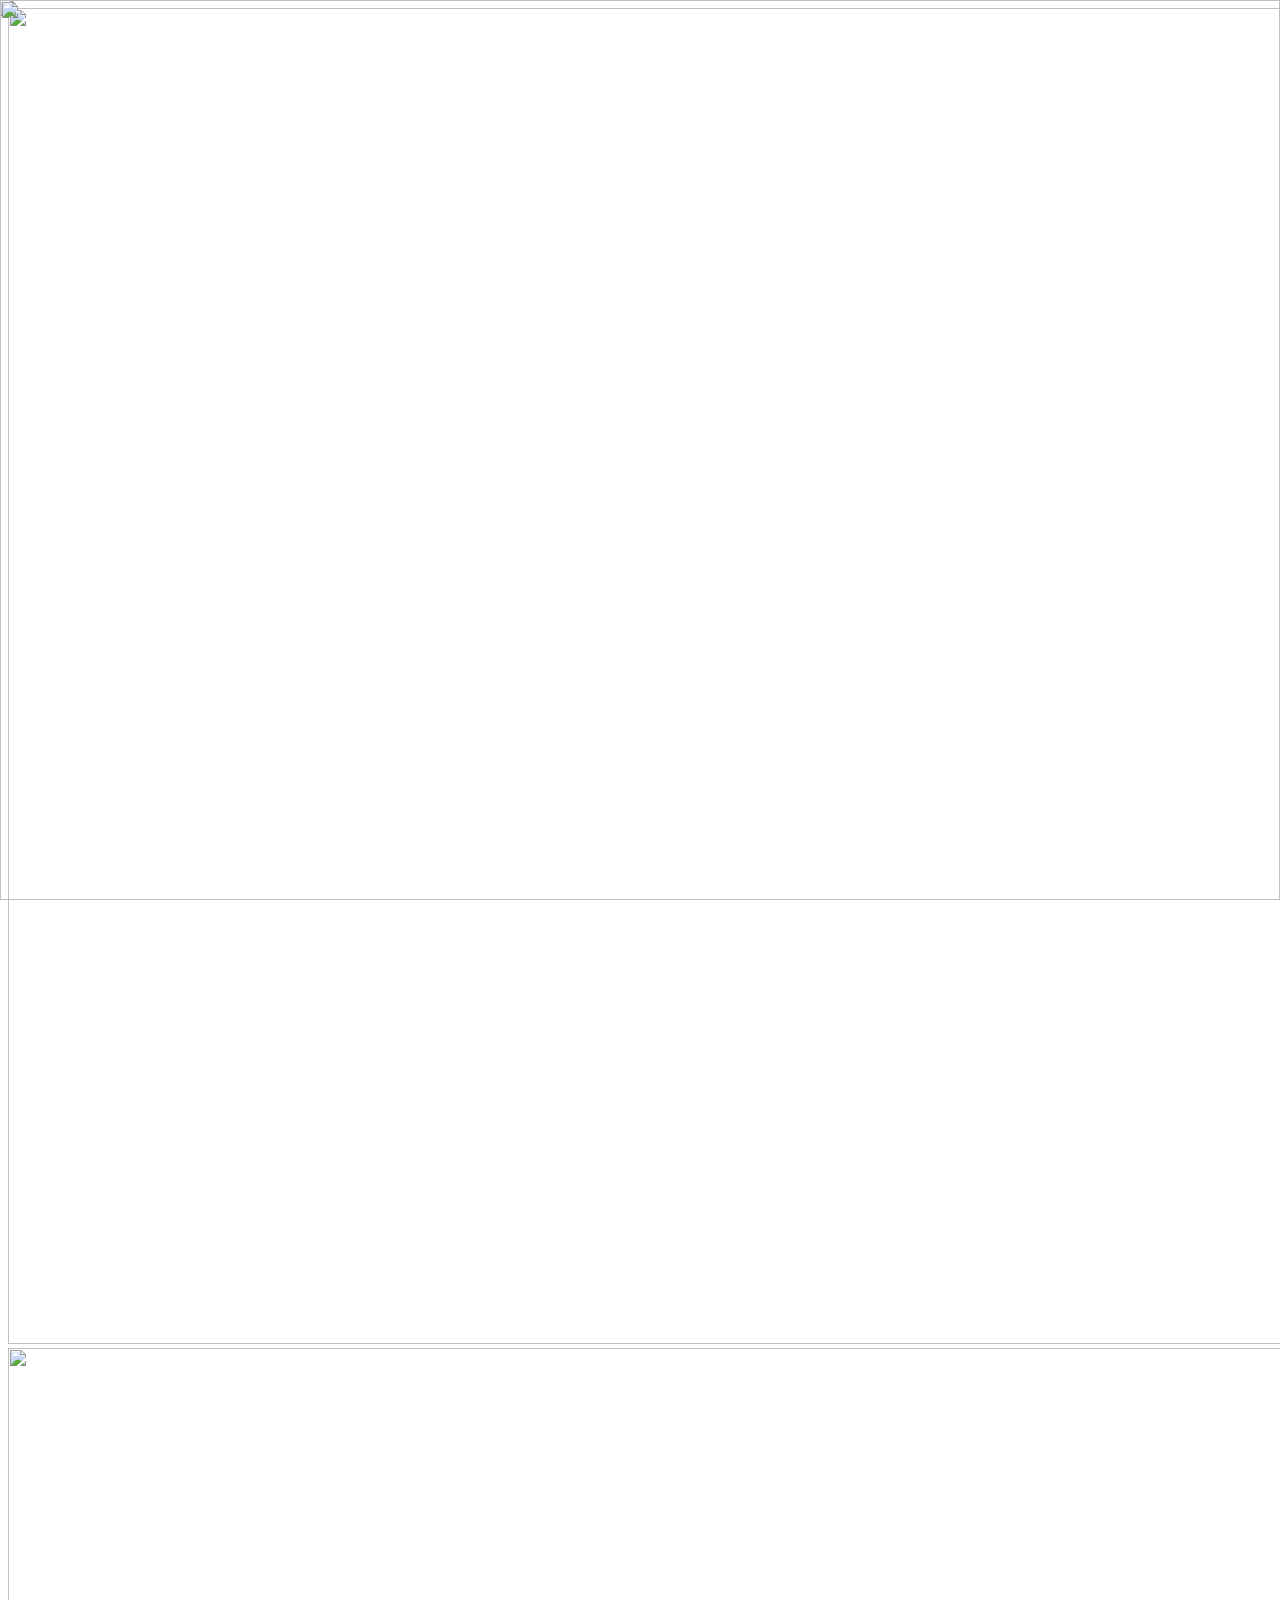
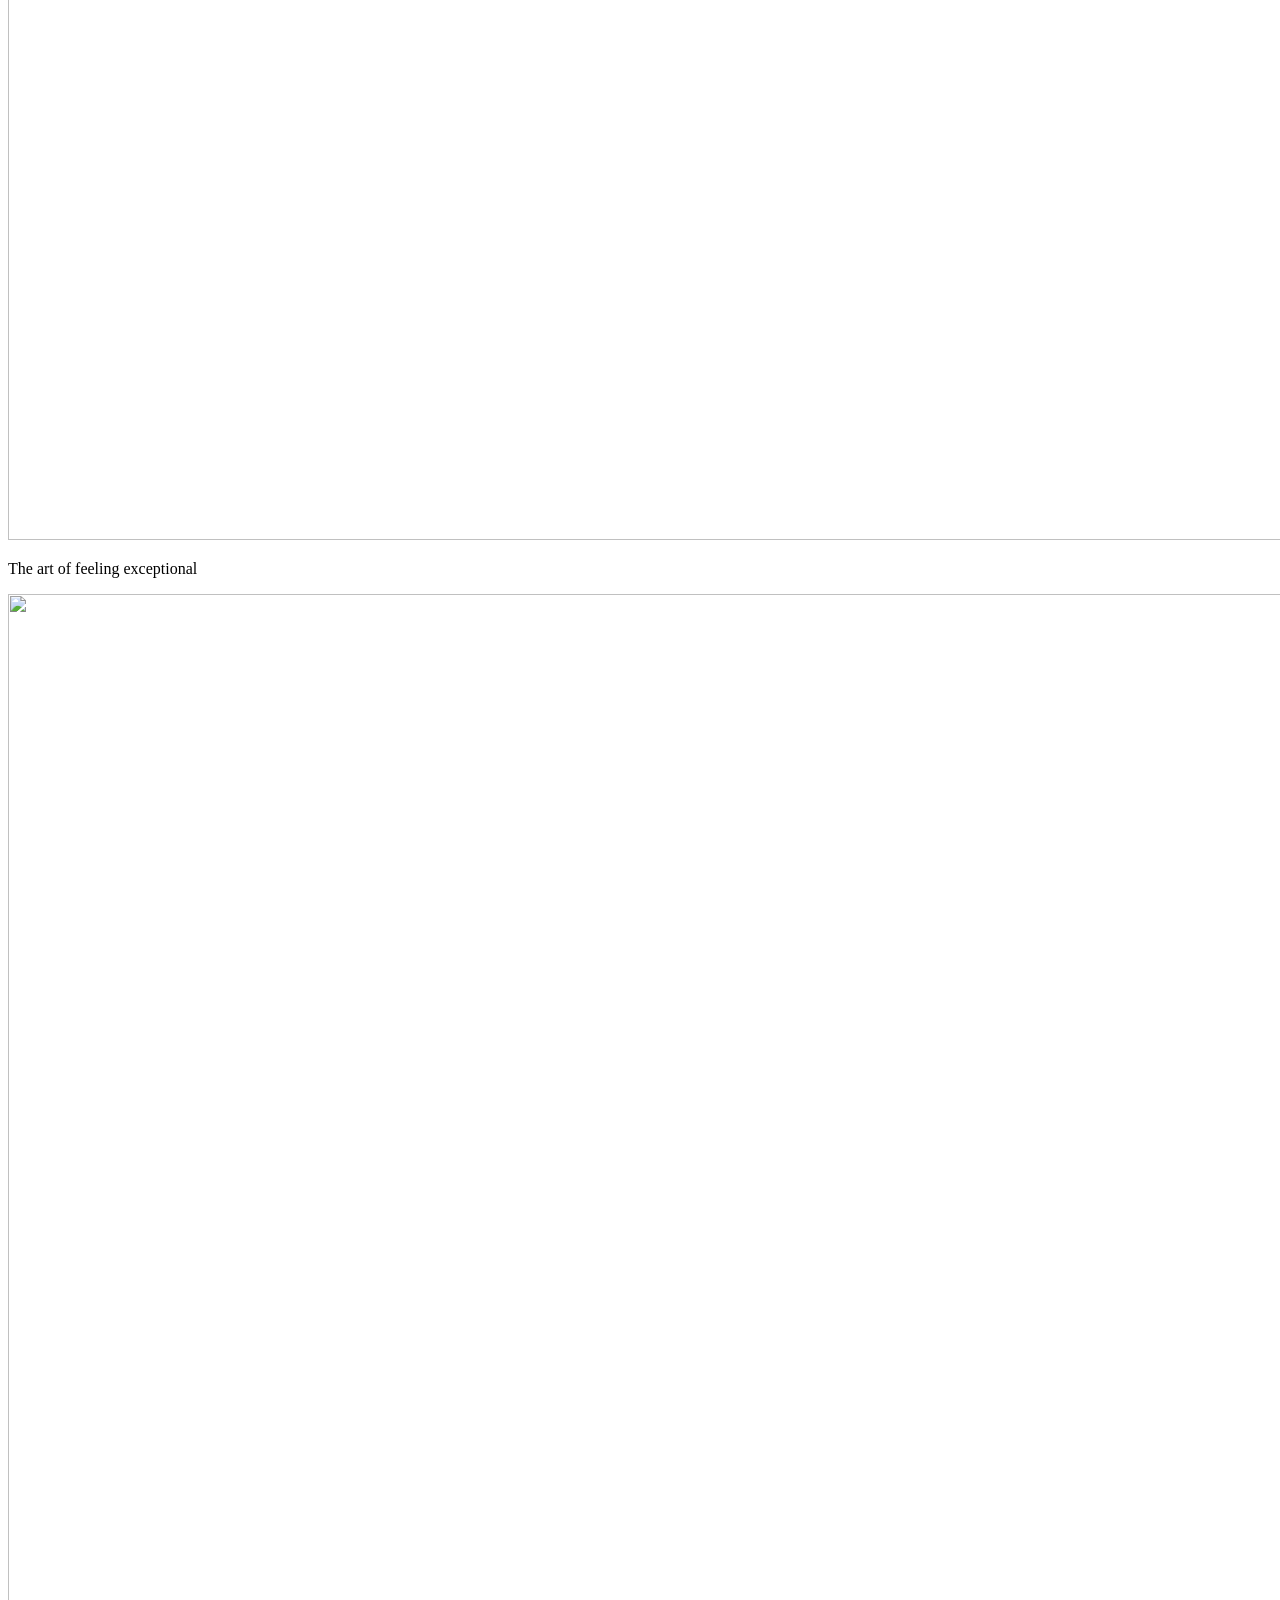
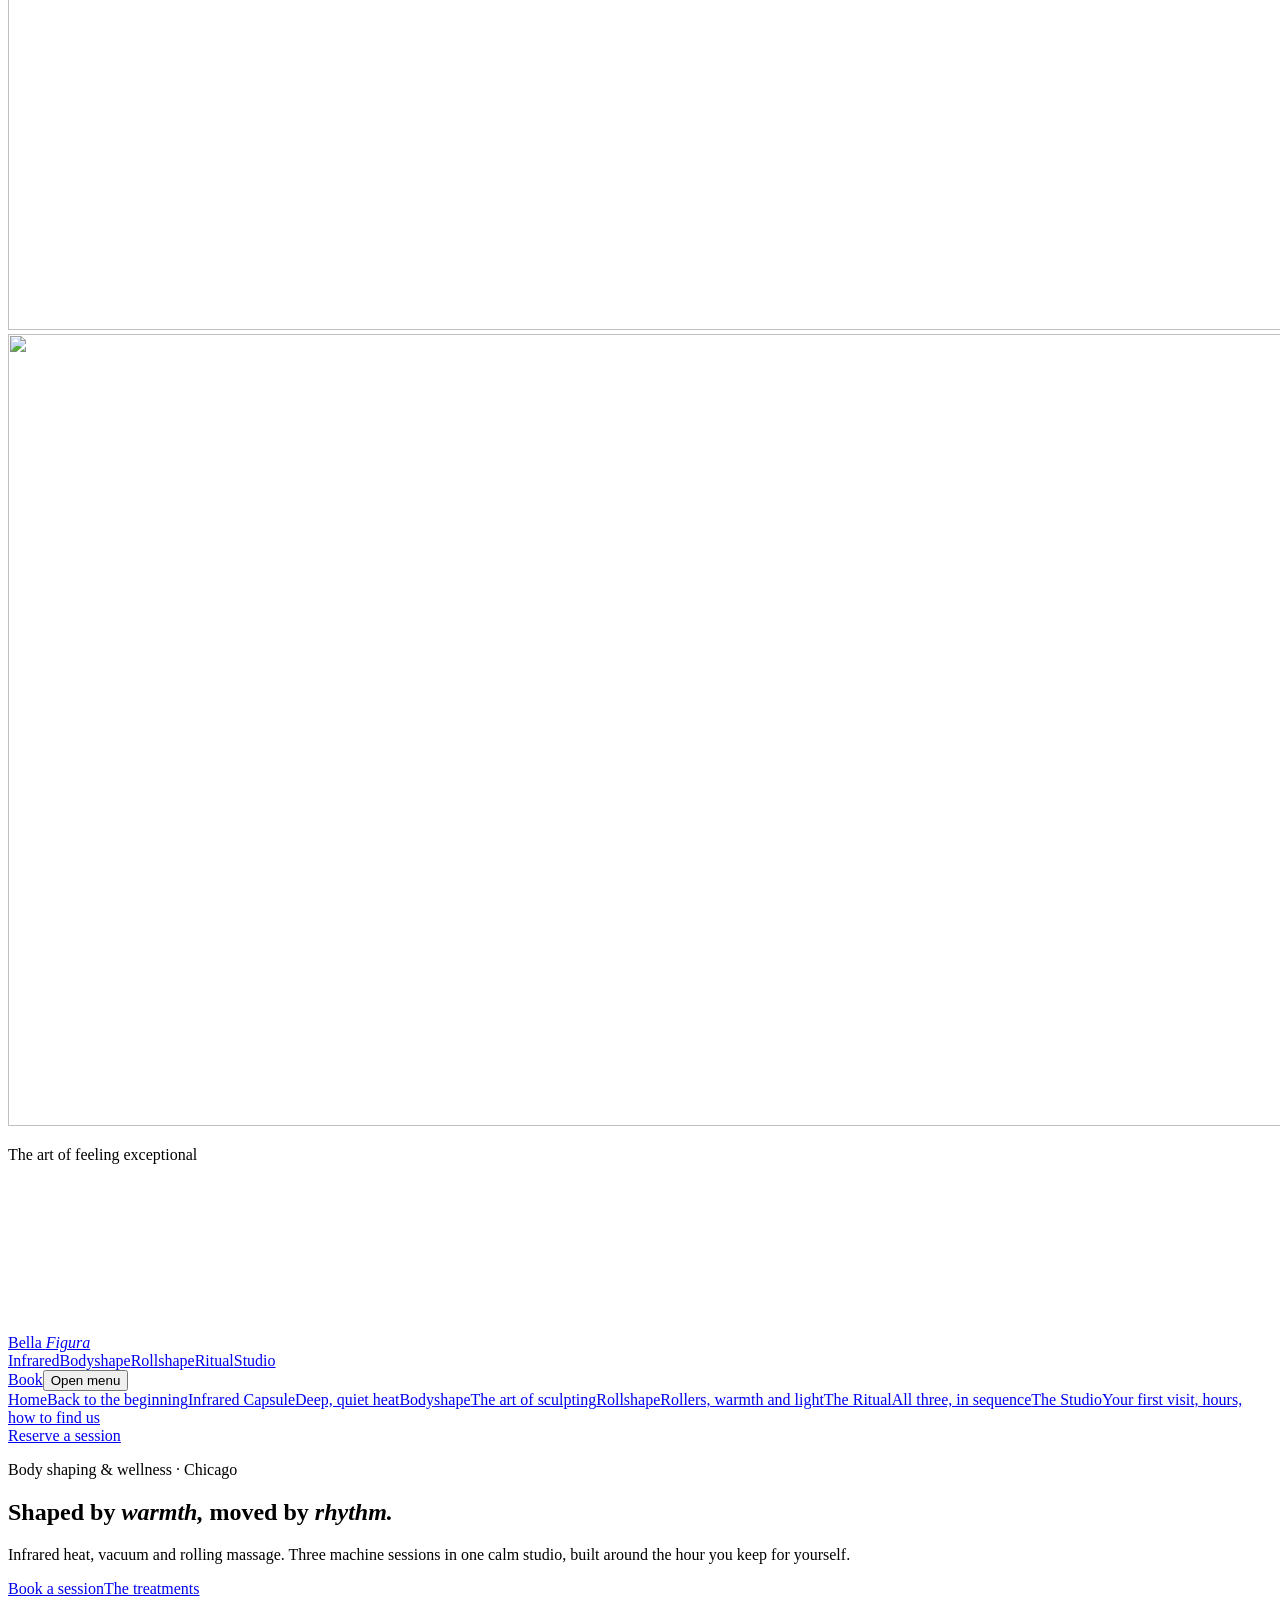
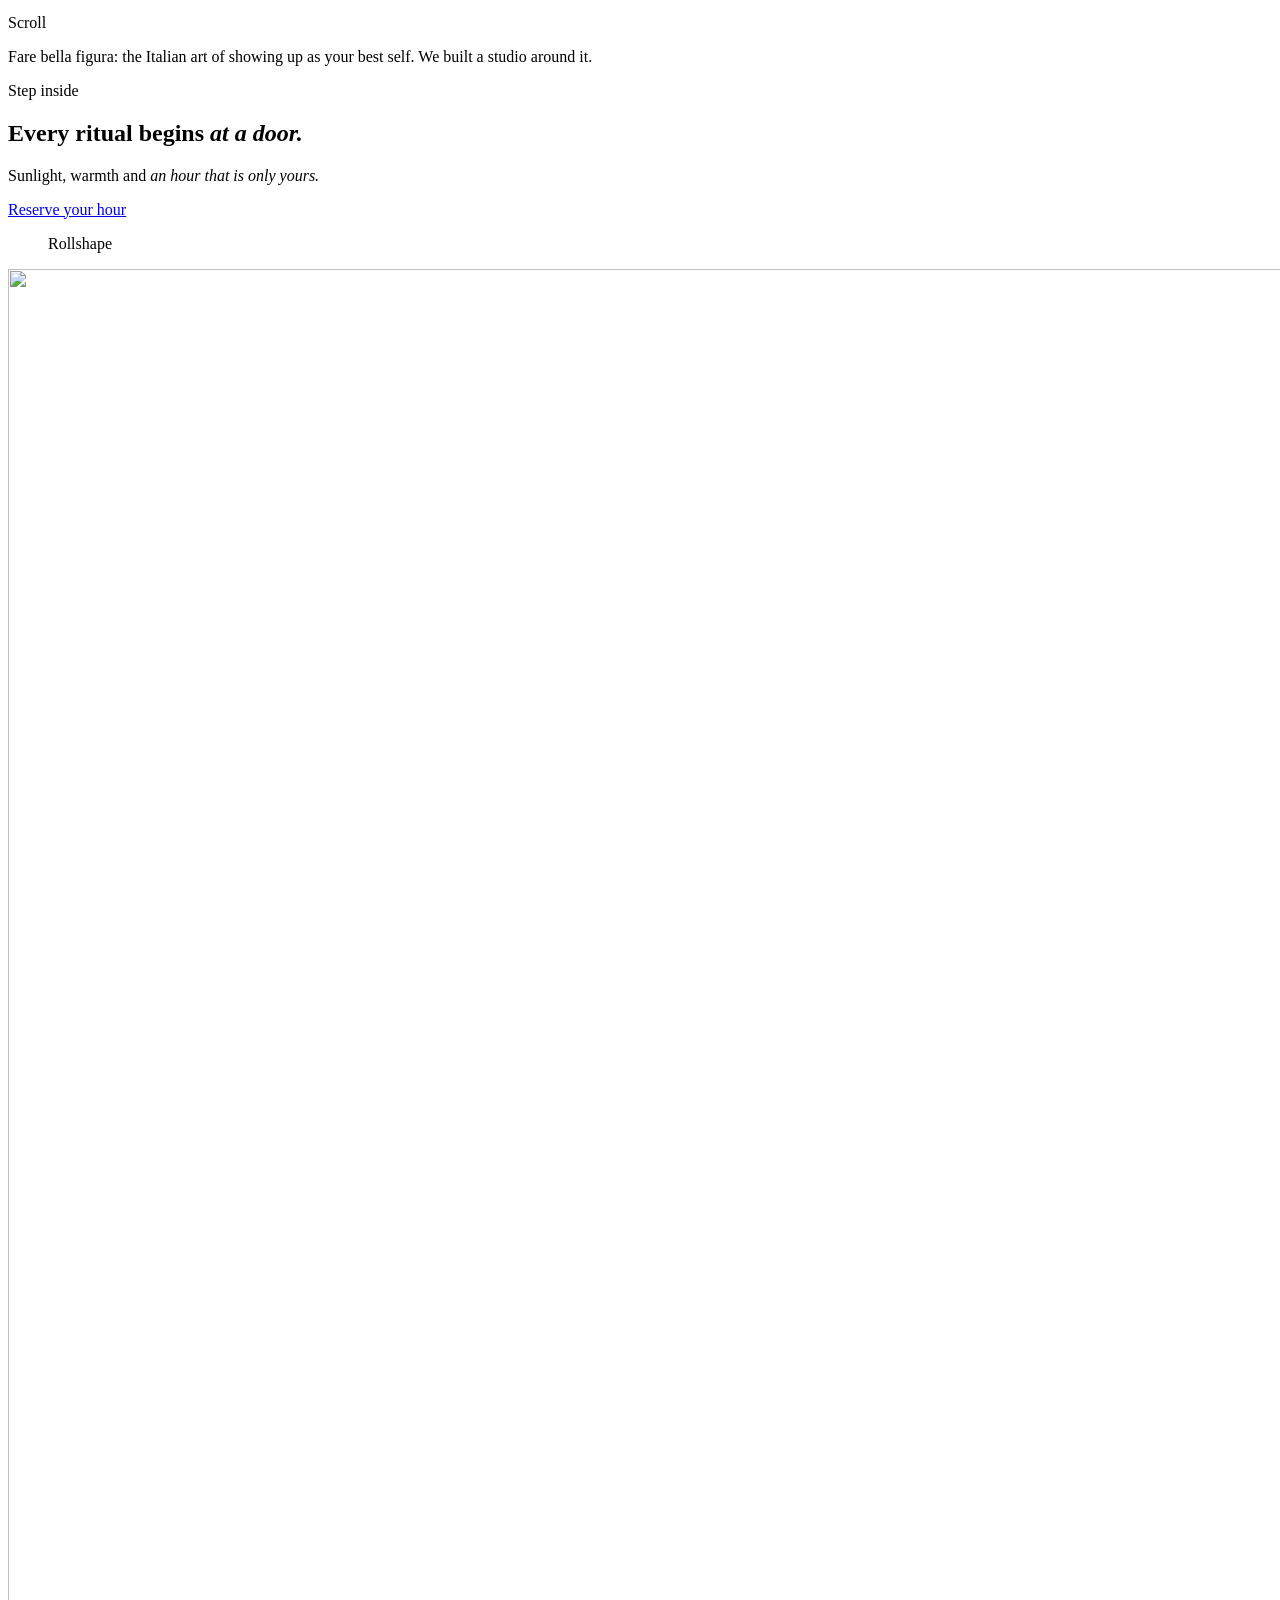
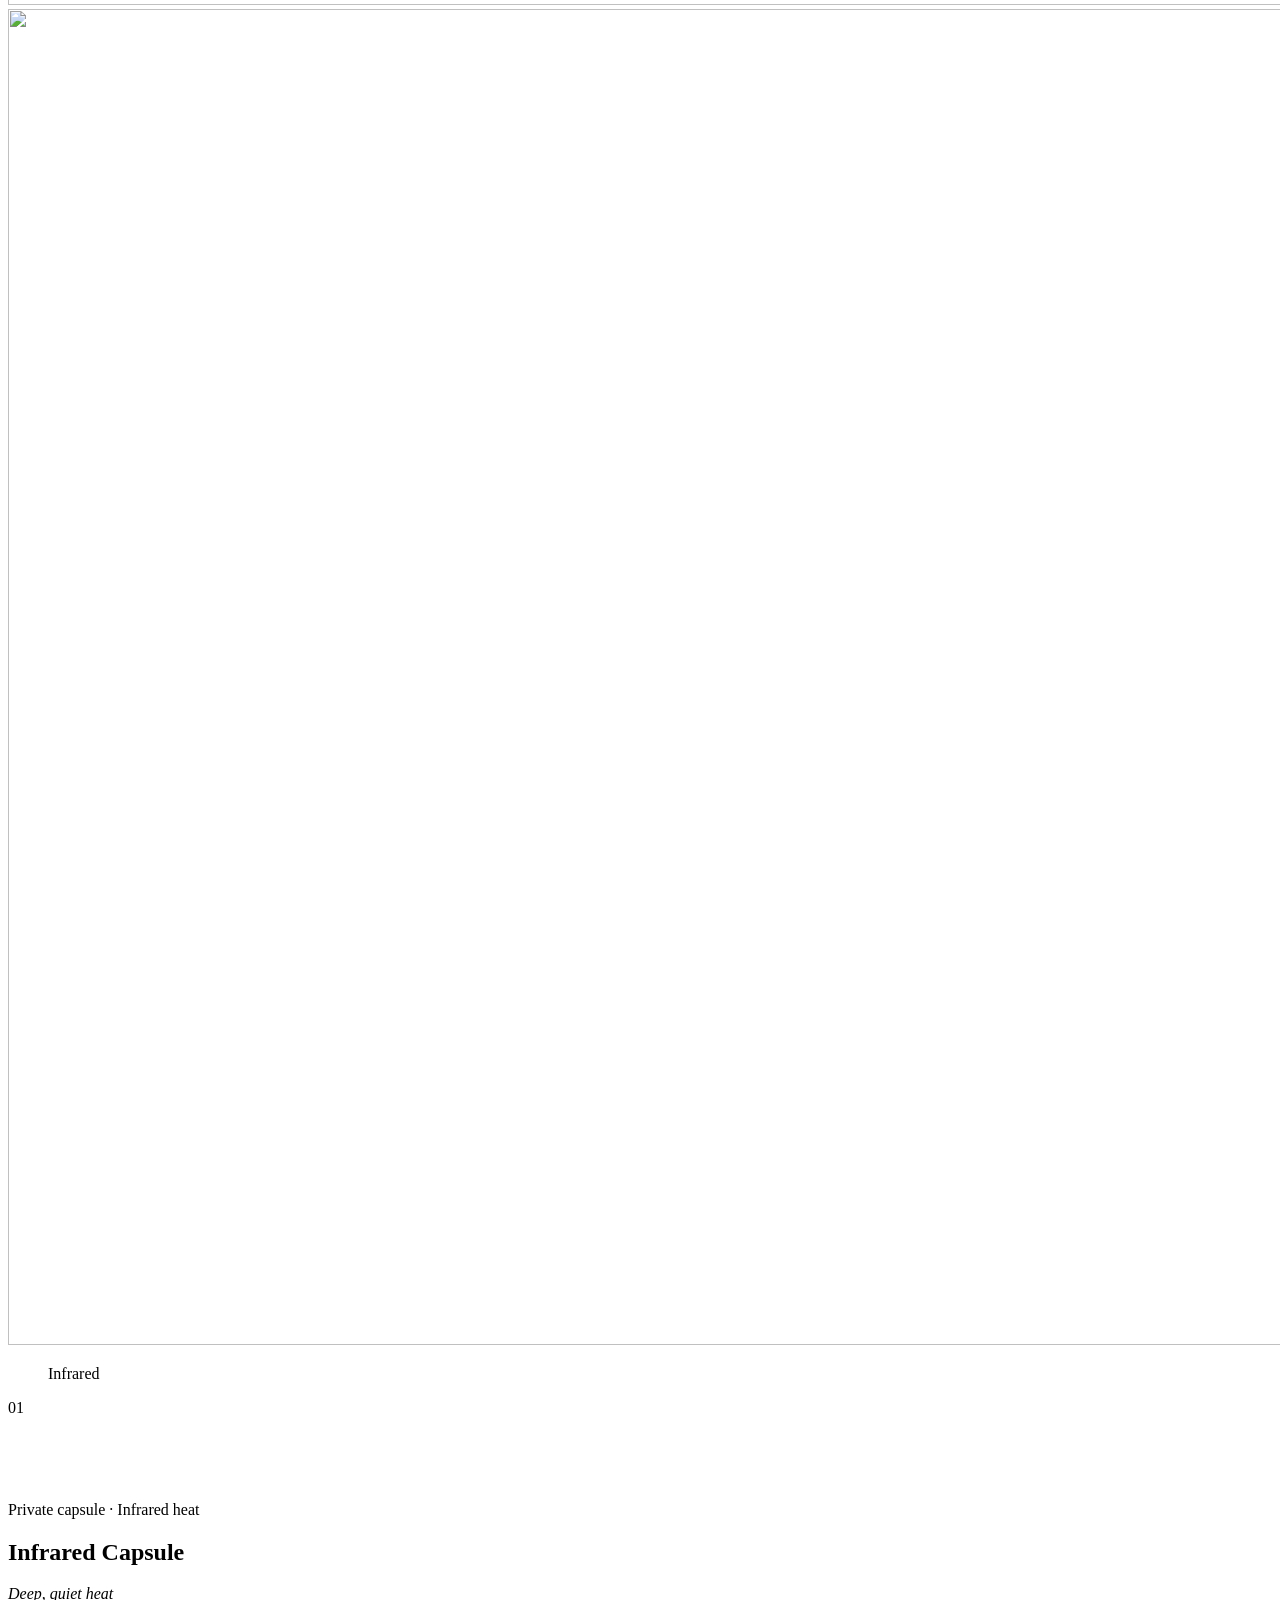
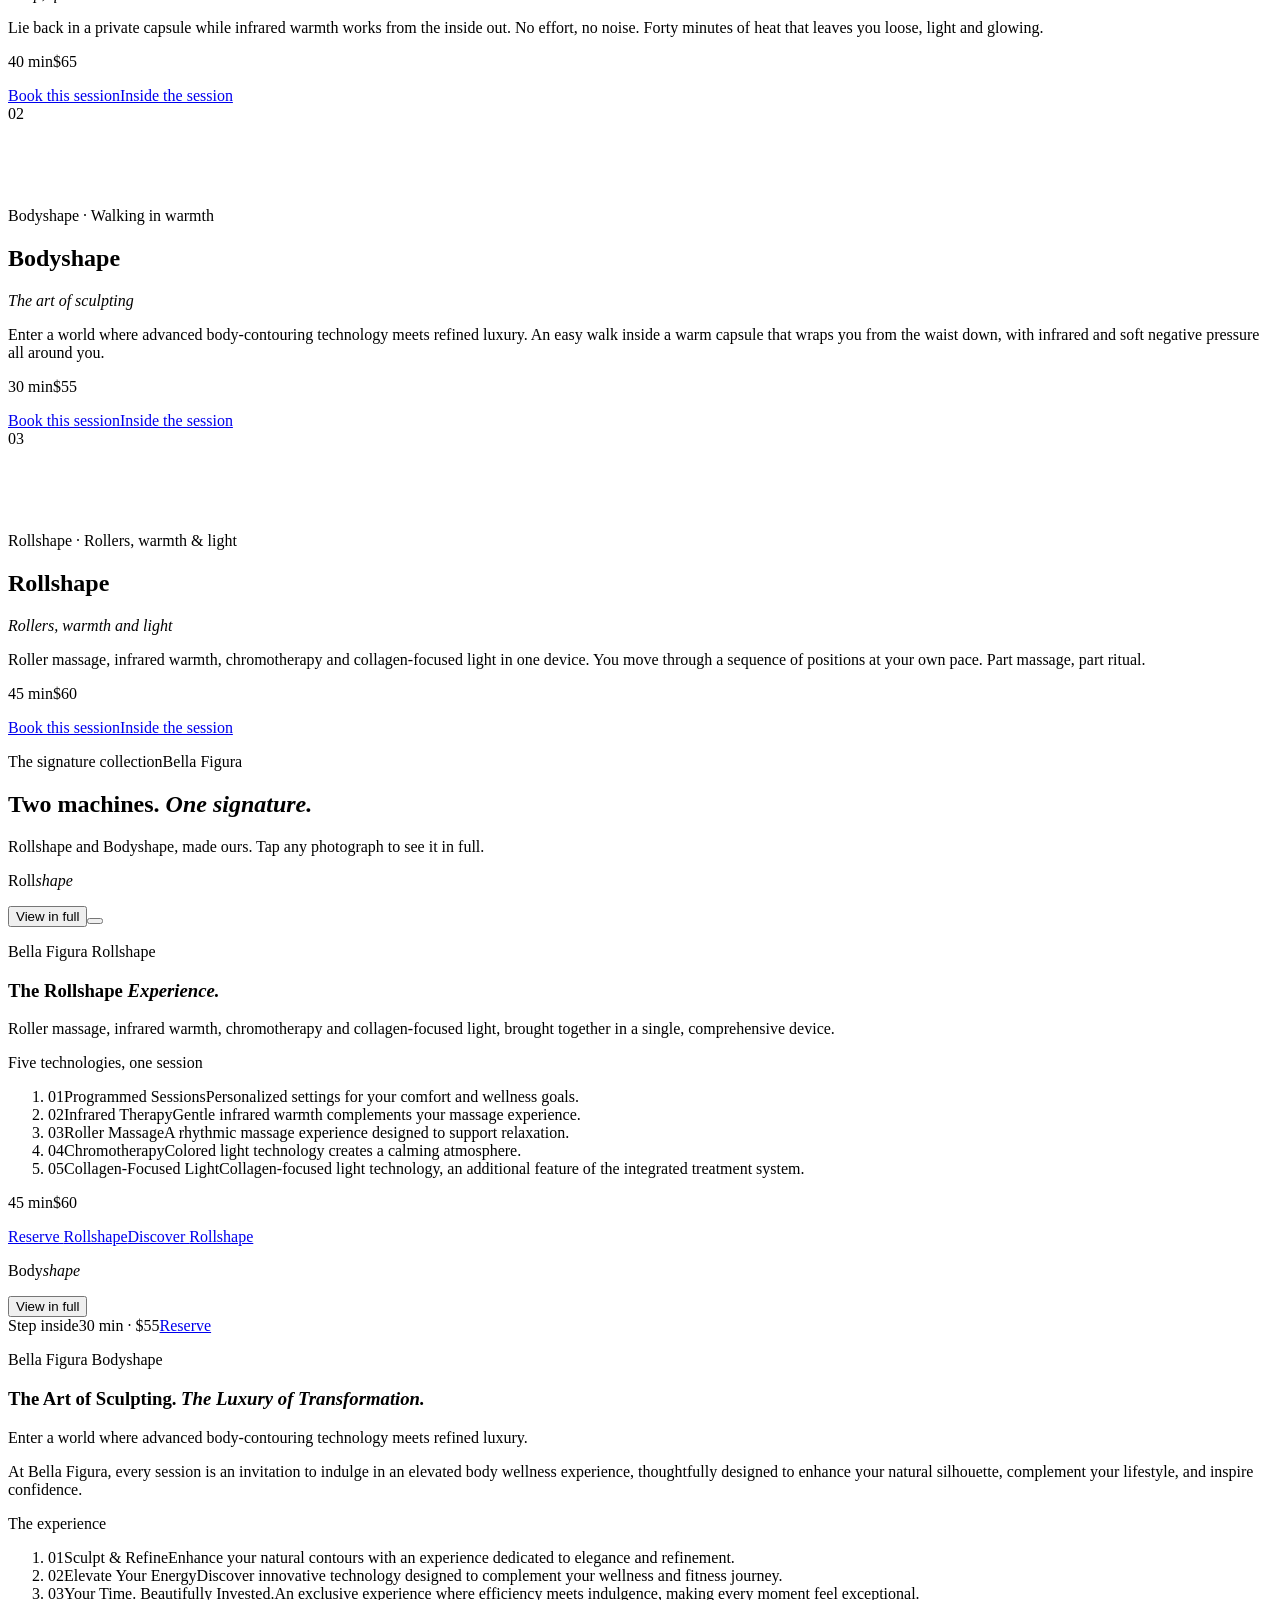
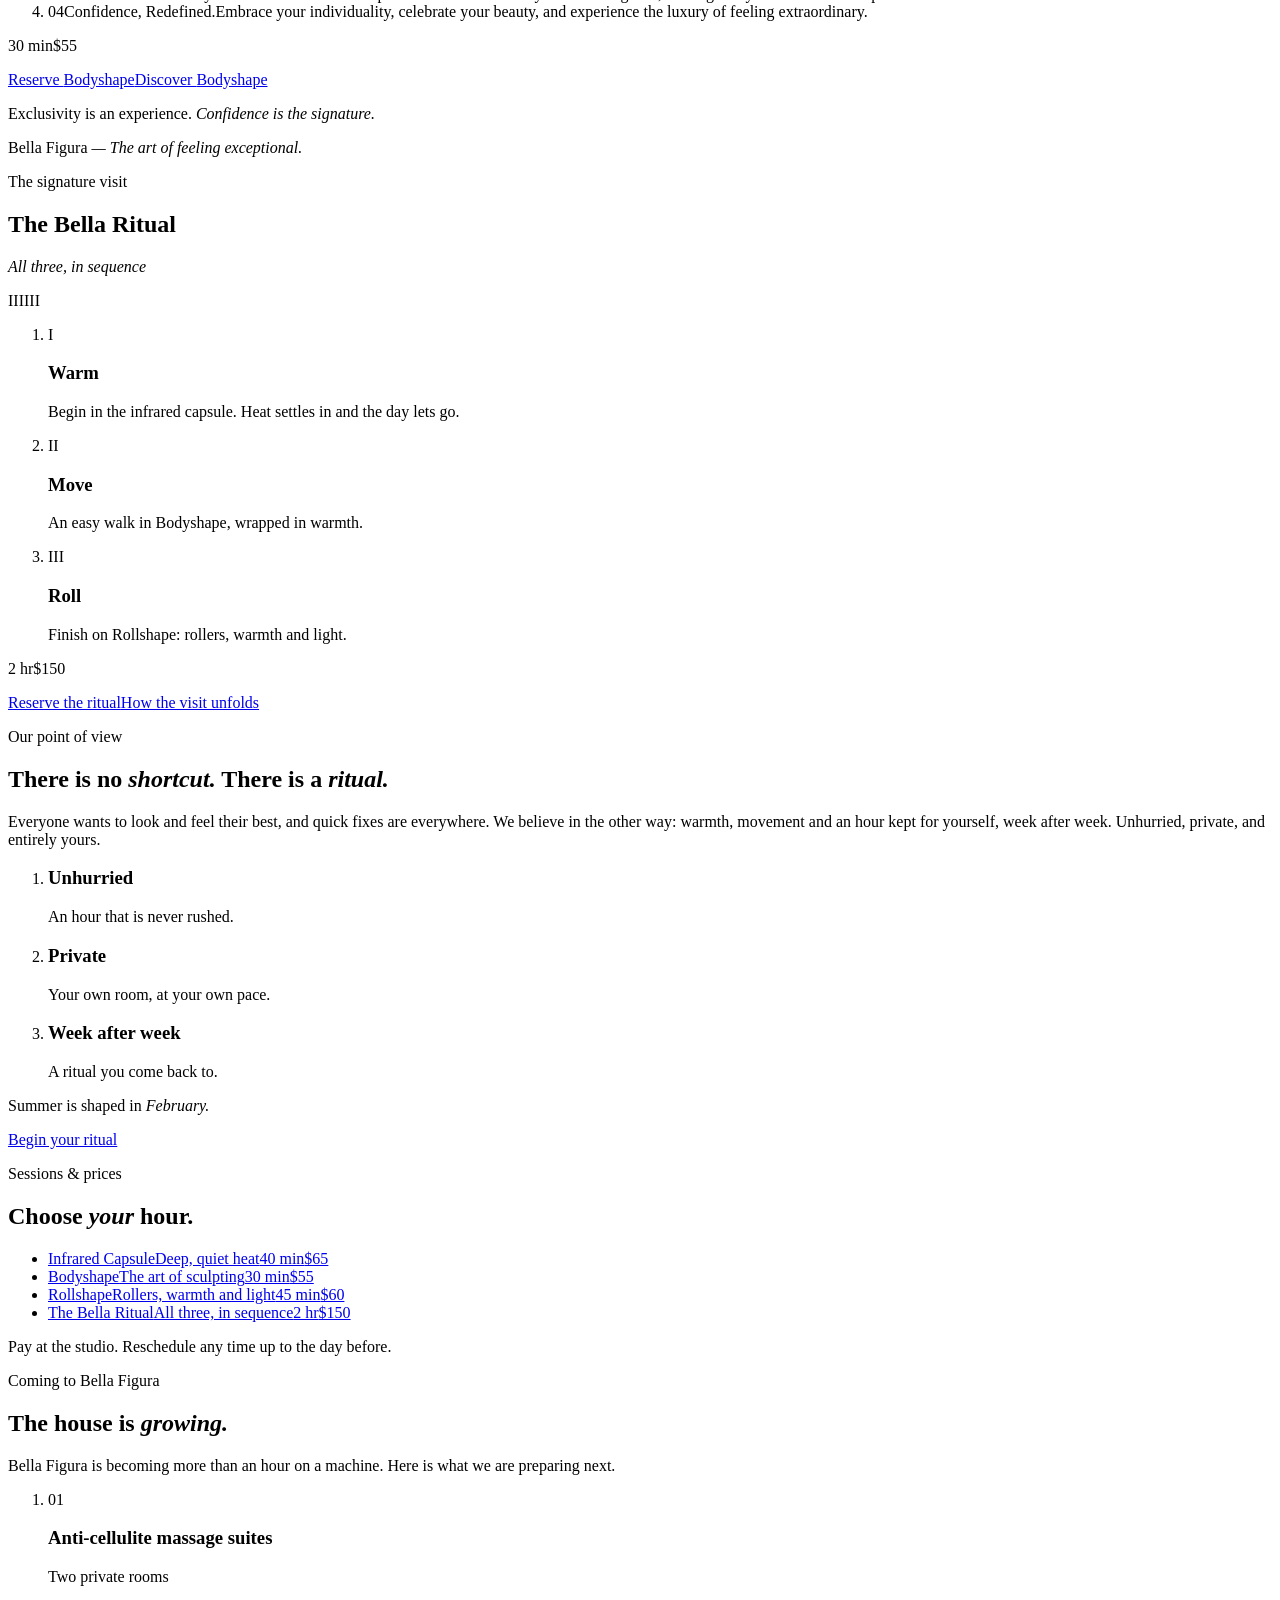
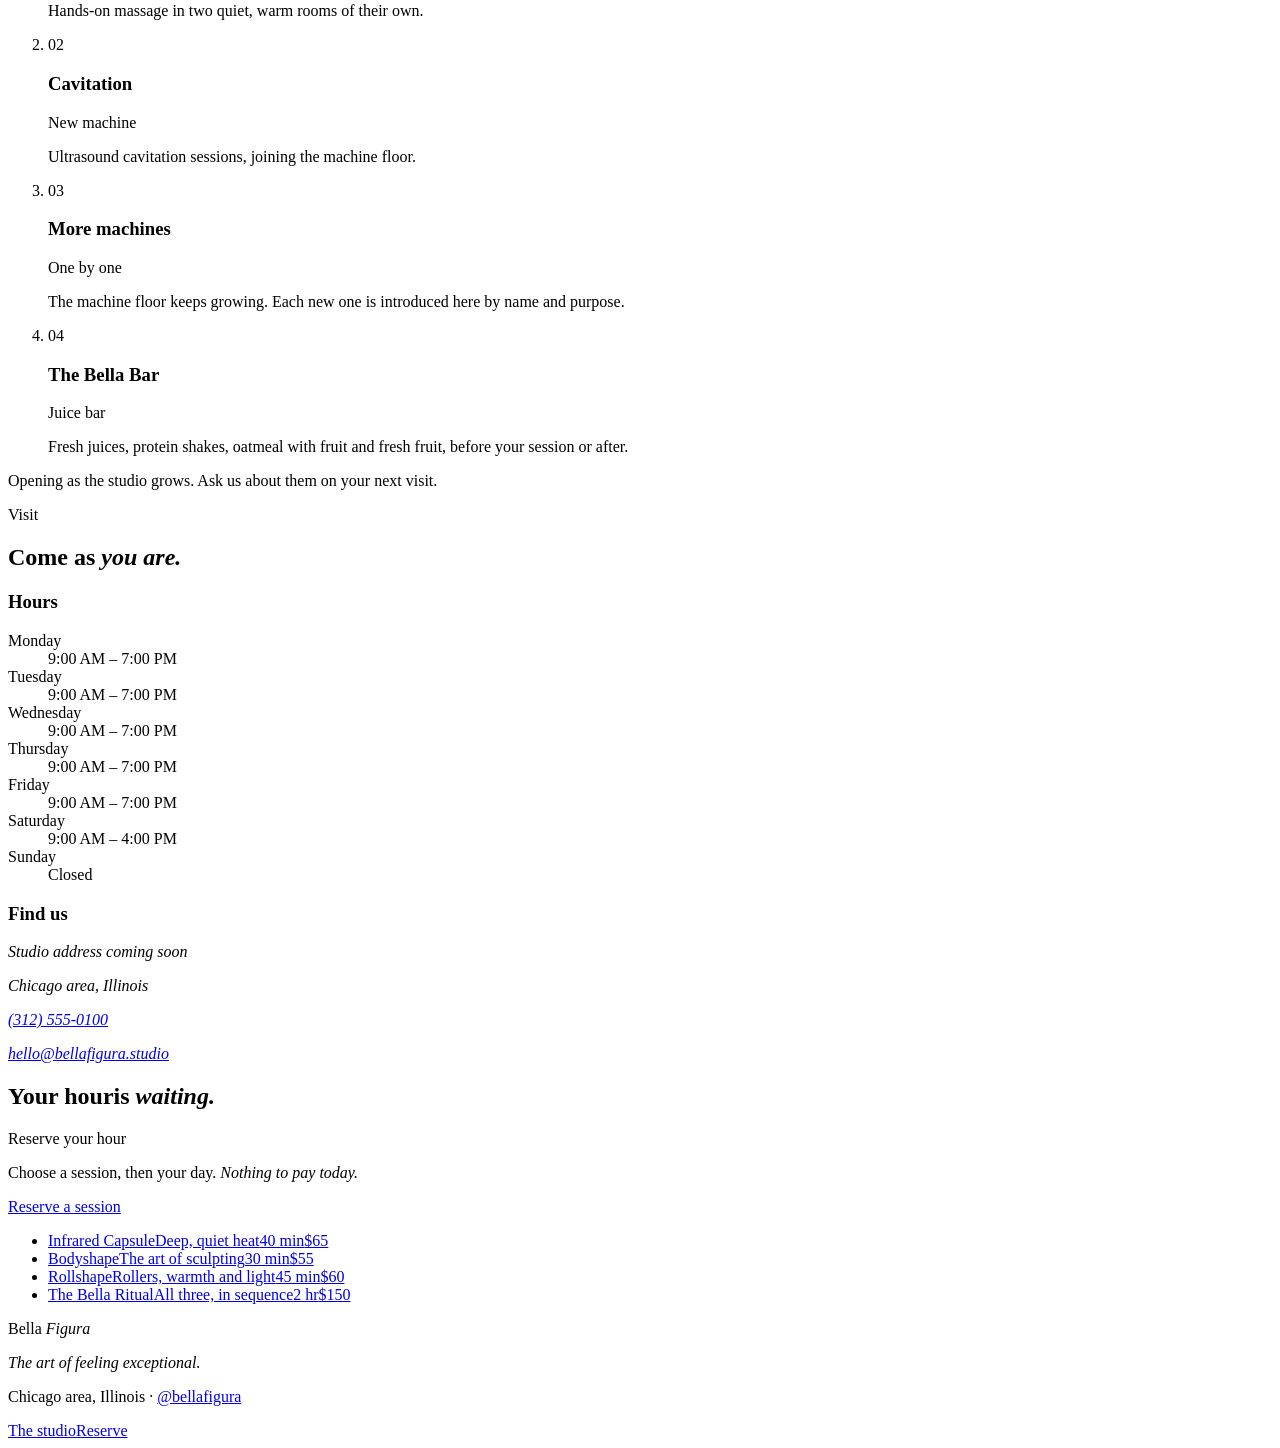
==== index.html @ eff2e047 "feat: boutique doors on the opening screen, scroll door into the studio, new Rollshape photos" ====
<!DOCTYPE html><html lang="en" class="N16PUG_variable XR_xfa_variable"><head><meta charSet="utf-8"/><meta name="viewport" content="width=device-width, initial-scale=1, viewport-fit=cover, interactive-widget=resizes-content"/><link rel="preload" href="/bella-figura-next-preview/_next/static/media/4cf231d25563e07b-s.p.2874ccu1_u7jf.woff2" as="font" crossorigin="" type="font/woff2"/><link rel="preload" href="/bella-figura-next-preview/_next/static/media/d90dd95b053d9495-s.p.3r2y_bth_sjsm.woff2" as="font" crossorigin="" type="font/woff2"/><link rel="preload" href="/bella-figura-next-preview/_next/static/media/dcfedef55b10026d-s.p.40m0sdlh8l0dz.woff2" as="font" crossorigin="" type="font/woff2"/><link rel="preload" as="image" href="/bella-figura-next-preview/brand/monogram.svg" fetchPriority="high"/><link rel="preload" as="image" href="/bella-figura-next-preview/brand/wordmark.svg" fetchPriority="high"/><link rel="stylesheet" href="/bella-figura-next-preview/_next/static/chunks/122afmgve8_p3.css" data-precedence="next"/><link rel="stylesheet" href="/bella-figura-next-preview/_next/static/chunks/2-vs5ctfzzv9n.css" data-precedence="next"/><link rel="stylesheet" href="/bella-figura-next-preview/_next/static/chunks/1gqchul_c2d9y.css" data-precedence="next"/><link rel="stylesheet" href="/bella-figura-next-preview/_next/static/chunks/18r-p1rol8v6b.css" data-precedence="next"/><link rel="stylesheet" href="/bella-figura-next-preview/_next/static/chunks/43yx8aj4kubt9.css" data-precedence="next"/><link rel="preload" as="script" fetchPriority="low" href="/bella-figura-next-preview/_next/static/chunks/3be5ypa669k_3.js"/><script src="/bella-figura-next-preview/_next/static/chunks/2rv5jvl35qh22.js" async=""></script><script src="/bella-figura-next-preview/_next/static/chunks/092r-mewpaf3q.js" async=""></script><script src="/bella-figura-next-preview/_next/static/chunks/0brxpg74v-rv3.js" async=""></script><script src="/bella-figura-next-preview/_next/static/chunks/turbopack-1af6jgevs8sx-.js" async=""></script><script src="/bella-figura-next-preview/_next/static/chunks/3qfy96eoyh-ek.js" async=""></script><script src="/bella-figura-next-preview/_next/static/chunks/10tryvow3br5y.js" async=""></script><script src="/bella-figura-next-preview/_next/static/chunks/1835h6-hb6gk1.js" async=""></script><script src="/bella-figura-next-preview/_next/static/chunks/0hth9j707sa70.js" async=""></script><script src="/bella-figura-next-preview/_next/static/chunks/1ql7ysg_vwkdt.js" async=""></script><meta name="theme-color" content="#f7efe2"/><title>Bella Figura · Body shaping &amp; wellness, Chicago</title><meta name="description" content="Infrared capsule, vacuum and roller massage sessions in the Chicago area. Book your hour at Bella Figura."/><meta name="next-size-adjust" content=""/><script src="/bella-figura-next-preview/_next/static/chunks/0cz1d0mv5g_q7.js" noModule=""></script></head><body><div hidden=""><!--$--><!--/$--></div><script>try{if(sessionStorage.getItem('bf-intro-seen'))document.documentElement.setAttribute('data-intro-seen','')}catch(e){}</script><div class="intro" data-state="playing" aria-hidden="true"><div class="intro__sun"></div><div class="intro__leaf intro__leaf--left"><div class="intro__face"><div class="intro__light"></div><div class="intro__frame"></div><div class="intro__mark"><div class="intro__monogram"><img src="/bella-figura-next-preview/brand/monogram.svg" alt="" width="1336" height="1336" fetchPriority="high"/><span class="intro__sheen"><span class="intro__sheen-band"></span></span></div><img src="/bella-figura-next-preview/brand/wordmark.svg" alt="" width="3620" height="792" class="intro__wordmark" fetchPriority="high"/><p class="intro__line caps">The art of feeling exceptional</p><span class="intro__progress"></span></div></div></div><div class="intro__leaf intro__leaf--right"><div class="intro__face"><div class="intro__light"></div><div class="intro__frame"></div><div class="intro__mark"><div class="intro__monogram"><img src="/bella-figura-next-preview/brand/monogram.svg" alt="" width="1336" height="1336" fetchPriority="high"/><span class="intro__sheen"><span class="intro__sheen-band"></span></span></div><img src="/bella-figura-next-preview/brand/wordmark.svg" alt="" width="3620" height="792" class="intro__wordmark" fetchPriority="high"/><p class="intro__line caps">The art of feeling exceptional</p><span class="intro__progress"></span></div></div></div><div class="intro__seam"></div></div><canvas class="living-form" aria-hidden="true"></canvas><div class="site"><header class="site-header" data-menu="closed"><a class="wordmark" aria-label="Bella Figura, home" href="/bella-figura-next-preview/">Bella <em>Figura</em></a><nav aria-label="Main navigation" class="site-header__nav"><a class="site-header__link caps" href="/bella-figura-next-preview/treatments/infrared-capsule/">Infrared</a><a class="site-header__link caps" href="/bella-figura-next-preview/treatments/bodyshape/">Bodyshape</a><a class="site-header__link caps" href="/bella-figura-next-preview/treatments/rollshape/">Rollshape</a><a class="site-header__link caps" href="/bella-figura-next-preview/ritual/">Ritual</a><a class="site-header__link caps" href="/bella-figura-next-preview/studio/">Studio</a></nav><div class="site-header__actions"><a class="button button--small" href="/bella-figura-next-preview/book/">Book</a><button type="button" class="menu-toggle" aria-expanded="false" aria-controls="site-menu"><span class="visually-hidden">Open menu</span><span class="menu-toggle__bars" aria-hidden="true"></span></button></div></header><div id="site-menu" class="site-menu" data-open="false" inert="" data-lenis-prevent="true"><nav aria-label="Menu" class="site-menu__nav"><a class="site-menu__link" style="--i:0" aria-current="page" href="/bella-figura-next-preview/"><span class="site-menu__title display">Home</span><span class="site-menu__note">Back to the beginning</span></a><a class="site-menu__link" style="--i:1" href="/bella-figura-next-preview/treatments/infrared-capsule/"><span class="site-menu__title display">Infrared Capsule</span><span class="site-menu__note">Deep, quiet heat</span></a><a class="site-menu__link" style="--i:2" href="/bella-figura-next-preview/treatments/bodyshape/"><span class="site-menu__title display">Bodyshape</span><span class="site-menu__note">The art of sculpting</span></a><a class="site-menu__link" style="--i:3" href="/bella-figura-next-preview/treatments/rollshape/"><span class="site-menu__title display">Rollshape</span><span class="site-menu__note">Rollers, warmth and light</span></a><a class="site-menu__link" style="--i:4" href="/bella-figura-next-preview/ritual/"><span class="site-menu__title display">The Ritual</span><span class="site-menu__note">All three, in sequence</span></a><a class="site-menu__link" style="--i:5" href="/bella-figura-next-preview/studio/"><span class="site-menu__title display">The Studio</span><span class="site-menu__note">Your first visit, hours, how to find us</span></a></nav><a class="button button--light button--large site-menu__book" href="/bella-figura-next-preview/book/">Reserve a session</a></div><main><section id="top" class="hero" data-form="hero" aria-labelledby="hero-heading"><div class="hero__anchor" data-form-anchor="true" aria-hidden="true"></div><div class="hero__copy"><p class="hero__eyebrow caps">Body shaping &amp; wellness · Chicago</p><h1 id="hero-heading" class="hero__title display"><span class="word" style="--i:0"><span>Shaped</span> </span><span class="word" style="--i:1"><span>by</span> </span><span class="word" style="--i:2"><em>warmth,</em> </span><span class="word" style="--i:3"><span>moved</span> </span><span class="word" style="--i:4"><span>by</span> </span><span class="word" style="--i:5"><em>rhythm.</em> </span></h1><div class="hero__foot"><p class="hero__body">Infrared heat, vacuum and rolling massage. Three machine sessions in one calm studio, built around the hour you keep for yourself.</p><div class="hero__actions"><a class="button" href="/bella-figura-next-preview/book/">Book a session</a><a href="#treatments" class="link-arrow">The treatments</a></div></div></div><p class="hero__scroll caps" aria-hidden="true">Scroll</p></section><section class="manifesto" data-form="manifesto" aria-label="Our idea"><div class="form-anchor form-anchor--right" data-form-anchor="true" aria-hidden="true"></div><p class="manifesto__text display" data-scroll-lit="true" style="--n:19"><span class="word" style="--i:0">Fare<!-- --> </span><span class="word" style="--i:1">bella<!-- --> </span><span class="word" style="--i:2">figura:<!-- --> </span><span class="word" style="--i:3">the<!-- --> </span><span class="word" style="--i:4">Italian<!-- --> </span><span class="word" style="--i:5">art<!-- --> </span><span class="word" style="--i:6">of<!-- --> </span><span class="word" style="--i:7">showing<!-- --> </span><span class="word" style="--i:8">up<!-- --> </span><span class="word" style="--i:9">as<!-- --> </span><span class="word" style="--i:10">your<!-- --> </span><span class="word" style="--i:11">best<!-- --> </span><span class="word" style="--i:12">self.<!-- --> </span><span class="word" style="--i:13">We<!-- --> </span><span class="word" style="--i:14">built<!-- --> </span><span class="word" style="--i:15">a<!-- --> </span><span class="word" style="--i:16">studio<!-- --> </span><span class="word" style="--i:17">around<!-- --> </span><span class="word" style="--i:18">it.<!-- --> </span></p></section><section class="gateway" data-mode="scrub" data-form="gone" aria-labelledby="gateway-heading"><div class="gateway__stage"><div class="gateway__copy"><div class="gateway__heading"><p class="caps gateway__kicker">Step inside</p><h2 id="gateway-heading" class="gateway__title display"><span class="word" style="--i:0"><span>Every</span> </span><span class="word" style="--i:1"><span>ritual</span> </span><span class="word" style="--i:2"><span>begins</span> </span><span class="word" style="--i:3"><em>at</em> </span><span class="word" style="--i:4"><em>a</em> </span><span class="word" style="--i:5"><em>door.</em> </span></h2></div><div class="gateway__caption"><p class="gateway__caption-text display"><span class="word" style="--i:0"><span>Sunlight,</span> </span><span class="word" style="--i:1"><span>warmth</span> </span><span class="word" style="--i:2"><span>and</span> </span><span class="word" style="--i:3"><em>an</em> </span><span class="word" style="--i:4"><em>hour</em> </span><span class="word" style="--i:5"><em>that</em> </span><span class="word" style="--i:6"><em>is</em> </span><span class="word" style="--i:7"><em>only</em> </span><span class="word" style="--i:8"><em>yours.</em> </span></p><a class="button" href="/bella-figura-next-preview/book/">Reserve your hour</a></div></div><div class="gateway__hall"><figure class="gateway__room gateway__room--left"><div class="gateway__arch"><img alt="A guest smiling over the Rollshape rollers" loading="lazy" decoding="async" data-nimg="fill" style="position:absolute;height:100%;width:100%;left:0;top:0;right:0;bottom:0;color:transparent" src="/bella-figura-next-preview/images/rollshape-front.jpg"/></div><figcaption class="caps">Rollshape</figcaption></figure><div class="gateway__door"><div class="gateway__behind"><img alt="A guest in the studio, the afternoon sun through the tall window behind her" loading="lazy" decoding="async" data-nimg="fill" style="position:absolute;height:100%;width:100%;left:0;top:0;right:0;bottom:0;color:transparent" src="/bella-figura-next-preview/images/gateway-sun.jpg"/></div><span class="gateway__sun" aria-hidden="true"></span><div class="gateway__leaf gateway__leaf--left" aria-hidden="true"><span class="gateway__panel gateway__panel--high"></span><span class="gateway__panel gateway__panel--low"></span><span class="gateway__handle"></span><img class="gateway__crest" src="/bella-figura-next-preview/brand/monogram.svg" alt="" width="1336" height="1336"/></div><div class="gateway__leaf gateway__leaf--right" aria-hidden="true"><span class="gateway__panel gateway__panel--high"></span><span class="gateway__panel gateway__panel--low"></span><span class="gateway__handle"></span><img class="gateway__crest" src="/bella-figura-next-preview/brand/monogram.svg" alt="" width="1336" height="1336"/></div><span class="gateway__seam" aria-hidden="true"></span></div><figure class="gateway__room gateway__room--right"><div class="gateway__arch"><img alt="The infrared capsule glowing red from inside" loading="lazy" decoding="async" data-nimg="fill" style="position:absolute;height:100%;width:100%;left:0;top:0;right:0;bottom:0;color:transparent" src="/bella-figura-next-preview/images/infrared-glow.jpg"/></div><figcaption class="caps">Infrared</figcaption></figure><span class="gateway__spill" aria-hidden="true"></span></div></div></section><div id="treatments"><section class="treatment " data-form="infrared" aria-labelledby="treatment-infrared-capsule"><div class="treatment__media" data-form-anchor="true"><span class="treatment__numeral display" aria-hidden="true" data-parallax="-0.14">01</span><figure class="blob-image treatment__photo"><svg class="blob-image__defs" width="0" height="0" aria-hidden="true" focusable="false"><defs><clipPath id="blob-_R_4l2nqbtivb_" clipPathUnits="objectBoundingBox"><path d="M0.8489,0.7939C0.7722,0.8686 0.6096,0.8612 0.4904,0.8583C0.3712,0.8554 0.2068,0.8554 0.1336,0.7765C0.0604,0.6975 0.0184,0.4940 0.0511,0.3848C0.0838,0.2756 0.2256,0.1592 0.3299,0.1211C0.4342,0.0830 0.5735,0.1082 0.6770,0.1563C0.7805,0.2044 0.9222,0.3035 0.9508,0.4097C0.9795,0.5160 0.9256,0.7191 0.8489,0.7939Z"></path></clipPath></defs></svg><div class="blob-image__clip" style="clip-path:url(#blob-_R_4l2nqbtivb_)"><img alt="The infrared capsule glowing red from inside" loading="lazy" decoding="async" data-nimg="fill" class="blob-image__img" style="position:absolute;height:100%;width:100%;left:0;top:0;right:0;bottom:0;color:transparent" src="/bella-figura-next-preview/images/infrared-glow.jpg"/></div></figure><div class="treatment__accent" data-parallax="0.1"><figure class="blob-image treatment__accent-photo"><svg class="blob-image__defs" width="0" height="0" aria-hidden="true" focusable="false"><defs><clipPath id="blob-_R_6l2nqbtivb_" clipPathUnits="objectBoundingBox"><path d="M0.0314,0.4961C0.0236,0.3900 0.1314,0.2048 0.2233,0.1470C0.3153,0.0892 0.4672,0.1235 0.5831,0.1494C0.6990,0.1754 0.8648,0.2110 0.9187,0.3027C0.9725,0.3944 0.9605,0.5965 0.9062,0.6998C0.8519,0.8032 0.6987,0.9089 0.5928,0.9227C0.4868,0.9366 0.3638,0.8543 0.2703,0.7831C0.1767,0.7120 0.0392,0.6021 0.0314,0.4961Z"></path></clipPath></defs></svg><div class="blob-image__clip" style="clip-path:url(#blob-_R_6l2nqbtivb_)"><img alt="The infrared capsule with its lid open" loading="lazy" decoding="async" data-nimg="fill" class="blob-image__img" style="position:absolute;height:100%;width:100%;left:0;top:0;right:0;bottom:0;color:transparent" src="/bella-figura-next-preview/images/infrared-open.jpg"/></div></figure></div></div><div class="treatment__copy"><div class="reveal " style="--reveal-delay:0s"><p class="treatment__note caps">Private capsule · Infrared heat</p></div><div class="reveal " style="--reveal-delay:0.08s"><h2 id="treatment-infrared-capsule" class="treatment__title display">Infrared Capsule</h2><p class="treatment__tagline display"><em>Deep, quiet heat</em></p></div><div class="reveal " style="--reveal-delay:0.16s"><p class="treatment__text">Lie back in a private capsule while infrared warmth works from the inside out. No effort, no noise. Forty minutes of heat that leaves you loose, light and glowing.</p></div><div class="reveal treatment__foot" style="--reveal-delay:0.24s"><p class="treatment__facts"><span>40 min</span><span>$65</span></p><a class="button" aria-label="Book Infrared Capsule" href="/bella-figura-next-preview/book/?session=svc-infrared">Book this session</a><a class="link-arrow" href="/bella-figura-next-preview/treatments/infrared-capsule/">Inside the session</a></div></div></section><section class="treatment treatment--flip" data-form="vacuum" aria-labelledby="treatment-bodyshape"><div class="treatment__media" data-form-anchor="true"><span class="treatment__numeral display" aria-hidden="true" data-parallax="-0.14">02</span><figure class="blob-image treatment__photo"><svg class="blob-image__defs" width="0" height="0" aria-hidden="true" focusable="false"><defs><clipPath id="blob-_R_4p2nqbtivb_" clipPathUnits="objectBoundingBox"><path d="M0.5746,0.9323C0.4619,0.9561 0.2789,0.9215 0.1928,0.8455C0.1067,0.7695 0.0415,0.5825 0.0580,0.4763C0.0745,0.3701 0.1964,0.2805 0.2918,0.2082C0.3873,0.1359 0.5271,0.0224 0.6306,0.0423C0.7342,0.0622 0.8735,0.2176 0.9132,0.3276C0.9529,0.4377 0.9253,0.6019 0.8689,0.7027C0.8125,0.8035 0.6873,0.9085 0.5746,0.9323Z"></path></clipPath></defs></svg><div class="blob-image__clip" style="clip-path:url(#blob-_R_4p2nqbtivb_)"><img alt="A woman walking on the Bodyshape machine, marked with the Bella Figura emblem" loading="lazy" decoding="async" data-nimg="fill" class="blob-image__img" style="position:absolute;height:100%;width:100%;left:0;top:0;right:0;bottom:0;color:transparent" src="/bella-figura-next-preview/images/bodyshape-runner.jpg"/></div></figure><div class="treatment__accent" data-parallax="0.1"><figure class="blob-image treatment__accent-photo"><svg class="blob-image__defs" width="0" height="0" aria-hidden="true" focusable="false"><defs><clipPath id="blob-_R_6p2nqbtivb_" clipPathUnits="objectBoundingBox"><path d="M0.1960,0.2395C0.2735,0.1568 0.3983,0.0950 0.5144,0.0899C0.6306,0.0847 0.8281,0.1223 0.8931,0.2086C0.9581,0.2948 0.9446,0.5009 0.9045,0.6074C0.8644,0.7139 0.7555,0.7978 0.6526,0.8476C0.5496,0.8973 0.3871,0.9495 0.2866,0.9059C0.1860,0.8624 0.0643,0.6974 0.0492,0.5863C0.0341,0.4752 0.1184,0.3223 0.1960,0.2395Z"></path></clipPath></defs></svg><div class="blob-image__clip" style="clip-path:url(#blob-_R_6p2nqbtivb_)"><img alt="Warm light through the window of the Bodyshape capsule" loading="lazy" decoding="async" data-nimg="fill" class="blob-image__img" style="position:absolute;height:100%;width:100%;left:0;top:0;right:0;bottom:0;color:transparent" src="/bella-figura-next-preview/images/vacuum-window.jpg"/></div></figure></div></div><div class="treatment__copy"><div class="reveal " style="--reveal-delay:0s"><p class="treatment__note caps">Bodyshape · Walking in warmth</p></div><div class="reveal " style="--reveal-delay:0.08s"><h2 id="treatment-bodyshape" class="treatment__title display">Bodyshape</h2><p class="treatment__tagline display"><em>The art of sculpting</em></p></div><div class="reveal " style="--reveal-delay:0.16s"><p class="treatment__text">Enter a world where advanced body-contouring technology meets refined luxury. An easy walk inside a warm capsule that wraps you from the waist down, with infrared and soft negative pressure all around you.</p></div><div class="reveal treatment__foot" style="--reveal-delay:0.24s"><p class="treatment__facts"><span>30 min</span><span>$55</span></p><a class="button" aria-label="Book Bodyshape" href="/bella-figura-next-preview/book/?session=svc-vacuum">Book this session</a><a class="link-arrow" href="/bella-figura-next-preview/treatments/bodyshape/">Inside the session</a></div></div></section><section class="treatment " data-form="roller" aria-labelledby="treatment-rollshape"><div class="treatment__media" data-form-anchor="true"><span class="treatment__numeral display" aria-hidden="true" data-parallax="-0.14">03</span><figure class="blob-image treatment__photo"><svg class="blob-image__defs" width="0" height="0" aria-hidden="true" focusable="false"><defs><clipPath id="blob-_R_4t2nqbtivb_" clipPathUnits="objectBoundingBox"><path d="M0.2885,0.8617C0.1952,0.7970 0.1287,0.6656 0.1117,0.5563C0.0947,0.4470 0.1154,0.2948 0.1865,0.2059C0.2577,0.1169 0.4287,0.0121 0.5385,0.0224C0.6482,0.0327 0.7917,0.1692 0.8451,0.2676C0.8984,0.3659 0.8874,0.5000 0.8585,0.6128C0.8295,0.7256 0.7665,0.9028 0.6715,0.9443C0.5765,0.9858 0.3818,0.9264 0.2885,0.8617Z"></path></clipPath></defs></svg><div class="blob-image__clip" style="clip-path:url(#blob-_R_4t2nqbtivb_)"><img alt="The Rollshape machine with its glowing infrared rollers" loading="lazy" decoding="async" data-nimg="fill" class="blob-image__img" style="position:absolute;height:100%;width:100%;left:0;top:0;right:0;bottom:0;color:transparent" src="/bella-figura-next-preview/images/rollshape-studio.jpg"/></div></figure><div class="treatment__accent" data-parallax="0.1"><figure class="blob-image treatment__accent-photo"><svg class="blob-image__defs" width="0" height="0" aria-hidden="true" focusable="false"><defs><clipPath id="blob-_R_6t2nqbtivb_" clipPathUnits="objectBoundingBox"><path d="M0.4193,0.0077C0.5241,-0.0106 0.6966,0.1070 0.7774,0.1932C0.8582,0.2795 0.9110,0.4179 0.9041,0.5251C0.8971,0.6323 0.8269,0.7606 0.7359,0.8366C0.6449,0.9127 0.4579,1.0129 0.3582,0.9814C0.2585,0.9498 0.1726,0.7606 0.1377,0.6476C0.1028,0.5345 0.1018,0.4098 0.1487,0.3031C0.1957,0.1965 0.3146,0.0260 0.4193,0.0077Z"></path></clipPath></defs></svg><div class="blob-image__clip" style="clip-path:url(#blob-_R_6t2nqbtivb_)"><img alt="A guest leaning on Rollshape between sessions, the rollers glowing beside her" loading="lazy" decoding="async" data-nimg="fill" class="blob-image__img" style="position:absolute;height:100%;width:100%;left:0;top:0;right:0;bottom:0;color:transparent" src="/bella-figura-next-preview/images/rollshape-lean.jpg"/></div></figure></div></div><div class="treatment__copy"><div class="reveal " style="--reveal-delay:0s"><p class="treatment__note caps">Rollshape · Rollers, warmth &amp; light</p></div><div class="reveal " style="--reveal-delay:0.08s"><h2 id="treatment-rollshape" class="treatment__title display">Rollshape</h2><p class="treatment__tagline display"><em>Rollers, warmth and light</em></p></div><div class="reveal " style="--reveal-delay:0.16s"><p class="treatment__text">Roller massage, infrared warmth, chromotherapy and collagen-focused light in one device. You move through a sequence of positions at your own pace. Part massage, part ritual.</p></div><div class="reveal treatment__foot" style="--reveal-delay:0.24s"><p class="treatment__facts"><span>45 min</span><span>$60</span></p><a class="button" aria-label="Book Rollshape" href="/bella-figura-next-preview/book/?session=svc-roller">Book this session</a><a class="link-arrow" href="/bella-figura-next-preview/treatments/rollshape/">Inside the session</a></div></div></section></div><section id="signature" class="signature" data-form="quiet" data-night="true" aria-labelledby="signature-heading"><div class="signature__anchor" data-form-anchor="true" aria-hidden="true"></div><header class="signature__head"><div class="reveal " style="--reveal-delay:0s"><p class="signature__eyebrow caps"><span>The signature collection</span><span aria-hidden="true" class="signature__rule"></span><span>Bella Figura</span></p><h2 id="signature-heading" class="signature__title display">Two machines. <em>One signature.</em></h2></div><div class="reveal " style="--reveal-delay:0.1s"><p class="signature__intro">Rollshape and Bodyshape, made ours. Tap any photograph to see it in full.</p></div></header><div class="signature__list"><article class="showcase showcase--index " aria-labelledby="signature-roller"><div class="showcase__media"><p class="showcase__wordmark display" aria-hidden="true" data-parallax="-0.06">Roll<em>shape</em></p><div class="plates" data-in="false"><div class="plates__stage " style="--ratio:1448 / 1086;--r:1.333"><button type="button" class="plate plate--hero" data-shape="landscape" aria-label="View Rollshape in full screen"><span class="plate__frame"><img alt="The Rollshape machine: glowing infrared rollers, a touch screen for programmed sessions and a collagen lamp" loading="lazy" decoding="async" data-nimg="fill" class="plate__img" style="position:absolute;height:100%;width:100%;left:0;top:0;right:0;bottom:0;color:transparent" src="/bella-figura-next-preview/images/rollshape-studio.jpg"/></span><span class="plate__hint caps" aria-hidden="true"><span class="plate__hint-icon"></span>View in full</span></button><button type="button" class="plate plate--detail" aria-label="View a closer look at Rollshape" data-parallax="-0.06"><span class="plate__frame"><img alt="Close view of the Rollshape rollers glowing red, with the session screen above" loading="lazy" decoding="async" data-nimg="fill" class="plate__img" style="position:absolute;height:100%;width:100%;left:0;top:0;right:0;bottom:0;color:transparent" src="/bella-figura-next-preview/images/rollshape-detail.jpg"/></span></button></div></div></div><div class="showcase__copy"><div class="reveal " style="--reveal-delay:0s"><p class="showcase__kicker caps">Bella Figura Rollshape</p><h3 id="signature-roller" class="showcase__headline display"><span class="word" style="--i:0"><span>The</span> </span><span class="word" style="--i:1"><span>Rollshape</span> </span><span class="word" style="--i:2"><em>Experience.</em> </span></h3></div><div class="reveal " style="--reveal-delay:0.08s"><p class="showcase__lead">Roller massage, infrared warmth, chromotherapy and collagen-focused light, brought together in a single, comprehensive device.</p></div><div class="reveal showcase__notes-wrap" style="--reveal-delay:0.14s"><p class="showcase__notes-title caps">Five technologies, one session</p><ol class="showcase__notes showcase__notes--index"><li class="showcase__note" style="--i:0"><span class="showcase__note-index display" aria-hidden="true">01</span><span class="showcase__note-title display">Programmed Sessions</span><span class="showcase__note-text">Personalized settings for your comfort and wellness goals.</span></li><li class="showcase__note" style="--i:1"><span class="showcase__note-index display" aria-hidden="true">02</span><span class="showcase__note-title display">Infrared Therapy</span><span class="showcase__note-text">Gentle infrared warmth complements your massage experience.</span></li><li class="showcase__note" style="--i:2"><span class="showcase__note-index display" aria-hidden="true">03</span><span class="showcase__note-title display">Roller Massage</span><span class="showcase__note-text">A rhythmic massage experience designed to support relaxation.</span></li><li class="showcase__note" style="--i:3"><span class="showcase__note-index display" aria-hidden="true">04</span><span class="showcase__note-title display">Chromotherapy</span><span class="showcase__note-text">Colored light technology creates a calming atmosphere.</span></li><li class="showcase__note" style="--i:4"><span class="showcase__note-index display" aria-hidden="true">05</span><span class="showcase__note-title display">Collagen-Focused Light</span><span class="showcase__note-text">Collagen-focused light technology, an additional feature of the integrated treatment system.</span></li></ol></div><div class="reveal showcase__foot" style="--reveal-delay:0.2s"><p class="showcase__facts"><span>45 min</span><span>$60</span></p><a class="button button--gold" aria-label="Book Rollshape" href="/bella-figura-next-preview/book/?session=svc-roller">Reserve <!-- -->Rollshape</a><a class="link-arrow showcase__more" href="/bella-figura-next-preview/treatments/rollshape/">Discover <!-- -->Rollshape</a></div></div></article><article class="showcase showcase--pillars showcase--flip" aria-labelledby="signature-vacuum"><div class="showcase__media"><p class="showcase__wordmark display" aria-hidden="true" data-parallax="-0.06">Body<em>shape</em></p><div class="plates" data-in="false"><div class="plates__stage plates__stage--door" style="--ratio:584 / 1185;--r:0.493"><button type="button" class="plate plate--hero" data-shape="portrait" aria-label="View Bodyshape in full screen"><span class="plate__frame"><img alt="A woman walking briskly on the Bodyshape machine, its capsule marked with the Bella Figura emblem" loading="lazy" decoding="async" data-nimg="fill" class="plate__img" style="position:absolute;height:100%;width:100%;left:0;top:0;right:0;bottom:0;color:transparent" src="/bella-figura-next-preview/images/bodyshape-runner.jpg"/><span class="plate__doors" aria-hidden="true"><span class="plate__door plate__door--left"></span><span class="plate__door plate__door--right"></span></span></span><span class="plate__hint caps" aria-hidden="true"><span class="plate__hint-icon"></span>View in full</span></button><div class="plate-offer"><span class="plate-offer__medal" aria-hidden="true"><img alt="" loading="lazy" decoding="async" data-nimg="fill" class="plate__img" style="position:absolute;height:100%;width:100%;left:0;top:0;right:0;bottom:0;color:transparent" src="/bella-figura-next-preview/images/bodyshape-emblem.jpg"/></span><span class="plate-offer__text"><span class="plate-offer__kicker caps">Step inside</span><span class="plate-offer__facts display">30 min · $55</span></span><a class="plate-offer__cta caps" aria-label="Reserve Bodyshape, 30 min · $55" href="/bella-figura-next-preview/book/?session=svc-vacuum">Reserve</a></div></div></div></div><div class="showcase__copy"><div class="reveal " style="--reveal-delay:0s"><p class="showcase__kicker caps">Bella Figura Bodyshape</p><h3 id="signature-vacuum" class="showcase__headline display"><span class="word" style="--i:0"><span>The</span> </span><span class="word" style="--i:1"><span>Art</span> </span><span class="word" style="--i:2"><span>of</span> </span><span class="word" style="--i:3"><span>Sculpting.</span> </span><span class="word" style="--i:4"><em>The</em> </span><span class="word" style="--i:5"><em>Luxury</em> </span><span class="word" style="--i:6"><em>of</em> </span><span class="word" style="--i:7"><em>Transformation.</em> </span></h3></div><div class="reveal " style="--reveal-delay:0.08s"><p class="showcase__lead">Enter a world where advanced body-contouring technology meets refined luxury.</p><p class="showcase__body">At Bella Figura, every session is an invitation to indulge in an elevated body wellness experience, thoughtfully designed to enhance your natural silhouette, complement your lifestyle, and inspire confidence.</p></div><div class="reveal showcase__notes-wrap" style="--reveal-delay:0.14s"><p class="showcase__notes-title caps">The experience</p><ol class="showcase__notes showcase__notes--pillars"><li class="showcase__note" style="--i:0"><span class="showcase__note-index display" aria-hidden="true">01</span><span class="showcase__note-title display">Sculpt &amp; Refine</span><span class="showcase__note-text">Enhance your natural contours with an experience dedicated to elegance and refinement.</span></li><li class="showcase__note" style="--i:1"><span class="showcase__note-index display" aria-hidden="true">02</span><span class="showcase__note-title display">Elevate Your Energy</span><span class="showcase__note-text">Discover innovative technology designed to complement your wellness and fitness journey.</span></li><li class="showcase__note" style="--i:2"><span class="showcase__note-index display" aria-hidden="true">03</span><span class="showcase__note-title display">Your Time. Beautifully Invested.</span><span class="showcase__note-text">An exclusive experience where efficiency meets indulgence, making every moment feel exceptional.</span></li><li class="showcase__note" style="--i:3"><span class="showcase__note-index display" aria-hidden="true">04</span><span class="showcase__note-title display">Confidence, Redefined.</span><span class="showcase__note-text">Embrace your individuality, celebrate your beauty, and experience the luxury of feeling extraordinary.</span></li></ol></div><div class="reveal showcase__foot" style="--reveal-delay:0.2s"><p class="showcase__facts"><span>30 min</span><span>$55</span></p><a class="button button--gold" aria-label="Book Bodyshape" href="/bella-figura-next-preview/book/?session=svc-vacuum">Reserve <!-- -->Bodyshape</a><a class="link-arrow showcase__more" href="/bella-figura-next-preview/treatments/bodyshape/">Discover <!-- -->Bodyshape</a></div><div class="reveal showcase__signoff" style="--reveal-delay:0.1s"><p class="display">Exclusivity is an experience.<!-- --> <em>Confidence is the signature.</em></p></div></div></article></div><div class="reveal signature__close" style="--reveal-delay:0s"><p class="display">Bella Figura <em>— <!-- -->The art of feeling exceptional.</em></p></div></section><section class="ritual" data-form="ritual" aria-labelledby="ritual-heading"><div class="reveal ritual__head" style="--reveal-delay:0s"><p class="caps ritual__eyebrow">The signature visit</p><h2 id="ritual-heading" class="ritual__title display">The Bella Ritual</h2><p class="ritual__tagline display"><em>All three, in sequence</em></p></div><div class="ritual__stage" aria-hidden="true"><div class="ritual__anchor" data-form-anchor="true"></div><span class="ritual__mark ritual__mark--1 display">I</span><span class="ritual__mark ritual__mark--2 display">II</span><span class="ritual__mark ritual__mark--3 display">III</span></div><ol class="ritual__steps"><li><div class="reveal " style="--reveal-delay:0s"><span class="ritual__numeral display" aria-hidden="true">I</span><h3 class="display">Warm</h3><p>Begin in the infrared capsule. Heat settles in and the day lets go.</p></div></li><li><div class="reveal " style="--reveal-delay:0.1s"><span class="ritual__numeral display" aria-hidden="true">II</span><h3 class="display">Move</h3><p>An easy walk in Bodyshape, wrapped in warmth.</p></div></li><li><div class="reveal " style="--reveal-delay:0.2s"><span class="ritual__numeral display" aria-hidden="true">III</span><h3 class="display">Roll</h3><p>Finish on Rollshape: rollers, warmth and light.</p></div></li></ol><div class="reveal ritual__foot" style="--reveal-delay:0s"><p class="treatment__facts"><span>2 hr</span><span>$150</span></p><a class="button" aria-label="Book The Bella Ritual" href="/bella-figura-next-preview/book/?session=svc-ritual">Reserve the ritual</a><a class="link-arrow" href="/bella-figura-next-preview/ritual/">How the visit unfolds</a></div></section><section class="shortcut" data-form="quiet" aria-labelledby="shortcut-heading"><div class="reveal shortcut__head" style="--reveal-delay:0s"><p class="caps shortcut__kicker">Our point of view</p><h2 id="shortcut-heading" class="shortcut__title display"><span class="shortcut__line"><span class="word" style="--i:0"><span>There</span> </span><span class="word" style="--i:1"><span>is</span> </span><span class="word" style="--i:2"><span>no</span> </span><span class="word" style="--i:3"><em>shortcut.</em> </span></span><span class="shortcut__line"><span class="word" style="--i:0"><span>There</span> </span><span class="word" style="--i:1"><span>is</span> </span><span class="word" style="--i:2"><span>a</span> </span><span class="word" style="--i:3"><em>ritual.</em> </span></span></h2></div><div class="reveal shortcut__body" style="--reveal-delay:0.1s"><p>Everyone wants to look and feel their best, and quick fixes are everywhere. We believe in the other way: warmth, movement and an hour kept for yourself, week after week. Unhurried, private, and entirely yours.</p></div><ol class="shortcut__principles"><li><div class="reveal " style="--reveal-delay:0s"><h3 class="display">Unhurried</h3><p>An hour that is never rushed.</p></div></li><li><div class="reveal " style="--reveal-delay:0.08s"><h3 class="display">Private</h3><p>Your own room, at your own pace.</p></div></li><li><div class="reveal " style="--reveal-delay:0.16s"><h3 class="display">Week after week</h3><p>A ritual you come back to.</p></div></li></ol><div class="reveal shortcut__foot" style="--reveal-delay:0s"><p class="shortcut__season display"><span class="word" style="--i:0"><span>Summer</span> </span><span class="word" style="--i:1"><span>is</span> </span><span class="word" style="--i:2"><span>shaped</span> </span><span class="word" style="--i:3"><span>in</span> </span><span class="word" style="--i:4"><em>February.</em> </span></p><a class="button" href="/bella-figura-next-preview/book/">Begin your ritual</a></div></section><section id="sessions" class="sessions" data-form="quiet" aria-labelledby="sessions-heading"><div class="sessions__stage" data-form-anchor="true" aria-hidden="true"></div><div class="reveal sessions__head" style="--reveal-delay:0s"><p class="caps">Sessions &amp; prices</p><h2 id="sessions-heading" class="display">Choose <em>your</em> hour.</h2></div><ul class="sessions__list"><li><div class="reveal " style="--reveal-delay:0s"><a class="session-row" aria-label="Book Infrared Capsule, 40 min, $65" data-form-show="infrared" href="/bella-figura-next-preview/book/?session=svc-infrared"><span class="session-row__name display">Infrared Capsule</span><span class="session-row__tag">Deep, quiet heat</span><span class="session-row__time">40 min</span><span class="session-row__price display">$65</span><span class="session-row__go" aria-hidden="true"></span></a></div></li><li><div class="reveal " style="--reveal-delay:0.06s"><a class="session-row" aria-label="Book Bodyshape, 30 min, $55" data-form-show="vacuum" href="/bella-figura-next-preview/book/?session=svc-vacuum"><span class="session-row__name display">Bodyshape</span><span class="session-row__tag">The art of sculpting</span><span class="session-row__time">30 min</span><span class="session-row__price display">$55</span><span class="session-row__go" aria-hidden="true"></span></a></div></li><li><div class="reveal " style="--reveal-delay:0.12s"><a class="session-row" aria-label="Book Rollshape, 45 min, $60" data-form-show="roller" href="/bella-figura-next-preview/book/?session=svc-roller"><span class="session-row__name display">Rollshape</span><span class="session-row__tag">Rollers, warmth and light</span><span class="session-row__time">45 min</span><span class="session-row__price display">$60</span><span class="session-row__go" aria-hidden="true"></span></a></div></li><li><div class="reveal " style="--reveal-delay:0.18s"><a class="session-row" aria-label="Book The Bella Ritual, 2 hr, $150" data-form-show="ritual" href="/bella-figura-next-preview/book/?session=svc-ritual"><span class="session-row__name display">The Bella Ritual</span><span class="session-row__tag">All three, in sequence</span><span class="session-row__time">2 hr</span><span class="session-row__price display">$150</span><span class="session-row__go" aria-hidden="true"></span></a></div></li></ul><p class="sessions__note">Pay at the studio. Reschedule any time up to the day before.</p></section><section class="coming" data-form="quiet" aria-labelledby="coming-heading"><div class="reveal coming__head" style="--reveal-delay:0s"><p class="caps coming__kicker">Coming to Bella Figura</p><h2 id="coming-heading" class="coming__title display"><span class="word" style="--i:0"><span>The</span> </span><span class="word" style="--i:1"><span>house</span> </span><span class="word" style="--i:2"><span>is</span> </span><span class="word" style="--i:3"><em>growing.</em> </span></h2><p class="coming__lead">Bella Figura is becoming more than an hour on a machine. Here is what we are preparing next.</p></div><ol class="coming__list"><li class="coming__item" style="--i:0"><div class="reveal " style="--reveal-delay:0s"><span class="coming__numeral display" aria-hidden="true">01</span><h3 class="coming__name display">Anti-cellulite massage suites</h3><span class="coming__tag caps">Two private rooms</span><p class="coming__text">Hands-on massage in two quiet, warm rooms of their own.</p></div></li><li class="coming__item" style="--i:1"><div class="reveal " style="--reveal-delay:0.06s"><span class="coming__numeral display" aria-hidden="true">02</span><h3 class="coming__name display">Cavitation</h3><span class="coming__tag caps">New machine</span><p class="coming__text">Ultrasound cavitation sessions, joining the machine floor.</p></div></li><li class="coming__item" style="--i:2"><div class="reveal " style="--reveal-delay:0.12s"><span class="coming__numeral display" aria-hidden="true">03</span><h3 class="coming__name display">More machines</h3><span class="coming__tag caps">One by one</span><p class="coming__text">The machine floor keeps growing. Each new one is introduced here by name and purpose.</p></div></li><li class="coming__item" style="--i:3"><div class="reveal " style="--reveal-delay:0.18s"><span class="coming__numeral display" aria-hidden="true">04</span><h3 class="coming__name display">The Bella Bar</h3><span class="coming__tag caps">Juice bar</span><p class="coming__text">Fresh juices, protein shakes, oatmeal with fruit and fresh fruit, before your session or after.</p></div></li></ol><p class="coming__note">Opening as the studio grows. Ask us about them on your next visit.</p></section><section id="visit" class="visit" data-form="quiet" aria-labelledby="visit-heading"><div class="form-anchor form-anchor--right-low" data-form-anchor="true" aria-hidden="true"></div><div class="reveal visit__head" style="--reveal-delay:0s"><p class="caps">Visit</p><h2 id="visit-heading" class="display">Come as <em>you are.</em></h2></div><div class="visit__grid"><div class="reveal " style="--reveal-delay:0s"><h3 class="caps">Hours</h3><dl class="visit__hours"><div><dt>Monday</dt><dd>9:00 AM – 7:00 PM</dd></div><div><dt>Tuesday</dt><dd>9:00 AM – 7:00 PM</dd></div><div><dt>Wednesday</dt><dd>9:00 AM – 7:00 PM</dd></div><div><dt>Thursday</dt><dd>9:00 AM – 7:00 PM</dd></div><div><dt>Friday</dt><dd>9:00 AM – 7:00 PM</dd></div><div><dt>Saturday</dt><dd>9:00 AM – 4:00 PM</dd></div><div><dt>Sunday</dt><dd>Closed</dd></div></dl></div><div class="reveal " style="--reveal-delay:0.1s"><h3 class="caps">Find us</h3><address class="visit__address"><p class="display">Studio address coming soon</p><p>Chicago area, Illinois</p><p><a href="tel:3125550100">(312) 555-0100</a></p><p><a href="mailto:hello@bellafigura.studio">hello@bellafigura.studio</a></p></address></div></div></section><section class="finale" data-form="gone" aria-labelledby="finale-heading"><h2 id="finale-heading" class="finale__title display"><span class="finale__line finale__line--a">Your hour</span><span class="finale__line finale__line--b">is <em>waiting.</em></span></h2><div class="finale__panel" data-night="true"><div class="finale__offer"><div class="finale__lead"><p class="caps finale__kicker">Reserve your hour</p><p class="finale__note display">Choose a session, then your day. <em>Nothing to pay today.</em></p><a class="button button--light button--large" href="/bella-figura-next-preview/book/">Reserve a session</a></div><ul class="finale__sessions"><li><a class="finale-row " aria-label="Reserve Infrared Capsule, 40 min, $65" href="/bella-figura-next-preview/book/?session=svc-infrared"><span class="finale-row__name display">Infrared Capsule</span><span class="finale-row__tag">Deep, quiet heat</span><span class="finale-row__time">40 min</span><span class="finale-row__price display">$65</span><span class="finale-row__go" aria-hidden="true"></span></a></li><li><a class="finale-row " aria-label="Reserve Bodyshape, 30 min, $55" href="/bella-figura-next-preview/book/?session=svc-vacuum"><span class="finale-row__name display">Bodyshape</span><span class="finale-row__tag">The art of sculpting</span><span class="finale-row__time">30 min</span><span class="finale-row__price display">$55</span><span class="finale-row__go" aria-hidden="true"></span></a></li><li><a class="finale-row " aria-label="Reserve Rollshape, 45 min, $60" href="/bella-figura-next-preview/book/?session=svc-roller"><span class="finale-row__name display">Rollshape</span><span class="finale-row__tag">Rollers, warmth and light</span><span class="finale-row__time">45 min</span><span class="finale-row__price display">$60</span><span class="finale-row__go" aria-hidden="true"></span></a></li><li><a class="finale-row " aria-label="Reserve The Bella Ritual, 2 hr, $150" href="/bella-figura-next-preview/book/?session=svc-ritual"><span class="finale-row__name display">The Bella Ritual</span><span class="finale-row__tag">All three, in sequence</span><span class="finale-row__time">2 hr</span><span class="finale-row__price display">$150</span><span class="finale-row__go" aria-hidden="true"></span></a></li></ul></div><footer class="site-footer"><div class="site-footer__brand"><p class="wordmark">Bella <em>Figura</em></p><p class="site-footer__line display"><em>The art of feeling exceptional.</em></p></div><p class="site-footer__meta">Chicago area, Illinois<!-- --> · <a href="https://instagram.com/bellafigura" target="_blank" rel="noopener noreferrer">@<!-- -->bellafigura</a></p><nav aria-label="Footer" class="site-footer__nav"><a href="/bella-figura-next-preview/studio/">The studio</a><a href="/bella-figura-next-preview/book/">Reserve</a></nav></footer></div></section><!--$--><!--/$--></main></div><script id="_R_">(globalThis["TURBOPACK"] || (globalThis["TURBOPACK"] = [])).push({"otherChunks":["static/chunks/3be5ypa669k_3.js","static/chunks/2rv5jvl35qh22.js","static/chunks/092r-mewpaf3q.js","static/chunks/0brxpg74v-rv3.js"],"runtimeModuleIds":[94553]});</script><script src="/bella-figura-next-preview/_next/static/chunks/3be5ypa669k_3.js" async=""></script><script>(self.__next_f=self.__next_f||[]).push([0])</script><script>self.__next_f.push([1,"1:\"$Sreact.fragment\"\n2:\"/bella-figura-next-preview/_next/static/chunks/3qfy96eoyh-ek.js\"\n3:I[39756,[\"$2\"],\"default\"]\n4:I[37457,[\"$2\"],\"default\"]\n6:\"/bella-figura-next-preview/_next/static/chunks/10tryvow3br5y.js\"\n7:I[96726,[\"$2\",\"$6\"],\"Intro\"]\n8:I[21131,[\"$2\",\"$6\"],\"SmoothScroll\"]\n9:I[62746,[\"$2\",\"$6\"],\"ScrollEffects\"]\na:I[5728,[\"$2\",\"$6\"],\"LivingForm\"]\nf:I[97367,[\"$2\"],\"OutletBoundary\"]\n10:\"$Sreact.suspense\"\n12:\"ViewportBoundary\"\n13:I[97367,[\"$2\"],\"$12\"]\n15:\"MetadataBoundary\"\n16:I[97367,[\"$2\"],\"$15\"]\n18:I[68027,[\"$2\"],\"default\",1]\n:HL[\"/bella-figura-next-preview/_next/static/chunks/122afmgve8_p3.css\",\"style\"]\n:HL[\"/bella-figura-next-preview/_next/static/chunks/2-vs5ctfzzv9n.css\",\"style\"]\n:HL[\"/bella-figura-next-preview/_next/static/media/4cf231d25563e07b-s.p.2874ccu1_u7jf.woff2\",\"font\",{\"crossOrigin\":\"\",\"type\":\"font/woff2\"}]\n:HL[\"/bella-figura-next-preview/_next/static/media/d90dd95b053d9495-s.p.3r2y_bth_sjsm.woff2\",\"font\",{\"crossOrigin\":\"\",\"type\":\"font/woff2\"}]\n:HL[\"/bella-figura-next-preview/_next/static/media/dcfedef55b10026d-s.p.40m0sdlh8l0dz.woff2\",\"font\",{\"crossOrigin\":\"\",\"type\":\"font/woff2\"}]\n:HL[\"/bella-figura-next-preview/_next/static/chunks/1gqchul_c2d9y.css\",\"style\"]\n:HL[\"/bella-figura-next-preview/_next/static/chunks/18r-p1rol8v6b.css\",\"style\"]\n:HL[\"/bella-figura-next-preview/_next/static/chunks/43yx8aj4kubt9.css\",\"style\"]\nd:[[\"children\",{\"s\":\"__PAGE__\",\"h\":512,\"d\":{\"r\":[\"$\",\"$1\",\"c\",{\"children\":[\"$Le\",[[\"$\",\"link\",\"0\",{\"rel\":\"stylesheet\",\"href\":\"/bella-figura-next-preview/_next/static/chunks/1gqchul_c2d9y.css\",\"precedence\":\"next\",\"crossOrigin\":\"$undefined\",\"nonce\":\"$undefined\"}],[\"$\",\"link\",\"1\",{\"rel\":\"stylesheet\",\"href\":\"/bella-figura-next-preview/_next/static/chunks/18r-p1rol8v6b.css\",\"precedence\":\"next\",\"crossOrigin\":\"$undefined\",\"nonce\":\"$undefined\"}],[\"$\",\"link\",\"2\",{\"rel\":\"stylesheet\",\"href\":\"/bella-figura-next-preview/_next/static/chunks/43yx8aj4kubt9.css\",\"precedence\":\"next\",\"crossOrigin\":\"$undefined\",\"nonce\":\"$undefined\"}],[\"$\",\"script\",\"script-0\",{\"src\":\"/bella-figura-next-preview/_next/static/chunks/0hth9j707sa70.js\",\"async\":true,\"nonce\":\"$undefined\"}],[\"$\",\"script\",\"script-1\",{\"src\":\"/bella-figura-next-preview/_next/static/chunks/1ql7ysg_vwkdt.js\",\"async\":true,\"nonce\":\"$undefined\"}]],[\"$\",\"$Lf\",null,{\"children\":[\"$\",\"$10\",null,{\"name\":\"Next.MetadataOutlet\",\"children\":\"$@11\"}]}]]}],\"p\":false,\"v\":null}}]]\nb:[[\"children\",{\"s\":\"(main)\",\"h\":512,\"d\":{\"r\":[\"$\",\"$1\",\"c\",{\"children\":[[[\"$\",\"script\",\"script-0\",{\"src\":\"/bella-figura-next-preview/_next/static/chunks/1835h6-hb6gk1.js\",\"async\":true,\"nonce\":\"$undefined\"}]],\"$Lc\"]}],\"p\":false,\"v\":null},\"c\":\"$Qd\"}]]\n5:[[\"children\",{\"s\":\"(site)\",\"h\":512,\"d\":{\"r\":[\"$\",\"$1\",\"c\",{\"children\":[[[\"$\",\"link\",\"0\",{\"rel\":\"stylesheet\",\"href\":\"/bella-figura-next-preview/_next/static/chunks/2-vs5ctfzzv9n.css\",\"precedence\":\"next\",\"crossOrigin\":\"$undefined\",\"nonce\":\"$undefined\"}],[\"$\",\"script\",\"script-0\",{\"src\":\"/bella-figura-next-preview/_next/static/chunks/10tryvow3br5y.js\",\"async\":true,\"nonce\":\"$undefined\"}]],[[\"$\",\"$L7\",null,{}],[\"$\",\"$L8\",null,{}],[\"$\",\"$L9\",null,{}],[\"$\",\"$La\",null,{\"photos\":{\"infrared\":\"/bella-figura-next-preview/images/lens-infrared.jpg\",\"vacuum\":\"/bella-figura-next-preview/images/lens-bodyshape.jpg\",\"roller\":\"/bella-figura-next-preview/images/lens-rollshape.jpg\"}}],[\"$\",\"div\",null,{\"className\":\"site\",\"children\":[\"$\",\"$L3\",null,{\"parallelRouterKey\":\"children\",\"error\":\"$undefined\",\"errorStyles\":\"$undefined\",\"errorScripts\":\"$undefined\",\"template\":[\"$\",\"$L4\",null,{}],\"templateStyles\":\"$undefined\",\"templateScripts\":\"$undefined\",\"notFound\":[[[\"$\",\"title\",null,{\"children\":\"404: This page could not be found.\"}],[\"$\",\"div\",null,{\"style\":\"$0:t:t:d:r:props:children:1:props:children:props:children:props:notFound:0:1:props:style\",\"children\":[\"$\",\"div\",null,{\"children\":[[\"$\",\"style\",null,{\"dangerouslySetInnerHTML\":{\"__html\":\"body{color:#000;background:#fff;margin:0}.next-error-h1{border-right:1px solid rgba(0,0,0,.3)}@media (prefers-color-scheme:dark){body{color:#fff;background:#000}.next-error-h1{border-right:1px solid rgba(255,255,255,.3)}}\"}}],[\"$\",\"h1\",null,{\"className\":\"next-error-h1\",\"style\":\"$0:t:t:d:r:props:children:1:props:children:props:children:props:notFound:0:1:props:children:props:children:1:props:style\",\"children\":404}],[\"$\",\"div\",null,{\"style\":\"$0:t:t:d:r:props:children:1:props:children:props:children:props:notFound:0:1:props:children:props:children:2:props:style\",\"children\":[\"$\",\"h2\",null,{\"style\":\"$0:t:t:d:r:props:children:1:props:children:props:children:props:notFound:0:1:props:children:props:children:2:props:children:props:style\",\"children\":\"This page could not be found.\"}]}]]}]}]],[]],\"forbidden\":\"$undefined\",\"unauthorized\":\"$undefined\"}]}]]]}],\"p\":false,\"v\":null},\"c\":\"$Qb\"}]]\n0:{\"P\":null,\"c\":[\"\",\"\"],\"q\":\"\",\"i\":false,\"t\":{\"t\":{\"s\":\"\",\"h\":528,\"d\":{\"r\":[\"$\",\"$1\",\"c\",{\"children\":[[[\"$\",\"link\",\"0\",{\"rel\":\"stylesheet\",\"href\":\"/bella-figura-next-preview/_next/static/chunks/122afmgve8_p3.css\",\"precedence\":\"next\",\"crossOrigin\":\"$undefined\",\"nonce\":\"$undefined\"}],[\"$\",\"script\",\"script-0\",{\"src\":\"/bella-figura-next-preview/_next/static/chunks/3qfy96eoyh-ek.js\",\"async\":true,\"nonce\":\"$undefined\"}]],[\"$\",\"html\",null,{\"lang\":\"en\",\"className\":\"N16PUG_variable XR_xfa_variable\",\"suppressHydrationWarning\":true,\"children\":[\"$\",\"body\",null,{\"children\":[\"$\",\"$L3\",null,{\"parallelRouterKey\":\"children\",\"error\":\"$undefined\",\"errorStyles\":\"$undefined\",\"errorScripts\":\"$undefined\",\"template\":[\"$\",\"$L4\",null,{}],\"templateStyles\":\"$undefined\",\"templateScripts\":\"$undefined\",\"notFound\":[[[\"$\",\"title\",null,{\"children\":\"404: This page could not be found.\"}],[\"$\",\"div\",null,{\"style\":{\"fontFamily\":\"system-ui,\\\"Segoe UI\\\",Roboto,Helvetica,Arial,sans-serif,\\\"Apple Color Emoji\\\",\\\"Segoe UI Emoji\\\"\",\"height\":\"100vh\",\"textAlign\":\"center\",\"display\":\"flex\",\"flexDirection\":\"column\",\"alignItems\":\"center\",\"justifyContent\":\"center\"},\"children\":[\"$\",\"div\",null,{\"children\":[[\"$\",\"style\",null,{\"dangerouslySetInnerHTML\":{\"__html\":\"body{color:#000;background:#fff;margin:0}.next-error-h1{border-right:1px solid rgba(0,0,0,.3)}@media (prefers-color-scheme:dark){body{color:#fff;background:#000}.next-error-h1{border-right:1px solid rgba(255,255,255,.3)}}\"}}],[\"$\",\"h1\",null,{\"className\":\"next-error-h1\",\"style\":{\"display\":\"inline-block\",\"margin\":\"0 20px 0 0\",\"padding\":\"0 23px 0 0\",\"fontSize\":24,\"fontWeight\":500,\"verticalAlign\":\"top\",\"lineHeight\":\"49px\"},\"children\":404}],[\"$\",\"div\",null,{\"style\":{\"display\":\"inline-block\"},\"children\":[\"$\",\"h2\",null,{\"style\":{\"fontSize\":14,\"fontWeight\":400,\"lineHeight\":\"49px\",\"margin\":0},\"children\":\"This page could not be found.\"}]}]]}]}]],[]],\"forbidden\":\"$undefined\",\"unauthorized\":\"$undefined\"}]}]}]]}],\"p\":false,\"v\":null},\"c\":\"$Q5\"},\"h\":{\"r\":[\"$\",\"$1\",\"h\",{\"children\":[null,[\"$\",\"$L13\",null,{\"children\":\"$L14\"}],[\"$\",\"$L16\",null,{\"children\":[[\"$\",\"div\",null,{\"hidden\":true,\"children\":[\"$\",\"$10\",null,{\"name\":\"Next.Metadata\",\"children\":\"$L17\"}]}],null]}],[\"$\",\"meta\",null,{\"name\":\"next-size-adjust\",\"content\":\"\"}]]}],\"p\":false,\"v\":null}},\"m\":\"$undefined\",\"G\":[\"$18\",[[\"$\",\"link\",\"0\",{\"rel\":\"stylesheet\",\"href\":\"/bella-figura-next-preview/_next/static/chunks/122afmgve8_p3.css\",\"precedence\":\"next\",\"crossOrigin\":\"$undefined\",\"nonce\":\"$undefined\"}]]],\"S\":true,\"r\":\"$undefined\",\"s\":\"$undefined\",\"a\":\"$undefined\",\"l\":\"$undefined\",\"p\":\"$undefined\",\"d\":\"$undefined\",\"b\":\"epyHdeantrj1MnNNV0vgm\"}\n14:[[\"$\",\"meta\",\"0\",{\"charSet\":\"utf-8\"}],[\"$\",\"meta\",\"1\",{\"name\":\"viewport\",\"content\":\"width=device-width, initial-scale=1, viewport-fit=cover, interactive-widget=resizes-content\"}],[\"$\",\"meta\",\"2\",{\"name\":\"theme-color\",\"content\":\"#f7efe2\"}]]\n11:null\n17:[[\"$\",\"title\",\"0\",{\"children\":\"Bella Figura · Body shaping \u0026 wellness, Chicago\"}],[\"$\",\"meta\",\"1\",{\"name\":\"description\",\"content\":\"Infrared capsule, vacuum and roller massage sessions in the Chicago area. Book your hour at Bella Figura.\"}]]\n"])</script><script>self.__next_f.push([1,"19:\"/bella-figura-next-preview/_next/static/chunks/1835h6-hb6gk1.js\"\n1a:I[73935,[\"$2\",\"$6\",\"$19\"],\"SiteHeader\"]\n1b:\"/bella-figura-next-preview/_next/static/chunks/0hth9j707sa70.js\"\n1c:\"/bella-figura-next-preview/_next/static/chunks/1ql7ysg_vwkdt.js\"\n1d:I[22016,[\"$2\",\"$6\",\"$19\",\"$1b\",\"$1c\"],\"\"]\n1e:I[10920,[\"$2\",\"$6\",\"$19\",\"$1b\",\"$1c\"],\"Gateway\"]\n1f:I[32378,[\"$2\",\"$6\",\"$19\",\"$1b\",\"$1c\"],\"BlobImage\"]\n20:I[49005,[\"$2\",\"$6\",\"$19\",\"$1b\",\"$1c\"],\"Reveal\"]\nc:[[\"$\",\"$L1a\",null,{\"links\":[{\"href\":\"/treatments/infrared-capsule\",\"label\":\"Infrared\",\"title\":\"Infrared Capsule\",\"note\":\"Deep, quiet heat\"},{\"href\":\"/treatments/bodyshape\",\"label\":\"Bodyshape\",\"title\":\"Bodyshape\",\"note\":\"The art of sculpting\"},{\"href\":\"/treatments/rollshape\",\"label\":\"Rollshape\",\"title\":\"Rollshape\",\"note\":\"Rollers, warmth and light\"},{\"href\":\"/ritual\",\"label\":\"Ritual\",\"title\":\"The Ritual\",\"note\":\"All three, in sequence\"},{\"href\":\"/studio\",\"label\":\"Studio\",\"title\":\"The Studio\",\"note\":\"Your first visit, hours, how to find us\"}]}],[\"$\",\"main\",null,{\"children\":[\"$\",\"$L3\",null,{\"parallelRouterKey\":\"children\",\"error\":\"$undefined\",\"errorStyles\":\"$undefined\",\"errorScripts\":\"$undefined\",\"template\":[\"$\",\"$L4\",null,{}],\"templateStyles\":\"$undefined\",\"templateScripts\":\"$undefined\",\"notFound\":\"$undefined\",\"forbidden\":\"$undefined\",\"unauthorized\":\"$undefined\"}]}]]\ne:[[\"$\",\"section\",null,{\"id\":\"top\",\"className\":\"hero\",\"data-form\":\"hero\",\"aria-labelledby\":\"hero-heading\",\"children\":[[\"$\",\"div\",null,{\"className\":\"hero__anchor\",\"data-form-anchor\":true,\"aria-hidden\":\"true\"}],[\"$\",\"div\",null,{\"className\":\"hero__copy\",\"children\":[[\"$\",\"p\",null,{\"className\":\"hero__eyebrow caps\",\"children\":\"Body shaping \u0026 wellness · Chicago\"}],[\"$\",\"h1\",null,{\"id\":\"hero-heading\",\"className\":\"hero__title display\",\"children\":[[\"$\",\"span\",\"Shaped-0\",{\"className\":\"word\",\"style\":{\"--i\":0},\"children\":[[\"$\",\"span\",null,{\"children\":\"Shaped\"}],\" \"]}],[\"$\",\"span\",\"by-1\",{\"className\":\"word\",\"style\":{\"--i\":1},\"children\":[[\"$\",\"span\",null,{\"children\":\"by\"}],\" \"]}],[\"$\",\"span\",\"warmth,-2\",{\"className\":\"word\",\"style\":{\"--i\":2},\"children\":[[\"$\",\"em\",null,{\"children\":\"warmth,\"}],\" \"]}],[\"$\",\"span\",\"moved-3\",{\"className\":\"word\",\"style\":{\"--i\":3},\"children\":[[\"$\",\"span\",null,{\"children\":\"moved\"}],\" \"]}],[\"$\",\"span\",\"by-4\",{\"className\":\"word\",\"style\":{\"--i\":4},\"children\":[[\"$\",\"span\",null,{\"children\":\"by\"}],\" \"]}],[\"$\",\"span\",\"rhythm.-5\",{\"className\":\"word\",\"style\":{\"--i\":5},\"children\":[[\"$\",\"em\",null,{\"children\":\"rhythm.\"}],\" \"]}]]}],[\"$\",\"div\",null,{\"className\":\"hero__foot\",\"children\":[[\"$\",\"p\",null,{\"className\":\"hero__body\",\"children\":\"Infrared heat, vacuum and rolling massage. Three machine sessions in one calm studio, built around the hour you keep for yourself.\"}],[\"$\",\"div\",null,{\"className\":\"hero__actions\",\"children\":[[\"$\",\"$L1d\",null,{\"href\":\"/book\",\"className\":\"button\",\"aria-label\":\"$undefined\",\"data-form-show\":\"$undefined\",\"children\":\"Book a session\"}],[\"$\",\"a\",null,{\"href\":\"#treatments\",\"className\":\"link-arrow\",\"children\":\"The treatments\"}]]}]]}]]}],[\"$\",\"p\",null,{\"className\":\"hero__scroll caps\",\"aria-hidden\":\"true\",\"children\":\"Scroll\"}]]}],[\"$\",\"section\",null,{\"className\":\"manifesto\",\"data-form\":\"manifesto\",\"aria-label\":\"Our idea\",\"children\":[[\"$\",\"div\",null,{\"className\":\"form-anchor form-anchor--right\",\"data-form-anchor\":true,\"aria-hidden\":\"true\"}],[\"$\",\"p\",null,{\"className\":\"manifesto__text display\",\"data-scroll-lit\":true,\"style\":{\"--n\":19},\"children\":[[\"$\",\"span\",\"Fare-0\",{\"className\":\"word\",\"style\":{\"--i\":0},\"children\":[\"Fare\",\" \"]}],[\"$\",\"span\",\"bella-1\",{\"className\":\"word\",\"style\":{\"--i\":1},\"children\":[\"bella\",\" \"]}],[\"$\",\"span\",\"figura:-2\",{\"className\":\"word\",\"style\":{\"--i\":2},\"children\":[\"figura:\",\" \"]}],[\"$\",\"span\",\"the-3\",{\"className\":\"word\",\"style\":{\"--i\":3},\"children\":[\"the\",\" \"]}],[\"$\",\"span\",\"Italian-4\",{\"className\":\"word\",\"style\":{\"--i\":4},\"children\":[\"Italian\",\" \"]}],[\"$\",\"span\",\"art-5\",{\"className\":\"word\",\"style\":{\"--i\":5},\"children\":[\"art\",\" \"]}],[\"$\",\"span\",\"of-6\",{\"className\":\"word\",\"style\":{\"--i\":6},\"children\":[\"of\",\" \"]}],[\"$\",\"span\",\"showing-7\",{\"className\":\"word\",\"style\":{\"--i\":7},\"children\":[\"showing\",\" \"]}],[\"$\",\"span\",\"up-8\",{\"className\":\"word\",\"style\":{\"--i\":8},\"children\":[\"up\",\" \"]}],[\"$\",\"span\",\"as-9\",{\"className\":\"word\",\"style\":{\"--i\":9},\"children\":[\"as\",\" \"]}],[\"$\",\"span\",\"your-10\",{\"className\":\"word\",\"style\":{\"--i\":10},\"children\":[\"your\",\" \"]}],[\"$\",\"span\",\"best-11\",{\"className\":\"word\",\"style\":{\"--i\":11},\"children\":[\"best\",\" \"]}],[\"$\",\"span\",\"self.-12\",{\"className\":\"word\",\"style\":{\"--i\":12},\"children\":[\"self.\",\" \"]}],[\"$\",\"span\",\"We-13\",{\"className\":\"word\",\"style\":{\"--i\":13},\"children\":[\"We\",\" \"]}],[\"$\",\"span\",\"built-14\",{\"className\":\"word\",\"style\":{\"--i\":14},\"children\":[\"built\",\" \"]}],[\"$\",\"span\",\"a-15\",{\"className\":\"word\",\"style\":{\"--i\":15},\"children\":[\"a\",\" \"]}],[\"$\",\"span\",\"studio-16\",{\"className\":\"word\",\"style\":{\"--i\":16},\"children\":[\"studio\",\" \"]}],[\"$\",\"span\",\"around-17\",{\"className\":\"word\",\"style\":{\"--i\":17},\"children\":[\"around\",\" \"]}],[\"$\",\"span\",\"it.-18\",{\"className\":\"word\",\"style\":{\"--i\":18},\"children\":[\"it.\",\" \"]}]]}]]}],[\"$\",\"$L1e\",null,{}],[\"$\",\"div\",null,{\"id\":\"treatments\",\"children\":[[\"$\",\"section\",\"svc-infrared\",{\"className\":\"treatment \",\"data-form\":\"infrared\",\"aria-labelledby\":\"treatment-infrared-capsule\",\"children\":[[\"$\",\"div\",null,{\"className\":\"treatment__media\",\"data-form-anchor\":true,\"children\":[[\"$\",\"span\",null,{\"className\":\"treatment__numeral display\",\"aria-hidden\":\"true\",\"data-parallax\":\"-0.14\",\"children\":\"01\"}],[\"$\",\"$L1f\",null,{\"src\":\"/bella-figura-next-preview/images/infrared-glow.jpg\",\"alt\":\"The infrared capsule glowing red from inside\",\"seed\":1,\"sizes\":\"(max-width: 800px) 84vw, 42vw\",\"className\":\"treatment__photo\"}],[\"$\",\"div\",null,{\"className\":\"treatment__accent\",\"data-parallax\":\"0.1\",\"children\":[\"$\",\"$L1f\",null,{\"src\":\"/bella-figura-next-preview/images/infrared-open.jpg\",\"alt\":\"The infrared capsule with its lid open\",\"seed\":4.5,\"sizes\":\"(max-width: 800px) 36vw, 16vw\",\"className\":\"treatment__accent-photo\"}]}]]}],[\"$\",\"div\",null,{\"className\":\"treatment__copy\",\"children\":[[\"$\",\"$L20\",null,{\"children\":[\"$\",\"p\",null,{\"className\":\"treatment__note caps\",\"children\":\"Private capsule · Infrared heat\"}]}],[\"$\",\"$L20\",null,{\"delay\":0.08,\"children\":[[\"$\",\"h2\",null,{\"id\":\"treatment-infrared-capsule\",\"className\":\"treatment__title display\",\"children\":\"Infrared Capsule\"}],\"$L21\"]}],\"$L22\",\"$L23\"]}]]}],\"$L24\",\"$L25\"]}],\"$L26\",\"$L27\",\"$L28\",\"$L29\",\"$L2a\",\"$L2b\",\"$L2c\"]\n"])</script><script>self.__next_f.push([1,"2d:I[52987,[\"$2\",\"$6\",\"$19\",\"$1b\",\"$1c\"],\"PlateGallery\"]\n21:[\"$\",\"p\",null,{\"className\":\"treatment__tagline display\",\"children\":[\"$\",\"em\",null,{\"children\":\"Deep, quiet heat\"}]}]\n22:[\"$\",\"$L20\",null,{\"delay\":0.16,\"children\":[\"$\",\"p\",null,{\"className\":\"treatment__text\",\"children\":\"Lie back in a private capsule while infrared warmth works from the inside out. No effort, no noise. Forty minutes of heat that leaves you loose, light and glowing.\"}]}]\n23:[\"$\",\"$L20\",null,{\"delay\":0.24,\"className\":\"treatment__foot\",\"children\":[[\"$\",\"p\",null,{\"className\":\"treatment__facts\",\"children\":[[\"$\",\"span\",null,{\"children\":\"40 min\"}],[\"$\",\"span\",null,{\"children\":\"$$65\"}]]}],[\"$\",\"$L1d\",null,{\"href\":\"/book?session=svc-infrared\",\"className\":\"button\",\"aria-label\":\"Book Infrared Capsule\",\"data-form-show\":\"$undefined\",\"children\":\"Book this session\"}],[\"$\",\"$L1d\",null,{\"href\":\"/treatments/infrared-capsule\",\"className\":\"link-arrow\",\"children\":\"Inside the session\"}]]}]\n24:[\"$\",\"section\",\"svc-vacuum\",{\"className\":\"treatment treatment--flip\",\"data-form\":\"vacuum\",\"aria-labelledby\":\"treatment-bodyshape\",\"children\":[[\"$\",\"div\",null,{\"className\":\"treatment__media\",\"data-form-anchor\":true,\"children\":[[\"$\",\"span\",null,{\"className\":\"treatment__numeral display\",\"aria-hidden\":\"true\",\"data-parallax\":\"-0.14\",\"children\":\"02\"}],[\"$\",\"$L1f\",null,{\"src\":\"/bella-figura-next-preview/images/bodyshape-runner.jpg\",\"alt\":\"A woman walking on the Bodyshape machine, marked with the Bella Figura emblem\",\"seed\":2,\"sizes\":\"(max-width: 800px) 84vw, 42vw\",\"className\":\"treatment__photo\"}],[\"$\",\"div\",null,{\"className\":\"treatment__accent\",\"data-parallax\":\"0.1\",\"children\":[\"$\",\"$L1f\",null,{\"src\":\"/bella-figura-next-preview/images/vacuum-window.jpg\",\"alt\":\"Warm light through the window of the Bodyshape capsule\",\"seed\":5.5,\"sizes\":\"(max-width: 800px) 36vw, 16vw\",\"className\":\"treatment__accent-photo\"}]}]]}],[\"$\",\"div\",null,{\"className\":\"treatment__copy\",\"children\":[[\"$\",\"$L20\",null,{\"children\":[\"$\",\"p\",null,{\"className\":\"treatment__note caps\",\"children\":\"Bodyshape · Walking in warmth\"}]}],[\"$\",\"$L20\",null,{\"delay\":0.08,\"children\":[[\"$\",\"h2\",null,{\"id\":\"treatment-bodyshape\",\"className\":\"treatment__title display\",\"children\":\"Bodyshape\"}],[\"$\",\"p\",null,{\"className\":\"treatment__tagline display\",\"children\":[\"$\",\"em\",null,{\"children\":\"The art of sculpting\"}]}]]}],[\"$\",\"$L20\",null,{\"delay\":0.16,\"children\":[\"$\",\"p\",null,{\"className\":\"treatment__text\",\"children\":\"Enter a world where advanced body-contouring technology meets refined luxury. An easy walk inside a warm capsule that wraps you from the waist down, with infrared and soft negative pressure all around you.\"}]}],[\"$\",\"$L20\",null,{\"delay\":0.24,\"className\":\"treatment__foot\",\"children\":[[\"$\",\"p\",null,{\"className\":\"treatment__facts\",\"children\":[[\"$\",\"span\",null,{\"children\":\"30 min\"}],[\"$\",\"span\",null,{\"children\":\"$$55\"}]]}],[\"$\",\"$L1d\",null,{\"href\":\"/book?session=svc-vacuum\",\"className\":\"button\",\"aria-label\":\"Book Bodyshape\",\"data-form-show\":\"$undefined\",\"children\":\"Book this session\"}],[\"$\",\"$L1d\",null,{\"href\":\"/treatments/bodyshape\",\"className\":\"link-arrow\",\"children\":\"Inside the session\"}]]}]]}]]}]\n25:[\"$\",\"section\",\"svc-roller\",{\"className\":\"treatment \",\"data-form\":\"roller\",\"aria-labelledby\":\"treatment-rollshape\",\"children\":[[\"$\",\"div\",null,{\"className\":\"treatment__media\",\"data-form-anchor\":true,\"children\":[[\"$\",\"span\",null,{\"className\":\"treatment__numeral display\",\"aria-hidden\":\"true\",\"data-parallax\":\"-0.14\",\"children\":\"03\"}],[\"$\",\"$L1f\",null,{\"src\":\"/bella-figura-next-preview/images/rollshape-studio.jpg\",\"alt\":\"The Rollshape machine with its glowing infrared rollers\",\"seed\":3,\"sizes\":\"(max-width: 800px) 84vw, 42vw\",\"className\":\"treatment__photo\"}],[\"$\",\"div\",null,{\"className\":\"treatment__accent\",\"data-parallax\":\"0.1\",\"children\":[\"$\",\"$L1f\",null,{\"src\":\"/bella-figura-next-preview/images/rollshape-lean.jpg\",\"alt\":\"A guest leaning on Rollshape between sessions, the rollers glowing beside her\",\"seed\":6.5,\"sizes\":\"(max-width: 800px) 36vw, 16vw\",\"className\":\"treatment__accent-photo\"}]}]]}],[\"$\",\"div\",null,{\"className\":\"treatment__copy\",\"children\":[[\"$\",\"$L20\",null,{\"children\":[\"$\",\"p\",null,{\"className\":\"treatment__note caps\",\"children\":\"Rollshape · Rollers, warmth \u0026 light\"}]}],[\"$\",\"$L20\",null,{\"delay\":0.08,\"children\":[[\"$\",\"h2\",null,{\"id\":\"treatment-rollshape\",\"className\":\"treatment__title display\",\"children\":\"Rollshape\"}],[\"$\",\"p\",null,{\"className\":\"treatment__tagline display\",\"children\":[\"$\",\"em\",null,{\"children\":\"Rollers, warmth and light\"}]}]]}],[\"$\",\"$L20\",null,{\"delay\":0.16,\"children\":[\"$\",\"p\",null,{\"className\":\"treatment__text\",\"children\":\"Roller massage, infrared warmth, chromotherapy and collagen-focused light in one device. You move through a sequence of positions at your own pace. Part massage, part ritual.\"}]}],[\"$\",\"$L20\",null,{\"delay\":0.24,\"className\":\"treatment__foot\",\"children\":[[\"$\",\"p\",null,{\"className\":\"treatment__facts\",\"children\":[[\"$\",\"span\",null,{\"children\":\"45 min\"}],[\"$\",\"span\",null,{\"children\":\"$$60\"}]]}],[\"$\",\"$L1d\",null,{\"href\":\"/book?session=svc-roller\",\"className\":\"button\",\"aria-label\":\"Book Rollshape\",\"data-form-show\":\"$undefined\",\"children\":\"Book this session\"}],[\"$\",\"$L1d\",null,{\"href\":\"/treatments/rollshape\",\"className\":\"link-arrow\",\"children\":\"Inside the session\"}]]}]]}]]}]\n26:[\"$\",\"section\",null,{\"id\":\"signature\",\"className\":\"signature\",\"data-form\":\"quiet\",\"data-night\":true,\"aria-labelledby\":\"signature-heading\",\"children\":[[\"$\",\"div\",null,{\"className\":\"signature__anchor\",\"data-form-anchor\":true,\"aria-hidden\":\"true\"}],[\"$\",\"header\",null,{\"className\":\"signature__head\",\"children\":[[\"$\",\"$L20\",null,{\"children\":[[\"$\",\"p\",null,{\"className\":\"signature__eyebrow caps\",\"children\":[[\"$\",\"span\",null,{\"children\":\"The signature collection\"}],[\"$\",\"span\",null,{\"aria-hidden\":\"true\",\"className\":\"signature__rule\"}],[\"$\",\"span\",null,{\"children\":\"Bella Figura\"}]]}],[\"$\",\"h2\",null,{\"id\":\"signature-heading\",\"className\":\"signature__title display\",\"children\":[\"Two machines. \",[\"$\",\"em\",null,{\"children\":\"One signature.\"}]]}]]}],[\"$\",\"$L20\",null,{\"delay\":0.1,\"children\":[\"$\",\"p\",null,{\"className\":\"signature__intro\",\"children\":\"Rollshape and Bodyshape, made ours. Tap any photograph to see it in full.\"}]}]]}],[\"$\",\"div\",null,{\"className\":\"signature__list\",\"children\":[[\"$\",\"article\",\"svc-roller\",{\"className\":\"showcase showcase--index \",\"aria-labelledby\":\"signature-roller\",\"children\":[[\"$\",\"div\",null,{\"className\":\"showcase__media\",\"children\":[[\"$\",\"p\",null,{\"className\":\"showcase__wordmark display\",\"aria-hidden\":\"true\",\"data-parallax\":\"-0.06\",\"children\":[\"Roll\",[\"$\",\"em\",null,{\"children\":\"shape\"}]]}],[\"$\",\"$L2d\",null,{\"plates\":[{\"src\":\"/bella-figura-next-preview/images/rollshape-studio.jpg\",\"alt\":\"The Rollshape machine: glowing infrared rollers, a touch screen for programmed sessions and a collagen lamp\",\"width\":1448,\"height\":1086,\"caption\":\"Rollshape. Programmed sessions, infrared rollers and the collagen lamp.\"},{\"src\":\"/bella-figura-next-preview/images/rollshape-detail.jpg\",\"alt\":\"Close view of the Rollshape rollers glowing red, with the session screen above\",\"width\":333,\"height\":740,\"caption\":\"The rollers, lit from within. Sessions are set from the screen above.\"}],\"name\":\"Rollshape\",\"offer\":{\"serviceId\":\"svc-roller\",\"facts\":\"45 min · $60\"}}]]}],[\"$\",\"div\",null,{\"className\":\"showcase__copy\",\"children\":[[\"$\",\"$L20\",null,{\"children\":[[\"$\",\"p\",null,{\"className\":\"showcase__kicker caps\",\"children\":\"Bella Figura Rollshape\"}],[\"$\",\"h3\",null,{\"id\":\"signature-roller\",\"className\":\"showcase__headline display\",\"children\":[[\"$\",\"span\",\"The-0\",{\"className\":\"word\",\"style\":{\"--i\":0},\"children\":[[\"$\",\"span\",null,{\"children\":\"The\"}],\" \"]}],[\"$\",\"span\",\"Rollshape-1\",{\"className\":\"word\",\"style\":{\"--i\":1},\"children\":[[\"$\",\"span\",null,{\"children\":\"Rollshape\"}],\" \"]}],[\"$\",\"span\",\"Experience.-2\",{\"className\":\"word\",\"style\":{\"--i\":2},\"children\":[[\"$\",\"em\",null,{\"children\":\"Experience.\"}],\" \"]}]]}]]}],[\"$\",\"$L20\",null,{\"delay\":0.08,\"children\":[[\"$\",\"p\",null,{\"className\":\"showcase__lead\",\"children\":\"Roller massage, infrared warmth, chromotherapy and collagen-focused light, brought together in a single, comprehensive device.\"}],\"$undefined\"]}],[\"$\",\"$L20\",null,{\"delay\":0.14,\"className\":\"showcase__notes-wrap\",\"children\":[[\"$\",\"p\",null,{\"className\":\"showcase__notes-title caps\",\"children\":\"Five technologies, one session\"}],[\"$\",\"ol\",null,{\"className\":\"showcase__notes showcase__notes--index\",\"children\":[[\"$\",\"li\",\"Programmed Sessions\",{\"className\":\"showcase__note\",\"style\":{\"--i\":0},\"children\":[[\"$\",\"span\",null,{\"className\":\"showcase__note-index display\",\"aria-hidden\":\"true\",\"children\":\"01\"}],[\"$\",\"span\",null,{\"className\":\"showcase__note-title display\",\"children\":\"Programmed Sessions\"}],[\"$\",\"span\",null,{\"className\":\"showcase__note-text\",\"children\":\"Personalized settings for your comfort and wellness goals.\"}]]}],[\"$\",\"li\",\"Infrared Therapy\",{\"className\":\"showcase__note\",\"style\":{\"--i\":1},\"children\":[[\"$\",\"span\",null,{\"className\":\"showcase__note-index display\",\"aria-hidden\":\"true\",\"children\":\"02\"}],[\"$\",\"span\",null,{\"className\":\"showcase__note-title display\",\"children\":\"Infrared Therapy\"}],[\"$\",\"span\",null,{\"className\":\"showcase__note-text\",\"children\":\"Gentle infrared warmth complements your massage experience.\"}]]}],[\"$\",\"li\",\"Roller Massage\",{\"className\":\"showcase__note\",\"style\":{\"--i\":2},\"children\":[[\"$\",\"span\",null,{\"className\":\"showcase__note-index display\",\"aria-hidden\":\"true\",\"children\":\"03\"}],[\"$\",\"span\",null,{\"className\":\"showcase__note-title display\",\"children\":\"Roller Massage\"}],[\"$\",\"span\",null,{\"className\":\"showcase__note-text\",\"children\":\"A rhythmic massage experience designed to support relaxation.\"}]]}],[\"$\",\"li\",\"Chromotherapy\",{\"className\":\"showcase__note\",\"style\":{\"--i\":3},\"children\":[\"$L2e\",\"$L2f\",\"$L30\"]}],\"$L31\"]}]]}],\"$L32\",\"$undefined\"]}]]}],\"$L33\"]}],\"$L34\"]}]\n27:[\"$\",\"section\",null,{\"className\":\"ritual\",\"data-form\":\"ritual\",\"aria-labelledby\":\"ritual-heading\",\"children\":[[\"$\",\"$L20\",null,{\"className\":\"ritual__head\",\"children\":[[\"$\",\"p\",null,{\"className\":\"caps ritual__eyebrow\",\"children\":\"The signature visit\"}],[\"$\",\"h2\",null,{\"id\":\"ritual-heading\",\"className\":\"ritual__title display\",\"children\":\"The Bella Ritual\"}],[\"$\",\"p\",null,{\"className\":\"ritual__tagline display\",\"children\":[\"$\",\"em\",null,{\"children\":\"All three, in sequence\"}]}]]}],[\"$\",\"div\",null,{\"className\":\"ritual__stage\",\"aria-hidden\":\"true\",\"children\":[[\"$\",\"div\",null,{\"className\":\"ritual__anchor\",\"data-form-anchor\":true}],[\"$\",\"span\",null,{\"className\":\"ritual__mark ritual__mark--1 display\",\"children\":\"I\"}],[\"$\",\"span\",null,{\"className\":\"ritual__mark ritual__mark--2 display\",\"children\":\"II\"}],[\"$\",\"span\",null,{\"className\":\"ritual__mark ritual__mark--3 display\",\"children\":\"III\"}]]}],[\"$\",\"ol\",null,{\"className\":\"ritual__steps\",\"children\":[[\"$\",\"li\",\"Warm\",{\"children\":[\"$\",\"$L20\",null,{\"delay\":0,\"children\":[[\"$\",\"span\",null,{\"className\":\"ritual__numeral display\",\"aria-hidden\":\"true\",\"children\":\"I\"}],[\"$\",\"h3\",null,{\"className\":\"display\",\"children\":\"Warm\"}],[\"$\",\"p\",null,{\"children\":\"Begin in the infrared capsule. Heat settles in and the day lets go.\"}]]}]}],[\"$\",\"li\",\"Move\",{\"children\":[\"$\",\"$L20\",null,{\"delay\":0.1,\"children\":[[\"$\",\"span\",null,{\"className\":\"ritual__numeral display\",\"aria-hidden\":\"true\",\"children\":\"II\"}],[\"$\",\"h3\",null,{\"className\":\"display\",\"children\":\"Move\"}],[\"$\",\"p\",null,{\"children\":\"An easy walk in Bodyshape, wrapped in warmth.\"}]]}]}],[\"$\",\"li\",\"Roll\",{\"children\":[\"$\",\"$L20\",null,{\"delay\":0.2,\"children\":[[\"$\",\"span\",null,{\"className\":\"ritual__numeral display\",\"aria-hidden\":\"true\",\"children\":\"III\"}],[\"$\",\"h3\",null,{\"className\":\"display\",\"children\":\"Roll\"}],[\"$\",\"p\",null,{\"children\":\"Finish on Rollshape: rollers, warmth and light.\"}]]}]}]]}],[\"$\",\"$L20\",null,{\"className\":\"ritual__foot\",\"children\":[[\"$\",\"p\",null,{\"className\":\"treatment__facts\",\"children\":[[\"$\",\"span\",null,{\"children\":\"2 hr\"}],[\"$\",\"span\",null,{\"children\":\"$$150\"}]]}],[\"$\",\"$L1d\",null,{\"href\":\"/book?session=svc-ritual\",\"className\":\"button\",\"aria-label\":\"Book The Bella Ritual\",\"data-form-show\":\"$undefined\",\"children\":\"Reserve the ritual\"}],[\"$\",\"$L1d\",null,{\"href\":\"/ritual\",\"className\":\"link-arrow\",\"children\":\"How the visit unfolds\"}]]}]]}]\n28:[\"$\",\"section\",null,{\"className\":\"shortcut\",\"data-form\":\"quiet\",\"aria-labelledby\":\"shortcut-heading\",\"children\":[[\"$\",\"$L20\",null,{\"className\":\"shortcut__head\",\"children\":[[\"$\",\"p\",null,{\"className\":\"caps shortcut__kicker\",\"children\":\"Our point of view\"}],[\"$\",\"h2\",null,{\"id\":\"shortcut-heading\",\"className\":\"shortcut__title display\",\"children\":[[\"$\",\"span\",\"There is no *shortcut.*\",{\"className\":\"shortcut__line\",\"children\":[[\"$\",\"span\",\"There-0\",{\"className\":\"word\",\"style\":{\"--i\":0},\"children\":[[\"$\",\"span\",null,{\"children\":\"There\"}],\" \"]}],[\"$\",\"span\",\"is-1\",{\"className\":\"word\",\"style\":{\"--i\":1},\"children\":[[\"$\",\"span\",null,{\"children\":\"is\"}],\" \"]}],[\"$\",\"span\",\"no-2\",{\"className\":\"word\",\"style\":{\"--i\":2},\"children\":[[\"$\",\"span\",null,{\"children\":\"no\"}],\" \"]}],[\"$\",\"span\",\"shortcut.-3\",{\"className\":\"word\",\"style\":{\"--i\":3},\"children\":[[\"$\",\"em\",null,{\"children\":\"shortcut.\"}],\" \"]}]]}],[\"$\",\"span\",\"There is a *ritual.*\",{\"className\":\"shortcut__line\",\"children\":[[\"$\",\"span\",\"There-0\",{\"className\":\"word\",\"style\":{\"--i\":0},\"children\":[[\"$\",\"span\",null,{\"children\":\"There\"}],\" \"]}],[\"$\",\"span\",\"is-1\",{\"className\":\"word\",\"style\":{\"--i\":1},\"children\":[[\"$\",\"span\",null,{\"children\":\"is\"}],\" \"]}],[\"$\",\"span\",\"a-2\",{\"className\":\"word\",\"style\":{\"--i\":2},\"children\":[[\"$\",\"span\",null,{\"children\":\"a\"}],\" \"]}],[\"$\",\"span\",\"ritual.-3\",{\"className\":\"word\",\"style\":{\"--i\":3},\"children\":[[\"$\",\"em\",null,{\"children\":\"ritual.\"}],\" \"]}]]}]]}]]}],[\"$\",\"$L20\",null,{\"className\":\"shortcut__body\",\"delay\":0.1,\"children\":[\"$\",\"p\",null,{\"children\":\"Everyone wants to look and feel their best, and quick fixes are everywhere. We believe in the other way: warmth, movement and an hour kept for yourself, week after week. Unhurried, private, and entirely yours.\"}]}],[\"$\",\"ol\",null,{\"className\":\"shortcut__principles\",\"children\":[[\"$\",\"li\",\"Unhurried\",{\"children\":[\"$\",\"$L20\",null,{\"delay\":0,\"children\":[[\"$\",\"h3\",null,{\"className\":\"display\",\"children\":\"Unhurried\"}],[\"$\",\"p\",null,{\"children\":\"An hour that is never rushed.\"}]]}]}],[\"$\",\"li\",\"Private\",{\"children\":[\"$\",\"$L20\",null,{\"delay\":0.08,\"children\":[[\"$\",\"h3\",null,{\"className\":\"display\",\"children\":\"Private\"}],[\"$\",\"p\",null,{\"children\":\"Your own room, at your own pace.\"}]]}]}],[\"$\",\"li\",\"Week after week\",{\"children\":[\"$\",\"$L20\",null,{\"delay\":0.16,\"children\":[[\"$\",\"h3\",null,{\"className\":\"display\",\"children\":\"Week after week\"}],[\"$\",\"p\",null,{\"children\":\"A ritual you come back to.\"}]]}]}]]}],[\"$\",\"$L20\",null,{\"className\":\"shortcut__foot\",\"children\":[[\"$\",\"p\",null,{\"className\":\"shortcut__season display\",\"children\":[[\"$\",\"span\",\"Summer-0\",{\"className\":\"word\",\"style\":{\"--i\":0},\"children\":[[\"$\",\"span\",null,{\"children\":\"Summer\"}],\" \"]}],[\"$\",\"span\",\"is-1\",{\"className\":\"word\",\"style\":{\"--i\":1},\"children\":[[\"$\",\"span\",null,{\"children\":\"is\"}],\" \"]}],[\"$\",\"span\",\"shaped-2\",{\"className\":\"word\",\"style\":{\"--i\":2},\"children\":[[\"$\",\"span\",null,{\"children\":\"shaped\"}],\" \"]}],[\"$\",\"span\",\"in-3\",{\"className\":\"word\",\"style\":{\"--i\":3},\"children\":[[\"$\",\"span\",null,{\"children\":\"in\"}],\" \"]}],[\"$\",\"span\",\"February.-4\",{\"className\":\"word\",\"style\":{\"--i\":4},\"children\":[[\"$\",\"em\",null,{\"children\":\"February.\"}],\" \"]}]]}],[\"$\",\"$L1d\",null,{\"href\":\"/book\",\"className\":\"button\",\"aria-label\":\"$undefined\",\"data-form-show\":\"$undefined\",\"children\":\"Begin your ritual\"}]]}]]}]\n29:[\"$\",\"section\",null,{\"id\":\"sessions\",\"className\":\"sessions\",\"data-form\":\"quiet\",\"aria-labelledby\":\"sessions-heading\",\"children\":[[\"$\",\"div\",null,{\"className\":\"sessions__stage\",\"data-form-anchor\":true,\"aria-hidden\":\"true\"}],[\"$\",\"$L20\",null,{\"className\":\"sessions__head\",\"children\":[[\"$\",\"p\",null,{\"className\":\"caps\",\"children\":\"Sessions \u0026 prices\"}],[\"$\",\"h2\",null,{\"id\":\"sessions-heading\",\"className\":\"display\",\"children\":[\"Choose \",[\"$\",\"em\",null,{\"children\":\"your\"}],\" hour.\"]}]]}],[\"$\",\"ul\",null,{\"className\":\"sessions__list\",\"children\":[[\"$\",\"li\",\"svc-infrared\",{\"children\":[\"$\",\"$L20\",null,{\"delay\":0,\"children\":[\"$\",\"$L1d\",null,{\"href\":\"/book?session=svc-infrared\",\"className\":\"session-row\",\"aria-label\":\"Book Infrared Capsule, 40 min, $65\",\"data-form-show\":\"infrared\",\"children\":[[\"$\",\"span\",null,{\"className\":\"session-row__name display\",\"children\":\"Infrared Capsule\"}],[\"$\",\"span\",null,{\"className\":\"session-row__tag\",\"children\":\"Deep, quiet heat\"}],[\"$\",\"span\",null,{\"className\":\"session-row__time\",\"children\":\"40 min\"}],[\"$\",\"span\",null,{\"className\":\"session-row__price display\",\"children\":\"$$65\"}],[\"$\",\"span\",null,{\"className\":\"session-row__go\",\"aria-hidden\":\"true\"}]]}]}]}],[\"$\",\"li\",\"svc-vacuum\",{\"children\":[\"$\",\"$L20\",null,{\"delay\":0.06,\"children\":[\"$\",\"$L1d\",null,{\"href\":\"/book?session=svc-vacuum\",\"className\":\"session-row\",\"aria-label\":\"Book Bodyshape, 30 min, $55\",\"data-form-show\":\"vacuum\",\"children\":[[\"$\",\"span\",null,{\"className\":\"session-row__name display\",\"children\":\"Bodyshape\"}],[\"$\",\"span\",null,{\"className\":\"session-row__tag\",\"children\":\"The art of sculpting\"}],[\"$\",\"span\",null,{\"className\":\"session-row__time\",\"children\":\"30 min\"}],[\"$\",\"span\",null,{\"className\":\"session-row__price display\",\"children\":\"$$55\"}],[\"$\",\"span\",null,{\"className\":\"session-row__go\",\"aria-hidden\":\"true\"}]]}]}]}],[\"$\",\"li\",\"svc-roller\",{\"children\":[\"$\",\"$L20\",null,{\"delay\":0.12,\"children\":[\"$\",\"$L1d\",null,{\"href\":\"/book?session=svc-roller\",\"className\":\"session-row\",\"aria-label\":\"Book Rollshape, 45 min, $60\",\"data-form-show\":\"roller\",\"children\":[[\"$\",\"span\",null,{\"className\":\"session-row__name display\",\"children\":\"Rollshape\"}],[\"$\",\"span\",null,{\"className\":\"session-row__tag\",\"children\":\"Rollers, warmth and light\"}],[\"$\",\"span\",null,{\"className\":\"session-row__time\",\"children\":\"45 min\"}],[\"$\",\"span\",null,{\"className\":\"session-row__price display\",\"children\":\"$$60\"}],[\"$\",\"span\",null,{\"className\":\"session-row__go\",\"aria-hidden\":\"true\"}]]}]}]}],[\"$\",\"li\",\"svc-ritual\",{\"children\":[\"$\",\"$L20\",null,{\"delay\":0.18,\"children\":[\"$\",\"$L1d\",null,{\"href\":\"/book?session=svc-ritual\",\"className\":\"session-row\",\"aria-label\":\"Book The Bella Ritual, 2 hr, $150\",\"data-form-show\":\"ritual\",\"children\":[[\"$\",\"span\",null,{\"className\":\"session-row__name display\",\"children\":\"The Bella Ritual\"}],[\"$\",\"span\",null,{\"className\":\"session-row__tag\",\"children\":\"All three, in sequence\"}],[\"$\",\"span\",null,{\"className\":\"session-row__time\",\"children\":\"2 hr\"}],[\"$\",\"span\",null,{\"className\":\"session-row__price display\",\"children\":\"$$150\"}],[\"$\",\"span\",null,{\"className\":\"session-row__go\",\"aria-hidden\":\"true\"}]]}]}]}]]}],[\"$\",\"p\",null,{\"className\":\"sessions__note\",\"children\":\"Pay at the studio. Reschedule any time up to the day before.\"}]]}]\n2a:[\"$\",\"section\",null,{\"className\":\"coming\",\"data-form\":\"quiet\",\"aria-labelledby\":\"coming-heading\",\"children\":[[\"$\",\"$L20\",null,{\"className\":\"coming__head\",\"children\":[[\"$\",\"p\",null,{\"className\":\"caps coming__kicker\",\"children\":\"Coming to Bella Figura\"}],[\"$\",\"h2\",null,{\"id\":\"coming-heading\",\"className\":\"coming__title display\",\"children\":[[\"$\",\"span\",\"The-0\",{\"className\":\"word\",\"style\":{\"--i\":0},\"children\":[[\"$\",\"span\",null,{\"children\":\"The\"}],\" \"]}],[\"$\",\"span\",\"house-1\",{\"className\":\"word\",\"style\":{\"--i\":1},\"children\":[[\"$\",\"span\",null,{\"children\":\"house\"}],\" \"]}],[\"$\",\"span\",\"is-2\",{\"className\":\"word\",\"style\":{\"--i\":2},\"children\":[[\"$\",\"span\",null,{\"children\":\"is\"}],\" \"]}],[\"$\",\"span\",\"growing.-3\",{\"className\":\"word\",\"style\":{\"--i\":3},\"children\":[[\"$\",\"em\",null,{\"children\":\"growing.\"}],\" \"]}]]}],[\"$\",\"p\",null,{\"className\":\"coming__lead\",\"children\":\"Bella Figura is becoming more than an hour on a machine. Here is what we are preparing next.\"}]]}],[\"$\",\"ol\",null,{\"className\":\"coming__list\",\"children\":[[\"$\",\"li\",\"Anti-cellulite massage suites\",{\"className\":\"coming__item\",\"style\":{\"--i\":0},\"children\":[\"$\",\"$L20\",null,{\"delay\":0,\"children\":[[\"$\",\"span\",null,{\"className\":\"coming__numeral display\",\"aria-hidden\":\"true\",\"children\":\"01\"}],[\"$\",\"h3\",null,{\"className\":\"coming__name display\",\"children\":\"Anti-cellulite massage suites\"}],[\"$\",\"span\",null,{\"className\":\"coming__tag caps\",\"children\":\"Two private rooms\"}],[\"$\",\"p\",null,{\"className\":\"coming__text\",\"children\":\"Hands-on massage in two quiet, warm rooms of their own.\"}]]}]}],[\"$\",\"li\",\"Cavitation\",{\"className\":\"coming__item\",\"style\":{\"--i\":1},\"children\":[\"$\",\"$L20\",null,{\"delay\":0.06,\"children\":[[\"$\",\"span\",null,{\"className\":\"coming__numeral display\",\"aria-hidden\":\"true\",\"children\":\"02\"}],[\"$\",\"h3\",null,{\"className\":\"coming__name display\",\"children\":\"Cavitation\"}],[\"$\",\"span\",null,{\"className\":\"coming__tag caps\",\"children\":\"New machine\"}],[\"$\",\"p\",null,{\"className\":\"coming__text\",\"children\":\"Ultrasound cavitation sessions, joining the machine floor.\"}]]}]}],[\"$\",\"li\",\"More machines\",{\"className\":\"coming__item\",\"style\":{\"--i\":2},\"children\":[\"$\",\"$L20\",null,{\"delay\":0.12,\"children\":[[\"$\",\"span\",null,{\"className\":\"coming__numeral display\",\"aria-hidden\":\"true\",\"children\":\"03\"}],[\"$\",\"h3\",null,{\"className\":\"coming__name display\",\"children\":\"More machines\"}],[\"$\",\"span\",null,{\"className\":\"coming__tag caps\",\"children\":\"One by one\"}],[\"$\",\"p\",null,{\"className\":\"coming__text\",\"children\":\"The machine floor keeps growing. Each new one is introduced here by name and purpose.\"}]]}]}],[\"$\",\"li\",\"The Bella Bar\",{\"className\":\"coming__item\",\"style\":{\"--i\":3},\"children\":[\"$\",\"$L20\",null,{\"delay\":0.18,\"children\":[[\"$\",\"span\",null,{\"className\":\"coming__numeral display\",\"aria-hidden\":\"true\",\"children\":\"04\"}],[\"$\",\"h3\",null,{\"className\":\"coming__name display\",\"children\":\"The Bella Bar\"}],[\"$\",\"span\",null,{\"className\":\"coming__tag caps\",\"children\":\"Juice bar\"}],[\"$\",\"p\",null,{\"className\":\"coming__text\",\"children\":\"Fresh juices, protein shakes, oatmeal with fruit and fresh fruit, before your session or after.\"}]]}]}]]}],[\"$\",\"p\",null,{\"className\":\"coming__note\",\"children\":\"Opening as the studio grows. Ask us about them on your next visit.\"}]]}]\n2b:[\"$\",\"section\",null,{\"id\":\"visit\",\"className\":\"visit\",\"data-form\":\"quiet\",\"aria-labelledby\":\"visit-heading\",\"children\":[[\"$\",\"div\",null,{\"className\":\"form-anchor form-anchor--right-low\",\"data-form-anchor\":true,\"aria-hidden\":\"true\"}],[\"$\",\"$L20\",null,{\"className\":\"visit__head\",\"children\":[[\"$\",\"p\",null,{\"className\":\"caps\",\"children\":\"Visit\"}],[\"$\",\"h2\",null,{\"id\":\"visit-heading\",\"className\":\"display\",\"children\":[\"Come as \",[\"$\",\"em\",null,{\"children\":\"you are.\"}]]}]]}],[\"$\",\"div\",null,{\"className\":\"visit__grid\",\"children\":[[\"$\",\"$L20\",null,{\"children\":[[\"$\",\"h3\",null,{\"className\":\"caps\",\"children\":\"Hours\"}],[\"$\",\"dl\",null,{\"className\":\"visit__hours\",\"children\":[[\"$\",\"div\",\"1\",{\"children\":[[\"$\",\"dt\",null,{\"children\":\"Monday\"}],[\"$\",\"dd\",null,{\"children\":\"9:00 AM – 7:00 PM\"}]]}],[\"$\",\"div\",\"2\",{\"children\":[[\"$\",\"dt\",null,{\"children\":\"Tuesday\"}],[\"$\",\"dd\",null,{\"children\":\"9:00 AM – 7:00 PM\"}]]}],[\"$\",\"div\",\"3\",{\"children\":[[\"$\",\"dt\",null,{\"children\":\"Wednesday\"}],[\"$\",\"dd\",null,{\"children\":\"9:00 AM – 7:00 PM\"}]]}],[\"$\",\"div\",\"4\",{\"children\":[[\"$\",\"dt\",null,{\"children\":\"Thursday\"}],[\"$\",\"dd\",null,{\"children\":\"9:00 AM – 7:00 PM\"}]]}],[\"$\",\"div\",\"5\",{\"children\":[[\"$\",\"dt\",null,{\"children\":\"Friday\"}],[\"$\",\"dd\",null,{\"children\":\"9:00 AM – 7:00 PM\"}]]}],[\"$\",\"div\",\"6\",{\"children\":[[\"$\",\"dt\",null,{\"children\":\"Saturday\"}],[\"$\",\"dd\",null,{\"children\":\"9:00 AM – 4:00 PM\"}]]}],[\"$\",\"div\",\"0\",{\"children\":[[\"$\",\"dt\",null,{\"children\":\"Sunday\"}],[\"$\",\"dd\",null,{\"children\":\"Closed\"}]]}]]}]]}],[\"$\",\"$L20\",null,{\"delay\":0.1,\"children\":[[\"$\",\"h3\",null,{\"className\":\"caps\",\"children\":\"Find us\"}],[\"$\",\"address\",null,{\"className\":\"visit__address\",\"children\":[[\"$\",\"p\",null,{\"className\":\"display\",\"children\":\"Studio address coming soon\"}],[\"$\",\"p\",null,{\"children\":\"Chicago area, Illinois\"}],[\"$\",\"p\",null,{\"children\":[\"$\",\"a\",null,{\"href\":\"tel:3125550100\",\"children\":\"(312) 555-0100\"}]}],[\"$\",\"p\",null,{\"children\":[\"$\",\"a\",null,{\"href\":\"mailto:hello@bellafigura.studio\",\"children\":\"hello@bellafigura.studio\"}]}]]}]]}]]}]]}]\n2c:[\"$\",\"section\",null,{\"className\":\"finale\",\"data-form\":\"gone\",\"aria-labelledby\":\"finale-heading\",\"children\":[[\"$\",\"h2\",null,{\"id\":\"finale-heading\",\"className\":\"finale__title display\",\"children\":[[\"$\",\"span\",null,{\"className\":\"finale__line finale__line--a\",\"children\":\"Your hour\"}],[\"$\",\"span\",null,{\"className\":\"finale__line finale__line--b\",\"children\":[\"is \",[\"$\",\"em\",null,{\"children\":\"waiting.\"}]]}]]}],[\"$\",\"div\",null,{\"className\":\"finale__panel\",\"data-night\":true,\"children\":[[\"$\",\"div\",null,{\"className\":\"finale__offer\",\"children\":[[\"$\",\"div\",null,{\"className\":\"finale__lead\",\"children\":[[\"$\",\"p\",null,{\"className\":\"caps finale__kicker\",\"children\":\"Reserve your hour\"}],[\"$\",\"p\",null,{\"className\":\"finale__note display\",\"children\":[\"Choose a session, then your day. \",[\"$\",\"em\",null,{\"children\":\"Nothing to pay today.\"}]]}],[\"$\",\"$L1d\",null,{\"href\":\"/book\",\"className\":\"button button--light button--large\",\"aria-label\":\"$undefined\",\"data-form-show\":\"$undefined\",\"children\":\"Reserve a session\"}]]}],[\"$\",\"ul\",null,{\"className\":\"finale__sessions\",\"children\":[[\"$\",\"li\",\"svc-infrared\",{\"children\":[\"$\",\"$L1d\",null,{\"href\":\"/book?session=svc-infrared\",\"className\":\"finale-row \",\"aria-label\":\"Reserve Infrared Capsule, 40 min, $65\",\"data-form-show\":\"$undefined\",\"children\":[[\"$\",\"span\",null,{\"className\":\"finale-row__name display\",\"children\":\"Infrared Capsule\"}],[\"$\",\"span\",null,{\"className\":\"finale-row__tag\",\"children\":\"Deep, quiet heat\"}],[\"$\",\"span\",null,{\"className\":\"finale-row__time\",\"children\":\"40 min\"}],[\"$\",\"span\",null,{\"className\":\"finale-row__price display\",\"children\":\"$$65\"}],[\"$\",\"span\",null,{\"className\":\"finale-row__go\",\"aria-hidden\":\"true\"}]]}]}],[\"$\",\"li\",\"svc-vacuum\",{\"children\":[\"$\",\"$L1d\",null,{\"href\":\"/book?session=svc-vacuum\",\"className\":\"finale-row \",\"aria-label\":\"Reserve Bodyshape, 30 min, $55\",\"data-form-show\":\"$undefined\",\"children\":[[\"$\",\"span\",null,{\"className\":\"finale-row__name display\",\"children\":\"Bodyshape\"}],[\"$\",\"span\",null,{\"className\":\"finale-row__tag\",\"children\":\"The art of sculpting\"}],[\"$\",\"span\",null,{\"className\":\"finale-row__time\",\"children\":\"30 min\"}],[\"$\",\"span\",null,{\"className\":\"finale-row__price display\",\"children\":\"$$55\"}],[\"$\",\"span\",null,{\"className\":\"finale-row__go\",\"aria-hidden\":\"true\"}]]}]}],[\"$\",\"li\",\"svc-roller\",{\"children\":[\"$\",\"$L1d\",null,{\"href\":\"/book?session=svc-roller\",\"className\":\"finale-row \",\"aria-label\":\"Reserve Rollshape, 45 min, $60\",\"data-form-show\":\"$undefined\",\"children\":[[\"$\",\"span\",null,{\"className\":\"finale-row__name display\",\"children\":\"Rollshape\"}],[\"$\",\"span\",null,{\"className\":\"finale-row__tag\",\"children\":\"Rollers, warmth and light\"}],[\"$\",\"span\",null,{\"className\":\"finale-row__time\",\"children\":\"45 min\"}],[\"$\",\"span\",null,{\"className\":\"finale-row__price display\",\"children\":\"$$60\"}],[\"$\",\"span\",null,{\"className\":\"finale-row__go\",\"aria-hidden\":\"true\"}]]}]}],[\"$\",\"li\",\"svc-ritual\",{\"children\":[\"$\",\"$L1d\",null,{\"href\":\"/book?session=svc-ritual\",\"className\":\"finale-row \",\"aria-label\":\"Reserve The Bella Ritual, 2 hr, $150\",\"data-form-show\":\"$undefined\",\"children\":[[\"$\",\"span\",null,{\"className\":\"finale-row__name display\",\"children\":\"The Bella Ritual\"}],[\"$\",\"span\",null,{\"className\":\"finale-row__tag\",\"children\":\"All three, in sequence\"}],[\"$\",\"span\",null,{\"className\":\"finale-row__time\",\"children\":\"2 hr\"}],[\"$\",\"span\",null,{\"className\":\"finale-row__price display\",\"children\":\"$$150\"}],[\"$\",\"span\",null,{\"className\":\"finale-row__go\",\"aria-hidden\":\"true\"}]]}]}]]}]]}],[\"$\",\"footer\",null,{\"className\":\"site-footer\",\"children\":[[\"$\",\"div\",null,{\"className\":\"site-footer__brand\",\"children\":[[\"$\",\"p\",null,{\"className\":\"wordmark\",\"children\":[\"Bella \",[\"$\",\"em\",null,{\"children\":\"Figura\"}]]}],[\"$\",\"p\",null,{\"className\":\"site-footer__line display\",\"children\":[\"$\",\"em\",null,{\"children\":\"The art of feeling exceptional.\"}]}]]}],[\"$\",\"p\",null,{\"className\":\"site-footer__meta\",\"children\":[\"Chicago area, Illinois\",[\" · \",[\"$\",\"a\",null,{\"href\":\"https://instagram.com/bellafigura\",\"target\":\"_blank\",\"rel\":\"noopener noreferrer\",\"children\":[\"@\",\"bellafigura\"]}]]]}],[\"$\",\"nav\",null,{\"aria-label\":\"Footer\",\"className\":\"site-footer__nav\",\"children\":[[\"$\",\"$L1d\",null,{\"href\":\"/studio\",\"children\":\"The studio\"}],[\"$\",\"$L1d\",null,{\"href\":\"/book\",\"children\":\"Reserve\"}]]}]]}]]}]]}]\n"])</script><script>self.__next_f.push([1,"2e:[\"$\",\"span\",null,{\"className\":\"showcase__note-index display\",\"aria-hidden\":\"true\",\"children\":\"04\"}]\n2f:[\"$\",\"span\",null,{\"className\":\"showcase__note-title display\",\"children\":\"Chromotherapy\"}]\n30:[\"$\",\"span\",null,{\"className\":\"showcase__note-text\",\"children\":\"Colored light technology creates a calming atmosphere.\"}]\n31:[\"$\",\"li\",\"Collagen-Focused Light\",{\"className\":\"showcase__note\",\"style\":{\"--i\":4},\"children\":[[\"$\",\"span\",null,{\"className\":\"showcase__note-index display\",\"aria-hidden\":\"true\",\"children\":\"05\"}],[\"$\",\"span\",null,{\"className\":\"showcase__note-title display\",\"children\":\"Collagen-Focused Light\"}],[\"$\",\"span\",null,{\"className\":\"showcase__note-text\",\"children\":\"Collagen-focused light technology, an additional feature of the integrated treatment system.\"}]]}]\n32:[\"$\",\"$L20\",null,{\"delay\":0.2,\"className\":\"showcase__foot\",\"children\":[[\"$\",\"p\",null,{\"className\":\"showcase__facts\",\"children\":[[\"$\",\"span\",null,{\"children\":\"45 min\"}],[\"$\",\"span\",null,{\"children\":\"$$60\"}]]}],[\"$\",\"$L1d\",null,{\"href\":\"/book?session=svc-roller\",\"className\":\"button button--gold\",\"aria-label\":\"Book Rollshape\",\"data-form-show\":\"$undefined\",\"children\":[\"Reserve \",\"Rollshape\"]}],[\"$\",\"$L1d\",null,{\"href\":\"/treatments/rollshape\",\"className\":\"link-arrow showcase__more\",\"children\":[\"Discover \",\"Rollshape\"]}]]}]\n33:[\"$\",\"article\",\"svc-vacuum\",{\"className\":\"showcase showcase--pillars showcase--flip\",\"aria-labelledby\":\"signature-vacuum\",\"children\":[[\"$\",\"div\",null,{\"className\":\"showcase__media\",\"children\":[[\"$\",\"p\",null,{\"className\":\"showcase__wordmark display\",\"aria-hidden\":\"true\",\"data-parallax\":\"-0.06\",\"children\":[\"Body\",[\"$\",\"em\",null,{\"children\":\"shape\"}]]}],[\"$\",\"$L2d\",null,{\"plates\":[{\"src\":\"/bella-figura-next-preview/images/bodyshape-runner.jpg\",\"alt\":\"A woman walking briskly on the Bodyshape machine, its capsule marked with the Bella Figura emblem\",\"width\":584,\"height\":1185,\"caption\":\"Bodyshape. A walk wrapped in warmth, inside the Bella Figura capsule.\"},{\"src\":\"/bella-figura-next-preview/images/bodyshape-emblem.jpg\",\"alt\":\"The Bella Figura emblem in gold on the side of the Bodyshape machine\",\"width\":290,\"height\":300,\"caption\":\"The Bella Figura emblem, set into the Bodyshape capsule.\"}],\"name\":\"Bodyshape\",\"offer\":{\"serviceId\":\"svc-vacuum\",\"facts\":\"30 min · $55\"}}]]}],[\"$\",\"div\",null,{\"className\":\"showcase__copy\",\"children\":[[\"$\",\"$L20\",null,{\"children\":[[\"$\",\"p\",null,{\"className\":\"showcase__kicker caps\",\"children\":\"Bella Figura Bodyshape\"}],[\"$\",\"h3\",null,{\"id\":\"signature-vacuum\",\"className\":\"showcase__headline display\",\"children\":[[\"$\",\"span\",\"The-0\",{\"className\":\"word\",\"style\":{\"--i\":0},\"children\":[[\"$\",\"span\",null,{\"children\":\"The\"}],\" \"]}],[\"$\",\"span\",\"Art-1\",{\"className\":\"word\",\"style\":{\"--i\":1},\"children\":[[\"$\",\"span\",null,{\"children\":\"Art\"}],\" \"]}],[\"$\",\"span\",\"of-2\",{\"className\":\"word\",\"style\":{\"--i\":2},\"children\":[[\"$\",\"span\",null,{\"children\":\"of\"}],\" \"]}],[\"$\",\"span\",\"Sculpting.-3\",{\"className\":\"word\",\"style\":{\"--i\":3},\"children\":[[\"$\",\"span\",null,{\"children\":\"Sculpting.\"}],\" \"]}],[\"$\",\"span\",\"The-4\",{\"className\":\"word\",\"style\":{\"--i\":4},\"children\":[[\"$\",\"em\",null,{\"children\":\"The\"}],\" \"]}],[\"$\",\"span\",\"Luxury-5\",{\"className\":\"word\",\"style\":{\"--i\":5},\"children\":[[\"$\",\"em\",null,{\"children\":\"Luxury\"}],\" \"]}],[\"$\",\"span\",\"of-6\",{\"className\":\"word\",\"style\":{\"--i\":6},\"children\":[[\"$\",\"em\",null,{\"children\":\"of\"}],\" \"]}],[\"$\",\"span\",\"Transformation.-7\",{\"className\":\"word\",\"style\":{\"--i\":7},\"children\":[[\"$\",\"em\",null,{\"children\":\"Transformation.\"}],\" \"]}]]}]]}],[\"$\",\"$L20\",null,{\"delay\":0.08,\"children\":[[\"$\",\"p\",null,{\"className\":\"showcase__lead\",\"children\":\"Enter a world where advanced body-contouring technology meets refined luxury.\"}],[\"$\",\"p\",null,{\"className\":\"showcase__body\",\"children\":\"At Bella Figura, every session is an invitation to indulge in an elevated body wellness experience, thoughtfully designed to enhance your natural silhouette, complement your lifestyle, and inspire confidence.\"}]]}],[\"$\",\"$L20\",null,{\"delay\":0.14,\"className\":\"showcase__notes-wrap\",\"children\":[[\"$\",\"p\",null,{\"className\":\"showcase__notes-title caps\",\"children\":\"The experience\"}],[\"$\",\"ol\",null,{\"className\":\"showcase__notes showcase__notes--pillars\",\"children\":[[\"$\",\"li\",\"Sculpt \u0026 Refine\",{\"className\":\"showcase__note\",\"style\":{\"--i\":0},\"children\":[[\"$\",\"span\",null,{\"className\":\"showcase__note-index display\",\"aria-hidden\":\"true\",\"children\":\"01\"}],[\"$\",\"span\",null,{\"className\":\"showcase__note-title display\",\"children\":\"Sculpt \u0026 Refine\"}],[\"$\",\"span\",null,{\"className\":\"showcase__note-text\",\"children\":\"Enhance your natural contours with an experience dedicated to elegance and refinement.\"}]]}],[\"$\",\"li\",\"Elevate Your Energy\",{\"className\":\"showcase__note\",\"style\":{\"--i\":1},\"children\":[[\"$\",\"span\",null,{\"className\":\"showcase__note-index display\",\"aria-hidden\":\"true\",\"children\":\"02\"}],[\"$\",\"span\",null,{\"className\":\"showcase__note-title display\",\"children\":\"Elevate Your Energy\"}],[\"$\",\"span\",null,{\"className\":\"showcase__note-text\",\"children\":\"Discover innovative technology designed to complement your wellness and fitness journey.\"}]]}],[\"$\",\"li\",\"Your Time. Beautifully Invested.\",{\"className\":\"showcase__note\",\"style\":{\"--i\":2},\"children\":[[\"$\",\"span\",null,{\"className\":\"showcase__note-index display\",\"aria-hidden\":\"true\",\"children\":\"03\"}],[\"$\",\"span\",null,{\"className\":\"showcase__note-title display\",\"children\":\"Your Time. Beautifully Invested.\"}],[\"$\",\"span\",null,{\"className\":\"showcase__note-text\",\"children\":\"An exclusive experience where efficiency meets indulgence, making every moment feel exceptional.\"}]]}],[\"$\",\"li\",\"Confidence, Redefined.\",{\"className\":\"showcase__note\",\"style\":{\"--i\":3},\"children\":[[\"$\",\"span\",null,{\"className\":\"showcase__note-index display\",\"aria-hidden\":\"true\",\"children\":\"04\"}],\"$L35\",\"$L36\"]}]]}]]}],\"$L37\",\"$L38\"]}]]}]\n34:[\"$\",\"$L20\",null,{\"className\":\"signature__close\",\"children\":[\"$\",\"p\",null,{\"className\":\"display\",\"children\":[\"Bella Figura \",[\"$\",\"em\",null,{\"children\":[\"— \",\"The art of feeling exceptional.\"]}]]}]}]\n"])</script><script>self.__next_f.push([1,"35:[\"$\",\"span\",null,{\"className\":\"showcase__note-title display\",\"children\":\"Confidence, Redefined.\"}]\n36:[\"$\",\"span\",null,{\"className\":\"showcase__note-text\",\"children\":\"Embrace your individuality, celebrate your beauty, and experience the luxury of feeling extraordinary.\"}]\n37:[\"$\",\"$L20\",null,{\"delay\":0.2,\"className\":\"showcase__foot\",\"children\":[[\"$\",\"p\",null,{\"className\":\"showcase__facts\",\"children\":[[\"$\",\"span\",null,{\"children\":\"30 min\"}],[\"$\",\"span\",null,{\"children\":\"$$55\"}]]}],[\"$\",\"$L1d\",null,{\"href\":\"/book?session=svc-vacuum\",\"className\":\"button button--gold\",\"aria-label\":\"Book Bodyshape\",\"data-form-show\":\"$undefined\",\"children\":[\"Reserve \",\"Bodyshape\"]}],[\"$\",\"$L1d\",null,{\"href\":\"/treatments/bodyshape\",\"className\":\"link-arrow showcase__more\",\"children\":[\"Discover \",\"Bodyshape\"]}]]}]\n38:[\"$\",\"$L20\",null,{\"delay\":0.1,\"className\":\"showcase__signoff\",\"children\":[\"$\",\"p\",null,{\"className\":\"display\",\"children\":[\"Exclusivity is an experience.\",\" \",[\"$\",\"em\",null,{\"children\":\"Confidence is the signature.\"}]]}]}]\n"])</script></body></html>
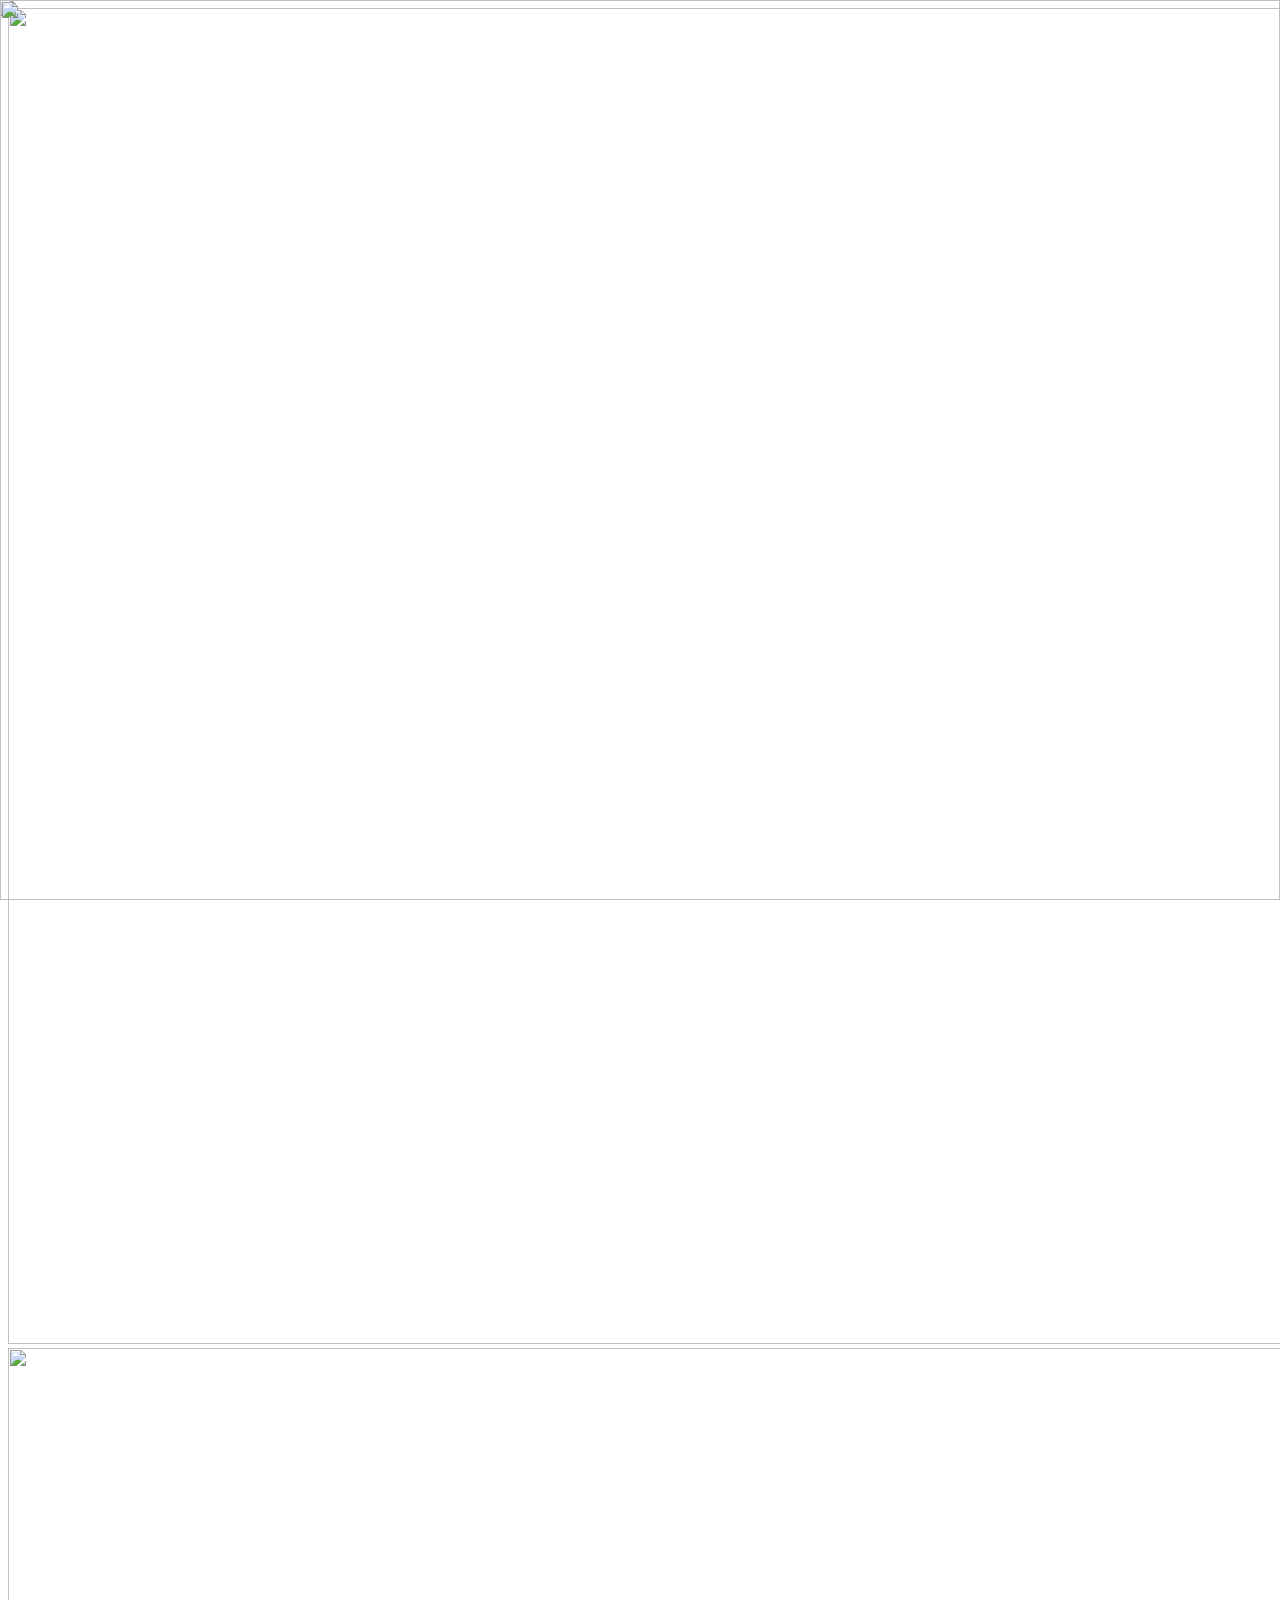
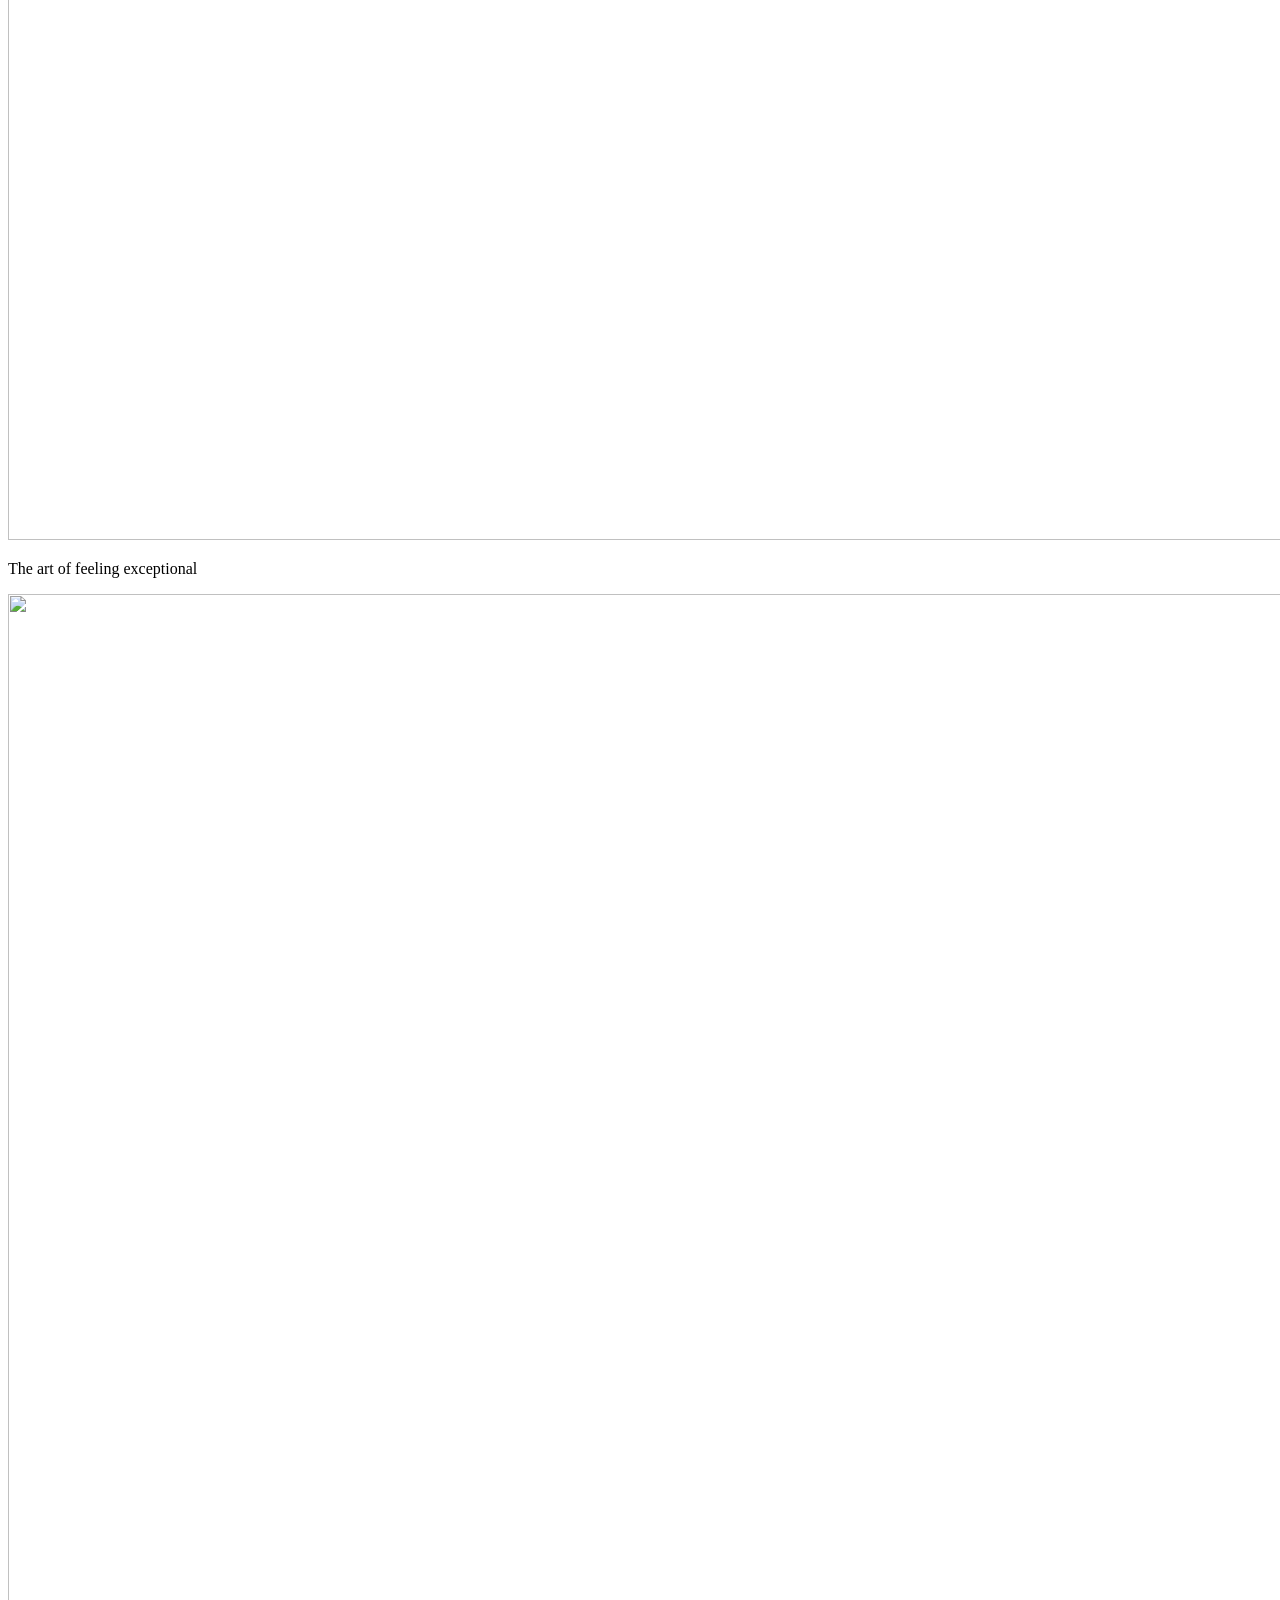
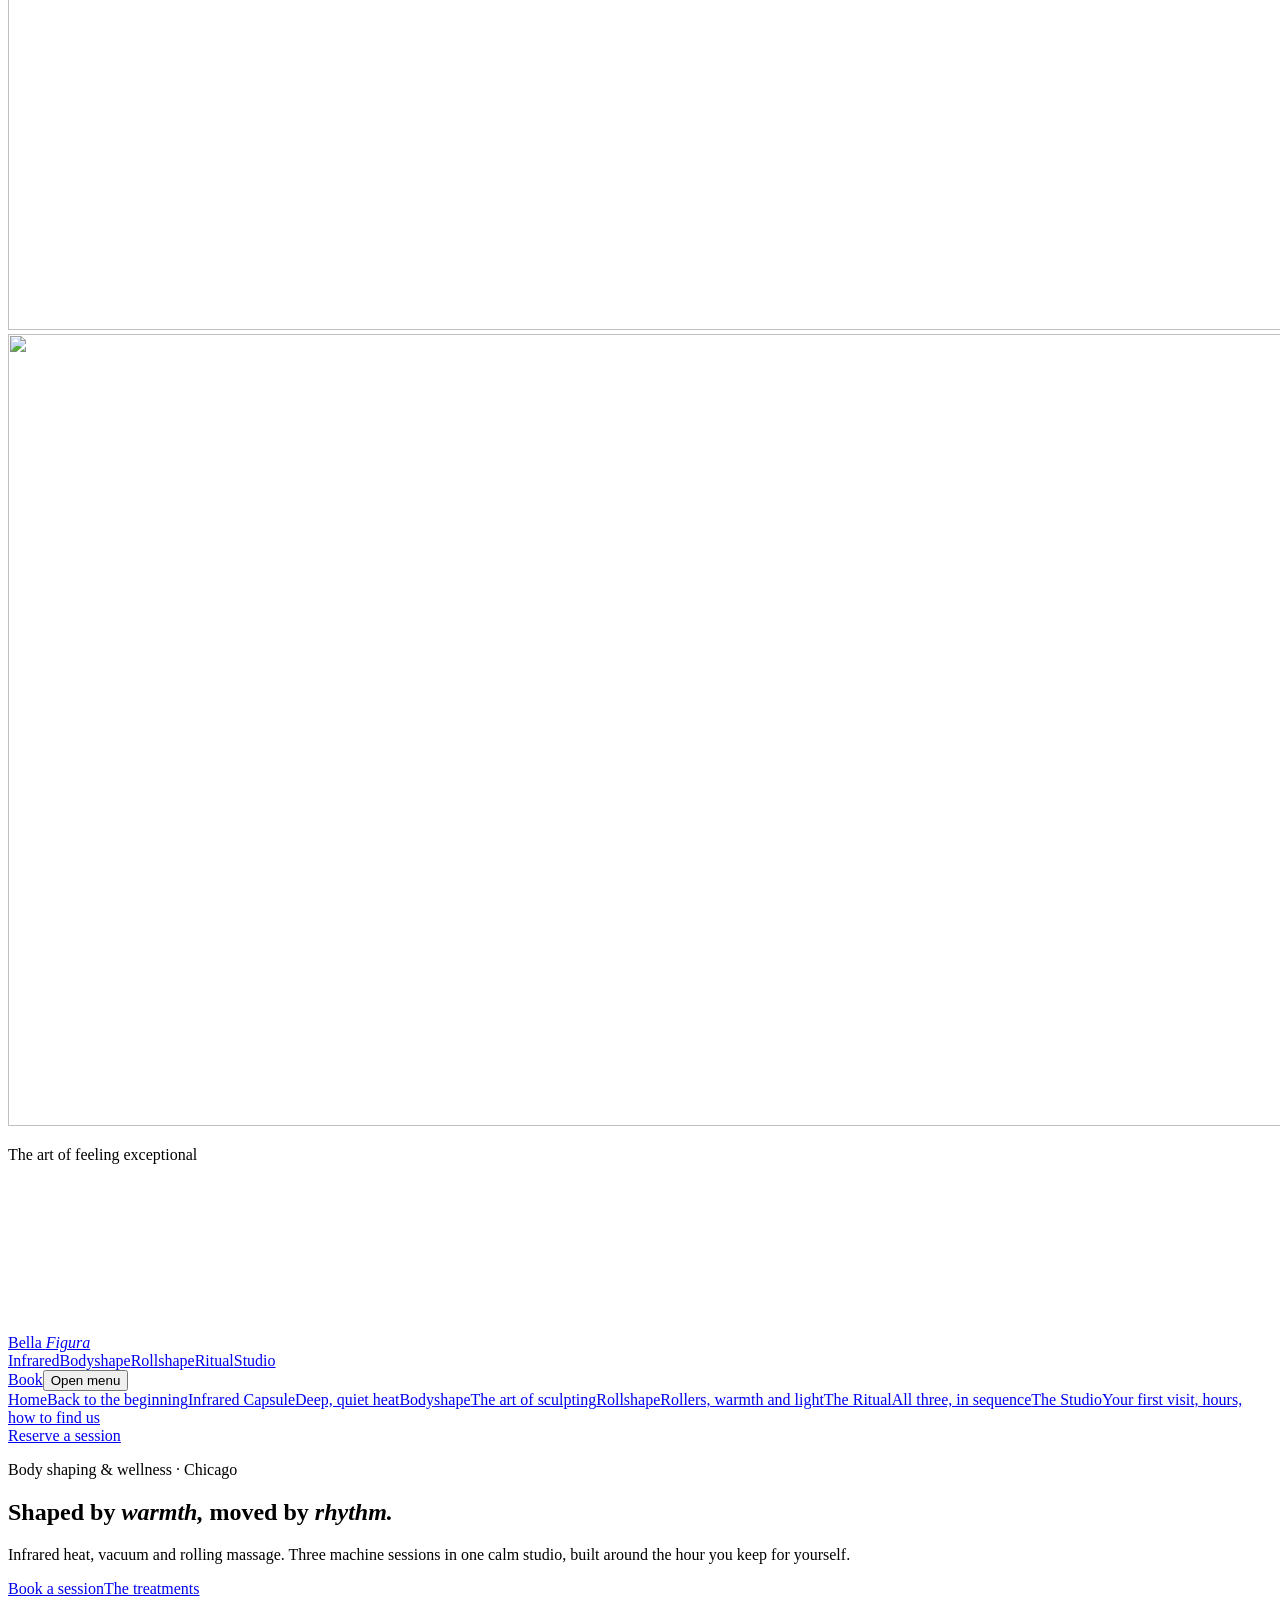
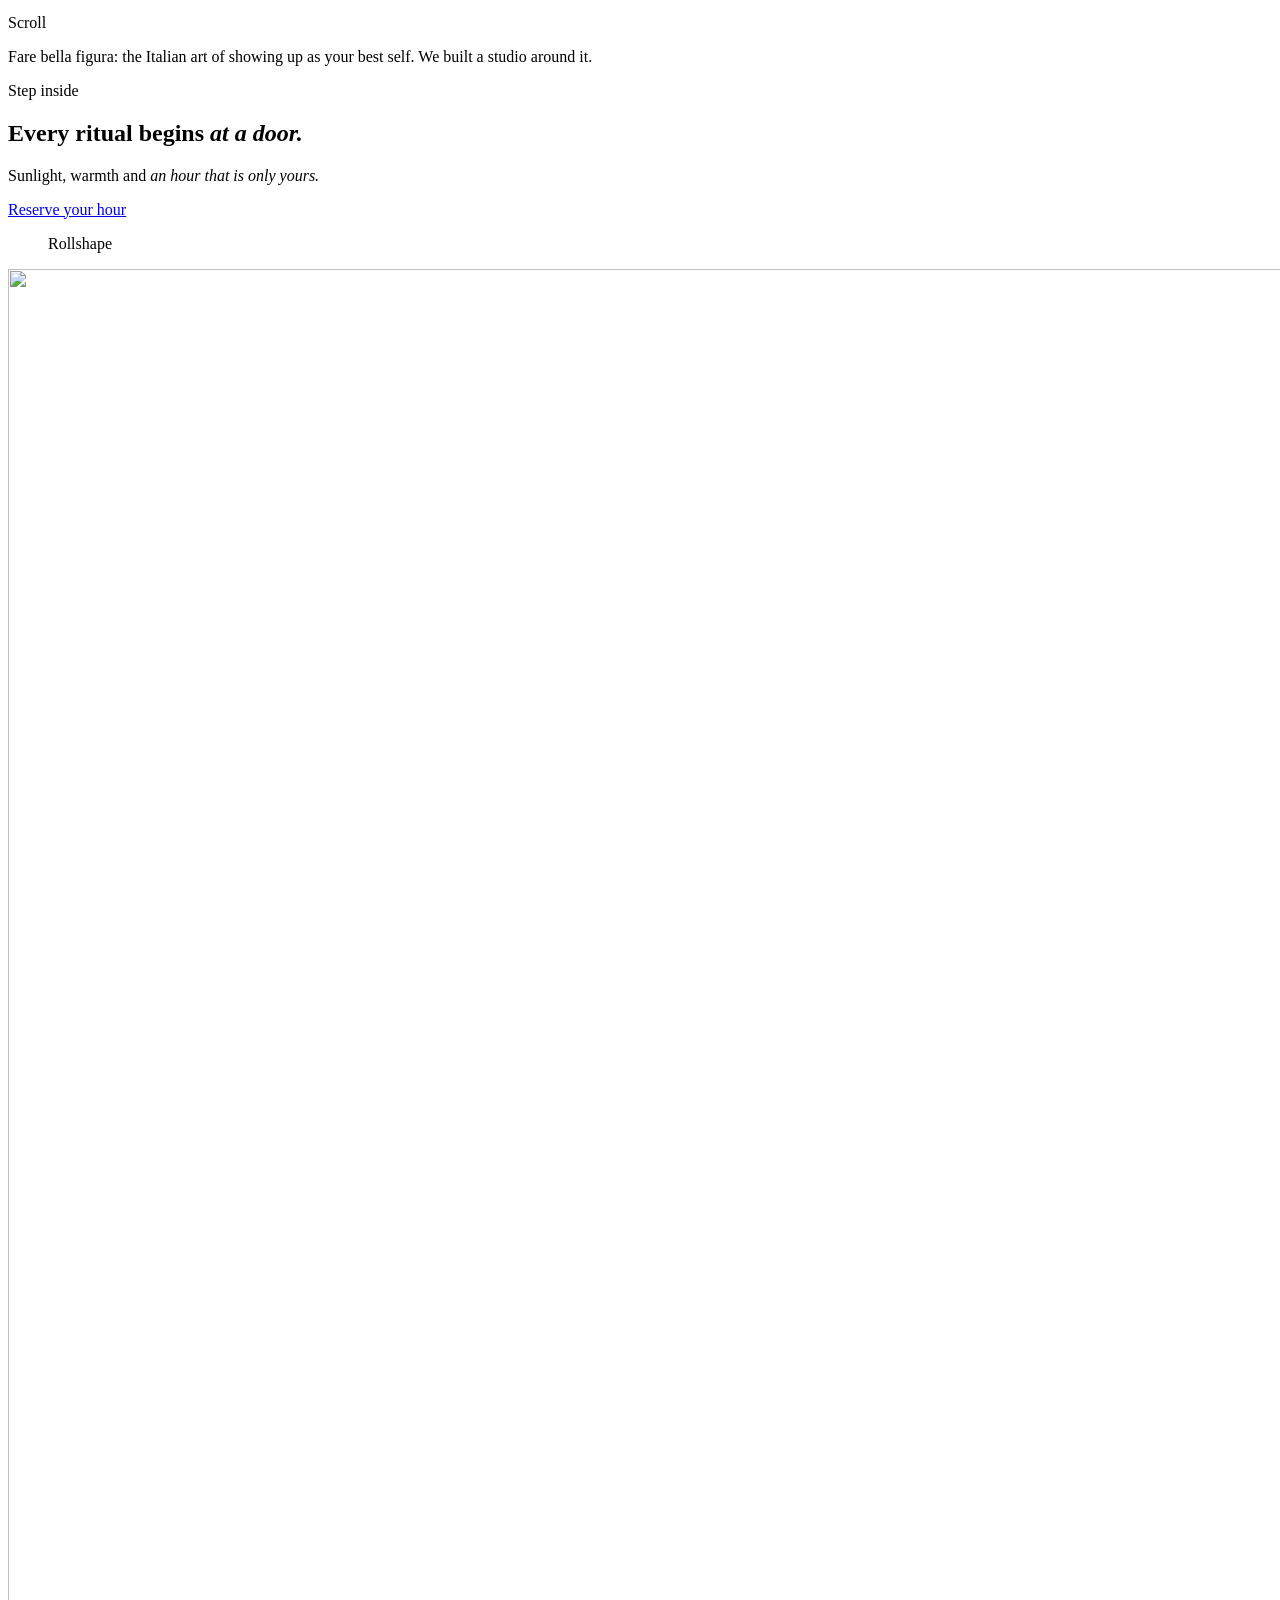
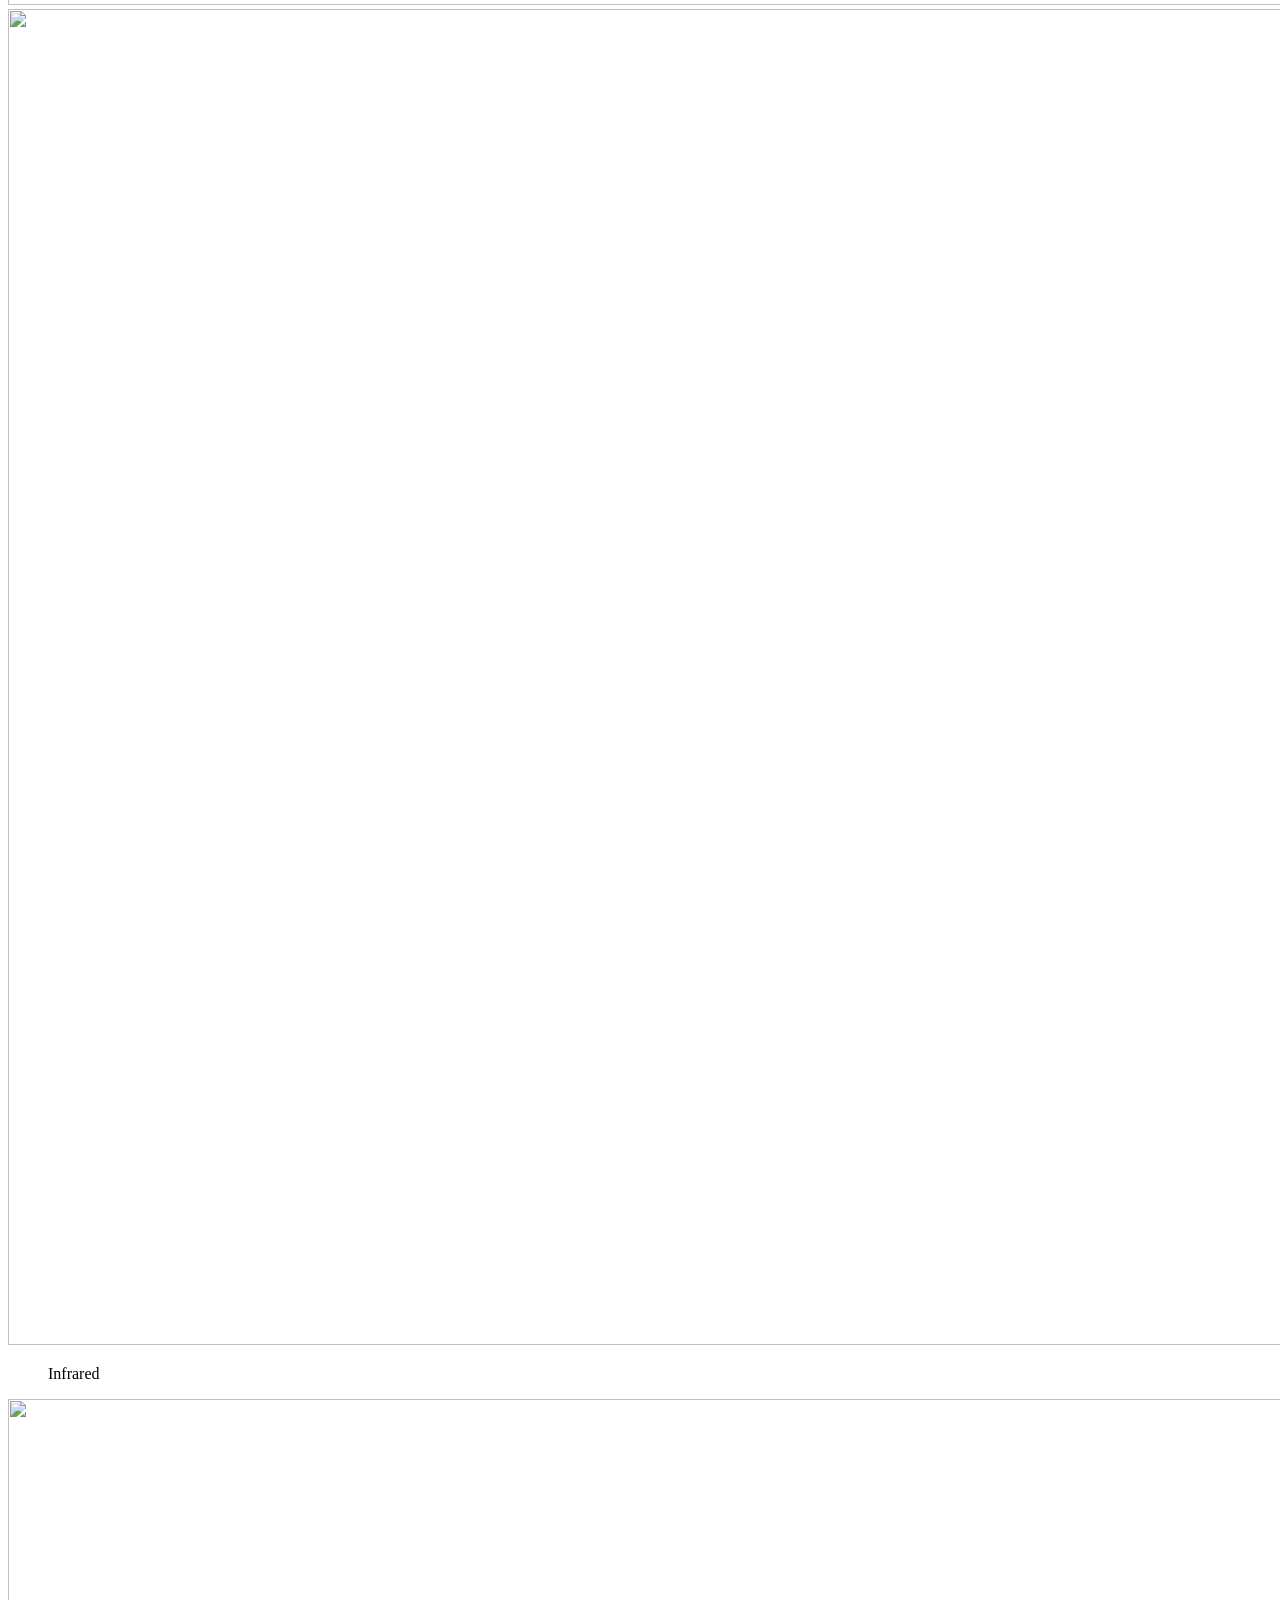
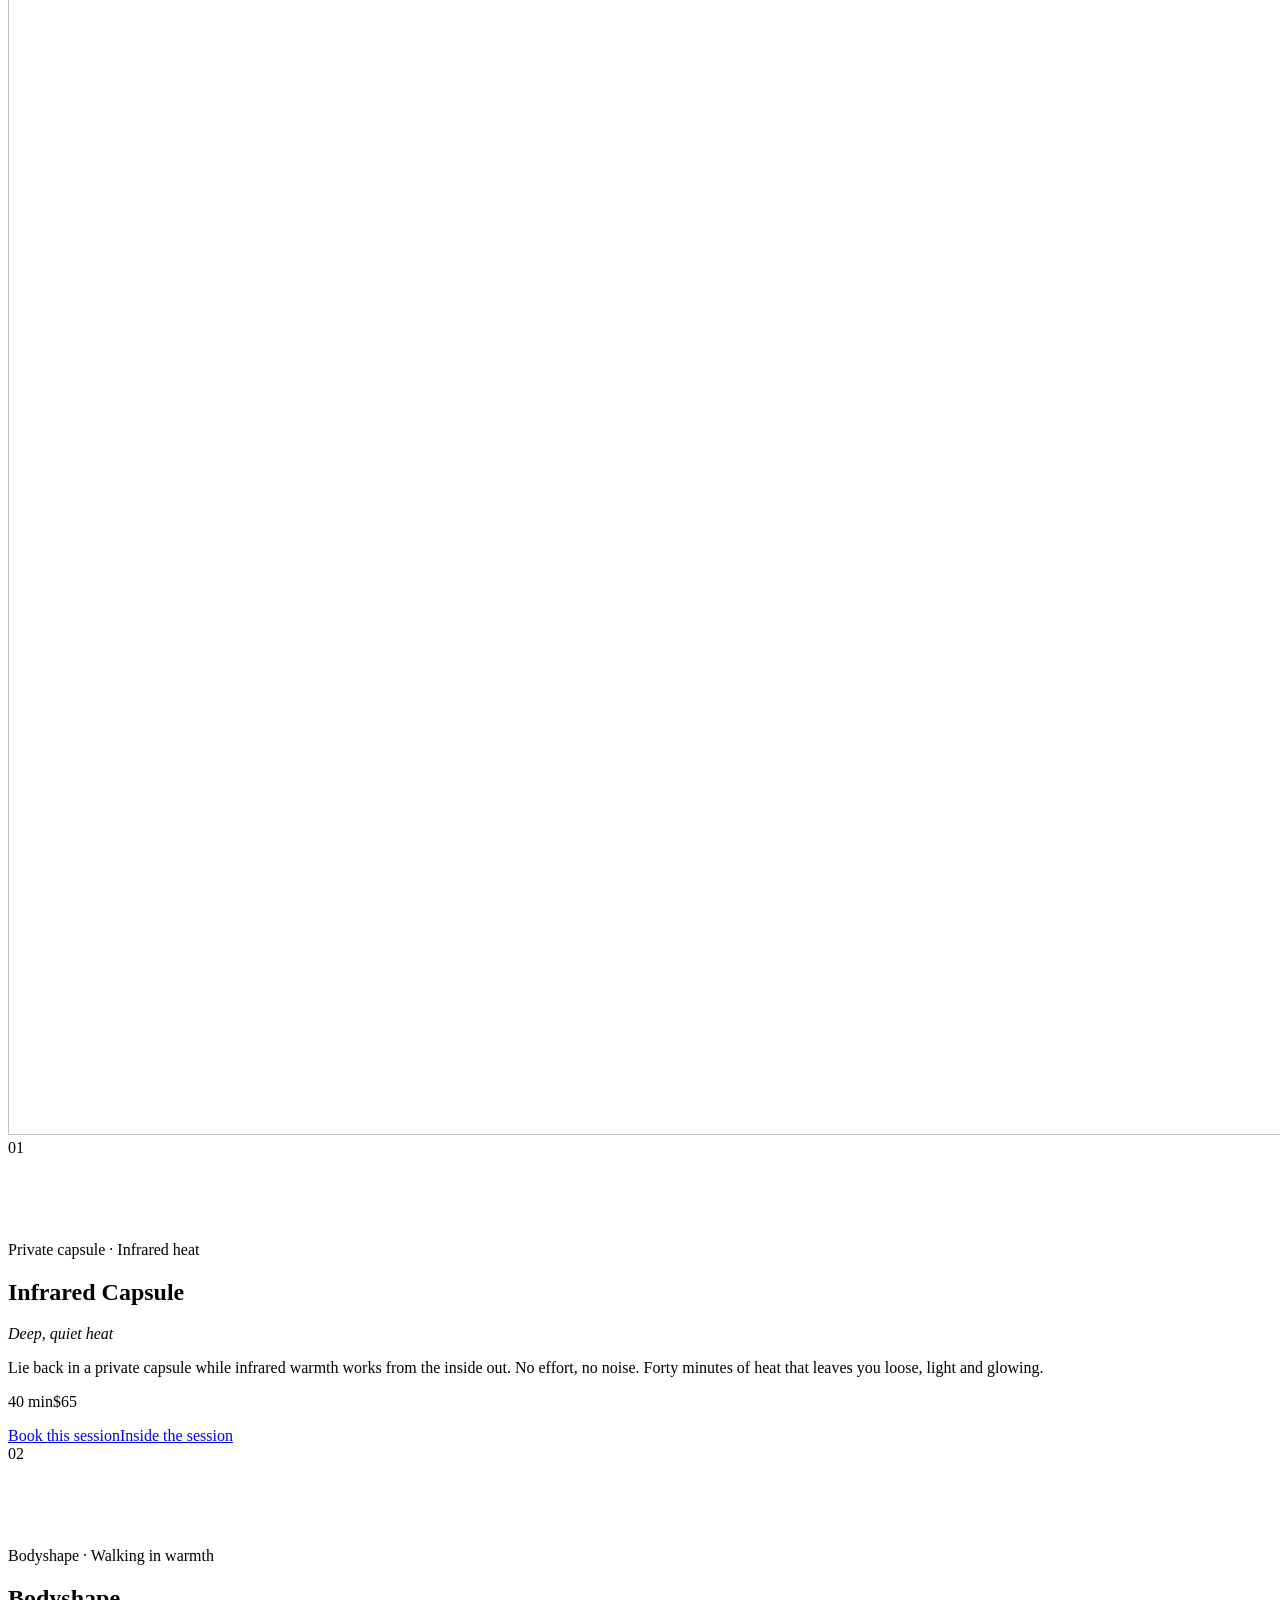
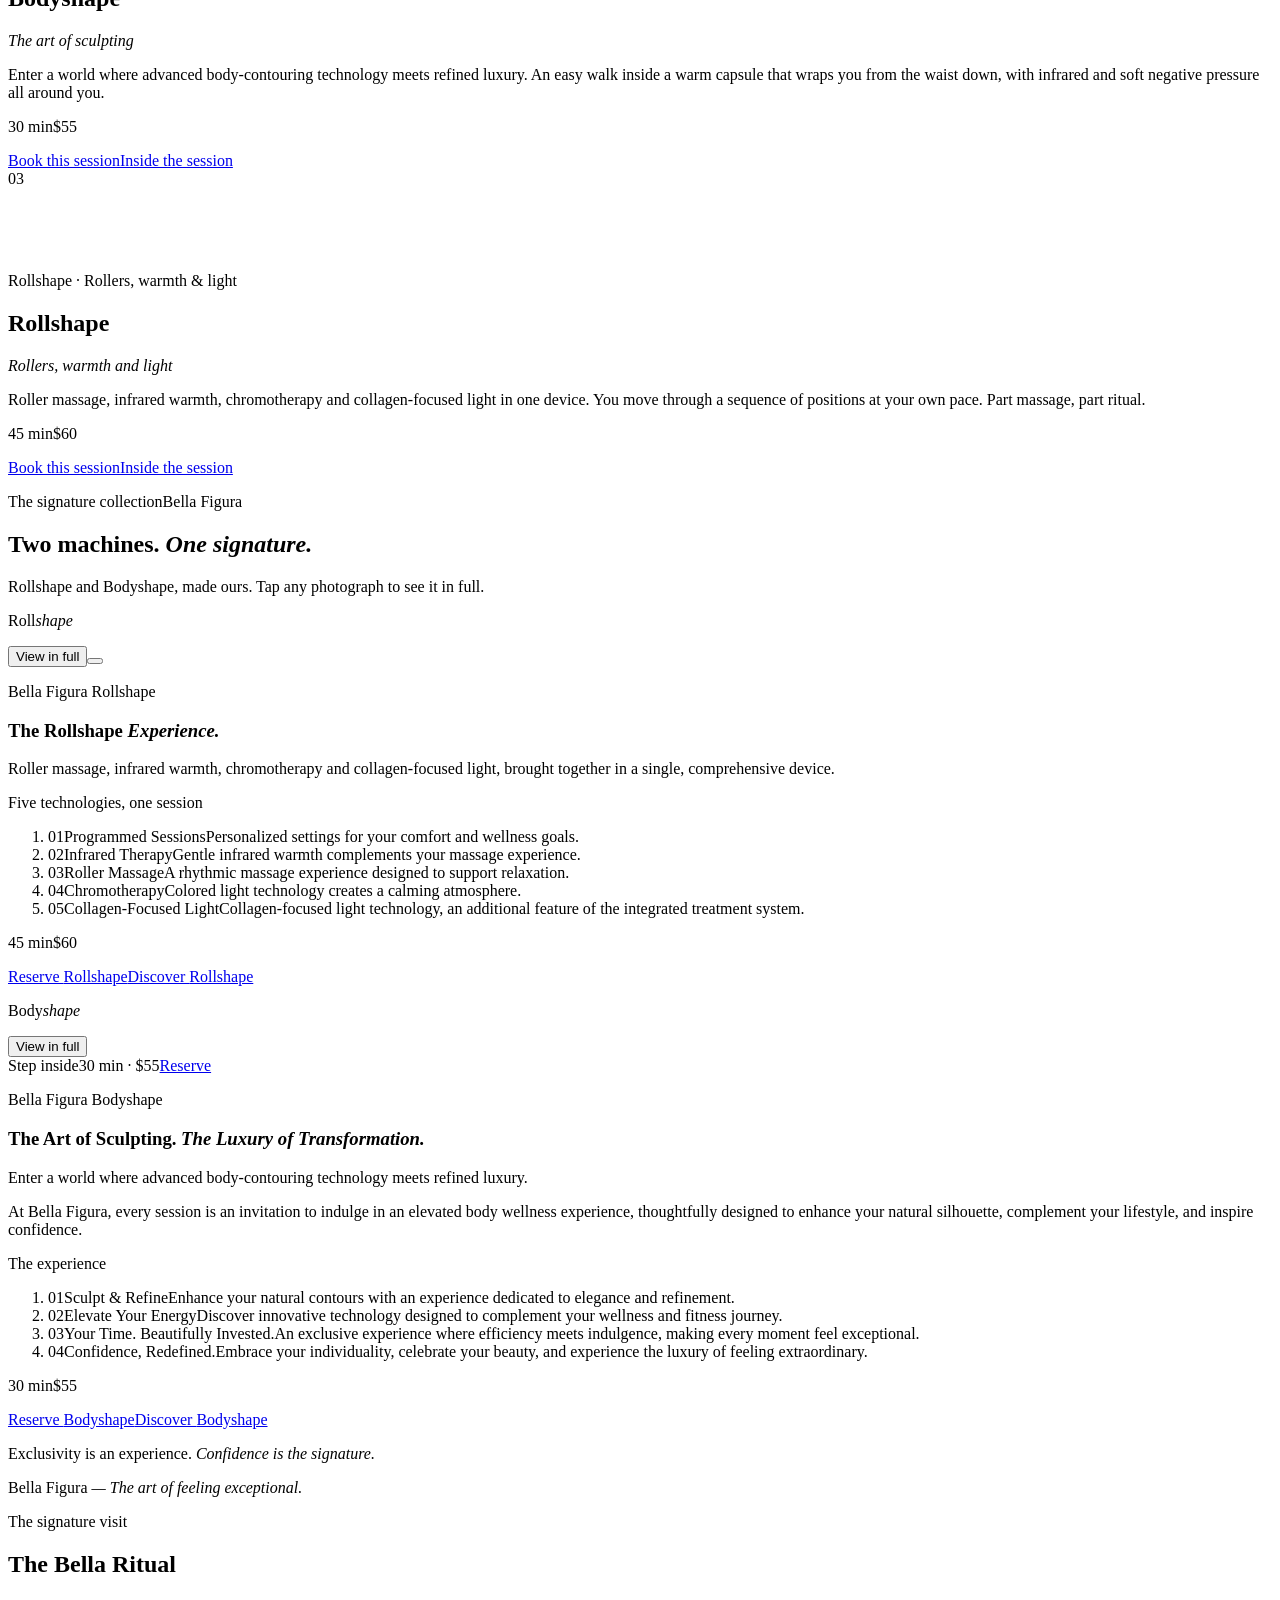
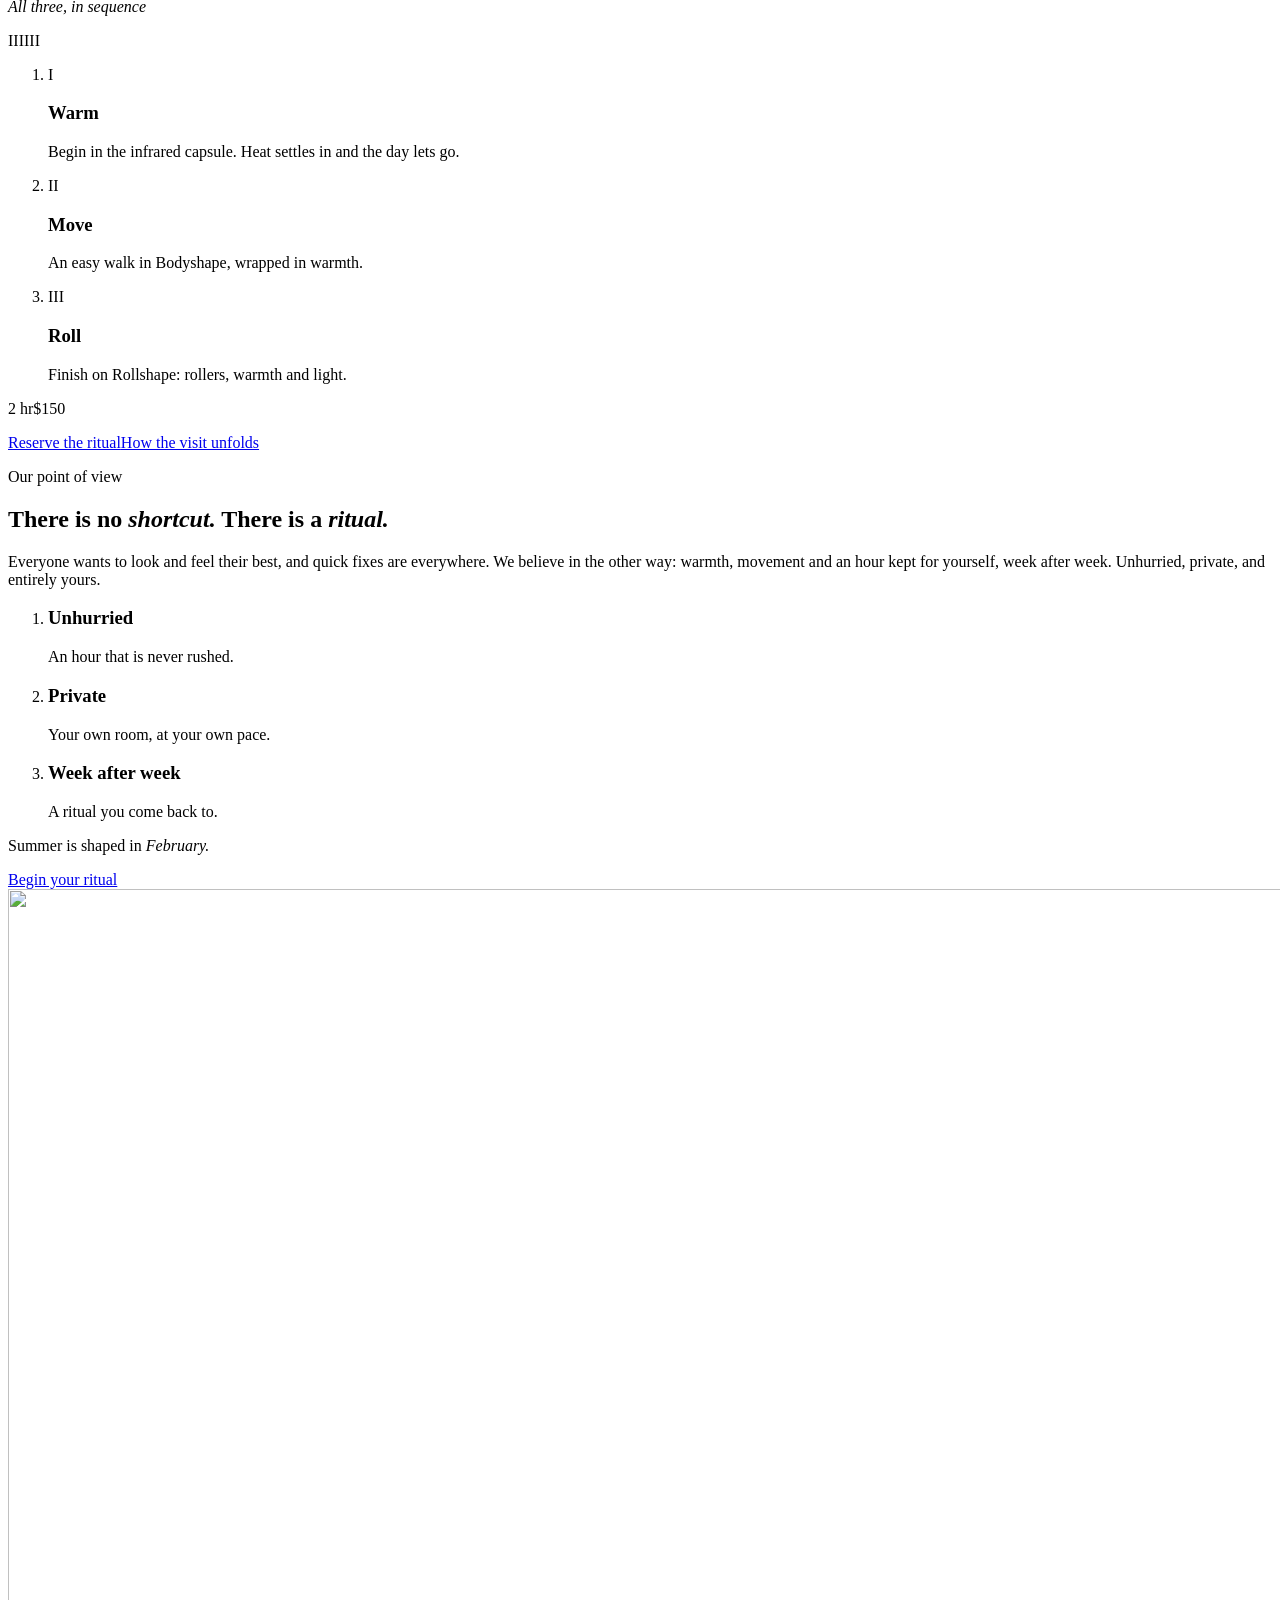
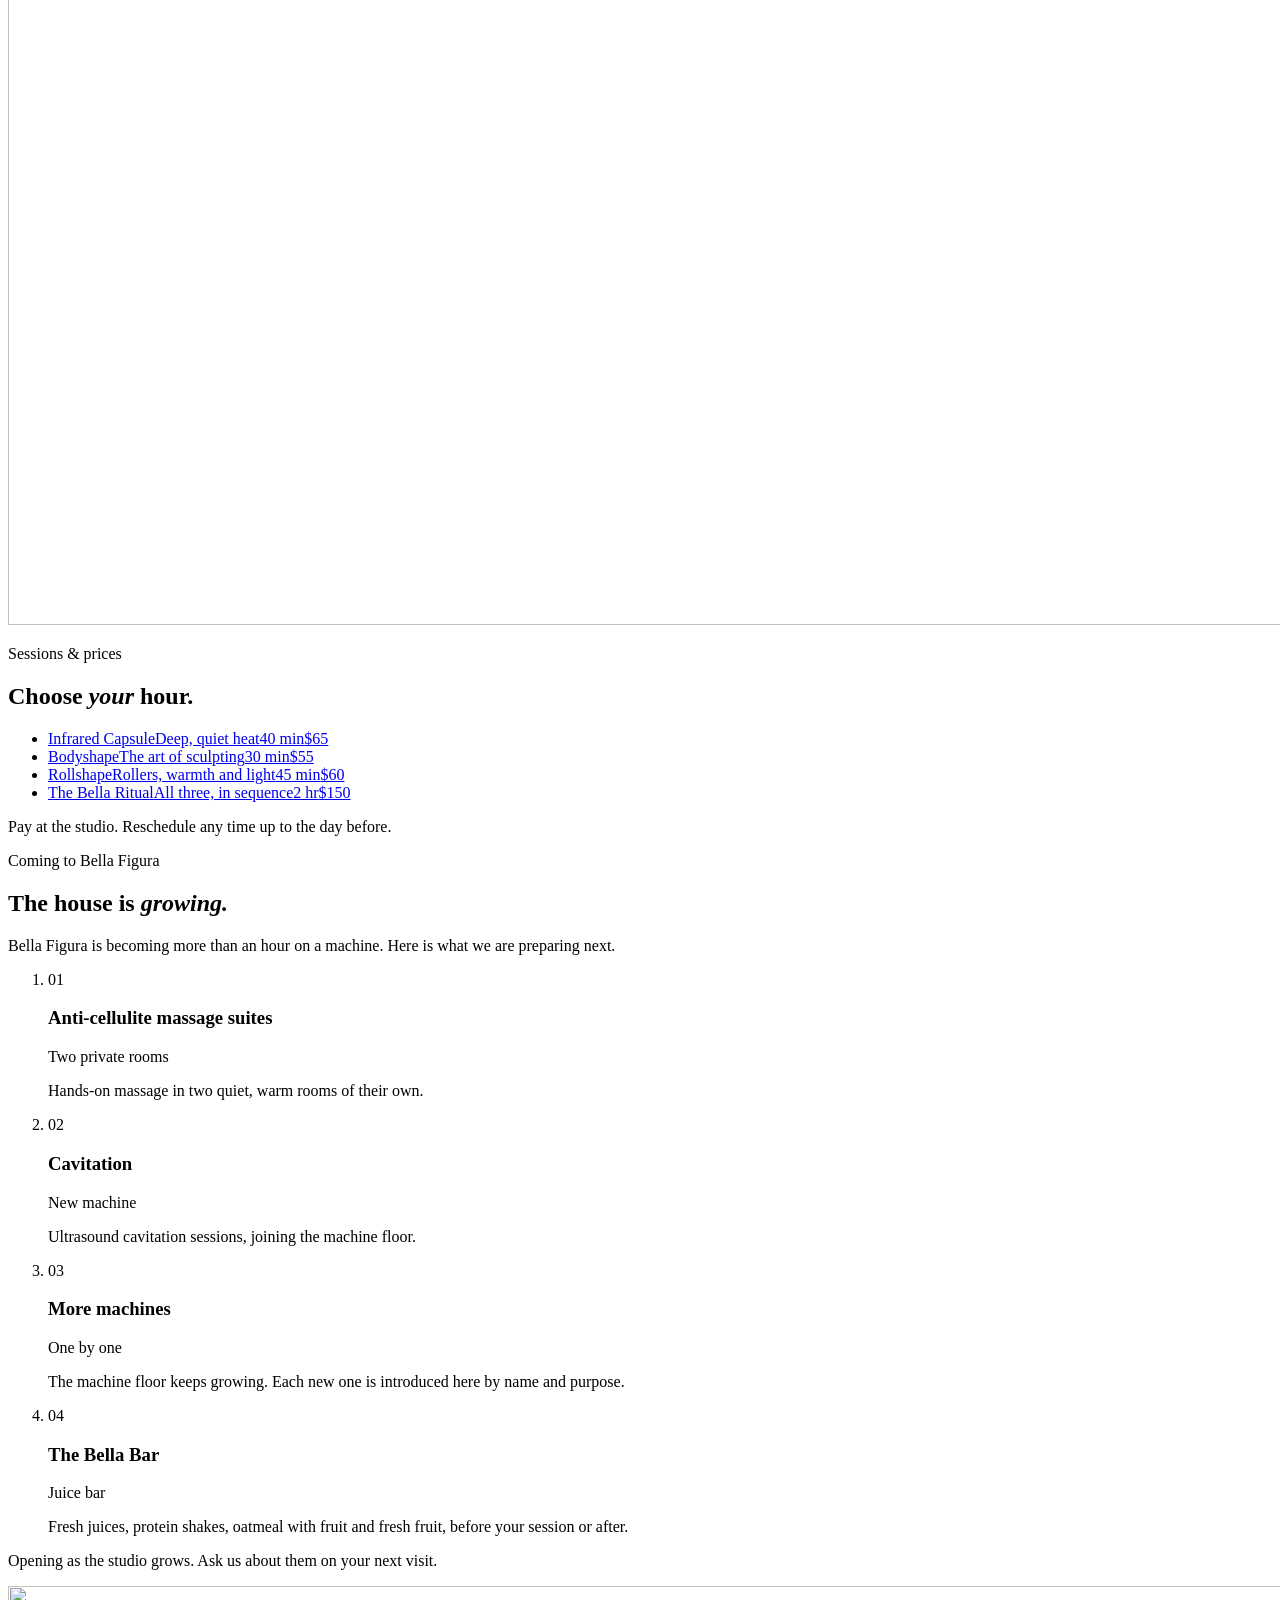
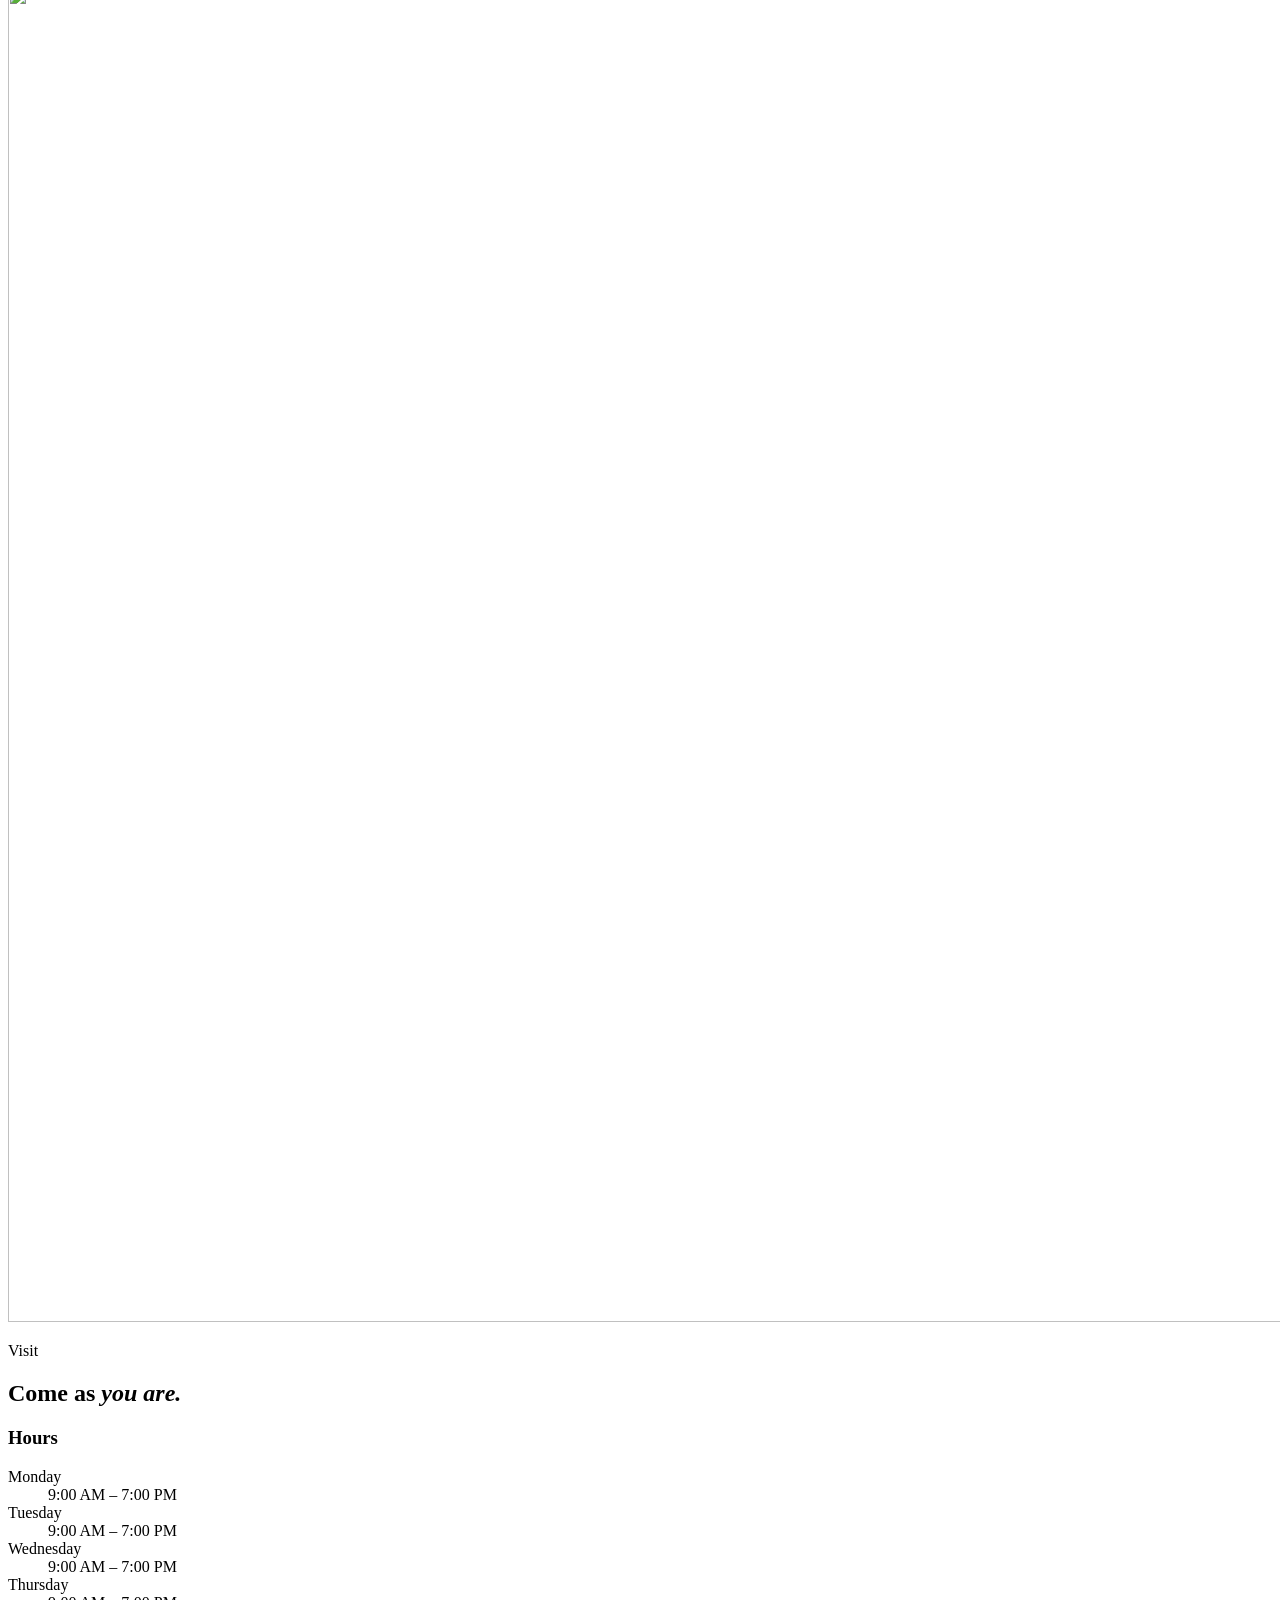
==== commit 37008c30: "feat: rouge palette, monogram canvas door and reserve panel, gold ornaments" ====
--- a/index.html
+++ b/index.html
@@ -1 +1 @@
-<!DOCTYPE html><html lang="en" class="N16PUG_variable XR_xfa_variable"><head><meta charSet="utf-8"/><meta name="viewport" content="width=device-width, initial-scale=1, viewport-fit=cover, interactive-widget=resizes-content"/><link rel="preload" href="/bella-figura-next-preview/_next/static/media/4cf231d25563e07b-s.p.2874ccu1_u7jf.woff2" as="font" crossorigin="" type="font/woff2"/><link rel="preload" href="/bella-figura-next-preview/_next/static/media/d90dd95b053d9495-s.p.3r2y_bth_sjsm.woff2" as="font" crossorigin="" type="font/woff2"/><link rel="preload" href="/bella-figura-next-preview/_next/static/media/dcfedef55b10026d-s.p.40m0sdlh8l0dz.woff2" as="font" crossorigin="" type="font/woff2"/><link rel="preload" as="image" href="/bella-figura-next-preview/brand/monogram.svg" fetchPriority="high"/><link rel="preload" as="image" href="/bella-figura-next-preview/brand/wordmark.svg" fetchPriority="high"/><link rel="stylesheet" href="/bella-figura-next-preview/_next/static/chunks/122afmgve8_p3.css" data-precedence="next"/><link rel="stylesheet" href="/bella-figura-next-preview/_next/static/chunks/2-vs5ctfzzv9n.css" data-precedence="next"/><link rel="stylesheet" href="/bella-figura-next-preview/_next/static/chunks/1gqchul_c2d9y.css" data-precedence="next"/><link rel="stylesheet" href="/bella-figura-next-preview/_next/static/chunks/18r-p1rol8v6b.css" data-precedence="next"/><link rel="stylesheet" href="/bella-figura-next-preview/_next/static/chunks/43yx8aj4kubt9.css" data-precedence="next"/><link rel="preload" as="script" fetchPriority="low" href="/bella-figura-next-preview/_next/static/chunks/3be5ypa669k_3.js"/><script src="/bella-figura-next-preview/_next/static/chunks/2rv5jvl35qh22.js" async=""></script><script src="/bella-figura-next-preview/_next/static/chunks/092r-mewpaf3q.js" async=""></script><script src="/bella-figura-next-preview/_next/static/chunks/0brxpg74v-rv3.js" async=""></script><script src="/bella-figura-next-preview/_next/static/chunks/turbopack-1af6jgevs8sx-.js" async=""></script><script src="/bella-figura-next-preview/_next/static/chunks/3qfy96eoyh-ek.js" async=""></script><script src="/bella-figura-next-preview/_next/static/chunks/10tryvow3br5y.js" async=""></script><script src="/bella-figura-next-preview/_next/static/chunks/1835h6-hb6gk1.js" async=""></script><script src="/bella-figura-next-preview/_next/static/chunks/0hth9j707sa70.js" async=""></script><script src="/bella-figura-next-preview/_next/static/chunks/1ql7ysg_vwkdt.js" async=""></script><meta name="theme-color" content="#f7efe2"/><title>Bella Figura · Body shaping &amp; wellness, Chicago</title><meta name="description" content="Infrared capsule, vacuum and roller massage sessions in the Chicago area. Book your hour at Bella Figura."/><meta name="next-size-adjust" content=""/><script src="/bella-figura-next-preview/_next/static/chunks/0cz1d0mv5g_q7.js" noModule=""></script></head><body><div hidden=""><!--$--><!--/$--></div><script>try{if(sessionStorage.getItem('bf-intro-seen'))document.documentElement.setAttribute('data-intro-seen','')}catch(e){}</script><div class="intro" data-state="playing" aria-hidden="true"><div class="intro__sun"></div><div class="intro__leaf intro__leaf--left"><div class="intro__face"><div class="intro__light"></div><div class="intro__frame"></div><div class="intro__mark"><div class="intro__monogram"><img src="/bella-figura-next-preview/brand/monogram.svg" alt="" width="1336" height="1336" fetchPriority="high"/><span class="intro__sheen"><span class="intro__sheen-band"></span></span></div><img src="/bella-figura-next-preview/brand/wordmark.svg" alt="" width="3620" height="792" class="intro__wordmark" fetchPriority="high"/><p class="intro__line caps">The art of feeling exceptional</p><span class="intro__progress"></span></div></div></div><div class="intro__leaf intro__leaf--right"><div class="intro__face"><div class="intro__light"></div><div class="intro__frame"></div><div class="intro__mark"><div class="intro__monogram"><img src="/bella-figura-next-preview/brand/monogram.svg" alt="" width="1336" height="1336" fetchPriority="high"/><span class="intro__sheen"><span class="intro__sheen-band"></span></span></div><img src="/bella-figura-next-preview/brand/wordmark.svg" alt="" width="3620" height="792" class="intro__wordmark" fetchPriority="high"/><p class="intro__line caps">The art of feeling exceptional</p><span class="intro__progress"></span></div></div></div><div class="intro__seam"></div></div><canvas class="living-form" aria-hidden="true"></canvas><div class="site"><header class="site-header" data-menu="closed"><a class="wordmark" aria-label="Bella Figura, home" href="/bella-figura-next-preview/">Bella <em>Figura</em></a><nav aria-label="Main navigation" class="site-header__nav"><a class="site-header__link caps" href="/bella-figura-next-preview/treatments/infrared-capsule/">Infrared</a><a class="site-header__link caps" href="/bella-figura-next-preview/treatments/bodyshape/">Bodyshape</a><a class="site-header__link caps" href="/bella-figura-next-preview/treatments/rollshape/">Rollshape</a><a class="site-header__link caps" href="/bella-figura-next-preview/ritual/">Ritual</a><a class="site-header__link caps" href="/bella-figura-next-preview/studio/">Studio</a></nav><div class="site-header__actions"><a class="button button--small" href="/bella-figura-next-preview/book/">Book</a><button type="button" class="menu-toggle" aria-expanded="false" aria-controls="site-menu"><span class="visually-hidden">Open menu</span><span class="menu-toggle__bars" aria-hidden="true"></span></button></div></header><div id="site-menu" class="site-menu" data-open="false" inert="" data-lenis-prevent="true"><nav aria-label="Menu" class="site-menu__nav"><a class="site-menu__link" style="--i:0" aria-current="page" href="/bella-figura-next-preview/"><span class="site-menu__title display">Home</span><span class="site-menu__note">Back to the beginning</span></a><a class="site-menu__link" style="--i:1" href="/bella-figura-next-preview/treatments/infrared-capsule/"><span class="site-menu__title display">Infrared Capsule</span><span class="site-menu__note">Deep, quiet heat</span></a><a class="site-menu__link" style="--i:2" href="/bella-figura-next-preview/treatments/bodyshape/"><span class="site-menu__title display">Bodyshape</span><span class="site-menu__note">The art of sculpting</span></a><a class="site-menu__link" style="--i:3" href="/bella-figura-next-preview/treatments/rollshape/"><span class="site-menu__title display">Rollshape</span><span class="site-menu__note">Rollers, warmth and light</span></a><a class="site-menu__link" style="--i:4" href="/bella-figura-next-preview/ritual/"><span class="site-menu__title display">The Ritual</span><span class="site-menu__note">All three, in sequence</span></a><a class="site-menu__link" style="--i:5" href="/bella-figura-next-preview/studio/"><span class="site-menu__title display">The Studio</span><span class="site-menu__note">Your first visit, hours, how to find us</span></a></nav><a class="button button--light button--large site-menu__book" href="/bella-figura-next-preview/book/">Reserve a session</a></div><main><section id="top" class="hero" data-form="hero" aria-labelledby="hero-heading"><div class="hero__anchor" data-form-anchor="true" aria-hidden="true"></div><div class="hero__copy"><p class="hero__eyebrow caps">Body shaping &amp; wellness · Chicago</p><h1 id="hero-heading" class="hero__title display"><span class="word" style="--i:0"><span>Shaped</span> </span><span class="word" style="--i:1"><span>by</span> </span><span class="word" style="--i:2"><em>warmth,</em> </span><span class="word" style="--i:3"><span>moved</span> </span><span class="word" style="--i:4"><span>by</span> </span><span class="word" style="--i:5"><em>rhythm.</em> </span></h1><div class="hero__foot"><p class="hero__body">Infrared heat, vacuum and rolling massage. Three machine sessions in one calm studio, built around the hour you keep for yourself.</p><div class="hero__actions"><a class="button" href="/bella-figura-next-preview/book/">Book a session</a><a href="#treatments" class="link-arrow">The treatments</a></div></div></div><p class="hero__scroll caps" aria-hidden="true">Scroll</p></section><section class="manifesto" data-form="manifesto" aria-label="Our idea"><div class="form-anchor form-anchor--right" data-form-anchor="true" aria-hidden="true"></div><p class="manifesto__text display" data-scroll-lit="true" style="--n:19"><span class="word" style="--i:0">Fare<!-- --> </span><span class="word" style="--i:1">bella<!-- --> </span><span class="word" style="--i:2">figura:<!-- --> </span><span class="word" style="--i:3">the<!-- --> </span><span class="word" style="--i:4">Italian<!-- --> </span><span class="word" style="--i:5">art<!-- --> </span><span class="word" style="--i:6">of<!-- --> </span><span class="word" style="--i:7">showing<!-- --> </span><span class="word" style="--i:8">up<!-- --> </span><span class="word" style="--i:9">as<!-- --> </span><span class="word" style="--i:10">your<!-- --> </span><span class="word" style="--i:11">best<!-- --> </span><span class="word" style="--i:12">self.<!-- --> </span><span class="word" style="--i:13">We<!-- --> </span><span class="word" style="--i:14">built<!-- --> </span><span class="word" style="--i:15">a<!-- --> </span><span class="word" style="--i:16">studio<!-- --> </span><span class="word" style="--i:17">around<!-- --> </span><span class="word" style="--i:18">it.<!-- --> </span></p></section><section class="gateway" data-mode="scrub" data-form="gone" aria-labelledby="gateway-heading"><div class="gateway__stage"><div class="gateway__copy"><div class="gateway__heading"><p class="caps gateway__kicker">Step inside</p><h2 id="gateway-heading" class="gateway__title display"><span class="word" style="--i:0"><span>Every</span> </span><span class="word" style="--i:1"><span>ritual</span> </span><span class="word" style="--i:2"><span>begins</span> </span><span class="word" style="--i:3"><em>at</em> </span><span class="word" style="--i:4"><em>a</em> </span><span class="word" style="--i:5"><em>door.</em> </span></h2></div><div class="gateway__caption"><p class="gateway__caption-text display"><span class="word" style="--i:0"><span>Sunlight,</span> </span><span class="word" style="--i:1"><span>warmth</span> </span><span class="word" style="--i:2"><span>and</span> </span><span class="word" style="--i:3"><em>an</em> </span><span class="word" style="--i:4"><em>hour</em> </span><span class="word" style="--i:5"><em>that</em> </span><span class="word" style="--i:6"><em>is</em> </span><span class="word" style="--i:7"><em>only</em> </span><span class="word" style="--i:8"><em>yours.</em> </span></p><a class="button" href="/bella-figura-next-preview/book/">Reserve your hour</a></div></div><div class="gateway__hall"><figure class="gateway__room gateway__room--left"><div class="gateway__arch"><img alt="A guest smiling over the Rollshape rollers" loading="lazy" decoding="async" data-nimg="fill" style="position:absolute;height:100%;width:100%;left:0;top:0;right:0;bottom:0;color:transparent" src="/bella-figura-next-preview/images/rollshape-front.jpg"/></div><figcaption class="caps">Rollshape</figcaption></figure><div class="gateway__door"><div class="gateway__behind"><img alt="A guest in the studio, the afternoon sun through the tall window behind her" loading="lazy" decoding="async" data-nimg="fill" style="position:absolute;height:100%;width:100%;left:0;top:0;right:0;bottom:0;color:transparent" src="/bella-figura-next-preview/images/gateway-sun.jpg"/></div><span class="gateway__sun" aria-hidden="true"></span><div class="gateway__leaf gateway__leaf--left" aria-hidden="true"><span class="gateway__panel gateway__panel--high"></span><span class="gateway__panel gateway__panel--low"></span><span class="gateway__handle"></span><img class="gateway__crest" src="/bella-figura-next-preview/brand/monogram.svg" alt="" width="1336" height="1336"/></div><div class="gateway__leaf gateway__leaf--right" aria-hidden="true"><span class="gateway__panel gateway__panel--high"></span><span class="gateway__panel gateway__panel--low"></span><span class="gateway__handle"></span><img class="gateway__crest" src="/bella-figura-next-preview/brand/monogram.svg" alt="" width="1336" height="1336"/></div><span class="gateway__seam" aria-hidden="true"></span></div><figure class="gateway__room gateway__room--right"><div class="gateway__arch"><img alt="The infrared capsule glowing red from inside" loading="lazy" decoding="async" data-nimg="fill" style="position:absolute;height:100%;width:100%;left:0;top:0;right:0;bottom:0;color:transparent" src="/bella-figura-next-preview/images/infrared-glow.jpg"/></div><figcaption class="caps">Infrared</figcaption></figure><span class="gateway__spill" aria-hidden="true"></span></div></div></section><div id="treatments"><section class="treatment " data-form="infrared" aria-labelledby="treatment-infrared-capsule"><div class="treatment__media" data-form-anchor="true"><span class="treatment__numeral display" aria-hidden="true" data-parallax="-0.14">01</span><figure class="blob-image treatment__photo"><svg class="blob-image__defs" width="0" height="0" aria-hidden="true" focusable="false"><defs><clipPath id="blob-_R_4l2nqbtivb_" clipPathUnits="objectBoundingBox"><path d="M0.8489,0.7939C0.7722,0.8686 0.6096,0.8612 0.4904,0.8583C0.3712,0.8554 0.2068,0.8554 0.1336,0.7765C0.0604,0.6975 0.0184,0.4940 0.0511,0.3848C0.0838,0.2756 0.2256,0.1592 0.3299,0.1211C0.4342,0.0830 0.5735,0.1082 0.6770,0.1563C0.7805,0.2044 0.9222,0.3035 0.9508,0.4097C0.9795,0.5160 0.9256,0.7191 0.8489,0.7939Z"></path></clipPath></defs></svg><div class="blob-image__clip" style="clip-path:url(#blob-_R_4l2nqbtivb_)"><img alt="The infrared capsule glowing red from inside" loading="lazy" decoding="async" data-nimg="fill" class="blob-image__img" style="position:absolute;height:100%;width:100%;left:0;top:0;right:0;bottom:0;color:transparent" src="/bella-figura-next-preview/images/infrared-glow.jpg"/></div></figure><div class="treatment__accent" data-parallax="0.1"><figure class="blob-image treatment__accent-photo"><svg class="blob-image__defs" width="0" height="0" aria-hidden="true" focusable="false"><defs><clipPath id="blob-_R_6l2nqbtivb_" clipPathUnits="objectBoundingBox"><path d="M0.0314,0.4961C0.0236,0.3900 0.1314,0.2048 0.2233,0.1470C0.3153,0.0892 0.4672,0.1235 0.5831,0.1494C0.6990,0.1754 0.8648,0.2110 0.9187,0.3027C0.9725,0.3944 0.9605,0.5965 0.9062,0.6998C0.8519,0.8032 0.6987,0.9089 0.5928,0.9227C0.4868,0.9366 0.3638,0.8543 0.2703,0.7831C0.1767,0.7120 0.0392,0.6021 0.0314,0.4961Z"></path></clipPath></defs></svg><div class="blob-image__clip" style="clip-path:url(#blob-_R_6l2nqbtivb_)"><img alt="The infrared capsule with its lid open" loading="lazy" decoding="async" data-nimg="fill" class="blob-image__img" style="position:absolute;height:100%;width:100%;left:0;top:0;right:0;bottom:0;color:transparent" src="/bella-figura-next-preview/images/infrared-open.jpg"/></div></figure></div></div><div class="treatment__copy"><div class="reveal " style="--reveal-delay:0s"><p class="treatment__note caps">Private capsule · Infrared heat</p></div><div class="reveal " style="--reveal-delay:0.08s"><h2 id="treatment-infrared-capsule" class="treatment__title display">Infrared Capsule</h2><p class="treatment__tagline display"><em>Deep, quiet heat</em></p></div><div class="reveal " style="--reveal-delay:0.16s"><p class="treatment__text">Lie back in a private capsule while infrared warmth works from the inside out. No effort, no noise. Forty minutes of heat that leaves you loose, light and glowing.</p></div><div class="reveal treatment__foot" style="--reveal-delay:0.24s"><p class="treatment__facts"><span>40 min</span><span>$65</span></p><a class="button" aria-label="Book Infrared Capsule" href="/bella-figura-next-preview/book/?session=svc-infrared">Book this session</a><a class="link-arrow" href="/bella-figura-next-preview/treatments/infrared-capsule/">Inside the session</a></div></div></section><section class="treatment treatment--flip" data-form="vacuum" aria-labelledby="treatment-bodyshape"><div class="treatment__media" data-form-anchor="true"><span class="treatment__numeral display" aria-hidden="true" data-parallax="-0.14">02</span><figure class="blob-image treatment__photo"><svg class="blob-image__defs" width="0" height="0" aria-hidden="true" focusable="false"><defs><clipPath id="blob-_R_4p2nqbtivb_" clipPathUnits="objectBoundingBox"><path d="M0.5746,0.9323C0.4619,0.9561 0.2789,0.9215 0.1928,0.8455C0.1067,0.7695 0.0415,0.5825 0.0580,0.4763C0.0745,0.3701 0.1964,0.2805 0.2918,0.2082C0.3873,0.1359 0.5271,0.0224 0.6306,0.0423C0.7342,0.0622 0.8735,0.2176 0.9132,0.3276C0.9529,0.4377 0.9253,0.6019 0.8689,0.7027C0.8125,0.8035 0.6873,0.9085 0.5746,0.9323Z"></path></clipPath></defs></svg><div class="blob-image__clip" style="clip-path:url(#blob-_R_4p2nqbtivb_)"><img alt="A woman walking on the Bodyshape machine, marked with the Bella Figura emblem" loading="lazy" decoding="async" data-nimg="fill" class="blob-image__img" style="position:absolute;height:100%;width:100%;left:0;top:0;right:0;bottom:0;color:transparent" src="/bella-figura-next-preview/images/bodyshape-runner.jpg"/></div></figure><div class="treatment__accent" data-parallax="0.1"><figure class="blob-image treatment__accent-photo"><svg class="blob-image__defs" width="0" height="0" aria-hidden="true" focusable="false"><defs><clipPath id="blob-_R_6p2nqbtivb_" clipPathUnits="objectBoundingBox"><path d="M0.1960,0.2395C0.2735,0.1568 0.3983,0.0950 0.5144,0.0899C0.6306,0.0847 0.8281,0.1223 0.8931,0.2086C0.9581,0.2948 0.9446,0.5009 0.9045,0.6074C0.8644,0.7139 0.7555,0.7978 0.6526,0.8476C0.5496,0.8973 0.3871,0.9495 0.2866,0.9059C0.1860,0.8624 0.0643,0.6974 0.0492,0.5863C0.0341,0.4752 0.1184,0.3223 0.1960,0.2395Z"></path></clipPath></defs></svg><div class="blob-image__clip" style="clip-path:url(#blob-_R_6p2nqbtivb_)"><img alt="Warm light through the window of the Bodyshape capsule" loading="lazy" decoding="async" data-nimg="fill" class="blob-image__img" style="position:absolute;height:100%;width:100%;left:0;top:0;right:0;bottom:0;color:transparent" src="/bella-figura-next-preview/images/vacuum-window.jpg"/></div></figure></div></div><div class="treatment__copy"><div class="reveal " style="--reveal-delay:0s"><p class="treatment__note caps">Bodyshape · Walking in warmth</p></div><div class="reveal " style="--reveal-delay:0.08s"><h2 id="treatment-bodyshape" class="treatment__title display">Bodyshape</h2><p class="treatment__tagline display"><em>The art of sculpting</em></p></div><div class="reveal " style="--reveal-delay:0.16s"><p class="treatment__text">Enter a world where advanced body-contouring technology meets refined luxury. An easy walk inside a warm capsule that wraps you from the waist down, with infrared and soft negative pressure all around you.</p></div><div class="reveal treatment__foot" style="--reveal-delay:0.24s"><p class="treatment__facts"><span>30 min</span><span>$55</span></p><a class="button" aria-label="Book Bodyshape" href="/bella-figura-next-preview/book/?session=svc-vacuum">Book this session</a><a class="link-arrow" href="/bella-figura-next-preview/treatments/bodyshape/">Inside the session</a></div></div></section><section class="treatment " data-form="roller" aria-labelledby="treatment-rollshape"><div class="treatment__media" data-form-anchor="true"><span class="treatment__numeral display" aria-hidden="true" data-parallax="-0.14">03</span><figure class="blob-image treatment__photo"><svg class="blob-image__defs" width="0" height="0" aria-hidden="true" focusable="false"><defs><clipPath id="blob-_R_4t2nqbtivb_" clipPathUnits="objectBoundingBox"><path d="M0.2885,0.8617C0.1952,0.7970 0.1287,0.6656 0.1117,0.5563C0.0947,0.4470 0.1154,0.2948 0.1865,0.2059C0.2577,0.1169 0.4287,0.0121 0.5385,0.0224C0.6482,0.0327 0.7917,0.1692 0.8451,0.2676C0.8984,0.3659 0.8874,0.5000 0.8585,0.6128C0.8295,0.7256 0.7665,0.9028 0.6715,0.9443C0.5765,0.9858 0.3818,0.9264 0.2885,0.8617Z"></path></clipPath></defs></svg><div class="blob-image__clip" style="clip-path:url(#blob-_R_4t2nqbtivb_)"><img alt="The Rollshape machine with its glowing infrared rollers" loading="lazy" decoding="async" data-nimg="fill" class="blob-image__img" style="position:absolute;height:100%;width:100%;left:0;top:0;right:0;bottom:0;color:transparent" src="/bella-figura-next-preview/images/rollshape-studio.jpg"/></div></figure><div class="treatment__accent" data-parallax="0.1"><figure class="blob-image treatment__accent-photo"><svg class="blob-image__defs" width="0" height="0" aria-hidden="true" focusable="false"><defs><clipPath id="blob-_R_6t2nqbtivb_" clipPathUnits="objectBoundingBox"><path d="M0.4193,0.0077C0.5241,-0.0106 0.6966,0.1070 0.7774,0.1932C0.8582,0.2795 0.9110,0.4179 0.9041,0.5251C0.8971,0.6323 0.8269,0.7606 0.7359,0.8366C0.6449,0.9127 0.4579,1.0129 0.3582,0.9814C0.2585,0.9498 0.1726,0.7606 0.1377,0.6476C0.1028,0.5345 0.1018,0.4098 0.1487,0.3031C0.1957,0.1965 0.3146,0.0260 0.4193,0.0077Z"></path></clipPath></defs></svg><div class="blob-image__clip" style="clip-path:url(#blob-_R_6t2nqbtivb_)"><img alt="A guest leaning on Rollshape between sessions, the rollers glowing beside her" loading="lazy" decoding="async" data-nimg="fill" class="blob-image__img" style="position:absolute;height:100%;width:100%;left:0;top:0;right:0;bottom:0;color:transparent" src="/bella-figura-next-preview/images/rollshape-lean.jpg"/></div></figure></div></div><div class="treatment__copy"><div class="reveal " style="--reveal-delay:0s"><p class="treatment__note caps">Rollshape · Rollers, warmth &amp; light</p></div><div class="reveal " style="--reveal-delay:0.08s"><h2 id="treatment-rollshape" class="treatment__title display">Rollshape</h2><p class="treatment__tagline display"><em>Rollers, warmth and light</em></p></div><div class="reveal " style="--reveal-delay:0.16s"><p class="treatment__text">Roller massage, infrared warmth, chromotherapy and collagen-focused light in one device. You move through a sequence of positions at your own pace. Part massage, part ritual.</p></div><div class="reveal treatment__foot" style="--reveal-delay:0.24s"><p class="treatment__facts"><span>45 min</span><span>$60</span></p><a class="button" aria-label="Book Rollshape" href="/bella-figura-next-preview/book/?session=svc-roller">Book this session</a><a class="link-arrow" href="/bella-figura-next-preview/treatments/rollshape/">Inside the session</a></div></div></section></div><section id="signature" class="signature" data-form="quiet" data-night="true" aria-labelledby="signature-heading"><div class="signature__anchor" data-form-anchor="true" aria-hidden="true"></div><header class="signature__head"><div class="reveal " style="--reveal-delay:0s"><p class="signature__eyebrow caps"><span>The signature collection</span><span aria-hidden="true" class="signature__rule"></span><span>Bella Figura</span></p><h2 id="signature-heading" class="signature__title display">Two machines. <em>One signature.</em></h2></div><div class="reveal " style="--reveal-delay:0.1s"><p class="signature__intro">Rollshape and Bodyshape, made ours. Tap any photograph to see it in full.</p></div></header><div class="signature__list"><article class="showcase showcase--index " aria-labelledby="signature-roller"><div class="showcase__media"><p class="showcase__wordmark display" aria-hidden="true" data-parallax="-0.06">Roll<em>shape</em></p><div class="plates" data-in="false"><div class="plates__stage " style="--ratio:1448 / 1086;--r:1.333"><button type="button" class="plate plate--hero" data-shape="landscape" aria-label="View Rollshape in full screen"><span class="plate__frame"><img alt="The Rollshape machine: glowing infrared rollers, a touch screen for programmed sessions and a collagen lamp" loading="lazy" decoding="async" data-nimg="fill" class="plate__img" style="position:absolute;height:100%;width:100%;left:0;top:0;right:0;bottom:0;color:transparent" src="/bella-figura-next-preview/images/rollshape-studio.jpg"/></span><span class="plate__hint caps" aria-hidden="true"><span class="plate__hint-icon"></span>View in full</span></button><button type="button" class="plate plate--detail" aria-label="View a closer look at Rollshape" data-parallax="-0.06"><span class="plate__frame"><img alt="Close view of the Rollshape rollers glowing red, with the session screen above" loading="lazy" decoding="async" data-nimg="fill" class="plate__img" style="position:absolute;height:100%;width:100%;left:0;top:0;right:0;bottom:0;color:transparent" src="/bella-figura-next-preview/images/rollshape-detail.jpg"/></span></button></div></div></div><div class="showcase__copy"><div class="reveal " style="--reveal-delay:0s"><p class="showcase__kicker caps">Bella Figura Rollshape</p><h3 id="signature-roller" class="showcase__headline display"><span class="word" style="--i:0"><span>The</span> </span><span class="word" style="--i:1"><span>Rollshape</span> </span><span class="word" style="--i:2"><em>Experience.</em> </span></h3></div><div class="reveal " style="--reveal-delay:0.08s"><p class="showcase__lead">Roller massage, infrared warmth, chromotherapy and collagen-focused light, brought together in a single, comprehensive device.</p></div><div class="reveal showcase__notes-wrap" style="--reveal-delay:0.14s"><p class="showcase__notes-title caps">Five technologies, one session</p><ol class="showcase__notes showcase__notes--index"><li class="showcase__note" style="--i:0"><span class="showcase__note-index display" aria-hidden="true">01</span><span class="showcase__note-title display">Programmed Sessions</span><span class="showcase__note-text">Personalized settings for your comfort and wellness goals.</span></li><li class="showcase__note" style="--i:1"><span class="showcase__note-index display" aria-hidden="true">02</span><span class="showcase__note-title display">Infrared Therapy</span><span class="showcase__note-text">Gentle infrared warmth complements your massage experience.</span></li><li class="showcase__note" style="--i:2"><span class="showcase__note-index display" aria-hidden="true">03</span><span class="showcase__note-title display">Roller Massage</span><span class="showcase__note-text">A rhythmic massage experience designed to support relaxation.</span></li><li class="showcase__note" style="--i:3"><span class="showcase__note-index display" aria-hidden="true">04</span><span class="showcase__note-title display">Chromotherapy</span><span class="showcase__note-text">Colored light technology creates a calming atmosphere.</span></li><li class="showcase__note" style="--i:4"><span class="showcase__note-index display" aria-hidden="true">05</span><span class="showcase__note-title display">Collagen-Focused Light</span><span class="showcase__note-text">Collagen-focused light technology, an additional feature of the integrated treatment system.</span></li></ol></div><div class="reveal showcase__foot" style="--reveal-delay:0.2s"><p class="showcase__facts"><span>45 min</span><span>$60</span></p><a class="button button--gold" aria-label="Book Rollshape" href="/bella-figura-next-preview/book/?session=svc-roller">Reserve <!-- -->Rollshape</a><a class="link-arrow showcase__more" href="/bella-figura-next-preview/treatments/rollshape/">Discover <!-- -->Rollshape</a></div></div></article><article class="showcase showcase--pillars showcase--flip" aria-labelledby="signature-vacuum"><div class="showcase__media"><p class="showcase__wordmark display" aria-hidden="true" data-parallax="-0.06">Body<em>shape</em></p><div class="plates" data-in="false"><div class="plates__stage plates__stage--door" style="--ratio:584 / 1185;--r:0.493"><button type="button" class="plate plate--hero" data-shape="portrait" aria-label="View Bodyshape in full screen"><span class="plate__frame"><img alt="A woman walking briskly on the Bodyshape machine, its capsule marked with the Bella Figura emblem" loading="lazy" decoding="async" data-nimg="fill" class="plate__img" style="position:absolute;height:100%;width:100%;left:0;top:0;right:0;bottom:0;color:transparent" src="/bella-figura-next-preview/images/bodyshape-runner.jpg"/><span class="plate__doors" aria-hidden="true"><span class="plate__door plate__door--left"></span><span class="plate__door plate__door--right"></span></span></span><span class="plate__hint caps" aria-hidden="true"><span class="plate__hint-icon"></span>View in full</span></button><div class="plate-offer"><span class="plate-offer__medal" aria-hidden="true"><img alt="" loading="lazy" decoding="async" data-nimg="fill" class="plate__img" style="position:absolute;height:100%;width:100%;left:0;top:0;right:0;bottom:0;color:transparent" src="/bella-figura-next-preview/images/bodyshape-emblem.jpg"/></span><span class="plate-offer__text"><span class="plate-offer__kicker caps">Step inside</span><span class="plate-offer__facts display">30 min · $55</span></span><a class="plate-offer__cta caps" aria-label="Reserve Bodyshape, 30 min · $55" href="/bella-figura-next-preview/book/?session=svc-vacuum">Reserve</a></div></div></div></div><div class="showcase__copy"><div class="reveal " style="--reveal-delay:0s"><p class="showcase__kicker caps">Bella Figura Bodyshape</p><h3 id="signature-vacuum" class="showcase__headline display"><span class="word" style="--i:0"><span>The</span> </span><span class="word" style="--i:1"><span>Art</span> </span><span class="word" style="--i:2"><span>of</span> </span><span class="word" style="--i:3"><span>Sculpting.</span> </span><span class="word" style="--i:4"><em>The</em> </span><span class="word" style="--i:5"><em>Luxury</em> </span><span class="word" style="--i:6"><em>of</em> </span><span class="word" style="--i:7"><em>Transformation.</em> </span></h3></div><div class="reveal " style="--reveal-delay:0.08s"><p class="showcase__lead">Enter a world where advanced body-contouring technology meets refined luxury.</p><p class="showcase__body">At Bella Figura, every session is an invitation to indulge in an elevated body wellness experience, thoughtfully designed to enhance your natural silhouette, complement your lifestyle, and inspire confidence.</p></div><div class="reveal showcase__notes-wrap" style="--reveal-delay:0.14s"><p class="showcase__notes-title caps">The experience</p><ol class="showcase__notes showcase__notes--pillars"><li class="showcase__note" style="--i:0"><span class="showcase__note-index display" aria-hidden="true">01</span><span class="showcase__note-title display">Sculpt &amp; Refine</span><span class="showcase__note-text">Enhance your natural contours with an experience dedicated to elegance and refinement.</span></li><li class="showcase__note" style="--i:1"><span class="showcase__note-index display" aria-hidden="true">02</span><span class="showcase__note-title display">Elevate Your Energy</span><span class="showcase__note-text">Discover innovative technology designed to complement your wellness and fitness journey.</span></li><li class="showcase__note" style="--i:2"><span class="showcase__note-index display" aria-hidden="true">03</span><span class="showcase__note-title display">Your Time. Beautifully Invested.</span><span class="showcase__note-text">An exclusive experience where efficiency meets indulgence, making every moment feel exceptional.</span></li><li class="showcase__note" style="--i:3"><span class="showcase__note-index display" aria-hidden="true">04</span><span class="showcase__note-title display">Confidence, Redefined.</span><span class="showcase__note-text">Embrace your individuality, celebrate your beauty, and experience the luxury of feeling extraordinary.</span></li></ol></div><div class="reveal showcase__foot" style="--reveal-delay:0.2s"><p class="showcase__facts"><span>30 min</span><span>$55</span></p><a class="button button--gold" aria-label="Book Bodyshape" href="/bella-figura-next-preview/book/?session=svc-vacuum">Reserve <!-- -->Bodyshape</a><a class="link-arrow showcase__more" href="/bella-figura-next-preview/treatments/bodyshape/">Discover <!-- -->Bodyshape</a></div><div class="reveal showcase__signoff" style="--reveal-delay:0.1s"><p class="display">Exclusivity is an experience.<!-- --> <em>Confidence is the signature.</em></p></div></div></article></div><div class="reveal signature__close" style="--reveal-delay:0s"><p class="display">Bella Figura <em>— <!-- -->The art of feeling exceptional.</em></p></div></section><section class="ritual" data-form="ritual" aria-labelledby="ritual-heading"><div class="reveal ritual__head" style="--reveal-delay:0s"><p class="caps ritual__eyebrow">The signature visit</p><h2 id="ritual-heading" class="ritual__title display">The Bella Ritual</h2><p class="ritual__tagline display"><em>All three, in sequence</em></p></div><div class="ritual__stage" aria-hidden="true"><div class="ritual__anchor" data-form-anchor="true"></div><span class="ritual__mark ritual__mark--1 display">I</span><span class="ritual__mark ritual__mark--2 display">II</span><span class="ritual__mark ritual__mark--3 display">III</span></div><ol class="ritual__steps"><li><div class="reveal " style="--reveal-delay:0s"><span class="ritual__numeral display" aria-hidden="true">I</span><h3 class="display">Warm</h3><p>Begin in the infrared capsule. Heat settles in and the day lets go.</p></div></li><li><div class="reveal " style="--reveal-delay:0.1s"><span class="ritual__numeral display" aria-hidden="true">II</span><h3 class="display">Move</h3><p>An easy walk in Bodyshape, wrapped in warmth.</p></div></li><li><div class="reveal " style="--reveal-delay:0.2s"><span class="ritual__numeral display" aria-hidden="true">III</span><h3 class="display">Roll</h3><p>Finish on Rollshape: rollers, warmth and light.</p></div></li></ol><div class="reveal ritual__foot" style="--reveal-delay:0s"><p class="treatment__facts"><span>2 hr</span><span>$150</span></p><a class="button" aria-label="Book The Bella Ritual" href="/bella-figura-next-preview/book/?session=svc-ritual">Reserve the ritual</a><a class="link-arrow" href="/bella-figura-next-preview/ritual/">How the visit unfolds</a></div></section><section class="shortcut" data-form="quiet" aria-labelledby="shortcut-heading"><div class="reveal shortcut__head" style="--reveal-delay:0s"><p class="caps shortcut__kicker">Our point of view</p><h2 id="shortcut-heading" class="shortcut__title display"><span class="shortcut__line"><span class="word" style="--i:0"><span>There</span> </span><span class="word" style="--i:1"><span>is</span> </span><span class="word" style="--i:2"><span>no</span> </span><span class="word" style="--i:3"><em>shortcut.</em> </span></span><span class="shortcut__line"><span class="word" style="--i:0"><span>There</span> </span><span class="word" style="--i:1"><span>is</span> </span><span class="word" style="--i:2"><span>a</span> </span><span class="word" style="--i:3"><em>ritual.</em> </span></span></h2></div><div class="reveal shortcut__body" style="--reveal-delay:0.1s"><p>Everyone wants to look and feel their best, and quick fixes are everywhere. We believe in the other way: warmth, movement and an hour kept for yourself, week after week. Unhurried, private, and entirely yours.</p></div><ol class="shortcut__principles"><li><div class="reveal " style="--reveal-delay:0s"><h3 class="display">Unhurried</h3><p>An hour that is never rushed.</p></div></li><li><div class="reveal " style="--reveal-delay:0.08s"><h3 class="display">Private</h3><p>Your own room, at your own pace.</p></div></li><li><div class="reveal " style="--reveal-delay:0.16s"><h3 class="display">Week after week</h3><p>A ritual you come back to.</p></div></li></ol><div class="reveal shortcut__foot" style="--reveal-delay:0s"><p class="shortcut__season display"><span class="word" style="--i:0"><span>Summer</span> </span><span class="word" style="--i:1"><span>is</span> </span><span class="word" style="--i:2"><span>shaped</span> </span><span class="word" style="--i:3"><span>in</span> </span><span class="word" style="--i:4"><em>February.</em> </span></p><a class="button" href="/bella-figura-next-preview/book/">Begin your ritual</a></div></section><section id="sessions" class="sessions" data-form="quiet" aria-labelledby="sessions-heading"><div class="sessions__stage" data-form-anchor="true" aria-hidden="true"></div><div class="reveal sessions__head" style="--reveal-delay:0s"><p class="caps">Sessions &amp; prices</p><h2 id="sessions-heading" class="display">Choose <em>your</em> hour.</h2></div><ul class="sessions__list"><li><div class="reveal " style="--reveal-delay:0s"><a class="session-row" aria-label="Book Infrared Capsule, 40 min, $65" data-form-show="infrared" href="/bella-figura-next-preview/book/?session=svc-infrared"><span class="session-row__name display">Infrared Capsule</span><span class="session-row__tag">Deep, quiet heat</span><span class="session-row__time">40 min</span><span class="session-row__price display">$65</span><span class="session-row__go" aria-hidden="true"></span></a></div></li><li><div class="reveal " style="--reveal-delay:0.06s"><a class="session-row" aria-label="Book Bodyshape, 30 min, $55" data-form-show="vacuum" href="/bella-figura-next-preview/book/?session=svc-vacuum"><span class="session-row__name display">Bodyshape</span><span class="session-row__tag">The art of sculpting</span><span class="session-row__time">30 min</span><span class="session-row__price display">$55</span><span class="session-row__go" aria-hidden="true"></span></a></div></li><li><div class="reveal " style="--reveal-delay:0.12s"><a class="session-row" aria-label="Book Rollshape, 45 min, $60" data-form-show="roller" href="/bella-figura-next-preview/book/?session=svc-roller"><span class="session-row__name display">Rollshape</span><span class="session-row__tag">Rollers, warmth and light</span><span class="session-row__time">45 min</span><span class="session-row__price display">$60</span><span class="session-row__go" aria-hidden="true"></span></a></div></li><li><div class="reveal " style="--reveal-delay:0.18s"><a class="session-row" aria-label="Book The Bella Ritual, 2 hr, $150" data-form-show="ritual" href="/bella-figura-next-preview/book/?session=svc-ritual"><span class="session-row__name display">The Bella Ritual</span><span class="session-row__tag">All three, in sequence</span><span class="session-row__time">2 hr</span><span class="session-row__price display">$150</span><span class="session-row__go" aria-hidden="true"></span></a></div></li></ul><p class="sessions__note">Pay at the studio. Reschedule any time up to the day before.</p></section><section class="coming" data-form="quiet" aria-labelledby="coming-heading"><div class="reveal coming__head" style="--reveal-delay:0s"><p class="caps coming__kicker">Coming to Bella Figura</p><h2 id="coming-heading" class="coming__title display"><span class="word" style="--i:0"><span>The</span> </span><span class="word" style="--i:1"><span>house</span> </span><span class="word" style="--i:2"><span>is</span> </span><span class="word" style="--i:3"><em>growing.</em> </span></h2><p class="coming__lead">Bella Figura is becoming more than an hour on a machine. Here is what we are preparing next.</p></div><ol class="coming__list"><li class="coming__item" style="--i:0"><div class="reveal " style="--reveal-delay:0s"><span class="coming__numeral display" aria-hidden="true">01</span><h3 class="coming__name display">Anti-cellulite massage suites</h3><span class="coming__tag caps">Two private rooms</span><p class="coming__text">Hands-on massage in two quiet, warm rooms of their own.</p></div></li><li class="coming__item" style="--i:1"><div class="reveal " style="--reveal-delay:0.06s"><span class="coming__numeral display" aria-hidden="true">02</span><h3 class="coming__name display">Cavitation</h3><span class="coming__tag caps">New machine</span><p class="coming__text">Ultrasound cavitation sessions, joining the machine floor.</p></div></li><li class="coming__item" style="--i:2"><div class="reveal " style="--reveal-delay:0.12s"><span class="coming__numeral display" aria-hidden="true">03</span><h3 class="coming__name display">More machines</h3><span class="coming__tag caps">One by one</span><p class="coming__text">The machine floor keeps growing. Each new one is introduced here by name and purpose.</p></div></li><li class="coming__item" style="--i:3"><div class="reveal " style="--reveal-delay:0.18s"><span class="coming__numeral display" aria-hidden="true">04</span><h3 class="coming__name display">The Bella Bar</h3><span class="coming__tag caps">Juice bar</span><p class="coming__text">Fresh juices, protein shakes, oatmeal with fruit and fresh fruit, before your session or after.</p></div></li></ol><p class="coming__note">Opening as the studio grows. Ask us about them on your next visit.</p></section><section id="visit" class="visit" data-form="quiet" aria-labelledby="visit-heading"><div class="form-anchor form-anchor--right-low" data-form-anchor="true" aria-hidden="true"></div><div class="reveal visit__head" style="--reveal-delay:0s"><p class="caps">Visit</p><h2 id="visit-heading" class="display">Come as <em>you are.</em></h2></div><div class="visit__grid"><div class="reveal " style="--reveal-delay:0s"><h3 class="caps">Hours</h3><dl class="visit__hours"><div><dt>Monday</dt><dd>9:00 AM – 7:00 PM</dd></div><div><dt>Tuesday</dt><dd>9:00 AM – 7:00 PM</dd></div><div><dt>Wednesday</dt><dd>9:00 AM – 7:00 PM</dd></div><div><dt>Thursday</dt><dd>9:00 AM – 7:00 PM</dd></div><div><dt>Friday</dt><dd>9:00 AM – 7:00 PM</dd></div><div><dt>Saturday</dt><dd>9:00 AM – 4:00 PM</dd></div><div><dt>Sunday</dt><dd>Closed</dd></div></dl></div><div class="reveal " style="--reveal-delay:0.1s"><h3 class="caps">Find us</h3><address class="visit__address"><p class="display">Studio address coming soon</p><p>Chicago area, Illinois</p><p><a href="tel:3125550100">(312) 555-0100</a></p><p><a href="mailto:hello@bellafigura.studio">hello@bellafigura.studio</a></p></address></div></div></section><section class="finale" data-form="gone" aria-labelledby="finale-heading"><h2 id="finale-heading" class="finale__title display"><span class="finale__line finale__line--a">Your hour</span><span class="finale__line finale__line--b">is <em>waiting.</em></span></h2><div class="finale__panel" data-night="true"><div class="finale__offer"><div class="finale__lead"><p class="caps finale__kicker">Reserve your hour</p><p class="finale__note display">Choose a session, then your day. <em>Nothing to pay today.</em></p><a class="button button--light button--large" href="/bella-figura-next-preview/book/">Reserve a session</a></div><ul class="finale__sessions"><li><a class="finale-row " aria-label="Reserve Infrared Capsule, 40 min, $65" href="/bella-figura-next-preview/book/?session=svc-infrared"><span class="finale-row__name display">Infrared Capsule</span><span class="finale-row__tag">Deep, quiet heat</span><span class="finale-row__time">40 min</span><span class="finale-row__price display">$65</span><span class="finale-row__go" aria-hidden="true"></span></a></li><li><a class="finale-row " aria-label="Reserve Bodyshape, 30 min, $55" href="/bella-figura-next-preview/book/?session=svc-vacuum"><span class="finale-row__name display">Bodyshape</span><span class="finale-row__tag">The art of sculpting</span><span class="finale-row__time">30 min</span><span class="finale-row__price display">$55</span><span class="finale-row__go" aria-hidden="true"></span></a></li><li><a class="finale-row " aria-label="Reserve Rollshape, 45 min, $60" href="/bella-figura-next-preview/book/?session=svc-roller"><span class="finale-row__name display">Rollshape</span><span class="finale-row__tag">Rollers, warmth and light</span><span class="finale-row__time">45 min</span><span class="finale-row__price display">$60</span><span class="finale-row__go" aria-hidden="true"></span></a></li><li><a class="finale-row " aria-label="Reserve The Bella Ritual, 2 hr, $150" href="/bella-figura-next-preview/book/?session=svc-ritual"><span class="finale-row__name display">The Bella Ritual</span><span class="finale-row__tag">All three, in sequence</span><span class="finale-row__time">2 hr</span><span class="finale-row__price display">$150</span><span class="finale-row__go" aria-hidden="true"></span></a></li></ul></div><footer class="site-footer"><div class="site-footer__brand"><p class="wordmark">Bella <em>Figura</em></p><p class="site-footer__line display"><em>The art of feeling exceptional.</em></p></div><p class="site-footer__meta">Chicago area, Illinois<!-- --> · <a href="https://instagram.com/bellafigura" target="_blank" rel="noopener noreferrer">@<!-- -->bellafigura</a></p><nav aria-label="Footer" class="site-footer__nav"><a href="/bella-figura-next-preview/studio/">The studio</a><a href="/bella-figura-next-preview/book/">Reserve</a></nav></footer></div></section><!--$--><!--/$--></main></div><script id="_R_">(globalThis["TURBOPACK"] || (globalThis["TURBOPACK"] = [])).push({"otherChunks":["static/chunks/3be5ypa669k_3.js","static/chunks/2rv5jvl35qh22.js","static/chunks/092r-mewpaf3q.js","static/chunks/0brxpg74v-rv3.js"],"runtimeModuleIds":[94553]});</script><script src="/bella-figura-next-preview/_next/static/chunks/3be5ypa669k_3.js" async=""></script><script>(self.__next_f=self.__next_f||[]).push([0])</script><script>self.__next_f.push([1,"1:\"$Sreact.fragment\"\n2:\"/bella-figura-next-preview/_next/static/chunks/3qfy96eoyh-ek.js\"\n3:I[39756,[\"$2\"],\"default\"]\n4:I[37457,[\"$2\"],\"default\"]\n6:\"/bella-figura-next-preview/_next/static/chunks/10tryvow3br5y.js\"\n7:I[96726,[\"$2\",\"$6\"],\"Intro\"]\n8:I[21131,[\"$2\",\"$6\"],\"SmoothScroll\"]\n9:I[62746,[\"$2\",\"$6\"],\"ScrollEffects\"]\na:I[5728,[\"$2\",\"$6\"],\"LivingForm\"]\nf:I[97367,[\"$2\"],\"OutletBoundary\"]\n10:\"$Sreact.suspense\"\n12:\"ViewportBoundary\"\n13:I[97367,[\"$2\"],\"$12\"]\n15:\"MetadataBoundary\"\n16:I[97367,[\"$2\"],\"$15\"]\n18:I[68027,[\"$2\"],\"default\",1]\n:HL[\"/bella-figura-next-preview/_next/static/chunks/122afmgve8_p3.css\",\"style\"]\n:HL[\"/bella-figura-next-preview/_next/static/chunks/2-vs5ctfzzv9n.css\",\"style\"]\n:HL[\"/bella-figura-next-preview/_next/static/media/4cf231d25563e07b-s.p.2874ccu1_u7jf.woff2\",\"font\",{\"crossOrigin\":\"\",\"type\":\"font/woff2\"}]\n:HL[\"/bella-figura-next-preview/_next/static/media/d90dd95b053d9495-s.p.3r2y_bth_sjsm.woff2\",\"font\",{\"crossOrigin\":\"\",\"type\":\"font/woff2\"}]\n:HL[\"/bella-figura-next-preview/_next/static/media/dcfedef55b10026d-s.p.40m0sdlh8l0dz.woff2\",\"font\",{\"crossOrigin\":\"\",\"type\":\"font/woff2\"}]\n:HL[\"/bella-figura-next-preview/_next/static/chunks/1gqchul_c2d9y.css\",\"style\"]\n:HL[\"/bella-figura-next-preview/_next/static/chunks/18r-p1rol8v6b.css\",\"style\"]\n:HL[\"/bella-figura-next-preview/_next/static/chunks/43yx8aj4kubt9.css\",\"style\"]\nd:[[\"children\",{\"s\":\"__PAGE__\",\"h\":512,\"d\":{\"r\":[\"$\",\"$1\",\"c\",{\"children\":[\"$Le\",[[\"$\",\"link\",\"0\",{\"rel\":\"stylesheet\",\"href\":\"/bella-figura-next-preview/_next/static/chunks/1gqchul_c2d9y.css\",\"precedence\":\"next\",\"crossOrigin\":\"$undefined\",\"nonce\":\"$undefined\"}],[\"$\",\"link\",\"1\",{\"rel\":\"stylesheet\",\"href\":\"/bella-figura-next-preview/_next/static/chunks/18r-p1rol8v6b.css\",\"precedence\":\"next\",\"crossOrigin\":\"$undefined\",\"nonce\":\"$undefined\"}],[\"$\",\"link\",\"2\",{\"rel\":\"stylesheet\",\"href\":\"/bella-figura-next-preview/_next/static/chunks/43yx8aj4kubt9.css\",\"precedence\":\"next\",\"crossOrigin\":\"$undefined\",\"nonce\":\"$undefined\"}],[\"$\",\"script\",\"script-0\",{\"src\":\"/bella-figura-next-preview/_next/static/chunks/0hth9j707sa70.js\",\"async\":true,\"nonce\":\"$undefined\"}],[\"$\",\"script\",\"script-1\",{\"src\":\"/bella-figura-next-preview/_next/static/chunks/1ql7ysg_vwkdt.js\",\"async\":true,\"nonce\":\"$undefined\"}]],[\"$\",\"$Lf\",null,{\"children\":[\"$\",\"$10\",null,{\"name\":\"Next.MetadataOutlet\",\"children\":\"$@11\"}]}]]}],\"p\":false,\"v\":null}}]]\nb:[[\"children\",{\"s\":\"(main)\",\"h\":512,\"d\":{\"r\":[\"$\",\"$1\",\"c\",{\"children\":[[[\"$\",\"script\",\"script-0\",{\"src\":\"/bella-figura-next-preview/_next/static/chunks/1835h6-hb6gk1.js\",\"async\":true,\"nonce\":\"$undefined\"}]],\"$Lc\"]}],\"p\":false,\"v\":null},\"c\":\"$Qd\"}]]\n5:[[\"children\",{\"s\":\"(site)\",\"h\":512,\"d\":{\"r\":[\"$\",\"$1\",\"c\",{\"children\":[[[\"$\",\"link\",\"0\",{\"rel\":\"stylesheet\",\"href\":\"/bella-figura-next-preview/_next/static/chunks/2-vs5ctfzzv9n.css\",\"precedence\":\"next\",\"crossOrigin\":\"$undefined\",\"nonce\":\"$undefined\"}],[\"$\",\"script\",\"script-0\",{\"src\":\"/bella-figura-next-preview/_next/static/chunks/10tryvow3br5y.js\",\"async\":true,\"nonce\":\"$undefined\"}]],[[\"$\",\"$L7\",null,{}],[\"$\",\"$L8\",null,{}],[\"$\",\"$L9\",null,{}],[\"$\",\"$La\",null,{\"photos\":{\"infrared\":\"/bella-figura-next-preview/images/lens-infrared.jpg\",\"vacuum\":\"/bella-figura-next-preview/images/lens-bodyshape.jpg\",\"roller\":\"/bella-figura-next-preview/images/lens-rollshape.jpg\"}}],[\"$\",\"div\",null,{\"className\":\"site\",\"children\":[\"$\",\"$L3\",null,{\"parallelRouterKey\":\"children\",\"error\":\"$undefined\",\"errorStyles\":\"$undefined\",\"errorScripts\":\"$undefined\",\"template\":[\"$\",\"$L4\",null,{}],\"templateStyles\":\"$undefined\",\"templateScripts\":\"$undefined\",\"notFound\":[[[\"$\",\"title\",null,{\"children\":\"404: This page could not be found.\"}],[\"$\",\"div\",null,{\"style\":\"$0:t:t:d:r:props:children:1:props:children:props:children:props:notFound:0:1:props:style\",\"children\":[\"$\",\"div\",null,{\"children\":[[\"$\",\"style\",null,{\"dangerouslySetInnerHTML\":{\"__html\":\"body{color:#000;background:#fff;margin:0}.next-error-h1{border-right:1px solid rgba(0,0,0,.3)}@media (prefers-color-scheme:dark){body{color:#fff;background:#000}.next-error-h1{border-right:1px solid rgba(255,255,255,.3)}}\"}}],[\"$\",\"h1\",null,{\"className\":\"next-error-h1\",\"style\":\"$0:t:t:d:r:props:children:1:props:children:props:children:props:notFound:0:1:props:children:props:children:1:props:style\",\"children\":404}],[\"$\",\"div\",null,{\"style\":\"$0:t:t:d:r:props:children:1:props:children:props:children:props:notFound:0:1:props:children:props:children:2:props:style\",\"children\":[\"$\",\"h2\",null,{\"style\":\"$0:t:t:d:r:props:children:1:props:children:props:children:props:notFound:0:1:props:children:props:children:2:props:children:props:style\",\"children\":\"This page could not be found.\"}]}]]}]}]],[]],\"forbidden\":\"$undefined\",\"unauthorized\":\"$undefined\"}]}]]]}],\"p\":false,\"v\":null},\"c\":\"$Qb\"}]]\n0:{\"P\":null,\"c\":[\"\",\"\"],\"q\":\"\",\"i\":false,\"t\":{\"t\":{\"s\":\"\",\"h\":528,\"d\":{\"r\":[\"$\",\"$1\",\"c\",{\"children\":[[[\"$\",\"link\",\"0\",{\"rel\":\"stylesheet\",\"href\":\"/bella-figura-next-preview/_next/static/chunks/122afmgve8_p3.css\",\"precedence\":\"next\",\"crossOrigin\":\"$undefined\",\"nonce\":\"$undefined\"}],[\"$\",\"script\",\"script-0\",{\"src\":\"/bella-figura-next-preview/_next/static/chunks/3qfy96eoyh-ek.js\",\"async\":true,\"nonce\":\"$undefined\"}]],[\"$\",\"html\",null,{\"lang\":\"en\",\"className\":\"N16PUG_variable XR_xfa_variable\",\"suppressHydrationWarning\":true,\"children\":[\"$\",\"body\",null,{\"children\":[\"$\",\"$L3\",null,{\"parallelRouterKey\":\"children\",\"error\":\"$undefined\",\"errorStyles\":\"$undefined\",\"errorScripts\":\"$undefined\",\"template\":[\"$\",\"$L4\",null,{}],\"templateStyles\":\"$undefined\",\"templateScripts\":\"$undefined\",\"notFound\":[[[\"$\",\"title\",null,{\"children\":\"404: This page could not be found.\"}],[\"$\",\"div\",null,{\"style\":{\"fontFamily\":\"system-ui,\\\"Segoe UI\\\",Roboto,Helvetica,Arial,sans-serif,\\\"Apple Color Emoji\\\",\\\"Segoe UI Emoji\\\"\",\"height\":\"100vh\",\"textAlign\":\"center\",\"display\":\"flex\",\"flexDirection\":\"column\",\"alignItems\":\"center\",\"justifyContent\":\"center\"},\"children\":[\"$\",\"div\",null,{\"children\":[[\"$\",\"style\",null,{\"dangerouslySetInnerHTML\":{\"__html\":\"body{color:#000;background:#fff;margin:0}.next-error-h1{border-right:1px solid rgba(0,0,0,.3)}@media (prefers-color-scheme:dark){body{color:#fff;background:#000}.next-error-h1{border-right:1px solid rgba(255,255,255,.3)}}\"}}],[\"$\",\"h1\",null,{\"className\":\"next-error-h1\",\"style\":{\"display\":\"inline-block\",\"margin\":\"0 20px 0 0\",\"padding\":\"0 23px 0 0\",\"fontSize\":24,\"fontWeight\":500,\"verticalAlign\":\"top\",\"lineHeight\":\"49px\"},\"children\":404}],[\"$\",\"div\",null,{\"style\":{\"display\":\"inline-block\"},\"children\":[\"$\",\"h2\",null,{\"style\":{\"fontSize\":14,\"fontWeight\":400,\"lineHeight\":\"49px\",\"margin\":0},\"children\":\"This page could not be found.\"}]}]]}]}]],[]],\"forbidden\":\"$undefined\",\"unauthorized\":\"$undefined\"}]}]}]]}],\"p\":false,\"v\":null},\"c\":\"$Q5\"},\"h\":{\"r\":[\"$\",\"$1\",\"h\",{\"children\":[null,[\"$\",\"$L13\",null,{\"children\":\"$L14\"}],[\"$\",\"$L16\",null,{\"children\":[[\"$\",\"div\",null,{\"hidden\":true,\"children\":[\"$\",\"$10\",null,{\"name\":\"Next.Metadata\",\"children\":\"$L17\"}]}],null]}],[\"$\",\"meta\",null,{\"name\":\"next-size-adjust\",\"content\":\"\"}]]}],\"p\":false,\"v\":null}},\"m\":\"$undefined\",\"G\":[\"$18\",[[\"$\",\"link\",\"0\",{\"rel\":\"stylesheet\",\"href\":\"/bella-figura-next-preview/_next/static/chunks/122afmgve8_p3.css\",\"precedence\":\"next\",\"crossOrigin\":\"$undefined\",\"nonce\":\"$undefined\"}]]],\"S\":true,\"r\":\"$undefined\",\"s\":\"$undefined\",\"a\":\"$undefined\",\"l\":\"$undefined\",\"p\":\"$undefined\",\"d\":\"$undefined\",\"b\":\"epyHdeantrj1MnNNV0vgm\"}\n14:[[\"$\",\"meta\",\"0\",{\"charSet\":\"utf-8\"}],[\"$\",\"meta\",\"1\",{\"name\":\"viewport\",\"content\":\"width=device-width, initial-scale=1, viewport-fit=cover, interactive-widget=resizes-content\"}],[\"$\",\"meta\",\"2\",{\"name\":\"theme-color\",\"content\":\"#f7efe2\"}]]\n11:null\n17:[[\"$\",\"title\",\"0\",{\"children\":\"Bella Figura · Body shaping \u0026 wellness, Chicago\"}],[\"$\",\"meta\",\"1\",{\"name\":\"description\",\"content\":\"Infrared capsule, vacuum and roller massage sessions in the Chicago area. Book your hour at Bella Figura.\"}]]\n"])</script><script>self.__next_f.push([1,"19:\"/bella-figura-next-preview/_next/static/chunks/1835h6-hb6gk1.js\"\n1a:I[73935,[\"$2\",\"$6\",\"$19\"],\"SiteHeader\"]\n1b:\"/bella-figura-next-preview/_next/static/chunks/0hth9j707sa70.js\"\n1c:\"/bella-figura-next-preview/_next/static/chunks/1ql7ysg_vwkdt.js\"\n1d:I[22016,[\"$2\",\"$6\",\"$19\",\"$1b\",\"$1c\"],\"\"]\n1e:I[10920,[\"$2\",\"$6\",\"$19\",\"$1b\",\"$1c\"],\"Gateway\"]\n1f:I[32378,[\"$2\",\"$6\",\"$19\",\"$1b\",\"$1c\"],\"BlobImage\"]\n20:I[49005,[\"$2\",\"$6\",\"$19\",\"$1b\",\"$1c\"],\"Reveal\"]\nc:[[\"$\",\"$L1a\",null,{\"links\":[{\"href\":\"/treatments/infrared-capsule\",\"label\":\"Infrared\",\"title\":\"Infrared Capsule\",\"note\":\"Deep, quiet heat\"},{\"href\":\"/treatments/bodyshape\",\"label\":\"Bodyshape\",\"title\":\"Bodyshape\",\"note\":\"The art of sculpting\"},{\"href\":\"/treatments/rollshape\",\"label\":\"Rollshape\",\"title\":\"Rollshape\",\"note\":\"Rollers, warmth and light\"},{\"href\":\"/ritual\",\"label\":\"Ritual\",\"title\":\"The Ritual\",\"note\":\"All three, in sequence\"},{\"href\":\"/studio\",\"label\":\"Studio\",\"title\":\"The Studio\",\"note\":\"Your first visit, hours, how to find us\"}]}],[\"$\",\"main\",null,{\"children\":[\"$\",\"$L3\",null,{\"parallelRouterKey\":\"children\",\"error\":\"$undefined\",\"errorStyles\":\"$undefined\",\"errorScripts\":\"$undefined\",\"template\":[\"$\",\"$L4\",null,{}],\"templateStyles\":\"$undefined\",\"templateScripts\":\"$undefined\",\"notFound\":\"$undefined\",\"forbidden\":\"$undefined\",\"unauthorized\":\"$undefined\"}]}]]\ne:[[\"$\",\"section\",null,{\"id\":\"top\",\"className\":\"hero\",\"data-form\":\"hero\",\"aria-labelledby\":\"hero-heading\",\"children\":[[\"$\",\"div\",null,{\"className\":\"hero__anchor\",\"data-form-anchor\":true,\"aria-hidden\":\"true\"}],[\"$\",\"div\",null,{\"className\":\"hero__copy\",\"children\":[[\"$\",\"p\",null,{\"className\":\"hero__eyebrow caps\",\"children\":\"Body shaping \u0026 wellness · Chicago\"}],[\"$\",\"h1\",null,{\"id\":\"hero-heading\",\"className\":\"hero__title display\",\"children\":[[\"$\",\"span\",\"Shaped-0\",{\"className\":\"word\",\"style\":{\"--i\":0},\"children\":[[\"$\",\"span\",null,{\"children\":\"Shaped\"}],\" \"]}],[\"$\",\"span\",\"by-1\",{\"className\":\"word\",\"style\":{\"--i\":1},\"children\":[[\"$\",\"span\",null,{\"children\":\"by\"}],\" \"]}],[\"$\",\"span\",\"warmth,-2\",{\"className\":\"word\",\"style\":{\"--i\":2},\"children\":[[\"$\",\"em\",null,{\"children\":\"warmth,\"}],\" \"]}],[\"$\",\"span\",\"moved-3\",{\"className\":\"word\",\"style\":{\"--i\":3},\"children\":[[\"$\",\"span\",null,{\"children\":\"moved\"}],\" \"]}],[\"$\",\"span\",\"by-4\",{\"className\":\"word\",\"style\":{\"--i\":4},\"children\":[[\"$\",\"span\",null,{\"children\":\"by\"}],\" \"]}],[\"$\",\"span\",\"rhythm.-5\",{\"className\":\"word\",\"style\":{\"--i\":5},\"children\":[[\"$\",\"em\",null,{\"children\":\"rhythm.\"}],\" \"]}]]}],[\"$\",\"div\",null,{\"className\":\"hero__foot\",\"children\":[[\"$\",\"p\",null,{\"className\":\"hero__body\",\"children\":\"Infrared heat, vacuum and rolling massage. Three machine sessions in one calm studio, built around the hour you keep for yourself.\"}],[\"$\",\"div\",null,{\"className\":\"hero__actions\",\"children\":[[\"$\",\"$L1d\",null,{\"href\":\"/book\",\"className\":\"button\",\"aria-label\":\"$undefined\",\"data-form-show\":\"$undefined\",\"children\":\"Book a session\"}],[\"$\",\"a\",null,{\"href\":\"#treatments\",\"className\":\"link-arrow\",\"children\":\"The treatments\"}]]}]]}]]}],[\"$\",\"p\",null,{\"className\":\"hero__scroll caps\",\"aria-hidden\":\"true\",\"children\":\"Scroll\"}]]}],[\"$\",\"section\",null,{\"className\":\"manifesto\",\"data-form\":\"manifesto\",\"aria-label\":\"Our idea\",\"children\":[[\"$\",\"div\",null,{\"className\":\"form-anchor form-anchor--right\",\"data-form-anchor\":true,\"aria-hidden\":\"true\"}],[\"$\",\"p\",null,{\"className\":\"manifesto__text display\",\"data-scroll-lit\":true,\"style\":{\"--n\":19},\"children\":[[\"$\",\"span\",\"Fare-0\",{\"className\":\"word\",\"style\":{\"--i\":0},\"children\":[\"Fare\",\" \"]}],[\"$\",\"span\",\"bella-1\",{\"className\":\"word\",\"style\":{\"--i\":1},\"children\":[\"bella\",\" \"]}],[\"$\",\"span\",\"figura:-2\",{\"className\":\"word\",\"style\":{\"--i\":2},\"children\":[\"figura:\",\" \"]}],[\"$\",\"span\",\"the-3\",{\"className\":\"word\",\"style\":{\"--i\":3},\"children\":[\"the\",\" \"]}],[\"$\",\"span\",\"Italian-4\",{\"className\":\"word\",\"style\":{\"--i\":4},\"children\":[\"Italian\",\" \"]}],[\"$\",\"span\",\"art-5\",{\"className\":\"word\",\"style\":{\"--i\":5},\"children\":[\"art\",\" \"]}],[\"$\",\"span\",\"of-6\",{\"className\":\"word\",\"style\":{\"--i\":6},\"children\":[\"of\",\" \"]}],[\"$\",\"span\",\"showing-7\",{\"className\":\"word\",\"style\":{\"--i\":7},\"children\":[\"showing\",\" \"]}],[\"$\",\"span\",\"up-8\",{\"className\":\"word\",\"style\":{\"--i\":8},\"children\":[\"up\",\" \"]}],[\"$\",\"span\",\"as-9\",{\"className\":\"word\",\"style\":{\"--i\":9},\"children\":[\"as\",\" \"]}],[\"$\",\"span\",\"your-10\",{\"className\":\"word\",\"style\":{\"--i\":10},\"children\":[\"your\",\" \"]}],[\"$\",\"span\",\"best-11\",{\"className\":\"word\",\"style\":{\"--i\":11},\"children\":[\"best\",\" \"]}],[\"$\",\"span\",\"self.-12\",{\"className\":\"word\",\"style\":{\"--i\":12},\"children\":[\"self.\",\" \"]}],[\"$\",\"span\",\"We-13\",{\"className\":\"word\",\"style\":{\"--i\":13},\"children\":[\"We\",\" \"]}],[\"$\",\"span\",\"built-14\",{\"className\":\"word\",\"style\":{\"--i\":14},\"children\":[\"built\",\" \"]}],[\"$\",\"span\",\"a-15\",{\"className\":\"word\",\"style\":{\"--i\":15},\"children\":[\"a\",\" \"]}],[\"$\",\"span\",\"studio-16\",{\"className\":\"word\",\"style\":{\"--i\":16},\"children\":[\"studio\",\" \"]}],[\"$\",\"span\",\"around-17\",{\"className\":\"word\",\"style\":{\"--i\":17},\"children\":[\"around\",\" \"]}],[\"$\",\"span\",\"it.-18\",{\"className\":\"word\",\"style\":{\"--i\":18},\"children\":[\"it.\",\" \"]}]]}]]}],[\"$\",\"$L1e\",null,{}],[\"$\",\"div\",null,{\"id\":\"treatments\",\"children\":[[\"$\",\"section\",\"svc-infrared\",{\"className\":\"treatment \",\"data-form\":\"infrared\",\"aria-labelledby\":\"treatment-infrared-capsule\",\"children\":[[\"$\",\"div\",null,{\"className\":\"treatment__media\",\"data-form-anchor\":true,\"children\":[[\"$\",\"span\",null,{\"className\":\"treatment__numeral display\",\"aria-hidden\":\"true\",\"data-parallax\":\"-0.14\",\"children\":\"01\"}],[\"$\",\"$L1f\",null,{\"src\":\"/bella-figura-next-preview/images/infrared-glow.jpg\",\"alt\":\"The infrared capsule glowing red from inside\",\"seed\":1,\"sizes\":\"(max-width: 800px) 84vw, 42vw\",\"className\":\"treatment__photo\"}],[\"$\",\"div\",null,{\"className\":\"treatment__accent\",\"data-parallax\":\"0.1\",\"children\":[\"$\",\"$L1f\",null,{\"src\":\"/bella-figura-next-preview/images/infrared-open.jpg\",\"alt\":\"The infrared capsule with its lid open\",\"seed\":4.5,\"sizes\":\"(max-width: 800px) 36vw, 16vw\",\"className\":\"treatment__accent-photo\"}]}]]}],[\"$\",\"div\",null,{\"className\":\"treatment__copy\",\"children\":[[\"$\",\"$L20\",null,{\"children\":[\"$\",\"p\",null,{\"className\":\"treatment__note caps\",\"children\":\"Private capsule · Infrared heat\"}]}],[\"$\",\"$L20\",null,{\"delay\":0.08,\"children\":[[\"$\",\"h2\",null,{\"id\":\"treatment-infrared-capsule\",\"className\":\"treatment__title display\",\"children\":\"Infrared Capsule\"}],\"$L21\"]}],\"$L22\",\"$L23\"]}]]}],\"$L24\",\"$L25\"]}],\"$L26\",\"$L27\",\"$L28\",\"$L29\",\"$L2a\",\"$L2b\",\"$L2c\"]\n"])</script><script>self.__next_f.push([1,"2d:I[52987,[\"$2\",\"$6\",\"$19\",\"$1b\",\"$1c\"],\"PlateGallery\"]\n21:[\"$\",\"p\",null,{\"className\":\"treatment__tagline display\",\"children\":[\"$\",\"em\",null,{\"children\":\"Deep, quiet heat\"}]}]\n22:[\"$\",\"$L20\",null,{\"delay\":0.16,\"children\":[\"$\",\"p\",null,{\"className\":\"treatment__text\",\"children\":\"Lie back in a private capsule while infrared warmth works from the inside out. No effort, no noise. Forty minutes of heat that leaves you loose, light and glowing.\"}]}]\n23:[\"$\",\"$L20\",null,{\"delay\":0.24,\"className\":\"treatment__foot\",\"children\":[[\"$\",\"p\",null,{\"className\":\"treatment__facts\",\"children\":[[\"$\",\"span\",null,{\"children\":\"40 min\"}],[\"$\",\"span\",null,{\"children\":\"$$65\"}]]}],[\"$\",\"$L1d\",null,{\"href\":\"/book?session=svc-infrared\",\"className\":\"button\",\"aria-label\":\"Book Infrared Capsule\",\"data-form-show\":\"$undefined\",\"children\":\"Book this session\"}],[\"$\",\"$L1d\",null,{\"href\":\"/treatments/infrared-capsule\",\"className\":\"link-arrow\",\"children\":\"Inside the session\"}]]}]\n24:[\"$\",\"section\",\"svc-vacuum\",{\"className\":\"treatment treatment--flip\",\"data-form\":\"vacuum\",\"aria-labelledby\":\"treatment-bodyshape\",\"children\":[[\"$\",\"div\",null,{\"className\":\"treatment__media\",\"data-form-anchor\":true,\"children\":[[\"$\",\"span\",null,{\"className\":\"treatment__numeral display\",\"aria-hidden\":\"true\",\"data-parallax\":\"-0.14\",\"children\":\"02\"}],[\"$\",\"$L1f\",null,{\"src\":\"/bella-figura-next-preview/images/bodyshape-runner.jpg\",\"alt\":\"A woman walking on the Bodyshape machine, marked with the Bella Figura emblem\",\"seed\":2,\"sizes\":\"(max-width: 800px) 84vw, 42vw\",\"className\":\"treatment__photo\"}],[\"$\",\"div\",null,{\"className\":\"treatment__accent\",\"data-parallax\":\"0.1\",\"children\":[\"$\",\"$L1f\",null,{\"src\":\"/bella-figura-next-preview/images/vacuum-window.jpg\",\"alt\":\"Warm light through the window of the Bodyshape capsule\",\"seed\":5.5,\"sizes\":\"(max-width: 800px) 36vw, 16vw\",\"className\":\"treatment__accent-photo\"}]}]]}],[\"$\",\"div\",null,{\"className\":\"treatment__copy\",\"children\":[[\"$\",\"$L20\",null,{\"children\":[\"$\",\"p\",null,{\"className\":\"treatment__note caps\",\"children\":\"Bodyshape · Walking in warmth\"}]}],[\"$\",\"$L20\",null,{\"delay\":0.08,\"children\":[[\"$\",\"h2\",null,{\"id\":\"treatment-bodyshape\",\"className\":\"treatment__title display\",\"children\":\"Bodyshape\"}],[\"$\",\"p\",null,{\"className\":\"treatment__tagline display\",\"children\":[\"$\",\"em\",null,{\"children\":\"The art of sculpting\"}]}]]}],[\"$\",\"$L20\",null,{\"delay\":0.16,\"children\":[\"$\",\"p\",null,{\"className\":\"treatment__text\",\"children\":\"Enter a world where advanced body-contouring technology meets refined luxury. An easy walk inside a warm capsule that wraps you from the waist down, with infrared and soft negative pressure all around you.\"}]}],[\"$\",\"$L20\",null,{\"delay\":0.24,\"className\":\"treatment__foot\",\"children\":[[\"$\",\"p\",null,{\"className\":\"treatment__facts\",\"children\":[[\"$\",\"span\",null,{\"children\":\"30 min\"}],[\"$\",\"span\",null,{\"children\":\"$$55\"}]]}],[\"$\",\"$L1d\",null,{\"href\":\"/book?session=svc-vacuum\",\"className\":\"button\",\"aria-label\":\"Book Bodyshape\",\"data-form-show\":\"$undefined\",\"children\":\"Book this session\"}],[\"$\",\"$L1d\",null,{\"href\":\"/treatments/bodyshape\",\"className\":\"link-arrow\",\"children\":\"Inside the session\"}]]}]]}]]}]\n25:[\"$\",\"section\",\"svc-roller\",{\"className\":\"treatment \",\"data-form\":\"roller\",\"aria-labelledby\":\"treatment-rollshape\",\"children\":[[\"$\",\"div\",null,{\"className\":\"treatment__media\",\"data-form-anchor\":true,\"children\":[[\"$\",\"span\",null,{\"className\":\"treatment__numeral display\",\"aria-hidden\":\"true\",\"data-parallax\":\"-0.14\",\"children\":\"03\"}],[\"$\",\"$L1f\",null,{\"src\":\"/bella-figura-next-preview/images/rollshape-studio.jpg\",\"alt\":\"The Rollshape machine with its glowing infrared rollers\",\"seed\":3,\"sizes\":\"(max-width: 800px) 84vw, 42vw\",\"className\":\"treatment__photo\"}],[\"$\",\"div\",null,{\"className\":\"treatment__accent\",\"data-parallax\":\"0.1\",\"children\":[\"$\",\"$L1f\",null,{\"src\":\"/bella-figura-next-preview/images/rollshape-lean.jpg\",\"alt\":\"A guest leaning on Rollshape between sessions, the rollers glowing beside her\",\"seed\":6.5,\"sizes\":\"(max-width: 800px) 36vw, 16vw\",\"className\":\"treatment__accent-photo\"}]}]]}],[\"$\",\"div\",null,{\"className\":\"treatment__copy\",\"children\":[[\"$\",\"$L20\",null,{\"children\":[\"$\",\"p\",null,{\"className\":\"treatment__note caps\",\"children\":\"Rollshape · Rollers, warmth \u0026 light\"}]}],[\"$\",\"$L20\",null,{\"delay\":0.08,\"children\":[[\"$\",\"h2\",null,{\"id\":\"treatment-rollshape\",\"className\":\"treatment__title display\",\"children\":\"Rollshape\"}],[\"$\",\"p\",null,{\"className\":\"treatment__tagline display\",\"children\":[\"$\",\"em\",null,{\"children\":\"Rollers, warmth and light\"}]}]]}],[\"$\",\"$L20\",null,{\"delay\":0.16,\"children\":[\"$\",\"p\",null,{\"className\":\"treatment__text\",\"children\":\"Roller massage, infrared warmth, chromotherapy and collagen-focused light in one device. You move through a sequence of positions at your own pace. Part massage, part ritual.\"}]}],[\"$\",\"$L20\",null,{\"delay\":0.24,\"className\":\"treatment__foot\",\"children\":[[\"$\",\"p\",null,{\"className\":\"treatment__facts\",\"children\":[[\"$\",\"span\",null,{\"children\":\"45 min\"}],[\"$\",\"span\",null,{\"children\":\"$$60\"}]]}],[\"$\",\"$L1d\",null,{\"href\":\"/book?session=svc-roller\",\"className\":\"button\",\"aria-label\":\"Book Rollshape\",\"data-form-show\":\"$undefined\",\"children\":\"Book this session\"}],[\"$\",\"$L1d\",null,{\"href\":\"/treatments/rollshape\",\"className\":\"link-arrow\",\"children\":\"Inside the session\"}]]}]]}]]}]\n26:[\"$\",\"section\",null,{\"id\":\"signature\",\"className\":\"signature\",\"data-form\":\"quiet\",\"data-night\":true,\"aria-labelledby\":\"signature-heading\",\"children\":[[\"$\",\"div\",null,{\"className\":\"signature__anchor\",\"data-form-anchor\":true,\"aria-hidden\":\"true\"}],[\"$\",\"header\",null,{\"className\":\"signature__head\",\"children\":[[\"$\",\"$L20\",null,{\"children\":[[\"$\",\"p\",null,{\"className\":\"signature__eyebrow caps\",\"children\":[[\"$\",\"span\",null,{\"children\":\"The signature collection\"}],[\"$\",\"span\",null,{\"aria-hidden\":\"true\",\"className\":\"signature__rule\"}],[\"$\",\"span\",null,{\"children\":\"Bella Figura\"}]]}],[\"$\",\"h2\",null,{\"id\":\"signature-heading\",\"className\":\"signature__title display\",\"children\":[\"Two machines. \",[\"$\",\"em\",null,{\"children\":\"One signature.\"}]]}]]}],[\"$\",\"$L20\",null,{\"delay\":0.1,\"children\":[\"$\",\"p\",null,{\"className\":\"signature__intro\",\"children\":\"Rollshape and Bodyshape, made ours. Tap any photograph to see it in full.\"}]}]]}],[\"$\",\"div\",null,{\"className\":\"signature__list\",\"children\":[[\"$\",\"article\",\"svc-roller\",{\"className\":\"showcase showcase--index \",\"aria-labelledby\":\"signature-roller\",\"children\":[[\"$\",\"div\",null,{\"className\":\"showcase__media\",\"children\":[[\"$\",\"p\",null,{\"className\":\"showcase__wordmark display\",\"aria-hidden\":\"true\",\"data-parallax\":\"-0.06\",\"children\":[\"Roll\",[\"$\",\"em\",null,{\"children\":\"shape\"}]]}],[\"$\",\"$L2d\",null,{\"plates\":[{\"src\":\"/bella-figura-next-preview/images/rollshape-studio.jpg\",\"alt\":\"The Rollshape machine: glowing infrared rollers, a touch screen for programmed sessions and a collagen lamp\",\"width\":1448,\"height\":1086,\"caption\":\"Rollshape. Programmed sessions, infrared rollers and the collagen lamp.\"},{\"src\":\"/bella-figura-next-preview/images/rollshape-detail.jpg\",\"alt\":\"Close view of the Rollshape rollers glowing red, with the session screen above\",\"width\":333,\"height\":740,\"caption\":\"The rollers, lit from within. Sessions are set from the screen above.\"}],\"name\":\"Rollshape\",\"offer\":{\"serviceId\":\"svc-roller\",\"facts\":\"45 min · $60\"}}]]}],[\"$\",\"div\",null,{\"className\":\"showcase__copy\",\"children\":[[\"$\",\"$L20\",null,{\"children\":[[\"$\",\"p\",null,{\"className\":\"showcase__kicker caps\",\"children\":\"Bella Figura Rollshape\"}],[\"$\",\"h3\",null,{\"id\":\"signature-roller\",\"className\":\"showcase__headline display\",\"children\":[[\"$\",\"span\",\"The-0\",{\"className\":\"word\",\"style\":{\"--i\":0},\"children\":[[\"$\",\"span\",null,{\"children\":\"The\"}],\" \"]}],[\"$\",\"span\",\"Rollshape-1\",{\"className\":\"word\",\"style\":{\"--i\":1},\"children\":[[\"$\",\"span\",null,{\"children\":\"Rollshape\"}],\" \"]}],[\"$\",\"span\",\"Experience.-2\",{\"className\":\"word\",\"style\":{\"--i\":2},\"children\":[[\"$\",\"em\",null,{\"children\":\"Experience.\"}],\" \"]}]]}]]}],[\"$\",\"$L20\",null,{\"delay\":0.08,\"children\":[[\"$\",\"p\",null,{\"className\":\"showcase__lead\",\"children\":\"Roller massage, infrared warmth, chromotherapy and collagen-focused light, brought together in a single, comprehensive device.\"}],\"$undefined\"]}],[\"$\",\"$L20\",null,{\"delay\":0.14,\"className\":\"showcase__notes-wrap\",\"children\":[[\"$\",\"p\",null,{\"className\":\"showcase__notes-title caps\",\"children\":\"Five technologies, one session\"}],[\"$\",\"ol\",null,{\"className\":\"showcase__notes showcase__notes--index\",\"children\":[[\"$\",\"li\",\"Programmed Sessions\",{\"className\":\"showcase__note\",\"style\":{\"--i\":0},\"children\":[[\"$\",\"span\",null,{\"className\":\"showcase__note-index display\",\"aria-hidden\":\"true\",\"children\":\"01\"}],[\"$\",\"span\",null,{\"className\":\"showcase__note-title display\",\"children\":\"Programmed Sessions\"}],[\"$\",\"span\",null,{\"className\":\"showcase__note-text\",\"children\":\"Personalized settings for your comfort and wellness goals.\"}]]}],[\"$\",\"li\",\"Infrared Therapy\",{\"className\":\"showcase__note\",\"style\":{\"--i\":1},\"children\":[[\"$\",\"span\",null,{\"className\":\"showcase__note-index display\",\"aria-hidden\":\"true\",\"children\":\"02\"}],[\"$\",\"span\",null,{\"className\":\"showcase__note-title display\",\"children\":\"Infrared Therapy\"}],[\"$\",\"span\",null,{\"className\":\"showcase__note-text\",\"children\":\"Gentle infrared warmth complements your massage experience.\"}]]}],[\"$\",\"li\",\"Roller Massage\",{\"className\":\"showcase__note\",\"style\":{\"--i\":2},\"children\":[[\"$\",\"span\",null,{\"className\":\"showcase__note-index display\",\"aria-hidden\":\"true\",\"children\":\"03\"}],[\"$\",\"span\",null,{\"className\":\"showcase__note-title display\",\"children\":\"Roller Massage\"}],[\"$\",\"span\",null,{\"className\":\"showcase__note-text\",\"children\":\"A rhythmic massage experience designed to support relaxation.\"}]]}],[\"$\",\"li\",\"Chromotherapy\",{\"className\":\"showcase__note\",\"style\":{\"--i\":3},\"children\":[\"$L2e\",\"$L2f\",\"$L30\"]}],\"$L31\"]}]]}],\"$L32\",\"$undefined\"]}]]}],\"$L33\"]}],\"$L34\"]}]\n27:[\"$\",\"section\",null,{\"className\":\"ritual\",\"data-form\":\"ritual\",\"aria-labelledby\":\"ritual-heading\",\"children\":[[\"$\",\"$L20\",null,{\"className\":\"ritual__head\",\"children\":[[\"$\",\"p\",null,{\"className\":\"caps ritual__eyebrow\",\"children\":\"The signature visit\"}],[\"$\",\"h2\",null,{\"id\":\"ritual-heading\",\"className\":\"ritual__title display\",\"children\":\"The Bella Ritual\"}],[\"$\",\"p\",null,{\"className\":\"ritual__tagline display\",\"children\":[\"$\",\"em\",null,{\"children\":\"All three, in sequence\"}]}]]}],[\"$\",\"div\",null,{\"className\":\"ritual__stage\",\"aria-hidden\":\"true\",\"children\":[[\"$\",\"div\",null,{\"className\":\"ritual__anchor\",\"data-form-anchor\":true}],[\"$\",\"span\",null,{\"className\":\"ritual__mark ritual__mark--1 display\",\"children\":\"I\"}],[\"$\",\"span\",null,{\"className\":\"ritual__mark ritual__mark--2 display\",\"children\":\"II\"}],[\"$\",\"span\",null,{\"className\":\"ritual__mark ritual__mark--3 display\",\"children\":\"III\"}]]}],[\"$\",\"ol\",null,{\"className\":\"ritual__steps\",\"children\":[[\"$\",\"li\",\"Warm\",{\"children\":[\"$\",\"$L20\",null,{\"delay\":0,\"children\":[[\"$\",\"span\",null,{\"className\":\"ritual__numeral display\",\"aria-hidden\":\"true\",\"children\":\"I\"}],[\"$\",\"h3\",null,{\"className\":\"display\",\"children\":\"Warm\"}],[\"$\",\"p\",null,{\"children\":\"Begin in the infrared capsule. Heat settles in and the day lets go.\"}]]}]}],[\"$\",\"li\",\"Move\",{\"children\":[\"$\",\"$L20\",null,{\"delay\":0.1,\"children\":[[\"$\",\"span\",null,{\"className\":\"ritual__numeral display\",\"aria-hidden\":\"true\",\"children\":\"II\"}],[\"$\",\"h3\",null,{\"className\":\"display\",\"children\":\"Move\"}],[\"$\",\"p\",null,{\"children\":\"An easy walk in Bodyshape, wrapped in warmth.\"}]]}]}],[\"$\",\"li\",\"Roll\",{\"children\":[\"$\",\"$L20\",null,{\"delay\":0.2,\"children\":[[\"$\",\"span\",null,{\"className\":\"ritual__numeral display\",\"aria-hidden\":\"true\",\"children\":\"III\"}],[\"$\",\"h3\",null,{\"className\":\"display\",\"children\":\"Roll\"}],[\"$\",\"p\",null,{\"children\":\"Finish on Rollshape: rollers, warmth and light.\"}]]}]}]]}],[\"$\",\"$L20\",null,{\"className\":\"ritual__foot\",\"children\":[[\"$\",\"p\",null,{\"className\":\"treatment__facts\",\"children\":[[\"$\",\"span\",null,{\"children\":\"2 hr\"}],[\"$\",\"span\",null,{\"children\":\"$$150\"}]]}],[\"$\",\"$L1d\",null,{\"href\":\"/book?session=svc-ritual\",\"className\":\"button\",\"aria-label\":\"Book The Bella Ritual\",\"data-form-show\":\"$undefined\",\"children\":\"Reserve the ritual\"}],[\"$\",\"$L1d\",null,{\"href\":\"/ritual\",\"className\":\"link-arrow\",\"children\":\"How the visit unfolds\"}]]}]]}]\n28:[\"$\",\"section\",null,{\"className\":\"shortcut\",\"data-form\":\"quiet\",\"aria-labelledby\":\"shortcut-heading\",\"children\":[[\"$\",\"$L20\",null,{\"className\":\"shortcut__head\",\"children\":[[\"$\",\"p\",null,{\"className\":\"caps shortcut__kicker\",\"children\":\"Our point of view\"}],[\"$\",\"h2\",null,{\"id\":\"shortcut-heading\",\"className\":\"shortcut__title display\",\"children\":[[\"$\",\"span\",\"There is no *shortcut.*\",{\"className\":\"shortcut__line\",\"children\":[[\"$\",\"span\",\"There-0\",{\"className\":\"word\",\"style\":{\"--i\":0},\"children\":[[\"$\",\"span\",null,{\"children\":\"There\"}],\" \"]}],[\"$\",\"span\",\"is-1\",{\"className\":\"word\",\"style\":{\"--i\":1},\"children\":[[\"$\",\"span\",null,{\"children\":\"is\"}],\" \"]}],[\"$\",\"span\",\"no-2\",{\"className\":\"word\",\"style\":{\"--i\":2},\"children\":[[\"$\",\"span\",null,{\"children\":\"no\"}],\" \"]}],[\"$\",\"span\",\"shortcut.-3\",{\"className\":\"word\",\"style\":{\"--i\":3},\"children\":[[\"$\",\"em\",null,{\"children\":\"shortcut.\"}],\" \"]}]]}],[\"$\",\"span\",\"There is a *ritual.*\",{\"className\":\"shortcut__line\",\"children\":[[\"$\",\"span\",\"There-0\",{\"className\":\"word\",\"style\":{\"--i\":0},\"children\":[[\"$\",\"span\",null,{\"children\":\"There\"}],\" \"]}],[\"$\",\"span\",\"is-1\",{\"className\":\"word\",\"style\":{\"--i\":1},\"children\":[[\"$\",\"span\",null,{\"children\":\"is\"}],\" \"]}],[\"$\",\"span\",\"a-2\",{\"className\":\"word\",\"style\":{\"--i\":2},\"children\":[[\"$\",\"span\",null,{\"children\":\"a\"}],\" \"]}],[\"$\",\"span\",\"ritual.-3\",{\"className\":\"word\",\"style\":{\"--i\":3},\"children\":[[\"$\",\"em\",null,{\"children\":\"ritual.\"}],\" \"]}]]}]]}]]}],[\"$\",\"$L20\",null,{\"className\":\"shortcut__body\",\"delay\":0.1,\"children\":[\"$\",\"p\",null,{\"children\":\"Everyone wants to look and feel their best, and quick fixes are everywhere. We believe in the other way: warmth, movement and an hour kept for yourself, week after week. Unhurried, private, and entirely yours.\"}]}],[\"$\",\"ol\",null,{\"className\":\"shortcut__principles\",\"children\":[[\"$\",\"li\",\"Unhurried\",{\"children\":[\"$\",\"$L20\",null,{\"delay\":0,\"children\":[[\"$\",\"h3\",null,{\"className\":\"display\",\"children\":\"Unhurried\"}],[\"$\",\"p\",null,{\"children\":\"An hour that is never rushed.\"}]]}]}],[\"$\",\"li\",\"Private\",{\"children\":[\"$\",\"$L20\",null,{\"delay\":0.08,\"children\":[[\"$\",\"h3\",null,{\"className\":\"display\",\"children\":\"Private\"}],[\"$\",\"p\",null,{\"children\":\"Your own room, at your own pace.\"}]]}]}],[\"$\",\"li\",\"Week after week\",{\"children\":[\"$\",\"$L20\",null,{\"delay\":0.16,\"children\":[[\"$\",\"h3\",null,{\"className\":\"display\",\"children\":\"Week after week\"}],[\"$\",\"p\",null,{\"children\":\"A ritual you come back to.\"}]]}]}]]}],[\"$\",\"$L20\",null,{\"className\":\"shortcut__foot\",\"children\":[[\"$\",\"p\",null,{\"className\":\"shortcut__season display\",\"children\":[[\"$\",\"span\",\"Summer-0\",{\"className\":\"word\",\"style\":{\"--i\":0},\"children\":[[\"$\",\"span\",null,{\"children\":\"Summer\"}],\" \"]}],[\"$\",\"span\",\"is-1\",{\"className\":\"word\",\"style\":{\"--i\":1},\"children\":[[\"$\",\"span\",null,{\"children\":\"is\"}],\" \"]}],[\"$\",\"span\",\"shaped-2\",{\"className\":\"word\",\"style\":{\"--i\":2},\"children\":[[\"$\",\"span\",null,{\"children\":\"shaped\"}],\" \"]}],[\"$\",\"span\",\"in-3\",{\"className\":\"word\",\"style\":{\"--i\":3},\"children\":[[\"$\",\"span\",null,{\"children\":\"in\"}],\" \"]}],[\"$\",\"span\",\"February.-4\",{\"className\":\"word\",\"style\":{\"--i\":4},\"children\":[[\"$\",\"em\",null,{\"children\":\"February.\"}],\" \"]}]]}],[\"$\",\"$L1d\",null,{\"href\":\"/book\",\"className\":\"button\",\"aria-label\":\"$undefined\",\"data-form-show\":\"$undefined\",\"children\":\"Begin your ritual\"}]]}]]}]\n29:[\"$\",\"section\",null,{\"id\":\"sessions\",\"className\":\"sessions\",\"data-form\":\"quiet\",\"aria-labelledby\":\"sessions-heading\",\"children\":[[\"$\",\"div\",null,{\"className\":\"sessions__stage\",\"data-form-anchor\":true,\"aria-hidden\":\"true\"}],[\"$\",\"$L20\",null,{\"className\":\"sessions__head\",\"children\":[[\"$\",\"p\",null,{\"className\":\"caps\",\"children\":\"Sessions \u0026 prices\"}],[\"$\",\"h2\",null,{\"id\":\"sessions-heading\",\"className\":\"display\",\"children\":[\"Choose \",[\"$\",\"em\",null,{\"children\":\"your\"}],\" hour.\"]}]]}],[\"$\",\"ul\",null,{\"className\":\"sessions__list\",\"children\":[[\"$\",\"li\",\"svc-infrared\",{\"children\":[\"$\",\"$L20\",null,{\"delay\":0,\"children\":[\"$\",\"$L1d\",null,{\"href\":\"/book?session=svc-infrared\",\"className\":\"session-row\",\"aria-label\":\"Book Infrared Capsule, 40 min, $65\",\"data-form-show\":\"infrared\",\"children\":[[\"$\",\"span\",null,{\"className\":\"session-row__name display\",\"children\":\"Infrared Capsule\"}],[\"$\",\"span\",null,{\"className\":\"session-row__tag\",\"children\":\"Deep, quiet heat\"}],[\"$\",\"span\",null,{\"className\":\"session-row__time\",\"children\":\"40 min\"}],[\"$\",\"span\",null,{\"className\":\"session-row__price display\",\"children\":\"$$65\"}],[\"$\",\"span\",null,{\"className\":\"session-row__go\",\"aria-hidden\":\"true\"}]]}]}]}],[\"$\",\"li\",\"svc-vacuum\",{\"children\":[\"$\",\"$L20\",null,{\"delay\":0.06,\"children\":[\"$\",\"$L1d\",null,{\"href\":\"/book?session=svc-vacuum\",\"className\":\"session-row\",\"aria-label\":\"Book Bodyshape, 30 min, $55\",\"data-form-show\":\"vacuum\",\"children\":[[\"$\",\"span\",null,{\"className\":\"session-row__name display\",\"children\":\"Bodyshape\"}],[\"$\",\"span\",null,{\"className\":\"session-row__tag\",\"children\":\"The art of sculpting\"}],[\"$\",\"span\",null,{\"className\":\"session-row__time\",\"children\":\"30 min\"}],[\"$\",\"span\",null,{\"className\":\"session-row__price display\",\"children\":\"$$55\"}],[\"$\",\"span\",null,{\"className\":\"session-row__go\",\"aria-hidden\":\"true\"}]]}]}]}],[\"$\",\"li\",\"svc-roller\",{\"children\":[\"$\",\"$L20\",null,{\"delay\":0.12,\"children\":[\"$\",\"$L1d\",null,{\"href\":\"/book?session=svc-roller\",\"className\":\"session-row\",\"aria-label\":\"Book Rollshape, 45 min, $60\",\"data-form-show\":\"roller\",\"children\":[[\"$\",\"span\",null,{\"className\":\"session-row__name display\",\"children\":\"Rollshape\"}],[\"$\",\"span\",null,{\"className\":\"session-row__tag\",\"children\":\"Rollers, warmth and light\"}],[\"$\",\"span\",null,{\"className\":\"session-row__time\",\"children\":\"45 min\"}],[\"$\",\"span\",null,{\"className\":\"session-row__price display\",\"children\":\"$$60\"}],[\"$\",\"span\",null,{\"className\":\"session-row__go\",\"aria-hidden\":\"true\"}]]}]}]}],[\"$\",\"li\",\"svc-ritual\",{\"children\":[\"$\",\"$L20\",null,{\"delay\":0.18,\"children\":[\"$\",\"$L1d\",null,{\"href\":\"/book?session=svc-ritual\",\"className\":\"session-row\",\"aria-label\":\"Book The Bella Ritual, 2 hr, $150\",\"data-form-show\":\"ritual\",\"children\":[[\"$\",\"span\",null,{\"className\":\"session-row__name display\",\"children\":\"The Bella Ritual\"}],[\"$\",\"span\",null,{\"className\":\"session-row__tag\",\"children\":\"All three, in sequence\"}],[\"$\",\"span\",null,{\"className\":\"session-row__time\",\"children\":\"2 hr\"}],[\"$\",\"span\",null,{\"className\":\"session-row__price display\",\"children\":\"$$150\"}],[\"$\",\"span\",null,{\"className\":\"session-row__go\",\"aria-hidden\":\"true\"}]]}]}]}]]}],[\"$\",\"p\",null,{\"className\":\"sessions__note\",\"children\":\"Pay at the studio. Reschedule any time up to the day before.\"}]]}]\n2a:[\"$\",\"section\",null,{\"className\":\"coming\",\"data-form\":\"quiet\",\"aria-labelledby\":\"coming-heading\",\"children\":[[\"$\",\"$L20\",null,{\"className\":\"coming__head\",\"children\":[[\"$\",\"p\",null,{\"className\":\"caps coming__kicker\",\"children\":\"Coming to Bella Figura\"}],[\"$\",\"h2\",null,{\"id\":\"coming-heading\",\"className\":\"coming__title display\",\"children\":[[\"$\",\"span\",\"The-0\",{\"className\":\"word\",\"style\":{\"--i\":0},\"children\":[[\"$\",\"span\",null,{\"children\":\"The\"}],\" \"]}],[\"$\",\"span\",\"house-1\",{\"className\":\"word\",\"style\":{\"--i\":1},\"children\":[[\"$\",\"span\",null,{\"children\":\"house\"}],\" \"]}],[\"$\",\"span\",\"is-2\",{\"className\":\"word\",\"style\":{\"--i\":2},\"children\":[[\"$\",\"span\",null,{\"children\":\"is\"}],\" \"]}],[\"$\",\"span\",\"growing.-3\",{\"className\":\"word\",\"style\":{\"--i\":3},\"children\":[[\"$\",\"em\",null,{\"children\":\"growing.\"}],\" \"]}]]}],[\"$\",\"p\",null,{\"className\":\"coming__lead\",\"children\":\"Bella Figura is becoming more than an hour on a machine. Here is what we are preparing next.\"}]]}],[\"$\",\"ol\",null,{\"className\":\"coming__list\",\"children\":[[\"$\",\"li\",\"Anti-cellulite massage suites\",{\"className\":\"coming__item\",\"style\":{\"--i\":0},\"children\":[\"$\",\"$L20\",null,{\"delay\":0,\"children\":[[\"$\",\"span\",null,{\"className\":\"coming__numeral display\",\"aria-hidden\":\"true\",\"children\":\"01\"}],[\"$\",\"h3\",null,{\"className\":\"coming__name display\",\"children\":\"Anti-cellulite massage suites\"}],[\"$\",\"span\",null,{\"className\":\"coming__tag caps\",\"children\":\"Two private rooms\"}],[\"$\",\"p\",null,{\"className\":\"coming__text\",\"children\":\"Hands-on massage in two quiet, warm rooms of their own.\"}]]}]}],[\"$\",\"li\",\"Cavitation\",{\"className\":\"coming__item\",\"style\":{\"--i\":1},\"children\":[\"$\",\"$L20\",null,{\"delay\":0.06,\"children\":[[\"$\",\"span\",null,{\"className\":\"coming__numeral display\",\"aria-hidden\":\"true\",\"children\":\"02\"}],[\"$\",\"h3\",null,{\"className\":\"coming__name display\",\"children\":\"Cavitation\"}],[\"$\",\"span\",null,{\"className\":\"coming__tag caps\",\"children\":\"New machine\"}],[\"$\",\"p\",null,{\"className\":\"coming__text\",\"children\":\"Ultrasound cavitation sessions, joining the machine floor.\"}]]}]}],[\"$\",\"li\",\"More machines\",{\"className\":\"coming__item\",\"style\":{\"--i\":2},\"children\":[\"$\",\"$L20\",null,{\"delay\":0.12,\"children\":[[\"$\",\"span\",null,{\"className\":\"coming__numeral display\",\"aria-hidden\":\"true\",\"children\":\"03\"}],[\"$\",\"h3\",null,{\"className\":\"coming__name display\",\"children\":\"More machines\"}],[\"$\",\"span\",null,{\"className\":\"coming__tag caps\",\"children\":\"One by one\"}],[\"$\",\"p\",null,{\"className\":\"coming__text\",\"children\":\"The machine floor keeps growing. Each new one is introduced here by name and purpose.\"}]]}]}],[\"$\",\"li\",\"The Bella Bar\",{\"className\":\"coming__item\",\"style\":{\"--i\":3},\"children\":[\"$\",\"$L20\",null,{\"delay\":0.18,\"children\":[[\"$\",\"span\",null,{\"className\":\"coming__numeral display\",\"aria-hidden\":\"true\",\"children\":\"04\"}],[\"$\",\"h3\",null,{\"className\":\"coming__name display\",\"children\":\"The Bella Bar\"}],[\"$\",\"span\",null,{\"className\":\"coming__tag caps\",\"children\":\"Juice bar\"}],[\"$\",\"p\",null,{\"className\":\"coming__text\",\"children\":\"Fresh juices, protein shakes, oatmeal with fruit and fresh fruit, before your session or after.\"}]]}]}]]}],[\"$\",\"p\",null,{\"className\":\"coming__note\",\"children\":\"Opening as the studio grows. Ask us about them on your next visit.\"}]]}]\n2b:[\"$\",\"section\",null,{\"id\":\"visit\",\"className\":\"visit\",\"data-form\":\"quiet\",\"aria-labelledby\":\"visit-heading\",\"children\":[[\"$\",\"div\",null,{\"className\":\"form-anchor form-anchor--right-low\",\"data-form-anchor\":true,\"aria-hidden\":\"true\"}],[\"$\",\"$L20\",null,{\"className\":\"visit__head\",\"children\":[[\"$\",\"p\",null,{\"className\":\"caps\",\"children\":\"Visit\"}],[\"$\",\"h2\",null,{\"id\":\"visit-heading\",\"className\":\"display\",\"children\":[\"Come as \",[\"$\",\"em\",null,{\"children\":\"you are.\"}]]}]]}],[\"$\",\"div\",null,{\"className\":\"visit__grid\",\"children\":[[\"$\",\"$L20\",null,{\"children\":[[\"$\",\"h3\",null,{\"className\":\"caps\",\"children\":\"Hours\"}],[\"$\",\"dl\",null,{\"className\":\"visit__hours\",\"children\":[[\"$\",\"div\",\"1\",{\"children\":[[\"$\",\"dt\",null,{\"children\":\"Monday\"}],[\"$\",\"dd\",null,{\"children\":\"9:00 AM – 7:00 PM\"}]]}],[\"$\",\"div\",\"2\",{\"children\":[[\"$\",\"dt\",null,{\"children\":\"Tuesday\"}],[\"$\",\"dd\",null,{\"children\":\"9:00 AM – 7:00 PM\"}]]}],[\"$\",\"div\",\"3\",{\"children\":[[\"$\",\"dt\",null,{\"children\":\"Wednesday\"}],[\"$\",\"dd\",null,{\"children\":\"9:00 AM – 7:00 PM\"}]]}],[\"$\",\"div\",\"4\",{\"children\":[[\"$\",\"dt\",null,{\"children\":\"Thursday\"}],[\"$\",\"dd\",null,{\"children\":\"9:00 AM – 7:00 PM\"}]]}],[\"$\",\"div\",\"5\",{\"children\":[[\"$\",\"dt\",null,{\"children\":\"Friday\"}],[\"$\",\"dd\",null,{\"children\":\"9:00 AM – 7:00 PM\"}]]}],[\"$\",\"div\",\"6\",{\"children\":[[\"$\",\"dt\",null,{\"children\":\"Saturday\"}],[\"$\",\"dd\",null,{\"children\":\"9:00 AM – 4:00 PM\"}]]}],[\"$\",\"div\",\"0\",{\"children\":[[\"$\",\"dt\",null,{\"children\":\"Sunday\"}],[\"$\",\"dd\",null,{\"children\":\"Closed\"}]]}]]}]]}],[\"$\",\"$L20\",null,{\"delay\":0.1,\"children\":[[\"$\",\"h3\",null,{\"className\":\"caps\",\"children\":\"Find us\"}],[\"$\",\"address\",null,{\"className\":\"visit__address\",\"children\":[[\"$\",\"p\",null,{\"className\":\"display\",\"children\":\"Studio address coming soon\"}],[\"$\",\"p\",null,{\"children\":\"Chicago area, Illinois\"}],[\"$\",\"p\",null,{\"children\":[\"$\",\"a\",null,{\"href\":\"tel:3125550100\",\"children\":\"(312) 555-0100\"}]}],[\"$\",\"p\",null,{\"children\":[\"$\",\"a\",null,{\"href\":\"mailto:hello@bellafigura.studio\",\"children\":\"hello@bellafigura.studio\"}]}]]}]]}]]}]]}]\n2c:[\"$\",\"section\",null,{\"className\":\"finale\",\"data-form\":\"gone\",\"aria-labelledby\":\"finale-heading\",\"children\":[[\"$\",\"h2\",null,{\"id\":\"finale-heading\",\"className\":\"finale__title display\",\"children\":[[\"$\",\"span\",null,{\"className\":\"finale__line finale__line--a\",\"children\":\"Your hour\"}],[\"$\",\"span\",null,{\"className\":\"finale__line finale__line--b\",\"children\":[\"is \",[\"$\",\"em\",null,{\"children\":\"waiting.\"}]]}]]}],[\"$\",\"div\",null,{\"className\":\"finale__panel\",\"data-night\":true,\"children\":[[\"$\",\"div\",null,{\"className\":\"finale__offer\",\"children\":[[\"$\",\"div\",null,{\"className\":\"finale__lead\",\"children\":[[\"$\",\"p\",null,{\"className\":\"caps finale__kicker\",\"children\":\"Reserve your hour\"}],[\"$\",\"p\",null,{\"className\":\"finale__note display\",\"children\":[\"Choose a session, then your day. \",[\"$\",\"em\",null,{\"children\":\"Nothing to pay today.\"}]]}],[\"$\",\"$L1d\",null,{\"href\":\"/book\",\"className\":\"button button--light button--large\",\"aria-label\":\"$undefined\",\"data-form-show\":\"$undefined\",\"children\":\"Reserve a session\"}]]}],[\"$\",\"ul\",null,{\"className\":\"finale__sessions\",\"children\":[[\"$\",\"li\",\"svc-infrared\",{\"children\":[\"$\",\"$L1d\",null,{\"href\":\"/book?session=svc-infrared\",\"className\":\"finale-row \",\"aria-label\":\"Reserve Infrared Capsule, 40 min, $65\",\"data-form-show\":\"$undefined\",\"children\":[[\"$\",\"span\",null,{\"className\":\"finale-row__name display\",\"children\":\"Infrared Capsule\"}],[\"$\",\"span\",null,{\"className\":\"finale-row__tag\",\"children\":\"Deep, quiet heat\"}],[\"$\",\"span\",null,{\"className\":\"finale-row__time\",\"children\":\"40 min\"}],[\"$\",\"span\",null,{\"className\":\"finale-row__price display\",\"children\":\"$$65\"}],[\"$\",\"span\",null,{\"className\":\"finale-row__go\",\"aria-hidden\":\"true\"}]]}]}],[\"$\",\"li\",\"svc-vacuum\",{\"children\":[\"$\",\"$L1d\",null,{\"href\":\"/book?session=svc-vacuum\",\"className\":\"finale-row \",\"aria-label\":\"Reserve Bodyshape, 30 min, $55\",\"data-form-show\":\"$undefined\",\"children\":[[\"$\",\"span\",null,{\"className\":\"finale-row__name display\",\"children\":\"Bodyshape\"}],[\"$\",\"span\",null,{\"className\":\"finale-row__tag\",\"children\":\"The art of sculpting\"}],[\"$\",\"span\",null,{\"className\":\"finale-row__time\",\"children\":\"30 min\"}],[\"$\",\"span\",null,{\"className\":\"finale-row__price display\",\"children\":\"$$55\"}],[\"$\",\"span\",null,{\"className\":\"finale-row__go\",\"aria-hidden\":\"true\"}]]}]}],[\"$\",\"li\",\"svc-roller\",{\"children\":[\"$\",\"$L1d\",null,{\"href\":\"/book?session=svc-roller\",\"className\":\"finale-row \",\"aria-label\":\"Reserve Rollshape, 45 min, $60\",\"data-form-show\":\"$undefined\",\"children\":[[\"$\",\"span\",null,{\"className\":\"finale-row__name display\",\"children\":\"Rollshape\"}],[\"$\",\"span\",null,{\"className\":\"finale-row__tag\",\"children\":\"Rollers, warmth and light\"}],[\"$\",\"span\",null,{\"className\":\"finale-row__time\",\"children\":\"45 min\"}],[\"$\",\"span\",null,{\"className\":\"finale-row__price display\",\"children\":\"$$60\"}],[\"$\",\"span\",null,{\"className\":\"finale-row__go\",\"aria-hidden\":\"true\"}]]}]}],[\"$\",\"li\",\"svc-ritual\",{\"children\":[\"$\",\"$L1d\",null,{\"href\":\"/book?session=svc-ritual\",\"className\":\"finale-row \",\"aria-label\":\"Reserve The Bella Ritual, 2 hr, $150\",\"data-form-show\":\"$undefined\",\"children\":[[\"$\",\"span\",null,{\"className\":\"finale-row__name display\",\"children\":\"The Bella Ritual\"}],[\"$\",\"span\",null,{\"className\":\"finale-row__tag\",\"children\":\"All three, in sequence\"}],[\"$\",\"span\",null,{\"className\":\"finale-row__time\",\"children\":\"2 hr\"}],[\"$\",\"span\",null,{\"className\":\"finale-row__price display\",\"children\":\"$$150\"}],[\"$\",\"span\",null,{\"className\":\"finale-row__go\",\"aria-hidden\":\"true\"}]]}]}]]}]]}],[\"$\",\"footer\",null,{\"className\":\"site-footer\",\"children\":[[\"$\",\"div\",null,{\"className\":\"site-footer__brand\",\"children\":[[\"$\",\"p\",null,{\"className\":\"wordmark\",\"children\":[\"Bella \",[\"$\",\"em\",null,{\"children\":\"Figura\"}]]}],[\"$\",\"p\",null,{\"className\":\"site-footer__line display\",\"children\":[\"$\",\"em\",null,{\"children\":\"The art of feeling exceptional.\"}]}]]}],[\"$\",\"p\",null,{\"className\":\"site-footer__meta\",\"children\":[\"Chicago area, Illinois\",[\" · \",[\"$\",\"a\",null,{\"href\":\"https://instagram.com/bellafigura\",\"target\":\"_blank\",\"rel\":\"noopener noreferrer\",\"children\":[\"@\",\"bellafigura\"]}]]]}],[\"$\",\"nav\",null,{\"aria-label\":\"Footer\",\"className\":\"site-footer__nav\",\"children\":[[\"$\",\"$L1d\",null,{\"href\":\"/studio\",\"children\":\"The studio\"}],[\"$\",\"$L1d\",null,{\"href\":\"/book\",\"children\":\"Reserve\"}]]}]]}]]}]]}]\n"])</script><script>self.__next_f.push([1,"2e:[\"$\",\"span\",null,{\"className\":\"showcase__note-index display\",\"aria-hidden\":\"true\",\"children\":\"04\"}]\n2f:[\"$\",\"span\",null,{\"className\":\"showcase__note-title display\",\"children\":\"Chromotherapy\"}]\n30:[\"$\",\"span\",null,{\"className\":\"showcase__note-text\",\"children\":\"Colored light technology creates a calming atmosphere.\"}]\n31:[\"$\",\"li\",\"Collagen-Focused Light\",{\"className\":\"showcase__note\",\"style\":{\"--i\":4},\"children\":[[\"$\",\"span\",null,{\"className\":\"showcase__note-index display\",\"aria-hidden\":\"true\",\"children\":\"05\"}],[\"$\",\"span\",null,{\"className\":\"showcase__note-title display\",\"children\":\"Collagen-Focused Light\"}],[\"$\",\"span\",null,{\"className\":\"showcase__note-text\",\"children\":\"Collagen-focused light technology, an additional feature of the integrated treatment system.\"}]]}]\n32:[\"$\",\"$L20\",null,{\"delay\":0.2,\"className\":\"showcase__foot\",\"children\":[[\"$\",\"p\",null,{\"className\":\"showcase__facts\",\"children\":[[\"$\",\"span\",null,{\"children\":\"45 min\"}],[\"$\",\"span\",null,{\"children\":\"$$60\"}]]}],[\"$\",\"$L1d\",null,{\"href\":\"/book?session=svc-roller\",\"className\":\"button button--gold\",\"aria-label\":\"Book Rollshape\",\"data-form-show\":\"$undefined\",\"children\":[\"Reserve \",\"Rollshape\"]}],[\"$\",\"$L1d\",null,{\"href\":\"/treatments/rollshape\",\"className\":\"link-arrow showcase__more\",\"children\":[\"Discover \",\"Rollshape\"]}]]}]\n33:[\"$\",\"article\",\"svc-vacuum\",{\"className\":\"showcase showcase--pillars showcase--flip\",\"aria-labelledby\":\"signature-vacuum\",\"children\":[[\"$\",\"div\",null,{\"className\":\"showcase__media\",\"children\":[[\"$\",\"p\",null,{\"className\":\"showcase__wordmark display\",\"aria-hidden\":\"true\",\"data-parallax\":\"-0.06\",\"children\":[\"Body\",[\"$\",\"em\",null,{\"children\":\"shape\"}]]}],[\"$\",\"$L2d\",null,{\"plates\":[{\"src\":\"/bella-figura-next-preview/images/bodyshape-runner.jpg\",\"alt\":\"A woman walking briskly on the Bodyshape machine, its capsule marked with the Bella Figura emblem\",\"width\":584,\"height\":1185,\"caption\":\"Bodyshape. A walk wrapped in warmth, inside the Bella Figura capsule.\"},{\"src\":\"/bella-figura-next-preview/images/bodyshape-emblem.jpg\",\"alt\":\"The Bella Figura emblem in gold on the side of the Bodyshape machine\",\"width\":290,\"height\":300,\"caption\":\"The Bella Figura emblem, set into the Bodyshape capsule.\"}],\"name\":\"Bodyshape\",\"offer\":{\"serviceId\":\"svc-vacuum\",\"facts\":\"30 min · $55\"}}]]}],[\"$\",\"div\",null,{\"className\":\"showcase__copy\",\"children\":[[\"$\",\"$L20\",null,{\"children\":[[\"$\",\"p\",null,{\"className\":\"showcase__kicker caps\",\"children\":\"Bella Figura Bodyshape\"}],[\"$\",\"h3\",null,{\"id\":\"signature-vacuum\",\"className\":\"showcase__headline display\",\"children\":[[\"$\",\"span\",\"The-0\",{\"className\":\"word\",\"style\":{\"--i\":0},\"children\":[[\"$\",\"span\",null,{\"children\":\"The\"}],\" \"]}],[\"$\",\"span\",\"Art-1\",{\"className\":\"word\",\"style\":{\"--i\":1},\"children\":[[\"$\",\"span\",null,{\"children\":\"Art\"}],\" \"]}],[\"$\",\"span\",\"of-2\",{\"className\":\"word\",\"style\":{\"--i\":2},\"children\":[[\"$\",\"span\",null,{\"children\":\"of\"}],\" \"]}],[\"$\",\"span\",\"Sculpting.-3\",{\"className\":\"word\",\"style\":{\"--i\":3},\"children\":[[\"$\",\"span\",null,{\"children\":\"Sculpting.\"}],\" \"]}],[\"$\",\"span\",\"The-4\",{\"className\":\"word\",\"style\":{\"--i\":4},\"children\":[[\"$\",\"em\",null,{\"children\":\"The\"}],\" \"]}],[\"$\",\"span\",\"Luxury-5\",{\"className\":\"word\",\"style\":{\"--i\":5},\"children\":[[\"$\",\"em\",null,{\"children\":\"Luxury\"}],\" \"]}],[\"$\",\"span\",\"of-6\",{\"className\":\"word\",\"style\":{\"--i\":6},\"children\":[[\"$\",\"em\",null,{\"children\":\"of\"}],\" \"]}],[\"$\",\"span\",\"Transformation.-7\",{\"className\":\"word\",\"style\":{\"--i\":7},\"children\":[[\"$\",\"em\",null,{\"children\":\"Transformation.\"}],\" \"]}]]}]]}],[\"$\",\"$L20\",null,{\"delay\":0.08,\"children\":[[\"$\",\"p\",null,{\"className\":\"showcase__lead\",\"children\":\"Enter a world where advanced body-contouring technology meets refined luxury.\"}],[\"$\",\"p\",null,{\"className\":\"showcase__body\",\"children\":\"At Bella Figura, every session is an invitation to indulge in an elevated body wellness experience, thoughtfully designed to enhance your natural silhouette, complement your lifestyle, and inspire confidence.\"}]]}],[\"$\",\"$L20\",null,{\"delay\":0.14,\"className\":\"showcase__notes-wrap\",\"children\":[[\"$\",\"p\",null,{\"className\":\"showcase__notes-title caps\",\"children\":\"The experience\"}],[\"$\",\"ol\",null,{\"className\":\"showcase__notes showcase__notes--pillars\",\"children\":[[\"$\",\"li\",\"Sculpt \u0026 Refine\",{\"className\":\"showcase__note\",\"style\":{\"--i\":0},\"children\":[[\"$\",\"span\",null,{\"className\":\"showcase__note-index display\",\"aria-hidden\":\"true\",\"children\":\"01\"}],[\"$\",\"span\",null,{\"className\":\"showcase__note-title display\",\"children\":\"Sculpt \u0026 Refine\"}],[\"$\",\"span\",null,{\"className\":\"showcase__note-text\",\"children\":\"Enhance your natural contours with an experience dedicated to elegance and refinement.\"}]]}],[\"$\",\"li\",\"Elevate Your Energy\",{\"className\":\"showcase__note\",\"style\":{\"--i\":1},\"children\":[[\"$\",\"span\",null,{\"className\":\"showcase__note-index display\",\"aria-hidden\":\"true\",\"children\":\"02\"}],[\"$\",\"span\",null,{\"className\":\"showcase__note-title display\",\"children\":\"Elevate Your Energy\"}],[\"$\",\"span\",null,{\"className\":\"showcase__note-text\",\"children\":\"Discover innovative technology designed to complement your wellness and fitness journey.\"}]]}],[\"$\",\"li\",\"Your Time. Beautifully Invested.\",{\"className\":\"showcase__note\",\"style\":{\"--i\":2},\"children\":[[\"$\",\"span\",null,{\"className\":\"showcase__note-index display\",\"aria-hidden\":\"true\",\"children\":\"03\"}],[\"$\",\"span\",null,{\"className\":\"showcase__note-title display\",\"children\":\"Your Time. Beautifully Invested.\"}],[\"$\",\"span\",null,{\"className\":\"showcase__note-text\",\"children\":\"An exclusive experience where efficiency meets indulgence, making every moment feel exceptional.\"}]]}],[\"$\",\"li\",\"Confidence, Redefined.\",{\"className\":\"showcase__note\",\"style\":{\"--i\":3},\"children\":[[\"$\",\"span\",null,{\"className\":\"showcase__note-index display\",\"aria-hidden\":\"true\",\"children\":\"04\"}],\"$L35\",\"$L36\"]}]]}]]}],\"$L37\",\"$L38\"]}]]}]\n34:[\"$\",\"$L20\",null,{\"className\":\"signature__close\",\"children\":[\"$\",\"p\",null,{\"className\":\"display\",\"children\":[\"Bella Figura \",[\"$\",\"em\",null,{\"children\":[\"— \",\"The art of feeling exceptional.\"]}]]}]}]\n"])</script><script>self.__next_f.push([1,"35:[\"$\",\"span\",null,{\"className\":\"showcase__note-title display\",\"children\":\"Confidence, Redefined.\"}]\n36:[\"$\",\"span\",null,{\"className\":\"showcase__note-text\",\"children\":\"Embrace your individuality, celebrate your beauty, and experience the luxury of feeling extraordinary.\"}]\n37:[\"$\",\"$L20\",null,{\"delay\":0.2,\"className\":\"showcase__foot\",\"children\":[[\"$\",\"p\",null,{\"className\":\"showcase__facts\",\"children\":[[\"$\",\"span\",null,{\"children\":\"30 min\"}],[\"$\",\"span\",null,{\"children\":\"$$55\"}]]}],[\"$\",\"$L1d\",null,{\"href\":\"/book?session=svc-vacuum\",\"className\":\"button button--gold\",\"aria-label\":\"Book Bodyshape\",\"data-form-show\":\"$undefined\",\"children\":[\"Reserve \",\"Bodyshape\"]}],[\"$\",\"$L1d\",null,{\"href\":\"/treatments/bodyshape\",\"className\":\"link-arrow showcase__more\",\"children\":[\"Discover \",\"Bodyshape\"]}]]}]\n38:[\"$\",\"$L20\",null,{\"delay\":0.1,\"className\":\"showcase__signoff\",\"children\":[\"$\",\"p\",null,{\"className\":\"display\",\"children\":[\"Exclusivity is an experience.\",\" \",[\"$\",\"em\",null,{\"children\":\"Confidence is the signature.\"}]]}]}]\n"])</script></body></html>+<!DOCTYPE html><html lang="en" class="N16PUG_variable XR_xfa_variable"><head><meta charSet="utf-8"/><meta name="viewport" content="width=device-width, initial-scale=1, viewport-fit=cover, interactive-widget=resizes-content"/><link rel="preload" href="/bella-figura-next-preview/_next/static/media/4cf231d25563e07b-s.p.2874ccu1_u7jf.woff2" as="font" crossorigin="" type="font/woff2"/><link rel="preload" href="/bella-figura-next-preview/_next/static/media/d90dd95b053d9495-s.p.3r2y_bth_sjsm.woff2" as="font" crossorigin="" type="font/woff2"/><link rel="preload" href="/bella-figura-next-preview/_next/static/media/dcfedef55b10026d-s.p.40m0sdlh8l0dz.woff2" as="font" crossorigin="" type="font/woff2"/><link rel="preload" as="image" href="/bella-figura-next-preview/brand/monogram.svg" fetchPriority="high"/><link rel="preload" as="image" href="/bella-figura-next-preview/brand/wordmark.svg" fetchPriority="high"/><link rel="stylesheet" href="/bella-figura-next-preview/_next/static/chunks/1euv6ev0hmno2.css" data-precedence="next"/><link rel="stylesheet" href="/bella-figura-next-preview/_next/static/chunks/2lhhlwdwqe0ev.css" data-precedence="next"/><link rel="stylesheet" href="/bella-figura-next-preview/_next/static/chunks/07beemz9j1rvk.css" data-precedence="next"/><link rel="stylesheet" href="/bella-figura-next-preview/_next/static/chunks/18r-p1rol8v6b.css" data-precedence="next"/><link rel="stylesheet" href="/bella-figura-next-preview/_next/static/chunks/43yx8aj4kubt9.css" data-precedence="next"/><link rel="preload" as="script" fetchPriority="low" href="/bella-figura-next-preview/_next/static/chunks/3be5ypa669k_3.js"/><script src="/bella-figura-next-preview/_next/static/chunks/2rv5jvl35qh22.js" async=""></script><script src="/bella-figura-next-preview/_next/static/chunks/092r-mewpaf3q.js" async=""></script><script src="/bella-figura-next-preview/_next/static/chunks/0brxpg74v-rv3.js" async=""></script><script src="/bella-figura-next-preview/_next/static/chunks/turbopack-1af6jgevs8sx-.js" async=""></script><script src="/bella-figura-next-preview/_next/static/chunks/3qfy96eoyh-ek.js" async=""></script><script src="/bella-figura-next-preview/_next/static/chunks/03w2-nk_yptw7.js" async=""></script><script src="/bella-figura-next-preview/_next/static/chunks/1835h6-hb6gk1.js" async=""></script><script src="/bella-figura-next-preview/_next/static/chunks/0hth9j707sa70.js" async=""></script><script src="/bella-figura-next-preview/_next/static/chunks/1ql7ysg_vwkdt.js" async=""></script><meta name="theme-color" content="#f7efe2"/><title>Bella Figura · Body shaping &amp; wellness, Chicago</title><meta name="description" content="Infrared capsule, vacuum and roller massage sessions in the Chicago area. Book your hour at Bella Figura."/><meta name="next-size-adjust" content=""/><script src="/bella-figura-next-preview/_next/static/chunks/0cz1d0mv5g_q7.js" noModule=""></script></head><body><div hidden=""><!--$--><!--/$--></div><script>try{if(sessionStorage.getItem('bf-intro-seen'))document.documentElement.setAttribute('data-intro-seen','')}catch(e){}</script><div class="intro" data-state="playing" aria-hidden="true"><div class="intro__sun"></div><div class="intro__leaf intro__leaf--left"><div class="intro__face"><div class="intro__light"></div><div class="intro__frame"></div><div class="intro__mark"><div class="intro__monogram"><img src="/bella-figura-next-preview/brand/monogram.svg" alt="" width="1336" height="1336" fetchPriority="high"/><span class="intro__sheen"><span class="intro__sheen-band"></span></span></div><img src="/bella-figura-next-preview/brand/wordmark.svg" alt="" width="3620" height="792" class="intro__wordmark" fetchPriority="high"/><p class="intro__line caps">The art of feeling exceptional</p><span class="intro__progress"></span></div></div></div><div class="intro__leaf intro__leaf--right"><div class="intro__face"><div class="intro__light"></div><div class="intro__frame"></div><div class="intro__mark"><div class="intro__monogram"><img src="/bella-figura-next-preview/brand/monogram.svg" alt="" width="1336" height="1336" fetchPriority="high"/><span class="intro__sheen"><span class="intro__sheen-band"></span></span></div><img src="/bella-figura-next-preview/brand/wordmark.svg" alt="" width="3620" height="792" class="intro__wordmark" fetchPriority="high"/><p class="intro__line caps">The art of feeling exceptional</p><span class="intro__progress"></span></div></div></div><div class="intro__seam"></div></div><canvas class="living-form" aria-hidden="true"></canvas><div class="site"><header class="site-header" data-menu="closed"><a class="wordmark" aria-label="Bella Figura, home" href="/bella-figura-next-preview/">Bella <em>Figura</em></a><nav aria-label="Main navigation" class="site-header__nav"><a class="site-header__link caps" href="/bella-figura-next-preview/treatments/infrared-capsule/">Infrared</a><a class="site-header__link caps" href="/bella-figura-next-preview/treatments/bodyshape/">Bodyshape</a><a class="site-header__link caps" href="/bella-figura-next-preview/treatments/rollshape/">Rollshape</a><a class="site-header__link caps" href="/bella-figura-next-preview/ritual/">Ritual</a><a class="site-header__link caps" href="/bella-figura-next-preview/studio/">Studio</a></nav><div class="site-header__actions"><a class="button button--small" href="/bella-figura-next-preview/book/">Book</a><button type="button" class="menu-toggle" aria-expanded="false" aria-controls="site-menu"><span class="visually-hidden">Open menu</span><span class="menu-toggle__bars" aria-hidden="true"></span></button></div></header><div id="site-menu" class="site-menu" data-open="false" inert="" data-lenis-prevent="true"><nav aria-label="Menu" class="site-menu__nav"><a class="site-menu__link" style="--i:0" aria-current="page" href="/bella-figura-next-preview/"><span class="site-menu__title display">Home</span><span class="site-menu__note">Back to the beginning</span></a><a class="site-menu__link" style="--i:1" href="/bella-figura-next-preview/treatments/infrared-capsule/"><span class="site-menu__title display">Infrared Capsule</span><span class="site-menu__note">Deep, quiet heat</span></a><a class="site-menu__link" style="--i:2" href="/bella-figura-next-preview/treatments/bodyshape/"><span class="site-menu__title display">Bodyshape</span><span class="site-menu__note">The art of sculpting</span></a><a class="site-menu__link" style="--i:3" href="/bella-figura-next-preview/treatments/rollshape/"><span class="site-menu__title display">Rollshape</span><span class="site-menu__note">Rollers, warmth and light</span></a><a class="site-menu__link" style="--i:4" href="/bella-figura-next-preview/ritual/"><span class="site-menu__title display">The Ritual</span><span class="site-menu__note">All three, in sequence</span></a><a class="site-menu__link" style="--i:5" href="/bella-figura-next-preview/studio/"><span class="site-menu__title display">The Studio</span><span class="site-menu__note">Your first visit, hours, how to find us</span></a></nav><a class="button button--light button--large site-menu__book" href="/bella-figura-next-preview/book/">Reserve a session</a></div><main><section id="top" class="hero" data-form="hero" aria-labelledby="hero-heading"><div class="hero__anchor" data-form-anchor="true" aria-hidden="true"></div><div class="hero__copy"><p class="hero__eyebrow caps">Body shaping &amp; wellness · Chicago</p><h1 id="hero-heading" class="hero__title display"><span class="word" style="--i:0"><span>Shaped</span> </span><span class="word" style="--i:1"><span>by</span> </span><span class="word" style="--i:2"><em>warmth,</em> </span><span class="word" style="--i:3"><span>moved</span> </span><span class="word" style="--i:4"><span>by</span> </span><span class="word" style="--i:5"><em>rhythm.</em> </span></h1><div class="hero__foot"><p class="hero__body">Infrared heat, vacuum and rolling massage. Three machine sessions in one calm studio, built around the hour you keep for yourself.</p><div class="hero__actions"><a class="button" href="/bella-figura-next-preview/book/">Book a session</a><a href="#treatments" class="link-arrow">The treatments</a></div></div></div><p class="hero__scroll caps" aria-hidden="true">Scroll</p></section><section class="manifesto" data-form="manifesto" aria-label="Our idea"><div class="form-anchor form-anchor--right" data-form-anchor="true" aria-hidden="true"></div><p class="manifesto__text display" data-scroll-lit="true" style="--n:19"><span class="word" style="--i:0">Fare<!-- --> </span><span class="word" style="--i:1">bella<!-- --> </span><span class="word" style="--i:2">figura:<!-- --> </span><span class="word" style="--i:3">the<!-- --> </span><span class="word" style="--i:4">Italian<!-- --> </span><span class="word" style="--i:5">art<!-- --> </span><span class="word" style="--i:6">of<!-- --> </span><span class="word" style="--i:7">showing<!-- --> </span><span class="word" style="--i:8">up<!-- --> </span><span class="word" style="--i:9">as<!-- --> </span><span class="word" style="--i:10">your<!-- --> </span><span class="word" style="--i:11">best<!-- --> </span><span class="word" style="--i:12">self.<!-- --> </span><span class="word" style="--i:13">We<!-- --> </span><span class="word" style="--i:14">built<!-- --> </span><span class="word" style="--i:15">a<!-- --> </span><span class="word" style="--i:16">studio<!-- --> </span><span class="word" style="--i:17">around<!-- --> </span><span class="word" style="--i:18">it.<!-- --> </span></p></section><section class="gateway" data-mode="scrub" data-form="gone" aria-labelledby="gateway-heading"><div class="gateway__stage"><div class="gateway__copy"><div class="gateway__heading"><p class="caps gateway__kicker">Step inside</p><h2 id="gateway-heading" class="gateway__title display"><span class="word" style="--i:0"><span>Every</span> </span><span class="word" style="--i:1"><span>ritual</span> </span><span class="word" style="--i:2"><span>begins</span> </span><span class="word" style="--i:3"><em>at</em> </span><span class="word" style="--i:4"><em>a</em> </span><span class="word" style="--i:5"><em>door.</em> </span></h2></div><div class="gateway__caption"><p class="gateway__caption-text display"><span class="word" style="--i:0"><span>Sunlight,</span> </span><span class="word" style="--i:1"><span>warmth</span> </span><span class="word" style="--i:2"><span>and</span> </span><span class="word" style="--i:3"><em>an</em> </span><span class="word" style="--i:4"><em>hour</em> </span><span class="word" style="--i:5"><em>that</em> </span><span class="word" style="--i:6"><em>is</em> </span><span class="word" style="--i:7"><em>only</em> </span><span class="word" style="--i:8"><em>yours.</em> </span></p><a class="button" href="/bella-figura-next-preview/book/">Reserve your hour</a></div></div><div class="gateway__hall"><figure class="gateway__room gateway__room--left"><div class="gateway__arch"><img alt="A guest smiling over the Rollshape rollers" loading="lazy" decoding="async" data-nimg="fill" style="position:absolute;height:100%;width:100%;left:0;top:0;right:0;bottom:0;color:transparent" src="/bella-figura-next-preview/images/rollshape-front.jpg"/></div><figcaption class="caps">Rollshape</figcaption></figure><div class="gateway__door"><div class="gateway__behind"><img alt="A guest in the studio, the afternoon sun through the tall window behind her" loading="lazy" decoding="async" data-nimg="fill" style="position:absolute;height:100%;width:100%;left:0;top:0;right:0;bottom:0;color:transparent" src="/bella-figura-next-preview/images/gateway-sun.jpg"/></div><span class="gateway__sun" aria-hidden="true"></span><div class="gateway__leaf gateway__leaf--left" aria-hidden="true"><span class="gateway__panel gateway__panel--high"></span><span class="gateway__panel gateway__panel--low"></span><span class="gateway__handle"></span><img class="gateway__crest" src="/bella-figura-next-preview/brand/monogram.svg" alt="" width="1336" height="1336"/></div><div class="gateway__leaf gateway__leaf--right" aria-hidden="true"><span class="gateway__panel gateway__panel--high"></span><span class="gateway__panel gateway__panel--low"></span><span class="gateway__handle"></span><img class="gateway__crest" src="/bella-figura-next-preview/brand/monogram.svg" alt="" width="1336" height="1336"/></div><span class="gateway__seam" aria-hidden="true"></span></div><figure class="gateway__room gateway__room--right"><div class="gateway__arch"><img alt="The infrared capsule glowing red from inside" loading="lazy" decoding="async" data-nimg="fill" style="position:absolute;height:100%;width:100%;left:0;top:0;right:0;bottom:0;color:transparent" src="/bella-figura-next-preview/images/infrared-glow.jpg"/></div><figcaption class="caps">Infrared</figcaption></figure><span class="gateway__spill" aria-hidden="true"></span></div></div></section><div class="ornament" aria-hidden="true"><span class="ornament__rule"></span><img class="ornament__mark" src="/bella-figura-next-preview/brand/monogram.svg" alt="" width="1336" height="1336" loading="lazy"/><span class="ornament__rule"></span></div><div id="treatments"><section class="treatment " data-form="infrared" aria-labelledby="treatment-infrared-capsule"><div class="treatment__media" data-form-anchor="true"><span class="treatment__numeral display" aria-hidden="true" data-parallax="-0.14">01</span><figure class="blob-image treatment__photo"><svg class="blob-image__defs" width="0" height="0" aria-hidden="true" focusable="false"><defs><clipPath id="blob-_R_4lanqbtivb_" clipPathUnits="objectBoundingBox"><path d="M0.8489,0.7939C0.7722,0.8686 0.6096,0.8612 0.4904,0.8583C0.3712,0.8554 0.2068,0.8554 0.1336,0.7765C0.0604,0.6975 0.0184,0.4940 0.0511,0.3848C0.0838,0.2756 0.2256,0.1592 0.3299,0.1211C0.4342,0.0830 0.5735,0.1082 0.6770,0.1563C0.7805,0.2044 0.9222,0.3035 0.9508,0.4097C0.9795,0.5160 0.9256,0.7191 0.8489,0.7939Z"></path></clipPath></defs></svg><div class="blob-image__clip" style="clip-path:url(#blob-_R_4lanqbtivb_)"><img alt="The infrared capsule glowing red from inside" loading="lazy" decoding="async" data-nimg="fill" class="blob-image__img" style="position:absolute;height:100%;width:100%;left:0;top:0;right:0;bottom:0;color:transparent" src="/bella-figura-next-preview/images/infrared-glow.jpg"/></div></figure><div class="treatment__accent" data-parallax="0.1"><figure class="blob-image treatment__accent-photo"><svg class="blob-image__defs" width="0" height="0" aria-hidden="true" focusable="false"><defs><clipPath id="blob-_R_6lanqbtivb_" clipPathUnits="objectBoundingBox"><path d="M0.0314,0.4961C0.0236,0.3900 0.1314,0.2048 0.2233,0.1470C0.3153,0.0892 0.4672,0.1235 0.5831,0.1494C0.6990,0.1754 0.8648,0.2110 0.9187,0.3027C0.9725,0.3944 0.9605,0.5965 0.9062,0.6998C0.8519,0.8032 0.6987,0.9089 0.5928,0.9227C0.4868,0.9366 0.3638,0.8543 0.2703,0.7831C0.1767,0.7120 0.0392,0.6021 0.0314,0.4961Z"></path></clipPath></defs></svg><div class="blob-image__clip" style="clip-path:url(#blob-_R_6lanqbtivb_)"><img alt="The infrared capsule with its lid open" loading="lazy" decoding="async" data-nimg="fill" class="blob-image__img" style="position:absolute;height:100%;width:100%;left:0;top:0;right:0;bottom:0;color:transparent" src="/bella-figura-next-preview/images/infrared-open.jpg"/></div></figure></div></div><div class="treatment__copy"><div class="reveal " style="--reveal-delay:0s"><p class="treatment__note caps">Private capsule · Infrared heat</p></div><div class="reveal " style="--reveal-delay:0.08s"><h2 id="treatment-infrared-capsule" class="treatment__title display">Infrared Capsule</h2><p class="treatment__tagline display"><em>Deep, quiet heat</em></p></div><div class="reveal " style="--reveal-delay:0.16s"><p class="treatment__text">Lie back in a private capsule while infrared warmth works from the inside out. No effort, no noise. Forty minutes of heat that leaves you loose, light and glowing.</p></div><div class="reveal treatment__foot" style="--reveal-delay:0.24s"><p class="treatment__facts"><span>40 min</span><span>$65</span></p><a class="button" aria-label="Book Infrared Capsule" href="/bella-figura-next-preview/book/?session=svc-infrared">Book this session</a><a class="link-arrow" href="/bella-figura-next-preview/treatments/infrared-capsule/">Inside the session</a></div></div></section><section class="treatment treatment--flip" data-form="vacuum" aria-labelledby="treatment-bodyshape"><div class="treatment__media" data-form-anchor="true"><span class="treatment__numeral display" aria-hidden="true" data-parallax="-0.14">02</span><figure class="blob-image treatment__photo"><svg class="blob-image__defs" width="0" height="0" aria-hidden="true" focusable="false"><defs><clipPath id="blob-_R_4panqbtivb_" clipPathUnits="objectBoundingBox"><path d="M0.5746,0.9323C0.4619,0.9561 0.2789,0.9215 0.1928,0.8455C0.1067,0.7695 0.0415,0.5825 0.0580,0.4763C0.0745,0.3701 0.1964,0.2805 0.2918,0.2082C0.3873,0.1359 0.5271,0.0224 0.6306,0.0423C0.7342,0.0622 0.8735,0.2176 0.9132,0.3276C0.9529,0.4377 0.9253,0.6019 0.8689,0.7027C0.8125,0.8035 0.6873,0.9085 0.5746,0.9323Z"></path></clipPath></defs></svg><div class="blob-image__clip" style="clip-path:url(#blob-_R_4panqbtivb_)"><img alt="A woman walking on the Bodyshape machine, marked with the Bella Figura emblem" loading="lazy" decoding="async" data-nimg="fill" class="blob-image__img" style="position:absolute;height:100%;width:100%;left:0;top:0;right:0;bottom:0;color:transparent" src="/bella-figura-next-preview/images/bodyshape-runner.jpg"/></div></figure><div class="treatment__accent" data-parallax="0.1"><figure class="blob-image treatment__accent-photo"><svg class="blob-image__defs" width="0" height="0" aria-hidden="true" focusable="false"><defs><clipPath id="blob-_R_6panqbtivb_" clipPathUnits="objectBoundingBox"><path d="M0.1960,0.2395C0.2735,0.1568 0.3983,0.0950 0.5144,0.0899C0.6306,0.0847 0.8281,0.1223 0.8931,0.2086C0.9581,0.2948 0.9446,0.5009 0.9045,0.6074C0.8644,0.7139 0.7555,0.7978 0.6526,0.8476C0.5496,0.8973 0.3871,0.9495 0.2866,0.9059C0.1860,0.8624 0.0643,0.6974 0.0492,0.5863C0.0341,0.4752 0.1184,0.3223 0.1960,0.2395Z"></path></clipPath></defs></svg><div class="blob-image__clip" style="clip-path:url(#blob-_R_6panqbtivb_)"><img alt="Warm light through the window of the Bodyshape capsule" loading="lazy" decoding="async" data-nimg="fill" class="blob-image__img" style="position:absolute;height:100%;width:100%;left:0;top:0;right:0;bottom:0;color:transparent" src="/bella-figura-next-preview/images/vacuum-window.jpg"/></div></figure></div></div><div class="treatment__copy"><div class="reveal " style="--reveal-delay:0s"><p class="treatment__note caps">Bodyshape · Walking in warmth</p></div><div class="reveal " style="--reveal-delay:0.08s"><h2 id="treatment-bodyshape" class="treatment__title display">Bodyshape</h2><p class="treatment__tagline display"><em>The art of sculpting</em></p></div><div class="reveal " style="--reveal-delay:0.16s"><p class="treatment__text">Enter a world where advanced body-contouring technology meets refined luxury. An easy walk inside a warm capsule that wraps you from the waist down, with infrared and soft negative pressure all around you.</p></div><div class="reveal treatment__foot" style="--reveal-delay:0.24s"><p class="treatment__facts"><span>30 min</span><span>$55</span></p><a class="button" aria-label="Book Bodyshape" href="/bella-figura-next-preview/book/?session=svc-vacuum">Book this session</a><a class="link-arrow" href="/bella-figura-next-preview/treatments/bodyshape/">Inside the session</a></div></div></section><section class="treatment " data-form="roller" aria-labelledby="treatment-rollshape"><div class="treatment__media" data-form-anchor="true"><span class="treatment__numeral display" aria-hidden="true" data-parallax="-0.14">03</span><figure class="blob-image treatment__photo"><svg class="blob-image__defs" width="0" height="0" aria-hidden="true" focusable="false"><defs><clipPath id="blob-_R_4tanqbtivb_" clipPathUnits="objectBoundingBox"><path d="M0.2885,0.8617C0.1952,0.7970 0.1287,0.6656 0.1117,0.5563C0.0947,0.4470 0.1154,0.2948 0.1865,0.2059C0.2577,0.1169 0.4287,0.0121 0.5385,0.0224C0.6482,0.0327 0.7917,0.1692 0.8451,0.2676C0.8984,0.3659 0.8874,0.5000 0.8585,0.6128C0.8295,0.7256 0.7665,0.9028 0.6715,0.9443C0.5765,0.9858 0.3818,0.9264 0.2885,0.8617Z"></path></clipPath></defs></svg><div class="blob-image__clip" style="clip-path:url(#blob-_R_4tanqbtivb_)"><img alt="The Rollshape machine with its glowing infrared rollers" loading="lazy" decoding="async" data-nimg="fill" class="blob-image__img" style="position:absolute;height:100%;width:100%;left:0;top:0;right:0;bottom:0;color:transparent" src="/bella-figura-next-preview/images/rollshape-studio.jpg"/></div></figure><div class="treatment__accent" data-parallax="0.1"><figure class="blob-image treatment__accent-photo"><svg class="blob-image__defs" width="0" height="0" aria-hidden="true" focusable="false"><defs><clipPath id="blob-_R_6tanqbtivb_" clipPathUnits="objectBoundingBox"><path d="M0.4193,0.0077C0.5241,-0.0106 0.6966,0.1070 0.7774,0.1932C0.8582,0.2795 0.9110,0.4179 0.9041,0.5251C0.8971,0.6323 0.8269,0.7606 0.7359,0.8366C0.6449,0.9127 0.4579,1.0129 0.3582,0.9814C0.2585,0.9498 0.1726,0.7606 0.1377,0.6476C0.1028,0.5345 0.1018,0.4098 0.1487,0.3031C0.1957,0.1965 0.3146,0.0260 0.4193,0.0077Z"></path></clipPath></defs></svg><div class="blob-image__clip" style="clip-path:url(#blob-_R_6tanqbtivb_)"><img alt="A guest leaning on Rollshape between sessions, the rollers glowing beside her" loading="lazy" decoding="async" data-nimg="fill" class="blob-image__img" style="position:absolute;height:100%;width:100%;left:0;top:0;right:0;bottom:0;color:transparent" src="/bella-figura-next-preview/images/rollshape-lean.jpg"/></div></figure></div></div><div class="treatment__copy"><div class="reveal " style="--reveal-delay:0s"><p class="treatment__note caps">Rollshape · Rollers, warmth &amp; light</p></div><div class="reveal " style="--reveal-delay:0.08s"><h2 id="treatment-rollshape" class="treatment__title display">Rollshape</h2><p class="treatment__tagline display"><em>Rollers, warmth and light</em></p></div><div class="reveal " style="--reveal-delay:0.16s"><p class="treatment__text">Roller massage, infrared warmth, chromotherapy and collagen-focused light in one device. You move through a sequence of positions at your own pace. Part massage, part ritual.</p></div><div class="reveal treatment__foot" style="--reveal-delay:0.24s"><p class="treatment__facts"><span>45 min</span><span>$60</span></p><a class="button" aria-label="Book Rollshape" href="/bella-figura-next-preview/book/?session=svc-roller">Book this session</a><a class="link-arrow" href="/bella-figura-next-preview/treatments/rollshape/">Inside the session</a></div></div></section></div><section id="signature" class="signature" data-form="quiet" data-night="true" aria-labelledby="signature-heading"><div class="signature__anchor" data-form-anchor="true" aria-hidden="true"></div><header class="signature__head"><div class="reveal " style="--reveal-delay:0s"><p class="signature__eyebrow caps"><span>The signature collection</span><span aria-hidden="true" class="signature__rule"></span><span>Bella Figura</span></p><h2 id="signature-heading" class="signature__title display">Two machines. <em>One signature.</em></h2></div><div class="reveal " style="--reveal-delay:0.1s"><p class="signature__intro">Rollshape and Bodyshape, made ours. Tap any photograph to see it in full.</p></div></header><div class="signature__list"><article class="showcase showcase--index " aria-labelledby="signature-roller"><div class="showcase__media"><p class="showcase__wordmark display" aria-hidden="true" data-parallax="-0.06">Roll<em>shape</em></p><div class="plates" data-in="false"><div class="plates__stage " style="--ratio:1448 / 1086;--r:1.333"><button type="button" class="plate plate--hero" data-shape="landscape" aria-label="View Rollshape in full screen"><span class="plate__frame"><img alt="The Rollshape machine: glowing infrared rollers, a touch screen for programmed sessions and a collagen lamp" loading="lazy" decoding="async" data-nimg="fill" class="plate__img" style="position:absolute;height:100%;width:100%;left:0;top:0;right:0;bottom:0;color:transparent" src="/bella-figura-next-preview/images/rollshape-studio.jpg"/></span><span class="plate__hint caps" aria-hidden="true"><span class="plate__hint-icon"></span>View in full</span></button><button type="button" class="plate plate--detail" aria-label="View a closer look at Rollshape" data-parallax="-0.06"><span class="plate__frame"><img alt="Close view of the Rollshape rollers glowing red, with the session screen above" loading="lazy" decoding="async" data-nimg="fill" class="plate__img" style="position:absolute;height:100%;width:100%;left:0;top:0;right:0;bottom:0;color:transparent" src="/bella-figura-next-preview/images/rollshape-detail.jpg"/></span></button></div></div></div><div class="showcase__copy"><div class="reveal " style="--reveal-delay:0s"><p class="showcase__kicker caps">Bella Figura Rollshape</p><h3 id="signature-roller" class="showcase__headline display"><span class="word" style="--i:0"><span>The</span> </span><span class="word" style="--i:1"><span>Rollshape</span> </span><span class="word" style="--i:2"><em>Experience.</em> </span></h3></div><div class="reveal " style="--reveal-delay:0.08s"><p class="showcase__lead">Roller massage, infrared warmth, chromotherapy and collagen-focused light, brought together in a single, comprehensive device.</p></div><div class="reveal showcase__notes-wrap" style="--reveal-delay:0.14s"><p class="showcase__notes-title caps">Five technologies, one session</p><ol class="showcase__notes showcase__notes--index"><li class="showcase__note" style="--i:0"><span class="showcase__note-index display" aria-hidden="true">01</span><span class="showcase__note-title display">Programmed Sessions</span><span class="showcase__note-text">Personalized settings for your comfort and wellness goals.</span></li><li class="showcase__note" style="--i:1"><span class="showcase__note-index display" aria-hidden="true">02</span><span class="showcase__note-title display">Infrared Therapy</span><span class="showcase__note-text">Gentle infrared warmth complements your massage experience.</span></li><li class="showcase__note" style="--i:2"><span class="showcase__note-index display" aria-hidden="true">03</span><span class="showcase__note-title display">Roller Massage</span><span class="showcase__note-text">A rhythmic massage experience designed to support relaxation.</span></li><li class="showcase__note" style="--i:3"><span class="showcase__note-index display" aria-hidden="true">04</span><span class="showcase__note-title display">Chromotherapy</span><span class="showcase__note-text">Colored light technology creates a calming atmosphere.</span></li><li class="showcase__note" style="--i:4"><span class="showcase__note-index display" aria-hidden="true">05</span><span class="showcase__note-title display">Collagen-Focused Light</span><span class="showcase__note-text">Collagen-focused light technology, an additional feature of the integrated treatment system.</span></li></ol></div><div class="reveal showcase__foot" style="--reveal-delay:0.2s"><p class="showcase__facts"><span>45 min</span><span>$60</span></p><a class="button button--gold" aria-label="Book Rollshape" href="/bella-figura-next-preview/book/?session=svc-roller">Reserve <!-- -->Rollshape</a><a class="link-arrow showcase__more" href="/bella-figura-next-preview/treatments/rollshape/">Discover <!-- -->Rollshape</a></div></div></article><article class="showcase showcase--pillars showcase--flip" aria-labelledby="signature-vacuum"><div class="showcase__media"><p class="showcase__wordmark display" aria-hidden="true" data-parallax="-0.06">Body<em>shape</em></p><div class="plates" data-in="false"><div class="plates__stage plates__stage--door" style="--ratio:584 / 1185;--r:0.493"><button type="button" class="plate plate--hero" data-shape="portrait" aria-label="View Bodyshape in full screen"><span class="plate__frame"><img alt="A woman walking briskly on the Bodyshape machine, its capsule marked with the Bella Figura emblem" loading="lazy" decoding="async" data-nimg="fill" class="plate__img" style="position:absolute;height:100%;width:100%;left:0;top:0;right:0;bottom:0;color:transparent" src="/bella-figura-next-preview/images/bodyshape-runner.jpg"/><span class="plate__doors" aria-hidden="true"><span class="plate__door plate__door--left"></span><span class="plate__door plate__door--right"></span></span></span><span class="plate__hint caps" aria-hidden="true"><span class="plate__hint-icon"></span>View in full</span></button><div class="plate-offer"><span class="plate-offer__medal" aria-hidden="true"><img alt="" loading="lazy" decoding="async" data-nimg="fill" class="plate__img" style="position:absolute;height:100%;width:100%;left:0;top:0;right:0;bottom:0;color:transparent" src="/bella-figura-next-preview/images/bodyshape-emblem.jpg"/></span><span class="plate-offer__text"><span class="plate-offer__kicker caps">Step inside</span><span class="plate-offer__facts display">30 min · $55</span></span><a class="plate-offer__cta caps" aria-label="Reserve Bodyshape, 30 min · $55" href="/bella-figura-next-preview/book/?session=svc-vacuum">Reserve</a></div></div></div></div><div class="showcase__copy"><div class="reveal " style="--reveal-delay:0s"><p class="showcase__kicker caps">Bella Figura Bodyshape</p><h3 id="signature-vacuum" class="showcase__headline display"><span class="word" style="--i:0"><span>The</span> </span><span class="word" style="--i:1"><span>Art</span> </span><span class="word" style="--i:2"><span>of</span> </span><span class="word" style="--i:3"><span>Sculpting.</span> </span><span class="word" style="--i:4"><em>The</em> </span><span class="word" style="--i:5"><em>Luxury</em> </span><span class="word" style="--i:6"><em>of</em> </span><span class="word" style="--i:7"><em>Transformation.</em> </span></h3></div><div class="reveal " style="--reveal-delay:0.08s"><p class="showcase__lead">Enter a world where advanced body-contouring technology meets refined luxury.</p><p class="showcase__body">At Bella Figura, every session is an invitation to indulge in an elevated body wellness experience, thoughtfully designed to enhance your natural silhouette, complement your lifestyle, and inspire confidence.</p></div><div class="reveal showcase__notes-wrap" style="--reveal-delay:0.14s"><p class="showcase__notes-title caps">The experience</p><ol class="showcase__notes showcase__notes--pillars"><li class="showcase__note" style="--i:0"><span class="showcase__note-index display" aria-hidden="true">01</span><span class="showcase__note-title display">Sculpt &amp; Refine</span><span class="showcase__note-text">Enhance your natural contours with an experience dedicated to elegance and refinement.</span></li><li class="showcase__note" style="--i:1"><span class="showcase__note-index display" aria-hidden="true">02</span><span class="showcase__note-title display">Elevate Your Energy</span><span class="showcase__note-text">Discover innovative technology designed to complement your wellness and fitness journey.</span></li><li class="showcase__note" style="--i:2"><span class="showcase__note-index display" aria-hidden="true">03</span><span class="showcase__note-title display">Your Time. Beautifully Invested.</span><span class="showcase__note-text">An exclusive experience where efficiency meets indulgence, making every moment feel exceptional.</span></li><li class="showcase__note" style="--i:3"><span class="showcase__note-index display" aria-hidden="true">04</span><span class="showcase__note-title display">Confidence, Redefined.</span><span class="showcase__note-text">Embrace your individuality, celebrate your beauty, and experience the luxury of feeling extraordinary.</span></li></ol></div><div class="reveal showcase__foot" style="--reveal-delay:0.2s"><p class="showcase__facts"><span>30 min</span><span>$55</span></p><a class="button button--gold" aria-label="Book Bodyshape" href="/bella-figura-next-preview/book/?session=svc-vacuum">Reserve <!-- -->Bodyshape</a><a class="link-arrow showcase__more" href="/bella-figura-next-preview/treatments/bodyshape/">Discover <!-- -->Bodyshape</a></div><div class="reveal showcase__signoff" style="--reveal-delay:0.1s"><p class="display">Exclusivity is an experience.<!-- --> <em>Confidence is the signature.</em></p></div></div></article></div><div class="reveal signature__close" style="--reveal-delay:0s"><p class="display">Bella Figura <em>— <!-- -->The art of feeling exceptional.</em></p></div></section><section class="ritual" data-form="ritual" aria-labelledby="ritual-heading"><div class="reveal ritual__head" style="--reveal-delay:0s"><p class="caps ritual__eyebrow">The signature visit</p><h2 id="ritual-heading" class="ritual__title display">The Bella Ritual</h2><p class="ritual__tagline display"><em>All three, in sequence</em></p></div><div class="ritual__stage" aria-hidden="true"><div class="ritual__anchor" data-form-anchor="true"></div><span class="ritual__mark ritual__mark--1 display">I</span><span class="ritual__mark ritual__mark--2 display">II</span><span class="ritual__mark ritual__mark--3 display">III</span></div><ol class="ritual__steps"><li><div class="reveal " style="--reveal-delay:0s"><span class="ritual__numeral display" aria-hidden="true">I</span><h3 class="display">Warm</h3><p>Begin in the infrared capsule. Heat settles in and the day lets go.</p></div></li><li><div class="reveal " style="--reveal-delay:0.1s"><span class="ritual__numeral display" aria-hidden="true">II</span><h3 class="display">Move</h3><p>An easy walk in Bodyshape, wrapped in warmth.</p></div></li><li><div class="reveal " style="--reveal-delay:0.2s"><span class="ritual__numeral display" aria-hidden="true">III</span><h3 class="display">Roll</h3><p>Finish on Rollshape: rollers, warmth and light.</p></div></li></ol><div class="reveal ritual__foot" style="--reveal-delay:0s"><p class="treatment__facts"><span>2 hr</span><span>$150</span></p><a class="button" aria-label="Book The Bella Ritual" href="/bella-figura-next-preview/book/?session=svc-ritual">Reserve the ritual</a><a class="link-arrow" href="/bella-figura-next-preview/ritual/">How the visit unfolds</a></div></section><section class="shortcut" data-form="quiet" aria-labelledby="shortcut-heading"><div class="reveal shortcut__head" style="--reveal-delay:0s"><p class="caps shortcut__kicker">Our point of view</p><h2 id="shortcut-heading" class="shortcut__title display"><span class="shortcut__line"><span class="word" style="--i:0"><span>There</span> </span><span class="word" style="--i:1"><span>is</span> </span><span class="word" style="--i:2"><span>no</span> </span><span class="word" style="--i:3"><em>shortcut.</em> </span></span><span class="shortcut__line"><span class="word" style="--i:0"><span>There</span> </span><span class="word" style="--i:1"><span>is</span> </span><span class="word" style="--i:2"><span>a</span> </span><span class="word" style="--i:3"><em>ritual.</em> </span></span></h2></div><div class="reveal shortcut__body" style="--reveal-delay:0.1s"><p>Everyone wants to look and feel their best, and quick fixes are everywhere. We believe in the other way: warmth, movement and an hour kept for yourself, week after week. Unhurried, private, and entirely yours.</p></div><ol class="shortcut__principles"><li><div class="reveal " style="--reveal-delay:0s"><h3 class="display">Unhurried</h3><p>An hour that is never rushed.</p></div></li><li><div class="reveal " style="--reveal-delay:0.08s"><h3 class="display">Private</h3><p>Your own room, at your own pace.</p></div></li><li><div class="reveal " style="--reveal-delay:0.16s"><h3 class="display">Week after week</h3><p>A ritual you come back to.</p></div></li></ol><div class="reveal shortcut__foot" style="--reveal-delay:0s"><p class="shortcut__season display"><span class="word" style="--i:0"><span>Summer</span> </span><span class="word" style="--i:1"><span>is</span> </span><span class="word" style="--i:2"><span>shaped</span> </span><span class="word" style="--i:3"><span>in</span> </span><span class="word" style="--i:4"><em>February.</em> </span></p><a class="button" href="/bella-figura-next-preview/book/">Begin your ritual</a></div></section><div class="ornament" aria-hidden="true"><span class="ornament__rule"></span><img class="ornament__mark" src="/bella-figura-next-preview/brand/monogram.svg" alt="" width="1336" height="1336" loading="lazy"/><span class="ornament__rule"></span></div><section id="sessions" class="sessions" data-form="quiet" aria-labelledby="sessions-heading"><div class="sessions__stage" data-form-anchor="true" aria-hidden="true"></div><div class="reveal sessions__head" style="--reveal-delay:0s"><p class="caps">Sessions &amp; prices</p><h2 id="sessions-heading" class="display">Choose <em>your</em> hour.</h2></div><ul class="sessions__list"><li><div class="reveal " style="--reveal-delay:0s"><a class="session-row" aria-label="Book Infrared Capsule, 40 min, $65" data-form-show="infrared" href="/bella-figura-next-preview/book/?session=svc-infrared"><span class="session-row__name display">Infrared Capsule</span><span class="session-row__tag">Deep, quiet heat</span><span class="session-row__time">40 min</span><span class="session-row__price display">$65</span><span class="session-row__go" aria-hidden="true"></span></a></div></li><li><div class="reveal " style="--reveal-delay:0.06s"><a class="session-row" aria-label="Book Bodyshape, 30 min, $55" data-form-show="vacuum" href="/bella-figura-next-preview/book/?session=svc-vacuum"><span class="session-row__name display">Bodyshape</span><span class="session-row__tag">The art of sculpting</span><span class="session-row__time">30 min</span><span class="session-row__price display">$55</span><span class="session-row__go" aria-hidden="true"></span></a></div></li><li><div class="reveal " style="--reveal-delay:0.12s"><a class="session-row" aria-label="Book Rollshape, 45 min, $60" data-form-show="roller" href="/bella-figura-next-preview/book/?session=svc-roller"><span class="session-row__name display">Rollshape</span><span class="session-row__tag">Rollers, warmth and light</span><span class="session-row__time">45 min</span><span class="session-row__price display">$60</span><span class="session-row__go" aria-hidden="true"></span></a></div></li><li><div class="reveal " style="--reveal-delay:0.18s"><a class="session-row" aria-label="Book The Bella Ritual, 2 hr, $150" data-form-show="ritual" href="/bella-figura-next-preview/book/?session=svc-ritual"><span class="session-row__name display">The Bella Ritual</span><span class="session-row__tag">All three, in sequence</span><span class="session-row__time">2 hr</span><span class="session-row__price display">$150</span><span class="session-row__go" aria-hidden="true"></span></a></div></li></ul><p class="sessions__note">Pay at the studio. Reschedule any time up to the day before.</p></section><section class="coming" data-form="quiet" aria-labelledby="coming-heading"><div class="reveal coming__head" style="--reveal-delay:0s"><p class="caps coming__kicker">Coming to Bella Figura</p><h2 id="coming-heading" class="coming__title display"><span class="word" style="--i:0"><span>The</span> </span><span class="word" style="--i:1"><span>house</span> </span><span class="word" style="--i:2"><span>is</span> </span><span class="word" style="--i:3"><em>growing.</em> </span></h2><p class="coming__lead">Bella Figura is becoming more than an hour on a machine. Here is what we are preparing next.</p></div><ol class="coming__list"><li class="coming__item" style="--i:0"><div class="reveal " style="--reveal-delay:0s"><span class="coming__numeral display" aria-hidden="true">01</span><h3 class="coming__name display">Anti-cellulite massage suites</h3><span class="coming__tag caps">Two private rooms</span><p class="coming__text">Hands-on massage in two quiet, warm rooms of their own.</p></div></li><li class="coming__item" style="--i:1"><div class="reveal " style="--reveal-delay:0.06s"><span class="coming__numeral display" aria-hidden="true">02</span><h3 class="coming__name display">Cavitation</h3><span class="coming__tag caps">New machine</span><p class="coming__text">Ultrasound cavitation sessions, joining the machine floor.</p></div></li><li class="coming__item" style="--i:2"><div class="reveal " style="--reveal-delay:0.12s"><span class="coming__numeral display" aria-hidden="true">03</span><h3 class="coming__name display">More machines</h3><span class="coming__tag caps">One by one</span><p class="coming__text">The machine floor keeps growing. Each new one is introduced here by name and purpose.</p></div></li><li class="coming__item" style="--i:3"><div class="reveal " style="--reveal-delay:0.18s"><span class="coming__numeral display" aria-hidden="true">04</span><h3 class="coming__name display">The Bella Bar</h3><span class="coming__tag caps">Juice bar</span><p class="coming__text">Fresh juices, protein shakes, oatmeal with fruit and fresh fruit, before your session or after.</p></div></li></ol><p class="coming__note">Opening as the studio grows. Ask us about them on your next visit.</p></section><div class="ornament" aria-hidden="true"><span class="ornament__rule"></span><img class="ornament__mark" src="/bella-figura-next-preview/brand/monogram.svg" alt="" width="1336" height="1336" loading="lazy"/><span class="ornament__rule"></span></div><section id="visit" class="visit" data-form="quiet" aria-labelledby="visit-heading"><div class="form-anchor form-anchor--right-low" data-form-anchor="true" aria-hidden="true"></div><div class="reveal visit__head" style="--reveal-delay:0s"><p class="caps">Visit</p><h2 id="visit-heading" class="display">Come as <em>you are.</em></h2></div><div class="visit__grid"><div class="reveal " style="--reveal-delay:0s"><h3 class="caps">Hours</h3><dl class="visit__hours"><div><dt>Monday</dt><dd>9:00 AM – 7:00 PM</dd></div><div><dt>Tuesday</dt><dd>9:00 AM – 7:00 PM</dd></div><div><dt>Wednesday</dt><dd>9:00 AM – 7:00 PM</dd></div><div><dt>Thursday</dt><dd>9:00 AM – 7:00 PM</dd></div><div><dt>Friday</dt><dd>9:00 AM – 7:00 PM</dd></div><div><dt>Saturday</dt><dd>9:00 AM – 4:00 PM</dd></div><div><dt>Sunday</dt><dd>Closed</dd></div></dl></div><div class="reveal " style="--reveal-delay:0.1s"><h3 class="caps">Find us</h3><address class="visit__address"><p class="display">Studio address coming soon</p><p>Chicago area, Illinois</p><p><a href="tel:3125550100">(312) 555-0100</a></p><p><a href="mailto:hello@bellafigura.studio">hello@bellafigura.studio</a></p></address></div></div></section><section class="finale" data-form="gone" aria-labelledby="finale-heading"><h2 id="finale-heading" class="finale__title display"><span class="finale__line finale__line--a">Your hour</span><span class="finale__line finale__line--b">is <em>waiting.</em></span></h2><div class="finale__panel rouge-canvas" data-night="true"><div class="finale__offer"><div class="finale__lead"><p class="caps finale__kicker">Reserve your hour</p><p class="finale__note display">Choose a session, then your day. <em>Nothing to pay today.</em></p><a class="button button--light button--large" href="/bella-figura-next-preview/book/">Reserve a session</a></div><ul class="finale__sessions"><li><a class="finale-row " aria-label="Reserve Infrared Capsule, 40 min, $65" href="/bella-figura-next-preview/book/?session=svc-infrared"><span class="finale-row__name display">Infrared Capsule</span><span class="finale-row__tag">Deep, quiet heat</span><span class="finale-row__time">40 min</span><span class="finale-row__price display">$65</span><span class="finale-row__go" aria-hidden="true"></span></a></li><li><a class="finale-row " aria-label="Reserve Bodyshape, 30 min, $55" href="/bella-figura-next-preview/book/?session=svc-vacuum"><span class="finale-row__name display">Bodyshape</span><span class="finale-row__tag">The art of sculpting</span><span class="finale-row__time">30 min</span><span class="finale-row__price display">$55</span><span class="finale-row__go" aria-hidden="true"></span></a></li><li><a class="finale-row " aria-label="Reserve Rollshape, 45 min, $60" href="/bella-figura-next-preview/book/?session=svc-roller"><span class="finale-row__name display">Rollshape</span><span class="finale-row__tag">Rollers, warmth and light</span><span class="finale-row__time">45 min</span><span class="finale-row__price display">$60</span><span class="finale-row__go" aria-hidden="true"></span></a></li><li><a class="finale-row " aria-label="Reserve The Bella Ritual, 2 hr, $150" href="/bella-figura-next-preview/book/?session=svc-ritual"><span class="finale-row__name display">The Bella Ritual</span><span class="finale-row__tag">All three, in sequence</span><span class="finale-row__time">2 hr</span><span class="finale-row__price display">$150</span><span class="finale-row__go" aria-hidden="true"></span></a></li></ul></div><footer class="site-footer"><div class="site-footer__brand"><p class="wordmark">Bella <em>Figura</em></p><p class="site-footer__line display"><em>The art of feeling exceptional.</em></p></div><p class="site-footer__meta">Chicago area, Illinois<!-- --> · <a href="https://instagram.com/bellafigura" target="_blank" rel="noopener noreferrer">@<!-- -->bellafigura</a></p><nav aria-label="Footer" class="site-footer__nav"><a href="/bella-figura-next-preview/studio/">The studio</a><a href="/bella-figura-next-preview/book/">Reserve</a></nav></footer></div></section><!--$--><!--/$--></main></div><script id="_R_">(globalThis["TURBOPACK"] || (globalThis["TURBOPACK"] = [])).push({"otherChunks":["static/chunks/3be5ypa669k_3.js","static/chunks/2rv5jvl35qh22.js","static/chunks/092r-mewpaf3q.js","static/chunks/0brxpg74v-rv3.js"],"runtimeModuleIds":[94553]});</script><script src="/bella-figura-next-preview/_next/static/chunks/3be5ypa669k_3.js" async=""></script><script>(self.__next_f=self.__next_f||[]).push([0])</script><script>self.__next_f.push([1,"1:\"$Sreact.fragment\"\n2:\"/bella-figura-next-preview/_next/static/chunks/3qfy96eoyh-ek.js\"\n3:I[39756,[\"$2\"],\"default\"]\n4:I[37457,[\"$2\"],\"default\"]\n6:\"/bella-figura-next-preview/_next/static/chunks/03w2-nk_yptw7.js\"\n7:I[96726,[\"$2\",\"$6\"],\"Intro\"]\n8:I[21131,[\"$2\",\"$6\"],\"SmoothScroll\"]\n9:I[62746,[\"$2\",\"$6\"],\"ScrollEffects\"]\na:I[5728,[\"$2\",\"$6\"],\"LivingForm\"]\nf:I[97367,[\"$2\"],\"OutletBoundary\"]\n10:\"$Sreact.suspense\"\n12:\"ViewportBoundary\"\n13:I[97367,[\"$2\"],\"$12\"]\n15:\"MetadataBoundary\"\n16:I[97367,[\"$2\"],\"$15\"]\n18:I[68027,[\"$2\"],\"default\",1]\n:HL[\"/bella-figura-next-preview/_next/static/chunks/1euv6ev0hmno2.css\",\"style\"]\n:HL[\"/bella-figura-next-preview/_next/static/chunks/2lhhlwdwqe0ev.css\",\"style\"]\n:HL[\"/bella-figura-next-preview/_next/static/media/4cf231d25563e07b-s.p.2874ccu1_u7jf.woff2\",\"font\",{\"crossOrigin\":\"\",\"type\":\"font/woff2\"}]\n:HL[\"/bella-figura-next-preview/_next/static/media/d90dd95b053d9495-s.p.3r2y_bth_sjsm.woff2\",\"font\",{\"crossOrigin\":\"\",\"type\":\"font/woff2\"}]\n:HL[\"/bella-figura-next-preview/_next/static/media/dcfedef55b10026d-s.p.40m0sdlh8l0dz.woff2\",\"font\",{\"crossOrigin\":\"\",\"type\":\"font/woff2\"}]\n:HL[\"/bella-figura-next-preview/_next/static/chunks/07beemz9j1rvk.css\",\"style\"]\n:HL[\"/bella-figura-next-preview/_next/static/chunks/18r-p1rol8v6b.css\",\"style\"]\n:HL[\"/bella-figura-next-preview/_next/static/chunks/43yx8aj4kubt9.css\",\"style\"]\nd:[[\"children\",{\"s\":\"__PAGE__\",\"h\":512,\"d\":{\"r\":[\"$\",\"$1\",\"c\",{\"children\":[\"$Le\",[[\"$\",\"link\",\"0\",{\"rel\":\"stylesheet\",\"href\":\"/bella-figura-next-preview/_next/static/chunks/07beemz9j1rvk.css\",\"precedence\":\"next\",\"crossOrigin\":\"$undefined\",\"nonce\":\"$undefined\"}],[\"$\",\"link\",\"1\",{\"rel\":\"stylesheet\",\"href\":\"/bella-figura-next-preview/_next/static/chunks/18r-p1rol8v6b.css\",\"precedence\":\"next\",\"crossOrigin\":\"$undefined\",\"nonce\":\"$undefined\"}],[\"$\",\"link\",\"2\",{\"rel\":\"stylesheet\",\"href\":\"/bella-figura-next-preview/_next/static/chunks/43yx8aj4kubt9.css\",\"precedence\":\"next\",\"crossOrigin\":\"$undefined\",\"nonce\":\"$undefined\"}],[\"$\",\"script\",\"script-0\",{\"src\":\"/bella-figura-next-preview/_next/static/chunks/0hth9j707sa70.js\",\"async\":true,\"nonce\":\"$undefined\"}],[\"$\",\"script\",\"script-1\",{\"src\":\"/bella-figura-next-preview/_next/static/chunks/1ql7ysg_vwkdt.js\",\"async\":true,\"nonce\":\"$undefined\"}]],[\"$\",\"$Lf\",null,{\"children\":[\"$\",\"$10\",null,{\"name\":\"Next.MetadataOutlet\",\"children\":\"$@11\"}]}]]}],\"p\":false,\"v\":null}}]]\nb:[[\"children\",{\"s\":\"(main)\",\"h\":512,\"d\":{\"r\":[\"$\",\"$1\",\"c\",{\"children\":[[[\"$\",\"script\",\"script-0\",{\"src\":\"/bella-figura-next-preview/_next/static/chunks/1835h6-hb6gk1.js\",\"async\":true,\"nonce\":\"$undefined\"}]],\"$Lc\"]}],\"p\":false,\"v\":null},\"c\":\"$Qd\"}]]\n5:[[\"children\",{\"s\":\"(site)\",\"h\":512,\"d\":{\"r\":[\"$\",\"$1\",\"c\",{\"children\":[[[\"$\",\"link\",\"0\",{\"rel\":\"stylesheet\",\"href\":\"/bella-figura-next-preview/_next/static/chunks/2lhhlwdwqe0ev.css\",\"precedence\":\"next\",\"crossOrigin\":\"$undefined\",\"nonce\":\"$undefined\"}],[\"$\",\"script\",\"script-0\",{\"src\":\"/bella-figura-next-preview/_next/static/chunks/03w2-nk_yptw7.js\",\"async\":true,\"nonce\":\"$undefined\"}]],[[\"$\",\"$L7\",null,{}],[\"$\",\"$L8\",null,{}],[\"$\",\"$L9\",null,{}],[\"$\",\"$La\",null,{\"photos\":{\"infrared\":\"/bella-figura-next-preview/images/lens-infrared.jpg\",\"vacuum\":\"/bella-figura-next-preview/images/lens-bodyshape.jpg\",\"roller\":\"/bella-figura-next-preview/images/lens-rollshape.jpg\"}}],[\"$\",\"div\",null,{\"className\":\"site\",\"children\":[\"$\",\"$L3\",null,{\"parallelRouterKey\":\"children\",\"error\":\"$undefined\",\"errorStyles\":\"$undefined\",\"errorScripts\":\"$undefined\",\"template\":[\"$\",\"$L4\",null,{}],\"templateStyles\":\"$undefined\",\"templateScripts\":\"$undefined\",\"notFound\":[[[\"$\",\"title\",null,{\"children\":\"404: This page could not be found.\"}],[\"$\",\"div\",null,{\"style\":\"$0:t:t:d:r:props:children:1:props:children:props:children:props:notFound:0:1:props:style\",\"children\":[\"$\",\"div\",null,{\"children\":[[\"$\",\"style\",null,{\"dangerouslySetInnerHTML\":{\"__html\":\"body{color:#000;background:#fff;margin:0}.next-error-h1{border-right:1px solid rgba(0,0,0,.3)}@media (prefers-color-scheme:dark){body{color:#fff;background:#000}.next-error-h1{border-right:1px solid rgba(255,255,255,.3)}}\"}}],[\"$\",\"h1\",null,{\"className\":\"next-error-h1\",\"style\":\"$0:t:t:d:r:props:children:1:props:children:props:children:props:notFound:0:1:props:children:props:children:1:props:style\",\"children\":404}],[\"$\",\"div\",null,{\"style\":\"$0:t:t:d:r:props:children:1:props:children:props:children:props:notFound:0:1:props:children:props:children:2:props:style\",\"children\":[\"$\",\"h2\",null,{\"style\":\"$0:t:t:d:r:props:children:1:props:children:props:children:props:notFound:0:1:props:children:props:children:2:props:children:props:style\",\"children\":\"This page could not be found.\"}]}]]}]}]],[]],\"forbidden\":\"$undefined\",\"unauthorized\":\"$undefined\"}]}]]]}],\"p\":false,\"v\":null},\"c\":\"$Qb\"}]]\n0:{\"P\":null,\"c\":[\"\",\"\"],\"q\":\"\",\"i\":false,\"t\":{\"t\":{\"s\":\"\",\"h\":528,\"d\":{\"r\":[\"$\",\"$1\",\"c\",{\"children\":[[[\"$\",\"link\",\"0\",{\"rel\":\"stylesheet\",\"href\":\"/bella-figura-next-preview/_next/static/chunks/1euv6ev0hmno2.css\",\"precedence\":\"next\",\"crossOrigin\":\"$undefined\",\"nonce\":\"$undefined\"}],[\"$\",\"script\",\"script-0\",{\"src\":\"/bella-figura-next-preview/_next/static/chunks/3qfy96eoyh-ek.js\",\"async\":true,\"nonce\":\"$undefined\"}]],[\"$\",\"html\",null,{\"lang\":\"en\",\"className\":\"N16PUG_variable XR_xfa_variable\",\"suppressHydrationWarning\":true,\"children\":[\"$\",\"body\",null,{\"children\":[\"$\",\"$L3\",null,{\"parallelRouterKey\":\"children\",\"error\":\"$undefined\",\"errorStyles\":\"$undefined\",\"errorScripts\":\"$undefined\",\"template\":[\"$\",\"$L4\",null,{}],\"templateStyles\":\"$undefined\",\"templateScripts\":\"$undefined\",\"notFound\":[[[\"$\",\"title\",null,{\"children\":\"404: This page could not be found.\"}],[\"$\",\"div\",null,{\"style\":{\"fontFamily\":\"system-ui,\\\"Segoe UI\\\",Roboto,Helvetica,Arial,sans-serif,\\\"Apple Color Emoji\\\",\\\"Segoe UI Emoji\\\"\",\"height\":\"100vh\",\"textAlign\":\"center\",\"display\":\"flex\",\"flexDirection\":\"column\",\"alignItems\":\"center\",\"justifyContent\":\"center\"},\"children\":[\"$\",\"div\",null,{\"children\":[[\"$\",\"style\",null,{\"dangerouslySetInnerHTML\":{\"__html\":\"body{color:#000;background:#fff;margin:0}.next-error-h1{border-right:1px solid rgba(0,0,0,.3)}@media (prefers-color-scheme:dark){body{color:#fff;background:#000}.next-error-h1{border-right:1px solid rgba(255,255,255,.3)}}\"}}],[\"$\",\"h1\",null,{\"className\":\"next-error-h1\",\"style\":{\"display\":\"inline-block\",\"margin\":\"0 20px 0 0\",\"padding\":\"0 23px 0 0\",\"fontSize\":24,\"fontWeight\":500,\"verticalAlign\":\"top\",\"lineHeight\":\"49px\"},\"children\":404}],[\"$\",\"div\",null,{\"style\":{\"display\":\"inline-block\"},\"children\":[\"$\",\"h2\",null,{\"style\":{\"fontSize\":14,\"fontWeight\":400,\"lineHeight\":\"49px\",\"margin\":0},\"children\":\"This page could not be found.\"}]}]]}]}]],[]],\"forbidden\":\"$undefined\",\"unauthorized\":\"$undefined\"}]}]}]]}],\"p\":false,\"v\":null},\"c\":\"$Q5\"},\"h\":{\"r\":[\"$\",\"$1\",\"h\",{\"children\":[null,[\"$\",\"$L13\",null,{\"children\":\"$L14\"}],[\"$\",\"$L16\",null,{\"children\":[[\"$\",\"div\",null,{\"hidden\":true,\"children\":[\"$\",\"$10\",null,{\"name\":\"Next.Metadata\",\"children\":\"$L17\"}]}],null]}],[\"$\",\"meta\",null,{\"name\":\"next-size-adjust\",\"content\":\"\"}]]}],\"p\":false,\"v\":null}},\"m\":\"$undefined\",\"G\":[\"$18\",[[\"$\",\"link\",\"0\",{\"rel\":\"stylesheet\",\"href\":\"/bella-figura-next-preview/_next/static/chunks/1euv6ev0hmno2.css\",\"precedence\":\"next\",\"crossOrigin\":\"$undefined\",\"nonce\":\"$undefined\"}]]],\"S\":true,\"r\":\"$undefined\",\"s\":\"$undefined\",\"a\":\"$undefined\",\"l\":\"$undefined\",\"p\":\"$undefined\",\"d\":\"$undefined\",\"b\":\"wvKoZ2tjgZUK56YexPvMu\"}\n14:[[\"$\",\"meta\",\"0\",{\"charSet\":\"utf-8\"}],[\"$\",\"meta\",\"1\",{\"name\":\"viewport\",\"content\":\"width=device-width, initial-scale=1, viewport-fit=cover, interactive-widget=resizes-content\"}],[\"$\",\"meta\",\"2\",{\"name\":\"theme-color\",\"content\":\"#f7efe2\"}]]\n11:null\n17:[[\"$\",\"title\",\"0\",{\"children\":\"Bella Figura · Body shaping \u0026 wellness, Chicago\"}],[\"$\",\"meta\",\"1\",{\"name\":\"description\",\"content\":\"Infrared capsule, vacuum and roller massage sessions in the Chicago area. Book your hour at Bella Figura.\"}]]\n"])</script><script>self.__next_f.push([1,"19:\"/bella-figura-next-preview/_next/static/chunks/1835h6-hb6gk1.js\"\n1a:I[73935,[\"$2\",\"$6\",\"$19\"],\"SiteHeader\"]\n1b:\"/bella-figura-next-preview/_next/static/chunks/0hth9j707sa70.js\"\n1c:\"/bella-figura-next-preview/_next/static/chunks/1ql7ysg_vwkdt.js\"\n1d:I[22016,[\"$2\",\"$6\",\"$19\",\"$1b\",\"$1c\"],\"\"]\n1e:I[10920,[\"$2\",\"$6\",\"$19\",\"$1b\",\"$1c\"],\"Gateway\"]\n1f:I[32378,[\"$2\",\"$6\",\"$19\",\"$1b\",\"$1c\"],\"BlobImage\"]\nc:[[\"$\",\"$L1a\",null,{\"links\":[{\"href\":\"/treatments/infrared-capsule\",\"label\":\"Infrared\",\"title\":\"Infrared Capsule\",\"note\":\"Deep, quiet heat\"},{\"href\":\"/treatments/bodyshape\",\"label\":\"Bodyshape\",\"title\":\"Bodyshape\",\"note\":\"The art of sculpting\"},{\"href\":\"/treatments/rollshape\",\"label\":\"Rollshape\",\"title\":\"Rollshape\",\"note\":\"Rollers, warmth and light\"},{\"href\":\"/ritual\",\"label\":\"Ritual\",\"title\":\"The Ritual\",\"note\":\"All three, in sequence\"},{\"href\":\"/studio\",\"label\":\"Studio\",\"title\":\"The Studio\",\"note\":\"Your first visit, hours, how to find us\"}]}],[\"$\",\"main\",null,{\"children\":[\"$\",\"$L3\",null,{\"parallelRouterKey\":\"children\",\"error\":\"$undefined\",\"errorStyles\":\"$undefined\",\"errorScripts\":\"$undefined\",\"template\":[\"$\",\"$L4\",null,{}],\"templateStyles\":\"$undefined\",\"templateScripts\":\"$undefined\",\"notFound\":\"$undefined\",\"forbidden\":\"$undefined\",\"unauthorized\":\"$undefined\"}]}]]\ne:[[\"$\",\"section\",null,{\"id\":\"top\",\"className\":\"hero\",\"data-form\":\"hero\",\"aria-labelledby\":\"hero-heading\",\"children\":[[\"$\",\"div\",null,{\"className\":\"hero__anchor\",\"data-form-anchor\":true,\"aria-hidden\":\"true\"}],[\"$\",\"div\",null,{\"className\":\"hero__copy\",\"children\":[[\"$\",\"p\",null,{\"className\":\"hero__eyebrow caps\",\"children\":\"Body shaping \u0026 wellness · Chicago\"}],[\"$\",\"h1\",null,{\"id\":\"hero-heading\",\"className\":\"hero__title display\",\"children\":[[\"$\",\"span\",\"Shaped-0\",{\"className\":\"word\",\"style\":{\"--i\":0},\"children\":[[\"$\",\"span\",null,{\"children\":\"Shaped\"}],\" \"]}],[\"$\",\"span\",\"by-1\",{\"className\":\"word\",\"style\":{\"--i\":1},\"children\":[[\"$\",\"span\",null,{\"children\":\"by\"}],\" \"]}],[\"$\",\"span\",\"warmth,-2\",{\"className\":\"word\",\"style\":{\"--i\":2},\"children\":[[\"$\",\"em\",null,{\"children\":\"warmth,\"}],\" \"]}],[\"$\",\"span\",\"moved-3\",{\"className\":\"word\",\"style\":{\"--i\":3},\"children\":[[\"$\",\"span\",null,{\"children\":\"moved\"}],\" \"]}],[\"$\",\"span\",\"by-4\",{\"className\":\"word\",\"style\":{\"--i\":4},\"children\":[[\"$\",\"span\",null,{\"children\":\"by\"}],\" \"]}],[\"$\",\"span\",\"rhythm.-5\",{\"className\":\"word\",\"style\":{\"--i\":5},\"children\":[[\"$\",\"em\",null,{\"children\":\"rhythm.\"}],\" \"]}]]}],[\"$\",\"div\",null,{\"className\":\"hero__foot\",\"children\":[[\"$\",\"p\",null,{\"className\":\"hero__body\",\"children\":\"Infrared heat, vacuum and rolling massage. Three machine sessions in one calm studio, built around the hour you keep for yourself.\"}],[\"$\",\"div\",null,{\"className\":\"hero__actions\",\"children\":[[\"$\",\"$L1d\",null,{\"href\":\"/book\",\"className\":\"button\",\"aria-label\":\"$undefined\",\"data-form-show\":\"$undefined\",\"children\":\"Book a session\"}],[\"$\",\"a\",null,{\"href\":\"#treatments\",\"className\":\"link-arrow\",\"children\":\"The treatments\"}]]}]]}]]}],[\"$\",\"p\",null,{\"className\":\"hero__scroll caps\",\"aria-hidden\":\"true\",\"children\":\"Scroll\"}]]}],[\"$\",\"section\",null,{\"className\":\"manifesto\",\"data-form\":\"manifesto\",\"aria-label\":\"Our idea\",\"children\":[[\"$\",\"div\",null,{\"className\":\"form-anchor form-anchor--right\",\"data-form-anchor\":true,\"aria-hidden\":\"true\"}],[\"$\",\"p\",null,{\"className\":\"manifesto__text display\",\"data-scroll-lit\":true,\"style\":{\"--n\":19},\"children\":[[\"$\",\"span\",\"Fare-0\",{\"className\":\"word\",\"style\":{\"--i\":0},\"children\":[\"Fare\",\" \"]}],[\"$\",\"span\",\"bella-1\",{\"className\":\"word\",\"style\":{\"--i\":1},\"children\":[\"bella\",\" \"]}],[\"$\",\"span\",\"figura:-2\",{\"className\":\"word\",\"style\":{\"--i\":2},\"children\":[\"figura:\",\" \"]}],[\"$\",\"span\",\"the-3\",{\"className\":\"word\",\"style\":{\"--i\":3},\"children\":[\"the\",\" \"]}],[\"$\",\"span\",\"Italian-4\",{\"className\":\"word\",\"style\":{\"--i\":4},\"children\":[\"Italian\",\" \"]}],[\"$\",\"span\",\"art-5\",{\"className\":\"word\",\"style\":{\"--i\":5},\"children\":[\"art\",\" \"]}],[\"$\",\"span\",\"of-6\",{\"className\":\"word\",\"style\":{\"--i\":6},\"children\":[\"of\",\" \"]}],[\"$\",\"span\",\"showing-7\",{\"className\":\"word\",\"style\":{\"--i\":7},\"children\":[\"showing\",\" \"]}],[\"$\",\"span\",\"up-8\",{\"className\":\"word\",\"style\":{\"--i\":8},\"children\":[\"up\",\" \"]}],[\"$\",\"span\",\"as-9\",{\"className\":\"word\",\"style\":{\"--i\":9},\"children\":[\"as\",\" \"]}],[\"$\",\"span\",\"your-10\",{\"className\":\"word\",\"style\":{\"--i\":10},\"children\":[\"your\",\" \"]}],[\"$\",\"span\",\"best-11\",{\"className\":\"word\",\"style\":{\"--i\":11},\"children\":[\"best\",\" \"]}],[\"$\",\"span\",\"self.-12\",{\"className\":\"word\",\"style\":{\"--i\":12},\"children\":[\"self.\",\" \"]}],[\"$\",\"span\",\"We-13\",{\"className\":\"word\",\"style\":{\"--i\":13},\"children\":[\"We\",\" \"]}],[\"$\",\"span\",\"built-14\",{\"className\":\"word\",\"style\":{\"--i\":14},\"children\":[\"built\",\" \"]}],[\"$\",\"span\",\"a-15\",{\"className\":\"word\",\"style\":{\"--i\":15},\"children\":[\"a\",\" \"]}],[\"$\",\"span\",\"studio-16\",{\"className\":\"word\",\"style\":{\"--i\":16},\"children\":[\"studio\",\" \"]}],[\"$\",\"span\",\"around-17\",{\"className\":\"word\",\"style\":{\"--i\":17},\"children\":[\"around\",\" \"]}],[\"$\",\"span\",\"it.-18\",{\"className\":\"word\",\"style\":{\"--i\":18},\"children\":[\"it.\",\" \"]}]]}]]}],[\"$\",\"$L1e\",null,{}],[\"$\",\"div\",null,{\"className\":\"ornament\",\"aria-hidden\":\"true\",\"children\":[[\"$\",\"span\",null,{\"className\":\"ornament__rule\"}],[\"$\",\"img\",null,{\"className\":\"ornament__mark\",\"src\":\"/bella-figura-next-preview/brand/monogram.svg\",\"alt\":\"\",\"width\":1336,\"height\":1336,\"loading\":\"lazy\"}],[\"$\",\"span\",null,{\"className\":\"ornament__rule\"}]]}],[\"$\",\"div\",null,{\"id\":\"treatments\",\"children\":[[\"$\",\"section\",\"svc-infrared\",{\"className\":\"treatment \",\"data-form\":\"infrared\",\"aria-labelledby\":\"treatment-infrared-capsule\",\"children\":[[\"$\",\"div\",null,{\"className\":\"treatment__media\",\"data-form-anchor\":true,\"children\":[[\"$\",\"span\",null,{\"className\":\"treatment__numeral display\",\"aria-hidden\":\"true\",\"data-parallax\":\"-0.14\",\"children\":\"01\"}],[\"$\",\"$L1f\",null,{\"src\":\"/bella-figura-next-preview/images/infrared-glow.jpg\",\"alt\":\"The infrared capsule glowing red from inside\",\"seed\":1,\"sizes\":\"(max-width: 800px) 84vw, 42vw\",\"className\":\"treatment__photo\"}],[\"$\",\"div\",null,{\"className\":\"treatment__accent\",\"data-parallax\":\"0.1\",\"children\":[\"$\",\"$L1f\",null,{\"src\":\"/bella-figura-next-preview/images/infrared-open.jpg\",\"alt\":\"The infrared capsule with its lid open\",\"seed\":4.5,\"sizes\":\"(max-width: 800px) 36vw, 16vw\",\"className\":\"treatment__accent-photo\"}]}]]}],\"$L20\"]}],\"$L21\",\"$L22\"]}],\"$L23\",\"$L24\",\"$L25\",\"$L26\",\"$L27\",\"$L28\",\"$L29\",\"$L2a\",\"$L2b\"]\n"])</script><script>self.__next_f.push([1,"2c:I[49005,[\"$2\",\"$6\",\"$19\",\"$1b\",\"$1c\"],\"Reveal\"]\n2d:I[52987,[\"$2\",\"$6\",\"$19\",\"$1b\",\"$1c\"],\"PlateGallery\"]\n20:[\"$\",\"div\",null,{\"className\":\"treatment__copy\",\"children\":[[\"$\",\"$L2c\",null,{\"children\":[\"$\",\"p\",null,{\"className\":\"treatment__note caps\",\"children\":\"Private capsule · Infrared heat\"}]}],[\"$\",\"$L2c\",null,{\"delay\":0.08,\"children\":[[\"$\",\"h2\",null,{\"id\":\"treatment-infrared-capsule\",\"className\":\"treatment__title display\",\"children\":\"Infrared Capsule\"}],[\"$\",\"p\",null,{\"className\":\"treatment__tagline display\",\"children\":[\"$\",\"em\",null,{\"children\":\"Deep, quiet heat\"}]}]]}],[\"$\",\"$L2c\",null,{\"delay\":0.16,\"children\":[\"$\",\"p\",null,{\"className\":\"treatment__text\",\"children\":\"Lie back in a private capsule while infrared warmth works from the inside out. No effort, no noise. Forty minutes of heat that leaves you loose, light and glowing.\"}]}],[\"$\",\"$L2c\",null,{\"delay\":0.24,\"className\":\"treatment__foot\",\"children\":[[\"$\",\"p\",null,{\"className\":\"treatment__facts\",\"children\":[[\"$\",\"span\",null,{\"children\":\"40 min\"}],[\"$\",\"span\",null,{\"children\":\"$$65\"}]]}],[\"$\",\"$L1d\",null,{\"href\":\"/book?session=svc-infrared\",\"className\":\"button\",\"aria-label\":\"Book Infrared Capsule\",\"data-form-show\":\"$undefined\",\"children\":\"Book this session\"}],[\"$\",\"$L1d\",null,{\"href\":\"/treatments/infrared-capsule\",\"className\":\"link-arrow\",\"children\":\"Inside the session\"}]]}]]}]\n21:[\"$\",\"section\",\"svc-vacuum\",{\"className\":\"treatment treatment--flip\",\"data-form\":\"vacuum\",\"aria-labelledby\":\"treatment-bodyshape\",\"children\":[[\"$\",\"div\",null,{\"className\":\"treatment__media\",\"data-form-anchor\":true,\"children\":[[\"$\",\"span\",null,{\"className\":\"treatment__numeral display\",\"aria-hidden\":\"true\",\"data-parallax\":\"-0.14\",\"children\":\"02\"}],[\"$\",\"$L1f\",null,{\"src\":\"/bella-figura-next-preview/images/bodyshape-runner.jpg\",\"alt\":\"A woman walking on the Bodyshape machine, marked with the Bella Figura emblem\",\"seed\":2,\"sizes\":\"(max-width: 800px) 84vw, 42vw\",\"className\":\"treatment__photo\"}],[\"$\",\"div\",null,{\"className\":\"treatment__accent\",\"data-parallax\":\"0.1\",\"children\":[\"$\",\"$L1f\",null,{\"src\":\"/bella-figura-next-preview/images/vacuum-window.jpg\",\"alt\":\"Warm light through the window of the Bodyshape capsule\",\"seed\":5.5,\"sizes\":\"(max-width: 800px) 36vw, 16vw\",\"className\":\"treatment__accent-photo\"}]}]]}],[\"$\",\"div\",null,{\"className\":\"treatment__copy\",\"children\":[[\"$\",\"$L2c\",null,{\"children\":[\"$\",\"p\",null,{\"className\":\"treatment__note caps\",\"children\":\"Bodyshape · Walking in warmth\"}]}],[\"$\",\"$L2c\",null,{\"delay\":0.08,\"children\":[[\"$\",\"h2\",null,{\"id\":\"treatment-bodyshape\",\"className\":\"treatment__title display\",\"children\":\"Bodyshape\"}],[\"$\",\"p\",null,{\"className\":\"treatment__tagline display\",\"children\":[\"$\",\"em\",null,{\"children\":\"The art of sculpting\"}]}]]}],[\"$\",\"$L2c\",null,{\"delay\":0.16,\"children\":[\"$\",\"p\",null,{\"className\":\"treatment__text\",\"children\":\"Enter a world where advanced body-contouring technology meets refined luxury. An easy walk inside a warm capsule that wraps you from the waist down, with infrared and soft negative pressure all around you.\"}]}],[\"$\",\"$L2c\",null,{\"delay\":0.24,\"className\":\"treatment__foot\",\"children\":[[\"$\",\"p\",null,{\"className\":\"treatment__facts\",\"children\":[[\"$\",\"span\",null,{\"children\":\"30 min\"}],[\"$\",\"span\",null,{\"children\":\"$$55\"}]]}],[\"$\",\"$L1d\",null,{\"href\":\"/book?session=svc-vacuum\",\"className\":\"button\",\"aria-label\":\"Book Bodyshape\",\"data-form-show\":\"$undefined\",\"children\":\"Book this session\"}],[\"$\",\"$L1d\",null,{\"href\":\"/treatments/bodyshape\",\"className\":\"link-arrow\",\"children\":\"Inside the session\"}]]}]]}]]}]\n22:[\"$\",\"section\",\"svc-roller\",{\"className\":\"treatment \",\"data-form\":\"roller\",\"aria-labelledby\":\"treatment-rollshape\",\"children\":[[\"$\",\"div\",null,{\"className\":\"treatment__media\",\"data-form-anchor\":true,\"children\":[[\"$\",\"span\",null,{\"className\":\"treatment__numeral display\",\"aria-hidden\":\"true\",\"data-parallax\":\"-0.14\",\"children\":\"03\"}],[\"$\",\"$L1f\",null,{\"src\":\"/bella-figura-next-preview/images/rollshape-studio.jpg\",\"alt\":\"The Rollshape machine with its glowing infrared rollers\",\"seed\":3,\"sizes\":\"(max-width: 800px) 84vw, 42vw\",\"className\":\"treatment__photo\"}],[\"$\",\"div\",null,{\"className\":\"treatment__accent\",\"data-parallax\":\"0.1\",\"children\":[\"$\",\"$L1f\",null,{\"src\":\"/bella-figura-next-preview/images/rollshape-lean.jpg\",\"alt\":\"A guest leaning on Rollshape between sessions, the rollers glowing beside her\",\"seed\":6.5,\"sizes\":\"(max-width: 800px) 36vw, 16vw\",\"className\":\"treatment__accent-photo\"}]}]]}],[\"$\",\"div\",null,{\"className\":\"treatment__copy\",\"children\":[[\"$\",\"$L2c\",null,{\"children\":[\"$\",\"p\",null,{\"className\":\"treatment__note caps\",\"children\":\"Rollshape · Rollers, warmth \u0026 light\"}]}],[\"$\",\"$L2c\",null,{\"delay\":0.08,\"children\":[[\"$\",\"h2\",null,{\"id\":\"treatment-rollshape\",\"className\":\"treatment__title display\",\"children\":\"Rollshape\"}],[\"$\",\"p\",null,{\"className\":\"treatment__tagline display\",\"children\":[\"$\",\"em\",null,{\"children\":\"Rollers, warmth and light\"}]}]]}],[\"$\",\"$L2c\",null,{\"delay\":0.16,\"children\":[\"$\",\"p\",null,{\"className\":\"treatment__text\",\"children\":\"Roller massage, infrared warmth, chromotherapy and collagen-focused light in one device. You move through a sequence of positions at your own pace. Part massage, part ritual.\"}]}],[\"$\",\"$L2c\",null,{\"delay\":0.24,\"className\":\"treatment__foot\",\"children\":[[\"$\",\"p\",null,{\"className\":\"treatment__facts\",\"children\":[[\"$\",\"span\",null,{\"children\":\"45 min\"}],[\"$\",\"span\",null,{\"children\":\"$$60\"}]]}],[\"$\",\"$L1d\",null,{\"href\":\"/book?session=svc-roller\",\"className\":\"button\",\"aria-label\":\"Book Rollshape\",\"data-form-show\":\"$undefined\",\"children\":\"Book this session\"}],[\"$\",\"$L1d\",null,{\"href\":\"/treatments/rollshape\",\"className\":\"link-arrow\",\"children\":\"Inside the session\"}]]}]]}]]}]\n23:[\"$\",\"section\",null,{\"id\":\"signature\",\"className\":\"signature\",\"data-form\":\"quiet\",\"data-night\":true,\"aria-labelledby\":\"signature-heading\",\"children\":[[\"$\",\"div\",null,{\"className\":\"signature__anchor\",\"data-form-anchor\":true,\"aria-hidden\":\"true\"}],[\"$\",\"header\",null,{\"className\":\"signature__head\",\"children\":[[\"$\",\"$L2c\",null,{\"children\":[[\"$\",\"p\",null,{\"className\":\"signature__eyebrow caps\",\"children\":[[\"$\",\"span\",null,{\"children\":\"The signature collection\"}],[\"$\",\"span\",null,{\"aria-hidden\":\"true\",\"className\":\"signature__rule\"}],[\"$\",\"span\",null,{\"children\":\"Bella Figura\"}]]}],[\"$\",\"h2\",null,{\"id\":\"signature-heading\",\"className\":\"signature__title display\",\"children\":[\"Two machines. \",[\"$\",\"em\",null,{\"children\":\"One signature.\"}]]}]]}],[\"$\",\"$L2c\",null,{\"delay\":0.1,\"children\":[\"$\",\"p\",null,{\"className\":\"signature__intro\",\"children\":\"Rollshape and Bodyshape, made ours. Tap any photograph to see it in full.\"}]}]]}],[\"$\",\"div\",null,{\"className\":\"signature__list\",\"children\":[[\"$\",\"article\",\"svc-roller\",{\"className\":\"showcase showcase--index \",\"aria-labelledby\":\"signature-roller\",\"children\":[[\"$\",\"div\",null,{\"className\":\"showcase__media\",\"children\":[[\"$\",\"p\",null,{\"className\":\"showcase__wordmark display\",\"aria-hidden\":\"true\",\"data-parallax\":\"-0.06\",\"children\":[\"Roll\",[\"$\",\"em\",null,{\"children\":\"shape\"}]]}],[\"$\",\"$L2d\",null,{\"plates\":[{\"src\":\"/bella-figura-next-preview/images/rollshape-studio.jpg\",\"alt\":\"The Rollshape machine: glowing infrared rollers, a touch screen for programmed sessions and a collagen lamp\",\"width\":1448,\"height\":1086,\"caption\":\"Rollshape. Programmed sessions, infrared rollers and the collagen lamp.\"},{\"src\":\"/bella-figura-next-preview/images/rollshape-detail.jpg\",\"alt\":\"Close view of the Rollshape rollers glowing red, with the session screen above\",\"width\":333,\"height\":740,\"caption\":\"The rollers, lit from within. Sessions are set from the screen above.\"}],\"name\":\"Rollshape\",\"offer\":{\"serviceId\":\"svc-roller\",\"facts\":\"45 min · $60\"}}]]}],[\"$\",\"div\",null,{\"className\":\"showcase__copy\",\"children\":[[\"$\",\"$L2c\",null,{\"children\":[[\"$\",\"p\",null,{\"className\":\"showcase__kicker caps\",\"children\":\"Bella Figura Rollshape\"}],[\"$\",\"h3\",null,{\"id\":\"signature-roller\",\"className\":\"showcase__headline display\",\"children\":[[\"$\",\"span\",\"The-0\",{\"className\":\"word\",\"style\":{\"--i\":0},\"children\":[[\"$\",\"span\",null,{\"children\":\"The\"}],\" \"]}],[\"$\",\"span\",\"Rollshape-1\",{\"className\":\"word\",\"style\":{\"--i\":1},\"children\":[[\"$\",\"span\",null,{\"children\":\"Rollshape\"}],\" \"]}],[\"$\",\"span\",\"Experience.-2\",{\"className\":\"word\",\"style\":{\"--i\":2},\"children\":[[\"$\",\"em\",null,{\"children\":\"Experience.\"}],\" \"]}]]}]]}],[\"$\",\"$L2c\",null,{\"delay\":0.08,\"children\":[[\"$\",\"p\",null,{\"className\":\"showcase__lead\",\"children\":\"Roller massage, infrared warmth, chromotherapy and collagen-focused light, brought together in a single, comprehensive device.\"}],\"$undefined\"]}],[\"$\",\"$L2c\",null,{\"delay\":0.14,\"className\":\"showcase__notes-wrap\",\"children\":[[\"$\",\"p\",null,{\"className\":\"showcase__notes-title caps\",\"children\":\"Five technologies, one session\"}],[\"$\",\"ol\",null,{\"className\":\"showcase__notes showcase__notes--index\",\"children\":[[\"$\",\"li\",\"Programmed Sessions\",{\"className\":\"showcase__note\",\"style\":{\"--i\":0},\"children\":[[\"$\",\"span\",null,{\"className\":\"showcase__note-index display\",\"aria-hidden\":\"true\",\"children\":\"01\"}],[\"$\",\"span\",null,{\"className\":\"showcase__note-title display\",\"children\":\"Programmed Sessions\"}],[\"$\",\"span\",null,{\"className\":\"showcase__note-text\",\"children\":\"Personalized settings for your comfort and wellness goals.\"}]]}],[\"$\",\"li\",\"Infrared Therapy\",{\"className\":\"showcase__note\",\"style\":{\"--i\":1},\"children\":[[\"$\",\"span\",null,{\"className\":\"showcase__note-index display\",\"aria-hidden\":\"true\",\"children\":\"02\"}],[\"$\",\"span\",null,{\"className\":\"showcase__note-title display\",\"children\":\"Infrared Therapy\"}],[\"$\",\"span\",null,{\"className\":\"showcase__note-text\",\"children\":\"Gentle infrared warmth complements your massage experience.\"}]]}],[\"$\",\"li\",\"Roller Massage\",{\"className\":\"showcase__note\",\"style\":{\"--i\":2},\"children\":[[\"$\",\"span\",null,{\"className\":\"showcase__note-index display\",\"aria-hidden\":\"true\",\"children\":\"03\"}],[\"$\",\"span\",null,{\"className\":\"showcase__note-title display\",\"children\":\"Roller Massage\"}],[\"$\",\"span\",null,{\"className\":\"showcase__note-text\",\"children\":\"A rhythmic massage experience designed to support relaxation.\"}]]}],[\"$\",\"li\",\"Chromotherapy\",{\"className\":\"showcase__note\",\"style\":{\"--i\":3},\"children\":[\"$L2e\",\"$L2f\",\"$L30\"]}],\"$L31\"]}]]}],\"$L32\",\"$undefined\"]}]]}],\"$L33\"]}],\"$L34\"]}]\n24:[\"$\",\"section\",null,{\"className\":\"ritual\",\"data-form\":\"ritual\",\"aria-labelledby\":\"ritual-heading\",\"children\":[[\"$\",\"$L2c\",null,{\"className\":\"ritual__head\",\"children\":[[\"$\",\"p\",null,{\"className\":\"caps ritual__eyebrow\",\"children\":\"The signature visit\"}],[\"$\",\"h2\",null,{\"id\":\"ritual-heading\",\"className\":\"ritual__title display\",\"children\":\"The Bella Ritual\"}],[\"$\",\"p\",null,{\"className\":\"ritual__tagline display\",\"children\":[\"$\",\"em\",null,{\"children\":\"All three, in sequence\"}]}]]}],[\"$\",\"div\",null,{\"className\":\"ritual__stage\",\"aria-hidden\":\"true\",\"children\":[[\"$\",\"div\",null,{\"className\":\"ritual__anchor\",\"data-form-anchor\":true}],[\"$\",\"span\",null,{\"className\":\"ritual__mark ritual__mark--1 display\",\"children\":\"I\"}],[\"$\",\"span\",null,{\"className\":\"ritual__mark ritual__mark--2 display\",\"children\":\"II\"}],[\"$\",\"span\",null,{\"className\":\"ritual__mark ritual__mark--3 display\",\"children\":\"III\"}]]}],[\"$\",\"ol\",null,{\"className\":\"ritual__steps\",\"children\":[[\"$\",\"li\",\"Warm\",{\"children\":[\"$\",\"$L2c\",null,{\"delay\":0,\"children\":[[\"$\",\"span\",null,{\"className\":\"ritual__numeral display\",\"aria-hidden\":\"true\",\"children\":\"I\"}],[\"$\",\"h3\",null,{\"className\":\"display\",\"children\":\"Warm\"}],[\"$\",\"p\",null,{\"children\":\"Begin in the infrared capsule. Heat settles in and the day lets go.\"}]]}]}],[\"$\",\"li\",\"Move\",{\"children\":[\"$\",\"$L2c\",null,{\"delay\":0.1,\"children\":[[\"$\",\"span\",null,{\"className\":\"ritual__numeral display\",\"aria-hidden\":\"true\",\"children\":\"II\"}],[\"$\",\"h3\",null,{\"className\":\"display\",\"children\":\"Move\"}],[\"$\",\"p\",null,{\"children\":\"An easy walk in Bodyshape, wrapped in warmth.\"}]]}]}],[\"$\",\"li\",\"Roll\",{\"children\":[\"$\",\"$L2c\",null,{\"delay\":0.2,\"children\":[[\"$\",\"span\",null,{\"className\":\"ritual__numeral display\",\"aria-hidden\":\"true\",\"children\":\"III\"}],[\"$\",\"h3\",null,{\"className\":\"display\",\"children\":\"Roll\"}],[\"$\",\"p\",null,{\"children\":\"Finish on Rollshape: rollers, warmth and light.\"}]]}]}]]}],[\"$\",\"$L2c\",null,{\"className\":\"ritual__foot\",\"children\":[[\"$\",\"p\",null,{\"className\":\"treatment__facts\",\"children\":[[\"$\",\"span\",null,{\"children\":\"2 hr\"}],[\"$\",\"span\",null,{\"children\":\"$$150\"}]]}],[\"$\",\"$L1d\",null,{\"href\":\"/book?session=svc-ritual\",\"className\":\"button\",\"aria-label\":\"Book The Bella Ritual\",\"data-form-show\":\"$undefined\",\"children\":\"Reserve the ritual\"}],[\"$\",\"$L1d\",null,{\"href\":\"/ritual\",\"className\":\"link-arrow\",\"children\":\"How the visit unfolds\"}]]}]]}]\n25:[\"$\",\"section\",null,{\"className\":\"shortcut\",\"data-form\":\"quiet\",\"aria-labelledby\":\"shortcut-heading\",\"children\":[[\"$\",\"$L2c\",null,{\"className\":\"shortcut__head\",\"children\":[[\"$\",\"p\",null,{\"className\":\"caps shortcut__kicker\",\"children\":\"Our point of view\"}],[\"$\",\"h2\",null,{\"id\":\"shortcut-heading\",\"className\":\"shortcut__title display\",\"children\":[[\"$\",\"span\",\"There is no *shortcut.*\",{\"className\":\"shortcut__line\",\"children\":[[\"$\",\"span\",\"There-0\",{\"className\":\"word\",\"style\":{\"--i\":0},\"children\":[[\"$\",\"span\",null,{\"children\":\"There\"}],\" \"]}],[\"$\",\"span\",\"is-1\",{\"className\":\"word\",\"style\":{\"--i\":1},\"children\":[[\"$\",\"span\",null,{\"children\":\"is\"}],\" \"]}],[\"$\",\"span\",\"no-2\",{\"className\":\"word\",\"style\":{\"--i\":2},\"children\":[[\"$\",\"span\",null,{\"children\":\"no\"}],\" \"]}],[\"$\",\"span\",\"shortcut.-3\",{\"className\":\"word\",\"style\":{\"--i\":3},\"children\":[[\"$\",\"em\",null,{\"children\":\"shortcut.\"}],\" \"]}]]}],[\"$\",\"span\",\"There is a *ritual.*\",{\"className\":\"shortcut__line\",\"children\":[[\"$\",\"span\",\"There-0\",{\"className\":\"word\",\"style\":{\"--i\":0},\"children\":[[\"$\",\"span\",null,{\"children\":\"There\"}],\" \"]}],[\"$\",\"span\",\"is-1\",{\"className\":\"word\",\"style\":{\"--i\":1},\"children\":[[\"$\",\"span\",null,{\"children\":\"is\"}],\" \"]}],[\"$\",\"span\",\"a-2\",{\"className\":\"word\",\"style\":{\"--i\":2},\"children\":[[\"$\",\"span\",null,{\"children\":\"a\"}],\" \"]}],[\"$\",\"span\",\"ritual.-3\",{\"className\":\"word\",\"style\":{\"--i\":3},\"children\":[[\"$\",\"em\",null,{\"children\":\"ritual.\"}],\" \"]}]]}]]}]]}],[\"$\",\"$L2c\",null,{\"className\":\"shortcut__body\",\"delay\":0.1,\"children\":[\"$\",\"p\",null,{\"children\":\"Everyone wants to look and feel their best, and quick fixes are everywhere. We believe in the other way: warmth, movement and an hour kept for yourself, week after week. Unhurried, private, and entirely yours.\"}]}],[\"$\",\"ol\",null,{\"className\":\"shortcut__principles\",\"children\":[[\"$\",\"li\",\"Unhurried\",{\"children\":[\"$\",\"$L2c\",null,{\"delay\":0,\"children\":[[\"$\",\"h3\",null,{\"className\":\"display\",\"children\":\"Unhurried\"}],[\"$\",\"p\",null,{\"children\":\"An hour that is never rushed.\"}]]}]}],[\"$\",\"li\",\"Private\",{\"children\":[\"$\",\"$L2c\",null,{\"delay\":0.08,\"children\":[[\"$\",\"h3\",null,{\"className\":\"display\",\"children\":\"Private\"}],[\"$\",\"p\",null,{\"children\":\"Your own room, at your own pace.\"}]]}]}],[\"$\",\"li\",\"Week after week\",{\"children\":[\"$\",\"$L2c\",null,{\"delay\":0.16,\"children\":[[\"$\",\"h3\",null,{\"className\":\"display\",\"children\":\"Week after week\"}],[\"$\",\"p\",null,{\"children\":\"A ritual you come back to.\"}]]}]}]]}],[\"$\",\"$L2c\",null,{\"className\":\"shortcut__foot\",\"children\":[[\"$\",\"p\",null,{\"className\":\"shortcut__season display\",\"children\":[[\"$\",\"span\",\"Summer-0\",{\"className\":\"word\",\"style\":{\"--i\":0},\"children\":[[\"$\",\"span\",null,{\"children\":\"Summer\"}],\" \"]}],[\"$\",\"span\",\"is-1\",{\"className\":\"word\",\"style\":{\"--i\":1},\"children\":[[\"$\",\"span\",null,{\"children\":\"is\"}],\" \"]}],[\"$\",\"span\",\"shaped-2\",{\"className\":\"word\",\"style\":{\"--i\":2},\"children\":[[\"$\",\"span\",null,{\"children\":\"shaped\"}],\" \"]}],[\"$\",\"span\",\"in-3\",{\"className\":\"word\",\"style\":{\"--i\":3},\"children\":[[\"$\",\"span\",null,{\"children\":\"in\"}],\" \"]}],[\"$\",\"span\",\"February.-4\",{\"className\":\"word\",\"style\":{\"--i\":4},\"children\":[[\"$\",\"em\",null,{\"children\":\"February.\"}],\" \"]}]]}],[\"$\",\"$L1d\",null,{\"href\":\"/book\",\"className\":\"button\",\"aria-label\":\"$undefined\",\"data-form-show\":\"$undefined\",\"children\":\"Begin your ritual\"}]]}]]}]\n26:[\"$\",\"div\",null,{\"className\":\"ornament\",\"aria-hidden\":\"true\",\"children\":[[\"$\",\"span\",null,{\"className\":\"ornament__rule\"}],[\"$\",\"img\",null,{\"className\":\"ornament__mark\",\"src\":\"/bella-figura-next-preview/brand/monogram.svg\",\"alt\":\"\",\"width\":1336,\"height\":1336,\"loading\":\"lazy\"}],[\"$\",\"span\",null,{\"className\":\"ornament__rule\"}]]}]\n27:[\"$\",\"section\",null,{\"id\":\"sessions\",\"className\":\"sessions\",\"data-form\":\"quiet\",\"aria-labelledby\":\"sessions-heading\",\"children\":[[\"$\",\"div\",null,{\"className\":\"sessions__stage\",\"data-form-anchor\":true,\"aria-hidden\":\"true\"}],[\"$\",\"$L2c\",null,{\"className\":\"sessions__head\",\"children\":[[\"$\",\"p\",null,{\"className\":\"caps\",\"children\":\"Sessions \u0026 prices\"}],[\"$\",\"h2\",null,{\"id\":\"sessions-heading\",\"className\":\"display\",\"children\":[\"Choose \",[\"$\",\"em\",null,{\"children\":\"your\"}],\" hour.\"]}]]}],[\"$\",\"ul\",null,{\"className\":\"sessions__list\",\"children\":[[\"$\",\"li\",\"svc-infrared\",{\"children\":[\"$\",\"$L2c\",null,{\"delay\":0,\"children\":[\"$\",\"$L1d\",null,{\"href\":\"/book?session=svc-infrared\",\"className\":\"session-row\",\"aria-label\":\"Book Infrared Capsule, 40 min, $65\",\"data-form-show\":\"infrared\",\"children\":[[\"$\",\"span\",null,{\"className\":\"session-row__name display\",\"children\":\"Infrared Capsule\"}],[\"$\",\"span\",null,{\"className\":\"session-row__tag\",\"children\":\"Deep, quiet heat\"}],[\"$\",\"span\",null,{\"className\":\"session-row__time\",\"children\":\"40 min\"}],[\"$\",\"span\",null,{\"className\":\"session-row__price display\",\"children\":\"$$65\"}],[\"$\",\"span\",null,{\"className\":\"session-row__go\",\"aria-hidden\":\"true\"}]]}]}]}],[\"$\",\"li\",\"svc-vacuum\",{\"children\":[\"$\",\"$L2c\",null,{\"delay\":0.06,\"children\":[\"$\",\"$L1d\",null,{\"href\":\"/book?session=svc-vacuum\",\"className\":\"session-row\",\"aria-label\":\"Book Bodyshape, 30 min, $55\",\"data-form-show\":\"vacuum\",\"children\":[[\"$\",\"span\",null,{\"className\":\"session-row__name display\",\"children\":\"Bodyshape\"}],[\"$\",\"span\",null,{\"className\":\"session-row__tag\",\"children\":\"The art of sculpting\"}],[\"$\",\"span\",null,{\"className\":\"session-row__time\",\"children\":\"30 min\"}],[\"$\",\"span\",null,{\"className\":\"session-row__price display\",\"children\":\"$$55\"}],[\"$\",\"span\",null,{\"className\":\"session-row__go\",\"aria-hidden\":\"true\"}]]}]}]}],[\"$\",\"li\",\"svc-roller\",{\"children\":[\"$\",\"$L2c\",null,{\"delay\":0.12,\"children\":[\"$\",\"$L1d\",null,{\"href\":\"/book?session=svc-roller\",\"className\":\"session-row\",\"aria-label\":\"Book Rollshape, 45 min, $60\",\"data-form-show\":\"roller\",\"children\":[[\"$\",\"span\",null,{\"className\":\"session-row__name display\",\"children\":\"Rollshape\"}],[\"$\",\"span\",null,{\"className\":\"session-row__tag\",\"children\":\"Rollers, warmth and light\"}],[\"$\",\"span\",null,{\"className\":\"session-row__time\",\"children\":\"45 min\"}],[\"$\",\"span\",null,{\"className\":\"session-row__price display\",\"children\":\"$$60\"}],[\"$\",\"span\",null,{\"className\":\"session-row__go\",\"aria-hidden\":\"true\"}]]}]}]}],[\"$\",\"li\",\"svc-ritual\",{\"children\":[\"$\",\"$L2c\",null,{\"delay\":0.18,\"children\":[\"$\",\"$L1d\",null,{\"href\":\"/book?session=svc-ritual\",\"className\":\"session-row\",\"aria-label\":\"Book The Bella Ritual, 2 hr, $150\",\"data-form-show\":\"ritual\",\"children\":[[\"$\",\"span\",null,{\"className\":\"session-row__name display\",\"children\":\"The Bella Ritual\"}],[\"$\",\"span\",null,{\"className\":\"session-row__tag\",\"children\":\"All three, in sequence\"}],[\"$\",\"span\",null,{\"className\":\"session-row__time\",\"children\":\"2 hr\"}],[\"$\",\"span\",null,{\"className\":\"session-row__price display\",\"children\":\"$$150\"}],[\"$\",\"span\",null,{\"className\":\"session-row__go\",\"aria-hidden\":\"true\"}]]}]}]}]]}],[\"$\",\"p\",null,{\"className\":\"sessions__note\",\"children\":\"Pay at the studio. Reschedule any time up to the day before.\"}]]}]\n28:[\"$\",\"section\",null,{\"className\":\"coming\",\"data-form\":\"quiet\",\"aria-labelledby\":\"coming-heading\",\"children\":[[\"$\",\"$L2c\",null,{\"className\":\"coming__head\",\"children\":[[\"$\",\"p\",null,{\"className\":\"caps coming__kicker\",\"children\":\"Coming to Bella Figura\"}],[\"$\",\"h2\",null,{\"id\":\"coming-heading\",\"className\":\"coming__title display\",\"children\":[[\"$\",\"span\",\"The-0\",{\"className\":\"word\",\"style\":{\"--i\":0},\"children\":[[\"$\",\"span\",null,{\"children\":\"The\"}],\" \"]}],[\"$\",\"span\",\"house-1\",{\"className\":\"word\",\"style\":{\"--i\":1},\"children\":[[\"$\",\"span\",null,{\"children\":\"house\"}],\" \"]}],[\"$\",\"span\",\"is-2\",{\"className\":\"word\",\"style\":{\"--i\":2},\"children\":[[\"$\",\"span\",null,{\"children\":\"is\"}],\" \"]}],[\"$\",\"span\",\"growing.-3\",{\"className\":\"word\",\"style\":{\"--i\":3},\"children\":[[\"$\",\"em\",null,{\"children\":\"growing.\"}],\" \"]}]]}],[\"$\",\"p\",null,{\"className\":\"coming__lead\",\"children\":\"Bella Figura is becoming more than an hour on a machine. Here is what we are preparing next.\"}]]}],[\"$\",\"ol\",null,{\"className\":\"coming__list\",\"children\":[[\"$\",\"li\",\"Anti-cellulite massage suites\",{\"className\":\"coming__item\",\"style\":{\"--i\":0},\"children\":[\"$\",\"$L2c\",null,{\"delay\":0,\"children\":[[\"$\",\"span\",null,{\"className\":\"coming__numeral display\",\"aria-hidden\":\"true\",\"children\":\"01\"}],[\"$\",\"h3\",null,{\"className\":\"coming__name display\",\"children\":\"Anti-cellulite massage suites\"}],[\"$\",\"span\",null,{\"className\":\"coming__tag caps\",\"children\":\"Two private rooms\"}],[\"$\",\"p\",null,{\"className\":\"coming__text\",\"children\":\"Hands-on massage in two quiet, warm rooms of their own.\"}]]}]}],[\"$\",\"li\",\"Cavitation\",{\"className\":\"coming__item\",\"style\":{\"--i\":1},\"children\":[\"$\",\"$L2c\",null,{\"delay\":0.06,\"children\":[[\"$\",\"span\",null,{\"className\":\"coming__numeral display\",\"aria-hidden\":\"true\",\"children\":\"02\"}],[\"$\",\"h3\",null,{\"className\":\"coming__name display\",\"children\":\"Cavitation\"}],[\"$\",\"span\",null,{\"className\":\"coming__tag caps\",\"children\":\"New machine\"}],[\"$\",\"p\",null,{\"className\":\"coming__text\",\"children\":\"Ultrasound cavitation sessions, joining the machine floor.\"}]]}]}],[\"$\",\"li\",\"More machines\",{\"className\":\"coming__item\",\"style\":{\"--i\":2},\"children\":[\"$\",\"$L2c\",null,{\"delay\":0.12,\"children\":[[\"$\",\"span\",null,{\"className\":\"coming__numeral display\",\"aria-hidden\":\"true\",\"children\":\"03\"}],[\"$\",\"h3\",null,{\"className\":\"coming__name display\",\"children\":\"More machines\"}],[\"$\",\"span\",null,{\"className\":\"coming__tag caps\",\"children\":\"One by one\"}],[\"$\",\"p\",null,{\"className\":\"coming__text\",\"children\":\"The machine floor keeps growing. Each new one is introduced here by name and purpose.\"}]]}]}],[\"$\",\"li\",\"The Bella Bar\",{\"className\":\"coming__item\",\"style\":{\"--i\":3},\"children\":[\"$\",\"$L2c\",null,{\"delay\":0.18,\"children\":[[\"$\",\"span\",null,{\"className\":\"coming__numeral display\",\"aria-hidden\":\"true\",\"children\":\"04\"}],[\"$\",\"h3\",null,{\"className\":\"coming__name display\",\"children\":\"The Bella Bar\"}],[\"$\",\"span\",null,{\"className\":\"coming__tag caps\",\"children\":\"Juice bar\"}],[\"$\",\"p\",null,{\"className\":\"coming__text\",\"children\":\"Fresh juices, protein shakes, oatmeal with fruit and fresh fruit, before your session or after.\"}]]}]}]]}],[\"$\",\"p\",null,{\"className\":\"coming__note\",\"children\":\"Opening as the studio grows. Ask us about them on your next visit.\"}]]}]\n29:[\"$\",\"div\",null,{\"className\":\"ornament\",\"aria-hidden\":\"true\",\"children\":[[\"$\",\"span\",null,{\"className\":\"ornament__rule\"}],[\"$\",\"img\",null,{\"className\":\"ornament__mark\",\"src\":\"/bella-figura-next-preview/brand/monogram.svg\",\"alt\":\"\",\"width\":1336,\"height\":1336,\"loading\":\"lazy\"}],[\"$\",\"span\",null,{\"className\":\"ornament__rule\"}]]}]\n2a:[\"$\",\"section\",null,{\"id\":\"visit\",\"className\":\"visit\",\"data-form\":\"quiet\",\"aria-labelledby\":\"visit-heading\",\"children\":[[\"$\",\"div\",null,{\"className\":\"form-anchor form-anchor--right-low\",\"data-form-anchor\":true,\"aria-hidden\":\"true\"}],[\"$\",\"$L2c\",null,{\"className\":\"visit__head\",\"children\":[[\"$\",\"p\",null,{\"className\":\"caps\",\"children\":\"Visit\"}],[\"$\",\"h2\",null,{\"id\":\"visit-heading\",\"className\":\"display\",\"children\":[\"Come as \",[\"$\",\"em\",null,{\"children\":\"you are.\"}]]}]]}],[\"$\",\"div\",null,{\"className\":\"visit__grid\",\"children\":[[\"$\",\"$L2c\",null,{\"children\":[[\"$\",\"h3\",null,{\"className\":\"caps\",\"children\":\"Hours\"}],[\"$\",\"dl\",null,{\"className\":\"visit__hours\",\"children\":[[\"$\",\"div\",\"1\",{\"children\":[[\"$\",\"dt\",null,{\"children\":\"Monday\"}],[\"$\",\"dd\",null,{\"children\":\"9:00 AM – 7:00 PM\"}]]}],[\"$\",\"div\",\"2\",{\"children\":[[\"$\",\"dt\",null,{\"children\":\"Tuesday\"}],[\"$\",\"dd\",null,{\"children\":\"9:00 AM – 7:00 PM\"}]]}],[\"$\",\"div\",\"3\",{\"children\":[[\"$\",\"dt\",null,{\"children\":\"Wednesday\"}],[\"$\",\"dd\",null,{\"children\":\"9:00 AM – 7:00 PM\"}]]}],[\"$\",\"div\",\"4\",{\"children\":[[\"$\",\"dt\",null,{\"children\":\"Thursday\"}],[\"$\",\"dd\",null,{\"children\":\"9:00 AM – 7:00 PM\"}]]}],[\"$\",\"div\",\"5\",{\"children\":[[\"$\",\"dt\",null,{\"children\":\"Friday\"}],[\"$\",\"dd\",null,{\"children\":\"9:00 AM – 7:00 PM\"}]]}],[\"$\",\"div\",\"6\",{\"children\":[[\"$\",\"dt\",null,{\"children\":\"Saturday\"}],[\"$\",\"dd\",null,{\"children\":\"9:00 AM – 4:00 PM\"}]]}],[\"$\",\"div\",\"0\",{\"children\":[[\"$\",\"dt\",null,{\"children\":\"Sunday\"}],[\"$\",\"dd\",null,{\"children\":\"Closed\"}]]}]]}]]}],[\"$\",\"$L2c\",null,{\"delay\":0.1,\"children\":[[\"$\",\"h3\",null,{\"className\":\"caps\",\"children\":\"Find us\"}],[\"$\",\"address\",null,{\"className\":\"visit__address\",\"children\":[[\"$\",\"p\",null,{\"className\":\"display\",\"children\":\"Studio address coming soon\"}],[\"$\",\"p\",null,{\"children\":\"Chicago area, Illinois\"}],[\"$\",\"p\",null,{\"children\":[\"$\",\"a\",null,{\"href\":\"tel:3125550100\",\"children\":\"(312) 555-0100\"}]}],[\"$\",\"p\",null,{\"children\":[\"$\",\"a\",null,{\"href\":\"mailto:hello@bellafigura.studio\",\"children\":\"hello@bellafigura.studio\"}]}]]}]]}]]}]]}]\n2b:[\"$\",\"section\",null,{\"className\":\"finale\",\"data-form\":\"gone\",\"aria-labelledby\":\"finale-heading\",\"children\":[[\"$\",\"h2\",null,{\"id\":\"finale-heading\",\"className\":\"finale__title display\",\"children\":[[\"$\",\"span\",null,{\"className\":\"finale__line finale__line--a\",\"children\":\"Your hour\"}],[\"$\",\"span\",null,{\"className\":\"finale__line finale__line--b\",\"children\":[\"is \",[\"$\",\"em\",null,{\"children\":\"waiting.\"}]]}]]}],[\"$\",\"div\",null,{\"className\":\"finale__panel rouge-canvas\",\"data-night\":true,\"children\":[[\"$\",\"div\",null,{\"className\":\"finale__offer\",\"children\":[[\"$\",\"div\",null,{\"className\":\"finale__lead\",\"children\":[[\"$\",\"p\",null,{\"className\":\"caps finale__kicker\",\"children\":\"Reserve your hour\"}],[\"$\",\"p\",null,{\"className\":\"finale__note display\",\"children\":[\"Choose a session, then your day. \",[\"$\",\"em\",null,{\"children\":\"Nothing to pay today.\"}]]}],[\"$\",\"$L1d\",null,{\"href\":\"/book\",\"className\":\"button button--light button--large\",\"aria-label\":\"$undefined\",\"data-form-show\":\"$undefined\",\"children\":\"Reserve a session\"}]]}],[\"$\",\"ul\",null,{\"className\":\"finale__sessions\",\"children\":[[\"$\",\"li\",\"svc-infrared\",{\"children\":[\"$\",\"$L1d\",null,{\"href\":\"/book?session=svc-infrared\",\"className\":\"finale-row \",\"aria-label\":\"Reserve Infrared Capsule, 40 min, $65\",\"data-form-show\":\"$undefined\",\"children\":[[\"$\",\"span\",null,{\"className\":\"finale-row__name display\",\"children\":\"Infrared Capsule\"}],[\"$\",\"span\",null,{\"className\":\"finale-row__tag\",\"children\":\"Deep, quiet heat\"}],[\"$\",\"span\",null,{\"className\":\"finale-row__time\",\"children\":\"40 min\"}],[\"$\",\"span\",null,{\"className\":\"finale-row__price display\",\"children\":\"$$65\"}],[\"$\",\"span\",null,{\"className\":\"finale-row__go\",\"aria-hidden\":\"true\"}]]}]}],[\"$\",\"li\",\"svc-vacuum\",{\"children\":[\"$\",\"$L1d\",null,{\"href\":\"/book?session=svc-vacuum\",\"className\":\"finale-row \",\"aria-label\":\"Reserve Bodyshape, 30 min, $55\",\"data-form-show\":\"$undefined\",\"children\":[[\"$\",\"span\",null,{\"className\":\"finale-row__name display\",\"children\":\"Bodyshape\"}],[\"$\",\"span\",null,{\"className\":\"finale-row__tag\",\"children\":\"The art of sculpting\"}],[\"$\",\"span\",null,{\"className\":\"finale-row__time\",\"children\":\"30 min\"}],[\"$\",\"span\",null,{\"className\":\"finale-row__price display\",\"children\":\"$$55\"}],[\"$\",\"span\",null,{\"className\":\"finale-row__go\",\"aria-hidden\":\"true\"}]]}]}],[\"$\",\"li\",\"svc-roller\",{\"children\":[\"$\",\"$L1d\",null,{\"href\":\"/book?session=svc-roller\",\"className\":\"finale-row \",\"aria-label\":\"Reserve Rollshape, 45 min, $60\",\"data-form-show\":\"$undefined\",\"children\":[[\"$\",\"span\",null,{\"className\":\"finale-row__name display\",\"children\":\"Rollshape\"}],[\"$\",\"span\",null,{\"className\":\"finale-row__tag\",\"children\":\"Rollers, warmth and light\"}],[\"$\",\"span\",null,{\"className\":\"finale-row__time\",\"children\":\"45 min\"}],[\"$\",\"span\",null,{\"className\":\"finale-row__price display\",\"children\":\"$$60\"}],[\"$\",\"span\",null,{\"className\":\"finale-row__go\",\"aria-hidden\":\"true\"}]]}]}],[\"$\",\"li\",\"svc-ritual\",{\"children\":[\"$\",\"$L1d\",null,{\"href\":\"/book?session=svc-ritual\",\"className\":\"finale-row \",\"aria-label\":\"Reserve The Bella Ritual, 2 hr, $150\",\"data-form-show\":\"$undefined\",\"children\":[[\"$\",\"span\",null,{\"className\":\"finale-row__name display\",\"children\":\"The Bella Ritual\"}],[\"$\",\"span\",null,{\"className\":\"finale-row__tag\",\"children\":\"All three, in sequence\"}],[\"$\",\"span\",null,{\"className\":\"finale-row__time\",\"children\":\"2 hr\"}],[\"$\",\"span\",null,{\"className\":\"finale-row__price display\",\"children\":\"$$150\"}],[\"$\",\"span\",null,{\"className\":\"finale-row__go\",\"aria-hidden\":\"true\"}]]}]}]]}]]}],[\"$\",\"footer\",null,{\"className\":\"site-footer\",\"children\":[[\"$\",\"div\",null,{\"className\":\"site-footer__brand\",\"children\":[[\"$\",\"p\",null,{\"className\":\"wordmark\",\"children\":[\"Bella \",[\"$\",\"em\",null,{\"children\":\"Figura\"}]]}],[\"$\",\"p\",null,{\"className\":\"site-footer__line display\",\"children\":[\"$\",\"em\",null,{\"children\":\"The art of feeling exceptional.\"}]}]]}],[\"$\",\"p\",null,{\"className\":\"site-footer__meta\",\"children\":[\"Chicago area, Illinois\",[\" · \",[\"$\",\"a\",null,{\"href\":\"https://instagram.com/bellafigura\",\"target\":\"_blank\",\"rel\":\"noopener noreferrer\",\"children\":[\"@\",\"bellafigura\"]}]]]}],[\"$\",\"nav\",null,{\"aria-label\":\"Footer\",\"className\":\"site-footer__nav\",\"children\":[[\"$\",\"$L1d\",null,{\"href\":\"/studio\",\"children\":\"The studio\"}],[\"$\",\"$L1d\",null,{\"href\":\"/book\",\"children\":\"Reserve\"}]]}]]}]]}]]}]\n"])</script><script>self.__next_f.push([1,"2e:[\"$\",\"span\",null,{\"className\":\"showcase__note-index display\",\"aria-hidden\":\"true\",\"children\":\"04\"}]\n2f:[\"$\",\"span\",null,{\"className\":\"showcase__note-title display\",\"children\":\"Chromotherapy\"}]\n30:[\"$\",\"span\",null,{\"className\":\"showcase__note-text\",\"children\":\"Colored light technology creates a calming atmosphere.\"}]\n31:[\"$\",\"li\",\"Collagen-Focused Light\",{\"className\":\"showcase__note\",\"style\":{\"--i\":4},\"children\":[[\"$\",\"span\",null,{\"className\":\"showcase__note-index display\",\"aria-hidden\":\"true\",\"children\":\"05\"}],[\"$\",\"span\",null,{\"className\":\"showcase__note-title display\",\"children\":\"Collagen-Focused Light\"}],[\"$\",\"span\",null,{\"className\":\"showcase__note-text\",\"children\":\"Collagen-focused light technology, an additional feature of the integrated treatment system.\"}]]}]\n32:[\"$\",\"$L2c\",null,{\"delay\":0.2,\"className\":\"showcase__foot\",\"children\":[[\"$\",\"p\",null,{\"className\":\"showcase__facts\",\"children\":[[\"$\",\"span\",null,{\"children\":\"45 min\"}],[\"$\",\"span\",null,{\"children\":\"$$60\"}]]}],[\"$\",\"$L1d\",null,{\"href\":\"/book?session=svc-roller\",\"className\":\"button button--gold\",\"aria-label\":\"Book Rollshape\",\"data-form-show\":\"$undefined\",\"children\":[\"Reserve \",\"Rollshape\"]}],[\"$\",\"$L1d\",null,{\"href\":\"/treatments/rollshape\",\"className\":\"link-arrow showcase__more\",\"children\":[\"Discover \",\"Rollshape\"]}]]}]\n33:[\"$\",\"article\",\"svc-vacuum\",{\"className\":\"showcase showcase--pillars showcase--flip\",\"aria-labelledby\":\"signature-vacuum\",\"children\":[[\"$\",\"div\",null,{\"className\":\"showcase__media\",\"children\":[[\"$\",\"p\",null,{\"className\":\"showcase__wordmark display\",\"aria-hidden\":\"true\",\"data-parallax\":\"-0.06\",\"children\":[\"Body\",[\"$\",\"em\",null,{\"children\":\"shape\"}]]}],[\"$\",\"$L2d\",null,{\"plates\":[{\"src\":\"/bella-figura-next-preview/images/bodyshape-runner.jpg\",\"alt\":\"A woman walking briskly on the Bodyshape machine, its capsule marked with the Bella Figura emblem\",\"width\":584,\"height\":1185,\"caption\":\"Bodyshape. A walk wrapped in warmth, inside the Bella Figura capsule.\"},{\"src\":\"/bella-figura-next-preview/images/bodyshape-emblem.jpg\",\"alt\":\"The Bella Figura emblem in gold on the side of the Bodyshape machine\",\"width\":290,\"height\":300,\"caption\":\"The Bella Figura emblem, set into the Bodyshape capsule.\"}],\"name\":\"Bodyshape\",\"offer\":{\"serviceId\":\"svc-vacuum\",\"facts\":\"30 min · $55\"}}]]}],[\"$\",\"div\",null,{\"className\":\"showcase__copy\",\"children\":[[\"$\",\"$L2c\",null,{\"children\":[[\"$\",\"p\",null,{\"className\":\"showcase__kicker caps\",\"children\":\"Bella Figura Bodyshape\"}],[\"$\",\"h3\",null,{\"id\":\"signature-vacuum\",\"className\":\"showcase__headline display\",\"children\":[[\"$\",\"span\",\"The-0\",{\"className\":\"word\",\"style\":{\"--i\":0},\"children\":[[\"$\",\"span\",null,{\"children\":\"The\"}],\" \"]}],[\"$\",\"span\",\"Art-1\",{\"className\":\"word\",\"style\":{\"--i\":1},\"children\":[[\"$\",\"span\",null,{\"children\":\"Art\"}],\" \"]}],[\"$\",\"span\",\"of-2\",{\"className\":\"word\",\"style\":{\"--i\":2},\"children\":[[\"$\",\"span\",null,{\"children\":\"of\"}],\" \"]}],[\"$\",\"span\",\"Sculpting.-3\",{\"className\":\"word\",\"style\":{\"--i\":3},\"children\":[[\"$\",\"span\",null,{\"children\":\"Sculpting.\"}],\" \"]}],[\"$\",\"span\",\"The-4\",{\"className\":\"word\",\"style\":{\"--i\":4},\"children\":[[\"$\",\"em\",null,{\"children\":\"The\"}],\" \"]}],[\"$\",\"span\",\"Luxury-5\",{\"className\":\"word\",\"style\":{\"--i\":5},\"children\":[[\"$\",\"em\",null,{\"children\":\"Luxury\"}],\" \"]}],[\"$\",\"span\",\"of-6\",{\"className\":\"word\",\"style\":{\"--i\":6},\"children\":[[\"$\",\"em\",null,{\"children\":\"of\"}],\" \"]}],[\"$\",\"span\",\"Transformation.-7\",{\"className\":\"word\",\"style\":{\"--i\":7},\"children\":[[\"$\",\"em\",null,{\"children\":\"Transformation.\"}],\" \"]}]]}]]}],[\"$\",\"$L2c\",null,{\"delay\":0.08,\"children\":[[\"$\",\"p\",null,{\"className\":\"showcase__lead\",\"children\":\"Enter a world where advanced body-contouring technology meets refined luxury.\"}],[\"$\",\"p\",null,{\"className\":\"showcase__body\",\"children\":\"At Bella Figura, every session is an invitation to indulge in an elevated body wellness experience, thoughtfully designed to enhance your natural silhouette, complement your lifestyle, and inspire confidence.\"}]]}],[\"$\",\"$L2c\",null,{\"delay\":0.14,\"className\":\"showcase__notes-wrap\",\"children\":[[\"$\",\"p\",null,{\"className\":\"showcase__notes-title caps\",\"children\":\"The experience\"}],[\"$\",\"ol\",null,{\"className\":\"showcase__notes showcase__notes--pillars\",\"children\":[[\"$\",\"li\",\"Sculpt \u0026 Refine\",{\"className\":\"showcase__note\",\"style\":{\"--i\":0},\"children\":[[\"$\",\"span\",null,{\"className\":\"showcase__note-index display\",\"aria-hidden\":\"true\",\"children\":\"01\"}],[\"$\",\"span\",null,{\"className\":\"showcase__note-title display\",\"children\":\"Sculpt \u0026 Refine\"}],[\"$\",\"span\",null,{\"className\":\"showcase__note-text\",\"children\":\"Enhance your natural contours with an experience dedicated to elegance and refinement.\"}]]}],[\"$\",\"li\",\"Elevate Your Energy\",{\"className\":\"showcase__note\",\"style\":{\"--i\":1},\"children\":[[\"$\",\"span\",null,{\"className\":\"showcase__note-index display\",\"aria-hidden\":\"true\",\"children\":\"02\"}],[\"$\",\"span\",null,{\"className\":\"showcase__note-title display\",\"children\":\"Elevate Your Energy\"}],[\"$\",\"span\",null,{\"className\":\"showcase__note-text\",\"children\":\"Discover innovative technology designed to complement your wellness and fitness journey.\"}]]}],[\"$\",\"li\",\"Your Time. Beautifully Invested.\",{\"className\":\"showcase__note\",\"style\":{\"--i\":2},\"children\":[[\"$\",\"span\",null,{\"className\":\"showcase__note-index display\",\"aria-hidden\":\"true\",\"children\":\"03\"}],[\"$\",\"span\",null,{\"className\":\"showcase__note-title display\",\"children\":\"Your Time. Beautifully Invested.\"}],[\"$\",\"span\",null,{\"className\":\"showcase__note-text\",\"children\":\"An exclusive experience where efficiency meets indulgence, making every moment feel exceptional.\"}]]}],[\"$\",\"li\",\"Confidence, Redefined.\",{\"className\":\"showcase__note\",\"style\":{\"--i\":3},\"children\":[[\"$\",\"span\",null,{\"className\":\"showcase__note-index display\",\"aria-hidden\":\"true\",\"children\":\"04\"}],\"$L35\",\"$L36\"]}]]}]]}],\"$L37\",\"$L38\"]}]]}]\n34:[\"$\",\"$L2c\",null,{\"className\":\"signature__close\",\"children\":[\"$\",\"p\",null,{\"className\":\"display\",\"children\":[\"Bella Figura \",[\"$\",\"em\",null,{\"children\":[\"— \",\"The art of feeling exceptional.\"]}]]}]}]\n"])</script><script>self.__next_f.push([1,"35:[\"$\",\"span\",null,{\"className\":\"showcase__note-title display\",\"children\":\"Confidence, Redefined.\"}]\n36:[\"$\",\"span\",null,{\"className\":\"showcase__note-text\",\"children\":\"Embrace your individuality, celebrate your beauty, and experience the luxury of feeling extraordinary.\"}]\n37:[\"$\",\"$L2c\",null,{\"delay\":0.2,\"className\":\"showcase__foot\",\"children\":[[\"$\",\"p\",null,{\"className\":\"showcase__facts\",\"children\":[[\"$\",\"span\",null,{\"children\":\"30 min\"}],[\"$\",\"span\",null,{\"children\":\"$$55\"}]]}],[\"$\",\"$L1d\",null,{\"href\":\"/book?session=svc-vacuum\",\"className\":\"button button--gold\",\"aria-label\":\"Book Bodyshape\",\"data-form-show\":\"$undefined\",\"children\":[\"Reserve \",\"Bodyshape\"]}],[\"$\",\"$L1d\",null,{\"href\":\"/treatments/bodyshape\",\"className\":\"link-arrow showcase__more\",\"children\":[\"Discover \",\"Bodyshape\"]}]]}]\n38:[\"$\",\"$L2c\",null,{\"delay\":0.1,\"className\":\"showcase__signoff\",\"children\":[\"$\",\"p\",null,{\"className\":\"display\",\"children\":[\"Exclusivity is an experience.\",\" \",[\"$\",\"em\",null,{\"children\":\"Confidence is the signature.\"}]]}]}]\n"])</script></body></html>
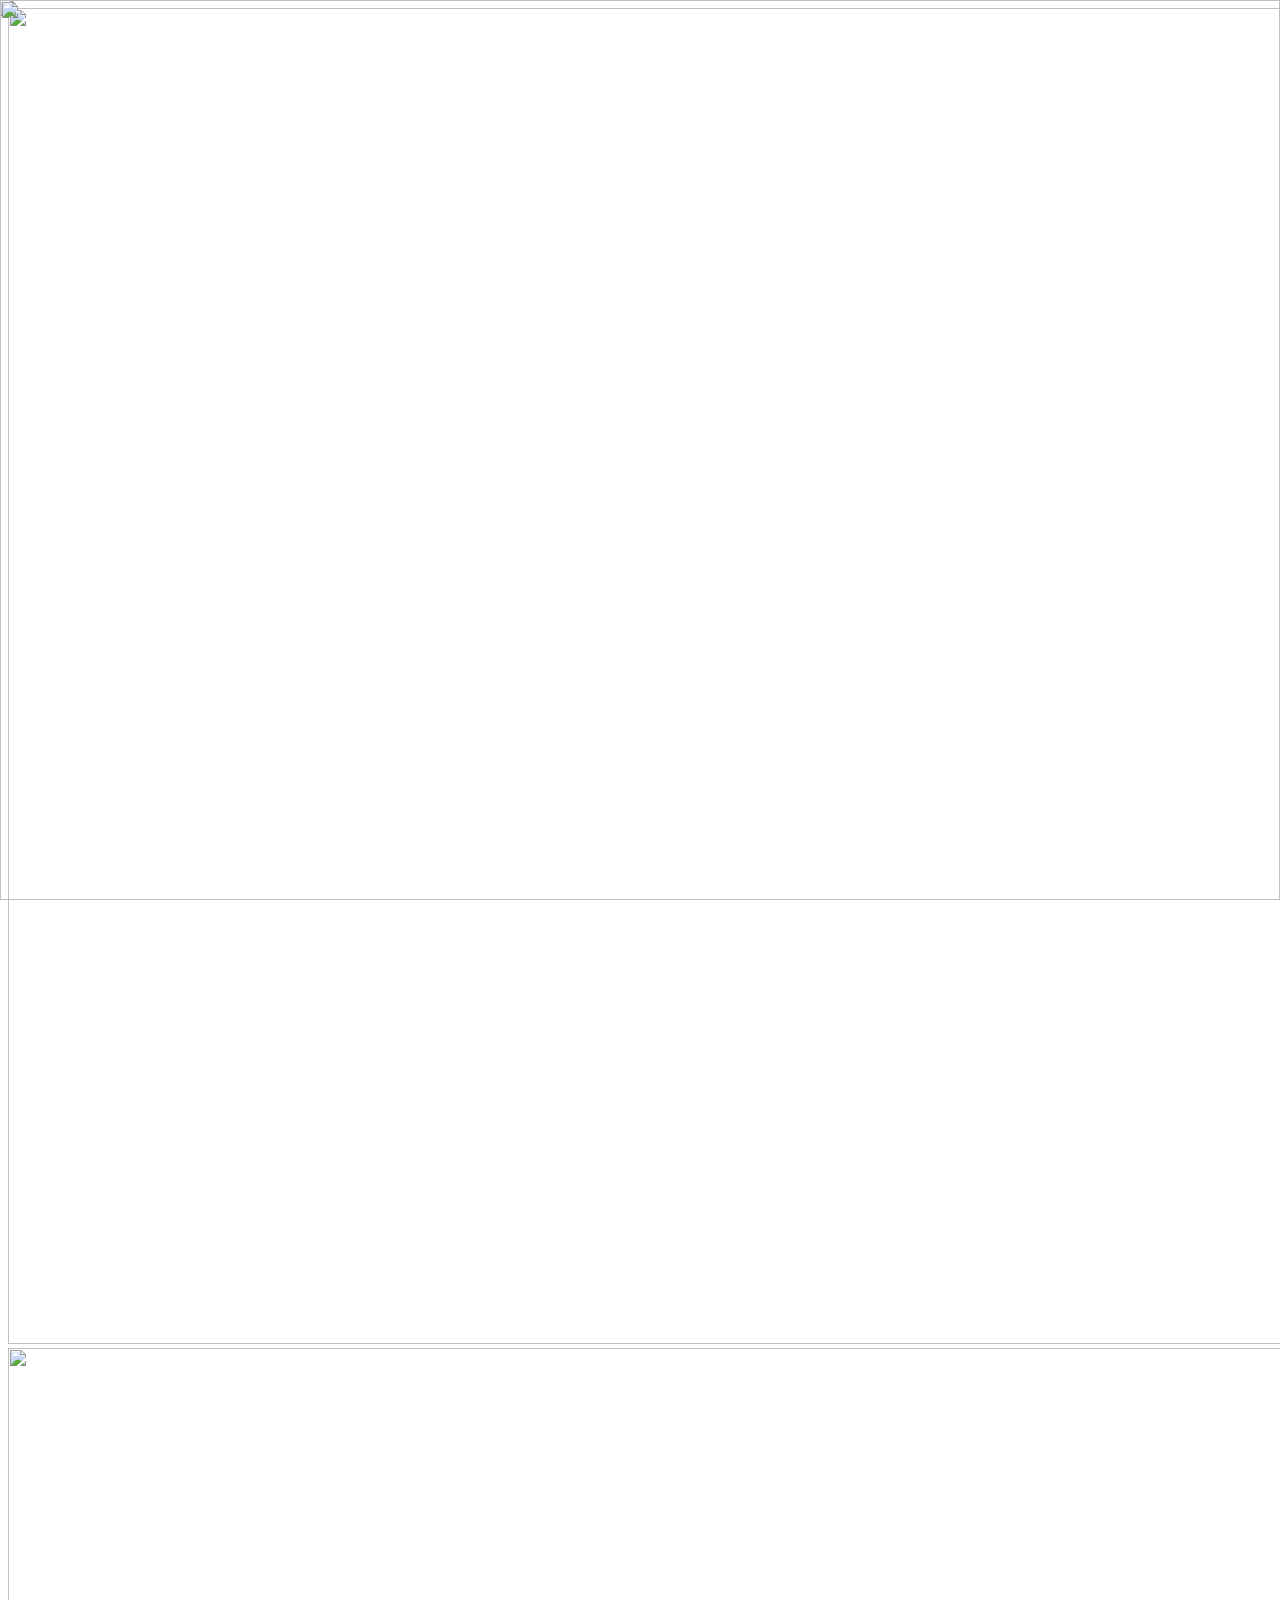
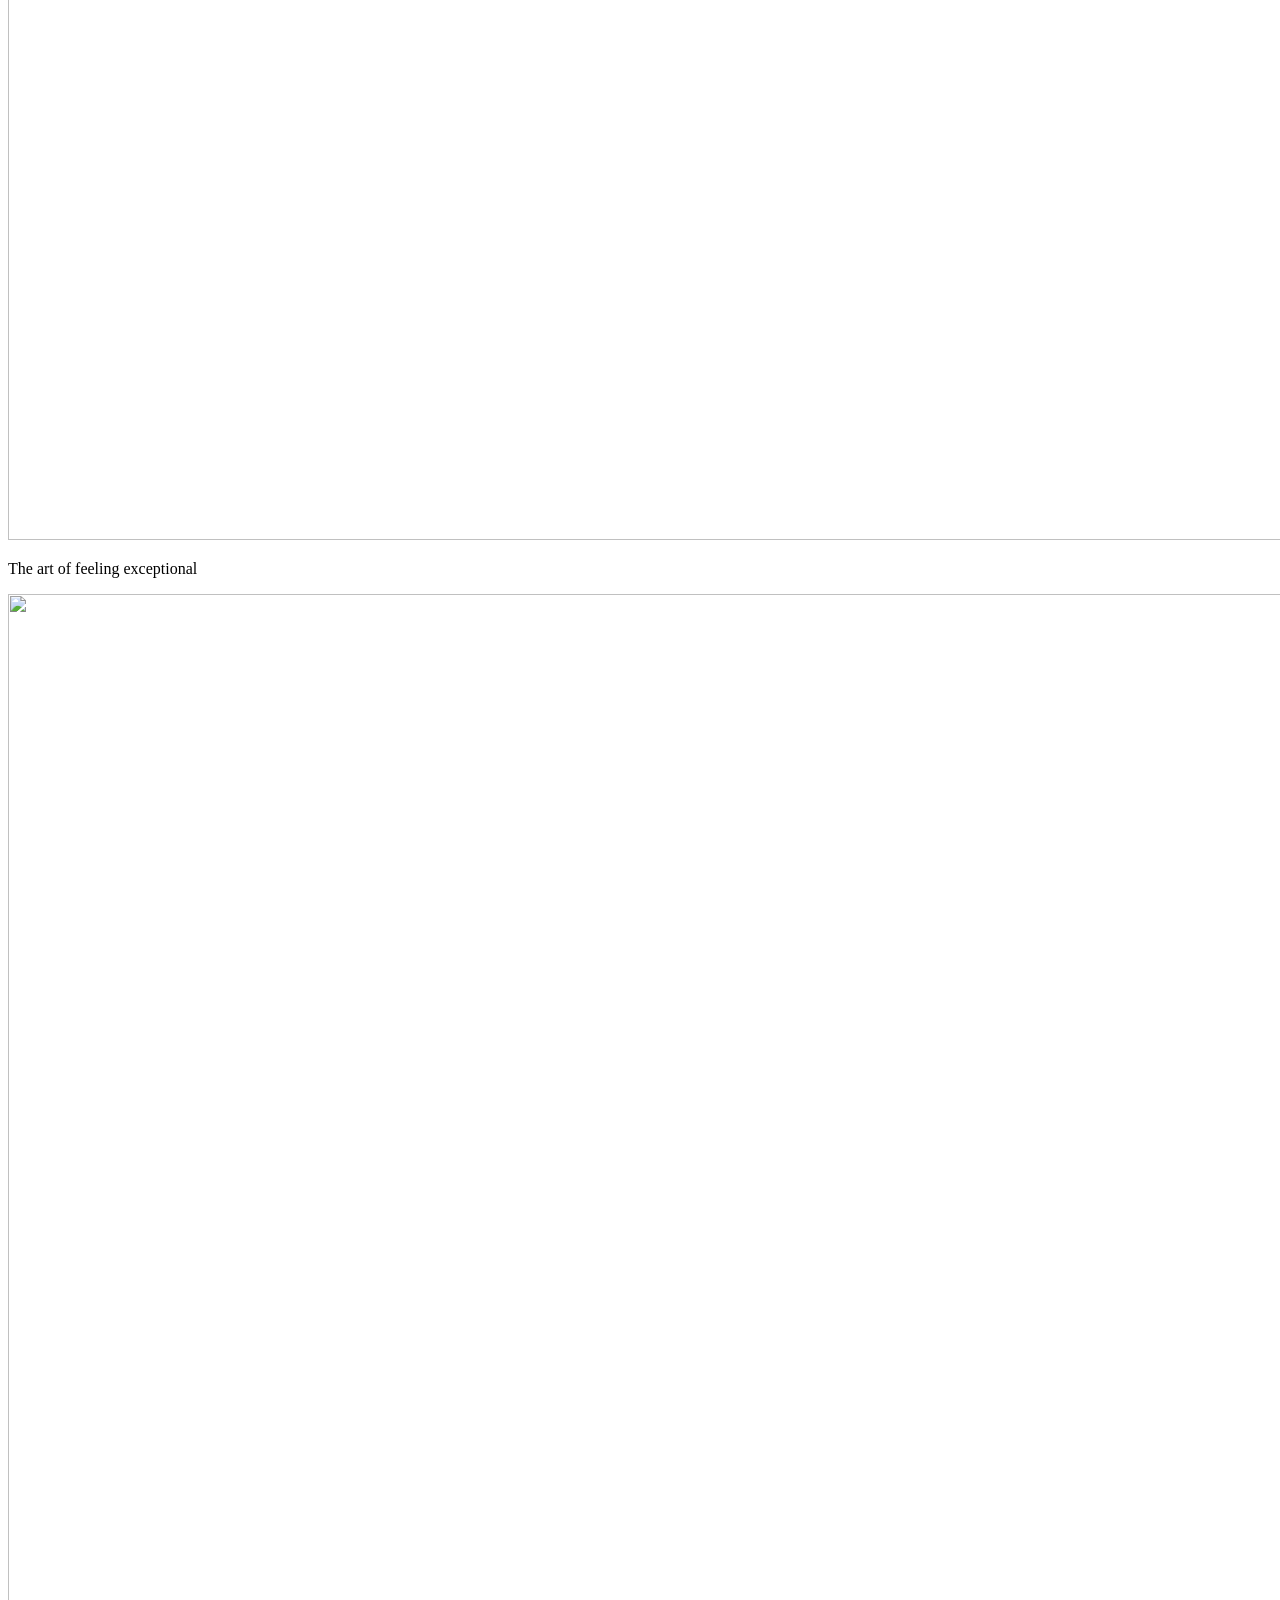
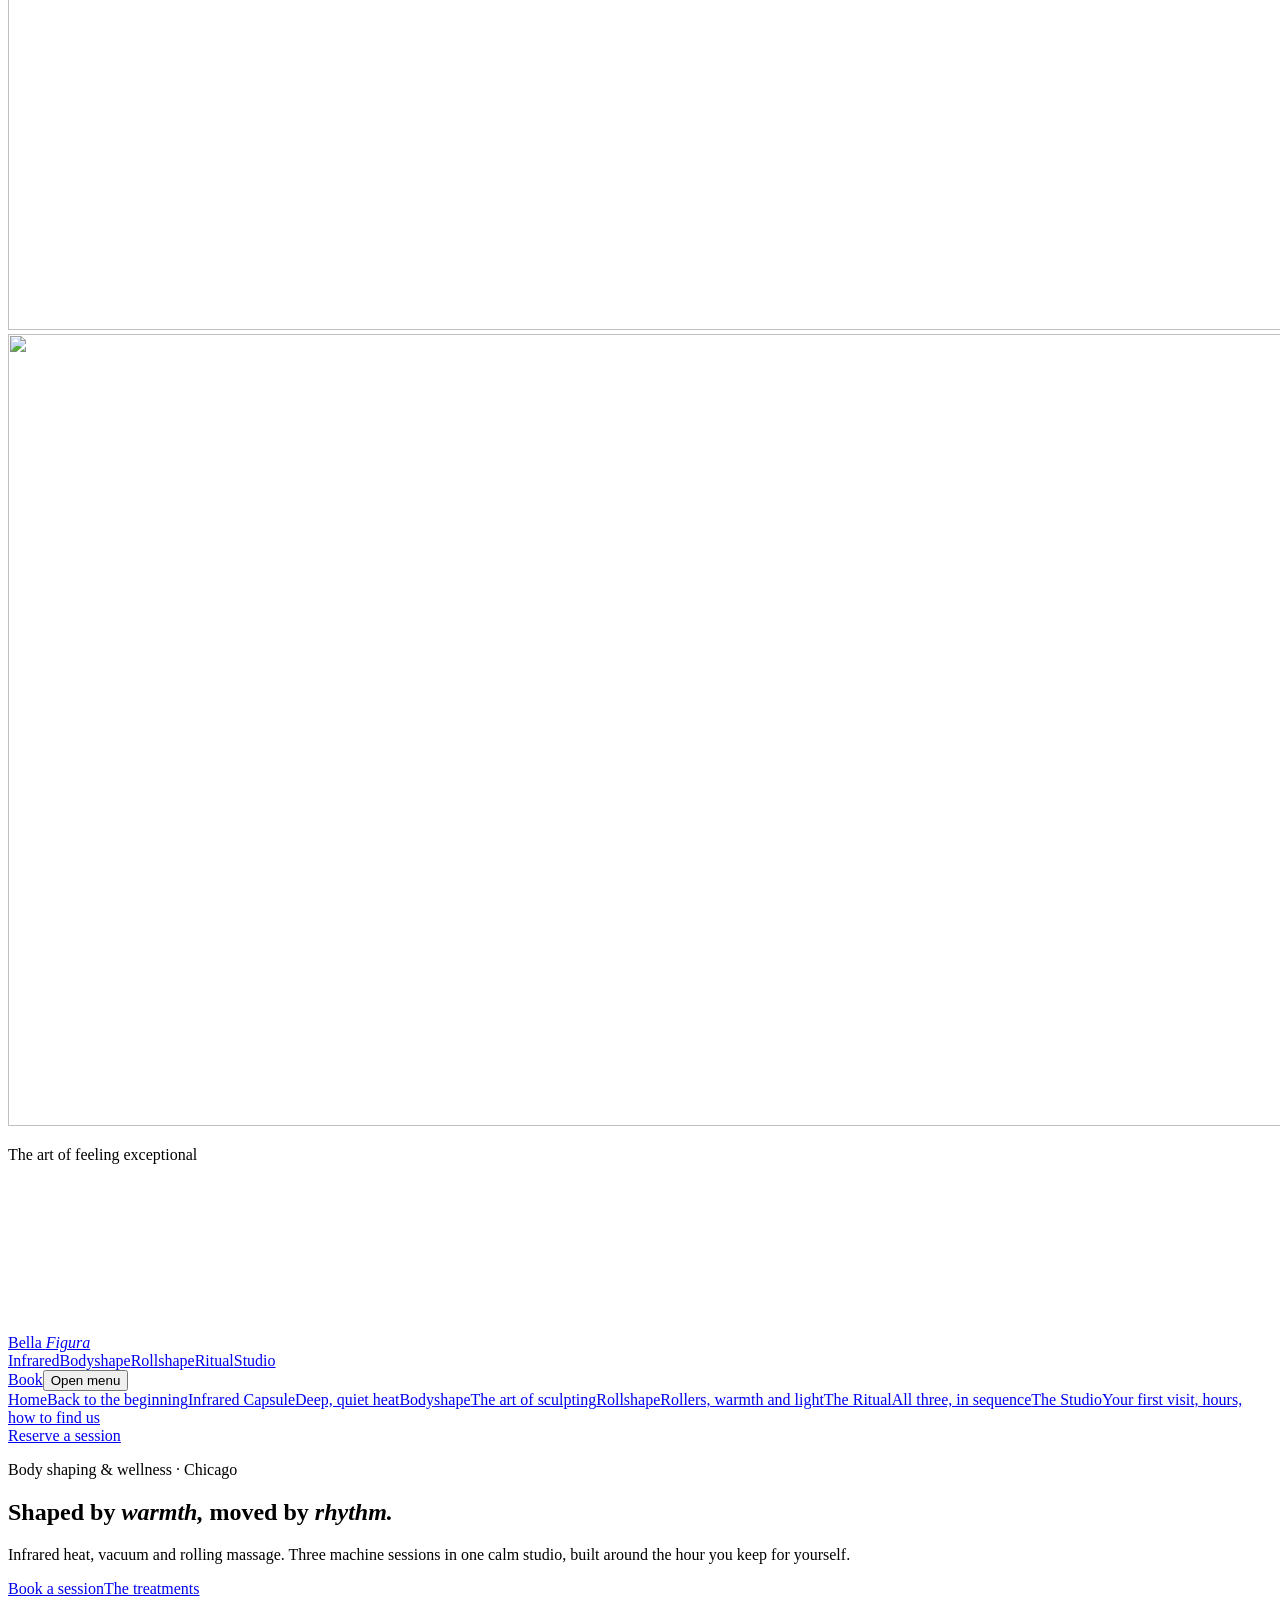
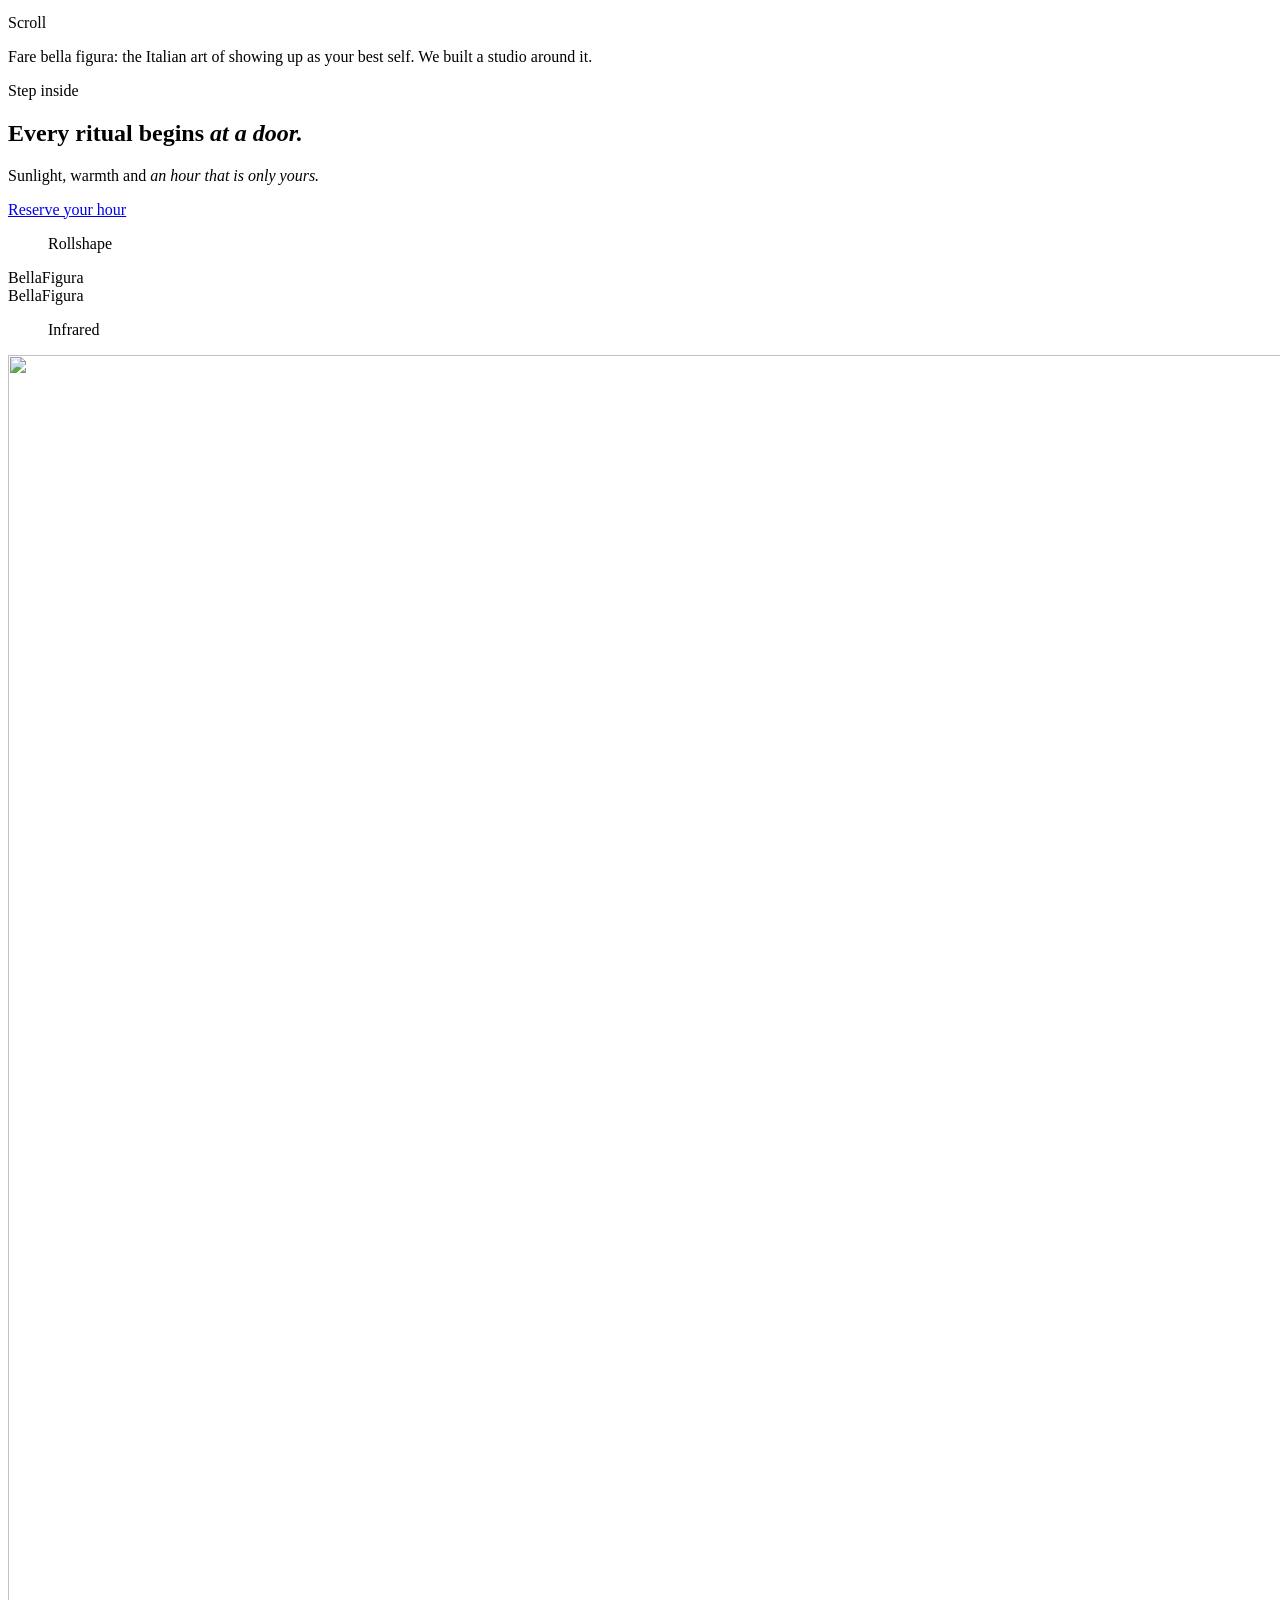
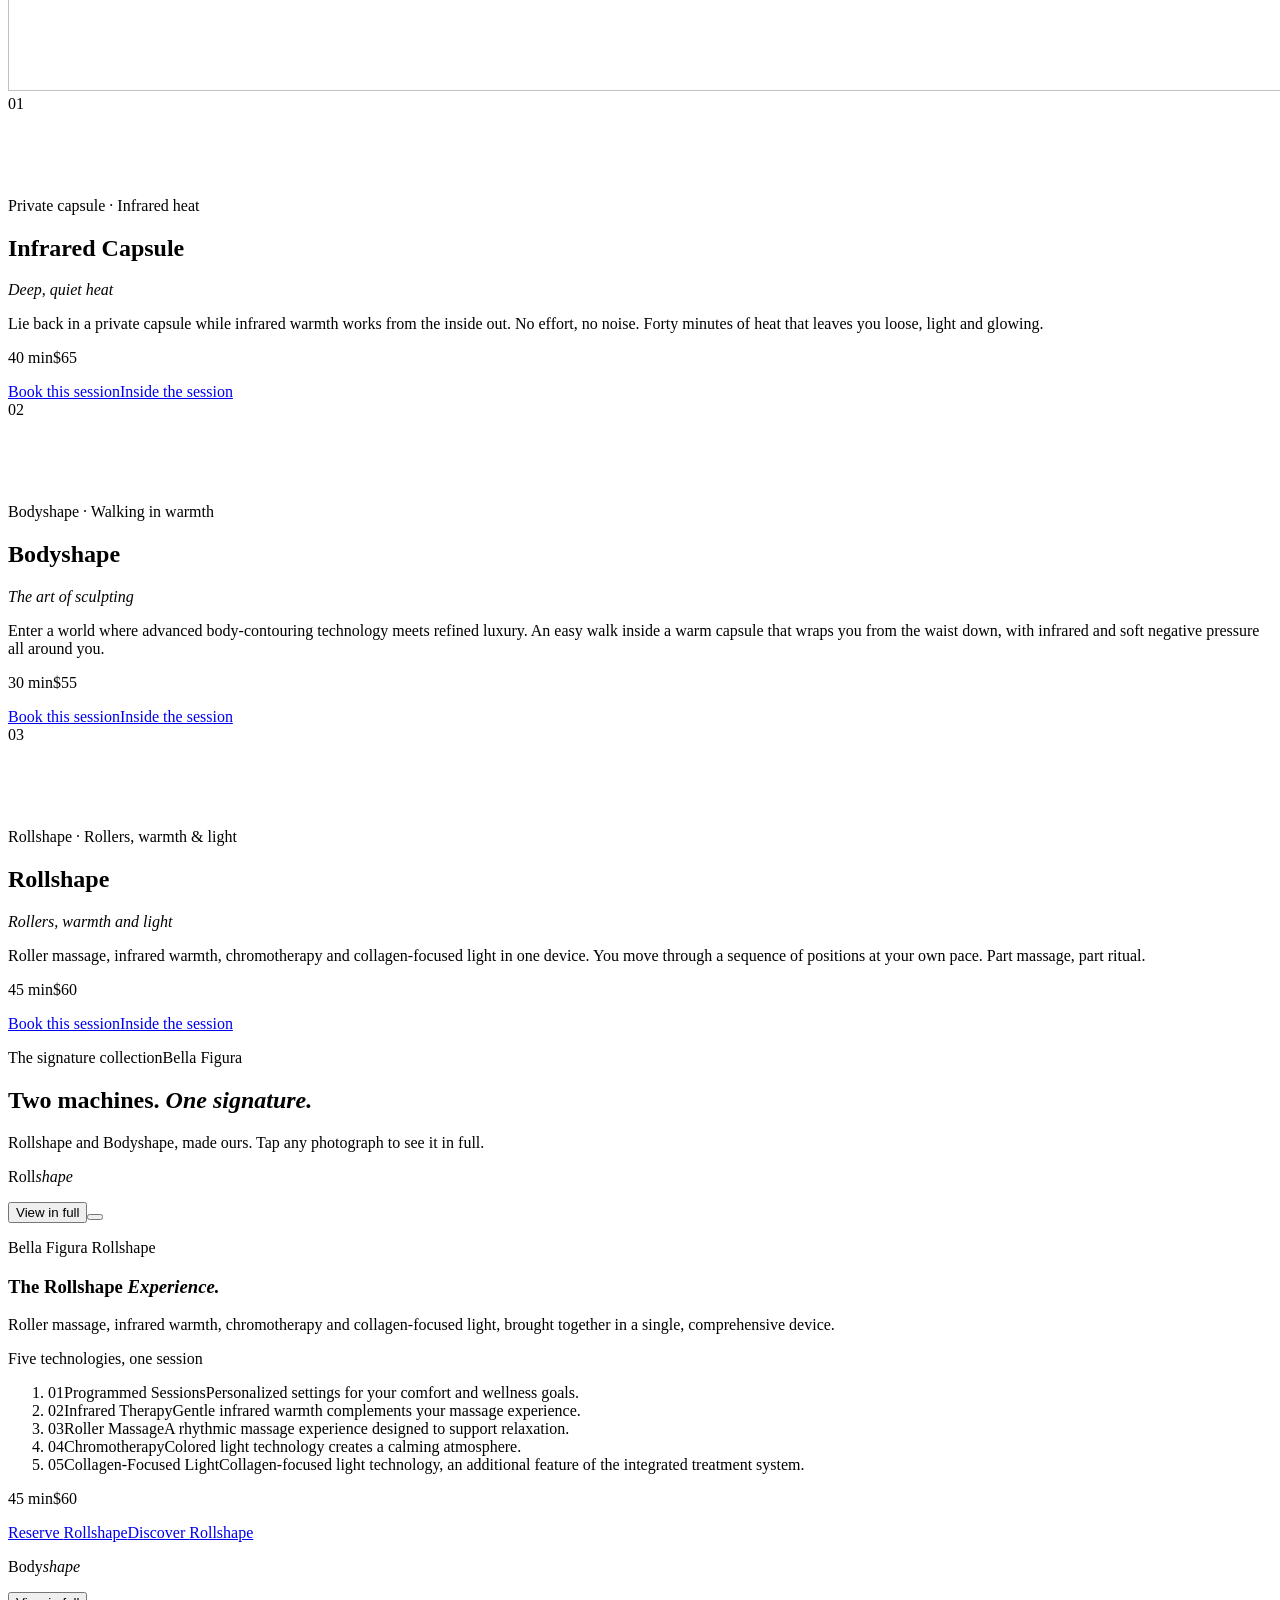
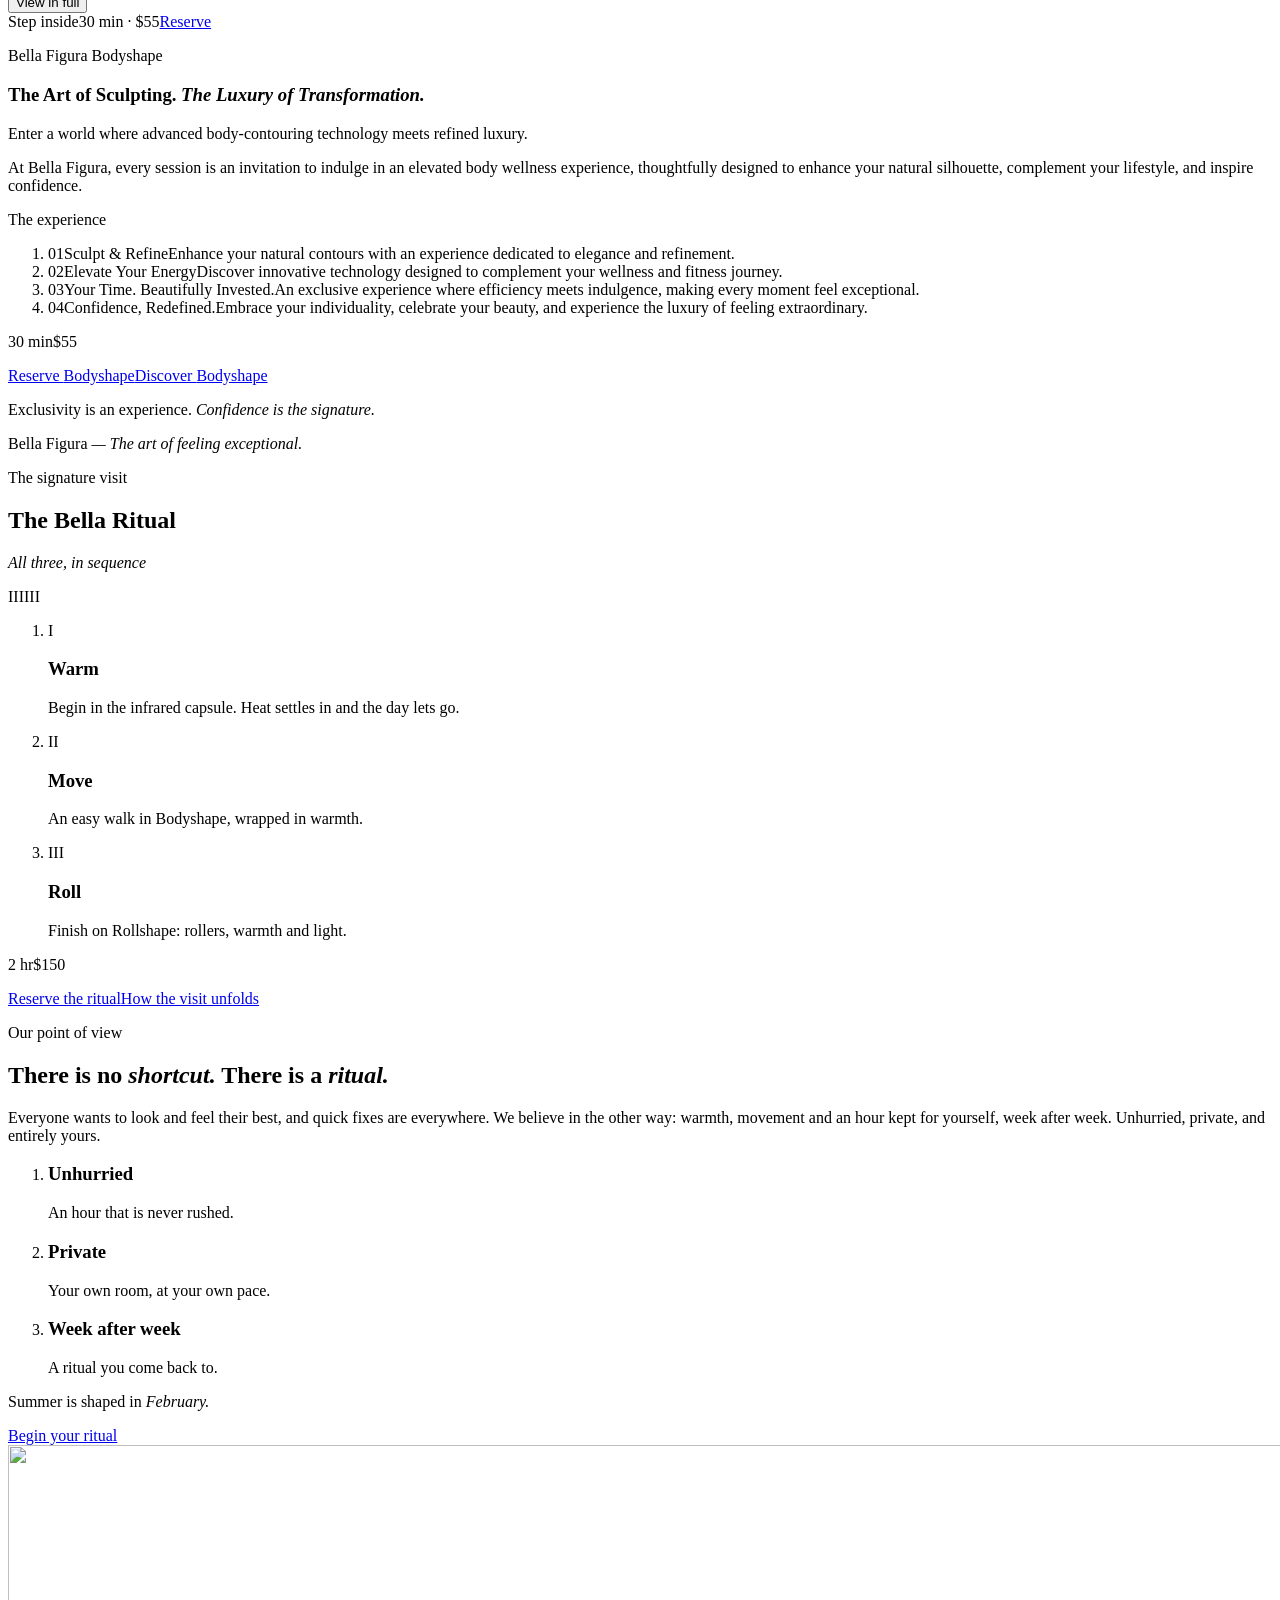
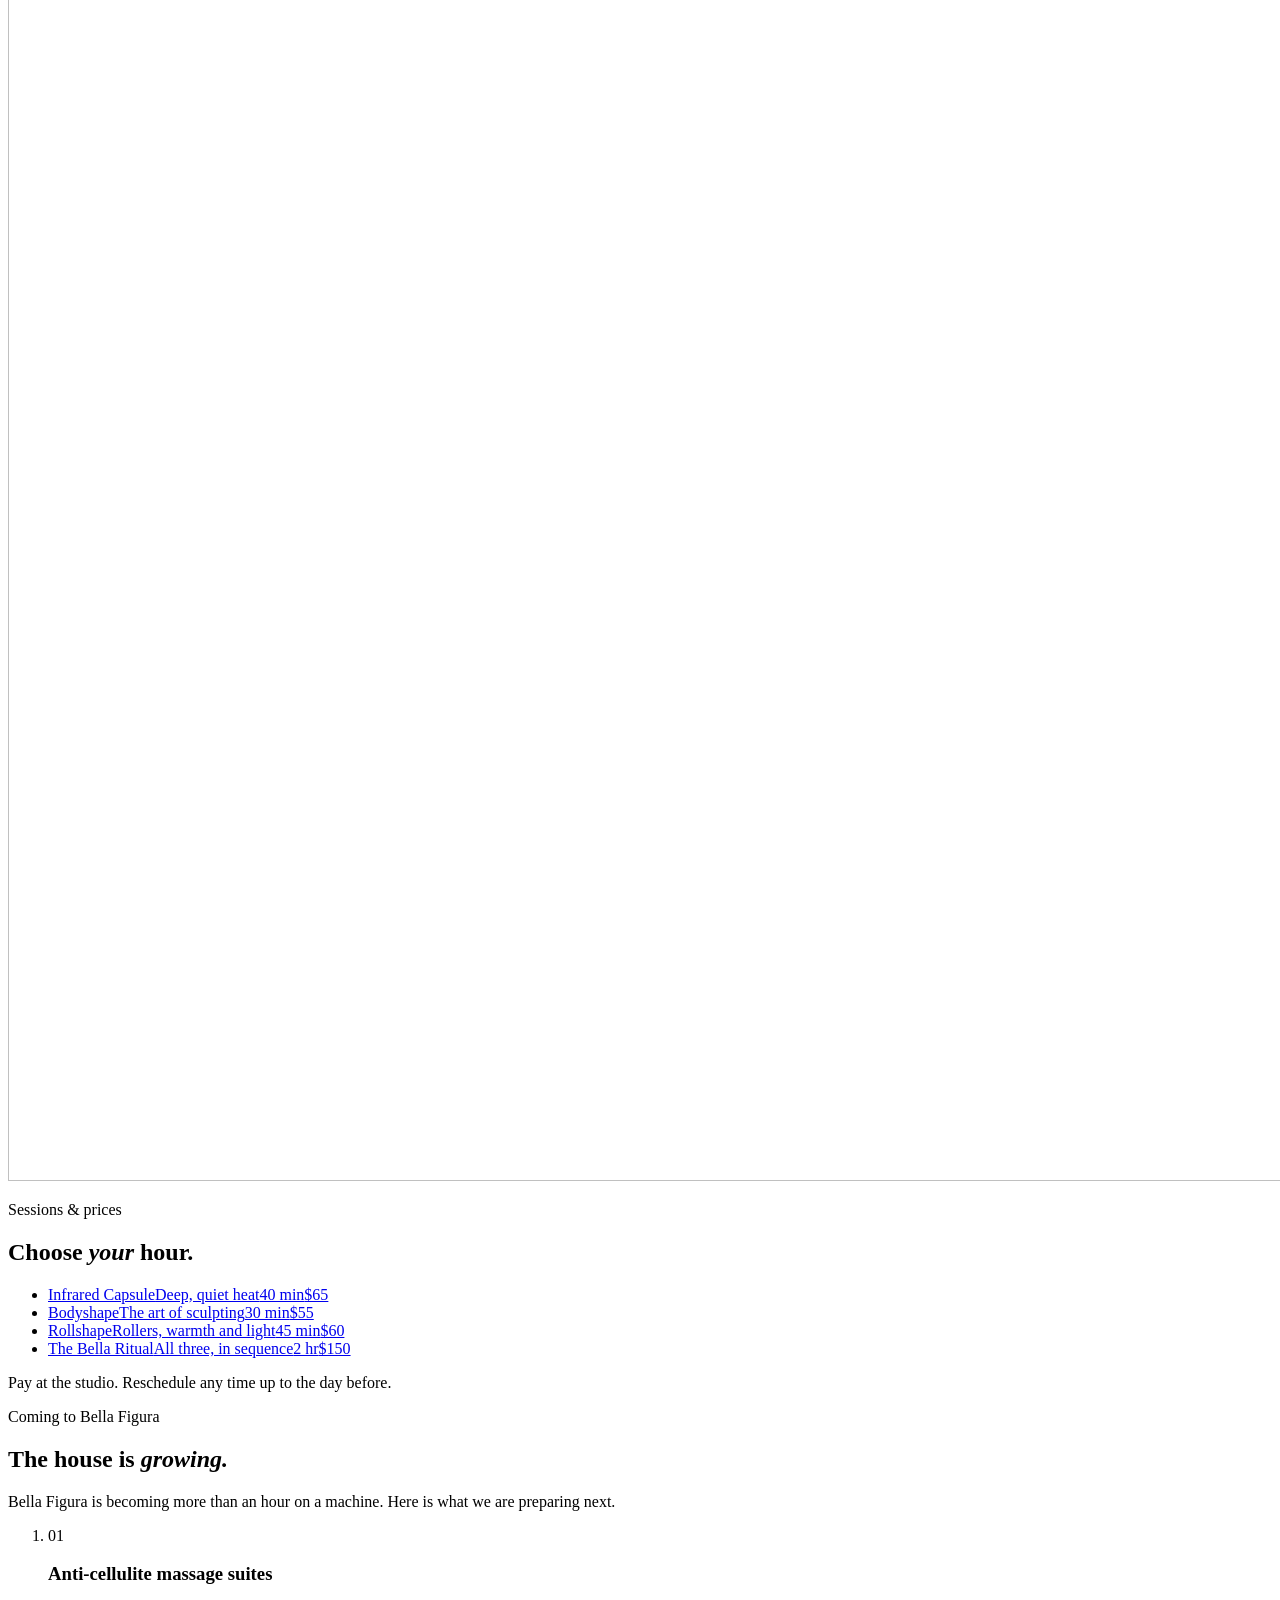
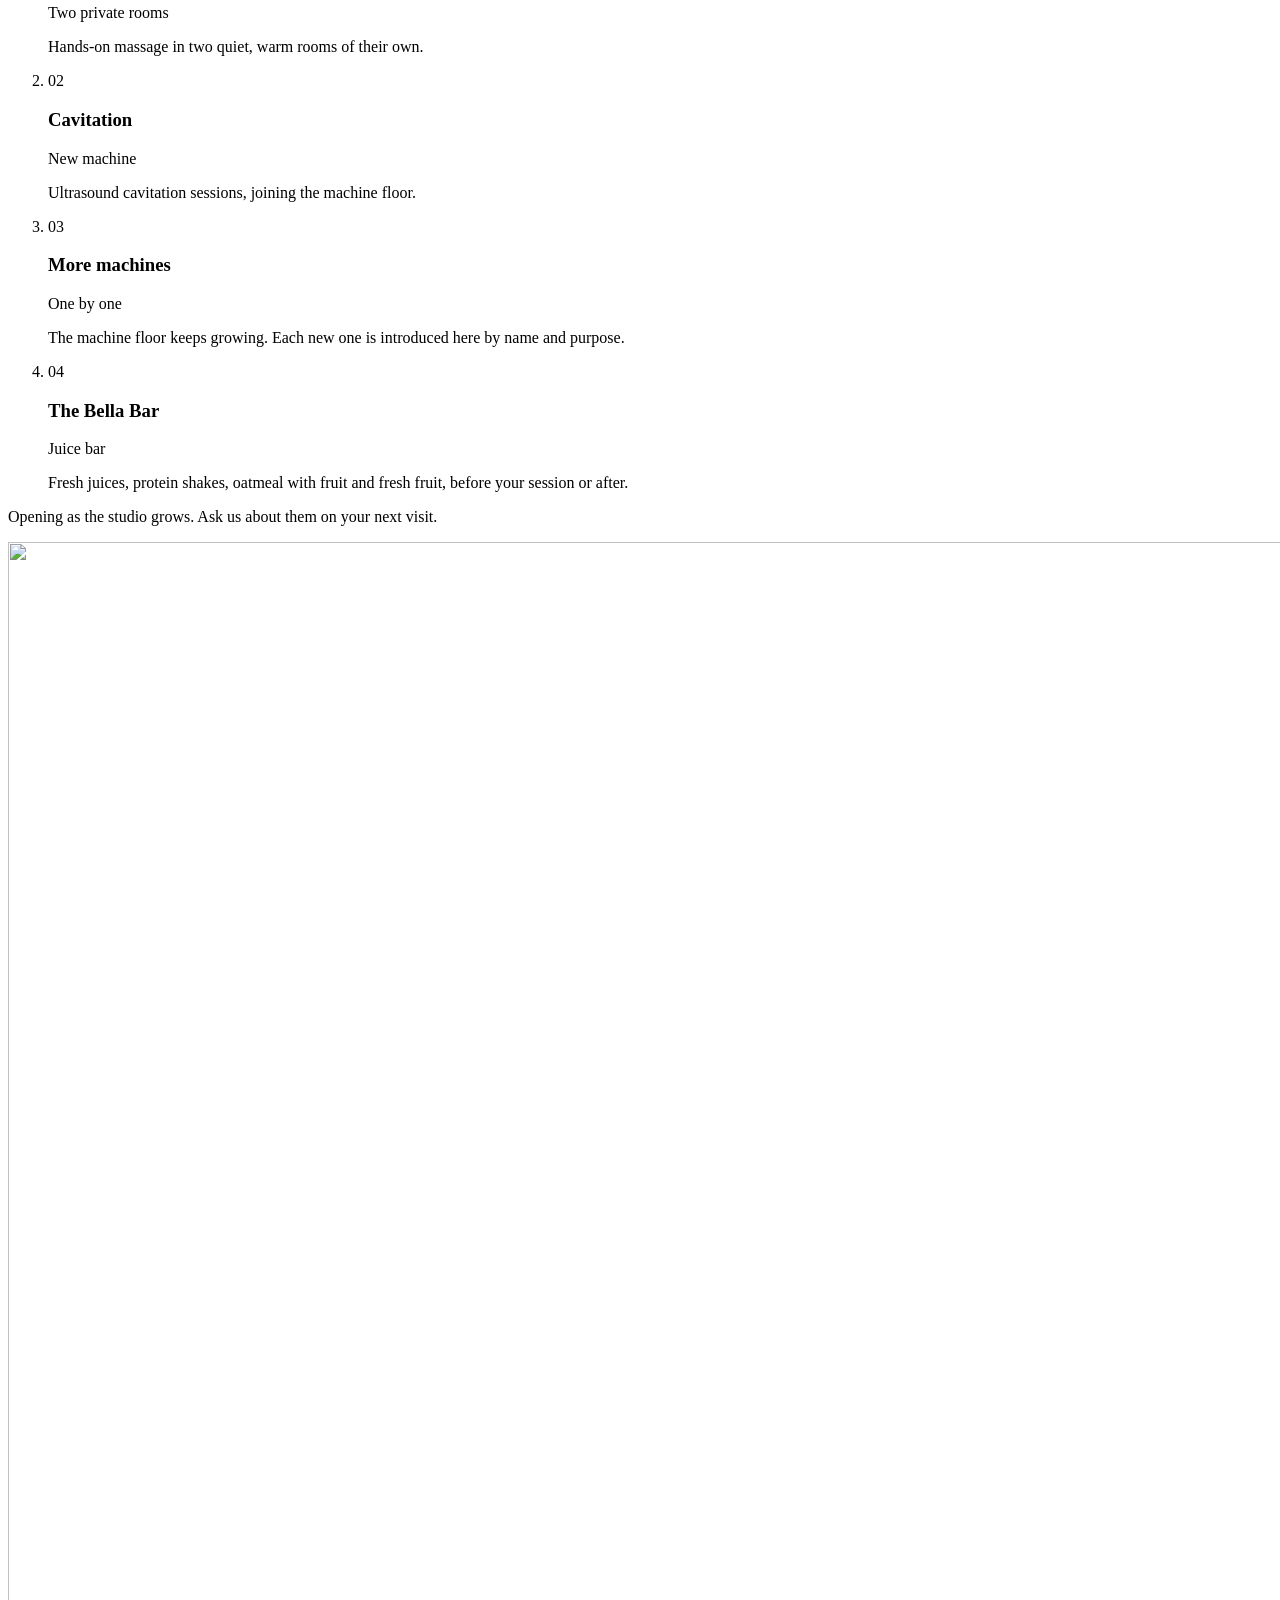
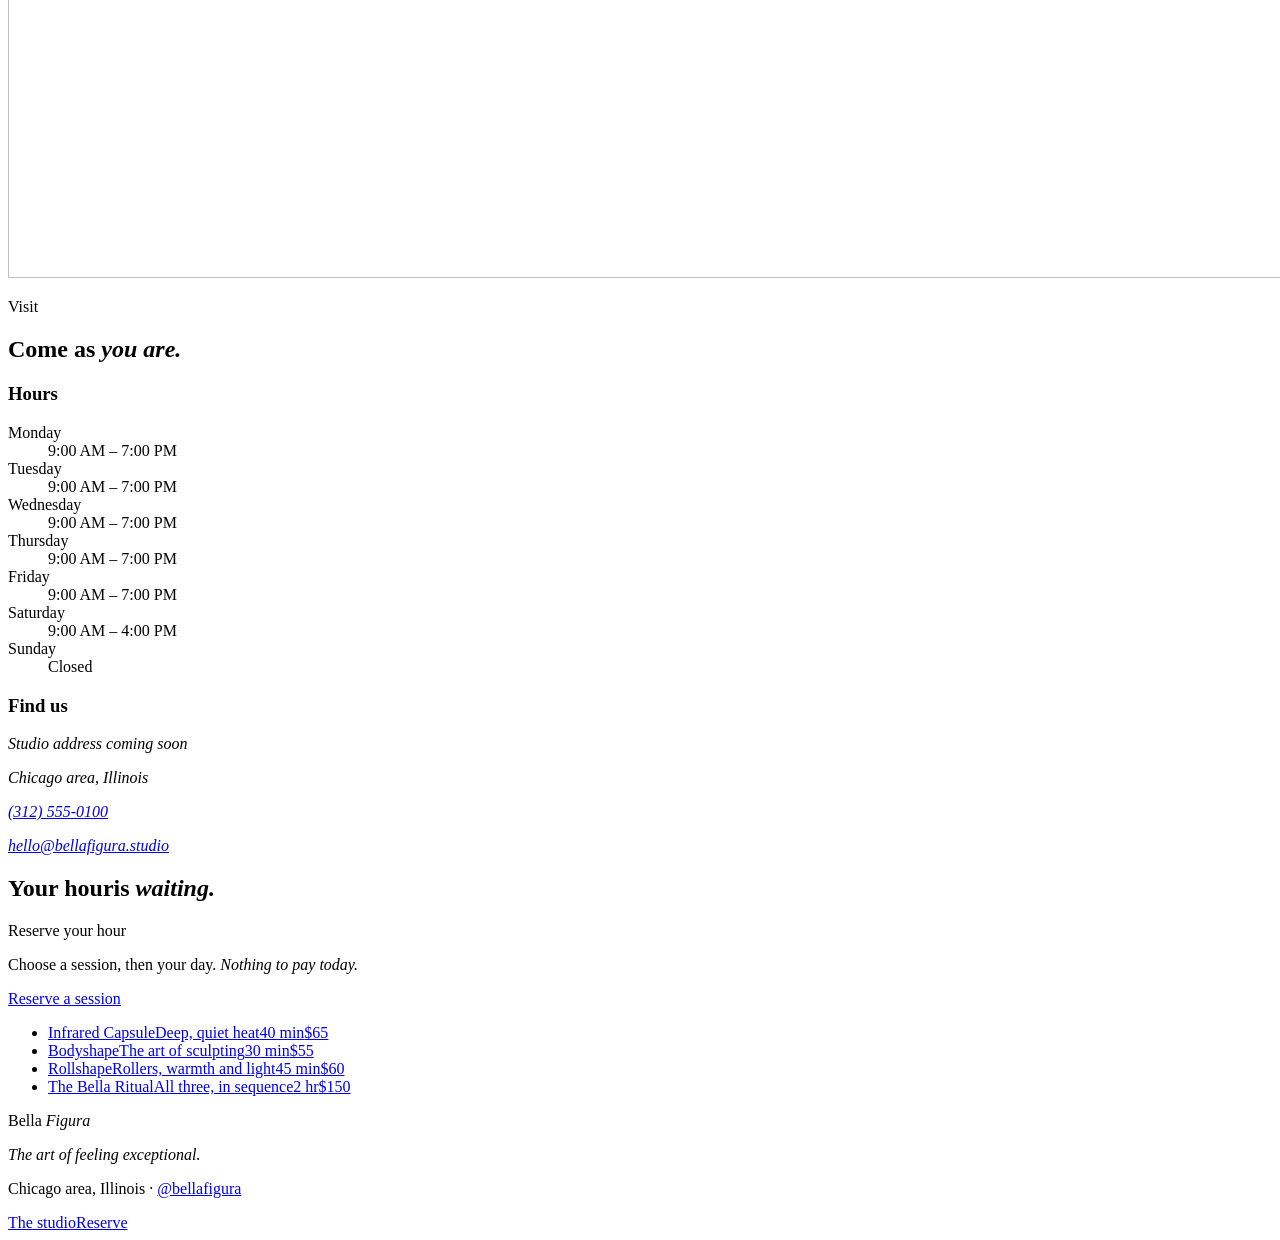
==== commit 55131a2a: "fix: cream doors again, oxblood plaque lettered in gold in place of the monogram The owner preferred" ====
--- a/index.html
+++ b/index.html
@@ -1 +1 @@
-<!DOCTYPE html><html lang="en" class="N16PUG_variable XR_xfa_variable"><head><meta charSet="utf-8"/><meta name="viewport" content="width=device-width, initial-scale=1, viewport-fit=cover, interactive-widget=resizes-content"/><link rel="preload" href="/bella-figura-next-preview/_next/static/media/4cf231d25563e07b-s.p.2874ccu1_u7jf.woff2" as="font" crossorigin="" type="font/woff2"/><link rel="preload" href="/bella-figura-next-preview/_next/static/media/d90dd95b053d9495-s.p.3r2y_bth_sjsm.woff2" as="font" crossorigin="" type="font/woff2"/><link rel="preload" href="/bella-figura-next-preview/_next/static/media/dcfedef55b10026d-s.p.40m0sdlh8l0dz.woff2" as="font" crossorigin="" type="font/woff2"/><link rel="preload" as="image" href="/bella-figura-next-preview/brand/monogram.svg" fetchPriority="high"/><link rel="preload" as="image" href="/bella-figura-next-preview/brand/wordmark.svg" fetchPriority="high"/><link rel="stylesheet" href="/bella-figura-next-preview/_next/static/chunks/1euv6ev0hmno2.css" data-precedence="next"/><link rel="stylesheet" href="/bella-figura-next-preview/_next/static/chunks/2lhhlwdwqe0ev.css" data-precedence="next"/><link rel="stylesheet" href="/bella-figura-next-preview/_next/static/chunks/07beemz9j1rvk.css" data-precedence="next"/><link rel="stylesheet" href="/bella-figura-next-preview/_next/static/chunks/18r-p1rol8v6b.css" data-precedence="next"/><link rel="stylesheet" href="/bella-figura-next-preview/_next/static/chunks/43yx8aj4kubt9.css" data-precedence="next"/><link rel="preload" as="script" fetchPriority="low" href="/bella-figura-next-preview/_next/static/chunks/3be5ypa669k_3.js"/><script src="/bella-figura-next-preview/_next/static/chunks/2rv5jvl35qh22.js" async=""></script><script src="/bella-figura-next-preview/_next/static/chunks/092r-mewpaf3q.js" async=""></script><script src="/bella-figura-next-preview/_next/static/chunks/0brxpg74v-rv3.js" async=""></script><script src="/bella-figura-next-preview/_next/static/chunks/turbopack-1af6jgevs8sx-.js" async=""></script><script src="/bella-figura-next-preview/_next/static/chunks/3qfy96eoyh-ek.js" async=""></script><script src="/bella-figura-next-preview/_next/static/chunks/03w2-nk_yptw7.js" async=""></script><script src="/bella-figura-next-preview/_next/static/chunks/1835h6-hb6gk1.js" async=""></script><script src="/bella-figura-next-preview/_next/static/chunks/0hth9j707sa70.js" async=""></script><script src="/bella-figura-next-preview/_next/static/chunks/1ql7ysg_vwkdt.js" async=""></script><meta name="theme-color" content="#f7efe2"/><title>Bella Figura · Body shaping &amp; wellness, Chicago</title><meta name="description" content="Infrared capsule, vacuum and roller massage sessions in the Chicago area. Book your hour at Bella Figura."/><meta name="next-size-adjust" content=""/><script src="/bella-figura-next-preview/_next/static/chunks/0cz1d0mv5g_q7.js" noModule=""></script></head><body><div hidden=""><!--$--><!--/$--></div><script>try{if(sessionStorage.getItem('bf-intro-seen'))document.documentElement.setAttribute('data-intro-seen','')}catch(e){}</script><div class="intro" data-state="playing" aria-hidden="true"><div class="intro__sun"></div><div class="intro__leaf intro__leaf--left"><div class="intro__face"><div class="intro__light"></div><div class="intro__frame"></div><div class="intro__mark"><div class="intro__monogram"><img src="/bella-figura-next-preview/brand/monogram.svg" alt="" width="1336" height="1336" fetchPriority="high"/><span class="intro__sheen"><span class="intro__sheen-band"></span></span></div><img src="/bella-figura-next-preview/brand/wordmark.svg" alt="" width="3620" height="792" class="intro__wordmark" fetchPriority="high"/><p class="intro__line caps">The art of feeling exceptional</p><span class="intro__progress"></span></div></div></div><div class="intro__leaf intro__leaf--right"><div class="intro__face"><div class="intro__light"></div><div class="intro__frame"></div><div class="intro__mark"><div class="intro__monogram"><img src="/bella-figura-next-preview/brand/monogram.svg" alt="" width="1336" height="1336" fetchPriority="high"/><span class="intro__sheen"><span class="intro__sheen-band"></span></span></div><img src="/bella-figura-next-preview/brand/wordmark.svg" alt="" width="3620" height="792" class="intro__wordmark" fetchPriority="high"/><p class="intro__line caps">The art of feeling exceptional</p><span class="intro__progress"></span></div></div></div><div class="intro__seam"></div></div><canvas class="living-form" aria-hidden="true"></canvas><div class="site"><header class="site-header" data-menu="closed"><a class="wordmark" aria-label="Bella Figura, home" href="/bella-figura-next-preview/">Bella <em>Figura</em></a><nav aria-label="Main navigation" class="site-header__nav"><a class="site-header__link caps" href="/bella-figura-next-preview/treatments/infrared-capsule/">Infrared</a><a class="site-header__link caps" href="/bella-figura-next-preview/treatments/bodyshape/">Bodyshape</a><a class="site-header__link caps" href="/bella-figura-next-preview/treatments/rollshape/">Rollshape</a><a class="site-header__link caps" href="/bella-figura-next-preview/ritual/">Ritual</a><a class="site-header__link caps" href="/bella-figura-next-preview/studio/">Studio</a></nav><div class="site-header__actions"><a class="button button--small" href="/bella-figura-next-preview/book/">Book</a><button type="button" class="menu-toggle" aria-expanded="false" aria-controls="site-menu"><span class="visually-hidden">Open menu</span><span class="menu-toggle__bars" aria-hidden="true"></span></button></div></header><div id="site-menu" class="site-menu" data-open="false" inert="" data-lenis-prevent="true"><nav aria-label="Menu" class="site-menu__nav"><a class="site-menu__link" style="--i:0" aria-current="page" href="/bella-figura-next-preview/"><span class="site-menu__title display">Home</span><span class="site-menu__note">Back to the beginning</span></a><a class="site-menu__link" style="--i:1" href="/bella-figura-next-preview/treatments/infrared-capsule/"><span class="site-menu__title display">Infrared Capsule</span><span class="site-menu__note">Deep, quiet heat</span></a><a class="site-menu__link" style="--i:2" href="/bella-figura-next-preview/treatments/bodyshape/"><span class="site-menu__title display">Bodyshape</span><span class="site-menu__note">The art of sculpting</span></a><a class="site-menu__link" style="--i:3" href="/bella-figura-next-preview/treatments/rollshape/"><span class="site-menu__title display">Rollshape</span><span class="site-menu__note">Rollers, warmth and light</span></a><a class="site-menu__link" style="--i:4" href="/bella-figura-next-preview/ritual/"><span class="site-menu__title display">The Ritual</span><span class="site-menu__note">All three, in sequence</span></a><a class="site-menu__link" style="--i:5" href="/bella-figura-next-preview/studio/"><span class="site-menu__title display">The Studio</span><span class="site-menu__note">Your first visit, hours, how to find us</span></a></nav><a class="button button--light button--large site-menu__book" href="/bella-figura-next-preview/book/">Reserve a session</a></div><main><section id="top" class="hero" data-form="hero" aria-labelledby="hero-heading"><div class="hero__anchor" data-form-anchor="true" aria-hidden="true"></div><div class="hero__copy"><p class="hero__eyebrow caps">Body shaping &amp; wellness · Chicago</p><h1 id="hero-heading" class="hero__title display"><span class="word" style="--i:0"><span>Shaped</span> </span><span class="word" style="--i:1"><span>by</span> </span><span class="word" style="--i:2"><em>warmth,</em> </span><span class="word" style="--i:3"><span>moved</span> </span><span class="word" style="--i:4"><span>by</span> </span><span class="word" style="--i:5"><em>rhythm.</em> </span></h1><div class="hero__foot"><p class="hero__body">Infrared heat, vacuum and rolling massage. Three machine sessions in one calm studio, built around the hour you keep for yourself.</p><div class="hero__actions"><a class="button" href="/bella-figura-next-preview/book/">Book a session</a><a href="#treatments" class="link-arrow">The treatments</a></div></div></div><p class="hero__scroll caps" aria-hidden="true">Scroll</p></section><section class="manifesto" data-form="manifesto" aria-label="Our idea"><div class="form-anchor form-anchor--right" data-form-anchor="true" aria-hidden="true"></div><p class="manifesto__text display" data-scroll-lit="true" style="--n:19"><span class="word" style="--i:0">Fare<!-- --> </span><span class="word" style="--i:1">bella<!-- --> </span><span class="word" style="--i:2">figura:<!-- --> </span><span class="word" style="--i:3">the<!-- --> </span><span class="word" style="--i:4">Italian<!-- --> </span><span class="word" style="--i:5">art<!-- --> </span><span class="word" style="--i:6">of<!-- --> </span><span class="word" style="--i:7">showing<!-- --> </span><span class="word" style="--i:8">up<!-- --> </span><span class="word" style="--i:9">as<!-- --> </span><span class="word" style="--i:10">your<!-- --> </span><span class="word" style="--i:11">best<!-- --> </span><span class="word" style="--i:12">self.<!-- --> </span><span class="word" style="--i:13">We<!-- --> </span><span class="word" style="--i:14">built<!-- --> </span><span class="word" style="--i:15">a<!-- --> </span><span class="word" style="--i:16">studio<!-- --> </span><span class="word" style="--i:17">around<!-- --> </span><span class="word" style="--i:18">it.<!-- --> </span></p></section><section class="gateway" data-mode="scrub" data-form="gone" aria-labelledby="gateway-heading"><div class="gateway__stage"><div class="gateway__copy"><div class="gateway__heading"><p class="caps gateway__kicker">Step inside</p><h2 id="gateway-heading" class="gateway__title display"><span class="word" style="--i:0"><span>Every</span> </span><span class="word" style="--i:1"><span>ritual</span> </span><span class="word" style="--i:2"><span>begins</span> </span><span class="word" style="--i:3"><em>at</em> </span><span class="word" style="--i:4"><em>a</em> </span><span class="word" style="--i:5"><em>door.</em> </span></h2></div><div class="gateway__caption"><p class="gateway__caption-text display"><span class="word" style="--i:0"><span>Sunlight,</span> </span><span class="word" style="--i:1"><span>warmth</span> </span><span class="word" style="--i:2"><span>and</span> </span><span class="word" style="--i:3"><em>an</em> </span><span class="word" style="--i:4"><em>hour</em> </span><span class="word" style="--i:5"><em>that</em> </span><span class="word" style="--i:6"><em>is</em> </span><span class="word" style="--i:7"><em>only</em> </span><span class="word" style="--i:8"><em>yours.</em> </span></p><a class="button" href="/bella-figura-next-preview/book/">Reserve your hour</a></div></div><div class="gateway__hall"><figure class="gateway__room gateway__room--left"><div class="gateway__arch"><img alt="A guest smiling over the Rollshape rollers" loading="lazy" decoding="async" data-nimg="fill" style="position:absolute;height:100%;width:100%;left:0;top:0;right:0;bottom:0;color:transparent" src="/bella-figura-next-preview/images/rollshape-front.jpg"/></div><figcaption class="caps">Rollshape</figcaption></figure><div class="gateway__door"><div class="gateway__behind"><img alt="A guest in the studio, the afternoon sun through the tall window behind her" loading="lazy" decoding="async" data-nimg="fill" style="position:absolute;height:100%;width:100%;left:0;top:0;right:0;bottom:0;color:transparent" src="/bella-figura-next-preview/images/gateway-sun.jpg"/></div><span class="gateway__sun" aria-hidden="true"></span><div class="gateway__leaf gateway__leaf--left" aria-hidden="true"><span class="gateway__panel gateway__panel--high"></span><span class="gateway__panel gateway__panel--low"></span><span class="gateway__handle"></span><img class="gateway__crest" src="/bella-figura-next-preview/brand/monogram.svg" alt="" width="1336" height="1336"/></div><div class="gateway__leaf gateway__leaf--right" aria-hidden="true"><span class="gateway__panel gateway__panel--high"></span><span class="gateway__panel gateway__panel--low"></span><span class="gateway__handle"></span><img class="gateway__crest" src="/bella-figura-next-preview/brand/monogram.svg" alt="" width="1336" height="1336"/></div><span class="gateway__seam" aria-hidden="true"></span></div><figure class="gateway__room gateway__room--right"><div class="gateway__arch"><img alt="The infrared capsule glowing red from inside" loading="lazy" decoding="async" data-nimg="fill" style="position:absolute;height:100%;width:100%;left:0;top:0;right:0;bottom:0;color:transparent" src="/bella-figura-next-preview/images/infrared-glow.jpg"/></div><figcaption class="caps">Infrared</figcaption></figure><span class="gateway__spill" aria-hidden="true"></span></div></div></section><div class="ornament" aria-hidden="true"><span class="ornament__rule"></span><img class="ornament__mark" src="/bella-figura-next-preview/brand/monogram.svg" alt="" width="1336" height="1336" loading="lazy"/><span class="ornament__rule"></span></div><div id="treatments"><section class="treatment " data-form="infrared" aria-labelledby="treatment-infrared-capsule"><div class="treatment__media" data-form-anchor="true"><span class="treatment__numeral display" aria-hidden="true" data-parallax="-0.14">01</span><figure class="blob-image treatment__photo"><svg class="blob-image__defs" width="0" height="0" aria-hidden="true" focusable="false"><defs><clipPath id="blob-_R_4lanqbtivb_" clipPathUnits="objectBoundingBox"><path d="M0.8489,0.7939C0.7722,0.8686 0.6096,0.8612 0.4904,0.8583C0.3712,0.8554 0.2068,0.8554 0.1336,0.7765C0.0604,0.6975 0.0184,0.4940 0.0511,0.3848C0.0838,0.2756 0.2256,0.1592 0.3299,0.1211C0.4342,0.0830 0.5735,0.1082 0.6770,0.1563C0.7805,0.2044 0.9222,0.3035 0.9508,0.4097C0.9795,0.5160 0.9256,0.7191 0.8489,0.7939Z"></path></clipPath></defs></svg><div class="blob-image__clip" style="clip-path:url(#blob-_R_4lanqbtivb_)"><img alt="The infrared capsule glowing red from inside" loading="lazy" decoding="async" data-nimg="fill" class="blob-image__img" style="position:absolute;height:100%;width:100%;left:0;top:0;right:0;bottom:0;color:transparent" src="/bella-figura-next-preview/images/infrared-glow.jpg"/></div></figure><div class="treatment__accent" data-parallax="0.1"><figure class="blob-image treatment__accent-photo"><svg class="blob-image__defs" width="0" height="0" aria-hidden="true" focusable="false"><defs><clipPath id="blob-_R_6lanqbtivb_" clipPathUnits="objectBoundingBox"><path d="M0.0314,0.4961C0.0236,0.3900 0.1314,0.2048 0.2233,0.1470C0.3153,0.0892 0.4672,0.1235 0.5831,0.1494C0.6990,0.1754 0.8648,0.2110 0.9187,0.3027C0.9725,0.3944 0.9605,0.5965 0.9062,0.6998C0.8519,0.8032 0.6987,0.9089 0.5928,0.9227C0.4868,0.9366 0.3638,0.8543 0.2703,0.7831C0.1767,0.7120 0.0392,0.6021 0.0314,0.4961Z"></path></clipPath></defs></svg><div class="blob-image__clip" style="clip-path:url(#blob-_R_6lanqbtivb_)"><img alt="The infrared capsule with its lid open" loading="lazy" decoding="async" data-nimg="fill" class="blob-image__img" style="position:absolute;height:100%;width:100%;left:0;top:0;right:0;bottom:0;color:transparent" src="/bella-figura-next-preview/images/infrared-open.jpg"/></div></figure></div></div><div class="treatment__copy"><div class="reveal " style="--reveal-delay:0s"><p class="treatment__note caps">Private capsule · Infrared heat</p></div><div class="reveal " style="--reveal-delay:0.08s"><h2 id="treatment-infrared-capsule" class="treatment__title display">Infrared Capsule</h2><p class="treatment__tagline display"><em>Deep, quiet heat</em></p></div><div class="reveal " style="--reveal-delay:0.16s"><p class="treatment__text">Lie back in a private capsule while infrared warmth works from the inside out. No effort, no noise. Forty minutes of heat that leaves you loose, light and glowing.</p></div><div class="reveal treatment__foot" style="--reveal-delay:0.24s"><p class="treatment__facts"><span>40 min</span><span>$65</span></p><a class="button" aria-label="Book Infrared Capsule" href="/bella-figura-next-preview/book/?session=svc-infrared">Book this session</a><a class="link-arrow" href="/bella-figura-next-preview/treatments/infrared-capsule/">Inside the session</a></div></div></section><section class="treatment treatment--flip" data-form="vacuum" aria-labelledby="treatment-bodyshape"><div class="treatment__media" data-form-anchor="true"><span class="treatment__numeral display" aria-hidden="true" data-parallax="-0.14">02</span><figure class="blob-image treatment__photo"><svg class="blob-image__defs" width="0" height="0" aria-hidden="true" focusable="false"><defs><clipPath id="blob-_R_4panqbtivb_" clipPathUnits="objectBoundingBox"><path d="M0.5746,0.9323C0.4619,0.9561 0.2789,0.9215 0.1928,0.8455C0.1067,0.7695 0.0415,0.5825 0.0580,0.4763C0.0745,0.3701 0.1964,0.2805 0.2918,0.2082C0.3873,0.1359 0.5271,0.0224 0.6306,0.0423C0.7342,0.0622 0.8735,0.2176 0.9132,0.3276C0.9529,0.4377 0.9253,0.6019 0.8689,0.7027C0.8125,0.8035 0.6873,0.9085 0.5746,0.9323Z"></path></clipPath></defs></svg><div class="blob-image__clip" style="clip-path:url(#blob-_R_4panqbtivb_)"><img alt="A woman walking on the Bodyshape machine, marked with the Bella Figura emblem" loading="lazy" decoding="async" data-nimg="fill" class="blob-image__img" style="position:absolute;height:100%;width:100%;left:0;top:0;right:0;bottom:0;color:transparent" src="/bella-figura-next-preview/images/bodyshape-runner.jpg"/></div></figure><div class="treatment__accent" data-parallax="0.1"><figure class="blob-image treatment__accent-photo"><svg class="blob-image__defs" width="0" height="0" aria-hidden="true" focusable="false"><defs><clipPath id="blob-_R_6panqbtivb_" clipPathUnits="objectBoundingBox"><path d="M0.1960,0.2395C0.2735,0.1568 0.3983,0.0950 0.5144,0.0899C0.6306,0.0847 0.8281,0.1223 0.8931,0.2086C0.9581,0.2948 0.9446,0.5009 0.9045,0.6074C0.8644,0.7139 0.7555,0.7978 0.6526,0.8476C0.5496,0.8973 0.3871,0.9495 0.2866,0.9059C0.1860,0.8624 0.0643,0.6974 0.0492,0.5863C0.0341,0.4752 0.1184,0.3223 0.1960,0.2395Z"></path></clipPath></defs></svg><div class="blob-image__clip" style="clip-path:url(#blob-_R_6panqbtivb_)"><img alt="Warm light through the window of the Bodyshape capsule" loading="lazy" decoding="async" data-nimg="fill" class="blob-image__img" style="position:absolute;height:100%;width:100%;left:0;top:0;right:0;bottom:0;color:transparent" src="/bella-figura-next-preview/images/vacuum-window.jpg"/></div></figure></div></div><div class="treatment__copy"><div class="reveal " style="--reveal-delay:0s"><p class="treatment__note caps">Bodyshape · Walking in warmth</p></div><div class="reveal " style="--reveal-delay:0.08s"><h2 id="treatment-bodyshape" class="treatment__title display">Bodyshape</h2><p class="treatment__tagline display"><em>The art of sculpting</em></p></div><div class="reveal " style="--reveal-delay:0.16s"><p class="treatment__text">Enter a world where advanced body-contouring technology meets refined luxury. An easy walk inside a warm capsule that wraps you from the waist down, with infrared and soft negative pressure all around you.</p></div><div class="reveal treatment__foot" style="--reveal-delay:0.24s"><p class="treatment__facts"><span>30 min</span><span>$55</span></p><a class="button" aria-label="Book Bodyshape" href="/bella-figura-next-preview/book/?session=svc-vacuum">Book this session</a><a class="link-arrow" href="/bella-figura-next-preview/treatments/bodyshape/">Inside the session</a></div></div></section><section class="treatment " data-form="roller" aria-labelledby="treatment-rollshape"><div class="treatment__media" data-form-anchor="true"><span class="treatment__numeral display" aria-hidden="true" data-parallax="-0.14">03</span><figure class="blob-image treatment__photo"><svg class="blob-image__defs" width="0" height="0" aria-hidden="true" focusable="false"><defs><clipPath id="blob-_R_4tanqbtivb_" clipPathUnits="objectBoundingBox"><path d="M0.2885,0.8617C0.1952,0.7970 0.1287,0.6656 0.1117,0.5563C0.0947,0.4470 0.1154,0.2948 0.1865,0.2059C0.2577,0.1169 0.4287,0.0121 0.5385,0.0224C0.6482,0.0327 0.7917,0.1692 0.8451,0.2676C0.8984,0.3659 0.8874,0.5000 0.8585,0.6128C0.8295,0.7256 0.7665,0.9028 0.6715,0.9443C0.5765,0.9858 0.3818,0.9264 0.2885,0.8617Z"></path></clipPath></defs></svg><div class="blob-image__clip" style="clip-path:url(#blob-_R_4tanqbtivb_)"><img alt="The Rollshape machine with its glowing infrared rollers" loading="lazy" decoding="async" data-nimg="fill" class="blob-image__img" style="position:absolute;height:100%;width:100%;left:0;top:0;right:0;bottom:0;color:transparent" src="/bella-figura-next-preview/images/rollshape-studio.jpg"/></div></figure><div class="treatment__accent" data-parallax="0.1"><figure class="blob-image treatment__accent-photo"><svg class="blob-image__defs" width="0" height="0" aria-hidden="true" focusable="false"><defs><clipPath id="blob-_R_6tanqbtivb_" clipPathUnits="objectBoundingBox"><path d="M0.4193,0.0077C0.5241,-0.0106 0.6966,0.1070 0.7774,0.1932C0.8582,0.2795 0.9110,0.4179 0.9041,0.5251C0.8971,0.6323 0.8269,0.7606 0.7359,0.8366C0.6449,0.9127 0.4579,1.0129 0.3582,0.9814C0.2585,0.9498 0.1726,0.7606 0.1377,0.6476C0.1028,0.5345 0.1018,0.4098 0.1487,0.3031C0.1957,0.1965 0.3146,0.0260 0.4193,0.0077Z"></path></clipPath></defs></svg><div class="blob-image__clip" style="clip-path:url(#blob-_R_6tanqbtivb_)"><img alt="A guest leaning on Rollshape between sessions, the rollers glowing beside her" loading="lazy" decoding="async" data-nimg="fill" class="blob-image__img" style="position:absolute;height:100%;width:100%;left:0;top:0;right:0;bottom:0;color:transparent" src="/bella-figura-next-preview/images/rollshape-lean.jpg"/></div></figure></div></div><div class="treatment__copy"><div class="reveal " style="--reveal-delay:0s"><p class="treatment__note caps">Rollshape · Rollers, warmth &amp; light</p></div><div class="reveal " style="--reveal-delay:0.08s"><h2 id="treatment-rollshape" class="treatment__title display">Rollshape</h2><p class="treatment__tagline display"><em>Rollers, warmth and light</em></p></div><div class="reveal " style="--reveal-delay:0.16s"><p class="treatment__text">Roller massage, infrared warmth, chromotherapy and collagen-focused light in one device. You move through a sequence of positions at your own pace. Part massage, part ritual.</p></div><div class="reveal treatment__foot" style="--reveal-delay:0.24s"><p class="treatment__facts"><span>45 min</span><span>$60</span></p><a class="button" aria-label="Book Rollshape" href="/bella-figura-next-preview/book/?session=svc-roller">Book this session</a><a class="link-arrow" href="/bella-figura-next-preview/treatments/rollshape/">Inside the session</a></div></div></section></div><section id="signature" class="signature" data-form="quiet" data-night="true" aria-labelledby="signature-heading"><div class="signature__anchor" data-form-anchor="true" aria-hidden="true"></div><header class="signature__head"><div class="reveal " style="--reveal-delay:0s"><p class="signature__eyebrow caps"><span>The signature collection</span><span aria-hidden="true" class="signature__rule"></span><span>Bella Figura</span></p><h2 id="signature-heading" class="signature__title display">Two machines. <em>One signature.</em></h2></div><div class="reveal " style="--reveal-delay:0.1s"><p class="signature__intro">Rollshape and Bodyshape, made ours. Tap any photograph to see it in full.</p></div></header><div class="signature__list"><article class="showcase showcase--index " aria-labelledby="signature-roller"><div class="showcase__media"><p class="showcase__wordmark display" aria-hidden="true" data-parallax="-0.06">Roll<em>shape</em></p><div class="plates" data-in="false"><div class="plates__stage " style="--ratio:1448 / 1086;--r:1.333"><button type="button" class="plate plate--hero" data-shape="landscape" aria-label="View Rollshape in full screen"><span class="plate__frame"><img alt="The Rollshape machine: glowing infrared rollers, a touch screen for programmed sessions and a collagen lamp" loading="lazy" decoding="async" data-nimg="fill" class="plate__img" style="position:absolute;height:100%;width:100%;left:0;top:0;right:0;bottom:0;color:transparent" src="/bella-figura-next-preview/images/rollshape-studio.jpg"/></span><span class="plate__hint caps" aria-hidden="true"><span class="plate__hint-icon"></span>View in full</span></button><button type="button" class="plate plate--detail" aria-label="View a closer look at Rollshape" data-parallax="-0.06"><span class="plate__frame"><img alt="Close view of the Rollshape rollers glowing red, with the session screen above" loading="lazy" decoding="async" data-nimg="fill" class="plate__img" style="position:absolute;height:100%;width:100%;left:0;top:0;right:0;bottom:0;color:transparent" src="/bella-figura-next-preview/images/rollshape-detail.jpg"/></span></button></div></div></div><div class="showcase__copy"><div class="reveal " style="--reveal-delay:0s"><p class="showcase__kicker caps">Bella Figura Rollshape</p><h3 id="signature-roller" class="showcase__headline display"><span class="word" style="--i:0"><span>The</span> </span><span class="word" style="--i:1"><span>Rollshape</span> </span><span class="word" style="--i:2"><em>Experience.</em> </span></h3></div><div class="reveal " style="--reveal-delay:0.08s"><p class="showcase__lead">Roller massage, infrared warmth, chromotherapy and collagen-focused light, brought together in a single, comprehensive device.</p></div><div class="reveal showcase__notes-wrap" style="--reveal-delay:0.14s"><p class="showcase__notes-title caps">Five technologies, one session</p><ol class="showcase__notes showcase__notes--index"><li class="showcase__note" style="--i:0"><span class="showcase__note-index display" aria-hidden="true">01</span><span class="showcase__note-title display">Programmed Sessions</span><span class="showcase__note-text">Personalized settings for your comfort and wellness goals.</span></li><li class="showcase__note" style="--i:1"><span class="showcase__note-index display" aria-hidden="true">02</span><span class="showcase__note-title display">Infrared Therapy</span><span class="showcase__note-text">Gentle infrared warmth complements your massage experience.</span></li><li class="showcase__note" style="--i:2"><span class="showcase__note-index display" aria-hidden="true">03</span><span class="showcase__note-title display">Roller Massage</span><span class="showcase__note-text">A rhythmic massage experience designed to support relaxation.</span></li><li class="showcase__note" style="--i:3"><span class="showcase__note-index display" aria-hidden="true">04</span><span class="showcase__note-title display">Chromotherapy</span><span class="showcase__note-text">Colored light technology creates a calming atmosphere.</span></li><li class="showcase__note" style="--i:4"><span class="showcase__note-index display" aria-hidden="true">05</span><span class="showcase__note-title display">Collagen-Focused Light</span><span class="showcase__note-text">Collagen-focused light technology, an additional feature of the integrated treatment system.</span></li></ol></div><div class="reveal showcase__foot" style="--reveal-delay:0.2s"><p class="showcase__facts"><span>45 min</span><span>$60</span></p><a class="button button--gold" aria-label="Book Rollshape" href="/bella-figura-next-preview/book/?session=svc-roller">Reserve <!-- -->Rollshape</a><a class="link-arrow showcase__more" href="/bella-figura-next-preview/treatments/rollshape/">Discover <!-- -->Rollshape</a></div></div></article><article class="showcase showcase--pillars showcase--flip" aria-labelledby="signature-vacuum"><div class="showcase__media"><p class="showcase__wordmark display" aria-hidden="true" data-parallax="-0.06">Body<em>shape</em></p><div class="plates" data-in="false"><div class="plates__stage plates__stage--door" style="--ratio:584 / 1185;--r:0.493"><button type="button" class="plate plate--hero" data-shape="portrait" aria-label="View Bodyshape in full screen"><span class="plate__frame"><img alt="A woman walking briskly on the Bodyshape machine, its capsule marked with the Bella Figura emblem" loading="lazy" decoding="async" data-nimg="fill" class="plate__img" style="position:absolute;height:100%;width:100%;left:0;top:0;right:0;bottom:0;color:transparent" src="/bella-figura-next-preview/images/bodyshape-runner.jpg"/><span class="plate__doors" aria-hidden="true"><span class="plate__door plate__door--left"></span><span class="plate__door plate__door--right"></span></span></span><span class="plate__hint caps" aria-hidden="true"><span class="plate__hint-icon"></span>View in full</span></button><div class="plate-offer"><span class="plate-offer__medal" aria-hidden="true"><img alt="" loading="lazy" decoding="async" data-nimg="fill" class="plate__img" style="position:absolute;height:100%;width:100%;left:0;top:0;right:0;bottom:0;color:transparent" src="/bella-figura-next-preview/images/bodyshape-emblem.jpg"/></span><span class="plate-offer__text"><span class="plate-offer__kicker caps">Step inside</span><span class="plate-offer__facts display">30 min · $55</span></span><a class="plate-offer__cta caps" aria-label="Reserve Bodyshape, 30 min · $55" href="/bella-figura-next-preview/book/?session=svc-vacuum">Reserve</a></div></div></div></div><div class="showcase__copy"><div class="reveal " style="--reveal-delay:0s"><p class="showcase__kicker caps">Bella Figura Bodyshape</p><h3 id="signature-vacuum" class="showcase__headline display"><span class="word" style="--i:0"><span>The</span> </span><span class="word" style="--i:1"><span>Art</span> </span><span class="word" style="--i:2"><span>of</span> </span><span class="word" style="--i:3"><span>Sculpting.</span> </span><span class="word" style="--i:4"><em>The</em> </span><span class="word" style="--i:5"><em>Luxury</em> </span><span class="word" style="--i:6"><em>of</em> </span><span class="word" style="--i:7"><em>Transformation.</em> </span></h3></div><div class="reveal " style="--reveal-delay:0.08s"><p class="showcase__lead">Enter a world where advanced body-contouring technology meets refined luxury.</p><p class="showcase__body">At Bella Figura, every session is an invitation to indulge in an elevated body wellness experience, thoughtfully designed to enhance your natural silhouette, complement your lifestyle, and inspire confidence.</p></div><div class="reveal showcase__notes-wrap" style="--reveal-delay:0.14s"><p class="showcase__notes-title caps">The experience</p><ol class="showcase__notes showcase__notes--pillars"><li class="showcase__note" style="--i:0"><span class="showcase__note-index display" aria-hidden="true">01</span><span class="showcase__note-title display">Sculpt &amp; Refine</span><span class="showcase__note-text">Enhance your natural contours with an experience dedicated to elegance and refinement.</span></li><li class="showcase__note" style="--i:1"><span class="showcase__note-index display" aria-hidden="true">02</span><span class="showcase__note-title display">Elevate Your Energy</span><span class="showcase__note-text">Discover innovative technology designed to complement your wellness and fitness journey.</span></li><li class="showcase__note" style="--i:2"><span class="showcase__note-index display" aria-hidden="true">03</span><span class="showcase__note-title display">Your Time. Beautifully Invested.</span><span class="showcase__note-text">An exclusive experience where efficiency meets indulgence, making every moment feel exceptional.</span></li><li class="showcase__note" style="--i:3"><span class="showcase__note-index display" aria-hidden="true">04</span><span class="showcase__note-title display">Confidence, Redefined.</span><span class="showcase__note-text">Embrace your individuality, celebrate your beauty, and experience the luxury of feeling extraordinary.</span></li></ol></div><div class="reveal showcase__foot" style="--reveal-delay:0.2s"><p class="showcase__facts"><span>30 min</span><span>$55</span></p><a class="button button--gold" aria-label="Book Bodyshape" href="/bella-figura-next-preview/book/?session=svc-vacuum">Reserve <!-- -->Bodyshape</a><a class="link-arrow showcase__more" href="/bella-figura-next-preview/treatments/bodyshape/">Discover <!-- -->Bodyshape</a></div><div class="reveal showcase__signoff" style="--reveal-delay:0.1s"><p class="display">Exclusivity is an experience.<!-- --> <em>Confidence is the signature.</em></p></div></div></article></div><div class="reveal signature__close" style="--reveal-delay:0s"><p class="display">Bella Figura <em>— <!-- -->The art of feeling exceptional.</em></p></div></section><section class="ritual" data-form="ritual" aria-labelledby="ritual-heading"><div class="reveal ritual__head" style="--reveal-delay:0s"><p class="caps ritual__eyebrow">The signature visit</p><h2 id="ritual-heading" class="ritual__title display">The Bella Ritual</h2><p class="ritual__tagline display"><em>All three, in sequence</em></p></div><div class="ritual__stage" aria-hidden="true"><div class="ritual__anchor" data-form-anchor="true"></div><span class="ritual__mark ritual__mark--1 display">I</span><span class="ritual__mark ritual__mark--2 display">II</span><span class="ritual__mark ritual__mark--3 display">III</span></div><ol class="ritual__steps"><li><div class="reveal " style="--reveal-delay:0s"><span class="ritual__numeral display" aria-hidden="true">I</span><h3 class="display">Warm</h3><p>Begin in the infrared capsule. Heat settles in and the day lets go.</p></div></li><li><div class="reveal " style="--reveal-delay:0.1s"><span class="ritual__numeral display" aria-hidden="true">II</span><h3 class="display">Move</h3><p>An easy walk in Bodyshape, wrapped in warmth.</p></div></li><li><div class="reveal " style="--reveal-delay:0.2s"><span class="ritual__numeral display" aria-hidden="true">III</span><h3 class="display">Roll</h3><p>Finish on Rollshape: rollers, warmth and light.</p></div></li></ol><div class="reveal ritual__foot" style="--reveal-delay:0s"><p class="treatment__facts"><span>2 hr</span><span>$150</span></p><a class="button" aria-label="Book The Bella Ritual" href="/bella-figura-next-preview/book/?session=svc-ritual">Reserve the ritual</a><a class="link-arrow" href="/bella-figura-next-preview/ritual/">How the visit unfolds</a></div></section><section class="shortcut" data-form="quiet" aria-labelledby="shortcut-heading"><div class="reveal shortcut__head" style="--reveal-delay:0s"><p class="caps shortcut__kicker">Our point of view</p><h2 id="shortcut-heading" class="shortcut__title display"><span class="shortcut__line"><span class="word" style="--i:0"><span>There</span> </span><span class="word" style="--i:1"><span>is</span> </span><span class="word" style="--i:2"><span>no</span> </span><span class="word" style="--i:3"><em>shortcut.</em> </span></span><span class="shortcut__line"><span class="word" style="--i:0"><span>There</span> </span><span class="word" style="--i:1"><span>is</span> </span><span class="word" style="--i:2"><span>a</span> </span><span class="word" style="--i:3"><em>ritual.</em> </span></span></h2></div><div class="reveal shortcut__body" style="--reveal-delay:0.1s"><p>Everyone wants to look and feel their best, and quick fixes are everywhere. We believe in the other way: warmth, movement and an hour kept for yourself, week after week. Unhurried, private, and entirely yours.</p></div><ol class="shortcut__principles"><li><div class="reveal " style="--reveal-delay:0s"><h3 class="display">Unhurried</h3><p>An hour that is never rushed.</p></div></li><li><div class="reveal " style="--reveal-delay:0.08s"><h3 class="display">Private</h3><p>Your own room, at your own pace.</p></div></li><li><div class="reveal " style="--reveal-delay:0.16s"><h3 class="display">Week after week</h3><p>A ritual you come back to.</p></div></li></ol><div class="reveal shortcut__foot" style="--reveal-delay:0s"><p class="shortcut__season display"><span class="word" style="--i:0"><span>Summer</span> </span><span class="word" style="--i:1"><span>is</span> </span><span class="word" style="--i:2"><span>shaped</span> </span><span class="word" style="--i:3"><span>in</span> </span><span class="word" style="--i:4"><em>February.</em> </span></p><a class="button" href="/bella-figura-next-preview/book/">Begin your ritual</a></div></section><div class="ornament" aria-hidden="true"><span class="ornament__rule"></span><img class="ornament__mark" src="/bella-figura-next-preview/brand/monogram.svg" alt="" width="1336" height="1336" loading="lazy"/><span class="ornament__rule"></span></div><section id="sessions" class="sessions" data-form="quiet" aria-labelledby="sessions-heading"><div class="sessions__stage" data-form-anchor="true" aria-hidden="true"></div><div class="reveal sessions__head" style="--reveal-delay:0s"><p class="caps">Sessions &amp; prices</p><h2 id="sessions-heading" class="display">Choose <em>your</em> hour.</h2></div><ul class="sessions__list"><li><div class="reveal " style="--reveal-delay:0s"><a class="session-row" aria-label="Book Infrared Capsule, 40 min, $65" data-form-show="infrared" href="/bella-figura-next-preview/book/?session=svc-infrared"><span class="session-row__name display">Infrared Capsule</span><span class="session-row__tag">Deep, quiet heat</span><span class="session-row__time">40 min</span><span class="session-row__price display">$65</span><span class="session-row__go" aria-hidden="true"></span></a></div></li><li><div class="reveal " style="--reveal-delay:0.06s"><a class="session-row" aria-label="Book Bodyshape, 30 min, $55" data-form-show="vacuum" href="/bella-figura-next-preview/book/?session=svc-vacuum"><span class="session-row__name display">Bodyshape</span><span class="session-row__tag">The art of sculpting</span><span class="session-row__time">30 min</span><span class="session-row__price display">$55</span><span class="session-row__go" aria-hidden="true"></span></a></div></li><li><div class="reveal " style="--reveal-delay:0.12s"><a class="session-row" aria-label="Book Rollshape, 45 min, $60" data-form-show="roller" href="/bella-figura-next-preview/book/?session=svc-roller"><span class="session-row__name display">Rollshape</span><span class="session-row__tag">Rollers, warmth and light</span><span class="session-row__time">45 min</span><span class="session-row__price display">$60</span><span class="session-row__go" aria-hidden="true"></span></a></div></li><li><div class="reveal " style="--reveal-delay:0.18s"><a class="session-row" aria-label="Book The Bella Ritual, 2 hr, $150" data-form-show="ritual" href="/bella-figura-next-preview/book/?session=svc-ritual"><span class="session-row__name display">The Bella Ritual</span><span class="session-row__tag">All three, in sequence</span><span class="session-row__time">2 hr</span><span class="session-row__price display">$150</span><span class="session-row__go" aria-hidden="true"></span></a></div></li></ul><p class="sessions__note">Pay at the studio. Reschedule any time up to the day before.</p></section><section class="coming" data-form="quiet" aria-labelledby="coming-heading"><div class="reveal coming__head" style="--reveal-delay:0s"><p class="caps coming__kicker">Coming to Bella Figura</p><h2 id="coming-heading" class="coming__title display"><span class="word" style="--i:0"><span>The</span> </span><span class="word" style="--i:1"><span>house</span> </span><span class="word" style="--i:2"><span>is</span> </span><span class="word" style="--i:3"><em>growing.</em> </span></h2><p class="coming__lead">Bella Figura is becoming more than an hour on a machine. Here is what we are preparing next.</p></div><ol class="coming__list"><li class="coming__item" style="--i:0"><div class="reveal " style="--reveal-delay:0s"><span class="coming__numeral display" aria-hidden="true">01</span><h3 class="coming__name display">Anti-cellulite massage suites</h3><span class="coming__tag caps">Two private rooms</span><p class="coming__text">Hands-on massage in two quiet, warm rooms of their own.</p></div></li><li class="coming__item" style="--i:1"><div class="reveal " style="--reveal-delay:0.06s"><span class="coming__numeral display" aria-hidden="true">02</span><h3 class="coming__name display">Cavitation</h3><span class="coming__tag caps">New machine</span><p class="coming__text">Ultrasound cavitation sessions, joining the machine floor.</p></div></li><li class="coming__item" style="--i:2"><div class="reveal " style="--reveal-delay:0.12s"><span class="coming__numeral display" aria-hidden="true">03</span><h3 class="coming__name display">More machines</h3><span class="coming__tag caps">One by one</span><p class="coming__text">The machine floor keeps growing. Each new one is introduced here by name and purpose.</p></div></li><li class="coming__item" style="--i:3"><div class="reveal " style="--reveal-delay:0.18s"><span class="coming__numeral display" aria-hidden="true">04</span><h3 class="coming__name display">The Bella Bar</h3><span class="coming__tag caps">Juice bar</span><p class="coming__text">Fresh juices, protein shakes, oatmeal with fruit and fresh fruit, before your session or after.</p></div></li></ol><p class="coming__note">Opening as the studio grows. Ask us about them on your next visit.</p></section><div class="ornament" aria-hidden="true"><span class="ornament__rule"></span><img class="ornament__mark" src="/bella-figura-next-preview/brand/monogram.svg" alt="" width="1336" height="1336" loading="lazy"/><span class="ornament__rule"></span></div><section id="visit" class="visit" data-form="quiet" aria-labelledby="visit-heading"><div class="form-anchor form-anchor--right-low" data-form-anchor="true" aria-hidden="true"></div><div class="reveal visit__head" style="--reveal-delay:0s"><p class="caps">Visit</p><h2 id="visit-heading" class="display">Come as <em>you are.</em></h2></div><div class="visit__grid"><div class="reveal " style="--reveal-delay:0s"><h3 class="caps">Hours</h3><dl class="visit__hours"><div><dt>Monday</dt><dd>9:00 AM – 7:00 PM</dd></div><div><dt>Tuesday</dt><dd>9:00 AM – 7:00 PM</dd></div><div><dt>Wednesday</dt><dd>9:00 AM – 7:00 PM</dd></div><div><dt>Thursday</dt><dd>9:00 AM – 7:00 PM</dd></div><div><dt>Friday</dt><dd>9:00 AM – 7:00 PM</dd></div><div><dt>Saturday</dt><dd>9:00 AM – 4:00 PM</dd></div><div><dt>Sunday</dt><dd>Closed</dd></div></dl></div><div class="reveal " style="--reveal-delay:0.1s"><h3 class="caps">Find us</h3><address class="visit__address"><p class="display">Studio address coming soon</p><p>Chicago area, Illinois</p><p><a href="tel:3125550100">(312) 555-0100</a></p><p><a href="mailto:hello@bellafigura.studio">hello@bellafigura.studio</a></p></address></div></div></section><section class="finale" data-form="gone" aria-labelledby="finale-heading"><h2 id="finale-heading" class="finale__title display"><span class="finale__line finale__line--a">Your hour</span><span class="finale__line finale__line--b">is <em>waiting.</em></span></h2><div class="finale__panel rouge-canvas" data-night="true"><div class="finale__offer"><div class="finale__lead"><p class="caps finale__kicker">Reserve your hour</p><p class="finale__note display">Choose a session, then your day. <em>Nothing to pay today.</em></p><a class="button button--light button--large" href="/bella-figura-next-preview/book/">Reserve a session</a></div><ul class="finale__sessions"><li><a class="finale-row " aria-label="Reserve Infrared Capsule, 40 min, $65" href="/bella-figura-next-preview/book/?session=svc-infrared"><span class="finale-row__name display">Infrared Capsule</span><span class="finale-row__tag">Deep, quiet heat</span><span class="finale-row__time">40 min</span><span class="finale-row__price display">$65</span><span class="finale-row__go" aria-hidden="true"></span></a></li><li><a class="finale-row " aria-label="Reserve Bodyshape, 30 min, $55" href="/bella-figura-next-preview/book/?session=svc-vacuum"><span class="finale-row__name display">Bodyshape</span><span class="finale-row__tag">The art of sculpting</span><span class="finale-row__time">30 min</span><span class="finale-row__price display">$55</span><span class="finale-row__go" aria-hidden="true"></span></a></li><li><a class="finale-row " aria-label="Reserve Rollshape, 45 min, $60" href="/bella-figura-next-preview/book/?session=svc-roller"><span class="finale-row__name display">Rollshape</span><span class="finale-row__tag">Rollers, warmth and light</span><span class="finale-row__time">45 min</span><span class="finale-row__price display">$60</span><span class="finale-row__go" aria-hidden="true"></span></a></li><li><a class="finale-row " aria-label="Reserve The Bella Ritual, 2 hr, $150" href="/bella-figura-next-preview/book/?session=svc-ritual"><span class="finale-row__name display">The Bella Ritual</span><span class="finale-row__tag">All three, in sequence</span><span class="finale-row__time">2 hr</span><span class="finale-row__price display">$150</span><span class="finale-row__go" aria-hidden="true"></span></a></li></ul></div><footer class="site-footer"><div class="site-footer__brand"><p class="wordmark">Bella <em>Figura</em></p><p class="site-footer__line display"><em>The art of feeling exceptional.</em></p></div><p class="site-footer__meta">Chicago area, Illinois<!-- --> · <a href="https://instagram.com/bellafigura" target="_blank" rel="noopener noreferrer">@<!-- -->bellafigura</a></p><nav aria-label="Footer" class="site-footer__nav"><a href="/bella-figura-next-preview/studio/">The studio</a><a href="/bella-figura-next-preview/book/">Reserve</a></nav></footer></div></section><!--$--><!--/$--></main></div><script id="_R_">(globalThis["TURBOPACK"] || (globalThis["TURBOPACK"] = [])).push({"otherChunks":["static/chunks/3be5ypa669k_3.js","static/chunks/2rv5jvl35qh22.js","static/chunks/092r-mewpaf3q.js","static/chunks/0brxpg74v-rv3.js"],"runtimeModuleIds":[94553]});</script><script src="/bella-figura-next-preview/_next/static/chunks/3be5ypa669k_3.js" async=""></script><script>(self.__next_f=self.__next_f||[]).push([0])</script><script>self.__next_f.push([1,"1:\"$Sreact.fragment\"\n2:\"/bella-figura-next-preview/_next/static/chunks/3qfy96eoyh-ek.js\"\n3:I[39756,[\"$2\"],\"default\"]\n4:I[37457,[\"$2\"],\"default\"]\n6:\"/bella-figura-next-preview/_next/static/chunks/03w2-nk_yptw7.js\"\n7:I[96726,[\"$2\",\"$6\"],\"Intro\"]\n8:I[21131,[\"$2\",\"$6\"],\"SmoothScroll\"]\n9:I[62746,[\"$2\",\"$6\"],\"ScrollEffects\"]\na:I[5728,[\"$2\",\"$6\"],\"LivingForm\"]\nf:I[97367,[\"$2\"],\"OutletBoundary\"]\n10:\"$Sreact.suspense\"\n12:\"ViewportBoundary\"\n13:I[97367,[\"$2\"],\"$12\"]\n15:\"MetadataBoundary\"\n16:I[97367,[\"$2\"],\"$15\"]\n18:I[68027,[\"$2\"],\"default\",1]\n:HL[\"/bella-figura-next-preview/_next/static/chunks/1euv6ev0hmno2.css\",\"style\"]\n:HL[\"/bella-figura-next-preview/_next/static/chunks/2lhhlwdwqe0ev.css\",\"style\"]\n:HL[\"/bella-figura-next-preview/_next/static/media/4cf231d25563e07b-s.p.2874ccu1_u7jf.woff2\",\"font\",{\"crossOrigin\":\"\",\"type\":\"font/woff2\"}]\n:HL[\"/bella-figura-next-preview/_next/static/media/d90dd95b053d9495-s.p.3r2y_bth_sjsm.woff2\",\"font\",{\"crossOrigin\":\"\",\"type\":\"font/woff2\"}]\n:HL[\"/bella-figura-next-preview/_next/static/media/dcfedef55b10026d-s.p.40m0sdlh8l0dz.woff2\",\"font\",{\"crossOrigin\":\"\",\"type\":\"font/woff2\"}]\n:HL[\"/bella-figura-next-preview/_next/static/chunks/07beemz9j1rvk.css\",\"style\"]\n:HL[\"/bella-figura-next-preview/_next/static/chunks/18r-p1rol8v6b.css\",\"style\"]\n:HL[\"/bella-figura-next-preview/_next/static/chunks/43yx8aj4kubt9.css\",\"style\"]\nd:[[\"children\",{\"s\":\"__PAGE__\",\"h\":512,\"d\":{\"r\":[\"$\",\"$1\",\"c\",{\"children\":[\"$Le\",[[\"$\",\"link\",\"0\",{\"rel\":\"stylesheet\",\"href\":\"/bella-figura-next-preview/_next/static/chunks/07beemz9j1rvk.css\",\"precedence\":\"next\",\"crossOrigin\":\"$undefined\",\"nonce\":\"$undefined\"}],[\"$\",\"link\",\"1\",{\"rel\":\"stylesheet\",\"href\":\"/bella-figura-next-preview/_next/static/chunks/18r-p1rol8v6b.css\",\"precedence\":\"next\",\"crossOrigin\":\"$undefined\",\"nonce\":\"$undefined\"}],[\"$\",\"link\",\"2\",{\"rel\":\"stylesheet\",\"href\":\"/bella-figura-next-preview/_next/static/chunks/43yx8aj4kubt9.css\",\"precedence\":\"next\",\"crossOrigin\":\"$undefined\",\"nonce\":\"$undefined\"}],[\"$\",\"script\",\"script-0\",{\"src\":\"/bella-figura-next-preview/_next/static/chunks/0hth9j707sa70.js\",\"async\":true,\"nonce\":\"$undefined\"}],[\"$\",\"script\",\"script-1\",{\"src\":\"/bella-figura-next-preview/_next/static/chunks/1ql7ysg_vwkdt.js\",\"async\":true,\"nonce\":\"$undefined\"}]],[\"$\",\"$Lf\",null,{\"children\":[\"$\",\"$10\",null,{\"name\":\"Next.MetadataOutlet\",\"children\":\"$@11\"}]}]]}],\"p\":false,\"v\":null}}]]\nb:[[\"children\",{\"s\":\"(main)\",\"h\":512,\"d\":{\"r\":[\"$\",\"$1\",\"c\",{\"children\":[[[\"$\",\"script\",\"script-0\",{\"src\":\"/bella-figura-next-preview/_next/static/chunks/1835h6-hb6gk1.js\",\"async\":true,\"nonce\":\"$undefined\"}]],\"$Lc\"]}],\"p\":false,\"v\":null},\"c\":\"$Qd\"}]]\n5:[[\"children\",{\"s\":\"(site)\",\"h\":512,\"d\":{\"r\":[\"$\",\"$1\",\"c\",{\"children\":[[[\"$\",\"link\",\"0\",{\"rel\":\"stylesheet\",\"href\":\"/bella-figura-next-preview/_next/static/chunks/2lhhlwdwqe0ev.css\",\"precedence\":\"next\",\"crossOrigin\":\"$undefined\",\"nonce\":\"$undefined\"}],[\"$\",\"script\",\"script-0\",{\"src\":\"/bella-figura-next-preview/_next/static/chunks/03w2-nk_yptw7.js\",\"async\":true,\"nonce\":\"$undefined\"}]],[[\"$\",\"$L7\",null,{}],[\"$\",\"$L8\",null,{}],[\"$\",\"$L9\",null,{}],[\"$\",\"$La\",null,{\"photos\":{\"infrared\":\"/bella-figura-next-preview/images/lens-infrared.jpg\",\"vacuum\":\"/bella-figura-next-preview/images/lens-bodyshape.jpg\",\"roller\":\"/bella-figura-next-preview/images/lens-rollshape.jpg\"}}],[\"$\",\"div\",null,{\"className\":\"site\",\"children\":[\"$\",\"$L3\",null,{\"parallelRouterKey\":\"children\",\"error\":\"$undefined\",\"errorStyles\":\"$undefined\",\"errorScripts\":\"$undefined\",\"template\":[\"$\",\"$L4\",null,{}],\"templateStyles\":\"$undefined\",\"templateScripts\":\"$undefined\",\"notFound\":[[[\"$\",\"title\",null,{\"children\":\"404: This page could not be found.\"}],[\"$\",\"div\",null,{\"style\":\"$0:t:t:d:r:props:children:1:props:children:props:children:props:notFound:0:1:props:style\",\"children\":[\"$\",\"div\",null,{\"children\":[[\"$\",\"style\",null,{\"dangerouslySetInnerHTML\":{\"__html\":\"body{color:#000;background:#fff;margin:0}.next-error-h1{border-right:1px solid rgba(0,0,0,.3)}@media (prefers-color-scheme:dark){body{color:#fff;background:#000}.next-error-h1{border-right:1px solid rgba(255,255,255,.3)}}\"}}],[\"$\",\"h1\",null,{\"className\":\"next-error-h1\",\"style\":\"$0:t:t:d:r:props:children:1:props:children:props:children:props:notFound:0:1:props:children:props:children:1:props:style\",\"children\":404}],[\"$\",\"div\",null,{\"style\":\"$0:t:t:d:r:props:children:1:props:children:props:children:props:notFound:0:1:props:children:props:children:2:props:style\",\"children\":[\"$\",\"h2\",null,{\"style\":\"$0:t:t:d:r:props:children:1:props:children:props:children:props:notFound:0:1:props:children:props:children:2:props:children:props:style\",\"children\":\"This page could not be found.\"}]}]]}]}]],[]],\"forbidden\":\"$undefined\",\"unauthorized\":\"$undefined\"}]}]]]}],\"p\":false,\"v\":null},\"c\":\"$Qb\"}]]\n0:{\"P\":null,\"c\":[\"\",\"\"],\"q\":\"\",\"i\":false,\"t\":{\"t\":{\"s\":\"\",\"h\":528,\"d\":{\"r\":[\"$\",\"$1\",\"c\",{\"children\":[[[\"$\",\"link\",\"0\",{\"rel\":\"stylesheet\",\"href\":\"/bella-figura-next-preview/_next/static/chunks/1euv6ev0hmno2.css\",\"precedence\":\"next\",\"crossOrigin\":\"$undefined\",\"nonce\":\"$undefined\"}],[\"$\",\"script\",\"script-0\",{\"src\":\"/bella-figura-next-preview/_next/static/chunks/3qfy96eoyh-ek.js\",\"async\":true,\"nonce\":\"$undefined\"}]],[\"$\",\"html\",null,{\"lang\":\"en\",\"className\":\"N16PUG_variable XR_xfa_variable\",\"suppressHydrationWarning\":true,\"children\":[\"$\",\"body\",null,{\"children\":[\"$\",\"$L3\",null,{\"parallelRouterKey\":\"children\",\"error\":\"$undefined\",\"errorStyles\":\"$undefined\",\"errorScripts\":\"$undefined\",\"template\":[\"$\",\"$L4\",null,{}],\"templateStyles\":\"$undefined\",\"templateScripts\":\"$undefined\",\"notFound\":[[[\"$\",\"title\",null,{\"children\":\"404: This page could not be found.\"}],[\"$\",\"div\",null,{\"style\":{\"fontFamily\":\"system-ui,\\\"Segoe UI\\\",Roboto,Helvetica,Arial,sans-serif,\\\"Apple Color Emoji\\\",\\\"Segoe UI Emoji\\\"\",\"height\":\"100vh\",\"textAlign\":\"center\",\"display\":\"flex\",\"flexDirection\":\"column\",\"alignItems\":\"center\",\"justifyContent\":\"center\"},\"children\":[\"$\",\"div\",null,{\"children\":[[\"$\",\"style\",null,{\"dangerouslySetInnerHTML\":{\"__html\":\"body{color:#000;background:#fff;margin:0}.next-error-h1{border-right:1px solid rgba(0,0,0,.3)}@media (prefers-color-scheme:dark){body{color:#fff;background:#000}.next-error-h1{border-right:1px solid rgba(255,255,255,.3)}}\"}}],[\"$\",\"h1\",null,{\"className\":\"next-error-h1\",\"style\":{\"display\":\"inline-block\",\"margin\":\"0 20px 0 0\",\"padding\":\"0 23px 0 0\",\"fontSize\":24,\"fontWeight\":500,\"verticalAlign\":\"top\",\"lineHeight\":\"49px\"},\"children\":404}],[\"$\",\"div\",null,{\"style\":{\"display\":\"inline-block\"},\"children\":[\"$\",\"h2\",null,{\"style\":{\"fontSize\":14,\"fontWeight\":400,\"lineHeight\":\"49px\",\"margin\":0},\"children\":\"This page could not be found.\"}]}]]}]}]],[]],\"forbidden\":\"$undefined\",\"unauthorized\":\"$undefined\"}]}]}]]}],\"p\":false,\"v\":null},\"c\":\"$Q5\"},\"h\":{\"r\":[\"$\",\"$1\",\"h\",{\"children\":[null,[\"$\",\"$L13\",null,{\"children\":\"$L14\"}],[\"$\",\"$L16\",null,{\"children\":[[\"$\",\"div\",null,{\"hidden\":true,\"children\":[\"$\",\"$10\",null,{\"name\":\"Next.Metadata\",\"children\":\"$L17\"}]}],null]}],[\"$\",\"meta\",null,{\"name\":\"next-size-adjust\",\"content\":\"\"}]]}],\"p\":false,\"v\":null}},\"m\":\"$undefined\",\"G\":[\"$18\",[[\"$\",\"link\",\"0\",{\"rel\":\"stylesheet\",\"href\":\"/bella-figura-next-preview/_next/static/chunks/1euv6ev0hmno2.css\",\"precedence\":\"next\",\"crossOrigin\":\"$undefined\",\"nonce\":\"$undefined\"}]]],\"S\":true,\"r\":\"$undefined\",\"s\":\"$undefined\",\"a\":\"$undefined\",\"l\":\"$undefined\",\"p\":\"$undefined\",\"d\":\"$undefined\",\"b\":\"wvKoZ2tjgZUK56YexPvMu\"}\n14:[[\"$\",\"meta\",\"0\",{\"charSet\":\"utf-8\"}],[\"$\",\"meta\",\"1\",{\"name\":\"viewport\",\"content\":\"width=device-width, initial-scale=1, viewport-fit=cover, interactive-widget=resizes-content\"}],[\"$\",\"meta\",\"2\",{\"name\":\"theme-color\",\"content\":\"#f7efe2\"}]]\n11:null\n17:[[\"$\",\"title\",\"0\",{\"children\":\"Bella Figura · Body shaping \u0026 wellness, Chicago\"}],[\"$\",\"meta\",\"1\",{\"name\":\"description\",\"content\":\"Infrared capsule, vacuum and roller massage sessions in the Chicago area. Book your hour at Bella Figura.\"}]]\n"])</script><script>self.__next_f.push([1,"19:\"/bella-figura-next-preview/_next/static/chunks/1835h6-hb6gk1.js\"\n1a:I[73935,[\"$2\",\"$6\",\"$19\"],\"SiteHeader\"]\n1b:\"/bella-figura-next-preview/_next/static/chunks/0hth9j707sa70.js\"\n1c:\"/bella-figura-next-preview/_next/static/chunks/1ql7ysg_vwkdt.js\"\n1d:I[22016,[\"$2\",\"$6\",\"$19\",\"$1b\",\"$1c\"],\"\"]\n1e:I[10920,[\"$2\",\"$6\",\"$19\",\"$1b\",\"$1c\"],\"Gateway\"]\n1f:I[32378,[\"$2\",\"$6\",\"$19\",\"$1b\",\"$1c\"],\"BlobImage\"]\nc:[[\"$\",\"$L1a\",null,{\"links\":[{\"href\":\"/treatments/infrared-capsule\",\"label\":\"Infrared\",\"title\":\"Infrared Capsule\",\"note\":\"Deep, quiet heat\"},{\"href\":\"/treatments/bodyshape\",\"label\":\"Bodyshape\",\"title\":\"Bodyshape\",\"note\":\"The art of sculpting\"},{\"href\":\"/treatments/rollshape\",\"label\":\"Rollshape\",\"title\":\"Rollshape\",\"note\":\"Rollers, warmth and light\"},{\"href\":\"/ritual\",\"label\":\"Ritual\",\"title\":\"The Ritual\",\"note\":\"All three, in sequence\"},{\"href\":\"/studio\",\"label\":\"Studio\",\"title\":\"The Studio\",\"note\":\"Your first visit, hours, how to find us\"}]}],[\"$\",\"main\",null,{\"children\":[\"$\",\"$L3\",null,{\"parallelRouterKey\":\"children\",\"error\":\"$undefined\",\"errorStyles\":\"$undefined\",\"errorScripts\":\"$undefined\",\"template\":[\"$\",\"$L4\",null,{}],\"templateStyles\":\"$undefined\",\"templateScripts\":\"$undefined\",\"notFound\":\"$undefined\",\"forbidden\":\"$undefined\",\"unauthorized\":\"$undefined\"}]}]]\ne:[[\"$\",\"section\",null,{\"id\":\"top\",\"className\":\"hero\",\"data-form\":\"hero\",\"aria-labelledby\":\"hero-heading\",\"children\":[[\"$\",\"div\",null,{\"className\":\"hero__anchor\",\"data-form-anchor\":true,\"aria-hidden\":\"true\"}],[\"$\",\"div\",null,{\"className\":\"hero__copy\",\"children\":[[\"$\",\"p\",null,{\"className\":\"hero__eyebrow caps\",\"children\":\"Body shaping \u0026 wellness · Chicago\"}],[\"$\",\"h1\",null,{\"id\":\"hero-heading\",\"className\":\"hero__title display\",\"children\":[[\"$\",\"span\",\"Shaped-0\",{\"className\":\"word\",\"style\":{\"--i\":0},\"children\":[[\"$\",\"span\",null,{\"children\":\"Shaped\"}],\" \"]}],[\"$\",\"span\",\"by-1\",{\"className\":\"word\",\"style\":{\"--i\":1},\"children\":[[\"$\",\"span\",null,{\"children\":\"by\"}],\" \"]}],[\"$\",\"span\",\"warmth,-2\",{\"className\":\"word\",\"style\":{\"--i\":2},\"children\":[[\"$\",\"em\",null,{\"children\":\"warmth,\"}],\" \"]}],[\"$\",\"span\",\"moved-3\",{\"className\":\"word\",\"style\":{\"--i\":3},\"children\":[[\"$\",\"span\",null,{\"children\":\"moved\"}],\" \"]}],[\"$\",\"span\",\"by-4\",{\"className\":\"word\",\"style\":{\"--i\":4},\"children\":[[\"$\",\"span\",null,{\"children\":\"by\"}],\" \"]}],[\"$\",\"span\",\"rhythm.-5\",{\"className\":\"word\",\"style\":{\"--i\":5},\"children\":[[\"$\",\"em\",null,{\"children\":\"rhythm.\"}],\" \"]}]]}],[\"$\",\"div\",null,{\"className\":\"hero__foot\",\"children\":[[\"$\",\"p\",null,{\"className\":\"hero__body\",\"children\":\"Infrared heat, vacuum and rolling massage. Three machine sessions in one calm studio, built around the hour you keep for yourself.\"}],[\"$\",\"div\",null,{\"className\":\"hero__actions\",\"children\":[[\"$\",\"$L1d\",null,{\"href\":\"/book\",\"className\":\"button\",\"aria-label\":\"$undefined\",\"data-form-show\":\"$undefined\",\"children\":\"Book a session\"}],[\"$\",\"a\",null,{\"href\":\"#treatments\",\"className\":\"link-arrow\",\"children\":\"The treatments\"}]]}]]}]]}],[\"$\",\"p\",null,{\"className\":\"hero__scroll caps\",\"aria-hidden\":\"true\",\"children\":\"Scroll\"}]]}],[\"$\",\"section\",null,{\"className\":\"manifesto\",\"data-form\":\"manifesto\",\"aria-label\":\"Our idea\",\"children\":[[\"$\",\"div\",null,{\"className\":\"form-anchor form-anchor--right\",\"data-form-anchor\":true,\"aria-hidden\":\"true\"}],[\"$\",\"p\",null,{\"className\":\"manifesto__text display\",\"data-scroll-lit\":true,\"style\":{\"--n\":19},\"children\":[[\"$\",\"span\",\"Fare-0\",{\"className\":\"word\",\"style\":{\"--i\":0},\"children\":[\"Fare\",\" \"]}],[\"$\",\"span\",\"bella-1\",{\"className\":\"word\",\"style\":{\"--i\":1},\"children\":[\"bella\",\" \"]}],[\"$\",\"span\",\"figura:-2\",{\"className\":\"word\",\"style\":{\"--i\":2},\"children\":[\"figura:\",\" \"]}],[\"$\",\"span\",\"the-3\",{\"className\":\"word\",\"style\":{\"--i\":3},\"children\":[\"the\",\" \"]}],[\"$\",\"span\",\"Italian-4\",{\"className\":\"word\",\"style\":{\"--i\":4},\"children\":[\"Italian\",\" \"]}],[\"$\",\"span\",\"art-5\",{\"className\":\"word\",\"style\":{\"--i\":5},\"children\":[\"art\",\" \"]}],[\"$\",\"span\",\"of-6\",{\"className\":\"word\",\"style\":{\"--i\":6},\"children\":[\"of\",\" \"]}],[\"$\",\"span\",\"showing-7\",{\"className\":\"word\",\"style\":{\"--i\":7},\"children\":[\"showing\",\" \"]}],[\"$\",\"span\",\"up-8\",{\"className\":\"word\",\"style\":{\"--i\":8},\"children\":[\"up\",\" \"]}],[\"$\",\"span\",\"as-9\",{\"className\":\"word\",\"style\":{\"--i\":9},\"children\":[\"as\",\" \"]}],[\"$\",\"span\",\"your-10\",{\"className\":\"word\",\"style\":{\"--i\":10},\"children\":[\"your\",\" \"]}],[\"$\",\"span\",\"best-11\",{\"className\":\"word\",\"style\":{\"--i\":11},\"children\":[\"best\",\" \"]}],[\"$\",\"span\",\"self.-12\",{\"className\":\"word\",\"style\":{\"--i\":12},\"children\":[\"self.\",\" \"]}],[\"$\",\"span\",\"We-13\",{\"className\":\"word\",\"style\":{\"--i\":13},\"children\":[\"We\",\" \"]}],[\"$\",\"span\",\"built-14\",{\"className\":\"word\",\"style\":{\"--i\":14},\"children\":[\"built\",\" \"]}],[\"$\",\"span\",\"a-15\",{\"className\":\"word\",\"style\":{\"--i\":15},\"children\":[\"a\",\" \"]}],[\"$\",\"span\",\"studio-16\",{\"className\":\"word\",\"style\":{\"--i\":16},\"children\":[\"studio\",\" \"]}],[\"$\",\"span\",\"around-17\",{\"className\":\"word\",\"style\":{\"--i\":17},\"children\":[\"around\",\" \"]}],[\"$\",\"span\",\"it.-18\",{\"className\":\"word\",\"style\":{\"--i\":18},\"children\":[\"it.\",\" \"]}]]}]]}],[\"$\",\"$L1e\",null,{}],[\"$\",\"div\",null,{\"className\":\"ornament\",\"aria-hidden\":\"true\",\"children\":[[\"$\",\"span\",null,{\"className\":\"ornament__rule\"}],[\"$\",\"img\",null,{\"className\":\"ornament__mark\",\"src\":\"/bella-figura-next-preview/brand/monogram.svg\",\"alt\":\"\",\"width\":1336,\"height\":1336,\"loading\":\"lazy\"}],[\"$\",\"span\",null,{\"className\":\"ornament__rule\"}]]}],[\"$\",\"div\",null,{\"id\":\"treatments\",\"children\":[[\"$\",\"section\",\"svc-infrared\",{\"className\":\"treatment \",\"data-form\":\"infrared\",\"aria-labelledby\":\"treatment-infrared-capsule\",\"children\":[[\"$\",\"div\",null,{\"className\":\"treatment__media\",\"data-form-anchor\":true,\"children\":[[\"$\",\"span\",null,{\"className\":\"treatment__numeral display\",\"aria-hidden\":\"true\",\"data-parallax\":\"-0.14\",\"children\":\"01\"}],[\"$\",\"$L1f\",null,{\"src\":\"/bella-figura-next-preview/images/infrared-glow.jpg\",\"alt\":\"The infrared capsule glowing red from inside\",\"seed\":1,\"sizes\":\"(max-width: 800px) 84vw, 42vw\",\"className\":\"treatment__photo\"}],[\"$\",\"div\",null,{\"className\":\"treatment__accent\",\"data-parallax\":\"0.1\",\"children\":[\"$\",\"$L1f\",null,{\"src\":\"/bella-figura-next-preview/images/infrared-open.jpg\",\"alt\":\"The infrared capsule with its lid open\",\"seed\":4.5,\"sizes\":\"(max-width: 800px) 36vw, 16vw\",\"className\":\"treatment__accent-photo\"}]}]]}],\"$L20\"]}],\"$L21\",\"$L22\"]}],\"$L23\",\"$L24\",\"$L25\",\"$L26\",\"$L27\",\"$L28\",\"$L29\",\"$L2a\",\"$L2b\"]\n"])</script><script>self.__next_f.push([1,"2c:I[49005,[\"$2\",\"$6\",\"$19\",\"$1b\",\"$1c\"],\"Reveal\"]\n2d:I[52987,[\"$2\",\"$6\",\"$19\",\"$1b\",\"$1c\"],\"PlateGallery\"]\n20:[\"$\",\"div\",null,{\"className\":\"treatment__copy\",\"children\":[[\"$\",\"$L2c\",null,{\"children\":[\"$\",\"p\",null,{\"className\":\"treatment__note caps\",\"children\":\"Private capsule · Infrared heat\"}]}],[\"$\",\"$L2c\",null,{\"delay\":0.08,\"children\":[[\"$\",\"h2\",null,{\"id\":\"treatment-infrared-capsule\",\"className\":\"treatment__title display\",\"children\":\"Infrared Capsule\"}],[\"$\",\"p\",null,{\"className\":\"treatment__tagline display\",\"children\":[\"$\",\"em\",null,{\"children\":\"Deep, quiet heat\"}]}]]}],[\"$\",\"$L2c\",null,{\"delay\":0.16,\"children\":[\"$\",\"p\",null,{\"className\":\"treatment__text\",\"children\":\"Lie back in a private capsule while infrared warmth works from the inside out. No effort, no noise. Forty minutes of heat that leaves you loose, light and glowing.\"}]}],[\"$\",\"$L2c\",null,{\"delay\":0.24,\"className\":\"treatment__foot\",\"children\":[[\"$\",\"p\",null,{\"className\":\"treatment__facts\",\"children\":[[\"$\",\"span\",null,{\"children\":\"40 min\"}],[\"$\",\"span\",null,{\"children\":\"$$65\"}]]}],[\"$\",\"$L1d\",null,{\"href\":\"/book?session=svc-infrared\",\"className\":\"button\",\"aria-label\":\"Book Infrared Capsule\",\"data-form-show\":\"$undefined\",\"children\":\"Book this session\"}],[\"$\",\"$L1d\",null,{\"href\":\"/treatments/infrared-capsule\",\"className\":\"link-arrow\",\"children\":\"Inside the session\"}]]}]]}]\n21:[\"$\",\"section\",\"svc-vacuum\",{\"className\":\"treatment treatment--flip\",\"data-form\":\"vacuum\",\"aria-labelledby\":\"treatment-bodyshape\",\"children\":[[\"$\",\"div\",null,{\"className\":\"treatment__media\",\"data-form-anchor\":true,\"children\":[[\"$\",\"span\",null,{\"className\":\"treatment__numeral display\",\"aria-hidden\":\"true\",\"data-parallax\":\"-0.14\",\"children\":\"02\"}],[\"$\",\"$L1f\",null,{\"src\":\"/bella-figura-next-preview/images/bodyshape-runner.jpg\",\"alt\":\"A woman walking on the Bodyshape machine, marked with the Bella Figura emblem\",\"seed\":2,\"sizes\":\"(max-width: 800px) 84vw, 42vw\",\"className\":\"treatment__photo\"}],[\"$\",\"div\",null,{\"className\":\"treatment__accent\",\"data-parallax\":\"0.1\",\"children\":[\"$\",\"$L1f\",null,{\"src\":\"/bella-figura-next-preview/images/vacuum-window.jpg\",\"alt\":\"Warm light through the window of the Bodyshape capsule\",\"seed\":5.5,\"sizes\":\"(max-width: 800px) 36vw, 16vw\",\"className\":\"treatment__accent-photo\"}]}]]}],[\"$\",\"div\",null,{\"className\":\"treatment__copy\",\"children\":[[\"$\",\"$L2c\",null,{\"children\":[\"$\",\"p\",null,{\"className\":\"treatment__note caps\",\"children\":\"Bodyshape · Walking in warmth\"}]}],[\"$\",\"$L2c\",null,{\"delay\":0.08,\"children\":[[\"$\",\"h2\",null,{\"id\":\"treatment-bodyshape\",\"className\":\"treatment__title display\",\"children\":\"Bodyshape\"}],[\"$\",\"p\",null,{\"className\":\"treatment__tagline display\",\"children\":[\"$\",\"em\",null,{\"children\":\"The art of sculpting\"}]}]]}],[\"$\",\"$L2c\",null,{\"delay\":0.16,\"children\":[\"$\",\"p\",null,{\"className\":\"treatment__text\",\"children\":\"Enter a world where advanced body-contouring technology meets refined luxury. An easy walk inside a warm capsule that wraps you from the waist down, with infrared and soft negative pressure all around you.\"}]}],[\"$\",\"$L2c\",null,{\"delay\":0.24,\"className\":\"treatment__foot\",\"children\":[[\"$\",\"p\",null,{\"className\":\"treatment__facts\",\"children\":[[\"$\",\"span\",null,{\"children\":\"30 min\"}],[\"$\",\"span\",null,{\"children\":\"$$55\"}]]}],[\"$\",\"$L1d\",null,{\"href\":\"/book?session=svc-vacuum\",\"className\":\"button\",\"aria-label\":\"Book Bodyshape\",\"data-form-show\":\"$undefined\",\"children\":\"Book this session\"}],[\"$\",\"$L1d\",null,{\"href\":\"/treatments/bodyshape\",\"className\":\"link-arrow\",\"children\":\"Inside the session\"}]]}]]}]]}]\n22:[\"$\",\"section\",\"svc-roller\",{\"className\":\"treatment \",\"data-form\":\"roller\",\"aria-labelledby\":\"treatment-rollshape\",\"children\":[[\"$\",\"div\",null,{\"className\":\"treatment__media\",\"data-form-anchor\":true,\"children\":[[\"$\",\"span\",null,{\"className\":\"treatment__numeral display\",\"aria-hidden\":\"true\",\"data-parallax\":\"-0.14\",\"children\":\"03\"}],[\"$\",\"$L1f\",null,{\"src\":\"/bella-figura-next-preview/images/rollshape-studio.jpg\",\"alt\":\"The Rollshape machine with its glowing infrared rollers\",\"seed\":3,\"sizes\":\"(max-width: 800px) 84vw, 42vw\",\"className\":\"treatment__photo\"}],[\"$\",\"div\",null,{\"className\":\"treatment__accent\",\"data-parallax\":\"0.1\",\"children\":[\"$\",\"$L1f\",null,{\"src\":\"/bella-figura-next-preview/images/rollshape-lean.jpg\",\"alt\":\"A guest leaning on Rollshape between sessions, the rollers glowing beside her\",\"seed\":6.5,\"sizes\":\"(max-width: 800px) 36vw, 16vw\",\"className\":\"treatment__accent-photo\"}]}]]}],[\"$\",\"div\",null,{\"className\":\"treatment__copy\",\"children\":[[\"$\",\"$L2c\",null,{\"children\":[\"$\",\"p\",null,{\"className\":\"treatment__note caps\",\"children\":\"Rollshape · Rollers, warmth \u0026 light\"}]}],[\"$\",\"$L2c\",null,{\"delay\":0.08,\"children\":[[\"$\",\"h2\",null,{\"id\":\"treatment-rollshape\",\"className\":\"treatment__title display\",\"children\":\"Rollshape\"}],[\"$\",\"p\",null,{\"className\":\"treatment__tagline display\",\"children\":[\"$\",\"em\",null,{\"children\":\"Rollers, warmth and light\"}]}]]}],[\"$\",\"$L2c\",null,{\"delay\":0.16,\"children\":[\"$\",\"p\",null,{\"className\":\"treatment__text\",\"children\":\"Roller massage, infrared warmth, chromotherapy and collagen-focused light in one device. You move through a sequence of positions at your own pace. Part massage, part ritual.\"}]}],[\"$\",\"$L2c\",null,{\"delay\":0.24,\"className\":\"treatment__foot\",\"children\":[[\"$\",\"p\",null,{\"className\":\"treatment__facts\",\"children\":[[\"$\",\"span\",null,{\"children\":\"45 min\"}],[\"$\",\"span\",null,{\"children\":\"$$60\"}]]}],[\"$\",\"$L1d\",null,{\"href\":\"/book?session=svc-roller\",\"className\":\"button\",\"aria-label\":\"Book Rollshape\",\"data-form-show\":\"$undefined\",\"children\":\"Book this session\"}],[\"$\",\"$L1d\",null,{\"href\":\"/treatments/rollshape\",\"className\":\"link-arrow\",\"children\":\"Inside the session\"}]]}]]}]]}]\n23:[\"$\",\"section\",null,{\"id\":\"signature\",\"className\":\"signature\",\"data-form\":\"quiet\",\"data-night\":true,\"aria-labelledby\":\"signature-heading\",\"children\":[[\"$\",\"div\",null,{\"className\":\"signature__anchor\",\"data-form-anchor\":true,\"aria-hidden\":\"true\"}],[\"$\",\"header\",null,{\"className\":\"signature__head\",\"children\":[[\"$\",\"$L2c\",null,{\"children\":[[\"$\",\"p\",null,{\"className\":\"signature__eyebrow caps\",\"children\":[[\"$\",\"span\",null,{\"children\":\"The signature collection\"}],[\"$\",\"span\",null,{\"aria-hidden\":\"true\",\"className\":\"signature__rule\"}],[\"$\",\"span\",null,{\"children\":\"Bella Figura\"}]]}],[\"$\",\"h2\",null,{\"id\":\"signature-heading\",\"className\":\"signature__title display\",\"children\":[\"Two machines. \",[\"$\",\"em\",null,{\"children\":\"One signature.\"}]]}]]}],[\"$\",\"$L2c\",null,{\"delay\":0.1,\"children\":[\"$\",\"p\",null,{\"className\":\"signature__intro\",\"children\":\"Rollshape and Bodyshape, made ours. Tap any photograph to see it in full.\"}]}]]}],[\"$\",\"div\",null,{\"className\":\"signature__list\",\"children\":[[\"$\",\"article\",\"svc-roller\",{\"className\":\"showcase showcase--index \",\"aria-labelledby\":\"signature-roller\",\"children\":[[\"$\",\"div\",null,{\"className\":\"showcase__media\",\"children\":[[\"$\",\"p\",null,{\"className\":\"showcase__wordmark display\",\"aria-hidden\":\"true\",\"data-parallax\":\"-0.06\",\"children\":[\"Roll\",[\"$\",\"em\",null,{\"children\":\"shape\"}]]}],[\"$\",\"$L2d\",null,{\"plates\":[{\"src\":\"/bella-figura-next-preview/images/rollshape-studio.jpg\",\"alt\":\"The Rollshape machine: glowing infrared rollers, a touch screen for programmed sessions and a collagen lamp\",\"width\":1448,\"height\":1086,\"caption\":\"Rollshape. Programmed sessions, infrared rollers and the collagen lamp.\"},{\"src\":\"/bella-figura-next-preview/images/rollshape-detail.jpg\",\"alt\":\"Close view of the Rollshape rollers glowing red, with the session screen above\",\"width\":333,\"height\":740,\"caption\":\"The rollers, lit from within. Sessions are set from the screen above.\"}],\"name\":\"Rollshape\",\"offer\":{\"serviceId\":\"svc-roller\",\"facts\":\"45 min · $60\"}}]]}],[\"$\",\"div\",null,{\"className\":\"showcase__copy\",\"children\":[[\"$\",\"$L2c\",null,{\"children\":[[\"$\",\"p\",null,{\"className\":\"showcase__kicker caps\",\"children\":\"Bella Figura Rollshape\"}],[\"$\",\"h3\",null,{\"id\":\"signature-roller\",\"className\":\"showcase__headline display\",\"children\":[[\"$\",\"span\",\"The-0\",{\"className\":\"word\",\"style\":{\"--i\":0},\"children\":[[\"$\",\"span\",null,{\"children\":\"The\"}],\" \"]}],[\"$\",\"span\",\"Rollshape-1\",{\"className\":\"word\",\"style\":{\"--i\":1},\"children\":[[\"$\",\"span\",null,{\"children\":\"Rollshape\"}],\" \"]}],[\"$\",\"span\",\"Experience.-2\",{\"className\":\"word\",\"style\":{\"--i\":2},\"children\":[[\"$\",\"em\",null,{\"children\":\"Experience.\"}],\" \"]}]]}]]}],[\"$\",\"$L2c\",null,{\"delay\":0.08,\"children\":[[\"$\",\"p\",null,{\"className\":\"showcase__lead\",\"children\":\"Roller massage, infrared warmth, chromotherapy and collagen-focused light, brought together in a single, comprehensive device.\"}],\"$undefined\"]}],[\"$\",\"$L2c\",null,{\"delay\":0.14,\"className\":\"showcase__notes-wrap\",\"children\":[[\"$\",\"p\",null,{\"className\":\"showcase__notes-title caps\",\"children\":\"Five technologies, one session\"}],[\"$\",\"ol\",null,{\"className\":\"showcase__notes showcase__notes--index\",\"children\":[[\"$\",\"li\",\"Programmed Sessions\",{\"className\":\"showcase__note\",\"style\":{\"--i\":0},\"children\":[[\"$\",\"span\",null,{\"className\":\"showcase__note-index display\",\"aria-hidden\":\"true\",\"children\":\"01\"}],[\"$\",\"span\",null,{\"className\":\"showcase__note-title display\",\"children\":\"Programmed Sessions\"}],[\"$\",\"span\",null,{\"className\":\"showcase__note-text\",\"children\":\"Personalized settings for your comfort and wellness goals.\"}]]}],[\"$\",\"li\",\"Infrared Therapy\",{\"className\":\"showcase__note\",\"style\":{\"--i\":1},\"children\":[[\"$\",\"span\",null,{\"className\":\"showcase__note-index display\",\"aria-hidden\":\"true\",\"children\":\"02\"}],[\"$\",\"span\",null,{\"className\":\"showcase__note-title display\",\"children\":\"Infrared Therapy\"}],[\"$\",\"span\",null,{\"className\":\"showcase__note-text\",\"children\":\"Gentle infrared warmth complements your massage experience.\"}]]}],[\"$\",\"li\",\"Roller Massage\",{\"className\":\"showcase__note\",\"style\":{\"--i\":2},\"children\":[[\"$\",\"span\",null,{\"className\":\"showcase__note-index display\",\"aria-hidden\":\"true\",\"children\":\"03\"}],[\"$\",\"span\",null,{\"className\":\"showcase__note-title display\",\"children\":\"Roller Massage\"}],[\"$\",\"span\",null,{\"className\":\"showcase__note-text\",\"children\":\"A rhythmic massage experience designed to support relaxation.\"}]]}],[\"$\",\"li\",\"Chromotherapy\",{\"className\":\"showcase__note\",\"style\":{\"--i\":3},\"children\":[\"$L2e\",\"$L2f\",\"$L30\"]}],\"$L31\"]}]]}],\"$L32\",\"$undefined\"]}]]}],\"$L33\"]}],\"$L34\"]}]\n24:[\"$\",\"section\",null,{\"className\":\"ritual\",\"data-form\":\"ritual\",\"aria-labelledby\":\"ritual-heading\",\"children\":[[\"$\",\"$L2c\",null,{\"className\":\"ritual__head\",\"children\":[[\"$\",\"p\",null,{\"className\":\"caps ritual__eyebrow\",\"children\":\"The signature visit\"}],[\"$\",\"h2\",null,{\"id\":\"ritual-heading\",\"className\":\"ritual__title display\",\"children\":\"The Bella Ritual\"}],[\"$\",\"p\",null,{\"className\":\"ritual__tagline display\",\"children\":[\"$\",\"em\",null,{\"children\":\"All three, in sequence\"}]}]]}],[\"$\",\"div\",null,{\"className\":\"ritual__stage\",\"aria-hidden\":\"true\",\"children\":[[\"$\",\"div\",null,{\"className\":\"ritual__anchor\",\"data-form-anchor\":true}],[\"$\",\"span\",null,{\"className\":\"ritual__mark ritual__mark--1 display\",\"children\":\"I\"}],[\"$\",\"span\",null,{\"className\":\"ritual__mark ritual__mark--2 display\",\"children\":\"II\"}],[\"$\",\"span\",null,{\"className\":\"ritual__mark ritual__mark--3 display\",\"children\":\"III\"}]]}],[\"$\",\"ol\",null,{\"className\":\"ritual__steps\",\"children\":[[\"$\",\"li\",\"Warm\",{\"children\":[\"$\",\"$L2c\",null,{\"delay\":0,\"children\":[[\"$\",\"span\",null,{\"className\":\"ritual__numeral display\",\"aria-hidden\":\"true\",\"children\":\"I\"}],[\"$\",\"h3\",null,{\"className\":\"display\",\"children\":\"Warm\"}],[\"$\",\"p\",null,{\"children\":\"Begin in the infrared capsule. Heat settles in and the day lets go.\"}]]}]}],[\"$\",\"li\",\"Move\",{\"children\":[\"$\",\"$L2c\",null,{\"delay\":0.1,\"children\":[[\"$\",\"span\",null,{\"className\":\"ritual__numeral display\",\"aria-hidden\":\"true\",\"children\":\"II\"}],[\"$\",\"h3\",null,{\"className\":\"display\",\"children\":\"Move\"}],[\"$\",\"p\",null,{\"children\":\"An easy walk in Bodyshape, wrapped in warmth.\"}]]}]}],[\"$\",\"li\",\"Roll\",{\"children\":[\"$\",\"$L2c\",null,{\"delay\":0.2,\"children\":[[\"$\",\"span\",null,{\"className\":\"ritual__numeral display\",\"aria-hidden\":\"true\",\"children\":\"III\"}],[\"$\",\"h3\",null,{\"className\":\"display\",\"children\":\"Roll\"}],[\"$\",\"p\",null,{\"children\":\"Finish on Rollshape: rollers, warmth and light.\"}]]}]}]]}],[\"$\",\"$L2c\",null,{\"className\":\"ritual__foot\",\"children\":[[\"$\",\"p\",null,{\"className\":\"treatment__facts\",\"children\":[[\"$\",\"span\",null,{\"children\":\"2 hr\"}],[\"$\",\"span\",null,{\"children\":\"$$150\"}]]}],[\"$\",\"$L1d\",null,{\"href\":\"/book?session=svc-ritual\",\"className\":\"button\",\"aria-label\":\"Book The Bella Ritual\",\"data-form-show\":\"$undefined\",\"children\":\"Reserve the ritual\"}],[\"$\",\"$L1d\",null,{\"href\":\"/ritual\",\"className\":\"link-arrow\",\"children\":\"How the visit unfolds\"}]]}]]}]\n25:[\"$\",\"section\",null,{\"className\":\"shortcut\",\"data-form\":\"quiet\",\"aria-labelledby\":\"shortcut-heading\",\"children\":[[\"$\",\"$L2c\",null,{\"className\":\"shortcut__head\",\"children\":[[\"$\",\"p\",null,{\"className\":\"caps shortcut__kicker\",\"children\":\"Our point of view\"}],[\"$\",\"h2\",null,{\"id\":\"shortcut-heading\",\"className\":\"shortcut__title display\",\"children\":[[\"$\",\"span\",\"There is no *shortcut.*\",{\"className\":\"shortcut__line\",\"children\":[[\"$\",\"span\",\"There-0\",{\"className\":\"word\",\"style\":{\"--i\":0},\"children\":[[\"$\",\"span\",null,{\"children\":\"There\"}],\" \"]}],[\"$\",\"span\",\"is-1\",{\"className\":\"word\",\"style\":{\"--i\":1},\"children\":[[\"$\",\"span\",null,{\"children\":\"is\"}],\" \"]}],[\"$\",\"span\",\"no-2\",{\"className\":\"word\",\"style\":{\"--i\":2},\"children\":[[\"$\",\"span\",null,{\"children\":\"no\"}],\" \"]}],[\"$\",\"span\",\"shortcut.-3\",{\"className\":\"word\",\"style\":{\"--i\":3},\"children\":[[\"$\",\"em\",null,{\"children\":\"shortcut.\"}],\" \"]}]]}],[\"$\",\"span\",\"There is a *ritual.*\",{\"className\":\"shortcut__line\",\"children\":[[\"$\",\"span\",\"There-0\",{\"className\":\"word\",\"style\":{\"--i\":0},\"children\":[[\"$\",\"span\",null,{\"children\":\"There\"}],\" \"]}],[\"$\",\"span\",\"is-1\",{\"className\":\"word\",\"style\":{\"--i\":1},\"children\":[[\"$\",\"span\",null,{\"children\":\"is\"}],\" \"]}],[\"$\",\"span\",\"a-2\",{\"className\":\"word\",\"style\":{\"--i\":2},\"children\":[[\"$\",\"span\",null,{\"children\":\"a\"}],\" \"]}],[\"$\",\"span\",\"ritual.-3\",{\"className\":\"word\",\"style\":{\"--i\":3},\"children\":[[\"$\",\"em\",null,{\"children\":\"ritual.\"}],\" \"]}]]}]]}]]}],[\"$\",\"$L2c\",null,{\"className\":\"shortcut__body\",\"delay\":0.1,\"children\":[\"$\",\"p\",null,{\"children\":\"Everyone wants to look and feel their best, and quick fixes are everywhere. We believe in the other way: warmth, movement and an hour kept for yourself, week after week. Unhurried, private, and entirely yours.\"}]}],[\"$\",\"ol\",null,{\"className\":\"shortcut__principles\",\"children\":[[\"$\",\"li\",\"Unhurried\",{\"children\":[\"$\",\"$L2c\",null,{\"delay\":0,\"children\":[[\"$\",\"h3\",null,{\"className\":\"display\",\"children\":\"Unhurried\"}],[\"$\",\"p\",null,{\"children\":\"An hour that is never rushed.\"}]]}]}],[\"$\",\"li\",\"Private\",{\"children\":[\"$\",\"$L2c\",null,{\"delay\":0.08,\"children\":[[\"$\",\"h3\",null,{\"className\":\"display\",\"children\":\"Private\"}],[\"$\",\"p\",null,{\"children\":\"Your own room, at your own pace.\"}]]}]}],[\"$\",\"li\",\"Week after week\",{\"children\":[\"$\",\"$L2c\",null,{\"delay\":0.16,\"children\":[[\"$\",\"h3\",null,{\"className\":\"display\",\"children\":\"Week after week\"}],[\"$\",\"p\",null,{\"children\":\"A ritual you come back to.\"}]]}]}]]}],[\"$\",\"$L2c\",null,{\"className\":\"shortcut__foot\",\"children\":[[\"$\",\"p\",null,{\"className\":\"shortcut__season display\",\"children\":[[\"$\",\"span\",\"Summer-0\",{\"className\":\"word\",\"style\":{\"--i\":0},\"children\":[[\"$\",\"span\",null,{\"children\":\"Summer\"}],\" \"]}],[\"$\",\"span\",\"is-1\",{\"className\":\"word\",\"style\":{\"--i\":1},\"children\":[[\"$\",\"span\",null,{\"children\":\"is\"}],\" \"]}],[\"$\",\"span\",\"shaped-2\",{\"className\":\"word\",\"style\":{\"--i\":2},\"children\":[[\"$\",\"span\",null,{\"children\":\"shaped\"}],\" \"]}],[\"$\",\"span\",\"in-3\",{\"className\":\"word\",\"style\":{\"--i\":3},\"children\":[[\"$\",\"span\",null,{\"children\":\"in\"}],\" \"]}],[\"$\",\"span\",\"February.-4\",{\"className\":\"word\",\"style\":{\"--i\":4},\"children\":[[\"$\",\"em\",null,{\"children\":\"February.\"}],\" \"]}]]}],[\"$\",\"$L1d\",null,{\"href\":\"/book\",\"className\":\"button\",\"aria-label\":\"$undefined\",\"data-form-show\":\"$undefined\",\"children\":\"Begin your ritual\"}]]}]]}]\n26:[\"$\",\"div\",null,{\"className\":\"ornament\",\"aria-hidden\":\"true\",\"children\":[[\"$\",\"span\",null,{\"className\":\"ornament__rule\"}],[\"$\",\"img\",null,{\"className\":\"ornament__mark\",\"src\":\"/bella-figura-next-preview/brand/monogram.svg\",\"alt\":\"\",\"width\":1336,\"height\":1336,\"loading\":\"lazy\"}],[\"$\",\"span\",null,{\"className\":\"ornament__rule\"}]]}]\n27:[\"$\",\"section\",null,{\"id\":\"sessions\",\"className\":\"sessions\",\"data-form\":\"quiet\",\"aria-labelledby\":\"sessions-heading\",\"children\":[[\"$\",\"div\",null,{\"className\":\"sessions__stage\",\"data-form-anchor\":true,\"aria-hidden\":\"true\"}],[\"$\",\"$L2c\",null,{\"className\":\"sessions__head\",\"children\":[[\"$\",\"p\",null,{\"className\":\"caps\",\"children\":\"Sessions \u0026 prices\"}],[\"$\",\"h2\",null,{\"id\":\"sessions-heading\",\"className\":\"display\",\"children\":[\"Choose \",[\"$\",\"em\",null,{\"children\":\"your\"}],\" hour.\"]}]]}],[\"$\",\"ul\",null,{\"className\":\"sessions__list\",\"children\":[[\"$\",\"li\",\"svc-infrared\",{\"children\":[\"$\",\"$L2c\",null,{\"delay\":0,\"children\":[\"$\",\"$L1d\",null,{\"href\":\"/book?session=svc-infrared\",\"className\":\"session-row\",\"aria-label\":\"Book Infrared Capsule, 40 min, $65\",\"data-form-show\":\"infrared\",\"children\":[[\"$\",\"span\",null,{\"className\":\"session-row__name display\",\"children\":\"Infrared Capsule\"}],[\"$\",\"span\",null,{\"className\":\"session-row__tag\",\"children\":\"Deep, quiet heat\"}],[\"$\",\"span\",null,{\"className\":\"session-row__time\",\"children\":\"40 min\"}],[\"$\",\"span\",null,{\"className\":\"session-row__price display\",\"children\":\"$$65\"}],[\"$\",\"span\",null,{\"className\":\"session-row__go\",\"aria-hidden\":\"true\"}]]}]}]}],[\"$\",\"li\",\"svc-vacuum\",{\"children\":[\"$\",\"$L2c\",null,{\"delay\":0.06,\"children\":[\"$\",\"$L1d\",null,{\"href\":\"/book?session=svc-vacuum\",\"className\":\"session-row\",\"aria-label\":\"Book Bodyshape, 30 min, $55\",\"data-form-show\":\"vacuum\",\"children\":[[\"$\",\"span\",null,{\"className\":\"session-row__name display\",\"children\":\"Bodyshape\"}],[\"$\",\"span\",null,{\"className\":\"session-row__tag\",\"children\":\"The art of sculpting\"}],[\"$\",\"span\",null,{\"className\":\"session-row__time\",\"children\":\"30 min\"}],[\"$\",\"span\",null,{\"className\":\"session-row__price display\",\"children\":\"$$55\"}],[\"$\",\"span\",null,{\"className\":\"session-row__go\",\"aria-hidden\":\"true\"}]]}]}]}],[\"$\",\"li\",\"svc-roller\",{\"children\":[\"$\",\"$L2c\",null,{\"delay\":0.12,\"children\":[\"$\",\"$L1d\",null,{\"href\":\"/book?session=svc-roller\",\"className\":\"session-row\",\"aria-label\":\"Book Rollshape, 45 min, $60\",\"data-form-show\":\"roller\",\"children\":[[\"$\",\"span\",null,{\"className\":\"session-row__name display\",\"children\":\"Rollshape\"}],[\"$\",\"span\",null,{\"className\":\"session-row__tag\",\"children\":\"Rollers, warmth and light\"}],[\"$\",\"span\",null,{\"className\":\"session-row__time\",\"children\":\"45 min\"}],[\"$\",\"span\",null,{\"className\":\"session-row__price display\",\"children\":\"$$60\"}],[\"$\",\"span\",null,{\"className\":\"session-row__go\",\"aria-hidden\":\"true\"}]]}]}]}],[\"$\",\"li\",\"svc-ritual\",{\"children\":[\"$\",\"$L2c\",null,{\"delay\":0.18,\"children\":[\"$\",\"$L1d\",null,{\"href\":\"/book?session=svc-ritual\",\"className\":\"session-row\",\"aria-label\":\"Book The Bella Ritual, 2 hr, $150\",\"data-form-show\":\"ritual\",\"children\":[[\"$\",\"span\",null,{\"className\":\"session-row__name display\",\"children\":\"The Bella Ritual\"}],[\"$\",\"span\",null,{\"className\":\"session-row__tag\",\"children\":\"All three, in sequence\"}],[\"$\",\"span\",null,{\"className\":\"session-row__time\",\"children\":\"2 hr\"}],[\"$\",\"span\",null,{\"className\":\"session-row__price display\",\"children\":\"$$150\"}],[\"$\",\"span\",null,{\"className\":\"session-row__go\",\"aria-hidden\":\"true\"}]]}]}]}]]}],[\"$\",\"p\",null,{\"className\":\"sessions__note\",\"children\":\"Pay at the studio. Reschedule any time up to the day before.\"}]]}]\n28:[\"$\",\"section\",null,{\"className\":\"coming\",\"data-form\":\"quiet\",\"aria-labelledby\":\"coming-heading\",\"children\":[[\"$\",\"$L2c\",null,{\"className\":\"coming__head\",\"children\":[[\"$\",\"p\",null,{\"className\":\"caps coming__kicker\",\"children\":\"Coming to Bella Figura\"}],[\"$\",\"h2\",null,{\"id\":\"coming-heading\",\"className\":\"coming__title display\",\"children\":[[\"$\",\"span\",\"The-0\",{\"className\":\"word\",\"style\":{\"--i\":0},\"children\":[[\"$\",\"span\",null,{\"children\":\"The\"}],\" \"]}],[\"$\",\"span\",\"house-1\",{\"className\":\"word\",\"style\":{\"--i\":1},\"children\":[[\"$\",\"span\",null,{\"children\":\"house\"}],\" \"]}],[\"$\",\"span\",\"is-2\",{\"className\":\"word\",\"style\":{\"--i\":2},\"children\":[[\"$\",\"span\",null,{\"children\":\"is\"}],\" \"]}],[\"$\",\"span\",\"growing.-3\",{\"className\":\"word\",\"style\":{\"--i\":3},\"children\":[[\"$\",\"em\",null,{\"children\":\"growing.\"}],\" \"]}]]}],[\"$\",\"p\",null,{\"className\":\"coming__lead\",\"children\":\"Bella Figura is becoming more than an hour on a machine. Here is what we are preparing next.\"}]]}],[\"$\",\"ol\",null,{\"className\":\"coming__list\",\"children\":[[\"$\",\"li\",\"Anti-cellulite massage suites\",{\"className\":\"coming__item\",\"style\":{\"--i\":0},\"children\":[\"$\",\"$L2c\",null,{\"delay\":0,\"children\":[[\"$\",\"span\",null,{\"className\":\"coming__numeral display\",\"aria-hidden\":\"true\",\"children\":\"01\"}],[\"$\",\"h3\",null,{\"className\":\"coming__name display\",\"children\":\"Anti-cellulite massage suites\"}],[\"$\",\"span\",null,{\"className\":\"coming__tag caps\",\"children\":\"Two private rooms\"}],[\"$\",\"p\",null,{\"className\":\"coming__text\",\"children\":\"Hands-on massage in two quiet, warm rooms of their own.\"}]]}]}],[\"$\",\"li\",\"Cavitation\",{\"className\":\"coming__item\",\"style\":{\"--i\":1},\"children\":[\"$\",\"$L2c\",null,{\"delay\":0.06,\"children\":[[\"$\",\"span\",null,{\"className\":\"coming__numeral display\",\"aria-hidden\":\"true\",\"children\":\"02\"}],[\"$\",\"h3\",null,{\"className\":\"coming__name display\",\"children\":\"Cavitation\"}],[\"$\",\"span\",null,{\"className\":\"coming__tag caps\",\"children\":\"New machine\"}],[\"$\",\"p\",null,{\"className\":\"coming__text\",\"children\":\"Ultrasound cavitation sessions, joining the machine floor.\"}]]}]}],[\"$\",\"li\",\"More machines\",{\"className\":\"coming__item\",\"style\":{\"--i\":2},\"children\":[\"$\",\"$L2c\",null,{\"delay\":0.12,\"children\":[[\"$\",\"span\",null,{\"className\":\"coming__numeral display\",\"aria-hidden\":\"true\",\"children\":\"03\"}],[\"$\",\"h3\",null,{\"className\":\"coming__name display\",\"children\":\"More machines\"}],[\"$\",\"span\",null,{\"className\":\"coming__tag caps\",\"children\":\"One by one\"}],[\"$\",\"p\",null,{\"className\":\"coming__text\",\"children\":\"The machine floor keeps growing. Each new one is introduced here by name and purpose.\"}]]}]}],[\"$\",\"li\",\"The Bella Bar\",{\"className\":\"coming__item\",\"style\":{\"--i\":3},\"children\":[\"$\",\"$L2c\",null,{\"delay\":0.18,\"children\":[[\"$\",\"span\",null,{\"className\":\"coming__numeral display\",\"aria-hidden\":\"true\",\"children\":\"04\"}],[\"$\",\"h3\",null,{\"className\":\"coming__name display\",\"children\":\"The Bella Bar\"}],[\"$\",\"span\",null,{\"className\":\"coming__tag caps\",\"children\":\"Juice bar\"}],[\"$\",\"p\",null,{\"className\":\"coming__text\",\"children\":\"Fresh juices, protein shakes, oatmeal with fruit and fresh fruit, before your session or after.\"}]]}]}]]}],[\"$\",\"p\",null,{\"className\":\"coming__note\",\"children\":\"Opening as the studio grows. Ask us about them on your next visit.\"}]]}]\n29:[\"$\",\"div\",null,{\"className\":\"ornament\",\"aria-hidden\":\"true\",\"children\":[[\"$\",\"span\",null,{\"className\":\"ornament__rule\"}],[\"$\",\"img\",null,{\"className\":\"ornament__mark\",\"src\":\"/bella-figura-next-preview/brand/monogram.svg\",\"alt\":\"\",\"width\":1336,\"height\":1336,\"loading\":\"lazy\"}],[\"$\",\"span\",null,{\"className\":\"ornament__rule\"}]]}]\n2a:[\"$\",\"section\",null,{\"id\":\"visit\",\"className\":\"visit\",\"data-form\":\"quiet\",\"aria-labelledby\":\"visit-heading\",\"children\":[[\"$\",\"div\",null,{\"className\":\"form-anchor form-anchor--right-low\",\"data-form-anchor\":true,\"aria-hidden\":\"true\"}],[\"$\",\"$L2c\",null,{\"className\":\"visit__head\",\"children\":[[\"$\",\"p\",null,{\"className\":\"caps\",\"children\":\"Visit\"}],[\"$\",\"h2\",null,{\"id\":\"visit-heading\",\"className\":\"display\",\"children\":[\"Come as \",[\"$\",\"em\",null,{\"children\":\"you are.\"}]]}]]}],[\"$\",\"div\",null,{\"className\":\"visit__grid\",\"children\":[[\"$\",\"$L2c\",null,{\"children\":[[\"$\",\"h3\",null,{\"className\":\"caps\",\"children\":\"Hours\"}],[\"$\",\"dl\",null,{\"className\":\"visit__hours\",\"children\":[[\"$\",\"div\",\"1\",{\"children\":[[\"$\",\"dt\",null,{\"children\":\"Monday\"}],[\"$\",\"dd\",null,{\"children\":\"9:00 AM – 7:00 PM\"}]]}],[\"$\",\"div\",\"2\",{\"children\":[[\"$\",\"dt\",null,{\"children\":\"Tuesday\"}],[\"$\",\"dd\",null,{\"children\":\"9:00 AM – 7:00 PM\"}]]}],[\"$\",\"div\",\"3\",{\"children\":[[\"$\",\"dt\",null,{\"children\":\"Wednesday\"}],[\"$\",\"dd\",null,{\"children\":\"9:00 AM – 7:00 PM\"}]]}],[\"$\",\"div\",\"4\",{\"children\":[[\"$\",\"dt\",null,{\"children\":\"Thursday\"}],[\"$\",\"dd\",null,{\"children\":\"9:00 AM – 7:00 PM\"}]]}],[\"$\",\"div\",\"5\",{\"children\":[[\"$\",\"dt\",null,{\"children\":\"Friday\"}],[\"$\",\"dd\",null,{\"children\":\"9:00 AM – 7:00 PM\"}]]}],[\"$\",\"div\",\"6\",{\"children\":[[\"$\",\"dt\",null,{\"children\":\"Saturday\"}],[\"$\",\"dd\",null,{\"children\":\"9:00 AM – 4:00 PM\"}]]}],[\"$\",\"div\",\"0\",{\"children\":[[\"$\",\"dt\",null,{\"children\":\"Sunday\"}],[\"$\",\"dd\",null,{\"children\":\"Closed\"}]]}]]}]]}],[\"$\",\"$L2c\",null,{\"delay\":0.1,\"children\":[[\"$\",\"h3\",null,{\"className\":\"caps\",\"children\":\"Find us\"}],[\"$\",\"address\",null,{\"className\":\"visit__address\",\"children\":[[\"$\",\"p\",null,{\"className\":\"display\",\"children\":\"Studio address coming soon\"}],[\"$\",\"p\",null,{\"children\":\"Chicago area, Illinois\"}],[\"$\",\"p\",null,{\"children\":[\"$\",\"a\",null,{\"href\":\"tel:3125550100\",\"children\":\"(312) 555-0100\"}]}],[\"$\",\"p\",null,{\"children\":[\"$\",\"a\",null,{\"href\":\"mailto:hello@bellafigura.studio\",\"children\":\"hello@bellafigura.studio\"}]}]]}]]}]]}]]}]\n2b:[\"$\",\"section\",null,{\"className\":\"finale\",\"data-form\":\"gone\",\"aria-labelledby\":\"finale-heading\",\"children\":[[\"$\",\"h2\",null,{\"id\":\"finale-heading\",\"className\":\"finale__title display\",\"children\":[[\"$\",\"span\",null,{\"className\":\"finale__line finale__line--a\",\"children\":\"Your hour\"}],[\"$\",\"span\",null,{\"className\":\"finale__line finale__line--b\",\"children\":[\"is \",[\"$\",\"em\",null,{\"children\":\"waiting.\"}]]}]]}],[\"$\",\"div\",null,{\"className\":\"finale__panel rouge-canvas\",\"data-night\":true,\"children\":[[\"$\",\"div\",null,{\"className\":\"finale__offer\",\"children\":[[\"$\",\"div\",null,{\"className\":\"finale__lead\",\"children\":[[\"$\",\"p\",null,{\"className\":\"caps finale__kicker\",\"children\":\"Reserve your hour\"}],[\"$\",\"p\",null,{\"className\":\"finale__note display\",\"children\":[\"Choose a session, then your day. \",[\"$\",\"em\",null,{\"children\":\"Nothing to pay today.\"}]]}],[\"$\",\"$L1d\",null,{\"href\":\"/book\",\"className\":\"button button--light button--large\",\"aria-label\":\"$undefined\",\"data-form-show\":\"$undefined\",\"children\":\"Reserve a session\"}]]}],[\"$\",\"ul\",null,{\"className\":\"finale__sessions\",\"children\":[[\"$\",\"li\",\"svc-infrared\",{\"children\":[\"$\",\"$L1d\",null,{\"href\":\"/book?session=svc-infrared\",\"className\":\"finale-row \",\"aria-label\":\"Reserve Infrared Capsule, 40 min, $65\",\"data-form-show\":\"$undefined\",\"children\":[[\"$\",\"span\",null,{\"className\":\"finale-row__name display\",\"children\":\"Infrared Capsule\"}],[\"$\",\"span\",null,{\"className\":\"finale-row__tag\",\"children\":\"Deep, quiet heat\"}],[\"$\",\"span\",null,{\"className\":\"finale-row__time\",\"children\":\"40 min\"}],[\"$\",\"span\",null,{\"className\":\"finale-row__price display\",\"children\":\"$$65\"}],[\"$\",\"span\",null,{\"className\":\"finale-row__go\",\"aria-hidden\":\"true\"}]]}]}],[\"$\",\"li\",\"svc-vacuum\",{\"children\":[\"$\",\"$L1d\",null,{\"href\":\"/book?session=svc-vacuum\",\"className\":\"finale-row \",\"aria-label\":\"Reserve Bodyshape, 30 min, $55\",\"data-form-show\":\"$undefined\",\"children\":[[\"$\",\"span\",null,{\"className\":\"finale-row__name display\",\"children\":\"Bodyshape\"}],[\"$\",\"span\",null,{\"className\":\"finale-row__tag\",\"children\":\"The art of sculpting\"}],[\"$\",\"span\",null,{\"className\":\"finale-row__time\",\"children\":\"30 min\"}],[\"$\",\"span\",null,{\"className\":\"finale-row__price display\",\"children\":\"$$55\"}],[\"$\",\"span\",null,{\"className\":\"finale-row__go\",\"aria-hidden\":\"true\"}]]}]}],[\"$\",\"li\",\"svc-roller\",{\"children\":[\"$\",\"$L1d\",null,{\"href\":\"/book?session=svc-roller\",\"className\":\"finale-row \",\"aria-label\":\"Reserve Rollshape, 45 min, $60\",\"data-form-show\":\"$undefined\",\"children\":[[\"$\",\"span\",null,{\"className\":\"finale-row__name display\",\"children\":\"Rollshape\"}],[\"$\",\"span\",null,{\"className\":\"finale-row__tag\",\"children\":\"Rollers, warmth and light\"}],[\"$\",\"span\",null,{\"className\":\"finale-row__time\",\"children\":\"45 min\"}],[\"$\",\"span\",null,{\"className\":\"finale-row__price display\",\"children\":\"$$60\"}],[\"$\",\"span\",null,{\"className\":\"finale-row__go\",\"aria-hidden\":\"true\"}]]}]}],[\"$\",\"li\",\"svc-ritual\",{\"children\":[\"$\",\"$L1d\",null,{\"href\":\"/book?session=svc-ritual\",\"className\":\"finale-row \",\"aria-label\":\"Reserve The Bella Ritual, 2 hr, $150\",\"data-form-show\":\"$undefined\",\"children\":[[\"$\",\"span\",null,{\"className\":\"finale-row__name display\",\"children\":\"The Bella Ritual\"}],[\"$\",\"span\",null,{\"className\":\"finale-row__tag\",\"children\":\"All three, in sequence\"}],[\"$\",\"span\",null,{\"className\":\"finale-row__time\",\"children\":\"2 hr\"}],[\"$\",\"span\",null,{\"className\":\"finale-row__price display\",\"children\":\"$$150\"}],[\"$\",\"span\",null,{\"className\":\"finale-row__go\",\"aria-hidden\":\"true\"}]]}]}]]}]]}],[\"$\",\"footer\",null,{\"className\":\"site-footer\",\"children\":[[\"$\",\"div\",null,{\"className\":\"site-footer__brand\",\"children\":[[\"$\",\"p\",null,{\"className\":\"wordmark\",\"children\":[\"Bella \",[\"$\",\"em\",null,{\"children\":\"Figura\"}]]}],[\"$\",\"p\",null,{\"className\":\"site-footer__line display\",\"children\":[\"$\",\"em\",null,{\"children\":\"The art of feeling exceptional.\"}]}]]}],[\"$\",\"p\",null,{\"className\":\"site-footer__meta\",\"children\":[\"Chicago area, Illinois\",[\" · \",[\"$\",\"a\",null,{\"href\":\"https://instagram.com/bellafigura\",\"target\":\"_blank\",\"rel\":\"noopener noreferrer\",\"children\":[\"@\",\"bellafigura\"]}]]]}],[\"$\",\"nav\",null,{\"aria-label\":\"Footer\",\"className\":\"site-footer__nav\",\"children\":[[\"$\",\"$L1d\",null,{\"href\":\"/studio\",\"children\":\"The studio\"}],[\"$\",\"$L1d\",null,{\"href\":\"/book\",\"children\":\"Reserve\"}]]}]]}]]}]]}]\n"])</script><script>self.__next_f.push([1,"2e:[\"$\",\"span\",null,{\"className\":\"showcase__note-index display\",\"aria-hidden\":\"true\",\"children\":\"04\"}]\n2f:[\"$\",\"span\",null,{\"className\":\"showcase__note-title display\",\"children\":\"Chromotherapy\"}]\n30:[\"$\",\"span\",null,{\"className\":\"showcase__note-text\",\"children\":\"Colored light technology creates a calming atmosphere.\"}]\n31:[\"$\",\"li\",\"Collagen-Focused Light\",{\"className\":\"showcase__note\",\"style\":{\"--i\":4},\"children\":[[\"$\",\"span\",null,{\"className\":\"showcase__note-index display\",\"aria-hidden\":\"true\",\"children\":\"05\"}],[\"$\",\"span\",null,{\"className\":\"showcase__note-title display\",\"children\":\"Collagen-Focused Light\"}],[\"$\",\"span\",null,{\"className\":\"showcase__note-text\",\"children\":\"Collagen-focused light technology, an additional feature of the integrated treatment system.\"}]]}]\n32:[\"$\",\"$L2c\",null,{\"delay\":0.2,\"className\":\"showcase__foot\",\"children\":[[\"$\",\"p\",null,{\"className\":\"showcase__facts\",\"children\":[[\"$\",\"span\",null,{\"children\":\"45 min\"}],[\"$\",\"span\",null,{\"children\":\"$$60\"}]]}],[\"$\",\"$L1d\",null,{\"href\":\"/book?session=svc-roller\",\"className\":\"button button--gold\",\"aria-label\":\"Book Rollshape\",\"data-form-show\":\"$undefined\",\"children\":[\"Reserve \",\"Rollshape\"]}],[\"$\",\"$L1d\",null,{\"href\":\"/treatments/rollshape\",\"className\":\"link-arrow showcase__more\",\"children\":[\"Discover \",\"Rollshape\"]}]]}]\n33:[\"$\",\"article\",\"svc-vacuum\",{\"className\":\"showcase showcase--pillars showcase--flip\",\"aria-labelledby\":\"signature-vacuum\",\"children\":[[\"$\",\"div\",null,{\"className\":\"showcase__media\",\"children\":[[\"$\",\"p\",null,{\"className\":\"showcase__wordmark display\",\"aria-hidden\":\"true\",\"data-parallax\":\"-0.06\",\"children\":[\"Body\",[\"$\",\"em\",null,{\"children\":\"shape\"}]]}],[\"$\",\"$L2d\",null,{\"plates\":[{\"src\":\"/bella-figura-next-preview/images/bodyshape-runner.jpg\",\"alt\":\"A woman walking briskly on the Bodyshape machine, its capsule marked with the Bella Figura emblem\",\"width\":584,\"height\":1185,\"caption\":\"Bodyshape. A walk wrapped in warmth, inside the Bella Figura capsule.\"},{\"src\":\"/bella-figura-next-preview/images/bodyshape-emblem.jpg\",\"alt\":\"The Bella Figura emblem in gold on the side of the Bodyshape machine\",\"width\":290,\"height\":300,\"caption\":\"The Bella Figura emblem, set into the Bodyshape capsule.\"}],\"name\":\"Bodyshape\",\"offer\":{\"serviceId\":\"svc-vacuum\",\"facts\":\"30 min · $55\"}}]]}],[\"$\",\"div\",null,{\"className\":\"showcase__copy\",\"children\":[[\"$\",\"$L2c\",null,{\"children\":[[\"$\",\"p\",null,{\"className\":\"showcase__kicker caps\",\"children\":\"Bella Figura Bodyshape\"}],[\"$\",\"h3\",null,{\"id\":\"signature-vacuum\",\"className\":\"showcase__headline display\",\"children\":[[\"$\",\"span\",\"The-0\",{\"className\":\"word\",\"style\":{\"--i\":0},\"children\":[[\"$\",\"span\",null,{\"children\":\"The\"}],\" \"]}],[\"$\",\"span\",\"Art-1\",{\"className\":\"word\",\"style\":{\"--i\":1},\"children\":[[\"$\",\"span\",null,{\"children\":\"Art\"}],\" \"]}],[\"$\",\"span\",\"of-2\",{\"className\":\"word\",\"style\":{\"--i\":2},\"children\":[[\"$\",\"span\",null,{\"children\":\"of\"}],\" \"]}],[\"$\",\"span\",\"Sculpting.-3\",{\"className\":\"word\",\"style\":{\"--i\":3},\"children\":[[\"$\",\"span\",null,{\"children\":\"Sculpting.\"}],\" \"]}],[\"$\",\"span\",\"The-4\",{\"className\":\"word\",\"style\":{\"--i\":4},\"children\":[[\"$\",\"em\",null,{\"children\":\"The\"}],\" \"]}],[\"$\",\"span\",\"Luxury-5\",{\"className\":\"word\",\"style\":{\"--i\":5},\"children\":[[\"$\",\"em\",null,{\"children\":\"Luxury\"}],\" \"]}],[\"$\",\"span\",\"of-6\",{\"className\":\"word\",\"style\":{\"--i\":6},\"children\":[[\"$\",\"em\",null,{\"children\":\"of\"}],\" \"]}],[\"$\",\"span\",\"Transformation.-7\",{\"className\":\"word\",\"style\":{\"--i\":7},\"children\":[[\"$\",\"em\",null,{\"children\":\"Transformation.\"}],\" \"]}]]}]]}],[\"$\",\"$L2c\",null,{\"delay\":0.08,\"children\":[[\"$\",\"p\",null,{\"className\":\"showcase__lead\",\"children\":\"Enter a world where advanced body-contouring technology meets refined luxury.\"}],[\"$\",\"p\",null,{\"className\":\"showcase__body\",\"children\":\"At Bella Figura, every session is an invitation to indulge in an elevated body wellness experience, thoughtfully designed to enhance your natural silhouette, complement your lifestyle, and inspire confidence.\"}]]}],[\"$\",\"$L2c\",null,{\"delay\":0.14,\"className\":\"showcase__notes-wrap\",\"children\":[[\"$\",\"p\",null,{\"className\":\"showcase__notes-title caps\",\"children\":\"The experience\"}],[\"$\",\"ol\",null,{\"className\":\"showcase__notes showcase__notes--pillars\",\"children\":[[\"$\",\"li\",\"Sculpt \u0026 Refine\",{\"className\":\"showcase__note\",\"style\":{\"--i\":0},\"children\":[[\"$\",\"span\",null,{\"className\":\"showcase__note-index display\",\"aria-hidden\":\"true\",\"children\":\"01\"}],[\"$\",\"span\",null,{\"className\":\"showcase__note-title display\",\"children\":\"Sculpt \u0026 Refine\"}],[\"$\",\"span\",null,{\"className\":\"showcase__note-text\",\"children\":\"Enhance your natural contours with an experience dedicated to elegance and refinement.\"}]]}],[\"$\",\"li\",\"Elevate Your Energy\",{\"className\":\"showcase__note\",\"style\":{\"--i\":1},\"children\":[[\"$\",\"span\",null,{\"className\":\"showcase__note-index display\",\"aria-hidden\":\"true\",\"children\":\"02\"}],[\"$\",\"span\",null,{\"className\":\"showcase__note-title display\",\"children\":\"Elevate Your Energy\"}],[\"$\",\"span\",null,{\"className\":\"showcase__note-text\",\"children\":\"Discover innovative technology designed to complement your wellness and fitness journey.\"}]]}],[\"$\",\"li\",\"Your Time. Beautifully Invested.\",{\"className\":\"showcase__note\",\"style\":{\"--i\":2},\"children\":[[\"$\",\"span\",null,{\"className\":\"showcase__note-index display\",\"aria-hidden\":\"true\",\"children\":\"03\"}],[\"$\",\"span\",null,{\"className\":\"showcase__note-title display\",\"children\":\"Your Time. Beautifully Invested.\"}],[\"$\",\"span\",null,{\"className\":\"showcase__note-text\",\"children\":\"An exclusive experience where efficiency meets indulgence, making every moment feel exceptional.\"}]]}],[\"$\",\"li\",\"Confidence, Redefined.\",{\"className\":\"showcase__note\",\"style\":{\"--i\":3},\"children\":[[\"$\",\"span\",null,{\"className\":\"showcase__note-index display\",\"aria-hidden\":\"true\",\"children\":\"04\"}],\"$L35\",\"$L36\"]}]]}]]}],\"$L37\",\"$L38\"]}]]}]\n34:[\"$\",\"$L2c\",null,{\"className\":\"signature__close\",\"children\":[\"$\",\"p\",null,{\"className\":\"display\",\"children\":[\"Bella Figura \",[\"$\",\"em\",null,{\"children\":[\"— \",\"The art of feeling exceptional.\"]}]]}]}]\n"])</script><script>self.__next_f.push([1,"35:[\"$\",\"span\",null,{\"className\":\"showcase__note-title display\",\"children\":\"Confidence, Redefined.\"}]\n36:[\"$\",\"span\",null,{\"className\":\"showcase__note-text\",\"children\":\"Embrace your individuality, celebrate your beauty, and experience the luxury of feeling extraordinary.\"}]\n37:[\"$\",\"$L2c\",null,{\"delay\":0.2,\"className\":\"showcase__foot\",\"children\":[[\"$\",\"p\",null,{\"className\":\"showcase__facts\",\"children\":[[\"$\",\"span\",null,{\"children\":\"30 min\"}],[\"$\",\"span\",null,{\"children\":\"$$55\"}]]}],[\"$\",\"$L1d\",null,{\"href\":\"/book?session=svc-vacuum\",\"className\":\"button button--gold\",\"aria-label\":\"Book Bodyshape\",\"data-form-show\":\"$undefined\",\"children\":[\"Reserve \",\"Bodyshape\"]}],[\"$\",\"$L1d\",null,{\"href\":\"/treatments/bodyshape\",\"className\":\"link-arrow showcase__more\",\"children\":[\"Discover \",\"Bodyshape\"]}]]}]\n38:[\"$\",\"$L2c\",null,{\"delay\":0.1,\"className\":\"showcase__signoff\",\"children\":[\"$\",\"p\",null,{\"className\":\"display\",\"children\":[\"Exclusivity is an experience.\",\" \",[\"$\",\"em\",null,{\"children\":\"Confidence is the signature.\"}]]}]}]\n"])</script></body></html>+<!DOCTYPE html><html lang="en" class="N16PUG_variable XR_xfa_variable"><head><meta charSet="utf-8"/><meta name="viewport" content="width=device-width, initial-scale=1, viewport-fit=cover, interactive-widget=resizes-content"/><link rel="preload" href="/bella-figura-next-preview/_next/static/media/4cf231d25563e07b-s.p.2874ccu1_u7jf.woff2" as="font" crossorigin="" type="font/woff2"/><link rel="preload" href="/bella-figura-next-preview/_next/static/media/d90dd95b053d9495-s.p.3r2y_bth_sjsm.woff2" as="font" crossorigin="" type="font/woff2"/><link rel="preload" href="/bella-figura-next-preview/_next/static/media/dcfedef55b10026d-s.p.40m0sdlh8l0dz.woff2" as="font" crossorigin="" type="font/woff2"/><link rel="preload" as="image" href="/bella-figura-next-preview/brand/monogram.svg" fetchPriority="high"/><link rel="preload" as="image" href="/bella-figura-next-preview/brand/wordmark.svg" fetchPriority="high"/><link rel="stylesheet" href="/bella-figura-next-preview/_next/static/chunks/1euv6ev0hmno2.css" data-precedence="next"/><link rel="stylesheet" href="/bella-figura-next-preview/_next/static/chunks/2lhhlwdwqe0ev.css" data-precedence="next"/><link rel="stylesheet" href="/bella-figura-next-preview/_next/static/chunks/3z35ofqrqu38k.css" data-precedence="next"/><link rel="stylesheet" href="/bella-figura-next-preview/_next/static/chunks/18r-p1rol8v6b.css" data-precedence="next"/><link rel="stylesheet" href="/bella-figura-next-preview/_next/static/chunks/43yx8aj4kubt9.css" data-precedence="next"/><link rel="preload" as="script" fetchPriority="low" href="/bella-figura-next-preview/_next/static/chunks/3be5ypa669k_3.js"/><script src="/bella-figura-next-preview/_next/static/chunks/2rv5jvl35qh22.js" async=""></script><script src="/bella-figura-next-preview/_next/static/chunks/092r-mewpaf3q.js" async=""></script><script src="/bella-figura-next-preview/_next/static/chunks/0brxpg74v-rv3.js" async=""></script><script src="/bella-figura-next-preview/_next/static/chunks/turbopack-1af6jgevs8sx-.js" async=""></script><script src="/bella-figura-next-preview/_next/static/chunks/3qfy96eoyh-ek.js" async=""></script><script src="/bella-figura-next-preview/_next/static/chunks/03w2-nk_yptw7.js" async=""></script><script src="/bella-figura-next-preview/_next/static/chunks/1835h6-hb6gk1.js" async=""></script><script src="/bella-figura-next-preview/_next/static/chunks/0hth9j707sa70.js" async=""></script><script src="/bella-figura-next-preview/_next/static/chunks/0mr1kbjq2g2b2.js" async=""></script><meta name="theme-color" content="#f7efe2"/><title>Bella Figura · Body shaping &amp; wellness, Chicago</title><meta name="description" content="Infrared capsule, vacuum and roller massage sessions in the Chicago area. Book your hour at Bella Figura."/><meta name="next-size-adjust" content=""/><script src="/bella-figura-next-preview/_next/static/chunks/0cz1d0mv5g_q7.js" noModule=""></script></head><body><div hidden=""><!--$--><!--/$--></div><script>try{if(sessionStorage.getItem('bf-intro-seen'))document.documentElement.setAttribute('data-intro-seen','')}catch(e){}</script><div class="intro" data-state="playing" aria-hidden="true"><div class="intro__sun"></div><div class="intro__leaf intro__leaf--left"><div class="intro__face"><div class="intro__light"></div><div class="intro__frame"></div><div class="intro__mark"><div class="intro__monogram"><img src="/bella-figura-next-preview/brand/monogram.svg" alt="" width="1336" height="1336" fetchPriority="high"/><span class="intro__sheen"><span class="intro__sheen-band"></span></span></div><img src="/bella-figura-next-preview/brand/wordmark.svg" alt="" width="3620" height="792" class="intro__wordmark" fetchPriority="high"/><p class="intro__line caps">The art of feeling exceptional</p><span class="intro__progress"></span></div></div></div><div class="intro__leaf intro__leaf--right"><div class="intro__face"><div class="intro__light"></div><div class="intro__frame"></div><div class="intro__mark"><div class="intro__monogram"><img src="/bella-figura-next-preview/brand/monogram.svg" alt="" width="1336" height="1336" fetchPriority="high"/><span class="intro__sheen"><span class="intro__sheen-band"></span></span></div><img src="/bella-figura-next-preview/brand/wordmark.svg" alt="" width="3620" height="792" class="intro__wordmark" fetchPriority="high"/><p class="intro__line caps">The art of feeling exceptional</p><span class="intro__progress"></span></div></div></div><div class="intro__seam"></div></div><canvas class="living-form" aria-hidden="true"></canvas><div class="site"><header class="site-header" data-menu="closed"><a class="wordmark" aria-label="Bella Figura, home" href="/bella-figura-next-preview/">Bella <em>Figura</em></a><nav aria-label="Main navigation" class="site-header__nav"><a class="site-header__link caps" href="/bella-figura-next-preview/treatments/infrared-capsule/">Infrared</a><a class="site-header__link caps" href="/bella-figura-next-preview/treatments/bodyshape/">Bodyshape</a><a class="site-header__link caps" href="/bella-figura-next-preview/treatments/rollshape/">Rollshape</a><a class="site-header__link caps" href="/bella-figura-next-preview/ritual/">Ritual</a><a class="site-header__link caps" href="/bella-figura-next-preview/studio/">Studio</a></nav><div class="site-header__actions"><a class="button button--small" href="/bella-figura-next-preview/book/">Book</a><button type="button" class="menu-toggle" aria-expanded="false" aria-controls="site-menu"><span class="visually-hidden">Open menu</span><span class="menu-toggle__bars" aria-hidden="true"></span></button></div></header><div id="site-menu" class="site-menu" data-open="false" inert="" data-lenis-prevent="true"><nav aria-label="Menu" class="site-menu__nav"><a class="site-menu__link" style="--i:0" aria-current="page" href="/bella-figura-next-preview/"><span class="site-menu__title display">Home</span><span class="site-menu__note">Back to the beginning</span></a><a class="site-menu__link" style="--i:1" href="/bella-figura-next-preview/treatments/infrared-capsule/"><span class="site-menu__title display">Infrared Capsule</span><span class="site-menu__note">Deep, quiet heat</span></a><a class="site-menu__link" style="--i:2" href="/bella-figura-next-preview/treatments/bodyshape/"><span class="site-menu__title display">Bodyshape</span><span class="site-menu__note">The art of sculpting</span></a><a class="site-menu__link" style="--i:3" href="/bella-figura-next-preview/treatments/rollshape/"><span class="site-menu__title display">Rollshape</span><span class="site-menu__note">Rollers, warmth and light</span></a><a class="site-menu__link" style="--i:4" href="/bella-figura-next-preview/ritual/"><span class="site-menu__title display">The Ritual</span><span class="site-menu__note">All three, in sequence</span></a><a class="site-menu__link" style="--i:5" href="/bella-figura-next-preview/studio/"><span class="site-menu__title display">The Studio</span><span class="site-menu__note">Your first visit, hours, how to find us</span></a></nav><a class="button button--light button--large site-menu__book" href="/bella-figura-next-preview/book/">Reserve a session</a></div><main><section id="top" class="hero" data-form="hero" aria-labelledby="hero-heading"><div class="hero__anchor" data-form-anchor="true" aria-hidden="true"></div><div class="hero__copy"><p class="hero__eyebrow caps">Body shaping &amp; wellness · Chicago</p><h1 id="hero-heading" class="hero__title display"><span class="word" style="--i:0"><span>Shaped</span> </span><span class="word" style="--i:1"><span>by</span> </span><span class="word" style="--i:2"><em>warmth,</em> </span><span class="word" style="--i:3"><span>moved</span> </span><span class="word" style="--i:4"><span>by</span> </span><span class="word" style="--i:5"><em>rhythm.</em> </span></h1><div class="hero__foot"><p class="hero__body">Infrared heat, vacuum and rolling massage. Three machine sessions in one calm studio, built around the hour you keep for yourself.</p><div class="hero__actions"><a class="button" href="/bella-figura-next-preview/book/">Book a session</a><a href="#treatments" class="link-arrow">The treatments</a></div></div></div><p class="hero__scroll caps" aria-hidden="true">Scroll</p></section><section class="manifesto" data-form="manifesto" aria-label="Our idea"><div class="form-anchor form-anchor--right" data-form-anchor="true" aria-hidden="true"></div><p class="manifesto__text display" data-scroll-lit="true" style="--n:19"><span class="word" style="--i:0">Fare<!-- --> </span><span class="word" style="--i:1">bella<!-- --> </span><span class="word" style="--i:2">figura:<!-- --> </span><span class="word" style="--i:3">the<!-- --> </span><span class="word" style="--i:4">Italian<!-- --> </span><span class="word" style="--i:5">art<!-- --> </span><span class="word" style="--i:6">of<!-- --> </span><span class="word" style="--i:7">showing<!-- --> </span><span class="word" style="--i:8">up<!-- --> </span><span class="word" style="--i:9">as<!-- --> </span><span class="word" style="--i:10">your<!-- --> </span><span class="word" style="--i:11">best<!-- --> </span><span class="word" style="--i:12">self.<!-- --> </span><span class="word" style="--i:13">We<!-- --> </span><span class="word" style="--i:14">built<!-- --> </span><span class="word" style="--i:15">a<!-- --> </span><span class="word" style="--i:16">studio<!-- --> </span><span class="word" style="--i:17">around<!-- --> </span><span class="word" style="--i:18">it.<!-- --> </span></p></section><section class="gateway" data-mode="scrub" data-form="gone" aria-labelledby="gateway-heading"><div class="gateway__stage"><div class="gateway__copy"><div class="gateway__heading"><p class="caps gateway__kicker">Step inside</p><h2 id="gateway-heading" class="gateway__title display"><span class="word" style="--i:0"><span>Every</span> </span><span class="word" style="--i:1"><span>ritual</span> </span><span class="word" style="--i:2"><span>begins</span> </span><span class="word" style="--i:3"><em>at</em> </span><span class="word" style="--i:4"><em>a</em> </span><span class="word" style="--i:5"><em>door.</em> </span></h2></div><div class="gateway__caption"><p class="gateway__caption-text display"><span class="word" style="--i:0"><span>Sunlight,</span> </span><span class="word" style="--i:1"><span>warmth</span> </span><span class="word" style="--i:2"><span>and</span> </span><span class="word" style="--i:3"><em>an</em> </span><span class="word" style="--i:4"><em>hour</em> </span><span class="word" style="--i:5"><em>that</em> </span><span class="word" style="--i:6"><em>is</em> </span><span class="word" style="--i:7"><em>only</em> </span><span class="word" style="--i:8"><em>yours.</em> </span></p><a class="button" href="/bella-figura-next-preview/book/">Reserve your hour</a></div></div><div class="gateway__hall"><figure class="gateway__room gateway__room--left"><div class="gateway__arch"><img alt="A guest smiling over the Rollshape rollers" loading="lazy" decoding="async" data-nimg="fill" style="position:absolute;height:100%;width:100%;left:0;top:0;right:0;bottom:0;color:transparent" src="/bella-figura-next-preview/images/rollshape-front.jpg"/></div><figcaption class="caps">Rollshape</figcaption></figure><div class="gateway__door"><div class="gateway__behind"><img alt="A guest in the studio, the afternoon sun through the tall window behind her" loading="lazy" decoding="async" data-nimg="fill" style="position:absolute;height:100%;width:100%;left:0;top:0;right:0;bottom:0;color:transparent" src="/bella-figura-next-preview/images/gateway-sun.jpg"/></div><span class="gateway__sun" aria-hidden="true"></span><div class="gateway__leaf gateway__leaf--left" aria-hidden="true"><span class="gateway__panel gateway__panel--high"></span><span class="gateway__panel gateway__panel--low"></span><span class="gateway__handle"></span><span class="gateway__plaque"><span class="gateway__plaque-mark"></span><span class="gateway__plaque-caps">Bella</span><span class="gateway__plaque-script">Figura</span><span class="gateway__plaque-mark"></span></span></div><div class="gateway__leaf gateway__leaf--right" aria-hidden="true"><span class="gateway__panel gateway__panel--high"></span><span class="gateway__panel gateway__panel--low"></span><span class="gateway__handle"></span><span class="gateway__plaque"><span class="gateway__plaque-mark"></span><span class="gateway__plaque-caps">Bella</span><span class="gateway__plaque-script">Figura</span><span class="gateway__plaque-mark"></span></span></div><span class="gateway__seam" aria-hidden="true"></span></div><figure class="gateway__room gateway__room--right"><div class="gateway__arch"><img alt="The infrared capsule glowing red from inside" loading="lazy" decoding="async" data-nimg="fill" style="position:absolute;height:100%;width:100%;left:0;top:0;right:0;bottom:0;color:transparent" src="/bella-figura-next-preview/images/infrared-glow.jpg"/></div><figcaption class="caps">Infrared</figcaption></figure><span class="gateway__spill" aria-hidden="true"></span></div></div></section><div class="ornament" aria-hidden="true"><span class="ornament__rule"></span><img class="ornament__mark" src="/bella-figura-next-preview/brand/monogram.svg" alt="" width="1336" height="1336" loading="lazy"/><span class="ornament__rule"></span></div><div id="treatments"><section class="treatment " data-form="infrared" aria-labelledby="treatment-infrared-capsule"><div class="treatment__media" data-form-anchor="true"><span class="treatment__numeral display" aria-hidden="true" data-parallax="-0.14">01</span><figure class="blob-image treatment__photo"><svg class="blob-image__defs" width="0" height="0" aria-hidden="true" focusable="false"><defs><clipPath id="blob-_R_4lanqbtivb_" clipPathUnits="objectBoundingBox"><path d="M0.8489,0.7939C0.7722,0.8686 0.6096,0.8612 0.4904,0.8583C0.3712,0.8554 0.2068,0.8554 0.1336,0.7765C0.0604,0.6975 0.0184,0.4940 0.0511,0.3848C0.0838,0.2756 0.2256,0.1592 0.3299,0.1211C0.4342,0.0830 0.5735,0.1082 0.6770,0.1563C0.7805,0.2044 0.9222,0.3035 0.9508,0.4097C0.9795,0.5160 0.9256,0.7191 0.8489,0.7939Z"></path></clipPath></defs></svg><div class="blob-image__clip" style="clip-path:url(#blob-_R_4lanqbtivb_)"><img alt="The infrared capsule glowing red from inside" loading="lazy" decoding="async" data-nimg="fill" class="blob-image__img" style="position:absolute;height:100%;width:100%;left:0;top:0;right:0;bottom:0;color:transparent" src="/bella-figura-next-preview/images/infrared-glow.jpg"/></div></figure><div class="treatment__accent" data-parallax="0.1"><figure class="blob-image treatment__accent-photo"><svg class="blob-image__defs" width="0" height="0" aria-hidden="true" focusable="false"><defs><clipPath id="blob-_R_6lanqbtivb_" clipPathUnits="objectBoundingBox"><path d="M0.0314,0.4961C0.0236,0.3900 0.1314,0.2048 0.2233,0.1470C0.3153,0.0892 0.4672,0.1235 0.5831,0.1494C0.6990,0.1754 0.8648,0.2110 0.9187,0.3027C0.9725,0.3944 0.9605,0.5965 0.9062,0.6998C0.8519,0.8032 0.6987,0.9089 0.5928,0.9227C0.4868,0.9366 0.3638,0.8543 0.2703,0.7831C0.1767,0.7120 0.0392,0.6021 0.0314,0.4961Z"></path></clipPath></defs></svg><div class="blob-image__clip" style="clip-path:url(#blob-_R_6lanqbtivb_)"><img alt="The infrared capsule with its lid open" loading="lazy" decoding="async" data-nimg="fill" class="blob-image__img" style="position:absolute;height:100%;width:100%;left:0;top:0;right:0;bottom:0;color:transparent" src="/bella-figura-next-preview/images/infrared-open.jpg"/></div></figure></div></div><div class="treatment__copy"><div class="reveal " style="--reveal-delay:0s"><p class="treatment__note caps">Private capsule · Infrared heat</p></div><div class="reveal " style="--reveal-delay:0.08s"><h2 id="treatment-infrared-capsule" class="treatment__title display">Infrared Capsule</h2><p class="treatment__tagline display"><em>Deep, quiet heat</em></p></div><div class="reveal " style="--reveal-delay:0.16s"><p class="treatment__text">Lie back in a private capsule while infrared warmth works from the inside out. No effort, no noise. Forty minutes of heat that leaves you loose, light and glowing.</p></div><div class="reveal treatment__foot" style="--reveal-delay:0.24s"><p class="treatment__facts"><span>40 min</span><span>$65</span></p><a class="button" aria-label="Book Infrared Capsule" href="/bella-figura-next-preview/book/?session=svc-infrared">Book this session</a><a class="link-arrow" href="/bella-figura-next-preview/treatments/infrared-capsule/">Inside the session</a></div></div></section><section class="treatment treatment--flip" data-form="vacuum" aria-labelledby="treatment-bodyshape"><div class="treatment__media" data-form-anchor="true"><span class="treatment__numeral display" aria-hidden="true" data-parallax="-0.14">02</span><figure class="blob-image treatment__photo"><svg class="blob-image__defs" width="0" height="0" aria-hidden="true" focusable="false"><defs><clipPath id="blob-_R_4panqbtivb_" clipPathUnits="objectBoundingBox"><path d="M0.5746,0.9323C0.4619,0.9561 0.2789,0.9215 0.1928,0.8455C0.1067,0.7695 0.0415,0.5825 0.0580,0.4763C0.0745,0.3701 0.1964,0.2805 0.2918,0.2082C0.3873,0.1359 0.5271,0.0224 0.6306,0.0423C0.7342,0.0622 0.8735,0.2176 0.9132,0.3276C0.9529,0.4377 0.9253,0.6019 0.8689,0.7027C0.8125,0.8035 0.6873,0.9085 0.5746,0.9323Z"></path></clipPath></defs></svg><div class="blob-image__clip" style="clip-path:url(#blob-_R_4panqbtivb_)"><img alt="A woman walking on the Bodyshape machine, marked with the Bella Figura emblem" loading="lazy" decoding="async" data-nimg="fill" class="blob-image__img" style="position:absolute;height:100%;width:100%;left:0;top:0;right:0;bottom:0;color:transparent" src="/bella-figura-next-preview/images/bodyshape-runner.jpg"/></div></figure><div class="treatment__accent" data-parallax="0.1"><figure class="blob-image treatment__accent-photo"><svg class="blob-image__defs" width="0" height="0" aria-hidden="true" focusable="false"><defs><clipPath id="blob-_R_6panqbtivb_" clipPathUnits="objectBoundingBox"><path d="M0.1960,0.2395C0.2735,0.1568 0.3983,0.0950 0.5144,0.0899C0.6306,0.0847 0.8281,0.1223 0.8931,0.2086C0.9581,0.2948 0.9446,0.5009 0.9045,0.6074C0.8644,0.7139 0.7555,0.7978 0.6526,0.8476C0.5496,0.8973 0.3871,0.9495 0.2866,0.9059C0.1860,0.8624 0.0643,0.6974 0.0492,0.5863C0.0341,0.4752 0.1184,0.3223 0.1960,0.2395Z"></path></clipPath></defs></svg><div class="blob-image__clip" style="clip-path:url(#blob-_R_6panqbtivb_)"><img alt="Warm light through the window of the Bodyshape capsule" loading="lazy" decoding="async" data-nimg="fill" class="blob-image__img" style="position:absolute;height:100%;width:100%;left:0;top:0;right:0;bottom:0;color:transparent" src="/bella-figura-next-preview/images/vacuum-window.jpg"/></div></figure></div></div><div class="treatment__copy"><div class="reveal " style="--reveal-delay:0s"><p class="treatment__note caps">Bodyshape · Walking in warmth</p></div><div class="reveal " style="--reveal-delay:0.08s"><h2 id="treatment-bodyshape" class="treatment__title display">Bodyshape</h2><p class="treatment__tagline display"><em>The art of sculpting</em></p></div><div class="reveal " style="--reveal-delay:0.16s"><p class="treatment__text">Enter a world where advanced body-contouring technology meets refined luxury. An easy walk inside a warm capsule that wraps you from the waist down, with infrared and soft negative pressure all around you.</p></div><div class="reveal treatment__foot" style="--reveal-delay:0.24s"><p class="treatment__facts"><span>30 min</span><span>$55</span></p><a class="button" aria-label="Book Bodyshape" href="/bella-figura-next-preview/book/?session=svc-vacuum">Book this session</a><a class="link-arrow" href="/bella-figura-next-preview/treatments/bodyshape/">Inside the session</a></div></div></section><section class="treatment " data-form="roller" aria-labelledby="treatment-rollshape"><div class="treatment__media" data-form-anchor="true"><span class="treatment__numeral display" aria-hidden="true" data-parallax="-0.14">03</span><figure class="blob-image treatment__photo"><svg class="blob-image__defs" width="0" height="0" aria-hidden="true" focusable="false"><defs><clipPath id="blob-_R_4tanqbtivb_" clipPathUnits="objectBoundingBox"><path d="M0.2885,0.8617C0.1952,0.7970 0.1287,0.6656 0.1117,0.5563C0.0947,0.4470 0.1154,0.2948 0.1865,0.2059C0.2577,0.1169 0.4287,0.0121 0.5385,0.0224C0.6482,0.0327 0.7917,0.1692 0.8451,0.2676C0.8984,0.3659 0.8874,0.5000 0.8585,0.6128C0.8295,0.7256 0.7665,0.9028 0.6715,0.9443C0.5765,0.9858 0.3818,0.9264 0.2885,0.8617Z"></path></clipPath></defs></svg><div class="blob-image__clip" style="clip-path:url(#blob-_R_4tanqbtivb_)"><img alt="The Rollshape machine with its glowing infrared rollers" loading="lazy" decoding="async" data-nimg="fill" class="blob-image__img" style="position:absolute;height:100%;width:100%;left:0;top:0;right:0;bottom:0;color:transparent" src="/bella-figura-next-preview/images/rollshape-studio.jpg"/></div></figure><div class="treatment__accent" data-parallax="0.1"><figure class="blob-image treatment__accent-photo"><svg class="blob-image__defs" width="0" height="0" aria-hidden="true" focusable="false"><defs><clipPath id="blob-_R_6tanqbtivb_" clipPathUnits="objectBoundingBox"><path d="M0.4193,0.0077C0.5241,-0.0106 0.6966,0.1070 0.7774,0.1932C0.8582,0.2795 0.9110,0.4179 0.9041,0.5251C0.8971,0.6323 0.8269,0.7606 0.7359,0.8366C0.6449,0.9127 0.4579,1.0129 0.3582,0.9814C0.2585,0.9498 0.1726,0.7606 0.1377,0.6476C0.1028,0.5345 0.1018,0.4098 0.1487,0.3031C0.1957,0.1965 0.3146,0.0260 0.4193,0.0077Z"></path></clipPath></defs></svg><div class="blob-image__clip" style="clip-path:url(#blob-_R_6tanqbtivb_)"><img alt="A guest leaning on Rollshape between sessions, the rollers glowing beside her" loading="lazy" decoding="async" data-nimg="fill" class="blob-image__img" style="position:absolute;height:100%;width:100%;left:0;top:0;right:0;bottom:0;color:transparent" src="/bella-figura-next-preview/images/rollshape-lean.jpg"/></div></figure></div></div><div class="treatment__copy"><div class="reveal " style="--reveal-delay:0s"><p class="treatment__note caps">Rollshape · Rollers, warmth &amp; light</p></div><div class="reveal " style="--reveal-delay:0.08s"><h2 id="treatment-rollshape" class="treatment__title display">Rollshape</h2><p class="treatment__tagline display"><em>Rollers, warmth and light</em></p></div><div class="reveal " style="--reveal-delay:0.16s"><p class="treatment__text">Roller massage, infrared warmth, chromotherapy and collagen-focused light in one device. You move through a sequence of positions at your own pace. Part massage, part ritual.</p></div><div class="reveal treatment__foot" style="--reveal-delay:0.24s"><p class="treatment__facts"><span>45 min</span><span>$60</span></p><a class="button" aria-label="Book Rollshape" href="/bella-figura-next-preview/book/?session=svc-roller">Book this session</a><a class="link-arrow" href="/bella-figura-next-preview/treatments/rollshape/">Inside the session</a></div></div></section></div><section id="signature" class="signature" data-form="quiet" data-night="true" aria-labelledby="signature-heading"><div class="signature__anchor" data-form-anchor="true" aria-hidden="true"></div><header class="signature__head"><div class="reveal " style="--reveal-delay:0s"><p class="signature__eyebrow caps"><span>The signature collection</span><span aria-hidden="true" class="signature__rule"></span><span>Bella Figura</span></p><h2 id="signature-heading" class="signature__title display">Two machines. <em>One signature.</em></h2></div><div class="reveal " style="--reveal-delay:0.1s"><p class="signature__intro">Rollshape and Bodyshape, made ours. Tap any photograph to see it in full.</p></div></header><div class="signature__list"><article class="showcase showcase--index " aria-labelledby="signature-roller"><div class="showcase__media"><p class="showcase__wordmark display" aria-hidden="true" data-parallax="-0.06">Roll<em>shape</em></p><div class="plates" data-in="false"><div class="plates__stage " style="--ratio:1448 / 1086;--r:1.333"><button type="button" class="plate plate--hero" data-shape="landscape" aria-label="View Rollshape in full screen"><span class="plate__frame"><img alt="The Rollshape machine: glowing infrared rollers, a touch screen for programmed sessions and a collagen lamp" loading="lazy" decoding="async" data-nimg="fill" class="plate__img" style="position:absolute;height:100%;width:100%;left:0;top:0;right:0;bottom:0;color:transparent" src="/bella-figura-next-preview/images/rollshape-studio.jpg"/></span><span class="plate__hint caps" aria-hidden="true"><span class="plate__hint-icon"></span>View in full</span></button><button type="button" class="plate plate--detail" aria-label="View a closer look at Rollshape" data-parallax="-0.06"><span class="plate__frame"><img alt="Close view of the Rollshape rollers glowing red, with the session screen above" loading="lazy" decoding="async" data-nimg="fill" class="plate__img" style="position:absolute;height:100%;width:100%;left:0;top:0;right:0;bottom:0;color:transparent" src="/bella-figura-next-preview/images/rollshape-detail.jpg"/></span></button></div></div></div><div class="showcase__copy"><div class="reveal " style="--reveal-delay:0s"><p class="showcase__kicker caps">Bella Figura Rollshape</p><h3 id="signature-roller" class="showcase__headline display"><span class="word" style="--i:0"><span>The</span> </span><span class="word" style="--i:1"><span>Rollshape</span> </span><span class="word" style="--i:2"><em>Experience.</em> </span></h3></div><div class="reveal " style="--reveal-delay:0.08s"><p class="showcase__lead">Roller massage, infrared warmth, chromotherapy and collagen-focused light, brought together in a single, comprehensive device.</p></div><div class="reveal showcase__notes-wrap" style="--reveal-delay:0.14s"><p class="showcase__notes-title caps">Five technologies, one session</p><ol class="showcase__notes showcase__notes--index"><li class="showcase__note" style="--i:0"><span class="showcase__note-index display" aria-hidden="true">01</span><span class="showcase__note-title display">Programmed Sessions</span><span class="showcase__note-text">Personalized settings for your comfort and wellness goals.</span></li><li class="showcase__note" style="--i:1"><span class="showcase__note-index display" aria-hidden="true">02</span><span class="showcase__note-title display">Infrared Therapy</span><span class="showcase__note-text">Gentle infrared warmth complements your massage experience.</span></li><li class="showcase__note" style="--i:2"><span class="showcase__note-index display" aria-hidden="true">03</span><span class="showcase__note-title display">Roller Massage</span><span class="showcase__note-text">A rhythmic massage experience designed to support relaxation.</span></li><li class="showcase__note" style="--i:3"><span class="showcase__note-index display" aria-hidden="true">04</span><span class="showcase__note-title display">Chromotherapy</span><span class="showcase__note-text">Colored light technology creates a calming atmosphere.</span></li><li class="showcase__note" style="--i:4"><span class="showcase__note-index display" aria-hidden="true">05</span><span class="showcase__note-title display">Collagen-Focused Light</span><span class="showcase__note-text">Collagen-focused light technology, an additional feature of the integrated treatment system.</span></li></ol></div><div class="reveal showcase__foot" style="--reveal-delay:0.2s"><p class="showcase__facts"><span>45 min</span><span>$60</span></p><a class="button button--gold" aria-label="Book Rollshape" href="/bella-figura-next-preview/book/?session=svc-roller">Reserve <!-- -->Rollshape</a><a class="link-arrow showcase__more" href="/bella-figura-next-preview/treatments/rollshape/">Discover <!-- -->Rollshape</a></div></div></article><article class="showcase showcase--pillars showcase--flip" aria-labelledby="signature-vacuum"><div class="showcase__media"><p class="showcase__wordmark display" aria-hidden="true" data-parallax="-0.06">Body<em>shape</em></p><div class="plates" data-in="false"><div class="plates__stage plates__stage--door" style="--ratio:584 / 1185;--r:0.493"><button type="button" class="plate plate--hero" data-shape="portrait" aria-label="View Bodyshape in full screen"><span class="plate__frame"><img alt="A woman walking briskly on the Bodyshape machine, its capsule marked with the Bella Figura emblem" loading="lazy" decoding="async" data-nimg="fill" class="plate__img" style="position:absolute;height:100%;width:100%;left:0;top:0;right:0;bottom:0;color:transparent" src="/bella-figura-next-preview/images/bodyshape-runner.jpg"/><span class="plate__doors" aria-hidden="true"><span class="plate__door plate__door--left"></span><span class="plate__door plate__door--right"></span></span></span><span class="plate__hint caps" aria-hidden="true"><span class="plate__hint-icon"></span>View in full</span></button><div class="plate-offer"><span class="plate-offer__medal" aria-hidden="true"><img alt="" loading="lazy" decoding="async" data-nimg="fill" class="plate__img" style="position:absolute;height:100%;width:100%;left:0;top:0;right:0;bottom:0;color:transparent" src="/bella-figura-next-preview/images/bodyshape-emblem.jpg"/></span><span class="plate-offer__text"><span class="plate-offer__kicker caps">Step inside</span><span class="plate-offer__facts display">30 min · $55</span></span><a class="plate-offer__cta caps" aria-label="Reserve Bodyshape, 30 min · $55" href="/bella-figura-next-preview/book/?session=svc-vacuum">Reserve</a></div></div></div></div><div class="showcase__copy"><div class="reveal " style="--reveal-delay:0s"><p class="showcase__kicker caps">Bella Figura Bodyshape</p><h3 id="signature-vacuum" class="showcase__headline display"><span class="word" style="--i:0"><span>The</span> </span><span class="word" style="--i:1"><span>Art</span> </span><span class="word" style="--i:2"><span>of</span> </span><span class="word" style="--i:3"><span>Sculpting.</span> </span><span class="word" style="--i:4"><em>The</em> </span><span class="word" style="--i:5"><em>Luxury</em> </span><span class="word" style="--i:6"><em>of</em> </span><span class="word" style="--i:7"><em>Transformation.</em> </span></h3></div><div class="reveal " style="--reveal-delay:0.08s"><p class="showcase__lead">Enter a world where advanced body-contouring technology meets refined luxury.</p><p class="showcase__body">At Bella Figura, every session is an invitation to indulge in an elevated body wellness experience, thoughtfully designed to enhance your natural silhouette, complement your lifestyle, and inspire confidence.</p></div><div class="reveal showcase__notes-wrap" style="--reveal-delay:0.14s"><p class="showcase__notes-title caps">The experience</p><ol class="showcase__notes showcase__notes--pillars"><li class="showcase__note" style="--i:0"><span class="showcase__note-index display" aria-hidden="true">01</span><span class="showcase__note-title display">Sculpt &amp; Refine</span><span class="showcase__note-text">Enhance your natural contours with an experience dedicated to elegance and refinement.</span></li><li class="showcase__note" style="--i:1"><span class="showcase__note-index display" aria-hidden="true">02</span><span class="showcase__note-title display">Elevate Your Energy</span><span class="showcase__note-text">Discover innovative technology designed to complement your wellness and fitness journey.</span></li><li class="showcase__note" style="--i:2"><span class="showcase__note-index display" aria-hidden="true">03</span><span class="showcase__note-title display">Your Time. Beautifully Invested.</span><span class="showcase__note-text">An exclusive experience where efficiency meets indulgence, making every moment feel exceptional.</span></li><li class="showcase__note" style="--i:3"><span class="showcase__note-index display" aria-hidden="true">04</span><span class="showcase__note-title display">Confidence, Redefined.</span><span class="showcase__note-text">Embrace your individuality, celebrate your beauty, and experience the luxury of feeling extraordinary.</span></li></ol></div><div class="reveal showcase__foot" style="--reveal-delay:0.2s"><p class="showcase__facts"><span>30 min</span><span>$55</span></p><a class="button button--gold" aria-label="Book Bodyshape" href="/bella-figura-next-preview/book/?session=svc-vacuum">Reserve <!-- -->Bodyshape</a><a class="link-arrow showcase__more" href="/bella-figura-next-preview/treatments/bodyshape/">Discover <!-- -->Bodyshape</a></div><div class="reveal showcase__signoff" style="--reveal-delay:0.1s"><p class="display">Exclusivity is an experience.<!-- --> <em>Confidence is the signature.</em></p></div></div></article></div><div class="reveal signature__close" style="--reveal-delay:0s"><p class="display">Bella Figura <em>— <!-- -->The art of feeling exceptional.</em></p></div></section><section class="ritual" data-form="ritual" aria-labelledby="ritual-heading"><div class="reveal ritual__head" style="--reveal-delay:0s"><p class="caps ritual__eyebrow">The signature visit</p><h2 id="ritual-heading" class="ritual__title display">The Bella Ritual</h2><p class="ritual__tagline display"><em>All three, in sequence</em></p></div><div class="ritual__stage" aria-hidden="true"><div class="ritual__anchor" data-form-anchor="true"></div><span class="ritual__mark ritual__mark--1 display">I</span><span class="ritual__mark ritual__mark--2 display">II</span><span class="ritual__mark ritual__mark--3 display">III</span></div><ol class="ritual__steps"><li><div class="reveal " style="--reveal-delay:0s"><span class="ritual__numeral display" aria-hidden="true">I</span><h3 class="display">Warm</h3><p>Begin in the infrared capsule. Heat settles in and the day lets go.</p></div></li><li><div class="reveal " style="--reveal-delay:0.1s"><span class="ritual__numeral display" aria-hidden="true">II</span><h3 class="display">Move</h3><p>An easy walk in Bodyshape, wrapped in warmth.</p></div></li><li><div class="reveal " style="--reveal-delay:0.2s"><span class="ritual__numeral display" aria-hidden="true">III</span><h3 class="display">Roll</h3><p>Finish on Rollshape: rollers, warmth and light.</p></div></li></ol><div class="reveal ritual__foot" style="--reveal-delay:0s"><p class="treatment__facts"><span>2 hr</span><span>$150</span></p><a class="button" aria-label="Book The Bella Ritual" href="/bella-figura-next-preview/book/?session=svc-ritual">Reserve the ritual</a><a class="link-arrow" href="/bella-figura-next-preview/ritual/">How the visit unfolds</a></div></section><section class="shortcut" data-form="quiet" aria-labelledby="shortcut-heading"><div class="reveal shortcut__head" style="--reveal-delay:0s"><p class="caps shortcut__kicker">Our point of view</p><h2 id="shortcut-heading" class="shortcut__title display"><span class="shortcut__line"><span class="word" style="--i:0"><span>There</span> </span><span class="word" style="--i:1"><span>is</span> </span><span class="word" style="--i:2"><span>no</span> </span><span class="word" style="--i:3"><em>shortcut.</em> </span></span><span class="shortcut__line"><span class="word" style="--i:0"><span>There</span> </span><span class="word" style="--i:1"><span>is</span> </span><span class="word" style="--i:2"><span>a</span> </span><span class="word" style="--i:3"><em>ritual.</em> </span></span></h2></div><div class="reveal shortcut__body" style="--reveal-delay:0.1s"><p>Everyone wants to look and feel their best, and quick fixes are everywhere. We believe in the other way: warmth, movement and an hour kept for yourself, week after week. Unhurried, private, and entirely yours.</p></div><ol class="shortcut__principles"><li><div class="reveal " style="--reveal-delay:0s"><h3 class="display">Unhurried</h3><p>An hour that is never rushed.</p></div></li><li><div class="reveal " style="--reveal-delay:0.08s"><h3 class="display">Private</h3><p>Your own room, at your own pace.</p></div></li><li><div class="reveal " style="--reveal-delay:0.16s"><h3 class="display">Week after week</h3><p>A ritual you come back to.</p></div></li></ol><div class="reveal shortcut__foot" style="--reveal-delay:0s"><p class="shortcut__season display"><span class="word" style="--i:0"><span>Summer</span> </span><span class="word" style="--i:1"><span>is</span> </span><span class="word" style="--i:2"><span>shaped</span> </span><span class="word" style="--i:3"><span>in</span> </span><span class="word" style="--i:4"><em>February.</em> </span></p><a class="button" href="/bella-figura-next-preview/book/">Begin your ritual</a></div></section><div class="ornament" aria-hidden="true"><span class="ornament__rule"></span><img class="ornament__mark" src="/bella-figura-next-preview/brand/monogram.svg" alt="" width="1336" height="1336" loading="lazy"/><span class="ornament__rule"></span></div><section id="sessions" class="sessions" data-form="quiet" aria-labelledby="sessions-heading"><div class="sessions__stage" data-form-anchor="true" aria-hidden="true"></div><div class="reveal sessions__head" style="--reveal-delay:0s"><p class="caps">Sessions &amp; prices</p><h2 id="sessions-heading" class="display">Choose <em>your</em> hour.</h2></div><ul class="sessions__list"><li><div class="reveal " style="--reveal-delay:0s"><a class="session-row" aria-label="Book Infrared Capsule, 40 min, $65" data-form-show="infrared" href="/bella-figura-next-preview/book/?session=svc-infrared"><span class="session-row__name display">Infrared Capsule</span><span class="session-row__tag">Deep, quiet heat</span><span class="session-row__time">40 min</span><span class="session-row__price display">$65</span><span class="session-row__go" aria-hidden="true"></span></a></div></li><li><div class="reveal " style="--reveal-delay:0.06s"><a class="session-row" aria-label="Book Bodyshape, 30 min, $55" data-form-show="vacuum" href="/bella-figura-next-preview/book/?session=svc-vacuum"><span class="session-row__name display">Bodyshape</span><span class="session-row__tag">The art of sculpting</span><span class="session-row__time">30 min</span><span class="session-row__price display">$55</span><span class="session-row__go" aria-hidden="true"></span></a></div></li><li><div class="reveal " style="--reveal-delay:0.12s"><a class="session-row" aria-label="Book Rollshape, 45 min, $60" data-form-show="roller" href="/bella-figura-next-preview/book/?session=svc-roller"><span class="session-row__name display">Rollshape</span><span class="session-row__tag">Rollers, warmth and light</span><span class="session-row__time">45 min</span><span class="session-row__price display">$60</span><span class="session-row__go" aria-hidden="true"></span></a></div></li><li><div class="reveal " style="--reveal-delay:0.18s"><a class="session-row" aria-label="Book The Bella Ritual, 2 hr, $150" data-form-show="ritual" href="/bella-figura-next-preview/book/?session=svc-ritual"><span class="session-row__name display">The Bella Ritual</span><span class="session-row__tag">All three, in sequence</span><span class="session-row__time">2 hr</span><span class="session-row__price display">$150</span><span class="session-row__go" aria-hidden="true"></span></a></div></li></ul><p class="sessions__note">Pay at the studio. Reschedule any time up to the day before.</p></section><section class="coming" data-form="quiet" aria-labelledby="coming-heading"><div class="reveal coming__head" style="--reveal-delay:0s"><p class="caps coming__kicker">Coming to Bella Figura</p><h2 id="coming-heading" class="coming__title display"><span class="word" style="--i:0"><span>The</span> </span><span class="word" style="--i:1"><span>house</span> </span><span class="word" style="--i:2"><span>is</span> </span><span class="word" style="--i:3"><em>growing.</em> </span></h2><p class="coming__lead">Bella Figura is becoming more than an hour on a machine. Here is what we are preparing next.</p></div><ol class="coming__list"><li class="coming__item" style="--i:0"><div class="reveal " style="--reveal-delay:0s"><span class="coming__numeral display" aria-hidden="true">01</span><h3 class="coming__name display">Anti-cellulite massage suites</h3><span class="coming__tag caps">Two private rooms</span><p class="coming__text">Hands-on massage in two quiet, warm rooms of their own.</p></div></li><li class="coming__item" style="--i:1"><div class="reveal " style="--reveal-delay:0.06s"><span class="coming__numeral display" aria-hidden="true">02</span><h3 class="coming__name display">Cavitation</h3><span class="coming__tag caps">New machine</span><p class="coming__text">Ultrasound cavitation sessions, joining the machine floor.</p></div></li><li class="coming__item" style="--i:2"><div class="reveal " style="--reveal-delay:0.12s"><span class="coming__numeral display" aria-hidden="true">03</span><h3 class="coming__name display">More machines</h3><span class="coming__tag caps">One by one</span><p class="coming__text">The machine floor keeps growing. Each new one is introduced here by name and purpose.</p></div></li><li class="coming__item" style="--i:3"><div class="reveal " style="--reveal-delay:0.18s"><span class="coming__numeral display" aria-hidden="true">04</span><h3 class="coming__name display">The Bella Bar</h3><span class="coming__tag caps">Juice bar</span><p class="coming__text">Fresh juices, protein shakes, oatmeal with fruit and fresh fruit, before your session or after.</p></div></li></ol><p class="coming__note">Opening as the studio grows. Ask us about them on your next visit.</p></section><div class="ornament" aria-hidden="true"><span class="ornament__rule"></span><img class="ornament__mark" src="/bella-figura-next-preview/brand/monogram.svg" alt="" width="1336" height="1336" loading="lazy"/><span class="ornament__rule"></span></div><section id="visit" class="visit" data-form="quiet" aria-labelledby="visit-heading"><div class="form-anchor form-anchor--right-low" data-form-anchor="true" aria-hidden="true"></div><div class="reveal visit__head" style="--reveal-delay:0s"><p class="caps">Visit</p><h2 id="visit-heading" class="display">Come as <em>you are.</em></h2></div><div class="visit__grid"><div class="reveal " style="--reveal-delay:0s"><h3 class="caps">Hours</h3><dl class="visit__hours"><div><dt>Monday</dt><dd>9:00 AM – 7:00 PM</dd></div><div><dt>Tuesday</dt><dd>9:00 AM – 7:00 PM</dd></div><div><dt>Wednesday</dt><dd>9:00 AM – 7:00 PM</dd></div><div><dt>Thursday</dt><dd>9:00 AM – 7:00 PM</dd></div><div><dt>Friday</dt><dd>9:00 AM – 7:00 PM</dd></div><div><dt>Saturday</dt><dd>9:00 AM – 4:00 PM</dd></div><div><dt>Sunday</dt><dd>Closed</dd></div></dl></div><div class="reveal " style="--reveal-delay:0.1s"><h3 class="caps">Find us</h3><address class="visit__address"><p class="display">Studio address coming soon</p><p>Chicago area, Illinois</p><p><a href="tel:3125550100">(312) 555-0100</a></p><p><a href="mailto:hello@bellafigura.studio">hello@bellafigura.studio</a></p></address></div></div></section><section class="finale" data-form="gone" aria-labelledby="finale-heading"><h2 id="finale-heading" class="finale__title display"><span class="finale__line finale__line--a">Your hour</span><span class="finale__line finale__line--b">is <em>waiting.</em></span></h2><div class="finale__panel rouge-canvas" data-night="true"><div class="finale__offer"><div class="finale__lead"><p class="caps finale__kicker">Reserve your hour</p><p class="finale__note display">Choose a session, then your day. <em>Nothing to pay today.</em></p><a class="button button--light button--large" href="/bella-figura-next-preview/book/">Reserve a session</a></div><ul class="finale__sessions"><li><a class="finale-row " aria-label="Reserve Infrared Capsule, 40 min, $65" href="/bella-figura-next-preview/book/?session=svc-infrared"><span class="finale-row__name display">Infrared Capsule</span><span class="finale-row__tag">Deep, quiet heat</span><span class="finale-row__time">40 min</span><span class="finale-row__price display">$65</span><span class="finale-row__go" aria-hidden="true"></span></a></li><li><a class="finale-row " aria-label="Reserve Bodyshape, 30 min, $55" href="/bella-figura-next-preview/book/?session=svc-vacuum"><span class="finale-row__name display">Bodyshape</span><span class="finale-row__tag">The art of sculpting</span><span class="finale-row__time">30 min</span><span class="finale-row__price display">$55</span><span class="finale-row__go" aria-hidden="true"></span></a></li><li><a class="finale-row " aria-label="Reserve Rollshape, 45 min, $60" href="/bella-figura-next-preview/book/?session=svc-roller"><span class="finale-row__name display">Rollshape</span><span class="finale-row__tag">Rollers, warmth and light</span><span class="finale-row__time">45 min</span><span class="finale-row__price display">$60</span><span class="finale-row__go" aria-hidden="true"></span></a></li><li><a class="finale-row " aria-label="Reserve The Bella Ritual, 2 hr, $150" href="/bella-figura-next-preview/book/?session=svc-ritual"><span class="finale-row__name display">The Bella Ritual</span><span class="finale-row__tag">All three, in sequence</span><span class="finale-row__time">2 hr</span><span class="finale-row__price display">$150</span><span class="finale-row__go" aria-hidden="true"></span></a></li></ul></div><footer class="site-footer"><div class="site-footer__brand"><p class="wordmark">Bella <em>Figura</em></p><p class="site-footer__line display"><em>The art of feeling exceptional.</em></p></div><p class="site-footer__meta">Chicago area, Illinois<!-- --> · <a href="https://instagram.com/bellafigura" target="_blank" rel="noopener noreferrer">@<!-- -->bellafigura</a></p><nav aria-label="Footer" class="site-footer__nav"><a href="/bella-figura-next-preview/studio/">The studio</a><a href="/bella-figura-next-preview/book/">Reserve</a></nav></footer></div></section><!--$--><!--/$--></main></div><script id="_R_">(globalThis["TURBOPACK"] || (globalThis["TURBOPACK"] = [])).push({"otherChunks":["static/chunks/3be5ypa669k_3.js","static/chunks/2rv5jvl35qh22.js","static/chunks/092r-mewpaf3q.js","static/chunks/0brxpg74v-rv3.js"],"runtimeModuleIds":[94553]});</script><script src="/bella-figura-next-preview/_next/static/chunks/3be5ypa669k_3.js" async=""></script><script>(self.__next_f=self.__next_f||[]).push([0])</script><script>self.__next_f.push([1,"1:\"$Sreact.fragment\"\n2:\"/bella-figura-next-preview/_next/static/chunks/3qfy96eoyh-ek.js\"\n3:I[39756,[\"$2\"],\"default\"]\n4:I[37457,[\"$2\"],\"default\"]\n6:\"/bella-figura-next-preview/_next/static/chunks/03w2-nk_yptw7.js\"\n7:I[96726,[\"$2\",\"$6\"],\"Intro\"]\n8:I[21131,[\"$2\",\"$6\"],\"SmoothScroll\"]\n9:I[62746,[\"$2\",\"$6\"],\"ScrollEffects\"]\na:I[5728,[\"$2\",\"$6\"],\"LivingForm\"]\nf:I[97367,[\"$2\"],\"OutletBoundary\"]\n10:\"$Sreact.suspense\"\n12:\"ViewportBoundary\"\n13:I[97367,[\"$2\"],\"$12\"]\n15:\"MetadataBoundary\"\n16:I[97367,[\"$2\"],\"$15\"]\n18:I[68027,[\"$2\"],\"default\",1]\n:HL[\"/bella-figura-next-preview/_next/static/chunks/1euv6ev0hmno2.css\",\"style\"]\n:HL[\"/bella-figura-next-preview/_next/static/chunks/2lhhlwdwqe0ev.css\",\"style\"]\n:HL[\"/bella-figura-next-preview/_next/static/media/4cf231d25563e07b-s.p.2874ccu1_u7jf.woff2\",\"font\",{\"crossOrigin\":\"\",\"type\":\"font/woff2\"}]\n:HL[\"/bella-figura-next-preview/_next/static/media/d90dd95b053d9495-s.p.3r2y_bth_sjsm.woff2\",\"font\",{\"crossOrigin\":\"\",\"type\":\"font/woff2\"}]\n:HL[\"/bella-figura-next-preview/_next/static/media/dcfedef55b10026d-s.p.40m0sdlh8l0dz.woff2\",\"font\",{\"crossOrigin\":\"\",\"type\":\"font/woff2\"}]\n:HL[\"/bella-figura-next-preview/_next/static/chunks/3z35ofqrqu38k.css\",\"style\"]\n:HL[\"/bella-figura-next-preview/_next/static/chunks/18r-p1rol8v6b.css\",\"style\"]\n:HL[\"/bella-figura-next-preview/_next/static/chunks/43yx8aj4kubt9.css\",\"style\"]\nd:[[\"children\",{\"s\":\"__PAGE__\",\"h\":512,\"d\":{\"r\":[\"$\",\"$1\",\"c\",{\"children\":[\"$Le\",[[\"$\",\"link\",\"0\",{\"rel\":\"stylesheet\",\"href\":\"/bella-figura-next-preview/_next/static/chunks/3z35ofqrqu38k.css\",\"precedence\":\"next\",\"crossOrigin\":\"$undefined\",\"nonce\":\"$undefined\"}],[\"$\",\"link\",\"1\",{\"rel\":\"stylesheet\",\"href\":\"/bella-figura-next-preview/_next/static/chunks/18r-p1rol8v6b.css\",\"precedence\":\"next\",\"crossOrigin\":\"$undefined\",\"nonce\":\"$undefined\"}],[\"$\",\"link\",\"2\",{\"rel\":\"stylesheet\",\"href\":\"/bella-figura-next-preview/_next/static/chunks/43yx8aj4kubt9.css\",\"precedence\":\"next\",\"crossOrigin\":\"$undefined\",\"nonce\":\"$undefined\"}],[\"$\",\"script\",\"script-0\",{\"src\":\"/bella-figura-next-preview/_next/static/chunks/0hth9j707sa70.js\",\"async\":true,\"nonce\":\"$undefined\"}],[\"$\",\"script\",\"script-1\",{\"src\":\"/bella-figura-next-preview/_next/static/chunks/0mr1kbjq2g2b2.js\",\"async\":true,\"nonce\":\"$undefined\"}]],[\"$\",\"$Lf\",null,{\"children\":[\"$\",\"$10\",null,{\"name\":\"Next.MetadataOutlet\",\"children\":\"$@11\"}]}]]}],\"p\":false,\"v\":null}}]]\nb:[[\"children\",{\"s\":\"(main)\",\"h\":512,\"d\":{\"r\":[\"$\",\"$1\",\"c\",{\"children\":[[[\"$\",\"script\",\"script-0\",{\"src\":\"/bella-figura-next-preview/_next/static/chunks/1835h6-hb6gk1.js\",\"async\":true,\"nonce\":\"$undefined\"}]],\"$Lc\"]}],\"p\":false,\"v\":null},\"c\":\"$Qd\"}]]\n5:[[\"children\",{\"s\":\"(site)\",\"h\":512,\"d\":{\"r\":[\"$\",\"$1\",\"c\",{\"children\":[[[\"$\",\"link\",\"0\",{\"rel\":\"stylesheet\",\"href\":\"/bella-figura-next-preview/_next/static/chunks/2lhhlwdwqe0ev.css\",\"precedence\":\"next\",\"crossOrigin\":\"$undefined\",\"nonce\":\"$undefined\"}],[\"$\",\"script\",\"script-0\",{\"src\":\"/bella-figura-next-preview/_next/static/chunks/03w2-nk_yptw7.js\",\"async\":true,\"nonce\":\"$undefined\"}]],[[\"$\",\"$L7\",null,{}],[\"$\",\"$L8\",null,{}],[\"$\",\"$L9\",null,{}],[\"$\",\"$La\",null,{\"photos\":{\"infrared\":\"/bella-figura-next-preview/images/lens-infrared.jpg\",\"vacuum\":\"/bella-figura-next-preview/images/lens-bodyshape.jpg\",\"roller\":\"/bella-figura-next-preview/images/lens-rollshape.jpg\"}}],[\"$\",\"div\",null,{\"className\":\"site\",\"children\":[\"$\",\"$L3\",null,{\"parallelRouterKey\":\"children\",\"error\":\"$undefined\",\"errorStyles\":\"$undefined\",\"errorScripts\":\"$undefined\",\"template\":[\"$\",\"$L4\",null,{}],\"templateStyles\":\"$undefined\",\"templateScripts\":\"$undefined\",\"notFound\":[[[\"$\",\"title\",null,{\"children\":\"404: This page could not be found.\"}],[\"$\",\"div\",null,{\"style\":\"$0:t:t:d:r:props:children:1:props:children:props:children:props:notFound:0:1:props:style\",\"children\":[\"$\",\"div\",null,{\"children\":[[\"$\",\"style\",null,{\"dangerouslySetInnerHTML\":{\"__html\":\"body{color:#000;background:#fff;margin:0}.next-error-h1{border-right:1px solid rgba(0,0,0,.3)}@media (prefers-color-scheme:dark){body{color:#fff;background:#000}.next-error-h1{border-right:1px solid rgba(255,255,255,.3)}}\"}}],[\"$\",\"h1\",null,{\"className\":\"next-error-h1\",\"style\":\"$0:t:t:d:r:props:children:1:props:children:props:children:props:notFound:0:1:props:children:props:children:1:props:style\",\"children\":404}],[\"$\",\"div\",null,{\"style\":\"$0:t:t:d:r:props:children:1:props:children:props:children:props:notFound:0:1:props:children:props:children:2:props:style\",\"children\":[\"$\",\"h2\",null,{\"style\":\"$0:t:t:d:r:props:children:1:props:children:props:children:props:notFound:0:1:props:children:props:children:2:props:children:props:style\",\"children\":\"This page could not be found.\"}]}]]}]}]],[]],\"forbidden\":\"$undefined\",\"unauthorized\":\"$undefined\"}]}]]]}],\"p\":false,\"v\":null},\"c\":\"$Qb\"}]]\n0:{\"P\":null,\"c\":[\"\",\"\"],\"q\":\"\",\"i\":false,\"t\":{\"t\":{\"s\":\"\",\"h\":528,\"d\":{\"r\":[\"$\",\"$1\",\"c\",{\"children\":[[[\"$\",\"link\",\"0\",{\"rel\":\"stylesheet\",\"href\":\"/bella-figura-next-preview/_next/static/chunks/1euv6ev0hmno2.css\",\"precedence\":\"next\",\"crossOrigin\":\"$undefined\",\"nonce\":\"$undefined\"}],[\"$\",\"script\",\"script-0\",{\"src\":\"/bella-figura-next-preview/_next/static/chunks/3qfy96eoyh-ek.js\",\"async\":true,\"nonce\":\"$undefined\"}]],[\"$\",\"html\",null,{\"lang\":\"en\",\"className\":\"N16PUG_variable XR_xfa_variable\",\"suppressHydrationWarning\":true,\"children\":[\"$\",\"body\",null,{\"children\":[\"$\",\"$L3\",null,{\"parallelRouterKey\":\"children\",\"error\":\"$undefined\",\"errorStyles\":\"$undefined\",\"errorScripts\":\"$undefined\",\"template\":[\"$\",\"$L4\",null,{}],\"templateStyles\":\"$undefined\",\"templateScripts\":\"$undefined\",\"notFound\":[[[\"$\",\"title\",null,{\"children\":\"404: This page could not be found.\"}],[\"$\",\"div\",null,{\"style\":{\"fontFamily\":\"system-ui,\\\"Segoe UI\\\",Roboto,Helvetica,Arial,sans-serif,\\\"Apple Color Emoji\\\",\\\"Segoe UI Emoji\\\"\",\"height\":\"100vh\",\"textAlign\":\"center\",\"display\":\"flex\",\"flexDirection\":\"column\",\"alignItems\":\"center\",\"justifyContent\":\"center\"},\"children\":[\"$\",\"div\",null,{\"children\":[[\"$\",\"style\",null,{\"dangerouslySetInnerHTML\":{\"__html\":\"body{color:#000;background:#fff;margin:0}.next-error-h1{border-right:1px solid rgba(0,0,0,.3)}@media (prefers-color-scheme:dark){body{color:#fff;background:#000}.next-error-h1{border-right:1px solid rgba(255,255,255,.3)}}\"}}],[\"$\",\"h1\",null,{\"className\":\"next-error-h1\",\"style\":{\"display\":\"inline-block\",\"margin\":\"0 20px 0 0\",\"padding\":\"0 23px 0 0\",\"fontSize\":24,\"fontWeight\":500,\"verticalAlign\":\"top\",\"lineHeight\":\"49px\"},\"children\":404}],[\"$\",\"div\",null,{\"style\":{\"display\":\"inline-block\"},\"children\":[\"$\",\"h2\",null,{\"style\":{\"fontSize\":14,\"fontWeight\":400,\"lineHeight\":\"49px\",\"margin\":0},\"children\":\"This page could not be found.\"}]}]]}]}]],[]],\"forbidden\":\"$undefined\",\"unauthorized\":\"$undefined\"}]}]}]]}],\"p\":false,\"v\":null},\"c\":\"$Q5\"},\"h\":{\"r\":[\"$\",\"$1\",\"h\",{\"children\":[null,[\"$\",\"$L13\",null,{\"children\":\"$L14\"}],[\"$\",\"$L16\",null,{\"children\":[[\"$\",\"div\",null,{\"hidden\":true,\"children\":[\"$\",\"$10\",null,{\"name\":\"Next.Metadata\",\"children\":\"$L17\"}]}],null]}],[\"$\",\"meta\",null,{\"name\":\"next-size-adjust\",\"content\":\"\"}]]}],\"p\":false,\"v\":null}},\"m\":\"$undefined\",\"G\":[\"$18\",[[\"$\",\"link\",\"0\",{\"rel\":\"stylesheet\",\"href\":\"/bella-figura-next-preview/_next/static/chunks/1euv6ev0hmno2.css\",\"precedence\":\"next\",\"crossOrigin\":\"$undefined\",\"nonce\":\"$undefined\"}]]],\"S\":true,\"r\":\"$undefined\",\"s\":\"$undefined\",\"a\":\"$undefined\",\"l\":\"$undefined\",\"p\":\"$undefined\",\"d\":\"$undefined\",\"b\":\"GKPbS-RO81Alx_I7WhQez\"}\n14:[[\"$\",\"meta\",\"0\",{\"charSet\":\"utf-8\"}],[\"$\",\"meta\",\"1\",{\"name\":\"viewport\",\"content\":\"width=device-width, initial-scale=1, viewport-fit=cover, interactive-widget=resizes-content\"}],[\"$\",\"meta\",\"2\",{\"name\":\"theme-color\",\"content\":\"#f7efe2\"}]]\n11:null\n17:[[\"$\",\"title\",\"0\",{\"children\":\"Bella Figura · Body shaping \u0026 wellness, Chicago\"}],[\"$\",\"meta\",\"1\",{\"name\":\"description\",\"content\":\"Infrared capsule, vacuum and roller massage sessions in the Chicago area. Book your hour at Bella Figura.\"}]]\n"])</script><script>self.__next_f.push([1,"19:\"/bella-figura-next-preview/_next/static/chunks/1835h6-hb6gk1.js\"\n1a:I[73935,[\"$2\",\"$6\",\"$19\"],\"SiteHeader\"]\n1b:\"/bella-figura-next-preview/_next/static/chunks/0hth9j707sa70.js\"\n1c:\"/bella-figura-next-preview/_next/static/chunks/0mr1kbjq2g2b2.js\"\n1d:I[22016,[\"$2\",\"$6\",\"$19\",\"$1b\",\"$1c\"],\"\"]\n1e:I[10920,[\"$2\",\"$6\",\"$19\",\"$1b\",\"$1c\"],\"Gateway\"]\n1f:I[32378,[\"$2\",\"$6\",\"$19\",\"$1b\",\"$1c\"],\"BlobImage\"]\nc:[[\"$\",\"$L1a\",null,{\"links\":[{\"href\":\"/treatments/infrared-capsule\",\"label\":\"Infrared\",\"title\":\"Infrared Capsule\",\"note\":\"Deep, quiet heat\"},{\"href\":\"/treatments/bodyshape\",\"label\":\"Bodyshape\",\"title\":\"Bodyshape\",\"note\":\"The art of sculpting\"},{\"href\":\"/treatments/rollshape\",\"label\":\"Rollshape\",\"title\":\"Rollshape\",\"note\":\"Rollers, warmth and light\"},{\"href\":\"/ritual\",\"label\":\"Ritual\",\"title\":\"The Ritual\",\"note\":\"All three, in sequence\"},{\"href\":\"/studio\",\"label\":\"Studio\",\"title\":\"The Studio\",\"note\":\"Your first visit, hours, how to find us\"}]}],[\"$\",\"main\",null,{\"children\":[\"$\",\"$L3\",null,{\"parallelRouterKey\":\"children\",\"error\":\"$undefined\",\"errorStyles\":\"$undefined\",\"errorScripts\":\"$undefined\",\"template\":[\"$\",\"$L4\",null,{}],\"templateStyles\":\"$undefined\",\"templateScripts\":\"$undefined\",\"notFound\":\"$undefined\",\"forbidden\":\"$undefined\",\"unauthorized\":\"$undefined\"}]}]]\ne:[[\"$\",\"section\",null,{\"id\":\"top\",\"className\":\"hero\",\"data-form\":\"hero\",\"aria-labelledby\":\"hero-heading\",\"children\":[[\"$\",\"div\",null,{\"className\":\"hero__anchor\",\"data-form-anchor\":true,\"aria-hidden\":\"true\"}],[\"$\",\"div\",null,{\"className\":\"hero__copy\",\"children\":[[\"$\",\"p\",null,{\"className\":\"hero__eyebrow caps\",\"children\":\"Body shaping \u0026 wellness · Chicago\"}],[\"$\",\"h1\",null,{\"id\":\"hero-heading\",\"className\":\"hero__title display\",\"children\":[[\"$\",\"span\",\"Shaped-0\",{\"className\":\"word\",\"style\":{\"--i\":0},\"children\":[[\"$\",\"span\",null,{\"children\":\"Shaped\"}],\" \"]}],[\"$\",\"span\",\"by-1\",{\"className\":\"word\",\"style\":{\"--i\":1},\"children\":[[\"$\",\"span\",null,{\"children\":\"by\"}],\" \"]}],[\"$\",\"span\",\"warmth,-2\",{\"className\":\"word\",\"style\":{\"--i\":2},\"children\":[[\"$\",\"em\",null,{\"children\":\"warmth,\"}],\" \"]}],[\"$\",\"span\",\"moved-3\",{\"className\":\"word\",\"style\":{\"--i\":3},\"children\":[[\"$\",\"span\",null,{\"children\":\"moved\"}],\" \"]}],[\"$\",\"span\",\"by-4\",{\"className\":\"word\",\"style\":{\"--i\":4},\"children\":[[\"$\",\"span\",null,{\"children\":\"by\"}],\" \"]}],[\"$\",\"span\",\"rhythm.-5\",{\"className\":\"word\",\"style\":{\"--i\":5},\"children\":[[\"$\",\"em\",null,{\"children\":\"rhythm.\"}],\" \"]}]]}],[\"$\",\"div\",null,{\"className\":\"hero__foot\",\"children\":[[\"$\",\"p\",null,{\"className\":\"hero__body\",\"children\":\"Infrared heat, vacuum and rolling massage. Three machine sessions in one calm studio, built around the hour you keep for yourself.\"}],[\"$\",\"div\",null,{\"className\":\"hero__actions\",\"children\":[[\"$\",\"$L1d\",null,{\"href\":\"/book\",\"className\":\"button\",\"aria-label\":\"$undefined\",\"data-form-show\":\"$undefined\",\"children\":\"Book a session\"}],[\"$\",\"a\",null,{\"href\":\"#treatments\",\"className\":\"link-arrow\",\"children\":\"The treatments\"}]]}]]}]]}],[\"$\",\"p\",null,{\"className\":\"hero__scroll caps\",\"aria-hidden\":\"true\",\"children\":\"Scroll\"}]]}],[\"$\",\"section\",null,{\"className\":\"manifesto\",\"data-form\":\"manifesto\",\"aria-label\":\"Our idea\",\"children\":[[\"$\",\"div\",null,{\"className\":\"form-anchor form-anchor--right\",\"data-form-anchor\":true,\"aria-hidden\":\"true\"}],[\"$\",\"p\",null,{\"className\":\"manifesto__text display\",\"data-scroll-lit\":true,\"style\":{\"--n\":19},\"children\":[[\"$\",\"span\",\"Fare-0\",{\"className\":\"word\",\"style\":{\"--i\":0},\"children\":[\"Fare\",\" \"]}],[\"$\",\"span\",\"bella-1\",{\"className\":\"word\",\"style\":{\"--i\":1},\"children\":[\"bella\",\" \"]}],[\"$\",\"span\",\"figura:-2\",{\"className\":\"word\",\"style\":{\"--i\":2},\"children\":[\"figura:\",\" \"]}],[\"$\",\"span\",\"the-3\",{\"className\":\"word\",\"style\":{\"--i\":3},\"children\":[\"the\",\" \"]}],[\"$\",\"span\",\"Italian-4\",{\"className\":\"word\",\"style\":{\"--i\":4},\"children\":[\"Italian\",\" \"]}],[\"$\",\"span\",\"art-5\",{\"className\":\"word\",\"style\":{\"--i\":5},\"children\":[\"art\",\" \"]}],[\"$\",\"span\",\"of-6\",{\"className\":\"word\",\"style\":{\"--i\":6},\"children\":[\"of\",\" \"]}],[\"$\",\"span\",\"showing-7\",{\"className\":\"word\",\"style\":{\"--i\":7},\"children\":[\"showing\",\" \"]}],[\"$\",\"span\",\"up-8\",{\"className\":\"word\",\"style\":{\"--i\":8},\"children\":[\"up\",\" \"]}],[\"$\",\"span\",\"as-9\",{\"className\":\"word\",\"style\":{\"--i\":9},\"children\":[\"as\",\" \"]}],[\"$\",\"span\",\"your-10\",{\"className\":\"word\",\"style\":{\"--i\":10},\"children\":[\"your\",\" \"]}],[\"$\",\"span\",\"best-11\",{\"className\":\"word\",\"style\":{\"--i\":11},\"children\":[\"best\",\" \"]}],[\"$\",\"span\",\"self.-12\",{\"className\":\"word\",\"style\":{\"--i\":12},\"children\":[\"self.\",\" \"]}],[\"$\",\"span\",\"We-13\",{\"className\":\"word\",\"style\":{\"--i\":13},\"children\":[\"We\",\" \"]}],[\"$\",\"span\",\"built-14\",{\"className\":\"word\",\"style\":{\"--i\":14},\"children\":[\"built\",\" \"]}],[\"$\",\"span\",\"a-15\",{\"className\":\"word\",\"style\":{\"--i\":15},\"children\":[\"a\",\" \"]}],[\"$\",\"span\",\"studio-16\",{\"className\":\"word\",\"style\":{\"--i\":16},\"children\":[\"studio\",\" \"]}],[\"$\",\"span\",\"around-17\",{\"className\":\"word\",\"style\":{\"--i\":17},\"children\":[\"around\",\" \"]}],[\"$\",\"span\",\"it.-18\",{\"className\":\"word\",\"style\":{\"--i\":18},\"children\":[\"it.\",\" \"]}]]}]]}],[\"$\",\"$L1e\",null,{}],[\"$\",\"div\",null,{\"className\":\"ornament\",\"aria-hidden\":\"true\",\"children\":[[\"$\",\"span\",null,{\"className\":\"ornament__rule\"}],[\"$\",\"img\",null,{\"className\":\"ornament__mark\",\"src\":\"/bella-figura-next-preview/brand/monogram.svg\",\"alt\":\"\",\"width\":1336,\"height\":1336,\"loading\":\"lazy\"}],[\"$\",\"span\",null,{\"className\":\"ornament__rule\"}]]}],[\"$\",\"div\",null,{\"id\":\"treatments\",\"children\":[[\"$\",\"section\",\"svc-infrared\",{\"className\":\"treatment \",\"data-form\":\"infrared\",\"aria-labelledby\":\"treatment-infrared-capsule\",\"children\":[[\"$\",\"div\",null,{\"className\":\"treatment__media\",\"data-form-anchor\":true,\"children\":[[\"$\",\"span\",null,{\"className\":\"treatment__numeral display\",\"aria-hidden\":\"true\",\"data-parallax\":\"-0.14\",\"children\":\"01\"}],[\"$\",\"$L1f\",null,{\"src\":\"/bella-figura-next-preview/images/infrared-glow.jpg\",\"alt\":\"The infrared capsule glowing red from inside\",\"seed\":1,\"sizes\":\"(max-width: 800px) 84vw, 42vw\",\"className\":\"treatment__photo\"}],[\"$\",\"div\",null,{\"className\":\"treatment__accent\",\"data-parallax\":\"0.1\",\"children\":[\"$\",\"$L1f\",null,{\"src\":\"/bella-figura-next-preview/images/infrared-open.jpg\",\"alt\":\"The infrared capsule with its lid open\",\"seed\":4.5,\"sizes\":\"(max-width: 800px) 36vw, 16vw\",\"className\":\"treatment__accent-photo\"}]}]]}],\"$L20\"]}],\"$L21\",\"$L22\"]}],\"$L23\",\"$L24\",\"$L25\",\"$L26\",\"$L27\",\"$L28\",\"$L29\",\"$L2a\",\"$L2b\"]\n"])</script><script>self.__next_f.push([1,"2c:I[49005,[\"$2\",\"$6\",\"$19\",\"$1b\",\"$1c\"],\"Reveal\"]\n2d:I[52987,[\"$2\",\"$6\",\"$19\",\"$1b\",\"$1c\"],\"PlateGallery\"]\n20:[\"$\",\"div\",null,{\"className\":\"treatment__copy\",\"children\":[[\"$\",\"$L2c\",null,{\"children\":[\"$\",\"p\",null,{\"className\":\"treatment__note caps\",\"children\":\"Private capsule · Infrared heat\"}]}],[\"$\",\"$L2c\",null,{\"delay\":0.08,\"children\":[[\"$\",\"h2\",null,{\"id\":\"treatment-infrared-capsule\",\"className\":\"treatment__title display\",\"children\":\"Infrared Capsule\"}],[\"$\",\"p\",null,{\"className\":\"treatment__tagline display\",\"children\":[\"$\",\"em\",null,{\"children\":\"Deep, quiet heat\"}]}]]}],[\"$\",\"$L2c\",null,{\"delay\":0.16,\"children\":[\"$\",\"p\",null,{\"className\":\"treatment__text\",\"children\":\"Lie back in a private capsule while infrared warmth works from the inside out. No effort, no noise. Forty minutes of heat that leaves you loose, light and glowing.\"}]}],[\"$\",\"$L2c\",null,{\"delay\":0.24,\"className\":\"treatment__foot\",\"children\":[[\"$\",\"p\",null,{\"className\":\"treatment__facts\",\"children\":[[\"$\",\"span\",null,{\"children\":\"40 min\"}],[\"$\",\"span\",null,{\"children\":\"$$65\"}]]}],[\"$\",\"$L1d\",null,{\"href\":\"/book?session=svc-infrared\",\"className\":\"button\",\"aria-label\":\"Book Infrared Capsule\",\"data-form-show\":\"$undefined\",\"children\":\"Book this session\"}],[\"$\",\"$L1d\",null,{\"href\":\"/treatments/infrared-capsule\",\"className\":\"link-arrow\",\"children\":\"Inside the session\"}]]}]]}]\n21:[\"$\",\"section\",\"svc-vacuum\",{\"className\":\"treatment treatment--flip\",\"data-form\":\"vacuum\",\"aria-labelledby\":\"treatment-bodyshape\",\"children\":[[\"$\",\"div\",null,{\"className\":\"treatment__media\",\"data-form-anchor\":true,\"children\":[[\"$\",\"span\",null,{\"className\":\"treatment__numeral display\",\"aria-hidden\":\"true\",\"data-parallax\":\"-0.14\",\"children\":\"02\"}],[\"$\",\"$L1f\",null,{\"src\":\"/bella-figura-next-preview/images/bodyshape-runner.jpg\",\"alt\":\"A woman walking on the Bodyshape machine, marked with the Bella Figura emblem\",\"seed\":2,\"sizes\":\"(max-width: 800px) 84vw, 42vw\",\"className\":\"treatment__photo\"}],[\"$\",\"div\",null,{\"className\":\"treatment__accent\",\"data-parallax\":\"0.1\",\"children\":[\"$\",\"$L1f\",null,{\"src\":\"/bella-figura-next-preview/images/vacuum-window.jpg\",\"alt\":\"Warm light through the window of the Bodyshape capsule\",\"seed\":5.5,\"sizes\":\"(max-width: 800px) 36vw, 16vw\",\"className\":\"treatment__accent-photo\"}]}]]}],[\"$\",\"div\",null,{\"className\":\"treatment__copy\",\"children\":[[\"$\",\"$L2c\",null,{\"children\":[\"$\",\"p\",null,{\"className\":\"treatment__note caps\",\"children\":\"Bodyshape · Walking in warmth\"}]}],[\"$\",\"$L2c\",null,{\"delay\":0.08,\"children\":[[\"$\",\"h2\",null,{\"id\":\"treatment-bodyshape\",\"className\":\"treatment__title display\",\"children\":\"Bodyshape\"}],[\"$\",\"p\",null,{\"className\":\"treatment__tagline display\",\"children\":[\"$\",\"em\",null,{\"children\":\"The art of sculpting\"}]}]]}],[\"$\",\"$L2c\",null,{\"delay\":0.16,\"children\":[\"$\",\"p\",null,{\"className\":\"treatment__text\",\"children\":\"Enter a world where advanced body-contouring technology meets refined luxury. An easy walk inside a warm capsule that wraps you from the waist down, with infrared and soft negative pressure all around you.\"}]}],[\"$\",\"$L2c\",null,{\"delay\":0.24,\"className\":\"treatment__foot\",\"children\":[[\"$\",\"p\",null,{\"className\":\"treatment__facts\",\"children\":[[\"$\",\"span\",null,{\"children\":\"30 min\"}],[\"$\",\"span\",null,{\"children\":\"$$55\"}]]}],[\"$\",\"$L1d\",null,{\"href\":\"/book?session=svc-vacuum\",\"className\":\"button\",\"aria-label\":\"Book Bodyshape\",\"data-form-show\":\"$undefined\",\"children\":\"Book this session\"}],[\"$\",\"$L1d\",null,{\"href\":\"/treatments/bodyshape\",\"className\":\"link-arrow\",\"children\":\"Inside the session\"}]]}]]}]]}]\n22:[\"$\",\"section\",\"svc-roller\",{\"className\":\"treatment \",\"data-form\":\"roller\",\"aria-labelledby\":\"treatment-rollshape\",\"children\":[[\"$\",\"div\",null,{\"className\":\"treatment__media\",\"data-form-anchor\":true,\"children\":[[\"$\",\"span\",null,{\"className\":\"treatment__numeral display\",\"aria-hidden\":\"true\",\"data-parallax\":\"-0.14\",\"children\":\"03\"}],[\"$\",\"$L1f\",null,{\"src\":\"/bella-figura-next-preview/images/rollshape-studio.jpg\",\"alt\":\"The Rollshape machine with its glowing infrared rollers\",\"seed\":3,\"sizes\":\"(max-width: 800px) 84vw, 42vw\",\"className\":\"treatment__photo\"}],[\"$\",\"div\",null,{\"className\":\"treatment__accent\",\"data-parallax\":\"0.1\",\"children\":[\"$\",\"$L1f\",null,{\"src\":\"/bella-figura-next-preview/images/rollshape-lean.jpg\",\"alt\":\"A guest leaning on Rollshape between sessions, the rollers glowing beside her\",\"seed\":6.5,\"sizes\":\"(max-width: 800px) 36vw, 16vw\",\"className\":\"treatment__accent-photo\"}]}]]}],[\"$\",\"div\",null,{\"className\":\"treatment__copy\",\"children\":[[\"$\",\"$L2c\",null,{\"children\":[\"$\",\"p\",null,{\"className\":\"treatment__note caps\",\"children\":\"Rollshape · Rollers, warmth \u0026 light\"}]}],[\"$\",\"$L2c\",null,{\"delay\":0.08,\"children\":[[\"$\",\"h2\",null,{\"id\":\"treatment-rollshape\",\"className\":\"treatment__title display\",\"children\":\"Rollshape\"}],[\"$\",\"p\",null,{\"className\":\"treatment__tagline display\",\"children\":[\"$\",\"em\",null,{\"children\":\"Rollers, warmth and light\"}]}]]}],[\"$\",\"$L2c\",null,{\"delay\":0.16,\"children\":[\"$\",\"p\",null,{\"className\":\"treatment__text\",\"children\":\"Roller massage, infrared warmth, chromotherapy and collagen-focused light in one device. You move through a sequence of positions at your own pace. Part massage, part ritual.\"}]}],[\"$\",\"$L2c\",null,{\"delay\":0.24,\"className\":\"treatment__foot\",\"children\":[[\"$\",\"p\",null,{\"className\":\"treatment__facts\",\"children\":[[\"$\",\"span\",null,{\"children\":\"45 min\"}],[\"$\",\"span\",null,{\"children\":\"$$60\"}]]}],[\"$\",\"$L1d\",null,{\"href\":\"/book?session=svc-roller\",\"className\":\"button\",\"aria-label\":\"Book Rollshape\",\"data-form-show\":\"$undefined\",\"children\":\"Book this session\"}],[\"$\",\"$L1d\",null,{\"href\":\"/treatments/rollshape\",\"className\":\"link-arrow\",\"children\":\"Inside the session\"}]]}]]}]]}]\n23:[\"$\",\"section\",null,{\"id\":\"signature\",\"className\":\"signature\",\"data-form\":\"quiet\",\"data-night\":true,\"aria-labelledby\":\"signature-heading\",\"children\":[[\"$\",\"div\",null,{\"className\":\"signature__anchor\",\"data-form-anchor\":true,\"aria-hidden\":\"true\"}],[\"$\",\"header\",null,{\"className\":\"signature__head\",\"children\":[[\"$\",\"$L2c\",null,{\"children\":[[\"$\",\"p\",null,{\"className\":\"signature__eyebrow caps\",\"children\":[[\"$\",\"span\",null,{\"children\":\"The signature collection\"}],[\"$\",\"span\",null,{\"aria-hidden\":\"true\",\"className\":\"signature__rule\"}],[\"$\",\"span\",null,{\"children\":\"Bella Figura\"}]]}],[\"$\",\"h2\",null,{\"id\":\"signature-heading\",\"className\":\"signature__title display\",\"children\":[\"Two machines. \",[\"$\",\"em\",null,{\"children\":\"One signature.\"}]]}]]}],[\"$\",\"$L2c\",null,{\"delay\":0.1,\"children\":[\"$\",\"p\",null,{\"className\":\"signature__intro\",\"children\":\"Rollshape and Bodyshape, made ours. Tap any photograph to see it in full.\"}]}]]}],[\"$\",\"div\",null,{\"className\":\"signature__list\",\"children\":[[\"$\",\"article\",\"svc-roller\",{\"className\":\"showcase showcase--index \",\"aria-labelledby\":\"signature-roller\",\"children\":[[\"$\",\"div\",null,{\"className\":\"showcase__media\",\"children\":[[\"$\",\"p\",null,{\"className\":\"showcase__wordmark display\",\"aria-hidden\":\"true\",\"data-parallax\":\"-0.06\",\"children\":[\"Roll\",[\"$\",\"em\",null,{\"children\":\"shape\"}]]}],[\"$\",\"$L2d\",null,{\"plates\":[{\"src\":\"/bella-figura-next-preview/images/rollshape-studio.jpg\",\"alt\":\"The Rollshape machine: glowing infrared rollers, a touch screen for programmed sessions and a collagen lamp\",\"width\":1448,\"height\":1086,\"caption\":\"Rollshape. Programmed sessions, infrared rollers and the collagen lamp.\"},{\"src\":\"/bella-figura-next-preview/images/rollshape-detail.jpg\",\"alt\":\"Close view of the Rollshape rollers glowing red, with the session screen above\",\"width\":333,\"height\":740,\"caption\":\"The rollers, lit from within. Sessions are set from the screen above.\"}],\"name\":\"Rollshape\",\"offer\":{\"serviceId\":\"svc-roller\",\"facts\":\"45 min · $60\"}}]]}],[\"$\",\"div\",null,{\"className\":\"showcase__copy\",\"children\":[[\"$\",\"$L2c\",null,{\"children\":[[\"$\",\"p\",null,{\"className\":\"showcase__kicker caps\",\"children\":\"Bella Figura Rollshape\"}],[\"$\",\"h3\",null,{\"id\":\"signature-roller\",\"className\":\"showcase__headline display\",\"children\":[[\"$\",\"span\",\"The-0\",{\"className\":\"word\",\"style\":{\"--i\":0},\"children\":[[\"$\",\"span\",null,{\"children\":\"The\"}],\" \"]}],[\"$\",\"span\",\"Rollshape-1\",{\"className\":\"word\",\"style\":{\"--i\":1},\"children\":[[\"$\",\"span\",null,{\"children\":\"Rollshape\"}],\" \"]}],[\"$\",\"span\",\"Experience.-2\",{\"className\":\"word\",\"style\":{\"--i\":2},\"children\":[[\"$\",\"em\",null,{\"children\":\"Experience.\"}],\" \"]}]]}]]}],[\"$\",\"$L2c\",null,{\"delay\":0.08,\"children\":[[\"$\",\"p\",null,{\"className\":\"showcase__lead\",\"children\":\"Roller massage, infrared warmth, chromotherapy and collagen-focused light, brought together in a single, comprehensive device.\"}],\"$undefined\"]}],[\"$\",\"$L2c\",null,{\"delay\":0.14,\"className\":\"showcase__notes-wrap\",\"children\":[[\"$\",\"p\",null,{\"className\":\"showcase__notes-title caps\",\"children\":\"Five technologies, one session\"}],[\"$\",\"ol\",null,{\"className\":\"showcase__notes showcase__notes--index\",\"children\":[[\"$\",\"li\",\"Programmed Sessions\",{\"className\":\"showcase__note\",\"style\":{\"--i\":0},\"children\":[[\"$\",\"span\",null,{\"className\":\"showcase__note-index display\",\"aria-hidden\":\"true\",\"children\":\"01\"}],[\"$\",\"span\",null,{\"className\":\"showcase__note-title display\",\"children\":\"Programmed Sessions\"}],[\"$\",\"span\",null,{\"className\":\"showcase__note-text\",\"children\":\"Personalized settings for your comfort and wellness goals.\"}]]}],[\"$\",\"li\",\"Infrared Therapy\",{\"className\":\"showcase__note\",\"style\":{\"--i\":1},\"children\":[[\"$\",\"span\",null,{\"className\":\"showcase__note-index display\",\"aria-hidden\":\"true\",\"children\":\"02\"}],[\"$\",\"span\",null,{\"className\":\"showcase__note-title display\",\"children\":\"Infrared Therapy\"}],[\"$\",\"span\",null,{\"className\":\"showcase__note-text\",\"children\":\"Gentle infrared warmth complements your massage experience.\"}]]}],[\"$\",\"li\",\"Roller Massage\",{\"className\":\"showcase__note\",\"style\":{\"--i\":2},\"children\":[[\"$\",\"span\",null,{\"className\":\"showcase__note-index display\",\"aria-hidden\":\"true\",\"children\":\"03\"}],[\"$\",\"span\",null,{\"className\":\"showcase__note-title display\",\"children\":\"Roller Massage\"}],[\"$\",\"span\",null,{\"className\":\"showcase__note-text\",\"children\":\"A rhythmic massage experience designed to support relaxation.\"}]]}],[\"$\",\"li\",\"Chromotherapy\",{\"className\":\"showcase__note\",\"style\":{\"--i\":3},\"children\":[\"$L2e\",\"$L2f\",\"$L30\"]}],\"$L31\"]}]]}],\"$L32\",\"$undefined\"]}]]}],\"$L33\"]}],\"$L34\"]}]\n24:[\"$\",\"section\",null,{\"className\":\"ritual\",\"data-form\":\"ritual\",\"aria-labelledby\":\"ritual-heading\",\"children\":[[\"$\",\"$L2c\",null,{\"className\":\"ritual__head\",\"children\":[[\"$\",\"p\",null,{\"className\":\"caps ritual__eyebrow\",\"children\":\"The signature visit\"}],[\"$\",\"h2\",null,{\"id\":\"ritual-heading\",\"className\":\"ritual__title display\",\"children\":\"The Bella Ritual\"}],[\"$\",\"p\",null,{\"className\":\"ritual__tagline display\",\"children\":[\"$\",\"em\",null,{\"children\":\"All three, in sequence\"}]}]]}],[\"$\",\"div\",null,{\"className\":\"ritual__stage\",\"aria-hidden\":\"true\",\"children\":[[\"$\",\"div\",null,{\"className\":\"ritual__anchor\",\"data-form-anchor\":true}],[\"$\",\"span\",null,{\"className\":\"ritual__mark ritual__mark--1 display\",\"children\":\"I\"}],[\"$\",\"span\",null,{\"className\":\"ritual__mark ritual__mark--2 display\",\"children\":\"II\"}],[\"$\",\"span\",null,{\"className\":\"ritual__mark ritual__mark--3 display\",\"children\":\"III\"}]]}],[\"$\",\"ol\",null,{\"className\":\"ritual__steps\",\"children\":[[\"$\",\"li\",\"Warm\",{\"children\":[\"$\",\"$L2c\",null,{\"delay\":0,\"children\":[[\"$\",\"span\",null,{\"className\":\"ritual__numeral display\",\"aria-hidden\":\"true\",\"children\":\"I\"}],[\"$\",\"h3\",null,{\"className\":\"display\",\"children\":\"Warm\"}],[\"$\",\"p\",null,{\"children\":\"Begin in the infrared capsule. Heat settles in and the day lets go.\"}]]}]}],[\"$\",\"li\",\"Move\",{\"children\":[\"$\",\"$L2c\",null,{\"delay\":0.1,\"children\":[[\"$\",\"span\",null,{\"className\":\"ritual__numeral display\",\"aria-hidden\":\"true\",\"children\":\"II\"}],[\"$\",\"h3\",null,{\"className\":\"display\",\"children\":\"Move\"}],[\"$\",\"p\",null,{\"children\":\"An easy walk in Bodyshape, wrapped in warmth.\"}]]}]}],[\"$\",\"li\",\"Roll\",{\"children\":[\"$\",\"$L2c\",null,{\"delay\":0.2,\"children\":[[\"$\",\"span\",null,{\"className\":\"ritual__numeral display\",\"aria-hidden\":\"true\",\"children\":\"III\"}],[\"$\",\"h3\",null,{\"className\":\"display\",\"children\":\"Roll\"}],[\"$\",\"p\",null,{\"children\":\"Finish on Rollshape: rollers, warmth and light.\"}]]}]}]]}],[\"$\",\"$L2c\",null,{\"className\":\"ritual__foot\",\"children\":[[\"$\",\"p\",null,{\"className\":\"treatment__facts\",\"children\":[[\"$\",\"span\",null,{\"children\":\"2 hr\"}],[\"$\",\"span\",null,{\"children\":\"$$150\"}]]}],[\"$\",\"$L1d\",null,{\"href\":\"/book?session=svc-ritual\",\"className\":\"button\",\"aria-label\":\"Book The Bella Ritual\",\"data-form-show\":\"$undefined\",\"children\":\"Reserve the ritual\"}],[\"$\",\"$L1d\",null,{\"href\":\"/ritual\",\"className\":\"link-arrow\",\"children\":\"How the visit unfolds\"}]]}]]}]\n25:[\"$\",\"section\",null,{\"className\":\"shortcut\",\"data-form\":\"quiet\",\"aria-labelledby\":\"shortcut-heading\",\"children\":[[\"$\",\"$L2c\",null,{\"className\":\"shortcut__head\",\"children\":[[\"$\",\"p\",null,{\"className\":\"caps shortcut__kicker\",\"children\":\"Our point of view\"}],[\"$\",\"h2\",null,{\"id\":\"shortcut-heading\",\"className\":\"shortcut__title display\",\"children\":[[\"$\",\"span\",\"There is no *shortcut.*\",{\"className\":\"shortcut__line\",\"children\":[[\"$\",\"span\",\"There-0\",{\"className\":\"word\",\"style\":{\"--i\":0},\"children\":[[\"$\",\"span\",null,{\"children\":\"There\"}],\" \"]}],[\"$\",\"span\",\"is-1\",{\"className\":\"word\",\"style\":{\"--i\":1},\"children\":[[\"$\",\"span\",null,{\"children\":\"is\"}],\" \"]}],[\"$\",\"span\",\"no-2\",{\"className\":\"word\",\"style\":{\"--i\":2},\"children\":[[\"$\",\"span\",null,{\"children\":\"no\"}],\" \"]}],[\"$\",\"span\",\"shortcut.-3\",{\"className\":\"word\",\"style\":{\"--i\":3},\"children\":[[\"$\",\"em\",null,{\"children\":\"shortcut.\"}],\" \"]}]]}],[\"$\",\"span\",\"There is a *ritual.*\",{\"className\":\"shortcut__line\",\"children\":[[\"$\",\"span\",\"There-0\",{\"className\":\"word\",\"style\":{\"--i\":0},\"children\":[[\"$\",\"span\",null,{\"children\":\"There\"}],\" \"]}],[\"$\",\"span\",\"is-1\",{\"className\":\"word\",\"style\":{\"--i\":1},\"children\":[[\"$\",\"span\",null,{\"children\":\"is\"}],\" \"]}],[\"$\",\"span\",\"a-2\",{\"className\":\"word\",\"style\":{\"--i\":2},\"children\":[[\"$\",\"span\",null,{\"children\":\"a\"}],\" \"]}],[\"$\",\"span\",\"ritual.-3\",{\"className\":\"word\",\"style\":{\"--i\":3},\"children\":[[\"$\",\"em\",null,{\"children\":\"ritual.\"}],\" \"]}]]}]]}]]}],[\"$\",\"$L2c\",null,{\"className\":\"shortcut__body\",\"delay\":0.1,\"children\":[\"$\",\"p\",null,{\"children\":\"Everyone wants to look and feel their best, and quick fixes are everywhere. We believe in the other way: warmth, movement and an hour kept for yourself, week after week. Unhurried, private, and entirely yours.\"}]}],[\"$\",\"ol\",null,{\"className\":\"shortcut__principles\",\"children\":[[\"$\",\"li\",\"Unhurried\",{\"children\":[\"$\",\"$L2c\",null,{\"delay\":0,\"children\":[[\"$\",\"h3\",null,{\"className\":\"display\",\"children\":\"Unhurried\"}],[\"$\",\"p\",null,{\"children\":\"An hour that is never rushed.\"}]]}]}],[\"$\",\"li\",\"Private\",{\"children\":[\"$\",\"$L2c\",null,{\"delay\":0.08,\"children\":[[\"$\",\"h3\",null,{\"className\":\"display\",\"children\":\"Private\"}],[\"$\",\"p\",null,{\"children\":\"Your own room, at your own pace.\"}]]}]}],[\"$\",\"li\",\"Week after week\",{\"children\":[\"$\",\"$L2c\",null,{\"delay\":0.16,\"children\":[[\"$\",\"h3\",null,{\"className\":\"display\",\"children\":\"Week after week\"}],[\"$\",\"p\",null,{\"children\":\"A ritual you come back to.\"}]]}]}]]}],[\"$\",\"$L2c\",null,{\"className\":\"shortcut__foot\",\"children\":[[\"$\",\"p\",null,{\"className\":\"shortcut__season display\",\"children\":[[\"$\",\"span\",\"Summer-0\",{\"className\":\"word\",\"style\":{\"--i\":0},\"children\":[[\"$\",\"span\",null,{\"children\":\"Summer\"}],\" \"]}],[\"$\",\"span\",\"is-1\",{\"className\":\"word\",\"style\":{\"--i\":1},\"children\":[[\"$\",\"span\",null,{\"children\":\"is\"}],\" \"]}],[\"$\",\"span\",\"shaped-2\",{\"className\":\"word\",\"style\":{\"--i\":2},\"children\":[[\"$\",\"span\",null,{\"children\":\"shaped\"}],\" \"]}],[\"$\",\"span\",\"in-3\",{\"className\":\"word\",\"style\":{\"--i\":3},\"children\":[[\"$\",\"span\",null,{\"children\":\"in\"}],\" \"]}],[\"$\",\"span\",\"February.-4\",{\"className\":\"word\",\"style\":{\"--i\":4},\"children\":[[\"$\",\"em\",null,{\"children\":\"February.\"}],\" \"]}]]}],[\"$\",\"$L1d\",null,{\"href\":\"/book\",\"className\":\"button\",\"aria-label\":\"$undefined\",\"data-form-show\":\"$undefined\",\"children\":\"Begin your ritual\"}]]}]]}]\n26:[\"$\",\"div\",null,{\"className\":\"ornament\",\"aria-hidden\":\"true\",\"children\":[[\"$\",\"span\",null,{\"className\":\"ornament__rule\"}],[\"$\",\"img\",null,{\"className\":\"ornament__mark\",\"src\":\"/bella-figura-next-preview/brand/monogram.svg\",\"alt\":\"\",\"width\":1336,\"height\":1336,\"loading\":\"lazy\"}],[\"$\",\"span\",null,{\"className\":\"ornament__rule\"}]]}]\n27:[\"$\",\"section\",null,{\"id\":\"sessions\",\"className\":\"sessions\",\"data-form\":\"quiet\",\"aria-labelledby\":\"sessions-heading\",\"children\":[[\"$\",\"div\",null,{\"className\":\"sessions__stage\",\"data-form-anchor\":true,\"aria-hidden\":\"true\"}],[\"$\",\"$L2c\",null,{\"className\":\"sessions__head\",\"children\":[[\"$\",\"p\",null,{\"className\":\"caps\",\"children\":\"Sessions \u0026 prices\"}],[\"$\",\"h2\",null,{\"id\":\"sessions-heading\",\"className\":\"display\",\"children\":[\"Choose \",[\"$\",\"em\",null,{\"children\":\"your\"}],\" hour.\"]}]]}],[\"$\",\"ul\",null,{\"className\":\"sessions__list\",\"children\":[[\"$\",\"li\",\"svc-infrared\",{\"children\":[\"$\",\"$L2c\",null,{\"delay\":0,\"children\":[\"$\",\"$L1d\",null,{\"href\":\"/book?session=svc-infrared\",\"className\":\"session-row\",\"aria-label\":\"Book Infrared Capsule, 40 min, $65\",\"data-form-show\":\"infrared\",\"children\":[[\"$\",\"span\",null,{\"className\":\"session-row__name display\",\"children\":\"Infrared Capsule\"}],[\"$\",\"span\",null,{\"className\":\"session-row__tag\",\"children\":\"Deep, quiet heat\"}],[\"$\",\"span\",null,{\"className\":\"session-row__time\",\"children\":\"40 min\"}],[\"$\",\"span\",null,{\"className\":\"session-row__price display\",\"children\":\"$$65\"}],[\"$\",\"span\",null,{\"className\":\"session-row__go\",\"aria-hidden\":\"true\"}]]}]}]}],[\"$\",\"li\",\"svc-vacuum\",{\"children\":[\"$\",\"$L2c\",null,{\"delay\":0.06,\"children\":[\"$\",\"$L1d\",null,{\"href\":\"/book?session=svc-vacuum\",\"className\":\"session-row\",\"aria-label\":\"Book Bodyshape, 30 min, $55\",\"data-form-show\":\"vacuum\",\"children\":[[\"$\",\"span\",null,{\"className\":\"session-row__name display\",\"children\":\"Bodyshape\"}],[\"$\",\"span\",null,{\"className\":\"session-row__tag\",\"children\":\"The art of sculpting\"}],[\"$\",\"span\",null,{\"className\":\"session-row__time\",\"children\":\"30 min\"}],[\"$\",\"span\",null,{\"className\":\"session-row__price display\",\"children\":\"$$55\"}],[\"$\",\"span\",null,{\"className\":\"session-row__go\",\"aria-hidden\":\"true\"}]]}]}]}],[\"$\",\"li\",\"svc-roller\",{\"children\":[\"$\",\"$L2c\",null,{\"delay\":0.12,\"children\":[\"$\",\"$L1d\",null,{\"href\":\"/book?session=svc-roller\",\"className\":\"session-row\",\"aria-label\":\"Book Rollshape, 45 min, $60\",\"data-form-show\":\"roller\",\"children\":[[\"$\",\"span\",null,{\"className\":\"session-row__name display\",\"children\":\"Rollshape\"}],[\"$\",\"span\",null,{\"className\":\"session-row__tag\",\"children\":\"Rollers, warmth and light\"}],[\"$\",\"span\",null,{\"className\":\"session-row__time\",\"children\":\"45 min\"}],[\"$\",\"span\",null,{\"className\":\"session-row__price display\",\"children\":\"$$60\"}],[\"$\",\"span\",null,{\"className\":\"session-row__go\",\"aria-hidden\":\"true\"}]]}]}]}],[\"$\",\"li\",\"svc-ritual\",{\"children\":[\"$\",\"$L2c\",null,{\"delay\":0.18,\"children\":[\"$\",\"$L1d\",null,{\"href\":\"/book?session=svc-ritual\",\"className\":\"session-row\",\"aria-label\":\"Book The Bella Ritual, 2 hr, $150\",\"data-form-show\":\"ritual\",\"children\":[[\"$\",\"span\",null,{\"className\":\"session-row__name display\",\"children\":\"The Bella Ritual\"}],[\"$\",\"span\",null,{\"className\":\"session-row__tag\",\"children\":\"All three, in sequence\"}],[\"$\",\"span\",null,{\"className\":\"session-row__time\",\"children\":\"2 hr\"}],[\"$\",\"span\",null,{\"className\":\"session-row__price display\",\"children\":\"$$150\"}],[\"$\",\"span\",null,{\"className\":\"session-row__go\",\"aria-hidden\":\"true\"}]]}]}]}]]}],[\"$\",\"p\",null,{\"className\":\"sessions__note\",\"children\":\"Pay at the studio. Reschedule any time up to the day before.\"}]]}]\n28:[\"$\",\"section\",null,{\"className\":\"coming\",\"data-form\":\"quiet\",\"aria-labelledby\":\"coming-heading\",\"children\":[[\"$\",\"$L2c\",null,{\"className\":\"coming__head\",\"children\":[[\"$\",\"p\",null,{\"className\":\"caps coming__kicker\",\"children\":\"Coming to Bella Figura\"}],[\"$\",\"h2\",null,{\"id\":\"coming-heading\",\"className\":\"coming__title display\",\"children\":[[\"$\",\"span\",\"The-0\",{\"className\":\"word\",\"style\":{\"--i\":0},\"children\":[[\"$\",\"span\",null,{\"children\":\"The\"}],\" \"]}],[\"$\",\"span\",\"house-1\",{\"className\":\"word\",\"style\":{\"--i\":1},\"children\":[[\"$\",\"span\",null,{\"children\":\"house\"}],\" \"]}],[\"$\",\"span\",\"is-2\",{\"className\":\"word\",\"style\":{\"--i\":2},\"children\":[[\"$\",\"span\",null,{\"children\":\"is\"}],\" \"]}],[\"$\",\"span\",\"growing.-3\",{\"className\":\"word\",\"style\":{\"--i\":3},\"children\":[[\"$\",\"em\",null,{\"children\":\"growing.\"}],\" \"]}]]}],[\"$\",\"p\",null,{\"className\":\"coming__lead\",\"children\":\"Bella Figura is becoming more than an hour on a machine. Here is what we are preparing next.\"}]]}],[\"$\",\"ol\",null,{\"className\":\"coming__list\",\"children\":[[\"$\",\"li\",\"Anti-cellulite massage suites\",{\"className\":\"coming__item\",\"style\":{\"--i\":0},\"children\":[\"$\",\"$L2c\",null,{\"delay\":0,\"children\":[[\"$\",\"span\",null,{\"className\":\"coming__numeral display\",\"aria-hidden\":\"true\",\"children\":\"01\"}],[\"$\",\"h3\",null,{\"className\":\"coming__name display\",\"children\":\"Anti-cellulite massage suites\"}],[\"$\",\"span\",null,{\"className\":\"coming__tag caps\",\"children\":\"Two private rooms\"}],[\"$\",\"p\",null,{\"className\":\"coming__text\",\"children\":\"Hands-on massage in two quiet, warm rooms of their own.\"}]]}]}],[\"$\",\"li\",\"Cavitation\",{\"className\":\"coming__item\",\"style\":{\"--i\":1},\"children\":[\"$\",\"$L2c\",null,{\"delay\":0.06,\"children\":[[\"$\",\"span\",null,{\"className\":\"coming__numeral display\",\"aria-hidden\":\"true\",\"children\":\"02\"}],[\"$\",\"h3\",null,{\"className\":\"coming__name display\",\"children\":\"Cavitation\"}],[\"$\",\"span\",null,{\"className\":\"coming__tag caps\",\"children\":\"New machine\"}],[\"$\",\"p\",null,{\"className\":\"coming__text\",\"children\":\"Ultrasound cavitation sessions, joining the machine floor.\"}]]}]}],[\"$\",\"li\",\"More machines\",{\"className\":\"coming__item\",\"style\":{\"--i\":2},\"children\":[\"$\",\"$L2c\",null,{\"delay\":0.12,\"children\":[[\"$\",\"span\",null,{\"className\":\"coming__numeral display\",\"aria-hidden\":\"true\",\"children\":\"03\"}],[\"$\",\"h3\",null,{\"className\":\"coming__name display\",\"children\":\"More machines\"}],[\"$\",\"span\",null,{\"className\":\"coming__tag caps\",\"children\":\"One by one\"}],[\"$\",\"p\",null,{\"className\":\"coming__text\",\"children\":\"The machine floor keeps growing. Each new one is introduced here by name and purpose.\"}]]}]}],[\"$\",\"li\",\"The Bella Bar\",{\"className\":\"coming__item\",\"style\":{\"--i\":3},\"children\":[\"$\",\"$L2c\",null,{\"delay\":0.18,\"children\":[[\"$\",\"span\",null,{\"className\":\"coming__numeral display\",\"aria-hidden\":\"true\",\"children\":\"04\"}],[\"$\",\"h3\",null,{\"className\":\"coming__name display\",\"children\":\"The Bella Bar\"}],[\"$\",\"span\",null,{\"className\":\"coming__tag caps\",\"children\":\"Juice bar\"}],[\"$\",\"p\",null,{\"className\":\"coming__text\",\"children\":\"Fresh juices, protein shakes, oatmeal with fruit and fresh fruit, before your session or after.\"}]]}]}]]}],[\"$\",\"p\",null,{\"className\":\"coming__note\",\"children\":\"Opening as the studio grows. Ask us about them on your next visit.\"}]]}]\n29:[\"$\",\"div\",null,{\"className\":\"ornament\",\"aria-hidden\":\"true\",\"children\":[[\"$\",\"span\",null,{\"className\":\"ornament__rule\"}],[\"$\",\"img\",null,{\"className\":\"ornament__mark\",\"src\":\"/bella-figura-next-preview/brand/monogram.svg\",\"alt\":\"\",\"width\":1336,\"height\":1336,\"loading\":\"lazy\"}],[\"$\",\"span\",null,{\"className\":\"ornament__rule\"}]]}]\n2a:[\"$\",\"section\",null,{\"id\":\"visit\",\"className\":\"visit\",\"data-form\":\"quiet\",\"aria-labelledby\":\"visit-heading\",\"children\":[[\"$\",\"div\",null,{\"className\":\"form-anchor form-anchor--right-low\",\"data-form-anchor\":true,\"aria-hidden\":\"true\"}],[\"$\",\"$L2c\",null,{\"className\":\"visit__head\",\"children\":[[\"$\",\"p\",null,{\"className\":\"caps\",\"children\":\"Visit\"}],[\"$\",\"h2\",null,{\"id\":\"visit-heading\",\"className\":\"display\",\"children\":[\"Come as \",[\"$\",\"em\",null,{\"children\":\"you are.\"}]]}]]}],[\"$\",\"div\",null,{\"className\":\"visit__grid\",\"children\":[[\"$\",\"$L2c\",null,{\"children\":[[\"$\",\"h3\",null,{\"className\":\"caps\",\"children\":\"Hours\"}],[\"$\",\"dl\",null,{\"className\":\"visit__hours\",\"children\":[[\"$\",\"div\",\"1\",{\"children\":[[\"$\",\"dt\",null,{\"children\":\"Monday\"}],[\"$\",\"dd\",null,{\"children\":\"9:00 AM – 7:00 PM\"}]]}],[\"$\",\"div\",\"2\",{\"children\":[[\"$\",\"dt\",null,{\"children\":\"Tuesday\"}],[\"$\",\"dd\",null,{\"children\":\"9:00 AM – 7:00 PM\"}]]}],[\"$\",\"div\",\"3\",{\"children\":[[\"$\",\"dt\",null,{\"children\":\"Wednesday\"}],[\"$\",\"dd\",null,{\"children\":\"9:00 AM – 7:00 PM\"}]]}],[\"$\",\"div\",\"4\",{\"children\":[[\"$\",\"dt\",null,{\"children\":\"Thursday\"}],[\"$\",\"dd\",null,{\"children\":\"9:00 AM – 7:00 PM\"}]]}],[\"$\",\"div\",\"5\",{\"children\":[[\"$\",\"dt\",null,{\"children\":\"Friday\"}],[\"$\",\"dd\",null,{\"children\":\"9:00 AM – 7:00 PM\"}]]}],[\"$\",\"div\",\"6\",{\"children\":[[\"$\",\"dt\",null,{\"children\":\"Saturday\"}],[\"$\",\"dd\",null,{\"children\":\"9:00 AM – 4:00 PM\"}]]}],[\"$\",\"div\",\"0\",{\"children\":[[\"$\",\"dt\",null,{\"children\":\"Sunday\"}],[\"$\",\"dd\",null,{\"children\":\"Closed\"}]]}]]}]]}],[\"$\",\"$L2c\",null,{\"delay\":0.1,\"children\":[[\"$\",\"h3\",null,{\"className\":\"caps\",\"children\":\"Find us\"}],[\"$\",\"address\",null,{\"className\":\"visit__address\",\"children\":[[\"$\",\"p\",null,{\"className\":\"display\",\"children\":\"Studio address coming soon\"}],[\"$\",\"p\",null,{\"children\":\"Chicago area, Illinois\"}],[\"$\",\"p\",null,{\"children\":[\"$\",\"a\",null,{\"href\":\"tel:3125550100\",\"children\":\"(312) 555-0100\"}]}],[\"$\",\"p\",null,{\"children\":[\"$\",\"a\",null,{\"href\":\"mailto:hello@bellafigura.studio\",\"children\":\"hello@bellafigura.studio\"}]}]]}]]}]]}]]}]\n2b:[\"$\",\"section\",null,{\"className\":\"finale\",\"data-form\":\"gone\",\"aria-labelledby\":\"finale-heading\",\"children\":[[\"$\",\"h2\",null,{\"id\":\"finale-heading\",\"className\":\"finale__title display\",\"children\":[[\"$\",\"span\",null,{\"className\":\"finale__line finale__line--a\",\"children\":\"Your hour\"}],[\"$\",\"span\",null,{\"className\":\"finale__line finale__line--b\",\"children\":[\"is \",[\"$\",\"em\",null,{\"children\":\"waiting.\"}]]}]]}],[\"$\",\"div\",null,{\"className\":\"finale__panel rouge-canvas\",\"data-night\":true,\"children\":[[\"$\",\"div\",null,{\"className\":\"finale__offer\",\"children\":[[\"$\",\"div\",null,{\"className\":\"finale__lead\",\"children\":[[\"$\",\"p\",null,{\"className\":\"caps finale__kicker\",\"children\":\"Reserve your hour\"}],[\"$\",\"p\",null,{\"className\":\"finale__note display\",\"children\":[\"Choose a session, then your day. \",[\"$\",\"em\",null,{\"children\":\"Nothing to pay today.\"}]]}],[\"$\",\"$L1d\",null,{\"href\":\"/book\",\"className\":\"button button--light button--large\",\"aria-label\":\"$undefined\",\"data-form-show\":\"$undefined\",\"children\":\"Reserve a session\"}]]}],[\"$\",\"ul\",null,{\"className\":\"finale__sessions\",\"children\":[[\"$\",\"li\",\"svc-infrared\",{\"children\":[\"$\",\"$L1d\",null,{\"href\":\"/book?session=svc-infrared\",\"className\":\"finale-row \",\"aria-label\":\"Reserve Infrared Capsule, 40 min, $65\",\"data-form-show\":\"$undefined\",\"children\":[[\"$\",\"span\",null,{\"className\":\"finale-row__name display\",\"children\":\"Infrared Capsule\"}],[\"$\",\"span\",null,{\"className\":\"finale-row__tag\",\"children\":\"Deep, quiet heat\"}],[\"$\",\"span\",null,{\"className\":\"finale-row__time\",\"children\":\"40 min\"}],[\"$\",\"span\",null,{\"className\":\"finale-row__price display\",\"children\":\"$$65\"}],[\"$\",\"span\",null,{\"className\":\"finale-row__go\",\"aria-hidden\":\"true\"}]]}]}],[\"$\",\"li\",\"svc-vacuum\",{\"children\":[\"$\",\"$L1d\",null,{\"href\":\"/book?session=svc-vacuum\",\"className\":\"finale-row \",\"aria-label\":\"Reserve Bodyshape, 30 min, $55\",\"data-form-show\":\"$undefined\",\"children\":[[\"$\",\"span\",null,{\"className\":\"finale-row__name display\",\"children\":\"Bodyshape\"}],[\"$\",\"span\",null,{\"className\":\"finale-row__tag\",\"children\":\"The art of sculpting\"}],[\"$\",\"span\",null,{\"className\":\"finale-row__time\",\"children\":\"30 min\"}],[\"$\",\"span\",null,{\"className\":\"finale-row__price display\",\"children\":\"$$55\"}],[\"$\",\"span\",null,{\"className\":\"finale-row__go\",\"aria-hidden\":\"true\"}]]}]}],[\"$\",\"li\",\"svc-roller\",{\"children\":[\"$\",\"$L1d\",null,{\"href\":\"/book?session=svc-roller\",\"className\":\"finale-row \",\"aria-label\":\"Reserve Rollshape, 45 min, $60\",\"data-form-show\":\"$undefined\",\"children\":[[\"$\",\"span\",null,{\"className\":\"finale-row__name display\",\"children\":\"Rollshape\"}],[\"$\",\"span\",null,{\"className\":\"finale-row__tag\",\"children\":\"Rollers, warmth and light\"}],[\"$\",\"span\",null,{\"className\":\"finale-row__time\",\"children\":\"45 min\"}],[\"$\",\"span\",null,{\"className\":\"finale-row__price display\",\"children\":\"$$60\"}],[\"$\",\"span\",null,{\"className\":\"finale-row__go\",\"aria-hidden\":\"true\"}]]}]}],[\"$\",\"li\",\"svc-ritual\",{\"children\":[\"$\",\"$L1d\",null,{\"href\":\"/book?session=svc-ritual\",\"className\":\"finale-row \",\"aria-label\":\"Reserve The Bella Ritual, 2 hr, $150\",\"data-form-show\":\"$undefined\",\"children\":[[\"$\",\"span\",null,{\"className\":\"finale-row__name display\",\"children\":\"The Bella Ritual\"}],[\"$\",\"span\",null,{\"className\":\"finale-row__tag\",\"children\":\"All three, in sequence\"}],[\"$\",\"span\",null,{\"className\":\"finale-row__time\",\"children\":\"2 hr\"}],[\"$\",\"span\",null,{\"className\":\"finale-row__price display\",\"children\":\"$$150\"}],[\"$\",\"span\",null,{\"className\":\"finale-row__go\",\"aria-hidden\":\"true\"}]]}]}]]}]]}],[\"$\",\"footer\",null,{\"className\":\"site-footer\",\"children\":[[\"$\",\"div\",null,{\"className\":\"site-footer__brand\",\"children\":[[\"$\",\"p\",null,{\"className\":\"wordmark\",\"children\":[\"Bella \",[\"$\",\"em\",null,{\"children\":\"Figura\"}]]}],[\"$\",\"p\",null,{\"className\":\"site-footer__line display\",\"children\":[\"$\",\"em\",null,{\"children\":\"The art of feeling exceptional.\"}]}]]}],[\"$\",\"p\",null,{\"className\":\"site-footer__meta\",\"children\":[\"Chicago area, Illinois\",[\" · \",[\"$\",\"a\",null,{\"href\":\"https://instagram.com/bellafigura\",\"target\":\"_blank\",\"rel\":\"noopener noreferrer\",\"children\":[\"@\",\"bellafigura\"]}]]]}],[\"$\",\"nav\",null,{\"aria-label\":\"Footer\",\"className\":\"site-footer__nav\",\"children\":[[\"$\",\"$L1d\",null,{\"href\":\"/studio\",\"children\":\"The studio\"}],[\"$\",\"$L1d\",null,{\"href\":\"/book\",\"children\":\"Reserve\"}]]}]]}]]}]]}]\n"])</script><script>self.__next_f.push([1,"2e:[\"$\",\"span\",null,{\"className\":\"showcase__note-index display\",\"aria-hidden\":\"true\",\"children\":\"04\"}]\n2f:[\"$\",\"span\",null,{\"className\":\"showcase__note-title display\",\"children\":\"Chromotherapy\"}]\n30:[\"$\",\"span\",null,{\"className\":\"showcase__note-text\",\"children\":\"Colored light technology creates a calming atmosphere.\"}]\n31:[\"$\",\"li\",\"Collagen-Focused Light\",{\"className\":\"showcase__note\",\"style\":{\"--i\":4},\"children\":[[\"$\",\"span\",null,{\"className\":\"showcase__note-index display\",\"aria-hidden\":\"true\",\"children\":\"05\"}],[\"$\",\"span\",null,{\"className\":\"showcase__note-title display\",\"children\":\"Collagen-Focused Light\"}],[\"$\",\"span\",null,{\"className\":\"showcase__note-text\",\"children\":\"Collagen-focused light technology, an additional feature of the integrated treatment system.\"}]]}]\n32:[\"$\",\"$L2c\",null,{\"delay\":0.2,\"className\":\"showcase__foot\",\"children\":[[\"$\",\"p\",null,{\"className\":\"showcase__facts\",\"children\":[[\"$\",\"span\",null,{\"children\":\"45 min\"}],[\"$\",\"span\",null,{\"children\":\"$$60\"}]]}],[\"$\",\"$L1d\",null,{\"href\":\"/book?session=svc-roller\",\"className\":\"button button--gold\",\"aria-label\":\"Book Rollshape\",\"data-form-show\":\"$undefined\",\"children\":[\"Reserve \",\"Rollshape\"]}],[\"$\",\"$L1d\",null,{\"href\":\"/treatments/rollshape\",\"className\":\"link-arrow showcase__more\",\"children\":[\"Discover \",\"Rollshape\"]}]]}]\n33:[\"$\",\"article\",\"svc-vacuum\",{\"className\":\"showcase showcase--pillars showcase--flip\",\"aria-labelledby\":\"signature-vacuum\",\"children\":[[\"$\",\"div\",null,{\"className\":\"showcase__media\",\"children\":[[\"$\",\"p\",null,{\"className\":\"showcase__wordmark display\",\"aria-hidden\":\"true\",\"data-parallax\":\"-0.06\",\"children\":[\"Body\",[\"$\",\"em\",null,{\"children\":\"shape\"}]]}],[\"$\",\"$L2d\",null,{\"plates\":[{\"src\":\"/bella-figura-next-preview/images/bodyshape-runner.jpg\",\"alt\":\"A woman walking briskly on the Bodyshape machine, its capsule marked with the Bella Figura emblem\",\"width\":584,\"height\":1185,\"caption\":\"Bodyshape. A walk wrapped in warmth, inside the Bella Figura capsule.\"},{\"src\":\"/bella-figura-next-preview/images/bodyshape-emblem.jpg\",\"alt\":\"The Bella Figura emblem in gold on the side of the Bodyshape machine\",\"width\":290,\"height\":300,\"caption\":\"The Bella Figura emblem, set into the Bodyshape capsule.\"}],\"name\":\"Bodyshape\",\"offer\":{\"serviceId\":\"svc-vacuum\",\"facts\":\"30 min · $55\"}}]]}],[\"$\",\"div\",null,{\"className\":\"showcase__copy\",\"children\":[[\"$\",\"$L2c\",null,{\"children\":[[\"$\",\"p\",null,{\"className\":\"showcase__kicker caps\",\"children\":\"Bella Figura Bodyshape\"}],[\"$\",\"h3\",null,{\"id\":\"signature-vacuum\",\"className\":\"showcase__headline display\",\"children\":[[\"$\",\"span\",\"The-0\",{\"className\":\"word\",\"style\":{\"--i\":0},\"children\":[[\"$\",\"span\",null,{\"children\":\"The\"}],\" \"]}],[\"$\",\"span\",\"Art-1\",{\"className\":\"word\",\"style\":{\"--i\":1},\"children\":[[\"$\",\"span\",null,{\"children\":\"Art\"}],\" \"]}],[\"$\",\"span\",\"of-2\",{\"className\":\"word\",\"style\":{\"--i\":2},\"children\":[[\"$\",\"span\",null,{\"children\":\"of\"}],\" \"]}],[\"$\",\"span\",\"Sculpting.-3\",{\"className\":\"word\",\"style\":{\"--i\":3},\"children\":[[\"$\",\"span\",null,{\"children\":\"Sculpting.\"}],\" \"]}],[\"$\",\"span\",\"The-4\",{\"className\":\"word\",\"style\":{\"--i\":4},\"children\":[[\"$\",\"em\",null,{\"children\":\"The\"}],\" \"]}],[\"$\",\"span\",\"Luxury-5\",{\"className\":\"word\",\"style\":{\"--i\":5},\"children\":[[\"$\",\"em\",null,{\"children\":\"Luxury\"}],\" \"]}],[\"$\",\"span\",\"of-6\",{\"className\":\"word\",\"style\":{\"--i\":6},\"children\":[[\"$\",\"em\",null,{\"children\":\"of\"}],\" \"]}],[\"$\",\"span\",\"Transformation.-7\",{\"className\":\"word\",\"style\":{\"--i\":7},\"children\":[[\"$\",\"em\",null,{\"children\":\"Transformation.\"}],\" \"]}]]}]]}],[\"$\",\"$L2c\",null,{\"delay\":0.08,\"children\":[[\"$\",\"p\",null,{\"className\":\"showcase__lead\",\"children\":\"Enter a world where advanced body-contouring technology meets refined luxury.\"}],[\"$\",\"p\",null,{\"className\":\"showcase__body\",\"children\":\"At Bella Figura, every session is an invitation to indulge in an elevated body wellness experience, thoughtfully designed to enhance your natural silhouette, complement your lifestyle, and inspire confidence.\"}]]}],[\"$\",\"$L2c\",null,{\"delay\":0.14,\"className\":\"showcase__notes-wrap\",\"children\":[[\"$\",\"p\",null,{\"className\":\"showcase__notes-title caps\",\"children\":\"The experience\"}],[\"$\",\"ol\",null,{\"className\":\"showcase__notes showcase__notes--pillars\",\"children\":[[\"$\",\"li\",\"Sculpt \u0026 Refine\",{\"className\":\"showcase__note\",\"style\":{\"--i\":0},\"children\":[[\"$\",\"span\",null,{\"className\":\"showcase__note-index display\",\"aria-hidden\":\"true\",\"children\":\"01\"}],[\"$\",\"span\",null,{\"className\":\"showcase__note-title display\",\"children\":\"Sculpt \u0026 Refine\"}],[\"$\",\"span\",null,{\"className\":\"showcase__note-text\",\"children\":\"Enhance your natural contours with an experience dedicated to elegance and refinement.\"}]]}],[\"$\",\"li\",\"Elevate Your Energy\",{\"className\":\"showcase__note\",\"style\":{\"--i\":1},\"children\":[[\"$\",\"span\",null,{\"className\":\"showcase__note-index display\",\"aria-hidden\":\"true\",\"children\":\"02\"}],[\"$\",\"span\",null,{\"className\":\"showcase__note-title display\",\"children\":\"Elevate Your Energy\"}],[\"$\",\"span\",null,{\"className\":\"showcase__note-text\",\"children\":\"Discover innovative technology designed to complement your wellness and fitness journey.\"}]]}],[\"$\",\"li\",\"Your Time. Beautifully Invested.\",{\"className\":\"showcase__note\",\"style\":{\"--i\":2},\"children\":[[\"$\",\"span\",null,{\"className\":\"showcase__note-index display\",\"aria-hidden\":\"true\",\"children\":\"03\"}],[\"$\",\"span\",null,{\"className\":\"showcase__note-title display\",\"children\":\"Your Time. Beautifully Invested.\"}],[\"$\",\"span\",null,{\"className\":\"showcase__note-text\",\"children\":\"An exclusive experience where efficiency meets indulgence, making every moment feel exceptional.\"}]]}],[\"$\",\"li\",\"Confidence, Redefined.\",{\"className\":\"showcase__note\",\"style\":{\"--i\":3},\"children\":[[\"$\",\"span\",null,{\"className\":\"showcase__note-index display\",\"aria-hidden\":\"true\",\"children\":\"04\"}],\"$L35\",\"$L36\"]}]]}]]}],\"$L37\",\"$L38\"]}]]}]\n34:[\"$\",\"$L2c\",null,{\"className\":\"signature__close\",\"children\":[\"$\",\"p\",null,{\"className\":\"display\",\"children\":[\"Bella Figura \",[\"$\",\"em\",null,{\"children\":[\"— \",\"The art of feeling exceptional.\"]}]]}]}]\n"])</script><script>self.__next_f.push([1,"35:[\"$\",\"span\",null,{\"className\":\"showcase__note-title display\",\"children\":\"Confidence, Redefined.\"}]\n36:[\"$\",\"span\",null,{\"className\":\"showcase__note-text\",\"children\":\"Embrace your individuality, celebrate your beauty, and experience the luxury of feeling extraordinary.\"}]\n37:[\"$\",\"$L2c\",null,{\"delay\":0.2,\"className\":\"showcase__foot\",\"children\":[[\"$\",\"p\",null,{\"className\":\"showcase__facts\",\"children\":[[\"$\",\"span\",null,{\"children\":\"30 min\"}],[\"$\",\"span\",null,{\"children\":\"$$55\"}]]}],[\"$\",\"$L1d\",null,{\"href\":\"/book?session=svc-vacuum\",\"className\":\"button button--gold\",\"aria-label\":\"Book Bodyshape\",\"data-form-show\":\"$undefined\",\"children\":[\"Reserve \",\"Bodyshape\"]}],[\"$\",\"$L1d\",null,{\"href\":\"/treatments/bodyshape\",\"className\":\"link-arrow showcase__more\",\"children\":[\"Discover \",\"Bodyshape\"]}]]}]\n38:[\"$\",\"$L2c\",null,{\"delay\":0.1,\"className\":\"showcase__signoff\",\"children\":[\"$\",\"p\",null,{\"className\":\"display\",\"children\":[\"Exclusivity is an experience.\",\" \",[\"$\",\"em\",null,{\"children\":\"Confidence is the signature.\"}]]}]}]\n"])</script></body></html>
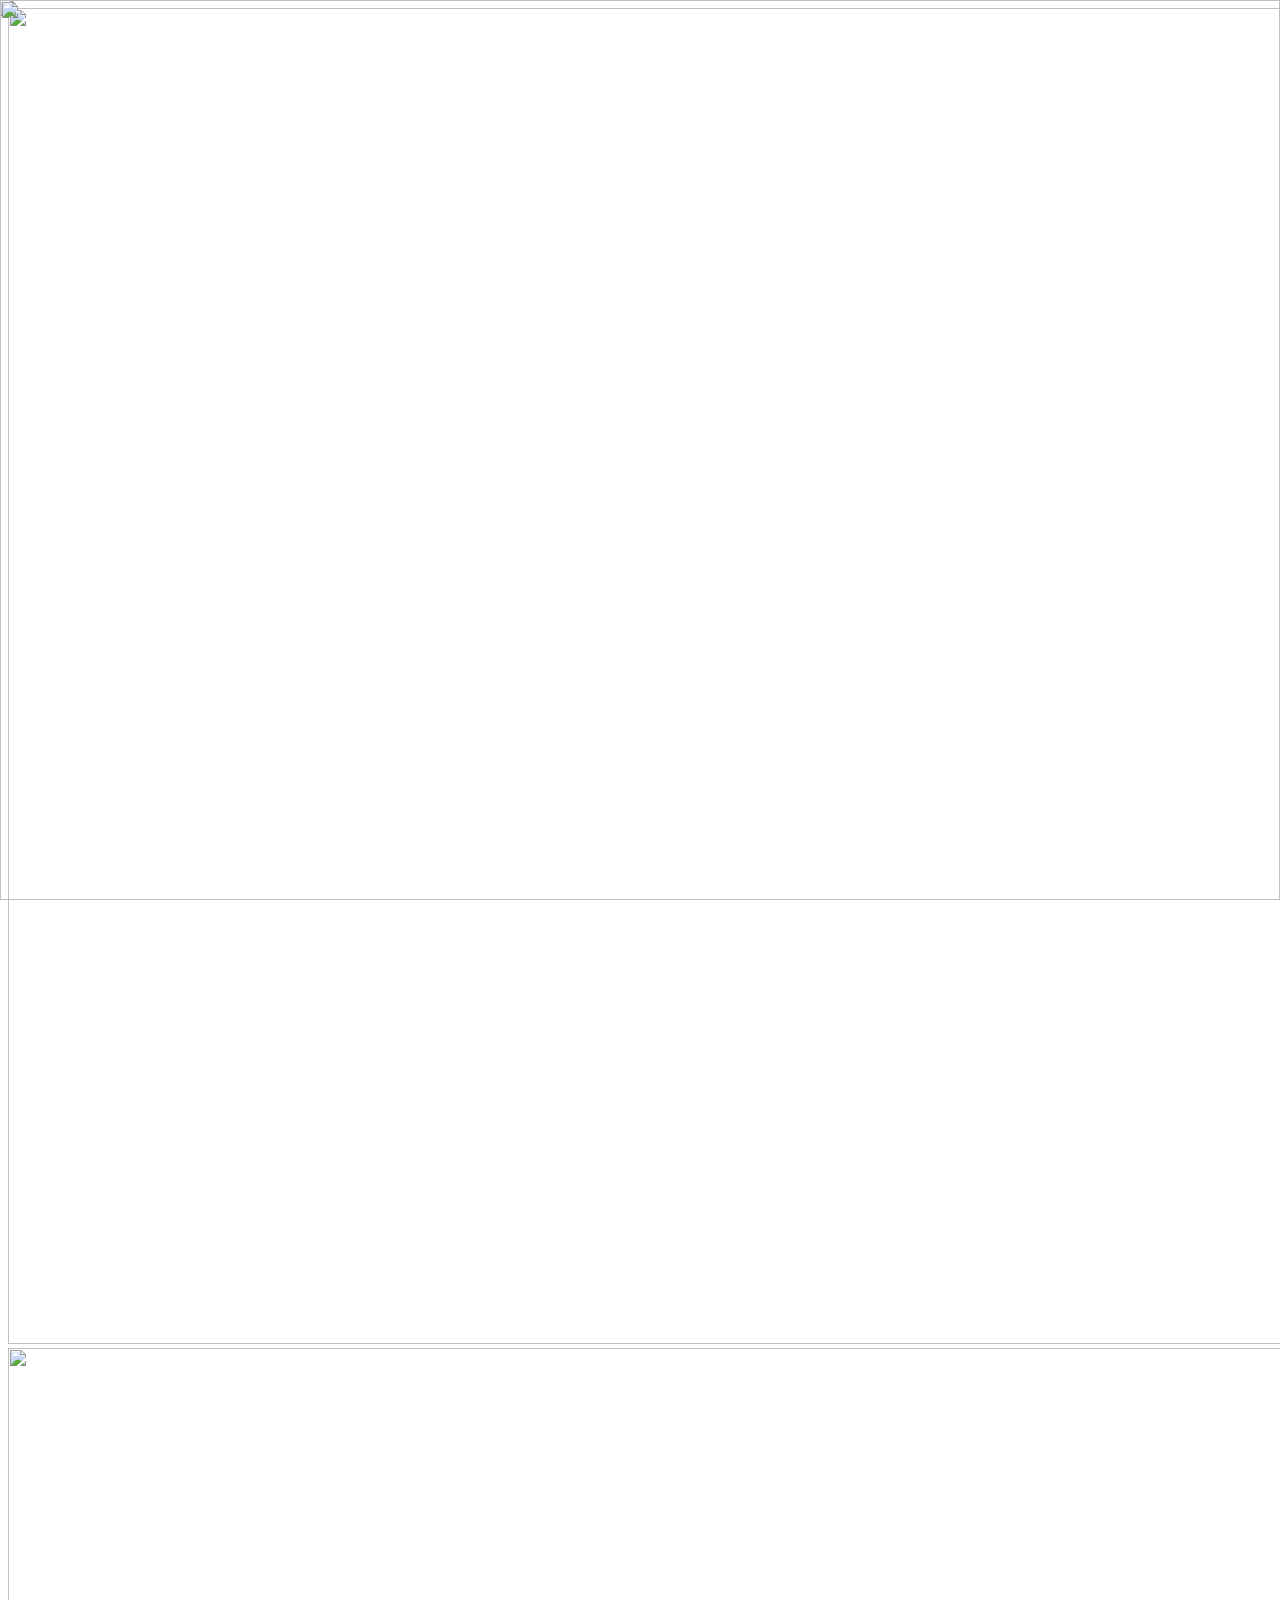
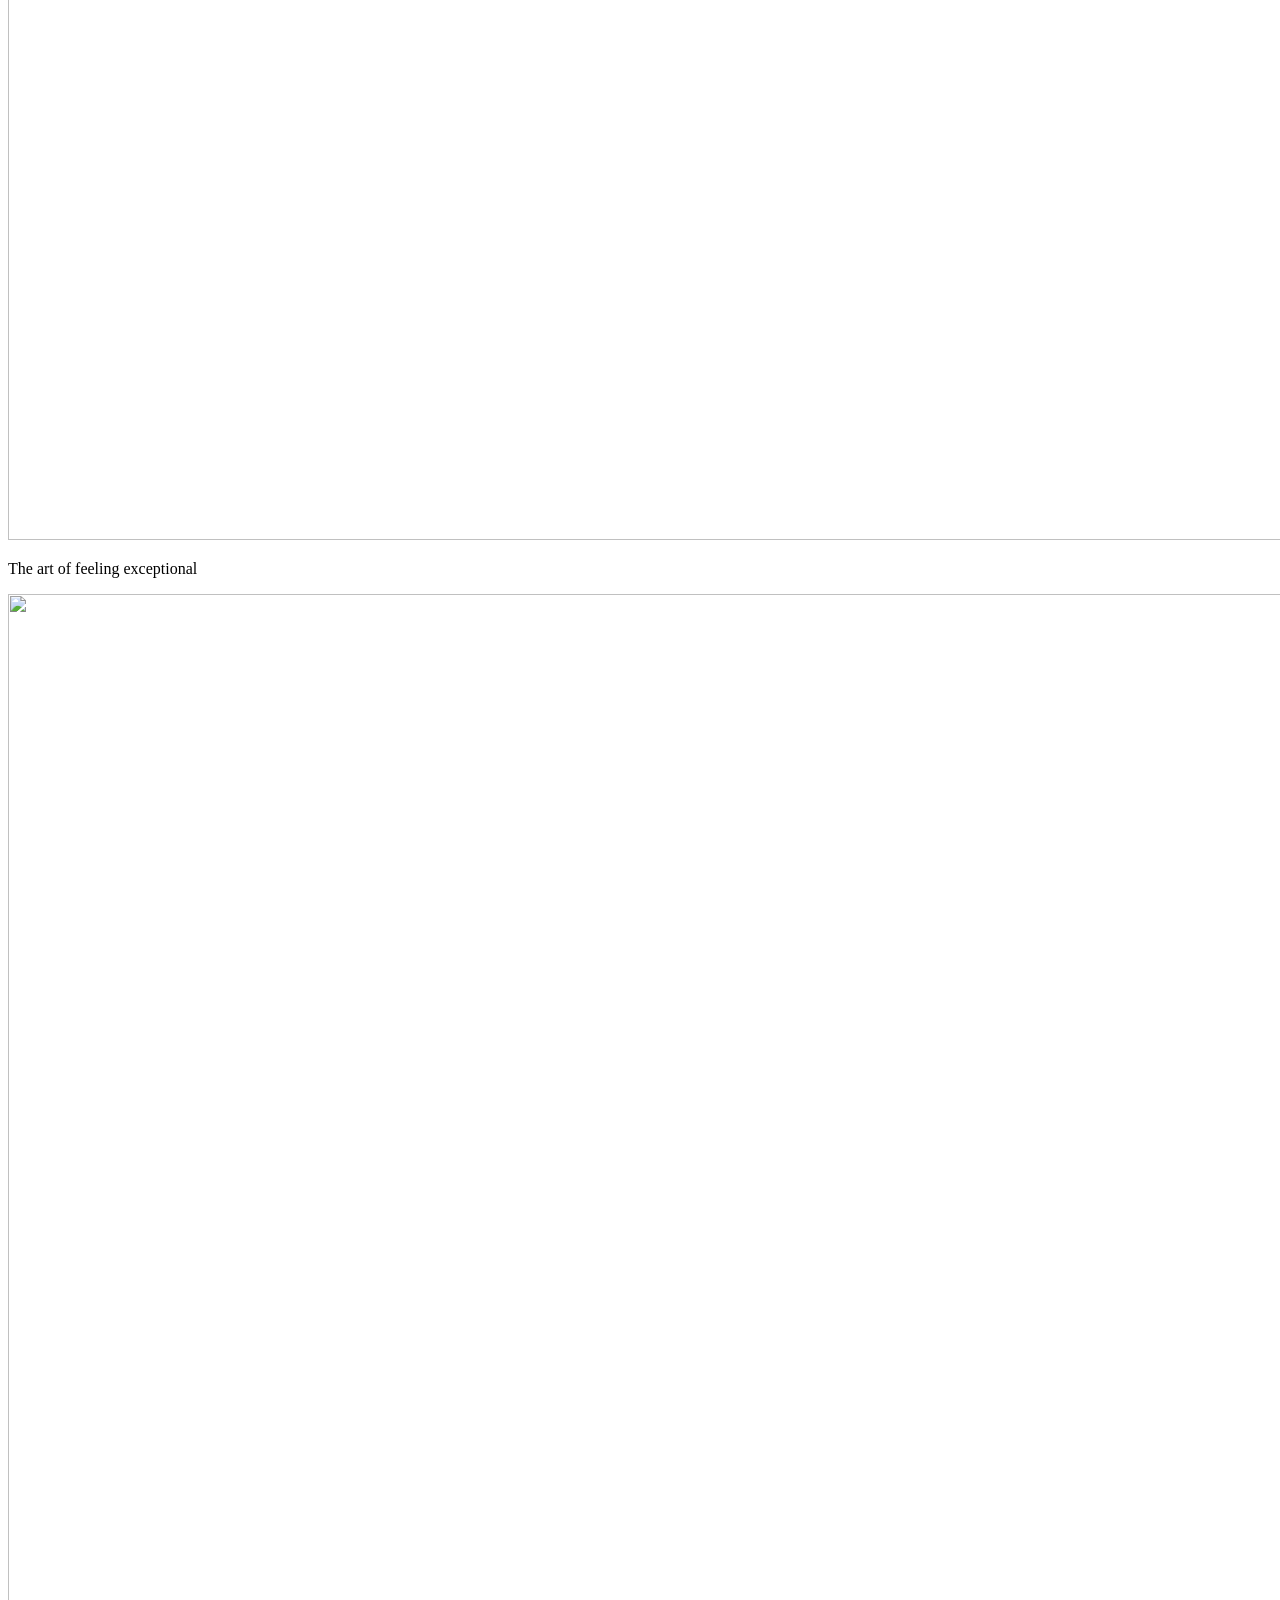
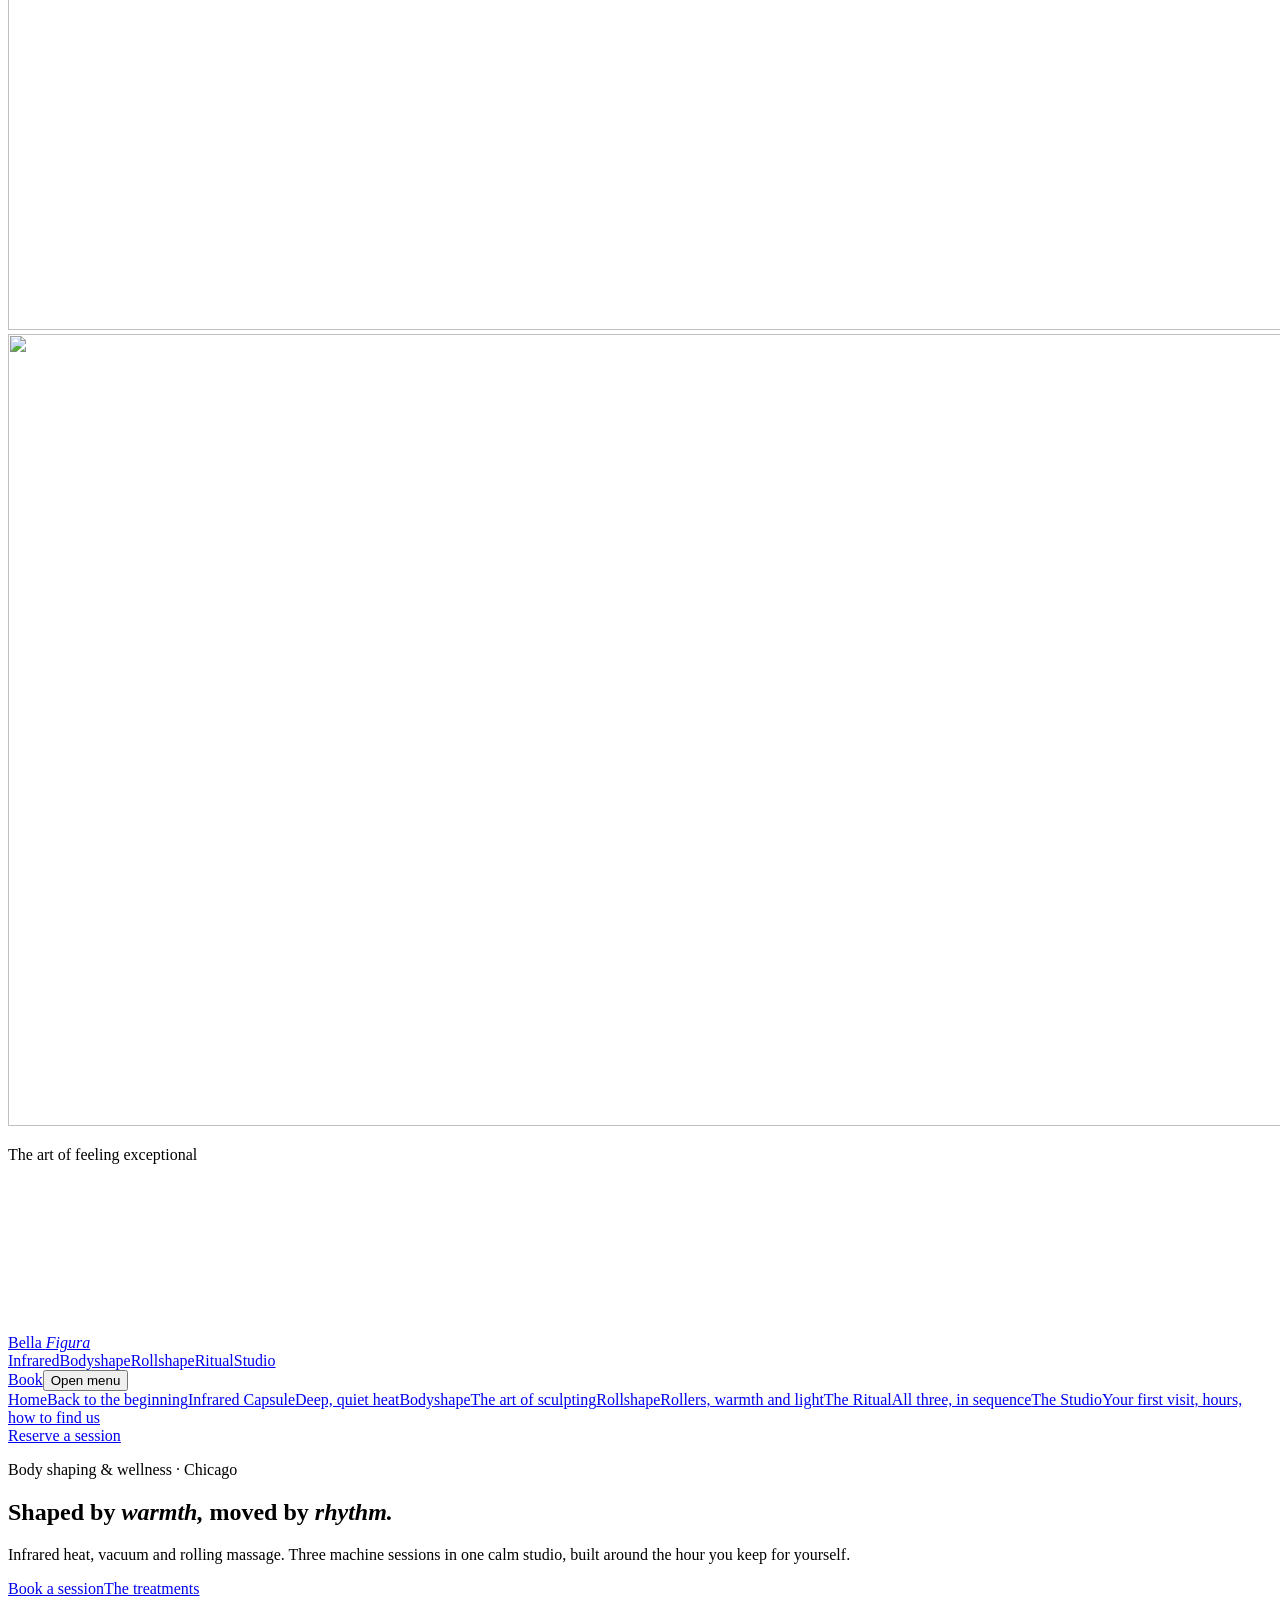
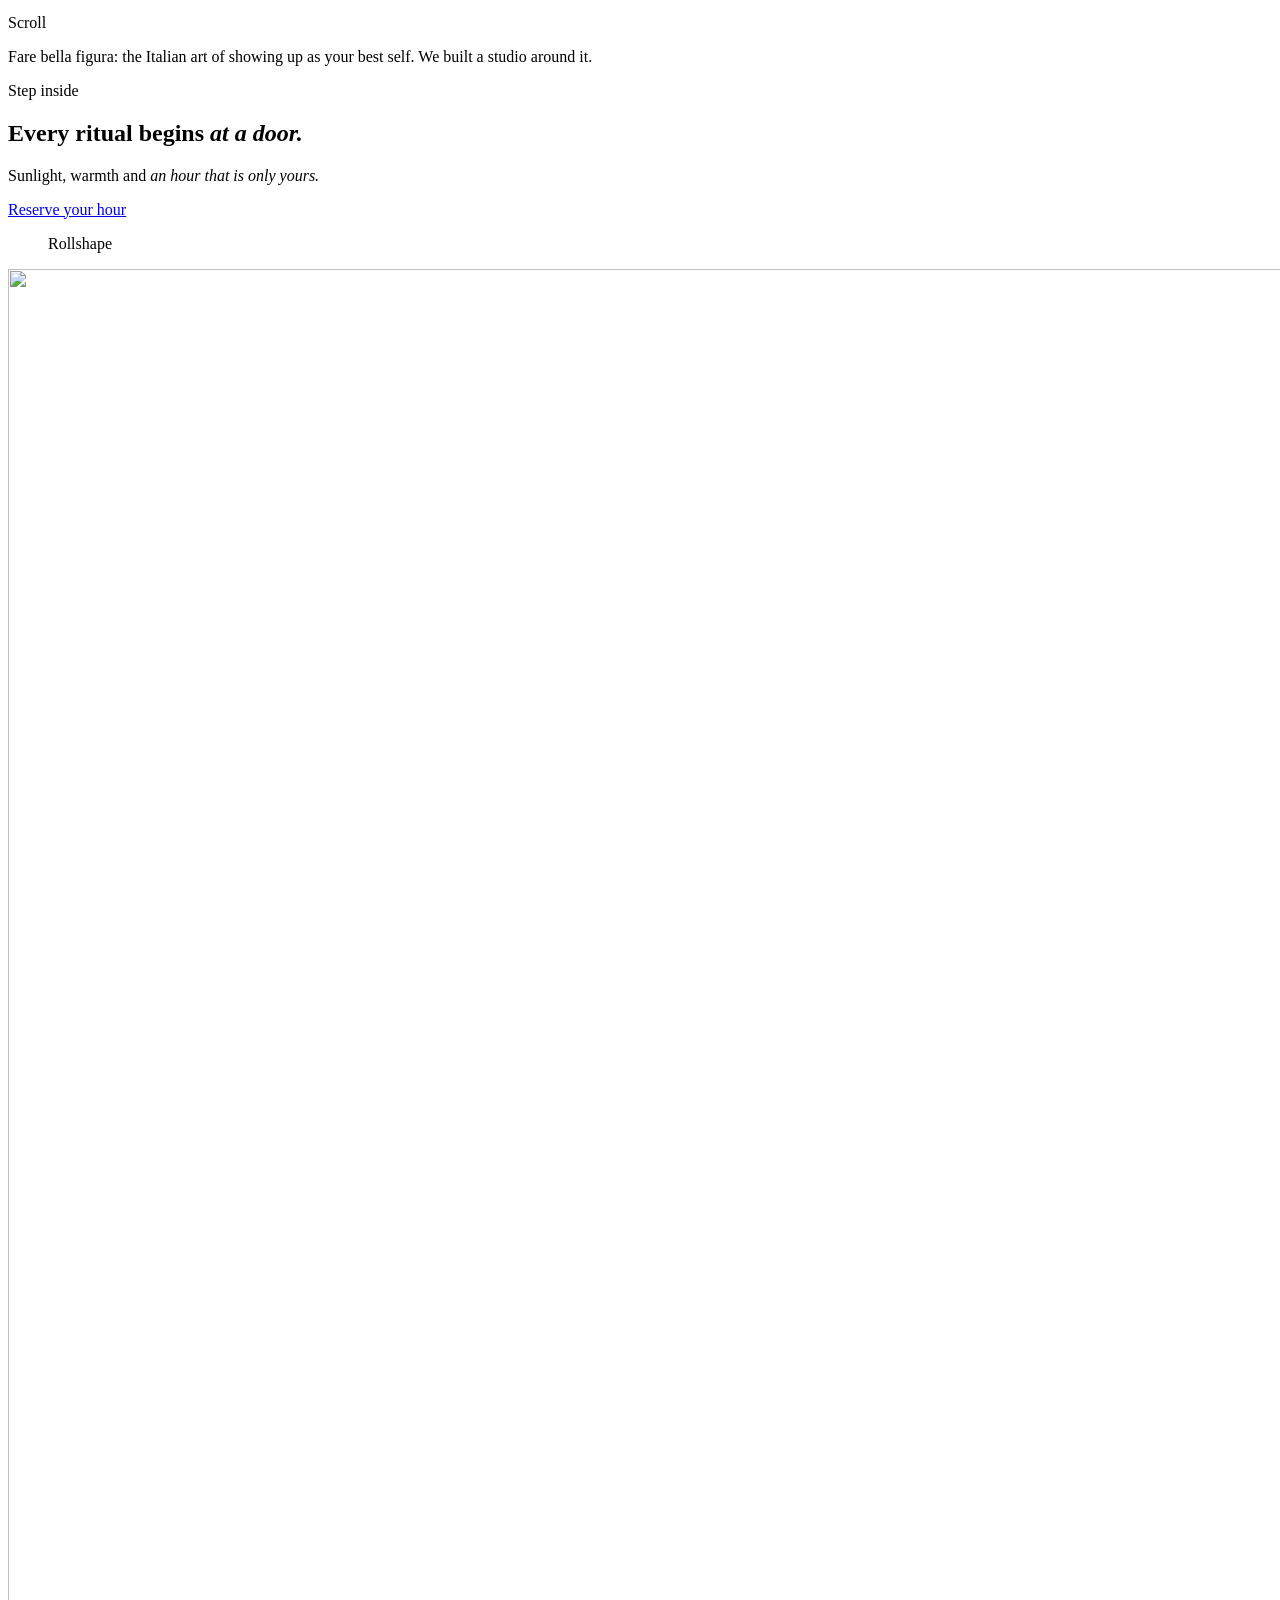
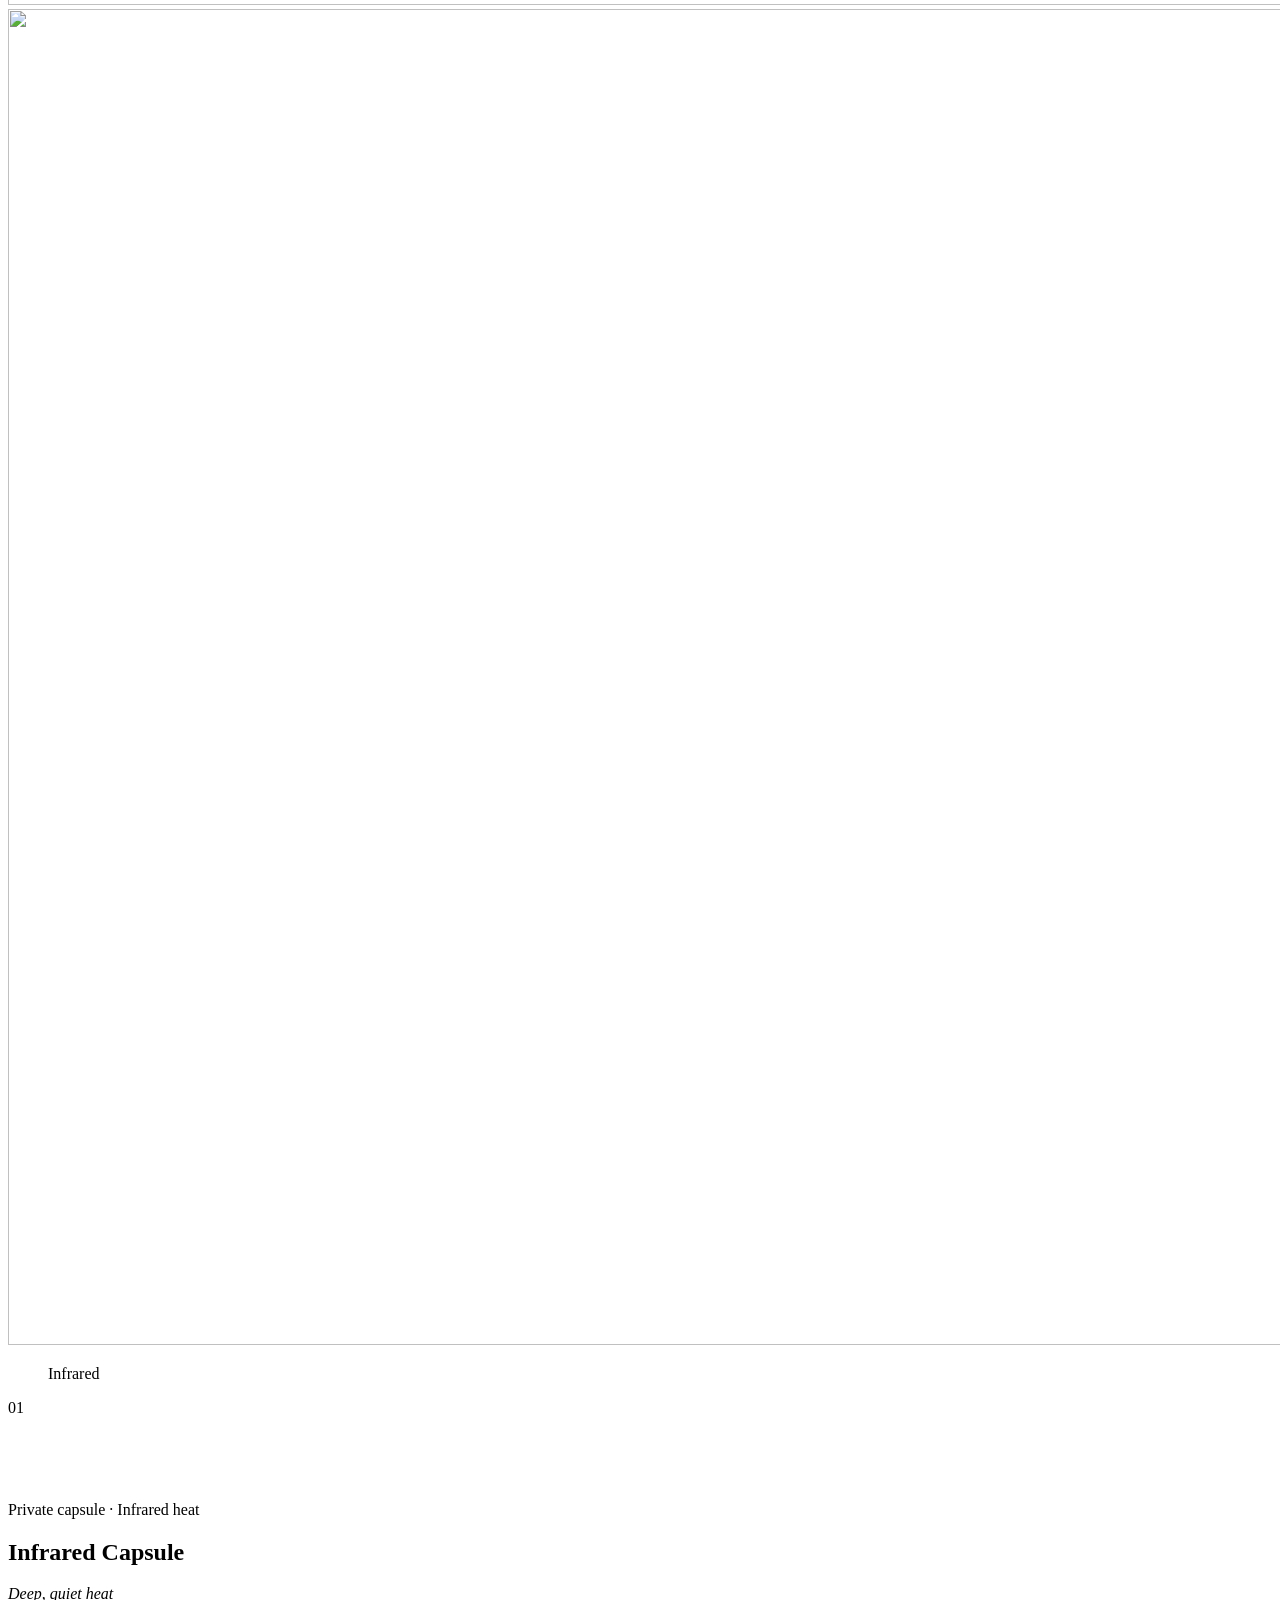
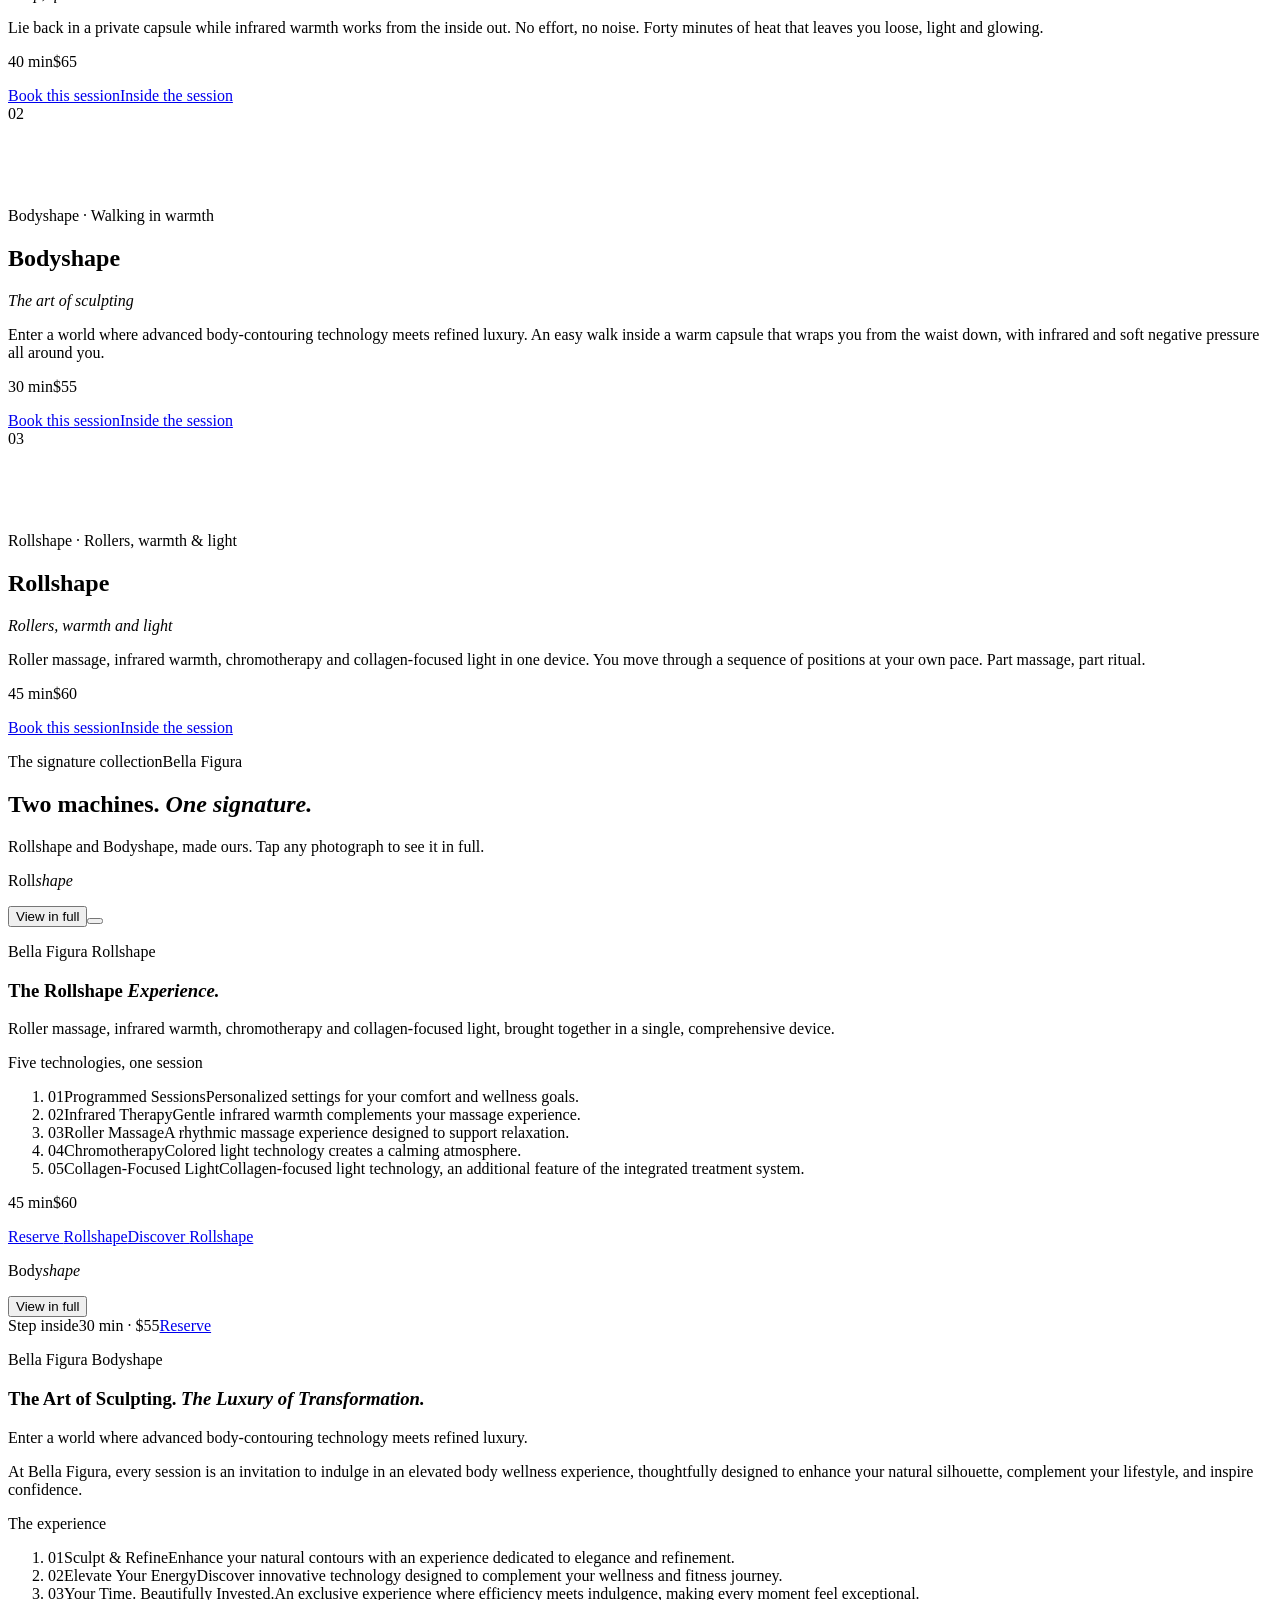
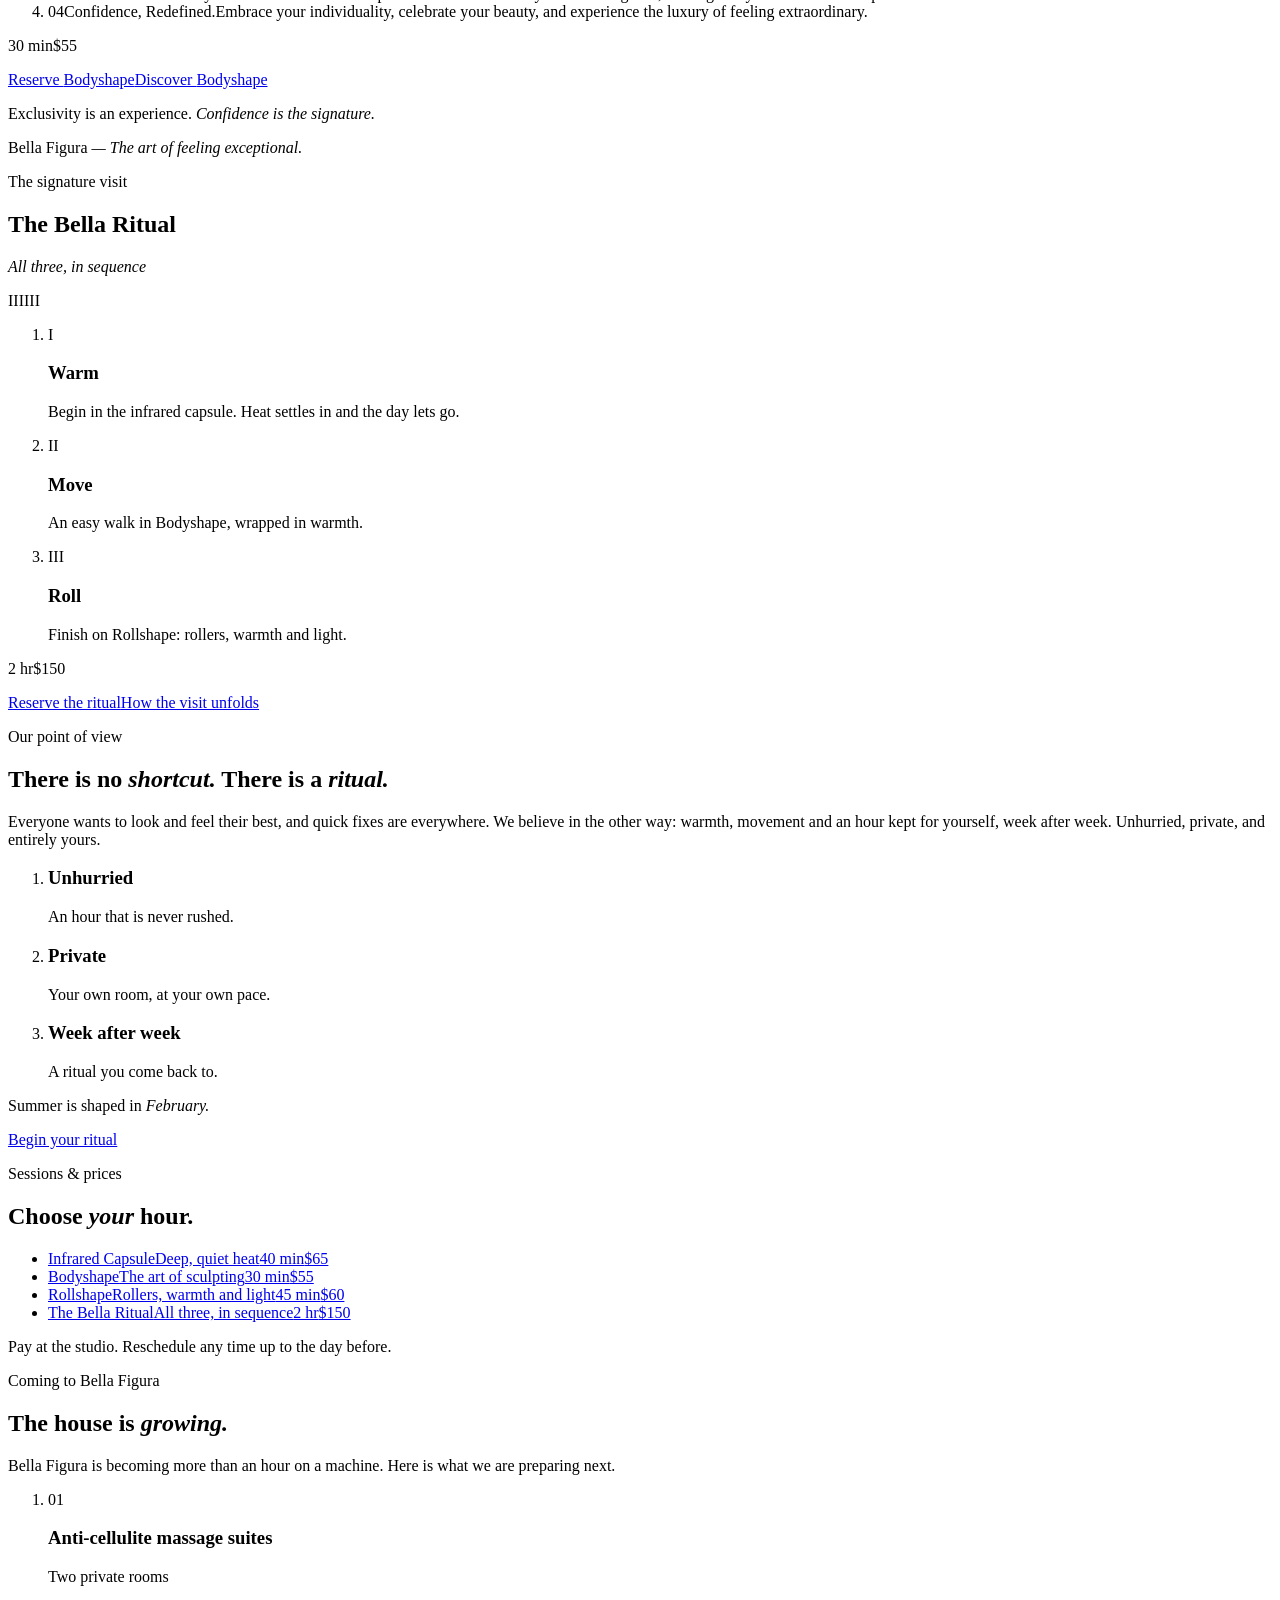
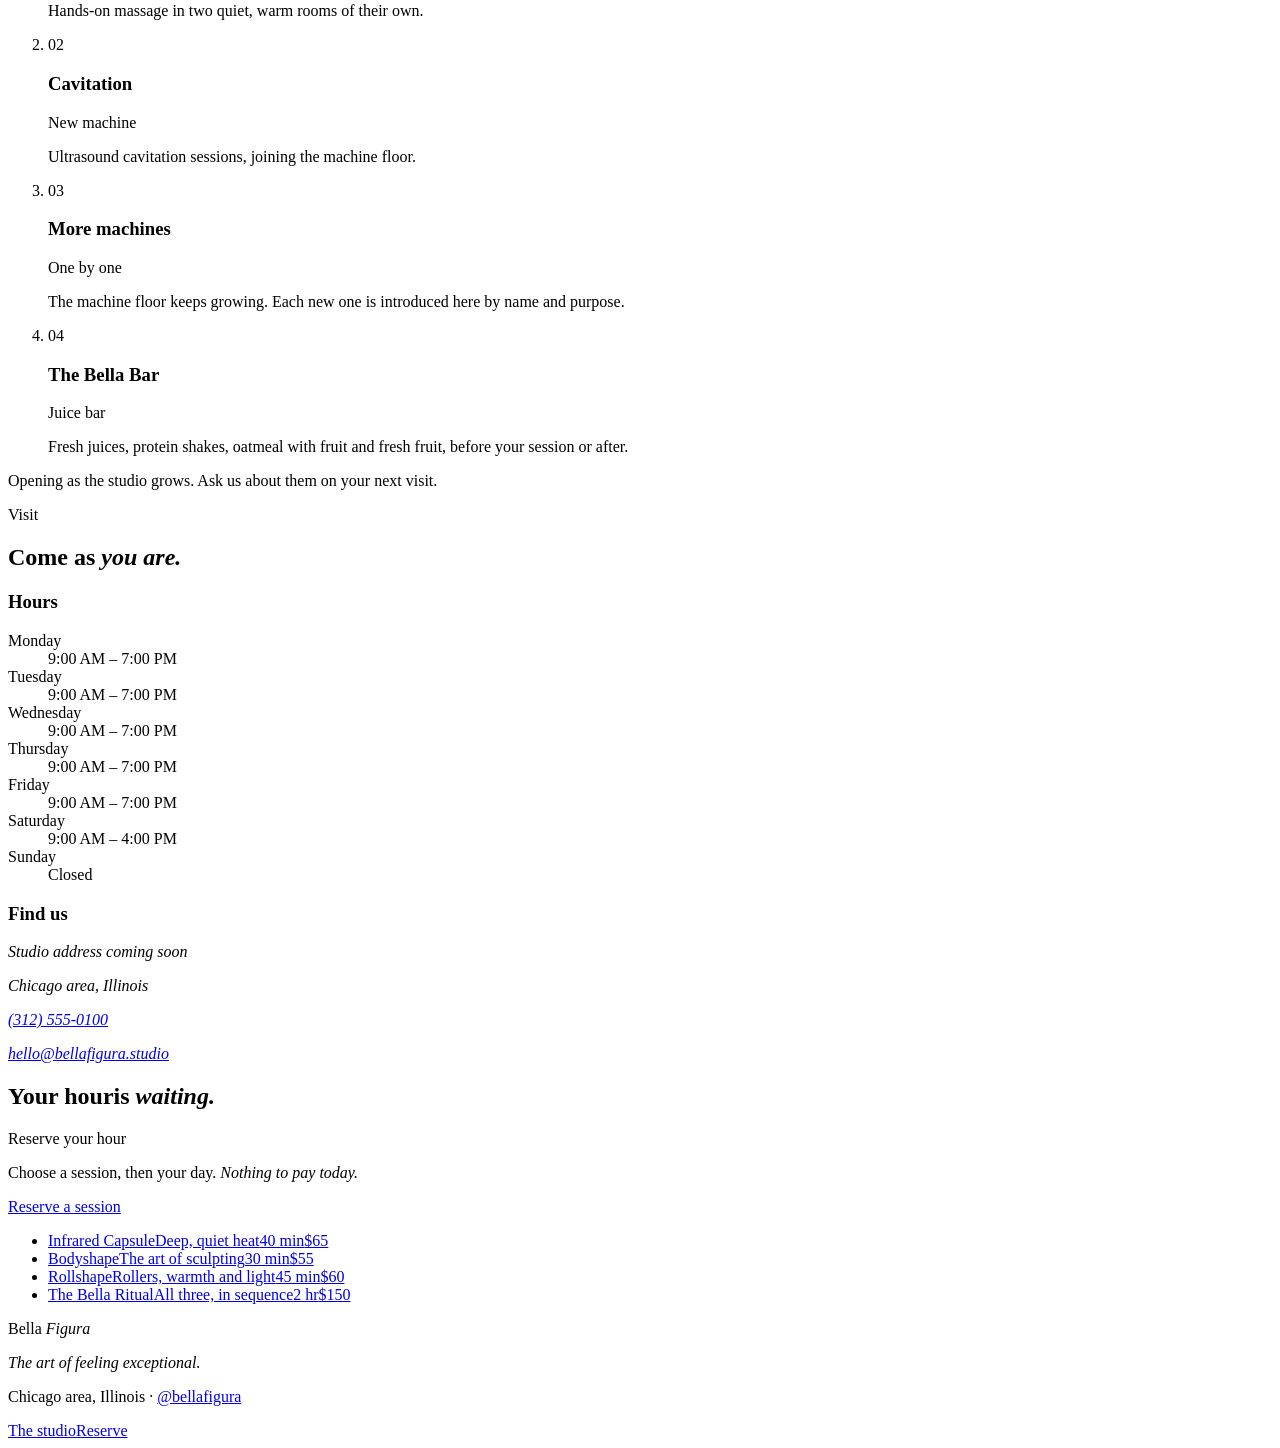
==== commit 85db7c79: "revert: back to the cream monogram doors on the opening screen Restores the site to the state before" ====
--- a/index.html
+++ b/index.html
@@ -1 +1 @@
-<!DOCTYPE html><html lang="en" class="N16PUG_variable XR_xfa_variable"><head><meta charSet="utf-8"/><meta name="viewport" content="width=device-width, initial-scale=1, viewport-fit=cover, interactive-widget=resizes-content"/><link rel="preload" href="/bella-figura-next-preview/_next/static/media/4cf231d25563e07b-s.p.2874ccu1_u7jf.woff2" as="font" crossorigin="" type="font/woff2"/><link rel="preload" href="/bella-figura-next-preview/_next/static/media/d90dd95b053d9495-s.p.3r2y_bth_sjsm.woff2" as="font" crossorigin="" type="font/woff2"/><link rel="preload" href="/bella-figura-next-preview/_next/static/media/dcfedef55b10026d-s.p.40m0sdlh8l0dz.woff2" as="font" crossorigin="" type="font/woff2"/><link rel="preload" as="image" href="/bella-figura-next-preview/brand/monogram.svg" fetchPriority="high"/><link rel="preload" as="image" href="/bella-figura-next-preview/brand/wordmark.svg" fetchPriority="high"/><link rel="stylesheet" href="/bella-figura-next-preview/_next/static/chunks/1euv6ev0hmno2.css" data-precedence="next"/><link rel="stylesheet" href="/bella-figura-next-preview/_next/static/chunks/2lhhlwdwqe0ev.css" data-precedence="next"/><link rel="stylesheet" href="/bella-figura-next-preview/_next/static/chunks/3z35ofqrqu38k.css" data-precedence="next"/><link rel="stylesheet" href="/bella-figura-next-preview/_next/static/chunks/18r-p1rol8v6b.css" data-precedence="next"/><link rel="stylesheet" href="/bella-figura-next-preview/_next/static/chunks/43yx8aj4kubt9.css" data-precedence="next"/><link rel="preload" as="script" fetchPriority="low" href="/bella-figura-next-preview/_next/static/chunks/3be5ypa669k_3.js"/><script src="/bella-figura-next-preview/_next/static/chunks/2rv5jvl35qh22.js" async=""></script><script src="/bella-figura-next-preview/_next/static/chunks/092r-mewpaf3q.js" async=""></script><script src="/bella-figura-next-preview/_next/static/chunks/0brxpg74v-rv3.js" async=""></script><script src="/bella-figura-next-preview/_next/static/chunks/turbopack-1af6jgevs8sx-.js" async=""></script><script src="/bella-figura-next-preview/_next/static/chunks/3qfy96eoyh-ek.js" async=""></script><script src="/bella-figura-next-preview/_next/static/chunks/03w2-nk_yptw7.js" async=""></script><script src="/bella-figura-next-preview/_next/static/chunks/1835h6-hb6gk1.js" async=""></script><script src="/bella-figura-next-preview/_next/static/chunks/0hth9j707sa70.js" async=""></script><script src="/bella-figura-next-preview/_next/static/chunks/0mr1kbjq2g2b2.js" async=""></script><meta name="theme-color" content="#f7efe2"/><title>Bella Figura · Body shaping &amp; wellness, Chicago</title><meta name="description" content="Infrared capsule, vacuum and roller massage sessions in the Chicago area. Book your hour at Bella Figura."/><meta name="next-size-adjust" content=""/><script src="/bella-figura-next-preview/_next/static/chunks/0cz1d0mv5g_q7.js" noModule=""></script></head><body><div hidden=""><!--$--><!--/$--></div><script>try{if(sessionStorage.getItem('bf-intro-seen'))document.documentElement.setAttribute('data-intro-seen','')}catch(e){}</script><div class="intro" data-state="playing" aria-hidden="true"><div class="intro__sun"></div><div class="intro__leaf intro__leaf--left"><div class="intro__face"><div class="intro__light"></div><div class="intro__frame"></div><div class="intro__mark"><div class="intro__monogram"><img src="/bella-figura-next-preview/brand/monogram.svg" alt="" width="1336" height="1336" fetchPriority="high"/><span class="intro__sheen"><span class="intro__sheen-band"></span></span></div><img src="/bella-figura-next-preview/brand/wordmark.svg" alt="" width="3620" height="792" class="intro__wordmark" fetchPriority="high"/><p class="intro__line caps">The art of feeling exceptional</p><span class="intro__progress"></span></div></div></div><div class="intro__leaf intro__leaf--right"><div class="intro__face"><div class="intro__light"></div><div class="intro__frame"></div><div class="intro__mark"><div class="intro__monogram"><img src="/bella-figura-next-preview/brand/monogram.svg" alt="" width="1336" height="1336" fetchPriority="high"/><span class="intro__sheen"><span class="intro__sheen-band"></span></span></div><img src="/bella-figura-next-preview/brand/wordmark.svg" alt="" width="3620" height="792" class="intro__wordmark" fetchPriority="high"/><p class="intro__line caps">The art of feeling exceptional</p><span class="intro__progress"></span></div></div></div><div class="intro__seam"></div></div><canvas class="living-form" aria-hidden="true"></canvas><div class="site"><header class="site-header" data-menu="closed"><a class="wordmark" aria-label="Bella Figura, home" href="/bella-figura-next-preview/">Bella <em>Figura</em></a><nav aria-label="Main navigation" class="site-header__nav"><a class="site-header__link caps" href="/bella-figura-next-preview/treatments/infrared-capsule/">Infrared</a><a class="site-header__link caps" href="/bella-figura-next-preview/treatments/bodyshape/">Bodyshape</a><a class="site-header__link caps" href="/bella-figura-next-preview/treatments/rollshape/">Rollshape</a><a class="site-header__link caps" href="/bella-figura-next-preview/ritual/">Ritual</a><a class="site-header__link caps" href="/bella-figura-next-preview/studio/">Studio</a></nav><div class="site-header__actions"><a class="button button--small" href="/bella-figura-next-preview/book/">Book</a><button type="button" class="menu-toggle" aria-expanded="false" aria-controls="site-menu"><span class="visually-hidden">Open menu</span><span class="menu-toggle__bars" aria-hidden="true"></span></button></div></header><div id="site-menu" class="site-menu" data-open="false" inert="" data-lenis-prevent="true"><nav aria-label="Menu" class="site-menu__nav"><a class="site-menu__link" style="--i:0" aria-current="page" href="/bella-figura-next-preview/"><span class="site-menu__title display">Home</span><span class="site-menu__note">Back to the beginning</span></a><a class="site-menu__link" style="--i:1" href="/bella-figura-next-preview/treatments/infrared-capsule/"><span class="site-menu__title display">Infrared Capsule</span><span class="site-menu__note">Deep, quiet heat</span></a><a class="site-menu__link" style="--i:2" href="/bella-figura-next-preview/treatments/bodyshape/"><span class="site-menu__title display">Bodyshape</span><span class="site-menu__note">The art of sculpting</span></a><a class="site-menu__link" style="--i:3" href="/bella-figura-next-preview/treatments/rollshape/"><span class="site-menu__title display">Rollshape</span><span class="site-menu__note">Rollers, warmth and light</span></a><a class="site-menu__link" style="--i:4" href="/bella-figura-next-preview/ritual/"><span class="site-menu__title display">The Ritual</span><span class="site-menu__note">All three, in sequence</span></a><a class="site-menu__link" style="--i:5" href="/bella-figura-next-preview/studio/"><span class="site-menu__title display">The Studio</span><span class="site-menu__note">Your first visit, hours, how to find us</span></a></nav><a class="button button--light button--large site-menu__book" href="/bella-figura-next-preview/book/">Reserve a session</a></div><main><section id="top" class="hero" data-form="hero" aria-labelledby="hero-heading"><div class="hero__anchor" data-form-anchor="true" aria-hidden="true"></div><div class="hero__copy"><p class="hero__eyebrow caps">Body shaping &amp; wellness · Chicago</p><h1 id="hero-heading" class="hero__title display"><span class="word" style="--i:0"><span>Shaped</span> </span><span class="word" style="--i:1"><span>by</span> </span><span class="word" style="--i:2"><em>warmth,</em> </span><span class="word" style="--i:3"><span>moved</span> </span><span class="word" style="--i:4"><span>by</span> </span><span class="word" style="--i:5"><em>rhythm.</em> </span></h1><div class="hero__foot"><p class="hero__body">Infrared heat, vacuum and rolling massage. Three machine sessions in one calm studio, built around the hour you keep for yourself.</p><div class="hero__actions"><a class="button" href="/bella-figura-next-preview/book/">Book a session</a><a href="#treatments" class="link-arrow">The treatments</a></div></div></div><p class="hero__scroll caps" aria-hidden="true">Scroll</p></section><section class="manifesto" data-form="manifesto" aria-label="Our idea"><div class="form-anchor form-anchor--right" data-form-anchor="true" aria-hidden="true"></div><p class="manifesto__text display" data-scroll-lit="true" style="--n:19"><span class="word" style="--i:0">Fare<!-- --> </span><span class="word" style="--i:1">bella<!-- --> </span><span class="word" style="--i:2">figura:<!-- --> </span><span class="word" style="--i:3">the<!-- --> </span><span class="word" style="--i:4">Italian<!-- --> </span><span class="word" style="--i:5">art<!-- --> </span><span class="word" style="--i:6">of<!-- --> </span><span class="word" style="--i:7">showing<!-- --> </span><span class="word" style="--i:8">up<!-- --> </span><span class="word" style="--i:9">as<!-- --> </span><span class="word" style="--i:10">your<!-- --> </span><span class="word" style="--i:11">best<!-- --> </span><span class="word" style="--i:12">self.<!-- --> </span><span class="word" style="--i:13">We<!-- --> </span><span class="word" style="--i:14">built<!-- --> </span><span class="word" style="--i:15">a<!-- --> </span><span class="word" style="--i:16">studio<!-- --> </span><span class="word" style="--i:17">around<!-- --> </span><span class="word" style="--i:18">it.<!-- --> </span></p></section><section class="gateway" data-mode="scrub" data-form="gone" aria-labelledby="gateway-heading"><div class="gateway__stage"><div class="gateway__copy"><div class="gateway__heading"><p class="caps gateway__kicker">Step inside</p><h2 id="gateway-heading" class="gateway__title display"><span class="word" style="--i:0"><span>Every</span> </span><span class="word" style="--i:1"><span>ritual</span> </span><span class="word" style="--i:2"><span>begins</span> </span><span class="word" style="--i:3"><em>at</em> </span><span class="word" style="--i:4"><em>a</em> </span><span class="word" style="--i:5"><em>door.</em> </span></h2></div><div class="gateway__caption"><p class="gateway__caption-text display"><span class="word" style="--i:0"><span>Sunlight,</span> </span><span class="word" style="--i:1"><span>warmth</span> </span><span class="word" style="--i:2"><span>and</span> </span><span class="word" style="--i:3"><em>an</em> </span><span class="word" style="--i:4"><em>hour</em> </span><span class="word" style="--i:5"><em>that</em> </span><span class="word" style="--i:6"><em>is</em> </span><span class="word" style="--i:7"><em>only</em> </span><span class="word" style="--i:8"><em>yours.</em> </span></p><a class="button" href="/bella-figura-next-preview/book/">Reserve your hour</a></div></div><div class="gateway__hall"><figure class="gateway__room gateway__room--left"><div class="gateway__arch"><img alt="A guest smiling over the Rollshape rollers" loading="lazy" decoding="async" data-nimg="fill" style="position:absolute;height:100%;width:100%;left:0;top:0;right:0;bottom:0;color:transparent" src="/bella-figura-next-preview/images/rollshape-front.jpg"/></div><figcaption class="caps">Rollshape</figcaption></figure><div class="gateway__door"><div class="gateway__behind"><img alt="A guest in the studio, the afternoon sun through the tall window behind her" loading="lazy" decoding="async" data-nimg="fill" style="position:absolute;height:100%;width:100%;left:0;top:0;right:0;bottom:0;color:transparent" src="/bella-figura-next-preview/images/gateway-sun.jpg"/></div><span class="gateway__sun" aria-hidden="true"></span><div class="gateway__leaf gateway__leaf--left" aria-hidden="true"><span class="gateway__panel gateway__panel--high"></span><span class="gateway__panel gateway__panel--low"></span><span class="gateway__handle"></span><span class="gateway__plaque"><span class="gateway__plaque-mark"></span><span class="gateway__plaque-caps">Bella</span><span class="gateway__plaque-script">Figura</span><span class="gateway__plaque-mark"></span></span></div><div class="gateway__leaf gateway__leaf--right" aria-hidden="true"><span class="gateway__panel gateway__panel--high"></span><span class="gateway__panel gateway__panel--low"></span><span class="gateway__handle"></span><span class="gateway__plaque"><span class="gateway__plaque-mark"></span><span class="gateway__plaque-caps">Bella</span><span class="gateway__plaque-script">Figura</span><span class="gateway__plaque-mark"></span></span></div><span class="gateway__seam" aria-hidden="true"></span></div><figure class="gateway__room gateway__room--right"><div class="gateway__arch"><img alt="The infrared capsule glowing red from inside" loading="lazy" decoding="async" data-nimg="fill" style="position:absolute;height:100%;width:100%;left:0;top:0;right:0;bottom:0;color:transparent" src="/bella-figura-next-preview/images/infrared-glow.jpg"/></div><figcaption class="caps">Infrared</figcaption></figure><span class="gateway__spill" aria-hidden="true"></span></div></div></section><div class="ornament" aria-hidden="true"><span class="ornament__rule"></span><img class="ornament__mark" src="/bella-figura-next-preview/brand/monogram.svg" alt="" width="1336" height="1336" loading="lazy"/><span class="ornament__rule"></span></div><div id="treatments"><section class="treatment " data-form="infrared" aria-labelledby="treatment-infrared-capsule"><div class="treatment__media" data-form-anchor="true"><span class="treatment__numeral display" aria-hidden="true" data-parallax="-0.14">01</span><figure class="blob-image treatment__photo"><svg class="blob-image__defs" width="0" height="0" aria-hidden="true" focusable="false"><defs><clipPath id="blob-_R_4lanqbtivb_" clipPathUnits="objectBoundingBox"><path d="M0.8489,0.7939C0.7722,0.8686 0.6096,0.8612 0.4904,0.8583C0.3712,0.8554 0.2068,0.8554 0.1336,0.7765C0.0604,0.6975 0.0184,0.4940 0.0511,0.3848C0.0838,0.2756 0.2256,0.1592 0.3299,0.1211C0.4342,0.0830 0.5735,0.1082 0.6770,0.1563C0.7805,0.2044 0.9222,0.3035 0.9508,0.4097C0.9795,0.5160 0.9256,0.7191 0.8489,0.7939Z"></path></clipPath></defs></svg><div class="blob-image__clip" style="clip-path:url(#blob-_R_4lanqbtivb_)"><img alt="The infrared capsule glowing red from inside" loading="lazy" decoding="async" data-nimg="fill" class="blob-image__img" style="position:absolute;height:100%;width:100%;left:0;top:0;right:0;bottom:0;color:transparent" src="/bella-figura-next-preview/images/infrared-glow.jpg"/></div></figure><div class="treatment__accent" data-parallax="0.1"><figure class="blob-image treatment__accent-photo"><svg class="blob-image__defs" width="0" height="0" aria-hidden="true" focusable="false"><defs><clipPath id="blob-_R_6lanqbtivb_" clipPathUnits="objectBoundingBox"><path d="M0.0314,0.4961C0.0236,0.3900 0.1314,0.2048 0.2233,0.1470C0.3153,0.0892 0.4672,0.1235 0.5831,0.1494C0.6990,0.1754 0.8648,0.2110 0.9187,0.3027C0.9725,0.3944 0.9605,0.5965 0.9062,0.6998C0.8519,0.8032 0.6987,0.9089 0.5928,0.9227C0.4868,0.9366 0.3638,0.8543 0.2703,0.7831C0.1767,0.7120 0.0392,0.6021 0.0314,0.4961Z"></path></clipPath></defs></svg><div class="blob-image__clip" style="clip-path:url(#blob-_R_6lanqbtivb_)"><img alt="The infrared capsule with its lid open" loading="lazy" decoding="async" data-nimg="fill" class="blob-image__img" style="position:absolute;height:100%;width:100%;left:0;top:0;right:0;bottom:0;color:transparent" src="/bella-figura-next-preview/images/infrared-open.jpg"/></div></figure></div></div><div class="treatment__copy"><div class="reveal " style="--reveal-delay:0s"><p class="treatment__note caps">Private capsule · Infrared heat</p></div><div class="reveal " style="--reveal-delay:0.08s"><h2 id="treatment-infrared-capsule" class="treatment__title display">Infrared Capsule</h2><p class="treatment__tagline display"><em>Deep, quiet heat</em></p></div><div class="reveal " style="--reveal-delay:0.16s"><p class="treatment__text">Lie back in a private capsule while infrared warmth works from the inside out. No effort, no noise. Forty minutes of heat that leaves you loose, light and glowing.</p></div><div class="reveal treatment__foot" style="--reveal-delay:0.24s"><p class="treatment__facts"><span>40 min</span><span>$65</span></p><a class="button" aria-label="Book Infrared Capsule" href="/bella-figura-next-preview/book/?session=svc-infrared">Book this session</a><a class="link-arrow" href="/bella-figura-next-preview/treatments/infrared-capsule/">Inside the session</a></div></div></section><section class="treatment treatment--flip" data-form="vacuum" aria-labelledby="treatment-bodyshape"><div class="treatment__media" data-form-anchor="true"><span class="treatment__numeral display" aria-hidden="true" data-parallax="-0.14">02</span><figure class="blob-image treatment__photo"><svg class="blob-image__defs" width="0" height="0" aria-hidden="true" focusable="false"><defs><clipPath id="blob-_R_4panqbtivb_" clipPathUnits="objectBoundingBox"><path d="M0.5746,0.9323C0.4619,0.9561 0.2789,0.9215 0.1928,0.8455C0.1067,0.7695 0.0415,0.5825 0.0580,0.4763C0.0745,0.3701 0.1964,0.2805 0.2918,0.2082C0.3873,0.1359 0.5271,0.0224 0.6306,0.0423C0.7342,0.0622 0.8735,0.2176 0.9132,0.3276C0.9529,0.4377 0.9253,0.6019 0.8689,0.7027C0.8125,0.8035 0.6873,0.9085 0.5746,0.9323Z"></path></clipPath></defs></svg><div class="blob-image__clip" style="clip-path:url(#blob-_R_4panqbtivb_)"><img alt="A woman walking on the Bodyshape machine, marked with the Bella Figura emblem" loading="lazy" decoding="async" data-nimg="fill" class="blob-image__img" style="position:absolute;height:100%;width:100%;left:0;top:0;right:0;bottom:0;color:transparent" src="/bella-figura-next-preview/images/bodyshape-runner.jpg"/></div></figure><div class="treatment__accent" data-parallax="0.1"><figure class="blob-image treatment__accent-photo"><svg class="blob-image__defs" width="0" height="0" aria-hidden="true" focusable="false"><defs><clipPath id="blob-_R_6panqbtivb_" clipPathUnits="objectBoundingBox"><path d="M0.1960,0.2395C0.2735,0.1568 0.3983,0.0950 0.5144,0.0899C0.6306,0.0847 0.8281,0.1223 0.8931,0.2086C0.9581,0.2948 0.9446,0.5009 0.9045,0.6074C0.8644,0.7139 0.7555,0.7978 0.6526,0.8476C0.5496,0.8973 0.3871,0.9495 0.2866,0.9059C0.1860,0.8624 0.0643,0.6974 0.0492,0.5863C0.0341,0.4752 0.1184,0.3223 0.1960,0.2395Z"></path></clipPath></defs></svg><div class="blob-image__clip" style="clip-path:url(#blob-_R_6panqbtivb_)"><img alt="Warm light through the window of the Bodyshape capsule" loading="lazy" decoding="async" data-nimg="fill" class="blob-image__img" style="position:absolute;height:100%;width:100%;left:0;top:0;right:0;bottom:0;color:transparent" src="/bella-figura-next-preview/images/vacuum-window.jpg"/></div></figure></div></div><div class="treatment__copy"><div class="reveal " style="--reveal-delay:0s"><p class="treatment__note caps">Bodyshape · Walking in warmth</p></div><div class="reveal " style="--reveal-delay:0.08s"><h2 id="treatment-bodyshape" class="treatment__title display">Bodyshape</h2><p class="treatment__tagline display"><em>The art of sculpting</em></p></div><div class="reveal " style="--reveal-delay:0.16s"><p class="treatment__text">Enter a world where advanced body-contouring technology meets refined luxury. An easy walk inside a warm capsule that wraps you from the waist down, with infrared and soft negative pressure all around you.</p></div><div class="reveal treatment__foot" style="--reveal-delay:0.24s"><p class="treatment__facts"><span>30 min</span><span>$55</span></p><a class="button" aria-label="Book Bodyshape" href="/bella-figura-next-preview/book/?session=svc-vacuum">Book this session</a><a class="link-arrow" href="/bella-figura-next-preview/treatments/bodyshape/">Inside the session</a></div></div></section><section class="treatment " data-form="roller" aria-labelledby="treatment-rollshape"><div class="treatment__media" data-form-anchor="true"><span class="treatment__numeral display" aria-hidden="true" data-parallax="-0.14">03</span><figure class="blob-image treatment__photo"><svg class="blob-image__defs" width="0" height="0" aria-hidden="true" focusable="false"><defs><clipPath id="blob-_R_4tanqbtivb_" clipPathUnits="objectBoundingBox"><path d="M0.2885,0.8617C0.1952,0.7970 0.1287,0.6656 0.1117,0.5563C0.0947,0.4470 0.1154,0.2948 0.1865,0.2059C0.2577,0.1169 0.4287,0.0121 0.5385,0.0224C0.6482,0.0327 0.7917,0.1692 0.8451,0.2676C0.8984,0.3659 0.8874,0.5000 0.8585,0.6128C0.8295,0.7256 0.7665,0.9028 0.6715,0.9443C0.5765,0.9858 0.3818,0.9264 0.2885,0.8617Z"></path></clipPath></defs></svg><div class="blob-image__clip" style="clip-path:url(#blob-_R_4tanqbtivb_)"><img alt="The Rollshape machine with its glowing infrared rollers" loading="lazy" decoding="async" data-nimg="fill" class="blob-image__img" style="position:absolute;height:100%;width:100%;left:0;top:0;right:0;bottom:0;color:transparent" src="/bella-figura-next-preview/images/rollshape-studio.jpg"/></div></figure><div class="treatment__accent" data-parallax="0.1"><figure class="blob-image treatment__accent-photo"><svg class="blob-image__defs" width="0" height="0" aria-hidden="true" focusable="false"><defs><clipPath id="blob-_R_6tanqbtivb_" clipPathUnits="objectBoundingBox"><path d="M0.4193,0.0077C0.5241,-0.0106 0.6966,0.1070 0.7774,0.1932C0.8582,0.2795 0.9110,0.4179 0.9041,0.5251C0.8971,0.6323 0.8269,0.7606 0.7359,0.8366C0.6449,0.9127 0.4579,1.0129 0.3582,0.9814C0.2585,0.9498 0.1726,0.7606 0.1377,0.6476C0.1028,0.5345 0.1018,0.4098 0.1487,0.3031C0.1957,0.1965 0.3146,0.0260 0.4193,0.0077Z"></path></clipPath></defs></svg><div class="blob-image__clip" style="clip-path:url(#blob-_R_6tanqbtivb_)"><img alt="A guest leaning on Rollshape between sessions, the rollers glowing beside her" loading="lazy" decoding="async" data-nimg="fill" class="blob-image__img" style="position:absolute;height:100%;width:100%;left:0;top:0;right:0;bottom:0;color:transparent" src="/bella-figura-next-preview/images/rollshape-lean.jpg"/></div></figure></div></div><div class="treatment__copy"><div class="reveal " style="--reveal-delay:0s"><p class="treatment__note caps">Rollshape · Rollers, warmth &amp; light</p></div><div class="reveal " style="--reveal-delay:0.08s"><h2 id="treatment-rollshape" class="treatment__title display">Rollshape</h2><p class="treatment__tagline display"><em>Rollers, warmth and light</em></p></div><div class="reveal " style="--reveal-delay:0.16s"><p class="treatment__text">Roller massage, infrared warmth, chromotherapy and collagen-focused light in one device. You move through a sequence of positions at your own pace. Part massage, part ritual.</p></div><div class="reveal treatment__foot" style="--reveal-delay:0.24s"><p class="treatment__facts"><span>45 min</span><span>$60</span></p><a class="button" aria-label="Book Rollshape" href="/bella-figura-next-preview/book/?session=svc-roller">Book this session</a><a class="link-arrow" href="/bella-figura-next-preview/treatments/rollshape/">Inside the session</a></div></div></section></div><section id="signature" class="signature" data-form="quiet" data-night="true" aria-labelledby="signature-heading"><div class="signature__anchor" data-form-anchor="true" aria-hidden="true"></div><header class="signature__head"><div class="reveal " style="--reveal-delay:0s"><p class="signature__eyebrow caps"><span>The signature collection</span><span aria-hidden="true" class="signature__rule"></span><span>Bella Figura</span></p><h2 id="signature-heading" class="signature__title display">Two machines. <em>One signature.</em></h2></div><div class="reveal " style="--reveal-delay:0.1s"><p class="signature__intro">Rollshape and Bodyshape, made ours. Tap any photograph to see it in full.</p></div></header><div class="signature__list"><article class="showcase showcase--index " aria-labelledby="signature-roller"><div class="showcase__media"><p class="showcase__wordmark display" aria-hidden="true" data-parallax="-0.06">Roll<em>shape</em></p><div class="plates" data-in="false"><div class="plates__stage " style="--ratio:1448 / 1086;--r:1.333"><button type="button" class="plate plate--hero" data-shape="landscape" aria-label="View Rollshape in full screen"><span class="plate__frame"><img alt="The Rollshape machine: glowing infrared rollers, a touch screen for programmed sessions and a collagen lamp" loading="lazy" decoding="async" data-nimg="fill" class="plate__img" style="position:absolute;height:100%;width:100%;left:0;top:0;right:0;bottom:0;color:transparent" src="/bella-figura-next-preview/images/rollshape-studio.jpg"/></span><span class="plate__hint caps" aria-hidden="true"><span class="plate__hint-icon"></span>View in full</span></button><button type="button" class="plate plate--detail" aria-label="View a closer look at Rollshape" data-parallax="-0.06"><span class="plate__frame"><img alt="Close view of the Rollshape rollers glowing red, with the session screen above" loading="lazy" decoding="async" data-nimg="fill" class="plate__img" style="position:absolute;height:100%;width:100%;left:0;top:0;right:0;bottom:0;color:transparent" src="/bella-figura-next-preview/images/rollshape-detail.jpg"/></span></button></div></div></div><div class="showcase__copy"><div class="reveal " style="--reveal-delay:0s"><p class="showcase__kicker caps">Bella Figura Rollshape</p><h3 id="signature-roller" class="showcase__headline display"><span class="word" style="--i:0"><span>The</span> </span><span class="word" style="--i:1"><span>Rollshape</span> </span><span class="word" style="--i:2"><em>Experience.</em> </span></h3></div><div class="reveal " style="--reveal-delay:0.08s"><p class="showcase__lead">Roller massage, infrared warmth, chromotherapy and collagen-focused light, brought together in a single, comprehensive device.</p></div><div class="reveal showcase__notes-wrap" style="--reveal-delay:0.14s"><p class="showcase__notes-title caps">Five technologies, one session</p><ol class="showcase__notes showcase__notes--index"><li class="showcase__note" style="--i:0"><span class="showcase__note-index display" aria-hidden="true">01</span><span class="showcase__note-title display">Programmed Sessions</span><span class="showcase__note-text">Personalized settings for your comfort and wellness goals.</span></li><li class="showcase__note" style="--i:1"><span class="showcase__note-index display" aria-hidden="true">02</span><span class="showcase__note-title display">Infrared Therapy</span><span class="showcase__note-text">Gentle infrared warmth complements your massage experience.</span></li><li class="showcase__note" style="--i:2"><span class="showcase__note-index display" aria-hidden="true">03</span><span class="showcase__note-title display">Roller Massage</span><span class="showcase__note-text">A rhythmic massage experience designed to support relaxation.</span></li><li class="showcase__note" style="--i:3"><span class="showcase__note-index display" aria-hidden="true">04</span><span class="showcase__note-title display">Chromotherapy</span><span class="showcase__note-text">Colored light technology creates a calming atmosphere.</span></li><li class="showcase__note" style="--i:4"><span class="showcase__note-index display" aria-hidden="true">05</span><span class="showcase__note-title display">Collagen-Focused Light</span><span class="showcase__note-text">Collagen-focused light technology, an additional feature of the integrated treatment system.</span></li></ol></div><div class="reveal showcase__foot" style="--reveal-delay:0.2s"><p class="showcase__facts"><span>45 min</span><span>$60</span></p><a class="button button--gold" aria-label="Book Rollshape" href="/bella-figura-next-preview/book/?session=svc-roller">Reserve <!-- -->Rollshape</a><a class="link-arrow showcase__more" href="/bella-figura-next-preview/treatments/rollshape/">Discover <!-- -->Rollshape</a></div></div></article><article class="showcase showcase--pillars showcase--flip" aria-labelledby="signature-vacuum"><div class="showcase__media"><p class="showcase__wordmark display" aria-hidden="true" data-parallax="-0.06">Body<em>shape</em></p><div class="plates" data-in="false"><div class="plates__stage plates__stage--door" style="--ratio:584 / 1185;--r:0.493"><button type="button" class="plate plate--hero" data-shape="portrait" aria-label="View Bodyshape in full screen"><span class="plate__frame"><img alt="A woman walking briskly on the Bodyshape machine, its capsule marked with the Bella Figura emblem" loading="lazy" decoding="async" data-nimg="fill" class="plate__img" style="position:absolute;height:100%;width:100%;left:0;top:0;right:0;bottom:0;color:transparent" src="/bella-figura-next-preview/images/bodyshape-runner.jpg"/><span class="plate__doors" aria-hidden="true"><span class="plate__door plate__door--left"></span><span class="plate__door plate__door--right"></span></span></span><span class="plate__hint caps" aria-hidden="true"><span class="plate__hint-icon"></span>View in full</span></button><div class="plate-offer"><span class="plate-offer__medal" aria-hidden="true"><img alt="" loading="lazy" decoding="async" data-nimg="fill" class="plate__img" style="position:absolute;height:100%;width:100%;left:0;top:0;right:0;bottom:0;color:transparent" src="/bella-figura-next-preview/images/bodyshape-emblem.jpg"/></span><span class="plate-offer__text"><span class="plate-offer__kicker caps">Step inside</span><span class="plate-offer__facts display">30 min · $55</span></span><a class="plate-offer__cta caps" aria-label="Reserve Bodyshape, 30 min · $55" href="/bella-figura-next-preview/book/?session=svc-vacuum">Reserve</a></div></div></div></div><div class="showcase__copy"><div class="reveal " style="--reveal-delay:0s"><p class="showcase__kicker caps">Bella Figura Bodyshape</p><h3 id="signature-vacuum" class="showcase__headline display"><span class="word" style="--i:0"><span>The</span> </span><span class="word" style="--i:1"><span>Art</span> </span><span class="word" style="--i:2"><span>of</span> </span><span class="word" style="--i:3"><span>Sculpting.</span> </span><span class="word" style="--i:4"><em>The</em> </span><span class="word" style="--i:5"><em>Luxury</em> </span><span class="word" style="--i:6"><em>of</em> </span><span class="word" style="--i:7"><em>Transformation.</em> </span></h3></div><div class="reveal " style="--reveal-delay:0.08s"><p class="showcase__lead">Enter a world where advanced body-contouring technology meets refined luxury.</p><p class="showcase__body">At Bella Figura, every session is an invitation to indulge in an elevated body wellness experience, thoughtfully designed to enhance your natural silhouette, complement your lifestyle, and inspire confidence.</p></div><div class="reveal showcase__notes-wrap" style="--reveal-delay:0.14s"><p class="showcase__notes-title caps">The experience</p><ol class="showcase__notes showcase__notes--pillars"><li class="showcase__note" style="--i:0"><span class="showcase__note-index display" aria-hidden="true">01</span><span class="showcase__note-title display">Sculpt &amp; Refine</span><span class="showcase__note-text">Enhance your natural contours with an experience dedicated to elegance and refinement.</span></li><li class="showcase__note" style="--i:1"><span class="showcase__note-index display" aria-hidden="true">02</span><span class="showcase__note-title display">Elevate Your Energy</span><span class="showcase__note-text">Discover innovative technology designed to complement your wellness and fitness journey.</span></li><li class="showcase__note" style="--i:2"><span class="showcase__note-index display" aria-hidden="true">03</span><span class="showcase__note-title display">Your Time. Beautifully Invested.</span><span class="showcase__note-text">An exclusive experience where efficiency meets indulgence, making every moment feel exceptional.</span></li><li class="showcase__note" style="--i:3"><span class="showcase__note-index display" aria-hidden="true">04</span><span class="showcase__note-title display">Confidence, Redefined.</span><span class="showcase__note-text">Embrace your individuality, celebrate your beauty, and experience the luxury of feeling extraordinary.</span></li></ol></div><div class="reveal showcase__foot" style="--reveal-delay:0.2s"><p class="showcase__facts"><span>30 min</span><span>$55</span></p><a class="button button--gold" aria-label="Book Bodyshape" href="/bella-figura-next-preview/book/?session=svc-vacuum">Reserve <!-- -->Bodyshape</a><a class="link-arrow showcase__more" href="/bella-figura-next-preview/treatments/bodyshape/">Discover <!-- -->Bodyshape</a></div><div class="reveal showcase__signoff" style="--reveal-delay:0.1s"><p class="display">Exclusivity is an experience.<!-- --> <em>Confidence is the signature.</em></p></div></div></article></div><div class="reveal signature__close" style="--reveal-delay:0s"><p class="display">Bella Figura <em>— <!-- -->The art of feeling exceptional.</em></p></div></section><section class="ritual" data-form="ritual" aria-labelledby="ritual-heading"><div class="reveal ritual__head" style="--reveal-delay:0s"><p class="caps ritual__eyebrow">The signature visit</p><h2 id="ritual-heading" class="ritual__title display">The Bella Ritual</h2><p class="ritual__tagline display"><em>All three, in sequence</em></p></div><div class="ritual__stage" aria-hidden="true"><div class="ritual__anchor" data-form-anchor="true"></div><span class="ritual__mark ritual__mark--1 display">I</span><span class="ritual__mark ritual__mark--2 display">II</span><span class="ritual__mark ritual__mark--3 display">III</span></div><ol class="ritual__steps"><li><div class="reveal " style="--reveal-delay:0s"><span class="ritual__numeral display" aria-hidden="true">I</span><h3 class="display">Warm</h3><p>Begin in the infrared capsule. Heat settles in and the day lets go.</p></div></li><li><div class="reveal " style="--reveal-delay:0.1s"><span class="ritual__numeral display" aria-hidden="true">II</span><h3 class="display">Move</h3><p>An easy walk in Bodyshape, wrapped in warmth.</p></div></li><li><div class="reveal " style="--reveal-delay:0.2s"><span class="ritual__numeral display" aria-hidden="true">III</span><h3 class="display">Roll</h3><p>Finish on Rollshape: rollers, warmth and light.</p></div></li></ol><div class="reveal ritual__foot" style="--reveal-delay:0s"><p class="treatment__facts"><span>2 hr</span><span>$150</span></p><a class="button" aria-label="Book The Bella Ritual" href="/bella-figura-next-preview/book/?session=svc-ritual">Reserve the ritual</a><a class="link-arrow" href="/bella-figura-next-preview/ritual/">How the visit unfolds</a></div></section><section class="shortcut" data-form="quiet" aria-labelledby="shortcut-heading"><div class="reveal shortcut__head" style="--reveal-delay:0s"><p class="caps shortcut__kicker">Our point of view</p><h2 id="shortcut-heading" class="shortcut__title display"><span class="shortcut__line"><span class="word" style="--i:0"><span>There</span> </span><span class="word" style="--i:1"><span>is</span> </span><span class="word" style="--i:2"><span>no</span> </span><span class="word" style="--i:3"><em>shortcut.</em> </span></span><span class="shortcut__line"><span class="word" style="--i:0"><span>There</span> </span><span class="word" style="--i:1"><span>is</span> </span><span class="word" style="--i:2"><span>a</span> </span><span class="word" style="--i:3"><em>ritual.</em> </span></span></h2></div><div class="reveal shortcut__body" style="--reveal-delay:0.1s"><p>Everyone wants to look and feel their best, and quick fixes are everywhere. We believe in the other way: warmth, movement and an hour kept for yourself, week after week. Unhurried, private, and entirely yours.</p></div><ol class="shortcut__principles"><li><div class="reveal " style="--reveal-delay:0s"><h3 class="display">Unhurried</h3><p>An hour that is never rushed.</p></div></li><li><div class="reveal " style="--reveal-delay:0.08s"><h3 class="display">Private</h3><p>Your own room, at your own pace.</p></div></li><li><div class="reveal " style="--reveal-delay:0.16s"><h3 class="display">Week after week</h3><p>A ritual you come back to.</p></div></li></ol><div class="reveal shortcut__foot" style="--reveal-delay:0s"><p class="shortcut__season display"><span class="word" style="--i:0"><span>Summer</span> </span><span class="word" style="--i:1"><span>is</span> </span><span class="word" style="--i:2"><span>shaped</span> </span><span class="word" style="--i:3"><span>in</span> </span><span class="word" style="--i:4"><em>February.</em> </span></p><a class="button" href="/bella-figura-next-preview/book/">Begin your ritual</a></div></section><div class="ornament" aria-hidden="true"><span class="ornament__rule"></span><img class="ornament__mark" src="/bella-figura-next-preview/brand/monogram.svg" alt="" width="1336" height="1336" loading="lazy"/><span class="ornament__rule"></span></div><section id="sessions" class="sessions" data-form="quiet" aria-labelledby="sessions-heading"><div class="sessions__stage" data-form-anchor="true" aria-hidden="true"></div><div class="reveal sessions__head" style="--reveal-delay:0s"><p class="caps">Sessions &amp; prices</p><h2 id="sessions-heading" class="display">Choose <em>your</em> hour.</h2></div><ul class="sessions__list"><li><div class="reveal " style="--reveal-delay:0s"><a class="session-row" aria-label="Book Infrared Capsule, 40 min, $65" data-form-show="infrared" href="/bella-figura-next-preview/book/?session=svc-infrared"><span class="session-row__name display">Infrared Capsule</span><span class="session-row__tag">Deep, quiet heat</span><span class="session-row__time">40 min</span><span class="session-row__price display">$65</span><span class="session-row__go" aria-hidden="true"></span></a></div></li><li><div class="reveal " style="--reveal-delay:0.06s"><a class="session-row" aria-label="Book Bodyshape, 30 min, $55" data-form-show="vacuum" href="/bella-figura-next-preview/book/?session=svc-vacuum"><span class="session-row__name display">Bodyshape</span><span class="session-row__tag">The art of sculpting</span><span class="session-row__time">30 min</span><span class="session-row__price display">$55</span><span class="session-row__go" aria-hidden="true"></span></a></div></li><li><div class="reveal " style="--reveal-delay:0.12s"><a class="session-row" aria-label="Book Rollshape, 45 min, $60" data-form-show="roller" href="/bella-figura-next-preview/book/?session=svc-roller"><span class="session-row__name display">Rollshape</span><span class="session-row__tag">Rollers, warmth and light</span><span class="session-row__time">45 min</span><span class="session-row__price display">$60</span><span class="session-row__go" aria-hidden="true"></span></a></div></li><li><div class="reveal " style="--reveal-delay:0.18s"><a class="session-row" aria-label="Book The Bella Ritual, 2 hr, $150" data-form-show="ritual" href="/bella-figura-next-preview/book/?session=svc-ritual"><span class="session-row__name display">The Bella Ritual</span><span class="session-row__tag">All three, in sequence</span><span class="session-row__time">2 hr</span><span class="session-row__price display">$150</span><span class="session-row__go" aria-hidden="true"></span></a></div></li></ul><p class="sessions__note">Pay at the studio. Reschedule any time up to the day before.</p></section><section class="coming" data-form="quiet" aria-labelledby="coming-heading"><div class="reveal coming__head" style="--reveal-delay:0s"><p class="caps coming__kicker">Coming to Bella Figura</p><h2 id="coming-heading" class="coming__title display"><span class="word" style="--i:0"><span>The</span> </span><span class="word" style="--i:1"><span>house</span> </span><span class="word" style="--i:2"><span>is</span> </span><span class="word" style="--i:3"><em>growing.</em> </span></h2><p class="coming__lead">Bella Figura is becoming more than an hour on a machine. Here is what we are preparing next.</p></div><ol class="coming__list"><li class="coming__item" style="--i:0"><div class="reveal " style="--reveal-delay:0s"><span class="coming__numeral display" aria-hidden="true">01</span><h3 class="coming__name display">Anti-cellulite massage suites</h3><span class="coming__tag caps">Two private rooms</span><p class="coming__text">Hands-on massage in two quiet, warm rooms of their own.</p></div></li><li class="coming__item" style="--i:1"><div class="reveal " style="--reveal-delay:0.06s"><span class="coming__numeral display" aria-hidden="true">02</span><h3 class="coming__name display">Cavitation</h3><span class="coming__tag caps">New machine</span><p class="coming__text">Ultrasound cavitation sessions, joining the machine floor.</p></div></li><li class="coming__item" style="--i:2"><div class="reveal " style="--reveal-delay:0.12s"><span class="coming__numeral display" aria-hidden="true">03</span><h3 class="coming__name display">More machines</h3><span class="coming__tag caps">One by one</span><p class="coming__text">The machine floor keeps growing. Each new one is introduced here by name and purpose.</p></div></li><li class="coming__item" style="--i:3"><div class="reveal " style="--reveal-delay:0.18s"><span class="coming__numeral display" aria-hidden="true">04</span><h3 class="coming__name display">The Bella Bar</h3><span class="coming__tag caps">Juice bar</span><p class="coming__text">Fresh juices, protein shakes, oatmeal with fruit and fresh fruit, before your session or after.</p></div></li></ol><p class="coming__note">Opening as the studio grows. Ask us about them on your next visit.</p></section><div class="ornament" aria-hidden="true"><span class="ornament__rule"></span><img class="ornament__mark" src="/bella-figura-next-preview/brand/monogram.svg" alt="" width="1336" height="1336" loading="lazy"/><span class="ornament__rule"></span></div><section id="visit" class="visit" data-form="quiet" aria-labelledby="visit-heading"><div class="form-anchor form-anchor--right-low" data-form-anchor="true" aria-hidden="true"></div><div class="reveal visit__head" style="--reveal-delay:0s"><p class="caps">Visit</p><h2 id="visit-heading" class="display">Come as <em>you are.</em></h2></div><div class="visit__grid"><div class="reveal " style="--reveal-delay:0s"><h3 class="caps">Hours</h3><dl class="visit__hours"><div><dt>Monday</dt><dd>9:00 AM – 7:00 PM</dd></div><div><dt>Tuesday</dt><dd>9:00 AM – 7:00 PM</dd></div><div><dt>Wednesday</dt><dd>9:00 AM – 7:00 PM</dd></div><div><dt>Thursday</dt><dd>9:00 AM – 7:00 PM</dd></div><div><dt>Friday</dt><dd>9:00 AM – 7:00 PM</dd></div><div><dt>Saturday</dt><dd>9:00 AM – 4:00 PM</dd></div><div><dt>Sunday</dt><dd>Closed</dd></div></dl></div><div class="reveal " style="--reveal-delay:0.1s"><h3 class="caps">Find us</h3><address class="visit__address"><p class="display">Studio address coming soon</p><p>Chicago area, Illinois</p><p><a href="tel:3125550100">(312) 555-0100</a></p><p><a href="mailto:hello@bellafigura.studio">hello@bellafigura.studio</a></p></address></div></div></section><section class="finale" data-form="gone" aria-labelledby="finale-heading"><h2 id="finale-heading" class="finale__title display"><span class="finale__line finale__line--a">Your hour</span><span class="finale__line finale__line--b">is <em>waiting.</em></span></h2><div class="finale__panel rouge-canvas" data-night="true"><div class="finale__offer"><div class="finale__lead"><p class="caps finale__kicker">Reserve your hour</p><p class="finale__note display">Choose a session, then your day. <em>Nothing to pay today.</em></p><a class="button button--light button--large" href="/bella-figura-next-preview/book/">Reserve a session</a></div><ul class="finale__sessions"><li><a class="finale-row " aria-label="Reserve Infrared Capsule, 40 min, $65" href="/bella-figura-next-preview/book/?session=svc-infrared"><span class="finale-row__name display">Infrared Capsule</span><span class="finale-row__tag">Deep, quiet heat</span><span class="finale-row__time">40 min</span><span class="finale-row__price display">$65</span><span class="finale-row__go" aria-hidden="true"></span></a></li><li><a class="finale-row " aria-label="Reserve Bodyshape, 30 min, $55" href="/bella-figura-next-preview/book/?session=svc-vacuum"><span class="finale-row__name display">Bodyshape</span><span class="finale-row__tag">The art of sculpting</span><span class="finale-row__time">30 min</span><span class="finale-row__price display">$55</span><span class="finale-row__go" aria-hidden="true"></span></a></li><li><a class="finale-row " aria-label="Reserve Rollshape, 45 min, $60" href="/bella-figura-next-preview/book/?session=svc-roller"><span class="finale-row__name display">Rollshape</span><span class="finale-row__tag">Rollers, warmth and light</span><span class="finale-row__time">45 min</span><span class="finale-row__price display">$60</span><span class="finale-row__go" aria-hidden="true"></span></a></li><li><a class="finale-row " aria-label="Reserve The Bella Ritual, 2 hr, $150" href="/bella-figura-next-preview/book/?session=svc-ritual"><span class="finale-row__name display">The Bella Ritual</span><span class="finale-row__tag">All three, in sequence</span><span class="finale-row__time">2 hr</span><span class="finale-row__price display">$150</span><span class="finale-row__go" aria-hidden="true"></span></a></li></ul></div><footer class="site-footer"><div class="site-footer__brand"><p class="wordmark">Bella <em>Figura</em></p><p class="site-footer__line display"><em>The art of feeling exceptional.</em></p></div><p class="site-footer__meta">Chicago area, Illinois<!-- --> · <a href="https://instagram.com/bellafigura" target="_blank" rel="noopener noreferrer">@<!-- -->bellafigura</a></p><nav aria-label="Footer" class="site-footer__nav"><a href="/bella-figura-next-preview/studio/">The studio</a><a href="/bella-figura-next-preview/book/">Reserve</a></nav></footer></div></section><!--$--><!--/$--></main></div><script id="_R_">(globalThis["TURBOPACK"] || (globalThis["TURBOPACK"] = [])).push({"otherChunks":["static/chunks/3be5ypa669k_3.js","static/chunks/2rv5jvl35qh22.js","static/chunks/092r-mewpaf3q.js","static/chunks/0brxpg74v-rv3.js"],"runtimeModuleIds":[94553]});</script><script src="/bella-figura-next-preview/_next/static/chunks/3be5ypa669k_3.js" async=""></script><script>(self.__next_f=self.__next_f||[]).push([0])</script><script>self.__next_f.push([1,"1:\"$Sreact.fragment\"\n2:\"/bella-figura-next-preview/_next/static/chunks/3qfy96eoyh-ek.js\"\n3:I[39756,[\"$2\"],\"default\"]\n4:I[37457,[\"$2\"],\"default\"]\n6:\"/bella-figura-next-preview/_next/static/chunks/03w2-nk_yptw7.js\"\n7:I[96726,[\"$2\",\"$6\"],\"Intro\"]\n8:I[21131,[\"$2\",\"$6\"],\"SmoothScroll\"]\n9:I[62746,[\"$2\",\"$6\"],\"ScrollEffects\"]\na:I[5728,[\"$2\",\"$6\"],\"LivingForm\"]\nf:I[97367,[\"$2\"],\"OutletBoundary\"]\n10:\"$Sreact.suspense\"\n12:\"ViewportBoundary\"\n13:I[97367,[\"$2\"],\"$12\"]\n15:\"MetadataBoundary\"\n16:I[97367,[\"$2\"],\"$15\"]\n18:I[68027,[\"$2\"],\"default\",1]\n:HL[\"/bella-figura-next-preview/_next/static/chunks/1euv6ev0hmno2.css\",\"style\"]\n:HL[\"/bella-figura-next-preview/_next/static/chunks/2lhhlwdwqe0ev.css\",\"style\"]\n:HL[\"/bella-figura-next-preview/_next/static/media/4cf231d25563e07b-s.p.2874ccu1_u7jf.woff2\",\"font\",{\"crossOrigin\":\"\",\"type\":\"font/woff2\"}]\n:HL[\"/bella-figura-next-preview/_next/static/media/d90dd95b053d9495-s.p.3r2y_bth_sjsm.woff2\",\"font\",{\"crossOrigin\":\"\",\"type\":\"font/woff2\"}]\n:HL[\"/bella-figura-next-preview/_next/static/media/dcfedef55b10026d-s.p.40m0sdlh8l0dz.woff2\",\"font\",{\"crossOrigin\":\"\",\"type\":\"font/woff2\"}]\n:HL[\"/bella-figura-next-preview/_next/static/chunks/3z35ofqrqu38k.css\",\"style\"]\n:HL[\"/bella-figura-next-preview/_next/static/chunks/18r-p1rol8v6b.css\",\"style\"]\n:HL[\"/bella-figura-next-preview/_next/static/chunks/43yx8aj4kubt9.css\",\"style\"]\nd:[[\"children\",{\"s\":\"__PAGE__\",\"h\":512,\"d\":{\"r\":[\"$\",\"$1\",\"c\",{\"children\":[\"$Le\",[[\"$\",\"link\",\"0\",{\"rel\":\"stylesheet\",\"href\":\"/bella-figura-next-preview/_next/static/chunks/3z35ofqrqu38k.css\",\"precedence\":\"next\",\"crossOrigin\":\"$undefined\",\"nonce\":\"$undefined\"}],[\"$\",\"link\",\"1\",{\"rel\":\"stylesheet\",\"href\":\"/bella-figura-next-preview/_next/static/chunks/18r-p1rol8v6b.css\",\"precedence\":\"next\",\"crossOrigin\":\"$undefined\",\"nonce\":\"$undefined\"}],[\"$\",\"link\",\"2\",{\"rel\":\"stylesheet\",\"href\":\"/bella-figura-next-preview/_next/static/chunks/43yx8aj4kubt9.css\",\"precedence\":\"next\",\"crossOrigin\":\"$undefined\",\"nonce\":\"$undefined\"}],[\"$\",\"script\",\"script-0\",{\"src\":\"/bella-figura-next-preview/_next/static/chunks/0hth9j707sa70.js\",\"async\":true,\"nonce\":\"$undefined\"}],[\"$\",\"script\",\"script-1\",{\"src\":\"/bella-figura-next-preview/_next/static/chunks/0mr1kbjq2g2b2.js\",\"async\":true,\"nonce\":\"$undefined\"}]],[\"$\",\"$Lf\",null,{\"children\":[\"$\",\"$10\",null,{\"name\":\"Next.MetadataOutlet\",\"children\":\"$@11\"}]}]]}],\"p\":false,\"v\":null}}]]\nb:[[\"children\",{\"s\":\"(main)\",\"h\":512,\"d\":{\"r\":[\"$\",\"$1\",\"c\",{\"children\":[[[\"$\",\"script\",\"script-0\",{\"src\":\"/bella-figura-next-preview/_next/static/chunks/1835h6-hb6gk1.js\",\"async\":true,\"nonce\":\"$undefined\"}]],\"$Lc\"]}],\"p\":false,\"v\":null},\"c\":\"$Qd\"}]]\n5:[[\"children\",{\"s\":\"(site)\",\"h\":512,\"d\":{\"r\":[\"$\",\"$1\",\"c\",{\"children\":[[[\"$\",\"link\",\"0\",{\"rel\":\"stylesheet\",\"href\":\"/bella-figura-next-preview/_next/static/chunks/2lhhlwdwqe0ev.css\",\"precedence\":\"next\",\"crossOrigin\":\"$undefined\",\"nonce\":\"$undefined\"}],[\"$\",\"script\",\"script-0\",{\"src\":\"/bella-figura-next-preview/_next/static/chunks/03w2-nk_yptw7.js\",\"async\":true,\"nonce\":\"$undefined\"}]],[[\"$\",\"$L7\",null,{}],[\"$\",\"$L8\",null,{}],[\"$\",\"$L9\",null,{}],[\"$\",\"$La\",null,{\"photos\":{\"infrared\":\"/bella-figura-next-preview/images/lens-infrared.jpg\",\"vacuum\":\"/bella-figura-next-preview/images/lens-bodyshape.jpg\",\"roller\":\"/bella-figura-next-preview/images/lens-rollshape.jpg\"}}],[\"$\",\"div\",null,{\"className\":\"site\",\"children\":[\"$\",\"$L3\",null,{\"parallelRouterKey\":\"children\",\"error\":\"$undefined\",\"errorStyles\":\"$undefined\",\"errorScripts\":\"$undefined\",\"template\":[\"$\",\"$L4\",null,{}],\"templateStyles\":\"$undefined\",\"templateScripts\":\"$undefined\",\"notFound\":[[[\"$\",\"title\",null,{\"children\":\"404: This page could not be found.\"}],[\"$\",\"div\",null,{\"style\":\"$0:t:t:d:r:props:children:1:props:children:props:children:props:notFound:0:1:props:style\",\"children\":[\"$\",\"div\",null,{\"children\":[[\"$\",\"style\",null,{\"dangerouslySetInnerHTML\":{\"__html\":\"body{color:#000;background:#fff;margin:0}.next-error-h1{border-right:1px solid rgba(0,0,0,.3)}@media (prefers-color-scheme:dark){body{color:#fff;background:#000}.next-error-h1{border-right:1px solid rgba(255,255,255,.3)}}\"}}],[\"$\",\"h1\",null,{\"className\":\"next-error-h1\",\"style\":\"$0:t:t:d:r:props:children:1:props:children:props:children:props:notFound:0:1:props:children:props:children:1:props:style\",\"children\":404}],[\"$\",\"div\",null,{\"style\":\"$0:t:t:d:r:props:children:1:props:children:props:children:props:notFound:0:1:props:children:props:children:2:props:style\",\"children\":[\"$\",\"h2\",null,{\"style\":\"$0:t:t:d:r:props:children:1:props:children:props:children:props:notFound:0:1:props:children:props:children:2:props:children:props:style\",\"children\":\"This page could not be found.\"}]}]]}]}]],[]],\"forbidden\":\"$undefined\",\"unauthorized\":\"$undefined\"}]}]]]}],\"p\":false,\"v\":null},\"c\":\"$Qb\"}]]\n0:{\"P\":null,\"c\":[\"\",\"\"],\"q\":\"\",\"i\":false,\"t\":{\"t\":{\"s\":\"\",\"h\":528,\"d\":{\"r\":[\"$\",\"$1\",\"c\",{\"children\":[[[\"$\",\"link\",\"0\",{\"rel\":\"stylesheet\",\"href\":\"/bella-figura-next-preview/_next/static/chunks/1euv6ev0hmno2.css\",\"precedence\":\"next\",\"crossOrigin\":\"$undefined\",\"nonce\":\"$undefined\"}],[\"$\",\"script\",\"script-0\",{\"src\":\"/bella-figura-next-preview/_next/static/chunks/3qfy96eoyh-ek.js\",\"async\":true,\"nonce\":\"$undefined\"}]],[\"$\",\"html\",null,{\"lang\":\"en\",\"className\":\"N16PUG_variable XR_xfa_variable\",\"suppressHydrationWarning\":true,\"children\":[\"$\",\"body\",null,{\"children\":[\"$\",\"$L3\",null,{\"parallelRouterKey\":\"children\",\"error\":\"$undefined\",\"errorStyles\":\"$undefined\",\"errorScripts\":\"$undefined\",\"template\":[\"$\",\"$L4\",null,{}],\"templateStyles\":\"$undefined\",\"templateScripts\":\"$undefined\",\"notFound\":[[[\"$\",\"title\",null,{\"children\":\"404: This page could not be found.\"}],[\"$\",\"div\",null,{\"style\":{\"fontFamily\":\"system-ui,\\\"Segoe UI\\\",Roboto,Helvetica,Arial,sans-serif,\\\"Apple Color Emoji\\\",\\\"Segoe UI Emoji\\\"\",\"height\":\"100vh\",\"textAlign\":\"center\",\"display\":\"flex\",\"flexDirection\":\"column\",\"alignItems\":\"center\",\"justifyContent\":\"center\"},\"children\":[\"$\",\"div\",null,{\"children\":[[\"$\",\"style\",null,{\"dangerouslySetInnerHTML\":{\"__html\":\"body{color:#000;background:#fff;margin:0}.next-error-h1{border-right:1px solid rgba(0,0,0,.3)}@media (prefers-color-scheme:dark){body{color:#fff;background:#000}.next-error-h1{border-right:1px solid rgba(255,255,255,.3)}}\"}}],[\"$\",\"h1\",null,{\"className\":\"next-error-h1\",\"style\":{\"display\":\"inline-block\",\"margin\":\"0 20px 0 0\",\"padding\":\"0 23px 0 0\",\"fontSize\":24,\"fontWeight\":500,\"verticalAlign\":\"top\",\"lineHeight\":\"49px\"},\"children\":404}],[\"$\",\"div\",null,{\"style\":{\"display\":\"inline-block\"},\"children\":[\"$\",\"h2\",null,{\"style\":{\"fontSize\":14,\"fontWeight\":400,\"lineHeight\":\"49px\",\"margin\":0},\"children\":\"This page could not be found.\"}]}]]}]}]],[]],\"forbidden\":\"$undefined\",\"unauthorized\":\"$undefined\"}]}]}]]}],\"p\":false,\"v\":null},\"c\":\"$Q5\"},\"h\":{\"r\":[\"$\",\"$1\",\"h\",{\"children\":[null,[\"$\",\"$L13\",null,{\"children\":\"$L14\"}],[\"$\",\"$L16\",null,{\"children\":[[\"$\",\"div\",null,{\"hidden\":true,\"children\":[\"$\",\"$10\",null,{\"name\":\"Next.Metadata\",\"children\":\"$L17\"}]}],null]}],[\"$\",\"meta\",null,{\"name\":\"next-size-adjust\",\"content\":\"\"}]]}],\"p\":false,\"v\":null}},\"m\":\"$undefined\",\"G\":[\"$18\",[[\"$\",\"link\",\"0\",{\"rel\":\"stylesheet\",\"href\":\"/bella-figura-next-preview/_next/static/chunks/1euv6ev0hmno2.css\",\"precedence\":\"next\",\"crossOrigin\":\"$undefined\",\"nonce\":\"$undefined\"}]]],\"S\":true,\"r\":\"$undefined\",\"s\":\"$undefined\",\"a\":\"$undefined\",\"l\":\"$undefined\",\"p\":\"$undefined\",\"d\":\"$undefined\",\"b\":\"GKPbS-RO81Alx_I7WhQez\"}\n14:[[\"$\",\"meta\",\"0\",{\"charSet\":\"utf-8\"}],[\"$\",\"meta\",\"1\",{\"name\":\"viewport\",\"content\":\"width=device-width, initial-scale=1, viewport-fit=cover, interactive-widget=resizes-content\"}],[\"$\",\"meta\",\"2\",{\"name\":\"theme-color\",\"content\":\"#f7efe2\"}]]\n11:null\n17:[[\"$\",\"title\",\"0\",{\"children\":\"Bella Figura · Body shaping \u0026 wellness, Chicago\"}],[\"$\",\"meta\",\"1\",{\"name\":\"description\",\"content\":\"Infrared capsule, vacuum and roller massage sessions in the Chicago area. Book your hour at Bella Figura.\"}]]\n"])</script><script>self.__next_f.push([1,"19:\"/bella-figura-next-preview/_next/static/chunks/1835h6-hb6gk1.js\"\n1a:I[73935,[\"$2\",\"$6\",\"$19\"],\"SiteHeader\"]\n1b:\"/bella-figura-next-preview/_next/static/chunks/0hth9j707sa70.js\"\n1c:\"/bella-figura-next-preview/_next/static/chunks/0mr1kbjq2g2b2.js\"\n1d:I[22016,[\"$2\",\"$6\",\"$19\",\"$1b\",\"$1c\"],\"\"]\n1e:I[10920,[\"$2\",\"$6\",\"$19\",\"$1b\",\"$1c\"],\"Gateway\"]\n1f:I[32378,[\"$2\",\"$6\",\"$19\",\"$1b\",\"$1c\"],\"BlobImage\"]\nc:[[\"$\",\"$L1a\",null,{\"links\":[{\"href\":\"/treatments/infrared-capsule\",\"label\":\"Infrared\",\"title\":\"Infrared Capsule\",\"note\":\"Deep, quiet heat\"},{\"href\":\"/treatments/bodyshape\",\"label\":\"Bodyshape\",\"title\":\"Bodyshape\",\"note\":\"The art of sculpting\"},{\"href\":\"/treatments/rollshape\",\"label\":\"Rollshape\",\"title\":\"Rollshape\",\"note\":\"Rollers, warmth and light\"},{\"href\":\"/ritual\",\"label\":\"Ritual\",\"title\":\"The Ritual\",\"note\":\"All three, in sequence\"},{\"href\":\"/studio\",\"label\":\"Studio\",\"title\":\"The Studio\",\"note\":\"Your first visit, hours, how to find us\"}]}],[\"$\",\"main\",null,{\"children\":[\"$\",\"$L3\",null,{\"parallelRouterKey\":\"children\",\"error\":\"$undefined\",\"errorStyles\":\"$undefined\",\"errorScripts\":\"$undefined\",\"template\":[\"$\",\"$L4\",null,{}],\"templateStyles\":\"$undefined\",\"templateScripts\":\"$undefined\",\"notFound\":\"$undefined\",\"forbidden\":\"$undefined\",\"unauthorized\":\"$undefined\"}]}]]\ne:[[\"$\",\"section\",null,{\"id\":\"top\",\"className\":\"hero\",\"data-form\":\"hero\",\"aria-labelledby\":\"hero-heading\",\"children\":[[\"$\",\"div\",null,{\"className\":\"hero__anchor\",\"data-form-anchor\":true,\"aria-hidden\":\"true\"}],[\"$\",\"div\",null,{\"className\":\"hero__copy\",\"children\":[[\"$\",\"p\",null,{\"className\":\"hero__eyebrow caps\",\"children\":\"Body shaping \u0026 wellness · Chicago\"}],[\"$\",\"h1\",null,{\"id\":\"hero-heading\",\"className\":\"hero__title display\",\"children\":[[\"$\",\"span\",\"Shaped-0\",{\"className\":\"word\",\"style\":{\"--i\":0},\"children\":[[\"$\",\"span\",null,{\"children\":\"Shaped\"}],\" \"]}],[\"$\",\"span\",\"by-1\",{\"className\":\"word\",\"style\":{\"--i\":1},\"children\":[[\"$\",\"span\",null,{\"children\":\"by\"}],\" \"]}],[\"$\",\"span\",\"warmth,-2\",{\"className\":\"word\",\"style\":{\"--i\":2},\"children\":[[\"$\",\"em\",null,{\"children\":\"warmth,\"}],\" \"]}],[\"$\",\"span\",\"moved-3\",{\"className\":\"word\",\"style\":{\"--i\":3},\"children\":[[\"$\",\"span\",null,{\"children\":\"moved\"}],\" \"]}],[\"$\",\"span\",\"by-4\",{\"className\":\"word\",\"style\":{\"--i\":4},\"children\":[[\"$\",\"span\",null,{\"children\":\"by\"}],\" \"]}],[\"$\",\"span\",\"rhythm.-5\",{\"className\":\"word\",\"style\":{\"--i\":5},\"children\":[[\"$\",\"em\",null,{\"children\":\"rhythm.\"}],\" \"]}]]}],[\"$\",\"div\",null,{\"className\":\"hero__foot\",\"children\":[[\"$\",\"p\",null,{\"className\":\"hero__body\",\"children\":\"Infrared heat, vacuum and rolling massage. Three machine sessions in one calm studio, built around the hour you keep for yourself.\"}],[\"$\",\"div\",null,{\"className\":\"hero__actions\",\"children\":[[\"$\",\"$L1d\",null,{\"href\":\"/book\",\"className\":\"button\",\"aria-label\":\"$undefined\",\"data-form-show\":\"$undefined\",\"children\":\"Book a session\"}],[\"$\",\"a\",null,{\"href\":\"#treatments\",\"className\":\"link-arrow\",\"children\":\"The treatments\"}]]}]]}]]}],[\"$\",\"p\",null,{\"className\":\"hero__scroll caps\",\"aria-hidden\":\"true\",\"children\":\"Scroll\"}]]}],[\"$\",\"section\",null,{\"className\":\"manifesto\",\"data-form\":\"manifesto\",\"aria-label\":\"Our idea\",\"children\":[[\"$\",\"div\",null,{\"className\":\"form-anchor form-anchor--right\",\"data-form-anchor\":true,\"aria-hidden\":\"true\"}],[\"$\",\"p\",null,{\"className\":\"manifesto__text display\",\"data-scroll-lit\":true,\"style\":{\"--n\":19},\"children\":[[\"$\",\"span\",\"Fare-0\",{\"className\":\"word\",\"style\":{\"--i\":0},\"children\":[\"Fare\",\" \"]}],[\"$\",\"span\",\"bella-1\",{\"className\":\"word\",\"style\":{\"--i\":1},\"children\":[\"bella\",\" \"]}],[\"$\",\"span\",\"figura:-2\",{\"className\":\"word\",\"style\":{\"--i\":2},\"children\":[\"figura:\",\" \"]}],[\"$\",\"span\",\"the-3\",{\"className\":\"word\",\"style\":{\"--i\":3},\"children\":[\"the\",\" \"]}],[\"$\",\"span\",\"Italian-4\",{\"className\":\"word\",\"style\":{\"--i\":4},\"children\":[\"Italian\",\" \"]}],[\"$\",\"span\",\"art-5\",{\"className\":\"word\",\"style\":{\"--i\":5},\"children\":[\"art\",\" \"]}],[\"$\",\"span\",\"of-6\",{\"className\":\"word\",\"style\":{\"--i\":6},\"children\":[\"of\",\" \"]}],[\"$\",\"span\",\"showing-7\",{\"className\":\"word\",\"style\":{\"--i\":7},\"children\":[\"showing\",\" \"]}],[\"$\",\"span\",\"up-8\",{\"className\":\"word\",\"style\":{\"--i\":8},\"children\":[\"up\",\" \"]}],[\"$\",\"span\",\"as-9\",{\"className\":\"word\",\"style\":{\"--i\":9},\"children\":[\"as\",\" \"]}],[\"$\",\"span\",\"your-10\",{\"className\":\"word\",\"style\":{\"--i\":10},\"children\":[\"your\",\" \"]}],[\"$\",\"span\",\"best-11\",{\"className\":\"word\",\"style\":{\"--i\":11},\"children\":[\"best\",\" \"]}],[\"$\",\"span\",\"self.-12\",{\"className\":\"word\",\"style\":{\"--i\":12},\"children\":[\"self.\",\" \"]}],[\"$\",\"span\",\"We-13\",{\"className\":\"word\",\"style\":{\"--i\":13},\"children\":[\"We\",\" \"]}],[\"$\",\"span\",\"built-14\",{\"className\":\"word\",\"style\":{\"--i\":14},\"children\":[\"built\",\" \"]}],[\"$\",\"span\",\"a-15\",{\"className\":\"word\",\"style\":{\"--i\":15},\"children\":[\"a\",\" \"]}],[\"$\",\"span\",\"studio-16\",{\"className\":\"word\",\"style\":{\"--i\":16},\"children\":[\"studio\",\" \"]}],[\"$\",\"span\",\"around-17\",{\"className\":\"word\",\"style\":{\"--i\":17},\"children\":[\"around\",\" \"]}],[\"$\",\"span\",\"it.-18\",{\"className\":\"word\",\"style\":{\"--i\":18},\"children\":[\"it.\",\" \"]}]]}]]}],[\"$\",\"$L1e\",null,{}],[\"$\",\"div\",null,{\"className\":\"ornament\",\"aria-hidden\":\"true\",\"children\":[[\"$\",\"span\",null,{\"className\":\"ornament__rule\"}],[\"$\",\"img\",null,{\"className\":\"ornament__mark\",\"src\":\"/bella-figura-next-preview/brand/monogram.svg\",\"alt\":\"\",\"width\":1336,\"height\":1336,\"loading\":\"lazy\"}],[\"$\",\"span\",null,{\"className\":\"ornament__rule\"}]]}],[\"$\",\"div\",null,{\"id\":\"treatments\",\"children\":[[\"$\",\"section\",\"svc-infrared\",{\"className\":\"treatment \",\"data-form\":\"infrared\",\"aria-labelledby\":\"treatment-infrared-capsule\",\"children\":[[\"$\",\"div\",null,{\"className\":\"treatment__media\",\"data-form-anchor\":true,\"children\":[[\"$\",\"span\",null,{\"className\":\"treatment__numeral display\",\"aria-hidden\":\"true\",\"data-parallax\":\"-0.14\",\"children\":\"01\"}],[\"$\",\"$L1f\",null,{\"src\":\"/bella-figura-next-preview/images/infrared-glow.jpg\",\"alt\":\"The infrared capsule glowing red from inside\",\"seed\":1,\"sizes\":\"(max-width: 800px) 84vw, 42vw\",\"className\":\"treatment__photo\"}],[\"$\",\"div\",null,{\"className\":\"treatment__accent\",\"data-parallax\":\"0.1\",\"children\":[\"$\",\"$L1f\",null,{\"src\":\"/bella-figura-next-preview/images/infrared-open.jpg\",\"alt\":\"The infrared capsule with its lid open\",\"seed\":4.5,\"sizes\":\"(max-width: 800px) 36vw, 16vw\",\"className\":\"treatment__accent-photo\"}]}]]}],\"$L20\"]}],\"$L21\",\"$L22\"]}],\"$L23\",\"$L24\",\"$L25\",\"$L26\",\"$L27\",\"$L28\",\"$L29\",\"$L2a\",\"$L2b\"]\n"])</script><script>self.__next_f.push([1,"2c:I[49005,[\"$2\",\"$6\",\"$19\",\"$1b\",\"$1c\"],\"Reveal\"]\n2d:I[52987,[\"$2\",\"$6\",\"$19\",\"$1b\",\"$1c\"],\"PlateGallery\"]\n20:[\"$\",\"div\",null,{\"className\":\"treatment__copy\",\"children\":[[\"$\",\"$L2c\",null,{\"children\":[\"$\",\"p\",null,{\"className\":\"treatment__note caps\",\"children\":\"Private capsule · Infrared heat\"}]}],[\"$\",\"$L2c\",null,{\"delay\":0.08,\"children\":[[\"$\",\"h2\",null,{\"id\":\"treatment-infrared-capsule\",\"className\":\"treatment__title display\",\"children\":\"Infrared Capsule\"}],[\"$\",\"p\",null,{\"className\":\"treatment__tagline display\",\"children\":[\"$\",\"em\",null,{\"children\":\"Deep, quiet heat\"}]}]]}],[\"$\",\"$L2c\",null,{\"delay\":0.16,\"children\":[\"$\",\"p\",null,{\"className\":\"treatment__text\",\"children\":\"Lie back in a private capsule while infrared warmth works from the inside out. No effort, no noise. Forty minutes of heat that leaves you loose, light and glowing.\"}]}],[\"$\",\"$L2c\",null,{\"delay\":0.24,\"className\":\"treatment__foot\",\"children\":[[\"$\",\"p\",null,{\"className\":\"treatment__facts\",\"children\":[[\"$\",\"span\",null,{\"children\":\"40 min\"}],[\"$\",\"span\",null,{\"children\":\"$$65\"}]]}],[\"$\",\"$L1d\",null,{\"href\":\"/book?session=svc-infrared\",\"className\":\"button\",\"aria-label\":\"Book Infrared Capsule\",\"data-form-show\":\"$undefined\",\"children\":\"Book this session\"}],[\"$\",\"$L1d\",null,{\"href\":\"/treatments/infrared-capsule\",\"className\":\"link-arrow\",\"children\":\"Inside the session\"}]]}]]}]\n21:[\"$\",\"section\",\"svc-vacuum\",{\"className\":\"treatment treatment--flip\",\"data-form\":\"vacuum\",\"aria-labelledby\":\"treatment-bodyshape\",\"children\":[[\"$\",\"div\",null,{\"className\":\"treatment__media\",\"data-form-anchor\":true,\"children\":[[\"$\",\"span\",null,{\"className\":\"treatment__numeral display\",\"aria-hidden\":\"true\",\"data-parallax\":\"-0.14\",\"children\":\"02\"}],[\"$\",\"$L1f\",null,{\"src\":\"/bella-figura-next-preview/images/bodyshape-runner.jpg\",\"alt\":\"A woman walking on the Bodyshape machine, marked with the Bella Figura emblem\",\"seed\":2,\"sizes\":\"(max-width: 800px) 84vw, 42vw\",\"className\":\"treatment__photo\"}],[\"$\",\"div\",null,{\"className\":\"treatment__accent\",\"data-parallax\":\"0.1\",\"children\":[\"$\",\"$L1f\",null,{\"src\":\"/bella-figura-next-preview/images/vacuum-window.jpg\",\"alt\":\"Warm light through the window of the Bodyshape capsule\",\"seed\":5.5,\"sizes\":\"(max-width: 800px) 36vw, 16vw\",\"className\":\"treatment__accent-photo\"}]}]]}],[\"$\",\"div\",null,{\"className\":\"treatment__copy\",\"children\":[[\"$\",\"$L2c\",null,{\"children\":[\"$\",\"p\",null,{\"className\":\"treatment__note caps\",\"children\":\"Bodyshape · Walking in warmth\"}]}],[\"$\",\"$L2c\",null,{\"delay\":0.08,\"children\":[[\"$\",\"h2\",null,{\"id\":\"treatment-bodyshape\",\"className\":\"treatment__title display\",\"children\":\"Bodyshape\"}],[\"$\",\"p\",null,{\"className\":\"treatment__tagline display\",\"children\":[\"$\",\"em\",null,{\"children\":\"The art of sculpting\"}]}]]}],[\"$\",\"$L2c\",null,{\"delay\":0.16,\"children\":[\"$\",\"p\",null,{\"className\":\"treatment__text\",\"children\":\"Enter a world where advanced body-contouring technology meets refined luxury. An easy walk inside a warm capsule that wraps you from the waist down, with infrared and soft negative pressure all around you.\"}]}],[\"$\",\"$L2c\",null,{\"delay\":0.24,\"className\":\"treatment__foot\",\"children\":[[\"$\",\"p\",null,{\"className\":\"treatment__facts\",\"children\":[[\"$\",\"span\",null,{\"children\":\"30 min\"}],[\"$\",\"span\",null,{\"children\":\"$$55\"}]]}],[\"$\",\"$L1d\",null,{\"href\":\"/book?session=svc-vacuum\",\"className\":\"button\",\"aria-label\":\"Book Bodyshape\",\"data-form-show\":\"$undefined\",\"children\":\"Book this session\"}],[\"$\",\"$L1d\",null,{\"href\":\"/treatments/bodyshape\",\"className\":\"link-arrow\",\"children\":\"Inside the session\"}]]}]]}]]}]\n22:[\"$\",\"section\",\"svc-roller\",{\"className\":\"treatment \",\"data-form\":\"roller\",\"aria-labelledby\":\"treatment-rollshape\",\"children\":[[\"$\",\"div\",null,{\"className\":\"treatment__media\",\"data-form-anchor\":true,\"children\":[[\"$\",\"span\",null,{\"className\":\"treatment__numeral display\",\"aria-hidden\":\"true\",\"data-parallax\":\"-0.14\",\"children\":\"03\"}],[\"$\",\"$L1f\",null,{\"src\":\"/bella-figura-next-preview/images/rollshape-studio.jpg\",\"alt\":\"The Rollshape machine with its glowing infrared rollers\",\"seed\":3,\"sizes\":\"(max-width: 800px) 84vw, 42vw\",\"className\":\"treatment__photo\"}],[\"$\",\"div\",null,{\"className\":\"treatment__accent\",\"data-parallax\":\"0.1\",\"children\":[\"$\",\"$L1f\",null,{\"src\":\"/bella-figura-next-preview/images/rollshape-lean.jpg\",\"alt\":\"A guest leaning on Rollshape between sessions, the rollers glowing beside her\",\"seed\":6.5,\"sizes\":\"(max-width: 800px) 36vw, 16vw\",\"className\":\"treatment__accent-photo\"}]}]]}],[\"$\",\"div\",null,{\"className\":\"treatment__copy\",\"children\":[[\"$\",\"$L2c\",null,{\"children\":[\"$\",\"p\",null,{\"className\":\"treatment__note caps\",\"children\":\"Rollshape · Rollers, warmth \u0026 light\"}]}],[\"$\",\"$L2c\",null,{\"delay\":0.08,\"children\":[[\"$\",\"h2\",null,{\"id\":\"treatment-rollshape\",\"className\":\"treatment__title display\",\"children\":\"Rollshape\"}],[\"$\",\"p\",null,{\"className\":\"treatment__tagline display\",\"children\":[\"$\",\"em\",null,{\"children\":\"Rollers, warmth and light\"}]}]]}],[\"$\",\"$L2c\",null,{\"delay\":0.16,\"children\":[\"$\",\"p\",null,{\"className\":\"treatment__text\",\"children\":\"Roller massage, infrared warmth, chromotherapy and collagen-focused light in one device. You move through a sequence of positions at your own pace. Part massage, part ritual.\"}]}],[\"$\",\"$L2c\",null,{\"delay\":0.24,\"className\":\"treatment__foot\",\"children\":[[\"$\",\"p\",null,{\"className\":\"treatment__facts\",\"children\":[[\"$\",\"span\",null,{\"children\":\"45 min\"}],[\"$\",\"span\",null,{\"children\":\"$$60\"}]]}],[\"$\",\"$L1d\",null,{\"href\":\"/book?session=svc-roller\",\"className\":\"button\",\"aria-label\":\"Book Rollshape\",\"data-form-show\":\"$undefined\",\"children\":\"Book this session\"}],[\"$\",\"$L1d\",null,{\"href\":\"/treatments/rollshape\",\"className\":\"link-arrow\",\"children\":\"Inside the session\"}]]}]]}]]}]\n23:[\"$\",\"section\",null,{\"id\":\"signature\",\"className\":\"signature\",\"data-form\":\"quiet\",\"data-night\":true,\"aria-labelledby\":\"signature-heading\",\"children\":[[\"$\",\"div\",null,{\"className\":\"signature__anchor\",\"data-form-anchor\":true,\"aria-hidden\":\"true\"}],[\"$\",\"header\",null,{\"className\":\"signature__head\",\"children\":[[\"$\",\"$L2c\",null,{\"children\":[[\"$\",\"p\",null,{\"className\":\"signature__eyebrow caps\",\"children\":[[\"$\",\"span\",null,{\"children\":\"The signature collection\"}],[\"$\",\"span\",null,{\"aria-hidden\":\"true\",\"className\":\"signature__rule\"}],[\"$\",\"span\",null,{\"children\":\"Bella Figura\"}]]}],[\"$\",\"h2\",null,{\"id\":\"signature-heading\",\"className\":\"signature__title display\",\"children\":[\"Two machines. \",[\"$\",\"em\",null,{\"children\":\"One signature.\"}]]}]]}],[\"$\",\"$L2c\",null,{\"delay\":0.1,\"children\":[\"$\",\"p\",null,{\"className\":\"signature__intro\",\"children\":\"Rollshape and Bodyshape, made ours. Tap any photograph to see it in full.\"}]}]]}],[\"$\",\"div\",null,{\"className\":\"signature__list\",\"children\":[[\"$\",\"article\",\"svc-roller\",{\"className\":\"showcase showcase--index \",\"aria-labelledby\":\"signature-roller\",\"children\":[[\"$\",\"div\",null,{\"className\":\"showcase__media\",\"children\":[[\"$\",\"p\",null,{\"className\":\"showcase__wordmark display\",\"aria-hidden\":\"true\",\"data-parallax\":\"-0.06\",\"children\":[\"Roll\",[\"$\",\"em\",null,{\"children\":\"shape\"}]]}],[\"$\",\"$L2d\",null,{\"plates\":[{\"src\":\"/bella-figura-next-preview/images/rollshape-studio.jpg\",\"alt\":\"The Rollshape machine: glowing infrared rollers, a touch screen for programmed sessions and a collagen lamp\",\"width\":1448,\"height\":1086,\"caption\":\"Rollshape. Programmed sessions, infrared rollers and the collagen lamp.\"},{\"src\":\"/bella-figura-next-preview/images/rollshape-detail.jpg\",\"alt\":\"Close view of the Rollshape rollers glowing red, with the session screen above\",\"width\":333,\"height\":740,\"caption\":\"The rollers, lit from within. Sessions are set from the screen above.\"}],\"name\":\"Rollshape\",\"offer\":{\"serviceId\":\"svc-roller\",\"facts\":\"45 min · $60\"}}]]}],[\"$\",\"div\",null,{\"className\":\"showcase__copy\",\"children\":[[\"$\",\"$L2c\",null,{\"children\":[[\"$\",\"p\",null,{\"className\":\"showcase__kicker caps\",\"children\":\"Bella Figura Rollshape\"}],[\"$\",\"h3\",null,{\"id\":\"signature-roller\",\"className\":\"showcase__headline display\",\"children\":[[\"$\",\"span\",\"The-0\",{\"className\":\"word\",\"style\":{\"--i\":0},\"children\":[[\"$\",\"span\",null,{\"children\":\"The\"}],\" \"]}],[\"$\",\"span\",\"Rollshape-1\",{\"className\":\"word\",\"style\":{\"--i\":1},\"children\":[[\"$\",\"span\",null,{\"children\":\"Rollshape\"}],\" \"]}],[\"$\",\"span\",\"Experience.-2\",{\"className\":\"word\",\"style\":{\"--i\":2},\"children\":[[\"$\",\"em\",null,{\"children\":\"Experience.\"}],\" \"]}]]}]]}],[\"$\",\"$L2c\",null,{\"delay\":0.08,\"children\":[[\"$\",\"p\",null,{\"className\":\"showcase__lead\",\"children\":\"Roller massage, infrared warmth, chromotherapy and collagen-focused light, brought together in a single, comprehensive device.\"}],\"$undefined\"]}],[\"$\",\"$L2c\",null,{\"delay\":0.14,\"className\":\"showcase__notes-wrap\",\"children\":[[\"$\",\"p\",null,{\"className\":\"showcase__notes-title caps\",\"children\":\"Five technologies, one session\"}],[\"$\",\"ol\",null,{\"className\":\"showcase__notes showcase__notes--index\",\"children\":[[\"$\",\"li\",\"Programmed Sessions\",{\"className\":\"showcase__note\",\"style\":{\"--i\":0},\"children\":[[\"$\",\"span\",null,{\"className\":\"showcase__note-index display\",\"aria-hidden\":\"true\",\"children\":\"01\"}],[\"$\",\"span\",null,{\"className\":\"showcase__note-title display\",\"children\":\"Programmed Sessions\"}],[\"$\",\"span\",null,{\"className\":\"showcase__note-text\",\"children\":\"Personalized settings for your comfort and wellness goals.\"}]]}],[\"$\",\"li\",\"Infrared Therapy\",{\"className\":\"showcase__note\",\"style\":{\"--i\":1},\"children\":[[\"$\",\"span\",null,{\"className\":\"showcase__note-index display\",\"aria-hidden\":\"true\",\"children\":\"02\"}],[\"$\",\"span\",null,{\"className\":\"showcase__note-title display\",\"children\":\"Infrared Therapy\"}],[\"$\",\"span\",null,{\"className\":\"showcase__note-text\",\"children\":\"Gentle infrared warmth complements your massage experience.\"}]]}],[\"$\",\"li\",\"Roller Massage\",{\"className\":\"showcase__note\",\"style\":{\"--i\":2},\"children\":[[\"$\",\"span\",null,{\"className\":\"showcase__note-index display\",\"aria-hidden\":\"true\",\"children\":\"03\"}],[\"$\",\"span\",null,{\"className\":\"showcase__note-title display\",\"children\":\"Roller Massage\"}],[\"$\",\"span\",null,{\"className\":\"showcase__note-text\",\"children\":\"A rhythmic massage experience designed to support relaxation.\"}]]}],[\"$\",\"li\",\"Chromotherapy\",{\"className\":\"showcase__note\",\"style\":{\"--i\":3},\"children\":[\"$L2e\",\"$L2f\",\"$L30\"]}],\"$L31\"]}]]}],\"$L32\",\"$undefined\"]}]]}],\"$L33\"]}],\"$L34\"]}]\n24:[\"$\",\"section\",null,{\"className\":\"ritual\",\"data-form\":\"ritual\",\"aria-labelledby\":\"ritual-heading\",\"children\":[[\"$\",\"$L2c\",null,{\"className\":\"ritual__head\",\"children\":[[\"$\",\"p\",null,{\"className\":\"caps ritual__eyebrow\",\"children\":\"The signature visit\"}],[\"$\",\"h2\",null,{\"id\":\"ritual-heading\",\"className\":\"ritual__title display\",\"children\":\"The Bella Ritual\"}],[\"$\",\"p\",null,{\"className\":\"ritual__tagline display\",\"children\":[\"$\",\"em\",null,{\"children\":\"All three, in sequence\"}]}]]}],[\"$\",\"div\",null,{\"className\":\"ritual__stage\",\"aria-hidden\":\"true\",\"children\":[[\"$\",\"div\",null,{\"className\":\"ritual__anchor\",\"data-form-anchor\":true}],[\"$\",\"span\",null,{\"className\":\"ritual__mark ritual__mark--1 display\",\"children\":\"I\"}],[\"$\",\"span\",null,{\"className\":\"ritual__mark ritual__mark--2 display\",\"children\":\"II\"}],[\"$\",\"span\",null,{\"className\":\"ritual__mark ritual__mark--3 display\",\"children\":\"III\"}]]}],[\"$\",\"ol\",null,{\"className\":\"ritual__steps\",\"children\":[[\"$\",\"li\",\"Warm\",{\"children\":[\"$\",\"$L2c\",null,{\"delay\":0,\"children\":[[\"$\",\"span\",null,{\"className\":\"ritual__numeral display\",\"aria-hidden\":\"true\",\"children\":\"I\"}],[\"$\",\"h3\",null,{\"className\":\"display\",\"children\":\"Warm\"}],[\"$\",\"p\",null,{\"children\":\"Begin in the infrared capsule. Heat settles in and the day lets go.\"}]]}]}],[\"$\",\"li\",\"Move\",{\"children\":[\"$\",\"$L2c\",null,{\"delay\":0.1,\"children\":[[\"$\",\"span\",null,{\"className\":\"ritual__numeral display\",\"aria-hidden\":\"true\",\"children\":\"II\"}],[\"$\",\"h3\",null,{\"className\":\"display\",\"children\":\"Move\"}],[\"$\",\"p\",null,{\"children\":\"An easy walk in Bodyshape, wrapped in warmth.\"}]]}]}],[\"$\",\"li\",\"Roll\",{\"children\":[\"$\",\"$L2c\",null,{\"delay\":0.2,\"children\":[[\"$\",\"span\",null,{\"className\":\"ritual__numeral display\",\"aria-hidden\":\"true\",\"children\":\"III\"}],[\"$\",\"h3\",null,{\"className\":\"display\",\"children\":\"Roll\"}],[\"$\",\"p\",null,{\"children\":\"Finish on Rollshape: rollers, warmth and light.\"}]]}]}]]}],[\"$\",\"$L2c\",null,{\"className\":\"ritual__foot\",\"children\":[[\"$\",\"p\",null,{\"className\":\"treatment__facts\",\"children\":[[\"$\",\"span\",null,{\"children\":\"2 hr\"}],[\"$\",\"span\",null,{\"children\":\"$$150\"}]]}],[\"$\",\"$L1d\",null,{\"href\":\"/book?session=svc-ritual\",\"className\":\"button\",\"aria-label\":\"Book The Bella Ritual\",\"data-form-show\":\"$undefined\",\"children\":\"Reserve the ritual\"}],[\"$\",\"$L1d\",null,{\"href\":\"/ritual\",\"className\":\"link-arrow\",\"children\":\"How the visit unfolds\"}]]}]]}]\n25:[\"$\",\"section\",null,{\"className\":\"shortcut\",\"data-form\":\"quiet\",\"aria-labelledby\":\"shortcut-heading\",\"children\":[[\"$\",\"$L2c\",null,{\"className\":\"shortcut__head\",\"children\":[[\"$\",\"p\",null,{\"className\":\"caps shortcut__kicker\",\"children\":\"Our point of view\"}],[\"$\",\"h2\",null,{\"id\":\"shortcut-heading\",\"className\":\"shortcut__title display\",\"children\":[[\"$\",\"span\",\"There is no *shortcut.*\",{\"className\":\"shortcut__line\",\"children\":[[\"$\",\"span\",\"There-0\",{\"className\":\"word\",\"style\":{\"--i\":0},\"children\":[[\"$\",\"span\",null,{\"children\":\"There\"}],\" \"]}],[\"$\",\"span\",\"is-1\",{\"className\":\"word\",\"style\":{\"--i\":1},\"children\":[[\"$\",\"span\",null,{\"children\":\"is\"}],\" \"]}],[\"$\",\"span\",\"no-2\",{\"className\":\"word\",\"style\":{\"--i\":2},\"children\":[[\"$\",\"span\",null,{\"children\":\"no\"}],\" \"]}],[\"$\",\"span\",\"shortcut.-3\",{\"className\":\"word\",\"style\":{\"--i\":3},\"children\":[[\"$\",\"em\",null,{\"children\":\"shortcut.\"}],\" \"]}]]}],[\"$\",\"span\",\"There is a *ritual.*\",{\"className\":\"shortcut__line\",\"children\":[[\"$\",\"span\",\"There-0\",{\"className\":\"word\",\"style\":{\"--i\":0},\"children\":[[\"$\",\"span\",null,{\"children\":\"There\"}],\" \"]}],[\"$\",\"span\",\"is-1\",{\"className\":\"word\",\"style\":{\"--i\":1},\"children\":[[\"$\",\"span\",null,{\"children\":\"is\"}],\" \"]}],[\"$\",\"span\",\"a-2\",{\"className\":\"word\",\"style\":{\"--i\":2},\"children\":[[\"$\",\"span\",null,{\"children\":\"a\"}],\" \"]}],[\"$\",\"span\",\"ritual.-3\",{\"className\":\"word\",\"style\":{\"--i\":3},\"children\":[[\"$\",\"em\",null,{\"children\":\"ritual.\"}],\" \"]}]]}]]}]]}],[\"$\",\"$L2c\",null,{\"className\":\"shortcut__body\",\"delay\":0.1,\"children\":[\"$\",\"p\",null,{\"children\":\"Everyone wants to look and feel their best, and quick fixes are everywhere. We believe in the other way: warmth, movement and an hour kept for yourself, week after week. Unhurried, private, and entirely yours.\"}]}],[\"$\",\"ol\",null,{\"className\":\"shortcut__principles\",\"children\":[[\"$\",\"li\",\"Unhurried\",{\"children\":[\"$\",\"$L2c\",null,{\"delay\":0,\"children\":[[\"$\",\"h3\",null,{\"className\":\"display\",\"children\":\"Unhurried\"}],[\"$\",\"p\",null,{\"children\":\"An hour that is never rushed.\"}]]}]}],[\"$\",\"li\",\"Private\",{\"children\":[\"$\",\"$L2c\",null,{\"delay\":0.08,\"children\":[[\"$\",\"h3\",null,{\"className\":\"display\",\"children\":\"Private\"}],[\"$\",\"p\",null,{\"children\":\"Your own room, at your own pace.\"}]]}]}],[\"$\",\"li\",\"Week after week\",{\"children\":[\"$\",\"$L2c\",null,{\"delay\":0.16,\"children\":[[\"$\",\"h3\",null,{\"className\":\"display\",\"children\":\"Week after week\"}],[\"$\",\"p\",null,{\"children\":\"A ritual you come back to.\"}]]}]}]]}],[\"$\",\"$L2c\",null,{\"className\":\"shortcut__foot\",\"children\":[[\"$\",\"p\",null,{\"className\":\"shortcut__season display\",\"children\":[[\"$\",\"span\",\"Summer-0\",{\"className\":\"word\",\"style\":{\"--i\":0},\"children\":[[\"$\",\"span\",null,{\"children\":\"Summer\"}],\" \"]}],[\"$\",\"span\",\"is-1\",{\"className\":\"word\",\"style\":{\"--i\":1},\"children\":[[\"$\",\"span\",null,{\"children\":\"is\"}],\" \"]}],[\"$\",\"span\",\"shaped-2\",{\"className\":\"word\",\"style\":{\"--i\":2},\"children\":[[\"$\",\"span\",null,{\"children\":\"shaped\"}],\" \"]}],[\"$\",\"span\",\"in-3\",{\"className\":\"word\",\"style\":{\"--i\":3},\"children\":[[\"$\",\"span\",null,{\"children\":\"in\"}],\" \"]}],[\"$\",\"span\",\"February.-4\",{\"className\":\"word\",\"style\":{\"--i\":4},\"children\":[[\"$\",\"em\",null,{\"children\":\"February.\"}],\" \"]}]]}],[\"$\",\"$L1d\",null,{\"href\":\"/book\",\"className\":\"button\",\"aria-label\":\"$undefined\",\"data-form-show\":\"$undefined\",\"children\":\"Begin your ritual\"}]]}]]}]\n26:[\"$\",\"div\",null,{\"className\":\"ornament\",\"aria-hidden\":\"true\",\"children\":[[\"$\",\"span\",null,{\"className\":\"ornament__rule\"}],[\"$\",\"img\",null,{\"className\":\"ornament__mark\",\"src\":\"/bella-figura-next-preview/brand/monogram.svg\",\"alt\":\"\",\"width\":1336,\"height\":1336,\"loading\":\"lazy\"}],[\"$\",\"span\",null,{\"className\":\"ornament__rule\"}]]}]\n27:[\"$\",\"section\",null,{\"id\":\"sessions\",\"className\":\"sessions\",\"data-form\":\"quiet\",\"aria-labelledby\":\"sessions-heading\",\"children\":[[\"$\",\"div\",null,{\"className\":\"sessions__stage\",\"data-form-anchor\":true,\"aria-hidden\":\"true\"}],[\"$\",\"$L2c\",null,{\"className\":\"sessions__head\",\"children\":[[\"$\",\"p\",null,{\"className\":\"caps\",\"children\":\"Sessions \u0026 prices\"}],[\"$\",\"h2\",null,{\"id\":\"sessions-heading\",\"className\":\"display\",\"children\":[\"Choose \",[\"$\",\"em\",null,{\"children\":\"your\"}],\" hour.\"]}]]}],[\"$\",\"ul\",null,{\"className\":\"sessions__list\",\"children\":[[\"$\",\"li\",\"svc-infrared\",{\"children\":[\"$\",\"$L2c\",null,{\"delay\":0,\"children\":[\"$\",\"$L1d\",null,{\"href\":\"/book?session=svc-infrared\",\"className\":\"session-row\",\"aria-label\":\"Book Infrared Capsule, 40 min, $65\",\"data-form-show\":\"infrared\",\"children\":[[\"$\",\"span\",null,{\"className\":\"session-row__name display\",\"children\":\"Infrared Capsule\"}],[\"$\",\"span\",null,{\"className\":\"session-row__tag\",\"children\":\"Deep, quiet heat\"}],[\"$\",\"span\",null,{\"className\":\"session-row__time\",\"children\":\"40 min\"}],[\"$\",\"span\",null,{\"className\":\"session-row__price display\",\"children\":\"$$65\"}],[\"$\",\"span\",null,{\"className\":\"session-row__go\",\"aria-hidden\":\"true\"}]]}]}]}],[\"$\",\"li\",\"svc-vacuum\",{\"children\":[\"$\",\"$L2c\",null,{\"delay\":0.06,\"children\":[\"$\",\"$L1d\",null,{\"href\":\"/book?session=svc-vacuum\",\"className\":\"session-row\",\"aria-label\":\"Book Bodyshape, 30 min, $55\",\"data-form-show\":\"vacuum\",\"children\":[[\"$\",\"span\",null,{\"className\":\"session-row__name display\",\"children\":\"Bodyshape\"}],[\"$\",\"span\",null,{\"className\":\"session-row__tag\",\"children\":\"The art of sculpting\"}],[\"$\",\"span\",null,{\"className\":\"session-row__time\",\"children\":\"30 min\"}],[\"$\",\"span\",null,{\"className\":\"session-row__price display\",\"children\":\"$$55\"}],[\"$\",\"span\",null,{\"className\":\"session-row__go\",\"aria-hidden\":\"true\"}]]}]}]}],[\"$\",\"li\",\"svc-roller\",{\"children\":[\"$\",\"$L2c\",null,{\"delay\":0.12,\"children\":[\"$\",\"$L1d\",null,{\"href\":\"/book?session=svc-roller\",\"className\":\"session-row\",\"aria-label\":\"Book Rollshape, 45 min, $60\",\"data-form-show\":\"roller\",\"children\":[[\"$\",\"span\",null,{\"className\":\"session-row__name display\",\"children\":\"Rollshape\"}],[\"$\",\"span\",null,{\"className\":\"session-row__tag\",\"children\":\"Rollers, warmth and light\"}],[\"$\",\"span\",null,{\"className\":\"session-row__time\",\"children\":\"45 min\"}],[\"$\",\"span\",null,{\"className\":\"session-row__price display\",\"children\":\"$$60\"}],[\"$\",\"span\",null,{\"className\":\"session-row__go\",\"aria-hidden\":\"true\"}]]}]}]}],[\"$\",\"li\",\"svc-ritual\",{\"children\":[\"$\",\"$L2c\",null,{\"delay\":0.18,\"children\":[\"$\",\"$L1d\",null,{\"href\":\"/book?session=svc-ritual\",\"className\":\"session-row\",\"aria-label\":\"Book The Bella Ritual, 2 hr, $150\",\"data-form-show\":\"ritual\",\"children\":[[\"$\",\"span\",null,{\"className\":\"session-row__name display\",\"children\":\"The Bella Ritual\"}],[\"$\",\"span\",null,{\"className\":\"session-row__tag\",\"children\":\"All three, in sequence\"}],[\"$\",\"span\",null,{\"className\":\"session-row__time\",\"children\":\"2 hr\"}],[\"$\",\"span\",null,{\"className\":\"session-row__price display\",\"children\":\"$$150\"}],[\"$\",\"span\",null,{\"className\":\"session-row__go\",\"aria-hidden\":\"true\"}]]}]}]}]]}],[\"$\",\"p\",null,{\"className\":\"sessions__note\",\"children\":\"Pay at the studio. Reschedule any time up to the day before.\"}]]}]\n28:[\"$\",\"section\",null,{\"className\":\"coming\",\"data-form\":\"quiet\",\"aria-labelledby\":\"coming-heading\",\"children\":[[\"$\",\"$L2c\",null,{\"className\":\"coming__head\",\"children\":[[\"$\",\"p\",null,{\"className\":\"caps coming__kicker\",\"children\":\"Coming to Bella Figura\"}],[\"$\",\"h2\",null,{\"id\":\"coming-heading\",\"className\":\"coming__title display\",\"children\":[[\"$\",\"span\",\"The-0\",{\"className\":\"word\",\"style\":{\"--i\":0},\"children\":[[\"$\",\"span\",null,{\"children\":\"The\"}],\" \"]}],[\"$\",\"span\",\"house-1\",{\"className\":\"word\",\"style\":{\"--i\":1},\"children\":[[\"$\",\"span\",null,{\"children\":\"house\"}],\" \"]}],[\"$\",\"span\",\"is-2\",{\"className\":\"word\",\"style\":{\"--i\":2},\"children\":[[\"$\",\"span\",null,{\"children\":\"is\"}],\" \"]}],[\"$\",\"span\",\"growing.-3\",{\"className\":\"word\",\"style\":{\"--i\":3},\"children\":[[\"$\",\"em\",null,{\"children\":\"growing.\"}],\" \"]}]]}],[\"$\",\"p\",null,{\"className\":\"coming__lead\",\"children\":\"Bella Figura is becoming more than an hour on a machine. Here is what we are preparing next.\"}]]}],[\"$\",\"ol\",null,{\"className\":\"coming__list\",\"children\":[[\"$\",\"li\",\"Anti-cellulite massage suites\",{\"className\":\"coming__item\",\"style\":{\"--i\":0},\"children\":[\"$\",\"$L2c\",null,{\"delay\":0,\"children\":[[\"$\",\"span\",null,{\"className\":\"coming__numeral display\",\"aria-hidden\":\"true\",\"children\":\"01\"}],[\"$\",\"h3\",null,{\"className\":\"coming__name display\",\"children\":\"Anti-cellulite massage suites\"}],[\"$\",\"span\",null,{\"className\":\"coming__tag caps\",\"children\":\"Two private rooms\"}],[\"$\",\"p\",null,{\"className\":\"coming__text\",\"children\":\"Hands-on massage in two quiet, warm rooms of their own.\"}]]}]}],[\"$\",\"li\",\"Cavitation\",{\"className\":\"coming__item\",\"style\":{\"--i\":1},\"children\":[\"$\",\"$L2c\",null,{\"delay\":0.06,\"children\":[[\"$\",\"span\",null,{\"className\":\"coming__numeral display\",\"aria-hidden\":\"true\",\"children\":\"02\"}],[\"$\",\"h3\",null,{\"className\":\"coming__name display\",\"children\":\"Cavitation\"}],[\"$\",\"span\",null,{\"className\":\"coming__tag caps\",\"children\":\"New machine\"}],[\"$\",\"p\",null,{\"className\":\"coming__text\",\"children\":\"Ultrasound cavitation sessions, joining the machine floor.\"}]]}]}],[\"$\",\"li\",\"More machines\",{\"className\":\"coming__item\",\"style\":{\"--i\":2},\"children\":[\"$\",\"$L2c\",null,{\"delay\":0.12,\"children\":[[\"$\",\"span\",null,{\"className\":\"coming__numeral display\",\"aria-hidden\":\"true\",\"children\":\"03\"}],[\"$\",\"h3\",null,{\"className\":\"coming__name display\",\"children\":\"More machines\"}],[\"$\",\"span\",null,{\"className\":\"coming__tag caps\",\"children\":\"One by one\"}],[\"$\",\"p\",null,{\"className\":\"coming__text\",\"children\":\"The machine floor keeps growing. Each new one is introduced here by name and purpose.\"}]]}]}],[\"$\",\"li\",\"The Bella Bar\",{\"className\":\"coming__item\",\"style\":{\"--i\":3},\"children\":[\"$\",\"$L2c\",null,{\"delay\":0.18,\"children\":[[\"$\",\"span\",null,{\"className\":\"coming__numeral display\",\"aria-hidden\":\"true\",\"children\":\"04\"}],[\"$\",\"h3\",null,{\"className\":\"coming__name display\",\"children\":\"The Bella Bar\"}],[\"$\",\"span\",null,{\"className\":\"coming__tag caps\",\"children\":\"Juice bar\"}],[\"$\",\"p\",null,{\"className\":\"coming__text\",\"children\":\"Fresh juices, protein shakes, oatmeal with fruit and fresh fruit, before your session or after.\"}]]}]}]]}],[\"$\",\"p\",null,{\"className\":\"coming__note\",\"children\":\"Opening as the studio grows. Ask us about them on your next visit.\"}]]}]\n29:[\"$\",\"div\",null,{\"className\":\"ornament\",\"aria-hidden\":\"true\",\"children\":[[\"$\",\"span\",null,{\"className\":\"ornament__rule\"}],[\"$\",\"img\",null,{\"className\":\"ornament__mark\",\"src\":\"/bella-figura-next-preview/brand/monogram.svg\",\"alt\":\"\",\"width\":1336,\"height\":1336,\"loading\":\"lazy\"}],[\"$\",\"span\",null,{\"className\":\"ornament__rule\"}]]}]\n2a:[\"$\",\"section\",null,{\"id\":\"visit\",\"className\":\"visit\",\"data-form\":\"quiet\",\"aria-labelledby\":\"visit-heading\",\"children\":[[\"$\",\"div\",null,{\"className\":\"form-anchor form-anchor--right-low\",\"data-form-anchor\":true,\"aria-hidden\":\"true\"}],[\"$\",\"$L2c\",null,{\"className\":\"visit__head\",\"children\":[[\"$\",\"p\",null,{\"className\":\"caps\",\"children\":\"Visit\"}],[\"$\",\"h2\",null,{\"id\":\"visit-heading\",\"className\":\"display\",\"children\":[\"Come as \",[\"$\",\"em\",null,{\"children\":\"you are.\"}]]}]]}],[\"$\",\"div\",null,{\"className\":\"visit__grid\",\"children\":[[\"$\",\"$L2c\",null,{\"children\":[[\"$\",\"h3\",null,{\"className\":\"caps\",\"children\":\"Hours\"}],[\"$\",\"dl\",null,{\"className\":\"visit__hours\",\"children\":[[\"$\",\"div\",\"1\",{\"children\":[[\"$\",\"dt\",null,{\"children\":\"Monday\"}],[\"$\",\"dd\",null,{\"children\":\"9:00 AM – 7:00 PM\"}]]}],[\"$\",\"div\",\"2\",{\"children\":[[\"$\",\"dt\",null,{\"children\":\"Tuesday\"}],[\"$\",\"dd\",null,{\"children\":\"9:00 AM – 7:00 PM\"}]]}],[\"$\",\"div\",\"3\",{\"children\":[[\"$\",\"dt\",null,{\"children\":\"Wednesday\"}],[\"$\",\"dd\",null,{\"children\":\"9:00 AM – 7:00 PM\"}]]}],[\"$\",\"div\",\"4\",{\"children\":[[\"$\",\"dt\",null,{\"children\":\"Thursday\"}],[\"$\",\"dd\",null,{\"children\":\"9:00 AM – 7:00 PM\"}]]}],[\"$\",\"div\",\"5\",{\"children\":[[\"$\",\"dt\",null,{\"children\":\"Friday\"}],[\"$\",\"dd\",null,{\"children\":\"9:00 AM – 7:00 PM\"}]]}],[\"$\",\"div\",\"6\",{\"children\":[[\"$\",\"dt\",null,{\"children\":\"Saturday\"}],[\"$\",\"dd\",null,{\"children\":\"9:00 AM – 4:00 PM\"}]]}],[\"$\",\"div\",\"0\",{\"children\":[[\"$\",\"dt\",null,{\"children\":\"Sunday\"}],[\"$\",\"dd\",null,{\"children\":\"Closed\"}]]}]]}]]}],[\"$\",\"$L2c\",null,{\"delay\":0.1,\"children\":[[\"$\",\"h3\",null,{\"className\":\"caps\",\"children\":\"Find us\"}],[\"$\",\"address\",null,{\"className\":\"visit__address\",\"children\":[[\"$\",\"p\",null,{\"className\":\"display\",\"children\":\"Studio address coming soon\"}],[\"$\",\"p\",null,{\"children\":\"Chicago area, Illinois\"}],[\"$\",\"p\",null,{\"children\":[\"$\",\"a\",null,{\"href\":\"tel:3125550100\",\"children\":\"(312) 555-0100\"}]}],[\"$\",\"p\",null,{\"children\":[\"$\",\"a\",null,{\"href\":\"mailto:hello@bellafigura.studio\",\"children\":\"hello@bellafigura.studio\"}]}]]}]]}]]}]]}]\n2b:[\"$\",\"section\",null,{\"className\":\"finale\",\"data-form\":\"gone\",\"aria-labelledby\":\"finale-heading\",\"children\":[[\"$\",\"h2\",null,{\"id\":\"finale-heading\",\"className\":\"finale__title display\",\"children\":[[\"$\",\"span\",null,{\"className\":\"finale__line finale__line--a\",\"children\":\"Your hour\"}],[\"$\",\"span\",null,{\"className\":\"finale__line finale__line--b\",\"children\":[\"is \",[\"$\",\"em\",null,{\"children\":\"waiting.\"}]]}]]}],[\"$\",\"div\",null,{\"className\":\"finale__panel rouge-canvas\",\"data-night\":true,\"children\":[[\"$\",\"div\",null,{\"className\":\"finale__offer\",\"children\":[[\"$\",\"div\",null,{\"className\":\"finale__lead\",\"children\":[[\"$\",\"p\",null,{\"className\":\"caps finale__kicker\",\"children\":\"Reserve your hour\"}],[\"$\",\"p\",null,{\"className\":\"finale__note display\",\"children\":[\"Choose a session, then your day. \",[\"$\",\"em\",null,{\"children\":\"Nothing to pay today.\"}]]}],[\"$\",\"$L1d\",null,{\"href\":\"/book\",\"className\":\"button button--light button--large\",\"aria-label\":\"$undefined\",\"data-form-show\":\"$undefined\",\"children\":\"Reserve a session\"}]]}],[\"$\",\"ul\",null,{\"className\":\"finale__sessions\",\"children\":[[\"$\",\"li\",\"svc-infrared\",{\"children\":[\"$\",\"$L1d\",null,{\"href\":\"/book?session=svc-infrared\",\"className\":\"finale-row \",\"aria-label\":\"Reserve Infrared Capsule, 40 min, $65\",\"data-form-show\":\"$undefined\",\"children\":[[\"$\",\"span\",null,{\"className\":\"finale-row__name display\",\"children\":\"Infrared Capsule\"}],[\"$\",\"span\",null,{\"className\":\"finale-row__tag\",\"children\":\"Deep, quiet heat\"}],[\"$\",\"span\",null,{\"className\":\"finale-row__time\",\"children\":\"40 min\"}],[\"$\",\"span\",null,{\"className\":\"finale-row__price display\",\"children\":\"$$65\"}],[\"$\",\"span\",null,{\"className\":\"finale-row__go\",\"aria-hidden\":\"true\"}]]}]}],[\"$\",\"li\",\"svc-vacuum\",{\"children\":[\"$\",\"$L1d\",null,{\"href\":\"/book?session=svc-vacuum\",\"className\":\"finale-row \",\"aria-label\":\"Reserve Bodyshape, 30 min, $55\",\"data-form-show\":\"$undefined\",\"children\":[[\"$\",\"span\",null,{\"className\":\"finale-row__name display\",\"children\":\"Bodyshape\"}],[\"$\",\"span\",null,{\"className\":\"finale-row__tag\",\"children\":\"The art of sculpting\"}],[\"$\",\"span\",null,{\"className\":\"finale-row__time\",\"children\":\"30 min\"}],[\"$\",\"span\",null,{\"className\":\"finale-row__price display\",\"children\":\"$$55\"}],[\"$\",\"span\",null,{\"className\":\"finale-row__go\",\"aria-hidden\":\"true\"}]]}]}],[\"$\",\"li\",\"svc-roller\",{\"children\":[\"$\",\"$L1d\",null,{\"href\":\"/book?session=svc-roller\",\"className\":\"finale-row \",\"aria-label\":\"Reserve Rollshape, 45 min, $60\",\"data-form-show\":\"$undefined\",\"children\":[[\"$\",\"span\",null,{\"className\":\"finale-row__name display\",\"children\":\"Rollshape\"}],[\"$\",\"span\",null,{\"className\":\"finale-row__tag\",\"children\":\"Rollers, warmth and light\"}],[\"$\",\"span\",null,{\"className\":\"finale-row__time\",\"children\":\"45 min\"}],[\"$\",\"span\",null,{\"className\":\"finale-row__price display\",\"children\":\"$$60\"}],[\"$\",\"span\",null,{\"className\":\"finale-row__go\",\"aria-hidden\":\"true\"}]]}]}],[\"$\",\"li\",\"svc-ritual\",{\"children\":[\"$\",\"$L1d\",null,{\"href\":\"/book?session=svc-ritual\",\"className\":\"finale-row \",\"aria-label\":\"Reserve The Bella Ritual, 2 hr, $150\",\"data-form-show\":\"$undefined\",\"children\":[[\"$\",\"span\",null,{\"className\":\"finale-row__name display\",\"children\":\"The Bella Ritual\"}],[\"$\",\"span\",null,{\"className\":\"finale-row__tag\",\"children\":\"All three, in sequence\"}],[\"$\",\"span\",null,{\"className\":\"finale-row__time\",\"children\":\"2 hr\"}],[\"$\",\"span\",null,{\"className\":\"finale-row__price display\",\"children\":\"$$150\"}],[\"$\",\"span\",null,{\"className\":\"finale-row__go\",\"aria-hidden\":\"true\"}]]}]}]]}]]}],[\"$\",\"footer\",null,{\"className\":\"site-footer\",\"children\":[[\"$\",\"div\",null,{\"className\":\"site-footer__brand\",\"children\":[[\"$\",\"p\",null,{\"className\":\"wordmark\",\"children\":[\"Bella \",[\"$\",\"em\",null,{\"children\":\"Figura\"}]]}],[\"$\",\"p\",null,{\"className\":\"site-footer__line display\",\"children\":[\"$\",\"em\",null,{\"children\":\"The art of feeling exceptional.\"}]}]]}],[\"$\",\"p\",null,{\"className\":\"site-footer__meta\",\"children\":[\"Chicago area, Illinois\",[\" · \",[\"$\",\"a\",null,{\"href\":\"https://instagram.com/bellafigura\",\"target\":\"_blank\",\"rel\":\"noopener noreferrer\",\"children\":[\"@\",\"bellafigura\"]}]]]}],[\"$\",\"nav\",null,{\"aria-label\":\"Footer\",\"className\":\"site-footer__nav\",\"children\":[[\"$\",\"$L1d\",null,{\"href\":\"/studio\",\"children\":\"The studio\"}],[\"$\",\"$L1d\",null,{\"href\":\"/book\",\"children\":\"Reserve\"}]]}]]}]]}]]}]\n"])</script><script>self.__next_f.push([1,"2e:[\"$\",\"span\",null,{\"className\":\"showcase__note-index display\",\"aria-hidden\":\"true\",\"children\":\"04\"}]\n2f:[\"$\",\"span\",null,{\"className\":\"showcase__note-title display\",\"children\":\"Chromotherapy\"}]\n30:[\"$\",\"span\",null,{\"className\":\"showcase__note-text\",\"children\":\"Colored light technology creates a calming atmosphere.\"}]\n31:[\"$\",\"li\",\"Collagen-Focused Light\",{\"className\":\"showcase__note\",\"style\":{\"--i\":4},\"children\":[[\"$\",\"span\",null,{\"className\":\"showcase__note-index display\",\"aria-hidden\":\"true\",\"children\":\"05\"}],[\"$\",\"span\",null,{\"className\":\"showcase__note-title display\",\"children\":\"Collagen-Focused Light\"}],[\"$\",\"span\",null,{\"className\":\"showcase__note-text\",\"children\":\"Collagen-focused light technology, an additional feature of the integrated treatment system.\"}]]}]\n32:[\"$\",\"$L2c\",null,{\"delay\":0.2,\"className\":\"showcase__foot\",\"children\":[[\"$\",\"p\",null,{\"className\":\"showcase__facts\",\"children\":[[\"$\",\"span\",null,{\"children\":\"45 min\"}],[\"$\",\"span\",null,{\"children\":\"$$60\"}]]}],[\"$\",\"$L1d\",null,{\"href\":\"/book?session=svc-roller\",\"className\":\"button button--gold\",\"aria-label\":\"Book Rollshape\",\"data-form-show\":\"$undefined\",\"children\":[\"Reserve \",\"Rollshape\"]}],[\"$\",\"$L1d\",null,{\"href\":\"/treatments/rollshape\",\"className\":\"link-arrow showcase__more\",\"children\":[\"Discover \",\"Rollshape\"]}]]}]\n33:[\"$\",\"article\",\"svc-vacuum\",{\"className\":\"showcase showcase--pillars showcase--flip\",\"aria-labelledby\":\"signature-vacuum\",\"children\":[[\"$\",\"div\",null,{\"className\":\"showcase__media\",\"children\":[[\"$\",\"p\",null,{\"className\":\"showcase__wordmark display\",\"aria-hidden\":\"true\",\"data-parallax\":\"-0.06\",\"children\":[\"Body\",[\"$\",\"em\",null,{\"children\":\"shape\"}]]}],[\"$\",\"$L2d\",null,{\"plates\":[{\"src\":\"/bella-figura-next-preview/images/bodyshape-runner.jpg\",\"alt\":\"A woman walking briskly on the Bodyshape machine, its capsule marked with the Bella Figura emblem\",\"width\":584,\"height\":1185,\"caption\":\"Bodyshape. A walk wrapped in warmth, inside the Bella Figura capsule.\"},{\"src\":\"/bella-figura-next-preview/images/bodyshape-emblem.jpg\",\"alt\":\"The Bella Figura emblem in gold on the side of the Bodyshape machine\",\"width\":290,\"height\":300,\"caption\":\"The Bella Figura emblem, set into the Bodyshape capsule.\"}],\"name\":\"Bodyshape\",\"offer\":{\"serviceId\":\"svc-vacuum\",\"facts\":\"30 min · $55\"}}]]}],[\"$\",\"div\",null,{\"className\":\"showcase__copy\",\"children\":[[\"$\",\"$L2c\",null,{\"children\":[[\"$\",\"p\",null,{\"className\":\"showcase__kicker caps\",\"children\":\"Bella Figura Bodyshape\"}],[\"$\",\"h3\",null,{\"id\":\"signature-vacuum\",\"className\":\"showcase__headline display\",\"children\":[[\"$\",\"span\",\"The-0\",{\"className\":\"word\",\"style\":{\"--i\":0},\"children\":[[\"$\",\"span\",null,{\"children\":\"The\"}],\" \"]}],[\"$\",\"span\",\"Art-1\",{\"className\":\"word\",\"style\":{\"--i\":1},\"children\":[[\"$\",\"span\",null,{\"children\":\"Art\"}],\" \"]}],[\"$\",\"span\",\"of-2\",{\"className\":\"word\",\"style\":{\"--i\":2},\"children\":[[\"$\",\"span\",null,{\"children\":\"of\"}],\" \"]}],[\"$\",\"span\",\"Sculpting.-3\",{\"className\":\"word\",\"style\":{\"--i\":3},\"children\":[[\"$\",\"span\",null,{\"children\":\"Sculpting.\"}],\" \"]}],[\"$\",\"span\",\"The-4\",{\"className\":\"word\",\"style\":{\"--i\":4},\"children\":[[\"$\",\"em\",null,{\"children\":\"The\"}],\" \"]}],[\"$\",\"span\",\"Luxury-5\",{\"className\":\"word\",\"style\":{\"--i\":5},\"children\":[[\"$\",\"em\",null,{\"children\":\"Luxury\"}],\" \"]}],[\"$\",\"span\",\"of-6\",{\"className\":\"word\",\"style\":{\"--i\":6},\"children\":[[\"$\",\"em\",null,{\"children\":\"of\"}],\" \"]}],[\"$\",\"span\",\"Transformation.-7\",{\"className\":\"word\",\"style\":{\"--i\":7},\"children\":[[\"$\",\"em\",null,{\"children\":\"Transformation.\"}],\" \"]}]]}]]}],[\"$\",\"$L2c\",null,{\"delay\":0.08,\"children\":[[\"$\",\"p\",null,{\"className\":\"showcase__lead\",\"children\":\"Enter a world where advanced body-contouring technology meets refined luxury.\"}],[\"$\",\"p\",null,{\"className\":\"showcase__body\",\"children\":\"At Bella Figura, every session is an invitation to indulge in an elevated body wellness experience, thoughtfully designed to enhance your natural silhouette, complement your lifestyle, and inspire confidence.\"}]]}],[\"$\",\"$L2c\",null,{\"delay\":0.14,\"className\":\"showcase__notes-wrap\",\"children\":[[\"$\",\"p\",null,{\"className\":\"showcase__notes-title caps\",\"children\":\"The experience\"}],[\"$\",\"ol\",null,{\"className\":\"showcase__notes showcase__notes--pillars\",\"children\":[[\"$\",\"li\",\"Sculpt \u0026 Refine\",{\"className\":\"showcase__note\",\"style\":{\"--i\":0},\"children\":[[\"$\",\"span\",null,{\"className\":\"showcase__note-index display\",\"aria-hidden\":\"true\",\"children\":\"01\"}],[\"$\",\"span\",null,{\"className\":\"showcase__note-title display\",\"children\":\"Sculpt \u0026 Refine\"}],[\"$\",\"span\",null,{\"className\":\"showcase__note-text\",\"children\":\"Enhance your natural contours with an experience dedicated to elegance and refinement.\"}]]}],[\"$\",\"li\",\"Elevate Your Energy\",{\"className\":\"showcase__note\",\"style\":{\"--i\":1},\"children\":[[\"$\",\"span\",null,{\"className\":\"showcase__note-index display\",\"aria-hidden\":\"true\",\"children\":\"02\"}],[\"$\",\"span\",null,{\"className\":\"showcase__note-title display\",\"children\":\"Elevate Your Energy\"}],[\"$\",\"span\",null,{\"className\":\"showcase__note-text\",\"children\":\"Discover innovative technology designed to complement your wellness and fitness journey.\"}]]}],[\"$\",\"li\",\"Your Time. Beautifully Invested.\",{\"className\":\"showcase__note\",\"style\":{\"--i\":2},\"children\":[[\"$\",\"span\",null,{\"className\":\"showcase__note-index display\",\"aria-hidden\":\"true\",\"children\":\"03\"}],[\"$\",\"span\",null,{\"className\":\"showcase__note-title display\",\"children\":\"Your Time. Beautifully Invested.\"}],[\"$\",\"span\",null,{\"className\":\"showcase__note-text\",\"children\":\"An exclusive experience where efficiency meets indulgence, making every moment feel exceptional.\"}]]}],[\"$\",\"li\",\"Confidence, Redefined.\",{\"className\":\"showcase__note\",\"style\":{\"--i\":3},\"children\":[[\"$\",\"span\",null,{\"className\":\"showcase__note-index display\",\"aria-hidden\":\"true\",\"children\":\"04\"}],\"$L35\",\"$L36\"]}]]}]]}],\"$L37\",\"$L38\"]}]]}]\n34:[\"$\",\"$L2c\",null,{\"className\":\"signature__close\",\"children\":[\"$\",\"p\",null,{\"className\":\"display\",\"children\":[\"Bella Figura \",[\"$\",\"em\",null,{\"children\":[\"— \",\"The art of feeling exceptional.\"]}]]}]}]\n"])</script><script>self.__next_f.push([1,"35:[\"$\",\"span\",null,{\"className\":\"showcase__note-title display\",\"children\":\"Confidence, Redefined.\"}]\n36:[\"$\",\"span\",null,{\"className\":\"showcase__note-text\",\"children\":\"Embrace your individuality, celebrate your beauty, and experience the luxury of feeling extraordinary.\"}]\n37:[\"$\",\"$L2c\",null,{\"delay\":0.2,\"className\":\"showcase__foot\",\"children\":[[\"$\",\"p\",null,{\"className\":\"showcase__facts\",\"children\":[[\"$\",\"span\",null,{\"children\":\"30 min\"}],[\"$\",\"span\",null,{\"children\":\"$$55\"}]]}],[\"$\",\"$L1d\",null,{\"href\":\"/book?session=svc-vacuum\",\"className\":\"button button--gold\",\"aria-label\":\"Book Bodyshape\",\"data-form-show\":\"$undefined\",\"children\":[\"Reserve \",\"Bodyshape\"]}],[\"$\",\"$L1d\",null,{\"href\":\"/treatments/bodyshape\",\"className\":\"link-arrow showcase__more\",\"children\":[\"Discover \",\"Bodyshape\"]}]]}]\n38:[\"$\",\"$L2c\",null,{\"delay\":0.1,\"className\":\"showcase__signoff\",\"children\":[\"$\",\"p\",null,{\"className\":\"display\",\"children\":[\"Exclusivity is an experience.\",\" \",[\"$\",\"em\",null,{\"children\":\"Confidence is the signature.\"}]]}]}]\n"])</script></body></html>+<!DOCTYPE html><html lang="en" class="N16PUG_variable XR_xfa_variable"><head><meta charSet="utf-8"/><meta name="viewport" content="width=device-width, initial-scale=1, viewport-fit=cover, interactive-widget=resizes-content"/><link rel="preload" href="/bella-figura-next-preview/_next/static/media/4cf231d25563e07b-s.p.2874ccu1_u7jf.woff2" as="font" crossorigin="" type="font/woff2"/><link rel="preload" href="/bella-figura-next-preview/_next/static/media/d90dd95b053d9495-s.p.3r2y_bth_sjsm.woff2" as="font" crossorigin="" type="font/woff2"/><link rel="preload" href="/bella-figura-next-preview/_next/static/media/dcfedef55b10026d-s.p.40m0sdlh8l0dz.woff2" as="font" crossorigin="" type="font/woff2"/><link rel="preload" as="image" href="/bella-figura-next-preview/brand/monogram.svg" fetchPriority="high"/><link rel="preload" as="image" href="/bella-figura-next-preview/brand/wordmark.svg" fetchPriority="high"/><link rel="stylesheet" href="/bella-figura-next-preview/_next/static/chunks/122afmgve8_p3.css" data-precedence="next"/><link rel="stylesheet" href="/bella-figura-next-preview/_next/static/chunks/2p6qf06dp0jdw.css" data-precedence="next"/><link rel="stylesheet" href="/bella-figura-next-preview/_next/static/chunks/1gqchul_c2d9y.css" data-precedence="next"/><link rel="stylesheet" href="/bella-figura-next-preview/_next/static/chunks/18r-p1rol8v6b.css" data-precedence="next"/><link rel="stylesheet" href="/bella-figura-next-preview/_next/static/chunks/43yx8aj4kubt9.css" data-precedence="next"/><link rel="preload" as="script" fetchPriority="low" href="/bella-figura-next-preview/_next/static/chunks/3be5ypa669k_3.js"/><script src="/bella-figura-next-preview/_next/static/chunks/2rv5jvl35qh22.js" async=""></script><script src="/bella-figura-next-preview/_next/static/chunks/092r-mewpaf3q.js" async=""></script><script src="/bella-figura-next-preview/_next/static/chunks/0brxpg74v-rv3.js" async=""></script><script src="/bella-figura-next-preview/_next/static/chunks/turbopack-1af6jgevs8sx-.js" async=""></script><script src="/bella-figura-next-preview/_next/static/chunks/3qfy96eoyh-ek.js" async=""></script><script src="/bella-figura-next-preview/_next/static/chunks/10tryvow3br5y.js" async=""></script><script src="/bella-figura-next-preview/_next/static/chunks/1835h6-hb6gk1.js" async=""></script><script src="/bella-figura-next-preview/_next/static/chunks/0hth9j707sa70.js" async=""></script><script src="/bella-figura-next-preview/_next/static/chunks/1ql7ysg_vwkdt.js" async=""></script><meta name="theme-color" content="#f7efe2"/><title>Bella Figura · Body shaping &amp; wellness, Chicago</title><meta name="description" content="Infrared capsule, vacuum and roller massage sessions in the Chicago area. Book your hour at Bella Figura."/><meta name="next-size-adjust" content=""/><script src="/bella-figura-next-preview/_next/static/chunks/0cz1d0mv5g_q7.js" noModule=""></script></head><body><div hidden=""><!--$--><!--/$--></div><script>try{if(sessionStorage.getItem('bf-intro-seen'))document.documentElement.setAttribute('data-intro-seen','')}catch(e){}</script><div class="intro" data-state="playing" aria-hidden="true"><div class="intro__sun"></div><div class="intro__leaf intro__leaf--left"><div class="intro__face"><div class="intro__light"></div><div class="intro__frame"></div><div class="intro__mark"><div class="intro__monogram"><img src="/bella-figura-next-preview/brand/monogram.svg" alt="" width="1336" height="1336" fetchPriority="high"/><span class="intro__sheen"><span class="intro__sheen-band"></span></span></div><img src="/bella-figura-next-preview/brand/wordmark.svg" alt="" width="3620" height="792" class="intro__wordmark" fetchPriority="high"/><p class="intro__line caps">The art of feeling exceptional</p><span class="intro__progress"></span></div></div></div><div class="intro__leaf intro__leaf--right"><div class="intro__face"><div class="intro__light"></div><div class="intro__frame"></div><div class="intro__mark"><div class="intro__monogram"><img src="/bella-figura-next-preview/brand/monogram.svg" alt="" width="1336" height="1336" fetchPriority="high"/><span class="intro__sheen"><span class="intro__sheen-band"></span></span></div><img src="/bella-figura-next-preview/brand/wordmark.svg" alt="" width="3620" height="792" class="intro__wordmark" fetchPriority="high"/><p class="intro__line caps">The art of feeling exceptional</p><span class="intro__progress"></span></div></div></div><div class="intro__seam"></div></div><canvas class="living-form" aria-hidden="true"></canvas><div class="site"><header class="site-header" data-menu="closed"><a class="wordmark" aria-label="Bella Figura, home" href="/bella-figura-next-preview/">Bella <em>Figura</em></a><nav aria-label="Main navigation" class="site-header__nav"><a class="site-header__link caps" href="/bella-figura-next-preview/treatments/infrared-capsule/">Infrared</a><a class="site-header__link caps" href="/bella-figura-next-preview/treatments/bodyshape/">Bodyshape</a><a class="site-header__link caps" href="/bella-figura-next-preview/treatments/rollshape/">Rollshape</a><a class="site-header__link caps" href="/bella-figura-next-preview/ritual/">Ritual</a><a class="site-header__link caps" href="/bella-figura-next-preview/studio/">Studio</a></nav><div class="site-header__actions"><a class="button button--small" href="/bella-figura-next-preview/book/">Book</a><button type="button" class="menu-toggle" aria-expanded="false" aria-controls="site-menu"><span class="visually-hidden">Open menu</span><span class="menu-toggle__bars" aria-hidden="true"></span></button></div></header><div id="site-menu" class="site-menu" data-open="false" inert="" data-lenis-prevent="true"><nav aria-label="Menu" class="site-menu__nav"><a class="site-menu__link" style="--i:0" aria-current="page" href="/bella-figura-next-preview/"><span class="site-menu__title display">Home</span><span class="site-menu__note">Back to the beginning</span></a><a class="site-menu__link" style="--i:1" href="/bella-figura-next-preview/treatments/infrared-capsule/"><span class="site-menu__title display">Infrared Capsule</span><span class="site-menu__note">Deep, quiet heat</span></a><a class="site-menu__link" style="--i:2" href="/bella-figura-next-preview/treatments/bodyshape/"><span class="site-menu__title display">Bodyshape</span><span class="site-menu__note">The art of sculpting</span></a><a class="site-menu__link" style="--i:3" href="/bella-figura-next-preview/treatments/rollshape/"><span class="site-menu__title display">Rollshape</span><span class="site-menu__note">Rollers, warmth and light</span></a><a class="site-menu__link" style="--i:4" href="/bella-figura-next-preview/ritual/"><span class="site-menu__title display">The Ritual</span><span class="site-menu__note">All three, in sequence</span></a><a class="site-menu__link" style="--i:5" href="/bella-figura-next-preview/studio/"><span class="site-menu__title display">The Studio</span><span class="site-menu__note">Your first visit, hours, how to find us</span></a></nav><a class="button button--light button--large site-menu__book" href="/bella-figura-next-preview/book/">Reserve a session</a></div><main><section id="top" class="hero" data-form="hero" aria-labelledby="hero-heading"><div class="hero__anchor" data-form-anchor="true" aria-hidden="true"></div><div class="hero__copy"><p class="hero__eyebrow caps">Body shaping &amp; wellness · Chicago</p><h1 id="hero-heading" class="hero__title display"><span class="word" style="--i:0"><span>Shaped</span> </span><span class="word" style="--i:1"><span>by</span> </span><span class="word" style="--i:2"><em>warmth,</em> </span><span class="word" style="--i:3"><span>moved</span> </span><span class="word" style="--i:4"><span>by</span> </span><span class="word" style="--i:5"><em>rhythm.</em> </span></h1><div class="hero__foot"><p class="hero__body">Infrared heat, vacuum and rolling massage. Three machine sessions in one calm studio, built around the hour you keep for yourself.</p><div class="hero__actions"><a class="button" href="/bella-figura-next-preview/book/">Book a session</a><a href="#treatments" class="link-arrow">The treatments</a></div></div></div><p class="hero__scroll caps" aria-hidden="true">Scroll</p></section><section class="manifesto" data-form="manifesto" aria-label="Our idea"><div class="form-anchor form-anchor--right" data-form-anchor="true" aria-hidden="true"></div><p class="manifesto__text display" data-scroll-lit="true" style="--n:19"><span class="word" style="--i:0">Fare<!-- --> </span><span class="word" style="--i:1">bella<!-- --> </span><span class="word" style="--i:2">figura:<!-- --> </span><span class="word" style="--i:3">the<!-- --> </span><span class="word" style="--i:4">Italian<!-- --> </span><span class="word" style="--i:5">art<!-- --> </span><span class="word" style="--i:6">of<!-- --> </span><span class="word" style="--i:7">showing<!-- --> </span><span class="word" style="--i:8">up<!-- --> </span><span class="word" style="--i:9">as<!-- --> </span><span class="word" style="--i:10">your<!-- --> </span><span class="word" style="--i:11">best<!-- --> </span><span class="word" style="--i:12">self.<!-- --> </span><span class="word" style="--i:13">We<!-- --> </span><span class="word" style="--i:14">built<!-- --> </span><span class="word" style="--i:15">a<!-- --> </span><span class="word" style="--i:16">studio<!-- --> </span><span class="word" style="--i:17">around<!-- --> </span><span class="word" style="--i:18">it.<!-- --> </span></p></section><section class="gateway" data-mode="scrub" data-form="gone" aria-labelledby="gateway-heading"><div class="gateway__stage"><div class="gateway__copy"><div class="gateway__heading"><p class="caps gateway__kicker">Step inside</p><h2 id="gateway-heading" class="gateway__title display"><span class="word" style="--i:0"><span>Every</span> </span><span class="word" style="--i:1"><span>ritual</span> </span><span class="word" style="--i:2"><span>begins</span> </span><span class="word" style="--i:3"><em>at</em> </span><span class="word" style="--i:4"><em>a</em> </span><span class="word" style="--i:5"><em>door.</em> </span></h2></div><div class="gateway__caption"><p class="gateway__caption-text display"><span class="word" style="--i:0"><span>Sunlight,</span> </span><span class="word" style="--i:1"><span>warmth</span> </span><span class="word" style="--i:2"><span>and</span> </span><span class="word" style="--i:3"><em>an</em> </span><span class="word" style="--i:4"><em>hour</em> </span><span class="word" style="--i:5"><em>that</em> </span><span class="word" style="--i:6"><em>is</em> </span><span class="word" style="--i:7"><em>only</em> </span><span class="word" style="--i:8"><em>yours.</em> </span></p><a class="button" href="/bella-figura-next-preview/book/">Reserve your hour</a></div></div><div class="gateway__hall"><figure class="gateway__room gateway__room--left"><div class="gateway__arch"><img alt="A guest smiling over the Rollshape rollers" loading="lazy" decoding="async" data-nimg="fill" style="position:absolute;height:100%;width:100%;left:0;top:0;right:0;bottom:0;color:transparent" src="/bella-figura-next-preview/images/rollshape-front.jpg"/></div><figcaption class="caps">Rollshape</figcaption></figure><div class="gateway__door"><div class="gateway__behind"><img alt="A guest in the studio, the afternoon sun through the tall window behind her" loading="lazy" decoding="async" data-nimg="fill" style="position:absolute;height:100%;width:100%;left:0;top:0;right:0;bottom:0;color:transparent" src="/bella-figura-next-preview/images/gateway-sun.jpg"/></div><span class="gateway__sun" aria-hidden="true"></span><div class="gateway__leaf gateway__leaf--left" aria-hidden="true"><span class="gateway__panel gateway__panel--high"></span><span class="gateway__panel gateway__panel--low"></span><span class="gateway__handle"></span><img class="gateway__crest" src="/bella-figura-next-preview/brand/monogram.svg" alt="" width="1336" height="1336"/></div><div class="gateway__leaf gateway__leaf--right" aria-hidden="true"><span class="gateway__panel gateway__panel--high"></span><span class="gateway__panel gateway__panel--low"></span><span class="gateway__handle"></span><img class="gateway__crest" src="/bella-figura-next-preview/brand/monogram.svg" alt="" width="1336" height="1336"/></div><span class="gateway__seam" aria-hidden="true"></span></div><figure class="gateway__room gateway__room--right"><div class="gateway__arch"><img alt="The infrared capsule glowing red from inside" loading="lazy" decoding="async" data-nimg="fill" style="position:absolute;height:100%;width:100%;left:0;top:0;right:0;bottom:0;color:transparent" src="/bella-figura-next-preview/images/infrared-glow.jpg"/></div><figcaption class="caps">Infrared</figcaption></figure><span class="gateway__spill" aria-hidden="true"></span></div></div></section><div id="treatments"><section class="treatment " data-form="infrared" aria-labelledby="treatment-infrared-capsule"><div class="treatment__media" data-form-anchor="true"><span class="treatment__numeral display" aria-hidden="true" data-parallax="-0.14">01</span><figure class="blob-image treatment__photo"><svg class="blob-image__defs" width="0" height="0" aria-hidden="true" focusable="false"><defs><clipPath id="blob-_R_4l2nqbtivb_" clipPathUnits="objectBoundingBox"><path d="M0.8489,0.7939C0.7722,0.8686 0.6096,0.8612 0.4904,0.8583C0.3712,0.8554 0.2068,0.8554 0.1336,0.7765C0.0604,0.6975 0.0184,0.4940 0.0511,0.3848C0.0838,0.2756 0.2256,0.1592 0.3299,0.1211C0.4342,0.0830 0.5735,0.1082 0.6770,0.1563C0.7805,0.2044 0.9222,0.3035 0.9508,0.4097C0.9795,0.5160 0.9256,0.7191 0.8489,0.7939Z"></path></clipPath></defs></svg><div class="blob-image__clip" style="clip-path:url(#blob-_R_4l2nqbtivb_)"><img alt="The infrared capsule glowing red from inside" loading="lazy" decoding="async" data-nimg="fill" class="blob-image__img" style="position:absolute;height:100%;width:100%;left:0;top:0;right:0;bottom:0;color:transparent" src="/bella-figura-next-preview/images/infrared-glow.jpg"/></div></figure><div class="treatment__accent" data-parallax="0.1"><figure class="blob-image treatment__accent-photo"><svg class="blob-image__defs" width="0" height="0" aria-hidden="true" focusable="false"><defs><clipPath id="blob-_R_6l2nqbtivb_" clipPathUnits="objectBoundingBox"><path d="M0.0314,0.4961C0.0236,0.3900 0.1314,0.2048 0.2233,0.1470C0.3153,0.0892 0.4672,0.1235 0.5831,0.1494C0.6990,0.1754 0.8648,0.2110 0.9187,0.3027C0.9725,0.3944 0.9605,0.5965 0.9062,0.6998C0.8519,0.8032 0.6987,0.9089 0.5928,0.9227C0.4868,0.9366 0.3638,0.8543 0.2703,0.7831C0.1767,0.7120 0.0392,0.6021 0.0314,0.4961Z"></path></clipPath></defs></svg><div class="blob-image__clip" style="clip-path:url(#blob-_R_6l2nqbtivb_)"><img alt="The infrared capsule with its lid open" loading="lazy" decoding="async" data-nimg="fill" class="blob-image__img" style="position:absolute;height:100%;width:100%;left:0;top:0;right:0;bottom:0;color:transparent" src="/bella-figura-next-preview/images/infrared-open.jpg"/></div></figure></div></div><div class="treatment__copy"><div class="reveal " style="--reveal-delay:0s"><p class="treatment__note caps">Private capsule · Infrared heat</p></div><div class="reveal " style="--reveal-delay:0.08s"><h2 id="treatment-infrared-capsule" class="treatment__title display">Infrared Capsule</h2><p class="treatment__tagline display"><em>Deep, quiet heat</em></p></div><div class="reveal " style="--reveal-delay:0.16s"><p class="treatment__text">Lie back in a private capsule while infrared warmth works from the inside out. No effort, no noise. Forty minutes of heat that leaves you loose, light and glowing.</p></div><div class="reveal treatment__foot" style="--reveal-delay:0.24s"><p class="treatment__facts"><span>40 min</span><span>$65</span></p><a class="button" aria-label="Book Infrared Capsule" href="/bella-figura-next-preview/book/?session=svc-infrared">Book this session</a><a class="link-arrow" href="/bella-figura-next-preview/treatments/infrared-capsule/">Inside the session</a></div></div></section><section class="treatment treatment--flip" data-form="vacuum" aria-labelledby="treatment-bodyshape"><div class="treatment__media" data-form-anchor="true"><span class="treatment__numeral display" aria-hidden="true" data-parallax="-0.14">02</span><figure class="blob-image treatment__photo"><svg class="blob-image__defs" width="0" height="0" aria-hidden="true" focusable="false"><defs><clipPath id="blob-_R_4p2nqbtivb_" clipPathUnits="objectBoundingBox"><path d="M0.5746,0.9323C0.4619,0.9561 0.2789,0.9215 0.1928,0.8455C0.1067,0.7695 0.0415,0.5825 0.0580,0.4763C0.0745,0.3701 0.1964,0.2805 0.2918,0.2082C0.3873,0.1359 0.5271,0.0224 0.6306,0.0423C0.7342,0.0622 0.8735,0.2176 0.9132,0.3276C0.9529,0.4377 0.9253,0.6019 0.8689,0.7027C0.8125,0.8035 0.6873,0.9085 0.5746,0.9323Z"></path></clipPath></defs></svg><div class="blob-image__clip" style="clip-path:url(#blob-_R_4p2nqbtivb_)"><img alt="A woman walking on the Bodyshape machine, marked with the Bella Figura emblem" loading="lazy" decoding="async" data-nimg="fill" class="blob-image__img" style="position:absolute;height:100%;width:100%;left:0;top:0;right:0;bottom:0;color:transparent" src="/bella-figura-next-preview/images/bodyshape-runner.jpg"/></div></figure><div class="treatment__accent" data-parallax="0.1"><figure class="blob-image treatment__accent-photo"><svg class="blob-image__defs" width="0" height="0" aria-hidden="true" focusable="false"><defs><clipPath id="blob-_R_6p2nqbtivb_" clipPathUnits="objectBoundingBox"><path d="M0.1960,0.2395C0.2735,0.1568 0.3983,0.0950 0.5144,0.0899C0.6306,0.0847 0.8281,0.1223 0.8931,0.2086C0.9581,0.2948 0.9446,0.5009 0.9045,0.6074C0.8644,0.7139 0.7555,0.7978 0.6526,0.8476C0.5496,0.8973 0.3871,0.9495 0.2866,0.9059C0.1860,0.8624 0.0643,0.6974 0.0492,0.5863C0.0341,0.4752 0.1184,0.3223 0.1960,0.2395Z"></path></clipPath></defs></svg><div class="blob-image__clip" style="clip-path:url(#blob-_R_6p2nqbtivb_)"><img alt="Warm light through the window of the Bodyshape capsule" loading="lazy" decoding="async" data-nimg="fill" class="blob-image__img" style="position:absolute;height:100%;width:100%;left:0;top:0;right:0;bottom:0;color:transparent" src="/bella-figura-next-preview/images/vacuum-window.jpg"/></div></figure></div></div><div class="treatment__copy"><div class="reveal " style="--reveal-delay:0s"><p class="treatment__note caps">Bodyshape · Walking in warmth</p></div><div class="reveal " style="--reveal-delay:0.08s"><h2 id="treatment-bodyshape" class="treatment__title display">Bodyshape</h2><p class="treatment__tagline display"><em>The art of sculpting</em></p></div><div class="reveal " style="--reveal-delay:0.16s"><p class="treatment__text">Enter a world where advanced body-contouring technology meets refined luxury. An easy walk inside a warm capsule that wraps you from the waist down, with infrared and soft negative pressure all around you.</p></div><div class="reveal treatment__foot" style="--reveal-delay:0.24s"><p class="treatment__facts"><span>30 min</span><span>$55</span></p><a class="button" aria-label="Book Bodyshape" href="/bella-figura-next-preview/book/?session=svc-vacuum">Book this session</a><a class="link-arrow" href="/bella-figura-next-preview/treatments/bodyshape/">Inside the session</a></div></div></section><section class="treatment " data-form="roller" aria-labelledby="treatment-rollshape"><div class="treatment__media" data-form-anchor="true"><span class="treatment__numeral display" aria-hidden="true" data-parallax="-0.14">03</span><figure class="blob-image treatment__photo"><svg class="blob-image__defs" width="0" height="0" aria-hidden="true" focusable="false"><defs><clipPath id="blob-_R_4t2nqbtivb_" clipPathUnits="objectBoundingBox"><path d="M0.2885,0.8617C0.1952,0.7970 0.1287,0.6656 0.1117,0.5563C0.0947,0.4470 0.1154,0.2948 0.1865,0.2059C0.2577,0.1169 0.4287,0.0121 0.5385,0.0224C0.6482,0.0327 0.7917,0.1692 0.8451,0.2676C0.8984,0.3659 0.8874,0.5000 0.8585,0.6128C0.8295,0.7256 0.7665,0.9028 0.6715,0.9443C0.5765,0.9858 0.3818,0.9264 0.2885,0.8617Z"></path></clipPath></defs></svg><div class="blob-image__clip" style="clip-path:url(#blob-_R_4t2nqbtivb_)"><img alt="The Rollshape machine with its glowing infrared rollers" loading="lazy" decoding="async" data-nimg="fill" class="blob-image__img" style="position:absolute;height:100%;width:100%;left:0;top:0;right:0;bottom:0;color:transparent" src="/bella-figura-next-preview/images/rollshape-studio.jpg"/></div></figure><div class="treatment__accent" data-parallax="0.1"><figure class="blob-image treatment__accent-photo"><svg class="blob-image__defs" width="0" height="0" aria-hidden="true" focusable="false"><defs><clipPath id="blob-_R_6t2nqbtivb_" clipPathUnits="objectBoundingBox"><path d="M0.4193,0.0077C0.5241,-0.0106 0.6966,0.1070 0.7774,0.1932C0.8582,0.2795 0.9110,0.4179 0.9041,0.5251C0.8971,0.6323 0.8269,0.7606 0.7359,0.8366C0.6449,0.9127 0.4579,1.0129 0.3582,0.9814C0.2585,0.9498 0.1726,0.7606 0.1377,0.6476C0.1028,0.5345 0.1018,0.4098 0.1487,0.3031C0.1957,0.1965 0.3146,0.0260 0.4193,0.0077Z"></path></clipPath></defs></svg><div class="blob-image__clip" style="clip-path:url(#blob-_R_6t2nqbtivb_)"><img alt="A guest leaning on Rollshape between sessions, the rollers glowing beside her" loading="lazy" decoding="async" data-nimg="fill" class="blob-image__img" style="position:absolute;height:100%;width:100%;left:0;top:0;right:0;bottom:0;color:transparent" src="/bella-figura-next-preview/images/rollshape-lean.jpg"/></div></figure></div></div><div class="treatment__copy"><div class="reveal " style="--reveal-delay:0s"><p class="treatment__note caps">Rollshape · Rollers, warmth &amp; light</p></div><div class="reveal " style="--reveal-delay:0.08s"><h2 id="treatment-rollshape" class="treatment__title display">Rollshape</h2><p class="treatment__tagline display"><em>Rollers, warmth and light</em></p></div><div class="reveal " style="--reveal-delay:0.16s"><p class="treatment__text">Roller massage, infrared warmth, chromotherapy and collagen-focused light in one device. You move through a sequence of positions at your own pace. Part massage, part ritual.</p></div><div class="reveal treatment__foot" style="--reveal-delay:0.24s"><p class="treatment__facts"><span>45 min</span><span>$60</span></p><a class="button" aria-label="Book Rollshape" href="/bella-figura-next-preview/book/?session=svc-roller">Book this session</a><a class="link-arrow" href="/bella-figura-next-preview/treatments/rollshape/">Inside the session</a></div></div></section></div><section id="signature" class="signature" data-form="quiet" data-night="true" aria-labelledby="signature-heading"><div class="signature__anchor" data-form-anchor="true" aria-hidden="true"></div><header class="signature__head"><div class="reveal " style="--reveal-delay:0s"><p class="signature__eyebrow caps"><span>The signature collection</span><span aria-hidden="true" class="signature__rule"></span><span>Bella Figura</span></p><h2 id="signature-heading" class="signature__title display">Two machines. <em>One signature.</em></h2></div><div class="reveal " style="--reveal-delay:0.1s"><p class="signature__intro">Rollshape and Bodyshape, made ours. Tap any photograph to see it in full.</p></div></header><div class="signature__list"><article class="showcase showcase--index " aria-labelledby="signature-roller"><div class="showcase__media"><p class="showcase__wordmark display" aria-hidden="true" data-parallax="-0.06">Roll<em>shape</em></p><div class="plates" data-in="false"><div class="plates__stage " style="--ratio:1448 / 1086;--r:1.333"><button type="button" class="plate plate--hero" data-shape="landscape" aria-label="View Rollshape in full screen"><span class="plate__frame"><img alt="The Rollshape machine: glowing infrared rollers, a touch screen for programmed sessions and a collagen lamp" loading="lazy" decoding="async" data-nimg="fill" class="plate__img" style="position:absolute;height:100%;width:100%;left:0;top:0;right:0;bottom:0;color:transparent" src="/bella-figura-next-preview/images/rollshape-studio.jpg"/></span><span class="plate__hint caps" aria-hidden="true"><span class="plate__hint-icon"></span>View in full</span></button><button type="button" class="plate plate--detail" aria-label="View a closer look at Rollshape" data-parallax="-0.06"><span class="plate__frame"><img alt="Close view of the Rollshape rollers glowing red, with the session screen above" loading="lazy" decoding="async" data-nimg="fill" class="plate__img" style="position:absolute;height:100%;width:100%;left:0;top:0;right:0;bottom:0;color:transparent" src="/bella-figura-next-preview/images/rollshape-detail.jpg"/></span></button></div></div></div><div class="showcase__copy"><div class="reveal " style="--reveal-delay:0s"><p class="showcase__kicker caps">Bella Figura Rollshape</p><h3 id="signature-roller" class="showcase__headline display"><span class="word" style="--i:0"><span>The</span> </span><span class="word" style="--i:1"><span>Rollshape</span> </span><span class="word" style="--i:2"><em>Experience.</em> </span></h3></div><div class="reveal " style="--reveal-delay:0.08s"><p class="showcase__lead">Roller massage, infrared warmth, chromotherapy and collagen-focused light, brought together in a single, comprehensive device.</p></div><div class="reveal showcase__notes-wrap" style="--reveal-delay:0.14s"><p class="showcase__notes-title caps">Five technologies, one session</p><ol class="showcase__notes showcase__notes--index"><li class="showcase__note" style="--i:0"><span class="showcase__note-index display" aria-hidden="true">01</span><span class="showcase__note-title display">Programmed Sessions</span><span class="showcase__note-text">Personalized settings for your comfort and wellness goals.</span></li><li class="showcase__note" style="--i:1"><span class="showcase__note-index display" aria-hidden="true">02</span><span class="showcase__note-title display">Infrared Therapy</span><span class="showcase__note-text">Gentle infrared warmth complements your massage experience.</span></li><li class="showcase__note" style="--i:2"><span class="showcase__note-index display" aria-hidden="true">03</span><span class="showcase__note-title display">Roller Massage</span><span class="showcase__note-text">A rhythmic massage experience designed to support relaxation.</span></li><li class="showcase__note" style="--i:3"><span class="showcase__note-index display" aria-hidden="true">04</span><span class="showcase__note-title display">Chromotherapy</span><span class="showcase__note-text">Colored light technology creates a calming atmosphere.</span></li><li class="showcase__note" style="--i:4"><span class="showcase__note-index display" aria-hidden="true">05</span><span class="showcase__note-title display">Collagen-Focused Light</span><span class="showcase__note-text">Collagen-focused light technology, an additional feature of the integrated treatment system.</span></li></ol></div><div class="reveal showcase__foot" style="--reveal-delay:0.2s"><p class="showcase__facts"><span>45 min</span><span>$60</span></p><a class="button button--gold" aria-label="Book Rollshape" href="/bella-figura-next-preview/book/?session=svc-roller">Reserve <!-- -->Rollshape</a><a class="link-arrow showcase__more" href="/bella-figura-next-preview/treatments/rollshape/">Discover <!-- -->Rollshape</a></div></div></article><article class="showcase showcase--pillars showcase--flip" aria-labelledby="signature-vacuum"><div class="showcase__media"><p class="showcase__wordmark display" aria-hidden="true" data-parallax="-0.06">Body<em>shape</em></p><div class="plates" data-in="false"><div class="plates__stage plates__stage--door" style="--ratio:584 / 1185;--r:0.493"><button type="button" class="plate plate--hero" data-shape="portrait" aria-label="View Bodyshape in full screen"><span class="plate__frame"><img alt="A woman walking briskly on the Bodyshape machine, its capsule marked with the Bella Figura emblem" loading="lazy" decoding="async" data-nimg="fill" class="plate__img" style="position:absolute;height:100%;width:100%;left:0;top:0;right:0;bottom:0;color:transparent" src="/bella-figura-next-preview/images/bodyshape-runner.jpg"/><span class="plate__doors" aria-hidden="true"><span class="plate__door plate__door--left"></span><span class="plate__door plate__door--right"></span></span></span><span class="plate__hint caps" aria-hidden="true"><span class="plate__hint-icon"></span>View in full</span></button><div class="plate-offer"><span class="plate-offer__medal" aria-hidden="true"><img alt="" loading="lazy" decoding="async" data-nimg="fill" class="plate__img" style="position:absolute;height:100%;width:100%;left:0;top:0;right:0;bottom:0;color:transparent" src="/bella-figura-next-preview/images/bodyshape-emblem.jpg"/></span><span class="plate-offer__text"><span class="plate-offer__kicker caps">Step inside</span><span class="plate-offer__facts display">30 min · $55</span></span><a class="plate-offer__cta caps" aria-label="Reserve Bodyshape, 30 min · $55" href="/bella-figura-next-preview/book/?session=svc-vacuum">Reserve</a></div></div></div></div><div class="showcase__copy"><div class="reveal " style="--reveal-delay:0s"><p class="showcase__kicker caps">Bella Figura Bodyshape</p><h3 id="signature-vacuum" class="showcase__headline display"><span class="word" style="--i:0"><span>The</span> </span><span class="word" style="--i:1"><span>Art</span> </span><span class="word" style="--i:2"><span>of</span> </span><span class="word" style="--i:3"><span>Sculpting.</span> </span><span class="word" style="--i:4"><em>The</em> </span><span class="word" style="--i:5"><em>Luxury</em> </span><span class="word" style="--i:6"><em>of</em> </span><span class="word" style="--i:7"><em>Transformation.</em> </span></h3></div><div class="reveal " style="--reveal-delay:0.08s"><p class="showcase__lead">Enter a world where advanced body-contouring technology meets refined luxury.</p><p class="showcase__body">At Bella Figura, every session is an invitation to indulge in an elevated body wellness experience, thoughtfully designed to enhance your natural silhouette, complement your lifestyle, and inspire confidence.</p></div><div class="reveal showcase__notes-wrap" style="--reveal-delay:0.14s"><p class="showcase__notes-title caps">The experience</p><ol class="showcase__notes showcase__notes--pillars"><li class="showcase__note" style="--i:0"><span class="showcase__note-index display" aria-hidden="true">01</span><span class="showcase__note-title display">Sculpt &amp; Refine</span><span class="showcase__note-text">Enhance your natural contours with an experience dedicated to elegance and refinement.</span></li><li class="showcase__note" style="--i:1"><span class="showcase__note-index display" aria-hidden="true">02</span><span class="showcase__note-title display">Elevate Your Energy</span><span class="showcase__note-text">Discover innovative technology designed to complement your wellness and fitness journey.</span></li><li class="showcase__note" style="--i:2"><span class="showcase__note-index display" aria-hidden="true">03</span><span class="showcase__note-title display">Your Time. Beautifully Invested.</span><span class="showcase__note-text">An exclusive experience where efficiency meets indulgence, making every moment feel exceptional.</span></li><li class="showcase__note" style="--i:3"><span class="showcase__note-index display" aria-hidden="true">04</span><span class="showcase__note-title display">Confidence, Redefined.</span><span class="showcase__note-text">Embrace your individuality, celebrate your beauty, and experience the luxury of feeling extraordinary.</span></li></ol></div><div class="reveal showcase__foot" style="--reveal-delay:0.2s"><p class="showcase__facts"><span>30 min</span><span>$55</span></p><a class="button button--gold" aria-label="Book Bodyshape" href="/bella-figura-next-preview/book/?session=svc-vacuum">Reserve <!-- -->Bodyshape</a><a class="link-arrow showcase__more" href="/bella-figura-next-preview/treatments/bodyshape/">Discover <!-- -->Bodyshape</a></div><div class="reveal showcase__signoff" style="--reveal-delay:0.1s"><p class="display">Exclusivity is an experience.<!-- --> <em>Confidence is the signature.</em></p></div></div></article></div><div class="reveal signature__close" style="--reveal-delay:0s"><p class="display">Bella Figura <em>— <!-- -->The art of feeling exceptional.</em></p></div></section><section class="ritual" data-form="ritual" aria-labelledby="ritual-heading"><div class="reveal ritual__head" style="--reveal-delay:0s"><p class="caps ritual__eyebrow">The signature visit</p><h2 id="ritual-heading" class="ritual__title display">The Bella Ritual</h2><p class="ritual__tagline display"><em>All three, in sequence</em></p></div><div class="ritual__stage" aria-hidden="true"><div class="ritual__anchor" data-form-anchor="true"></div><span class="ritual__mark ritual__mark--1 display">I</span><span class="ritual__mark ritual__mark--2 display">II</span><span class="ritual__mark ritual__mark--3 display">III</span></div><ol class="ritual__steps"><li><div class="reveal " style="--reveal-delay:0s"><span class="ritual__numeral display" aria-hidden="true">I</span><h3 class="display">Warm</h3><p>Begin in the infrared capsule. Heat settles in and the day lets go.</p></div></li><li><div class="reveal " style="--reveal-delay:0.1s"><span class="ritual__numeral display" aria-hidden="true">II</span><h3 class="display">Move</h3><p>An easy walk in Bodyshape, wrapped in warmth.</p></div></li><li><div class="reveal " style="--reveal-delay:0.2s"><span class="ritual__numeral display" aria-hidden="true">III</span><h3 class="display">Roll</h3><p>Finish on Rollshape: rollers, warmth and light.</p></div></li></ol><div class="reveal ritual__foot" style="--reveal-delay:0s"><p class="treatment__facts"><span>2 hr</span><span>$150</span></p><a class="button" aria-label="Book The Bella Ritual" href="/bella-figura-next-preview/book/?session=svc-ritual">Reserve the ritual</a><a class="link-arrow" href="/bella-figura-next-preview/ritual/">How the visit unfolds</a></div></section><section class="shortcut" data-form="quiet" aria-labelledby="shortcut-heading"><div class="reveal shortcut__head" style="--reveal-delay:0s"><p class="caps shortcut__kicker">Our point of view</p><h2 id="shortcut-heading" class="shortcut__title display"><span class="shortcut__line"><span class="word" style="--i:0"><span>There</span> </span><span class="word" style="--i:1"><span>is</span> </span><span class="word" style="--i:2"><span>no</span> </span><span class="word" style="--i:3"><em>shortcut.</em> </span></span><span class="shortcut__line"><span class="word" style="--i:0"><span>There</span> </span><span class="word" style="--i:1"><span>is</span> </span><span class="word" style="--i:2"><span>a</span> </span><span class="word" style="--i:3"><em>ritual.</em> </span></span></h2></div><div class="reveal shortcut__body" style="--reveal-delay:0.1s"><p>Everyone wants to look and feel their best, and quick fixes are everywhere. We believe in the other way: warmth, movement and an hour kept for yourself, week after week. Unhurried, private, and entirely yours.</p></div><ol class="shortcut__principles"><li><div class="reveal " style="--reveal-delay:0s"><h3 class="display">Unhurried</h3><p>An hour that is never rushed.</p></div></li><li><div class="reveal " style="--reveal-delay:0.08s"><h3 class="display">Private</h3><p>Your own room, at your own pace.</p></div></li><li><div class="reveal " style="--reveal-delay:0.16s"><h3 class="display">Week after week</h3><p>A ritual you come back to.</p></div></li></ol><div class="reveal shortcut__foot" style="--reveal-delay:0s"><p class="shortcut__season display"><span class="word" style="--i:0"><span>Summer</span> </span><span class="word" style="--i:1"><span>is</span> </span><span class="word" style="--i:2"><span>shaped</span> </span><span class="word" style="--i:3"><span>in</span> </span><span class="word" style="--i:4"><em>February.</em> </span></p><a class="button" href="/bella-figura-next-preview/book/">Begin your ritual</a></div></section><section id="sessions" class="sessions" data-form="quiet" aria-labelledby="sessions-heading"><div class="sessions__stage" data-form-anchor="true" aria-hidden="true"></div><div class="reveal sessions__head" style="--reveal-delay:0s"><p class="caps">Sessions &amp; prices</p><h2 id="sessions-heading" class="display">Choose <em>your</em> hour.</h2></div><ul class="sessions__list"><li><div class="reveal " style="--reveal-delay:0s"><a class="session-row" aria-label="Book Infrared Capsule, 40 min, $65" data-form-show="infrared" href="/bella-figura-next-preview/book/?session=svc-infrared"><span class="session-row__name display">Infrared Capsule</span><span class="session-row__tag">Deep, quiet heat</span><span class="session-row__time">40 min</span><span class="session-row__price display">$65</span><span class="session-row__go" aria-hidden="true"></span></a></div></li><li><div class="reveal " style="--reveal-delay:0.06s"><a class="session-row" aria-label="Book Bodyshape, 30 min, $55" data-form-show="vacuum" href="/bella-figura-next-preview/book/?session=svc-vacuum"><span class="session-row__name display">Bodyshape</span><span class="session-row__tag">The art of sculpting</span><span class="session-row__time">30 min</span><span class="session-row__price display">$55</span><span class="session-row__go" aria-hidden="true"></span></a></div></li><li><div class="reveal " style="--reveal-delay:0.12s"><a class="session-row" aria-label="Book Rollshape, 45 min, $60" data-form-show="roller" href="/bella-figura-next-preview/book/?session=svc-roller"><span class="session-row__name display">Rollshape</span><span class="session-row__tag">Rollers, warmth and light</span><span class="session-row__time">45 min</span><span class="session-row__price display">$60</span><span class="session-row__go" aria-hidden="true"></span></a></div></li><li><div class="reveal " style="--reveal-delay:0.18s"><a class="session-row" aria-label="Book The Bella Ritual, 2 hr, $150" data-form-show="ritual" href="/bella-figura-next-preview/book/?session=svc-ritual"><span class="session-row__name display">The Bella Ritual</span><span class="session-row__tag">All three, in sequence</span><span class="session-row__time">2 hr</span><span class="session-row__price display">$150</span><span class="session-row__go" aria-hidden="true"></span></a></div></li></ul><p class="sessions__note">Pay at the studio. Reschedule any time up to the day before.</p></section><section class="coming" data-form="quiet" aria-labelledby="coming-heading"><div class="reveal coming__head" style="--reveal-delay:0s"><p class="caps coming__kicker">Coming to Bella Figura</p><h2 id="coming-heading" class="coming__title display"><span class="word" style="--i:0"><span>The</span> </span><span class="word" style="--i:1"><span>house</span> </span><span class="word" style="--i:2"><span>is</span> </span><span class="word" style="--i:3"><em>growing.</em> </span></h2><p class="coming__lead">Bella Figura is becoming more than an hour on a machine. Here is what we are preparing next.</p></div><ol class="coming__list"><li class="coming__item" style="--i:0"><div class="reveal " style="--reveal-delay:0s"><span class="coming__numeral display" aria-hidden="true">01</span><h3 class="coming__name display">Anti-cellulite massage suites</h3><span class="coming__tag caps">Two private rooms</span><p class="coming__text">Hands-on massage in two quiet, warm rooms of their own.</p></div></li><li class="coming__item" style="--i:1"><div class="reveal " style="--reveal-delay:0.06s"><span class="coming__numeral display" aria-hidden="true">02</span><h3 class="coming__name display">Cavitation</h3><span class="coming__tag caps">New machine</span><p class="coming__text">Ultrasound cavitation sessions, joining the machine floor.</p></div></li><li class="coming__item" style="--i:2"><div class="reveal " style="--reveal-delay:0.12s"><span class="coming__numeral display" aria-hidden="true">03</span><h3 class="coming__name display">More machines</h3><span class="coming__tag caps">One by one</span><p class="coming__text">The machine floor keeps growing. Each new one is introduced here by name and purpose.</p></div></li><li class="coming__item" style="--i:3"><div class="reveal " style="--reveal-delay:0.18s"><span class="coming__numeral display" aria-hidden="true">04</span><h3 class="coming__name display">The Bella Bar</h3><span class="coming__tag caps">Juice bar</span><p class="coming__text">Fresh juices, protein shakes, oatmeal with fruit and fresh fruit, before your session or after.</p></div></li></ol><p class="coming__note">Opening as the studio grows. Ask us about them on your next visit.</p></section><section id="visit" class="visit" data-form="quiet" aria-labelledby="visit-heading"><div class="form-anchor form-anchor--right-low" data-form-anchor="true" aria-hidden="true"></div><div class="reveal visit__head" style="--reveal-delay:0s"><p class="caps">Visit</p><h2 id="visit-heading" class="display">Come as <em>you are.</em></h2></div><div class="visit__grid"><div class="reveal " style="--reveal-delay:0s"><h3 class="caps">Hours</h3><dl class="visit__hours"><div><dt>Monday</dt><dd>9:00 AM – 7:00 PM</dd></div><div><dt>Tuesday</dt><dd>9:00 AM – 7:00 PM</dd></div><div><dt>Wednesday</dt><dd>9:00 AM – 7:00 PM</dd></div><div><dt>Thursday</dt><dd>9:00 AM – 7:00 PM</dd></div><div><dt>Friday</dt><dd>9:00 AM – 7:00 PM</dd></div><div><dt>Saturday</dt><dd>9:00 AM – 4:00 PM</dd></div><div><dt>Sunday</dt><dd>Closed</dd></div></dl></div><div class="reveal " style="--reveal-delay:0.1s"><h3 class="caps">Find us</h3><address class="visit__address"><p class="display">Studio address coming soon</p><p>Chicago area, Illinois</p><p><a href="tel:3125550100">(312) 555-0100</a></p><p><a href="mailto:hello@bellafigura.studio">hello@bellafigura.studio</a></p></address></div></div></section><section class="finale" data-form="gone" aria-labelledby="finale-heading"><h2 id="finale-heading" class="finale__title display"><span class="finale__line finale__line--a">Your hour</span><span class="finale__line finale__line--b">is <em>waiting.</em></span></h2><div class="finale__panel" data-night="true"><div class="finale__offer"><div class="finale__lead"><p class="caps finale__kicker">Reserve your hour</p><p class="finale__note display">Choose a session, then your day. <em>Nothing to pay today.</em></p><a class="button button--light button--large" href="/bella-figura-next-preview/book/">Reserve a session</a></div><ul class="finale__sessions"><li><a class="finale-row " aria-label="Reserve Infrared Capsule, 40 min, $65" href="/bella-figura-next-preview/book/?session=svc-infrared"><span class="finale-row__name display">Infrared Capsule</span><span class="finale-row__tag">Deep, quiet heat</span><span class="finale-row__time">40 min</span><span class="finale-row__price display">$65</span><span class="finale-row__go" aria-hidden="true"></span></a></li><li><a class="finale-row " aria-label="Reserve Bodyshape, 30 min, $55" href="/bella-figura-next-preview/book/?session=svc-vacuum"><span class="finale-row__name display">Bodyshape</span><span class="finale-row__tag">The art of sculpting</span><span class="finale-row__time">30 min</span><span class="finale-row__price display">$55</span><span class="finale-row__go" aria-hidden="true"></span></a></li><li><a class="finale-row " aria-label="Reserve Rollshape, 45 min, $60" href="/bella-figura-next-preview/book/?session=svc-roller"><span class="finale-row__name display">Rollshape</span><span class="finale-row__tag">Rollers, warmth and light</span><span class="finale-row__time">45 min</span><span class="finale-row__price display">$60</span><span class="finale-row__go" aria-hidden="true"></span></a></li><li><a class="finale-row " aria-label="Reserve The Bella Ritual, 2 hr, $150" href="/bella-figura-next-preview/book/?session=svc-ritual"><span class="finale-row__name display">The Bella Ritual</span><span class="finale-row__tag">All three, in sequence</span><span class="finale-row__time">2 hr</span><span class="finale-row__price display">$150</span><span class="finale-row__go" aria-hidden="true"></span></a></li></ul></div><footer class="site-footer"><div class="site-footer__brand"><p class="wordmark">Bella <em>Figura</em></p><p class="site-footer__line display"><em>The art of feeling exceptional.</em></p></div><p class="site-footer__meta">Chicago area, Illinois<!-- --> · <a href="https://instagram.com/bellafigura" target="_blank" rel="noopener noreferrer">@<!-- -->bellafigura</a></p><nav aria-label="Footer" class="site-footer__nav"><a href="/bella-figura-next-preview/studio/">The studio</a><a href="/bella-figura-next-preview/book/">Reserve</a></nav></footer></div></section><!--$--><!--/$--></main></div><script id="_R_">(globalThis["TURBOPACK"] || (globalThis["TURBOPACK"] = [])).push({"otherChunks":["static/chunks/3be5ypa669k_3.js","static/chunks/2rv5jvl35qh22.js","static/chunks/092r-mewpaf3q.js","static/chunks/0brxpg74v-rv3.js"],"runtimeModuleIds":[94553]});</script><script src="/bella-figura-next-preview/_next/static/chunks/3be5ypa669k_3.js" async=""></script><script>(self.__next_f=self.__next_f||[]).push([0])</script><script>self.__next_f.push([1,"1:\"$Sreact.fragment\"\n2:\"/bella-figura-next-preview/_next/static/chunks/3qfy96eoyh-ek.js\"\n3:I[39756,[\"$2\"],\"default\"]\n4:I[37457,[\"$2\"],\"default\"]\n6:\"/bella-figura-next-preview/_next/static/chunks/10tryvow3br5y.js\"\n7:I[96726,[\"$2\",\"$6\"],\"Intro\"]\n8:I[21131,[\"$2\",\"$6\"],\"SmoothScroll\"]\n9:I[62746,[\"$2\",\"$6\"],\"ScrollEffects\"]\na:I[5728,[\"$2\",\"$6\"],\"LivingForm\"]\nf:I[97367,[\"$2\"],\"OutletBoundary\"]\n10:\"$Sreact.suspense\"\n12:\"ViewportBoundary\"\n13:I[97367,[\"$2\"],\"$12\"]\n15:\"MetadataBoundary\"\n16:I[97367,[\"$2\"],\"$15\"]\n18:I[68027,[\"$2\"],\"default\",1]\n:HL[\"/bella-figura-next-preview/_next/static/chunks/122afmgve8_p3.css\",\"style\"]\n:HL[\"/bella-figura-next-preview/_next/static/chunks/2p6qf06dp0jdw.css\",\"style\"]\n:HL[\"/bella-figura-next-preview/_next/static/media/4cf231d25563e07b-s.p.2874ccu1_u7jf.woff2\",\"font\",{\"crossOrigin\":\"\",\"type\":\"font/woff2\"}]\n:HL[\"/bella-figura-next-preview/_next/static/media/d90dd95b053d9495-s.p.3r2y_bth_sjsm.woff2\",\"font\",{\"crossOrigin\":\"\",\"type\":\"font/woff2\"}]\n:HL[\"/bella-figura-next-preview/_next/static/media/dcfedef55b10026d-s.p.40m0sdlh8l0dz.woff2\",\"font\",{\"crossOrigin\":\"\",\"type\":\"font/woff2\"}]\n:HL[\"/bella-figura-next-preview/_next/static/chunks/1gqchul_c2d9y.css\",\"style\"]\n:HL[\"/bella-figura-next-preview/_next/static/chunks/18r-p1rol8v6b.css\",\"style\"]\n:HL[\"/bella-figura-next-preview/_next/static/chunks/43yx8aj4kubt9.css\",\"style\"]\nd:[[\"children\",{\"s\":\"__PAGE__\",\"h\":512,\"d\":{\"r\":[\"$\",\"$1\",\"c\",{\"children\":[\"$Le\",[[\"$\",\"link\",\"0\",{\"rel\":\"stylesheet\",\"href\":\"/bella-figura-next-preview/_next/static/chunks/1gqchul_c2d9y.css\",\"precedence\":\"next\",\"crossOrigin\":\"$undefined\",\"nonce\":\"$undefined\"}],[\"$\",\"link\",\"1\",{\"rel\":\"stylesheet\",\"href\":\"/bella-figura-next-preview/_next/static/chunks/18r-p1rol8v6b.css\",\"precedence\":\"next\",\"crossOrigin\":\"$undefined\",\"nonce\":\"$undefined\"}],[\"$\",\"link\",\"2\",{\"rel\":\"stylesheet\",\"href\":\"/bella-figura-next-preview/_next/static/chunks/43yx8aj4kubt9.css\",\"precedence\":\"next\",\"crossOrigin\":\"$undefined\",\"nonce\":\"$undefined\"}],[\"$\",\"script\",\"script-0\",{\"src\":\"/bella-figura-next-preview/_next/static/chunks/0hth9j707sa70.js\",\"async\":true,\"nonce\":\"$undefined\"}],[\"$\",\"script\",\"script-1\",{\"src\":\"/bella-figura-next-preview/_next/static/chunks/1ql7ysg_vwkdt.js\",\"async\":true,\"nonce\":\"$undefined\"}]],[\"$\",\"$Lf\",null,{\"children\":[\"$\",\"$10\",null,{\"name\":\"Next.MetadataOutlet\",\"children\":\"$@11\"}]}]]}],\"p\":false,\"v\":null}}]]\nb:[[\"children\",{\"s\":\"(main)\",\"h\":512,\"d\":{\"r\":[\"$\",\"$1\",\"c\",{\"children\":[[[\"$\",\"script\",\"script-0\",{\"src\":\"/bella-figura-next-preview/_next/static/chunks/1835h6-hb6gk1.js\",\"async\":true,\"nonce\":\"$undefined\"}]],\"$Lc\"]}],\"p\":false,\"v\":null},\"c\":\"$Qd\"}]]\n5:[[\"children\",{\"s\":\"(site)\",\"h\":512,\"d\":{\"r\":[\"$\",\"$1\",\"c\",{\"children\":[[[\"$\",\"link\",\"0\",{\"rel\":\"stylesheet\",\"href\":\"/bella-figura-next-preview/_next/static/chunks/2p6qf06dp0jdw.css\",\"precedence\":\"next\",\"crossOrigin\":\"$undefined\",\"nonce\":\"$undefined\"}],[\"$\",\"script\",\"script-0\",{\"src\":\"/bella-figura-next-preview/_next/static/chunks/10tryvow3br5y.js\",\"async\":true,\"nonce\":\"$undefined\"}]],[[\"$\",\"$L7\",null,{}],[\"$\",\"$L8\",null,{}],[\"$\",\"$L9\",null,{}],[\"$\",\"$La\",null,{\"photos\":{\"infrared\":\"/bella-figura-next-preview/images/lens-infrared.jpg\",\"vacuum\":\"/bella-figura-next-preview/images/lens-bodyshape.jpg\",\"roller\":\"/bella-figura-next-preview/images/lens-rollshape.jpg\"}}],[\"$\",\"div\",null,{\"className\":\"site\",\"children\":[\"$\",\"$L3\",null,{\"parallelRouterKey\":\"children\",\"error\":\"$undefined\",\"errorStyles\":\"$undefined\",\"errorScripts\":\"$undefined\",\"template\":[\"$\",\"$L4\",null,{}],\"templateStyles\":\"$undefined\",\"templateScripts\":\"$undefined\",\"notFound\":[[[\"$\",\"title\",null,{\"children\":\"404: This page could not be found.\"}],[\"$\",\"div\",null,{\"style\":\"$0:t:t:d:r:props:children:1:props:children:props:children:props:notFound:0:1:props:style\",\"children\":[\"$\",\"div\",null,{\"children\":[[\"$\",\"style\",null,{\"dangerouslySetInnerHTML\":{\"__html\":\"body{color:#000;background:#fff;margin:0}.next-error-h1{border-right:1px solid rgba(0,0,0,.3)}@media (prefers-color-scheme:dark){body{color:#fff;background:#000}.next-error-h1{border-right:1px solid rgba(255,255,255,.3)}}\"}}],[\"$\",\"h1\",null,{\"className\":\"next-error-h1\",\"style\":\"$0:t:t:d:r:props:children:1:props:children:props:children:props:notFound:0:1:props:children:props:children:1:props:style\",\"children\":404}],[\"$\",\"div\",null,{\"style\":\"$0:t:t:d:r:props:children:1:props:children:props:children:props:notFound:0:1:props:children:props:children:2:props:style\",\"children\":[\"$\",\"h2\",null,{\"style\":\"$0:t:t:d:r:props:children:1:props:children:props:children:props:notFound:0:1:props:children:props:children:2:props:children:props:style\",\"children\":\"This page could not be found.\"}]}]]}]}]],[]],\"forbidden\":\"$undefined\",\"unauthorized\":\"$undefined\"}]}]]]}],\"p\":false,\"v\":null},\"c\":\"$Qb\"}]]\n0:{\"P\":null,\"c\":[\"\",\"\"],\"q\":\"\",\"i\":false,\"t\":{\"t\":{\"s\":\"\",\"h\":528,\"d\":{\"r\":[\"$\",\"$1\",\"c\",{\"children\":[[[\"$\",\"link\",\"0\",{\"rel\":\"stylesheet\",\"href\":\"/bella-figura-next-preview/_next/static/chunks/122afmgve8_p3.css\",\"precedence\":\"next\",\"crossOrigin\":\"$undefined\",\"nonce\":\"$undefined\"}],[\"$\",\"script\",\"script-0\",{\"src\":\"/bella-figura-next-preview/_next/static/chunks/3qfy96eoyh-ek.js\",\"async\":true,\"nonce\":\"$undefined\"}]],[\"$\",\"html\",null,{\"lang\":\"en\",\"className\":\"N16PUG_variable XR_xfa_variable\",\"suppressHydrationWarning\":true,\"children\":[\"$\",\"body\",null,{\"children\":[\"$\",\"$L3\",null,{\"parallelRouterKey\":\"children\",\"error\":\"$undefined\",\"errorStyles\":\"$undefined\",\"errorScripts\":\"$undefined\",\"template\":[\"$\",\"$L4\",null,{}],\"templateStyles\":\"$undefined\",\"templateScripts\":\"$undefined\",\"notFound\":[[[\"$\",\"title\",null,{\"children\":\"404: This page could not be found.\"}],[\"$\",\"div\",null,{\"style\":{\"fontFamily\":\"system-ui,\\\"Segoe UI\\\",Roboto,Helvetica,Arial,sans-serif,\\\"Apple Color Emoji\\\",\\\"Segoe UI Emoji\\\"\",\"height\":\"100vh\",\"textAlign\":\"center\",\"display\":\"flex\",\"flexDirection\":\"column\",\"alignItems\":\"center\",\"justifyContent\":\"center\"},\"children\":[\"$\",\"div\",null,{\"children\":[[\"$\",\"style\",null,{\"dangerouslySetInnerHTML\":{\"__html\":\"body{color:#000;background:#fff;margin:0}.next-error-h1{border-right:1px solid rgba(0,0,0,.3)}@media (prefers-color-scheme:dark){body{color:#fff;background:#000}.next-error-h1{border-right:1px solid rgba(255,255,255,.3)}}\"}}],[\"$\",\"h1\",null,{\"className\":\"next-error-h1\",\"style\":{\"display\":\"inline-block\",\"margin\":\"0 20px 0 0\",\"padding\":\"0 23px 0 0\",\"fontSize\":24,\"fontWeight\":500,\"verticalAlign\":\"top\",\"lineHeight\":\"49px\"},\"children\":404}],[\"$\",\"div\",null,{\"style\":{\"display\":\"inline-block\"},\"children\":[\"$\",\"h2\",null,{\"style\":{\"fontSize\":14,\"fontWeight\":400,\"lineHeight\":\"49px\",\"margin\":0},\"children\":\"This page could not be found.\"}]}]]}]}]],[]],\"forbidden\":\"$undefined\",\"unauthorized\":\"$undefined\"}]}]}]]}],\"p\":false,\"v\":null},\"c\":\"$Q5\"},\"h\":{\"r\":[\"$\",\"$1\",\"h\",{\"children\":[null,[\"$\",\"$L13\",null,{\"children\":\"$L14\"}],[\"$\",\"$L16\",null,{\"children\":[[\"$\",\"div\",null,{\"hidden\":true,\"children\":[\"$\",\"$10\",null,{\"name\":\"Next.Metadata\",\"children\":\"$L17\"}]}],null]}],[\"$\",\"meta\",null,{\"name\":\"next-size-adjust\",\"content\":\"\"}]]}],\"p\":false,\"v\":null}},\"m\":\"$undefined\",\"G\":[\"$18\",[[\"$\",\"link\",\"0\",{\"rel\":\"stylesheet\",\"href\":\"/bella-figura-next-preview/_next/static/chunks/122afmgve8_p3.css\",\"precedence\":\"next\",\"crossOrigin\":\"$undefined\",\"nonce\":\"$undefined\"}]]],\"S\":true,\"r\":\"$undefined\",\"s\":\"$undefined\",\"a\":\"$undefined\",\"l\":\"$undefined\",\"p\":\"$undefined\",\"d\":\"$undefined\",\"b\":\"cbuevO3KMscw11bJK0MiG\"}\n14:[[\"$\",\"meta\",\"0\",{\"charSet\":\"utf-8\"}],[\"$\",\"meta\",\"1\",{\"name\":\"viewport\",\"content\":\"width=device-width, initial-scale=1, viewport-fit=cover, interactive-widget=resizes-content\"}],[\"$\",\"meta\",\"2\",{\"name\":\"theme-color\",\"content\":\"#f7efe2\"}]]\n11:null\n17:[[\"$\",\"title\",\"0\",{\"children\":\"Bella Figura · Body shaping \u0026 wellness, Chicago\"}],[\"$\",\"meta\",\"1\",{\"name\":\"description\",\"content\":\"Infrared capsule, vacuum and roller massage sessions in the Chicago area. Book your hour at Bella Figura.\"}]]\n"])</script><script>self.__next_f.push([1,"19:\"/bella-figura-next-preview/_next/static/chunks/1835h6-hb6gk1.js\"\n1a:I[73935,[\"$2\",\"$6\",\"$19\"],\"SiteHeader\"]\n1b:\"/bella-figura-next-preview/_next/static/chunks/0hth9j707sa70.js\"\n1c:\"/bella-figura-next-preview/_next/static/chunks/1ql7ysg_vwkdt.js\"\n1d:I[22016,[\"$2\",\"$6\",\"$19\",\"$1b\",\"$1c\"],\"\"]\n1e:I[10920,[\"$2\",\"$6\",\"$19\",\"$1b\",\"$1c\"],\"Gateway\"]\n1f:I[32378,[\"$2\",\"$6\",\"$19\",\"$1b\",\"$1c\"],\"BlobImage\"]\n20:I[49005,[\"$2\",\"$6\",\"$19\",\"$1b\",\"$1c\"],\"Reveal\"]\nc:[[\"$\",\"$L1a\",null,{\"links\":[{\"href\":\"/treatments/infrared-capsule\",\"label\":\"Infrared\",\"title\":\"Infrared Capsule\",\"note\":\"Deep, quiet heat\"},{\"href\":\"/treatments/bodyshape\",\"label\":\"Bodyshape\",\"title\":\"Bodyshape\",\"note\":\"The art of sculpting\"},{\"href\":\"/treatments/rollshape\",\"label\":\"Rollshape\",\"title\":\"Rollshape\",\"note\":\"Rollers, warmth and light\"},{\"href\":\"/ritual\",\"label\":\"Ritual\",\"title\":\"The Ritual\",\"note\":\"All three, in sequence\"},{\"href\":\"/studio\",\"label\":\"Studio\",\"title\":\"The Studio\",\"note\":\"Your first visit, hours, how to find us\"}]}],[\"$\",\"main\",null,{\"children\":[\"$\",\"$L3\",null,{\"parallelRouterKey\":\"children\",\"error\":\"$undefined\",\"errorStyles\":\"$undefined\",\"errorScripts\":\"$undefined\",\"template\":[\"$\",\"$L4\",null,{}],\"templateStyles\":\"$undefined\",\"templateScripts\":\"$undefined\",\"notFound\":\"$undefined\",\"forbidden\":\"$undefined\",\"unauthorized\":\"$undefined\"}]}]]\ne:[[\"$\",\"section\",null,{\"id\":\"top\",\"className\":\"hero\",\"data-form\":\"hero\",\"aria-labelledby\":\"hero-heading\",\"children\":[[\"$\",\"div\",null,{\"className\":\"hero__anchor\",\"data-form-anchor\":true,\"aria-hidden\":\"true\"}],[\"$\",\"div\",null,{\"className\":\"hero__copy\",\"children\":[[\"$\",\"p\",null,{\"className\":\"hero__eyebrow caps\",\"children\":\"Body shaping \u0026 wellness · Chicago\"}],[\"$\",\"h1\",null,{\"id\":\"hero-heading\",\"className\":\"hero__title display\",\"children\":[[\"$\",\"span\",\"Shaped-0\",{\"className\":\"word\",\"style\":{\"--i\":0},\"children\":[[\"$\",\"span\",null,{\"children\":\"Shaped\"}],\" \"]}],[\"$\",\"span\",\"by-1\",{\"className\":\"word\",\"style\":{\"--i\":1},\"children\":[[\"$\",\"span\",null,{\"children\":\"by\"}],\" \"]}],[\"$\",\"span\",\"warmth,-2\",{\"className\":\"word\",\"style\":{\"--i\":2},\"children\":[[\"$\",\"em\",null,{\"children\":\"warmth,\"}],\" \"]}],[\"$\",\"span\",\"moved-3\",{\"className\":\"word\",\"style\":{\"--i\":3},\"children\":[[\"$\",\"span\",null,{\"children\":\"moved\"}],\" \"]}],[\"$\",\"span\",\"by-4\",{\"className\":\"word\",\"style\":{\"--i\":4},\"children\":[[\"$\",\"span\",null,{\"children\":\"by\"}],\" \"]}],[\"$\",\"span\",\"rhythm.-5\",{\"className\":\"word\",\"style\":{\"--i\":5},\"children\":[[\"$\",\"em\",null,{\"children\":\"rhythm.\"}],\" \"]}]]}],[\"$\",\"div\",null,{\"className\":\"hero__foot\",\"children\":[[\"$\",\"p\",null,{\"className\":\"hero__body\",\"children\":\"Infrared heat, vacuum and rolling massage. Three machine sessions in one calm studio, built around the hour you keep for yourself.\"}],[\"$\",\"div\",null,{\"className\":\"hero__actions\",\"children\":[[\"$\",\"$L1d\",null,{\"href\":\"/book\",\"className\":\"button\",\"aria-label\":\"$undefined\",\"data-form-show\":\"$undefined\",\"children\":\"Book a session\"}],[\"$\",\"a\",null,{\"href\":\"#treatments\",\"className\":\"link-arrow\",\"children\":\"The treatments\"}]]}]]}]]}],[\"$\",\"p\",null,{\"className\":\"hero__scroll caps\",\"aria-hidden\":\"true\",\"children\":\"Scroll\"}]]}],[\"$\",\"section\",null,{\"className\":\"manifesto\",\"data-form\":\"manifesto\",\"aria-label\":\"Our idea\",\"children\":[[\"$\",\"div\",null,{\"className\":\"form-anchor form-anchor--right\",\"data-form-anchor\":true,\"aria-hidden\":\"true\"}],[\"$\",\"p\",null,{\"className\":\"manifesto__text display\",\"data-scroll-lit\":true,\"style\":{\"--n\":19},\"children\":[[\"$\",\"span\",\"Fare-0\",{\"className\":\"word\",\"style\":{\"--i\":0},\"children\":[\"Fare\",\" \"]}],[\"$\",\"span\",\"bella-1\",{\"className\":\"word\",\"style\":{\"--i\":1},\"children\":[\"bella\",\" \"]}],[\"$\",\"span\",\"figura:-2\",{\"className\":\"word\",\"style\":{\"--i\":2},\"children\":[\"figura:\",\" \"]}],[\"$\",\"span\",\"the-3\",{\"className\":\"word\",\"style\":{\"--i\":3},\"children\":[\"the\",\" \"]}],[\"$\",\"span\",\"Italian-4\",{\"className\":\"word\",\"style\":{\"--i\":4},\"children\":[\"Italian\",\" \"]}],[\"$\",\"span\",\"art-5\",{\"className\":\"word\",\"style\":{\"--i\":5},\"children\":[\"art\",\" \"]}],[\"$\",\"span\",\"of-6\",{\"className\":\"word\",\"style\":{\"--i\":6},\"children\":[\"of\",\" \"]}],[\"$\",\"span\",\"showing-7\",{\"className\":\"word\",\"style\":{\"--i\":7},\"children\":[\"showing\",\" \"]}],[\"$\",\"span\",\"up-8\",{\"className\":\"word\",\"style\":{\"--i\":8},\"children\":[\"up\",\" \"]}],[\"$\",\"span\",\"as-9\",{\"className\":\"word\",\"style\":{\"--i\":9},\"children\":[\"as\",\" \"]}],[\"$\",\"span\",\"your-10\",{\"className\":\"word\",\"style\":{\"--i\":10},\"children\":[\"your\",\" \"]}],[\"$\",\"span\",\"best-11\",{\"className\":\"word\",\"style\":{\"--i\":11},\"children\":[\"best\",\" \"]}],[\"$\",\"span\",\"self.-12\",{\"className\":\"word\",\"style\":{\"--i\":12},\"children\":[\"self.\",\" \"]}],[\"$\",\"span\",\"We-13\",{\"className\":\"word\",\"style\":{\"--i\":13},\"children\":[\"We\",\" \"]}],[\"$\",\"span\",\"built-14\",{\"className\":\"word\",\"style\":{\"--i\":14},\"children\":[\"built\",\" \"]}],[\"$\",\"span\",\"a-15\",{\"className\":\"word\",\"style\":{\"--i\":15},\"children\":[\"a\",\" \"]}],[\"$\",\"span\",\"studio-16\",{\"className\":\"word\",\"style\":{\"--i\":16},\"children\":[\"studio\",\" \"]}],[\"$\",\"span\",\"around-17\",{\"className\":\"word\",\"style\":{\"--i\":17},\"children\":[\"around\",\" \"]}],[\"$\",\"span\",\"it.-18\",{\"className\":\"word\",\"style\":{\"--i\":18},\"children\":[\"it.\",\" \"]}]]}]]}],[\"$\",\"$L1e\",null,{}],[\"$\",\"div\",null,{\"id\":\"treatments\",\"children\":[[\"$\",\"section\",\"svc-infrared\",{\"className\":\"treatment \",\"data-form\":\"infrared\",\"aria-labelledby\":\"treatment-infrared-capsule\",\"children\":[[\"$\",\"div\",null,{\"className\":\"treatment__media\",\"data-form-anchor\":true,\"children\":[[\"$\",\"span\",null,{\"className\":\"treatment__numeral display\",\"aria-hidden\":\"true\",\"data-parallax\":\"-0.14\",\"children\":\"01\"}],[\"$\",\"$L1f\",null,{\"src\":\"/bella-figura-next-preview/images/infrared-glow.jpg\",\"alt\":\"The infrared capsule glowing red from inside\",\"seed\":1,\"sizes\":\"(max-width: 800px) 84vw, 42vw\",\"className\":\"treatment__photo\"}],[\"$\",\"div\",null,{\"className\":\"treatment__accent\",\"data-parallax\":\"0.1\",\"children\":[\"$\",\"$L1f\",null,{\"src\":\"/bella-figura-next-preview/images/infrared-open.jpg\",\"alt\":\"The infrared capsule with its lid open\",\"seed\":4.5,\"sizes\":\"(max-width: 800px) 36vw, 16vw\",\"className\":\"treatment__accent-photo\"}]}]]}],[\"$\",\"div\",null,{\"className\":\"treatment__copy\",\"children\":[[\"$\",\"$L20\",null,{\"children\":[\"$\",\"p\",null,{\"className\":\"treatment__note caps\",\"children\":\"Private capsule · Infrared heat\"}]}],[\"$\",\"$L20\",null,{\"delay\":0.08,\"children\":[[\"$\",\"h2\",null,{\"id\":\"treatment-infrared-capsule\",\"className\":\"treatment__title display\",\"children\":\"Infrared Capsule\"}],\"$L21\"]}],\"$L22\",\"$L23\"]}]]}],\"$L24\",\"$L25\"]}],\"$L26\",\"$L27\",\"$L28\",\"$L29\",\"$L2a\",\"$L2b\",\"$L2c\"]\n"])</script><script>self.__next_f.push([1,"2d:I[52987,[\"$2\",\"$6\",\"$19\",\"$1b\",\"$1c\"],\"PlateGallery\"]\n21:[\"$\",\"p\",null,{\"className\":\"treatment__tagline display\",\"children\":[\"$\",\"em\",null,{\"children\":\"Deep, quiet heat\"}]}]\n22:[\"$\",\"$L20\",null,{\"delay\":0.16,\"children\":[\"$\",\"p\",null,{\"className\":\"treatment__text\",\"children\":\"Lie back in a private capsule while infrared warmth works from the inside out. No effort, no noise. Forty minutes of heat that leaves you loose, light and glowing.\"}]}]\n23:[\"$\",\"$L20\",null,{\"delay\":0.24,\"className\":\"treatment__foot\",\"children\":[[\"$\",\"p\",null,{\"className\":\"treatment__facts\",\"children\":[[\"$\",\"span\",null,{\"children\":\"40 min\"}],[\"$\",\"span\",null,{\"children\":\"$$65\"}]]}],[\"$\",\"$L1d\",null,{\"href\":\"/book?session=svc-infrared\",\"className\":\"button\",\"aria-label\":\"Book Infrared Capsule\",\"data-form-show\":\"$undefined\",\"children\":\"Book this session\"}],[\"$\",\"$L1d\",null,{\"href\":\"/treatments/infrared-capsule\",\"className\":\"link-arrow\",\"children\":\"Inside the session\"}]]}]\n24:[\"$\",\"section\",\"svc-vacuum\",{\"className\":\"treatment treatment--flip\",\"data-form\":\"vacuum\",\"aria-labelledby\":\"treatment-bodyshape\",\"children\":[[\"$\",\"div\",null,{\"className\":\"treatment__media\",\"data-form-anchor\":true,\"children\":[[\"$\",\"span\",null,{\"className\":\"treatment__numeral display\",\"aria-hidden\":\"true\",\"data-parallax\":\"-0.14\",\"children\":\"02\"}],[\"$\",\"$L1f\",null,{\"src\":\"/bella-figura-next-preview/images/bodyshape-runner.jpg\",\"alt\":\"A woman walking on the Bodyshape machine, marked with the Bella Figura emblem\",\"seed\":2,\"sizes\":\"(max-width: 800px) 84vw, 42vw\",\"className\":\"treatment__photo\"}],[\"$\",\"div\",null,{\"className\":\"treatment__accent\",\"data-parallax\":\"0.1\",\"children\":[\"$\",\"$L1f\",null,{\"src\":\"/bella-figura-next-preview/images/vacuum-window.jpg\",\"alt\":\"Warm light through the window of the Bodyshape capsule\",\"seed\":5.5,\"sizes\":\"(max-width: 800px) 36vw, 16vw\",\"className\":\"treatment__accent-photo\"}]}]]}],[\"$\",\"div\",null,{\"className\":\"treatment__copy\",\"children\":[[\"$\",\"$L20\",null,{\"children\":[\"$\",\"p\",null,{\"className\":\"treatment__note caps\",\"children\":\"Bodyshape · Walking in warmth\"}]}],[\"$\",\"$L20\",null,{\"delay\":0.08,\"children\":[[\"$\",\"h2\",null,{\"id\":\"treatment-bodyshape\",\"className\":\"treatment__title display\",\"children\":\"Bodyshape\"}],[\"$\",\"p\",null,{\"className\":\"treatment__tagline display\",\"children\":[\"$\",\"em\",null,{\"children\":\"The art of sculpting\"}]}]]}],[\"$\",\"$L20\",null,{\"delay\":0.16,\"children\":[\"$\",\"p\",null,{\"className\":\"treatment__text\",\"children\":\"Enter a world where advanced body-contouring technology meets refined luxury. An easy walk inside a warm capsule that wraps you from the waist down, with infrared and soft negative pressure all around you.\"}]}],[\"$\",\"$L20\",null,{\"delay\":0.24,\"className\":\"treatment__foot\",\"children\":[[\"$\",\"p\",null,{\"className\":\"treatment__facts\",\"children\":[[\"$\",\"span\",null,{\"children\":\"30 min\"}],[\"$\",\"span\",null,{\"children\":\"$$55\"}]]}],[\"$\",\"$L1d\",null,{\"href\":\"/book?session=svc-vacuum\",\"className\":\"button\",\"aria-label\":\"Book Bodyshape\",\"data-form-show\":\"$undefined\",\"children\":\"Book this session\"}],[\"$\",\"$L1d\",null,{\"href\":\"/treatments/bodyshape\",\"className\":\"link-arrow\",\"children\":\"Inside the session\"}]]}]]}]]}]\n25:[\"$\",\"section\",\"svc-roller\",{\"className\":\"treatment \",\"data-form\":\"roller\",\"aria-labelledby\":\"treatment-rollshape\",\"children\":[[\"$\",\"div\",null,{\"className\":\"treatment__media\",\"data-form-anchor\":true,\"children\":[[\"$\",\"span\",null,{\"className\":\"treatment__numeral display\",\"aria-hidden\":\"true\",\"data-parallax\":\"-0.14\",\"children\":\"03\"}],[\"$\",\"$L1f\",null,{\"src\":\"/bella-figura-next-preview/images/rollshape-studio.jpg\",\"alt\":\"The Rollshape machine with its glowing infrared rollers\",\"seed\":3,\"sizes\":\"(max-width: 800px) 84vw, 42vw\",\"className\":\"treatment__photo\"}],[\"$\",\"div\",null,{\"className\":\"treatment__accent\",\"data-parallax\":\"0.1\",\"children\":[\"$\",\"$L1f\",null,{\"src\":\"/bella-figura-next-preview/images/rollshape-lean.jpg\",\"alt\":\"A guest leaning on Rollshape between sessions, the rollers glowing beside her\",\"seed\":6.5,\"sizes\":\"(max-width: 800px) 36vw, 16vw\",\"className\":\"treatment__accent-photo\"}]}]]}],[\"$\",\"div\",null,{\"className\":\"treatment__copy\",\"children\":[[\"$\",\"$L20\",null,{\"children\":[\"$\",\"p\",null,{\"className\":\"treatment__note caps\",\"children\":\"Rollshape · Rollers, warmth \u0026 light\"}]}],[\"$\",\"$L20\",null,{\"delay\":0.08,\"children\":[[\"$\",\"h2\",null,{\"id\":\"treatment-rollshape\",\"className\":\"treatment__title display\",\"children\":\"Rollshape\"}],[\"$\",\"p\",null,{\"className\":\"treatment__tagline display\",\"children\":[\"$\",\"em\",null,{\"children\":\"Rollers, warmth and light\"}]}]]}],[\"$\",\"$L20\",null,{\"delay\":0.16,\"children\":[\"$\",\"p\",null,{\"className\":\"treatment__text\",\"children\":\"Roller massage, infrared warmth, chromotherapy and collagen-focused light in one device. You move through a sequence of positions at your own pace. Part massage, part ritual.\"}]}],[\"$\",\"$L20\",null,{\"delay\":0.24,\"className\":\"treatment__foot\",\"children\":[[\"$\",\"p\",null,{\"className\":\"treatment__facts\",\"children\":[[\"$\",\"span\",null,{\"children\":\"45 min\"}],[\"$\",\"span\",null,{\"children\":\"$$60\"}]]}],[\"$\",\"$L1d\",null,{\"href\":\"/book?session=svc-roller\",\"className\":\"button\",\"aria-label\":\"Book Rollshape\",\"data-form-show\":\"$undefined\",\"children\":\"Book this session\"}],[\"$\",\"$L1d\",null,{\"href\":\"/treatments/rollshape\",\"className\":\"link-arrow\",\"children\":\"Inside the session\"}]]}]]}]]}]\n26:[\"$\",\"section\",null,{\"id\":\"signature\",\"className\":\"signature\",\"data-form\":\"quiet\",\"data-night\":true,\"aria-labelledby\":\"signature-heading\",\"children\":[[\"$\",\"div\",null,{\"className\":\"signature__anchor\",\"data-form-anchor\":true,\"aria-hidden\":\"true\"}],[\"$\",\"header\",null,{\"className\":\"signature__head\",\"children\":[[\"$\",\"$L20\",null,{\"children\":[[\"$\",\"p\",null,{\"className\":\"signature__eyebrow caps\",\"children\":[[\"$\",\"span\",null,{\"children\":\"The signature collection\"}],[\"$\",\"span\",null,{\"aria-hidden\":\"true\",\"className\":\"signature__rule\"}],[\"$\",\"span\",null,{\"children\":\"Bella Figura\"}]]}],[\"$\",\"h2\",null,{\"id\":\"signature-heading\",\"className\":\"signature__title display\",\"children\":[\"Two machines. \",[\"$\",\"em\",null,{\"children\":\"One signature.\"}]]}]]}],[\"$\",\"$L20\",null,{\"delay\":0.1,\"children\":[\"$\",\"p\",null,{\"className\":\"signature__intro\",\"children\":\"Rollshape and Bodyshape, made ours. Tap any photograph to see it in full.\"}]}]]}],[\"$\",\"div\",null,{\"className\":\"signature__list\",\"children\":[[\"$\",\"article\",\"svc-roller\",{\"className\":\"showcase showcase--index \",\"aria-labelledby\":\"signature-roller\",\"children\":[[\"$\",\"div\",null,{\"className\":\"showcase__media\",\"children\":[[\"$\",\"p\",null,{\"className\":\"showcase__wordmark display\",\"aria-hidden\":\"true\",\"data-parallax\":\"-0.06\",\"children\":[\"Roll\",[\"$\",\"em\",null,{\"children\":\"shape\"}]]}],[\"$\",\"$L2d\",null,{\"plates\":[{\"src\":\"/bella-figura-next-preview/images/rollshape-studio.jpg\",\"alt\":\"The Rollshape machine: glowing infrared rollers, a touch screen for programmed sessions and a collagen lamp\",\"width\":1448,\"height\":1086,\"caption\":\"Rollshape. Programmed sessions, infrared rollers and the collagen lamp.\"},{\"src\":\"/bella-figura-next-preview/images/rollshape-detail.jpg\",\"alt\":\"Close view of the Rollshape rollers glowing red, with the session screen above\",\"width\":333,\"height\":740,\"caption\":\"The rollers, lit from within. Sessions are set from the screen above.\"}],\"name\":\"Rollshape\",\"offer\":{\"serviceId\":\"svc-roller\",\"facts\":\"45 min · $60\"}}]]}],[\"$\",\"div\",null,{\"className\":\"showcase__copy\",\"children\":[[\"$\",\"$L20\",null,{\"children\":[[\"$\",\"p\",null,{\"className\":\"showcase__kicker caps\",\"children\":\"Bella Figura Rollshape\"}],[\"$\",\"h3\",null,{\"id\":\"signature-roller\",\"className\":\"showcase__headline display\",\"children\":[[\"$\",\"span\",\"The-0\",{\"className\":\"word\",\"style\":{\"--i\":0},\"children\":[[\"$\",\"span\",null,{\"children\":\"The\"}],\" \"]}],[\"$\",\"span\",\"Rollshape-1\",{\"className\":\"word\",\"style\":{\"--i\":1},\"children\":[[\"$\",\"span\",null,{\"children\":\"Rollshape\"}],\" \"]}],[\"$\",\"span\",\"Experience.-2\",{\"className\":\"word\",\"style\":{\"--i\":2},\"children\":[[\"$\",\"em\",null,{\"children\":\"Experience.\"}],\" \"]}]]}]]}],[\"$\",\"$L20\",null,{\"delay\":0.08,\"children\":[[\"$\",\"p\",null,{\"className\":\"showcase__lead\",\"children\":\"Roller massage, infrared warmth, chromotherapy and collagen-focused light, brought together in a single, comprehensive device.\"}],\"$undefined\"]}],[\"$\",\"$L20\",null,{\"delay\":0.14,\"className\":\"showcase__notes-wrap\",\"children\":[[\"$\",\"p\",null,{\"className\":\"showcase__notes-title caps\",\"children\":\"Five technologies, one session\"}],[\"$\",\"ol\",null,{\"className\":\"showcase__notes showcase__notes--index\",\"children\":[[\"$\",\"li\",\"Programmed Sessions\",{\"className\":\"showcase__note\",\"style\":{\"--i\":0},\"children\":[[\"$\",\"span\",null,{\"className\":\"showcase__note-index display\",\"aria-hidden\":\"true\",\"children\":\"01\"}],[\"$\",\"span\",null,{\"className\":\"showcase__note-title display\",\"children\":\"Programmed Sessions\"}],[\"$\",\"span\",null,{\"className\":\"showcase__note-text\",\"children\":\"Personalized settings for your comfort and wellness goals.\"}]]}],[\"$\",\"li\",\"Infrared Therapy\",{\"className\":\"showcase__note\",\"style\":{\"--i\":1},\"children\":[[\"$\",\"span\",null,{\"className\":\"showcase__note-index display\",\"aria-hidden\":\"true\",\"children\":\"02\"}],[\"$\",\"span\",null,{\"className\":\"showcase__note-title display\",\"children\":\"Infrared Therapy\"}],[\"$\",\"span\",null,{\"className\":\"showcase__note-text\",\"children\":\"Gentle infrared warmth complements your massage experience.\"}]]}],[\"$\",\"li\",\"Roller Massage\",{\"className\":\"showcase__note\",\"style\":{\"--i\":2},\"children\":[[\"$\",\"span\",null,{\"className\":\"showcase__note-index display\",\"aria-hidden\":\"true\",\"children\":\"03\"}],[\"$\",\"span\",null,{\"className\":\"showcase__note-title display\",\"children\":\"Roller Massage\"}],[\"$\",\"span\",null,{\"className\":\"showcase__note-text\",\"children\":\"A rhythmic massage experience designed to support relaxation.\"}]]}],[\"$\",\"li\",\"Chromotherapy\",{\"className\":\"showcase__note\",\"style\":{\"--i\":3},\"children\":[\"$L2e\",\"$L2f\",\"$L30\"]}],\"$L31\"]}]]}],\"$L32\",\"$undefined\"]}]]}],\"$L33\"]}],\"$L34\"]}]\n27:[\"$\",\"section\",null,{\"className\":\"ritual\",\"data-form\":\"ritual\",\"aria-labelledby\":\"ritual-heading\",\"children\":[[\"$\",\"$L20\",null,{\"className\":\"ritual__head\",\"children\":[[\"$\",\"p\",null,{\"className\":\"caps ritual__eyebrow\",\"children\":\"The signature visit\"}],[\"$\",\"h2\",null,{\"id\":\"ritual-heading\",\"className\":\"ritual__title display\",\"children\":\"The Bella Ritual\"}],[\"$\",\"p\",null,{\"className\":\"ritual__tagline display\",\"children\":[\"$\",\"em\",null,{\"children\":\"All three, in sequence\"}]}]]}],[\"$\",\"div\",null,{\"className\":\"ritual__stage\",\"aria-hidden\":\"true\",\"children\":[[\"$\",\"div\",null,{\"className\":\"ritual__anchor\",\"data-form-anchor\":true}],[\"$\",\"span\",null,{\"className\":\"ritual__mark ritual__mark--1 display\",\"children\":\"I\"}],[\"$\",\"span\",null,{\"className\":\"ritual__mark ritual__mark--2 display\",\"children\":\"II\"}],[\"$\",\"span\",null,{\"className\":\"ritual__mark ritual__mark--3 display\",\"children\":\"III\"}]]}],[\"$\",\"ol\",null,{\"className\":\"ritual__steps\",\"children\":[[\"$\",\"li\",\"Warm\",{\"children\":[\"$\",\"$L20\",null,{\"delay\":0,\"children\":[[\"$\",\"span\",null,{\"className\":\"ritual__numeral display\",\"aria-hidden\":\"true\",\"children\":\"I\"}],[\"$\",\"h3\",null,{\"className\":\"display\",\"children\":\"Warm\"}],[\"$\",\"p\",null,{\"children\":\"Begin in the infrared capsule. Heat settles in and the day lets go.\"}]]}]}],[\"$\",\"li\",\"Move\",{\"children\":[\"$\",\"$L20\",null,{\"delay\":0.1,\"children\":[[\"$\",\"span\",null,{\"className\":\"ritual__numeral display\",\"aria-hidden\":\"true\",\"children\":\"II\"}],[\"$\",\"h3\",null,{\"className\":\"display\",\"children\":\"Move\"}],[\"$\",\"p\",null,{\"children\":\"An easy walk in Bodyshape, wrapped in warmth.\"}]]}]}],[\"$\",\"li\",\"Roll\",{\"children\":[\"$\",\"$L20\",null,{\"delay\":0.2,\"children\":[[\"$\",\"span\",null,{\"className\":\"ritual__numeral display\",\"aria-hidden\":\"true\",\"children\":\"III\"}],[\"$\",\"h3\",null,{\"className\":\"display\",\"children\":\"Roll\"}],[\"$\",\"p\",null,{\"children\":\"Finish on Rollshape: rollers, warmth and light.\"}]]}]}]]}],[\"$\",\"$L20\",null,{\"className\":\"ritual__foot\",\"children\":[[\"$\",\"p\",null,{\"className\":\"treatment__facts\",\"children\":[[\"$\",\"span\",null,{\"children\":\"2 hr\"}],[\"$\",\"span\",null,{\"children\":\"$$150\"}]]}],[\"$\",\"$L1d\",null,{\"href\":\"/book?session=svc-ritual\",\"className\":\"button\",\"aria-label\":\"Book The Bella Ritual\",\"data-form-show\":\"$undefined\",\"children\":\"Reserve the ritual\"}],[\"$\",\"$L1d\",null,{\"href\":\"/ritual\",\"className\":\"link-arrow\",\"children\":\"How the visit unfolds\"}]]}]]}]\n28:[\"$\",\"section\",null,{\"className\":\"shortcut\",\"data-form\":\"quiet\",\"aria-labelledby\":\"shortcut-heading\",\"children\":[[\"$\",\"$L20\",null,{\"className\":\"shortcut__head\",\"children\":[[\"$\",\"p\",null,{\"className\":\"caps shortcut__kicker\",\"children\":\"Our point of view\"}],[\"$\",\"h2\",null,{\"id\":\"shortcut-heading\",\"className\":\"shortcut__title display\",\"children\":[[\"$\",\"span\",\"There is no *shortcut.*\",{\"className\":\"shortcut__line\",\"children\":[[\"$\",\"span\",\"There-0\",{\"className\":\"word\",\"style\":{\"--i\":0},\"children\":[[\"$\",\"span\",null,{\"children\":\"There\"}],\" \"]}],[\"$\",\"span\",\"is-1\",{\"className\":\"word\",\"style\":{\"--i\":1},\"children\":[[\"$\",\"span\",null,{\"children\":\"is\"}],\" \"]}],[\"$\",\"span\",\"no-2\",{\"className\":\"word\",\"style\":{\"--i\":2},\"children\":[[\"$\",\"span\",null,{\"children\":\"no\"}],\" \"]}],[\"$\",\"span\",\"shortcut.-3\",{\"className\":\"word\",\"style\":{\"--i\":3},\"children\":[[\"$\",\"em\",null,{\"children\":\"shortcut.\"}],\" \"]}]]}],[\"$\",\"span\",\"There is a *ritual.*\",{\"className\":\"shortcut__line\",\"children\":[[\"$\",\"span\",\"There-0\",{\"className\":\"word\",\"style\":{\"--i\":0},\"children\":[[\"$\",\"span\",null,{\"children\":\"There\"}],\" \"]}],[\"$\",\"span\",\"is-1\",{\"className\":\"word\",\"style\":{\"--i\":1},\"children\":[[\"$\",\"span\",null,{\"children\":\"is\"}],\" \"]}],[\"$\",\"span\",\"a-2\",{\"className\":\"word\",\"style\":{\"--i\":2},\"children\":[[\"$\",\"span\",null,{\"children\":\"a\"}],\" \"]}],[\"$\",\"span\",\"ritual.-3\",{\"className\":\"word\",\"style\":{\"--i\":3},\"children\":[[\"$\",\"em\",null,{\"children\":\"ritual.\"}],\" \"]}]]}]]}]]}],[\"$\",\"$L20\",null,{\"className\":\"shortcut__body\",\"delay\":0.1,\"children\":[\"$\",\"p\",null,{\"children\":\"Everyone wants to look and feel their best, and quick fixes are everywhere. We believe in the other way: warmth, movement and an hour kept for yourself, week after week. Unhurried, private, and entirely yours.\"}]}],[\"$\",\"ol\",null,{\"className\":\"shortcut__principles\",\"children\":[[\"$\",\"li\",\"Unhurried\",{\"children\":[\"$\",\"$L20\",null,{\"delay\":0,\"children\":[[\"$\",\"h3\",null,{\"className\":\"display\",\"children\":\"Unhurried\"}],[\"$\",\"p\",null,{\"children\":\"An hour that is never rushed.\"}]]}]}],[\"$\",\"li\",\"Private\",{\"children\":[\"$\",\"$L20\",null,{\"delay\":0.08,\"children\":[[\"$\",\"h3\",null,{\"className\":\"display\",\"children\":\"Private\"}],[\"$\",\"p\",null,{\"children\":\"Your own room, at your own pace.\"}]]}]}],[\"$\",\"li\",\"Week after week\",{\"children\":[\"$\",\"$L20\",null,{\"delay\":0.16,\"children\":[[\"$\",\"h3\",null,{\"className\":\"display\",\"children\":\"Week after week\"}],[\"$\",\"p\",null,{\"children\":\"A ritual you come back to.\"}]]}]}]]}],[\"$\",\"$L20\",null,{\"className\":\"shortcut__foot\",\"children\":[[\"$\",\"p\",null,{\"className\":\"shortcut__season display\",\"children\":[[\"$\",\"span\",\"Summer-0\",{\"className\":\"word\",\"style\":{\"--i\":0},\"children\":[[\"$\",\"span\",null,{\"children\":\"Summer\"}],\" \"]}],[\"$\",\"span\",\"is-1\",{\"className\":\"word\",\"style\":{\"--i\":1},\"children\":[[\"$\",\"span\",null,{\"children\":\"is\"}],\" \"]}],[\"$\",\"span\",\"shaped-2\",{\"className\":\"word\",\"style\":{\"--i\":2},\"children\":[[\"$\",\"span\",null,{\"children\":\"shaped\"}],\" \"]}],[\"$\",\"span\",\"in-3\",{\"className\":\"word\",\"style\":{\"--i\":3},\"children\":[[\"$\",\"span\",null,{\"children\":\"in\"}],\" \"]}],[\"$\",\"span\",\"February.-4\",{\"className\":\"word\",\"style\":{\"--i\":4},\"children\":[[\"$\",\"em\",null,{\"children\":\"February.\"}],\" \"]}]]}],[\"$\",\"$L1d\",null,{\"href\":\"/book\",\"className\":\"button\",\"aria-label\":\"$undefined\",\"data-form-show\":\"$undefined\",\"children\":\"Begin your ritual\"}]]}]]}]\n29:[\"$\",\"section\",null,{\"id\":\"sessions\",\"className\":\"sessions\",\"data-form\":\"quiet\",\"aria-labelledby\":\"sessions-heading\",\"children\":[[\"$\",\"div\",null,{\"className\":\"sessions__stage\",\"data-form-anchor\":true,\"aria-hidden\":\"true\"}],[\"$\",\"$L20\",null,{\"className\":\"sessions__head\",\"children\":[[\"$\",\"p\",null,{\"className\":\"caps\",\"children\":\"Sessions \u0026 prices\"}],[\"$\",\"h2\",null,{\"id\":\"sessions-heading\",\"className\":\"display\",\"children\":[\"Choose \",[\"$\",\"em\",null,{\"children\":\"your\"}],\" hour.\"]}]]}],[\"$\",\"ul\",null,{\"className\":\"sessions__list\",\"children\":[[\"$\",\"li\",\"svc-infrared\",{\"children\":[\"$\",\"$L20\",null,{\"delay\":0,\"children\":[\"$\",\"$L1d\",null,{\"href\":\"/book?session=svc-infrared\",\"className\":\"session-row\",\"aria-label\":\"Book Infrared Capsule, 40 min, $65\",\"data-form-show\":\"infrared\",\"children\":[[\"$\",\"span\",null,{\"className\":\"session-row__name display\",\"children\":\"Infrared Capsule\"}],[\"$\",\"span\",null,{\"className\":\"session-row__tag\",\"children\":\"Deep, quiet heat\"}],[\"$\",\"span\",null,{\"className\":\"session-row__time\",\"children\":\"40 min\"}],[\"$\",\"span\",null,{\"className\":\"session-row__price display\",\"children\":\"$$65\"}],[\"$\",\"span\",null,{\"className\":\"session-row__go\",\"aria-hidden\":\"true\"}]]}]}]}],[\"$\",\"li\",\"svc-vacuum\",{\"children\":[\"$\",\"$L20\",null,{\"delay\":0.06,\"children\":[\"$\",\"$L1d\",null,{\"href\":\"/book?session=svc-vacuum\",\"className\":\"session-row\",\"aria-label\":\"Book Bodyshape, 30 min, $55\",\"data-form-show\":\"vacuum\",\"children\":[[\"$\",\"span\",null,{\"className\":\"session-row__name display\",\"children\":\"Bodyshape\"}],[\"$\",\"span\",null,{\"className\":\"session-row__tag\",\"children\":\"The art of sculpting\"}],[\"$\",\"span\",null,{\"className\":\"session-row__time\",\"children\":\"30 min\"}],[\"$\",\"span\",null,{\"className\":\"session-row__price display\",\"children\":\"$$55\"}],[\"$\",\"span\",null,{\"className\":\"session-row__go\",\"aria-hidden\":\"true\"}]]}]}]}],[\"$\",\"li\",\"svc-roller\",{\"children\":[\"$\",\"$L20\",null,{\"delay\":0.12,\"children\":[\"$\",\"$L1d\",null,{\"href\":\"/book?session=svc-roller\",\"className\":\"session-row\",\"aria-label\":\"Book Rollshape, 45 min, $60\",\"data-form-show\":\"roller\",\"children\":[[\"$\",\"span\",null,{\"className\":\"session-row__name display\",\"children\":\"Rollshape\"}],[\"$\",\"span\",null,{\"className\":\"session-row__tag\",\"children\":\"Rollers, warmth and light\"}],[\"$\",\"span\",null,{\"className\":\"session-row__time\",\"children\":\"45 min\"}],[\"$\",\"span\",null,{\"className\":\"session-row__price display\",\"children\":\"$$60\"}],[\"$\",\"span\",null,{\"className\":\"session-row__go\",\"aria-hidden\":\"true\"}]]}]}]}],[\"$\",\"li\",\"svc-ritual\",{\"children\":[\"$\",\"$L20\",null,{\"delay\":0.18,\"children\":[\"$\",\"$L1d\",null,{\"href\":\"/book?session=svc-ritual\",\"className\":\"session-row\",\"aria-label\":\"Book The Bella Ritual, 2 hr, $150\",\"data-form-show\":\"ritual\",\"children\":[[\"$\",\"span\",null,{\"className\":\"session-row__name display\",\"children\":\"The Bella Ritual\"}],[\"$\",\"span\",null,{\"className\":\"session-row__tag\",\"children\":\"All three, in sequence\"}],[\"$\",\"span\",null,{\"className\":\"session-row__time\",\"children\":\"2 hr\"}],[\"$\",\"span\",null,{\"className\":\"session-row__price display\",\"children\":\"$$150\"}],[\"$\",\"span\",null,{\"className\":\"session-row__go\",\"aria-hidden\":\"true\"}]]}]}]}]]}],[\"$\",\"p\",null,{\"className\":\"sessions__note\",\"children\":\"Pay at the studio. Reschedule any time up to the day before.\"}]]}]\n2a:[\"$\",\"section\",null,{\"className\":\"coming\",\"data-form\":\"quiet\",\"aria-labelledby\":\"coming-heading\",\"children\":[[\"$\",\"$L20\",null,{\"className\":\"coming__head\",\"children\":[[\"$\",\"p\",null,{\"className\":\"caps coming__kicker\",\"children\":\"Coming to Bella Figura\"}],[\"$\",\"h2\",null,{\"id\":\"coming-heading\",\"className\":\"coming__title display\",\"children\":[[\"$\",\"span\",\"The-0\",{\"className\":\"word\",\"style\":{\"--i\":0},\"children\":[[\"$\",\"span\",null,{\"children\":\"The\"}],\" \"]}],[\"$\",\"span\",\"house-1\",{\"className\":\"word\",\"style\":{\"--i\":1},\"children\":[[\"$\",\"span\",null,{\"children\":\"house\"}],\" \"]}],[\"$\",\"span\",\"is-2\",{\"className\":\"word\",\"style\":{\"--i\":2},\"children\":[[\"$\",\"span\",null,{\"children\":\"is\"}],\" \"]}],[\"$\",\"span\",\"growing.-3\",{\"className\":\"word\",\"style\":{\"--i\":3},\"children\":[[\"$\",\"em\",null,{\"children\":\"growing.\"}],\" \"]}]]}],[\"$\",\"p\",null,{\"className\":\"coming__lead\",\"children\":\"Bella Figura is becoming more than an hour on a machine. Here is what we are preparing next.\"}]]}],[\"$\",\"ol\",null,{\"className\":\"coming__list\",\"children\":[[\"$\",\"li\",\"Anti-cellulite massage suites\",{\"className\":\"coming__item\",\"style\":{\"--i\":0},\"children\":[\"$\",\"$L20\",null,{\"delay\":0,\"children\":[[\"$\",\"span\",null,{\"className\":\"coming__numeral display\",\"aria-hidden\":\"true\",\"children\":\"01\"}],[\"$\",\"h3\",null,{\"className\":\"coming__name display\",\"children\":\"Anti-cellulite massage suites\"}],[\"$\",\"span\",null,{\"className\":\"coming__tag caps\",\"children\":\"Two private rooms\"}],[\"$\",\"p\",null,{\"className\":\"coming__text\",\"children\":\"Hands-on massage in two quiet, warm rooms of their own.\"}]]}]}],[\"$\",\"li\",\"Cavitation\",{\"className\":\"coming__item\",\"style\":{\"--i\":1},\"children\":[\"$\",\"$L20\",null,{\"delay\":0.06,\"children\":[[\"$\",\"span\",null,{\"className\":\"coming__numeral display\",\"aria-hidden\":\"true\",\"children\":\"02\"}],[\"$\",\"h3\",null,{\"className\":\"coming__name display\",\"children\":\"Cavitation\"}],[\"$\",\"span\",null,{\"className\":\"coming__tag caps\",\"children\":\"New machine\"}],[\"$\",\"p\",null,{\"className\":\"coming__text\",\"children\":\"Ultrasound cavitation sessions, joining the machine floor.\"}]]}]}],[\"$\",\"li\",\"More machines\",{\"className\":\"coming__item\",\"style\":{\"--i\":2},\"children\":[\"$\",\"$L20\",null,{\"delay\":0.12,\"children\":[[\"$\",\"span\",null,{\"className\":\"coming__numeral display\",\"aria-hidden\":\"true\",\"children\":\"03\"}],[\"$\",\"h3\",null,{\"className\":\"coming__name display\",\"children\":\"More machines\"}],[\"$\",\"span\",null,{\"className\":\"coming__tag caps\",\"children\":\"One by one\"}],[\"$\",\"p\",null,{\"className\":\"coming__text\",\"children\":\"The machine floor keeps growing. Each new one is introduced here by name and purpose.\"}]]}]}],[\"$\",\"li\",\"The Bella Bar\",{\"className\":\"coming__item\",\"style\":{\"--i\":3},\"children\":[\"$\",\"$L20\",null,{\"delay\":0.18,\"children\":[[\"$\",\"span\",null,{\"className\":\"coming__numeral display\",\"aria-hidden\":\"true\",\"children\":\"04\"}],[\"$\",\"h3\",null,{\"className\":\"coming__name display\",\"children\":\"The Bella Bar\"}],[\"$\",\"span\",null,{\"className\":\"coming__tag caps\",\"children\":\"Juice bar\"}],[\"$\",\"p\",null,{\"className\":\"coming__text\",\"children\":\"Fresh juices, protein shakes, oatmeal with fruit and fresh fruit, before your session or after.\"}]]}]}]]}],[\"$\",\"p\",null,{\"className\":\"coming__note\",\"children\":\"Opening as the studio grows. Ask us about them on your next visit.\"}]]}]\n2b:[\"$\",\"section\",null,{\"id\":\"visit\",\"className\":\"visit\",\"data-form\":\"quiet\",\"aria-labelledby\":\"visit-heading\",\"children\":[[\"$\",\"div\",null,{\"className\":\"form-anchor form-anchor--right-low\",\"data-form-anchor\":true,\"aria-hidden\":\"true\"}],[\"$\",\"$L20\",null,{\"className\":\"visit__head\",\"children\":[[\"$\",\"p\",null,{\"className\":\"caps\",\"children\":\"Visit\"}],[\"$\",\"h2\",null,{\"id\":\"visit-heading\",\"className\":\"display\",\"children\":[\"Come as \",[\"$\",\"em\",null,{\"children\":\"you are.\"}]]}]]}],[\"$\",\"div\",null,{\"className\":\"visit__grid\",\"children\":[[\"$\",\"$L20\",null,{\"children\":[[\"$\",\"h3\",null,{\"className\":\"caps\",\"children\":\"Hours\"}],[\"$\",\"dl\",null,{\"className\":\"visit__hours\",\"children\":[[\"$\",\"div\",\"1\",{\"children\":[[\"$\",\"dt\",null,{\"children\":\"Monday\"}],[\"$\",\"dd\",null,{\"children\":\"9:00 AM – 7:00 PM\"}]]}],[\"$\",\"div\",\"2\",{\"children\":[[\"$\",\"dt\",null,{\"children\":\"Tuesday\"}],[\"$\",\"dd\",null,{\"children\":\"9:00 AM – 7:00 PM\"}]]}],[\"$\",\"div\",\"3\",{\"children\":[[\"$\",\"dt\",null,{\"children\":\"Wednesday\"}],[\"$\",\"dd\",null,{\"children\":\"9:00 AM – 7:00 PM\"}]]}],[\"$\",\"div\",\"4\",{\"children\":[[\"$\",\"dt\",null,{\"children\":\"Thursday\"}],[\"$\",\"dd\",null,{\"children\":\"9:00 AM – 7:00 PM\"}]]}],[\"$\",\"div\",\"5\",{\"children\":[[\"$\",\"dt\",null,{\"children\":\"Friday\"}],[\"$\",\"dd\",null,{\"children\":\"9:00 AM – 7:00 PM\"}]]}],[\"$\",\"div\",\"6\",{\"children\":[[\"$\",\"dt\",null,{\"children\":\"Saturday\"}],[\"$\",\"dd\",null,{\"children\":\"9:00 AM – 4:00 PM\"}]]}],[\"$\",\"div\",\"0\",{\"children\":[[\"$\",\"dt\",null,{\"children\":\"Sunday\"}],[\"$\",\"dd\",null,{\"children\":\"Closed\"}]]}]]}]]}],[\"$\",\"$L20\",null,{\"delay\":0.1,\"children\":[[\"$\",\"h3\",null,{\"className\":\"caps\",\"children\":\"Find us\"}],[\"$\",\"address\",null,{\"className\":\"visit__address\",\"children\":[[\"$\",\"p\",null,{\"className\":\"display\",\"children\":\"Studio address coming soon\"}],[\"$\",\"p\",null,{\"children\":\"Chicago area, Illinois\"}],[\"$\",\"p\",null,{\"children\":[\"$\",\"a\",null,{\"href\":\"tel:3125550100\",\"children\":\"(312) 555-0100\"}]}],[\"$\",\"p\",null,{\"children\":[\"$\",\"a\",null,{\"href\":\"mailto:hello@bellafigura.studio\",\"children\":\"hello@bellafigura.studio\"}]}]]}]]}]]}]]}]\n2c:[\"$\",\"section\",null,{\"className\":\"finale\",\"data-form\":\"gone\",\"aria-labelledby\":\"finale-heading\",\"children\":[[\"$\",\"h2\",null,{\"id\":\"finale-heading\",\"className\":\"finale__title display\",\"children\":[[\"$\",\"span\",null,{\"className\":\"finale__line finale__line--a\",\"children\":\"Your hour\"}],[\"$\",\"span\",null,{\"className\":\"finale__line finale__line--b\",\"children\":[\"is \",[\"$\",\"em\",null,{\"children\":\"waiting.\"}]]}]]}],[\"$\",\"div\",null,{\"className\":\"finale__panel\",\"data-night\":true,\"children\":[[\"$\",\"div\",null,{\"className\":\"finale__offer\",\"children\":[[\"$\",\"div\",null,{\"className\":\"finale__lead\",\"children\":[[\"$\",\"p\",null,{\"className\":\"caps finale__kicker\",\"children\":\"Reserve your hour\"}],[\"$\",\"p\",null,{\"className\":\"finale__note display\",\"children\":[\"Choose a session, then your day. \",[\"$\",\"em\",null,{\"children\":\"Nothing to pay today.\"}]]}],[\"$\",\"$L1d\",null,{\"href\":\"/book\",\"className\":\"button button--light button--large\",\"aria-label\":\"$undefined\",\"data-form-show\":\"$undefined\",\"children\":\"Reserve a session\"}]]}],[\"$\",\"ul\",null,{\"className\":\"finale__sessions\",\"children\":[[\"$\",\"li\",\"svc-infrared\",{\"children\":[\"$\",\"$L1d\",null,{\"href\":\"/book?session=svc-infrared\",\"className\":\"finale-row \",\"aria-label\":\"Reserve Infrared Capsule, 40 min, $65\",\"data-form-show\":\"$undefined\",\"children\":[[\"$\",\"span\",null,{\"className\":\"finale-row__name display\",\"children\":\"Infrared Capsule\"}],[\"$\",\"span\",null,{\"className\":\"finale-row__tag\",\"children\":\"Deep, quiet heat\"}],[\"$\",\"span\",null,{\"className\":\"finale-row__time\",\"children\":\"40 min\"}],[\"$\",\"span\",null,{\"className\":\"finale-row__price display\",\"children\":\"$$65\"}],[\"$\",\"span\",null,{\"className\":\"finale-row__go\",\"aria-hidden\":\"true\"}]]}]}],[\"$\",\"li\",\"svc-vacuum\",{\"children\":[\"$\",\"$L1d\",null,{\"href\":\"/book?session=svc-vacuum\",\"className\":\"finale-row \",\"aria-label\":\"Reserve Bodyshape, 30 min, $55\",\"data-form-show\":\"$undefined\",\"children\":[[\"$\",\"span\",null,{\"className\":\"finale-row__name display\",\"children\":\"Bodyshape\"}],[\"$\",\"span\",null,{\"className\":\"finale-row__tag\",\"children\":\"The art of sculpting\"}],[\"$\",\"span\",null,{\"className\":\"finale-row__time\",\"children\":\"30 min\"}],[\"$\",\"span\",null,{\"className\":\"finale-row__price display\",\"children\":\"$$55\"}],[\"$\",\"span\",null,{\"className\":\"finale-row__go\",\"aria-hidden\":\"true\"}]]}]}],[\"$\",\"li\",\"svc-roller\",{\"children\":[\"$\",\"$L1d\",null,{\"href\":\"/book?session=svc-roller\",\"className\":\"finale-row \",\"aria-label\":\"Reserve Rollshape, 45 min, $60\",\"data-form-show\":\"$undefined\",\"children\":[[\"$\",\"span\",null,{\"className\":\"finale-row__name display\",\"children\":\"Rollshape\"}],[\"$\",\"span\",null,{\"className\":\"finale-row__tag\",\"children\":\"Rollers, warmth and light\"}],[\"$\",\"span\",null,{\"className\":\"finale-row__time\",\"children\":\"45 min\"}],[\"$\",\"span\",null,{\"className\":\"finale-row__price display\",\"children\":\"$$60\"}],[\"$\",\"span\",null,{\"className\":\"finale-row__go\",\"aria-hidden\":\"true\"}]]}]}],[\"$\",\"li\",\"svc-ritual\",{\"children\":[\"$\",\"$L1d\",null,{\"href\":\"/book?session=svc-ritual\",\"className\":\"finale-row \",\"aria-label\":\"Reserve The Bella Ritual, 2 hr, $150\",\"data-form-show\":\"$undefined\",\"children\":[[\"$\",\"span\",null,{\"className\":\"finale-row__name display\",\"children\":\"The Bella Ritual\"}],[\"$\",\"span\",null,{\"className\":\"finale-row__tag\",\"children\":\"All three, in sequence\"}],[\"$\",\"span\",null,{\"className\":\"finale-row__time\",\"children\":\"2 hr\"}],[\"$\",\"span\",null,{\"className\":\"finale-row__price display\",\"children\":\"$$150\"}],[\"$\",\"span\",null,{\"className\":\"finale-row__go\",\"aria-hidden\":\"true\"}]]}]}]]}]]}],[\"$\",\"footer\",null,{\"className\":\"site-footer\",\"children\":[[\"$\",\"div\",null,{\"className\":\"site-footer__brand\",\"children\":[[\"$\",\"p\",null,{\"className\":\"wordmark\",\"children\":[\"Bella \",[\"$\",\"em\",null,{\"children\":\"Figura\"}]]}],[\"$\",\"p\",null,{\"className\":\"site-footer__line display\",\"children\":[\"$\",\"em\",null,{\"children\":\"The art of feeling exceptional.\"}]}]]}],[\"$\",\"p\",null,{\"className\":\"site-footer__meta\",\"children\":[\"Chicago area, Illinois\",[\" · \",[\"$\",\"a\",null,{\"href\":\"https://instagram.com/bellafigura\",\"target\":\"_blank\",\"rel\":\"noopener noreferrer\",\"children\":[\"@\",\"bellafigura\"]}]]]}],[\"$\",\"nav\",null,{\"aria-label\":\"Footer\",\"className\":\"site-footer__nav\",\"children\":[[\"$\",\"$L1d\",null,{\"href\":\"/studio\",\"children\":\"The studio\"}],[\"$\",\"$L1d\",null,{\"href\":\"/book\",\"children\":\"Reserve\"}]]}]]}]]}]]}]\n"])</script><script>self.__next_f.push([1,"2e:[\"$\",\"span\",null,{\"className\":\"showcase__note-index display\",\"aria-hidden\":\"true\",\"children\":\"04\"}]\n2f:[\"$\",\"span\",null,{\"className\":\"showcase__note-title display\",\"children\":\"Chromotherapy\"}]\n30:[\"$\",\"span\",null,{\"className\":\"showcase__note-text\",\"children\":\"Colored light technology creates a calming atmosphere.\"}]\n31:[\"$\",\"li\",\"Collagen-Focused Light\",{\"className\":\"showcase__note\",\"style\":{\"--i\":4},\"children\":[[\"$\",\"span\",null,{\"className\":\"showcase__note-index display\",\"aria-hidden\":\"true\",\"children\":\"05\"}],[\"$\",\"span\",null,{\"className\":\"showcase__note-title display\",\"children\":\"Collagen-Focused Light\"}],[\"$\",\"span\",null,{\"className\":\"showcase__note-text\",\"children\":\"Collagen-focused light technology, an additional feature of the integrated treatment system.\"}]]}]\n32:[\"$\",\"$L20\",null,{\"delay\":0.2,\"className\":\"showcase__foot\",\"children\":[[\"$\",\"p\",null,{\"className\":\"showcase__facts\",\"children\":[[\"$\",\"span\",null,{\"children\":\"45 min\"}],[\"$\",\"span\",null,{\"children\":\"$$60\"}]]}],[\"$\",\"$L1d\",null,{\"href\":\"/book?session=svc-roller\",\"className\":\"button button--gold\",\"aria-label\":\"Book Rollshape\",\"data-form-show\":\"$undefined\",\"children\":[\"Reserve \",\"Rollshape\"]}],[\"$\",\"$L1d\",null,{\"href\":\"/treatments/rollshape\",\"className\":\"link-arrow showcase__more\",\"children\":[\"Discover \",\"Rollshape\"]}]]}]\n33:[\"$\",\"article\",\"svc-vacuum\",{\"className\":\"showcase showcase--pillars showcase--flip\",\"aria-labelledby\":\"signature-vacuum\",\"children\":[[\"$\",\"div\",null,{\"className\":\"showcase__media\",\"children\":[[\"$\",\"p\",null,{\"className\":\"showcase__wordmark display\",\"aria-hidden\":\"true\",\"data-parallax\":\"-0.06\",\"children\":[\"Body\",[\"$\",\"em\",null,{\"children\":\"shape\"}]]}],[\"$\",\"$L2d\",null,{\"plates\":[{\"src\":\"/bella-figura-next-preview/images/bodyshape-runner.jpg\",\"alt\":\"A woman walking briskly on the Bodyshape machine, its capsule marked with the Bella Figura emblem\",\"width\":584,\"height\":1185,\"caption\":\"Bodyshape. A walk wrapped in warmth, inside the Bella Figura capsule.\"},{\"src\":\"/bella-figura-next-preview/images/bodyshape-emblem.jpg\",\"alt\":\"The Bella Figura emblem in gold on the side of the Bodyshape machine\",\"width\":290,\"height\":300,\"caption\":\"The Bella Figura emblem, set into the Bodyshape capsule.\"}],\"name\":\"Bodyshape\",\"offer\":{\"serviceId\":\"svc-vacuum\",\"facts\":\"30 min · $55\"}}]]}],[\"$\",\"div\",null,{\"className\":\"showcase__copy\",\"children\":[[\"$\",\"$L20\",null,{\"children\":[[\"$\",\"p\",null,{\"className\":\"showcase__kicker caps\",\"children\":\"Bella Figura Bodyshape\"}],[\"$\",\"h3\",null,{\"id\":\"signature-vacuum\",\"className\":\"showcase__headline display\",\"children\":[[\"$\",\"span\",\"The-0\",{\"className\":\"word\",\"style\":{\"--i\":0},\"children\":[[\"$\",\"span\",null,{\"children\":\"The\"}],\" \"]}],[\"$\",\"span\",\"Art-1\",{\"className\":\"word\",\"style\":{\"--i\":1},\"children\":[[\"$\",\"span\",null,{\"children\":\"Art\"}],\" \"]}],[\"$\",\"span\",\"of-2\",{\"className\":\"word\",\"style\":{\"--i\":2},\"children\":[[\"$\",\"span\",null,{\"children\":\"of\"}],\" \"]}],[\"$\",\"span\",\"Sculpting.-3\",{\"className\":\"word\",\"style\":{\"--i\":3},\"children\":[[\"$\",\"span\",null,{\"children\":\"Sculpting.\"}],\" \"]}],[\"$\",\"span\",\"The-4\",{\"className\":\"word\",\"style\":{\"--i\":4},\"children\":[[\"$\",\"em\",null,{\"children\":\"The\"}],\" \"]}],[\"$\",\"span\",\"Luxury-5\",{\"className\":\"word\",\"style\":{\"--i\":5},\"children\":[[\"$\",\"em\",null,{\"children\":\"Luxury\"}],\" \"]}],[\"$\",\"span\",\"of-6\",{\"className\":\"word\",\"style\":{\"--i\":6},\"children\":[[\"$\",\"em\",null,{\"children\":\"of\"}],\" \"]}],[\"$\",\"span\",\"Transformation.-7\",{\"className\":\"word\",\"style\":{\"--i\":7},\"children\":[[\"$\",\"em\",null,{\"children\":\"Transformation.\"}],\" \"]}]]}]]}],[\"$\",\"$L20\",null,{\"delay\":0.08,\"children\":[[\"$\",\"p\",null,{\"className\":\"showcase__lead\",\"children\":\"Enter a world where advanced body-contouring technology meets refined luxury.\"}],[\"$\",\"p\",null,{\"className\":\"showcase__body\",\"children\":\"At Bella Figura, every session is an invitation to indulge in an elevated body wellness experience, thoughtfully designed to enhance your natural silhouette, complement your lifestyle, and inspire confidence.\"}]]}],[\"$\",\"$L20\",null,{\"delay\":0.14,\"className\":\"showcase__notes-wrap\",\"children\":[[\"$\",\"p\",null,{\"className\":\"showcase__notes-title caps\",\"children\":\"The experience\"}],[\"$\",\"ol\",null,{\"className\":\"showcase__notes showcase__notes--pillars\",\"children\":[[\"$\",\"li\",\"Sculpt \u0026 Refine\",{\"className\":\"showcase__note\",\"style\":{\"--i\":0},\"children\":[[\"$\",\"span\",null,{\"className\":\"showcase__note-index display\",\"aria-hidden\":\"true\",\"children\":\"01\"}],[\"$\",\"span\",null,{\"className\":\"showcase__note-title display\",\"children\":\"Sculpt \u0026 Refine\"}],[\"$\",\"span\",null,{\"className\":\"showcase__note-text\",\"children\":\"Enhance your natural contours with an experience dedicated to elegance and refinement.\"}]]}],[\"$\",\"li\",\"Elevate Your Energy\",{\"className\":\"showcase__note\",\"style\":{\"--i\":1},\"children\":[[\"$\",\"span\",null,{\"className\":\"showcase__note-index display\",\"aria-hidden\":\"true\",\"children\":\"02\"}],[\"$\",\"span\",null,{\"className\":\"showcase__note-title display\",\"children\":\"Elevate Your Energy\"}],[\"$\",\"span\",null,{\"className\":\"showcase__note-text\",\"children\":\"Discover innovative technology designed to complement your wellness and fitness journey.\"}]]}],[\"$\",\"li\",\"Your Time. Beautifully Invested.\",{\"className\":\"showcase__note\",\"style\":{\"--i\":2},\"children\":[[\"$\",\"span\",null,{\"className\":\"showcase__note-index display\",\"aria-hidden\":\"true\",\"children\":\"03\"}],[\"$\",\"span\",null,{\"className\":\"showcase__note-title display\",\"children\":\"Your Time. Beautifully Invested.\"}],[\"$\",\"span\",null,{\"className\":\"showcase__note-text\",\"children\":\"An exclusive experience where efficiency meets indulgence, making every moment feel exceptional.\"}]]}],[\"$\",\"li\",\"Confidence, Redefined.\",{\"className\":\"showcase__note\",\"style\":{\"--i\":3},\"children\":[[\"$\",\"span\",null,{\"className\":\"showcase__note-index display\",\"aria-hidden\":\"true\",\"children\":\"04\"}],\"$L35\",\"$L36\"]}]]}]]}],\"$L37\",\"$L38\"]}]]}]\n34:[\"$\",\"$L20\",null,{\"className\":\"signature__close\",\"children\":[\"$\",\"p\",null,{\"className\":\"display\",\"children\":[\"Bella Figura \",[\"$\",\"em\",null,{\"children\":[\"— \",\"The art of feeling exceptional.\"]}]]}]}]\n"])</script><script>self.__next_f.push([1,"35:[\"$\",\"span\",null,{\"className\":\"showcase__note-title display\",\"children\":\"Confidence, Redefined.\"}]\n36:[\"$\",\"span\",null,{\"className\":\"showcase__note-text\",\"children\":\"Embrace your individuality, celebrate your beauty, and experience the luxury of feeling extraordinary.\"}]\n37:[\"$\",\"$L20\",null,{\"delay\":0.2,\"className\":\"showcase__foot\",\"children\":[[\"$\",\"p\",null,{\"className\":\"showcase__facts\",\"children\":[[\"$\",\"span\",null,{\"children\":\"30 min\"}],[\"$\",\"span\",null,{\"children\":\"$$55\"}]]}],[\"$\",\"$L1d\",null,{\"href\":\"/book?session=svc-vacuum\",\"className\":\"button button--gold\",\"aria-label\":\"Book Bodyshape\",\"data-form-show\":\"$undefined\",\"children\":[\"Reserve \",\"Bodyshape\"]}],[\"$\",\"$L1d\",null,{\"href\":\"/treatments/bodyshape\",\"className\":\"link-arrow showcase__more\",\"children\":[\"Discover \",\"Bodyshape\"]}]]}]\n38:[\"$\",\"$L20\",null,{\"delay\":0.1,\"className\":\"showcase__signoff\",\"children\":[\"$\",\"p\",null,{\"className\":\"display\",\"children\":[\"Exclusivity is an experience.\",\" \",[\"$\",\"em\",null,{\"children\":\"Confidence is the signature.\"}]]}]}]\n"])</script></body></html>
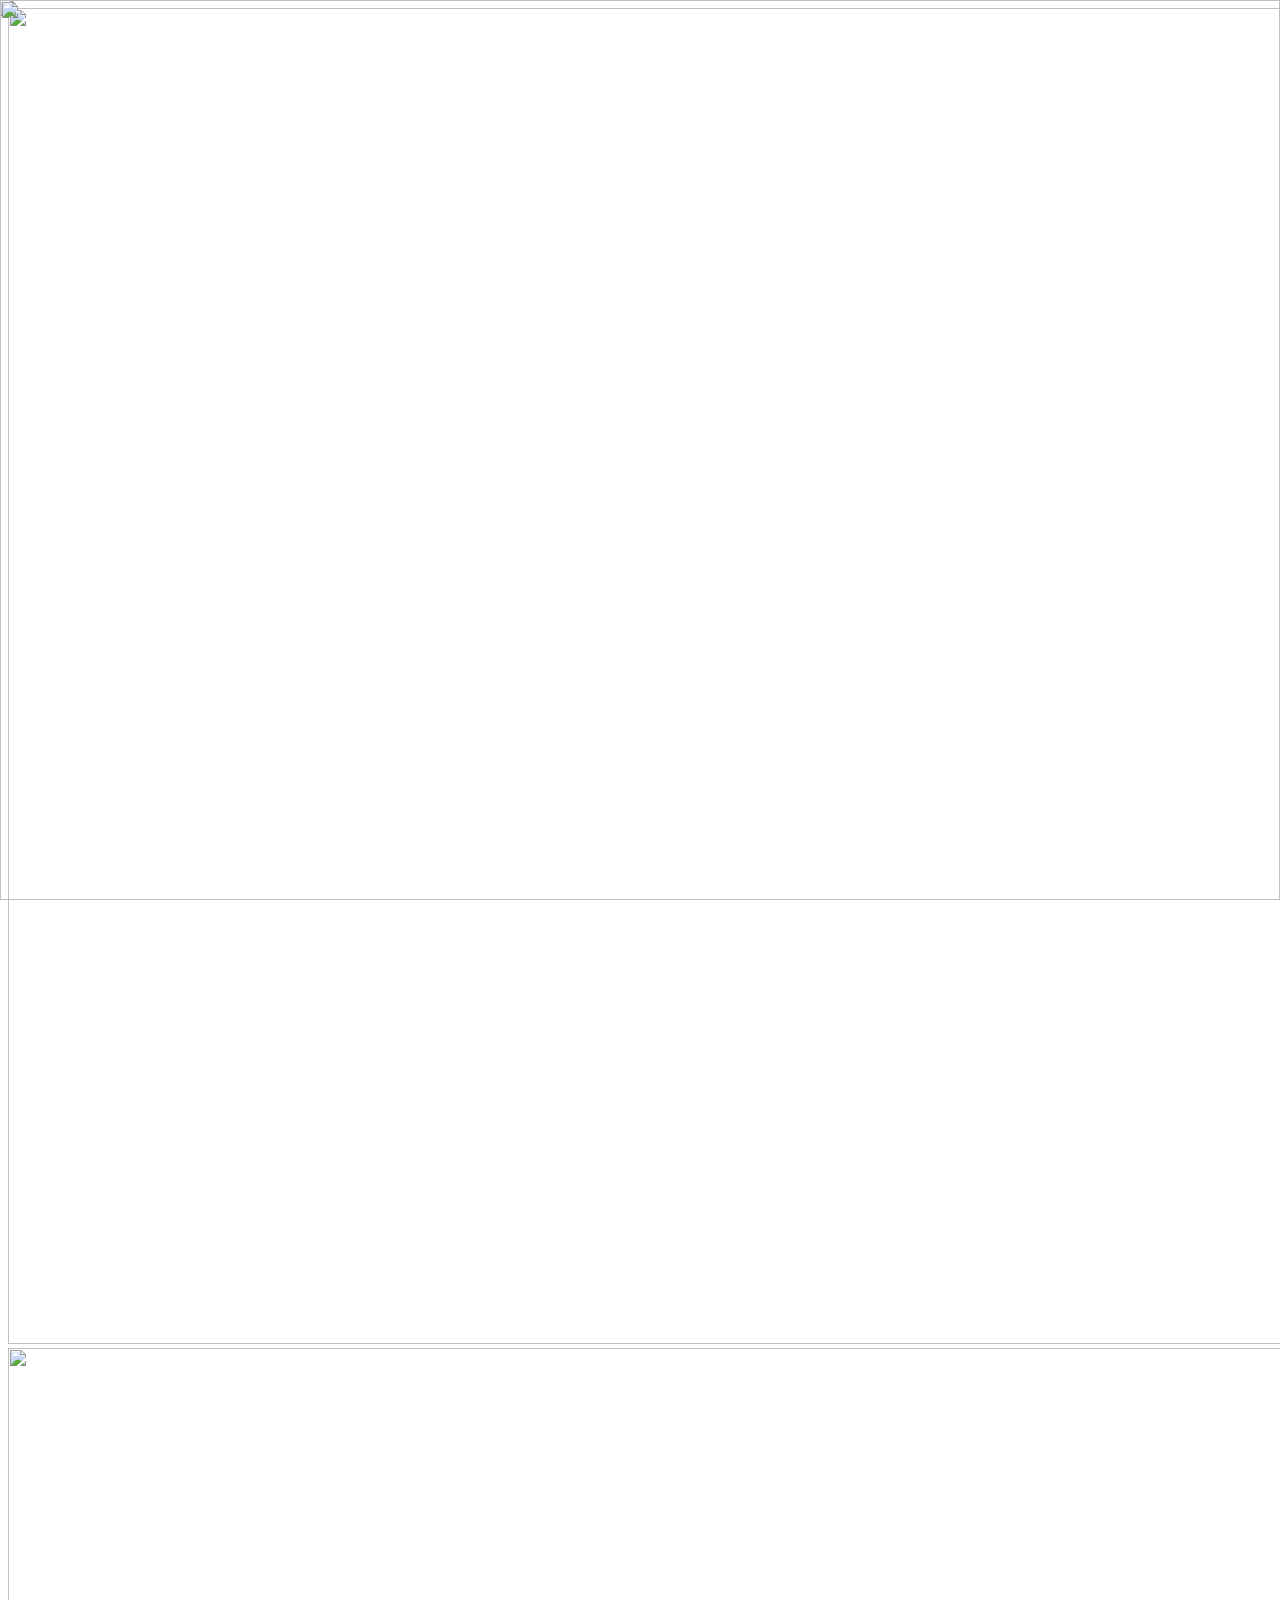
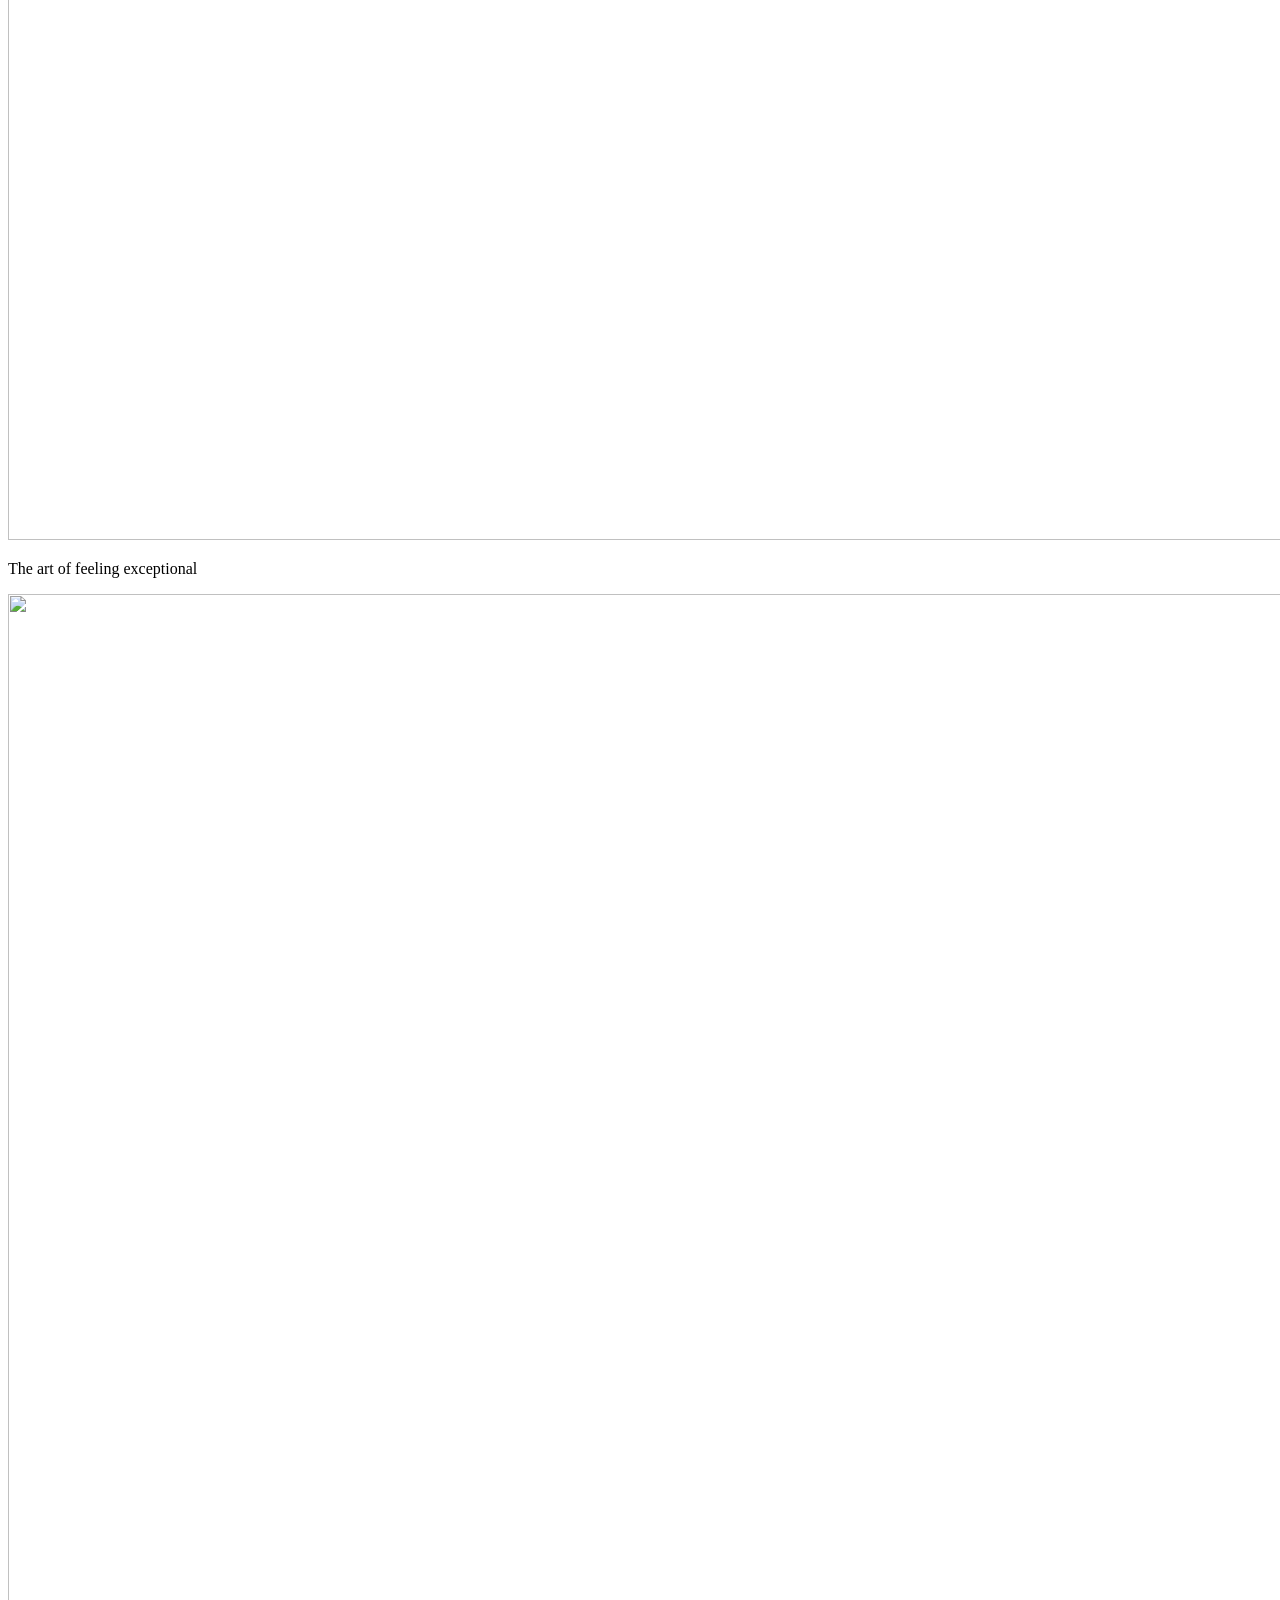
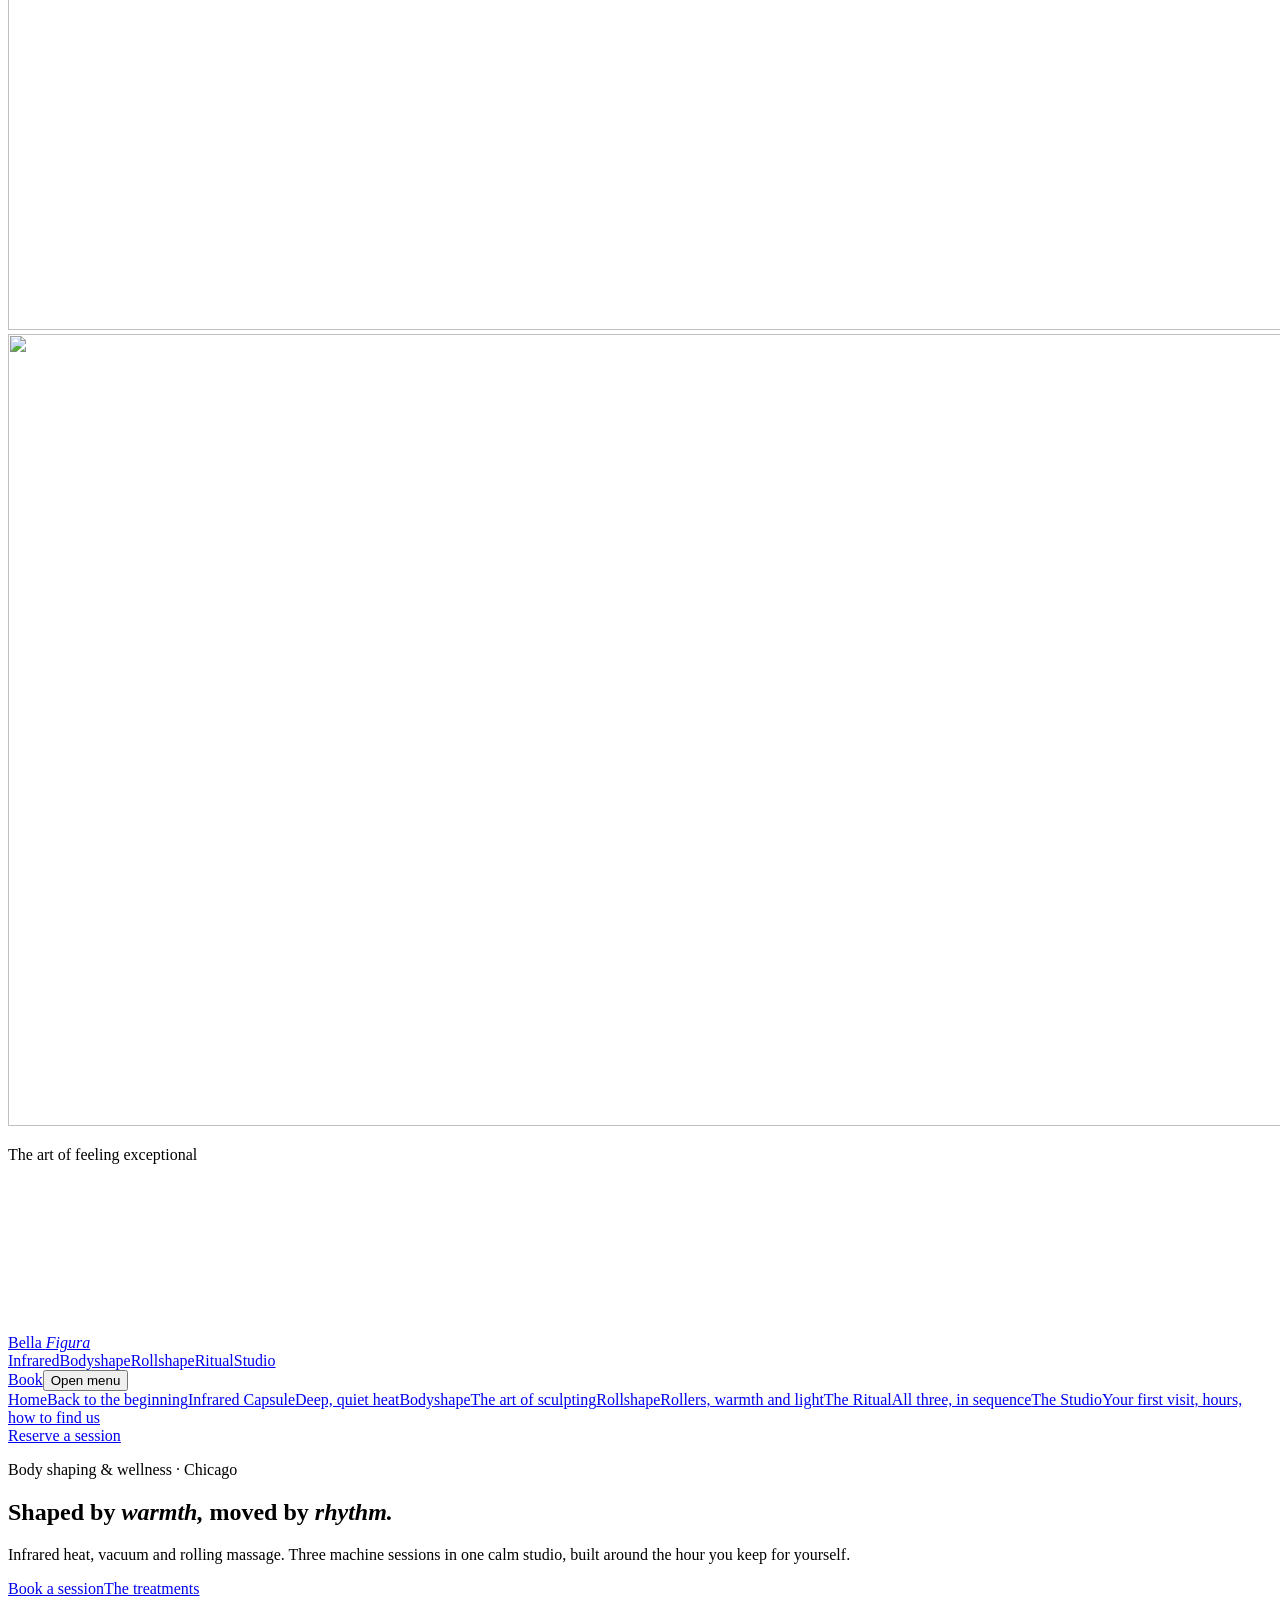
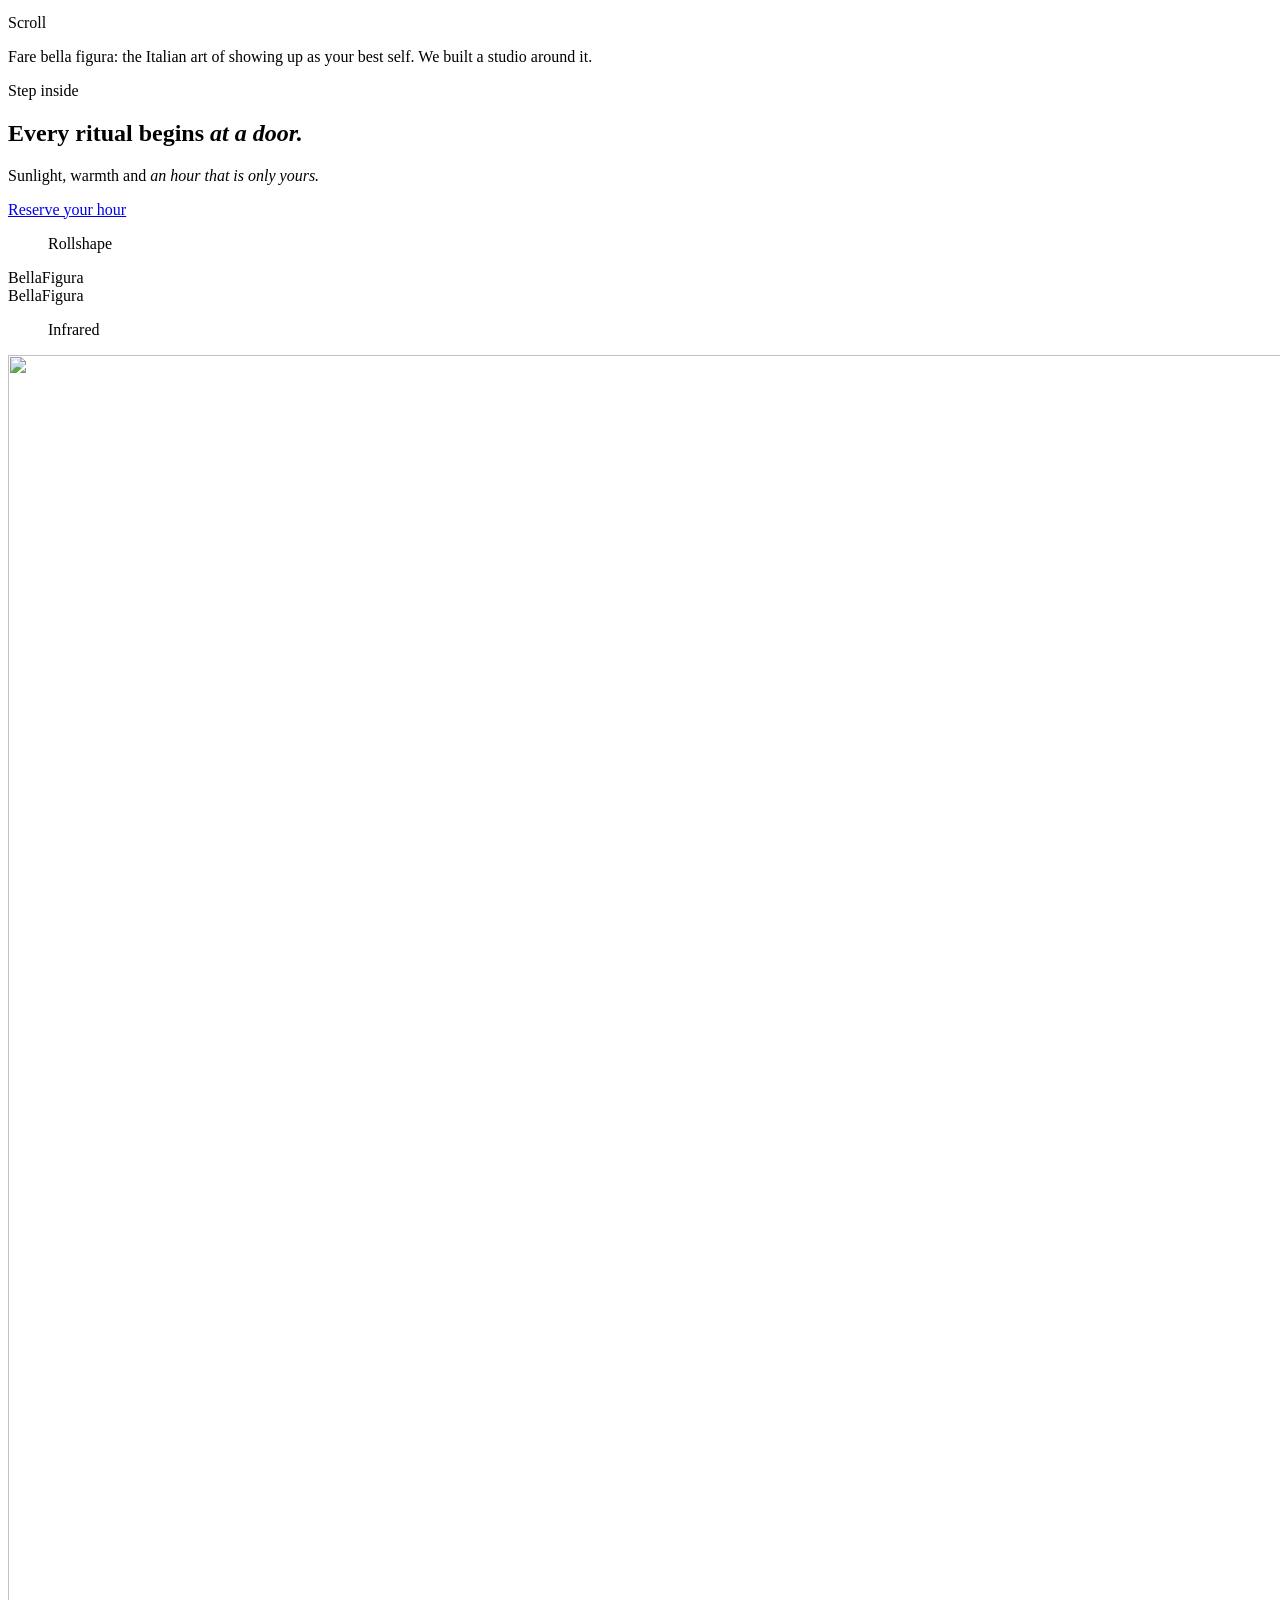
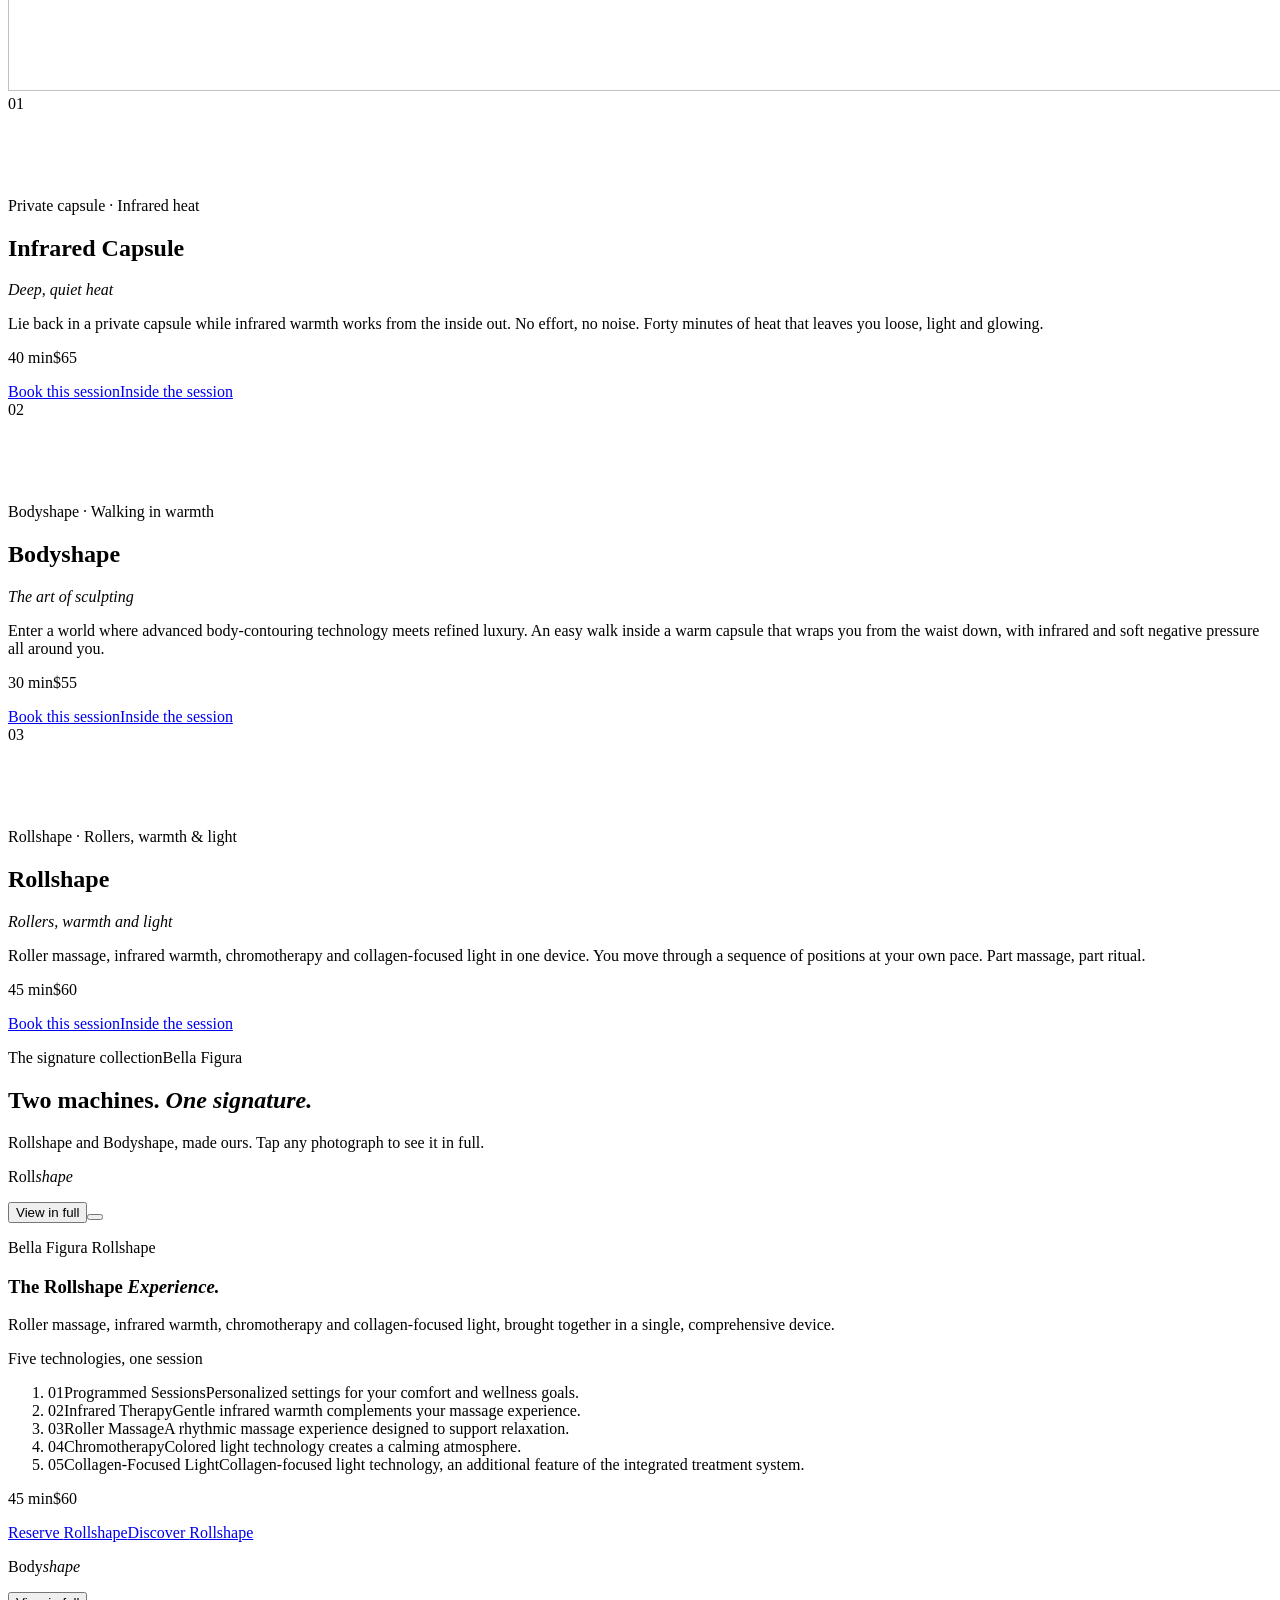
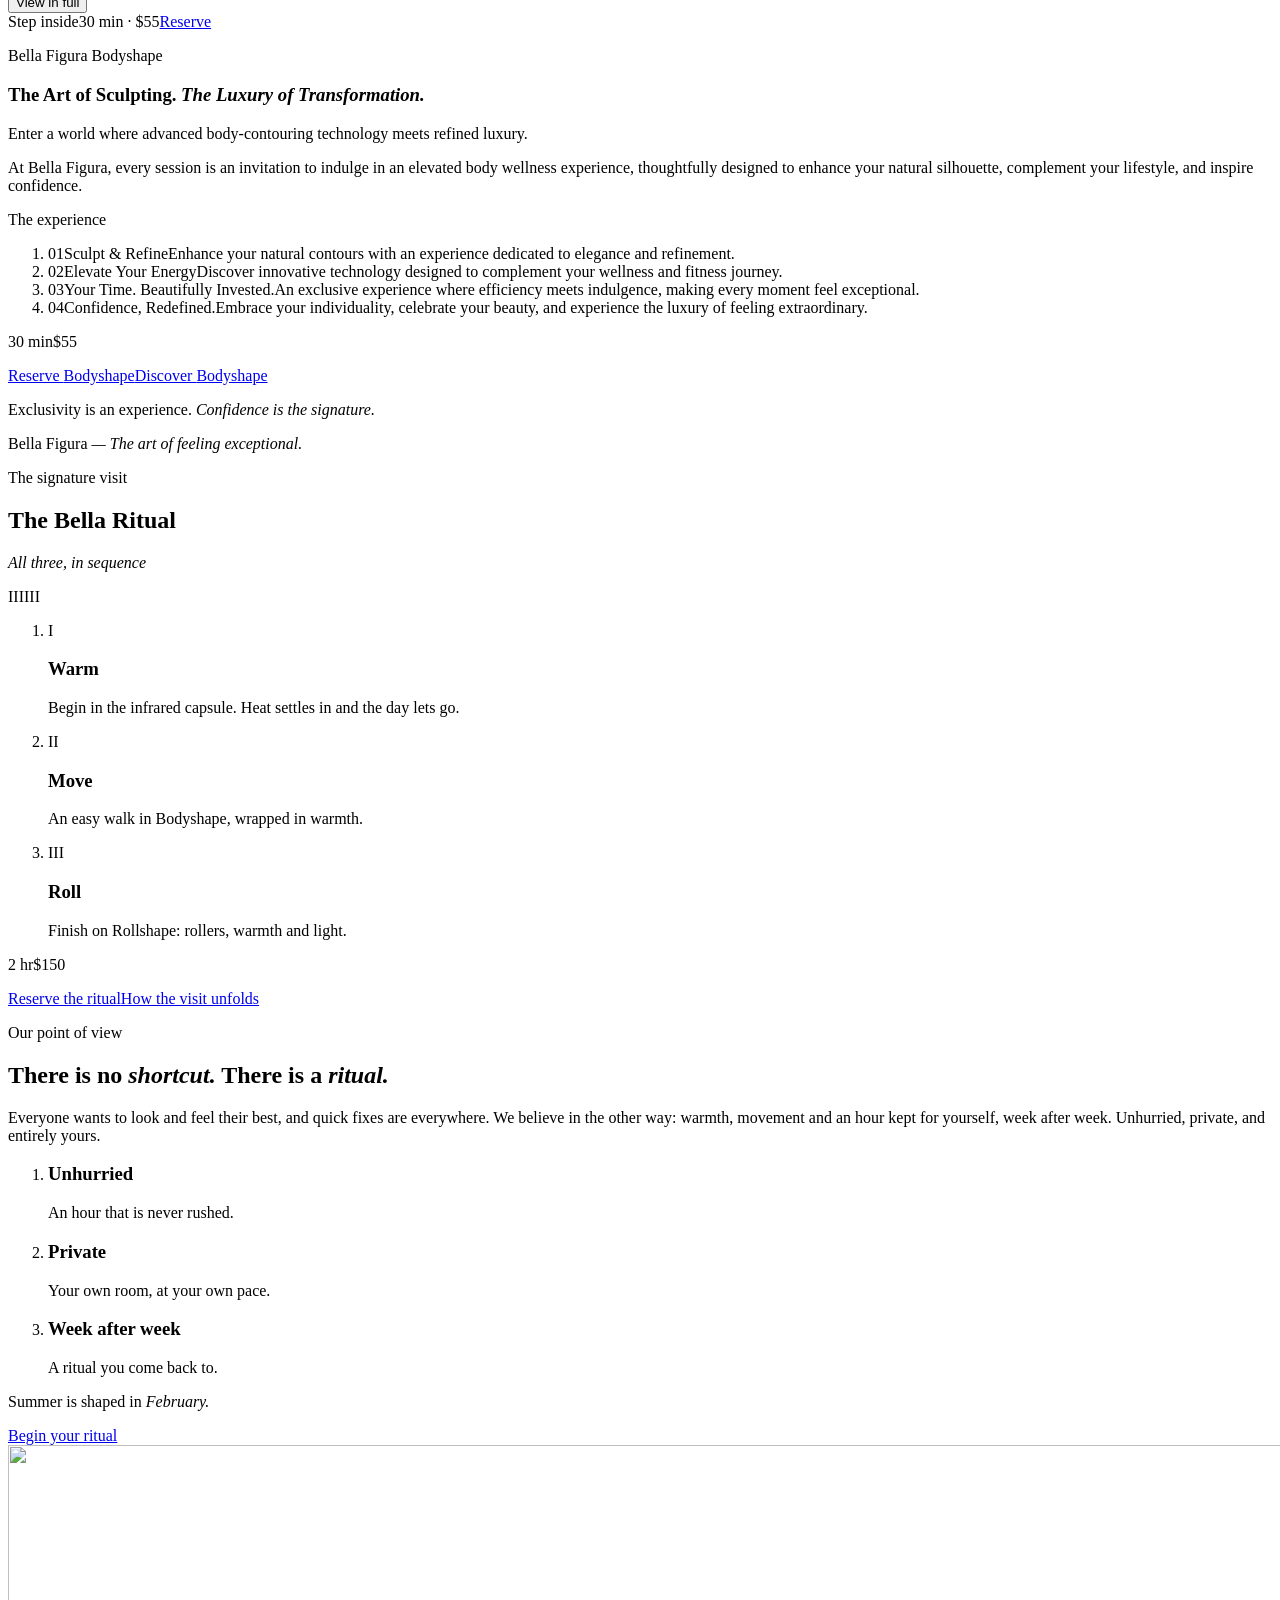
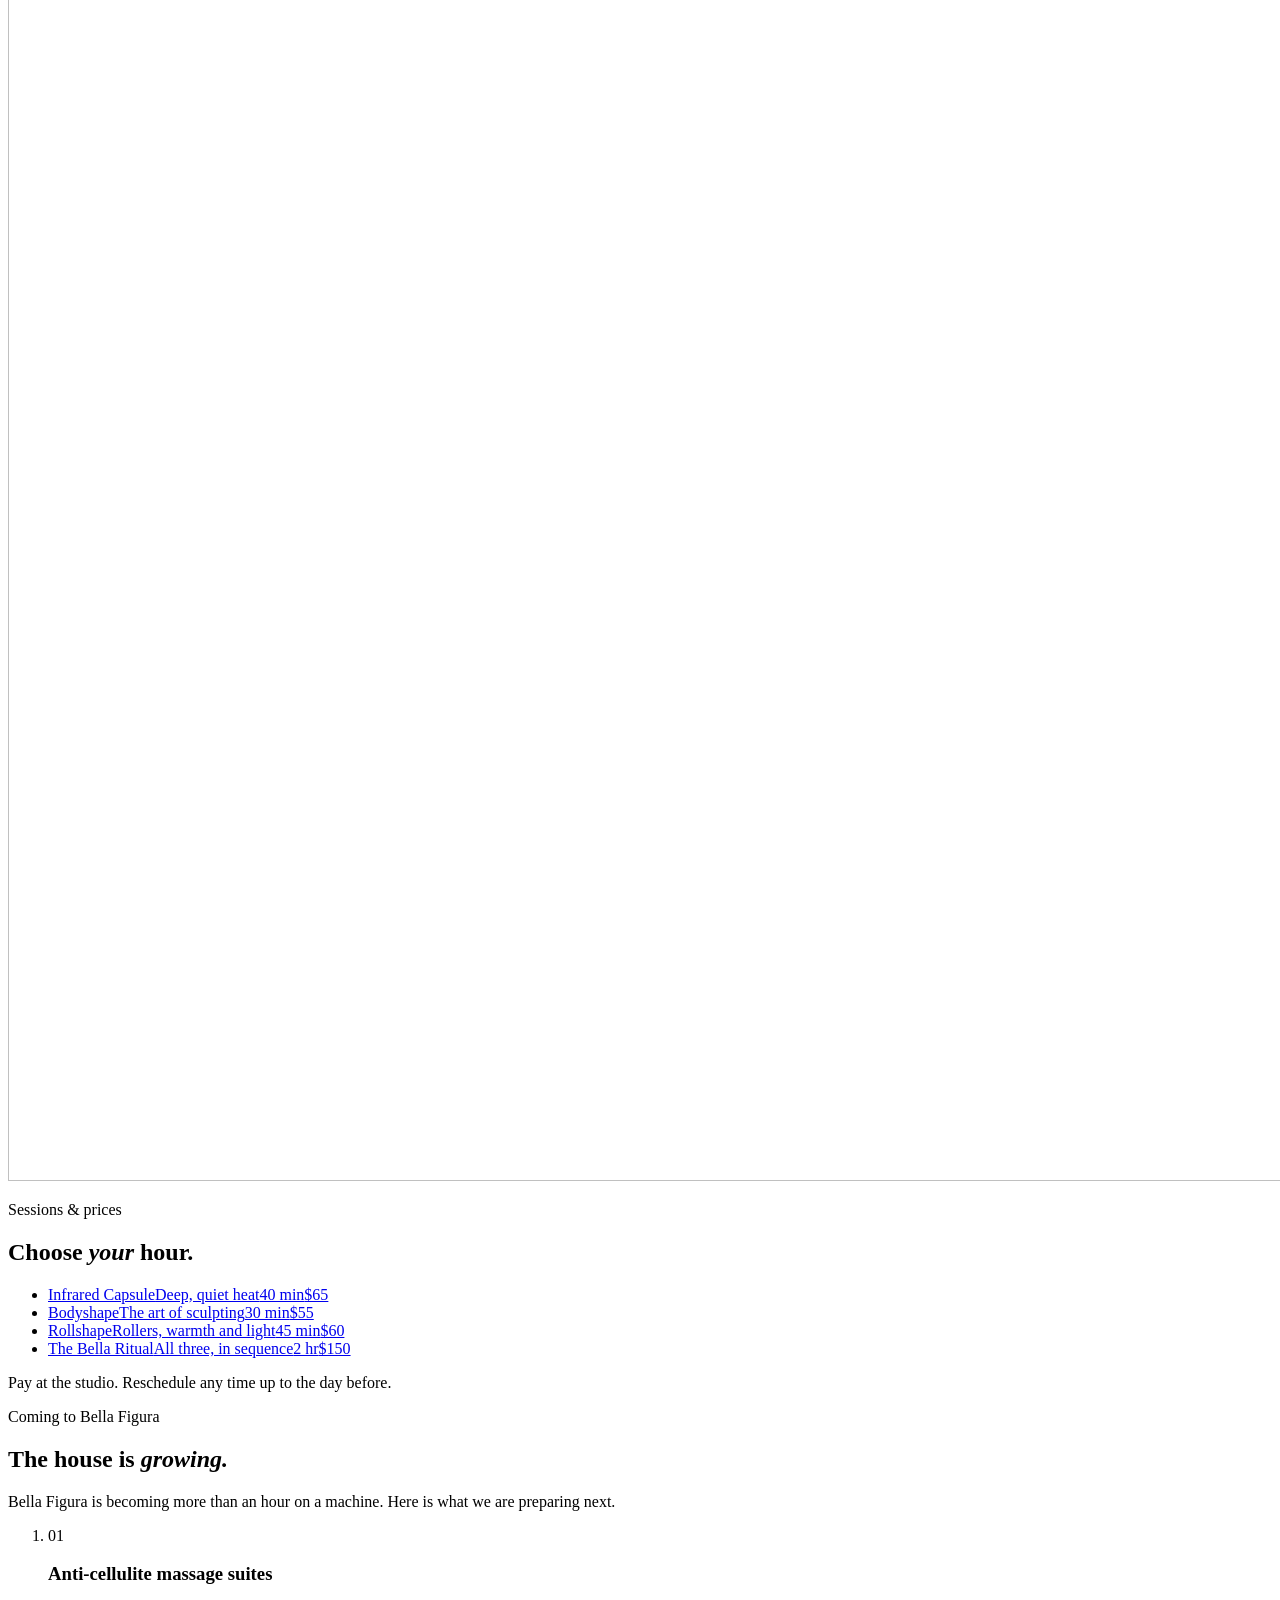
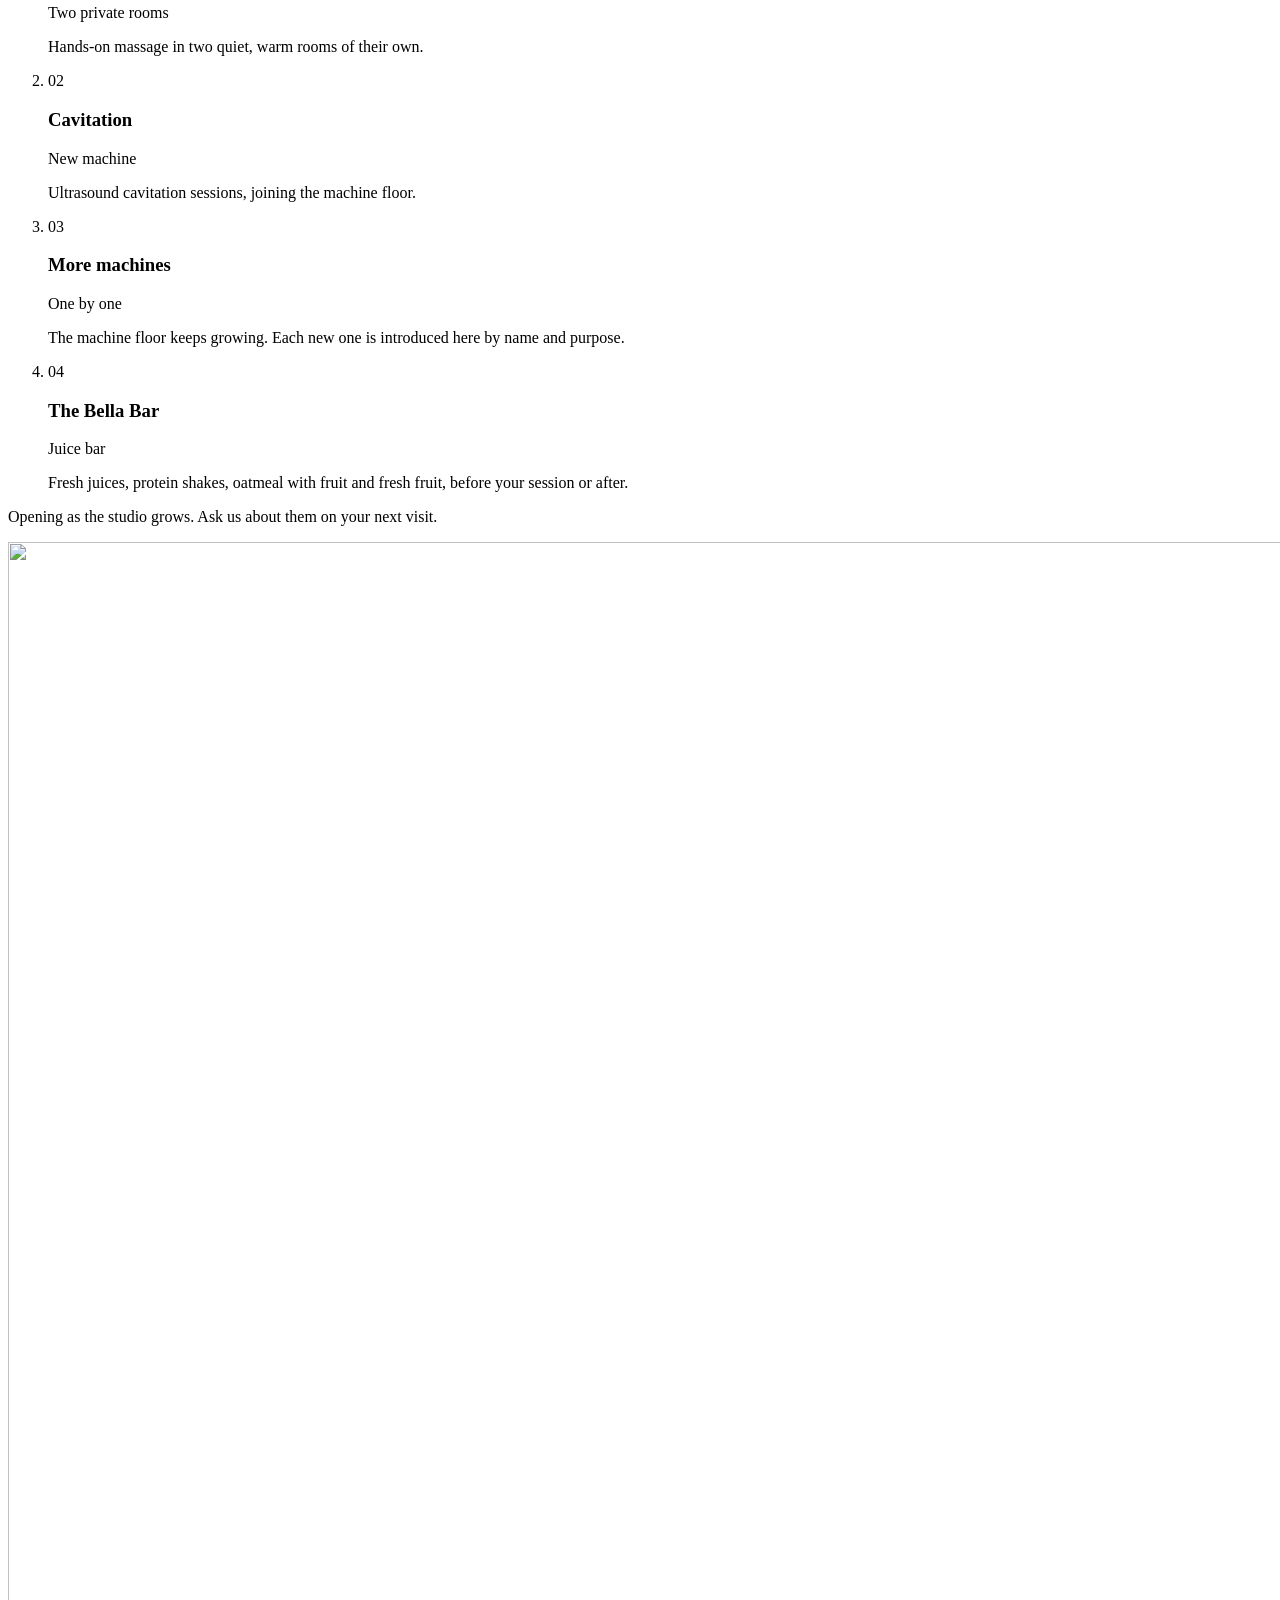
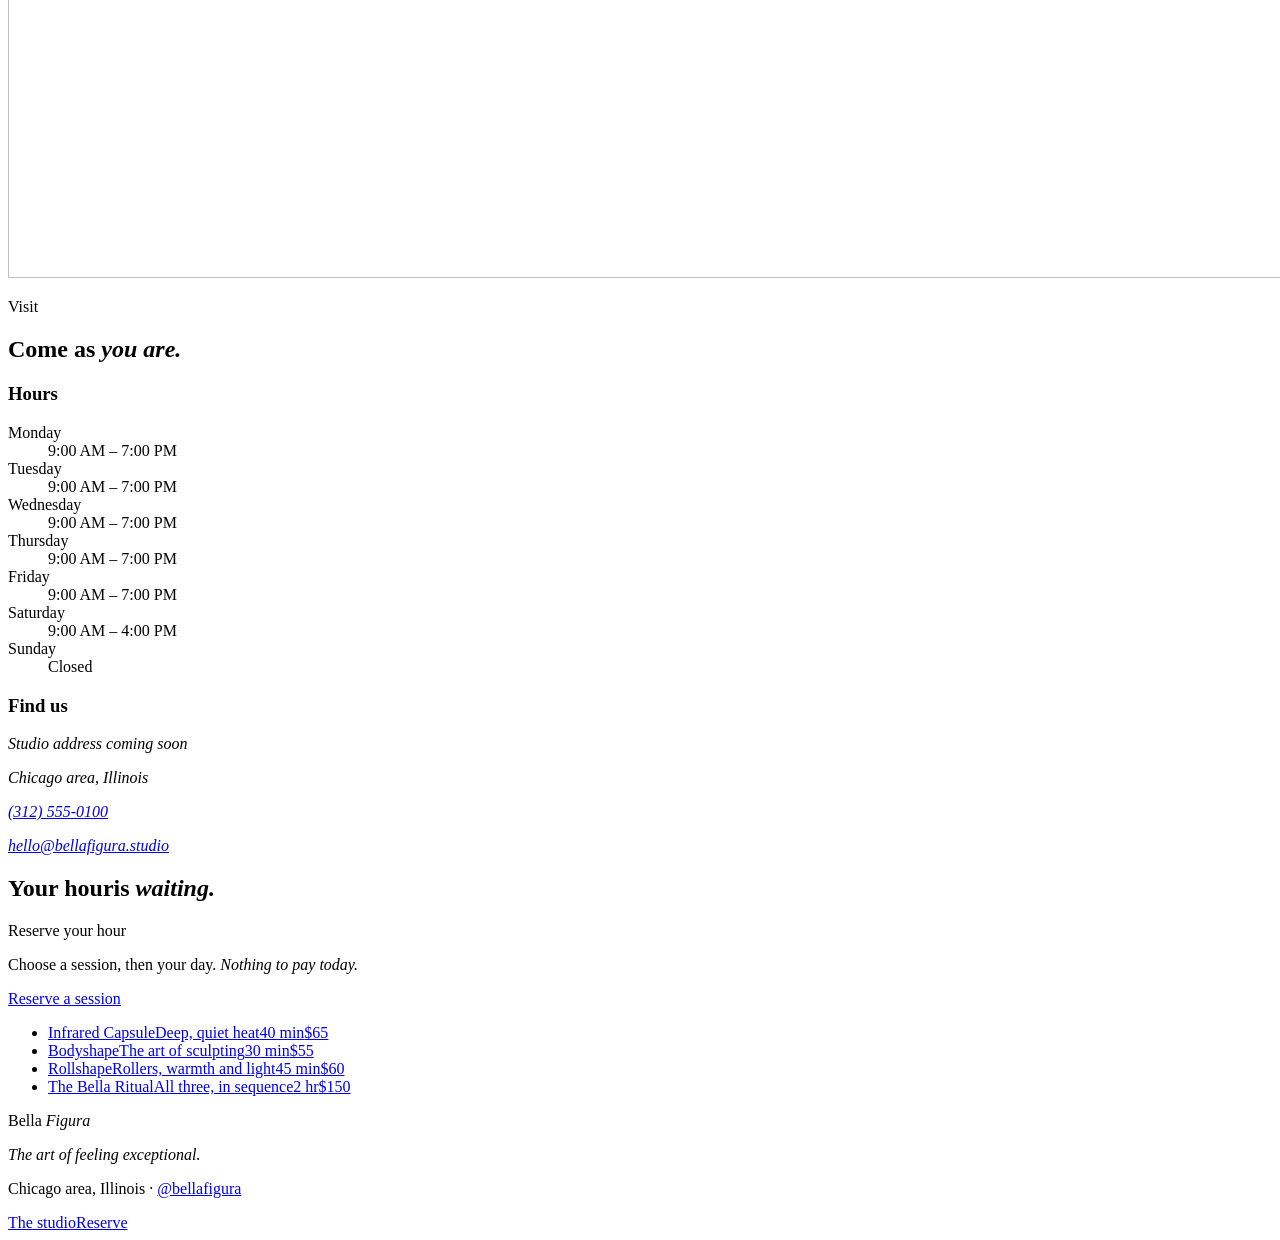
==== commit a009de9b: "feat: machine descriptions open behind the Bella Figura door, with gold sparkles The bubbles on the " ====
--- a/index.html
+++ b/index.html
@@ -1 +1 @@
-<!DOCTYPE html><html lang="en" class="N16PUG_variable XR_xfa_variable"><head><meta charSet="utf-8"/><meta name="viewport" content="width=device-width, initial-scale=1, viewport-fit=cover, interactive-widget=resizes-content"/><link rel="preload" href="/bella-figura-next-preview/_next/static/media/4cf231d25563e07b-s.p.2874ccu1_u7jf.woff2" as="font" crossorigin="" type="font/woff2"/><link rel="preload" href="/bella-figura-next-preview/_next/static/media/d90dd95b053d9495-s.p.3r2y_bth_sjsm.woff2" as="font" crossorigin="" type="font/woff2"/><link rel="preload" href="/bella-figura-next-preview/_next/static/media/dcfedef55b10026d-s.p.40m0sdlh8l0dz.woff2" as="font" crossorigin="" type="font/woff2"/><link rel="preload" as="image" href="/bella-figura-next-preview/brand/monogram.svg" fetchPriority="high"/><link rel="preload" as="image" href="/bella-figura-next-preview/brand/wordmark.svg" fetchPriority="high"/><link rel="stylesheet" href="/bella-figura-next-preview/_next/static/chunks/122afmgve8_p3.css" data-precedence="next"/><link rel="stylesheet" href="/bella-figura-next-preview/_next/static/chunks/2p6qf06dp0jdw.css" data-precedence="next"/><link rel="stylesheet" href="/bella-figura-next-preview/_next/static/chunks/1gqchul_c2d9y.css" data-precedence="next"/><link rel="stylesheet" href="/bella-figura-next-preview/_next/static/chunks/18r-p1rol8v6b.css" data-precedence="next"/><link rel="stylesheet" href="/bella-figura-next-preview/_next/static/chunks/43yx8aj4kubt9.css" data-precedence="next"/><link rel="preload" as="script" fetchPriority="low" href="/bella-figura-next-preview/_next/static/chunks/3be5ypa669k_3.js"/><script src="/bella-figura-next-preview/_next/static/chunks/2rv5jvl35qh22.js" async=""></script><script src="/bella-figura-next-preview/_next/static/chunks/092r-mewpaf3q.js" async=""></script><script src="/bella-figura-next-preview/_next/static/chunks/0brxpg74v-rv3.js" async=""></script><script src="/bella-figura-next-preview/_next/static/chunks/turbopack-1af6jgevs8sx-.js" async=""></script><script src="/bella-figura-next-preview/_next/static/chunks/3qfy96eoyh-ek.js" async=""></script><script src="/bella-figura-next-preview/_next/static/chunks/10tryvow3br5y.js" async=""></script><script src="/bella-figura-next-preview/_next/static/chunks/1835h6-hb6gk1.js" async=""></script><script src="/bella-figura-next-preview/_next/static/chunks/0hth9j707sa70.js" async=""></script><script src="/bella-figura-next-preview/_next/static/chunks/1ql7ysg_vwkdt.js" async=""></script><meta name="theme-color" content="#f7efe2"/><title>Bella Figura · Body shaping &amp; wellness, Chicago</title><meta name="description" content="Infrared capsule, vacuum and roller massage sessions in the Chicago area. Book your hour at Bella Figura."/><meta name="next-size-adjust" content=""/><script src="/bella-figura-next-preview/_next/static/chunks/0cz1d0mv5g_q7.js" noModule=""></script></head><body><div hidden=""><!--$--><!--/$--></div><script>try{if(sessionStorage.getItem('bf-intro-seen'))document.documentElement.setAttribute('data-intro-seen','')}catch(e){}</script><div class="intro" data-state="playing" aria-hidden="true"><div class="intro__sun"></div><div class="intro__leaf intro__leaf--left"><div class="intro__face"><div class="intro__light"></div><div class="intro__frame"></div><div class="intro__mark"><div class="intro__monogram"><img src="/bella-figura-next-preview/brand/monogram.svg" alt="" width="1336" height="1336" fetchPriority="high"/><span class="intro__sheen"><span class="intro__sheen-band"></span></span></div><img src="/bella-figura-next-preview/brand/wordmark.svg" alt="" width="3620" height="792" class="intro__wordmark" fetchPriority="high"/><p class="intro__line caps">The art of feeling exceptional</p><span class="intro__progress"></span></div></div></div><div class="intro__leaf intro__leaf--right"><div class="intro__face"><div class="intro__light"></div><div class="intro__frame"></div><div class="intro__mark"><div class="intro__monogram"><img src="/bella-figura-next-preview/brand/monogram.svg" alt="" width="1336" height="1336" fetchPriority="high"/><span class="intro__sheen"><span class="intro__sheen-band"></span></span></div><img src="/bella-figura-next-preview/brand/wordmark.svg" alt="" width="3620" height="792" class="intro__wordmark" fetchPriority="high"/><p class="intro__line caps">The art of feeling exceptional</p><span class="intro__progress"></span></div></div></div><div class="intro__seam"></div></div><canvas class="living-form" aria-hidden="true"></canvas><div class="site"><header class="site-header" data-menu="closed"><a class="wordmark" aria-label="Bella Figura, home" href="/bella-figura-next-preview/">Bella <em>Figura</em></a><nav aria-label="Main navigation" class="site-header__nav"><a class="site-header__link caps" href="/bella-figura-next-preview/treatments/infrared-capsule/">Infrared</a><a class="site-header__link caps" href="/bella-figura-next-preview/treatments/bodyshape/">Bodyshape</a><a class="site-header__link caps" href="/bella-figura-next-preview/treatments/rollshape/">Rollshape</a><a class="site-header__link caps" href="/bella-figura-next-preview/ritual/">Ritual</a><a class="site-header__link caps" href="/bella-figura-next-preview/studio/">Studio</a></nav><div class="site-header__actions"><a class="button button--small" href="/bella-figura-next-preview/book/">Book</a><button type="button" class="menu-toggle" aria-expanded="false" aria-controls="site-menu"><span class="visually-hidden">Open menu</span><span class="menu-toggle__bars" aria-hidden="true"></span></button></div></header><div id="site-menu" class="site-menu" data-open="false" inert="" data-lenis-prevent="true"><nav aria-label="Menu" class="site-menu__nav"><a class="site-menu__link" style="--i:0" aria-current="page" href="/bella-figura-next-preview/"><span class="site-menu__title display">Home</span><span class="site-menu__note">Back to the beginning</span></a><a class="site-menu__link" style="--i:1" href="/bella-figura-next-preview/treatments/infrared-capsule/"><span class="site-menu__title display">Infrared Capsule</span><span class="site-menu__note">Deep, quiet heat</span></a><a class="site-menu__link" style="--i:2" href="/bella-figura-next-preview/treatments/bodyshape/"><span class="site-menu__title display">Bodyshape</span><span class="site-menu__note">The art of sculpting</span></a><a class="site-menu__link" style="--i:3" href="/bella-figura-next-preview/treatments/rollshape/"><span class="site-menu__title display">Rollshape</span><span class="site-menu__note">Rollers, warmth and light</span></a><a class="site-menu__link" style="--i:4" href="/bella-figura-next-preview/ritual/"><span class="site-menu__title display">The Ritual</span><span class="site-menu__note">All three, in sequence</span></a><a class="site-menu__link" style="--i:5" href="/bella-figura-next-preview/studio/"><span class="site-menu__title display">The Studio</span><span class="site-menu__note">Your first visit, hours, how to find us</span></a></nav><a class="button button--light button--large site-menu__book" href="/bella-figura-next-preview/book/">Reserve a session</a></div><main><section id="top" class="hero" data-form="hero" aria-labelledby="hero-heading"><div class="hero__anchor" data-form-anchor="true" aria-hidden="true"></div><div class="hero__copy"><p class="hero__eyebrow caps">Body shaping &amp; wellness · Chicago</p><h1 id="hero-heading" class="hero__title display"><span class="word" style="--i:0"><span>Shaped</span> </span><span class="word" style="--i:1"><span>by</span> </span><span class="word" style="--i:2"><em>warmth,</em> </span><span class="word" style="--i:3"><span>moved</span> </span><span class="word" style="--i:4"><span>by</span> </span><span class="word" style="--i:5"><em>rhythm.</em> </span></h1><div class="hero__foot"><p class="hero__body">Infrared heat, vacuum and rolling massage. Three machine sessions in one calm studio, built around the hour you keep for yourself.</p><div class="hero__actions"><a class="button" href="/bella-figura-next-preview/book/">Book a session</a><a href="#treatments" class="link-arrow">The treatments</a></div></div></div><p class="hero__scroll caps" aria-hidden="true">Scroll</p></section><section class="manifesto" data-form="manifesto" aria-label="Our idea"><div class="form-anchor form-anchor--right" data-form-anchor="true" aria-hidden="true"></div><p class="manifesto__text display" data-scroll-lit="true" style="--n:19"><span class="word" style="--i:0">Fare<!-- --> </span><span class="word" style="--i:1">bella<!-- --> </span><span class="word" style="--i:2">figura:<!-- --> </span><span class="word" style="--i:3">the<!-- --> </span><span class="word" style="--i:4">Italian<!-- --> </span><span class="word" style="--i:5">art<!-- --> </span><span class="word" style="--i:6">of<!-- --> </span><span class="word" style="--i:7">showing<!-- --> </span><span class="word" style="--i:8">up<!-- --> </span><span class="word" style="--i:9">as<!-- --> </span><span class="word" style="--i:10">your<!-- --> </span><span class="word" style="--i:11">best<!-- --> </span><span class="word" style="--i:12">self.<!-- --> </span><span class="word" style="--i:13">We<!-- --> </span><span class="word" style="--i:14">built<!-- --> </span><span class="word" style="--i:15">a<!-- --> </span><span class="word" style="--i:16">studio<!-- --> </span><span class="word" style="--i:17">around<!-- --> </span><span class="word" style="--i:18">it.<!-- --> </span></p></section><section class="gateway" data-mode="scrub" data-form="gone" aria-labelledby="gateway-heading"><div class="gateway__stage"><div class="gateway__copy"><div class="gateway__heading"><p class="caps gateway__kicker">Step inside</p><h2 id="gateway-heading" class="gateway__title display"><span class="word" style="--i:0"><span>Every</span> </span><span class="word" style="--i:1"><span>ritual</span> </span><span class="word" style="--i:2"><span>begins</span> </span><span class="word" style="--i:3"><em>at</em> </span><span class="word" style="--i:4"><em>a</em> </span><span class="word" style="--i:5"><em>door.</em> </span></h2></div><div class="gateway__caption"><p class="gateway__caption-text display"><span class="word" style="--i:0"><span>Sunlight,</span> </span><span class="word" style="--i:1"><span>warmth</span> </span><span class="word" style="--i:2"><span>and</span> </span><span class="word" style="--i:3"><em>an</em> </span><span class="word" style="--i:4"><em>hour</em> </span><span class="word" style="--i:5"><em>that</em> </span><span class="word" style="--i:6"><em>is</em> </span><span class="word" style="--i:7"><em>only</em> </span><span class="word" style="--i:8"><em>yours.</em> </span></p><a class="button" href="/bella-figura-next-preview/book/">Reserve your hour</a></div></div><div class="gateway__hall"><figure class="gateway__room gateway__room--left"><div class="gateway__arch"><img alt="A guest smiling over the Rollshape rollers" loading="lazy" decoding="async" data-nimg="fill" style="position:absolute;height:100%;width:100%;left:0;top:0;right:0;bottom:0;color:transparent" src="/bella-figura-next-preview/images/rollshape-front.jpg"/></div><figcaption class="caps">Rollshape</figcaption></figure><div class="gateway__door"><div class="gateway__behind"><img alt="A guest in the studio, the afternoon sun through the tall window behind her" loading="lazy" decoding="async" data-nimg="fill" style="position:absolute;height:100%;width:100%;left:0;top:0;right:0;bottom:0;color:transparent" src="/bella-figura-next-preview/images/gateway-sun.jpg"/></div><span class="gateway__sun" aria-hidden="true"></span><div class="gateway__leaf gateway__leaf--left" aria-hidden="true"><span class="gateway__panel gateway__panel--high"></span><span class="gateway__panel gateway__panel--low"></span><span class="gateway__handle"></span><img class="gateway__crest" src="/bella-figura-next-preview/brand/monogram.svg" alt="" width="1336" height="1336"/></div><div class="gateway__leaf gateway__leaf--right" aria-hidden="true"><span class="gateway__panel gateway__panel--high"></span><span class="gateway__panel gateway__panel--low"></span><span class="gateway__handle"></span><img class="gateway__crest" src="/bella-figura-next-preview/brand/monogram.svg" alt="" width="1336" height="1336"/></div><span class="gateway__seam" aria-hidden="true"></span></div><figure class="gateway__room gateway__room--right"><div class="gateway__arch"><img alt="The infrared capsule glowing red from inside" loading="lazy" decoding="async" data-nimg="fill" style="position:absolute;height:100%;width:100%;left:0;top:0;right:0;bottom:0;color:transparent" src="/bella-figura-next-preview/images/infrared-glow.jpg"/></div><figcaption class="caps">Infrared</figcaption></figure><span class="gateway__spill" aria-hidden="true"></span></div></div></section><div id="treatments"><section class="treatment " data-form="infrared" aria-labelledby="treatment-infrared-capsule"><div class="treatment__media" data-form-anchor="true"><span class="treatment__numeral display" aria-hidden="true" data-parallax="-0.14">01</span><figure class="blob-image treatment__photo"><svg class="blob-image__defs" width="0" height="0" aria-hidden="true" focusable="false"><defs><clipPath id="blob-_R_4l2nqbtivb_" clipPathUnits="objectBoundingBox"><path d="M0.8489,0.7939C0.7722,0.8686 0.6096,0.8612 0.4904,0.8583C0.3712,0.8554 0.2068,0.8554 0.1336,0.7765C0.0604,0.6975 0.0184,0.4940 0.0511,0.3848C0.0838,0.2756 0.2256,0.1592 0.3299,0.1211C0.4342,0.0830 0.5735,0.1082 0.6770,0.1563C0.7805,0.2044 0.9222,0.3035 0.9508,0.4097C0.9795,0.5160 0.9256,0.7191 0.8489,0.7939Z"></path></clipPath></defs></svg><div class="blob-image__clip" style="clip-path:url(#blob-_R_4l2nqbtivb_)"><img alt="The infrared capsule glowing red from inside" loading="lazy" decoding="async" data-nimg="fill" class="blob-image__img" style="position:absolute;height:100%;width:100%;left:0;top:0;right:0;bottom:0;color:transparent" src="/bella-figura-next-preview/images/infrared-glow.jpg"/></div></figure><div class="treatment__accent" data-parallax="0.1"><figure class="blob-image treatment__accent-photo"><svg class="blob-image__defs" width="0" height="0" aria-hidden="true" focusable="false"><defs><clipPath id="blob-_R_6l2nqbtivb_" clipPathUnits="objectBoundingBox"><path d="M0.0314,0.4961C0.0236,0.3900 0.1314,0.2048 0.2233,0.1470C0.3153,0.0892 0.4672,0.1235 0.5831,0.1494C0.6990,0.1754 0.8648,0.2110 0.9187,0.3027C0.9725,0.3944 0.9605,0.5965 0.9062,0.6998C0.8519,0.8032 0.6987,0.9089 0.5928,0.9227C0.4868,0.9366 0.3638,0.8543 0.2703,0.7831C0.1767,0.7120 0.0392,0.6021 0.0314,0.4961Z"></path></clipPath></defs></svg><div class="blob-image__clip" style="clip-path:url(#blob-_R_6l2nqbtivb_)"><img alt="The infrared capsule with its lid open" loading="lazy" decoding="async" data-nimg="fill" class="blob-image__img" style="position:absolute;height:100%;width:100%;left:0;top:0;right:0;bottom:0;color:transparent" src="/bella-figura-next-preview/images/infrared-open.jpg"/></div></figure></div></div><div class="treatment__copy"><div class="reveal " style="--reveal-delay:0s"><p class="treatment__note caps">Private capsule · Infrared heat</p></div><div class="reveal " style="--reveal-delay:0.08s"><h2 id="treatment-infrared-capsule" class="treatment__title display">Infrared Capsule</h2><p class="treatment__tagline display"><em>Deep, quiet heat</em></p></div><div class="reveal " style="--reveal-delay:0.16s"><p class="treatment__text">Lie back in a private capsule while infrared warmth works from the inside out. No effort, no noise. Forty minutes of heat that leaves you loose, light and glowing.</p></div><div class="reveal treatment__foot" style="--reveal-delay:0.24s"><p class="treatment__facts"><span>40 min</span><span>$65</span></p><a class="button" aria-label="Book Infrared Capsule" href="/bella-figura-next-preview/book/?session=svc-infrared">Book this session</a><a class="link-arrow" href="/bella-figura-next-preview/treatments/infrared-capsule/">Inside the session</a></div></div></section><section class="treatment treatment--flip" data-form="vacuum" aria-labelledby="treatment-bodyshape"><div class="treatment__media" data-form-anchor="true"><span class="treatment__numeral display" aria-hidden="true" data-parallax="-0.14">02</span><figure class="blob-image treatment__photo"><svg class="blob-image__defs" width="0" height="0" aria-hidden="true" focusable="false"><defs><clipPath id="blob-_R_4p2nqbtivb_" clipPathUnits="objectBoundingBox"><path d="M0.5746,0.9323C0.4619,0.9561 0.2789,0.9215 0.1928,0.8455C0.1067,0.7695 0.0415,0.5825 0.0580,0.4763C0.0745,0.3701 0.1964,0.2805 0.2918,0.2082C0.3873,0.1359 0.5271,0.0224 0.6306,0.0423C0.7342,0.0622 0.8735,0.2176 0.9132,0.3276C0.9529,0.4377 0.9253,0.6019 0.8689,0.7027C0.8125,0.8035 0.6873,0.9085 0.5746,0.9323Z"></path></clipPath></defs></svg><div class="blob-image__clip" style="clip-path:url(#blob-_R_4p2nqbtivb_)"><img alt="A woman walking on the Bodyshape machine, marked with the Bella Figura emblem" loading="lazy" decoding="async" data-nimg="fill" class="blob-image__img" style="position:absolute;height:100%;width:100%;left:0;top:0;right:0;bottom:0;color:transparent" src="/bella-figura-next-preview/images/bodyshape-runner.jpg"/></div></figure><div class="treatment__accent" data-parallax="0.1"><figure class="blob-image treatment__accent-photo"><svg class="blob-image__defs" width="0" height="0" aria-hidden="true" focusable="false"><defs><clipPath id="blob-_R_6p2nqbtivb_" clipPathUnits="objectBoundingBox"><path d="M0.1960,0.2395C0.2735,0.1568 0.3983,0.0950 0.5144,0.0899C0.6306,0.0847 0.8281,0.1223 0.8931,0.2086C0.9581,0.2948 0.9446,0.5009 0.9045,0.6074C0.8644,0.7139 0.7555,0.7978 0.6526,0.8476C0.5496,0.8973 0.3871,0.9495 0.2866,0.9059C0.1860,0.8624 0.0643,0.6974 0.0492,0.5863C0.0341,0.4752 0.1184,0.3223 0.1960,0.2395Z"></path></clipPath></defs></svg><div class="blob-image__clip" style="clip-path:url(#blob-_R_6p2nqbtivb_)"><img alt="Warm light through the window of the Bodyshape capsule" loading="lazy" decoding="async" data-nimg="fill" class="blob-image__img" style="position:absolute;height:100%;width:100%;left:0;top:0;right:0;bottom:0;color:transparent" src="/bella-figura-next-preview/images/vacuum-window.jpg"/></div></figure></div></div><div class="treatment__copy"><div class="reveal " style="--reveal-delay:0s"><p class="treatment__note caps">Bodyshape · Walking in warmth</p></div><div class="reveal " style="--reveal-delay:0.08s"><h2 id="treatment-bodyshape" class="treatment__title display">Bodyshape</h2><p class="treatment__tagline display"><em>The art of sculpting</em></p></div><div class="reveal " style="--reveal-delay:0.16s"><p class="treatment__text">Enter a world where advanced body-contouring technology meets refined luxury. An easy walk inside a warm capsule that wraps you from the waist down, with infrared and soft negative pressure all around you.</p></div><div class="reveal treatment__foot" style="--reveal-delay:0.24s"><p class="treatment__facts"><span>30 min</span><span>$55</span></p><a class="button" aria-label="Book Bodyshape" href="/bella-figura-next-preview/book/?session=svc-vacuum">Book this session</a><a class="link-arrow" href="/bella-figura-next-preview/treatments/bodyshape/">Inside the session</a></div></div></section><section class="treatment " data-form="roller" aria-labelledby="treatment-rollshape"><div class="treatment__media" data-form-anchor="true"><span class="treatment__numeral display" aria-hidden="true" data-parallax="-0.14">03</span><figure class="blob-image treatment__photo"><svg class="blob-image__defs" width="0" height="0" aria-hidden="true" focusable="false"><defs><clipPath id="blob-_R_4t2nqbtivb_" clipPathUnits="objectBoundingBox"><path d="M0.2885,0.8617C0.1952,0.7970 0.1287,0.6656 0.1117,0.5563C0.0947,0.4470 0.1154,0.2948 0.1865,0.2059C0.2577,0.1169 0.4287,0.0121 0.5385,0.0224C0.6482,0.0327 0.7917,0.1692 0.8451,0.2676C0.8984,0.3659 0.8874,0.5000 0.8585,0.6128C0.8295,0.7256 0.7665,0.9028 0.6715,0.9443C0.5765,0.9858 0.3818,0.9264 0.2885,0.8617Z"></path></clipPath></defs></svg><div class="blob-image__clip" style="clip-path:url(#blob-_R_4t2nqbtivb_)"><img alt="The Rollshape machine with its glowing infrared rollers" loading="lazy" decoding="async" data-nimg="fill" class="blob-image__img" style="position:absolute;height:100%;width:100%;left:0;top:0;right:0;bottom:0;color:transparent" src="/bella-figura-next-preview/images/rollshape-studio.jpg"/></div></figure><div class="treatment__accent" data-parallax="0.1"><figure class="blob-image treatment__accent-photo"><svg class="blob-image__defs" width="0" height="0" aria-hidden="true" focusable="false"><defs><clipPath id="blob-_R_6t2nqbtivb_" clipPathUnits="objectBoundingBox"><path d="M0.4193,0.0077C0.5241,-0.0106 0.6966,0.1070 0.7774,0.1932C0.8582,0.2795 0.9110,0.4179 0.9041,0.5251C0.8971,0.6323 0.8269,0.7606 0.7359,0.8366C0.6449,0.9127 0.4579,1.0129 0.3582,0.9814C0.2585,0.9498 0.1726,0.7606 0.1377,0.6476C0.1028,0.5345 0.1018,0.4098 0.1487,0.3031C0.1957,0.1965 0.3146,0.0260 0.4193,0.0077Z"></path></clipPath></defs></svg><div class="blob-image__clip" style="clip-path:url(#blob-_R_6t2nqbtivb_)"><img alt="A guest leaning on Rollshape between sessions, the rollers glowing beside her" loading="lazy" decoding="async" data-nimg="fill" class="blob-image__img" style="position:absolute;height:100%;width:100%;left:0;top:0;right:0;bottom:0;color:transparent" src="/bella-figura-next-preview/images/rollshape-lean.jpg"/></div></figure></div></div><div class="treatment__copy"><div class="reveal " style="--reveal-delay:0s"><p class="treatment__note caps">Rollshape · Rollers, warmth &amp; light</p></div><div class="reveal " style="--reveal-delay:0.08s"><h2 id="treatment-rollshape" class="treatment__title display">Rollshape</h2><p class="treatment__tagline display"><em>Rollers, warmth and light</em></p></div><div class="reveal " style="--reveal-delay:0.16s"><p class="treatment__text">Roller massage, infrared warmth, chromotherapy and collagen-focused light in one device. You move through a sequence of positions at your own pace. Part massage, part ritual.</p></div><div class="reveal treatment__foot" style="--reveal-delay:0.24s"><p class="treatment__facts"><span>45 min</span><span>$60</span></p><a class="button" aria-label="Book Rollshape" href="/bella-figura-next-preview/book/?session=svc-roller">Book this session</a><a class="link-arrow" href="/bella-figura-next-preview/treatments/rollshape/">Inside the session</a></div></div></section></div><section id="signature" class="signature" data-form="quiet" data-night="true" aria-labelledby="signature-heading"><div class="signature__anchor" data-form-anchor="true" aria-hidden="true"></div><header class="signature__head"><div class="reveal " style="--reveal-delay:0s"><p class="signature__eyebrow caps"><span>The signature collection</span><span aria-hidden="true" class="signature__rule"></span><span>Bella Figura</span></p><h2 id="signature-heading" class="signature__title display">Two machines. <em>One signature.</em></h2></div><div class="reveal " style="--reveal-delay:0.1s"><p class="signature__intro">Rollshape and Bodyshape, made ours. Tap any photograph to see it in full.</p></div></header><div class="signature__list"><article class="showcase showcase--index " aria-labelledby="signature-roller"><div class="showcase__media"><p class="showcase__wordmark display" aria-hidden="true" data-parallax="-0.06">Roll<em>shape</em></p><div class="plates" data-in="false"><div class="plates__stage " style="--ratio:1448 / 1086;--r:1.333"><button type="button" class="plate plate--hero" data-shape="landscape" aria-label="View Rollshape in full screen"><span class="plate__frame"><img alt="The Rollshape machine: glowing infrared rollers, a touch screen for programmed sessions and a collagen lamp" loading="lazy" decoding="async" data-nimg="fill" class="plate__img" style="position:absolute;height:100%;width:100%;left:0;top:0;right:0;bottom:0;color:transparent" src="/bella-figura-next-preview/images/rollshape-studio.jpg"/></span><span class="plate__hint caps" aria-hidden="true"><span class="plate__hint-icon"></span>View in full</span></button><button type="button" class="plate plate--detail" aria-label="View a closer look at Rollshape" data-parallax="-0.06"><span class="plate__frame"><img alt="Close view of the Rollshape rollers glowing red, with the session screen above" loading="lazy" decoding="async" data-nimg="fill" class="plate__img" style="position:absolute;height:100%;width:100%;left:0;top:0;right:0;bottom:0;color:transparent" src="/bella-figura-next-preview/images/rollshape-detail.jpg"/></span></button></div></div></div><div class="showcase__copy"><div class="reveal " style="--reveal-delay:0s"><p class="showcase__kicker caps">Bella Figura Rollshape</p><h3 id="signature-roller" class="showcase__headline display"><span class="word" style="--i:0"><span>The</span> </span><span class="word" style="--i:1"><span>Rollshape</span> </span><span class="word" style="--i:2"><em>Experience.</em> </span></h3></div><div class="reveal " style="--reveal-delay:0.08s"><p class="showcase__lead">Roller massage, infrared warmth, chromotherapy and collagen-focused light, brought together in a single, comprehensive device.</p></div><div class="reveal showcase__notes-wrap" style="--reveal-delay:0.14s"><p class="showcase__notes-title caps">Five technologies, one session</p><ol class="showcase__notes showcase__notes--index"><li class="showcase__note" style="--i:0"><span class="showcase__note-index display" aria-hidden="true">01</span><span class="showcase__note-title display">Programmed Sessions</span><span class="showcase__note-text">Personalized settings for your comfort and wellness goals.</span></li><li class="showcase__note" style="--i:1"><span class="showcase__note-index display" aria-hidden="true">02</span><span class="showcase__note-title display">Infrared Therapy</span><span class="showcase__note-text">Gentle infrared warmth complements your massage experience.</span></li><li class="showcase__note" style="--i:2"><span class="showcase__note-index display" aria-hidden="true">03</span><span class="showcase__note-title display">Roller Massage</span><span class="showcase__note-text">A rhythmic massage experience designed to support relaxation.</span></li><li class="showcase__note" style="--i:3"><span class="showcase__note-index display" aria-hidden="true">04</span><span class="showcase__note-title display">Chromotherapy</span><span class="showcase__note-text">Colored light technology creates a calming atmosphere.</span></li><li class="showcase__note" style="--i:4"><span class="showcase__note-index display" aria-hidden="true">05</span><span class="showcase__note-title display">Collagen-Focused Light</span><span class="showcase__note-text">Collagen-focused light technology, an additional feature of the integrated treatment system.</span></li></ol></div><div class="reveal showcase__foot" style="--reveal-delay:0.2s"><p class="showcase__facts"><span>45 min</span><span>$60</span></p><a class="button button--gold" aria-label="Book Rollshape" href="/bella-figura-next-preview/book/?session=svc-roller">Reserve <!-- -->Rollshape</a><a class="link-arrow showcase__more" href="/bella-figura-next-preview/treatments/rollshape/">Discover <!-- -->Rollshape</a></div></div></article><article class="showcase showcase--pillars showcase--flip" aria-labelledby="signature-vacuum"><div class="showcase__media"><p class="showcase__wordmark display" aria-hidden="true" data-parallax="-0.06">Body<em>shape</em></p><div class="plates" data-in="false"><div class="plates__stage plates__stage--door" style="--ratio:584 / 1185;--r:0.493"><button type="button" class="plate plate--hero" data-shape="portrait" aria-label="View Bodyshape in full screen"><span class="plate__frame"><img alt="A woman walking briskly on the Bodyshape machine, its capsule marked with the Bella Figura emblem" loading="lazy" decoding="async" data-nimg="fill" class="plate__img" style="position:absolute;height:100%;width:100%;left:0;top:0;right:0;bottom:0;color:transparent" src="/bella-figura-next-preview/images/bodyshape-runner.jpg"/><span class="plate__doors" aria-hidden="true"><span class="plate__door plate__door--left"></span><span class="plate__door plate__door--right"></span></span></span><span class="plate__hint caps" aria-hidden="true"><span class="plate__hint-icon"></span>View in full</span></button><div class="plate-offer"><span class="plate-offer__medal" aria-hidden="true"><img alt="" loading="lazy" decoding="async" data-nimg="fill" class="plate__img" style="position:absolute;height:100%;width:100%;left:0;top:0;right:0;bottom:0;color:transparent" src="/bella-figura-next-preview/images/bodyshape-emblem.jpg"/></span><span class="plate-offer__text"><span class="plate-offer__kicker caps">Step inside</span><span class="plate-offer__facts display">30 min · $55</span></span><a class="plate-offer__cta caps" aria-label="Reserve Bodyshape, 30 min · $55" href="/bella-figura-next-preview/book/?session=svc-vacuum">Reserve</a></div></div></div></div><div class="showcase__copy"><div class="reveal " style="--reveal-delay:0s"><p class="showcase__kicker caps">Bella Figura Bodyshape</p><h3 id="signature-vacuum" class="showcase__headline display"><span class="word" style="--i:0"><span>The</span> </span><span class="word" style="--i:1"><span>Art</span> </span><span class="word" style="--i:2"><span>of</span> </span><span class="word" style="--i:3"><span>Sculpting.</span> </span><span class="word" style="--i:4"><em>The</em> </span><span class="word" style="--i:5"><em>Luxury</em> </span><span class="word" style="--i:6"><em>of</em> </span><span class="word" style="--i:7"><em>Transformation.</em> </span></h3></div><div class="reveal " style="--reveal-delay:0.08s"><p class="showcase__lead">Enter a world where advanced body-contouring technology meets refined luxury.</p><p class="showcase__body">At Bella Figura, every session is an invitation to indulge in an elevated body wellness experience, thoughtfully designed to enhance your natural silhouette, complement your lifestyle, and inspire confidence.</p></div><div class="reveal showcase__notes-wrap" style="--reveal-delay:0.14s"><p class="showcase__notes-title caps">The experience</p><ol class="showcase__notes showcase__notes--pillars"><li class="showcase__note" style="--i:0"><span class="showcase__note-index display" aria-hidden="true">01</span><span class="showcase__note-title display">Sculpt &amp; Refine</span><span class="showcase__note-text">Enhance your natural contours with an experience dedicated to elegance and refinement.</span></li><li class="showcase__note" style="--i:1"><span class="showcase__note-index display" aria-hidden="true">02</span><span class="showcase__note-title display">Elevate Your Energy</span><span class="showcase__note-text">Discover innovative technology designed to complement your wellness and fitness journey.</span></li><li class="showcase__note" style="--i:2"><span class="showcase__note-index display" aria-hidden="true">03</span><span class="showcase__note-title display">Your Time. Beautifully Invested.</span><span class="showcase__note-text">An exclusive experience where efficiency meets indulgence, making every moment feel exceptional.</span></li><li class="showcase__note" style="--i:3"><span class="showcase__note-index display" aria-hidden="true">04</span><span class="showcase__note-title display">Confidence, Redefined.</span><span class="showcase__note-text">Embrace your individuality, celebrate your beauty, and experience the luxury of feeling extraordinary.</span></li></ol></div><div class="reveal showcase__foot" style="--reveal-delay:0.2s"><p class="showcase__facts"><span>30 min</span><span>$55</span></p><a class="button button--gold" aria-label="Book Bodyshape" href="/bella-figura-next-preview/book/?session=svc-vacuum">Reserve <!-- -->Bodyshape</a><a class="link-arrow showcase__more" href="/bella-figura-next-preview/treatments/bodyshape/">Discover <!-- -->Bodyshape</a></div><div class="reveal showcase__signoff" style="--reveal-delay:0.1s"><p class="display">Exclusivity is an experience.<!-- --> <em>Confidence is the signature.</em></p></div></div></article></div><div class="reveal signature__close" style="--reveal-delay:0s"><p class="display">Bella Figura <em>— <!-- -->The art of feeling exceptional.</em></p></div></section><section class="ritual" data-form="ritual" aria-labelledby="ritual-heading"><div class="reveal ritual__head" style="--reveal-delay:0s"><p class="caps ritual__eyebrow">The signature visit</p><h2 id="ritual-heading" class="ritual__title display">The Bella Ritual</h2><p class="ritual__tagline display"><em>All three, in sequence</em></p></div><div class="ritual__stage" aria-hidden="true"><div class="ritual__anchor" data-form-anchor="true"></div><span class="ritual__mark ritual__mark--1 display">I</span><span class="ritual__mark ritual__mark--2 display">II</span><span class="ritual__mark ritual__mark--3 display">III</span></div><ol class="ritual__steps"><li><div class="reveal " style="--reveal-delay:0s"><span class="ritual__numeral display" aria-hidden="true">I</span><h3 class="display">Warm</h3><p>Begin in the infrared capsule. Heat settles in and the day lets go.</p></div></li><li><div class="reveal " style="--reveal-delay:0.1s"><span class="ritual__numeral display" aria-hidden="true">II</span><h3 class="display">Move</h3><p>An easy walk in Bodyshape, wrapped in warmth.</p></div></li><li><div class="reveal " style="--reveal-delay:0.2s"><span class="ritual__numeral display" aria-hidden="true">III</span><h3 class="display">Roll</h3><p>Finish on Rollshape: rollers, warmth and light.</p></div></li></ol><div class="reveal ritual__foot" style="--reveal-delay:0s"><p class="treatment__facts"><span>2 hr</span><span>$150</span></p><a class="button" aria-label="Book The Bella Ritual" href="/bella-figura-next-preview/book/?session=svc-ritual">Reserve the ritual</a><a class="link-arrow" href="/bella-figura-next-preview/ritual/">How the visit unfolds</a></div></section><section class="shortcut" data-form="quiet" aria-labelledby="shortcut-heading"><div class="reveal shortcut__head" style="--reveal-delay:0s"><p class="caps shortcut__kicker">Our point of view</p><h2 id="shortcut-heading" class="shortcut__title display"><span class="shortcut__line"><span class="word" style="--i:0"><span>There</span> </span><span class="word" style="--i:1"><span>is</span> </span><span class="word" style="--i:2"><span>no</span> </span><span class="word" style="--i:3"><em>shortcut.</em> </span></span><span class="shortcut__line"><span class="word" style="--i:0"><span>There</span> </span><span class="word" style="--i:1"><span>is</span> </span><span class="word" style="--i:2"><span>a</span> </span><span class="word" style="--i:3"><em>ritual.</em> </span></span></h2></div><div class="reveal shortcut__body" style="--reveal-delay:0.1s"><p>Everyone wants to look and feel their best, and quick fixes are everywhere. We believe in the other way: warmth, movement and an hour kept for yourself, week after week. Unhurried, private, and entirely yours.</p></div><ol class="shortcut__principles"><li><div class="reveal " style="--reveal-delay:0s"><h3 class="display">Unhurried</h3><p>An hour that is never rushed.</p></div></li><li><div class="reveal " style="--reveal-delay:0.08s"><h3 class="display">Private</h3><p>Your own room, at your own pace.</p></div></li><li><div class="reveal " style="--reveal-delay:0.16s"><h3 class="display">Week after week</h3><p>A ritual you come back to.</p></div></li></ol><div class="reveal shortcut__foot" style="--reveal-delay:0s"><p class="shortcut__season display"><span class="word" style="--i:0"><span>Summer</span> </span><span class="word" style="--i:1"><span>is</span> </span><span class="word" style="--i:2"><span>shaped</span> </span><span class="word" style="--i:3"><span>in</span> </span><span class="word" style="--i:4"><em>February.</em> </span></p><a class="button" href="/bella-figura-next-preview/book/">Begin your ritual</a></div></section><section id="sessions" class="sessions" data-form="quiet" aria-labelledby="sessions-heading"><div class="sessions__stage" data-form-anchor="true" aria-hidden="true"></div><div class="reveal sessions__head" style="--reveal-delay:0s"><p class="caps">Sessions &amp; prices</p><h2 id="sessions-heading" class="display">Choose <em>your</em> hour.</h2></div><ul class="sessions__list"><li><div class="reveal " style="--reveal-delay:0s"><a class="session-row" aria-label="Book Infrared Capsule, 40 min, $65" data-form-show="infrared" href="/bella-figura-next-preview/book/?session=svc-infrared"><span class="session-row__name display">Infrared Capsule</span><span class="session-row__tag">Deep, quiet heat</span><span class="session-row__time">40 min</span><span class="session-row__price display">$65</span><span class="session-row__go" aria-hidden="true"></span></a></div></li><li><div class="reveal " style="--reveal-delay:0.06s"><a class="session-row" aria-label="Book Bodyshape, 30 min, $55" data-form-show="vacuum" href="/bella-figura-next-preview/book/?session=svc-vacuum"><span class="session-row__name display">Bodyshape</span><span class="session-row__tag">The art of sculpting</span><span class="session-row__time">30 min</span><span class="session-row__price display">$55</span><span class="session-row__go" aria-hidden="true"></span></a></div></li><li><div class="reveal " style="--reveal-delay:0.12s"><a class="session-row" aria-label="Book Rollshape, 45 min, $60" data-form-show="roller" href="/bella-figura-next-preview/book/?session=svc-roller"><span class="session-row__name display">Rollshape</span><span class="session-row__tag">Rollers, warmth and light</span><span class="session-row__time">45 min</span><span class="session-row__price display">$60</span><span class="session-row__go" aria-hidden="true"></span></a></div></li><li><div class="reveal " style="--reveal-delay:0.18s"><a class="session-row" aria-label="Book The Bella Ritual, 2 hr, $150" data-form-show="ritual" href="/bella-figura-next-preview/book/?session=svc-ritual"><span class="session-row__name display">The Bella Ritual</span><span class="session-row__tag">All three, in sequence</span><span class="session-row__time">2 hr</span><span class="session-row__price display">$150</span><span class="session-row__go" aria-hidden="true"></span></a></div></li></ul><p class="sessions__note">Pay at the studio. Reschedule any time up to the day before.</p></section><section class="coming" data-form="quiet" aria-labelledby="coming-heading"><div class="reveal coming__head" style="--reveal-delay:0s"><p class="caps coming__kicker">Coming to Bella Figura</p><h2 id="coming-heading" class="coming__title display"><span class="word" style="--i:0"><span>The</span> </span><span class="word" style="--i:1"><span>house</span> </span><span class="word" style="--i:2"><span>is</span> </span><span class="word" style="--i:3"><em>growing.</em> </span></h2><p class="coming__lead">Bella Figura is becoming more than an hour on a machine. Here is what we are preparing next.</p></div><ol class="coming__list"><li class="coming__item" style="--i:0"><div class="reveal " style="--reveal-delay:0s"><span class="coming__numeral display" aria-hidden="true">01</span><h3 class="coming__name display">Anti-cellulite massage suites</h3><span class="coming__tag caps">Two private rooms</span><p class="coming__text">Hands-on massage in two quiet, warm rooms of their own.</p></div></li><li class="coming__item" style="--i:1"><div class="reveal " style="--reveal-delay:0.06s"><span class="coming__numeral display" aria-hidden="true">02</span><h3 class="coming__name display">Cavitation</h3><span class="coming__tag caps">New machine</span><p class="coming__text">Ultrasound cavitation sessions, joining the machine floor.</p></div></li><li class="coming__item" style="--i:2"><div class="reveal " style="--reveal-delay:0.12s"><span class="coming__numeral display" aria-hidden="true">03</span><h3 class="coming__name display">More machines</h3><span class="coming__tag caps">One by one</span><p class="coming__text">The machine floor keeps growing. Each new one is introduced here by name and purpose.</p></div></li><li class="coming__item" style="--i:3"><div class="reveal " style="--reveal-delay:0.18s"><span class="coming__numeral display" aria-hidden="true">04</span><h3 class="coming__name display">The Bella Bar</h3><span class="coming__tag caps">Juice bar</span><p class="coming__text">Fresh juices, protein shakes, oatmeal with fruit and fresh fruit, before your session or after.</p></div></li></ol><p class="coming__note">Opening as the studio grows. Ask us about them on your next visit.</p></section><section id="visit" class="visit" data-form="quiet" aria-labelledby="visit-heading"><div class="form-anchor form-anchor--right-low" data-form-anchor="true" aria-hidden="true"></div><div class="reveal visit__head" style="--reveal-delay:0s"><p class="caps">Visit</p><h2 id="visit-heading" class="display">Come as <em>you are.</em></h2></div><div class="visit__grid"><div class="reveal " style="--reveal-delay:0s"><h3 class="caps">Hours</h3><dl class="visit__hours"><div><dt>Monday</dt><dd>9:00 AM – 7:00 PM</dd></div><div><dt>Tuesday</dt><dd>9:00 AM – 7:00 PM</dd></div><div><dt>Wednesday</dt><dd>9:00 AM – 7:00 PM</dd></div><div><dt>Thursday</dt><dd>9:00 AM – 7:00 PM</dd></div><div><dt>Friday</dt><dd>9:00 AM – 7:00 PM</dd></div><div><dt>Saturday</dt><dd>9:00 AM – 4:00 PM</dd></div><div><dt>Sunday</dt><dd>Closed</dd></div></dl></div><div class="reveal " style="--reveal-delay:0.1s"><h3 class="caps">Find us</h3><address class="visit__address"><p class="display">Studio address coming soon</p><p>Chicago area, Illinois</p><p><a href="tel:3125550100">(312) 555-0100</a></p><p><a href="mailto:hello@bellafigura.studio">hello@bellafigura.studio</a></p></address></div></div></section><section class="finale" data-form="gone" aria-labelledby="finale-heading"><h2 id="finale-heading" class="finale__title display"><span class="finale__line finale__line--a">Your hour</span><span class="finale__line finale__line--b">is <em>waiting.</em></span></h2><div class="finale__panel" data-night="true"><div class="finale__offer"><div class="finale__lead"><p class="caps finale__kicker">Reserve your hour</p><p class="finale__note display">Choose a session, then your day. <em>Nothing to pay today.</em></p><a class="button button--light button--large" href="/bella-figura-next-preview/book/">Reserve a session</a></div><ul class="finale__sessions"><li><a class="finale-row " aria-label="Reserve Infrared Capsule, 40 min, $65" href="/bella-figura-next-preview/book/?session=svc-infrared"><span class="finale-row__name display">Infrared Capsule</span><span class="finale-row__tag">Deep, quiet heat</span><span class="finale-row__time">40 min</span><span class="finale-row__price display">$65</span><span class="finale-row__go" aria-hidden="true"></span></a></li><li><a class="finale-row " aria-label="Reserve Bodyshape, 30 min, $55" href="/bella-figura-next-preview/book/?session=svc-vacuum"><span class="finale-row__name display">Bodyshape</span><span class="finale-row__tag">The art of sculpting</span><span class="finale-row__time">30 min</span><span class="finale-row__price display">$55</span><span class="finale-row__go" aria-hidden="true"></span></a></li><li><a class="finale-row " aria-label="Reserve Rollshape, 45 min, $60" href="/bella-figura-next-preview/book/?session=svc-roller"><span class="finale-row__name display">Rollshape</span><span class="finale-row__tag">Rollers, warmth and light</span><span class="finale-row__time">45 min</span><span class="finale-row__price display">$60</span><span class="finale-row__go" aria-hidden="true"></span></a></li><li><a class="finale-row " aria-label="Reserve The Bella Ritual, 2 hr, $150" href="/bella-figura-next-preview/book/?session=svc-ritual"><span class="finale-row__name display">The Bella Ritual</span><span class="finale-row__tag">All three, in sequence</span><span class="finale-row__time">2 hr</span><span class="finale-row__price display">$150</span><span class="finale-row__go" aria-hidden="true"></span></a></li></ul></div><footer class="site-footer"><div class="site-footer__brand"><p class="wordmark">Bella <em>Figura</em></p><p class="site-footer__line display"><em>The art of feeling exceptional.</em></p></div><p class="site-footer__meta">Chicago area, Illinois<!-- --> · <a href="https://instagram.com/bellafigura" target="_blank" rel="noopener noreferrer">@<!-- -->bellafigura</a></p><nav aria-label="Footer" class="site-footer__nav"><a href="/bella-figura-next-preview/studio/">The studio</a><a href="/bella-figura-next-preview/book/">Reserve</a></nav></footer></div></section><!--$--><!--/$--></main></div><script id="_R_">(globalThis["TURBOPACK"] || (globalThis["TURBOPACK"] = [])).push({"otherChunks":["static/chunks/3be5ypa669k_3.js","static/chunks/2rv5jvl35qh22.js","static/chunks/092r-mewpaf3q.js","static/chunks/0brxpg74v-rv3.js"],"runtimeModuleIds":[94553]});</script><script src="/bella-figura-next-preview/_next/static/chunks/3be5ypa669k_3.js" async=""></script><script>(self.__next_f=self.__next_f||[]).push([0])</script><script>self.__next_f.push([1,"1:\"$Sreact.fragment\"\n2:\"/bella-figura-next-preview/_next/static/chunks/3qfy96eoyh-ek.js\"\n3:I[39756,[\"$2\"],\"default\"]\n4:I[37457,[\"$2\"],\"default\"]\n6:\"/bella-figura-next-preview/_next/static/chunks/10tryvow3br5y.js\"\n7:I[96726,[\"$2\",\"$6\"],\"Intro\"]\n8:I[21131,[\"$2\",\"$6\"],\"SmoothScroll\"]\n9:I[62746,[\"$2\",\"$6\"],\"ScrollEffects\"]\na:I[5728,[\"$2\",\"$6\"],\"LivingForm\"]\nf:I[97367,[\"$2\"],\"OutletBoundary\"]\n10:\"$Sreact.suspense\"\n12:\"ViewportBoundary\"\n13:I[97367,[\"$2\"],\"$12\"]\n15:\"MetadataBoundary\"\n16:I[97367,[\"$2\"],\"$15\"]\n18:I[68027,[\"$2\"],\"default\",1]\n:HL[\"/bella-figura-next-preview/_next/static/chunks/122afmgve8_p3.css\",\"style\"]\n:HL[\"/bella-figura-next-preview/_next/static/chunks/2p6qf06dp0jdw.css\",\"style\"]\n:HL[\"/bella-figura-next-preview/_next/static/media/4cf231d25563e07b-s.p.2874ccu1_u7jf.woff2\",\"font\",{\"crossOrigin\":\"\",\"type\":\"font/woff2\"}]\n:HL[\"/bella-figura-next-preview/_next/static/media/d90dd95b053d9495-s.p.3r2y_bth_sjsm.woff2\",\"font\",{\"crossOrigin\":\"\",\"type\":\"font/woff2\"}]\n:HL[\"/bella-figura-next-preview/_next/static/media/dcfedef55b10026d-s.p.40m0sdlh8l0dz.woff2\",\"font\",{\"crossOrigin\":\"\",\"type\":\"font/woff2\"}]\n:HL[\"/bella-figura-next-preview/_next/static/chunks/1gqchul_c2d9y.css\",\"style\"]\n:HL[\"/bella-figura-next-preview/_next/static/chunks/18r-p1rol8v6b.css\",\"style\"]\n:HL[\"/bella-figura-next-preview/_next/static/chunks/43yx8aj4kubt9.css\",\"style\"]\nd:[[\"children\",{\"s\":\"__PAGE__\",\"h\":512,\"d\":{\"r\":[\"$\",\"$1\",\"c\",{\"children\":[\"$Le\",[[\"$\",\"link\",\"0\",{\"rel\":\"stylesheet\",\"href\":\"/bella-figura-next-preview/_next/static/chunks/1gqchul_c2d9y.css\",\"precedence\":\"next\",\"crossOrigin\":\"$undefined\",\"nonce\":\"$undefined\"}],[\"$\",\"link\",\"1\",{\"rel\":\"stylesheet\",\"href\":\"/bella-figura-next-preview/_next/static/chunks/18r-p1rol8v6b.css\",\"precedence\":\"next\",\"crossOrigin\":\"$undefined\",\"nonce\":\"$undefined\"}],[\"$\",\"link\",\"2\",{\"rel\":\"stylesheet\",\"href\":\"/bella-figura-next-preview/_next/static/chunks/43yx8aj4kubt9.css\",\"precedence\":\"next\",\"crossOrigin\":\"$undefined\",\"nonce\":\"$undefined\"}],[\"$\",\"script\",\"script-0\",{\"src\":\"/bella-figura-next-preview/_next/static/chunks/0hth9j707sa70.js\",\"async\":true,\"nonce\":\"$undefined\"}],[\"$\",\"script\",\"script-1\",{\"src\":\"/bella-figura-next-preview/_next/static/chunks/1ql7ysg_vwkdt.js\",\"async\":true,\"nonce\":\"$undefined\"}]],[\"$\",\"$Lf\",null,{\"children\":[\"$\",\"$10\",null,{\"name\":\"Next.MetadataOutlet\",\"children\":\"$@11\"}]}]]}],\"p\":false,\"v\":null}}]]\nb:[[\"children\",{\"s\":\"(main)\",\"h\":512,\"d\":{\"r\":[\"$\",\"$1\",\"c\",{\"children\":[[[\"$\",\"script\",\"script-0\",{\"src\":\"/bella-figura-next-preview/_next/static/chunks/1835h6-hb6gk1.js\",\"async\":true,\"nonce\":\"$undefined\"}]],\"$Lc\"]}],\"p\":false,\"v\":null},\"c\":\"$Qd\"}]]\n5:[[\"children\",{\"s\":\"(site)\",\"h\":512,\"d\":{\"r\":[\"$\",\"$1\",\"c\",{\"children\":[[[\"$\",\"link\",\"0\",{\"rel\":\"stylesheet\",\"href\":\"/bella-figura-next-preview/_next/static/chunks/2p6qf06dp0jdw.css\",\"precedence\":\"next\",\"crossOrigin\":\"$undefined\",\"nonce\":\"$undefined\"}],[\"$\",\"script\",\"script-0\",{\"src\":\"/bella-figura-next-preview/_next/static/chunks/10tryvow3br5y.js\",\"async\":true,\"nonce\":\"$undefined\"}]],[[\"$\",\"$L7\",null,{}],[\"$\",\"$L8\",null,{}],[\"$\",\"$L9\",null,{}],[\"$\",\"$La\",null,{\"photos\":{\"infrared\":\"/bella-figura-next-preview/images/lens-infrared.jpg\",\"vacuum\":\"/bella-figura-next-preview/images/lens-bodyshape.jpg\",\"roller\":\"/bella-figura-next-preview/images/lens-rollshape.jpg\"}}],[\"$\",\"div\",null,{\"className\":\"site\",\"children\":[\"$\",\"$L3\",null,{\"parallelRouterKey\":\"children\",\"error\":\"$undefined\",\"errorStyles\":\"$undefined\",\"errorScripts\":\"$undefined\",\"template\":[\"$\",\"$L4\",null,{}],\"templateStyles\":\"$undefined\",\"templateScripts\":\"$undefined\",\"notFound\":[[[\"$\",\"title\",null,{\"children\":\"404: This page could not be found.\"}],[\"$\",\"div\",null,{\"style\":\"$0:t:t:d:r:props:children:1:props:children:props:children:props:notFound:0:1:props:style\",\"children\":[\"$\",\"div\",null,{\"children\":[[\"$\",\"style\",null,{\"dangerouslySetInnerHTML\":{\"__html\":\"body{color:#000;background:#fff;margin:0}.next-error-h1{border-right:1px solid rgba(0,0,0,.3)}@media (prefers-color-scheme:dark){body{color:#fff;background:#000}.next-error-h1{border-right:1px solid rgba(255,255,255,.3)}}\"}}],[\"$\",\"h1\",null,{\"className\":\"next-error-h1\",\"style\":\"$0:t:t:d:r:props:children:1:props:children:props:children:props:notFound:0:1:props:children:props:children:1:props:style\",\"children\":404}],[\"$\",\"div\",null,{\"style\":\"$0:t:t:d:r:props:children:1:props:children:props:children:props:notFound:0:1:props:children:props:children:2:props:style\",\"children\":[\"$\",\"h2\",null,{\"style\":\"$0:t:t:d:r:props:children:1:props:children:props:children:props:notFound:0:1:props:children:props:children:2:props:children:props:style\",\"children\":\"This page could not be found.\"}]}]]}]}]],[]],\"forbidden\":\"$undefined\",\"unauthorized\":\"$undefined\"}]}]]]}],\"p\":false,\"v\":null},\"c\":\"$Qb\"}]]\n0:{\"P\":null,\"c\":[\"\",\"\"],\"q\":\"\",\"i\":false,\"t\":{\"t\":{\"s\":\"\",\"h\":528,\"d\":{\"r\":[\"$\",\"$1\",\"c\",{\"children\":[[[\"$\",\"link\",\"0\",{\"rel\":\"stylesheet\",\"href\":\"/bella-figura-next-preview/_next/static/chunks/122afmgve8_p3.css\",\"precedence\":\"next\",\"crossOrigin\":\"$undefined\",\"nonce\":\"$undefined\"}],[\"$\",\"script\",\"script-0\",{\"src\":\"/bella-figura-next-preview/_next/static/chunks/3qfy96eoyh-ek.js\",\"async\":true,\"nonce\":\"$undefined\"}]],[\"$\",\"html\",null,{\"lang\":\"en\",\"className\":\"N16PUG_variable XR_xfa_variable\",\"suppressHydrationWarning\":true,\"children\":[\"$\",\"body\",null,{\"children\":[\"$\",\"$L3\",null,{\"parallelRouterKey\":\"children\",\"error\":\"$undefined\",\"errorStyles\":\"$undefined\",\"errorScripts\":\"$undefined\",\"template\":[\"$\",\"$L4\",null,{}],\"templateStyles\":\"$undefined\",\"templateScripts\":\"$undefined\",\"notFound\":[[[\"$\",\"title\",null,{\"children\":\"404: This page could not be found.\"}],[\"$\",\"div\",null,{\"style\":{\"fontFamily\":\"system-ui,\\\"Segoe UI\\\",Roboto,Helvetica,Arial,sans-serif,\\\"Apple Color Emoji\\\",\\\"Segoe UI Emoji\\\"\",\"height\":\"100vh\",\"textAlign\":\"center\",\"display\":\"flex\",\"flexDirection\":\"column\",\"alignItems\":\"center\",\"justifyContent\":\"center\"},\"children\":[\"$\",\"div\",null,{\"children\":[[\"$\",\"style\",null,{\"dangerouslySetInnerHTML\":{\"__html\":\"body{color:#000;background:#fff;margin:0}.next-error-h1{border-right:1px solid rgba(0,0,0,.3)}@media (prefers-color-scheme:dark){body{color:#fff;background:#000}.next-error-h1{border-right:1px solid rgba(255,255,255,.3)}}\"}}],[\"$\",\"h1\",null,{\"className\":\"next-error-h1\",\"style\":{\"display\":\"inline-block\",\"margin\":\"0 20px 0 0\",\"padding\":\"0 23px 0 0\",\"fontSize\":24,\"fontWeight\":500,\"verticalAlign\":\"top\",\"lineHeight\":\"49px\"},\"children\":404}],[\"$\",\"div\",null,{\"style\":{\"display\":\"inline-block\"},\"children\":[\"$\",\"h2\",null,{\"style\":{\"fontSize\":14,\"fontWeight\":400,\"lineHeight\":\"49px\",\"margin\":0},\"children\":\"This page could not be found.\"}]}]]}]}]],[]],\"forbidden\":\"$undefined\",\"unauthorized\":\"$undefined\"}]}]}]]}],\"p\":false,\"v\":null},\"c\":\"$Q5\"},\"h\":{\"r\":[\"$\",\"$1\",\"h\",{\"children\":[null,[\"$\",\"$L13\",null,{\"children\":\"$L14\"}],[\"$\",\"$L16\",null,{\"children\":[[\"$\",\"div\",null,{\"hidden\":true,\"children\":[\"$\",\"$10\",null,{\"name\":\"Next.Metadata\",\"children\":\"$L17\"}]}],null]}],[\"$\",\"meta\",null,{\"name\":\"next-size-adjust\",\"content\":\"\"}]]}],\"p\":false,\"v\":null}},\"m\":\"$undefined\",\"G\":[\"$18\",[[\"$\",\"link\",\"0\",{\"rel\":\"stylesheet\",\"href\":\"/bella-figura-next-preview/_next/static/chunks/122afmgve8_p3.css\",\"precedence\":\"next\",\"crossOrigin\":\"$undefined\",\"nonce\":\"$undefined\"}]]],\"S\":true,\"r\":\"$undefined\",\"s\":\"$undefined\",\"a\":\"$undefined\",\"l\":\"$undefined\",\"p\":\"$undefined\",\"d\":\"$undefined\",\"b\":\"cbuevO3KMscw11bJK0MiG\"}\n14:[[\"$\",\"meta\",\"0\",{\"charSet\":\"utf-8\"}],[\"$\",\"meta\",\"1\",{\"name\":\"viewport\",\"content\":\"width=device-width, initial-scale=1, viewport-fit=cover, interactive-widget=resizes-content\"}],[\"$\",\"meta\",\"2\",{\"name\":\"theme-color\",\"content\":\"#f7efe2\"}]]\n11:null\n17:[[\"$\",\"title\",\"0\",{\"children\":\"Bella Figura · Body shaping \u0026 wellness, Chicago\"}],[\"$\",\"meta\",\"1\",{\"name\":\"description\",\"content\":\"Infrared capsule, vacuum and roller massage sessions in the Chicago area. Book your hour at Bella Figura.\"}]]\n"])</script><script>self.__next_f.push([1,"19:\"/bella-figura-next-preview/_next/static/chunks/1835h6-hb6gk1.js\"\n1a:I[73935,[\"$2\",\"$6\",\"$19\"],\"SiteHeader\"]\n1b:\"/bella-figura-next-preview/_next/static/chunks/0hth9j707sa70.js\"\n1c:\"/bella-figura-next-preview/_next/static/chunks/1ql7ysg_vwkdt.js\"\n1d:I[22016,[\"$2\",\"$6\",\"$19\",\"$1b\",\"$1c\"],\"\"]\n1e:I[10920,[\"$2\",\"$6\",\"$19\",\"$1b\",\"$1c\"],\"Gateway\"]\n1f:I[32378,[\"$2\",\"$6\",\"$19\",\"$1b\",\"$1c\"],\"BlobImage\"]\n20:I[49005,[\"$2\",\"$6\",\"$19\",\"$1b\",\"$1c\"],\"Reveal\"]\nc:[[\"$\",\"$L1a\",null,{\"links\":[{\"href\":\"/treatments/infrared-capsule\",\"label\":\"Infrared\",\"title\":\"Infrared Capsule\",\"note\":\"Deep, quiet heat\"},{\"href\":\"/treatments/bodyshape\",\"label\":\"Bodyshape\",\"title\":\"Bodyshape\",\"note\":\"The art of sculpting\"},{\"href\":\"/treatments/rollshape\",\"label\":\"Rollshape\",\"title\":\"Rollshape\",\"note\":\"Rollers, warmth and light\"},{\"href\":\"/ritual\",\"label\":\"Ritual\",\"title\":\"The Ritual\",\"note\":\"All three, in sequence\"},{\"href\":\"/studio\",\"label\":\"Studio\",\"title\":\"The Studio\",\"note\":\"Your first visit, hours, how to find us\"}]}],[\"$\",\"main\",null,{\"children\":[\"$\",\"$L3\",null,{\"parallelRouterKey\":\"children\",\"error\":\"$undefined\",\"errorStyles\":\"$undefined\",\"errorScripts\":\"$undefined\",\"template\":[\"$\",\"$L4\",null,{}],\"templateStyles\":\"$undefined\",\"templateScripts\":\"$undefined\",\"notFound\":\"$undefined\",\"forbidden\":\"$undefined\",\"unauthorized\":\"$undefined\"}]}]]\ne:[[\"$\",\"section\",null,{\"id\":\"top\",\"className\":\"hero\",\"data-form\":\"hero\",\"aria-labelledby\":\"hero-heading\",\"children\":[[\"$\",\"div\",null,{\"className\":\"hero__anchor\",\"data-form-anchor\":true,\"aria-hidden\":\"true\"}],[\"$\",\"div\",null,{\"className\":\"hero__copy\",\"children\":[[\"$\",\"p\",null,{\"className\":\"hero__eyebrow caps\",\"children\":\"Body shaping \u0026 wellness · Chicago\"}],[\"$\",\"h1\",null,{\"id\":\"hero-heading\",\"className\":\"hero__title display\",\"children\":[[\"$\",\"span\",\"Shaped-0\",{\"className\":\"word\",\"style\":{\"--i\":0},\"children\":[[\"$\",\"span\",null,{\"children\":\"Shaped\"}],\" \"]}],[\"$\",\"span\",\"by-1\",{\"className\":\"word\",\"style\":{\"--i\":1},\"children\":[[\"$\",\"span\",null,{\"children\":\"by\"}],\" \"]}],[\"$\",\"span\",\"warmth,-2\",{\"className\":\"word\",\"style\":{\"--i\":2},\"children\":[[\"$\",\"em\",null,{\"children\":\"warmth,\"}],\" \"]}],[\"$\",\"span\",\"moved-3\",{\"className\":\"word\",\"style\":{\"--i\":3},\"children\":[[\"$\",\"span\",null,{\"children\":\"moved\"}],\" \"]}],[\"$\",\"span\",\"by-4\",{\"className\":\"word\",\"style\":{\"--i\":4},\"children\":[[\"$\",\"span\",null,{\"children\":\"by\"}],\" \"]}],[\"$\",\"span\",\"rhythm.-5\",{\"className\":\"word\",\"style\":{\"--i\":5},\"children\":[[\"$\",\"em\",null,{\"children\":\"rhythm.\"}],\" \"]}]]}],[\"$\",\"div\",null,{\"className\":\"hero__foot\",\"children\":[[\"$\",\"p\",null,{\"className\":\"hero__body\",\"children\":\"Infrared heat, vacuum and rolling massage. Three machine sessions in one calm studio, built around the hour you keep for yourself.\"}],[\"$\",\"div\",null,{\"className\":\"hero__actions\",\"children\":[[\"$\",\"$L1d\",null,{\"href\":\"/book\",\"className\":\"button\",\"aria-label\":\"$undefined\",\"data-form-show\":\"$undefined\",\"children\":\"Book a session\"}],[\"$\",\"a\",null,{\"href\":\"#treatments\",\"className\":\"link-arrow\",\"children\":\"The treatments\"}]]}]]}]]}],[\"$\",\"p\",null,{\"className\":\"hero__scroll caps\",\"aria-hidden\":\"true\",\"children\":\"Scroll\"}]]}],[\"$\",\"section\",null,{\"className\":\"manifesto\",\"data-form\":\"manifesto\",\"aria-label\":\"Our idea\",\"children\":[[\"$\",\"div\",null,{\"className\":\"form-anchor form-anchor--right\",\"data-form-anchor\":true,\"aria-hidden\":\"true\"}],[\"$\",\"p\",null,{\"className\":\"manifesto__text display\",\"data-scroll-lit\":true,\"style\":{\"--n\":19},\"children\":[[\"$\",\"span\",\"Fare-0\",{\"className\":\"word\",\"style\":{\"--i\":0},\"children\":[\"Fare\",\" \"]}],[\"$\",\"span\",\"bella-1\",{\"className\":\"word\",\"style\":{\"--i\":1},\"children\":[\"bella\",\" \"]}],[\"$\",\"span\",\"figura:-2\",{\"className\":\"word\",\"style\":{\"--i\":2},\"children\":[\"figura:\",\" \"]}],[\"$\",\"span\",\"the-3\",{\"className\":\"word\",\"style\":{\"--i\":3},\"children\":[\"the\",\" \"]}],[\"$\",\"span\",\"Italian-4\",{\"className\":\"word\",\"style\":{\"--i\":4},\"children\":[\"Italian\",\" \"]}],[\"$\",\"span\",\"art-5\",{\"className\":\"word\",\"style\":{\"--i\":5},\"children\":[\"art\",\" \"]}],[\"$\",\"span\",\"of-6\",{\"className\":\"word\",\"style\":{\"--i\":6},\"children\":[\"of\",\" \"]}],[\"$\",\"span\",\"showing-7\",{\"className\":\"word\",\"style\":{\"--i\":7},\"children\":[\"showing\",\" \"]}],[\"$\",\"span\",\"up-8\",{\"className\":\"word\",\"style\":{\"--i\":8},\"children\":[\"up\",\" \"]}],[\"$\",\"span\",\"as-9\",{\"className\":\"word\",\"style\":{\"--i\":9},\"children\":[\"as\",\" \"]}],[\"$\",\"span\",\"your-10\",{\"className\":\"word\",\"style\":{\"--i\":10},\"children\":[\"your\",\" \"]}],[\"$\",\"span\",\"best-11\",{\"className\":\"word\",\"style\":{\"--i\":11},\"children\":[\"best\",\" \"]}],[\"$\",\"span\",\"self.-12\",{\"className\":\"word\",\"style\":{\"--i\":12},\"children\":[\"self.\",\" \"]}],[\"$\",\"span\",\"We-13\",{\"className\":\"word\",\"style\":{\"--i\":13},\"children\":[\"We\",\" \"]}],[\"$\",\"span\",\"built-14\",{\"className\":\"word\",\"style\":{\"--i\":14},\"children\":[\"built\",\" \"]}],[\"$\",\"span\",\"a-15\",{\"className\":\"word\",\"style\":{\"--i\":15},\"children\":[\"a\",\" \"]}],[\"$\",\"span\",\"studio-16\",{\"className\":\"word\",\"style\":{\"--i\":16},\"children\":[\"studio\",\" \"]}],[\"$\",\"span\",\"around-17\",{\"className\":\"word\",\"style\":{\"--i\":17},\"children\":[\"around\",\" \"]}],[\"$\",\"span\",\"it.-18\",{\"className\":\"word\",\"style\":{\"--i\":18},\"children\":[\"it.\",\" \"]}]]}]]}],[\"$\",\"$L1e\",null,{}],[\"$\",\"div\",null,{\"id\":\"treatments\",\"children\":[[\"$\",\"section\",\"svc-infrared\",{\"className\":\"treatment \",\"data-form\":\"infrared\",\"aria-labelledby\":\"treatment-infrared-capsule\",\"children\":[[\"$\",\"div\",null,{\"className\":\"treatment__media\",\"data-form-anchor\":true,\"children\":[[\"$\",\"span\",null,{\"className\":\"treatment__numeral display\",\"aria-hidden\":\"true\",\"data-parallax\":\"-0.14\",\"children\":\"01\"}],[\"$\",\"$L1f\",null,{\"src\":\"/bella-figura-next-preview/images/infrared-glow.jpg\",\"alt\":\"The infrared capsule glowing red from inside\",\"seed\":1,\"sizes\":\"(max-width: 800px) 84vw, 42vw\",\"className\":\"treatment__photo\"}],[\"$\",\"div\",null,{\"className\":\"treatment__accent\",\"data-parallax\":\"0.1\",\"children\":[\"$\",\"$L1f\",null,{\"src\":\"/bella-figura-next-preview/images/infrared-open.jpg\",\"alt\":\"The infrared capsule with its lid open\",\"seed\":4.5,\"sizes\":\"(max-width: 800px) 36vw, 16vw\",\"className\":\"treatment__accent-photo\"}]}]]}],[\"$\",\"div\",null,{\"className\":\"treatment__copy\",\"children\":[[\"$\",\"$L20\",null,{\"children\":[\"$\",\"p\",null,{\"className\":\"treatment__note caps\",\"children\":\"Private capsule · Infrared heat\"}]}],[\"$\",\"$L20\",null,{\"delay\":0.08,\"children\":[[\"$\",\"h2\",null,{\"id\":\"treatment-infrared-capsule\",\"className\":\"treatment__title display\",\"children\":\"Infrared Capsule\"}],\"$L21\"]}],\"$L22\",\"$L23\"]}]]}],\"$L24\",\"$L25\"]}],\"$L26\",\"$L27\",\"$L28\",\"$L29\",\"$L2a\",\"$L2b\",\"$L2c\"]\n"])</script><script>self.__next_f.push([1,"2d:I[52987,[\"$2\",\"$6\",\"$19\",\"$1b\",\"$1c\"],\"PlateGallery\"]\n21:[\"$\",\"p\",null,{\"className\":\"treatment__tagline display\",\"children\":[\"$\",\"em\",null,{\"children\":\"Deep, quiet heat\"}]}]\n22:[\"$\",\"$L20\",null,{\"delay\":0.16,\"children\":[\"$\",\"p\",null,{\"className\":\"treatment__text\",\"children\":\"Lie back in a private capsule while infrared warmth works from the inside out. No effort, no noise. Forty minutes of heat that leaves you loose, light and glowing.\"}]}]\n23:[\"$\",\"$L20\",null,{\"delay\":0.24,\"className\":\"treatment__foot\",\"children\":[[\"$\",\"p\",null,{\"className\":\"treatment__facts\",\"children\":[[\"$\",\"span\",null,{\"children\":\"40 min\"}],[\"$\",\"span\",null,{\"children\":\"$$65\"}]]}],[\"$\",\"$L1d\",null,{\"href\":\"/book?session=svc-infrared\",\"className\":\"button\",\"aria-label\":\"Book Infrared Capsule\",\"data-form-show\":\"$undefined\",\"children\":\"Book this session\"}],[\"$\",\"$L1d\",null,{\"href\":\"/treatments/infrared-capsule\",\"className\":\"link-arrow\",\"children\":\"Inside the session\"}]]}]\n24:[\"$\",\"section\",\"svc-vacuum\",{\"className\":\"treatment treatment--flip\",\"data-form\":\"vacuum\",\"aria-labelledby\":\"treatment-bodyshape\",\"children\":[[\"$\",\"div\",null,{\"className\":\"treatment__media\",\"data-form-anchor\":true,\"children\":[[\"$\",\"span\",null,{\"className\":\"treatment__numeral display\",\"aria-hidden\":\"true\",\"data-parallax\":\"-0.14\",\"children\":\"02\"}],[\"$\",\"$L1f\",null,{\"src\":\"/bella-figura-next-preview/images/bodyshape-runner.jpg\",\"alt\":\"A woman walking on the Bodyshape machine, marked with the Bella Figura emblem\",\"seed\":2,\"sizes\":\"(max-width: 800px) 84vw, 42vw\",\"className\":\"treatment__photo\"}],[\"$\",\"div\",null,{\"className\":\"treatment__accent\",\"data-parallax\":\"0.1\",\"children\":[\"$\",\"$L1f\",null,{\"src\":\"/bella-figura-next-preview/images/vacuum-window.jpg\",\"alt\":\"Warm light through the window of the Bodyshape capsule\",\"seed\":5.5,\"sizes\":\"(max-width: 800px) 36vw, 16vw\",\"className\":\"treatment__accent-photo\"}]}]]}],[\"$\",\"div\",null,{\"className\":\"treatment__copy\",\"children\":[[\"$\",\"$L20\",null,{\"children\":[\"$\",\"p\",null,{\"className\":\"treatment__note caps\",\"children\":\"Bodyshape · Walking in warmth\"}]}],[\"$\",\"$L20\",null,{\"delay\":0.08,\"children\":[[\"$\",\"h2\",null,{\"id\":\"treatment-bodyshape\",\"className\":\"treatment__title display\",\"children\":\"Bodyshape\"}],[\"$\",\"p\",null,{\"className\":\"treatment__tagline display\",\"children\":[\"$\",\"em\",null,{\"children\":\"The art of sculpting\"}]}]]}],[\"$\",\"$L20\",null,{\"delay\":0.16,\"children\":[\"$\",\"p\",null,{\"className\":\"treatment__text\",\"children\":\"Enter a world where advanced body-contouring technology meets refined luxury. An easy walk inside a warm capsule that wraps you from the waist down, with infrared and soft negative pressure all around you.\"}]}],[\"$\",\"$L20\",null,{\"delay\":0.24,\"className\":\"treatment__foot\",\"children\":[[\"$\",\"p\",null,{\"className\":\"treatment__facts\",\"children\":[[\"$\",\"span\",null,{\"children\":\"30 min\"}],[\"$\",\"span\",null,{\"children\":\"$$55\"}]]}],[\"$\",\"$L1d\",null,{\"href\":\"/book?session=svc-vacuum\",\"className\":\"button\",\"aria-label\":\"Book Bodyshape\",\"data-form-show\":\"$undefined\",\"children\":\"Book this session\"}],[\"$\",\"$L1d\",null,{\"href\":\"/treatments/bodyshape\",\"className\":\"link-arrow\",\"children\":\"Inside the session\"}]]}]]}]]}]\n25:[\"$\",\"section\",\"svc-roller\",{\"className\":\"treatment \",\"data-form\":\"roller\",\"aria-labelledby\":\"treatment-rollshape\",\"children\":[[\"$\",\"div\",null,{\"className\":\"treatment__media\",\"data-form-anchor\":true,\"children\":[[\"$\",\"span\",null,{\"className\":\"treatment__numeral display\",\"aria-hidden\":\"true\",\"data-parallax\":\"-0.14\",\"children\":\"03\"}],[\"$\",\"$L1f\",null,{\"src\":\"/bella-figura-next-preview/images/rollshape-studio.jpg\",\"alt\":\"The Rollshape machine with its glowing infrared rollers\",\"seed\":3,\"sizes\":\"(max-width: 800px) 84vw, 42vw\",\"className\":\"treatment__photo\"}],[\"$\",\"div\",null,{\"className\":\"treatment__accent\",\"data-parallax\":\"0.1\",\"children\":[\"$\",\"$L1f\",null,{\"src\":\"/bella-figura-next-preview/images/rollshape-lean.jpg\",\"alt\":\"A guest leaning on Rollshape between sessions, the rollers glowing beside her\",\"seed\":6.5,\"sizes\":\"(max-width: 800px) 36vw, 16vw\",\"className\":\"treatment__accent-photo\"}]}]]}],[\"$\",\"div\",null,{\"className\":\"treatment__copy\",\"children\":[[\"$\",\"$L20\",null,{\"children\":[\"$\",\"p\",null,{\"className\":\"treatment__note caps\",\"children\":\"Rollshape · Rollers, warmth \u0026 light\"}]}],[\"$\",\"$L20\",null,{\"delay\":0.08,\"children\":[[\"$\",\"h2\",null,{\"id\":\"treatment-rollshape\",\"className\":\"treatment__title display\",\"children\":\"Rollshape\"}],[\"$\",\"p\",null,{\"className\":\"treatment__tagline display\",\"children\":[\"$\",\"em\",null,{\"children\":\"Rollers, warmth and light\"}]}]]}],[\"$\",\"$L20\",null,{\"delay\":0.16,\"children\":[\"$\",\"p\",null,{\"className\":\"treatment__text\",\"children\":\"Roller massage, infrared warmth, chromotherapy and collagen-focused light in one device. You move through a sequence of positions at your own pace. Part massage, part ritual.\"}]}],[\"$\",\"$L20\",null,{\"delay\":0.24,\"className\":\"treatment__foot\",\"children\":[[\"$\",\"p\",null,{\"className\":\"treatment__facts\",\"children\":[[\"$\",\"span\",null,{\"children\":\"45 min\"}],[\"$\",\"span\",null,{\"children\":\"$$60\"}]]}],[\"$\",\"$L1d\",null,{\"href\":\"/book?session=svc-roller\",\"className\":\"button\",\"aria-label\":\"Book Rollshape\",\"data-form-show\":\"$undefined\",\"children\":\"Book this session\"}],[\"$\",\"$L1d\",null,{\"href\":\"/treatments/rollshape\",\"className\":\"link-arrow\",\"children\":\"Inside the session\"}]]}]]}]]}]\n26:[\"$\",\"section\",null,{\"id\":\"signature\",\"className\":\"signature\",\"data-form\":\"quiet\",\"data-night\":true,\"aria-labelledby\":\"signature-heading\",\"children\":[[\"$\",\"div\",null,{\"className\":\"signature__anchor\",\"data-form-anchor\":true,\"aria-hidden\":\"true\"}],[\"$\",\"header\",null,{\"className\":\"signature__head\",\"children\":[[\"$\",\"$L20\",null,{\"children\":[[\"$\",\"p\",null,{\"className\":\"signature__eyebrow caps\",\"children\":[[\"$\",\"span\",null,{\"children\":\"The signature collection\"}],[\"$\",\"span\",null,{\"aria-hidden\":\"true\",\"className\":\"signature__rule\"}],[\"$\",\"span\",null,{\"children\":\"Bella Figura\"}]]}],[\"$\",\"h2\",null,{\"id\":\"signature-heading\",\"className\":\"signature__title display\",\"children\":[\"Two machines. \",[\"$\",\"em\",null,{\"children\":\"One signature.\"}]]}]]}],[\"$\",\"$L20\",null,{\"delay\":0.1,\"children\":[\"$\",\"p\",null,{\"className\":\"signature__intro\",\"children\":\"Rollshape and Bodyshape, made ours. Tap any photograph to see it in full.\"}]}]]}],[\"$\",\"div\",null,{\"className\":\"signature__list\",\"children\":[[\"$\",\"article\",\"svc-roller\",{\"className\":\"showcase showcase--index \",\"aria-labelledby\":\"signature-roller\",\"children\":[[\"$\",\"div\",null,{\"className\":\"showcase__media\",\"children\":[[\"$\",\"p\",null,{\"className\":\"showcase__wordmark display\",\"aria-hidden\":\"true\",\"data-parallax\":\"-0.06\",\"children\":[\"Roll\",[\"$\",\"em\",null,{\"children\":\"shape\"}]]}],[\"$\",\"$L2d\",null,{\"plates\":[{\"src\":\"/bella-figura-next-preview/images/rollshape-studio.jpg\",\"alt\":\"The Rollshape machine: glowing infrared rollers, a touch screen for programmed sessions and a collagen lamp\",\"width\":1448,\"height\":1086,\"caption\":\"Rollshape. Programmed sessions, infrared rollers and the collagen lamp.\"},{\"src\":\"/bella-figura-next-preview/images/rollshape-detail.jpg\",\"alt\":\"Close view of the Rollshape rollers glowing red, with the session screen above\",\"width\":333,\"height\":740,\"caption\":\"The rollers, lit from within. Sessions are set from the screen above.\"}],\"name\":\"Rollshape\",\"offer\":{\"serviceId\":\"svc-roller\",\"facts\":\"45 min · $60\"}}]]}],[\"$\",\"div\",null,{\"className\":\"showcase__copy\",\"children\":[[\"$\",\"$L20\",null,{\"children\":[[\"$\",\"p\",null,{\"className\":\"showcase__kicker caps\",\"children\":\"Bella Figura Rollshape\"}],[\"$\",\"h3\",null,{\"id\":\"signature-roller\",\"className\":\"showcase__headline display\",\"children\":[[\"$\",\"span\",\"The-0\",{\"className\":\"word\",\"style\":{\"--i\":0},\"children\":[[\"$\",\"span\",null,{\"children\":\"The\"}],\" \"]}],[\"$\",\"span\",\"Rollshape-1\",{\"className\":\"word\",\"style\":{\"--i\":1},\"children\":[[\"$\",\"span\",null,{\"children\":\"Rollshape\"}],\" \"]}],[\"$\",\"span\",\"Experience.-2\",{\"className\":\"word\",\"style\":{\"--i\":2},\"children\":[[\"$\",\"em\",null,{\"children\":\"Experience.\"}],\" \"]}]]}]]}],[\"$\",\"$L20\",null,{\"delay\":0.08,\"children\":[[\"$\",\"p\",null,{\"className\":\"showcase__lead\",\"children\":\"Roller massage, infrared warmth, chromotherapy and collagen-focused light, brought together in a single, comprehensive device.\"}],\"$undefined\"]}],[\"$\",\"$L20\",null,{\"delay\":0.14,\"className\":\"showcase__notes-wrap\",\"children\":[[\"$\",\"p\",null,{\"className\":\"showcase__notes-title caps\",\"children\":\"Five technologies, one session\"}],[\"$\",\"ol\",null,{\"className\":\"showcase__notes showcase__notes--index\",\"children\":[[\"$\",\"li\",\"Programmed Sessions\",{\"className\":\"showcase__note\",\"style\":{\"--i\":0},\"children\":[[\"$\",\"span\",null,{\"className\":\"showcase__note-index display\",\"aria-hidden\":\"true\",\"children\":\"01\"}],[\"$\",\"span\",null,{\"className\":\"showcase__note-title display\",\"children\":\"Programmed Sessions\"}],[\"$\",\"span\",null,{\"className\":\"showcase__note-text\",\"children\":\"Personalized settings for your comfort and wellness goals.\"}]]}],[\"$\",\"li\",\"Infrared Therapy\",{\"className\":\"showcase__note\",\"style\":{\"--i\":1},\"children\":[[\"$\",\"span\",null,{\"className\":\"showcase__note-index display\",\"aria-hidden\":\"true\",\"children\":\"02\"}],[\"$\",\"span\",null,{\"className\":\"showcase__note-title display\",\"children\":\"Infrared Therapy\"}],[\"$\",\"span\",null,{\"className\":\"showcase__note-text\",\"children\":\"Gentle infrared warmth complements your massage experience.\"}]]}],[\"$\",\"li\",\"Roller Massage\",{\"className\":\"showcase__note\",\"style\":{\"--i\":2},\"children\":[[\"$\",\"span\",null,{\"className\":\"showcase__note-index display\",\"aria-hidden\":\"true\",\"children\":\"03\"}],[\"$\",\"span\",null,{\"className\":\"showcase__note-title display\",\"children\":\"Roller Massage\"}],[\"$\",\"span\",null,{\"className\":\"showcase__note-text\",\"children\":\"A rhythmic massage experience designed to support relaxation.\"}]]}],[\"$\",\"li\",\"Chromotherapy\",{\"className\":\"showcase__note\",\"style\":{\"--i\":3},\"children\":[\"$L2e\",\"$L2f\",\"$L30\"]}],\"$L31\"]}]]}],\"$L32\",\"$undefined\"]}]]}],\"$L33\"]}],\"$L34\"]}]\n27:[\"$\",\"section\",null,{\"className\":\"ritual\",\"data-form\":\"ritual\",\"aria-labelledby\":\"ritual-heading\",\"children\":[[\"$\",\"$L20\",null,{\"className\":\"ritual__head\",\"children\":[[\"$\",\"p\",null,{\"className\":\"caps ritual__eyebrow\",\"children\":\"The signature visit\"}],[\"$\",\"h2\",null,{\"id\":\"ritual-heading\",\"className\":\"ritual__title display\",\"children\":\"The Bella Ritual\"}],[\"$\",\"p\",null,{\"className\":\"ritual__tagline display\",\"children\":[\"$\",\"em\",null,{\"children\":\"All three, in sequence\"}]}]]}],[\"$\",\"div\",null,{\"className\":\"ritual__stage\",\"aria-hidden\":\"true\",\"children\":[[\"$\",\"div\",null,{\"className\":\"ritual__anchor\",\"data-form-anchor\":true}],[\"$\",\"span\",null,{\"className\":\"ritual__mark ritual__mark--1 display\",\"children\":\"I\"}],[\"$\",\"span\",null,{\"className\":\"ritual__mark ritual__mark--2 display\",\"children\":\"II\"}],[\"$\",\"span\",null,{\"className\":\"ritual__mark ritual__mark--3 display\",\"children\":\"III\"}]]}],[\"$\",\"ol\",null,{\"className\":\"ritual__steps\",\"children\":[[\"$\",\"li\",\"Warm\",{\"children\":[\"$\",\"$L20\",null,{\"delay\":0,\"children\":[[\"$\",\"span\",null,{\"className\":\"ritual__numeral display\",\"aria-hidden\":\"true\",\"children\":\"I\"}],[\"$\",\"h3\",null,{\"className\":\"display\",\"children\":\"Warm\"}],[\"$\",\"p\",null,{\"children\":\"Begin in the infrared capsule. Heat settles in and the day lets go.\"}]]}]}],[\"$\",\"li\",\"Move\",{\"children\":[\"$\",\"$L20\",null,{\"delay\":0.1,\"children\":[[\"$\",\"span\",null,{\"className\":\"ritual__numeral display\",\"aria-hidden\":\"true\",\"children\":\"II\"}],[\"$\",\"h3\",null,{\"className\":\"display\",\"children\":\"Move\"}],[\"$\",\"p\",null,{\"children\":\"An easy walk in Bodyshape, wrapped in warmth.\"}]]}]}],[\"$\",\"li\",\"Roll\",{\"children\":[\"$\",\"$L20\",null,{\"delay\":0.2,\"children\":[[\"$\",\"span\",null,{\"className\":\"ritual__numeral display\",\"aria-hidden\":\"true\",\"children\":\"III\"}],[\"$\",\"h3\",null,{\"className\":\"display\",\"children\":\"Roll\"}],[\"$\",\"p\",null,{\"children\":\"Finish on Rollshape: rollers, warmth and light.\"}]]}]}]]}],[\"$\",\"$L20\",null,{\"className\":\"ritual__foot\",\"children\":[[\"$\",\"p\",null,{\"className\":\"treatment__facts\",\"children\":[[\"$\",\"span\",null,{\"children\":\"2 hr\"}],[\"$\",\"span\",null,{\"children\":\"$$150\"}]]}],[\"$\",\"$L1d\",null,{\"href\":\"/book?session=svc-ritual\",\"className\":\"button\",\"aria-label\":\"Book The Bella Ritual\",\"data-form-show\":\"$undefined\",\"children\":\"Reserve the ritual\"}],[\"$\",\"$L1d\",null,{\"href\":\"/ritual\",\"className\":\"link-arrow\",\"children\":\"How the visit unfolds\"}]]}]]}]\n28:[\"$\",\"section\",null,{\"className\":\"shortcut\",\"data-form\":\"quiet\",\"aria-labelledby\":\"shortcut-heading\",\"children\":[[\"$\",\"$L20\",null,{\"className\":\"shortcut__head\",\"children\":[[\"$\",\"p\",null,{\"className\":\"caps shortcut__kicker\",\"children\":\"Our point of view\"}],[\"$\",\"h2\",null,{\"id\":\"shortcut-heading\",\"className\":\"shortcut__title display\",\"children\":[[\"$\",\"span\",\"There is no *shortcut.*\",{\"className\":\"shortcut__line\",\"children\":[[\"$\",\"span\",\"There-0\",{\"className\":\"word\",\"style\":{\"--i\":0},\"children\":[[\"$\",\"span\",null,{\"children\":\"There\"}],\" \"]}],[\"$\",\"span\",\"is-1\",{\"className\":\"word\",\"style\":{\"--i\":1},\"children\":[[\"$\",\"span\",null,{\"children\":\"is\"}],\" \"]}],[\"$\",\"span\",\"no-2\",{\"className\":\"word\",\"style\":{\"--i\":2},\"children\":[[\"$\",\"span\",null,{\"children\":\"no\"}],\" \"]}],[\"$\",\"span\",\"shortcut.-3\",{\"className\":\"word\",\"style\":{\"--i\":3},\"children\":[[\"$\",\"em\",null,{\"children\":\"shortcut.\"}],\" \"]}]]}],[\"$\",\"span\",\"There is a *ritual.*\",{\"className\":\"shortcut__line\",\"children\":[[\"$\",\"span\",\"There-0\",{\"className\":\"word\",\"style\":{\"--i\":0},\"children\":[[\"$\",\"span\",null,{\"children\":\"There\"}],\" \"]}],[\"$\",\"span\",\"is-1\",{\"className\":\"word\",\"style\":{\"--i\":1},\"children\":[[\"$\",\"span\",null,{\"children\":\"is\"}],\" \"]}],[\"$\",\"span\",\"a-2\",{\"className\":\"word\",\"style\":{\"--i\":2},\"children\":[[\"$\",\"span\",null,{\"children\":\"a\"}],\" \"]}],[\"$\",\"span\",\"ritual.-3\",{\"className\":\"word\",\"style\":{\"--i\":3},\"children\":[[\"$\",\"em\",null,{\"children\":\"ritual.\"}],\" \"]}]]}]]}]]}],[\"$\",\"$L20\",null,{\"className\":\"shortcut__body\",\"delay\":0.1,\"children\":[\"$\",\"p\",null,{\"children\":\"Everyone wants to look and feel their best, and quick fixes are everywhere. We believe in the other way: warmth, movement and an hour kept for yourself, week after week. Unhurried, private, and entirely yours.\"}]}],[\"$\",\"ol\",null,{\"className\":\"shortcut__principles\",\"children\":[[\"$\",\"li\",\"Unhurried\",{\"children\":[\"$\",\"$L20\",null,{\"delay\":0,\"children\":[[\"$\",\"h3\",null,{\"className\":\"display\",\"children\":\"Unhurried\"}],[\"$\",\"p\",null,{\"children\":\"An hour that is never rushed.\"}]]}]}],[\"$\",\"li\",\"Private\",{\"children\":[\"$\",\"$L20\",null,{\"delay\":0.08,\"children\":[[\"$\",\"h3\",null,{\"className\":\"display\",\"children\":\"Private\"}],[\"$\",\"p\",null,{\"children\":\"Your own room, at your own pace.\"}]]}]}],[\"$\",\"li\",\"Week after week\",{\"children\":[\"$\",\"$L20\",null,{\"delay\":0.16,\"children\":[[\"$\",\"h3\",null,{\"className\":\"display\",\"children\":\"Week after week\"}],[\"$\",\"p\",null,{\"children\":\"A ritual you come back to.\"}]]}]}]]}],[\"$\",\"$L20\",null,{\"className\":\"shortcut__foot\",\"children\":[[\"$\",\"p\",null,{\"className\":\"shortcut__season display\",\"children\":[[\"$\",\"span\",\"Summer-0\",{\"className\":\"word\",\"style\":{\"--i\":0},\"children\":[[\"$\",\"span\",null,{\"children\":\"Summer\"}],\" \"]}],[\"$\",\"span\",\"is-1\",{\"className\":\"word\",\"style\":{\"--i\":1},\"children\":[[\"$\",\"span\",null,{\"children\":\"is\"}],\" \"]}],[\"$\",\"span\",\"shaped-2\",{\"className\":\"word\",\"style\":{\"--i\":2},\"children\":[[\"$\",\"span\",null,{\"children\":\"shaped\"}],\" \"]}],[\"$\",\"span\",\"in-3\",{\"className\":\"word\",\"style\":{\"--i\":3},\"children\":[[\"$\",\"span\",null,{\"children\":\"in\"}],\" \"]}],[\"$\",\"span\",\"February.-4\",{\"className\":\"word\",\"style\":{\"--i\":4},\"children\":[[\"$\",\"em\",null,{\"children\":\"February.\"}],\" \"]}]]}],[\"$\",\"$L1d\",null,{\"href\":\"/book\",\"className\":\"button\",\"aria-label\":\"$undefined\",\"data-form-show\":\"$undefined\",\"children\":\"Begin your ritual\"}]]}]]}]\n29:[\"$\",\"section\",null,{\"id\":\"sessions\",\"className\":\"sessions\",\"data-form\":\"quiet\",\"aria-labelledby\":\"sessions-heading\",\"children\":[[\"$\",\"div\",null,{\"className\":\"sessions__stage\",\"data-form-anchor\":true,\"aria-hidden\":\"true\"}],[\"$\",\"$L20\",null,{\"className\":\"sessions__head\",\"children\":[[\"$\",\"p\",null,{\"className\":\"caps\",\"children\":\"Sessions \u0026 prices\"}],[\"$\",\"h2\",null,{\"id\":\"sessions-heading\",\"className\":\"display\",\"children\":[\"Choose \",[\"$\",\"em\",null,{\"children\":\"your\"}],\" hour.\"]}]]}],[\"$\",\"ul\",null,{\"className\":\"sessions__list\",\"children\":[[\"$\",\"li\",\"svc-infrared\",{\"children\":[\"$\",\"$L20\",null,{\"delay\":0,\"children\":[\"$\",\"$L1d\",null,{\"href\":\"/book?session=svc-infrared\",\"className\":\"session-row\",\"aria-label\":\"Book Infrared Capsule, 40 min, $65\",\"data-form-show\":\"infrared\",\"children\":[[\"$\",\"span\",null,{\"className\":\"session-row__name display\",\"children\":\"Infrared Capsule\"}],[\"$\",\"span\",null,{\"className\":\"session-row__tag\",\"children\":\"Deep, quiet heat\"}],[\"$\",\"span\",null,{\"className\":\"session-row__time\",\"children\":\"40 min\"}],[\"$\",\"span\",null,{\"className\":\"session-row__price display\",\"children\":\"$$65\"}],[\"$\",\"span\",null,{\"className\":\"session-row__go\",\"aria-hidden\":\"true\"}]]}]}]}],[\"$\",\"li\",\"svc-vacuum\",{\"children\":[\"$\",\"$L20\",null,{\"delay\":0.06,\"children\":[\"$\",\"$L1d\",null,{\"href\":\"/book?session=svc-vacuum\",\"className\":\"session-row\",\"aria-label\":\"Book Bodyshape, 30 min, $55\",\"data-form-show\":\"vacuum\",\"children\":[[\"$\",\"span\",null,{\"className\":\"session-row__name display\",\"children\":\"Bodyshape\"}],[\"$\",\"span\",null,{\"className\":\"session-row__tag\",\"children\":\"The art of sculpting\"}],[\"$\",\"span\",null,{\"className\":\"session-row__time\",\"children\":\"30 min\"}],[\"$\",\"span\",null,{\"className\":\"session-row__price display\",\"children\":\"$$55\"}],[\"$\",\"span\",null,{\"className\":\"session-row__go\",\"aria-hidden\":\"true\"}]]}]}]}],[\"$\",\"li\",\"svc-roller\",{\"children\":[\"$\",\"$L20\",null,{\"delay\":0.12,\"children\":[\"$\",\"$L1d\",null,{\"href\":\"/book?session=svc-roller\",\"className\":\"session-row\",\"aria-label\":\"Book Rollshape, 45 min, $60\",\"data-form-show\":\"roller\",\"children\":[[\"$\",\"span\",null,{\"className\":\"session-row__name display\",\"children\":\"Rollshape\"}],[\"$\",\"span\",null,{\"className\":\"session-row__tag\",\"children\":\"Rollers, warmth and light\"}],[\"$\",\"span\",null,{\"className\":\"session-row__time\",\"children\":\"45 min\"}],[\"$\",\"span\",null,{\"className\":\"session-row__price display\",\"children\":\"$$60\"}],[\"$\",\"span\",null,{\"className\":\"session-row__go\",\"aria-hidden\":\"true\"}]]}]}]}],[\"$\",\"li\",\"svc-ritual\",{\"children\":[\"$\",\"$L20\",null,{\"delay\":0.18,\"children\":[\"$\",\"$L1d\",null,{\"href\":\"/book?session=svc-ritual\",\"className\":\"session-row\",\"aria-label\":\"Book The Bella Ritual, 2 hr, $150\",\"data-form-show\":\"ritual\",\"children\":[[\"$\",\"span\",null,{\"className\":\"session-row__name display\",\"children\":\"The Bella Ritual\"}],[\"$\",\"span\",null,{\"className\":\"session-row__tag\",\"children\":\"All three, in sequence\"}],[\"$\",\"span\",null,{\"className\":\"session-row__time\",\"children\":\"2 hr\"}],[\"$\",\"span\",null,{\"className\":\"session-row__price display\",\"children\":\"$$150\"}],[\"$\",\"span\",null,{\"className\":\"session-row__go\",\"aria-hidden\":\"true\"}]]}]}]}]]}],[\"$\",\"p\",null,{\"className\":\"sessions__note\",\"children\":\"Pay at the studio. Reschedule any time up to the day before.\"}]]}]\n2a:[\"$\",\"section\",null,{\"className\":\"coming\",\"data-form\":\"quiet\",\"aria-labelledby\":\"coming-heading\",\"children\":[[\"$\",\"$L20\",null,{\"className\":\"coming__head\",\"children\":[[\"$\",\"p\",null,{\"className\":\"caps coming__kicker\",\"children\":\"Coming to Bella Figura\"}],[\"$\",\"h2\",null,{\"id\":\"coming-heading\",\"className\":\"coming__title display\",\"children\":[[\"$\",\"span\",\"The-0\",{\"className\":\"word\",\"style\":{\"--i\":0},\"children\":[[\"$\",\"span\",null,{\"children\":\"The\"}],\" \"]}],[\"$\",\"span\",\"house-1\",{\"className\":\"word\",\"style\":{\"--i\":1},\"children\":[[\"$\",\"span\",null,{\"children\":\"house\"}],\" \"]}],[\"$\",\"span\",\"is-2\",{\"className\":\"word\",\"style\":{\"--i\":2},\"children\":[[\"$\",\"span\",null,{\"children\":\"is\"}],\" \"]}],[\"$\",\"span\",\"growing.-3\",{\"className\":\"word\",\"style\":{\"--i\":3},\"children\":[[\"$\",\"em\",null,{\"children\":\"growing.\"}],\" \"]}]]}],[\"$\",\"p\",null,{\"className\":\"coming__lead\",\"children\":\"Bella Figura is becoming more than an hour on a machine. Here is what we are preparing next.\"}]]}],[\"$\",\"ol\",null,{\"className\":\"coming__list\",\"children\":[[\"$\",\"li\",\"Anti-cellulite massage suites\",{\"className\":\"coming__item\",\"style\":{\"--i\":0},\"children\":[\"$\",\"$L20\",null,{\"delay\":0,\"children\":[[\"$\",\"span\",null,{\"className\":\"coming__numeral display\",\"aria-hidden\":\"true\",\"children\":\"01\"}],[\"$\",\"h3\",null,{\"className\":\"coming__name display\",\"children\":\"Anti-cellulite massage suites\"}],[\"$\",\"span\",null,{\"className\":\"coming__tag caps\",\"children\":\"Two private rooms\"}],[\"$\",\"p\",null,{\"className\":\"coming__text\",\"children\":\"Hands-on massage in two quiet, warm rooms of their own.\"}]]}]}],[\"$\",\"li\",\"Cavitation\",{\"className\":\"coming__item\",\"style\":{\"--i\":1},\"children\":[\"$\",\"$L20\",null,{\"delay\":0.06,\"children\":[[\"$\",\"span\",null,{\"className\":\"coming__numeral display\",\"aria-hidden\":\"true\",\"children\":\"02\"}],[\"$\",\"h3\",null,{\"className\":\"coming__name display\",\"children\":\"Cavitation\"}],[\"$\",\"span\",null,{\"className\":\"coming__tag caps\",\"children\":\"New machine\"}],[\"$\",\"p\",null,{\"className\":\"coming__text\",\"children\":\"Ultrasound cavitation sessions, joining the machine floor.\"}]]}]}],[\"$\",\"li\",\"More machines\",{\"className\":\"coming__item\",\"style\":{\"--i\":2},\"children\":[\"$\",\"$L20\",null,{\"delay\":0.12,\"children\":[[\"$\",\"span\",null,{\"className\":\"coming__numeral display\",\"aria-hidden\":\"true\",\"children\":\"03\"}],[\"$\",\"h3\",null,{\"className\":\"coming__name display\",\"children\":\"More machines\"}],[\"$\",\"span\",null,{\"className\":\"coming__tag caps\",\"children\":\"One by one\"}],[\"$\",\"p\",null,{\"className\":\"coming__text\",\"children\":\"The machine floor keeps growing. Each new one is introduced here by name and purpose.\"}]]}]}],[\"$\",\"li\",\"The Bella Bar\",{\"className\":\"coming__item\",\"style\":{\"--i\":3},\"children\":[\"$\",\"$L20\",null,{\"delay\":0.18,\"children\":[[\"$\",\"span\",null,{\"className\":\"coming__numeral display\",\"aria-hidden\":\"true\",\"children\":\"04\"}],[\"$\",\"h3\",null,{\"className\":\"coming__name display\",\"children\":\"The Bella Bar\"}],[\"$\",\"span\",null,{\"className\":\"coming__tag caps\",\"children\":\"Juice bar\"}],[\"$\",\"p\",null,{\"className\":\"coming__text\",\"children\":\"Fresh juices, protein shakes, oatmeal with fruit and fresh fruit, before your session or after.\"}]]}]}]]}],[\"$\",\"p\",null,{\"className\":\"coming__note\",\"children\":\"Opening as the studio grows. Ask us about them on your next visit.\"}]]}]\n2b:[\"$\",\"section\",null,{\"id\":\"visit\",\"className\":\"visit\",\"data-form\":\"quiet\",\"aria-labelledby\":\"visit-heading\",\"children\":[[\"$\",\"div\",null,{\"className\":\"form-anchor form-anchor--right-low\",\"data-form-anchor\":true,\"aria-hidden\":\"true\"}],[\"$\",\"$L20\",null,{\"className\":\"visit__head\",\"children\":[[\"$\",\"p\",null,{\"className\":\"caps\",\"children\":\"Visit\"}],[\"$\",\"h2\",null,{\"id\":\"visit-heading\",\"className\":\"display\",\"children\":[\"Come as \",[\"$\",\"em\",null,{\"children\":\"you are.\"}]]}]]}],[\"$\",\"div\",null,{\"className\":\"visit__grid\",\"children\":[[\"$\",\"$L20\",null,{\"children\":[[\"$\",\"h3\",null,{\"className\":\"caps\",\"children\":\"Hours\"}],[\"$\",\"dl\",null,{\"className\":\"visit__hours\",\"children\":[[\"$\",\"div\",\"1\",{\"children\":[[\"$\",\"dt\",null,{\"children\":\"Monday\"}],[\"$\",\"dd\",null,{\"children\":\"9:00 AM – 7:00 PM\"}]]}],[\"$\",\"div\",\"2\",{\"children\":[[\"$\",\"dt\",null,{\"children\":\"Tuesday\"}],[\"$\",\"dd\",null,{\"children\":\"9:00 AM – 7:00 PM\"}]]}],[\"$\",\"div\",\"3\",{\"children\":[[\"$\",\"dt\",null,{\"children\":\"Wednesday\"}],[\"$\",\"dd\",null,{\"children\":\"9:00 AM – 7:00 PM\"}]]}],[\"$\",\"div\",\"4\",{\"children\":[[\"$\",\"dt\",null,{\"children\":\"Thursday\"}],[\"$\",\"dd\",null,{\"children\":\"9:00 AM – 7:00 PM\"}]]}],[\"$\",\"div\",\"5\",{\"children\":[[\"$\",\"dt\",null,{\"children\":\"Friday\"}],[\"$\",\"dd\",null,{\"children\":\"9:00 AM – 7:00 PM\"}]]}],[\"$\",\"div\",\"6\",{\"children\":[[\"$\",\"dt\",null,{\"children\":\"Saturday\"}],[\"$\",\"dd\",null,{\"children\":\"9:00 AM – 4:00 PM\"}]]}],[\"$\",\"div\",\"0\",{\"children\":[[\"$\",\"dt\",null,{\"children\":\"Sunday\"}],[\"$\",\"dd\",null,{\"children\":\"Closed\"}]]}]]}]]}],[\"$\",\"$L20\",null,{\"delay\":0.1,\"children\":[[\"$\",\"h3\",null,{\"className\":\"caps\",\"children\":\"Find us\"}],[\"$\",\"address\",null,{\"className\":\"visit__address\",\"children\":[[\"$\",\"p\",null,{\"className\":\"display\",\"children\":\"Studio address coming soon\"}],[\"$\",\"p\",null,{\"children\":\"Chicago area, Illinois\"}],[\"$\",\"p\",null,{\"children\":[\"$\",\"a\",null,{\"href\":\"tel:3125550100\",\"children\":\"(312) 555-0100\"}]}],[\"$\",\"p\",null,{\"children\":[\"$\",\"a\",null,{\"href\":\"mailto:hello@bellafigura.studio\",\"children\":\"hello@bellafigura.studio\"}]}]]}]]}]]}]]}]\n2c:[\"$\",\"section\",null,{\"className\":\"finale\",\"data-form\":\"gone\",\"aria-labelledby\":\"finale-heading\",\"children\":[[\"$\",\"h2\",null,{\"id\":\"finale-heading\",\"className\":\"finale__title display\",\"children\":[[\"$\",\"span\",null,{\"className\":\"finale__line finale__line--a\",\"children\":\"Your hour\"}],[\"$\",\"span\",null,{\"className\":\"finale__line finale__line--b\",\"children\":[\"is \",[\"$\",\"em\",null,{\"children\":\"waiting.\"}]]}]]}],[\"$\",\"div\",null,{\"className\":\"finale__panel\",\"data-night\":true,\"children\":[[\"$\",\"div\",null,{\"className\":\"finale__offer\",\"children\":[[\"$\",\"div\",null,{\"className\":\"finale__lead\",\"children\":[[\"$\",\"p\",null,{\"className\":\"caps finale__kicker\",\"children\":\"Reserve your hour\"}],[\"$\",\"p\",null,{\"className\":\"finale__note display\",\"children\":[\"Choose a session, then your day. \",[\"$\",\"em\",null,{\"children\":\"Nothing to pay today.\"}]]}],[\"$\",\"$L1d\",null,{\"href\":\"/book\",\"className\":\"button button--light button--large\",\"aria-label\":\"$undefined\",\"data-form-show\":\"$undefined\",\"children\":\"Reserve a session\"}]]}],[\"$\",\"ul\",null,{\"className\":\"finale__sessions\",\"children\":[[\"$\",\"li\",\"svc-infrared\",{\"children\":[\"$\",\"$L1d\",null,{\"href\":\"/book?session=svc-infrared\",\"className\":\"finale-row \",\"aria-label\":\"Reserve Infrared Capsule, 40 min, $65\",\"data-form-show\":\"$undefined\",\"children\":[[\"$\",\"span\",null,{\"className\":\"finale-row__name display\",\"children\":\"Infrared Capsule\"}],[\"$\",\"span\",null,{\"className\":\"finale-row__tag\",\"children\":\"Deep, quiet heat\"}],[\"$\",\"span\",null,{\"className\":\"finale-row__time\",\"children\":\"40 min\"}],[\"$\",\"span\",null,{\"className\":\"finale-row__price display\",\"children\":\"$$65\"}],[\"$\",\"span\",null,{\"className\":\"finale-row__go\",\"aria-hidden\":\"true\"}]]}]}],[\"$\",\"li\",\"svc-vacuum\",{\"children\":[\"$\",\"$L1d\",null,{\"href\":\"/book?session=svc-vacuum\",\"className\":\"finale-row \",\"aria-label\":\"Reserve Bodyshape, 30 min, $55\",\"data-form-show\":\"$undefined\",\"children\":[[\"$\",\"span\",null,{\"className\":\"finale-row__name display\",\"children\":\"Bodyshape\"}],[\"$\",\"span\",null,{\"className\":\"finale-row__tag\",\"children\":\"The art of sculpting\"}],[\"$\",\"span\",null,{\"className\":\"finale-row__time\",\"children\":\"30 min\"}],[\"$\",\"span\",null,{\"className\":\"finale-row__price display\",\"children\":\"$$55\"}],[\"$\",\"span\",null,{\"className\":\"finale-row__go\",\"aria-hidden\":\"true\"}]]}]}],[\"$\",\"li\",\"svc-roller\",{\"children\":[\"$\",\"$L1d\",null,{\"href\":\"/book?session=svc-roller\",\"className\":\"finale-row \",\"aria-label\":\"Reserve Rollshape, 45 min, $60\",\"data-form-show\":\"$undefined\",\"children\":[[\"$\",\"span\",null,{\"className\":\"finale-row__name display\",\"children\":\"Rollshape\"}],[\"$\",\"span\",null,{\"className\":\"finale-row__tag\",\"children\":\"Rollers, warmth and light\"}],[\"$\",\"span\",null,{\"className\":\"finale-row__time\",\"children\":\"45 min\"}],[\"$\",\"span\",null,{\"className\":\"finale-row__price display\",\"children\":\"$$60\"}],[\"$\",\"span\",null,{\"className\":\"finale-row__go\",\"aria-hidden\":\"true\"}]]}]}],[\"$\",\"li\",\"svc-ritual\",{\"children\":[\"$\",\"$L1d\",null,{\"href\":\"/book?session=svc-ritual\",\"className\":\"finale-row \",\"aria-label\":\"Reserve The Bella Ritual, 2 hr, $150\",\"data-form-show\":\"$undefined\",\"children\":[[\"$\",\"span\",null,{\"className\":\"finale-row__name display\",\"children\":\"The Bella Ritual\"}],[\"$\",\"span\",null,{\"className\":\"finale-row__tag\",\"children\":\"All three, in sequence\"}],[\"$\",\"span\",null,{\"className\":\"finale-row__time\",\"children\":\"2 hr\"}],[\"$\",\"span\",null,{\"className\":\"finale-row__price display\",\"children\":\"$$150\"}],[\"$\",\"span\",null,{\"className\":\"finale-row__go\",\"aria-hidden\":\"true\"}]]}]}]]}]]}],[\"$\",\"footer\",null,{\"className\":\"site-footer\",\"children\":[[\"$\",\"div\",null,{\"className\":\"site-footer__brand\",\"children\":[[\"$\",\"p\",null,{\"className\":\"wordmark\",\"children\":[\"Bella \",[\"$\",\"em\",null,{\"children\":\"Figura\"}]]}],[\"$\",\"p\",null,{\"className\":\"site-footer__line display\",\"children\":[\"$\",\"em\",null,{\"children\":\"The art of feeling exceptional.\"}]}]]}],[\"$\",\"p\",null,{\"className\":\"site-footer__meta\",\"children\":[\"Chicago area, Illinois\",[\" · \",[\"$\",\"a\",null,{\"href\":\"https://instagram.com/bellafigura\",\"target\":\"_blank\",\"rel\":\"noopener noreferrer\",\"children\":[\"@\",\"bellafigura\"]}]]]}],[\"$\",\"nav\",null,{\"aria-label\":\"Footer\",\"className\":\"site-footer__nav\",\"children\":[[\"$\",\"$L1d\",null,{\"href\":\"/studio\",\"children\":\"The studio\"}],[\"$\",\"$L1d\",null,{\"href\":\"/book\",\"children\":\"Reserve\"}]]}]]}]]}]]}]\n"])</script><script>self.__next_f.push([1,"2e:[\"$\",\"span\",null,{\"className\":\"showcase__note-index display\",\"aria-hidden\":\"true\",\"children\":\"04\"}]\n2f:[\"$\",\"span\",null,{\"className\":\"showcase__note-title display\",\"children\":\"Chromotherapy\"}]\n30:[\"$\",\"span\",null,{\"className\":\"showcase__note-text\",\"children\":\"Colored light technology creates a calming atmosphere.\"}]\n31:[\"$\",\"li\",\"Collagen-Focused Light\",{\"className\":\"showcase__note\",\"style\":{\"--i\":4},\"children\":[[\"$\",\"span\",null,{\"className\":\"showcase__note-index display\",\"aria-hidden\":\"true\",\"children\":\"05\"}],[\"$\",\"span\",null,{\"className\":\"showcase__note-title display\",\"children\":\"Collagen-Focused Light\"}],[\"$\",\"span\",null,{\"className\":\"showcase__note-text\",\"children\":\"Collagen-focused light technology, an additional feature of the integrated treatment system.\"}]]}]\n32:[\"$\",\"$L20\",null,{\"delay\":0.2,\"className\":\"showcase__foot\",\"children\":[[\"$\",\"p\",null,{\"className\":\"showcase__facts\",\"children\":[[\"$\",\"span\",null,{\"children\":\"45 min\"}],[\"$\",\"span\",null,{\"children\":\"$$60\"}]]}],[\"$\",\"$L1d\",null,{\"href\":\"/book?session=svc-roller\",\"className\":\"button button--gold\",\"aria-label\":\"Book Rollshape\",\"data-form-show\":\"$undefined\",\"children\":[\"Reserve \",\"Rollshape\"]}],[\"$\",\"$L1d\",null,{\"href\":\"/treatments/rollshape\",\"className\":\"link-arrow showcase__more\",\"children\":[\"Discover \",\"Rollshape\"]}]]}]\n33:[\"$\",\"article\",\"svc-vacuum\",{\"className\":\"showcase showcase--pillars showcase--flip\",\"aria-labelledby\":\"signature-vacuum\",\"children\":[[\"$\",\"div\",null,{\"className\":\"showcase__media\",\"children\":[[\"$\",\"p\",null,{\"className\":\"showcase__wordmark display\",\"aria-hidden\":\"true\",\"data-parallax\":\"-0.06\",\"children\":[\"Body\",[\"$\",\"em\",null,{\"children\":\"shape\"}]]}],[\"$\",\"$L2d\",null,{\"plates\":[{\"src\":\"/bella-figura-next-preview/images/bodyshape-runner.jpg\",\"alt\":\"A woman walking briskly on the Bodyshape machine, its capsule marked with the Bella Figura emblem\",\"width\":584,\"height\":1185,\"caption\":\"Bodyshape. A walk wrapped in warmth, inside the Bella Figura capsule.\"},{\"src\":\"/bella-figura-next-preview/images/bodyshape-emblem.jpg\",\"alt\":\"The Bella Figura emblem in gold on the side of the Bodyshape machine\",\"width\":290,\"height\":300,\"caption\":\"The Bella Figura emblem, set into the Bodyshape capsule.\"}],\"name\":\"Bodyshape\",\"offer\":{\"serviceId\":\"svc-vacuum\",\"facts\":\"30 min · $55\"}}]]}],[\"$\",\"div\",null,{\"className\":\"showcase__copy\",\"children\":[[\"$\",\"$L20\",null,{\"children\":[[\"$\",\"p\",null,{\"className\":\"showcase__kicker caps\",\"children\":\"Bella Figura Bodyshape\"}],[\"$\",\"h3\",null,{\"id\":\"signature-vacuum\",\"className\":\"showcase__headline display\",\"children\":[[\"$\",\"span\",\"The-0\",{\"className\":\"word\",\"style\":{\"--i\":0},\"children\":[[\"$\",\"span\",null,{\"children\":\"The\"}],\" \"]}],[\"$\",\"span\",\"Art-1\",{\"className\":\"word\",\"style\":{\"--i\":1},\"children\":[[\"$\",\"span\",null,{\"children\":\"Art\"}],\" \"]}],[\"$\",\"span\",\"of-2\",{\"className\":\"word\",\"style\":{\"--i\":2},\"children\":[[\"$\",\"span\",null,{\"children\":\"of\"}],\" \"]}],[\"$\",\"span\",\"Sculpting.-3\",{\"className\":\"word\",\"style\":{\"--i\":3},\"children\":[[\"$\",\"span\",null,{\"children\":\"Sculpting.\"}],\" \"]}],[\"$\",\"span\",\"The-4\",{\"className\":\"word\",\"style\":{\"--i\":4},\"children\":[[\"$\",\"em\",null,{\"children\":\"The\"}],\" \"]}],[\"$\",\"span\",\"Luxury-5\",{\"className\":\"word\",\"style\":{\"--i\":5},\"children\":[[\"$\",\"em\",null,{\"children\":\"Luxury\"}],\" \"]}],[\"$\",\"span\",\"of-6\",{\"className\":\"word\",\"style\":{\"--i\":6},\"children\":[[\"$\",\"em\",null,{\"children\":\"of\"}],\" \"]}],[\"$\",\"span\",\"Transformation.-7\",{\"className\":\"word\",\"style\":{\"--i\":7},\"children\":[[\"$\",\"em\",null,{\"children\":\"Transformation.\"}],\" \"]}]]}]]}],[\"$\",\"$L20\",null,{\"delay\":0.08,\"children\":[[\"$\",\"p\",null,{\"className\":\"showcase__lead\",\"children\":\"Enter a world where advanced body-contouring technology meets refined luxury.\"}],[\"$\",\"p\",null,{\"className\":\"showcase__body\",\"children\":\"At Bella Figura, every session is an invitation to indulge in an elevated body wellness experience, thoughtfully designed to enhance your natural silhouette, complement your lifestyle, and inspire confidence.\"}]]}],[\"$\",\"$L20\",null,{\"delay\":0.14,\"className\":\"showcase__notes-wrap\",\"children\":[[\"$\",\"p\",null,{\"className\":\"showcase__notes-title caps\",\"children\":\"The experience\"}],[\"$\",\"ol\",null,{\"className\":\"showcase__notes showcase__notes--pillars\",\"children\":[[\"$\",\"li\",\"Sculpt \u0026 Refine\",{\"className\":\"showcase__note\",\"style\":{\"--i\":0},\"children\":[[\"$\",\"span\",null,{\"className\":\"showcase__note-index display\",\"aria-hidden\":\"true\",\"children\":\"01\"}],[\"$\",\"span\",null,{\"className\":\"showcase__note-title display\",\"children\":\"Sculpt \u0026 Refine\"}],[\"$\",\"span\",null,{\"className\":\"showcase__note-text\",\"children\":\"Enhance your natural contours with an experience dedicated to elegance and refinement.\"}]]}],[\"$\",\"li\",\"Elevate Your Energy\",{\"className\":\"showcase__note\",\"style\":{\"--i\":1},\"children\":[[\"$\",\"span\",null,{\"className\":\"showcase__note-index display\",\"aria-hidden\":\"true\",\"children\":\"02\"}],[\"$\",\"span\",null,{\"className\":\"showcase__note-title display\",\"children\":\"Elevate Your Energy\"}],[\"$\",\"span\",null,{\"className\":\"showcase__note-text\",\"children\":\"Discover innovative technology designed to complement your wellness and fitness journey.\"}]]}],[\"$\",\"li\",\"Your Time. Beautifully Invested.\",{\"className\":\"showcase__note\",\"style\":{\"--i\":2},\"children\":[[\"$\",\"span\",null,{\"className\":\"showcase__note-index display\",\"aria-hidden\":\"true\",\"children\":\"03\"}],[\"$\",\"span\",null,{\"className\":\"showcase__note-title display\",\"children\":\"Your Time. Beautifully Invested.\"}],[\"$\",\"span\",null,{\"className\":\"showcase__note-text\",\"children\":\"An exclusive experience where efficiency meets indulgence, making every moment feel exceptional.\"}]]}],[\"$\",\"li\",\"Confidence, Redefined.\",{\"className\":\"showcase__note\",\"style\":{\"--i\":3},\"children\":[[\"$\",\"span\",null,{\"className\":\"showcase__note-index display\",\"aria-hidden\":\"true\",\"children\":\"04\"}],\"$L35\",\"$L36\"]}]]}]]}],\"$L37\",\"$L38\"]}]]}]\n34:[\"$\",\"$L20\",null,{\"className\":\"signature__close\",\"children\":[\"$\",\"p\",null,{\"className\":\"display\",\"children\":[\"Bella Figura \",[\"$\",\"em\",null,{\"children\":[\"— \",\"The art of feeling exceptional.\"]}]]}]}]\n"])</script><script>self.__next_f.push([1,"35:[\"$\",\"span\",null,{\"className\":\"showcase__note-title display\",\"children\":\"Confidence, Redefined.\"}]\n36:[\"$\",\"span\",null,{\"className\":\"showcase__note-text\",\"children\":\"Embrace your individuality, celebrate your beauty, and experience the luxury of feeling extraordinary.\"}]\n37:[\"$\",\"$L20\",null,{\"delay\":0.2,\"className\":\"showcase__foot\",\"children\":[[\"$\",\"p\",null,{\"className\":\"showcase__facts\",\"children\":[[\"$\",\"span\",null,{\"children\":\"30 min\"}],[\"$\",\"span\",null,{\"children\":\"$$55\"}]]}],[\"$\",\"$L1d\",null,{\"href\":\"/book?session=svc-vacuum\",\"className\":\"button button--gold\",\"aria-label\":\"Book Bodyshape\",\"data-form-show\":\"$undefined\",\"children\":[\"Reserve \",\"Bodyshape\"]}],[\"$\",\"$L1d\",null,{\"href\":\"/treatments/bodyshape\",\"className\":\"link-arrow showcase__more\",\"children\":[\"Discover \",\"Bodyshape\"]}]]}]\n38:[\"$\",\"$L20\",null,{\"delay\":0.1,\"className\":\"showcase__signoff\",\"children\":[\"$\",\"p\",null,{\"className\":\"display\",\"children\":[\"Exclusivity is an experience.\",\" \",[\"$\",\"em\",null,{\"children\":\"Confidence is the signature.\"}]]}]}]\n"])</script></body></html>+<!DOCTYPE html><html lang="en" class="N16PUG_variable XR_xfa_variable"><head><meta charSet="utf-8"/><meta name="viewport" content="width=device-width, initial-scale=1, viewport-fit=cover, interactive-widget=resizes-content"/><link rel="preload" href="/bella-figura-next-preview/_next/static/media/4cf231d25563e07b-s.p.2874ccu1_u7jf.woff2" as="font" crossorigin="" type="font/woff2"/><link rel="preload" href="/bella-figura-next-preview/_next/static/media/d90dd95b053d9495-s.p.3r2y_bth_sjsm.woff2" as="font" crossorigin="" type="font/woff2"/><link rel="preload" href="/bella-figura-next-preview/_next/static/media/dcfedef55b10026d-s.p.40m0sdlh8l0dz.woff2" as="font" crossorigin="" type="font/woff2"/><link rel="preload" as="image" href="/bella-figura-next-preview/brand/monogram.svg" fetchPriority="high"/><link rel="preload" as="image" href="/bella-figura-next-preview/brand/wordmark.svg" fetchPriority="high"/><link rel="stylesheet" href="/bella-figura-next-preview/_next/static/chunks/1euv6ev0hmno2.css" data-precedence="next"/><link rel="stylesheet" href="/bella-figura-next-preview/_next/static/chunks/2lhhlwdwqe0ev.css" data-precedence="next"/><link rel="stylesheet" href="/bella-figura-next-preview/_next/static/chunks/3z35ofqrqu38k.css" data-precedence="next"/><link rel="stylesheet" href="/bella-figura-next-preview/_next/static/chunks/18r-p1rol8v6b.css" data-precedence="next"/><link rel="stylesheet" href="/bella-figura-next-preview/_next/static/chunks/43yx8aj4kubt9.css" data-precedence="next"/><link rel="preload" as="script" fetchPriority="low" href="/bella-figura-next-preview/_next/static/chunks/3be5ypa669k_3.js"/><script src="/bella-figura-next-preview/_next/static/chunks/2rv5jvl35qh22.js" async=""></script><script src="/bella-figura-next-preview/_next/static/chunks/092r-mewpaf3q.js" async=""></script><script src="/bella-figura-next-preview/_next/static/chunks/0brxpg74v-rv3.js" async=""></script><script src="/bella-figura-next-preview/_next/static/chunks/turbopack-1af6jgevs8sx-.js" async=""></script><script src="/bella-figura-next-preview/_next/static/chunks/3qfy96eoyh-ek.js" async=""></script><script src="/bella-figura-next-preview/_next/static/chunks/03w2-nk_yptw7.js" async=""></script><script src="/bella-figura-next-preview/_next/static/chunks/1835h6-hb6gk1.js" async=""></script><script src="/bella-figura-next-preview/_next/static/chunks/0hth9j707sa70.js" async=""></script><script src="/bella-figura-next-preview/_next/static/chunks/0mr1kbjq2g2b2.js" async=""></script><meta name="theme-color" content="#f7efe2"/><title>Bella Figura · Body shaping &amp; wellness, Chicago</title><meta name="description" content="Infrared capsule, vacuum and roller massage sessions in the Chicago area. Book your hour at Bella Figura."/><meta name="next-size-adjust" content=""/><script src="/bella-figura-next-preview/_next/static/chunks/0cz1d0mv5g_q7.js" noModule=""></script></head><body><div hidden=""><!--$--><!--/$--></div><script>try{if(sessionStorage.getItem('bf-intro-seen'))document.documentElement.setAttribute('data-intro-seen','')}catch(e){}</script><div class="intro" data-state="playing" aria-hidden="true"><div class="intro__sun"></div><div class="intro__leaf intro__leaf--left"><div class="intro__face"><div class="intro__light"></div><div class="intro__frame"></div><div class="intro__mark"><div class="intro__monogram"><img src="/bella-figura-next-preview/brand/monogram.svg" alt="" width="1336" height="1336" fetchPriority="high"/><span class="intro__sheen"><span class="intro__sheen-band"></span></span></div><img src="/bella-figura-next-preview/brand/wordmark.svg" alt="" width="3620" height="792" class="intro__wordmark" fetchPriority="high"/><p class="intro__line caps">The art of feeling exceptional</p><span class="intro__progress"></span></div></div></div><div class="intro__leaf intro__leaf--right"><div class="intro__face"><div class="intro__light"></div><div class="intro__frame"></div><div class="intro__mark"><div class="intro__monogram"><img src="/bella-figura-next-preview/brand/monogram.svg" alt="" width="1336" height="1336" fetchPriority="high"/><span class="intro__sheen"><span class="intro__sheen-band"></span></span></div><img src="/bella-figura-next-preview/brand/wordmark.svg" alt="" width="3620" height="792" class="intro__wordmark" fetchPriority="high"/><p class="intro__line caps">The art of feeling exceptional</p><span class="intro__progress"></span></div></div></div><div class="intro__seam"></div></div><canvas class="living-form" aria-hidden="true"></canvas><div class="site"><header class="site-header" data-menu="closed"><a class="wordmark" aria-label="Bella Figura, home" href="/bella-figura-next-preview/">Bella <em>Figura</em></a><nav aria-label="Main navigation" class="site-header__nav"><a class="site-header__link caps" href="/bella-figura-next-preview/treatments/infrared-capsule/">Infrared</a><a class="site-header__link caps" href="/bella-figura-next-preview/treatments/bodyshape/">Bodyshape</a><a class="site-header__link caps" href="/bella-figura-next-preview/treatments/rollshape/">Rollshape</a><a class="site-header__link caps" href="/bella-figura-next-preview/ritual/">Ritual</a><a class="site-header__link caps" href="/bella-figura-next-preview/studio/">Studio</a></nav><div class="site-header__actions"><a class="button button--small" href="/bella-figura-next-preview/book/">Book</a><button type="button" class="menu-toggle" aria-expanded="false" aria-controls="site-menu"><span class="visually-hidden">Open menu</span><span class="menu-toggle__bars" aria-hidden="true"></span></button></div></header><div id="site-menu" class="site-menu" data-open="false" inert="" data-lenis-prevent="true"><nav aria-label="Menu" class="site-menu__nav"><a class="site-menu__link" style="--i:0" aria-current="page" href="/bella-figura-next-preview/"><span class="site-menu__title display">Home</span><span class="site-menu__note">Back to the beginning</span></a><a class="site-menu__link" style="--i:1" href="/bella-figura-next-preview/treatments/infrared-capsule/"><span class="site-menu__title display">Infrared Capsule</span><span class="site-menu__note">Deep, quiet heat</span></a><a class="site-menu__link" style="--i:2" href="/bella-figura-next-preview/treatments/bodyshape/"><span class="site-menu__title display">Bodyshape</span><span class="site-menu__note">The art of sculpting</span></a><a class="site-menu__link" style="--i:3" href="/bella-figura-next-preview/treatments/rollshape/"><span class="site-menu__title display">Rollshape</span><span class="site-menu__note">Rollers, warmth and light</span></a><a class="site-menu__link" style="--i:4" href="/bella-figura-next-preview/ritual/"><span class="site-menu__title display">The Ritual</span><span class="site-menu__note">All three, in sequence</span></a><a class="site-menu__link" style="--i:5" href="/bella-figura-next-preview/studio/"><span class="site-menu__title display">The Studio</span><span class="site-menu__note">Your first visit, hours, how to find us</span></a></nav><a class="button button--light button--large site-menu__book" href="/bella-figura-next-preview/book/">Reserve a session</a></div><main><section id="top" class="hero" data-form="hero" aria-labelledby="hero-heading"><div class="hero__anchor" data-form-anchor="true" aria-hidden="true"></div><div class="hero__copy"><p class="hero__eyebrow caps">Body shaping &amp; wellness · Chicago</p><h1 id="hero-heading" class="hero__title display"><span class="word" style="--i:0"><span>Shaped</span> </span><span class="word" style="--i:1"><span>by</span> </span><span class="word" style="--i:2"><em>warmth,</em> </span><span class="word" style="--i:3"><span>moved</span> </span><span class="word" style="--i:4"><span>by</span> </span><span class="word" style="--i:5"><em>rhythm.</em> </span></h1><div class="hero__foot"><p class="hero__body">Infrared heat, vacuum and rolling massage. Three machine sessions in one calm studio, built around the hour you keep for yourself.</p><div class="hero__actions"><a class="button" href="/bella-figura-next-preview/book/">Book a session</a><a href="#treatments" class="link-arrow">The treatments</a></div></div></div><p class="hero__scroll caps" aria-hidden="true">Scroll</p></section><section class="manifesto" data-form="manifesto" aria-label="Our idea"><div class="form-anchor form-anchor--right" data-form-anchor="true" aria-hidden="true"></div><p class="manifesto__text display" data-scroll-lit="true" style="--n:19"><span class="word" style="--i:0">Fare<!-- --> </span><span class="word" style="--i:1">bella<!-- --> </span><span class="word" style="--i:2">figura:<!-- --> </span><span class="word" style="--i:3">the<!-- --> </span><span class="word" style="--i:4">Italian<!-- --> </span><span class="word" style="--i:5">art<!-- --> </span><span class="word" style="--i:6">of<!-- --> </span><span class="word" style="--i:7">showing<!-- --> </span><span class="word" style="--i:8">up<!-- --> </span><span class="word" style="--i:9">as<!-- --> </span><span class="word" style="--i:10">your<!-- --> </span><span class="word" style="--i:11">best<!-- --> </span><span class="word" style="--i:12">self.<!-- --> </span><span class="word" style="--i:13">We<!-- --> </span><span class="word" style="--i:14">built<!-- --> </span><span class="word" style="--i:15">a<!-- --> </span><span class="word" style="--i:16">studio<!-- --> </span><span class="word" style="--i:17">around<!-- --> </span><span class="word" style="--i:18">it.<!-- --> </span></p></section><section class="gateway" data-mode="scrub" data-form="gone" aria-labelledby="gateway-heading"><div class="gateway__stage"><div class="gateway__copy"><div class="gateway__heading"><p class="caps gateway__kicker">Step inside</p><h2 id="gateway-heading" class="gateway__title display"><span class="word" style="--i:0"><span>Every</span> </span><span class="word" style="--i:1"><span>ritual</span> </span><span class="word" style="--i:2"><span>begins</span> </span><span class="word" style="--i:3"><em>at</em> </span><span class="word" style="--i:4"><em>a</em> </span><span class="word" style="--i:5"><em>door.</em> </span></h2></div><div class="gateway__caption"><p class="gateway__caption-text display"><span class="word" style="--i:0"><span>Sunlight,</span> </span><span class="word" style="--i:1"><span>warmth</span> </span><span class="word" style="--i:2"><span>and</span> </span><span class="word" style="--i:3"><em>an</em> </span><span class="word" style="--i:4"><em>hour</em> </span><span class="word" style="--i:5"><em>that</em> </span><span class="word" style="--i:6"><em>is</em> </span><span class="word" style="--i:7"><em>only</em> </span><span class="word" style="--i:8"><em>yours.</em> </span></p><a class="button" href="/bella-figura-next-preview/book/">Reserve your hour</a></div></div><div class="gateway__hall"><figure class="gateway__room gateway__room--left"><div class="gateway__arch"><img alt="A guest smiling over the Rollshape rollers" loading="lazy" decoding="async" data-nimg="fill" style="position:absolute;height:100%;width:100%;left:0;top:0;right:0;bottom:0;color:transparent" src="/bella-figura-next-preview/images/rollshape-front.jpg"/></div><figcaption class="caps">Rollshape</figcaption></figure><div class="gateway__door"><div class="gateway__behind"><img alt="A guest in the studio, the afternoon sun through the tall window behind her" loading="lazy" decoding="async" data-nimg="fill" style="position:absolute;height:100%;width:100%;left:0;top:0;right:0;bottom:0;color:transparent" src="/bella-figura-next-preview/images/gateway-sun.jpg"/></div><span class="gateway__sun" aria-hidden="true"></span><div class="gateway__leaf gateway__leaf--left" aria-hidden="true"><span class="gateway__panel gateway__panel--high"></span><span class="gateway__panel gateway__panel--low"></span><span class="gateway__handle"></span><span class="gateway__plaque"><span class="gateway__plaque-mark"></span><span class="gateway__plaque-caps">Bella</span><span class="gateway__plaque-script">Figura</span><span class="gateway__plaque-mark"></span></span></div><div class="gateway__leaf gateway__leaf--right" aria-hidden="true"><span class="gateway__panel gateway__panel--high"></span><span class="gateway__panel gateway__panel--low"></span><span class="gateway__handle"></span><span class="gateway__plaque"><span class="gateway__plaque-mark"></span><span class="gateway__plaque-caps">Bella</span><span class="gateway__plaque-script">Figura</span><span class="gateway__plaque-mark"></span></span></div><span class="gateway__seam" aria-hidden="true"></span></div><figure class="gateway__room gateway__room--right"><div class="gateway__arch"><img alt="The infrared capsule glowing red from inside" loading="lazy" decoding="async" data-nimg="fill" style="position:absolute;height:100%;width:100%;left:0;top:0;right:0;bottom:0;color:transparent" src="/bella-figura-next-preview/images/infrared-glow.jpg"/></div><figcaption class="caps">Infrared</figcaption></figure><span class="gateway__spill" aria-hidden="true"></span></div></div></section><div class="ornament" aria-hidden="true"><span class="ornament__rule"></span><img class="ornament__mark" src="/bella-figura-next-preview/brand/monogram.svg" alt="" width="1336" height="1336" loading="lazy"/><span class="ornament__rule"></span></div><div id="treatments"><section class="treatment " data-form="infrared" aria-labelledby="treatment-infrared-capsule"><div class="treatment__media" data-form-anchor="true"><span class="treatment__numeral display" aria-hidden="true" data-parallax="-0.14">01</span><figure class="blob-image treatment__photo"><svg class="blob-image__defs" width="0" height="0" aria-hidden="true" focusable="false"><defs><clipPath id="blob-_R_4lanqbtivb_" clipPathUnits="objectBoundingBox"><path d="M0.8489,0.7939C0.7722,0.8686 0.6096,0.8612 0.4904,0.8583C0.3712,0.8554 0.2068,0.8554 0.1336,0.7765C0.0604,0.6975 0.0184,0.4940 0.0511,0.3848C0.0838,0.2756 0.2256,0.1592 0.3299,0.1211C0.4342,0.0830 0.5735,0.1082 0.6770,0.1563C0.7805,0.2044 0.9222,0.3035 0.9508,0.4097C0.9795,0.5160 0.9256,0.7191 0.8489,0.7939Z"></path></clipPath></defs></svg><div class="blob-image__clip" style="clip-path:url(#blob-_R_4lanqbtivb_)"><img alt="The infrared capsule glowing red from inside" loading="lazy" decoding="async" data-nimg="fill" class="blob-image__img" style="position:absolute;height:100%;width:100%;left:0;top:0;right:0;bottom:0;color:transparent" src="/bella-figura-next-preview/images/infrared-glow.jpg"/></div></figure><div class="treatment__accent" data-parallax="0.1"><figure class="blob-image treatment__accent-photo"><svg class="blob-image__defs" width="0" height="0" aria-hidden="true" focusable="false"><defs><clipPath id="blob-_R_6lanqbtivb_" clipPathUnits="objectBoundingBox"><path d="M0.0314,0.4961C0.0236,0.3900 0.1314,0.2048 0.2233,0.1470C0.3153,0.0892 0.4672,0.1235 0.5831,0.1494C0.6990,0.1754 0.8648,0.2110 0.9187,0.3027C0.9725,0.3944 0.9605,0.5965 0.9062,0.6998C0.8519,0.8032 0.6987,0.9089 0.5928,0.9227C0.4868,0.9366 0.3638,0.8543 0.2703,0.7831C0.1767,0.7120 0.0392,0.6021 0.0314,0.4961Z"></path></clipPath></defs></svg><div class="blob-image__clip" style="clip-path:url(#blob-_R_6lanqbtivb_)"><img alt="The infrared capsule with its lid open" loading="lazy" decoding="async" data-nimg="fill" class="blob-image__img" style="position:absolute;height:100%;width:100%;left:0;top:0;right:0;bottom:0;color:transparent" src="/bella-figura-next-preview/images/infrared-open.jpg"/></div></figure></div></div><div class="treatment__copy"><div class="reveal " style="--reveal-delay:0s"><p class="treatment__note caps">Private capsule · Infrared heat</p></div><div class="reveal " style="--reveal-delay:0.08s"><h2 id="treatment-infrared-capsule" class="treatment__title display">Infrared Capsule</h2><p class="treatment__tagline display"><em>Deep, quiet heat</em></p></div><div class="reveal " style="--reveal-delay:0.16s"><p class="treatment__text">Lie back in a private capsule while infrared warmth works from the inside out. No effort, no noise. Forty minutes of heat that leaves you loose, light and glowing.</p></div><div class="reveal treatment__foot" style="--reveal-delay:0.24s"><p class="treatment__facts"><span>40 min</span><span>$65</span></p><a class="button" aria-label="Book Infrared Capsule" href="/bella-figura-next-preview/book/?session=svc-infrared">Book this session</a><a class="link-arrow" href="/bella-figura-next-preview/treatments/infrared-capsule/">Inside the session</a></div></div></section><section class="treatment treatment--flip" data-form="vacuum" aria-labelledby="treatment-bodyshape"><div class="treatment__media" data-form-anchor="true"><span class="treatment__numeral display" aria-hidden="true" data-parallax="-0.14">02</span><figure class="blob-image treatment__photo"><svg class="blob-image__defs" width="0" height="0" aria-hidden="true" focusable="false"><defs><clipPath id="blob-_R_4panqbtivb_" clipPathUnits="objectBoundingBox"><path d="M0.5746,0.9323C0.4619,0.9561 0.2789,0.9215 0.1928,0.8455C0.1067,0.7695 0.0415,0.5825 0.0580,0.4763C0.0745,0.3701 0.1964,0.2805 0.2918,0.2082C0.3873,0.1359 0.5271,0.0224 0.6306,0.0423C0.7342,0.0622 0.8735,0.2176 0.9132,0.3276C0.9529,0.4377 0.9253,0.6019 0.8689,0.7027C0.8125,0.8035 0.6873,0.9085 0.5746,0.9323Z"></path></clipPath></defs></svg><div class="blob-image__clip" style="clip-path:url(#blob-_R_4panqbtivb_)"><img alt="A woman walking on the Bodyshape machine, marked with the Bella Figura emblem" loading="lazy" decoding="async" data-nimg="fill" class="blob-image__img" style="position:absolute;height:100%;width:100%;left:0;top:0;right:0;bottom:0;color:transparent" src="/bella-figura-next-preview/images/bodyshape-runner.jpg"/></div></figure><div class="treatment__accent" data-parallax="0.1"><figure class="blob-image treatment__accent-photo"><svg class="blob-image__defs" width="0" height="0" aria-hidden="true" focusable="false"><defs><clipPath id="blob-_R_6panqbtivb_" clipPathUnits="objectBoundingBox"><path d="M0.1960,0.2395C0.2735,0.1568 0.3983,0.0950 0.5144,0.0899C0.6306,0.0847 0.8281,0.1223 0.8931,0.2086C0.9581,0.2948 0.9446,0.5009 0.9045,0.6074C0.8644,0.7139 0.7555,0.7978 0.6526,0.8476C0.5496,0.8973 0.3871,0.9495 0.2866,0.9059C0.1860,0.8624 0.0643,0.6974 0.0492,0.5863C0.0341,0.4752 0.1184,0.3223 0.1960,0.2395Z"></path></clipPath></defs></svg><div class="blob-image__clip" style="clip-path:url(#blob-_R_6panqbtivb_)"><img alt="Warm light through the window of the Bodyshape capsule" loading="lazy" decoding="async" data-nimg="fill" class="blob-image__img" style="position:absolute;height:100%;width:100%;left:0;top:0;right:0;bottom:0;color:transparent" src="/bella-figura-next-preview/images/vacuum-window.jpg"/></div></figure></div></div><div class="treatment__copy"><div class="reveal " style="--reveal-delay:0s"><p class="treatment__note caps">Bodyshape · Walking in warmth</p></div><div class="reveal " style="--reveal-delay:0.08s"><h2 id="treatment-bodyshape" class="treatment__title display">Bodyshape</h2><p class="treatment__tagline display"><em>The art of sculpting</em></p></div><div class="reveal " style="--reveal-delay:0.16s"><p class="treatment__text">Enter a world where advanced body-contouring technology meets refined luxury. An easy walk inside a warm capsule that wraps you from the waist down, with infrared and soft negative pressure all around you.</p></div><div class="reveal treatment__foot" style="--reveal-delay:0.24s"><p class="treatment__facts"><span>30 min</span><span>$55</span></p><a class="button" aria-label="Book Bodyshape" href="/bella-figura-next-preview/book/?session=svc-vacuum">Book this session</a><a class="link-arrow" href="/bella-figura-next-preview/treatments/bodyshape/">Inside the session</a></div></div></section><section class="treatment " data-form="roller" aria-labelledby="treatment-rollshape"><div class="treatment__media" data-form-anchor="true"><span class="treatment__numeral display" aria-hidden="true" data-parallax="-0.14">03</span><figure class="blob-image treatment__photo"><svg class="blob-image__defs" width="0" height="0" aria-hidden="true" focusable="false"><defs><clipPath id="blob-_R_4tanqbtivb_" clipPathUnits="objectBoundingBox"><path d="M0.2885,0.8617C0.1952,0.7970 0.1287,0.6656 0.1117,0.5563C0.0947,0.4470 0.1154,0.2948 0.1865,0.2059C0.2577,0.1169 0.4287,0.0121 0.5385,0.0224C0.6482,0.0327 0.7917,0.1692 0.8451,0.2676C0.8984,0.3659 0.8874,0.5000 0.8585,0.6128C0.8295,0.7256 0.7665,0.9028 0.6715,0.9443C0.5765,0.9858 0.3818,0.9264 0.2885,0.8617Z"></path></clipPath></defs></svg><div class="blob-image__clip" style="clip-path:url(#blob-_R_4tanqbtivb_)"><img alt="The Rollshape machine with its glowing infrared rollers" loading="lazy" decoding="async" data-nimg="fill" class="blob-image__img" style="position:absolute;height:100%;width:100%;left:0;top:0;right:0;bottom:0;color:transparent" src="/bella-figura-next-preview/images/rollshape-studio.jpg"/></div></figure><div class="treatment__accent" data-parallax="0.1"><figure class="blob-image treatment__accent-photo"><svg class="blob-image__defs" width="0" height="0" aria-hidden="true" focusable="false"><defs><clipPath id="blob-_R_6tanqbtivb_" clipPathUnits="objectBoundingBox"><path d="M0.4193,0.0077C0.5241,-0.0106 0.6966,0.1070 0.7774,0.1932C0.8582,0.2795 0.9110,0.4179 0.9041,0.5251C0.8971,0.6323 0.8269,0.7606 0.7359,0.8366C0.6449,0.9127 0.4579,1.0129 0.3582,0.9814C0.2585,0.9498 0.1726,0.7606 0.1377,0.6476C0.1028,0.5345 0.1018,0.4098 0.1487,0.3031C0.1957,0.1965 0.3146,0.0260 0.4193,0.0077Z"></path></clipPath></defs></svg><div class="blob-image__clip" style="clip-path:url(#blob-_R_6tanqbtivb_)"><img alt="A guest leaning on Rollshape between sessions, the rollers glowing beside her" loading="lazy" decoding="async" data-nimg="fill" class="blob-image__img" style="position:absolute;height:100%;width:100%;left:0;top:0;right:0;bottom:0;color:transparent" src="/bella-figura-next-preview/images/rollshape-lean.jpg"/></div></figure></div></div><div class="treatment__copy"><div class="reveal " style="--reveal-delay:0s"><p class="treatment__note caps">Rollshape · Rollers, warmth &amp; light</p></div><div class="reveal " style="--reveal-delay:0.08s"><h2 id="treatment-rollshape" class="treatment__title display">Rollshape</h2><p class="treatment__tagline display"><em>Rollers, warmth and light</em></p></div><div class="reveal " style="--reveal-delay:0.16s"><p class="treatment__text">Roller massage, infrared warmth, chromotherapy and collagen-focused light in one device. You move through a sequence of positions at your own pace. Part massage, part ritual.</p></div><div class="reveal treatment__foot" style="--reveal-delay:0.24s"><p class="treatment__facts"><span>45 min</span><span>$60</span></p><a class="button" aria-label="Book Rollshape" href="/bella-figura-next-preview/book/?session=svc-roller">Book this session</a><a class="link-arrow" href="/bella-figura-next-preview/treatments/rollshape/">Inside the session</a></div></div></section></div><section id="signature" class="signature" data-form="quiet" data-night="true" aria-labelledby="signature-heading"><div class="signature__anchor" data-form-anchor="true" aria-hidden="true"></div><header class="signature__head"><div class="reveal " style="--reveal-delay:0s"><p class="signature__eyebrow caps"><span>The signature collection</span><span aria-hidden="true" class="signature__rule"></span><span>Bella Figura</span></p><h2 id="signature-heading" class="signature__title display">Two machines. <em>One signature.</em></h2></div><div class="reveal " style="--reveal-delay:0.1s"><p class="signature__intro">Rollshape and Bodyshape, made ours. Tap any photograph to see it in full.</p></div></header><div class="signature__list"><article class="showcase showcase--index " aria-labelledby="signature-roller"><div class="showcase__media"><p class="showcase__wordmark display" aria-hidden="true" data-parallax="-0.06">Roll<em>shape</em></p><div class="plates" data-in="false"><div class="plates__stage " style="--ratio:1448 / 1086;--r:1.333"><button type="button" class="plate plate--hero" data-shape="landscape" aria-label="View Rollshape in full screen"><span class="plate__frame"><img alt="The Rollshape machine: glowing infrared rollers, a touch screen for programmed sessions and a collagen lamp" loading="lazy" decoding="async" data-nimg="fill" class="plate__img" style="position:absolute;height:100%;width:100%;left:0;top:0;right:0;bottom:0;color:transparent" src="/bella-figura-next-preview/images/rollshape-studio.jpg"/></span><span class="plate__hint caps" aria-hidden="true"><span class="plate__hint-icon"></span>View in full</span></button><button type="button" class="plate plate--detail" aria-label="View a closer look at Rollshape" data-parallax="-0.06"><span class="plate__frame"><img alt="Close view of the Rollshape rollers glowing red, with the session screen above" loading="lazy" decoding="async" data-nimg="fill" class="plate__img" style="position:absolute;height:100%;width:100%;left:0;top:0;right:0;bottom:0;color:transparent" src="/bella-figura-next-preview/images/rollshape-detail.jpg"/></span></button></div></div></div><div class="showcase__copy"><div class="reveal " style="--reveal-delay:0s"><p class="showcase__kicker caps">Bella Figura Rollshape</p><h3 id="signature-roller" class="showcase__headline display"><span class="word" style="--i:0"><span>The</span> </span><span class="word" style="--i:1"><span>Rollshape</span> </span><span class="word" style="--i:2"><em>Experience.</em> </span></h3></div><div class="reveal " style="--reveal-delay:0.08s"><p class="showcase__lead">Roller massage, infrared warmth, chromotherapy and collagen-focused light, brought together in a single, comprehensive device.</p></div><div class="reveal showcase__notes-wrap" style="--reveal-delay:0.14s"><p class="showcase__notes-title caps">Five technologies, one session</p><ol class="showcase__notes showcase__notes--index"><li class="showcase__note" style="--i:0"><span class="showcase__note-index display" aria-hidden="true">01</span><span class="showcase__note-title display">Programmed Sessions</span><span class="showcase__note-text">Personalized settings for your comfort and wellness goals.</span></li><li class="showcase__note" style="--i:1"><span class="showcase__note-index display" aria-hidden="true">02</span><span class="showcase__note-title display">Infrared Therapy</span><span class="showcase__note-text">Gentle infrared warmth complements your massage experience.</span></li><li class="showcase__note" style="--i:2"><span class="showcase__note-index display" aria-hidden="true">03</span><span class="showcase__note-title display">Roller Massage</span><span class="showcase__note-text">A rhythmic massage experience designed to support relaxation.</span></li><li class="showcase__note" style="--i:3"><span class="showcase__note-index display" aria-hidden="true">04</span><span class="showcase__note-title display">Chromotherapy</span><span class="showcase__note-text">Colored light technology creates a calming atmosphere.</span></li><li class="showcase__note" style="--i:4"><span class="showcase__note-index display" aria-hidden="true">05</span><span class="showcase__note-title display">Collagen-Focused Light</span><span class="showcase__note-text">Collagen-focused light technology, an additional feature of the integrated treatment system.</span></li></ol></div><div class="reveal showcase__foot" style="--reveal-delay:0.2s"><p class="showcase__facts"><span>45 min</span><span>$60</span></p><a class="button button--gold" aria-label="Book Rollshape" href="/bella-figura-next-preview/book/?session=svc-roller">Reserve <!-- -->Rollshape</a><a class="link-arrow showcase__more" href="/bella-figura-next-preview/treatments/rollshape/">Discover <!-- -->Rollshape</a></div></div></article><article class="showcase showcase--pillars showcase--flip" aria-labelledby="signature-vacuum"><div class="showcase__media"><p class="showcase__wordmark display" aria-hidden="true" data-parallax="-0.06">Body<em>shape</em></p><div class="plates" data-in="false"><div class="plates__stage plates__stage--door" style="--ratio:584 / 1185;--r:0.493"><button type="button" class="plate plate--hero" data-shape="portrait" aria-label="View Bodyshape in full screen"><span class="plate__frame"><img alt="A woman walking briskly on the Bodyshape machine, its capsule marked with the Bella Figura emblem" loading="lazy" decoding="async" data-nimg="fill" class="plate__img" style="position:absolute;height:100%;width:100%;left:0;top:0;right:0;bottom:0;color:transparent" src="/bella-figura-next-preview/images/bodyshape-runner.jpg"/><span class="plate__doors" aria-hidden="true"><span class="plate__door plate__door--left"></span><span class="plate__door plate__door--right"></span></span></span><span class="plate__hint caps" aria-hidden="true"><span class="plate__hint-icon"></span>View in full</span></button><div class="plate-offer"><span class="plate-offer__medal" aria-hidden="true"><img alt="" loading="lazy" decoding="async" data-nimg="fill" class="plate__img" style="position:absolute;height:100%;width:100%;left:0;top:0;right:0;bottom:0;color:transparent" src="/bella-figura-next-preview/images/bodyshape-emblem.jpg"/></span><span class="plate-offer__text"><span class="plate-offer__kicker caps">Step inside</span><span class="plate-offer__facts display">30 min · $55</span></span><a class="plate-offer__cta caps" aria-label="Reserve Bodyshape, 30 min · $55" href="/bella-figura-next-preview/book/?session=svc-vacuum">Reserve</a></div></div></div></div><div class="showcase__copy"><div class="reveal " style="--reveal-delay:0s"><p class="showcase__kicker caps">Bella Figura Bodyshape</p><h3 id="signature-vacuum" class="showcase__headline display"><span class="word" style="--i:0"><span>The</span> </span><span class="word" style="--i:1"><span>Art</span> </span><span class="word" style="--i:2"><span>of</span> </span><span class="word" style="--i:3"><span>Sculpting.</span> </span><span class="word" style="--i:4"><em>The</em> </span><span class="word" style="--i:5"><em>Luxury</em> </span><span class="word" style="--i:6"><em>of</em> </span><span class="word" style="--i:7"><em>Transformation.</em> </span></h3></div><div class="reveal " style="--reveal-delay:0.08s"><p class="showcase__lead">Enter a world where advanced body-contouring technology meets refined luxury.</p><p class="showcase__body">At Bella Figura, every session is an invitation to indulge in an elevated body wellness experience, thoughtfully designed to enhance your natural silhouette, complement your lifestyle, and inspire confidence.</p></div><div class="reveal showcase__notes-wrap" style="--reveal-delay:0.14s"><p class="showcase__notes-title caps">The experience</p><ol class="showcase__notes showcase__notes--pillars"><li class="showcase__note" style="--i:0"><span class="showcase__note-index display" aria-hidden="true">01</span><span class="showcase__note-title display">Sculpt &amp; Refine</span><span class="showcase__note-text">Enhance your natural contours with an experience dedicated to elegance and refinement.</span></li><li class="showcase__note" style="--i:1"><span class="showcase__note-index display" aria-hidden="true">02</span><span class="showcase__note-title display">Elevate Your Energy</span><span class="showcase__note-text">Discover innovative technology designed to complement your wellness and fitness journey.</span></li><li class="showcase__note" style="--i:2"><span class="showcase__note-index display" aria-hidden="true">03</span><span class="showcase__note-title display">Your Time. Beautifully Invested.</span><span class="showcase__note-text">An exclusive experience where efficiency meets indulgence, making every moment feel exceptional.</span></li><li class="showcase__note" style="--i:3"><span class="showcase__note-index display" aria-hidden="true">04</span><span class="showcase__note-title display">Confidence, Redefined.</span><span class="showcase__note-text">Embrace your individuality, celebrate your beauty, and experience the luxury of feeling extraordinary.</span></li></ol></div><div class="reveal showcase__foot" style="--reveal-delay:0.2s"><p class="showcase__facts"><span>30 min</span><span>$55</span></p><a class="button button--gold" aria-label="Book Bodyshape" href="/bella-figura-next-preview/book/?session=svc-vacuum">Reserve <!-- -->Bodyshape</a><a class="link-arrow showcase__more" href="/bella-figura-next-preview/treatments/bodyshape/">Discover <!-- -->Bodyshape</a></div><div class="reveal showcase__signoff" style="--reveal-delay:0.1s"><p class="display">Exclusivity is an experience.<!-- --> <em>Confidence is the signature.</em></p></div></div></article></div><div class="reveal signature__close" style="--reveal-delay:0s"><p class="display">Bella Figura <em>— <!-- -->The art of feeling exceptional.</em></p></div></section><section class="ritual" data-form="ritual" aria-labelledby="ritual-heading"><div class="reveal ritual__head" style="--reveal-delay:0s"><p class="caps ritual__eyebrow">The signature visit</p><h2 id="ritual-heading" class="ritual__title display">The Bella Ritual</h2><p class="ritual__tagline display"><em>All three, in sequence</em></p></div><div class="ritual__stage" aria-hidden="true"><div class="ritual__anchor" data-form-anchor="true"></div><span class="ritual__mark ritual__mark--1 display">I</span><span class="ritual__mark ritual__mark--2 display">II</span><span class="ritual__mark ritual__mark--3 display">III</span></div><ol class="ritual__steps"><li><div class="reveal " style="--reveal-delay:0s"><span class="ritual__numeral display" aria-hidden="true">I</span><h3 class="display">Warm</h3><p>Begin in the infrared capsule. Heat settles in and the day lets go.</p></div></li><li><div class="reveal " style="--reveal-delay:0.1s"><span class="ritual__numeral display" aria-hidden="true">II</span><h3 class="display">Move</h3><p>An easy walk in Bodyshape, wrapped in warmth.</p></div></li><li><div class="reveal " style="--reveal-delay:0.2s"><span class="ritual__numeral display" aria-hidden="true">III</span><h3 class="display">Roll</h3><p>Finish on Rollshape: rollers, warmth and light.</p></div></li></ol><div class="reveal ritual__foot" style="--reveal-delay:0s"><p class="treatment__facts"><span>2 hr</span><span>$150</span></p><a class="button" aria-label="Book The Bella Ritual" href="/bella-figura-next-preview/book/?session=svc-ritual">Reserve the ritual</a><a class="link-arrow" href="/bella-figura-next-preview/ritual/">How the visit unfolds</a></div></section><section class="shortcut" data-form="quiet" aria-labelledby="shortcut-heading"><div class="reveal shortcut__head" style="--reveal-delay:0s"><p class="caps shortcut__kicker">Our point of view</p><h2 id="shortcut-heading" class="shortcut__title display"><span class="shortcut__line"><span class="word" style="--i:0"><span>There</span> </span><span class="word" style="--i:1"><span>is</span> </span><span class="word" style="--i:2"><span>no</span> </span><span class="word" style="--i:3"><em>shortcut.</em> </span></span><span class="shortcut__line"><span class="word" style="--i:0"><span>There</span> </span><span class="word" style="--i:1"><span>is</span> </span><span class="word" style="--i:2"><span>a</span> </span><span class="word" style="--i:3"><em>ritual.</em> </span></span></h2></div><div class="reveal shortcut__body" style="--reveal-delay:0.1s"><p>Everyone wants to look and feel their best, and quick fixes are everywhere. We believe in the other way: warmth, movement and an hour kept for yourself, week after week. Unhurried, private, and entirely yours.</p></div><ol class="shortcut__principles"><li><div class="reveal " style="--reveal-delay:0s"><h3 class="display">Unhurried</h3><p>An hour that is never rushed.</p></div></li><li><div class="reveal " style="--reveal-delay:0.08s"><h3 class="display">Private</h3><p>Your own room, at your own pace.</p></div></li><li><div class="reveal " style="--reveal-delay:0.16s"><h3 class="display">Week after week</h3><p>A ritual you come back to.</p></div></li></ol><div class="reveal shortcut__foot" style="--reveal-delay:0s"><p class="shortcut__season display"><span class="word" style="--i:0"><span>Summer</span> </span><span class="word" style="--i:1"><span>is</span> </span><span class="word" style="--i:2"><span>shaped</span> </span><span class="word" style="--i:3"><span>in</span> </span><span class="word" style="--i:4"><em>February.</em> </span></p><a class="button" href="/bella-figura-next-preview/book/">Begin your ritual</a></div></section><div class="ornament" aria-hidden="true"><span class="ornament__rule"></span><img class="ornament__mark" src="/bella-figura-next-preview/brand/monogram.svg" alt="" width="1336" height="1336" loading="lazy"/><span class="ornament__rule"></span></div><section id="sessions" class="sessions" data-form="quiet" aria-labelledby="sessions-heading"><div class="sessions__stage" data-form-anchor="true" aria-hidden="true"></div><div class="reveal sessions__head" style="--reveal-delay:0s"><p class="caps">Sessions &amp; prices</p><h2 id="sessions-heading" class="display">Choose <em>your</em> hour.</h2></div><ul class="sessions__list"><li><div class="reveal " style="--reveal-delay:0s"><a class="session-row" aria-label="Book Infrared Capsule, 40 min, $65" data-form-show="infrared" href="/bella-figura-next-preview/book/?session=svc-infrared"><span class="session-row__name display">Infrared Capsule</span><span class="session-row__tag">Deep, quiet heat</span><span class="session-row__time">40 min</span><span class="session-row__price display">$65</span><span class="session-row__go" aria-hidden="true"></span></a></div></li><li><div class="reveal " style="--reveal-delay:0.06s"><a class="session-row" aria-label="Book Bodyshape, 30 min, $55" data-form-show="vacuum" href="/bella-figura-next-preview/book/?session=svc-vacuum"><span class="session-row__name display">Bodyshape</span><span class="session-row__tag">The art of sculpting</span><span class="session-row__time">30 min</span><span class="session-row__price display">$55</span><span class="session-row__go" aria-hidden="true"></span></a></div></li><li><div class="reveal " style="--reveal-delay:0.12s"><a class="session-row" aria-label="Book Rollshape, 45 min, $60" data-form-show="roller" href="/bella-figura-next-preview/book/?session=svc-roller"><span class="session-row__name display">Rollshape</span><span class="session-row__tag">Rollers, warmth and light</span><span class="session-row__time">45 min</span><span class="session-row__price display">$60</span><span class="session-row__go" aria-hidden="true"></span></a></div></li><li><div class="reveal " style="--reveal-delay:0.18s"><a class="session-row" aria-label="Book The Bella Ritual, 2 hr, $150" data-form-show="ritual" href="/bella-figura-next-preview/book/?session=svc-ritual"><span class="session-row__name display">The Bella Ritual</span><span class="session-row__tag">All three, in sequence</span><span class="session-row__time">2 hr</span><span class="session-row__price display">$150</span><span class="session-row__go" aria-hidden="true"></span></a></div></li></ul><p class="sessions__note">Pay at the studio. Reschedule any time up to the day before.</p></section><section class="coming" data-form="quiet" aria-labelledby="coming-heading"><div class="reveal coming__head" style="--reveal-delay:0s"><p class="caps coming__kicker">Coming to Bella Figura</p><h2 id="coming-heading" class="coming__title display"><span class="word" style="--i:0"><span>The</span> </span><span class="word" style="--i:1"><span>house</span> </span><span class="word" style="--i:2"><span>is</span> </span><span class="word" style="--i:3"><em>growing.</em> </span></h2><p class="coming__lead">Bella Figura is becoming more than an hour on a machine. Here is what we are preparing next.</p></div><ol class="coming__list"><li class="coming__item" style="--i:0"><div class="reveal " style="--reveal-delay:0s"><span class="coming__numeral display" aria-hidden="true">01</span><h3 class="coming__name display">Anti-cellulite massage suites</h3><span class="coming__tag caps">Two private rooms</span><p class="coming__text">Hands-on massage in two quiet, warm rooms of their own.</p></div></li><li class="coming__item" style="--i:1"><div class="reveal " style="--reveal-delay:0.06s"><span class="coming__numeral display" aria-hidden="true">02</span><h3 class="coming__name display">Cavitation</h3><span class="coming__tag caps">New machine</span><p class="coming__text">Ultrasound cavitation sessions, joining the machine floor.</p></div></li><li class="coming__item" style="--i:2"><div class="reveal " style="--reveal-delay:0.12s"><span class="coming__numeral display" aria-hidden="true">03</span><h3 class="coming__name display">More machines</h3><span class="coming__tag caps">One by one</span><p class="coming__text">The machine floor keeps growing. Each new one is introduced here by name and purpose.</p></div></li><li class="coming__item" style="--i:3"><div class="reveal " style="--reveal-delay:0.18s"><span class="coming__numeral display" aria-hidden="true">04</span><h3 class="coming__name display">The Bella Bar</h3><span class="coming__tag caps">Juice bar</span><p class="coming__text">Fresh juices, protein shakes, oatmeal with fruit and fresh fruit, before your session or after.</p></div></li></ol><p class="coming__note">Opening as the studio grows. Ask us about them on your next visit.</p></section><div class="ornament" aria-hidden="true"><span class="ornament__rule"></span><img class="ornament__mark" src="/bella-figura-next-preview/brand/monogram.svg" alt="" width="1336" height="1336" loading="lazy"/><span class="ornament__rule"></span></div><section id="visit" class="visit" data-form="quiet" aria-labelledby="visit-heading"><div class="form-anchor form-anchor--right-low" data-form-anchor="true" aria-hidden="true"></div><div class="reveal visit__head" style="--reveal-delay:0s"><p class="caps">Visit</p><h2 id="visit-heading" class="display">Come as <em>you are.</em></h2></div><div class="visit__grid"><div class="reveal " style="--reveal-delay:0s"><h3 class="caps">Hours</h3><dl class="visit__hours"><div><dt>Monday</dt><dd>9:00 AM – 7:00 PM</dd></div><div><dt>Tuesday</dt><dd>9:00 AM – 7:00 PM</dd></div><div><dt>Wednesday</dt><dd>9:00 AM – 7:00 PM</dd></div><div><dt>Thursday</dt><dd>9:00 AM – 7:00 PM</dd></div><div><dt>Friday</dt><dd>9:00 AM – 7:00 PM</dd></div><div><dt>Saturday</dt><dd>9:00 AM – 4:00 PM</dd></div><div><dt>Sunday</dt><dd>Closed</dd></div></dl></div><div class="reveal " style="--reveal-delay:0.1s"><h3 class="caps">Find us</h3><address class="visit__address"><p class="display">Studio address coming soon</p><p>Chicago area, Illinois</p><p><a href="tel:3125550100">(312) 555-0100</a></p><p><a href="mailto:hello@bellafigura.studio">hello@bellafigura.studio</a></p></address></div></div></section><section class="finale" data-form="gone" aria-labelledby="finale-heading"><h2 id="finale-heading" class="finale__title display"><span class="finale__line finale__line--a">Your hour</span><span class="finale__line finale__line--b">is <em>waiting.</em></span></h2><div class="finale__panel rouge-canvas" data-night="true"><div class="finale__offer"><div class="finale__lead"><p class="caps finale__kicker">Reserve your hour</p><p class="finale__note display">Choose a session, then your day. <em>Nothing to pay today.</em></p><a class="button button--light button--large" href="/bella-figura-next-preview/book/">Reserve a session</a></div><ul class="finale__sessions"><li><a class="finale-row " aria-label="Reserve Infrared Capsule, 40 min, $65" href="/bella-figura-next-preview/book/?session=svc-infrared"><span class="finale-row__name display">Infrared Capsule</span><span class="finale-row__tag">Deep, quiet heat</span><span class="finale-row__time">40 min</span><span class="finale-row__price display">$65</span><span class="finale-row__go" aria-hidden="true"></span></a></li><li><a class="finale-row " aria-label="Reserve Bodyshape, 30 min, $55" href="/bella-figura-next-preview/book/?session=svc-vacuum"><span class="finale-row__name display">Bodyshape</span><span class="finale-row__tag">The art of sculpting</span><span class="finale-row__time">30 min</span><span class="finale-row__price display">$55</span><span class="finale-row__go" aria-hidden="true"></span></a></li><li><a class="finale-row " aria-label="Reserve Rollshape, 45 min, $60" href="/bella-figura-next-preview/book/?session=svc-roller"><span class="finale-row__name display">Rollshape</span><span class="finale-row__tag">Rollers, warmth and light</span><span class="finale-row__time">45 min</span><span class="finale-row__price display">$60</span><span class="finale-row__go" aria-hidden="true"></span></a></li><li><a class="finale-row " aria-label="Reserve The Bella Ritual, 2 hr, $150" href="/bella-figura-next-preview/book/?session=svc-ritual"><span class="finale-row__name display">The Bella Ritual</span><span class="finale-row__tag">All three, in sequence</span><span class="finale-row__time">2 hr</span><span class="finale-row__price display">$150</span><span class="finale-row__go" aria-hidden="true"></span></a></li></ul></div><footer class="site-footer"><div class="site-footer__brand"><p class="wordmark">Bella <em>Figura</em></p><p class="site-footer__line display"><em>The art of feeling exceptional.</em></p></div><p class="site-footer__meta">Chicago area, Illinois<!-- --> · <a href="https://instagram.com/bellafigura" target="_blank" rel="noopener noreferrer">@<!-- -->bellafigura</a></p><nav aria-label="Footer" class="site-footer__nav"><a href="/bella-figura-next-preview/studio/">The studio</a><a href="/bella-figura-next-preview/book/">Reserve</a></nav></footer></div></section><!--$--><!--/$--></main></div><script id="_R_">(globalThis["TURBOPACK"] || (globalThis["TURBOPACK"] = [])).push({"otherChunks":["static/chunks/3be5ypa669k_3.js","static/chunks/2rv5jvl35qh22.js","static/chunks/092r-mewpaf3q.js","static/chunks/0brxpg74v-rv3.js"],"runtimeModuleIds":[94553]});</script><script src="/bella-figura-next-preview/_next/static/chunks/3be5ypa669k_3.js" async=""></script><script>(self.__next_f=self.__next_f||[]).push([0])</script><script>self.__next_f.push([1,"1:\"$Sreact.fragment\"\n2:\"/bella-figura-next-preview/_next/static/chunks/3qfy96eoyh-ek.js\"\n3:I[39756,[\"$2\"],\"default\"]\n4:I[37457,[\"$2\"],\"default\"]\n6:\"/bella-figura-next-preview/_next/static/chunks/03w2-nk_yptw7.js\"\n7:I[96726,[\"$2\",\"$6\"],\"Intro\"]\n8:I[21131,[\"$2\",\"$6\"],\"SmoothScroll\"]\n9:I[62746,[\"$2\",\"$6\"],\"ScrollEffects\"]\na:I[5728,[\"$2\",\"$6\"],\"LivingForm\"]\nf:I[97367,[\"$2\"],\"OutletBoundary\"]\n10:\"$Sreact.suspense\"\n12:\"ViewportBoundary\"\n13:I[97367,[\"$2\"],\"$12\"]\n15:\"MetadataBoundary\"\n16:I[97367,[\"$2\"],\"$15\"]\n18:I[68027,[\"$2\"],\"default\",1]\n:HL[\"/bella-figura-next-preview/_next/static/chunks/1euv6ev0hmno2.css\",\"style\"]\n:HL[\"/bella-figura-next-preview/_next/static/chunks/2lhhlwdwqe0ev.css\",\"style\"]\n:HL[\"/bella-figura-next-preview/_next/static/media/4cf231d25563e07b-s.p.2874ccu1_u7jf.woff2\",\"font\",{\"crossOrigin\":\"\",\"type\":\"font/woff2\"}]\n:HL[\"/bella-figura-next-preview/_next/static/media/d90dd95b053d9495-s.p.3r2y_bth_sjsm.woff2\",\"font\",{\"crossOrigin\":\"\",\"type\":\"font/woff2\"}]\n:HL[\"/bella-figura-next-preview/_next/static/media/dcfedef55b10026d-s.p.40m0sdlh8l0dz.woff2\",\"font\",{\"crossOrigin\":\"\",\"type\":\"font/woff2\"}]\n:HL[\"/bella-figura-next-preview/_next/static/chunks/3z35ofqrqu38k.css\",\"style\"]\n:HL[\"/bella-figura-next-preview/_next/static/chunks/18r-p1rol8v6b.css\",\"style\"]\n:HL[\"/bella-figura-next-preview/_next/static/chunks/43yx8aj4kubt9.css\",\"style\"]\nd:[[\"children\",{\"s\":\"__PAGE__\",\"h\":512,\"d\":{\"r\":[\"$\",\"$1\",\"c\",{\"children\":[\"$Le\",[[\"$\",\"link\",\"0\",{\"rel\":\"stylesheet\",\"href\":\"/bella-figura-next-preview/_next/static/chunks/3z35ofqrqu38k.css\",\"precedence\":\"next\",\"crossOrigin\":\"$undefined\",\"nonce\":\"$undefined\"}],[\"$\",\"link\",\"1\",{\"rel\":\"stylesheet\",\"href\":\"/bella-figura-next-preview/_next/static/chunks/18r-p1rol8v6b.css\",\"precedence\":\"next\",\"crossOrigin\":\"$undefined\",\"nonce\":\"$undefined\"}],[\"$\",\"link\",\"2\",{\"rel\":\"stylesheet\",\"href\":\"/bella-figura-next-preview/_next/static/chunks/43yx8aj4kubt9.css\",\"precedence\":\"next\",\"crossOrigin\":\"$undefined\",\"nonce\":\"$undefined\"}],[\"$\",\"script\",\"script-0\",{\"src\":\"/bella-figura-next-preview/_next/static/chunks/0hth9j707sa70.js\",\"async\":true,\"nonce\":\"$undefined\"}],[\"$\",\"script\",\"script-1\",{\"src\":\"/bella-figura-next-preview/_next/static/chunks/0mr1kbjq2g2b2.js\",\"async\":true,\"nonce\":\"$undefined\"}]],[\"$\",\"$Lf\",null,{\"children\":[\"$\",\"$10\",null,{\"name\":\"Next.MetadataOutlet\",\"children\":\"$@11\"}]}]]}],\"p\":false,\"v\":null}}]]\nb:[[\"children\",{\"s\":\"(main)\",\"h\":512,\"d\":{\"r\":[\"$\",\"$1\",\"c\",{\"children\":[[[\"$\",\"script\",\"script-0\",{\"src\":\"/bella-figura-next-preview/_next/static/chunks/1835h6-hb6gk1.js\",\"async\":true,\"nonce\":\"$undefined\"}]],\"$Lc\"]}],\"p\":false,\"v\":null},\"c\":\"$Qd\"}]]\n5:[[\"children\",{\"s\":\"(site)\",\"h\":512,\"d\":{\"r\":[\"$\",\"$1\",\"c\",{\"children\":[[[\"$\",\"link\",\"0\",{\"rel\":\"stylesheet\",\"href\":\"/bella-figura-next-preview/_next/static/chunks/2lhhlwdwqe0ev.css\",\"precedence\":\"next\",\"crossOrigin\":\"$undefined\",\"nonce\":\"$undefined\"}],[\"$\",\"script\",\"script-0\",{\"src\":\"/bella-figura-next-preview/_next/static/chunks/03w2-nk_yptw7.js\",\"async\":true,\"nonce\":\"$undefined\"}]],[[\"$\",\"$L7\",null,{}],[\"$\",\"$L8\",null,{}],[\"$\",\"$L9\",null,{}],[\"$\",\"$La\",null,{\"photos\":{\"infrared\":\"/bella-figura-next-preview/images/lens-infrared.jpg\",\"vacuum\":\"/bella-figura-next-preview/images/lens-bodyshape.jpg\",\"roller\":\"/bella-figura-next-preview/images/lens-rollshape.jpg\"}}],[\"$\",\"div\",null,{\"className\":\"site\",\"children\":[\"$\",\"$L3\",null,{\"parallelRouterKey\":\"children\",\"error\":\"$undefined\",\"errorStyles\":\"$undefined\",\"errorScripts\":\"$undefined\",\"template\":[\"$\",\"$L4\",null,{}],\"templateStyles\":\"$undefined\",\"templateScripts\":\"$undefined\",\"notFound\":[[[\"$\",\"title\",null,{\"children\":\"404: This page could not be found.\"}],[\"$\",\"div\",null,{\"style\":\"$0:t:t:d:r:props:children:1:props:children:props:children:props:notFound:0:1:props:style\",\"children\":[\"$\",\"div\",null,{\"children\":[[\"$\",\"style\",null,{\"dangerouslySetInnerHTML\":{\"__html\":\"body{color:#000;background:#fff;margin:0}.next-error-h1{border-right:1px solid rgba(0,0,0,.3)}@media (prefers-color-scheme:dark){body{color:#fff;background:#000}.next-error-h1{border-right:1px solid rgba(255,255,255,.3)}}\"}}],[\"$\",\"h1\",null,{\"className\":\"next-error-h1\",\"style\":\"$0:t:t:d:r:props:children:1:props:children:props:children:props:notFound:0:1:props:children:props:children:1:props:style\",\"children\":404}],[\"$\",\"div\",null,{\"style\":\"$0:t:t:d:r:props:children:1:props:children:props:children:props:notFound:0:1:props:children:props:children:2:props:style\",\"children\":[\"$\",\"h2\",null,{\"style\":\"$0:t:t:d:r:props:children:1:props:children:props:children:props:notFound:0:1:props:children:props:children:2:props:children:props:style\",\"children\":\"This page could not be found.\"}]}]]}]}]],[]],\"forbidden\":\"$undefined\",\"unauthorized\":\"$undefined\"}]}]]]}],\"p\":false,\"v\":null},\"c\":\"$Qb\"}]]\n0:{\"P\":null,\"c\":[\"\",\"\"],\"q\":\"\",\"i\":false,\"t\":{\"t\":{\"s\":\"\",\"h\":528,\"d\":{\"r\":[\"$\",\"$1\",\"c\",{\"children\":[[[\"$\",\"link\",\"0\",{\"rel\":\"stylesheet\",\"href\":\"/bella-figura-next-preview/_next/static/chunks/1euv6ev0hmno2.css\",\"precedence\":\"next\",\"crossOrigin\":\"$undefined\",\"nonce\":\"$undefined\"}],[\"$\",\"script\",\"script-0\",{\"src\":\"/bella-figura-next-preview/_next/static/chunks/3qfy96eoyh-ek.js\",\"async\":true,\"nonce\":\"$undefined\"}]],[\"$\",\"html\",null,{\"lang\":\"en\",\"className\":\"N16PUG_variable XR_xfa_variable\",\"suppressHydrationWarning\":true,\"children\":[\"$\",\"body\",null,{\"children\":[\"$\",\"$L3\",null,{\"parallelRouterKey\":\"children\",\"error\":\"$undefined\",\"errorStyles\":\"$undefined\",\"errorScripts\":\"$undefined\",\"template\":[\"$\",\"$L4\",null,{}],\"templateStyles\":\"$undefined\",\"templateScripts\":\"$undefined\",\"notFound\":[[[\"$\",\"title\",null,{\"children\":\"404: This page could not be found.\"}],[\"$\",\"div\",null,{\"style\":{\"fontFamily\":\"system-ui,\\\"Segoe UI\\\",Roboto,Helvetica,Arial,sans-serif,\\\"Apple Color Emoji\\\",\\\"Segoe UI Emoji\\\"\",\"height\":\"100vh\",\"textAlign\":\"center\",\"display\":\"flex\",\"flexDirection\":\"column\",\"alignItems\":\"center\",\"justifyContent\":\"center\"},\"children\":[\"$\",\"div\",null,{\"children\":[[\"$\",\"style\",null,{\"dangerouslySetInnerHTML\":{\"__html\":\"body{color:#000;background:#fff;margin:0}.next-error-h1{border-right:1px solid rgba(0,0,0,.3)}@media (prefers-color-scheme:dark){body{color:#fff;background:#000}.next-error-h1{border-right:1px solid rgba(255,255,255,.3)}}\"}}],[\"$\",\"h1\",null,{\"className\":\"next-error-h1\",\"style\":{\"display\":\"inline-block\",\"margin\":\"0 20px 0 0\",\"padding\":\"0 23px 0 0\",\"fontSize\":24,\"fontWeight\":500,\"verticalAlign\":\"top\",\"lineHeight\":\"49px\"},\"children\":404}],[\"$\",\"div\",null,{\"style\":{\"display\":\"inline-block\"},\"children\":[\"$\",\"h2\",null,{\"style\":{\"fontSize\":14,\"fontWeight\":400,\"lineHeight\":\"49px\",\"margin\":0},\"children\":\"This page could not be found.\"}]}]]}]}]],[]],\"forbidden\":\"$undefined\",\"unauthorized\":\"$undefined\"}]}]}]]}],\"p\":false,\"v\":null},\"c\":\"$Q5\"},\"h\":{\"r\":[\"$\",\"$1\",\"h\",{\"children\":[null,[\"$\",\"$L13\",null,{\"children\":\"$L14\"}],[\"$\",\"$L16\",null,{\"children\":[[\"$\",\"div\",null,{\"hidden\":true,\"children\":[\"$\",\"$10\",null,{\"name\":\"Next.Metadata\",\"children\":\"$L17\"}]}],null]}],[\"$\",\"meta\",null,{\"name\":\"next-size-adjust\",\"content\":\"\"}]]}],\"p\":false,\"v\":null}},\"m\":\"$undefined\",\"G\":[\"$18\",[[\"$\",\"link\",\"0\",{\"rel\":\"stylesheet\",\"href\":\"/bella-figura-next-preview/_next/static/chunks/1euv6ev0hmno2.css\",\"precedence\":\"next\",\"crossOrigin\":\"$undefined\",\"nonce\":\"$undefined\"}]]],\"S\":true,\"r\":\"$undefined\",\"s\":\"$undefined\",\"a\":\"$undefined\",\"l\":\"$undefined\",\"p\":\"$undefined\",\"d\":\"$undefined\",\"b\":\"GKPbS-RO81Alx_I7WhQez\"}\n14:[[\"$\",\"meta\",\"0\",{\"charSet\":\"utf-8\"}],[\"$\",\"meta\",\"1\",{\"name\":\"viewport\",\"content\":\"width=device-width, initial-scale=1, viewport-fit=cover, interactive-widget=resizes-content\"}],[\"$\",\"meta\",\"2\",{\"name\":\"theme-color\",\"content\":\"#f7efe2\"}]]\n11:null\n17:[[\"$\",\"title\",\"0\",{\"children\":\"Bella Figura · Body shaping \u0026 wellness, Chicago\"}],[\"$\",\"meta\",\"1\",{\"name\":\"description\",\"content\":\"Infrared capsule, vacuum and roller massage sessions in the Chicago area. Book your hour at Bella Figura.\"}]]\n"])</script><script>self.__next_f.push([1,"19:\"/bella-figura-next-preview/_next/static/chunks/1835h6-hb6gk1.js\"\n1a:I[73935,[\"$2\",\"$6\",\"$19\"],\"SiteHeader\"]\n1b:\"/bella-figura-next-preview/_next/static/chunks/0hth9j707sa70.js\"\n1c:\"/bella-figura-next-preview/_next/static/chunks/0mr1kbjq2g2b2.js\"\n1d:I[22016,[\"$2\",\"$6\",\"$19\",\"$1b\",\"$1c\"],\"\"]\n1e:I[10920,[\"$2\",\"$6\",\"$19\",\"$1b\",\"$1c\"],\"Gateway\"]\n1f:I[32378,[\"$2\",\"$6\",\"$19\",\"$1b\",\"$1c\"],\"BlobImage\"]\nc:[[\"$\",\"$L1a\",null,{\"links\":[{\"href\":\"/treatments/infrared-capsule\",\"label\":\"Infrared\",\"title\":\"Infrared Capsule\",\"note\":\"Deep, quiet heat\"},{\"href\":\"/treatments/bodyshape\",\"label\":\"Bodyshape\",\"title\":\"Bodyshape\",\"note\":\"The art of sculpting\"},{\"href\":\"/treatments/rollshape\",\"label\":\"Rollshape\",\"title\":\"Rollshape\",\"note\":\"Rollers, warmth and light\"},{\"href\":\"/ritual\",\"label\":\"Ritual\",\"title\":\"The Ritual\",\"note\":\"All three, in sequence\"},{\"href\":\"/studio\",\"label\":\"Studio\",\"title\":\"The Studio\",\"note\":\"Your first visit, hours, how to find us\"}]}],[\"$\",\"main\",null,{\"children\":[\"$\",\"$L3\",null,{\"parallelRouterKey\":\"children\",\"error\":\"$undefined\",\"errorStyles\":\"$undefined\",\"errorScripts\":\"$undefined\",\"template\":[\"$\",\"$L4\",null,{}],\"templateStyles\":\"$undefined\",\"templateScripts\":\"$undefined\",\"notFound\":\"$undefined\",\"forbidden\":\"$undefined\",\"unauthorized\":\"$undefined\"}]}]]\ne:[[\"$\",\"section\",null,{\"id\":\"top\",\"className\":\"hero\",\"data-form\":\"hero\",\"aria-labelledby\":\"hero-heading\",\"children\":[[\"$\",\"div\",null,{\"className\":\"hero__anchor\",\"data-form-anchor\":true,\"aria-hidden\":\"true\"}],[\"$\",\"div\",null,{\"className\":\"hero__copy\",\"children\":[[\"$\",\"p\",null,{\"className\":\"hero__eyebrow caps\",\"children\":\"Body shaping \u0026 wellness · Chicago\"}],[\"$\",\"h1\",null,{\"id\":\"hero-heading\",\"className\":\"hero__title display\",\"children\":[[\"$\",\"span\",\"Shaped-0\",{\"className\":\"word\",\"style\":{\"--i\":0},\"children\":[[\"$\",\"span\",null,{\"children\":\"Shaped\"}],\" \"]}],[\"$\",\"span\",\"by-1\",{\"className\":\"word\",\"style\":{\"--i\":1},\"children\":[[\"$\",\"span\",null,{\"children\":\"by\"}],\" \"]}],[\"$\",\"span\",\"warmth,-2\",{\"className\":\"word\",\"style\":{\"--i\":2},\"children\":[[\"$\",\"em\",null,{\"children\":\"warmth,\"}],\" \"]}],[\"$\",\"span\",\"moved-3\",{\"className\":\"word\",\"style\":{\"--i\":3},\"children\":[[\"$\",\"span\",null,{\"children\":\"moved\"}],\" \"]}],[\"$\",\"span\",\"by-4\",{\"className\":\"word\",\"style\":{\"--i\":4},\"children\":[[\"$\",\"span\",null,{\"children\":\"by\"}],\" \"]}],[\"$\",\"span\",\"rhythm.-5\",{\"className\":\"word\",\"style\":{\"--i\":5},\"children\":[[\"$\",\"em\",null,{\"children\":\"rhythm.\"}],\" \"]}]]}],[\"$\",\"div\",null,{\"className\":\"hero__foot\",\"children\":[[\"$\",\"p\",null,{\"className\":\"hero__body\",\"children\":\"Infrared heat, vacuum and rolling massage. Three machine sessions in one calm studio, built around the hour you keep for yourself.\"}],[\"$\",\"div\",null,{\"className\":\"hero__actions\",\"children\":[[\"$\",\"$L1d\",null,{\"href\":\"/book\",\"className\":\"button\",\"aria-label\":\"$undefined\",\"data-form-show\":\"$undefined\",\"children\":\"Book a session\"}],[\"$\",\"a\",null,{\"href\":\"#treatments\",\"className\":\"link-arrow\",\"children\":\"The treatments\"}]]}]]}]]}],[\"$\",\"p\",null,{\"className\":\"hero__scroll caps\",\"aria-hidden\":\"true\",\"children\":\"Scroll\"}]]}],[\"$\",\"section\",null,{\"className\":\"manifesto\",\"data-form\":\"manifesto\",\"aria-label\":\"Our idea\",\"children\":[[\"$\",\"div\",null,{\"className\":\"form-anchor form-anchor--right\",\"data-form-anchor\":true,\"aria-hidden\":\"true\"}],[\"$\",\"p\",null,{\"className\":\"manifesto__text display\",\"data-scroll-lit\":true,\"style\":{\"--n\":19},\"children\":[[\"$\",\"span\",\"Fare-0\",{\"className\":\"word\",\"style\":{\"--i\":0},\"children\":[\"Fare\",\" \"]}],[\"$\",\"span\",\"bella-1\",{\"className\":\"word\",\"style\":{\"--i\":1},\"children\":[\"bella\",\" \"]}],[\"$\",\"span\",\"figura:-2\",{\"className\":\"word\",\"style\":{\"--i\":2},\"children\":[\"figura:\",\" \"]}],[\"$\",\"span\",\"the-3\",{\"className\":\"word\",\"style\":{\"--i\":3},\"children\":[\"the\",\" \"]}],[\"$\",\"span\",\"Italian-4\",{\"className\":\"word\",\"style\":{\"--i\":4},\"children\":[\"Italian\",\" \"]}],[\"$\",\"span\",\"art-5\",{\"className\":\"word\",\"style\":{\"--i\":5},\"children\":[\"art\",\" \"]}],[\"$\",\"span\",\"of-6\",{\"className\":\"word\",\"style\":{\"--i\":6},\"children\":[\"of\",\" \"]}],[\"$\",\"span\",\"showing-7\",{\"className\":\"word\",\"style\":{\"--i\":7},\"children\":[\"showing\",\" \"]}],[\"$\",\"span\",\"up-8\",{\"className\":\"word\",\"style\":{\"--i\":8},\"children\":[\"up\",\" \"]}],[\"$\",\"span\",\"as-9\",{\"className\":\"word\",\"style\":{\"--i\":9},\"children\":[\"as\",\" \"]}],[\"$\",\"span\",\"your-10\",{\"className\":\"word\",\"style\":{\"--i\":10},\"children\":[\"your\",\" \"]}],[\"$\",\"span\",\"best-11\",{\"className\":\"word\",\"style\":{\"--i\":11},\"children\":[\"best\",\" \"]}],[\"$\",\"span\",\"self.-12\",{\"className\":\"word\",\"style\":{\"--i\":12},\"children\":[\"self.\",\" \"]}],[\"$\",\"span\",\"We-13\",{\"className\":\"word\",\"style\":{\"--i\":13},\"children\":[\"We\",\" \"]}],[\"$\",\"span\",\"built-14\",{\"className\":\"word\",\"style\":{\"--i\":14},\"children\":[\"built\",\" \"]}],[\"$\",\"span\",\"a-15\",{\"className\":\"word\",\"style\":{\"--i\":15},\"children\":[\"a\",\" \"]}],[\"$\",\"span\",\"studio-16\",{\"className\":\"word\",\"style\":{\"--i\":16},\"children\":[\"studio\",\" \"]}],[\"$\",\"span\",\"around-17\",{\"className\":\"word\",\"style\":{\"--i\":17},\"children\":[\"around\",\" \"]}],[\"$\",\"span\",\"it.-18\",{\"className\":\"word\",\"style\":{\"--i\":18},\"children\":[\"it.\",\" \"]}]]}]]}],[\"$\",\"$L1e\",null,{}],[\"$\",\"div\",null,{\"className\":\"ornament\",\"aria-hidden\":\"true\",\"children\":[[\"$\",\"span\",null,{\"className\":\"ornament__rule\"}],[\"$\",\"img\",null,{\"className\":\"ornament__mark\",\"src\":\"/bella-figura-next-preview/brand/monogram.svg\",\"alt\":\"\",\"width\":1336,\"height\":1336,\"loading\":\"lazy\"}],[\"$\",\"span\",null,{\"className\":\"ornament__rule\"}]]}],[\"$\",\"div\",null,{\"id\":\"treatments\",\"children\":[[\"$\",\"section\",\"svc-infrared\",{\"className\":\"treatment \",\"data-form\":\"infrared\",\"aria-labelledby\":\"treatment-infrared-capsule\",\"children\":[[\"$\",\"div\",null,{\"className\":\"treatment__media\",\"data-form-anchor\":true,\"children\":[[\"$\",\"span\",null,{\"className\":\"treatment__numeral display\",\"aria-hidden\":\"true\",\"data-parallax\":\"-0.14\",\"children\":\"01\"}],[\"$\",\"$L1f\",null,{\"src\":\"/bella-figura-next-preview/images/infrared-glow.jpg\",\"alt\":\"The infrared capsule glowing red from inside\",\"seed\":1,\"sizes\":\"(max-width: 800px) 84vw, 42vw\",\"className\":\"treatment__photo\"}],[\"$\",\"div\",null,{\"className\":\"treatment__accent\",\"data-parallax\":\"0.1\",\"children\":[\"$\",\"$L1f\",null,{\"src\":\"/bella-figura-next-preview/images/infrared-open.jpg\",\"alt\":\"The infrared capsule with its lid open\",\"seed\":4.5,\"sizes\":\"(max-width: 800px) 36vw, 16vw\",\"className\":\"treatment__accent-photo\"}]}]]}],\"$L20\"]}],\"$L21\",\"$L22\"]}],\"$L23\",\"$L24\",\"$L25\",\"$L26\",\"$L27\",\"$L28\",\"$L29\",\"$L2a\",\"$L2b\"]\n"])</script><script>self.__next_f.push([1,"2c:I[49005,[\"$2\",\"$6\",\"$19\",\"$1b\",\"$1c\"],\"Reveal\"]\n2d:I[52987,[\"$2\",\"$6\",\"$19\",\"$1b\",\"$1c\"],\"PlateGallery\"]\n20:[\"$\",\"div\",null,{\"className\":\"treatment__copy\",\"children\":[[\"$\",\"$L2c\",null,{\"children\":[\"$\",\"p\",null,{\"className\":\"treatment__note caps\",\"children\":\"Private capsule · Infrared heat\"}]}],[\"$\",\"$L2c\",null,{\"delay\":0.08,\"children\":[[\"$\",\"h2\",null,{\"id\":\"treatment-infrared-capsule\",\"className\":\"treatment__title display\",\"children\":\"Infrared Capsule\"}],[\"$\",\"p\",null,{\"className\":\"treatment__tagline display\",\"children\":[\"$\",\"em\",null,{\"children\":\"Deep, quiet heat\"}]}]]}],[\"$\",\"$L2c\",null,{\"delay\":0.16,\"children\":[\"$\",\"p\",null,{\"className\":\"treatment__text\",\"children\":\"Lie back in a private capsule while infrared warmth works from the inside out. No effort, no noise. Forty minutes of heat that leaves you loose, light and glowing.\"}]}],[\"$\",\"$L2c\",null,{\"delay\":0.24,\"className\":\"treatment__foot\",\"children\":[[\"$\",\"p\",null,{\"className\":\"treatment__facts\",\"children\":[[\"$\",\"span\",null,{\"children\":\"40 min\"}],[\"$\",\"span\",null,{\"children\":\"$$65\"}]]}],[\"$\",\"$L1d\",null,{\"href\":\"/book?session=svc-infrared\",\"className\":\"button\",\"aria-label\":\"Book Infrared Capsule\",\"data-form-show\":\"$undefined\",\"children\":\"Book this session\"}],[\"$\",\"$L1d\",null,{\"href\":\"/treatments/infrared-capsule\",\"className\":\"link-arrow\",\"children\":\"Inside the session\"}]]}]]}]\n21:[\"$\",\"section\",\"svc-vacuum\",{\"className\":\"treatment treatment--flip\",\"data-form\":\"vacuum\",\"aria-labelledby\":\"treatment-bodyshape\",\"children\":[[\"$\",\"div\",null,{\"className\":\"treatment__media\",\"data-form-anchor\":true,\"children\":[[\"$\",\"span\",null,{\"className\":\"treatment__numeral display\",\"aria-hidden\":\"true\",\"data-parallax\":\"-0.14\",\"children\":\"02\"}],[\"$\",\"$L1f\",null,{\"src\":\"/bella-figura-next-preview/images/bodyshape-runner.jpg\",\"alt\":\"A woman walking on the Bodyshape machine, marked with the Bella Figura emblem\",\"seed\":2,\"sizes\":\"(max-width: 800px) 84vw, 42vw\",\"className\":\"treatment__photo\"}],[\"$\",\"div\",null,{\"className\":\"treatment__accent\",\"data-parallax\":\"0.1\",\"children\":[\"$\",\"$L1f\",null,{\"src\":\"/bella-figura-next-preview/images/vacuum-window.jpg\",\"alt\":\"Warm light through the window of the Bodyshape capsule\",\"seed\":5.5,\"sizes\":\"(max-width: 800px) 36vw, 16vw\",\"className\":\"treatment__accent-photo\"}]}]]}],[\"$\",\"div\",null,{\"className\":\"treatment__copy\",\"children\":[[\"$\",\"$L2c\",null,{\"children\":[\"$\",\"p\",null,{\"className\":\"treatment__note caps\",\"children\":\"Bodyshape · Walking in warmth\"}]}],[\"$\",\"$L2c\",null,{\"delay\":0.08,\"children\":[[\"$\",\"h2\",null,{\"id\":\"treatment-bodyshape\",\"className\":\"treatment__title display\",\"children\":\"Bodyshape\"}],[\"$\",\"p\",null,{\"className\":\"treatment__tagline display\",\"children\":[\"$\",\"em\",null,{\"children\":\"The art of sculpting\"}]}]]}],[\"$\",\"$L2c\",null,{\"delay\":0.16,\"children\":[\"$\",\"p\",null,{\"className\":\"treatment__text\",\"children\":\"Enter a world where advanced body-contouring technology meets refined luxury. An easy walk inside a warm capsule that wraps you from the waist down, with infrared and soft negative pressure all around you.\"}]}],[\"$\",\"$L2c\",null,{\"delay\":0.24,\"className\":\"treatment__foot\",\"children\":[[\"$\",\"p\",null,{\"className\":\"treatment__facts\",\"children\":[[\"$\",\"span\",null,{\"children\":\"30 min\"}],[\"$\",\"span\",null,{\"children\":\"$$55\"}]]}],[\"$\",\"$L1d\",null,{\"href\":\"/book?session=svc-vacuum\",\"className\":\"button\",\"aria-label\":\"Book Bodyshape\",\"data-form-show\":\"$undefined\",\"children\":\"Book this session\"}],[\"$\",\"$L1d\",null,{\"href\":\"/treatments/bodyshape\",\"className\":\"link-arrow\",\"children\":\"Inside the session\"}]]}]]}]]}]\n22:[\"$\",\"section\",\"svc-roller\",{\"className\":\"treatment \",\"data-form\":\"roller\",\"aria-labelledby\":\"treatment-rollshape\",\"children\":[[\"$\",\"div\",null,{\"className\":\"treatment__media\",\"data-form-anchor\":true,\"children\":[[\"$\",\"span\",null,{\"className\":\"treatment__numeral display\",\"aria-hidden\":\"true\",\"data-parallax\":\"-0.14\",\"children\":\"03\"}],[\"$\",\"$L1f\",null,{\"src\":\"/bella-figura-next-preview/images/rollshape-studio.jpg\",\"alt\":\"The Rollshape machine with its glowing infrared rollers\",\"seed\":3,\"sizes\":\"(max-width: 800px) 84vw, 42vw\",\"className\":\"treatment__photo\"}],[\"$\",\"div\",null,{\"className\":\"treatment__accent\",\"data-parallax\":\"0.1\",\"children\":[\"$\",\"$L1f\",null,{\"src\":\"/bella-figura-next-preview/images/rollshape-lean.jpg\",\"alt\":\"A guest leaning on Rollshape between sessions, the rollers glowing beside her\",\"seed\":6.5,\"sizes\":\"(max-width: 800px) 36vw, 16vw\",\"className\":\"treatment__accent-photo\"}]}]]}],[\"$\",\"div\",null,{\"className\":\"treatment__copy\",\"children\":[[\"$\",\"$L2c\",null,{\"children\":[\"$\",\"p\",null,{\"className\":\"treatment__note caps\",\"children\":\"Rollshape · Rollers, warmth \u0026 light\"}]}],[\"$\",\"$L2c\",null,{\"delay\":0.08,\"children\":[[\"$\",\"h2\",null,{\"id\":\"treatment-rollshape\",\"className\":\"treatment__title display\",\"children\":\"Rollshape\"}],[\"$\",\"p\",null,{\"className\":\"treatment__tagline display\",\"children\":[\"$\",\"em\",null,{\"children\":\"Rollers, warmth and light\"}]}]]}],[\"$\",\"$L2c\",null,{\"delay\":0.16,\"children\":[\"$\",\"p\",null,{\"className\":\"treatment__text\",\"children\":\"Roller massage, infrared warmth, chromotherapy and collagen-focused light in one device. You move through a sequence of positions at your own pace. Part massage, part ritual.\"}]}],[\"$\",\"$L2c\",null,{\"delay\":0.24,\"className\":\"treatment__foot\",\"children\":[[\"$\",\"p\",null,{\"className\":\"treatment__facts\",\"children\":[[\"$\",\"span\",null,{\"children\":\"45 min\"}],[\"$\",\"span\",null,{\"children\":\"$$60\"}]]}],[\"$\",\"$L1d\",null,{\"href\":\"/book?session=svc-roller\",\"className\":\"button\",\"aria-label\":\"Book Rollshape\",\"data-form-show\":\"$undefined\",\"children\":\"Book this session\"}],[\"$\",\"$L1d\",null,{\"href\":\"/treatments/rollshape\",\"className\":\"link-arrow\",\"children\":\"Inside the session\"}]]}]]}]]}]\n23:[\"$\",\"section\",null,{\"id\":\"signature\",\"className\":\"signature\",\"data-form\":\"quiet\",\"data-night\":true,\"aria-labelledby\":\"signature-heading\",\"children\":[[\"$\",\"div\",null,{\"className\":\"signature__anchor\",\"data-form-anchor\":true,\"aria-hidden\":\"true\"}],[\"$\",\"header\",null,{\"className\":\"signature__head\",\"children\":[[\"$\",\"$L2c\",null,{\"children\":[[\"$\",\"p\",null,{\"className\":\"signature__eyebrow caps\",\"children\":[[\"$\",\"span\",null,{\"children\":\"The signature collection\"}],[\"$\",\"span\",null,{\"aria-hidden\":\"true\",\"className\":\"signature__rule\"}],[\"$\",\"span\",null,{\"children\":\"Bella Figura\"}]]}],[\"$\",\"h2\",null,{\"id\":\"signature-heading\",\"className\":\"signature__title display\",\"children\":[\"Two machines. \",[\"$\",\"em\",null,{\"children\":\"One signature.\"}]]}]]}],[\"$\",\"$L2c\",null,{\"delay\":0.1,\"children\":[\"$\",\"p\",null,{\"className\":\"signature__intro\",\"children\":\"Rollshape and Bodyshape, made ours. Tap any photograph to see it in full.\"}]}]]}],[\"$\",\"div\",null,{\"className\":\"signature__list\",\"children\":[[\"$\",\"article\",\"svc-roller\",{\"className\":\"showcase showcase--index \",\"aria-labelledby\":\"signature-roller\",\"children\":[[\"$\",\"div\",null,{\"className\":\"showcase__media\",\"children\":[[\"$\",\"p\",null,{\"className\":\"showcase__wordmark display\",\"aria-hidden\":\"true\",\"data-parallax\":\"-0.06\",\"children\":[\"Roll\",[\"$\",\"em\",null,{\"children\":\"shape\"}]]}],[\"$\",\"$L2d\",null,{\"plates\":[{\"src\":\"/bella-figura-next-preview/images/rollshape-studio.jpg\",\"alt\":\"The Rollshape machine: glowing infrared rollers, a touch screen for programmed sessions and a collagen lamp\",\"width\":1448,\"height\":1086,\"caption\":\"Rollshape. Programmed sessions, infrared rollers and the collagen lamp.\"},{\"src\":\"/bella-figura-next-preview/images/rollshape-detail.jpg\",\"alt\":\"Close view of the Rollshape rollers glowing red, with the session screen above\",\"width\":333,\"height\":740,\"caption\":\"The rollers, lit from within. Sessions are set from the screen above.\"}],\"name\":\"Rollshape\",\"offer\":{\"serviceId\":\"svc-roller\",\"facts\":\"45 min · $60\"}}]]}],[\"$\",\"div\",null,{\"className\":\"showcase__copy\",\"children\":[[\"$\",\"$L2c\",null,{\"children\":[[\"$\",\"p\",null,{\"className\":\"showcase__kicker caps\",\"children\":\"Bella Figura Rollshape\"}],[\"$\",\"h3\",null,{\"id\":\"signature-roller\",\"className\":\"showcase__headline display\",\"children\":[[\"$\",\"span\",\"The-0\",{\"className\":\"word\",\"style\":{\"--i\":0},\"children\":[[\"$\",\"span\",null,{\"children\":\"The\"}],\" \"]}],[\"$\",\"span\",\"Rollshape-1\",{\"className\":\"word\",\"style\":{\"--i\":1},\"children\":[[\"$\",\"span\",null,{\"children\":\"Rollshape\"}],\" \"]}],[\"$\",\"span\",\"Experience.-2\",{\"className\":\"word\",\"style\":{\"--i\":2},\"children\":[[\"$\",\"em\",null,{\"children\":\"Experience.\"}],\" \"]}]]}]]}],[\"$\",\"$L2c\",null,{\"delay\":0.08,\"children\":[[\"$\",\"p\",null,{\"className\":\"showcase__lead\",\"children\":\"Roller massage, infrared warmth, chromotherapy and collagen-focused light, brought together in a single, comprehensive device.\"}],\"$undefined\"]}],[\"$\",\"$L2c\",null,{\"delay\":0.14,\"className\":\"showcase__notes-wrap\",\"children\":[[\"$\",\"p\",null,{\"className\":\"showcase__notes-title caps\",\"children\":\"Five technologies, one session\"}],[\"$\",\"ol\",null,{\"className\":\"showcase__notes showcase__notes--index\",\"children\":[[\"$\",\"li\",\"Programmed Sessions\",{\"className\":\"showcase__note\",\"style\":{\"--i\":0},\"children\":[[\"$\",\"span\",null,{\"className\":\"showcase__note-index display\",\"aria-hidden\":\"true\",\"children\":\"01\"}],[\"$\",\"span\",null,{\"className\":\"showcase__note-title display\",\"children\":\"Programmed Sessions\"}],[\"$\",\"span\",null,{\"className\":\"showcase__note-text\",\"children\":\"Personalized settings for your comfort and wellness goals.\"}]]}],[\"$\",\"li\",\"Infrared Therapy\",{\"className\":\"showcase__note\",\"style\":{\"--i\":1},\"children\":[[\"$\",\"span\",null,{\"className\":\"showcase__note-index display\",\"aria-hidden\":\"true\",\"children\":\"02\"}],[\"$\",\"span\",null,{\"className\":\"showcase__note-title display\",\"children\":\"Infrared Therapy\"}],[\"$\",\"span\",null,{\"className\":\"showcase__note-text\",\"children\":\"Gentle infrared warmth complements your massage experience.\"}]]}],[\"$\",\"li\",\"Roller Massage\",{\"className\":\"showcase__note\",\"style\":{\"--i\":2},\"children\":[[\"$\",\"span\",null,{\"className\":\"showcase__note-index display\",\"aria-hidden\":\"true\",\"children\":\"03\"}],[\"$\",\"span\",null,{\"className\":\"showcase__note-title display\",\"children\":\"Roller Massage\"}],[\"$\",\"span\",null,{\"className\":\"showcase__note-text\",\"children\":\"A rhythmic massage experience designed to support relaxation.\"}]]}],[\"$\",\"li\",\"Chromotherapy\",{\"className\":\"showcase__note\",\"style\":{\"--i\":3},\"children\":[\"$L2e\",\"$L2f\",\"$L30\"]}],\"$L31\"]}]]}],\"$L32\",\"$undefined\"]}]]}],\"$L33\"]}],\"$L34\"]}]\n24:[\"$\",\"section\",null,{\"className\":\"ritual\",\"data-form\":\"ritual\",\"aria-labelledby\":\"ritual-heading\",\"children\":[[\"$\",\"$L2c\",null,{\"className\":\"ritual__head\",\"children\":[[\"$\",\"p\",null,{\"className\":\"caps ritual__eyebrow\",\"children\":\"The signature visit\"}],[\"$\",\"h2\",null,{\"id\":\"ritual-heading\",\"className\":\"ritual__title display\",\"children\":\"The Bella Ritual\"}],[\"$\",\"p\",null,{\"className\":\"ritual__tagline display\",\"children\":[\"$\",\"em\",null,{\"children\":\"All three, in sequence\"}]}]]}],[\"$\",\"div\",null,{\"className\":\"ritual__stage\",\"aria-hidden\":\"true\",\"children\":[[\"$\",\"div\",null,{\"className\":\"ritual__anchor\",\"data-form-anchor\":true}],[\"$\",\"span\",null,{\"className\":\"ritual__mark ritual__mark--1 display\",\"children\":\"I\"}],[\"$\",\"span\",null,{\"className\":\"ritual__mark ritual__mark--2 display\",\"children\":\"II\"}],[\"$\",\"span\",null,{\"className\":\"ritual__mark ritual__mark--3 display\",\"children\":\"III\"}]]}],[\"$\",\"ol\",null,{\"className\":\"ritual__steps\",\"children\":[[\"$\",\"li\",\"Warm\",{\"children\":[\"$\",\"$L2c\",null,{\"delay\":0,\"children\":[[\"$\",\"span\",null,{\"className\":\"ritual__numeral display\",\"aria-hidden\":\"true\",\"children\":\"I\"}],[\"$\",\"h3\",null,{\"className\":\"display\",\"children\":\"Warm\"}],[\"$\",\"p\",null,{\"children\":\"Begin in the infrared capsule. Heat settles in and the day lets go.\"}]]}]}],[\"$\",\"li\",\"Move\",{\"children\":[\"$\",\"$L2c\",null,{\"delay\":0.1,\"children\":[[\"$\",\"span\",null,{\"className\":\"ritual__numeral display\",\"aria-hidden\":\"true\",\"children\":\"II\"}],[\"$\",\"h3\",null,{\"className\":\"display\",\"children\":\"Move\"}],[\"$\",\"p\",null,{\"children\":\"An easy walk in Bodyshape, wrapped in warmth.\"}]]}]}],[\"$\",\"li\",\"Roll\",{\"children\":[\"$\",\"$L2c\",null,{\"delay\":0.2,\"children\":[[\"$\",\"span\",null,{\"className\":\"ritual__numeral display\",\"aria-hidden\":\"true\",\"children\":\"III\"}],[\"$\",\"h3\",null,{\"className\":\"display\",\"children\":\"Roll\"}],[\"$\",\"p\",null,{\"children\":\"Finish on Rollshape: rollers, warmth and light.\"}]]}]}]]}],[\"$\",\"$L2c\",null,{\"className\":\"ritual__foot\",\"children\":[[\"$\",\"p\",null,{\"className\":\"treatment__facts\",\"children\":[[\"$\",\"span\",null,{\"children\":\"2 hr\"}],[\"$\",\"span\",null,{\"children\":\"$$150\"}]]}],[\"$\",\"$L1d\",null,{\"href\":\"/book?session=svc-ritual\",\"className\":\"button\",\"aria-label\":\"Book The Bella Ritual\",\"data-form-show\":\"$undefined\",\"children\":\"Reserve the ritual\"}],[\"$\",\"$L1d\",null,{\"href\":\"/ritual\",\"className\":\"link-arrow\",\"children\":\"How the visit unfolds\"}]]}]]}]\n25:[\"$\",\"section\",null,{\"className\":\"shortcut\",\"data-form\":\"quiet\",\"aria-labelledby\":\"shortcut-heading\",\"children\":[[\"$\",\"$L2c\",null,{\"className\":\"shortcut__head\",\"children\":[[\"$\",\"p\",null,{\"className\":\"caps shortcut__kicker\",\"children\":\"Our point of view\"}],[\"$\",\"h2\",null,{\"id\":\"shortcut-heading\",\"className\":\"shortcut__title display\",\"children\":[[\"$\",\"span\",\"There is no *shortcut.*\",{\"className\":\"shortcut__line\",\"children\":[[\"$\",\"span\",\"There-0\",{\"className\":\"word\",\"style\":{\"--i\":0},\"children\":[[\"$\",\"span\",null,{\"children\":\"There\"}],\" \"]}],[\"$\",\"span\",\"is-1\",{\"className\":\"word\",\"style\":{\"--i\":1},\"children\":[[\"$\",\"span\",null,{\"children\":\"is\"}],\" \"]}],[\"$\",\"span\",\"no-2\",{\"className\":\"word\",\"style\":{\"--i\":2},\"children\":[[\"$\",\"span\",null,{\"children\":\"no\"}],\" \"]}],[\"$\",\"span\",\"shortcut.-3\",{\"className\":\"word\",\"style\":{\"--i\":3},\"children\":[[\"$\",\"em\",null,{\"children\":\"shortcut.\"}],\" \"]}]]}],[\"$\",\"span\",\"There is a *ritual.*\",{\"className\":\"shortcut__line\",\"children\":[[\"$\",\"span\",\"There-0\",{\"className\":\"word\",\"style\":{\"--i\":0},\"children\":[[\"$\",\"span\",null,{\"children\":\"There\"}],\" \"]}],[\"$\",\"span\",\"is-1\",{\"className\":\"word\",\"style\":{\"--i\":1},\"children\":[[\"$\",\"span\",null,{\"children\":\"is\"}],\" \"]}],[\"$\",\"span\",\"a-2\",{\"className\":\"word\",\"style\":{\"--i\":2},\"children\":[[\"$\",\"span\",null,{\"children\":\"a\"}],\" \"]}],[\"$\",\"span\",\"ritual.-3\",{\"className\":\"word\",\"style\":{\"--i\":3},\"children\":[[\"$\",\"em\",null,{\"children\":\"ritual.\"}],\" \"]}]]}]]}]]}],[\"$\",\"$L2c\",null,{\"className\":\"shortcut__body\",\"delay\":0.1,\"children\":[\"$\",\"p\",null,{\"children\":\"Everyone wants to look and feel their best, and quick fixes are everywhere. We believe in the other way: warmth, movement and an hour kept for yourself, week after week. Unhurried, private, and entirely yours.\"}]}],[\"$\",\"ol\",null,{\"className\":\"shortcut__principles\",\"children\":[[\"$\",\"li\",\"Unhurried\",{\"children\":[\"$\",\"$L2c\",null,{\"delay\":0,\"children\":[[\"$\",\"h3\",null,{\"className\":\"display\",\"children\":\"Unhurried\"}],[\"$\",\"p\",null,{\"children\":\"An hour that is never rushed.\"}]]}]}],[\"$\",\"li\",\"Private\",{\"children\":[\"$\",\"$L2c\",null,{\"delay\":0.08,\"children\":[[\"$\",\"h3\",null,{\"className\":\"display\",\"children\":\"Private\"}],[\"$\",\"p\",null,{\"children\":\"Your own room, at your own pace.\"}]]}]}],[\"$\",\"li\",\"Week after week\",{\"children\":[\"$\",\"$L2c\",null,{\"delay\":0.16,\"children\":[[\"$\",\"h3\",null,{\"className\":\"display\",\"children\":\"Week after week\"}],[\"$\",\"p\",null,{\"children\":\"A ritual you come back to.\"}]]}]}]]}],[\"$\",\"$L2c\",null,{\"className\":\"shortcut__foot\",\"children\":[[\"$\",\"p\",null,{\"className\":\"shortcut__season display\",\"children\":[[\"$\",\"span\",\"Summer-0\",{\"className\":\"word\",\"style\":{\"--i\":0},\"children\":[[\"$\",\"span\",null,{\"children\":\"Summer\"}],\" \"]}],[\"$\",\"span\",\"is-1\",{\"className\":\"word\",\"style\":{\"--i\":1},\"children\":[[\"$\",\"span\",null,{\"children\":\"is\"}],\" \"]}],[\"$\",\"span\",\"shaped-2\",{\"className\":\"word\",\"style\":{\"--i\":2},\"children\":[[\"$\",\"span\",null,{\"children\":\"shaped\"}],\" \"]}],[\"$\",\"span\",\"in-3\",{\"className\":\"word\",\"style\":{\"--i\":3},\"children\":[[\"$\",\"span\",null,{\"children\":\"in\"}],\" \"]}],[\"$\",\"span\",\"February.-4\",{\"className\":\"word\",\"style\":{\"--i\":4},\"children\":[[\"$\",\"em\",null,{\"children\":\"February.\"}],\" \"]}]]}],[\"$\",\"$L1d\",null,{\"href\":\"/book\",\"className\":\"button\",\"aria-label\":\"$undefined\",\"data-form-show\":\"$undefined\",\"children\":\"Begin your ritual\"}]]}]]}]\n26:[\"$\",\"div\",null,{\"className\":\"ornament\",\"aria-hidden\":\"true\",\"children\":[[\"$\",\"span\",null,{\"className\":\"ornament__rule\"}],[\"$\",\"img\",null,{\"className\":\"ornament__mark\",\"src\":\"/bella-figura-next-preview/brand/monogram.svg\",\"alt\":\"\",\"width\":1336,\"height\":1336,\"loading\":\"lazy\"}],[\"$\",\"span\",null,{\"className\":\"ornament__rule\"}]]}]\n27:[\"$\",\"section\",null,{\"id\":\"sessions\",\"className\":\"sessions\",\"data-form\":\"quiet\",\"aria-labelledby\":\"sessions-heading\",\"children\":[[\"$\",\"div\",null,{\"className\":\"sessions__stage\",\"data-form-anchor\":true,\"aria-hidden\":\"true\"}],[\"$\",\"$L2c\",null,{\"className\":\"sessions__head\",\"children\":[[\"$\",\"p\",null,{\"className\":\"caps\",\"children\":\"Sessions \u0026 prices\"}],[\"$\",\"h2\",null,{\"id\":\"sessions-heading\",\"className\":\"display\",\"children\":[\"Choose \",[\"$\",\"em\",null,{\"children\":\"your\"}],\" hour.\"]}]]}],[\"$\",\"ul\",null,{\"className\":\"sessions__list\",\"children\":[[\"$\",\"li\",\"svc-infrared\",{\"children\":[\"$\",\"$L2c\",null,{\"delay\":0,\"children\":[\"$\",\"$L1d\",null,{\"href\":\"/book?session=svc-infrared\",\"className\":\"session-row\",\"aria-label\":\"Book Infrared Capsule, 40 min, $65\",\"data-form-show\":\"infrared\",\"children\":[[\"$\",\"span\",null,{\"className\":\"session-row__name display\",\"children\":\"Infrared Capsule\"}],[\"$\",\"span\",null,{\"className\":\"session-row__tag\",\"children\":\"Deep, quiet heat\"}],[\"$\",\"span\",null,{\"className\":\"session-row__time\",\"children\":\"40 min\"}],[\"$\",\"span\",null,{\"className\":\"session-row__price display\",\"children\":\"$$65\"}],[\"$\",\"span\",null,{\"className\":\"session-row__go\",\"aria-hidden\":\"true\"}]]}]}]}],[\"$\",\"li\",\"svc-vacuum\",{\"children\":[\"$\",\"$L2c\",null,{\"delay\":0.06,\"children\":[\"$\",\"$L1d\",null,{\"href\":\"/book?session=svc-vacuum\",\"className\":\"session-row\",\"aria-label\":\"Book Bodyshape, 30 min, $55\",\"data-form-show\":\"vacuum\",\"children\":[[\"$\",\"span\",null,{\"className\":\"session-row__name display\",\"children\":\"Bodyshape\"}],[\"$\",\"span\",null,{\"className\":\"session-row__tag\",\"children\":\"The art of sculpting\"}],[\"$\",\"span\",null,{\"className\":\"session-row__time\",\"children\":\"30 min\"}],[\"$\",\"span\",null,{\"className\":\"session-row__price display\",\"children\":\"$$55\"}],[\"$\",\"span\",null,{\"className\":\"session-row__go\",\"aria-hidden\":\"true\"}]]}]}]}],[\"$\",\"li\",\"svc-roller\",{\"children\":[\"$\",\"$L2c\",null,{\"delay\":0.12,\"children\":[\"$\",\"$L1d\",null,{\"href\":\"/book?session=svc-roller\",\"className\":\"session-row\",\"aria-label\":\"Book Rollshape, 45 min, $60\",\"data-form-show\":\"roller\",\"children\":[[\"$\",\"span\",null,{\"className\":\"session-row__name display\",\"children\":\"Rollshape\"}],[\"$\",\"span\",null,{\"className\":\"session-row__tag\",\"children\":\"Rollers, warmth and light\"}],[\"$\",\"span\",null,{\"className\":\"session-row__time\",\"children\":\"45 min\"}],[\"$\",\"span\",null,{\"className\":\"session-row__price display\",\"children\":\"$$60\"}],[\"$\",\"span\",null,{\"className\":\"session-row__go\",\"aria-hidden\":\"true\"}]]}]}]}],[\"$\",\"li\",\"svc-ritual\",{\"children\":[\"$\",\"$L2c\",null,{\"delay\":0.18,\"children\":[\"$\",\"$L1d\",null,{\"href\":\"/book?session=svc-ritual\",\"className\":\"session-row\",\"aria-label\":\"Book The Bella Ritual, 2 hr, $150\",\"data-form-show\":\"ritual\",\"children\":[[\"$\",\"span\",null,{\"className\":\"session-row__name display\",\"children\":\"The Bella Ritual\"}],[\"$\",\"span\",null,{\"className\":\"session-row__tag\",\"children\":\"All three, in sequence\"}],[\"$\",\"span\",null,{\"className\":\"session-row__time\",\"children\":\"2 hr\"}],[\"$\",\"span\",null,{\"className\":\"session-row__price display\",\"children\":\"$$150\"}],[\"$\",\"span\",null,{\"className\":\"session-row__go\",\"aria-hidden\":\"true\"}]]}]}]}]]}],[\"$\",\"p\",null,{\"className\":\"sessions__note\",\"children\":\"Pay at the studio. Reschedule any time up to the day before.\"}]]}]\n28:[\"$\",\"section\",null,{\"className\":\"coming\",\"data-form\":\"quiet\",\"aria-labelledby\":\"coming-heading\",\"children\":[[\"$\",\"$L2c\",null,{\"className\":\"coming__head\",\"children\":[[\"$\",\"p\",null,{\"className\":\"caps coming__kicker\",\"children\":\"Coming to Bella Figura\"}],[\"$\",\"h2\",null,{\"id\":\"coming-heading\",\"className\":\"coming__title display\",\"children\":[[\"$\",\"span\",\"The-0\",{\"className\":\"word\",\"style\":{\"--i\":0},\"children\":[[\"$\",\"span\",null,{\"children\":\"The\"}],\" \"]}],[\"$\",\"span\",\"house-1\",{\"className\":\"word\",\"style\":{\"--i\":1},\"children\":[[\"$\",\"span\",null,{\"children\":\"house\"}],\" \"]}],[\"$\",\"span\",\"is-2\",{\"className\":\"word\",\"style\":{\"--i\":2},\"children\":[[\"$\",\"span\",null,{\"children\":\"is\"}],\" \"]}],[\"$\",\"span\",\"growing.-3\",{\"className\":\"word\",\"style\":{\"--i\":3},\"children\":[[\"$\",\"em\",null,{\"children\":\"growing.\"}],\" \"]}]]}],[\"$\",\"p\",null,{\"className\":\"coming__lead\",\"children\":\"Bella Figura is becoming more than an hour on a machine. Here is what we are preparing next.\"}]]}],[\"$\",\"ol\",null,{\"className\":\"coming__list\",\"children\":[[\"$\",\"li\",\"Anti-cellulite massage suites\",{\"className\":\"coming__item\",\"style\":{\"--i\":0},\"children\":[\"$\",\"$L2c\",null,{\"delay\":0,\"children\":[[\"$\",\"span\",null,{\"className\":\"coming__numeral display\",\"aria-hidden\":\"true\",\"children\":\"01\"}],[\"$\",\"h3\",null,{\"className\":\"coming__name display\",\"children\":\"Anti-cellulite massage suites\"}],[\"$\",\"span\",null,{\"className\":\"coming__tag caps\",\"children\":\"Two private rooms\"}],[\"$\",\"p\",null,{\"className\":\"coming__text\",\"children\":\"Hands-on massage in two quiet, warm rooms of their own.\"}]]}]}],[\"$\",\"li\",\"Cavitation\",{\"className\":\"coming__item\",\"style\":{\"--i\":1},\"children\":[\"$\",\"$L2c\",null,{\"delay\":0.06,\"children\":[[\"$\",\"span\",null,{\"className\":\"coming__numeral display\",\"aria-hidden\":\"true\",\"children\":\"02\"}],[\"$\",\"h3\",null,{\"className\":\"coming__name display\",\"children\":\"Cavitation\"}],[\"$\",\"span\",null,{\"className\":\"coming__tag caps\",\"children\":\"New machine\"}],[\"$\",\"p\",null,{\"className\":\"coming__text\",\"children\":\"Ultrasound cavitation sessions, joining the machine floor.\"}]]}]}],[\"$\",\"li\",\"More machines\",{\"className\":\"coming__item\",\"style\":{\"--i\":2},\"children\":[\"$\",\"$L2c\",null,{\"delay\":0.12,\"children\":[[\"$\",\"span\",null,{\"className\":\"coming__numeral display\",\"aria-hidden\":\"true\",\"children\":\"03\"}],[\"$\",\"h3\",null,{\"className\":\"coming__name display\",\"children\":\"More machines\"}],[\"$\",\"span\",null,{\"className\":\"coming__tag caps\",\"children\":\"One by one\"}],[\"$\",\"p\",null,{\"className\":\"coming__text\",\"children\":\"The machine floor keeps growing. Each new one is introduced here by name and purpose.\"}]]}]}],[\"$\",\"li\",\"The Bella Bar\",{\"className\":\"coming__item\",\"style\":{\"--i\":3},\"children\":[\"$\",\"$L2c\",null,{\"delay\":0.18,\"children\":[[\"$\",\"span\",null,{\"className\":\"coming__numeral display\",\"aria-hidden\":\"true\",\"children\":\"04\"}],[\"$\",\"h3\",null,{\"className\":\"coming__name display\",\"children\":\"The Bella Bar\"}],[\"$\",\"span\",null,{\"className\":\"coming__tag caps\",\"children\":\"Juice bar\"}],[\"$\",\"p\",null,{\"className\":\"coming__text\",\"children\":\"Fresh juices, protein shakes, oatmeal with fruit and fresh fruit, before your session or after.\"}]]}]}]]}],[\"$\",\"p\",null,{\"className\":\"coming__note\",\"children\":\"Opening as the studio grows. Ask us about them on your next visit.\"}]]}]\n29:[\"$\",\"div\",null,{\"className\":\"ornament\",\"aria-hidden\":\"true\",\"children\":[[\"$\",\"span\",null,{\"className\":\"ornament__rule\"}],[\"$\",\"img\",null,{\"className\":\"ornament__mark\",\"src\":\"/bella-figura-next-preview/brand/monogram.svg\",\"alt\":\"\",\"width\":1336,\"height\":1336,\"loading\":\"lazy\"}],[\"$\",\"span\",null,{\"className\":\"ornament__rule\"}]]}]\n2a:[\"$\",\"section\",null,{\"id\":\"visit\",\"className\":\"visit\",\"data-form\":\"quiet\",\"aria-labelledby\":\"visit-heading\",\"children\":[[\"$\",\"div\",null,{\"className\":\"form-anchor form-anchor--right-low\",\"data-form-anchor\":true,\"aria-hidden\":\"true\"}],[\"$\",\"$L2c\",null,{\"className\":\"visit__head\",\"children\":[[\"$\",\"p\",null,{\"className\":\"caps\",\"children\":\"Visit\"}],[\"$\",\"h2\",null,{\"id\":\"visit-heading\",\"className\":\"display\",\"children\":[\"Come as \",[\"$\",\"em\",null,{\"children\":\"you are.\"}]]}]]}],[\"$\",\"div\",null,{\"className\":\"visit__grid\",\"children\":[[\"$\",\"$L2c\",null,{\"children\":[[\"$\",\"h3\",null,{\"className\":\"caps\",\"children\":\"Hours\"}],[\"$\",\"dl\",null,{\"className\":\"visit__hours\",\"children\":[[\"$\",\"div\",\"1\",{\"children\":[[\"$\",\"dt\",null,{\"children\":\"Monday\"}],[\"$\",\"dd\",null,{\"children\":\"9:00 AM – 7:00 PM\"}]]}],[\"$\",\"div\",\"2\",{\"children\":[[\"$\",\"dt\",null,{\"children\":\"Tuesday\"}],[\"$\",\"dd\",null,{\"children\":\"9:00 AM – 7:00 PM\"}]]}],[\"$\",\"div\",\"3\",{\"children\":[[\"$\",\"dt\",null,{\"children\":\"Wednesday\"}],[\"$\",\"dd\",null,{\"children\":\"9:00 AM – 7:00 PM\"}]]}],[\"$\",\"div\",\"4\",{\"children\":[[\"$\",\"dt\",null,{\"children\":\"Thursday\"}],[\"$\",\"dd\",null,{\"children\":\"9:00 AM – 7:00 PM\"}]]}],[\"$\",\"div\",\"5\",{\"children\":[[\"$\",\"dt\",null,{\"children\":\"Friday\"}],[\"$\",\"dd\",null,{\"children\":\"9:00 AM – 7:00 PM\"}]]}],[\"$\",\"div\",\"6\",{\"children\":[[\"$\",\"dt\",null,{\"children\":\"Saturday\"}],[\"$\",\"dd\",null,{\"children\":\"9:00 AM – 4:00 PM\"}]]}],[\"$\",\"div\",\"0\",{\"children\":[[\"$\",\"dt\",null,{\"children\":\"Sunday\"}],[\"$\",\"dd\",null,{\"children\":\"Closed\"}]]}]]}]]}],[\"$\",\"$L2c\",null,{\"delay\":0.1,\"children\":[[\"$\",\"h3\",null,{\"className\":\"caps\",\"children\":\"Find us\"}],[\"$\",\"address\",null,{\"className\":\"visit__address\",\"children\":[[\"$\",\"p\",null,{\"className\":\"display\",\"children\":\"Studio address coming soon\"}],[\"$\",\"p\",null,{\"children\":\"Chicago area, Illinois\"}],[\"$\",\"p\",null,{\"children\":[\"$\",\"a\",null,{\"href\":\"tel:3125550100\",\"children\":\"(312) 555-0100\"}]}],[\"$\",\"p\",null,{\"children\":[\"$\",\"a\",null,{\"href\":\"mailto:hello@bellafigura.studio\",\"children\":\"hello@bellafigura.studio\"}]}]]}]]}]]}]]}]\n2b:[\"$\",\"section\",null,{\"className\":\"finale\",\"data-form\":\"gone\",\"aria-labelledby\":\"finale-heading\",\"children\":[[\"$\",\"h2\",null,{\"id\":\"finale-heading\",\"className\":\"finale__title display\",\"children\":[[\"$\",\"span\",null,{\"className\":\"finale__line finale__line--a\",\"children\":\"Your hour\"}],[\"$\",\"span\",null,{\"className\":\"finale__line finale__line--b\",\"children\":[\"is \",[\"$\",\"em\",null,{\"children\":\"waiting.\"}]]}]]}],[\"$\",\"div\",null,{\"className\":\"finale__panel rouge-canvas\",\"data-night\":true,\"children\":[[\"$\",\"div\",null,{\"className\":\"finale__offer\",\"children\":[[\"$\",\"div\",null,{\"className\":\"finale__lead\",\"children\":[[\"$\",\"p\",null,{\"className\":\"caps finale__kicker\",\"children\":\"Reserve your hour\"}],[\"$\",\"p\",null,{\"className\":\"finale__note display\",\"children\":[\"Choose a session, then your day. \",[\"$\",\"em\",null,{\"children\":\"Nothing to pay today.\"}]]}],[\"$\",\"$L1d\",null,{\"href\":\"/book\",\"className\":\"button button--light button--large\",\"aria-label\":\"$undefined\",\"data-form-show\":\"$undefined\",\"children\":\"Reserve a session\"}]]}],[\"$\",\"ul\",null,{\"className\":\"finale__sessions\",\"children\":[[\"$\",\"li\",\"svc-infrared\",{\"children\":[\"$\",\"$L1d\",null,{\"href\":\"/book?session=svc-infrared\",\"className\":\"finale-row \",\"aria-label\":\"Reserve Infrared Capsule, 40 min, $65\",\"data-form-show\":\"$undefined\",\"children\":[[\"$\",\"span\",null,{\"className\":\"finale-row__name display\",\"children\":\"Infrared Capsule\"}],[\"$\",\"span\",null,{\"className\":\"finale-row__tag\",\"children\":\"Deep, quiet heat\"}],[\"$\",\"span\",null,{\"className\":\"finale-row__time\",\"children\":\"40 min\"}],[\"$\",\"span\",null,{\"className\":\"finale-row__price display\",\"children\":\"$$65\"}],[\"$\",\"span\",null,{\"className\":\"finale-row__go\",\"aria-hidden\":\"true\"}]]}]}],[\"$\",\"li\",\"svc-vacuum\",{\"children\":[\"$\",\"$L1d\",null,{\"href\":\"/book?session=svc-vacuum\",\"className\":\"finale-row \",\"aria-label\":\"Reserve Bodyshape, 30 min, $55\",\"data-form-show\":\"$undefined\",\"children\":[[\"$\",\"span\",null,{\"className\":\"finale-row__name display\",\"children\":\"Bodyshape\"}],[\"$\",\"span\",null,{\"className\":\"finale-row__tag\",\"children\":\"The art of sculpting\"}],[\"$\",\"span\",null,{\"className\":\"finale-row__time\",\"children\":\"30 min\"}],[\"$\",\"span\",null,{\"className\":\"finale-row__price display\",\"children\":\"$$55\"}],[\"$\",\"span\",null,{\"className\":\"finale-row__go\",\"aria-hidden\":\"true\"}]]}]}],[\"$\",\"li\",\"svc-roller\",{\"children\":[\"$\",\"$L1d\",null,{\"href\":\"/book?session=svc-roller\",\"className\":\"finale-row \",\"aria-label\":\"Reserve Rollshape, 45 min, $60\",\"data-form-show\":\"$undefined\",\"children\":[[\"$\",\"span\",null,{\"className\":\"finale-row__name display\",\"children\":\"Rollshape\"}],[\"$\",\"span\",null,{\"className\":\"finale-row__tag\",\"children\":\"Rollers, warmth and light\"}],[\"$\",\"span\",null,{\"className\":\"finale-row__time\",\"children\":\"45 min\"}],[\"$\",\"span\",null,{\"className\":\"finale-row__price display\",\"children\":\"$$60\"}],[\"$\",\"span\",null,{\"className\":\"finale-row__go\",\"aria-hidden\":\"true\"}]]}]}],[\"$\",\"li\",\"svc-ritual\",{\"children\":[\"$\",\"$L1d\",null,{\"href\":\"/book?session=svc-ritual\",\"className\":\"finale-row \",\"aria-label\":\"Reserve The Bella Ritual, 2 hr, $150\",\"data-form-show\":\"$undefined\",\"children\":[[\"$\",\"span\",null,{\"className\":\"finale-row__name display\",\"children\":\"The Bella Ritual\"}],[\"$\",\"span\",null,{\"className\":\"finale-row__tag\",\"children\":\"All three, in sequence\"}],[\"$\",\"span\",null,{\"className\":\"finale-row__time\",\"children\":\"2 hr\"}],[\"$\",\"span\",null,{\"className\":\"finale-row__price display\",\"children\":\"$$150\"}],[\"$\",\"span\",null,{\"className\":\"finale-row__go\",\"aria-hidden\":\"true\"}]]}]}]]}]]}],[\"$\",\"footer\",null,{\"className\":\"site-footer\",\"children\":[[\"$\",\"div\",null,{\"className\":\"site-footer__brand\",\"children\":[[\"$\",\"p\",null,{\"className\":\"wordmark\",\"children\":[\"Bella \",[\"$\",\"em\",null,{\"children\":\"Figura\"}]]}],[\"$\",\"p\",null,{\"className\":\"site-footer__line display\",\"children\":[\"$\",\"em\",null,{\"children\":\"The art of feeling exceptional.\"}]}]]}],[\"$\",\"p\",null,{\"className\":\"site-footer__meta\",\"children\":[\"Chicago area, Illinois\",[\" · \",[\"$\",\"a\",null,{\"href\":\"https://instagram.com/bellafigura\",\"target\":\"_blank\",\"rel\":\"noopener noreferrer\",\"children\":[\"@\",\"bellafigura\"]}]]]}],[\"$\",\"nav\",null,{\"aria-label\":\"Footer\",\"className\":\"site-footer__nav\",\"children\":[[\"$\",\"$L1d\",null,{\"href\":\"/studio\",\"children\":\"The studio\"}],[\"$\",\"$L1d\",null,{\"href\":\"/book\",\"children\":\"Reserve\"}]]}]]}]]}]]}]\n"])</script><script>self.__next_f.push([1,"2e:[\"$\",\"span\",null,{\"className\":\"showcase__note-index display\",\"aria-hidden\":\"true\",\"children\":\"04\"}]\n2f:[\"$\",\"span\",null,{\"className\":\"showcase__note-title display\",\"children\":\"Chromotherapy\"}]\n30:[\"$\",\"span\",null,{\"className\":\"showcase__note-text\",\"children\":\"Colored light technology creates a calming atmosphere.\"}]\n31:[\"$\",\"li\",\"Collagen-Focused Light\",{\"className\":\"showcase__note\",\"style\":{\"--i\":4},\"children\":[[\"$\",\"span\",null,{\"className\":\"showcase__note-index display\",\"aria-hidden\":\"true\",\"children\":\"05\"}],[\"$\",\"span\",null,{\"className\":\"showcase__note-title display\",\"children\":\"Collagen-Focused Light\"}],[\"$\",\"span\",null,{\"className\":\"showcase__note-text\",\"children\":\"Collagen-focused light technology, an additional feature of the integrated treatment system.\"}]]}]\n32:[\"$\",\"$L2c\",null,{\"delay\":0.2,\"className\":\"showcase__foot\",\"children\":[[\"$\",\"p\",null,{\"className\":\"showcase__facts\",\"children\":[[\"$\",\"span\",null,{\"children\":\"45 min\"}],[\"$\",\"span\",null,{\"children\":\"$$60\"}]]}],[\"$\",\"$L1d\",null,{\"href\":\"/book?session=svc-roller\",\"className\":\"button button--gold\",\"aria-label\":\"Book Rollshape\",\"data-form-show\":\"$undefined\",\"children\":[\"Reserve \",\"Rollshape\"]}],[\"$\",\"$L1d\",null,{\"href\":\"/treatments/rollshape\",\"className\":\"link-arrow showcase__more\",\"children\":[\"Discover \",\"Rollshape\"]}]]}]\n33:[\"$\",\"article\",\"svc-vacuum\",{\"className\":\"showcase showcase--pillars showcase--flip\",\"aria-labelledby\":\"signature-vacuum\",\"children\":[[\"$\",\"div\",null,{\"className\":\"showcase__media\",\"children\":[[\"$\",\"p\",null,{\"className\":\"showcase__wordmark display\",\"aria-hidden\":\"true\",\"data-parallax\":\"-0.06\",\"children\":[\"Body\",[\"$\",\"em\",null,{\"children\":\"shape\"}]]}],[\"$\",\"$L2d\",null,{\"plates\":[{\"src\":\"/bella-figura-next-preview/images/bodyshape-runner.jpg\",\"alt\":\"A woman walking briskly on the Bodyshape machine, its capsule marked with the Bella Figura emblem\",\"width\":584,\"height\":1185,\"caption\":\"Bodyshape. A walk wrapped in warmth, inside the Bella Figura capsule.\"},{\"src\":\"/bella-figura-next-preview/images/bodyshape-emblem.jpg\",\"alt\":\"The Bella Figura emblem in gold on the side of the Bodyshape machine\",\"width\":290,\"height\":300,\"caption\":\"The Bella Figura emblem, set into the Bodyshape capsule.\"}],\"name\":\"Bodyshape\",\"offer\":{\"serviceId\":\"svc-vacuum\",\"facts\":\"30 min · $55\"}}]]}],[\"$\",\"div\",null,{\"className\":\"showcase__copy\",\"children\":[[\"$\",\"$L2c\",null,{\"children\":[[\"$\",\"p\",null,{\"className\":\"showcase__kicker caps\",\"children\":\"Bella Figura Bodyshape\"}],[\"$\",\"h3\",null,{\"id\":\"signature-vacuum\",\"className\":\"showcase__headline display\",\"children\":[[\"$\",\"span\",\"The-0\",{\"className\":\"word\",\"style\":{\"--i\":0},\"children\":[[\"$\",\"span\",null,{\"children\":\"The\"}],\" \"]}],[\"$\",\"span\",\"Art-1\",{\"className\":\"word\",\"style\":{\"--i\":1},\"children\":[[\"$\",\"span\",null,{\"children\":\"Art\"}],\" \"]}],[\"$\",\"span\",\"of-2\",{\"className\":\"word\",\"style\":{\"--i\":2},\"children\":[[\"$\",\"span\",null,{\"children\":\"of\"}],\" \"]}],[\"$\",\"span\",\"Sculpting.-3\",{\"className\":\"word\",\"style\":{\"--i\":3},\"children\":[[\"$\",\"span\",null,{\"children\":\"Sculpting.\"}],\" \"]}],[\"$\",\"span\",\"The-4\",{\"className\":\"word\",\"style\":{\"--i\":4},\"children\":[[\"$\",\"em\",null,{\"children\":\"The\"}],\" \"]}],[\"$\",\"span\",\"Luxury-5\",{\"className\":\"word\",\"style\":{\"--i\":5},\"children\":[[\"$\",\"em\",null,{\"children\":\"Luxury\"}],\" \"]}],[\"$\",\"span\",\"of-6\",{\"className\":\"word\",\"style\":{\"--i\":6},\"children\":[[\"$\",\"em\",null,{\"children\":\"of\"}],\" \"]}],[\"$\",\"span\",\"Transformation.-7\",{\"className\":\"word\",\"style\":{\"--i\":7},\"children\":[[\"$\",\"em\",null,{\"children\":\"Transformation.\"}],\" \"]}]]}]]}],[\"$\",\"$L2c\",null,{\"delay\":0.08,\"children\":[[\"$\",\"p\",null,{\"className\":\"showcase__lead\",\"children\":\"Enter a world where advanced body-contouring technology meets refined luxury.\"}],[\"$\",\"p\",null,{\"className\":\"showcase__body\",\"children\":\"At Bella Figura, every session is an invitation to indulge in an elevated body wellness experience, thoughtfully designed to enhance your natural silhouette, complement your lifestyle, and inspire confidence.\"}]]}],[\"$\",\"$L2c\",null,{\"delay\":0.14,\"className\":\"showcase__notes-wrap\",\"children\":[[\"$\",\"p\",null,{\"className\":\"showcase__notes-title caps\",\"children\":\"The experience\"}],[\"$\",\"ol\",null,{\"className\":\"showcase__notes showcase__notes--pillars\",\"children\":[[\"$\",\"li\",\"Sculpt \u0026 Refine\",{\"className\":\"showcase__note\",\"style\":{\"--i\":0},\"children\":[[\"$\",\"span\",null,{\"className\":\"showcase__note-index display\",\"aria-hidden\":\"true\",\"children\":\"01\"}],[\"$\",\"span\",null,{\"className\":\"showcase__note-title display\",\"children\":\"Sculpt \u0026 Refine\"}],[\"$\",\"span\",null,{\"className\":\"showcase__note-text\",\"children\":\"Enhance your natural contours with an experience dedicated to elegance and refinement.\"}]]}],[\"$\",\"li\",\"Elevate Your Energy\",{\"className\":\"showcase__note\",\"style\":{\"--i\":1},\"children\":[[\"$\",\"span\",null,{\"className\":\"showcase__note-index display\",\"aria-hidden\":\"true\",\"children\":\"02\"}],[\"$\",\"span\",null,{\"className\":\"showcase__note-title display\",\"children\":\"Elevate Your Energy\"}],[\"$\",\"span\",null,{\"className\":\"showcase__note-text\",\"children\":\"Discover innovative technology designed to complement your wellness and fitness journey.\"}]]}],[\"$\",\"li\",\"Your Time. Beautifully Invested.\",{\"className\":\"showcase__note\",\"style\":{\"--i\":2},\"children\":[[\"$\",\"span\",null,{\"className\":\"showcase__note-index display\",\"aria-hidden\":\"true\",\"children\":\"03\"}],[\"$\",\"span\",null,{\"className\":\"showcase__note-title display\",\"children\":\"Your Time. Beautifully Invested.\"}],[\"$\",\"span\",null,{\"className\":\"showcase__note-text\",\"children\":\"An exclusive experience where efficiency meets indulgence, making every moment feel exceptional.\"}]]}],[\"$\",\"li\",\"Confidence, Redefined.\",{\"className\":\"showcase__note\",\"style\":{\"--i\":3},\"children\":[[\"$\",\"span\",null,{\"className\":\"showcase__note-index display\",\"aria-hidden\":\"true\",\"children\":\"04\"}],\"$L35\",\"$L36\"]}]]}]]}],\"$L37\",\"$L38\"]}]]}]\n34:[\"$\",\"$L2c\",null,{\"className\":\"signature__close\",\"children\":[\"$\",\"p\",null,{\"className\":\"display\",\"children\":[\"Bella Figura \",[\"$\",\"em\",null,{\"children\":[\"— \",\"The art of feeling exceptional.\"]}]]}]}]\n"])</script><script>self.__next_f.push([1,"35:[\"$\",\"span\",null,{\"className\":\"showcase__note-title display\",\"children\":\"Confidence, Redefined.\"}]\n36:[\"$\",\"span\",null,{\"className\":\"showcase__note-text\",\"children\":\"Embrace your individuality, celebrate your beauty, and experience the luxury of feeling extraordinary.\"}]\n37:[\"$\",\"$L2c\",null,{\"delay\":0.2,\"className\":\"showcase__foot\",\"children\":[[\"$\",\"p\",null,{\"className\":\"showcase__facts\",\"children\":[[\"$\",\"span\",null,{\"children\":\"30 min\"}],[\"$\",\"span\",null,{\"children\":\"$$55\"}]]}],[\"$\",\"$L1d\",null,{\"href\":\"/book?session=svc-vacuum\",\"className\":\"button button--gold\",\"aria-label\":\"Book Bodyshape\",\"data-form-show\":\"$undefined\",\"children\":[\"Reserve \",\"Bodyshape\"]}],[\"$\",\"$L1d\",null,{\"href\":\"/treatments/bodyshape\",\"className\":\"link-arrow showcase__more\",\"children\":[\"Discover \",\"Bodyshape\"]}]]}]\n38:[\"$\",\"$L2c\",null,{\"delay\":0.1,\"className\":\"showcase__signoff\",\"children\":[\"$\",\"p\",null,{\"className\":\"display\",\"children\":[\"Exclusivity is an experience.\",\" \",[\"$\",\"em\",null,{\"children\":\"Confidence is the signature.\"}]]}]}]\n"])</script><script src="/bella-figura-next-preview/brand/door-reveal.js" defer></script></body></html>
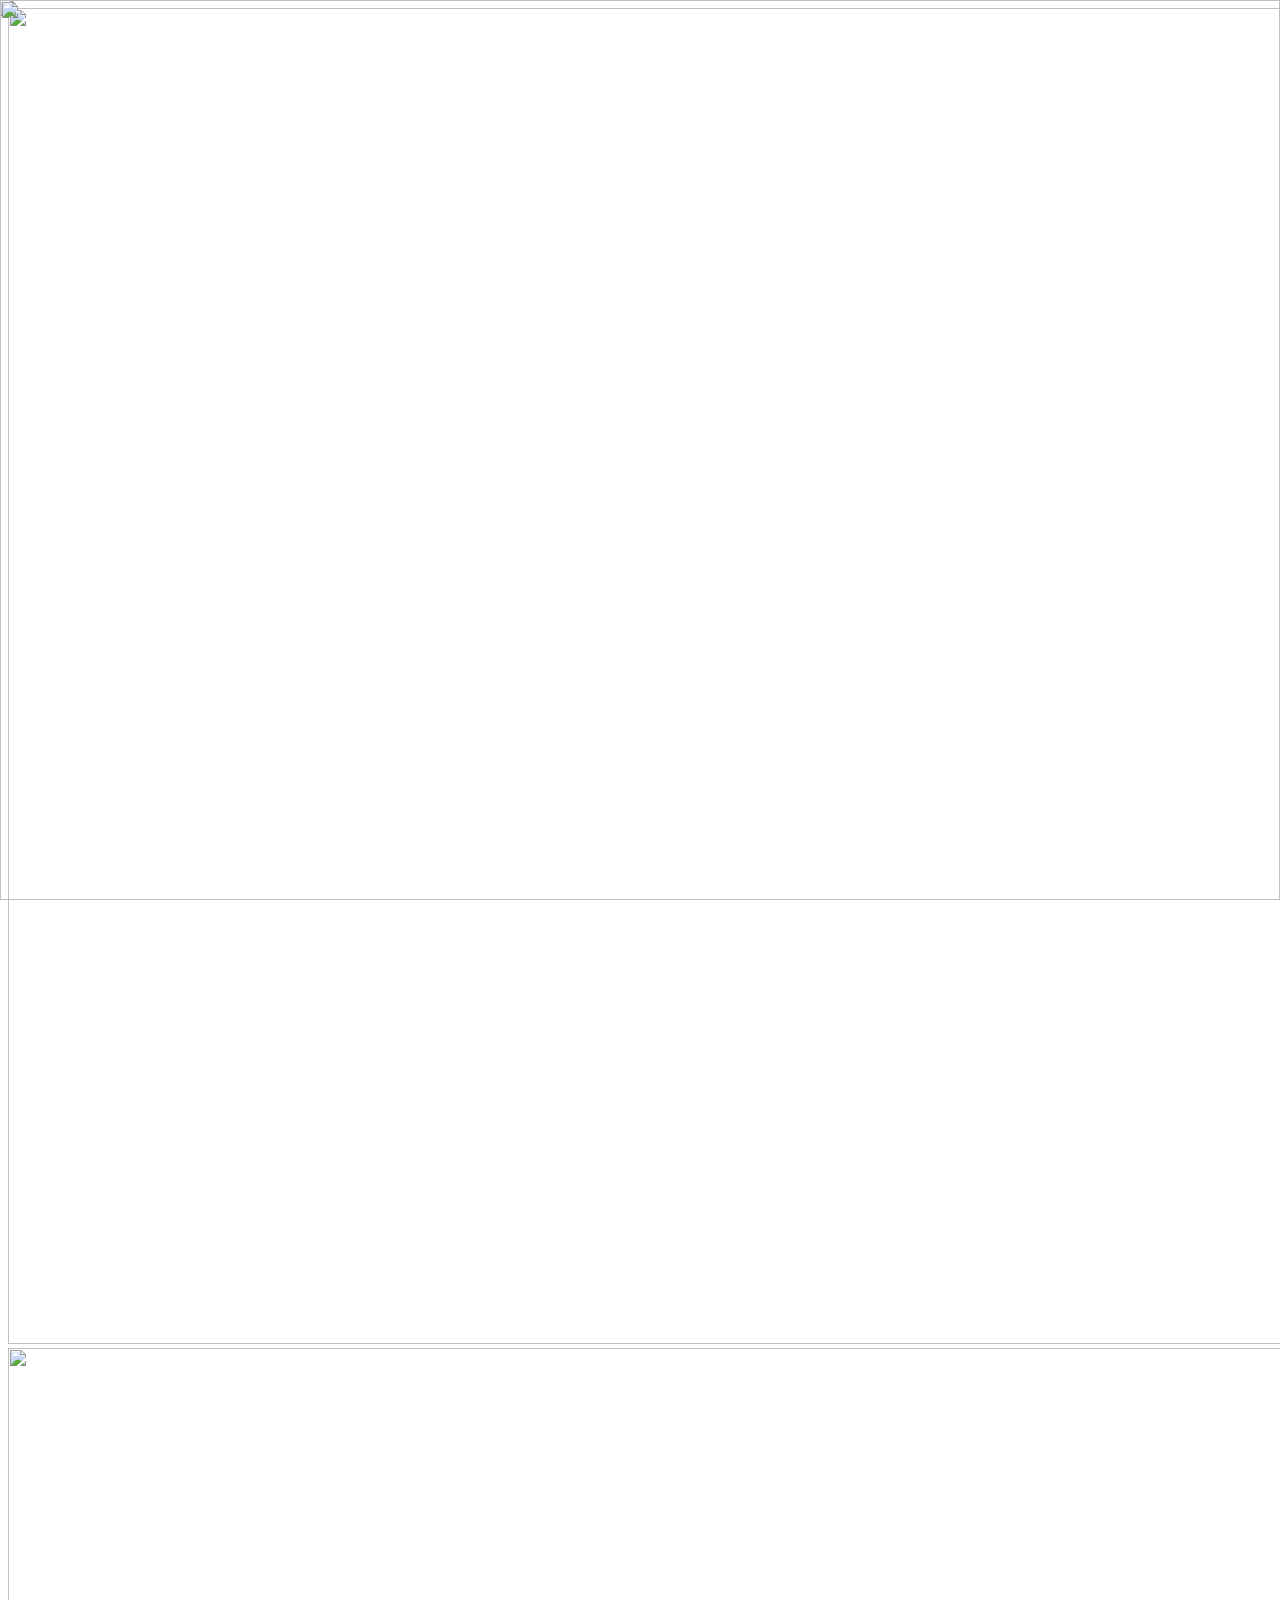
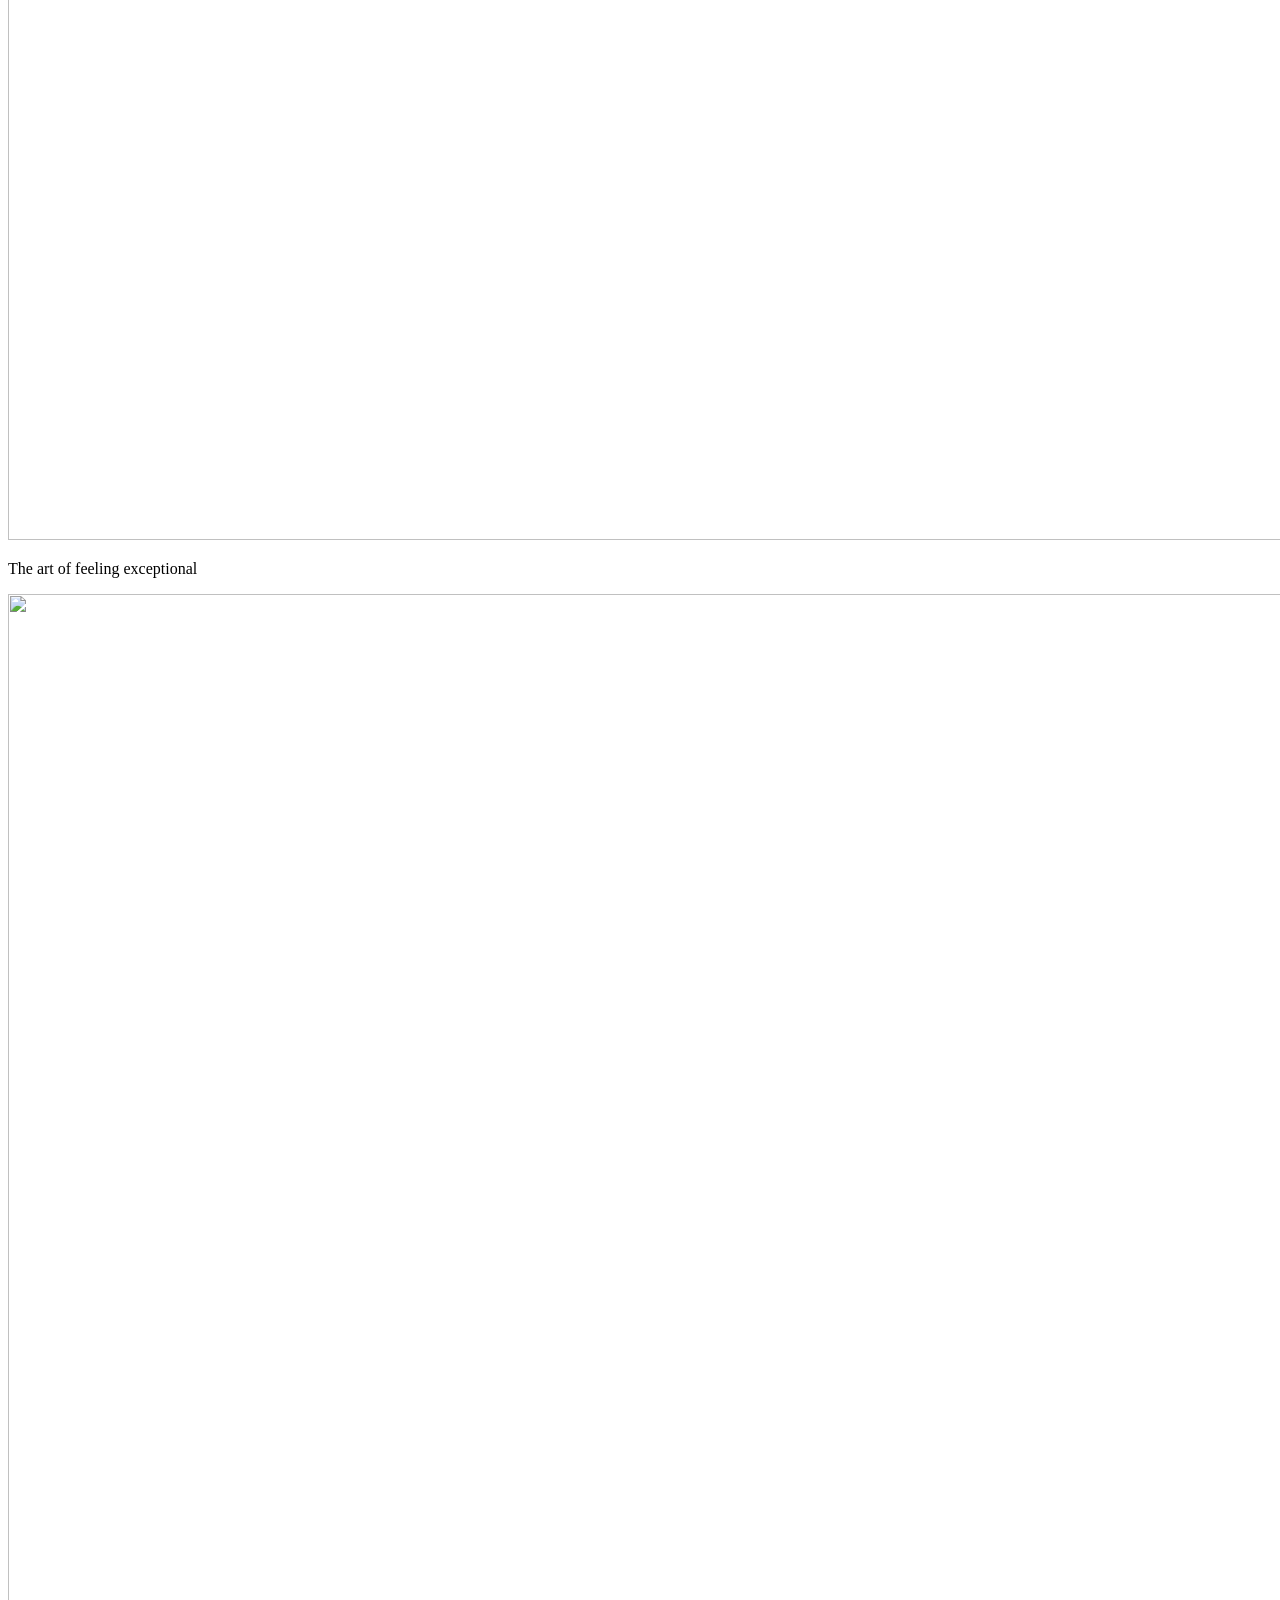
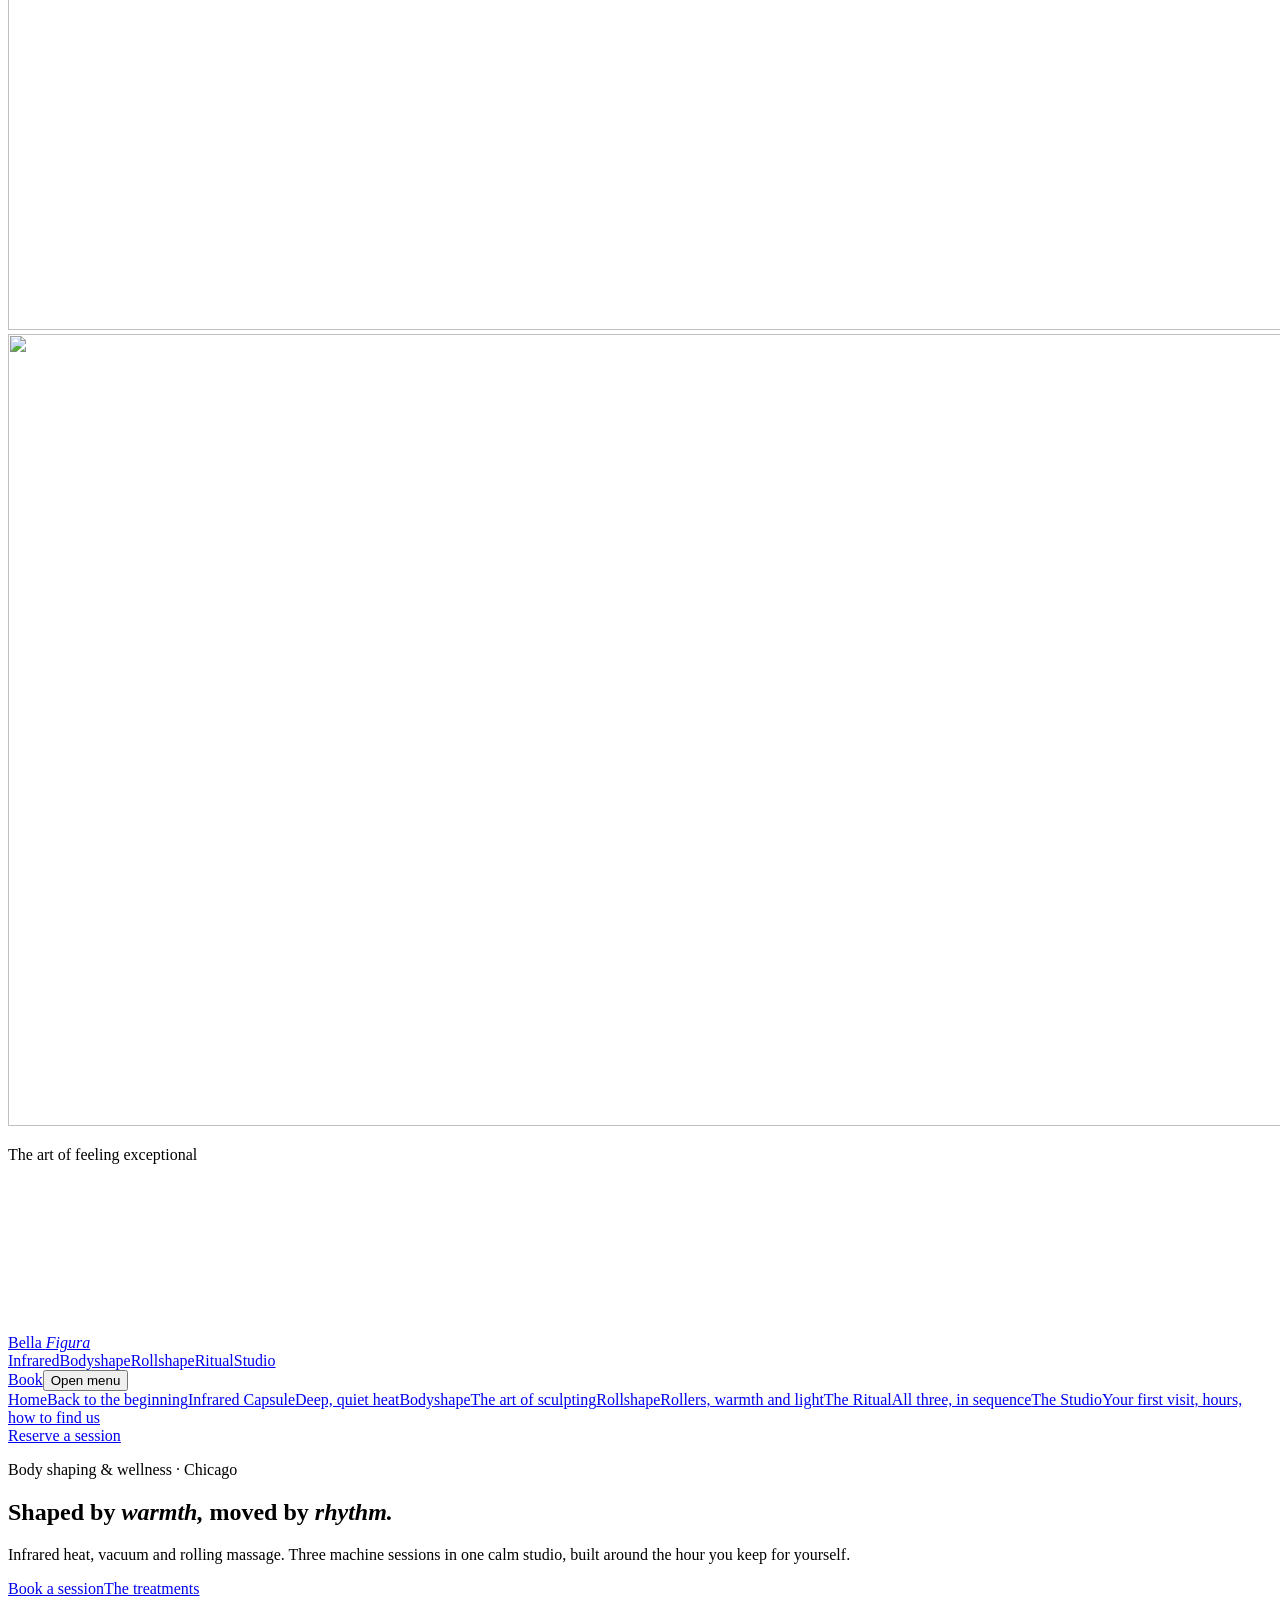
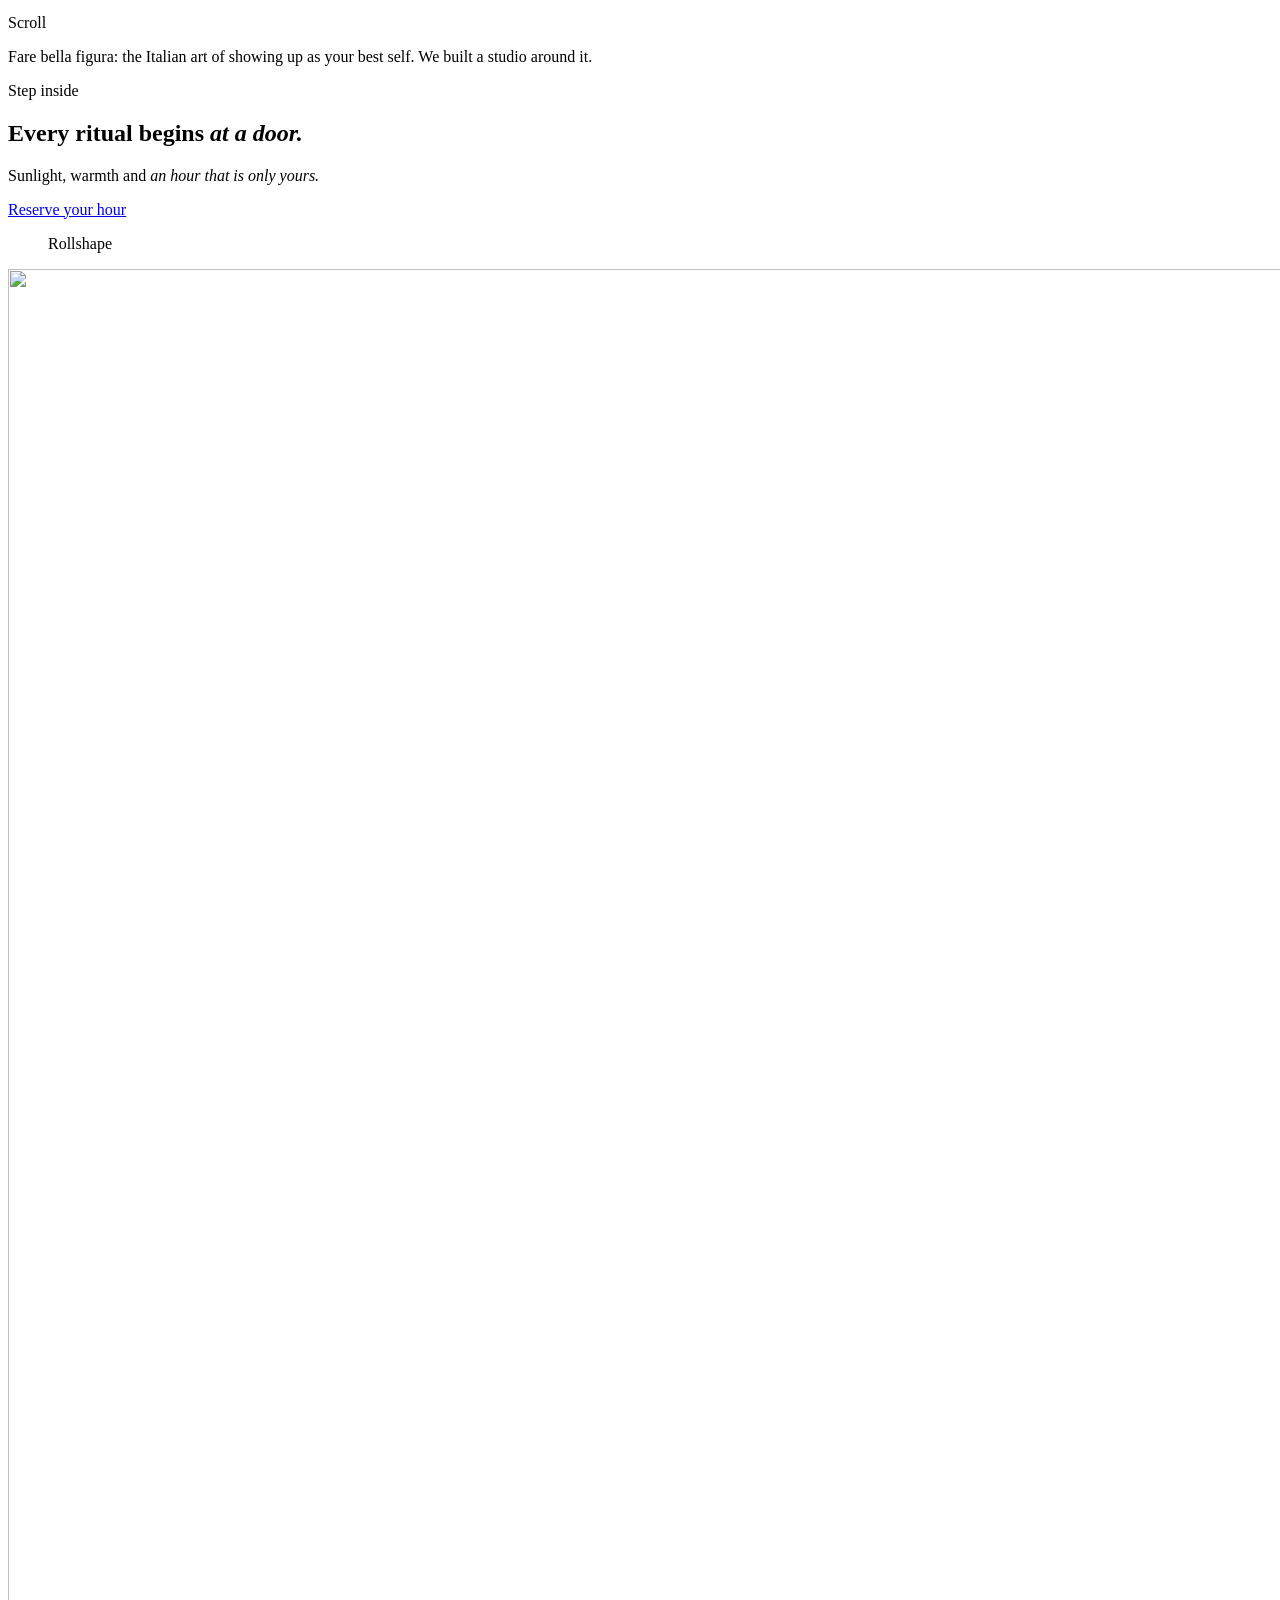
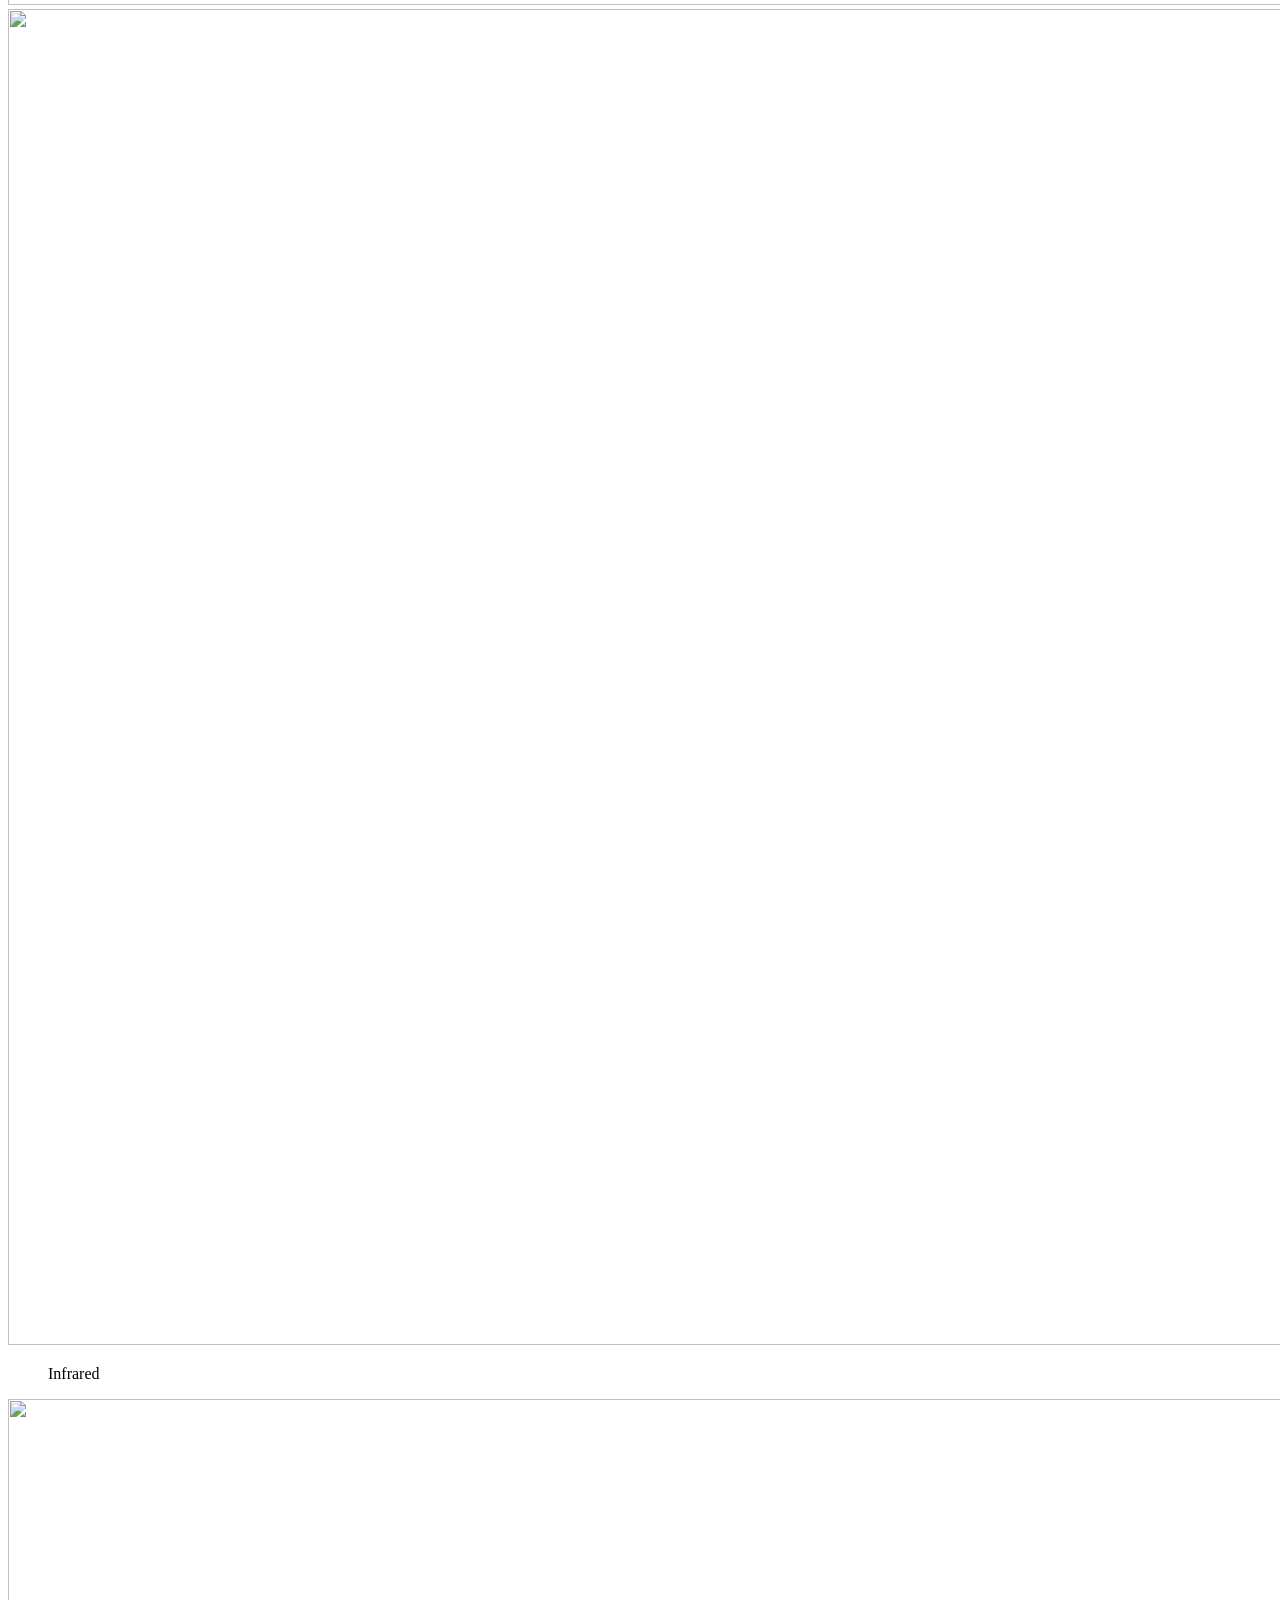
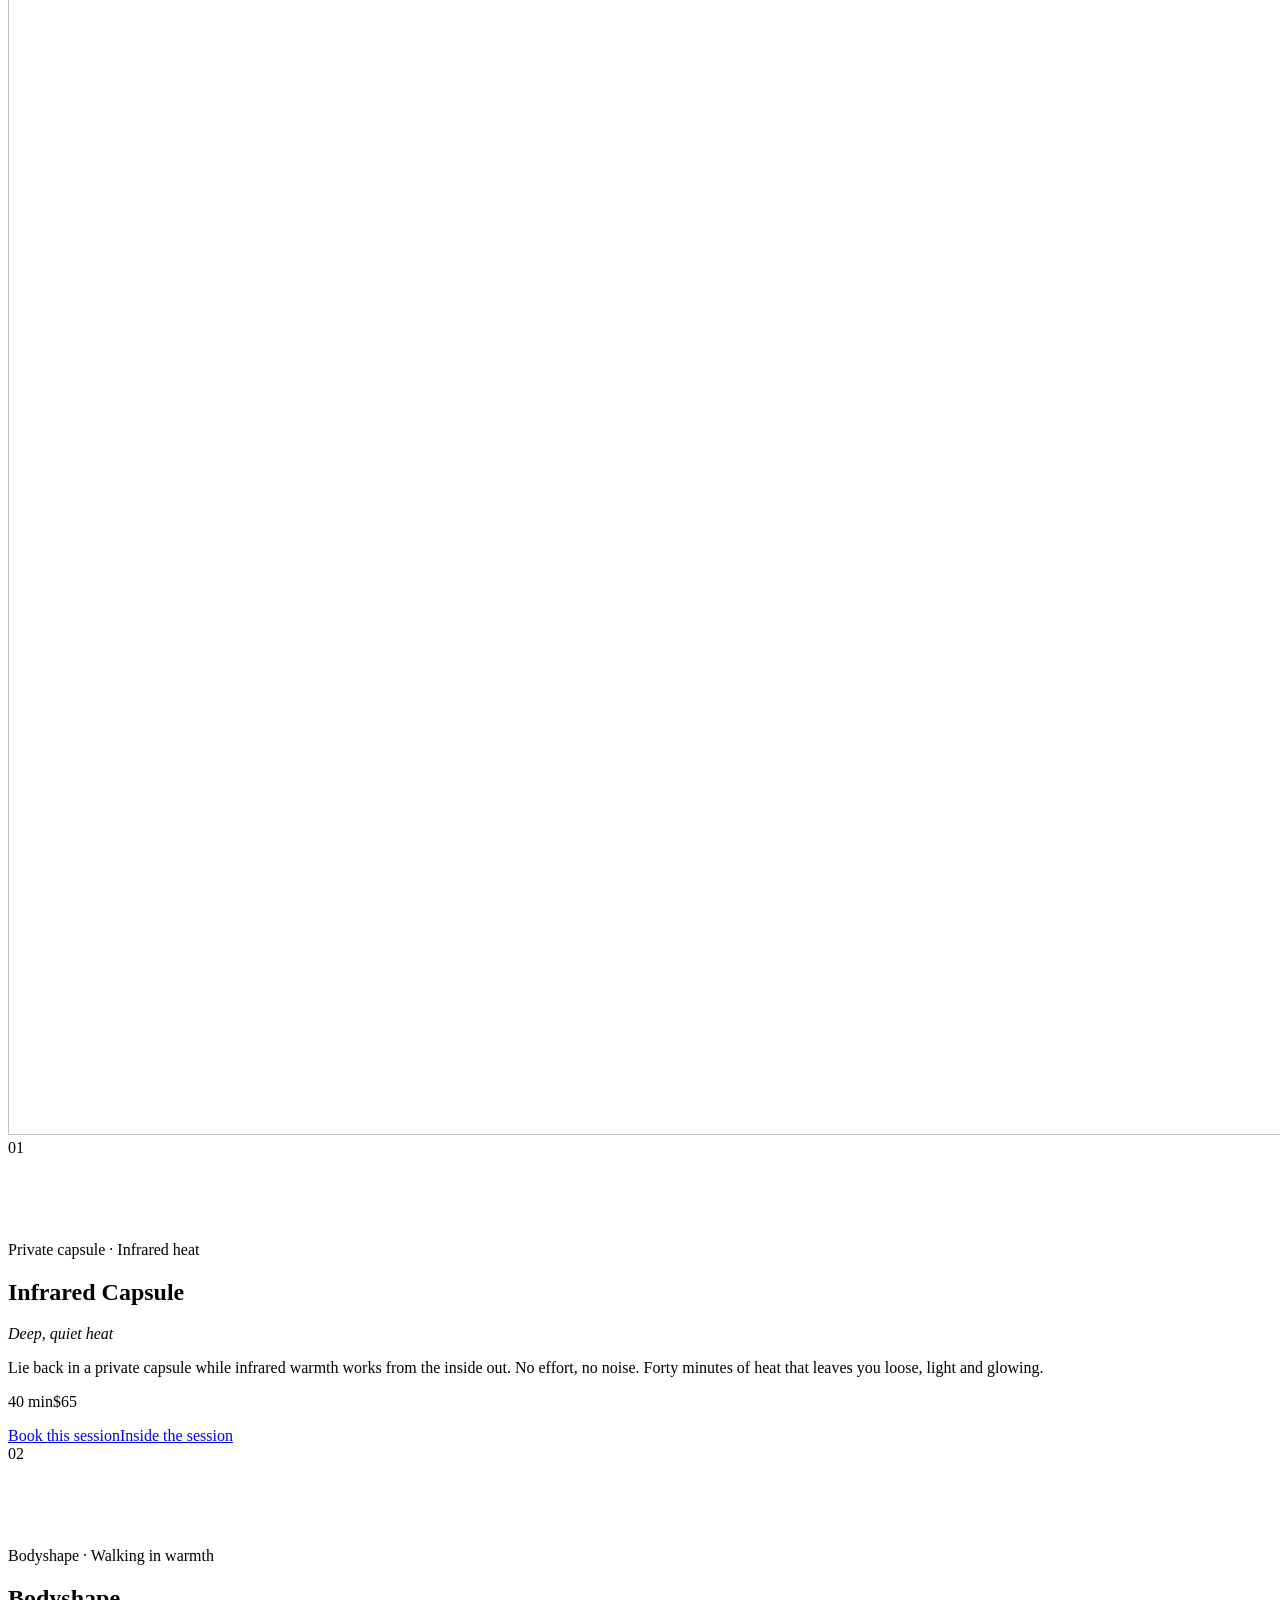
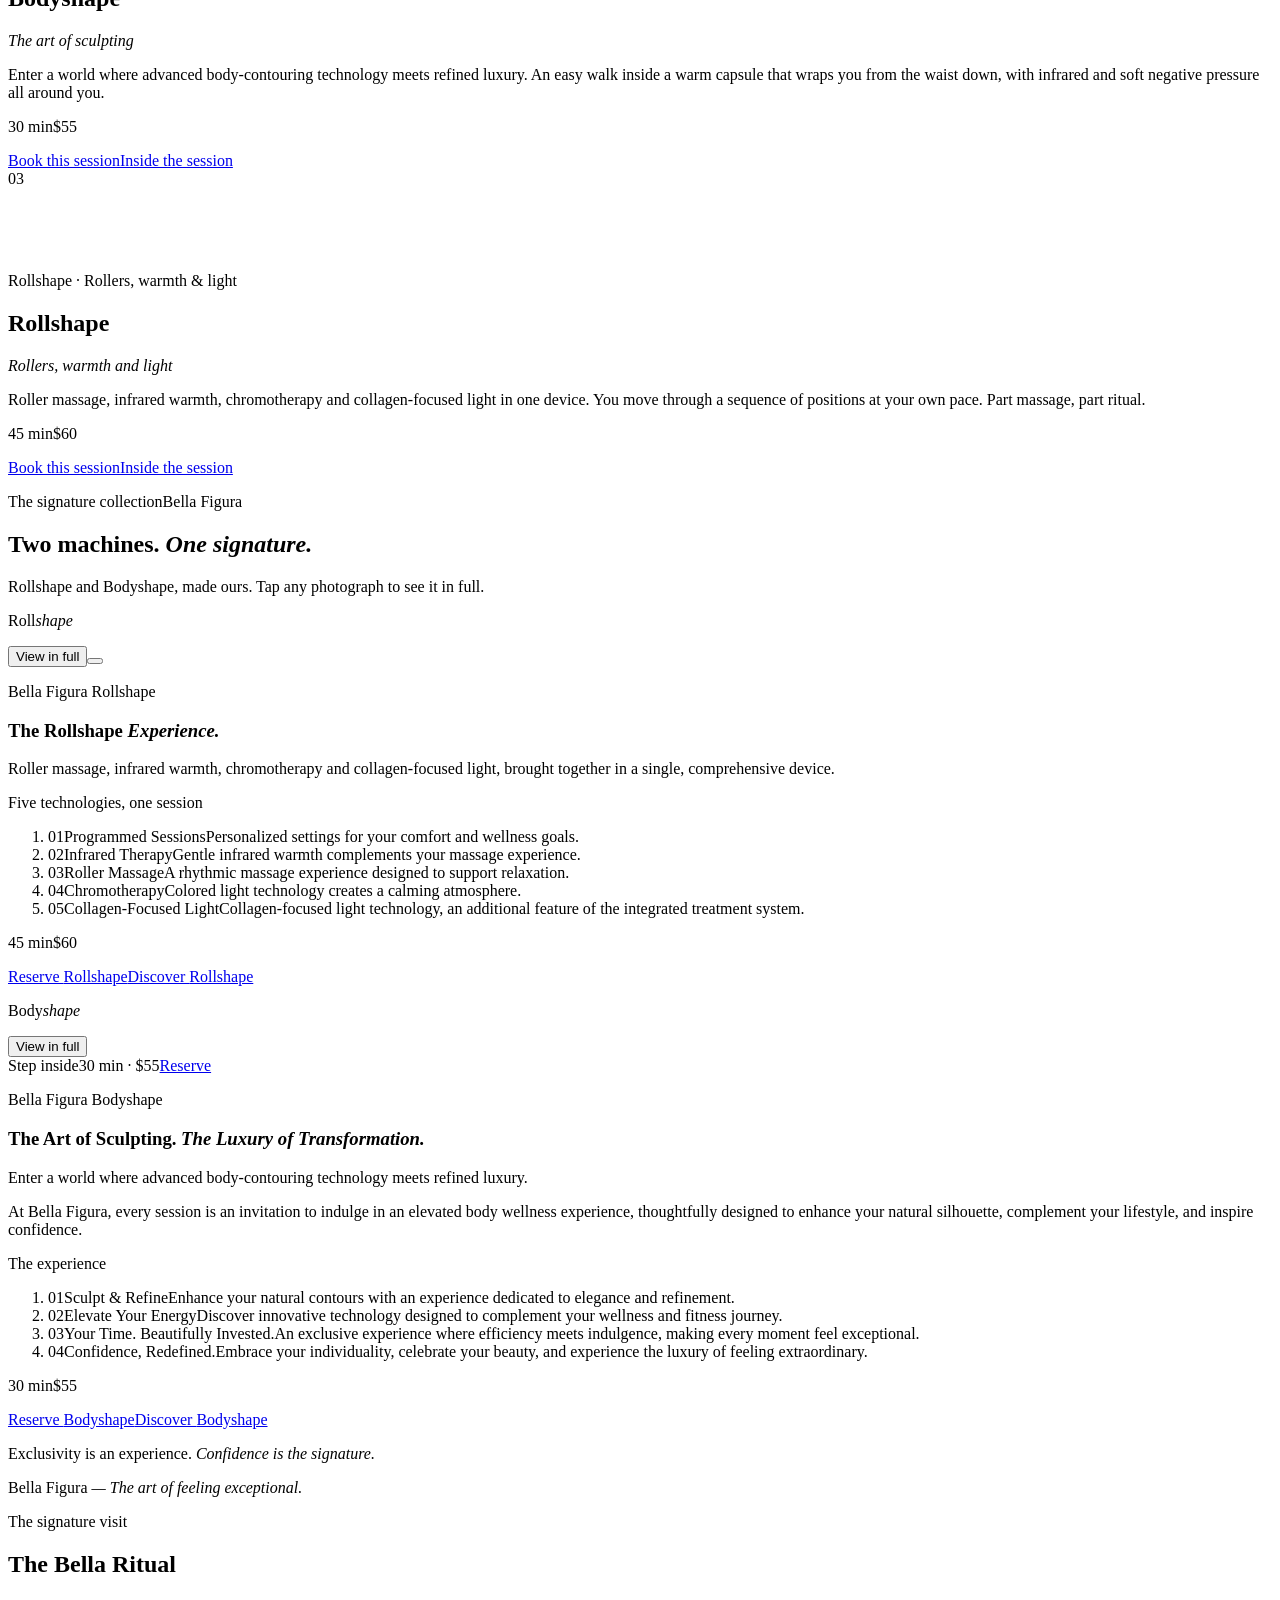
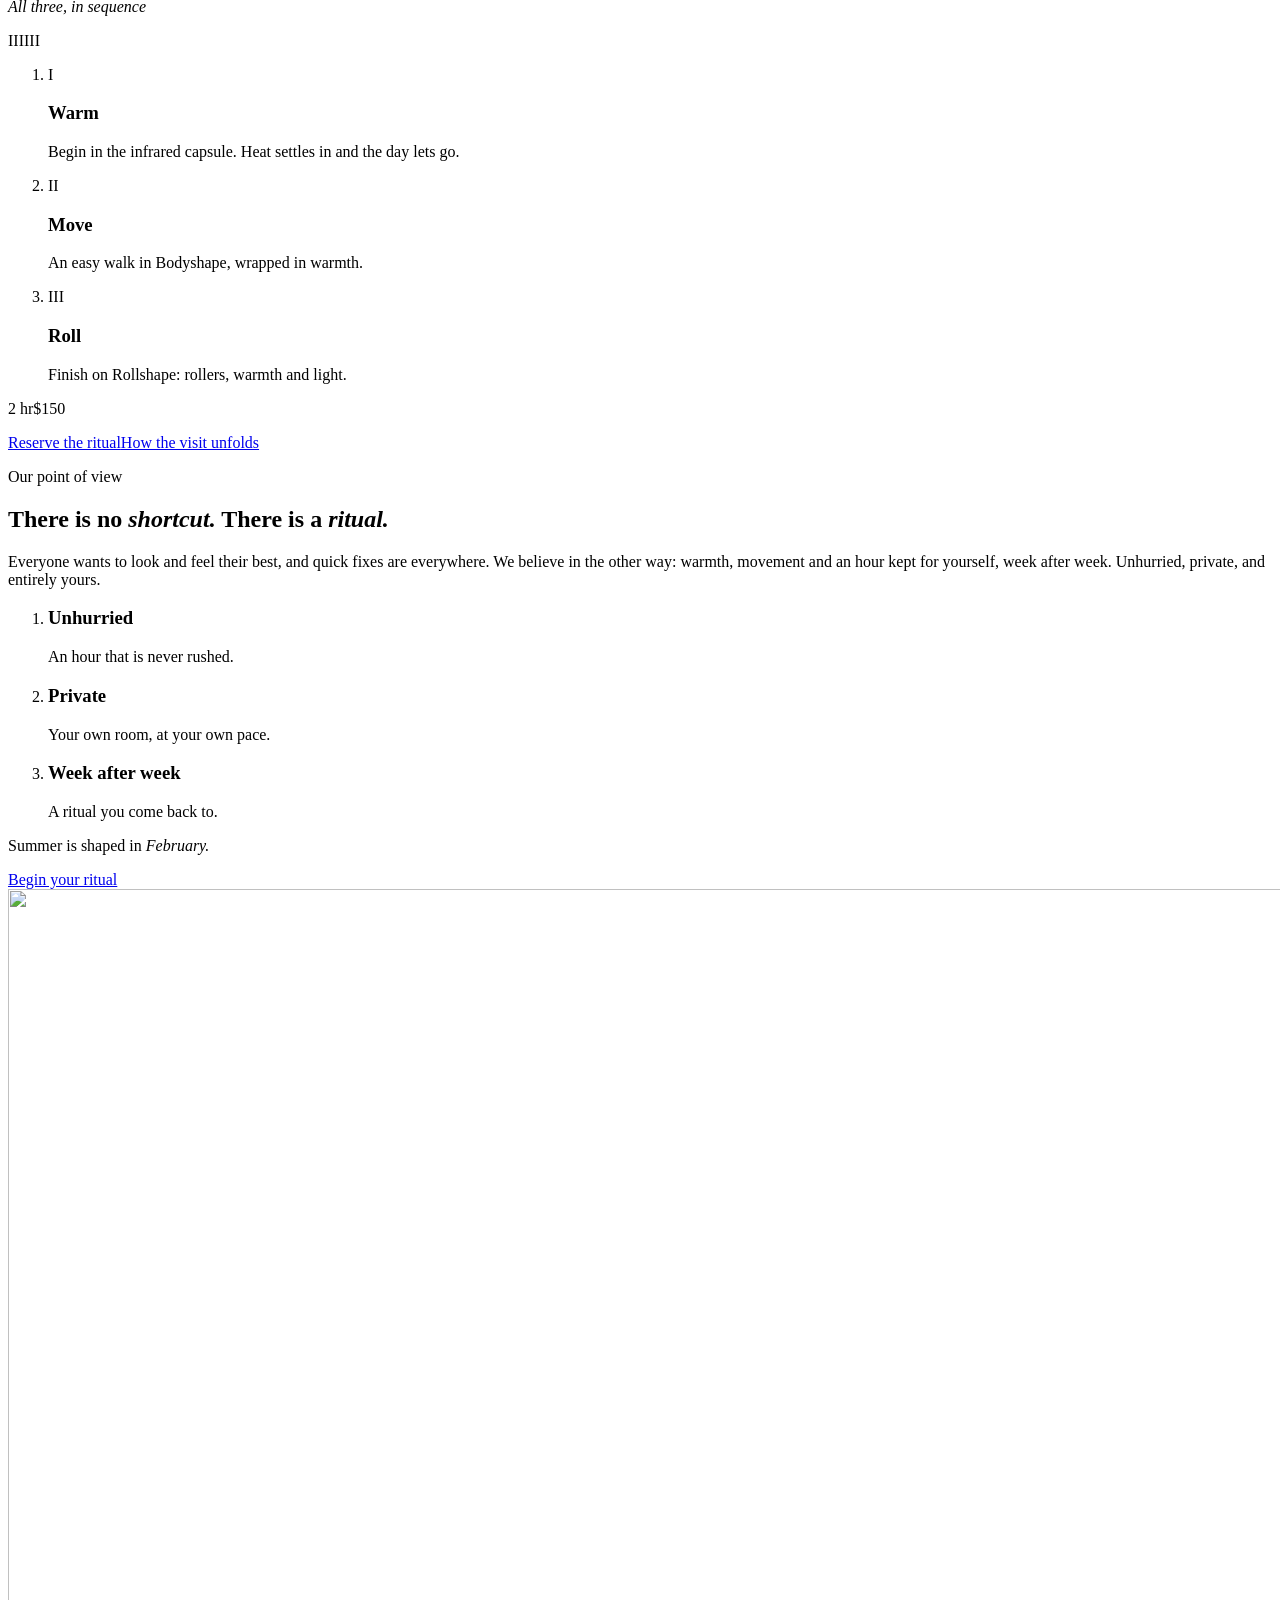
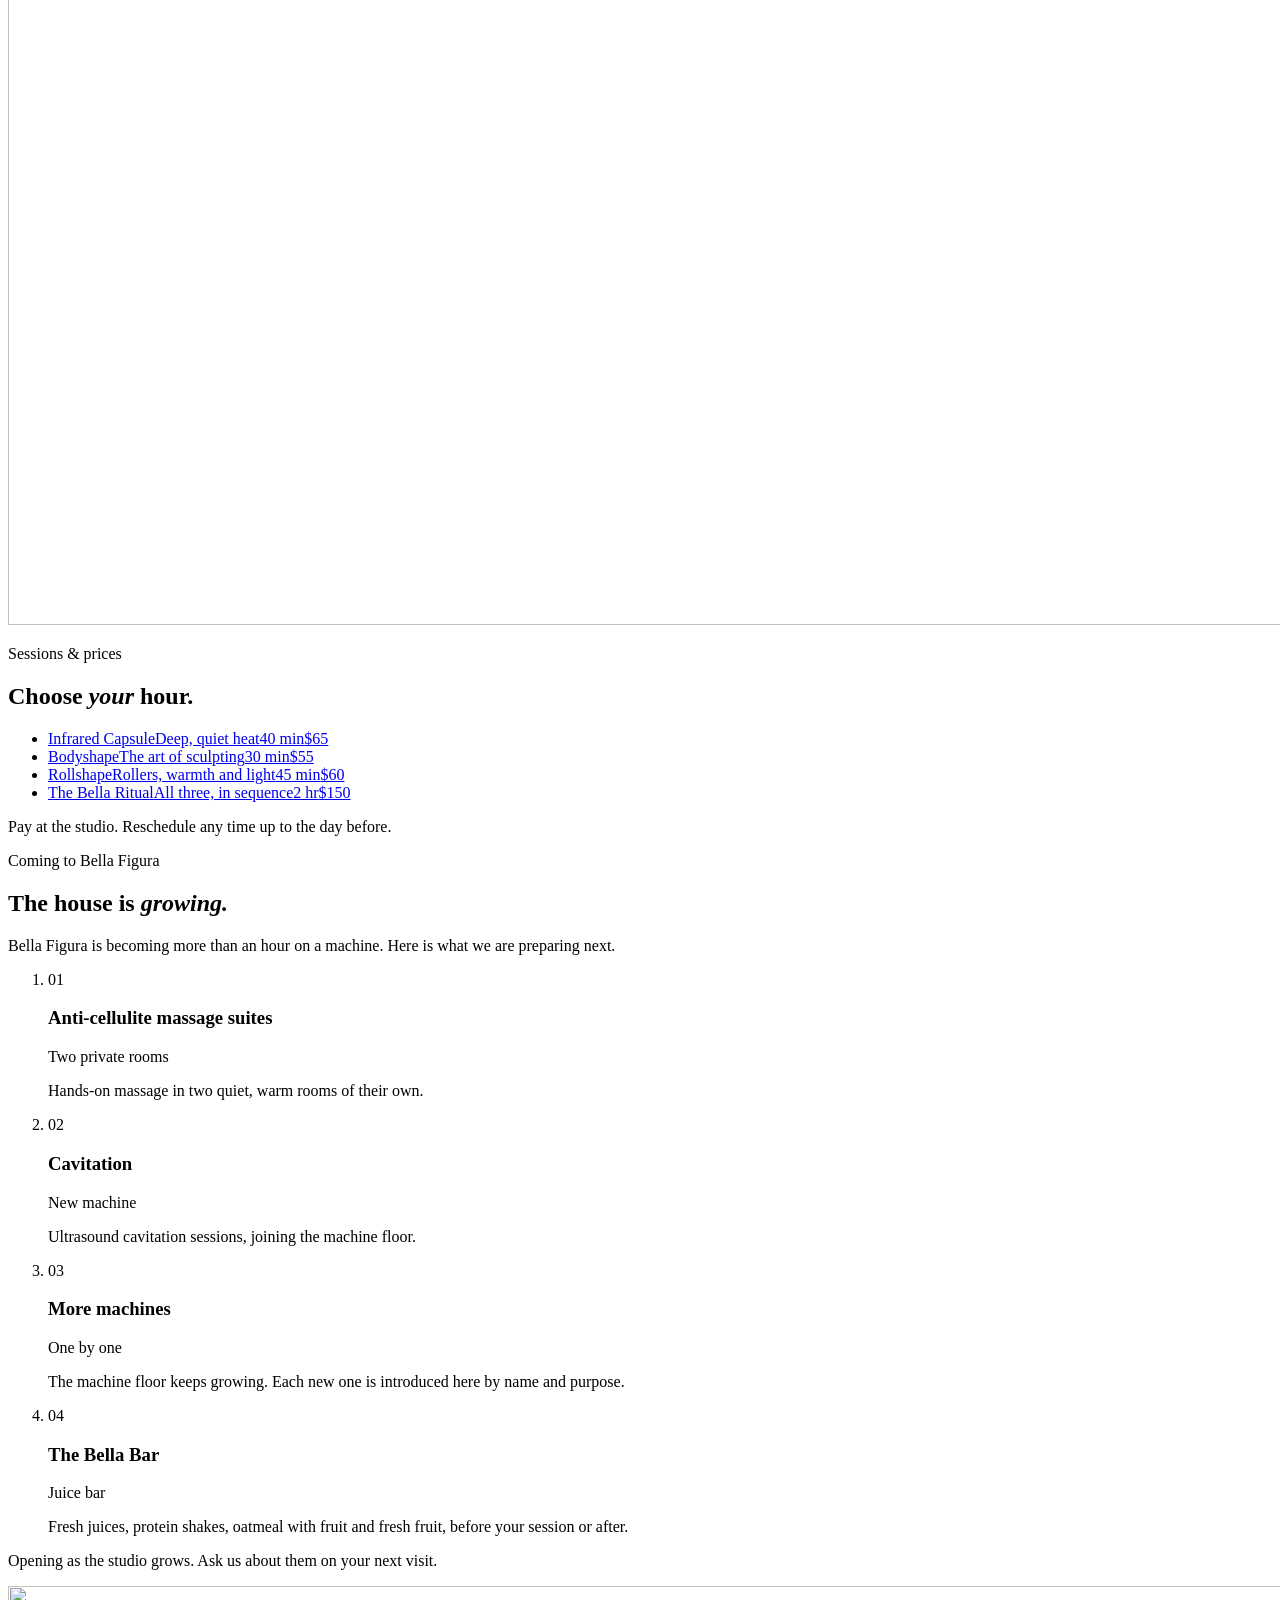
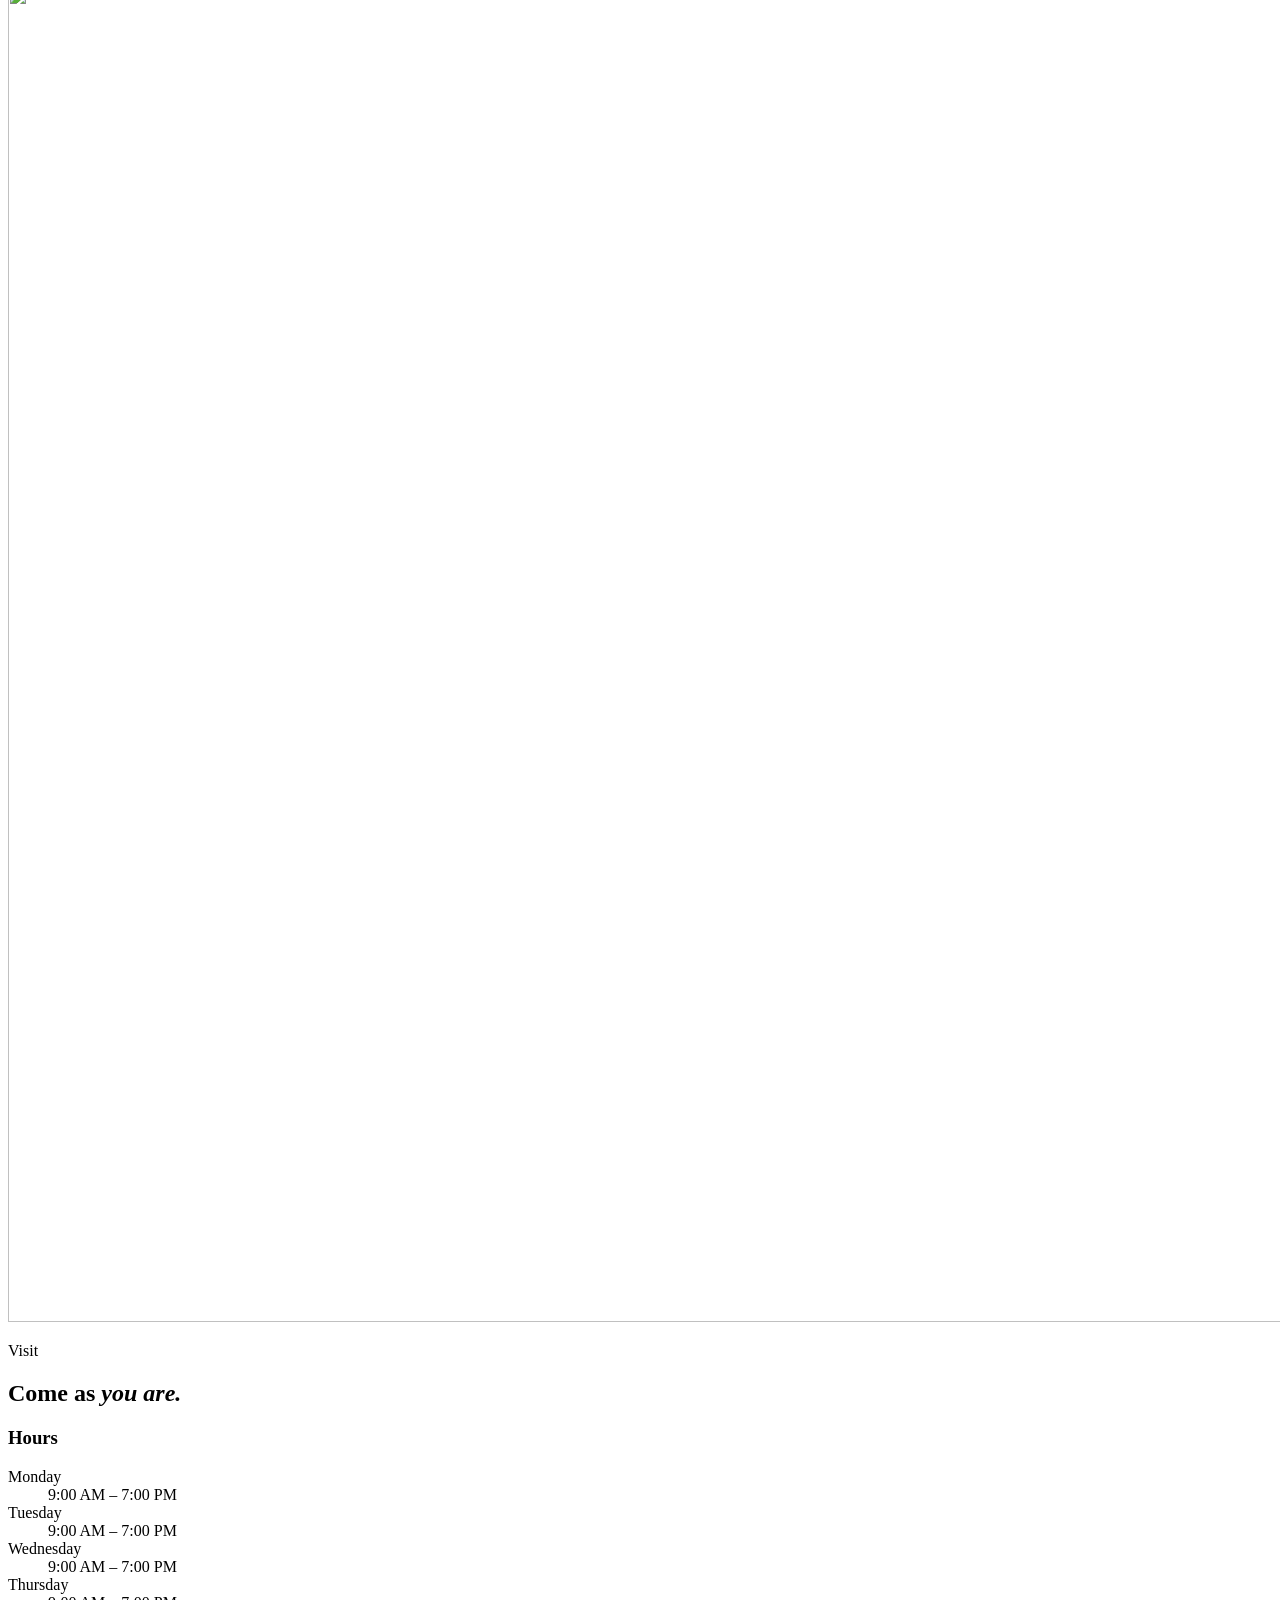
==== commit 5046c21b: "fix: monogram back on the doors in place of the red plaque, a small door on every machine The owner " ====
--- a/index.html
+++ b/index.html
@@ -1 +1 @@
-<!DOCTYPE html><html lang="en" class="N16PUG_variable XR_xfa_variable"><head><meta charSet="utf-8"/><meta name="viewport" content="width=device-width, initial-scale=1, viewport-fit=cover, interactive-widget=resizes-content"/><link rel="preload" href="/bella-figura-next-preview/_next/static/media/4cf231d25563e07b-s.p.2874ccu1_u7jf.woff2" as="font" crossorigin="" type="font/woff2"/><link rel="preload" href="/bella-figura-next-preview/_next/static/media/d90dd95b053d9495-s.p.3r2y_bth_sjsm.woff2" as="font" crossorigin="" type="font/woff2"/><link rel="preload" href="/bella-figura-next-preview/_next/static/media/dcfedef55b10026d-s.p.40m0sdlh8l0dz.woff2" as="font" crossorigin="" type="font/woff2"/><link rel="preload" as="image" href="/bella-figura-next-preview/brand/monogram.svg" fetchPriority="high"/><link rel="preload" as="image" href="/bella-figura-next-preview/brand/wordmark.svg" fetchPriority="high"/><link rel="stylesheet" href="/bella-figura-next-preview/_next/static/chunks/1euv6ev0hmno2.css" data-precedence="next"/><link rel="stylesheet" href="/bella-figura-next-preview/_next/static/chunks/2lhhlwdwqe0ev.css" data-precedence="next"/><link rel="stylesheet" href="/bella-figura-next-preview/_next/static/chunks/3z35ofqrqu38k.css" data-precedence="next"/><link rel="stylesheet" href="/bella-figura-next-preview/_next/static/chunks/18r-p1rol8v6b.css" data-precedence="next"/><link rel="stylesheet" href="/bella-figura-next-preview/_next/static/chunks/43yx8aj4kubt9.css" data-precedence="next"/><link rel="preload" as="script" fetchPriority="low" href="/bella-figura-next-preview/_next/static/chunks/3be5ypa669k_3.js"/><script src="/bella-figura-next-preview/_next/static/chunks/2rv5jvl35qh22.js" async=""></script><script src="/bella-figura-next-preview/_next/static/chunks/092r-mewpaf3q.js" async=""></script><script src="/bella-figura-next-preview/_next/static/chunks/0brxpg74v-rv3.js" async=""></script><script src="/bella-figura-next-preview/_next/static/chunks/turbopack-1af6jgevs8sx-.js" async=""></script><script src="/bella-figura-next-preview/_next/static/chunks/3qfy96eoyh-ek.js" async=""></script><script src="/bella-figura-next-preview/_next/static/chunks/03w2-nk_yptw7.js" async=""></script><script src="/bella-figura-next-preview/_next/static/chunks/1835h6-hb6gk1.js" async=""></script><script src="/bella-figura-next-preview/_next/static/chunks/0hth9j707sa70.js" async=""></script><script src="/bella-figura-next-preview/_next/static/chunks/0mr1kbjq2g2b2.js" async=""></script><meta name="theme-color" content="#f7efe2"/><title>Bella Figura · Body shaping &amp; wellness, Chicago</title><meta name="description" content="Infrared capsule, vacuum and roller massage sessions in the Chicago area. Book your hour at Bella Figura."/><meta name="next-size-adjust" content=""/><script src="/bella-figura-next-preview/_next/static/chunks/0cz1d0mv5g_q7.js" noModule=""></script></head><body><div hidden=""><!--$--><!--/$--></div><script>try{if(sessionStorage.getItem('bf-intro-seen'))document.documentElement.setAttribute('data-intro-seen','')}catch(e){}</script><div class="intro" data-state="playing" aria-hidden="true"><div class="intro__sun"></div><div class="intro__leaf intro__leaf--left"><div class="intro__face"><div class="intro__light"></div><div class="intro__frame"></div><div class="intro__mark"><div class="intro__monogram"><img src="/bella-figura-next-preview/brand/monogram.svg" alt="" width="1336" height="1336" fetchPriority="high"/><span class="intro__sheen"><span class="intro__sheen-band"></span></span></div><img src="/bella-figura-next-preview/brand/wordmark.svg" alt="" width="3620" height="792" class="intro__wordmark" fetchPriority="high"/><p class="intro__line caps">The art of feeling exceptional</p><span class="intro__progress"></span></div></div></div><div class="intro__leaf intro__leaf--right"><div class="intro__face"><div class="intro__light"></div><div class="intro__frame"></div><div class="intro__mark"><div class="intro__monogram"><img src="/bella-figura-next-preview/brand/monogram.svg" alt="" width="1336" height="1336" fetchPriority="high"/><span class="intro__sheen"><span class="intro__sheen-band"></span></span></div><img src="/bella-figura-next-preview/brand/wordmark.svg" alt="" width="3620" height="792" class="intro__wordmark" fetchPriority="high"/><p class="intro__line caps">The art of feeling exceptional</p><span class="intro__progress"></span></div></div></div><div class="intro__seam"></div></div><canvas class="living-form" aria-hidden="true"></canvas><div class="site"><header class="site-header" data-menu="closed"><a class="wordmark" aria-label="Bella Figura, home" href="/bella-figura-next-preview/">Bella <em>Figura</em></a><nav aria-label="Main navigation" class="site-header__nav"><a class="site-header__link caps" href="/bella-figura-next-preview/treatments/infrared-capsule/">Infrared</a><a class="site-header__link caps" href="/bella-figura-next-preview/treatments/bodyshape/">Bodyshape</a><a class="site-header__link caps" href="/bella-figura-next-preview/treatments/rollshape/">Rollshape</a><a class="site-header__link caps" href="/bella-figura-next-preview/ritual/">Ritual</a><a class="site-header__link caps" href="/bella-figura-next-preview/studio/">Studio</a></nav><div class="site-header__actions"><a class="button button--small" href="/bella-figura-next-preview/book/">Book</a><button type="button" class="menu-toggle" aria-expanded="false" aria-controls="site-menu"><span class="visually-hidden">Open menu</span><span class="menu-toggle__bars" aria-hidden="true"></span></button></div></header><div id="site-menu" class="site-menu" data-open="false" inert="" data-lenis-prevent="true"><nav aria-label="Menu" class="site-menu__nav"><a class="site-menu__link" style="--i:0" aria-current="page" href="/bella-figura-next-preview/"><span class="site-menu__title display">Home</span><span class="site-menu__note">Back to the beginning</span></a><a class="site-menu__link" style="--i:1" href="/bella-figura-next-preview/treatments/infrared-capsule/"><span class="site-menu__title display">Infrared Capsule</span><span class="site-menu__note">Deep, quiet heat</span></a><a class="site-menu__link" style="--i:2" href="/bella-figura-next-preview/treatments/bodyshape/"><span class="site-menu__title display">Bodyshape</span><span class="site-menu__note">The art of sculpting</span></a><a class="site-menu__link" style="--i:3" href="/bella-figura-next-preview/treatments/rollshape/"><span class="site-menu__title display">Rollshape</span><span class="site-menu__note">Rollers, warmth and light</span></a><a class="site-menu__link" style="--i:4" href="/bella-figura-next-preview/ritual/"><span class="site-menu__title display">The Ritual</span><span class="site-menu__note">All three, in sequence</span></a><a class="site-menu__link" style="--i:5" href="/bella-figura-next-preview/studio/"><span class="site-menu__title display">The Studio</span><span class="site-menu__note">Your first visit, hours, how to find us</span></a></nav><a class="button button--light button--large site-menu__book" href="/bella-figura-next-preview/book/">Reserve a session</a></div><main><section id="top" class="hero" data-form="hero" aria-labelledby="hero-heading"><div class="hero__anchor" data-form-anchor="true" aria-hidden="true"></div><div class="hero__copy"><p class="hero__eyebrow caps">Body shaping &amp; wellness · Chicago</p><h1 id="hero-heading" class="hero__title display"><span class="word" style="--i:0"><span>Shaped</span> </span><span class="word" style="--i:1"><span>by</span> </span><span class="word" style="--i:2"><em>warmth,</em> </span><span class="word" style="--i:3"><span>moved</span> </span><span class="word" style="--i:4"><span>by</span> </span><span class="word" style="--i:5"><em>rhythm.</em> </span></h1><div class="hero__foot"><p class="hero__body">Infrared heat, vacuum and rolling massage. Three machine sessions in one calm studio, built around the hour you keep for yourself.</p><div class="hero__actions"><a class="button" href="/bella-figura-next-preview/book/">Book a session</a><a href="#treatments" class="link-arrow">The treatments</a></div></div></div><p class="hero__scroll caps" aria-hidden="true">Scroll</p></section><section class="manifesto" data-form="manifesto" aria-label="Our idea"><div class="form-anchor form-anchor--right" data-form-anchor="true" aria-hidden="true"></div><p class="manifesto__text display" data-scroll-lit="true" style="--n:19"><span class="word" style="--i:0">Fare<!-- --> </span><span class="word" style="--i:1">bella<!-- --> </span><span class="word" style="--i:2">figura:<!-- --> </span><span class="word" style="--i:3">the<!-- --> </span><span class="word" style="--i:4">Italian<!-- --> </span><span class="word" style="--i:5">art<!-- --> </span><span class="word" style="--i:6">of<!-- --> </span><span class="word" style="--i:7">showing<!-- --> </span><span class="word" style="--i:8">up<!-- --> </span><span class="word" style="--i:9">as<!-- --> </span><span class="word" style="--i:10">your<!-- --> </span><span class="word" style="--i:11">best<!-- --> </span><span class="word" style="--i:12">self.<!-- --> </span><span class="word" style="--i:13">We<!-- --> </span><span class="word" style="--i:14">built<!-- --> </span><span class="word" style="--i:15">a<!-- --> </span><span class="word" style="--i:16">studio<!-- --> </span><span class="word" style="--i:17">around<!-- --> </span><span class="word" style="--i:18">it.<!-- --> </span></p></section><section class="gateway" data-mode="scrub" data-form="gone" aria-labelledby="gateway-heading"><div class="gateway__stage"><div class="gateway__copy"><div class="gateway__heading"><p class="caps gateway__kicker">Step inside</p><h2 id="gateway-heading" class="gateway__title display"><span class="word" style="--i:0"><span>Every</span> </span><span class="word" style="--i:1"><span>ritual</span> </span><span class="word" style="--i:2"><span>begins</span> </span><span class="word" style="--i:3"><em>at</em> </span><span class="word" style="--i:4"><em>a</em> </span><span class="word" style="--i:5"><em>door.</em> </span></h2></div><div class="gateway__caption"><p class="gateway__caption-text display"><span class="word" style="--i:0"><span>Sunlight,</span> </span><span class="word" style="--i:1"><span>warmth</span> </span><span class="word" style="--i:2"><span>and</span> </span><span class="word" style="--i:3"><em>an</em> </span><span class="word" style="--i:4"><em>hour</em> </span><span class="word" style="--i:5"><em>that</em> </span><span class="word" style="--i:6"><em>is</em> </span><span class="word" style="--i:7"><em>only</em> </span><span class="word" style="--i:8"><em>yours.</em> </span></p><a class="button" href="/bella-figura-next-preview/book/">Reserve your hour</a></div></div><div class="gateway__hall"><figure class="gateway__room gateway__room--left"><div class="gateway__arch"><img alt="A guest smiling over the Rollshape rollers" loading="lazy" decoding="async" data-nimg="fill" style="position:absolute;height:100%;width:100%;left:0;top:0;right:0;bottom:0;color:transparent" src="/bella-figura-next-preview/images/rollshape-front.jpg"/></div><figcaption class="caps">Rollshape</figcaption></figure><div class="gateway__door"><div class="gateway__behind"><img alt="A guest in the studio, the afternoon sun through the tall window behind her" loading="lazy" decoding="async" data-nimg="fill" style="position:absolute;height:100%;width:100%;left:0;top:0;right:0;bottom:0;color:transparent" src="/bella-figura-next-preview/images/gateway-sun.jpg"/></div><span class="gateway__sun" aria-hidden="true"></span><div class="gateway__leaf gateway__leaf--left" aria-hidden="true"><span class="gateway__panel gateway__panel--high"></span><span class="gateway__panel gateway__panel--low"></span><span class="gateway__handle"></span><span class="gateway__plaque"><span class="gateway__plaque-mark"></span><span class="gateway__plaque-caps">Bella</span><span class="gateway__plaque-script">Figura</span><span class="gateway__plaque-mark"></span></span></div><div class="gateway__leaf gateway__leaf--right" aria-hidden="true"><span class="gateway__panel gateway__panel--high"></span><span class="gateway__panel gateway__panel--low"></span><span class="gateway__handle"></span><span class="gateway__plaque"><span class="gateway__plaque-mark"></span><span class="gateway__plaque-caps">Bella</span><span class="gateway__plaque-script">Figura</span><span class="gateway__plaque-mark"></span></span></div><span class="gateway__seam" aria-hidden="true"></span></div><figure class="gateway__room gateway__room--right"><div class="gateway__arch"><img alt="The infrared capsule glowing red from inside" loading="lazy" decoding="async" data-nimg="fill" style="position:absolute;height:100%;width:100%;left:0;top:0;right:0;bottom:0;color:transparent" src="/bella-figura-next-preview/images/infrared-glow.jpg"/></div><figcaption class="caps">Infrared</figcaption></figure><span class="gateway__spill" aria-hidden="true"></span></div></div></section><div class="ornament" aria-hidden="true"><span class="ornament__rule"></span><img class="ornament__mark" src="/bella-figura-next-preview/brand/monogram.svg" alt="" width="1336" height="1336" loading="lazy"/><span class="ornament__rule"></span></div><div id="treatments"><section class="treatment " data-form="infrared" aria-labelledby="treatment-infrared-capsule"><div class="treatment__media" data-form-anchor="true"><span class="treatment__numeral display" aria-hidden="true" data-parallax="-0.14">01</span><figure class="blob-image treatment__photo"><svg class="blob-image__defs" width="0" height="0" aria-hidden="true" focusable="false"><defs><clipPath id="blob-_R_4lanqbtivb_" clipPathUnits="objectBoundingBox"><path d="M0.8489,0.7939C0.7722,0.8686 0.6096,0.8612 0.4904,0.8583C0.3712,0.8554 0.2068,0.8554 0.1336,0.7765C0.0604,0.6975 0.0184,0.4940 0.0511,0.3848C0.0838,0.2756 0.2256,0.1592 0.3299,0.1211C0.4342,0.0830 0.5735,0.1082 0.6770,0.1563C0.7805,0.2044 0.9222,0.3035 0.9508,0.4097C0.9795,0.5160 0.9256,0.7191 0.8489,0.7939Z"></path></clipPath></defs></svg><div class="blob-image__clip" style="clip-path:url(#blob-_R_4lanqbtivb_)"><img alt="The infrared capsule glowing red from inside" loading="lazy" decoding="async" data-nimg="fill" class="blob-image__img" style="position:absolute;height:100%;width:100%;left:0;top:0;right:0;bottom:0;color:transparent" src="/bella-figura-next-preview/images/infrared-glow.jpg"/></div></figure><div class="treatment__accent" data-parallax="0.1"><figure class="blob-image treatment__accent-photo"><svg class="blob-image__defs" width="0" height="0" aria-hidden="true" focusable="false"><defs><clipPath id="blob-_R_6lanqbtivb_" clipPathUnits="objectBoundingBox"><path d="M0.0314,0.4961C0.0236,0.3900 0.1314,0.2048 0.2233,0.1470C0.3153,0.0892 0.4672,0.1235 0.5831,0.1494C0.6990,0.1754 0.8648,0.2110 0.9187,0.3027C0.9725,0.3944 0.9605,0.5965 0.9062,0.6998C0.8519,0.8032 0.6987,0.9089 0.5928,0.9227C0.4868,0.9366 0.3638,0.8543 0.2703,0.7831C0.1767,0.7120 0.0392,0.6021 0.0314,0.4961Z"></path></clipPath></defs></svg><div class="blob-image__clip" style="clip-path:url(#blob-_R_6lanqbtivb_)"><img alt="The infrared capsule with its lid open" loading="lazy" decoding="async" data-nimg="fill" class="blob-image__img" style="position:absolute;height:100%;width:100%;left:0;top:0;right:0;bottom:0;color:transparent" src="/bella-figura-next-preview/images/infrared-open.jpg"/></div></figure></div></div><div class="treatment__copy"><div class="reveal " style="--reveal-delay:0s"><p class="treatment__note caps">Private capsule · Infrared heat</p></div><div class="reveal " style="--reveal-delay:0.08s"><h2 id="treatment-infrared-capsule" class="treatment__title display">Infrared Capsule</h2><p class="treatment__tagline display"><em>Deep, quiet heat</em></p></div><div class="reveal " style="--reveal-delay:0.16s"><p class="treatment__text">Lie back in a private capsule while infrared warmth works from the inside out. No effort, no noise. Forty minutes of heat that leaves you loose, light and glowing.</p></div><div class="reveal treatment__foot" style="--reveal-delay:0.24s"><p class="treatment__facts"><span>40 min</span><span>$65</span></p><a class="button" aria-label="Book Infrared Capsule" href="/bella-figura-next-preview/book/?session=svc-infrared">Book this session</a><a class="link-arrow" href="/bella-figura-next-preview/treatments/infrared-capsule/">Inside the session</a></div></div></section><section class="treatment treatment--flip" data-form="vacuum" aria-labelledby="treatment-bodyshape"><div class="treatment__media" data-form-anchor="true"><span class="treatment__numeral display" aria-hidden="true" data-parallax="-0.14">02</span><figure class="blob-image treatment__photo"><svg class="blob-image__defs" width="0" height="0" aria-hidden="true" focusable="false"><defs><clipPath id="blob-_R_4panqbtivb_" clipPathUnits="objectBoundingBox"><path d="M0.5746,0.9323C0.4619,0.9561 0.2789,0.9215 0.1928,0.8455C0.1067,0.7695 0.0415,0.5825 0.0580,0.4763C0.0745,0.3701 0.1964,0.2805 0.2918,0.2082C0.3873,0.1359 0.5271,0.0224 0.6306,0.0423C0.7342,0.0622 0.8735,0.2176 0.9132,0.3276C0.9529,0.4377 0.9253,0.6019 0.8689,0.7027C0.8125,0.8035 0.6873,0.9085 0.5746,0.9323Z"></path></clipPath></defs></svg><div class="blob-image__clip" style="clip-path:url(#blob-_R_4panqbtivb_)"><img alt="A woman walking on the Bodyshape machine, marked with the Bella Figura emblem" loading="lazy" decoding="async" data-nimg="fill" class="blob-image__img" style="position:absolute;height:100%;width:100%;left:0;top:0;right:0;bottom:0;color:transparent" src="/bella-figura-next-preview/images/bodyshape-runner.jpg"/></div></figure><div class="treatment__accent" data-parallax="0.1"><figure class="blob-image treatment__accent-photo"><svg class="blob-image__defs" width="0" height="0" aria-hidden="true" focusable="false"><defs><clipPath id="blob-_R_6panqbtivb_" clipPathUnits="objectBoundingBox"><path d="M0.1960,0.2395C0.2735,0.1568 0.3983,0.0950 0.5144,0.0899C0.6306,0.0847 0.8281,0.1223 0.8931,0.2086C0.9581,0.2948 0.9446,0.5009 0.9045,0.6074C0.8644,0.7139 0.7555,0.7978 0.6526,0.8476C0.5496,0.8973 0.3871,0.9495 0.2866,0.9059C0.1860,0.8624 0.0643,0.6974 0.0492,0.5863C0.0341,0.4752 0.1184,0.3223 0.1960,0.2395Z"></path></clipPath></defs></svg><div class="blob-image__clip" style="clip-path:url(#blob-_R_6panqbtivb_)"><img alt="Warm light through the window of the Bodyshape capsule" loading="lazy" decoding="async" data-nimg="fill" class="blob-image__img" style="position:absolute;height:100%;width:100%;left:0;top:0;right:0;bottom:0;color:transparent" src="/bella-figura-next-preview/images/vacuum-window.jpg"/></div></figure></div></div><div class="treatment__copy"><div class="reveal " style="--reveal-delay:0s"><p class="treatment__note caps">Bodyshape · Walking in warmth</p></div><div class="reveal " style="--reveal-delay:0.08s"><h2 id="treatment-bodyshape" class="treatment__title display">Bodyshape</h2><p class="treatment__tagline display"><em>The art of sculpting</em></p></div><div class="reveal " style="--reveal-delay:0.16s"><p class="treatment__text">Enter a world where advanced body-contouring technology meets refined luxury. An easy walk inside a warm capsule that wraps you from the waist down, with infrared and soft negative pressure all around you.</p></div><div class="reveal treatment__foot" style="--reveal-delay:0.24s"><p class="treatment__facts"><span>30 min</span><span>$55</span></p><a class="button" aria-label="Book Bodyshape" href="/bella-figura-next-preview/book/?session=svc-vacuum">Book this session</a><a class="link-arrow" href="/bella-figura-next-preview/treatments/bodyshape/">Inside the session</a></div></div></section><section class="treatment " data-form="roller" aria-labelledby="treatment-rollshape"><div class="treatment__media" data-form-anchor="true"><span class="treatment__numeral display" aria-hidden="true" data-parallax="-0.14">03</span><figure class="blob-image treatment__photo"><svg class="blob-image__defs" width="0" height="0" aria-hidden="true" focusable="false"><defs><clipPath id="blob-_R_4tanqbtivb_" clipPathUnits="objectBoundingBox"><path d="M0.2885,0.8617C0.1952,0.7970 0.1287,0.6656 0.1117,0.5563C0.0947,0.4470 0.1154,0.2948 0.1865,0.2059C0.2577,0.1169 0.4287,0.0121 0.5385,0.0224C0.6482,0.0327 0.7917,0.1692 0.8451,0.2676C0.8984,0.3659 0.8874,0.5000 0.8585,0.6128C0.8295,0.7256 0.7665,0.9028 0.6715,0.9443C0.5765,0.9858 0.3818,0.9264 0.2885,0.8617Z"></path></clipPath></defs></svg><div class="blob-image__clip" style="clip-path:url(#blob-_R_4tanqbtivb_)"><img alt="The Rollshape machine with its glowing infrared rollers" loading="lazy" decoding="async" data-nimg="fill" class="blob-image__img" style="position:absolute;height:100%;width:100%;left:0;top:0;right:0;bottom:0;color:transparent" src="/bella-figura-next-preview/images/rollshape-studio.jpg"/></div></figure><div class="treatment__accent" data-parallax="0.1"><figure class="blob-image treatment__accent-photo"><svg class="blob-image__defs" width="0" height="0" aria-hidden="true" focusable="false"><defs><clipPath id="blob-_R_6tanqbtivb_" clipPathUnits="objectBoundingBox"><path d="M0.4193,0.0077C0.5241,-0.0106 0.6966,0.1070 0.7774,0.1932C0.8582,0.2795 0.9110,0.4179 0.9041,0.5251C0.8971,0.6323 0.8269,0.7606 0.7359,0.8366C0.6449,0.9127 0.4579,1.0129 0.3582,0.9814C0.2585,0.9498 0.1726,0.7606 0.1377,0.6476C0.1028,0.5345 0.1018,0.4098 0.1487,0.3031C0.1957,0.1965 0.3146,0.0260 0.4193,0.0077Z"></path></clipPath></defs></svg><div class="blob-image__clip" style="clip-path:url(#blob-_R_6tanqbtivb_)"><img alt="A guest leaning on Rollshape between sessions, the rollers glowing beside her" loading="lazy" decoding="async" data-nimg="fill" class="blob-image__img" style="position:absolute;height:100%;width:100%;left:0;top:0;right:0;bottom:0;color:transparent" src="/bella-figura-next-preview/images/rollshape-lean.jpg"/></div></figure></div></div><div class="treatment__copy"><div class="reveal " style="--reveal-delay:0s"><p class="treatment__note caps">Rollshape · Rollers, warmth &amp; light</p></div><div class="reveal " style="--reveal-delay:0.08s"><h2 id="treatment-rollshape" class="treatment__title display">Rollshape</h2><p class="treatment__tagline display"><em>Rollers, warmth and light</em></p></div><div class="reveal " style="--reveal-delay:0.16s"><p class="treatment__text">Roller massage, infrared warmth, chromotherapy and collagen-focused light in one device. You move through a sequence of positions at your own pace. Part massage, part ritual.</p></div><div class="reveal treatment__foot" style="--reveal-delay:0.24s"><p class="treatment__facts"><span>45 min</span><span>$60</span></p><a class="button" aria-label="Book Rollshape" href="/bella-figura-next-preview/book/?session=svc-roller">Book this session</a><a class="link-arrow" href="/bella-figura-next-preview/treatments/rollshape/">Inside the session</a></div></div></section></div><section id="signature" class="signature" data-form="quiet" data-night="true" aria-labelledby="signature-heading"><div class="signature__anchor" data-form-anchor="true" aria-hidden="true"></div><header class="signature__head"><div class="reveal " style="--reveal-delay:0s"><p class="signature__eyebrow caps"><span>The signature collection</span><span aria-hidden="true" class="signature__rule"></span><span>Bella Figura</span></p><h2 id="signature-heading" class="signature__title display">Two machines. <em>One signature.</em></h2></div><div class="reveal " style="--reveal-delay:0.1s"><p class="signature__intro">Rollshape and Bodyshape, made ours. Tap any photograph to see it in full.</p></div></header><div class="signature__list"><article class="showcase showcase--index " aria-labelledby="signature-roller"><div class="showcase__media"><p class="showcase__wordmark display" aria-hidden="true" data-parallax="-0.06">Roll<em>shape</em></p><div class="plates" data-in="false"><div class="plates__stage " style="--ratio:1448 / 1086;--r:1.333"><button type="button" class="plate plate--hero" data-shape="landscape" aria-label="View Rollshape in full screen"><span class="plate__frame"><img alt="The Rollshape machine: glowing infrared rollers, a touch screen for programmed sessions and a collagen lamp" loading="lazy" decoding="async" data-nimg="fill" class="plate__img" style="position:absolute;height:100%;width:100%;left:0;top:0;right:0;bottom:0;color:transparent" src="/bella-figura-next-preview/images/rollshape-studio.jpg"/></span><span class="plate__hint caps" aria-hidden="true"><span class="plate__hint-icon"></span>View in full</span></button><button type="button" class="plate plate--detail" aria-label="View a closer look at Rollshape" data-parallax="-0.06"><span class="plate__frame"><img alt="Close view of the Rollshape rollers glowing red, with the session screen above" loading="lazy" decoding="async" data-nimg="fill" class="plate__img" style="position:absolute;height:100%;width:100%;left:0;top:0;right:0;bottom:0;color:transparent" src="/bella-figura-next-preview/images/rollshape-detail.jpg"/></span></button></div></div></div><div class="showcase__copy"><div class="reveal " style="--reveal-delay:0s"><p class="showcase__kicker caps">Bella Figura Rollshape</p><h3 id="signature-roller" class="showcase__headline display"><span class="word" style="--i:0"><span>The</span> </span><span class="word" style="--i:1"><span>Rollshape</span> </span><span class="word" style="--i:2"><em>Experience.</em> </span></h3></div><div class="reveal " style="--reveal-delay:0.08s"><p class="showcase__lead">Roller massage, infrared warmth, chromotherapy and collagen-focused light, brought together in a single, comprehensive device.</p></div><div class="reveal showcase__notes-wrap" style="--reveal-delay:0.14s"><p class="showcase__notes-title caps">Five technologies, one session</p><ol class="showcase__notes showcase__notes--index"><li class="showcase__note" style="--i:0"><span class="showcase__note-index display" aria-hidden="true">01</span><span class="showcase__note-title display">Programmed Sessions</span><span class="showcase__note-text">Personalized settings for your comfort and wellness goals.</span></li><li class="showcase__note" style="--i:1"><span class="showcase__note-index display" aria-hidden="true">02</span><span class="showcase__note-title display">Infrared Therapy</span><span class="showcase__note-text">Gentle infrared warmth complements your massage experience.</span></li><li class="showcase__note" style="--i:2"><span class="showcase__note-index display" aria-hidden="true">03</span><span class="showcase__note-title display">Roller Massage</span><span class="showcase__note-text">A rhythmic massage experience designed to support relaxation.</span></li><li class="showcase__note" style="--i:3"><span class="showcase__note-index display" aria-hidden="true">04</span><span class="showcase__note-title display">Chromotherapy</span><span class="showcase__note-text">Colored light technology creates a calming atmosphere.</span></li><li class="showcase__note" style="--i:4"><span class="showcase__note-index display" aria-hidden="true">05</span><span class="showcase__note-title display">Collagen-Focused Light</span><span class="showcase__note-text">Collagen-focused light technology, an additional feature of the integrated treatment system.</span></li></ol></div><div class="reveal showcase__foot" style="--reveal-delay:0.2s"><p class="showcase__facts"><span>45 min</span><span>$60</span></p><a class="button button--gold" aria-label="Book Rollshape" href="/bella-figura-next-preview/book/?session=svc-roller">Reserve <!-- -->Rollshape</a><a class="link-arrow showcase__more" href="/bella-figura-next-preview/treatments/rollshape/">Discover <!-- -->Rollshape</a></div></div></article><article class="showcase showcase--pillars showcase--flip" aria-labelledby="signature-vacuum"><div class="showcase__media"><p class="showcase__wordmark display" aria-hidden="true" data-parallax="-0.06">Body<em>shape</em></p><div class="plates" data-in="false"><div class="plates__stage plates__stage--door" style="--ratio:584 / 1185;--r:0.493"><button type="button" class="plate plate--hero" data-shape="portrait" aria-label="View Bodyshape in full screen"><span class="plate__frame"><img alt="A woman walking briskly on the Bodyshape machine, its capsule marked with the Bella Figura emblem" loading="lazy" decoding="async" data-nimg="fill" class="plate__img" style="position:absolute;height:100%;width:100%;left:0;top:0;right:0;bottom:0;color:transparent" src="/bella-figura-next-preview/images/bodyshape-runner.jpg"/><span class="plate__doors" aria-hidden="true"><span class="plate__door plate__door--left"></span><span class="plate__door plate__door--right"></span></span></span><span class="plate__hint caps" aria-hidden="true"><span class="plate__hint-icon"></span>View in full</span></button><div class="plate-offer"><span class="plate-offer__medal" aria-hidden="true"><img alt="" loading="lazy" decoding="async" data-nimg="fill" class="plate__img" style="position:absolute;height:100%;width:100%;left:0;top:0;right:0;bottom:0;color:transparent" src="/bella-figura-next-preview/images/bodyshape-emblem.jpg"/></span><span class="plate-offer__text"><span class="plate-offer__kicker caps">Step inside</span><span class="plate-offer__facts display">30 min · $55</span></span><a class="plate-offer__cta caps" aria-label="Reserve Bodyshape, 30 min · $55" href="/bella-figura-next-preview/book/?session=svc-vacuum">Reserve</a></div></div></div></div><div class="showcase__copy"><div class="reveal " style="--reveal-delay:0s"><p class="showcase__kicker caps">Bella Figura Bodyshape</p><h3 id="signature-vacuum" class="showcase__headline display"><span class="word" style="--i:0"><span>The</span> </span><span class="word" style="--i:1"><span>Art</span> </span><span class="word" style="--i:2"><span>of</span> </span><span class="word" style="--i:3"><span>Sculpting.</span> </span><span class="word" style="--i:4"><em>The</em> </span><span class="word" style="--i:5"><em>Luxury</em> </span><span class="word" style="--i:6"><em>of</em> </span><span class="word" style="--i:7"><em>Transformation.</em> </span></h3></div><div class="reveal " style="--reveal-delay:0.08s"><p class="showcase__lead">Enter a world where advanced body-contouring technology meets refined luxury.</p><p class="showcase__body">At Bella Figura, every session is an invitation to indulge in an elevated body wellness experience, thoughtfully designed to enhance your natural silhouette, complement your lifestyle, and inspire confidence.</p></div><div class="reveal showcase__notes-wrap" style="--reveal-delay:0.14s"><p class="showcase__notes-title caps">The experience</p><ol class="showcase__notes showcase__notes--pillars"><li class="showcase__note" style="--i:0"><span class="showcase__note-index display" aria-hidden="true">01</span><span class="showcase__note-title display">Sculpt &amp; Refine</span><span class="showcase__note-text">Enhance your natural contours with an experience dedicated to elegance and refinement.</span></li><li class="showcase__note" style="--i:1"><span class="showcase__note-index display" aria-hidden="true">02</span><span class="showcase__note-title display">Elevate Your Energy</span><span class="showcase__note-text">Discover innovative technology designed to complement your wellness and fitness journey.</span></li><li class="showcase__note" style="--i:2"><span class="showcase__note-index display" aria-hidden="true">03</span><span class="showcase__note-title display">Your Time. Beautifully Invested.</span><span class="showcase__note-text">An exclusive experience where efficiency meets indulgence, making every moment feel exceptional.</span></li><li class="showcase__note" style="--i:3"><span class="showcase__note-index display" aria-hidden="true">04</span><span class="showcase__note-title display">Confidence, Redefined.</span><span class="showcase__note-text">Embrace your individuality, celebrate your beauty, and experience the luxury of feeling extraordinary.</span></li></ol></div><div class="reveal showcase__foot" style="--reveal-delay:0.2s"><p class="showcase__facts"><span>30 min</span><span>$55</span></p><a class="button button--gold" aria-label="Book Bodyshape" href="/bella-figura-next-preview/book/?session=svc-vacuum">Reserve <!-- -->Bodyshape</a><a class="link-arrow showcase__more" href="/bella-figura-next-preview/treatments/bodyshape/">Discover <!-- -->Bodyshape</a></div><div class="reveal showcase__signoff" style="--reveal-delay:0.1s"><p class="display">Exclusivity is an experience.<!-- --> <em>Confidence is the signature.</em></p></div></div></article></div><div class="reveal signature__close" style="--reveal-delay:0s"><p class="display">Bella Figura <em>— <!-- -->The art of feeling exceptional.</em></p></div></section><section class="ritual" data-form="ritual" aria-labelledby="ritual-heading"><div class="reveal ritual__head" style="--reveal-delay:0s"><p class="caps ritual__eyebrow">The signature visit</p><h2 id="ritual-heading" class="ritual__title display">The Bella Ritual</h2><p class="ritual__tagline display"><em>All three, in sequence</em></p></div><div class="ritual__stage" aria-hidden="true"><div class="ritual__anchor" data-form-anchor="true"></div><span class="ritual__mark ritual__mark--1 display">I</span><span class="ritual__mark ritual__mark--2 display">II</span><span class="ritual__mark ritual__mark--3 display">III</span></div><ol class="ritual__steps"><li><div class="reveal " style="--reveal-delay:0s"><span class="ritual__numeral display" aria-hidden="true">I</span><h3 class="display">Warm</h3><p>Begin in the infrared capsule. Heat settles in and the day lets go.</p></div></li><li><div class="reveal " style="--reveal-delay:0.1s"><span class="ritual__numeral display" aria-hidden="true">II</span><h3 class="display">Move</h3><p>An easy walk in Bodyshape, wrapped in warmth.</p></div></li><li><div class="reveal " style="--reveal-delay:0.2s"><span class="ritual__numeral display" aria-hidden="true">III</span><h3 class="display">Roll</h3><p>Finish on Rollshape: rollers, warmth and light.</p></div></li></ol><div class="reveal ritual__foot" style="--reveal-delay:0s"><p class="treatment__facts"><span>2 hr</span><span>$150</span></p><a class="button" aria-label="Book The Bella Ritual" href="/bella-figura-next-preview/book/?session=svc-ritual">Reserve the ritual</a><a class="link-arrow" href="/bella-figura-next-preview/ritual/">How the visit unfolds</a></div></section><section class="shortcut" data-form="quiet" aria-labelledby="shortcut-heading"><div class="reveal shortcut__head" style="--reveal-delay:0s"><p class="caps shortcut__kicker">Our point of view</p><h2 id="shortcut-heading" class="shortcut__title display"><span class="shortcut__line"><span class="word" style="--i:0"><span>There</span> </span><span class="word" style="--i:1"><span>is</span> </span><span class="word" style="--i:2"><span>no</span> </span><span class="word" style="--i:3"><em>shortcut.</em> </span></span><span class="shortcut__line"><span class="word" style="--i:0"><span>There</span> </span><span class="word" style="--i:1"><span>is</span> </span><span class="word" style="--i:2"><span>a</span> </span><span class="word" style="--i:3"><em>ritual.</em> </span></span></h2></div><div class="reveal shortcut__body" style="--reveal-delay:0.1s"><p>Everyone wants to look and feel their best, and quick fixes are everywhere. We believe in the other way: warmth, movement and an hour kept for yourself, week after week. Unhurried, private, and entirely yours.</p></div><ol class="shortcut__principles"><li><div class="reveal " style="--reveal-delay:0s"><h3 class="display">Unhurried</h3><p>An hour that is never rushed.</p></div></li><li><div class="reveal " style="--reveal-delay:0.08s"><h3 class="display">Private</h3><p>Your own room, at your own pace.</p></div></li><li><div class="reveal " style="--reveal-delay:0.16s"><h3 class="display">Week after week</h3><p>A ritual you come back to.</p></div></li></ol><div class="reveal shortcut__foot" style="--reveal-delay:0s"><p class="shortcut__season display"><span class="word" style="--i:0"><span>Summer</span> </span><span class="word" style="--i:1"><span>is</span> </span><span class="word" style="--i:2"><span>shaped</span> </span><span class="word" style="--i:3"><span>in</span> </span><span class="word" style="--i:4"><em>February.</em> </span></p><a class="button" href="/bella-figura-next-preview/book/">Begin your ritual</a></div></section><div class="ornament" aria-hidden="true"><span class="ornament__rule"></span><img class="ornament__mark" src="/bella-figura-next-preview/brand/monogram.svg" alt="" width="1336" height="1336" loading="lazy"/><span class="ornament__rule"></span></div><section id="sessions" class="sessions" data-form="quiet" aria-labelledby="sessions-heading"><div class="sessions__stage" data-form-anchor="true" aria-hidden="true"></div><div class="reveal sessions__head" style="--reveal-delay:0s"><p class="caps">Sessions &amp; prices</p><h2 id="sessions-heading" class="display">Choose <em>your</em> hour.</h2></div><ul class="sessions__list"><li><div class="reveal " style="--reveal-delay:0s"><a class="session-row" aria-label="Book Infrared Capsule, 40 min, $65" data-form-show="infrared" href="/bella-figura-next-preview/book/?session=svc-infrared"><span class="session-row__name display">Infrared Capsule</span><span class="session-row__tag">Deep, quiet heat</span><span class="session-row__time">40 min</span><span class="session-row__price display">$65</span><span class="session-row__go" aria-hidden="true"></span></a></div></li><li><div class="reveal " style="--reveal-delay:0.06s"><a class="session-row" aria-label="Book Bodyshape, 30 min, $55" data-form-show="vacuum" href="/bella-figura-next-preview/book/?session=svc-vacuum"><span class="session-row__name display">Bodyshape</span><span class="session-row__tag">The art of sculpting</span><span class="session-row__time">30 min</span><span class="session-row__price display">$55</span><span class="session-row__go" aria-hidden="true"></span></a></div></li><li><div class="reveal " style="--reveal-delay:0.12s"><a class="session-row" aria-label="Book Rollshape, 45 min, $60" data-form-show="roller" href="/bella-figura-next-preview/book/?session=svc-roller"><span class="session-row__name display">Rollshape</span><span class="session-row__tag">Rollers, warmth and light</span><span class="session-row__time">45 min</span><span class="session-row__price display">$60</span><span class="session-row__go" aria-hidden="true"></span></a></div></li><li><div class="reveal " style="--reveal-delay:0.18s"><a class="session-row" aria-label="Book The Bella Ritual, 2 hr, $150" data-form-show="ritual" href="/bella-figura-next-preview/book/?session=svc-ritual"><span class="session-row__name display">The Bella Ritual</span><span class="session-row__tag">All three, in sequence</span><span class="session-row__time">2 hr</span><span class="session-row__price display">$150</span><span class="session-row__go" aria-hidden="true"></span></a></div></li></ul><p class="sessions__note">Pay at the studio. Reschedule any time up to the day before.</p></section><section class="coming" data-form="quiet" aria-labelledby="coming-heading"><div class="reveal coming__head" style="--reveal-delay:0s"><p class="caps coming__kicker">Coming to Bella Figura</p><h2 id="coming-heading" class="coming__title display"><span class="word" style="--i:0"><span>The</span> </span><span class="word" style="--i:1"><span>house</span> </span><span class="word" style="--i:2"><span>is</span> </span><span class="word" style="--i:3"><em>growing.</em> </span></h2><p class="coming__lead">Bella Figura is becoming more than an hour on a machine. Here is what we are preparing next.</p></div><ol class="coming__list"><li class="coming__item" style="--i:0"><div class="reveal " style="--reveal-delay:0s"><span class="coming__numeral display" aria-hidden="true">01</span><h3 class="coming__name display">Anti-cellulite massage suites</h3><span class="coming__tag caps">Two private rooms</span><p class="coming__text">Hands-on massage in two quiet, warm rooms of their own.</p></div></li><li class="coming__item" style="--i:1"><div class="reveal " style="--reveal-delay:0.06s"><span class="coming__numeral display" aria-hidden="true">02</span><h3 class="coming__name display">Cavitation</h3><span class="coming__tag caps">New machine</span><p class="coming__text">Ultrasound cavitation sessions, joining the machine floor.</p></div></li><li class="coming__item" style="--i:2"><div class="reveal " style="--reveal-delay:0.12s"><span class="coming__numeral display" aria-hidden="true">03</span><h3 class="coming__name display">More machines</h3><span class="coming__tag caps">One by one</span><p class="coming__text">The machine floor keeps growing. Each new one is introduced here by name and purpose.</p></div></li><li class="coming__item" style="--i:3"><div class="reveal " style="--reveal-delay:0.18s"><span class="coming__numeral display" aria-hidden="true">04</span><h3 class="coming__name display">The Bella Bar</h3><span class="coming__tag caps">Juice bar</span><p class="coming__text">Fresh juices, protein shakes, oatmeal with fruit and fresh fruit, before your session or after.</p></div></li></ol><p class="coming__note">Opening as the studio grows. Ask us about them on your next visit.</p></section><div class="ornament" aria-hidden="true"><span class="ornament__rule"></span><img class="ornament__mark" src="/bella-figura-next-preview/brand/monogram.svg" alt="" width="1336" height="1336" loading="lazy"/><span class="ornament__rule"></span></div><section id="visit" class="visit" data-form="quiet" aria-labelledby="visit-heading"><div class="form-anchor form-anchor--right-low" data-form-anchor="true" aria-hidden="true"></div><div class="reveal visit__head" style="--reveal-delay:0s"><p class="caps">Visit</p><h2 id="visit-heading" class="display">Come as <em>you are.</em></h2></div><div class="visit__grid"><div class="reveal " style="--reveal-delay:0s"><h3 class="caps">Hours</h3><dl class="visit__hours"><div><dt>Monday</dt><dd>9:00 AM – 7:00 PM</dd></div><div><dt>Tuesday</dt><dd>9:00 AM – 7:00 PM</dd></div><div><dt>Wednesday</dt><dd>9:00 AM – 7:00 PM</dd></div><div><dt>Thursday</dt><dd>9:00 AM – 7:00 PM</dd></div><div><dt>Friday</dt><dd>9:00 AM – 7:00 PM</dd></div><div><dt>Saturday</dt><dd>9:00 AM – 4:00 PM</dd></div><div><dt>Sunday</dt><dd>Closed</dd></div></dl></div><div class="reveal " style="--reveal-delay:0.1s"><h3 class="caps">Find us</h3><address class="visit__address"><p class="display">Studio address coming soon</p><p>Chicago area, Illinois</p><p><a href="tel:3125550100">(312) 555-0100</a></p><p><a href="mailto:hello@bellafigura.studio">hello@bellafigura.studio</a></p></address></div></div></section><section class="finale" data-form="gone" aria-labelledby="finale-heading"><h2 id="finale-heading" class="finale__title display"><span class="finale__line finale__line--a">Your hour</span><span class="finale__line finale__line--b">is <em>waiting.</em></span></h2><div class="finale__panel rouge-canvas" data-night="true"><div class="finale__offer"><div class="finale__lead"><p class="caps finale__kicker">Reserve your hour</p><p class="finale__note display">Choose a session, then your day. <em>Nothing to pay today.</em></p><a class="button button--light button--large" href="/bella-figura-next-preview/book/">Reserve a session</a></div><ul class="finale__sessions"><li><a class="finale-row " aria-label="Reserve Infrared Capsule, 40 min, $65" href="/bella-figura-next-preview/book/?session=svc-infrared"><span class="finale-row__name display">Infrared Capsule</span><span class="finale-row__tag">Deep, quiet heat</span><span class="finale-row__time">40 min</span><span class="finale-row__price display">$65</span><span class="finale-row__go" aria-hidden="true"></span></a></li><li><a class="finale-row " aria-label="Reserve Bodyshape, 30 min, $55" href="/bella-figura-next-preview/book/?session=svc-vacuum"><span class="finale-row__name display">Bodyshape</span><span class="finale-row__tag">The art of sculpting</span><span class="finale-row__time">30 min</span><span class="finale-row__price display">$55</span><span class="finale-row__go" aria-hidden="true"></span></a></li><li><a class="finale-row " aria-label="Reserve Rollshape, 45 min, $60" href="/bella-figura-next-preview/book/?session=svc-roller"><span class="finale-row__name display">Rollshape</span><span class="finale-row__tag">Rollers, warmth and light</span><span class="finale-row__time">45 min</span><span class="finale-row__price display">$60</span><span class="finale-row__go" aria-hidden="true"></span></a></li><li><a class="finale-row " aria-label="Reserve The Bella Ritual, 2 hr, $150" href="/bella-figura-next-preview/book/?session=svc-ritual"><span class="finale-row__name display">The Bella Ritual</span><span class="finale-row__tag">All three, in sequence</span><span class="finale-row__time">2 hr</span><span class="finale-row__price display">$150</span><span class="finale-row__go" aria-hidden="true"></span></a></li></ul></div><footer class="site-footer"><div class="site-footer__brand"><p class="wordmark">Bella <em>Figura</em></p><p class="site-footer__line display"><em>The art of feeling exceptional.</em></p></div><p class="site-footer__meta">Chicago area, Illinois<!-- --> · <a href="https://instagram.com/bellafigura" target="_blank" rel="noopener noreferrer">@<!-- -->bellafigura</a></p><nav aria-label="Footer" class="site-footer__nav"><a href="/bella-figura-next-preview/studio/">The studio</a><a href="/bella-figura-next-preview/book/">Reserve</a></nav></footer></div></section><!--$--><!--/$--></main></div><script id="_R_">(globalThis["TURBOPACK"] || (globalThis["TURBOPACK"] = [])).push({"otherChunks":["static/chunks/3be5ypa669k_3.js","static/chunks/2rv5jvl35qh22.js","static/chunks/092r-mewpaf3q.js","static/chunks/0brxpg74v-rv3.js"],"runtimeModuleIds":[94553]});</script><script src="/bella-figura-next-preview/_next/static/chunks/3be5ypa669k_3.js" async=""></script><script>(self.__next_f=self.__next_f||[]).push([0])</script><script>self.__next_f.push([1,"1:\"$Sreact.fragment\"\n2:\"/bella-figura-next-preview/_next/static/chunks/3qfy96eoyh-ek.js\"\n3:I[39756,[\"$2\"],\"default\"]\n4:I[37457,[\"$2\"],\"default\"]\n6:\"/bella-figura-next-preview/_next/static/chunks/03w2-nk_yptw7.js\"\n7:I[96726,[\"$2\",\"$6\"],\"Intro\"]\n8:I[21131,[\"$2\",\"$6\"],\"SmoothScroll\"]\n9:I[62746,[\"$2\",\"$6\"],\"ScrollEffects\"]\na:I[5728,[\"$2\",\"$6\"],\"LivingForm\"]\nf:I[97367,[\"$2\"],\"OutletBoundary\"]\n10:\"$Sreact.suspense\"\n12:\"ViewportBoundary\"\n13:I[97367,[\"$2\"],\"$12\"]\n15:\"MetadataBoundary\"\n16:I[97367,[\"$2\"],\"$15\"]\n18:I[68027,[\"$2\"],\"default\",1]\n:HL[\"/bella-figura-next-preview/_next/static/chunks/1euv6ev0hmno2.css\",\"style\"]\n:HL[\"/bella-figura-next-preview/_next/static/chunks/2lhhlwdwqe0ev.css\",\"style\"]\n:HL[\"/bella-figura-next-preview/_next/static/media/4cf231d25563e07b-s.p.2874ccu1_u7jf.woff2\",\"font\",{\"crossOrigin\":\"\",\"type\":\"font/woff2\"}]\n:HL[\"/bella-figura-next-preview/_next/static/media/d90dd95b053d9495-s.p.3r2y_bth_sjsm.woff2\",\"font\",{\"crossOrigin\":\"\",\"type\":\"font/woff2\"}]\n:HL[\"/bella-figura-next-preview/_next/static/media/dcfedef55b10026d-s.p.40m0sdlh8l0dz.woff2\",\"font\",{\"crossOrigin\":\"\",\"type\":\"font/woff2\"}]\n:HL[\"/bella-figura-next-preview/_next/static/chunks/3z35ofqrqu38k.css\",\"style\"]\n:HL[\"/bella-figura-next-preview/_next/static/chunks/18r-p1rol8v6b.css\",\"style\"]\n:HL[\"/bella-figura-next-preview/_next/static/chunks/43yx8aj4kubt9.css\",\"style\"]\nd:[[\"children\",{\"s\":\"__PAGE__\",\"h\":512,\"d\":{\"r\":[\"$\",\"$1\",\"c\",{\"children\":[\"$Le\",[[\"$\",\"link\",\"0\",{\"rel\":\"stylesheet\",\"href\":\"/bella-figura-next-preview/_next/static/chunks/3z35ofqrqu38k.css\",\"precedence\":\"next\",\"crossOrigin\":\"$undefined\",\"nonce\":\"$undefined\"}],[\"$\",\"link\",\"1\",{\"rel\":\"stylesheet\",\"href\":\"/bella-figura-next-preview/_next/static/chunks/18r-p1rol8v6b.css\",\"precedence\":\"next\",\"crossOrigin\":\"$undefined\",\"nonce\":\"$undefined\"}],[\"$\",\"link\",\"2\",{\"rel\":\"stylesheet\",\"href\":\"/bella-figura-next-preview/_next/static/chunks/43yx8aj4kubt9.css\",\"precedence\":\"next\",\"crossOrigin\":\"$undefined\",\"nonce\":\"$undefined\"}],[\"$\",\"script\",\"script-0\",{\"src\":\"/bella-figura-next-preview/_next/static/chunks/0hth9j707sa70.js\",\"async\":true,\"nonce\":\"$undefined\"}],[\"$\",\"script\",\"script-1\",{\"src\":\"/bella-figura-next-preview/_next/static/chunks/0mr1kbjq2g2b2.js\",\"async\":true,\"nonce\":\"$undefined\"}]],[\"$\",\"$Lf\",null,{\"children\":[\"$\",\"$10\",null,{\"name\":\"Next.MetadataOutlet\",\"children\":\"$@11\"}]}]]}],\"p\":false,\"v\":null}}]]\nb:[[\"children\",{\"s\":\"(main)\",\"h\":512,\"d\":{\"r\":[\"$\",\"$1\",\"c\",{\"children\":[[[\"$\",\"script\",\"script-0\",{\"src\":\"/bella-figura-next-preview/_next/static/chunks/1835h6-hb6gk1.js\",\"async\":true,\"nonce\":\"$undefined\"}]],\"$Lc\"]}],\"p\":false,\"v\":null},\"c\":\"$Qd\"}]]\n5:[[\"children\",{\"s\":\"(site)\",\"h\":512,\"d\":{\"r\":[\"$\",\"$1\",\"c\",{\"children\":[[[\"$\",\"link\",\"0\",{\"rel\":\"stylesheet\",\"href\":\"/bella-figura-next-preview/_next/static/chunks/2lhhlwdwqe0ev.css\",\"precedence\":\"next\",\"crossOrigin\":\"$undefined\",\"nonce\":\"$undefined\"}],[\"$\",\"script\",\"script-0\",{\"src\":\"/bella-figura-next-preview/_next/static/chunks/03w2-nk_yptw7.js\",\"async\":true,\"nonce\":\"$undefined\"}]],[[\"$\",\"$L7\",null,{}],[\"$\",\"$L8\",null,{}],[\"$\",\"$L9\",null,{}],[\"$\",\"$La\",null,{\"photos\":{\"infrared\":\"/bella-figura-next-preview/images/lens-infrared.jpg\",\"vacuum\":\"/bella-figura-next-preview/images/lens-bodyshape.jpg\",\"roller\":\"/bella-figura-next-preview/images/lens-rollshape.jpg\"}}],[\"$\",\"div\",null,{\"className\":\"site\",\"children\":[\"$\",\"$L3\",null,{\"parallelRouterKey\":\"children\",\"error\":\"$undefined\",\"errorStyles\":\"$undefined\",\"errorScripts\":\"$undefined\",\"template\":[\"$\",\"$L4\",null,{}],\"templateStyles\":\"$undefined\",\"templateScripts\":\"$undefined\",\"notFound\":[[[\"$\",\"title\",null,{\"children\":\"404: This page could not be found.\"}],[\"$\",\"div\",null,{\"style\":\"$0:t:t:d:r:props:children:1:props:children:props:children:props:notFound:0:1:props:style\",\"children\":[\"$\",\"div\",null,{\"children\":[[\"$\",\"style\",null,{\"dangerouslySetInnerHTML\":{\"__html\":\"body{color:#000;background:#fff;margin:0}.next-error-h1{border-right:1px solid rgba(0,0,0,.3)}@media (prefers-color-scheme:dark){body{color:#fff;background:#000}.next-error-h1{border-right:1px solid rgba(255,255,255,.3)}}\"}}],[\"$\",\"h1\",null,{\"className\":\"next-error-h1\",\"style\":\"$0:t:t:d:r:props:children:1:props:children:props:children:props:notFound:0:1:props:children:props:children:1:props:style\",\"children\":404}],[\"$\",\"div\",null,{\"style\":\"$0:t:t:d:r:props:children:1:props:children:props:children:props:notFound:0:1:props:children:props:children:2:props:style\",\"children\":[\"$\",\"h2\",null,{\"style\":\"$0:t:t:d:r:props:children:1:props:children:props:children:props:notFound:0:1:props:children:props:children:2:props:children:props:style\",\"children\":\"This page could not be found.\"}]}]]}]}]],[]],\"forbidden\":\"$undefined\",\"unauthorized\":\"$undefined\"}]}]]]}],\"p\":false,\"v\":null},\"c\":\"$Qb\"}]]\n0:{\"P\":null,\"c\":[\"\",\"\"],\"q\":\"\",\"i\":false,\"t\":{\"t\":{\"s\":\"\",\"h\":528,\"d\":{\"r\":[\"$\",\"$1\",\"c\",{\"children\":[[[\"$\",\"link\",\"0\",{\"rel\":\"stylesheet\",\"href\":\"/bella-figura-next-preview/_next/static/chunks/1euv6ev0hmno2.css\",\"precedence\":\"next\",\"crossOrigin\":\"$undefined\",\"nonce\":\"$undefined\"}],[\"$\",\"script\",\"script-0\",{\"src\":\"/bella-figura-next-preview/_next/static/chunks/3qfy96eoyh-ek.js\",\"async\":true,\"nonce\":\"$undefined\"}]],[\"$\",\"html\",null,{\"lang\":\"en\",\"className\":\"N16PUG_variable XR_xfa_variable\",\"suppressHydrationWarning\":true,\"children\":[\"$\",\"body\",null,{\"children\":[\"$\",\"$L3\",null,{\"parallelRouterKey\":\"children\",\"error\":\"$undefined\",\"errorStyles\":\"$undefined\",\"errorScripts\":\"$undefined\",\"template\":[\"$\",\"$L4\",null,{}],\"templateStyles\":\"$undefined\",\"templateScripts\":\"$undefined\",\"notFound\":[[[\"$\",\"title\",null,{\"children\":\"404: This page could not be found.\"}],[\"$\",\"div\",null,{\"style\":{\"fontFamily\":\"system-ui,\\\"Segoe UI\\\",Roboto,Helvetica,Arial,sans-serif,\\\"Apple Color Emoji\\\",\\\"Segoe UI Emoji\\\"\",\"height\":\"100vh\",\"textAlign\":\"center\",\"display\":\"flex\",\"flexDirection\":\"column\",\"alignItems\":\"center\",\"justifyContent\":\"center\"},\"children\":[\"$\",\"div\",null,{\"children\":[[\"$\",\"style\",null,{\"dangerouslySetInnerHTML\":{\"__html\":\"body{color:#000;background:#fff;margin:0}.next-error-h1{border-right:1px solid rgba(0,0,0,.3)}@media (prefers-color-scheme:dark){body{color:#fff;background:#000}.next-error-h1{border-right:1px solid rgba(255,255,255,.3)}}\"}}],[\"$\",\"h1\",null,{\"className\":\"next-error-h1\",\"style\":{\"display\":\"inline-block\",\"margin\":\"0 20px 0 0\",\"padding\":\"0 23px 0 0\",\"fontSize\":24,\"fontWeight\":500,\"verticalAlign\":\"top\",\"lineHeight\":\"49px\"},\"children\":404}],[\"$\",\"div\",null,{\"style\":{\"display\":\"inline-block\"},\"children\":[\"$\",\"h2\",null,{\"style\":{\"fontSize\":14,\"fontWeight\":400,\"lineHeight\":\"49px\",\"margin\":0},\"children\":\"This page could not be found.\"}]}]]}]}]],[]],\"forbidden\":\"$undefined\",\"unauthorized\":\"$undefined\"}]}]}]]}],\"p\":false,\"v\":null},\"c\":\"$Q5\"},\"h\":{\"r\":[\"$\",\"$1\",\"h\",{\"children\":[null,[\"$\",\"$L13\",null,{\"children\":\"$L14\"}],[\"$\",\"$L16\",null,{\"children\":[[\"$\",\"div\",null,{\"hidden\":true,\"children\":[\"$\",\"$10\",null,{\"name\":\"Next.Metadata\",\"children\":\"$L17\"}]}],null]}],[\"$\",\"meta\",null,{\"name\":\"next-size-adjust\",\"content\":\"\"}]]}],\"p\":false,\"v\":null}},\"m\":\"$undefined\",\"G\":[\"$18\",[[\"$\",\"link\",\"0\",{\"rel\":\"stylesheet\",\"href\":\"/bella-figura-next-preview/_next/static/chunks/1euv6ev0hmno2.css\",\"precedence\":\"next\",\"crossOrigin\":\"$undefined\",\"nonce\":\"$undefined\"}]]],\"S\":true,\"r\":\"$undefined\",\"s\":\"$undefined\",\"a\":\"$undefined\",\"l\":\"$undefined\",\"p\":\"$undefined\",\"d\":\"$undefined\",\"b\":\"GKPbS-RO81Alx_I7WhQez\"}\n14:[[\"$\",\"meta\",\"0\",{\"charSet\":\"utf-8\"}],[\"$\",\"meta\",\"1\",{\"name\":\"viewport\",\"content\":\"width=device-width, initial-scale=1, viewport-fit=cover, interactive-widget=resizes-content\"}],[\"$\",\"meta\",\"2\",{\"name\":\"theme-color\",\"content\":\"#f7efe2\"}]]\n11:null\n17:[[\"$\",\"title\",\"0\",{\"children\":\"Bella Figura · Body shaping \u0026 wellness, Chicago\"}],[\"$\",\"meta\",\"1\",{\"name\":\"description\",\"content\":\"Infrared capsule, vacuum and roller massage sessions in the Chicago area. Book your hour at Bella Figura.\"}]]\n"])</script><script>self.__next_f.push([1,"19:\"/bella-figura-next-preview/_next/static/chunks/1835h6-hb6gk1.js\"\n1a:I[73935,[\"$2\",\"$6\",\"$19\"],\"SiteHeader\"]\n1b:\"/bella-figura-next-preview/_next/static/chunks/0hth9j707sa70.js\"\n1c:\"/bella-figura-next-preview/_next/static/chunks/0mr1kbjq2g2b2.js\"\n1d:I[22016,[\"$2\",\"$6\",\"$19\",\"$1b\",\"$1c\"],\"\"]\n1e:I[10920,[\"$2\",\"$6\",\"$19\",\"$1b\",\"$1c\"],\"Gateway\"]\n1f:I[32378,[\"$2\",\"$6\",\"$19\",\"$1b\",\"$1c\"],\"BlobImage\"]\nc:[[\"$\",\"$L1a\",null,{\"links\":[{\"href\":\"/treatments/infrared-capsule\",\"label\":\"Infrared\",\"title\":\"Infrared Capsule\",\"note\":\"Deep, quiet heat\"},{\"href\":\"/treatments/bodyshape\",\"label\":\"Bodyshape\",\"title\":\"Bodyshape\",\"note\":\"The art of sculpting\"},{\"href\":\"/treatments/rollshape\",\"label\":\"Rollshape\",\"title\":\"Rollshape\",\"note\":\"Rollers, warmth and light\"},{\"href\":\"/ritual\",\"label\":\"Ritual\",\"title\":\"The Ritual\",\"note\":\"All three, in sequence\"},{\"href\":\"/studio\",\"label\":\"Studio\",\"title\":\"The Studio\",\"note\":\"Your first visit, hours, how to find us\"}]}],[\"$\",\"main\",null,{\"children\":[\"$\",\"$L3\",null,{\"parallelRouterKey\":\"children\",\"error\":\"$undefined\",\"errorStyles\":\"$undefined\",\"errorScripts\":\"$undefined\",\"template\":[\"$\",\"$L4\",null,{}],\"templateStyles\":\"$undefined\",\"templateScripts\":\"$undefined\",\"notFound\":\"$undefined\",\"forbidden\":\"$undefined\",\"unauthorized\":\"$undefined\"}]}]]\ne:[[\"$\",\"section\",null,{\"id\":\"top\",\"className\":\"hero\",\"data-form\":\"hero\",\"aria-labelledby\":\"hero-heading\",\"children\":[[\"$\",\"div\",null,{\"className\":\"hero__anchor\",\"data-form-anchor\":true,\"aria-hidden\":\"true\"}],[\"$\",\"div\",null,{\"className\":\"hero__copy\",\"children\":[[\"$\",\"p\",null,{\"className\":\"hero__eyebrow caps\",\"children\":\"Body shaping \u0026 wellness · Chicago\"}],[\"$\",\"h1\",null,{\"id\":\"hero-heading\",\"className\":\"hero__title display\",\"children\":[[\"$\",\"span\",\"Shaped-0\",{\"className\":\"word\",\"style\":{\"--i\":0},\"children\":[[\"$\",\"span\",null,{\"children\":\"Shaped\"}],\" \"]}],[\"$\",\"span\",\"by-1\",{\"className\":\"word\",\"style\":{\"--i\":1},\"children\":[[\"$\",\"span\",null,{\"children\":\"by\"}],\" \"]}],[\"$\",\"span\",\"warmth,-2\",{\"className\":\"word\",\"style\":{\"--i\":2},\"children\":[[\"$\",\"em\",null,{\"children\":\"warmth,\"}],\" \"]}],[\"$\",\"span\",\"moved-3\",{\"className\":\"word\",\"style\":{\"--i\":3},\"children\":[[\"$\",\"span\",null,{\"children\":\"moved\"}],\" \"]}],[\"$\",\"span\",\"by-4\",{\"className\":\"word\",\"style\":{\"--i\":4},\"children\":[[\"$\",\"span\",null,{\"children\":\"by\"}],\" \"]}],[\"$\",\"span\",\"rhythm.-5\",{\"className\":\"word\",\"style\":{\"--i\":5},\"children\":[[\"$\",\"em\",null,{\"children\":\"rhythm.\"}],\" \"]}]]}],[\"$\",\"div\",null,{\"className\":\"hero__foot\",\"children\":[[\"$\",\"p\",null,{\"className\":\"hero__body\",\"children\":\"Infrared heat, vacuum and rolling massage. Three machine sessions in one calm studio, built around the hour you keep for yourself.\"}],[\"$\",\"div\",null,{\"className\":\"hero__actions\",\"children\":[[\"$\",\"$L1d\",null,{\"href\":\"/book\",\"className\":\"button\",\"aria-label\":\"$undefined\",\"data-form-show\":\"$undefined\",\"children\":\"Book a session\"}],[\"$\",\"a\",null,{\"href\":\"#treatments\",\"className\":\"link-arrow\",\"children\":\"The treatments\"}]]}]]}]]}],[\"$\",\"p\",null,{\"className\":\"hero__scroll caps\",\"aria-hidden\":\"true\",\"children\":\"Scroll\"}]]}],[\"$\",\"section\",null,{\"className\":\"manifesto\",\"data-form\":\"manifesto\",\"aria-label\":\"Our idea\",\"children\":[[\"$\",\"div\",null,{\"className\":\"form-anchor form-anchor--right\",\"data-form-anchor\":true,\"aria-hidden\":\"true\"}],[\"$\",\"p\",null,{\"className\":\"manifesto__text display\",\"data-scroll-lit\":true,\"style\":{\"--n\":19},\"children\":[[\"$\",\"span\",\"Fare-0\",{\"className\":\"word\",\"style\":{\"--i\":0},\"children\":[\"Fare\",\" \"]}],[\"$\",\"span\",\"bella-1\",{\"className\":\"word\",\"style\":{\"--i\":1},\"children\":[\"bella\",\" \"]}],[\"$\",\"span\",\"figura:-2\",{\"className\":\"word\",\"style\":{\"--i\":2},\"children\":[\"figura:\",\" \"]}],[\"$\",\"span\",\"the-3\",{\"className\":\"word\",\"style\":{\"--i\":3},\"children\":[\"the\",\" \"]}],[\"$\",\"span\",\"Italian-4\",{\"className\":\"word\",\"style\":{\"--i\":4},\"children\":[\"Italian\",\" \"]}],[\"$\",\"span\",\"art-5\",{\"className\":\"word\",\"style\":{\"--i\":5},\"children\":[\"art\",\" \"]}],[\"$\",\"span\",\"of-6\",{\"className\":\"word\",\"style\":{\"--i\":6},\"children\":[\"of\",\" \"]}],[\"$\",\"span\",\"showing-7\",{\"className\":\"word\",\"style\":{\"--i\":7},\"children\":[\"showing\",\" \"]}],[\"$\",\"span\",\"up-8\",{\"className\":\"word\",\"style\":{\"--i\":8},\"children\":[\"up\",\" \"]}],[\"$\",\"span\",\"as-9\",{\"className\":\"word\",\"style\":{\"--i\":9},\"children\":[\"as\",\" \"]}],[\"$\",\"span\",\"your-10\",{\"className\":\"word\",\"style\":{\"--i\":10},\"children\":[\"your\",\" \"]}],[\"$\",\"span\",\"best-11\",{\"className\":\"word\",\"style\":{\"--i\":11},\"children\":[\"best\",\" \"]}],[\"$\",\"span\",\"self.-12\",{\"className\":\"word\",\"style\":{\"--i\":12},\"children\":[\"self.\",\" \"]}],[\"$\",\"span\",\"We-13\",{\"className\":\"word\",\"style\":{\"--i\":13},\"children\":[\"We\",\" \"]}],[\"$\",\"span\",\"built-14\",{\"className\":\"word\",\"style\":{\"--i\":14},\"children\":[\"built\",\" \"]}],[\"$\",\"span\",\"a-15\",{\"className\":\"word\",\"style\":{\"--i\":15},\"children\":[\"a\",\" \"]}],[\"$\",\"span\",\"studio-16\",{\"className\":\"word\",\"style\":{\"--i\":16},\"children\":[\"studio\",\" \"]}],[\"$\",\"span\",\"around-17\",{\"className\":\"word\",\"style\":{\"--i\":17},\"children\":[\"around\",\" \"]}],[\"$\",\"span\",\"it.-18\",{\"className\":\"word\",\"style\":{\"--i\":18},\"children\":[\"it.\",\" \"]}]]}]]}],[\"$\",\"$L1e\",null,{}],[\"$\",\"div\",null,{\"className\":\"ornament\",\"aria-hidden\":\"true\",\"children\":[[\"$\",\"span\",null,{\"className\":\"ornament__rule\"}],[\"$\",\"img\",null,{\"className\":\"ornament__mark\",\"src\":\"/bella-figura-next-preview/brand/monogram.svg\",\"alt\":\"\",\"width\":1336,\"height\":1336,\"loading\":\"lazy\"}],[\"$\",\"span\",null,{\"className\":\"ornament__rule\"}]]}],[\"$\",\"div\",null,{\"id\":\"treatments\",\"children\":[[\"$\",\"section\",\"svc-infrared\",{\"className\":\"treatment \",\"data-form\":\"infrared\",\"aria-labelledby\":\"treatment-infrared-capsule\",\"children\":[[\"$\",\"div\",null,{\"className\":\"treatment__media\",\"data-form-anchor\":true,\"children\":[[\"$\",\"span\",null,{\"className\":\"treatment__numeral display\",\"aria-hidden\":\"true\",\"data-parallax\":\"-0.14\",\"children\":\"01\"}],[\"$\",\"$L1f\",null,{\"src\":\"/bella-figura-next-preview/images/infrared-glow.jpg\",\"alt\":\"The infrared capsule glowing red from inside\",\"seed\":1,\"sizes\":\"(max-width: 800px) 84vw, 42vw\",\"className\":\"treatment__photo\"}],[\"$\",\"div\",null,{\"className\":\"treatment__accent\",\"data-parallax\":\"0.1\",\"children\":[\"$\",\"$L1f\",null,{\"src\":\"/bella-figura-next-preview/images/infrared-open.jpg\",\"alt\":\"The infrared capsule with its lid open\",\"seed\":4.5,\"sizes\":\"(max-width: 800px) 36vw, 16vw\",\"className\":\"treatment__accent-photo\"}]}]]}],\"$L20\"]}],\"$L21\",\"$L22\"]}],\"$L23\",\"$L24\",\"$L25\",\"$L26\",\"$L27\",\"$L28\",\"$L29\",\"$L2a\",\"$L2b\"]\n"])</script><script>self.__next_f.push([1,"2c:I[49005,[\"$2\",\"$6\",\"$19\",\"$1b\",\"$1c\"],\"Reveal\"]\n2d:I[52987,[\"$2\",\"$6\",\"$19\",\"$1b\",\"$1c\"],\"PlateGallery\"]\n20:[\"$\",\"div\",null,{\"className\":\"treatment__copy\",\"children\":[[\"$\",\"$L2c\",null,{\"children\":[\"$\",\"p\",null,{\"className\":\"treatment__note caps\",\"children\":\"Private capsule · Infrared heat\"}]}],[\"$\",\"$L2c\",null,{\"delay\":0.08,\"children\":[[\"$\",\"h2\",null,{\"id\":\"treatment-infrared-capsule\",\"className\":\"treatment__title display\",\"children\":\"Infrared Capsule\"}],[\"$\",\"p\",null,{\"className\":\"treatment__tagline display\",\"children\":[\"$\",\"em\",null,{\"children\":\"Deep, quiet heat\"}]}]]}],[\"$\",\"$L2c\",null,{\"delay\":0.16,\"children\":[\"$\",\"p\",null,{\"className\":\"treatment__text\",\"children\":\"Lie back in a private capsule while infrared warmth works from the inside out. No effort, no noise. Forty minutes of heat that leaves you loose, light and glowing.\"}]}],[\"$\",\"$L2c\",null,{\"delay\":0.24,\"className\":\"treatment__foot\",\"children\":[[\"$\",\"p\",null,{\"className\":\"treatment__facts\",\"children\":[[\"$\",\"span\",null,{\"children\":\"40 min\"}],[\"$\",\"span\",null,{\"children\":\"$$65\"}]]}],[\"$\",\"$L1d\",null,{\"href\":\"/book?session=svc-infrared\",\"className\":\"button\",\"aria-label\":\"Book Infrared Capsule\",\"data-form-show\":\"$undefined\",\"children\":\"Book this session\"}],[\"$\",\"$L1d\",null,{\"href\":\"/treatments/infrared-capsule\",\"className\":\"link-arrow\",\"children\":\"Inside the session\"}]]}]]}]\n21:[\"$\",\"section\",\"svc-vacuum\",{\"className\":\"treatment treatment--flip\",\"data-form\":\"vacuum\",\"aria-labelledby\":\"treatment-bodyshape\",\"children\":[[\"$\",\"div\",null,{\"className\":\"treatment__media\",\"data-form-anchor\":true,\"children\":[[\"$\",\"span\",null,{\"className\":\"treatment__numeral display\",\"aria-hidden\":\"true\",\"data-parallax\":\"-0.14\",\"children\":\"02\"}],[\"$\",\"$L1f\",null,{\"src\":\"/bella-figura-next-preview/images/bodyshape-runner.jpg\",\"alt\":\"A woman walking on the Bodyshape machine, marked with the Bella Figura emblem\",\"seed\":2,\"sizes\":\"(max-width: 800px) 84vw, 42vw\",\"className\":\"treatment__photo\"}],[\"$\",\"div\",null,{\"className\":\"treatment__accent\",\"data-parallax\":\"0.1\",\"children\":[\"$\",\"$L1f\",null,{\"src\":\"/bella-figura-next-preview/images/vacuum-window.jpg\",\"alt\":\"Warm light through the window of the Bodyshape capsule\",\"seed\":5.5,\"sizes\":\"(max-width: 800px) 36vw, 16vw\",\"className\":\"treatment__accent-photo\"}]}]]}],[\"$\",\"div\",null,{\"className\":\"treatment__copy\",\"children\":[[\"$\",\"$L2c\",null,{\"children\":[\"$\",\"p\",null,{\"className\":\"treatment__note caps\",\"children\":\"Bodyshape · Walking in warmth\"}]}],[\"$\",\"$L2c\",null,{\"delay\":0.08,\"children\":[[\"$\",\"h2\",null,{\"id\":\"treatment-bodyshape\",\"className\":\"treatment__title display\",\"children\":\"Bodyshape\"}],[\"$\",\"p\",null,{\"className\":\"treatment__tagline display\",\"children\":[\"$\",\"em\",null,{\"children\":\"The art of sculpting\"}]}]]}],[\"$\",\"$L2c\",null,{\"delay\":0.16,\"children\":[\"$\",\"p\",null,{\"className\":\"treatment__text\",\"children\":\"Enter a world where advanced body-contouring technology meets refined luxury. An easy walk inside a warm capsule that wraps you from the waist down, with infrared and soft negative pressure all around you.\"}]}],[\"$\",\"$L2c\",null,{\"delay\":0.24,\"className\":\"treatment__foot\",\"children\":[[\"$\",\"p\",null,{\"className\":\"treatment__facts\",\"children\":[[\"$\",\"span\",null,{\"children\":\"30 min\"}],[\"$\",\"span\",null,{\"children\":\"$$55\"}]]}],[\"$\",\"$L1d\",null,{\"href\":\"/book?session=svc-vacuum\",\"className\":\"button\",\"aria-label\":\"Book Bodyshape\",\"data-form-show\":\"$undefined\",\"children\":\"Book this session\"}],[\"$\",\"$L1d\",null,{\"href\":\"/treatments/bodyshape\",\"className\":\"link-arrow\",\"children\":\"Inside the session\"}]]}]]}]]}]\n22:[\"$\",\"section\",\"svc-roller\",{\"className\":\"treatment \",\"data-form\":\"roller\",\"aria-labelledby\":\"treatment-rollshape\",\"children\":[[\"$\",\"div\",null,{\"className\":\"treatment__media\",\"data-form-anchor\":true,\"children\":[[\"$\",\"span\",null,{\"className\":\"treatment__numeral display\",\"aria-hidden\":\"true\",\"data-parallax\":\"-0.14\",\"children\":\"03\"}],[\"$\",\"$L1f\",null,{\"src\":\"/bella-figura-next-preview/images/rollshape-studio.jpg\",\"alt\":\"The Rollshape machine with its glowing infrared rollers\",\"seed\":3,\"sizes\":\"(max-width: 800px) 84vw, 42vw\",\"className\":\"treatment__photo\"}],[\"$\",\"div\",null,{\"className\":\"treatment__accent\",\"data-parallax\":\"0.1\",\"children\":[\"$\",\"$L1f\",null,{\"src\":\"/bella-figura-next-preview/images/rollshape-lean.jpg\",\"alt\":\"A guest leaning on Rollshape between sessions, the rollers glowing beside her\",\"seed\":6.5,\"sizes\":\"(max-width: 800px) 36vw, 16vw\",\"className\":\"treatment__accent-photo\"}]}]]}],[\"$\",\"div\",null,{\"className\":\"treatment__copy\",\"children\":[[\"$\",\"$L2c\",null,{\"children\":[\"$\",\"p\",null,{\"className\":\"treatment__note caps\",\"children\":\"Rollshape · Rollers, warmth \u0026 light\"}]}],[\"$\",\"$L2c\",null,{\"delay\":0.08,\"children\":[[\"$\",\"h2\",null,{\"id\":\"treatment-rollshape\",\"className\":\"treatment__title display\",\"children\":\"Rollshape\"}],[\"$\",\"p\",null,{\"className\":\"treatment__tagline display\",\"children\":[\"$\",\"em\",null,{\"children\":\"Rollers, warmth and light\"}]}]]}],[\"$\",\"$L2c\",null,{\"delay\":0.16,\"children\":[\"$\",\"p\",null,{\"className\":\"treatment__text\",\"children\":\"Roller massage, infrared warmth, chromotherapy and collagen-focused light in one device. You move through a sequence of positions at your own pace. Part massage, part ritual.\"}]}],[\"$\",\"$L2c\",null,{\"delay\":0.24,\"className\":\"treatment__foot\",\"children\":[[\"$\",\"p\",null,{\"className\":\"treatment__facts\",\"children\":[[\"$\",\"span\",null,{\"children\":\"45 min\"}],[\"$\",\"span\",null,{\"children\":\"$$60\"}]]}],[\"$\",\"$L1d\",null,{\"href\":\"/book?session=svc-roller\",\"className\":\"button\",\"aria-label\":\"Book Rollshape\",\"data-form-show\":\"$undefined\",\"children\":\"Book this session\"}],[\"$\",\"$L1d\",null,{\"href\":\"/treatments/rollshape\",\"className\":\"link-arrow\",\"children\":\"Inside the session\"}]]}]]}]]}]\n23:[\"$\",\"section\",null,{\"id\":\"signature\",\"className\":\"signature\",\"data-form\":\"quiet\",\"data-night\":true,\"aria-labelledby\":\"signature-heading\",\"children\":[[\"$\",\"div\",null,{\"className\":\"signature__anchor\",\"data-form-anchor\":true,\"aria-hidden\":\"true\"}],[\"$\",\"header\",null,{\"className\":\"signature__head\",\"children\":[[\"$\",\"$L2c\",null,{\"children\":[[\"$\",\"p\",null,{\"className\":\"signature__eyebrow caps\",\"children\":[[\"$\",\"span\",null,{\"children\":\"The signature collection\"}],[\"$\",\"span\",null,{\"aria-hidden\":\"true\",\"className\":\"signature__rule\"}],[\"$\",\"span\",null,{\"children\":\"Bella Figura\"}]]}],[\"$\",\"h2\",null,{\"id\":\"signature-heading\",\"className\":\"signature__title display\",\"children\":[\"Two machines. \",[\"$\",\"em\",null,{\"children\":\"One signature.\"}]]}]]}],[\"$\",\"$L2c\",null,{\"delay\":0.1,\"children\":[\"$\",\"p\",null,{\"className\":\"signature__intro\",\"children\":\"Rollshape and Bodyshape, made ours. Tap any photograph to see it in full.\"}]}]]}],[\"$\",\"div\",null,{\"className\":\"signature__list\",\"children\":[[\"$\",\"article\",\"svc-roller\",{\"className\":\"showcase showcase--index \",\"aria-labelledby\":\"signature-roller\",\"children\":[[\"$\",\"div\",null,{\"className\":\"showcase__media\",\"children\":[[\"$\",\"p\",null,{\"className\":\"showcase__wordmark display\",\"aria-hidden\":\"true\",\"data-parallax\":\"-0.06\",\"children\":[\"Roll\",[\"$\",\"em\",null,{\"children\":\"shape\"}]]}],[\"$\",\"$L2d\",null,{\"plates\":[{\"src\":\"/bella-figura-next-preview/images/rollshape-studio.jpg\",\"alt\":\"The Rollshape machine: glowing infrared rollers, a touch screen for programmed sessions and a collagen lamp\",\"width\":1448,\"height\":1086,\"caption\":\"Rollshape. Programmed sessions, infrared rollers and the collagen lamp.\"},{\"src\":\"/bella-figura-next-preview/images/rollshape-detail.jpg\",\"alt\":\"Close view of the Rollshape rollers glowing red, with the session screen above\",\"width\":333,\"height\":740,\"caption\":\"The rollers, lit from within. Sessions are set from the screen above.\"}],\"name\":\"Rollshape\",\"offer\":{\"serviceId\":\"svc-roller\",\"facts\":\"45 min · $60\"}}]]}],[\"$\",\"div\",null,{\"className\":\"showcase__copy\",\"children\":[[\"$\",\"$L2c\",null,{\"children\":[[\"$\",\"p\",null,{\"className\":\"showcase__kicker caps\",\"children\":\"Bella Figura Rollshape\"}],[\"$\",\"h3\",null,{\"id\":\"signature-roller\",\"className\":\"showcase__headline display\",\"children\":[[\"$\",\"span\",\"The-0\",{\"className\":\"word\",\"style\":{\"--i\":0},\"children\":[[\"$\",\"span\",null,{\"children\":\"The\"}],\" \"]}],[\"$\",\"span\",\"Rollshape-1\",{\"className\":\"word\",\"style\":{\"--i\":1},\"children\":[[\"$\",\"span\",null,{\"children\":\"Rollshape\"}],\" \"]}],[\"$\",\"span\",\"Experience.-2\",{\"className\":\"word\",\"style\":{\"--i\":2},\"children\":[[\"$\",\"em\",null,{\"children\":\"Experience.\"}],\" \"]}]]}]]}],[\"$\",\"$L2c\",null,{\"delay\":0.08,\"children\":[[\"$\",\"p\",null,{\"className\":\"showcase__lead\",\"children\":\"Roller massage, infrared warmth, chromotherapy and collagen-focused light, brought together in a single, comprehensive device.\"}],\"$undefined\"]}],[\"$\",\"$L2c\",null,{\"delay\":0.14,\"className\":\"showcase__notes-wrap\",\"children\":[[\"$\",\"p\",null,{\"className\":\"showcase__notes-title caps\",\"children\":\"Five technologies, one session\"}],[\"$\",\"ol\",null,{\"className\":\"showcase__notes showcase__notes--index\",\"children\":[[\"$\",\"li\",\"Programmed Sessions\",{\"className\":\"showcase__note\",\"style\":{\"--i\":0},\"children\":[[\"$\",\"span\",null,{\"className\":\"showcase__note-index display\",\"aria-hidden\":\"true\",\"children\":\"01\"}],[\"$\",\"span\",null,{\"className\":\"showcase__note-title display\",\"children\":\"Programmed Sessions\"}],[\"$\",\"span\",null,{\"className\":\"showcase__note-text\",\"children\":\"Personalized settings for your comfort and wellness goals.\"}]]}],[\"$\",\"li\",\"Infrared Therapy\",{\"className\":\"showcase__note\",\"style\":{\"--i\":1},\"children\":[[\"$\",\"span\",null,{\"className\":\"showcase__note-index display\",\"aria-hidden\":\"true\",\"children\":\"02\"}],[\"$\",\"span\",null,{\"className\":\"showcase__note-title display\",\"children\":\"Infrared Therapy\"}],[\"$\",\"span\",null,{\"className\":\"showcase__note-text\",\"children\":\"Gentle infrared warmth complements your massage experience.\"}]]}],[\"$\",\"li\",\"Roller Massage\",{\"className\":\"showcase__note\",\"style\":{\"--i\":2},\"children\":[[\"$\",\"span\",null,{\"className\":\"showcase__note-index display\",\"aria-hidden\":\"true\",\"children\":\"03\"}],[\"$\",\"span\",null,{\"className\":\"showcase__note-title display\",\"children\":\"Roller Massage\"}],[\"$\",\"span\",null,{\"className\":\"showcase__note-text\",\"children\":\"A rhythmic massage experience designed to support relaxation.\"}]]}],[\"$\",\"li\",\"Chromotherapy\",{\"className\":\"showcase__note\",\"style\":{\"--i\":3},\"children\":[\"$L2e\",\"$L2f\",\"$L30\"]}],\"$L31\"]}]]}],\"$L32\",\"$undefined\"]}]]}],\"$L33\"]}],\"$L34\"]}]\n24:[\"$\",\"section\",null,{\"className\":\"ritual\",\"data-form\":\"ritual\",\"aria-labelledby\":\"ritual-heading\",\"children\":[[\"$\",\"$L2c\",null,{\"className\":\"ritual__head\",\"children\":[[\"$\",\"p\",null,{\"className\":\"caps ritual__eyebrow\",\"children\":\"The signature visit\"}],[\"$\",\"h2\",null,{\"id\":\"ritual-heading\",\"className\":\"ritual__title display\",\"children\":\"The Bella Ritual\"}],[\"$\",\"p\",null,{\"className\":\"ritual__tagline display\",\"children\":[\"$\",\"em\",null,{\"children\":\"All three, in sequence\"}]}]]}],[\"$\",\"div\",null,{\"className\":\"ritual__stage\",\"aria-hidden\":\"true\",\"children\":[[\"$\",\"div\",null,{\"className\":\"ritual__anchor\",\"data-form-anchor\":true}],[\"$\",\"span\",null,{\"className\":\"ritual__mark ritual__mark--1 display\",\"children\":\"I\"}],[\"$\",\"span\",null,{\"className\":\"ritual__mark ritual__mark--2 display\",\"children\":\"II\"}],[\"$\",\"span\",null,{\"className\":\"ritual__mark ritual__mark--3 display\",\"children\":\"III\"}]]}],[\"$\",\"ol\",null,{\"className\":\"ritual__steps\",\"children\":[[\"$\",\"li\",\"Warm\",{\"children\":[\"$\",\"$L2c\",null,{\"delay\":0,\"children\":[[\"$\",\"span\",null,{\"className\":\"ritual__numeral display\",\"aria-hidden\":\"true\",\"children\":\"I\"}],[\"$\",\"h3\",null,{\"className\":\"display\",\"children\":\"Warm\"}],[\"$\",\"p\",null,{\"children\":\"Begin in the infrared capsule. Heat settles in and the day lets go.\"}]]}]}],[\"$\",\"li\",\"Move\",{\"children\":[\"$\",\"$L2c\",null,{\"delay\":0.1,\"children\":[[\"$\",\"span\",null,{\"className\":\"ritual__numeral display\",\"aria-hidden\":\"true\",\"children\":\"II\"}],[\"$\",\"h3\",null,{\"className\":\"display\",\"children\":\"Move\"}],[\"$\",\"p\",null,{\"children\":\"An easy walk in Bodyshape, wrapped in warmth.\"}]]}]}],[\"$\",\"li\",\"Roll\",{\"children\":[\"$\",\"$L2c\",null,{\"delay\":0.2,\"children\":[[\"$\",\"span\",null,{\"className\":\"ritual__numeral display\",\"aria-hidden\":\"true\",\"children\":\"III\"}],[\"$\",\"h3\",null,{\"className\":\"display\",\"children\":\"Roll\"}],[\"$\",\"p\",null,{\"children\":\"Finish on Rollshape: rollers, warmth and light.\"}]]}]}]]}],[\"$\",\"$L2c\",null,{\"className\":\"ritual__foot\",\"children\":[[\"$\",\"p\",null,{\"className\":\"treatment__facts\",\"children\":[[\"$\",\"span\",null,{\"children\":\"2 hr\"}],[\"$\",\"span\",null,{\"children\":\"$$150\"}]]}],[\"$\",\"$L1d\",null,{\"href\":\"/book?session=svc-ritual\",\"className\":\"button\",\"aria-label\":\"Book The Bella Ritual\",\"data-form-show\":\"$undefined\",\"children\":\"Reserve the ritual\"}],[\"$\",\"$L1d\",null,{\"href\":\"/ritual\",\"className\":\"link-arrow\",\"children\":\"How the visit unfolds\"}]]}]]}]\n25:[\"$\",\"section\",null,{\"className\":\"shortcut\",\"data-form\":\"quiet\",\"aria-labelledby\":\"shortcut-heading\",\"children\":[[\"$\",\"$L2c\",null,{\"className\":\"shortcut__head\",\"children\":[[\"$\",\"p\",null,{\"className\":\"caps shortcut__kicker\",\"children\":\"Our point of view\"}],[\"$\",\"h2\",null,{\"id\":\"shortcut-heading\",\"className\":\"shortcut__title display\",\"children\":[[\"$\",\"span\",\"There is no *shortcut.*\",{\"className\":\"shortcut__line\",\"children\":[[\"$\",\"span\",\"There-0\",{\"className\":\"word\",\"style\":{\"--i\":0},\"children\":[[\"$\",\"span\",null,{\"children\":\"There\"}],\" \"]}],[\"$\",\"span\",\"is-1\",{\"className\":\"word\",\"style\":{\"--i\":1},\"children\":[[\"$\",\"span\",null,{\"children\":\"is\"}],\" \"]}],[\"$\",\"span\",\"no-2\",{\"className\":\"word\",\"style\":{\"--i\":2},\"children\":[[\"$\",\"span\",null,{\"children\":\"no\"}],\" \"]}],[\"$\",\"span\",\"shortcut.-3\",{\"className\":\"word\",\"style\":{\"--i\":3},\"children\":[[\"$\",\"em\",null,{\"children\":\"shortcut.\"}],\" \"]}]]}],[\"$\",\"span\",\"There is a *ritual.*\",{\"className\":\"shortcut__line\",\"children\":[[\"$\",\"span\",\"There-0\",{\"className\":\"word\",\"style\":{\"--i\":0},\"children\":[[\"$\",\"span\",null,{\"children\":\"There\"}],\" \"]}],[\"$\",\"span\",\"is-1\",{\"className\":\"word\",\"style\":{\"--i\":1},\"children\":[[\"$\",\"span\",null,{\"children\":\"is\"}],\" \"]}],[\"$\",\"span\",\"a-2\",{\"className\":\"word\",\"style\":{\"--i\":2},\"children\":[[\"$\",\"span\",null,{\"children\":\"a\"}],\" \"]}],[\"$\",\"span\",\"ritual.-3\",{\"className\":\"word\",\"style\":{\"--i\":3},\"children\":[[\"$\",\"em\",null,{\"children\":\"ritual.\"}],\" \"]}]]}]]}]]}],[\"$\",\"$L2c\",null,{\"className\":\"shortcut__body\",\"delay\":0.1,\"children\":[\"$\",\"p\",null,{\"children\":\"Everyone wants to look and feel their best, and quick fixes are everywhere. We believe in the other way: warmth, movement and an hour kept for yourself, week after week. Unhurried, private, and entirely yours.\"}]}],[\"$\",\"ol\",null,{\"className\":\"shortcut__principles\",\"children\":[[\"$\",\"li\",\"Unhurried\",{\"children\":[\"$\",\"$L2c\",null,{\"delay\":0,\"children\":[[\"$\",\"h3\",null,{\"className\":\"display\",\"children\":\"Unhurried\"}],[\"$\",\"p\",null,{\"children\":\"An hour that is never rushed.\"}]]}]}],[\"$\",\"li\",\"Private\",{\"children\":[\"$\",\"$L2c\",null,{\"delay\":0.08,\"children\":[[\"$\",\"h3\",null,{\"className\":\"display\",\"children\":\"Private\"}],[\"$\",\"p\",null,{\"children\":\"Your own room, at your own pace.\"}]]}]}],[\"$\",\"li\",\"Week after week\",{\"children\":[\"$\",\"$L2c\",null,{\"delay\":0.16,\"children\":[[\"$\",\"h3\",null,{\"className\":\"display\",\"children\":\"Week after week\"}],[\"$\",\"p\",null,{\"children\":\"A ritual you come back to.\"}]]}]}]]}],[\"$\",\"$L2c\",null,{\"className\":\"shortcut__foot\",\"children\":[[\"$\",\"p\",null,{\"className\":\"shortcut__season display\",\"children\":[[\"$\",\"span\",\"Summer-0\",{\"className\":\"word\",\"style\":{\"--i\":0},\"children\":[[\"$\",\"span\",null,{\"children\":\"Summer\"}],\" \"]}],[\"$\",\"span\",\"is-1\",{\"className\":\"word\",\"style\":{\"--i\":1},\"children\":[[\"$\",\"span\",null,{\"children\":\"is\"}],\" \"]}],[\"$\",\"span\",\"shaped-2\",{\"className\":\"word\",\"style\":{\"--i\":2},\"children\":[[\"$\",\"span\",null,{\"children\":\"shaped\"}],\" \"]}],[\"$\",\"span\",\"in-3\",{\"className\":\"word\",\"style\":{\"--i\":3},\"children\":[[\"$\",\"span\",null,{\"children\":\"in\"}],\" \"]}],[\"$\",\"span\",\"February.-4\",{\"className\":\"word\",\"style\":{\"--i\":4},\"children\":[[\"$\",\"em\",null,{\"children\":\"February.\"}],\" \"]}]]}],[\"$\",\"$L1d\",null,{\"href\":\"/book\",\"className\":\"button\",\"aria-label\":\"$undefined\",\"data-form-show\":\"$undefined\",\"children\":\"Begin your ritual\"}]]}]]}]\n26:[\"$\",\"div\",null,{\"className\":\"ornament\",\"aria-hidden\":\"true\",\"children\":[[\"$\",\"span\",null,{\"className\":\"ornament__rule\"}],[\"$\",\"img\",null,{\"className\":\"ornament__mark\",\"src\":\"/bella-figura-next-preview/brand/monogram.svg\",\"alt\":\"\",\"width\":1336,\"height\":1336,\"loading\":\"lazy\"}],[\"$\",\"span\",null,{\"className\":\"ornament__rule\"}]]}]\n27:[\"$\",\"section\",null,{\"id\":\"sessions\",\"className\":\"sessions\",\"data-form\":\"quiet\",\"aria-labelledby\":\"sessions-heading\",\"children\":[[\"$\",\"div\",null,{\"className\":\"sessions__stage\",\"data-form-anchor\":true,\"aria-hidden\":\"true\"}],[\"$\",\"$L2c\",null,{\"className\":\"sessions__head\",\"children\":[[\"$\",\"p\",null,{\"className\":\"caps\",\"children\":\"Sessions \u0026 prices\"}],[\"$\",\"h2\",null,{\"id\":\"sessions-heading\",\"className\":\"display\",\"children\":[\"Choose \",[\"$\",\"em\",null,{\"children\":\"your\"}],\" hour.\"]}]]}],[\"$\",\"ul\",null,{\"className\":\"sessions__list\",\"children\":[[\"$\",\"li\",\"svc-infrared\",{\"children\":[\"$\",\"$L2c\",null,{\"delay\":0,\"children\":[\"$\",\"$L1d\",null,{\"href\":\"/book?session=svc-infrared\",\"className\":\"session-row\",\"aria-label\":\"Book Infrared Capsule, 40 min, $65\",\"data-form-show\":\"infrared\",\"children\":[[\"$\",\"span\",null,{\"className\":\"session-row__name display\",\"children\":\"Infrared Capsule\"}],[\"$\",\"span\",null,{\"className\":\"session-row__tag\",\"children\":\"Deep, quiet heat\"}],[\"$\",\"span\",null,{\"className\":\"session-row__time\",\"children\":\"40 min\"}],[\"$\",\"span\",null,{\"className\":\"session-row__price display\",\"children\":\"$$65\"}],[\"$\",\"span\",null,{\"className\":\"session-row__go\",\"aria-hidden\":\"true\"}]]}]}]}],[\"$\",\"li\",\"svc-vacuum\",{\"children\":[\"$\",\"$L2c\",null,{\"delay\":0.06,\"children\":[\"$\",\"$L1d\",null,{\"href\":\"/book?session=svc-vacuum\",\"className\":\"session-row\",\"aria-label\":\"Book Bodyshape, 30 min, $55\",\"data-form-show\":\"vacuum\",\"children\":[[\"$\",\"span\",null,{\"className\":\"session-row__name display\",\"children\":\"Bodyshape\"}],[\"$\",\"span\",null,{\"className\":\"session-row__tag\",\"children\":\"The art of sculpting\"}],[\"$\",\"span\",null,{\"className\":\"session-row__time\",\"children\":\"30 min\"}],[\"$\",\"span\",null,{\"className\":\"session-row__price display\",\"children\":\"$$55\"}],[\"$\",\"span\",null,{\"className\":\"session-row__go\",\"aria-hidden\":\"true\"}]]}]}]}],[\"$\",\"li\",\"svc-roller\",{\"children\":[\"$\",\"$L2c\",null,{\"delay\":0.12,\"children\":[\"$\",\"$L1d\",null,{\"href\":\"/book?session=svc-roller\",\"className\":\"session-row\",\"aria-label\":\"Book Rollshape, 45 min, $60\",\"data-form-show\":\"roller\",\"children\":[[\"$\",\"span\",null,{\"className\":\"session-row__name display\",\"children\":\"Rollshape\"}],[\"$\",\"span\",null,{\"className\":\"session-row__tag\",\"children\":\"Rollers, warmth and light\"}],[\"$\",\"span\",null,{\"className\":\"session-row__time\",\"children\":\"45 min\"}],[\"$\",\"span\",null,{\"className\":\"session-row__price display\",\"children\":\"$$60\"}],[\"$\",\"span\",null,{\"className\":\"session-row__go\",\"aria-hidden\":\"true\"}]]}]}]}],[\"$\",\"li\",\"svc-ritual\",{\"children\":[\"$\",\"$L2c\",null,{\"delay\":0.18,\"children\":[\"$\",\"$L1d\",null,{\"href\":\"/book?session=svc-ritual\",\"className\":\"session-row\",\"aria-label\":\"Book The Bella Ritual, 2 hr, $150\",\"data-form-show\":\"ritual\",\"children\":[[\"$\",\"span\",null,{\"className\":\"session-row__name display\",\"children\":\"The Bella Ritual\"}],[\"$\",\"span\",null,{\"className\":\"session-row__tag\",\"children\":\"All three, in sequence\"}],[\"$\",\"span\",null,{\"className\":\"session-row__time\",\"children\":\"2 hr\"}],[\"$\",\"span\",null,{\"className\":\"session-row__price display\",\"children\":\"$$150\"}],[\"$\",\"span\",null,{\"className\":\"session-row__go\",\"aria-hidden\":\"true\"}]]}]}]}]]}],[\"$\",\"p\",null,{\"className\":\"sessions__note\",\"children\":\"Pay at the studio. Reschedule any time up to the day before.\"}]]}]\n28:[\"$\",\"section\",null,{\"className\":\"coming\",\"data-form\":\"quiet\",\"aria-labelledby\":\"coming-heading\",\"children\":[[\"$\",\"$L2c\",null,{\"className\":\"coming__head\",\"children\":[[\"$\",\"p\",null,{\"className\":\"caps coming__kicker\",\"children\":\"Coming to Bella Figura\"}],[\"$\",\"h2\",null,{\"id\":\"coming-heading\",\"className\":\"coming__title display\",\"children\":[[\"$\",\"span\",\"The-0\",{\"className\":\"word\",\"style\":{\"--i\":0},\"children\":[[\"$\",\"span\",null,{\"children\":\"The\"}],\" \"]}],[\"$\",\"span\",\"house-1\",{\"className\":\"word\",\"style\":{\"--i\":1},\"children\":[[\"$\",\"span\",null,{\"children\":\"house\"}],\" \"]}],[\"$\",\"span\",\"is-2\",{\"className\":\"word\",\"style\":{\"--i\":2},\"children\":[[\"$\",\"span\",null,{\"children\":\"is\"}],\" \"]}],[\"$\",\"span\",\"growing.-3\",{\"className\":\"word\",\"style\":{\"--i\":3},\"children\":[[\"$\",\"em\",null,{\"children\":\"growing.\"}],\" \"]}]]}],[\"$\",\"p\",null,{\"className\":\"coming__lead\",\"children\":\"Bella Figura is becoming more than an hour on a machine. Here is what we are preparing next.\"}]]}],[\"$\",\"ol\",null,{\"className\":\"coming__list\",\"children\":[[\"$\",\"li\",\"Anti-cellulite massage suites\",{\"className\":\"coming__item\",\"style\":{\"--i\":0},\"children\":[\"$\",\"$L2c\",null,{\"delay\":0,\"children\":[[\"$\",\"span\",null,{\"className\":\"coming__numeral display\",\"aria-hidden\":\"true\",\"children\":\"01\"}],[\"$\",\"h3\",null,{\"className\":\"coming__name display\",\"children\":\"Anti-cellulite massage suites\"}],[\"$\",\"span\",null,{\"className\":\"coming__tag caps\",\"children\":\"Two private rooms\"}],[\"$\",\"p\",null,{\"className\":\"coming__text\",\"children\":\"Hands-on massage in two quiet, warm rooms of their own.\"}]]}]}],[\"$\",\"li\",\"Cavitation\",{\"className\":\"coming__item\",\"style\":{\"--i\":1},\"children\":[\"$\",\"$L2c\",null,{\"delay\":0.06,\"children\":[[\"$\",\"span\",null,{\"className\":\"coming__numeral display\",\"aria-hidden\":\"true\",\"children\":\"02\"}],[\"$\",\"h3\",null,{\"className\":\"coming__name display\",\"children\":\"Cavitation\"}],[\"$\",\"span\",null,{\"className\":\"coming__tag caps\",\"children\":\"New machine\"}],[\"$\",\"p\",null,{\"className\":\"coming__text\",\"children\":\"Ultrasound cavitation sessions, joining the machine floor.\"}]]}]}],[\"$\",\"li\",\"More machines\",{\"className\":\"coming__item\",\"style\":{\"--i\":2},\"children\":[\"$\",\"$L2c\",null,{\"delay\":0.12,\"children\":[[\"$\",\"span\",null,{\"className\":\"coming__numeral display\",\"aria-hidden\":\"true\",\"children\":\"03\"}],[\"$\",\"h3\",null,{\"className\":\"coming__name display\",\"children\":\"More machines\"}],[\"$\",\"span\",null,{\"className\":\"coming__tag caps\",\"children\":\"One by one\"}],[\"$\",\"p\",null,{\"className\":\"coming__text\",\"children\":\"The machine floor keeps growing. Each new one is introduced here by name and purpose.\"}]]}]}],[\"$\",\"li\",\"The Bella Bar\",{\"className\":\"coming__item\",\"style\":{\"--i\":3},\"children\":[\"$\",\"$L2c\",null,{\"delay\":0.18,\"children\":[[\"$\",\"span\",null,{\"className\":\"coming__numeral display\",\"aria-hidden\":\"true\",\"children\":\"04\"}],[\"$\",\"h3\",null,{\"className\":\"coming__name display\",\"children\":\"The Bella Bar\"}],[\"$\",\"span\",null,{\"className\":\"coming__tag caps\",\"children\":\"Juice bar\"}],[\"$\",\"p\",null,{\"className\":\"coming__text\",\"children\":\"Fresh juices, protein shakes, oatmeal with fruit and fresh fruit, before your session or after.\"}]]}]}]]}],[\"$\",\"p\",null,{\"className\":\"coming__note\",\"children\":\"Opening as the studio grows. Ask us about them on your next visit.\"}]]}]\n29:[\"$\",\"div\",null,{\"className\":\"ornament\",\"aria-hidden\":\"true\",\"children\":[[\"$\",\"span\",null,{\"className\":\"ornament__rule\"}],[\"$\",\"img\",null,{\"className\":\"ornament__mark\",\"src\":\"/bella-figura-next-preview/brand/monogram.svg\",\"alt\":\"\",\"width\":1336,\"height\":1336,\"loading\":\"lazy\"}],[\"$\",\"span\",null,{\"className\":\"ornament__rule\"}]]}]\n2a:[\"$\",\"section\",null,{\"id\":\"visit\",\"className\":\"visit\",\"data-form\":\"quiet\",\"aria-labelledby\":\"visit-heading\",\"children\":[[\"$\",\"div\",null,{\"className\":\"form-anchor form-anchor--right-low\",\"data-form-anchor\":true,\"aria-hidden\":\"true\"}],[\"$\",\"$L2c\",null,{\"className\":\"visit__head\",\"children\":[[\"$\",\"p\",null,{\"className\":\"caps\",\"children\":\"Visit\"}],[\"$\",\"h2\",null,{\"id\":\"visit-heading\",\"className\":\"display\",\"children\":[\"Come as \",[\"$\",\"em\",null,{\"children\":\"you are.\"}]]}]]}],[\"$\",\"div\",null,{\"className\":\"visit__grid\",\"children\":[[\"$\",\"$L2c\",null,{\"children\":[[\"$\",\"h3\",null,{\"className\":\"caps\",\"children\":\"Hours\"}],[\"$\",\"dl\",null,{\"className\":\"visit__hours\",\"children\":[[\"$\",\"div\",\"1\",{\"children\":[[\"$\",\"dt\",null,{\"children\":\"Monday\"}],[\"$\",\"dd\",null,{\"children\":\"9:00 AM – 7:00 PM\"}]]}],[\"$\",\"div\",\"2\",{\"children\":[[\"$\",\"dt\",null,{\"children\":\"Tuesday\"}],[\"$\",\"dd\",null,{\"children\":\"9:00 AM – 7:00 PM\"}]]}],[\"$\",\"div\",\"3\",{\"children\":[[\"$\",\"dt\",null,{\"children\":\"Wednesday\"}],[\"$\",\"dd\",null,{\"children\":\"9:00 AM – 7:00 PM\"}]]}],[\"$\",\"div\",\"4\",{\"children\":[[\"$\",\"dt\",null,{\"children\":\"Thursday\"}],[\"$\",\"dd\",null,{\"children\":\"9:00 AM – 7:00 PM\"}]]}],[\"$\",\"div\",\"5\",{\"children\":[[\"$\",\"dt\",null,{\"children\":\"Friday\"}],[\"$\",\"dd\",null,{\"children\":\"9:00 AM – 7:00 PM\"}]]}],[\"$\",\"div\",\"6\",{\"children\":[[\"$\",\"dt\",null,{\"children\":\"Saturday\"}],[\"$\",\"dd\",null,{\"children\":\"9:00 AM – 4:00 PM\"}]]}],[\"$\",\"div\",\"0\",{\"children\":[[\"$\",\"dt\",null,{\"children\":\"Sunday\"}],[\"$\",\"dd\",null,{\"children\":\"Closed\"}]]}]]}]]}],[\"$\",\"$L2c\",null,{\"delay\":0.1,\"children\":[[\"$\",\"h3\",null,{\"className\":\"caps\",\"children\":\"Find us\"}],[\"$\",\"address\",null,{\"className\":\"visit__address\",\"children\":[[\"$\",\"p\",null,{\"className\":\"display\",\"children\":\"Studio address coming soon\"}],[\"$\",\"p\",null,{\"children\":\"Chicago area, Illinois\"}],[\"$\",\"p\",null,{\"children\":[\"$\",\"a\",null,{\"href\":\"tel:3125550100\",\"children\":\"(312) 555-0100\"}]}],[\"$\",\"p\",null,{\"children\":[\"$\",\"a\",null,{\"href\":\"mailto:hello@bellafigura.studio\",\"children\":\"hello@bellafigura.studio\"}]}]]}]]}]]}]]}]\n2b:[\"$\",\"section\",null,{\"className\":\"finale\",\"data-form\":\"gone\",\"aria-labelledby\":\"finale-heading\",\"children\":[[\"$\",\"h2\",null,{\"id\":\"finale-heading\",\"className\":\"finale__title display\",\"children\":[[\"$\",\"span\",null,{\"className\":\"finale__line finale__line--a\",\"children\":\"Your hour\"}],[\"$\",\"span\",null,{\"className\":\"finale__line finale__line--b\",\"children\":[\"is \",[\"$\",\"em\",null,{\"children\":\"waiting.\"}]]}]]}],[\"$\",\"div\",null,{\"className\":\"finale__panel rouge-canvas\",\"data-night\":true,\"children\":[[\"$\",\"div\",null,{\"className\":\"finale__offer\",\"children\":[[\"$\",\"div\",null,{\"className\":\"finale__lead\",\"children\":[[\"$\",\"p\",null,{\"className\":\"caps finale__kicker\",\"children\":\"Reserve your hour\"}],[\"$\",\"p\",null,{\"className\":\"finale__note display\",\"children\":[\"Choose a session, then your day. \",[\"$\",\"em\",null,{\"children\":\"Nothing to pay today.\"}]]}],[\"$\",\"$L1d\",null,{\"href\":\"/book\",\"className\":\"button button--light button--large\",\"aria-label\":\"$undefined\",\"data-form-show\":\"$undefined\",\"children\":\"Reserve a session\"}]]}],[\"$\",\"ul\",null,{\"className\":\"finale__sessions\",\"children\":[[\"$\",\"li\",\"svc-infrared\",{\"children\":[\"$\",\"$L1d\",null,{\"href\":\"/book?session=svc-infrared\",\"className\":\"finale-row \",\"aria-label\":\"Reserve Infrared Capsule, 40 min, $65\",\"data-form-show\":\"$undefined\",\"children\":[[\"$\",\"span\",null,{\"className\":\"finale-row__name display\",\"children\":\"Infrared Capsule\"}],[\"$\",\"span\",null,{\"className\":\"finale-row__tag\",\"children\":\"Deep, quiet heat\"}],[\"$\",\"span\",null,{\"className\":\"finale-row__time\",\"children\":\"40 min\"}],[\"$\",\"span\",null,{\"className\":\"finale-row__price display\",\"children\":\"$$65\"}],[\"$\",\"span\",null,{\"className\":\"finale-row__go\",\"aria-hidden\":\"true\"}]]}]}],[\"$\",\"li\",\"svc-vacuum\",{\"children\":[\"$\",\"$L1d\",null,{\"href\":\"/book?session=svc-vacuum\",\"className\":\"finale-row \",\"aria-label\":\"Reserve Bodyshape, 30 min, $55\",\"data-form-show\":\"$undefined\",\"children\":[[\"$\",\"span\",null,{\"className\":\"finale-row__name display\",\"children\":\"Bodyshape\"}],[\"$\",\"span\",null,{\"className\":\"finale-row__tag\",\"children\":\"The art of sculpting\"}],[\"$\",\"span\",null,{\"className\":\"finale-row__time\",\"children\":\"30 min\"}],[\"$\",\"span\",null,{\"className\":\"finale-row__price display\",\"children\":\"$$55\"}],[\"$\",\"span\",null,{\"className\":\"finale-row__go\",\"aria-hidden\":\"true\"}]]}]}],[\"$\",\"li\",\"svc-roller\",{\"children\":[\"$\",\"$L1d\",null,{\"href\":\"/book?session=svc-roller\",\"className\":\"finale-row \",\"aria-label\":\"Reserve Rollshape, 45 min, $60\",\"data-form-show\":\"$undefined\",\"children\":[[\"$\",\"span\",null,{\"className\":\"finale-row__name display\",\"children\":\"Rollshape\"}],[\"$\",\"span\",null,{\"className\":\"finale-row__tag\",\"children\":\"Rollers, warmth and light\"}],[\"$\",\"span\",null,{\"className\":\"finale-row__time\",\"children\":\"45 min\"}],[\"$\",\"span\",null,{\"className\":\"finale-row__price display\",\"children\":\"$$60\"}],[\"$\",\"span\",null,{\"className\":\"finale-row__go\",\"aria-hidden\":\"true\"}]]}]}],[\"$\",\"li\",\"svc-ritual\",{\"children\":[\"$\",\"$L1d\",null,{\"href\":\"/book?session=svc-ritual\",\"className\":\"finale-row \",\"aria-label\":\"Reserve The Bella Ritual, 2 hr, $150\",\"data-form-show\":\"$undefined\",\"children\":[[\"$\",\"span\",null,{\"className\":\"finale-row__name display\",\"children\":\"The Bella Ritual\"}],[\"$\",\"span\",null,{\"className\":\"finale-row__tag\",\"children\":\"All three, in sequence\"}],[\"$\",\"span\",null,{\"className\":\"finale-row__time\",\"children\":\"2 hr\"}],[\"$\",\"span\",null,{\"className\":\"finale-row__price display\",\"children\":\"$$150\"}],[\"$\",\"span\",null,{\"className\":\"finale-row__go\",\"aria-hidden\":\"true\"}]]}]}]]}]]}],[\"$\",\"footer\",null,{\"className\":\"site-footer\",\"children\":[[\"$\",\"div\",null,{\"className\":\"site-footer__brand\",\"children\":[[\"$\",\"p\",null,{\"className\":\"wordmark\",\"children\":[\"Bella \",[\"$\",\"em\",null,{\"children\":\"Figura\"}]]}],[\"$\",\"p\",null,{\"className\":\"site-footer__line display\",\"children\":[\"$\",\"em\",null,{\"children\":\"The art of feeling exceptional.\"}]}]]}],[\"$\",\"p\",null,{\"className\":\"site-footer__meta\",\"children\":[\"Chicago area, Illinois\",[\" · \",[\"$\",\"a\",null,{\"href\":\"https://instagram.com/bellafigura\",\"target\":\"_blank\",\"rel\":\"noopener noreferrer\",\"children\":[\"@\",\"bellafigura\"]}]]]}],[\"$\",\"nav\",null,{\"aria-label\":\"Footer\",\"className\":\"site-footer__nav\",\"children\":[[\"$\",\"$L1d\",null,{\"href\":\"/studio\",\"children\":\"The studio\"}],[\"$\",\"$L1d\",null,{\"href\":\"/book\",\"children\":\"Reserve\"}]]}]]}]]}]]}]\n"])</script><script>self.__next_f.push([1,"2e:[\"$\",\"span\",null,{\"className\":\"showcase__note-index display\",\"aria-hidden\":\"true\",\"children\":\"04\"}]\n2f:[\"$\",\"span\",null,{\"className\":\"showcase__note-title display\",\"children\":\"Chromotherapy\"}]\n30:[\"$\",\"span\",null,{\"className\":\"showcase__note-text\",\"children\":\"Colored light technology creates a calming atmosphere.\"}]\n31:[\"$\",\"li\",\"Collagen-Focused Light\",{\"className\":\"showcase__note\",\"style\":{\"--i\":4},\"children\":[[\"$\",\"span\",null,{\"className\":\"showcase__note-index display\",\"aria-hidden\":\"true\",\"children\":\"05\"}],[\"$\",\"span\",null,{\"className\":\"showcase__note-title display\",\"children\":\"Collagen-Focused Light\"}],[\"$\",\"span\",null,{\"className\":\"showcase__note-text\",\"children\":\"Collagen-focused light technology, an additional feature of the integrated treatment system.\"}]]}]\n32:[\"$\",\"$L2c\",null,{\"delay\":0.2,\"className\":\"showcase__foot\",\"children\":[[\"$\",\"p\",null,{\"className\":\"showcase__facts\",\"children\":[[\"$\",\"span\",null,{\"children\":\"45 min\"}],[\"$\",\"span\",null,{\"children\":\"$$60\"}]]}],[\"$\",\"$L1d\",null,{\"href\":\"/book?session=svc-roller\",\"className\":\"button button--gold\",\"aria-label\":\"Book Rollshape\",\"data-form-show\":\"$undefined\",\"children\":[\"Reserve \",\"Rollshape\"]}],[\"$\",\"$L1d\",null,{\"href\":\"/treatments/rollshape\",\"className\":\"link-arrow showcase__more\",\"children\":[\"Discover \",\"Rollshape\"]}]]}]\n33:[\"$\",\"article\",\"svc-vacuum\",{\"className\":\"showcase showcase--pillars showcase--flip\",\"aria-labelledby\":\"signature-vacuum\",\"children\":[[\"$\",\"div\",null,{\"className\":\"showcase__media\",\"children\":[[\"$\",\"p\",null,{\"className\":\"showcase__wordmark display\",\"aria-hidden\":\"true\",\"data-parallax\":\"-0.06\",\"children\":[\"Body\",[\"$\",\"em\",null,{\"children\":\"shape\"}]]}],[\"$\",\"$L2d\",null,{\"plates\":[{\"src\":\"/bella-figura-next-preview/images/bodyshape-runner.jpg\",\"alt\":\"A woman walking briskly on the Bodyshape machine, its capsule marked with the Bella Figura emblem\",\"width\":584,\"height\":1185,\"caption\":\"Bodyshape. A walk wrapped in warmth, inside the Bella Figura capsule.\"},{\"src\":\"/bella-figura-next-preview/images/bodyshape-emblem.jpg\",\"alt\":\"The Bella Figura emblem in gold on the side of the Bodyshape machine\",\"width\":290,\"height\":300,\"caption\":\"The Bella Figura emblem, set into the Bodyshape capsule.\"}],\"name\":\"Bodyshape\",\"offer\":{\"serviceId\":\"svc-vacuum\",\"facts\":\"30 min · $55\"}}]]}],[\"$\",\"div\",null,{\"className\":\"showcase__copy\",\"children\":[[\"$\",\"$L2c\",null,{\"children\":[[\"$\",\"p\",null,{\"className\":\"showcase__kicker caps\",\"children\":\"Bella Figura Bodyshape\"}],[\"$\",\"h3\",null,{\"id\":\"signature-vacuum\",\"className\":\"showcase__headline display\",\"children\":[[\"$\",\"span\",\"The-0\",{\"className\":\"word\",\"style\":{\"--i\":0},\"children\":[[\"$\",\"span\",null,{\"children\":\"The\"}],\" \"]}],[\"$\",\"span\",\"Art-1\",{\"className\":\"word\",\"style\":{\"--i\":1},\"children\":[[\"$\",\"span\",null,{\"children\":\"Art\"}],\" \"]}],[\"$\",\"span\",\"of-2\",{\"className\":\"word\",\"style\":{\"--i\":2},\"children\":[[\"$\",\"span\",null,{\"children\":\"of\"}],\" \"]}],[\"$\",\"span\",\"Sculpting.-3\",{\"className\":\"word\",\"style\":{\"--i\":3},\"children\":[[\"$\",\"span\",null,{\"children\":\"Sculpting.\"}],\" \"]}],[\"$\",\"span\",\"The-4\",{\"className\":\"word\",\"style\":{\"--i\":4},\"children\":[[\"$\",\"em\",null,{\"children\":\"The\"}],\" \"]}],[\"$\",\"span\",\"Luxury-5\",{\"className\":\"word\",\"style\":{\"--i\":5},\"children\":[[\"$\",\"em\",null,{\"children\":\"Luxury\"}],\" \"]}],[\"$\",\"span\",\"of-6\",{\"className\":\"word\",\"style\":{\"--i\":6},\"children\":[[\"$\",\"em\",null,{\"children\":\"of\"}],\" \"]}],[\"$\",\"span\",\"Transformation.-7\",{\"className\":\"word\",\"style\":{\"--i\":7},\"children\":[[\"$\",\"em\",null,{\"children\":\"Transformation.\"}],\" \"]}]]}]]}],[\"$\",\"$L2c\",null,{\"delay\":0.08,\"children\":[[\"$\",\"p\",null,{\"className\":\"showcase__lead\",\"children\":\"Enter a world where advanced body-contouring technology meets refined luxury.\"}],[\"$\",\"p\",null,{\"className\":\"showcase__body\",\"children\":\"At Bella Figura, every session is an invitation to indulge in an elevated body wellness experience, thoughtfully designed to enhance your natural silhouette, complement your lifestyle, and inspire confidence.\"}]]}],[\"$\",\"$L2c\",null,{\"delay\":0.14,\"className\":\"showcase__notes-wrap\",\"children\":[[\"$\",\"p\",null,{\"className\":\"showcase__notes-title caps\",\"children\":\"The experience\"}],[\"$\",\"ol\",null,{\"className\":\"showcase__notes showcase__notes--pillars\",\"children\":[[\"$\",\"li\",\"Sculpt \u0026 Refine\",{\"className\":\"showcase__note\",\"style\":{\"--i\":0},\"children\":[[\"$\",\"span\",null,{\"className\":\"showcase__note-index display\",\"aria-hidden\":\"true\",\"children\":\"01\"}],[\"$\",\"span\",null,{\"className\":\"showcase__note-title display\",\"children\":\"Sculpt \u0026 Refine\"}],[\"$\",\"span\",null,{\"className\":\"showcase__note-text\",\"children\":\"Enhance your natural contours with an experience dedicated to elegance and refinement.\"}]]}],[\"$\",\"li\",\"Elevate Your Energy\",{\"className\":\"showcase__note\",\"style\":{\"--i\":1},\"children\":[[\"$\",\"span\",null,{\"className\":\"showcase__note-index display\",\"aria-hidden\":\"true\",\"children\":\"02\"}],[\"$\",\"span\",null,{\"className\":\"showcase__note-title display\",\"children\":\"Elevate Your Energy\"}],[\"$\",\"span\",null,{\"className\":\"showcase__note-text\",\"children\":\"Discover innovative technology designed to complement your wellness and fitness journey.\"}]]}],[\"$\",\"li\",\"Your Time. Beautifully Invested.\",{\"className\":\"showcase__note\",\"style\":{\"--i\":2},\"children\":[[\"$\",\"span\",null,{\"className\":\"showcase__note-index display\",\"aria-hidden\":\"true\",\"children\":\"03\"}],[\"$\",\"span\",null,{\"className\":\"showcase__note-title display\",\"children\":\"Your Time. Beautifully Invested.\"}],[\"$\",\"span\",null,{\"className\":\"showcase__note-text\",\"children\":\"An exclusive experience where efficiency meets indulgence, making every moment feel exceptional.\"}]]}],[\"$\",\"li\",\"Confidence, Redefined.\",{\"className\":\"showcase__note\",\"style\":{\"--i\":3},\"children\":[[\"$\",\"span\",null,{\"className\":\"showcase__note-index display\",\"aria-hidden\":\"true\",\"children\":\"04\"}],\"$L35\",\"$L36\"]}]]}]]}],\"$L37\",\"$L38\"]}]]}]\n34:[\"$\",\"$L2c\",null,{\"className\":\"signature__close\",\"children\":[\"$\",\"p\",null,{\"className\":\"display\",\"children\":[\"Bella Figura \",[\"$\",\"em\",null,{\"children\":[\"— \",\"The art of feeling exceptional.\"]}]]}]}]\n"])</script><script>self.__next_f.push([1,"35:[\"$\",\"span\",null,{\"className\":\"showcase__note-title display\",\"children\":\"Confidence, Redefined.\"}]\n36:[\"$\",\"span\",null,{\"className\":\"showcase__note-text\",\"children\":\"Embrace your individuality, celebrate your beauty, and experience the luxury of feeling extraordinary.\"}]\n37:[\"$\",\"$L2c\",null,{\"delay\":0.2,\"className\":\"showcase__foot\",\"children\":[[\"$\",\"p\",null,{\"className\":\"showcase__facts\",\"children\":[[\"$\",\"span\",null,{\"children\":\"30 min\"}],[\"$\",\"span\",null,{\"children\":\"$$55\"}]]}],[\"$\",\"$L1d\",null,{\"href\":\"/book?session=svc-vacuum\",\"className\":\"button button--gold\",\"aria-label\":\"Book Bodyshape\",\"data-form-show\":\"$undefined\",\"children\":[\"Reserve \",\"Bodyshape\"]}],[\"$\",\"$L1d\",null,{\"href\":\"/treatments/bodyshape\",\"className\":\"link-arrow showcase__more\",\"children\":[\"Discover \",\"Bodyshape\"]}]]}]\n38:[\"$\",\"$L2c\",null,{\"delay\":0.1,\"className\":\"showcase__signoff\",\"children\":[\"$\",\"p\",null,{\"className\":\"display\",\"children\":[\"Exclusivity is an experience.\",\" \",[\"$\",\"em\",null,{\"children\":\"Confidence is the signature.\"}]]}]}]\n"])</script><script src="/bella-figura-next-preview/brand/door-reveal.js" defer></script></body></html>+<!DOCTYPE html><html lang="en" class="N16PUG_variable XR_xfa_variable"><head><meta charSet="utf-8"/><meta name="viewport" content="width=device-width, initial-scale=1, viewport-fit=cover, interactive-widget=resizes-content"/><link rel="preload" href="/bella-figura-next-preview/_next/static/media/4cf231d25563e07b-s.p.2874ccu1_u7jf.woff2" as="font" crossorigin="" type="font/woff2"/><link rel="preload" href="/bella-figura-next-preview/_next/static/media/d90dd95b053d9495-s.p.3r2y_bth_sjsm.woff2" as="font" crossorigin="" type="font/woff2"/><link rel="preload" href="/bella-figura-next-preview/_next/static/media/dcfedef55b10026d-s.p.40m0sdlh8l0dz.woff2" as="font" crossorigin="" type="font/woff2"/><link rel="preload" as="image" href="/bella-figura-next-preview/brand/monogram.svg" fetchPriority="high"/><link rel="preload" as="image" href="/bella-figura-next-preview/brand/wordmark.svg" fetchPriority="high"/><link rel="stylesheet" href="/bella-figura-next-preview/_next/static/chunks/1euv6ev0hmno2.css" data-precedence="next"/><link rel="stylesheet" href="/bella-figura-next-preview/_next/static/chunks/2lhhlwdwqe0ev.css" data-precedence="next"/><link rel="stylesheet" href="/bella-figura-next-preview/_next/static/chunks/3z35ofqrqu38k.css" data-precedence="next"/><link rel="stylesheet" href="/bella-figura-next-preview/_next/static/chunks/18r-p1rol8v6b.css" data-precedence="next"/><link rel="stylesheet" href="/bella-figura-next-preview/_next/static/chunks/43yx8aj4kubt9.css" data-precedence="next"/><link rel="preload" as="script" fetchPriority="low" href="/bella-figura-next-preview/_next/static/chunks/3be5ypa669k_3.js"/><script src="/bella-figura-next-preview/_next/static/chunks/2rv5jvl35qh22.js" async=""></script><script src="/bella-figura-next-preview/_next/static/chunks/092r-mewpaf3q.js" async=""></script><script src="/bella-figura-next-preview/_next/static/chunks/0brxpg74v-rv3.js" async=""></script><script src="/bella-figura-next-preview/_next/static/chunks/turbopack-1af6jgevs8sx-.js" async=""></script><script src="/bella-figura-next-preview/_next/static/chunks/3qfy96eoyh-ek.js" async=""></script><script src="/bella-figura-next-preview/_next/static/chunks/03w2-nk_yptw7.js" async=""></script><script src="/bella-figura-next-preview/_next/static/chunks/1835h6-hb6gk1.js" async=""></script><script src="/bella-figura-next-preview/_next/static/chunks/0hth9j707sa70.js" async=""></script><script src="/bella-figura-next-preview/_next/static/chunks/0mr1kbjq2g2b2.js" async=""></script><meta name="theme-color" content="#f7efe2"/><title>Bella Figura · Body shaping &amp; wellness, Chicago</title><meta name="description" content="Infrared capsule, vacuum and roller massage sessions in the Chicago area. Book your hour at Bella Figura."/><meta name="next-size-adjust" content=""/><script src="/bella-figura-next-preview/_next/static/chunks/0cz1d0mv5g_q7.js" noModule=""></script></head><body><div hidden=""><!--$--><!--/$--></div><script>try{if(sessionStorage.getItem('bf-intro-seen'))document.documentElement.setAttribute('data-intro-seen','')}catch(e){}</script><div class="intro" data-state="playing" aria-hidden="true"><div class="intro__sun"></div><div class="intro__leaf intro__leaf--left"><div class="intro__face"><div class="intro__light"></div><div class="intro__frame"></div><div class="intro__mark"><div class="intro__monogram"><img src="/bella-figura-next-preview/brand/monogram.svg" alt="" width="1336" height="1336" fetchPriority="high"/><span class="intro__sheen"><span class="intro__sheen-band"></span></span></div><img src="/bella-figura-next-preview/brand/wordmark.svg" alt="" width="3620" height="792" class="intro__wordmark" fetchPriority="high"/><p class="intro__line caps">The art of feeling exceptional</p><span class="intro__progress"></span></div></div></div><div class="intro__leaf intro__leaf--right"><div class="intro__face"><div class="intro__light"></div><div class="intro__frame"></div><div class="intro__mark"><div class="intro__monogram"><img src="/bella-figura-next-preview/brand/monogram.svg" alt="" width="1336" height="1336" fetchPriority="high"/><span class="intro__sheen"><span class="intro__sheen-band"></span></span></div><img src="/bella-figura-next-preview/brand/wordmark.svg" alt="" width="3620" height="792" class="intro__wordmark" fetchPriority="high"/><p class="intro__line caps">The art of feeling exceptional</p><span class="intro__progress"></span></div></div></div><div class="intro__seam"></div></div><canvas class="living-form" aria-hidden="true"></canvas><div class="site"><header class="site-header" data-menu="closed"><a class="wordmark" aria-label="Bella Figura, home" href="/bella-figura-next-preview/">Bella <em>Figura</em></a><nav aria-label="Main navigation" class="site-header__nav"><a class="site-header__link caps" href="/bella-figura-next-preview/treatments/infrared-capsule/">Infrared</a><a class="site-header__link caps" href="/bella-figura-next-preview/treatments/bodyshape/">Bodyshape</a><a class="site-header__link caps" href="/bella-figura-next-preview/treatments/rollshape/">Rollshape</a><a class="site-header__link caps" href="/bella-figura-next-preview/ritual/">Ritual</a><a class="site-header__link caps" href="/bella-figura-next-preview/studio/">Studio</a></nav><div class="site-header__actions"><a class="button button--small" href="/bella-figura-next-preview/book/">Book</a><button type="button" class="menu-toggle" aria-expanded="false" aria-controls="site-menu"><span class="visually-hidden">Open menu</span><span class="menu-toggle__bars" aria-hidden="true"></span></button></div></header><div id="site-menu" class="site-menu" data-open="false" inert="" data-lenis-prevent="true"><nav aria-label="Menu" class="site-menu__nav"><a class="site-menu__link" style="--i:0" aria-current="page" href="/bella-figura-next-preview/"><span class="site-menu__title display">Home</span><span class="site-menu__note">Back to the beginning</span></a><a class="site-menu__link" style="--i:1" href="/bella-figura-next-preview/treatments/infrared-capsule/"><span class="site-menu__title display">Infrared Capsule</span><span class="site-menu__note">Deep, quiet heat</span></a><a class="site-menu__link" style="--i:2" href="/bella-figura-next-preview/treatments/bodyshape/"><span class="site-menu__title display">Bodyshape</span><span class="site-menu__note">The art of sculpting</span></a><a class="site-menu__link" style="--i:3" href="/bella-figura-next-preview/treatments/rollshape/"><span class="site-menu__title display">Rollshape</span><span class="site-menu__note">Rollers, warmth and light</span></a><a class="site-menu__link" style="--i:4" href="/bella-figura-next-preview/ritual/"><span class="site-menu__title display">The Ritual</span><span class="site-menu__note">All three, in sequence</span></a><a class="site-menu__link" style="--i:5" href="/bella-figura-next-preview/studio/"><span class="site-menu__title display">The Studio</span><span class="site-menu__note">Your first visit, hours, how to find us</span></a></nav><a class="button button--light button--large site-menu__book" href="/bella-figura-next-preview/book/">Reserve a session</a></div><main><section id="top" class="hero" data-form="hero" aria-labelledby="hero-heading"><div class="hero__anchor" data-form-anchor="true" aria-hidden="true"></div><div class="hero__copy"><p class="hero__eyebrow caps">Body shaping &amp; wellness · Chicago</p><h1 id="hero-heading" class="hero__title display"><span class="word" style="--i:0"><span>Shaped</span> </span><span class="word" style="--i:1"><span>by</span> </span><span class="word" style="--i:2"><em>warmth,</em> </span><span class="word" style="--i:3"><span>moved</span> </span><span class="word" style="--i:4"><span>by</span> </span><span class="word" style="--i:5"><em>rhythm.</em> </span></h1><div class="hero__foot"><p class="hero__body">Infrared heat, vacuum and rolling massage. Three machine sessions in one calm studio, built around the hour you keep for yourself.</p><div class="hero__actions"><a class="button" href="/bella-figura-next-preview/book/">Book a session</a><a href="#treatments" class="link-arrow">The treatments</a></div></div></div><p class="hero__scroll caps" aria-hidden="true">Scroll</p></section><section class="manifesto" data-form="manifesto" aria-label="Our idea"><div class="form-anchor form-anchor--right" data-form-anchor="true" aria-hidden="true"></div><p class="manifesto__text display" data-scroll-lit="true" style="--n:19"><span class="word" style="--i:0">Fare<!-- --> </span><span class="word" style="--i:1">bella<!-- --> </span><span class="word" style="--i:2">figura:<!-- --> </span><span class="word" style="--i:3">the<!-- --> </span><span class="word" style="--i:4">Italian<!-- --> </span><span class="word" style="--i:5">art<!-- --> </span><span class="word" style="--i:6">of<!-- --> </span><span class="word" style="--i:7">showing<!-- --> </span><span class="word" style="--i:8">up<!-- --> </span><span class="word" style="--i:9">as<!-- --> </span><span class="word" style="--i:10">your<!-- --> </span><span class="word" style="--i:11">best<!-- --> </span><span class="word" style="--i:12">self.<!-- --> </span><span class="word" style="--i:13">We<!-- --> </span><span class="word" style="--i:14">built<!-- --> </span><span class="word" style="--i:15">a<!-- --> </span><span class="word" style="--i:16">studio<!-- --> </span><span class="word" style="--i:17">around<!-- --> </span><span class="word" style="--i:18">it.<!-- --> </span></p></section><section class="gateway" data-mode="scrub" data-form="gone" aria-labelledby="gateway-heading"><div class="gateway__stage"><div class="gateway__copy"><div class="gateway__heading"><p class="caps gateway__kicker">Step inside</p><h2 id="gateway-heading" class="gateway__title display"><span class="word" style="--i:0"><span>Every</span> </span><span class="word" style="--i:1"><span>ritual</span> </span><span class="word" style="--i:2"><span>begins</span> </span><span class="word" style="--i:3"><em>at</em> </span><span class="word" style="--i:4"><em>a</em> </span><span class="word" style="--i:5"><em>door.</em> </span></h2></div><div class="gateway__caption"><p class="gateway__caption-text display"><span class="word" style="--i:0"><span>Sunlight,</span> </span><span class="word" style="--i:1"><span>warmth</span> </span><span class="word" style="--i:2"><span>and</span> </span><span class="word" style="--i:3"><em>an</em> </span><span class="word" style="--i:4"><em>hour</em> </span><span class="word" style="--i:5"><em>that</em> </span><span class="word" style="--i:6"><em>is</em> </span><span class="word" style="--i:7"><em>only</em> </span><span class="word" style="--i:8"><em>yours.</em> </span></p><a class="button" href="/bella-figura-next-preview/book/">Reserve your hour</a></div></div><div class="gateway__hall"><figure class="gateway__room gateway__room--left"><div class="gateway__arch"><img alt="A guest smiling over the Rollshape rollers" loading="lazy" decoding="async" data-nimg="fill" style="position:absolute;height:100%;width:100%;left:0;top:0;right:0;bottom:0;color:transparent" src="/bella-figura-next-preview/images/rollshape-front.jpg"/></div><figcaption class="caps">Rollshape</figcaption></figure><div class="gateway__door"><div class="gateway__behind"><img alt="A guest in the studio, the afternoon sun through the tall window behind her" loading="lazy" decoding="async" data-nimg="fill" style="position:absolute;height:100%;width:100%;left:0;top:0;right:0;bottom:0;color:transparent" src="/bella-figura-next-preview/images/gateway-sun.jpg"/></div><span class="gateway__sun" aria-hidden="true"></span><div class="gateway__leaf gateway__leaf--left" aria-hidden="true"><span class="gateway__panel gateway__panel--high"></span><span class="gateway__panel gateway__panel--low"></span><span class="gateway__handle"></span><img class="gateway__crest" src="/bella-figura-next-preview/brand/monogram.svg" alt="" width="1336" height="1336"/></div><div class="gateway__leaf gateway__leaf--right" aria-hidden="true"><span class="gateway__panel gateway__panel--high"></span><span class="gateway__panel gateway__panel--low"></span><span class="gateway__handle"></span><img class="gateway__crest" src="/bella-figura-next-preview/brand/monogram.svg" alt="" width="1336" height="1336"/></div><span class="gateway__seam" aria-hidden="true"></span></div><figure class="gateway__room gateway__room--right"><div class="gateway__arch"><img alt="The infrared capsule glowing red from inside" loading="lazy" decoding="async" data-nimg="fill" style="position:absolute;height:100%;width:100%;left:0;top:0;right:0;bottom:0;color:transparent" src="/bella-figura-next-preview/images/infrared-glow.jpg"/></div><figcaption class="caps">Infrared</figcaption></figure><span class="gateway__spill" aria-hidden="true"></span></div></div></section><div class="ornament" aria-hidden="true"><span class="ornament__rule"></span><img class="ornament__mark" src="/bella-figura-next-preview/brand/monogram.svg" alt="" width="1336" height="1336" loading="lazy"/><span class="ornament__rule"></span></div><div id="treatments"><section class="treatment " data-form="infrared" aria-labelledby="treatment-infrared-capsule"><div class="treatment__media" data-form-anchor="true"><span class="treatment__numeral display" aria-hidden="true" data-parallax="-0.14">01</span><figure class="blob-image treatment__photo"><svg class="blob-image__defs" width="0" height="0" aria-hidden="true" focusable="false"><defs><clipPath id="blob-_R_4lanqbtivb_" clipPathUnits="objectBoundingBox"><path d="M0.8489,0.7939C0.7722,0.8686 0.6096,0.8612 0.4904,0.8583C0.3712,0.8554 0.2068,0.8554 0.1336,0.7765C0.0604,0.6975 0.0184,0.4940 0.0511,0.3848C0.0838,0.2756 0.2256,0.1592 0.3299,0.1211C0.4342,0.0830 0.5735,0.1082 0.6770,0.1563C0.7805,0.2044 0.9222,0.3035 0.9508,0.4097C0.9795,0.5160 0.9256,0.7191 0.8489,0.7939Z"></path></clipPath></defs></svg><div class="blob-image__clip" style="clip-path:url(#blob-_R_4lanqbtivb_)"><img alt="The infrared capsule glowing red from inside" loading="lazy" decoding="async" data-nimg="fill" class="blob-image__img" style="position:absolute;height:100%;width:100%;left:0;top:0;right:0;bottom:0;color:transparent" src="/bella-figura-next-preview/images/infrared-glow.jpg"/></div></figure><div class="treatment__accent" data-parallax="0.1"><figure class="blob-image treatment__accent-photo"><svg class="blob-image__defs" width="0" height="0" aria-hidden="true" focusable="false"><defs><clipPath id="blob-_R_6lanqbtivb_" clipPathUnits="objectBoundingBox"><path d="M0.0314,0.4961C0.0236,0.3900 0.1314,0.2048 0.2233,0.1470C0.3153,0.0892 0.4672,0.1235 0.5831,0.1494C0.6990,0.1754 0.8648,0.2110 0.9187,0.3027C0.9725,0.3944 0.9605,0.5965 0.9062,0.6998C0.8519,0.8032 0.6987,0.9089 0.5928,0.9227C0.4868,0.9366 0.3638,0.8543 0.2703,0.7831C0.1767,0.7120 0.0392,0.6021 0.0314,0.4961Z"></path></clipPath></defs></svg><div class="blob-image__clip" style="clip-path:url(#blob-_R_6lanqbtivb_)"><img alt="The infrared capsule with its lid open" loading="lazy" decoding="async" data-nimg="fill" class="blob-image__img" style="position:absolute;height:100%;width:100%;left:0;top:0;right:0;bottom:0;color:transparent" src="/bella-figura-next-preview/images/infrared-open.jpg"/></div></figure></div></div><div class="treatment__copy"><div class="reveal " style="--reveal-delay:0s"><p class="treatment__note caps">Private capsule · Infrared heat</p></div><div class="reveal " style="--reveal-delay:0.08s"><h2 id="treatment-infrared-capsule" class="treatment__title display">Infrared Capsule</h2><p class="treatment__tagline display"><em>Deep, quiet heat</em></p></div><div class="reveal " style="--reveal-delay:0.16s"><p class="treatment__text">Lie back in a private capsule while infrared warmth works from the inside out. No effort, no noise. Forty minutes of heat that leaves you loose, light and glowing.</p></div><div class="reveal treatment__foot" style="--reveal-delay:0.24s"><p class="treatment__facts"><span>40 min</span><span>$65</span></p><a class="button" aria-label="Book Infrared Capsule" href="/bella-figura-next-preview/book/?session=svc-infrared">Book this session</a><a class="link-arrow" href="/bella-figura-next-preview/treatments/infrared-capsule/">Inside the session</a></div></div></section><section class="treatment treatment--flip" data-form="vacuum" aria-labelledby="treatment-bodyshape"><div class="treatment__media" data-form-anchor="true"><span class="treatment__numeral display" aria-hidden="true" data-parallax="-0.14">02</span><figure class="blob-image treatment__photo"><svg class="blob-image__defs" width="0" height="0" aria-hidden="true" focusable="false"><defs><clipPath id="blob-_R_4panqbtivb_" clipPathUnits="objectBoundingBox"><path d="M0.5746,0.9323C0.4619,0.9561 0.2789,0.9215 0.1928,0.8455C0.1067,0.7695 0.0415,0.5825 0.0580,0.4763C0.0745,0.3701 0.1964,0.2805 0.2918,0.2082C0.3873,0.1359 0.5271,0.0224 0.6306,0.0423C0.7342,0.0622 0.8735,0.2176 0.9132,0.3276C0.9529,0.4377 0.9253,0.6019 0.8689,0.7027C0.8125,0.8035 0.6873,0.9085 0.5746,0.9323Z"></path></clipPath></defs></svg><div class="blob-image__clip" style="clip-path:url(#blob-_R_4panqbtivb_)"><img alt="A woman walking on the Bodyshape machine, marked with the Bella Figura emblem" loading="lazy" decoding="async" data-nimg="fill" class="blob-image__img" style="position:absolute;height:100%;width:100%;left:0;top:0;right:0;bottom:0;color:transparent" src="/bella-figura-next-preview/images/bodyshape-runner.jpg"/></div></figure><div class="treatment__accent" data-parallax="0.1"><figure class="blob-image treatment__accent-photo"><svg class="blob-image__defs" width="0" height="0" aria-hidden="true" focusable="false"><defs><clipPath id="blob-_R_6panqbtivb_" clipPathUnits="objectBoundingBox"><path d="M0.1960,0.2395C0.2735,0.1568 0.3983,0.0950 0.5144,0.0899C0.6306,0.0847 0.8281,0.1223 0.8931,0.2086C0.9581,0.2948 0.9446,0.5009 0.9045,0.6074C0.8644,0.7139 0.7555,0.7978 0.6526,0.8476C0.5496,0.8973 0.3871,0.9495 0.2866,0.9059C0.1860,0.8624 0.0643,0.6974 0.0492,0.5863C0.0341,0.4752 0.1184,0.3223 0.1960,0.2395Z"></path></clipPath></defs></svg><div class="blob-image__clip" style="clip-path:url(#blob-_R_6panqbtivb_)"><img alt="Warm light through the window of the Bodyshape capsule" loading="lazy" decoding="async" data-nimg="fill" class="blob-image__img" style="position:absolute;height:100%;width:100%;left:0;top:0;right:0;bottom:0;color:transparent" src="/bella-figura-next-preview/images/vacuum-window.jpg"/></div></figure></div></div><div class="treatment__copy"><div class="reveal " style="--reveal-delay:0s"><p class="treatment__note caps">Bodyshape · Walking in warmth</p></div><div class="reveal " style="--reveal-delay:0.08s"><h2 id="treatment-bodyshape" class="treatment__title display">Bodyshape</h2><p class="treatment__tagline display"><em>The art of sculpting</em></p></div><div class="reveal " style="--reveal-delay:0.16s"><p class="treatment__text">Enter a world where advanced body-contouring technology meets refined luxury. An easy walk inside a warm capsule that wraps you from the waist down, with infrared and soft negative pressure all around you.</p></div><div class="reveal treatment__foot" style="--reveal-delay:0.24s"><p class="treatment__facts"><span>30 min</span><span>$55</span></p><a class="button" aria-label="Book Bodyshape" href="/bella-figura-next-preview/book/?session=svc-vacuum">Book this session</a><a class="link-arrow" href="/bella-figura-next-preview/treatments/bodyshape/">Inside the session</a></div></div></section><section class="treatment " data-form="roller" aria-labelledby="treatment-rollshape"><div class="treatment__media" data-form-anchor="true"><span class="treatment__numeral display" aria-hidden="true" data-parallax="-0.14">03</span><figure class="blob-image treatment__photo"><svg class="blob-image__defs" width="0" height="0" aria-hidden="true" focusable="false"><defs><clipPath id="blob-_R_4tanqbtivb_" clipPathUnits="objectBoundingBox"><path d="M0.2885,0.8617C0.1952,0.7970 0.1287,0.6656 0.1117,0.5563C0.0947,0.4470 0.1154,0.2948 0.1865,0.2059C0.2577,0.1169 0.4287,0.0121 0.5385,0.0224C0.6482,0.0327 0.7917,0.1692 0.8451,0.2676C0.8984,0.3659 0.8874,0.5000 0.8585,0.6128C0.8295,0.7256 0.7665,0.9028 0.6715,0.9443C0.5765,0.9858 0.3818,0.9264 0.2885,0.8617Z"></path></clipPath></defs></svg><div class="blob-image__clip" style="clip-path:url(#blob-_R_4tanqbtivb_)"><img alt="The Rollshape machine with its glowing infrared rollers" loading="lazy" decoding="async" data-nimg="fill" class="blob-image__img" style="position:absolute;height:100%;width:100%;left:0;top:0;right:0;bottom:0;color:transparent" src="/bella-figura-next-preview/images/rollshape-studio.jpg"/></div></figure><div class="treatment__accent" data-parallax="0.1"><figure class="blob-image treatment__accent-photo"><svg class="blob-image__defs" width="0" height="0" aria-hidden="true" focusable="false"><defs><clipPath id="blob-_R_6tanqbtivb_" clipPathUnits="objectBoundingBox"><path d="M0.4193,0.0077C0.5241,-0.0106 0.6966,0.1070 0.7774,0.1932C0.8582,0.2795 0.9110,0.4179 0.9041,0.5251C0.8971,0.6323 0.8269,0.7606 0.7359,0.8366C0.6449,0.9127 0.4579,1.0129 0.3582,0.9814C0.2585,0.9498 0.1726,0.7606 0.1377,0.6476C0.1028,0.5345 0.1018,0.4098 0.1487,0.3031C0.1957,0.1965 0.3146,0.0260 0.4193,0.0077Z"></path></clipPath></defs></svg><div class="blob-image__clip" style="clip-path:url(#blob-_R_6tanqbtivb_)"><img alt="A guest leaning on Rollshape between sessions, the rollers glowing beside her" loading="lazy" decoding="async" data-nimg="fill" class="blob-image__img" style="position:absolute;height:100%;width:100%;left:0;top:0;right:0;bottom:0;color:transparent" src="/bella-figura-next-preview/images/rollshape-lean.jpg"/></div></figure></div></div><div class="treatment__copy"><div class="reveal " style="--reveal-delay:0s"><p class="treatment__note caps">Rollshape · Rollers, warmth &amp; light</p></div><div class="reveal " style="--reveal-delay:0.08s"><h2 id="treatment-rollshape" class="treatment__title display">Rollshape</h2><p class="treatment__tagline display"><em>Rollers, warmth and light</em></p></div><div class="reveal " style="--reveal-delay:0.16s"><p class="treatment__text">Roller massage, infrared warmth, chromotherapy and collagen-focused light in one device. You move through a sequence of positions at your own pace. Part massage, part ritual.</p></div><div class="reveal treatment__foot" style="--reveal-delay:0.24s"><p class="treatment__facts"><span>45 min</span><span>$60</span></p><a class="button" aria-label="Book Rollshape" href="/bella-figura-next-preview/book/?session=svc-roller">Book this session</a><a class="link-arrow" href="/bella-figura-next-preview/treatments/rollshape/">Inside the session</a></div></div></section></div><section id="signature" class="signature" data-form="quiet" data-night="true" aria-labelledby="signature-heading"><div class="signature__anchor" data-form-anchor="true" aria-hidden="true"></div><header class="signature__head"><div class="reveal " style="--reveal-delay:0s"><p class="signature__eyebrow caps"><span>The signature collection</span><span aria-hidden="true" class="signature__rule"></span><span>Bella Figura</span></p><h2 id="signature-heading" class="signature__title display">Two machines. <em>One signature.</em></h2></div><div class="reveal " style="--reveal-delay:0.1s"><p class="signature__intro">Rollshape and Bodyshape, made ours. Tap any photograph to see it in full.</p></div></header><div class="signature__list"><article class="showcase showcase--index " aria-labelledby="signature-roller"><div class="showcase__media"><p class="showcase__wordmark display" aria-hidden="true" data-parallax="-0.06">Roll<em>shape</em></p><div class="plates" data-in="false"><div class="plates__stage " style="--ratio:1448 / 1086;--r:1.333"><button type="button" class="plate plate--hero" data-shape="landscape" aria-label="View Rollshape in full screen"><span class="plate__frame"><img alt="The Rollshape machine: glowing infrared rollers, a touch screen for programmed sessions and a collagen lamp" loading="lazy" decoding="async" data-nimg="fill" class="plate__img" style="position:absolute;height:100%;width:100%;left:0;top:0;right:0;bottom:0;color:transparent" src="/bella-figura-next-preview/images/rollshape-studio.jpg"/></span><span class="plate__hint caps" aria-hidden="true"><span class="plate__hint-icon"></span>View in full</span></button><button type="button" class="plate plate--detail" aria-label="View a closer look at Rollshape" data-parallax="-0.06"><span class="plate__frame"><img alt="Close view of the Rollshape rollers glowing red, with the session screen above" loading="lazy" decoding="async" data-nimg="fill" class="plate__img" style="position:absolute;height:100%;width:100%;left:0;top:0;right:0;bottom:0;color:transparent" src="/bella-figura-next-preview/images/rollshape-detail.jpg"/></span></button></div></div></div><div class="showcase__copy"><div class="reveal " style="--reveal-delay:0s"><p class="showcase__kicker caps">Bella Figura Rollshape</p><h3 id="signature-roller" class="showcase__headline display"><span class="word" style="--i:0"><span>The</span> </span><span class="word" style="--i:1"><span>Rollshape</span> </span><span class="word" style="--i:2"><em>Experience.</em> </span></h3></div><div class="reveal " style="--reveal-delay:0.08s"><p class="showcase__lead">Roller massage, infrared warmth, chromotherapy and collagen-focused light, brought together in a single, comprehensive device.</p></div><div class="reveal showcase__notes-wrap" style="--reveal-delay:0.14s"><p class="showcase__notes-title caps">Five technologies, one session</p><ol class="showcase__notes showcase__notes--index"><li class="showcase__note" style="--i:0"><span class="showcase__note-index display" aria-hidden="true">01</span><span class="showcase__note-title display">Programmed Sessions</span><span class="showcase__note-text">Personalized settings for your comfort and wellness goals.</span></li><li class="showcase__note" style="--i:1"><span class="showcase__note-index display" aria-hidden="true">02</span><span class="showcase__note-title display">Infrared Therapy</span><span class="showcase__note-text">Gentle infrared warmth complements your massage experience.</span></li><li class="showcase__note" style="--i:2"><span class="showcase__note-index display" aria-hidden="true">03</span><span class="showcase__note-title display">Roller Massage</span><span class="showcase__note-text">A rhythmic massage experience designed to support relaxation.</span></li><li class="showcase__note" style="--i:3"><span class="showcase__note-index display" aria-hidden="true">04</span><span class="showcase__note-title display">Chromotherapy</span><span class="showcase__note-text">Colored light technology creates a calming atmosphere.</span></li><li class="showcase__note" style="--i:4"><span class="showcase__note-index display" aria-hidden="true">05</span><span class="showcase__note-title display">Collagen-Focused Light</span><span class="showcase__note-text">Collagen-focused light technology, an additional feature of the integrated treatment system.</span></li></ol></div><div class="reveal showcase__foot" style="--reveal-delay:0.2s"><p class="showcase__facts"><span>45 min</span><span>$60</span></p><a class="button button--gold" aria-label="Book Rollshape" href="/bella-figura-next-preview/book/?session=svc-roller">Reserve <!-- -->Rollshape</a><a class="link-arrow showcase__more" href="/bella-figura-next-preview/treatments/rollshape/">Discover <!-- -->Rollshape</a></div></div></article><article class="showcase showcase--pillars showcase--flip" aria-labelledby="signature-vacuum"><div class="showcase__media"><p class="showcase__wordmark display" aria-hidden="true" data-parallax="-0.06">Body<em>shape</em></p><div class="plates" data-in="false"><div class="plates__stage plates__stage--door" style="--ratio:584 / 1185;--r:0.493"><button type="button" class="plate plate--hero" data-shape="portrait" aria-label="View Bodyshape in full screen"><span class="plate__frame"><img alt="A woman walking briskly on the Bodyshape machine, its capsule marked with the Bella Figura emblem" loading="lazy" decoding="async" data-nimg="fill" class="plate__img" style="position:absolute;height:100%;width:100%;left:0;top:0;right:0;bottom:0;color:transparent" src="/bella-figura-next-preview/images/bodyshape-runner.jpg"/><span class="plate__doors" aria-hidden="true"><span class="plate__door plate__door--left"></span><span class="plate__door plate__door--right"></span></span></span><span class="plate__hint caps" aria-hidden="true"><span class="plate__hint-icon"></span>View in full</span></button><div class="plate-offer"><span class="plate-offer__medal" aria-hidden="true"><img alt="" loading="lazy" decoding="async" data-nimg="fill" class="plate__img" style="position:absolute;height:100%;width:100%;left:0;top:0;right:0;bottom:0;color:transparent" src="/bella-figura-next-preview/images/bodyshape-emblem.jpg"/></span><span class="plate-offer__text"><span class="plate-offer__kicker caps">Step inside</span><span class="plate-offer__facts display">30 min · $55</span></span><a class="plate-offer__cta caps" aria-label="Reserve Bodyshape, 30 min · $55" href="/bella-figura-next-preview/book/?session=svc-vacuum">Reserve</a></div></div></div></div><div class="showcase__copy"><div class="reveal " style="--reveal-delay:0s"><p class="showcase__kicker caps">Bella Figura Bodyshape</p><h3 id="signature-vacuum" class="showcase__headline display"><span class="word" style="--i:0"><span>The</span> </span><span class="word" style="--i:1"><span>Art</span> </span><span class="word" style="--i:2"><span>of</span> </span><span class="word" style="--i:3"><span>Sculpting.</span> </span><span class="word" style="--i:4"><em>The</em> </span><span class="word" style="--i:5"><em>Luxury</em> </span><span class="word" style="--i:6"><em>of</em> </span><span class="word" style="--i:7"><em>Transformation.</em> </span></h3></div><div class="reveal " style="--reveal-delay:0.08s"><p class="showcase__lead">Enter a world where advanced body-contouring technology meets refined luxury.</p><p class="showcase__body">At Bella Figura, every session is an invitation to indulge in an elevated body wellness experience, thoughtfully designed to enhance your natural silhouette, complement your lifestyle, and inspire confidence.</p></div><div class="reveal showcase__notes-wrap" style="--reveal-delay:0.14s"><p class="showcase__notes-title caps">The experience</p><ol class="showcase__notes showcase__notes--pillars"><li class="showcase__note" style="--i:0"><span class="showcase__note-index display" aria-hidden="true">01</span><span class="showcase__note-title display">Sculpt &amp; Refine</span><span class="showcase__note-text">Enhance your natural contours with an experience dedicated to elegance and refinement.</span></li><li class="showcase__note" style="--i:1"><span class="showcase__note-index display" aria-hidden="true">02</span><span class="showcase__note-title display">Elevate Your Energy</span><span class="showcase__note-text">Discover innovative technology designed to complement your wellness and fitness journey.</span></li><li class="showcase__note" style="--i:2"><span class="showcase__note-index display" aria-hidden="true">03</span><span class="showcase__note-title display">Your Time. Beautifully Invested.</span><span class="showcase__note-text">An exclusive experience where efficiency meets indulgence, making every moment feel exceptional.</span></li><li class="showcase__note" style="--i:3"><span class="showcase__note-index display" aria-hidden="true">04</span><span class="showcase__note-title display">Confidence, Redefined.</span><span class="showcase__note-text">Embrace your individuality, celebrate your beauty, and experience the luxury of feeling extraordinary.</span></li></ol></div><div class="reveal showcase__foot" style="--reveal-delay:0.2s"><p class="showcase__facts"><span>30 min</span><span>$55</span></p><a class="button button--gold" aria-label="Book Bodyshape" href="/bella-figura-next-preview/book/?session=svc-vacuum">Reserve <!-- -->Bodyshape</a><a class="link-arrow showcase__more" href="/bella-figura-next-preview/treatments/bodyshape/">Discover <!-- -->Bodyshape</a></div><div class="reveal showcase__signoff" style="--reveal-delay:0.1s"><p class="display">Exclusivity is an experience.<!-- --> <em>Confidence is the signature.</em></p></div></div></article></div><div class="reveal signature__close" style="--reveal-delay:0s"><p class="display">Bella Figura <em>— <!-- -->The art of feeling exceptional.</em></p></div></section><section class="ritual" data-form="ritual" aria-labelledby="ritual-heading"><div class="reveal ritual__head" style="--reveal-delay:0s"><p class="caps ritual__eyebrow">The signature visit</p><h2 id="ritual-heading" class="ritual__title display">The Bella Ritual</h2><p class="ritual__tagline display"><em>All three, in sequence</em></p></div><div class="ritual__stage" aria-hidden="true"><div class="ritual__anchor" data-form-anchor="true"></div><span class="ritual__mark ritual__mark--1 display">I</span><span class="ritual__mark ritual__mark--2 display">II</span><span class="ritual__mark ritual__mark--3 display">III</span></div><ol class="ritual__steps"><li><div class="reveal " style="--reveal-delay:0s"><span class="ritual__numeral display" aria-hidden="true">I</span><h3 class="display">Warm</h3><p>Begin in the infrared capsule. Heat settles in and the day lets go.</p></div></li><li><div class="reveal " style="--reveal-delay:0.1s"><span class="ritual__numeral display" aria-hidden="true">II</span><h3 class="display">Move</h3><p>An easy walk in Bodyshape, wrapped in warmth.</p></div></li><li><div class="reveal " style="--reveal-delay:0.2s"><span class="ritual__numeral display" aria-hidden="true">III</span><h3 class="display">Roll</h3><p>Finish on Rollshape: rollers, warmth and light.</p></div></li></ol><div class="reveal ritual__foot" style="--reveal-delay:0s"><p class="treatment__facts"><span>2 hr</span><span>$150</span></p><a class="button" aria-label="Book The Bella Ritual" href="/bella-figura-next-preview/book/?session=svc-ritual">Reserve the ritual</a><a class="link-arrow" href="/bella-figura-next-preview/ritual/">How the visit unfolds</a></div></section><section class="shortcut" data-form="quiet" aria-labelledby="shortcut-heading"><div class="reveal shortcut__head" style="--reveal-delay:0s"><p class="caps shortcut__kicker">Our point of view</p><h2 id="shortcut-heading" class="shortcut__title display"><span class="shortcut__line"><span class="word" style="--i:0"><span>There</span> </span><span class="word" style="--i:1"><span>is</span> </span><span class="word" style="--i:2"><span>no</span> </span><span class="word" style="--i:3"><em>shortcut.</em> </span></span><span class="shortcut__line"><span class="word" style="--i:0"><span>There</span> </span><span class="word" style="--i:1"><span>is</span> </span><span class="word" style="--i:2"><span>a</span> </span><span class="word" style="--i:3"><em>ritual.</em> </span></span></h2></div><div class="reveal shortcut__body" style="--reveal-delay:0.1s"><p>Everyone wants to look and feel their best, and quick fixes are everywhere. We believe in the other way: warmth, movement and an hour kept for yourself, week after week. Unhurried, private, and entirely yours.</p></div><ol class="shortcut__principles"><li><div class="reveal " style="--reveal-delay:0s"><h3 class="display">Unhurried</h3><p>An hour that is never rushed.</p></div></li><li><div class="reveal " style="--reveal-delay:0.08s"><h3 class="display">Private</h3><p>Your own room, at your own pace.</p></div></li><li><div class="reveal " style="--reveal-delay:0.16s"><h3 class="display">Week after week</h3><p>A ritual you come back to.</p></div></li></ol><div class="reveal shortcut__foot" style="--reveal-delay:0s"><p class="shortcut__season display"><span class="word" style="--i:0"><span>Summer</span> </span><span class="word" style="--i:1"><span>is</span> </span><span class="word" style="--i:2"><span>shaped</span> </span><span class="word" style="--i:3"><span>in</span> </span><span class="word" style="--i:4"><em>February.</em> </span></p><a class="button" href="/bella-figura-next-preview/book/">Begin your ritual</a></div></section><div class="ornament" aria-hidden="true"><span class="ornament__rule"></span><img class="ornament__mark" src="/bella-figura-next-preview/brand/monogram.svg" alt="" width="1336" height="1336" loading="lazy"/><span class="ornament__rule"></span></div><section id="sessions" class="sessions" data-form="quiet" aria-labelledby="sessions-heading"><div class="sessions__stage" data-form-anchor="true" aria-hidden="true"></div><div class="reveal sessions__head" style="--reveal-delay:0s"><p class="caps">Sessions &amp; prices</p><h2 id="sessions-heading" class="display">Choose <em>your</em> hour.</h2></div><ul class="sessions__list"><li><div class="reveal " style="--reveal-delay:0s"><a class="session-row" aria-label="Book Infrared Capsule, 40 min, $65" data-form-show="infrared" href="/bella-figura-next-preview/book/?session=svc-infrared"><span class="session-row__name display">Infrared Capsule</span><span class="session-row__tag">Deep, quiet heat</span><span class="session-row__time">40 min</span><span class="session-row__price display">$65</span><span class="session-row__go" aria-hidden="true"></span></a></div></li><li><div class="reveal " style="--reveal-delay:0.06s"><a class="session-row" aria-label="Book Bodyshape, 30 min, $55" data-form-show="vacuum" href="/bella-figura-next-preview/book/?session=svc-vacuum"><span class="session-row__name display">Bodyshape</span><span class="session-row__tag">The art of sculpting</span><span class="session-row__time">30 min</span><span class="session-row__price display">$55</span><span class="session-row__go" aria-hidden="true"></span></a></div></li><li><div class="reveal " style="--reveal-delay:0.12s"><a class="session-row" aria-label="Book Rollshape, 45 min, $60" data-form-show="roller" href="/bella-figura-next-preview/book/?session=svc-roller"><span class="session-row__name display">Rollshape</span><span class="session-row__tag">Rollers, warmth and light</span><span class="session-row__time">45 min</span><span class="session-row__price display">$60</span><span class="session-row__go" aria-hidden="true"></span></a></div></li><li><div class="reveal " style="--reveal-delay:0.18s"><a class="session-row" aria-label="Book The Bella Ritual, 2 hr, $150" data-form-show="ritual" href="/bella-figura-next-preview/book/?session=svc-ritual"><span class="session-row__name display">The Bella Ritual</span><span class="session-row__tag">All three, in sequence</span><span class="session-row__time">2 hr</span><span class="session-row__price display">$150</span><span class="session-row__go" aria-hidden="true"></span></a></div></li></ul><p class="sessions__note">Pay at the studio. Reschedule any time up to the day before.</p></section><section class="coming" data-form="quiet" aria-labelledby="coming-heading"><div class="reveal coming__head" style="--reveal-delay:0s"><p class="caps coming__kicker">Coming to Bella Figura</p><h2 id="coming-heading" class="coming__title display"><span class="word" style="--i:0"><span>The</span> </span><span class="word" style="--i:1"><span>house</span> </span><span class="word" style="--i:2"><span>is</span> </span><span class="word" style="--i:3"><em>growing.</em> </span></h2><p class="coming__lead">Bella Figura is becoming more than an hour on a machine. Here is what we are preparing next.</p></div><ol class="coming__list"><li class="coming__item" style="--i:0"><div class="reveal " style="--reveal-delay:0s"><span class="coming__numeral display" aria-hidden="true">01</span><h3 class="coming__name display">Anti-cellulite massage suites</h3><span class="coming__tag caps">Two private rooms</span><p class="coming__text">Hands-on massage in two quiet, warm rooms of their own.</p></div></li><li class="coming__item" style="--i:1"><div class="reveal " style="--reveal-delay:0.06s"><span class="coming__numeral display" aria-hidden="true">02</span><h3 class="coming__name display">Cavitation</h3><span class="coming__tag caps">New machine</span><p class="coming__text">Ultrasound cavitation sessions, joining the machine floor.</p></div></li><li class="coming__item" style="--i:2"><div class="reveal " style="--reveal-delay:0.12s"><span class="coming__numeral display" aria-hidden="true">03</span><h3 class="coming__name display">More machines</h3><span class="coming__tag caps">One by one</span><p class="coming__text">The machine floor keeps growing. Each new one is introduced here by name and purpose.</p></div></li><li class="coming__item" style="--i:3"><div class="reveal " style="--reveal-delay:0.18s"><span class="coming__numeral display" aria-hidden="true">04</span><h3 class="coming__name display">The Bella Bar</h3><span class="coming__tag caps">Juice bar</span><p class="coming__text">Fresh juices, protein shakes, oatmeal with fruit and fresh fruit, before your session or after.</p></div></li></ol><p class="coming__note">Opening as the studio grows. Ask us about them on your next visit.</p></section><div class="ornament" aria-hidden="true"><span class="ornament__rule"></span><img class="ornament__mark" src="/bella-figura-next-preview/brand/monogram.svg" alt="" width="1336" height="1336" loading="lazy"/><span class="ornament__rule"></span></div><section id="visit" class="visit" data-form="quiet" aria-labelledby="visit-heading"><div class="form-anchor form-anchor--right-low" data-form-anchor="true" aria-hidden="true"></div><div class="reveal visit__head" style="--reveal-delay:0s"><p class="caps">Visit</p><h2 id="visit-heading" class="display">Come as <em>you are.</em></h2></div><div class="visit__grid"><div class="reveal " style="--reveal-delay:0s"><h3 class="caps">Hours</h3><dl class="visit__hours"><div><dt>Monday</dt><dd>9:00 AM – 7:00 PM</dd></div><div><dt>Tuesday</dt><dd>9:00 AM – 7:00 PM</dd></div><div><dt>Wednesday</dt><dd>9:00 AM – 7:00 PM</dd></div><div><dt>Thursday</dt><dd>9:00 AM – 7:00 PM</dd></div><div><dt>Friday</dt><dd>9:00 AM – 7:00 PM</dd></div><div><dt>Saturday</dt><dd>9:00 AM – 4:00 PM</dd></div><div><dt>Sunday</dt><dd>Closed</dd></div></dl></div><div class="reveal " style="--reveal-delay:0.1s"><h3 class="caps">Find us</h3><address class="visit__address"><p class="display">Studio address coming soon</p><p>Chicago area, Illinois</p><p><a href="tel:3125550100">(312) 555-0100</a></p><p><a href="mailto:hello@bellafigura.studio">hello@bellafigura.studio</a></p></address></div></div></section><section class="finale" data-form="gone" aria-labelledby="finale-heading"><h2 id="finale-heading" class="finale__title display"><span class="finale__line finale__line--a">Your hour</span><span class="finale__line finale__line--b">is <em>waiting.</em></span></h2><div class="finale__panel rouge-canvas" data-night="true"><div class="finale__offer"><div class="finale__lead"><p class="caps finale__kicker">Reserve your hour</p><p class="finale__note display">Choose a session, then your day. <em>Nothing to pay today.</em></p><a class="button button--light button--large" href="/bella-figura-next-preview/book/">Reserve a session</a></div><ul class="finale__sessions"><li><a class="finale-row " aria-label="Reserve Infrared Capsule, 40 min, $65" href="/bella-figura-next-preview/book/?session=svc-infrared"><span class="finale-row__name display">Infrared Capsule</span><span class="finale-row__tag">Deep, quiet heat</span><span class="finale-row__time">40 min</span><span class="finale-row__price display">$65</span><span class="finale-row__go" aria-hidden="true"></span></a></li><li><a class="finale-row " aria-label="Reserve Bodyshape, 30 min, $55" href="/bella-figura-next-preview/book/?session=svc-vacuum"><span class="finale-row__name display">Bodyshape</span><span class="finale-row__tag">The art of sculpting</span><span class="finale-row__time">30 min</span><span class="finale-row__price display">$55</span><span class="finale-row__go" aria-hidden="true"></span></a></li><li><a class="finale-row " aria-label="Reserve Rollshape, 45 min, $60" href="/bella-figura-next-preview/book/?session=svc-roller"><span class="finale-row__name display">Rollshape</span><span class="finale-row__tag">Rollers, warmth and light</span><span class="finale-row__time">45 min</span><span class="finale-row__price display">$60</span><span class="finale-row__go" aria-hidden="true"></span></a></li><li><a class="finale-row " aria-label="Reserve The Bella Ritual, 2 hr, $150" href="/bella-figura-next-preview/book/?session=svc-ritual"><span class="finale-row__name display">The Bella Ritual</span><span class="finale-row__tag">All three, in sequence</span><span class="finale-row__time">2 hr</span><span class="finale-row__price display">$150</span><span class="finale-row__go" aria-hidden="true"></span></a></li></ul></div><footer class="site-footer"><div class="site-footer__brand"><p class="wordmark">Bella <em>Figura</em></p><p class="site-footer__line display"><em>The art of feeling exceptional.</em></p></div><p class="site-footer__meta">Chicago area, Illinois<!-- --> · <a href="https://instagram.com/bellafigura" target="_blank" rel="noopener noreferrer">@<!-- -->bellafigura</a></p><nav aria-label="Footer" class="site-footer__nav"><a href="/bella-figura-next-preview/studio/">The studio</a><a href="/bella-figura-next-preview/book/">Reserve</a></nav></footer></div></section><!--$--><!--/$--></main></div><script id="_R_">(globalThis["TURBOPACK"] || (globalThis["TURBOPACK"] = [])).push({"otherChunks":["static/chunks/3be5ypa669k_3.js","static/chunks/2rv5jvl35qh22.js","static/chunks/092r-mewpaf3q.js","static/chunks/0brxpg74v-rv3.js"],"runtimeModuleIds":[94553]});</script><script src="/bella-figura-next-preview/_next/static/chunks/3be5ypa669k_3.js" async=""></script><script>(self.__next_f=self.__next_f||[]).push([0])</script><script>self.__next_f.push([1,"1:\"$Sreact.fragment\"\n2:\"/bella-figura-next-preview/_next/static/chunks/3qfy96eoyh-ek.js\"\n3:I[39756,[\"$2\"],\"default\"]\n4:I[37457,[\"$2\"],\"default\"]\n6:\"/bella-figura-next-preview/_next/static/chunks/03w2-nk_yptw7.js\"\n7:I[96726,[\"$2\",\"$6\"],\"Intro\"]\n8:I[21131,[\"$2\",\"$6\"],\"SmoothScroll\"]\n9:I[62746,[\"$2\",\"$6\"],\"ScrollEffects\"]\na:I[5728,[\"$2\",\"$6\"],\"LivingForm\"]\nf:I[97367,[\"$2\"],\"OutletBoundary\"]\n10:\"$Sreact.suspense\"\n12:\"ViewportBoundary\"\n13:I[97367,[\"$2\"],\"$12\"]\n15:\"MetadataBoundary\"\n16:I[97367,[\"$2\"],\"$15\"]\n18:I[68027,[\"$2\"],\"default\",1]\n:HL[\"/bella-figura-next-preview/_next/static/chunks/1euv6ev0hmno2.css\",\"style\"]\n:HL[\"/bella-figura-next-preview/_next/static/chunks/2lhhlwdwqe0ev.css\",\"style\"]\n:HL[\"/bella-figura-next-preview/_next/static/media/4cf231d25563e07b-s.p.2874ccu1_u7jf.woff2\",\"font\",{\"crossOrigin\":\"\",\"type\":\"font/woff2\"}]\n:HL[\"/bella-figura-next-preview/_next/static/media/d90dd95b053d9495-s.p.3r2y_bth_sjsm.woff2\",\"font\",{\"crossOrigin\":\"\",\"type\":\"font/woff2\"}]\n:HL[\"/bella-figura-next-preview/_next/static/media/dcfedef55b10026d-s.p.40m0sdlh8l0dz.woff2\",\"font\",{\"crossOrigin\":\"\",\"type\":\"font/woff2\"}]\n:HL[\"/bella-figura-next-preview/_next/static/chunks/3z35ofqrqu38k.css\",\"style\"]\n:HL[\"/bella-figura-next-preview/_next/static/chunks/18r-p1rol8v6b.css\",\"style\"]\n:HL[\"/bella-figura-next-preview/_next/static/chunks/43yx8aj4kubt9.css\",\"style\"]\nd:[[\"children\",{\"s\":\"__PAGE__\",\"h\":512,\"d\":{\"r\":[\"$\",\"$1\",\"c\",{\"children\":[\"$Le\",[[\"$\",\"link\",\"0\",{\"rel\":\"stylesheet\",\"href\":\"/bella-figura-next-preview/_next/static/chunks/3z35ofqrqu38k.css\",\"precedence\":\"next\",\"crossOrigin\":\"$undefined\",\"nonce\":\"$undefined\"}],[\"$\",\"link\",\"1\",{\"rel\":\"stylesheet\",\"href\":\"/bella-figura-next-preview/_next/static/chunks/18r-p1rol8v6b.css\",\"precedence\":\"next\",\"crossOrigin\":\"$undefined\",\"nonce\":\"$undefined\"}],[\"$\",\"link\",\"2\",{\"rel\":\"stylesheet\",\"href\":\"/bella-figura-next-preview/_next/static/chunks/43yx8aj4kubt9.css\",\"precedence\":\"next\",\"crossOrigin\":\"$undefined\",\"nonce\":\"$undefined\"}],[\"$\",\"script\",\"script-0\",{\"src\":\"/bella-figura-next-preview/_next/static/chunks/0hth9j707sa70.js\",\"async\":true,\"nonce\":\"$undefined\"}],[\"$\",\"script\",\"script-1\",{\"src\":\"/bella-figura-next-preview/_next/static/chunks/0mr1kbjq2g2b2.js\",\"async\":true,\"nonce\":\"$undefined\"}]],[\"$\",\"$Lf\",null,{\"children\":[\"$\",\"$10\",null,{\"name\":\"Next.MetadataOutlet\",\"children\":\"$@11\"}]}]]}],\"p\":false,\"v\":null}}]]\nb:[[\"children\",{\"s\":\"(main)\",\"h\":512,\"d\":{\"r\":[\"$\",\"$1\",\"c\",{\"children\":[[[\"$\",\"script\",\"script-0\",{\"src\":\"/bella-figura-next-preview/_next/static/chunks/1835h6-hb6gk1.js\",\"async\":true,\"nonce\":\"$undefined\"}]],\"$Lc\"]}],\"p\":false,\"v\":null},\"c\":\"$Qd\"}]]\n5:[[\"children\",{\"s\":\"(site)\",\"h\":512,\"d\":{\"r\":[\"$\",\"$1\",\"c\",{\"children\":[[[\"$\",\"link\",\"0\",{\"rel\":\"stylesheet\",\"href\":\"/bella-figura-next-preview/_next/static/chunks/2lhhlwdwqe0ev.css\",\"precedence\":\"next\",\"crossOrigin\":\"$undefined\",\"nonce\":\"$undefined\"}],[\"$\",\"script\",\"script-0\",{\"src\":\"/bella-figura-next-preview/_next/static/chunks/03w2-nk_yptw7.js\",\"async\":true,\"nonce\":\"$undefined\"}]],[[\"$\",\"$L7\",null,{}],[\"$\",\"$L8\",null,{}],[\"$\",\"$L9\",null,{}],[\"$\",\"$La\",null,{\"photos\":{\"infrared\":\"/bella-figura-next-preview/images/lens-infrared.jpg\",\"vacuum\":\"/bella-figura-next-preview/images/lens-bodyshape.jpg\",\"roller\":\"/bella-figura-next-preview/images/lens-rollshape.jpg\"}}],[\"$\",\"div\",null,{\"className\":\"site\",\"children\":[\"$\",\"$L3\",null,{\"parallelRouterKey\":\"children\",\"error\":\"$undefined\",\"errorStyles\":\"$undefined\",\"errorScripts\":\"$undefined\",\"template\":[\"$\",\"$L4\",null,{}],\"templateStyles\":\"$undefined\",\"templateScripts\":\"$undefined\",\"notFound\":[[[\"$\",\"title\",null,{\"children\":\"404: This page could not be found.\"}],[\"$\",\"div\",null,{\"style\":\"$0:t:t:d:r:props:children:1:props:children:props:children:props:notFound:0:1:props:style\",\"children\":[\"$\",\"div\",null,{\"children\":[[\"$\",\"style\",null,{\"dangerouslySetInnerHTML\":{\"__html\":\"body{color:#000;background:#fff;margin:0}.next-error-h1{border-right:1px solid rgba(0,0,0,.3)}@media (prefers-color-scheme:dark){body{color:#fff;background:#000}.next-error-h1{border-right:1px solid rgba(255,255,255,.3)}}\"}}],[\"$\",\"h1\",null,{\"className\":\"next-error-h1\",\"style\":\"$0:t:t:d:r:props:children:1:props:children:props:children:props:notFound:0:1:props:children:props:children:1:props:style\",\"children\":404}],[\"$\",\"div\",null,{\"style\":\"$0:t:t:d:r:props:children:1:props:children:props:children:props:notFound:0:1:props:children:props:children:2:props:style\",\"children\":[\"$\",\"h2\",null,{\"style\":\"$0:t:t:d:r:props:children:1:props:children:props:children:props:notFound:0:1:props:children:props:children:2:props:children:props:style\",\"children\":\"This page could not be found.\"}]}]]}]}]],[]],\"forbidden\":\"$undefined\",\"unauthorized\":\"$undefined\"}]}]]]}],\"p\":false,\"v\":null},\"c\":\"$Qb\"}]]\n0:{\"P\":null,\"c\":[\"\",\"\"],\"q\":\"\",\"i\":false,\"t\":{\"t\":{\"s\":\"\",\"h\":528,\"d\":{\"r\":[\"$\",\"$1\",\"c\",{\"children\":[[[\"$\",\"link\",\"0\",{\"rel\":\"stylesheet\",\"href\":\"/bella-figura-next-preview/_next/static/chunks/1euv6ev0hmno2.css\",\"precedence\":\"next\",\"crossOrigin\":\"$undefined\",\"nonce\":\"$undefined\"}],[\"$\",\"script\",\"script-0\",{\"src\":\"/bella-figura-next-preview/_next/static/chunks/3qfy96eoyh-ek.js\",\"async\":true,\"nonce\":\"$undefined\"}]],[\"$\",\"html\",null,{\"lang\":\"en\",\"className\":\"N16PUG_variable XR_xfa_variable\",\"suppressHydrationWarning\":true,\"children\":[\"$\",\"body\",null,{\"children\":[\"$\",\"$L3\",null,{\"parallelRouterKey\":\"children\",\"error\":\"$undefined\",\"errorStyles\":\"$undefined\",\"errorScripts\":\"$undefined\",\"template\":[\"$\",\"$L4\",null,{}],\"templateStyles\":\"$undefined\",\"templateScripts\":\"$undefined\",\"notFound\":[[[\"$\",\"title\",null,{\"children\":\"404: This page could not be found.\"}],[\"$\",\"div\",null,{\"style\":{\"fontFamily\":\"system-ui,\\\"Segoe UI\\\",Roboto,Helvetica,Arial,sans-serif,\\\"Apple Color Emoji\\\",\\\"Segoe UI Emoji\\\"\",\"height\":\"100vh\",\"textAlign\":\"center\",\"display\":\"flex\",\"flexDirection\":\"column\",\"alignItems\":\"center\",\"justifyContent\":\"center\"},\"children\":[\"$\",\"div\",null,{\"children\":[[\"$\",\"style\",null,{\"dangerouslySetInnerHTML\":{\"__html\":\"body{color:#000;background:#fff;margin:0}.next-error-h1{border-right:1px solid rgba(0,0,0,.3)}@media (prefers-color-scheme:dark){body{color:#fff;background:#000}.next-error-h1{border-right:1px solid rgba(255,255,255,.3)}}\"}}],[\"$\",\"h1\",null,{\"className\":\"next-error-h1\",\"style\":{\"display\":\"inline-block\",\"margin\":\"0 20px 0 0\",\"padding\":\"0 23px 0 0\",\"fontSize\":24,\"fontWeight\":500,\"verticalAlign\":\"top\",\"lineHeight\":\"49px\"},\"children\":404}],[\"$\",\"div\",null,{\"style\":{\"display\":\"inline-block\"},\"children\":[\"$\",\"h2\",null,{\"style\":{\"fontSize\":14,\"fontWeight\":400,\"lineHeight\":\"49px\",\"margin\":0},\"children\":\"This page could not be found.\"}]}]]}]}]],[]],\"forbidden\":\"$undefined\",\"unauthorized\":\"$undefined\"}]}]}]]}],\"p\":false,\"v\":null},\"c\":\"$Q5\"},\"h\":{\"r\":[\"$\",\"$1\",\"h\",{\"children\":[null,[\"$\",\"$L13\",null,{\"children\":\"$L14\"}],[\"$\",\"$L16\",null,{\"children\":[[\"$\",\"div\",null,{\"hidden\":true,\"children\":[\"$\",\"$10\",null,{\"name\":\"Next.Metadata\",\"children\":\"$L17\"}]}],null]}],[\"$\",\"meta\",null,{\"name\":\"next-size-adjust\",\"content\":\"\"}]]}],\"p\":false,\"v\":null}},\"m\":\"$undefined\",\"G\":[\"$18\",[[\"$\",\"link\",\"0\",{\"rel\":\"stylesheet\",\"href\":\"/bella-figura-next-preview/_next/static/chunks/1euv6ev0hmno2.css\",\"precedence\":\"next\",\"crossOrigin\":\"$undefined\",\"nonce\":\"$undefined\"}]]],\"S\":true,\"r\":\"$undefined\",\"s\":\"$undefined\",\"a\":\"$undefined\",\"l\":\"$undefined\",\"p\":\"$undefined\",\"d\":\"$undefined\",\"b\":\"GKPbS-RO81Alx_I7WhQez\"}\n14:[[\"$\",\"meta\",\"0\",{\"charSet\":\"utf-8\"}],[\"$\",\"meta\",\"1\",{\"name\":\"viewport\",\"content\":\"width=device-width, initial-scale=1, viewport-fit=cover, interactive-widget=resizes-content\"}],[\"$\",\"meta\",\"2\",{\"name\":\"theme-color\",\"content\":\"#f7efe2\"}]]\n11:null\n17:[[\"$\",\"title\",\"0\",{\"children\":\"Bella Figura · Body shaping \u0026 wellness, Chicago\"}],[\"$\",\"meta\",\"1\",{\"name\":\"description\",\"content\":\"Infrared capsule, vacuum and roller massage sessions in the Chicago area. Book your hour at Bella Figura.\"}]]\n"])</script><script>self.__next_f.push([1,"19:\"/bella-figura-next-preview/_next/static/chunks/1835h6-hb6gk1.js\"\n1a:I[73935,[\"$2\",\"$6\",\"$19\"],\"SiteHeader\"]\n1b:\"/bella-figura-next-preview/_next/static/chunks/0hth9j707sa70.js\"\n1c:\"/bella-figura-next-preview/_next/static/chunks/0mr1kbjq2g2b2.js\"\n1d:I[22016,[\"$2\",\"$6\",\"$19\",\"$1b\",\"$1c\"],\"\"]\n1e:I[10920,[\"$2\",\"$6\",\"$19\",\"$1b\",\"$1c\"],\"Gateway\"]\n1f:I[32378,[\"$2\",\"$6\",\"$19\",\"$1b\",\"$1c\"],\"BlobImage\"]\nc:[[\"$\",\"$L1a\",null,{\"links\":[{\"href\":\"/treatments/infrared-capsule\",\"label\":\"Infrared\",\"title\":\"Infrared Capsule\",\"note\":\"Deep, quiet heat\"},{\"href\":\"/treatments/bodyshape\",\"label\":\"Bodyshape\",\"title\":\"Bodyshape\",\"note\":\"The art of sculpting\"},{\"href\":\"/treatments/rollshape\",\"label\":\"Rollshape\",\"title\":\"Rollshape\",\"note\":\"Rollers, warmth and light\"},{\"href\":\"/ritual\",\"label\":\"Ritual\",\"title\":\"The Ritual\",\"note\":\"All three, in sequence\"},{\"href\":\"/studio\",\"label\":\"Studio\",\"title\":\"The Studio\",\"note\":\"Your first visit, hours, how to find us\"}]}],[\"$\",\"main\",null,{\"children\":[\"$\",\"$L3\",null,{\"parallelRouterKey\":\"children\",\"error\":\"$undefined\",\"errorStyles\":\"$undefined\",\"errorScripts\":\"$undefined\",\"template\":[\"$\",\"$L4\",null,{}],\"templateStyles\":\"$undefined\",\"templateScripts\":\"$undefined\",\"notFound\":\"$undefined\",\"forbidden\":\"$undefined\",\"unauthorized\":\"$undefined\"}]}]]\ne:[[\"$\",\"section\",null,{\"id\":\"top\",\"className\":\"hero\",\"data-form\":\"hero\",\"aria-labelledby\":\"hero-heading\",\"children\":[[\"$\",\"div\",null,{\"className\":\"hero__anchor\",\"data-form-anchor\":true,\"aria-hidden\":\"true\"}],[\"$\",\"div\",null,{\"className\":\"hero__copy\",\"children\":[[\"$\",\"p\",null,{\"className\":\"hero__eyebrow caps\",\"children\":\"Body shaping \u0026 wellness · Chicago\"}],[\"$\",\"h1\",null,{\"id\":\"hero-heading\",\"className\":\"hero__title display\",\"children\":[[\"$\",\"span\",\"Shaped-0\",{\"className\":\"word\",\"style\":{\"--i\":0},\"children\":[[\"$\",\"span\",null,{\"children\":\"Shaped\"}],\" \"]}],[\"$\",\"span\",\"by-1\",{\"className\":\"word\",\"style\":{\"--i\":1},\"children\":[[\"$\",\"span\",null,{\"children\":\"by\"}],\" \"]}],[\"$\",\"span\",\"warmth,-2\",{\"className\":\"word\",\"style\":{\"--i\":2},\"children\":[[\"$\",\"em\",null,{\"children\":\"warmth,\"}],\" \"]}],[\"$\",\"span\",\"moved-3\",{\"className\":\"word\",\"style\":{\"--i\":3},\"children\":[[\"$\",\"span\",null,{\"children\":\"moved\"}],\" \"]}],[\"$\",\"span\",\"by-4\",{\"className\":\"word\",\"style\":{\"--i\":4},\"children\":[[\"$\",\"span\",null,{\"children\":\"by\"}],\" \"]}],[\"$\",\"span\",\"rhythm.-5\",{\"className\":\"word\",\"style\":{\"--i\":5},\"children\":[[\"$\",\"em\",null,{\"children\":\"rhythm.\"}],\" \"]}]]}],[\"$\",\"div\",null,{\"className\":\"hero__foot\",\"children\":[[\"$\",\"p\",null,{\"className\":\"hero__body\",\"children\":\"Infrared heat, vacuum and rolling massage. Three machine sessions in one calm studio, built around the hour you keep for yourself.\"}],[\"$\",\"div\",null,{\"className\":\"hero__actions\",\"children\":[[\"$\",\"$L1d\",null,{\"href\":\"/book\",\"className\":\"button\",\"aria-label\":\"$undefined\",\"data-form-show\":\"$undefined\",\"children\":\"Book a session\"}],[\"$\",\"a\",null,{\"href\":\"#treatments\",\"className\":\"link-arrow\",\"children\":\"The treatments\"}]]}]]}]]}],[\"$\",\"p\",null,{\"className\":\"hero__scroll caps\",\"aria-hidden\":\"true\",\"children\":\"Scroll\"}]]}],[\"$\",\"section\",null,{\"className\":\"manifesto\",\"data-form\":\"manifesto\",\"aria-label\":\"Our idea\",\"children\":[[\"$\",\"div\",null,{\"className\":\"form-anchor form-anchor--right\",\"data-form-anchor\":true,\"aria-hidden\":\"true\"}],[\"$\",\"p\",null,{\"className\":\"manifesto__text display\",\"data-scroll-lit\":true,\"style\":{\"--n\":19},\"children\":[[\"$\",\"span\",\"Fare-0\",{\"className\":\"word\",\"style\":{\"--i\":0},\"children\":[\"Fare\",\" \"]}],[\"$\",\"span\",\"bella-1\",{\"className\":\"word\",\"style\":{\"--i\":1},\"children\":[\"bella\",\" \"]}],[\"$\",\"span\",\"figura:-2\",{\"className\":\"word\",\"style\":{\"--i\":2},\"children\":[\"figura:\",\" \"]}],[\"$\",\"span\",\"the-3\",{\"className\":\"word\",\"style\":{\"--i\":3},\"children\":[\"the\",\" \"]}],[\"$\",\"span\",\"Italian-4\",{\"className\":\"word\",\"style\":{\"--i\":4},\"children\":[\"Italian\",\" \"]}],[\"$\",\"span\",\"art-5\",{\"className\":\"word\",\"style\":{\"--i\":5},\"children\":[\"art\",\" \"]}],[\"$\",\"span\",\"of-6\",{\"className\":\"word\",\"style\":{\"--i\":6},\"children\":[\"of\",\" \"]}],[\"$\",\"span\",\"showing-7\",{\"className\":\"word\",\"style\":{\"--i\":7},\"children\":[\"showing\",\" \"]}],[\"$\",\"span\",\"up-8\",{\"className\":\"word\",\"style\":{\"--i\":8},\"children\":[\"up\",\" \"]}],[\"$\",\"span\",\"as-9\",{\"className\":\"word\",\"style\":{\"--i\":9},\"children\":[\"as\",\" \"]}],[\"$\",\"span\",\"your-10\",{\"className\":\"word\",\"style\":{\"--i\":10},\"children\":[\"your\",\" \"]}],[\"$\",\"span\",\"best-11\",{\"className\":\"word\",\"style\":{\"--i\":11},\"children\":[\"best\",\" \"]}],[\"$\",\"span\",\"self.-12\",{\"className\":\"word\",\"style\":{\"--i\":12},\"children\":[\"self.\",\" \"]}],[\"$\",\"span\",\"We-13\",{\"className\":\"word\",\"style\":{\"--i\":13},\"children\":[\"We\",\" \"]}],[\"$\",\"span\",\"built-14\",{\"className\":\"word\",\"style\":{\"--i\":14},\"children\":[\"built\",\" \"]}],[\"$\",\"span\",\"a-15\",{\"className\":\"word\",\"style\":{\"--i\":15},\"children\":[\"a\",\" \"]}],[\"$\",\"span\",\"studio-16\",{\"className\":\"word\",\"style\":{\"--i\":16},\"children\":[\"studio\",\" \"]}],[\"$\",\"span\",\"around-17\",{\"className\":\"word\",\"style\":{\"--i\":17},\"children\":[\"around\",\" \"]}],[\"$\",\"span\",\"it.-18\",{\"className\":\"word\",\"style\":{\"--i\":18},\"children\":[\"it.\",\" \"]}]]}]]}],[\"$\",\"$L1e\",null,{}],[\"$\",\"div\",null,{\"className\":\"ornament\",\"aria-hidden\":\"true\",\"children\":[[\"$\",\"span\",null,{\"className\":\"ornament__rule\"}],[\"$\",\"img\",null,{\"className\":\"ornament__mark\",\"src\":\"/bella-figura-next-preview/brand/monogram.svg\",\"alt\":\"\",\"width\":1336,\"height\":1336,\"loading\":\"lazy\"}],[\"$\",\"span\",null,{\"className\":\"ornament__rule\"}]]}],[\"$\",\"div\",null,{\"id\":\"treatments\",\"children\":[[\"$\",\"section\",\"svc-infrared\",{\"className\":\"treatment \",\"data-form\":\"infrared\",\"aria-labelledby\":\"treatment-infrared-capsule\",\"children\":[[\"$\",\"div\",null,{\"className\":\"treatment__media\",\"data-form-anchor\":true,\"children\":[[\"$\",\"span\",null,{\"className\":\"treatment__numeral display\",\"aria-hidden\":\"true\",\"data-parallax\":\"-0.14\",\"children\":\"01\"}],[\"$\",\"$L1f\",null,{\"src\":\"/bella-figura-next-preview/images/infrared-glow.jpg\",\"alt\":\"The infrared capsule glowing red from inside\",\"seed\":1,\"sizes\":\"(max-width: 800px) 84vw, 42vw\",\"className\":\"treatment__photo\"}],[\"$\",\"div\",null,{\"className\":\"treatment__accent\",\"data-parallax\":\"0.1\",\"children\":[\"$\",\"$L1f\",null,{\"src\":\"/bella-figura-next-preview/images/infrared-open.jpg\",\"alt\":\"The infrared capsule with its lid open\",\"seed\":4.5,\"sizes\":\"(max-width: 800px) 36vw, 16vw\",\"className\":\"treatment__accent-photo\"}]}]]}],\"$L20\"]}],\"$L21\",\"$L22\"]}],\"$L23\",\"$L24\",\"$L25\",\"$L26\",\"$L27\",\"$L28\",\"$L29\",\"$L2a\",\"$L2b\"]\n"])</script><script>self.__next_f.push([1,"2c:I[49005,[\"$2\",\"$6\",\"$19\",\"$1b\",\"$1c\"],\"Reveal\"]\n2d:I[52987,[\"$2\",\"$6\",\"$19\",\"$1b\",\"$1c\"],\"PlateGallery\"]\n20:[\"$\",\"div\",null,{\"className\":\"treatment__copy\",\"children\":[[\"$\",\"$L2c\",null,{\"children\":[\"$\",\"p\",null,{\"className\":\"treatment__note caps\",\"children\":\"Private capsule · Infrared heat\"}]}],[\"$\",\"$L2c\",null,{\"delay\":0.08,\"children\":[[\"$\",\"h2\",null,{\"id\":\"treatment-infrared-capsule\",\"className\":\"treatment__title display\",\"children\":\"Infrared Capsule\"}],[\"$\",\"p\",null,{\"className\":\"treatment__tagline display\",\"children\":[\"$\",\"em\",null,{\"children\":\"Deep, quiet heat\"}]}]]}],[\"$\",\"$L2c\",null,{\"delay\":0.16,\"children\":[\"$\",\"p\",null,{\"className\":\"treatment__text\",\"children\":\"Lie back in a private capsule while infrared warmth works from the inside out. No effort, no noise. Forty minutes of heat that leaves you loose, light and glowing.\"}]}],[\"$\",\"$L2c\",null,{\"delay\":0.24,\"className\":\"treatment__foot\",\"children\":[[\"$\",\"p\",null,{\"className\":\"treatment__facts\",\"children\":[[\"$\",\"span\",null,{\"children\":\"40 min\"}],[\"$\",\"span\",null,{\"children\":\"$$65\"}]]}],[\"$\",\"$L1d\",null,{\"href\":\"/book?session=svc-infrared\",\"className\":\"button\",\"aria-label\":\"Book Infrared Capsule\",\"data-form-show\":\"$undefined\",\"children\":\"Book this session\"}],[\"$\",\"$L1d\",null,{\"href\":\"/treatments/infrared-capsule\",\"className\":\"link-arrow\",\"children\":\"Inside the session\"}]]}]]}]\n21:[\"$\",\"section\",\"svc-vacuum\",{\"className\":\"treatment treatment--flip\",\"data-form\":\"vacuum\",\"aria-labelledby\":\"treatment-bodyshape\",\"children\":[[\"$\",\"div\",null,{\"className\":\"treatment__media\",\"data-form-anchor\":true,\"children\":[[\"$\",\"span\",null,{\"className\":\"treatment__numeral display\",\"aria-hidden\":\"true\",\"data-parallax\":\"-0.14\",\"children\":\"02\"}],[\"$\",\"$L1f\",null,{\"src\":\"/bella-figura-next-preview/images/bodyshape-runner.jpg\",\"alt\":\"A woman walking on the Bodyshape machine, marked with the Bella Figura emblem\",\"seed\":2,\"sizes\":\"(max-width: 800px) 84vw, 42vw\",\"className\":\"treatment__photo\"}],[\"$\",\"div\",null,{\"className\":\"treatment__accent\",\"data-parallax\":\"0.1\",\"children\":[\"$\",\"$L1f\",null,{\"src\":\"/bella-figura-next-preview/images/vacuum-window.jpg\",\"alt\":\"Warm light through the window of the Bodyshape capsule\",\"seed\":5.5,\"sizes\":\"(max-width: 800px) 36vw, 16vw\",\"className\":\"treatment__accent-photo\"}]}]]}],[\"$\",\"div\",null,{\"className\":\"treatment__copy\",\"children\":[[\"$\",\"$L2c\",null,{\"children\":[\"$\",\"p\",null,{\"className\":\"treatment__note caps\",\"children\":\"Bodyshape · Walking in warmth\"}]}],[\"$\",\"$L2c\",null,{\"delay\":0.08,\"children\":[[\"$\",\"h2\",null,{\"id\":\"treatment-bodyshape\",\"className\":\"treatment__title display\",\"children\":\"Bodyshape\"}],[\"$\",\"p\",null,{\"className\":\"treatment__tagline display\",\"children\":[\"$\",\"em\",null,{\"children\":\"The art of sculpting\"}]}]]}],[\"$\",\"$L2c\",null,{\"delay\":0.16,\"children\":[\"$\",\"p\",null,{\"className\":\"treatment__text\",\"children\":\"Enter a world where advanced body-contouring technology meets refined luxury. An easy walk inside a warm capsule that wraps you from the waist down, with infrared and soft negative pressure all around you.\"}]}],[\"$\",\"$L2c\",null,{\"delay\":0.24,\"className\":\"treatment__foot\",\"children\":[[\"$\",\"p\",null,{\"className\":\"treatment__facts\",\"children\":[[\"$\",\"span\",null,{\"children\":\"30 min\"}],[\"$\",\"span\",null,{\"children\":\"$$55\"}]]}],[\"$\",\"$L1d\",null,{\"href\":\"/book?session=svc-vacuum\",\"className\":\"button\",\"aria-label\":\"Book Bodyshape\",\"data-form-show\":\"$undefined\",\"children\":\"Book this session\"}],[\"$\",\"$L1d\",null,{\"href\":\"/treatments/bodyshape\",\"className\":\"link-arrow\",\"children\":\"Inside the session\"}]]}]]}]]}]\n22:[\"$\",\"section\",\"svc-roller\",{\"className\":\"treatment \",\"data-form\":\"roller\",\"aria-labelledby\":\"treatment-rollshape\",\"children\":[[\"$\",\"div\",null,{\"className\":\"treatment__media\",\"data-form-anchor\":true,\"children\":[[\"$\",\"span\",null,{\"className\":\"treatment__numeral display\",\"aria-hidden\":\"true\",\"data-parallax\":\"-0.14\",\"children\":\"03\"}],[\"$\",\"$L1f\",null,{\"src\":\"/bella-figura-next-preview/images/rollshape-studio.jpg\",\"alt\":\"The Rollshape machine with its glowing infrared rollers\",\"seed\":3,\"sizes\":\"(max-width: 800px) 84vw, 42vw\",\"className\":\"treatment__photo\"}],[\"$\",\"div\",null,{\"className\":\"treatment__accent\",\"data-parallax\":\"0.1\",\"children\":[\"$\",\"$L1f\",null,{\"src\":\"/bella-figura-next-preview/images/rollshape-lean.jpg\",\"alt\":\"A guest leaning on Rollshape between sessions, the rollers glowing beside her\",\"seed\":6.5,\"sizes\":\"(max-width: 800px) 36vw, 16vw\",\"className\":\"treatment__accent-photo\"}]}]]}],[\"$\",\"div\",null,{\"className\":\"treatment__copy\",\"children\":[[\"$\",\"$L2c\",null,{\"children\":[\"$\",\"p\",null,{\"className\":\"treatment__note caps\",\"children\":\"Rollshape · Rollers, warmth \u0026 light\"}]}],[\"$\",\"$L2c\",null,{\"delay\":0.08,\"children\":[[\"$\",\"h2\",null,{\"id\":\"treatment-rollshape\",\"className\":\"treatment__title display\",\"children\":\"Rollshape\"}],[\"$\",\"p\",null,{\"className\":\"treatment__tagline display\",\"children\":[\"$\",\"em\",null,{\"children\":\"Rollers, warmth and light\"}]}]]}],[\"$\",\"$L2c\",null,{\"delay\":0.16,\"children\":[\"$\",\"p\",null,{\"className\":\"treatment__text\",\"children\":\"Roller massage, infrared warmth, chromotherapy and collagen-focused light in one device. You move through a sequence of positions at your own pace. Part massage, part ritual.\"}]}],[\"$\",\"$L2c\",null,{\"delay\":0.24,\"className\":\"treatment__foot\",\"children\":[[\"$\",\"p\",null,{\"className\":\"treatment__facts\",\"children\":[[\"$\",\"span\",null,{\"children\":\"45 min\"}],[\"$\",\"span\",null,{\"children\":\"$$60\"}]]}],[\"$\",\"$L1d\",null,{\"href\":\"/book?session=svc-roller\",\"className\":\"button\",\"aria-label\":\"Book Rollshape\",\"data-form-show\":\"$undefined\",\"children\":\"Book this session\"}],[\"$\",\"$L1d\",null,{\"href\":\"/treatments/rollshape\",\"className\":\"link-arrow\",\"children\":\"Inside the session\"}]]}]]}]]}]\n23:[\"$\",\"section\",null,{\"id\":\"signature\",\"className\":\"signature\",\"data-form\":\"quiet\",\"data-night\":true,\"aria-labelledby\":\"signature-heading\",\"children\":[[\"$\",\"div\",null,{\"className\":\"signature__anchor\",\"data-form-anchor\":true,\"aria-hidden\":\"true\"}],[\"$\",\"header\",null,{\"className\":\"signature__head\",\"children\":[[\"$\",\"$L2c\",null,{\"children\":[[\"$\",\"p\",null,{\"className\":\"signature__eyebrow caps\",\"children\":[[\"$\",\"span\",null,{\"children\":\"The signature collection\"}],[\"$\",\"span\",null,{\"aria-hidden\":\"true\",\"className\":\"signature__rule\"}],[\"$\",\"span\",null,{\"children\":\"Bella Figura\"}]]}],[\"$\",\"h2\",null,{\"id\":\"signature-heading\",\"className\":\"signature__title display\",\"children\":[\"Two machines. \",[\"$\",\"em\",null,{\"children\":\"One signature.\"}]]}]]}],[\"$\",\"$L2c\",null,{\"delay\":0.1,\"children\":[\"$\",\"p\",null,{\"className\":\"signature__intro\",\"children\":\"Rollshape and Bodyshape, made ours. Tap any photograph to see it in full.\"}]}]]}],[\"$\",\"div\",null,{\"className\":\"signature__list\",\"children\":[[\"$\",\"article\",\"svc-roller\",{\"className\":\"showcase showcase--index \",\"aria-labelledby\":\"signature-roller\",\"children\":[[\"$\",\"div\",null,{\"className\":\"showcase__media\",\"children\":[[\"$\",\"p\",null,{\"className\":\"showcase__wordmark display\",\"aria-hidden\":\"true\",\"data-parallax\":\"-0.06\",\"children\":[\"Roll\",[\"$\",\"em\",null,{\"children\":\"shape\"}]]}],[\"$\",\"$L2d\",null,{\"plates\":[{\"src\":\"/bella-figura-next-preview/images/rollshape-studio.jpg\",\"alt\":\"The Rollshape machine: glowing infrared rollers, a touch screen for programmed sessions and a collagen lamp\",\"width\":1448,\"height\":1086,\"caption\":\"Rollshape. Programmed sessions, infrared rollers and the collagen lamp.\"},{\"src\":\"/bella-figura-next-preview/images/rollshape-detail.jpg\",\"alt\":\"Close view of the Rollshape rollers glowing red, with the session screen above\",\"width\":333,\"height\":740,\"caption\":\"The rollers, lit from within. Sessions are set from the screen above.\"}],\"name\":\"Rollshape\",\"offer\":{\"serviceId\":\"svc-roller\",\"facts\":\"45 min · $60\"}}]]}],[\"$\",\"div\",null,{\"className\":\"showcase__copy\",\"children\":[[\"$\",\"$L2c\",null,{\"children\":[[\"$\",\"p\",null,{\"className\":\"showcase__kicker caps\",\"children\":\"Bella Figura Rollshape\"}],[\"$\",\"h3\",null,{\"id\":\"signature-roller\",\"className\":\"showcase__headline display\",\"children\":[[\"$\",\"span\",\"The-0\",{\"className\":\"word\",\"style\":{\"--i\":0},\"children\":[[\"$\",\"span\",null,{\"children\":\"The\"}],\" \"]}],[\"$\",\"span\",\"Rollshape-1\",{\"className\":\"word\",\"style\":{\"--i\":1},\"children\":[[\"$\",\"span\",null,{\"children\":\"Rollshape\"}],\" \"]}],[\"$\",\"span\",\"Experience.-2\",{\"className\":\"word\",\"style\":{\"--i\":2},\"children\":[[\"$\",\"em\",null,{\"children\":\"Experience.\"}],\" \"]}]]}]]}],[\"$\",\"$L2c\",null,{\"delay\":0.08,\"children\":[[\"$\",\"p\",null,{\"className\":\"showcase__lead\",\"children\":\"Roller massage, infrared warmth, chromotherapy and collagen-focused light, brought together in a single, comprehensive device.\"}],\"$undefined\"]}],[\"$\",\"$L2c\",null,{\"delay\":0.14,\"className\":\"showcase__notes-wrap\",\"children\":[[\"$\",\"p\",null,{\"className\":\"showcase__notes-title caps\",\"children\":\"Five technologies, one session\"}],[\"$\",\"ol\",null,{\"className\":\"showcase__notes showcase__notes--index\",\"children\":[[\"$\",\"li\",\"Programmed Sessions\",{\"className\":\"showcase__note\",\"style\":{\"--i\":0},\"children\":[[\"$\",\"span\",null,{\"className\":\"showcase__note-index display\",\"aria-hidden\":\"true\",\"children\":\"01\"}],[\"$\",\"span\",null,{\"className\":\"showcase__note-title display\",\"children\":\"Programmed Sessions\"}],[\"$\",\"span\",null,{\"className\":\"showcase__note-text\",\"children\":\"Personalized settings for your comfort and wellness goals.\"}]]}],[\"$\",\"li\",\"Infrared Therapy\",{\"className\":\"showcase__note\",\"style\":{\"--i\":1},\"children\":[[\"$\",\"span\",null,{\"className\":\"showcase__note-index display\",\"aria-hidden\":\"true\",\"children\":\"02\"}],[\"$\",\"span\",null,{\"className\":\"showcase__note-title display\",\"children\":\"Infrared Therapy\"}],[\"$\",\"span\",null,{\"className\":\"showcase__note-text\",\"children\":\"Gentle infrared warmth complements your massage experience.\"}]]}],[\"$\",\"li\",\"Roller Massage\",{\"className\":\"showcase__note\",\"style\":{\"--i\":2},\"children\":[[\"$\",\"span\",null,{\"className\":\"showcase__note-index display\",\"aria-hidden\":\"true\",\"children\":\"03\"}],[\"$\",\"span\",null,{\"className\":\"showcase__note-title display\",\"children\":\"Roller Massage\"}],[\"$\",\"span\",null,{\"className\":\"showcase__note-text\",\"children\":\"A rhythmic massage experience designed to support relaxation.\"}]]}],[\"$\",\"li\",\"Chromotherapy\",{\"className\":\"showcase__note\",\"style\":{\"--i\":3},\"children\":[\"$L2e\",\"$L2f\",\"$L30\"]}],\"$L31\"]}]]}],\"$L32\",\"$undefined\"]}]]}],\"$L33\"]}],\"$L34\"]}]\n24:[\"$\",\"section\",null,{\"className\":\"ritual\",\"data-form\":\"ritual\",\"aria-labelledby\":\"ritual-heading\",\"children\":[[\"$\",\"$L2c\",null,{\"className\":\"ritual__head\",\"children\":[[\"$\",\"p\",null,{\"className\":\"caps ritual__eyebrow\",\"children\":\"The signature visit\"}],[\"$\",\"h2\",null,{\"id\":\"ritual-heading\",\"className\":\"ritual__title display\",\"children\":\"The Bella Ritual\"}],[\"$\",\"p\",null,{\"className\":\"ritual__tagline display\",\"children\":[\"$\",\"em\",null,{\"children\":\"All three, in sequence\"}]}]]}],[\"$\",\"div\",null,{\"className\":\"ritual__stage\",\"aria-hidden\":\"true\",\"children\":[[\"$\",\"div\",null,{\"className\":\"ritual__anchor\",\"data-form-anchor\":true}],[\"$\",\"span\",null,{\"className\":\"ritual__mark ritual__mark--1 display\",\"children\":\"I\"}],[\"$\",\"span\",null,{\"className\":\"ritual__mark ritual__mark--2 display\",\"children\":\"II\"}],[\"$\",\"span\",null,{\"className\":\"ritual__mark ritual__mark--3 display\",\"children\":\"III\"}]]}],[\"$\",\"ol\",null,{\"className\":\"ritual__steps\",\"children\":[[\"$\",\"li\",\"Warm\",{\"children\":[\"$\",\"$L2c\",null,{\"delay\":0,\"children\":[[\"$\",\"span\",null,{\"className\":\"ritual__numeral display\",\"aria-hidden\":\"true\",\"children\":\"I\"}],[\"$\",\"h3\",null,{\"className\":\"display\",\"children\":\"Warm\"}],[\"$\",\"p\",null,{\"children\":\"Begin in the infrared capsule. Heat settles in and the day lets go.\"}]]}]}],[\"$\",\"li\",\"Move\",{\"children\":[\"$\",\"$L2c\",null,{\"delay\":0.1,\"children\":[[\"$\",\"span\",null,{\"className\":\"ritual__numeral display\",\"aria-hidden\":\"true\",\"children\":\"II\"}],[\"$\",\"h3\",null,{\"className\":\"display\",\"children\":\"Move\"}],[\"$\",\"p\",null,{\"children\":\"An easy walk in Bodyshape, wrapped in warmth.\"}]]}]}],[\"$\",\"li\",\"Roll\",{\"children\":[\"$\",\"$L2c\",null,{\"delay\":0.2,\"children\":[[\"$\",\"span\",null,{\"className\":\"ritual__numeral display\",\"aria-hidden\":\"true\",\"children\":\"III\"}],[\"$\",\"h3\",null,{\"className\":\"display\",\"children\":\"Roll\"}],[\"$\",\"p\",null,{\"children\":\"Finish on Rollshape: rollers, warmth and light.\"}]]}]}]]}],[\"$\",\"$L2c\",null,{\"className\":\"ritual__foot\",\"children\":[[\"$\",\"p\",null,{\"className\":\"treatment__facts\",\"children\":[[\"$\",\"span\",null,{\"children\":\"2 hr\"}],[\"$\",\"span\",null,{\"children\":\"$$150\"}]]}],[\"$\",\"$L1d\",null,{\"href\":\"/book?session=svc-ritual\",\"className\":\"button\",\"aria-label\":\"Book The Bella Ritual\",\"data-form-show\":\"$undefined\",\"children\":\"Reserve the ritual\"}],[\"$\",\"$L1d\",null,{\"href\":\"/ritual\",\"className\":\"link-arrow\",\"children\":\"How the visit unfolds\"}]]}]]}]\n25:[\"$\",\"section\",null,{\"className\":\"shortcut\",\"data-form\":\"quiet\",\"aria-labelledby\":\"shortcut-heading\",\"children\":[[\"$\",\"$L2c\",null,{\"className\":\"shortcut__head\",\"children\":[[\"$\",\"p\",null,{\"className\":\"caps shortcut__kicker\",\"children\":\"Our point of view\"}],[\"$\",\"h2\",null,{\"id\":\"shortcut-heading\",\"className\":\"shortcut__title display\",\"children\":[[\"$\",\"span\",\"There is no *shortcut.*\",{\"className\":\"shortcut__line\",\"children\":[[\"$\",\"span\",\"There-0\",{\"className\":\"word\",\"style\":{\"--i\":0},\"children\":[[\"$\",\"span\",null,{\"children\":\"There\"}],\" \"]}],[\"$\",\"span\",\"is-1\",{\"className\":\"word\",\"style\":{\"--i\":1},\"children\":[[\"$\",\"span\",null,{\"children\":\"is\"}],\" \"]}],[\"$\",\"span\",\"no-2\",{\"className\":\"word\",\"style\":{\"--i\":2},\"children\":[[\"$\",\"span\",null,{\"children\":\"no\"}],\" \"]}],[\"$\",\"span\",\"shortcut.-3\",{\"className\":\"word\",\"style\":{\"--i\":3},\"children\":[[\"$\",\"em\",null,{\"children\":\"shortcut.\"}],\" \"]}]]}],[\"$\",\"span\",\"There is a *ritual.*\",{\"className\":\"shortcut__line\",\"children\":[[\"$\",\"span\",\"There-0\",{\"className\":\"word\",\"style\":{\"--i\":0},\"children\":[[\"$\",\"span\",null,{\"children\":\"There\"}],\" \"]}],[\"$\",\"span\",\"is-1\",{\"className\":\"word\",\"style\":{\"--i\":1},\"children\":[[\"$\",\"span\",null,{\"children\":\"is\"}],\" \"]}],[\"$\",\"span\",\"a-2\",{\"className\":\"word\",\"style\":{\"--i\":2},\"children\":[[\"$\",\"span\",null,{\"children\":\"a\"}],\" \"]}],[\"$\",\"span\",\"ritual.-3\",{\"className\":\"word\",\"style\":{\"--i\":3},\"children\":[[\"$\",\"em\",null,{\"children\":\"ritual.\"}],\" \"]}]]}]]}]]}],[\"$\",\"$L2c\",null,{\"className\":\"shortcut__body\",\"delay\":0.1,\"children\":[\"$\",\"p\",null,{\"children\":\"Everyone wants to look and feel their best, and quick fixes are everywhere. We believe in the other way: warmth, movement and an hour kept for yourself, week after week. Unhurried, private, and entirely yours.\"}]}],[\"$\",\"ol\",null,{\"className\":\"shortcut__principles\",\"children\":[[\"$\",\"li\",\"Unhurried\",{\"children\":[\"$\",\"$L2c\",null,{\"delay\":0,\"children\":[[\"$\",\"h3\",null,{\"className\":\"display\",\"children\":\"Unhurried\"}],[\"$\",\"p\",null,{\"children\":\"An hour that is never rushed.\"}]]}]}],[\"$\",\"li\",\"Private\",{\"children\":[\"$\",\"$L2c\",null,{\"delay\":0.08,\"children\":[[\"$\",\"h3\",null,{\"className\":\"display\",\"children\":\"Private\"}],[\"$\",\"p\",null,{\"children\":\"Your own room, at your own pace.\"}]]}]}],[\"$\",\"li\",\"Week after week\",{\"children\":[\"$\",\"$L2c\",null,{\"delay\":0.16,\"children\":[[\"$\",\"h3\",null,{\"className\":\"display\",\"children\":\"Week after week\"}],[\"$\",\"p\",null,{\"children\":\"A ritual you come back to.\"}]]}]}]]}],[\"$\",\"$L2c\",null,{\"className\":\"shortcut__foot\",\"children\":[[\"$\",\"p\",null,{\"className\":\"shortcut__season display\",\"children\":[[\"$\",\"span\",\"Summer-0\",{\"className\":\"word\",\"style\":{\"--i\":0},\"children\":[[\"$\",\"span\",null,{\"children\":\"Summer\"}],\" \"]}],[\"$\",\"span\",\"is-1\",{\"className\":\"word\",\"style\":{\"--i\":1},\"children\":[[\"$\",\"span\",null,{\"children\":\"is\"}],\" \"]}],[\"$\",\"span\",\"shaped-2\",{\"className\":\"word\",\"style\":{\"--i\":2},\"children\":[[\"$\",\"span\",null,{\"children\":\"shaped\"}],\" \"]}],[\"$\",\"span\",\"in-3\",{\"className\":\"word\",\"style\":{\"--i\":3},\"children\":[[\"$\",\"span\",null,{\"children\":\"in\"}],\" \"]}],[\"$\",\"span\",\"February.-4\",{\"className\":\"word\",\"style\":{\"--i\":4},\"children\":[[\"$\",\"em\",null,{\"children\":\"February.\"}],\" \"]}]]}],[\"$\",\"$L1d\",null,{\"href\":\"/book\",\"className\":\"button\",\"aria-label\":\"$undefined\",\"data-form-show\":\"$undefined\",\"children\":\"Begin your ritual\"}]]}]]}]\n26:[\"$\",\"div\",null,{\"className\":\"ornament\",\"aria-hidden\":\"true\",\"children\":[[\"$\",\"span\",null,{\"className\":\"ornament__rule\"}],[\"$\",\"img\",null,{\"className\":\"ornament__mark\",\"src\":\"/bella-figura-next-preview/brand/monogram.svg\",\"alt\":\"\",\"width\":1336,\"height\":1336,\"loading\":\"lazy\"}],[\"$\",\"span\",null,{\"className\":\"ornament__rule\"}]]}]\n27:[\"$\",\"section\",null,{\"id\":\"sessions\",\"className\":\"sessions\",\"data-form\":\"quiet\",\"aria-labelledby\":\"sessions-heading\",\"children\":[[\"$\",\"div\",null,{\"className\":\"sessions__stage\",\"data-form-anchor\":true,\"aria-hidden\":\"true\"}],[\"$\",\"$L2c\",null,{\"className\":\"sessions__head\",\"children\":[[\"$\",\"p\",null,{\"className\":\"caps\",\"children\":\"Sessions \u0026 prices\"}],[\"$\",\"h2\",null,{\"id\":\"sessions-heading\",\"className\":\"display\",\"children\":[\"Choose \",[\"$\",\"em\",null,{\"children\":\"your\"}],\" hour.\"]}]]}],[\"$\",\"ul\",null,{\"className\":\"sessions__list\",\"children\":[[\"$\",\"li\",\"svc-infrared\",{\"children\":[\"$\",\"$L2c\",null,{\"delay\":0,\"children\":[\"$\",\"$L1d\",null,{\"href\":\"/book?session=svc-infrared\",\"className\":\"session-row\",\"aria-label\":\"Book Infrared Capsule, 40 min, $65\",\"data-form-show\":\"infrared\",\"children\":[[\"$\",\"span\",null,{\"className\":\"session-row__name display\",\"children\":\"Infrared Capsule\"}],[\"$\",\"span\",null,{\"className\":\"session-row__tag\",\"children\":\"Deep, quiet heat\"}],[\"$\",\"span\",null,{\"className\":\"session-row__time\",\"children\":\"40 min\"}],[\"$\",\"span\",null,{\"className\":\"session-row__price display\",\"children\":\"$$65\"}],[\"$\",\"span\",null,{\"className\":\"session-row__go\",\"aria-hidden\":\"true\"}]]}]}]}],[\"$\",\"li\",\"svc-vacuum\",{\"children\":[\"$\",\"$L2c\",null,{\"delay\":0.06,\"children\":[\"$\",\"$L1d\",null,{\"href\":\"/book?session=svc-vacuum\",\"className\":\"session-row\",\"aria-label\":\"Book Bodyshape, 30 min, $55\",\"data-form-show\":\"vacuum\",\"children\":[[\"$\",\"span\",null,{\"className\":\"session-row__name display\",\"children\":\"Bodyshape\"}],[\"$\",\"span\",null,{\"className\":\"session-row__tag\",\"children\":\"The art of sculpting\"}],[\"$\",\"span\",null,{\"className\":\"session-row__time\",\"children\":\"30 min\"}],[\"$\",\"span\",null,{\"className\":\"session-row__price display\",\"children\":\"$$55\"}],[\"$\",\"span\",null,{\"className\":\"session-row__go\",\"aria-hidden\":\"true\"}]]}]}]}],[\"$\",\"li\",\"svc-roller\",{\"children\":[\"$\",\"$L2c\",null,{\"delay\":0.12,\"children\":[\"$\",\"$L1d\",null,{\"href\":\"/book?session=svc-roller\",\"className\":\"session-row\",\"aria-label\":\"Book Rollshape, 45 min, $60\",\"data-form-show\":\"roller\",\"children\":[[\"$\",\"span\",null,{\"className\":\"session-row__name display\",\"children\":\"Rollshape\"}],[\"$\",\"span\",null,{\"className\":\"session-row__tag\",\"children\":\"Rollers, warmth and light\"}],[\"$\",\"span\",null,{\"className\":\"session-row__time\",\"children\":\"45 min\"}],[\"$\",\"span\",null,{\"className\":\"session-row__price display\",\"children\":\"$$60\"}],[\"$\",\"span\",null,{\"className\":\"session-row__go\",\"aria-hidden\":\"true\"}]]}]}]}],[\"$\",\"li\",\"svc-ritual\",{\"children\":[\"$\",\"$L2c\",null,{\"delay\":0.18,\"children\":[\"$\",\"$L1d\",null,{\"href\":\"/book?session=svc-ritual\",\"className\":\"session-row\",\"aria-label\":\"Book The Bella Ritual, 2 hr, $150\",\"data-form-show\":\"ritual\",\"children\":[[\"$\",\"span\",null,{\"className\":\"session-row__name display\",\"children\":\"The Bella Ritual\"}],[\"$\",\"span\",null,{\"className\":\"session-row__tag\",\"children\":\"All three, in sequence\"}],[\"$\",\"span\",null,{\"className\":\"session-row__time\",\"children\":\"2 hr\"}],[\"$\",\"span\",null,{\"className\":\"session-row__price display\",\"children\":\"$$150\"}],[\"$\",\"span\",null,{\"className\":\"session-row__go\",\"aria-hidden\":\"true\"}]]}]}]}]]}],[\"$\",\"p\",null,{\"className\":\"sessions__note\",\"children\":\"Pay at the studio. Reschedule any time up to the day before.\"}]]}]\n28:[\"$\",\"section\",null,{\"className\":\"coming\",\"data-form\":\"quiet\",\"aria-labelledby\":\"coming-heading\",\"children\":[[\"$\",\"$L2c\",null,{\"className\":\"coming__head\",\"children\":[[\"$\",\"p\",null,{\"className\":\"caps coming__kicker\",\"children\":\"Coming to Bella Figura\"}],[\"$\",\"h2\",null,{\"id\":\"coming-heading\",\"className\":\"coming__title display\",\"children\":[[\"$\",\"span\",\"The-0\",{\"className\":\"word\",\"style\":{\"--i\":0},\"children\":[[\"$\",\"span\",null,{\"children\":\"The\"}],\" \"]}],[\"$\",\"span\",\"house-1\",{\"className\":\"word\",\"style\":{\"--i\":1},\"children\":[[\"$\",\"span\",null,{\"children\":\"house\"}],\" \"]}],[\"$\",\"span\",\"is-2\",{\"className\":\"word\",\"style\":{\"--i\":2},\"children\":[[\"$\",\"span\",null,{\"children\":\"is\"}],\" \"]}],[\"$\",\"span\",\"growing.-3\",{\"className\":\"word\",\"style\":{\"--i\":3},\"children\":[[\"$\",\"em\",null,{\"children\":\"growing.\"}],\" \"]}]]}],[\"$\",\"p\",null,{\"className\":\"coming__lead\",\"children\":\"Bella Figura is becoming more than an hour on a machine. Here is what we are preparing next.\"}]]}],[\"$\",\"ol\",null,{\"className\":\"coming__list\",\"children\":[[\"$\",\"li\",\"Anti-cellulite massage suites\",{\"className\":\"coming__item\",\"style\":{\"--i\":0},\"children\":[\"$\",\"$L2c\",null,{\"delay\":0,\"children\":[[\"$\",\"span\",null,{\"className\":\"coming__numeral display\",\"aria-hidden\":\"true\",\"children\":\"01\"}],[\"$\",\"h3\",null,{\"className\":\"coming__name display\",\"children\":\"Anti-cellulite massage suites\"}],[\"$\",\"span\",null,{\"className\":\"coming__tag caps\",\"children\":\"Two private rooms\"}],[\"$\",\"p\",null,{\"className\":\"coming__text\",\"children\":\"Hands-on massage in two quiet, warm rooms of their own.\"}]]}]}],[\"$\",\"li\",\"Cavitation\",{\"className\":\"coming__item\",\"style\":{\"--i\":1},\"children\":[\"$\",\"$L2c\",null,{\"delay\":0.06,\"children\":[[\"$\",\"span\",null,{\"className\":\"coming__numeral display\",\"aria-hidden\":\"true\",\"children\":\"02\"}],[\"$\",\"h3\",null,{\"className\":\"coming__name display\",\"children\":\"Cavitation\"}],[\"$\",\"span\",null,{\"className\":\"coming__tag caps\",\"children\":\"New machine\"}],[\"$\",\"p\",null,{\"className\":\"coming__text\",\"children\":\"Ultrasound cavitation sessions, joining the machine floor.\"}]]}]}],[\"$\",\"li\",\"More machines\",{\"className\":\"coming__item\",\"style\":{\"--i\":2},\"children\":[\"$\",\"$L2c\",null,{\"delay\":0.12,\"children\":[[\"$\",\"span\",null,{\"className\":\"coming__numeral display\",\"aria-hidden\":\"true\",\"children\":\"03\"}],[\"$\",\"h3\",null,{\"className\":\"coming__name display\",\"children\":\"More machines\"}],[\"$\",\"span\",null,{\"className\":\"coming__tag caps\",\"children\":\"One by one\"}],[\"$\",\"p\",null,{\"className\":\"coming__text\",\"children\":\"The machine floor keeps growing. Each new one is introduced here by name and purpose.\"}]]}]}],[\"$\",\"li\",\"The Bella Bar\",{\"className\":\"coming__item\",\"style\":{\"--i\":3},\"children\":[\"$\",\"$L2c\",null,{\"delay\":0.18,\"children\":[[\"$\",\"span\",null,{\"className\":\"coming__numeral display\",\"aria-hidden\":\"true\",\"children\":\"04\"}],[\"$\",\"h3\",null,{\"className\":\"coming__name display\",\"children\":\"The Bella Bar\"}],[\"$\",\"span\",null,{\"className\":\"coming__tag caps\",\"children\":\"Juice bar\"}],[\"$\",\"p\",null,{\"className\":\"coming__text\",\"children\":\"Fresh juices, protein shakes, oatmeal with fruit and fresh fruit, before your session or after.\"}]]}]}]]}],[\"$\",\"p\",null,{\"className\":\"coming__note\",\"children\":\"Opening as the studio grows. Ask us about them on your next visit.\"}]]}]\n29:[\"$\",\"div\",null,{\"className\":\"ornament\",\"aria-hidden\":\"true\",\"children\":[[\"$\",\"span\",null,{\"className\":\"ornament__rule\"}],[\"$\",\"img\",null,{\"className\":\"ornament__mark\",\"src\":\"/bella-figura-next-preview/brand/monogram.svg\",\"alt\":\"\",\"width\":1336,\"height\":1336,\"loading\":\"lazy\"}],[\"$\",\"span\",null,{\"className\":\"ornament__rule\"}]]}]\n2a:[\"$\",\"section\",null,{\"id\":\"visit\",\"className\":\"visit\",\"data-form\":\"quiet\",\"aria-labelledby\":\"visit-heading\",\"children\":[[\"$\",\"div\",null,{\"className\":\"form-anchor form-anchor--right-low\",\"data-form-anchor\":true,\"aria-hidden\":\"true\"}],[\"$\",\"$L2c\",null,{\"className\":\"visit__head\",\"children\":[[\"$\",\"p\",null,{\"className\":\"caps\",\"children\":\"Visit\"}],[\"$\",\"h2\",null,{\"id\":\"visit-heading\",\"className\":\"display\",\"children\":[\"Come as \",[\"$\",\"em\",null,{\"children\":\"you are.\"}]]}]]}],[\"$\",\"div\",null,{\"className\":\"visit__grid\",\"children\":[[\"$\",\"$L2c\",null,{\"children\":[[\"$\",\"h3\",null,{\"className\":\"caps\",\"children\":\"Hours\"}],[\"$\",\"dl\",null,{\"className\":\"visit__hours\",\"children\":[[\"$\",\"div\",\"1\",{\"children\":[[\"$\",\"dt\",null,{\"children\":\"Monday\"}],[\"$\",\"dd\",null,{\"children\":\"9:00 AM – 7:00 PM\"}]]}],[\"$\",\"div\",\"2\",{\"children\":[[\"$\",\"dt\",null,{\"children\":\"Tuesday\"}],[\"$\",\"dd\",null,{\"children\":\"9:00 AM – 7:00 PM\"}]]}],[\"$\",\"div\",\"3\",{\"children\":[[\"$\",\"dt\",null,{\"children\":\"Wednesday\"}],[\"$\",\"dd\",null,{\"children\":\"9:00 AM – 7:00 PM\"}]]}],[\"$\",\"div\",\"4\",{\"children\":[[\"$\",\"dt\",null,{\"children\":\"Thursday\"}],[\"$\",\"dd\",null,{\"children\":\"9:00 AM – 7:00 PM\"}]]}],[\"$\",\"div\",\"5\",{\"children\":[[\"$\",\"dt\",null,{\"children\":\"Friday\"}],[\"$\",\"dd\",null,{\"children\":\"9:00 AM – 7:00 PM\"}]]}],[\"$\",\"div\",\"6\",{\"children\":[[\"$\",\"dt\",null,{\"children\":\"Saturday\"}],[\"$\",\"dd\",null,{\"children\":\"9:00 AM – 4:00 PM\"}]]}],[\"$\",\"div\",\"0\",{\"children\":[[\"$\",\"dt\",null,{\"children\":\"Sunday\"}],[\"$\",\"dd\",null,{\"children\":\"Closed\"}]]}]]}]]}],[\"$\",\"$L2c\",null,{\"delay\":0.1,\"children\":[[\"$\",\"h3\",null,{\"className\":\"caps\",\"children\":\"Find us\"}],[\"$\",\"address\",null,{\"className\":\"visit__address\",\"children\":[[\"$\",\"p\",null,{\"className\":\"display\",\"children\":\"Studio address coming soon\"}],[\"$\",\"p\",null,{\"children\":\"Chicago area, Illinois\"}],[\"$\",\"p\",null,{\"children\":[\"$\",\"a\",null,{\"href\":\"tel:3125550100\",\"children\":\"(312) 555-0100\"}]}],[\"$\",\"p\",null,{\"children\":[\"$\",\"a\",null,{\"href\":\"mailto:hello@bellafigura.studio\",\"children\":\"hello@bellafigura.studio\"}]}]]}]]}]]}]]}]\n2b:[\"$\",\"section\",null,{\"className\":\"finale\",\"data-form\":\"gone\",\"aria-labelledby\":\"finale-heading\",\"children\":[[\"$\",\"h2\",null,{\"id\":\"finale-heading\",\"className\":\"finale__title display\",\"children\":[[\"$\",\"span\",null,{\"className\":\"finale__line finale__line--a\",\"children\":\"Your hour\"}],[\"$\",\"span\",null,{\"className\":\"finale__line finale__line--b\",\"children\":[\"is \",[\"$\",\"em\",null,{\"children\":\"waiting.\"}]]}]]}],[\"$\",\"div\",null,{\"className\":\"finale__panel rouge-canvas\",\"data-night\":true,\"children\":[[\"$\",\"div\",null,{\"className\":\"finale__offer\",\"children\":[[\"$\",\"div\",null,{\"className\":\"finale__lead\",\"children\":[[\"$\",\"p\",null,{\"className\":\"caps finale__kicker\",\"children\":\"Reserve your hour\"}],[\"$\",\"p\",null,{\"className\":\"finale__note display\",\"children\":[\"Choose a session, then your day. \",[\"$\",\"em\",null,{\"children\":\"Nothing to pay today.\"}]]}],[\"$\",\"$L1d\",null,{\"href\":\"/book\",\"className\":\"button button--light button--large\",\"aria-label\":\"$undefined\",\"data-form-show\":\"$undefined\",\"children\":\"Reserve a session\"}]]}],[\"$\",\"ul\",null,{\"className\":\"finale__sessions\",\"children\":[[\"$\",\"li\",\"svc-infrared\",{\"children\":[\"$\",\"$L1d\",null,{\"href\":\"/book?session=svc-infrared\",\"className\":\"finale-row \",\"aria-label\":\"Reserve Infrared Capsule, 40 min, $65\",\"data-form-show\":\"$undefined\",\"children\":[[\"$\",\"span\",null,{\"className\":\"finale-row__name display\",\"children\":\"Infrared Capsule\"}],[\"$\",\"span\",null,{\"className\":\"finale-row__tag\",\"children\":\"Deep, quiet heat\"}],[\"$\",\"span\",null,{\"className\":\"finale-row__time\",\"children\":\"40 min\"}],[\"$\",\"span\",null,{\"className\":\"finale-row__price display\",\"children\":\"$$65\"}],[\"$\",\"span\",null,{\"className\":\"finale-row__go\",\"aria-hidden\":\"true\"}]]}]}],[\"$\",\"li\",\"svc-vacuum\",{\"children\":[\"$\",\"$L1d\",null,{\"href\":\"/book?session=svc-vacuum\",\"className\":\"finale-row \",\"aria-label\":\"Reserve Bodyshape, 30 min, $55\",\"data-form-show\":\"$undefined\",\"children\":[[\"$\",\"span\",null,{\"className\":\"finale-row__name display\",\"children\":\"Bodyshape\"}],[\"$\",\"span\",null,{\"className\":\"finale-row__tag\",\"children\":\"The art of sculpting\"}],[\"$\",\"span\",null,{\"className\":\"finale-row__time\",\"children\":\"30 min\"}],[\"$\",\"span\",null,{\"className\":\"finale-row__price display\",\"children\":\"$$55\"}],[\"$\",\"span\",null,{\"className\":\"finale-row__go\",\"aria-hidden\":\"true\"}]]}]}],[\"$\",\"li\",\"svc-roller\",{\"children\":[\"$\",\"$L1d\",null,{\"href\":\"/book?session=svc-roller\",\"className\":\"finale-row \",\"aria-label\":\"Reserve Rollshape, 45 min, $60\",\"data-form-show\":\"$undefined\",\"children\":[[\"$\",\"span\",null,{\"className\":\"finale-row__name display\",\"children\":\"Rollshape\"}],[\"$\",\"span\",null,{\"className\":\"finale-row__tag\",\"children\":\"Rollers, warmth and light\"}],[\"$\",\"span\",null,{\"className\":\"finale-row__time\",\"children\":\"45 min\"}],[\"$\",\"span\",null,{\"className\":\"finale-row__price display\",\"children\":\"$$60\"}],[\"$\",\"span\",null,{\"className\":\"finale-row__go\",\"aria-hidden\":\"true\"}]]}]}],[\"$\",\"li\",\"svc-ritual\",{\"children\":[\"$\",\"$L1d\",null,{\"href\":\"/book?session=svc-ritual\",\"className\":\"finale-row \",\"aria-label\":\"Reserve The Bella Ritual, 2 hr, $150\",\"data-form-show\":\"$undefined\",\"children\":[[\"$\",\"span\",null,{\"className\":\"finale-row__name display\",\"children\":\"The Bella Ritual\"}],[\"$\",\"span\",null,{\"className\":\"finale-row__tag\",\"children\":\"All three, in sequence\"}],[\"$\",\"span\",null,{\"className\":\"finale-row__time\",\"children\":\"2 hr\"}],[\"$\",\"span\",null,{\"className\":\"finale-row__price display\",\"children\":\"$$150\"}],[\"$\",\"span\",null,{\"className\":\"finale-row__go\",\"aria-hidden\":\"true\"}]]}]}]]}]]}],[\"$\",\"footer\",null,{\"className\":\"site-footer\",\"children\":[[\"$\",\"div\",null,{\"className\":\"site-footer__brand\",\"children\":[[\"$\",\"p\",null,{\"className\":\"wordmark\",\"children\":[\"Bella \",[\"$\",\"em\",null,{\"children\":\"Figura\"}]]}],[\"$\",\"p\",null,{\"className\":\"site-footer__line display\",\"children\":[\"$\",\"em\",null,{\"children\":\"The art of feeling exceptional.\"}]}]]}],[\"$\",\"p\",null,{\"className\":\"site-footer__meta\",\"children\":[\"Chicago area, Illinois\",[\" · \",[\"$\",\"a\",null,{\"href\":\"https://instagram.com/bellafigura\",\"target\":\"_blank\",\"rel\":\"noopener noreferrer\",\"children\":[\"@\",\"bellafigura\"]}]]]}],[\"$\",\"nav\",null,{\"aria-label\":\"Footer\",\"className\":\"site-footer__nav\",\"children\":[[\"$\",\"$L1d\",null,{\"href\":\"/studio\",\"children\":\"The studio\"}],[\"$\",\"$L1d\",null,{\"href\":\"/book\",\"children\":\"Reserve\"}]]}]]}]]}]]}]\n"])</script><script>self.__next_f.push([1,"2e:[\"$\",\"span\",null,{\"className\":\"showcase__note-index display\",\"aria-hidden\":\"true\",\"children\":\"04\"}]\n2f:[\"$\",\"span\",null,{\"className\":\"showcase__note-title display\",\"children\":\"Chromotherapy\"}]\n30:[\"$\",\"span\",null,{\"className\":\"showcase__note-text\",\"children\":\"Colored light technology creates a calming atmosphere.\"}]\n31:[\"$\",\"li\",\"Collagen-Focused Light\",{\"className\":\"showcase__note\",\"style\":{\"--i\":4},\"children\":[[\"$\",\"span\",null,{\"className\":\"showcase__note-index display\",\"aria-hidden\":\"true\",\"children\":\"05\"}],[\"$\",\"span\",null,{\"className\":\"showcase__note-title display\",\"children\":\"Collagen-Focused Light\"}],[\"$\",\"span\",null,{\"className\":\"showcase__note-text\",\"children\":\"Collagen-focused light technology, an additional feature of the integrated treatment system.\"}]]}]\n32:[\"$\",\"$L2c\",null,{\"delay\":0.2,\"className\":\"showcase__foot\",\"children\":[[\"$\",\"p\",null,{\"className\":\"showcase__facts\",\"children\":[[\"$\",\"span\",null,{\"children\":\"45 min\"}],[\"$\",\"span\",null,{\"children\":\"$$60\"}]]}],[\"$\",\"$L1d\",null,{\"href\":\"/book?session=svc-roller\",\"className\":\"button button--gold\",\"aria-label\":\"Book Rollshape\",\"data-form-show\":\"$undefined\",\"children\":[\"Reserve \",\"Rollshape\"]}],[\"$\",\"$L1d\",null,{\"href\":\"/treatments/rollshape\",\"className\":\"link-arrow showcase__more\",\"children\":[\"Discover \",\"Rollshape\"]}]]}]\n33:[\"$\",\"article\",\"svc-vacuum\",{\"className\":\"showcase showcase--pillars showcase--flip\",\"aria-labelledby\":\"signature-vacuum\",\"children\":[[\"$\",\"div\",null,{\"className\":\"showcase__media\",\"children\":[[\"$\",\"p\",null,{\"className\":\"showcase__wordmark display\",\"aria-hidden\":\"true\",\"data-parallax\":\"-0.06\",\"children\":[\"Body\",[\"$\",\"em\",null,{\"children\":\"shape\"}]]}],[\"$\",\"$L2d\",null,{\"plates\":[{\"src\":\"/bella-figura-next-preview/images/bodyshape-runner.jpg\",\"alt\":\"A woman walking briskly on the Bodyshape machine, its capsule marked with the Bella Figura emblem\",\"width\":584,\"height\":1185,\"caption\":\"Bodyshape. A walk wrapped in warmth, inside the Bella Figura capsule.\"},{\"src\":\"/bella-figura-next-preview/images/bodyshape-emblem.jpg\",\"alt\":\"The Bella Figura emblem in gold on the side of the Bodyshape machine\",\"width\":290,\"height\":300,\"caption\":\"The Bella Figura emblem, set into the Bodyshape capsule.\"}],\"name\":\"Bodyshape\",\"offer\":{\"serviceId\":\"svc-vacuum\",\"facts\":\"30 min · $55\"}}]]}],[\"$\",\"div\",null,{\"className\":\"showcase__copy\",\"children\":[[\"$\",\"$L2c\",null,{\"children\":[[\"$\",\"p\",null,{\"className\":\"showcase__kicker caps\",\"children\":\"Bella Figura Bodyshape\"}],[\"$\",\"h3\",null,{\"id\":\"signature-vacuum\",\"className\":\"showcase__headline display\",\"children\":[[\"$\",\"span\",\"The-0\",{\"className\":\"word\",\"style\":{\"--i\":0},\"children\":[[\"$\",\"span\",null,{\"children\":\"The\"}],\" \"]}],[\"$\",\"span\",\"Art-1\",{\"className\":\"word\",\"style\":{\"--i\":1},\"children\":[[\"$\",\"span\",null,{\"children\":\"Art\"}],\" \"]}],[\"$\",\"span\",\"of-2\",{\"className\":\"word\",\"style\":{\"--i\":2},\"children\":[[\"$\",\"span\",null,{\"children\":\"of\"}],\" \"]}],[\"$\",\"span\",\"Sculpting.-3\",{\"className\":\"word\",\"style\":{\"--i\":3},\"children\":[[\"$\",\"span\",null,{\"children\":\"Sculpting.\"}],\" \"]}],[\"$\",\"span\",\"The-4\",{\"className\":\"word\",\"style\":{\"--i\":4},\"children\":[[\"$\",\"em\",null,{\"children\":\"The\"}],\" \"]}],[\"$\",\"span\",\"Luxury-5\",{\"className\":\"word\",\"style\":{\"--i\":5},\"children\":[[\"$\",\"em\",null,{\"children\":\"Luxury\"}],\" \"]}],[\"$\",\"span\",\"of-6\",{\"className\":\"word\",\"style\":{\"--i\":6},\"children\":[[\"$\",\"em\",null,{\"children\":\"of\"}],\" \"]}],[\"$\",\"span\",\"Transformation.-7\",{\"className\":\"word\",\"style\":{\"--i\":7},\"children\":[[\"$\",\"em\",null,{\"children\":\"Transformation.\"}],\" \"]}]]}]]}],[\"$\",\"$L2c\",null,{\"delay\":0.08,\"children\":[[\"$\",\"p\",null,{\"className\":\"showcase__lead\",\"children\":\"Enter a world where advanced body-contouring technology meets refined luxury.\"}],[\"$\",\"p\",null,{\"className\":\"showcase__body\",\"children\":\"At Bella Figura, every session is an invitation to indulge in an elevated body wellness experience, thoughtfully designed to enhance your natural silhouette, complement your lifestyle, and inspire confidence.\"}]]}],[\"$\",\"$L2c\",null,{\"delay\":0.14,\"className\":\"showcase__notes-wrap\",\"children\":[[\"$\",\"p\",null,{\"className\":\"showcase__notes-title caps\",\"children\":\"The experience\"}],[\"$\",\"ol\",null,{\"className\":\"showcase__notes showcase__notes--pillars\",\"children\":[[\"$\",\"li\",\"Sculpt \u0026 Refine\",{\"className\":\"showcase__note\",\"style\":{\"--i\":0},\"children\":[[\"$\",\"span\",null,{\"className\":\"showcase__note-index display\",\"aria-hidden\":\"true\",\"children\":\"01\"}],[\"$\",\"span\",null,{\"className\":\"showcase__note-title display\",\"children\":\"Sculpt \u0026 Refine\"}],[\"$\",\"span\",null,{\"className\":\"showcase__note-text\",\"children\":\"Enhance your natural contours with an experience dedicated to elegance and refinement.\"}]]}],[\"$\",\"li\",\"Elevate Your Energy\",{\"className\":\"showcase__note\",\"style\":{\"--i\":1},\"children\":[[\"$\",\"span\",null,{\"className\":\"showcase__note-index display\",\"aria-hidden\":\"true\",\"children\":\"02\"}],[\"$\",\"span\",null,{\"className\":\"showcase__note-title display\",\"children\":\"Elevate Your Energy\"}],[\"$\",\"span\",null,{\"className\":\"showcase__note-text\",\"children\":\"Discover innovative technology designed to complement your wellness and fitness journey.\"}]]}],[\"$\",\"li\",\"Your Time. Beautifully Invested.\",{\"className\":\"showcase__note\",\"style\":{\"--i\":2},\"children\":[[\"$\",\"span\",null,{\"className\":\"showcase__note-index display\",\"aria-hidden\":\"true\",\"children\":\"03\"}],[\"$\",\"span\",null,{\"className\":\"showcase__note-title display\",\"children\":\"Your Time. Beautifully Invested.\"}],[\"$\",\"span\",null,{\"className\":\"showcase__note-text\",\"children\":\"An exclusive experience where efficiency meets indulgence, making every moment feel exceptional.\"}]]}],[\"$\",\"li\",\"Confidence, Redefined.\",{\"className\":\"showcase__note\",\"style\":{\"--i\":3},\"children\":[[\"$\",\"span\",null,{\"className\":\"showcase__note-index display\",\"aria-hidden\":\"true\",\"children\":\"04\"}],\"$L35\",\"$L36\"]}]]}]]}],\"$L37\",\"$L38\"]}]]}]\n34:[\"$\",\"$L2c\",null,{\"className\":\"signature__close\",\"children\":[\"$\",\"p\",null,{\"className\":\"display\",\"children\":[\"Bella Figura \",[\"$\",\"em\",null,{\"children\":[\"— \",\"The art of feeling exceptional.\"]}]]}]}]\n"])</script><script>self.__next_f.push([1,"35:[\"$\",\"span\",null,{\"className\":\"showcase__note-title display\",\"children\":\"Confidence, Redefined.\"}]\n36:[\"$\",\"span\",null,{\"className\":\"showcase__note-text\",\"children\":\"Embrace your individuality, celebrate your beauty, and experience the luxury of feeling extraordinary.\"}]\n37:[\"$\",\"$L2c\",null,{\"delay\":0.2,\"className\":\"showcase__foot\",\"children\":[[\"$\",\"p\",null,{\"className\":\"showcase__facts\",\"children\":[[\"$\",\"span\",null,{\"children\":\"30 min\"}],[\"$\",\"span\",null,{\"children\":\"$$55\"}]]}],[\"$\",\"$L1d\",null,{\"href\":\"/book?session=svc-vacuum\",\"className\":\"button button--gold\",\"aria-label\":\"Book Bodyshape\",\"data-form-show\":\"$undefined\",\"children\":[\"Reserve \",\"Bodyshape\"]}],[\"$\",\"$L1d\",null,{\"href\":\"/treatments/bodyshape\",\"className\":\"link-arrow showcase__more\",\"children\":[\"Discover \",\"Bodyshape\"]}]]}]\n38:[\"$\",\"$L2c\",null,{\"delay\":0.1,\"className\":\"showcase__signoff\",\"children\":[\"$\",\"p\",null,{\"className\":\"display\",\"children\":[\"Exclusivity is an experience.\",\" \",[\"$\",\"em\",null,{\"children\":\"Confidence is the signature.\"}]]}]}]\n"])</script><script src="/bella-figura-next-preview/brand/door-reveal.js" defer></script></body></html>
